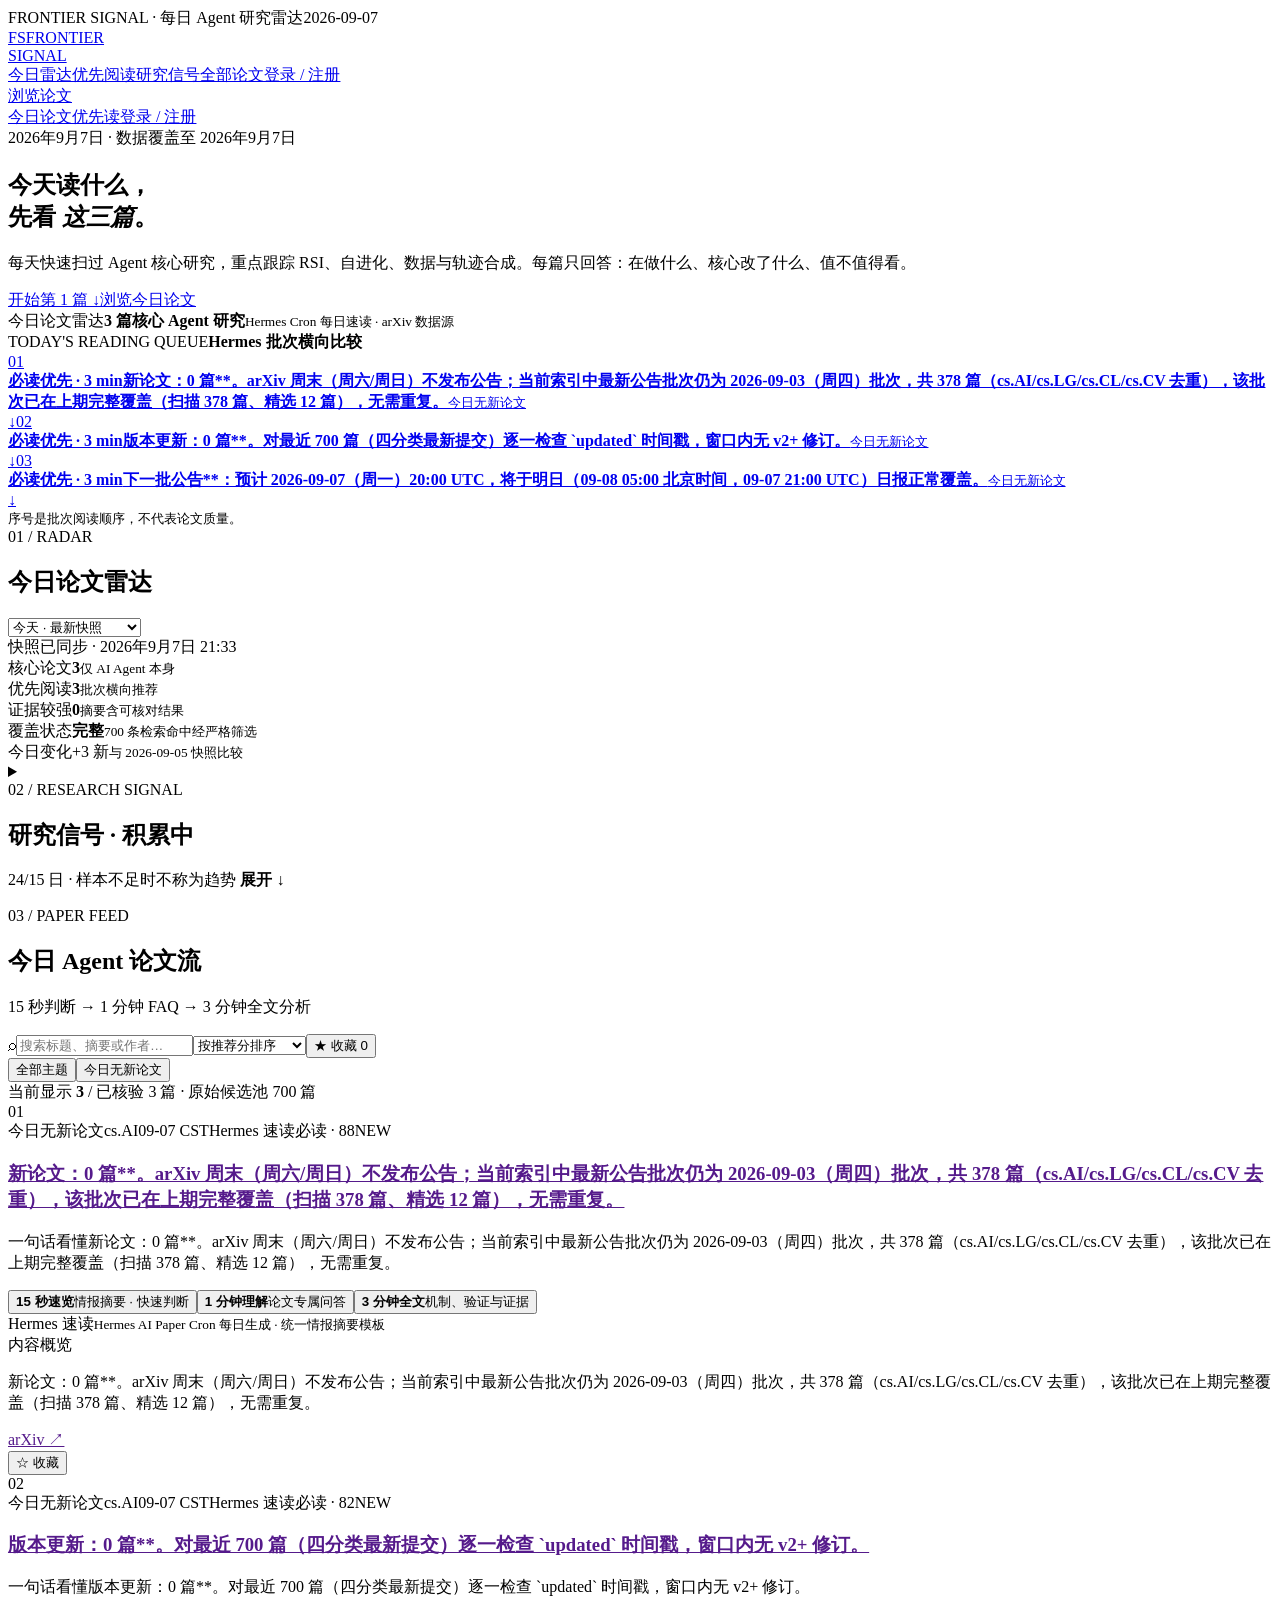
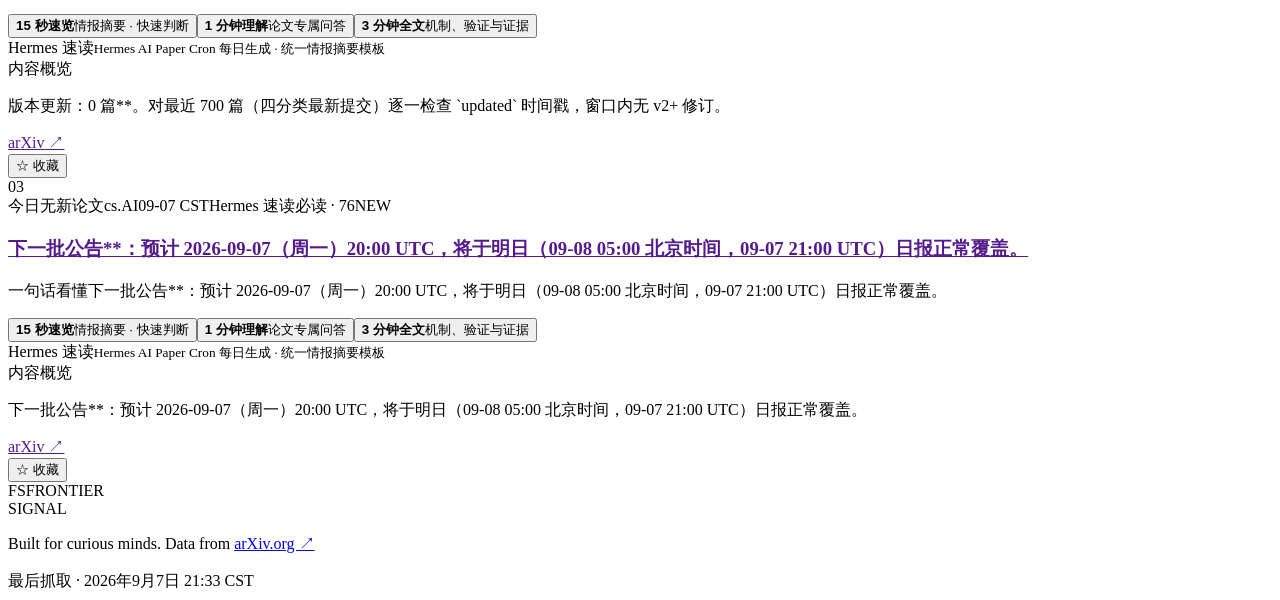
==== index.html @ bb6a9680 "deploy: 2026-09-07 21:33 snapshot" ====
<!DOCTYPE html><html lang="zh-CN"><head><meta charSet="utf-8"/><meta name="viewport" content="width=device-width, initial-scale=1"/><link rel="stylesheet" href="/frontier-signal/_next/static/chunks/1w3bdzmc4qrg8.css" data-precedence="next"/><link rel="preload" as="script" fetchPriority="low" href="/frontier-signal/_next/static/chunks/0z8bgzyg81jvk.js"/><script src="/frontier-signal/_next/static/chunks/3ydj8delk1zkn.js" async=""></script><script src="/frontier-signal/_next/static/chunks/1o28u_ngue-xa.js" async=""></script><script src="/frontier-signal/_next/static/chunks/turbopack-27rqnnx8qh0g7.js" async=""></script><script src="/frontier-signal/_next/static/chunks/3tcpkp-i54j72.js" async="" crossorigin=""></script><script src="/frontier-signal/_next/static/chunks/2cjpafaoxjp1f.js" async="" crossorigin=""></script><title>Frontier Signal — 每日 Agent 研究雷达</title><meta name="description" content="每天 5 分钟，从最新 arXiv 论文中看懂 Agent 与 AI 前沿技术信号。"/><link rel="icon" href="/frontier-signal/favicon.ico?favicon.2vob68tjqpejf.ico" sizes="256x256" type="image/x-icon"/><script src="/frontier-signal/_next/static/chunks/0cz1d0mv5g_q7.js" noModule=""></script></head><body><div hidden=""><!--$--><!--/$--></div><main><div class="top-strip"><span>FRONTIER SIGNAL · 每日 Agent 研究雷达</span><span>2026-09-07</span></div><header class="site-header"><a class="brand" href="#top" aria-label="Frontier Signal 首页"><span class="brand-mark">FS</span><span>FRONTIER<br/>SIGNAL</span></a><nav aria-label="主导航"><a class="active" href="#today">今日雷达</a><a href="#must-read">优先阅读</a><a href="#trends">研究信号</a><a href="#papers">全部论文</a><a href="#papers">登录 / 注册</a></nav><a class="refresh-button" href="#papers">浏览论文</a></header><nav class="mobile-nav" aria-label="移动端快捷导航"><a href="#today">今日</a><a href="#papers">论文</a><a href="#must-read">优先读</a><a href="#papers">登录 / 注册</a></nav><section class="hero" id="top"><div class="hero-copy"><div class="eyebrow"><span class="live-dot"></span> <!-- -->2026年9月7日 · 数据覆盖至 2026年9月7日</div><h1><span>今天读什么，</span><br/><span class="hero-second">先看 <em>这三篇</em>。</span></h1><p>每天快速扫过 Agent 核心研究，重点跟踪 RSI、自进化、数据与轨迹合成。每篇只回答：在做什么、核心改了什么、值不值得看。</p><div class="hero-actions"><a class="primary-button" href="#paper-unknown-2026-09-07-1">开始第 1 篇 ↓</a><a class="secondary-button" href="#papers">浏览今日论文</a></div><div class="hero-brief"><span>今日论文雷达</span><strong>3<!-- --> 篇核心 Agent 研究</strong><small>Hermes Cron 每日速读 · arXiv 数据源</small></div></div><div class="hero-queue" id="must-read" aria-label="今日阅读队列"><div class="queue-heading"><span>TODAY&#x27;S READING QUEUE</span><b>Hermes 批次横向比较</b></div><a href="#paper-unknown-2026-09-07-1" class="queue-paper"><span>0<!-- -->1</span><div><b>必读优先<!-- --> · <!-- -->3<!-- --> min</b><strong>新论文：0 篇**。arXiv 周末（周六/周日）不发布公告；当前索引中最新公告批次仍为 2026-09-03（周四）批次，共 378 篇（cs.AI/cs.LG/cs.CL/cs.CV 去重），该批次已在上期完整覆盖（扫描 378 篇、精选 12 篇），无需重复。</strong><small>今日无新论文</small></div><em>↓</em></a><a href="#paper-unknown-2026-09-07-2" class="queue-paper"><span>0<!-- -->2</span><div><b>必读优先<!-- --> · <!-- -->3<!-- --> min</b><strong>版本更新：0 篇**。对最近 700 篇（四分类最新提交）逐一检查 `updated` 时间戳，窗口内无 v2+ 修订。</strong><small>今日无新论文</small></div><em>↓</em></a><a href="#paper-unknown-2026-09-07-3" class="queue-paper"><span>0<!-- -->3</span><div><b>必读优先<!-- --> · <!-- -->3<!-- --> min</b><strong>下一批公告**：预计 2026-09-07（周一）20:00 UTC，将于明日（09-08 05:00 北京时间，09-07 21:00 UTC）日报正常覆盖。</strong><small>今日无新论文</small></div><em>↓</em></a><div class="queue-share"><small>序号是批次阅读顺序，不代表论文质量。</small></div></div></section><section class="daily-brief" id="today"><div class="section-heading"><div><span class="section-index">01 / <!-- -->RADAR</span><h2>今日论文雷达</h2></div><div class="history-status"><select class="history-control" aria-label="选择历史快照"><option value="" selected="">今天 · 最新快照</option><option value="2026-09-07">2026-09-07<!-- --> · <!-- -->3<!-- --> 篇</option><option value="2026-09-05">2026-09-05<!-- --> · <!-- -->12<!-- --> 篇</option><option value="2026-09-04">2026-09-04<!-- --> · <!-- -->12<!-- --> 篇</option><option value="2026-09-03">2026-09-03<!-- --> · <!-- -->12<!-- --> 篇</option><option value="2026-09-02">2026-09-02<!-- --> · <!-- -->12<!-- --> 篇</option><option value="2026-08-29">2026-08-29<!-- --> · <!-- -->10<!-- --> 篇</option><option value="2026-08-28">2026-08-28<!-- --> · <!-- -->11<!-- --> 篇</option><option value="2026-08-18">2026-08-18<!-- --> · <!-- -->12<!-- --> 篇</option><option value="2026-08-16">2026-08-16<!-- --> · <!-- -->11<!-- --> 篇</option><option value="2026-08-15">2026-08-15<!-- --> · <!-- -->12<!-- --> 篇</option><option value="2026-08-12">2026-08-12<!-- --> · <!-- -->12<!-- --> 篇</option><option value="2026-08-10">2026-08-10<!-- --> · <!-- -->13<!-- --> 篇</option><option value="2026-08-09">2026-08-09<!-- --> · <!-- -->12<!-- --> 篇</option><option value="2026-08-08">2026-08-08<!-- --> · <!-- -->12<!-- --> 篇</option><option value="2026-08-07">2026-08-07<!-- --> · <!-- -->12<!-- --> 篇</option><option value="2026-08-06">2026-08-06<!-- --> · <!-- -->11<!-- --> 篇</option><option value="2026-08-05">2026-08-05<!-- --> · <!-- -->6<!-- --> 篇</option><option value="2026-08-04">2026-08-04<!-- --> · <!-- -->17<!-- --> 篇</option><option value="2026-08-02">2026-08-02<!-- --> · <!-- -->12<!-- --> 篇</option><option value="2026-07-31">2026-07-31<!-- --> · <!-- -->11<!-- --> 篇</option><option value="2026-07-30">2026-07-30<!-- --> · <!-- -->9<!-- --> 篇</option><option value="2026-07-28">2026-07-28<!-- --> · <!-- -->21<!-- --> 篇</option><option value="2026-07-27">2026-07-27<!-- --> · <!-- -->26<!-- --> 篇</option><option value="2026-07-26">2026-07-26<!-- --> · <!-- -->15<!-- --> 篇</option></select><div class="sync-status" role="status" aria-live="polite"><span></span>快照已同步 · 2026年9月7日 21:33</div></div></div><div class="radar-status-grid"><div><span>核心论文</span><strong>3</strong><small>仅 AI Agent 本身</small></div><div><span>优先阅读</span><strong>3</strong><small>批次横向推荐</small></div><div><span>证据较强</span><strong>0</strong><small>摘要含可核对结果</small></div><div><span>覆盖状态</span><strong>完整</strong><small>700<!-- --> 条检索命中经严格筛选</small></div></div><div class="change-strip" aria-label="今日变化"><span>今日变化</span><span class="change-badge">+<!-- -->3<!-- --> 新</span><small>与 2026-09-05 快照比较</small></div></section><section class="trends" id="trends"><details class="research-signal-details"><summary><div><span class="section-index">02 / RESEARCH SIGNAL</span><h2>研究信号 · 积累中</h2></div><p>24/15 日 · 样本不足时不称为趋势<!-- --> <b>展开 ↓</b></p></summary><div class="research-signal-body"><div class="trend-wait"><b>为什么还没有趋势？</b><p>已积累 24/15 个每日快照。先用边界快照确定 first-seen，再比较两个互不重叠的 7 日窗口。</p></div><div class="trend-layout"><div class="trend-chart" role="img" aria-label="最新论文批次各主题论文数量条形图"><div class="chart-head"><span>主题</span><span>相对数量</span><span>篇数 · 份额</span></div><button><span>今日无新论文</span><i><b style="width:100%"></b></i><em>3<!-- --> 篇 · <!-- -->100<!-- -->%</em></button></div><aside class="trend-insight"><span class="mini-label">BATCH NOTE</span><h3>今日无新论文是当前批次的最大主题</h3><p>这表示它在本次最新检索结果中出现最频繁。要判断持续升温仍需积累多日快照；本站不会用单日数量替代长期趋势。</p><div class="confidence"><span>候选池占用</span><b><i style="width:5%"></i></b><strong>3<!-- -->/60</strong></div></aside></div></div></details></section><section class="paper-section" id="papers"><div class="section-heading compact"><div><span class="section-index">03 / PAPER FEED</span><h2>今日 Agent 论文流</h2></div><p>15 秒判断 → 1 分钟 FAQ → 3 分钟全文分析</p></div><div class="filter-bar"><label class="search-box"><span>⌕</span><input placeholder="搜索标题、摘要或作者…" aria-label="搜索论文" value=""/></label><select aria-label="排序方式"><option value="signal" selected="">按推荐分排序</option><option value="latest">按发布时间排序</option></select><button class="" aria-pressed="false">★ 收藏 <!-- -->0</button></div><div class="topic-tabs" role="group" aria-label="主题筛选"><button class="active">全部主题</button><button class="">今日无新论文</button></div><div class="result-line"><span>当前显示 <strong>3</strong> / 已核验 <!-- -->3<!-- --> 篇 · 原始候选池<!-- --> <!-- -->700<!-- --> 篇</span></div><div class="paper-list"><article class="paper-card" id="paper-unknown-2026-09-07-1"><div class="paper-rank" aria-label="排名 1">01</div><div class="paper-main"><div class="paper-meta"><span class="topic-pill">今日无新论文</span><span>cs.AI</span><span>09-07<!-- --> CST</span><span class="analysis-chip ai">Hermes 速读</span><span class="priority-pill deep">必读<!-- --> · <!-- -->88</span><span class="change-badge">NEW</span></div><h3><a href="" target="_blank" rel="noreferrer">新论文：0 篇**。arXiv 周末（周六/周日）不发布公告；当前索引中最新公告批次仍为 2026-09-03（周四）批次，共 378 篇（cs.AI/cs.LG/cs.CL/cs.CV 去重），该批次已在上期完整覆盖（扫描 378 篇、精选 12 篇），无需重复。</a></h3><p class="paper-summary"><span>一句话看懂</span>新论文：0 篇**。arXiv 周末（周六/周日）不发布公告；当前索引中最新公告批次仍为 2026-09-03（周四）批次，共 378 篇（cs.AI/cs.LG/cs.CL/cs.CV 去重），该批次已在上期完整覆盖（扫描 378 篇、精选 12 篇），无需重复。</p><div class="progressive-tabs" role="tablist" aria-label="选择阅读深度"><button data-level="15" role="tab" aria-selected="true" class="active"><b>15 秒速览</b><span>情报摘要 · 快速判断</span></button><button data-level="60" role="tab" aria-selected="false" class=""><b>1 分钟理解</b><span>论文专属问答</span></button><button data-level="180" role="tab" aria-selected="false" class=""><b>3 分钟全文</b><span>机制、验证与证据</span></button></div><div role="tabpanel" class="paper-digest progressive-panel progressive-reading-panel"><div class="reading-source"><span>Hermes 速读</span><small>Hermes AI Paper Cron 每日生成 · 统一情报摘要模板</small></div><div class="digest-grid"><div class="digest-row wide"><div class="digest-label">内容概览</div><p>新论文：0 篇**。arXiv 周末（周六/周日）不发布公告；当前索引中最新公告批次仍为 2026-09-03（周四）批次，共 378 篇（cs.AI/cs.LG/cs.CL/cs.CV 去重），该批次已在上期完整覆盖（扫描 378 篇、精选 12 篇），无需重复。</p></div></div></div><div class="paper-footer"><div class="paper-actions"><a class="action-button" href="" target="_blank" rel="noreferrer">arXiv ↗</a></div><button class="action-button" aria-pressed="false">☆ 收藏</button></div></div></article><article class="paper-card" id="paper-unknown-2026-09-07-2"><div class="paper-rank" aria-label="排名 2">02</div><div class="paper-main"><div class="paper-meta"><span class="topic-pill">今日无新论文</span><span>cs.AI</span><span>09-07<!-- --> CST</span><span class="analysis-chip ai">Hermes 速读</span><span class="priority-pill deep">必读<!-- --> · <!-- -->82</span><span class="change-badge">NEW</span></div><h3><a href="" target="_blank" rel="noreferrer">版本更新：0 篇**。对最近 700 篇（四分类最新提交）逐一检查 `updated` 时间戳，窗口内无 v2+ 修订。</a></h3><p class="paper-summary"><span>一句话看懂</span>版本更新：0 篇**。对最近 700 篇（四分类最新提交）逐一检查 `updated` 时间戳，窗口内无 v2+ 修订。</p><div class="progressive-tabs" role="tablist" aria-label="选择阅读深度"><button data-level="15" role="tab" aria-selected="true" class="active"><b>15 秒速览</b><span>情报摘要 · 快速判断</span></button><button data-level="60" role="tab" aria-selected="false" class=""><b>1 分钟理解</b><span>论文专属问答</span></button><button data-level="180" role="tab" aria-selected="false" class=""><b>3 分钟全文</b><span>机制、验证与证据</span></button></div><div role="tabpanel" class="paper-digest progressive-panel progressive-reading-panel"><div class="reading-source"><span>Hermes 速读</span><small>Hermes AI Paper Cron 每日生成 · 统一情报摘要模板</small></div><div class="digest-grid"><div class="digest-row wide"><div class="digest-label">内容概览</div><p>版本更新：0 篇**。对最近 700 篇（四分类最新提交）逐一检查 `updated` 时间戳，窗口内无 v2+ 修订。</p></div></div></div><div class="paper-footer"><div class="paper-actions"><a class="action-button" href="" target="_blank" rel="noreferrer">arXiv ↗</a></div><button class="action-button" aria-pressed="false">☆ 收藏</button></div></div></article><article class="paper-card" id="paper-unknown-2026-09-07-3"><div class="paper-rank" aria-label="排名 3">03</div><div class="paper-main"><div class="paper-meta"><span class="topic-pill">今日无新论文</span><span>cs.AI</span><span>09-07<!-- --> CST</span><span class="analysis-chip ai">Hermes 速读</span><span class="priority-pill deep">必读<!-- --> · <!-- -->76</span><span class="change-badge">NEW</span></div><h3><a href="" target="_blank" rel="noreferrer">下一批公告**：预计 2026-09-07（周一）20:00 UTC，将于明日（09-08 05:00 北京时间，09-07 21:00 UTC）日报正常覆盖。</a></h3><p class="paper-summary"><span>一句话看懂</span>下一批公告**：预计 2026-09-07（周一）20:00 UTC，将于明日（09-08 05:00 北京时间，09-07 21:00 UTC）日报正常覆盖。</p><div class="progressive-tabs" role="tablist" aria-label="选择阅读深度"><button data-level="15" role="tab" aria-selected="true" class="active"><b>15 秒速览</b><span>情报摘要 · 快速判断</span></button><button data-level="60" role="tab" aria-selected="false" class=""><b>1 分钟理解</b><span>论文专属问答</span></button><button data-level="180" role="tab" aria-selected="false" class=""><b>3 分钟全文</b><span>机制、验证与证据</span></button></div><div role="tabpanel" class="paper-digest progressive-panel progressive-reading-panel"><div class="reading-source"><span>Hermes 速读</span><small>Hermes AI Paper Cron 每日生成 · 统一情报摘要模板</small></div><div class="digest-grid"><div class="digest-row wide"><div class="digest-label">内容概览</div><p>下一批公告**：预计 2026-09-07（周一）20:00 UTC，将于明日（09-08 05:00 北京时间，09-07 21:00 UTC）日报正常覆盖。</p></div></div></div><div class="paper-footer"><div class="paper-actions"><a class="action-button" href="" target="_blank" rel="noreferrer">arXiv ↗</a></div><button class="action-button" aria-pressed="false">☆ 收藏</button></div></div></article></div></section><footer><div class="brand footer-brand"><span class="brand-mark">FS</span><span>FRONTIER<br/>SIGNAL</span></div><p>Built for curious minds. Data from<!-- --> <a href="https://arxiv.org" target="_blank" rel="noreferrer">arXiv.org ↗</a></p><span>最后抓取 · <!-- -->2026年9月7日<!-- --> <!-- -->21:33<!-- --> CST</span></footer></main><!--$--><!--/$--><script src="/frontier-signal/_next/static/chunks/0z8bgzyg81jvk.js" id="_R_" async=""></script><script>(self.__next_f=self.__next_f||[]).push([0])</script><script>self.__next_f.push([1,"1:\"$Sreact.fragment\"\n2:I[56703,[\"/frontier-signal/_next/static/chunks/3tcpkp-i54j72.js\"],\"default\"]\n3:I[11423,[\"/frontier-signal/_next/static/chunks/3tcpkp-i54j72.js\"],\"default\"]\n5:I[27504,[\"/frontier-signal/_next/static/chunks/3tcpkp-i54j72.js\"],\"OutletBoundary\"]\n6:\"$Sreact.suspense\"\n8:I[27504,[\"/frontier-signal/_next/static/chunks/3tcpkp-i54j72.js\"],\"ViewportBoundary\"]\na:I[27504,[\"/frontier-signal/_next/static/chunks/3tcpkp-i54j72.js\"],\"MetadataBoundary\"]\nc:I[18674,[\"/frontier-signal/_next/static/chunks/3tcpkp-i54j72.js\"],\"default\",1]\n:HL[\"/frontier-signal/_next/static/chunks/1w3bdzmc4qrg8.css\",\"style\"]\n0:{\"P\":null,\"c\":[\"\",\"\"],\"q\":\"\",\"i\":false,\"f\":[[[\"\",{\"children\":[\"__PAGE__\",{},\"$undefined\",\"$undefined\",4608]},\"$undefined\",\"$undefined\",4624],[[\"$\",\"$1\",\"c\",{\"children\":[[[\"$\",\"link\",\"0\",{\"rel\":\"stylesheet\",\"href\":\"/frontier-signal/_next/static/chunks/1w3bdzmc4qrg8.css\",\"precedence\":\"next\",\"crossOrigin\":\"$undefined\",\"nonce\":\"$undefined\"}],[\"$\",\"script\",\"script-0\",{\"src\":\"/frontier-signal/_next/static/chunks/3tcpkp-i54j72.js\",\"async\":true,\"nonce\":\"$undefined\"}]],[\"$\",\"html\",null,{\"lang\":\"zh-CN\",\"children\":[\"$\",\"body\",null,{\"children\":[\"$\",\"$L2\",null,{\"parallelRouterKey\":\"children\",\"error\":\"$undefined\",\"errorStyles\":\"$undefined\",\"errorScripts\":\"$undefined\",\"template\":[\"$\",\"$L3\",null,{}],\"templateStyles\":\"$undefined\",\"templateScripts\":\"$undefined\",\"notFound\":[[[\"$\",\"title\",null,{\"children\":\"404: This page could not be found.\"}],[\"$\",\"div\",null,{\"style\":{\"fontFamily\":\"system-ui,\\\"Segoe UI\\\",Roboto,Helvetica,Arial,sans-serif,\\\"Apple Color Emoji\\\",\\\"Segoe UI Emoji\\\"\",\"height\":\"100vh\",\"textAlign\":\"center\",\"display\":\"flex\",\"flexDirection\":\"column\",\"alignItems\":\"center\",\"justifyContent\":\"center\"},\"children\":[\"$\",\"div\",null,{\"children\":[[\"$\",\"style\",null,{\"dangerouslySetInnerHTML\":{\"__html\":\"body{color:#000;background:#fff;margin:0}.next-error-h1{border-right:1px solid rgba(0,0,0,.3)}@media (prefers-color-scheme:dark){body{color:#fff;background:#000}.next-error-h1{border-right:1px solid rgba(255,255,255,.3)}}\"}}],[\"$\",\"h1\",null,{\"className\":\"next-error-h1\",\"style\":{\"display\":\"inline-block\",\"margin\":\"0 20px 0 0\",\"padding\":\"0 23px 0 0\",\"fontSize\":24,\"fontWeight\":500,\"verticalAlign\":\"top\",\"lineHeight\":\"49px\"},\"children\":404}],[\"$\",\"div\",null,{\"style\":{\"display\":\"inline-block\"},\"children\":[\"$\",\"h2\",null,{\"style\":{\"fontSize\":14,\"fontWeight\":400,\"lineHeight\":\"49px\",\"margin\":0},\"children\":\"This page could not be found.\"}]}]]}]}]],[]],\"forbidden\":\"$undefined\",\"unauthorized\":\"$undefined\"}]}]}]]}],{\"children\":[[\"$\",\"$1\",\"c\",{\"children\":[\"$L4\",[[\"$\",\"script\",\"script-0\",{\"src\":\"/frontier-signal/_next/static/chunks/2cjpafaoxjp1f.js\",\"async\":true,\"nonce\":\"$undefined\"}]],[\"$\",\"$L5\",null,{\"children\":[\"$\",\"$6\",null,{\"name\":\"Next.MetadataOutlet\",\"children\":\"$@7\"}]}]]}],{},null,false,null]},null,false,null],[\"$\",\"$1\",\"h\",{\"children\":[null,[\"$\",\"$L8\",null,{\"children\":\"$L9\"}],[\"$\",\"div\",null,{\"hidden\":true,\"children\":[\"$\",\"$La\",null,{\"children\":[\"$\",\"$6\",null,{\"name\":\"Next.Metadata\",\"children\":\"$Lb\"}]}]}],null]}],false]],\"m\":\"$undefined\",\"G\":[\"$c\",[[\"$\",\"link\",\"0\",{\"rel\":\"stylesheet\",\"href\":\"/frontier-signal/_next/static/chunks/1w3bdzmc4qrg8.css\",\"precedence\":\"next\",\"crossOrigin\":\"$undefined\",\"nonce\":\"$undefined\"}]]],\"S\":true,\"h\":null,\"r\":\"$undefined\",\"s\":\"$undefined\",\"a\":\"$undefined\",\"l\":\"$undefined\",\"p\":\"$undefined\",\"d\":\"$undefined\",\"b\":\"6y_NMhv0iAJC4L8XpQAuD\"}\nd:I[43556,[\"/frontier-signal/_next/static/chunks/3tcpkp-i54j72.js\",\"/frontier-signal/_next/static/chunks/2cjpafaoxjp1f.js\"],\"FrontierHome\"]\n4:[\"$\",\"$Ld\",null,{\"initialSnapshot\":{\"papers\":[{\"id\":\"unknown-2026-09-07-1\",\"version\":1,\"title\":\"新论文：0 篇**。arXiv 周末（周六/周日）不发布公告；当前索引中最新公告批次仍为 2026-09-03（周四）批次，共 378 篇（cs.AI/cs.LG/cs.CL/cs.CV 去重），该批次已在上期完整覆盖（扫描 378 篇、精选 12 篇），无需重复。\",\"abstract\":\"\",\"authors\":[],\"published\":\"2026-09-07T04:00:00.000Z\",\"updated\":\"2026-09-07T04:00:00.000Z\",\"categories\":[\"cs.AI\",\"cs.LG\",\"cs.CL\",\"cs.CV\"],\"primaryCategory\":\"cs.AI\",\"link\":\"\",\"pdf\":\"\",\"announceType\":\"new\",\"summary\":\"新论文：0 篇**。arXiv 周末（周六/周日）不发布公告；当前索引中最新公告批次仍为 2026-09-03（周四）批次，共 378 篇（cs.AI/cs.LG/cs.CL/cs.CV 去重），该批次已在上期完整覆盖（扫描 378 篇、精选 12 篇），无需重复。\",\"topic\":\"今日无新论文\",\"comments\":\"\",\"links\":[],\"hotScore\":88,\"scoreParts\":{\"relevance\":80,\"evidence\":45,\"noveltyClaim\":76,\"actionability\":78,\"reliability\":62,\"freshness\":96,\"personalMatch\":80},\"reason\":\"\",\"repository\":null,\"motivation\":\"\",\"coreProblem\":\"\",\"contributions\":[],\"innovations\":[],\"method\":\"\",\"results\":\"\",\"value\":\"\",\"analysis\":{\"source\":\"hermes-cron\",\"scope\":\"abstract+introduction\",\"label\":\"Hermes 速读\",\"model\":\"hermes-daily-report\",\"promptVersion\":\"hermes-cron-md-v1\",\"generatedAt\":\"2026-09-07T21:33:46.000Z\",\"keyContribution\":\"\",\"agentChange\":\"\",\"selfEvolution\":null,\"evidence\":[],\"faq\":{\"problem\":\"\",\"mechanism\":\"\",\"agentChange\":\"\",\"support\":\"\",\"rsi\":\"\",\"limitation\":\"\"},\"limitation\":\"\",\"confidence\":\"medium\",\"verificationStatus\":\"abstract-only\",\"editorialRank\":1,\"editorialScore\":88,\"editorialTier\":\"must-read\",\"recommendationReason\":\"\"}},{\"id\":\"unknown-2026-09-07-2\",\"version\":1,\"title\":\"版本更新：0 篇**。对最近 700 篇（四分类最新提交）逐一检查 `updated` 时间戳，窗口内无 v2+ 修订。\",\"abstract\":\"\",\"authors\":[],\"published\":\"2026-09-07T04:00:00.000Z\",\"updated\":\"2026-09-07T04:00:00.000Z\",\"categories\":[\"cs.AI\",\"cs.LG\",\"cs.CL\",\"cs.CV\"],\"primaryCategory\":\"cs.AI\",\"link\":\"\",\"pdf\":\"\",\"announceType\":\"new\",\"summary\":\"版本更新：0 篇**。对最近 700 篇（四分类最新提交）逐一检查 `updated` 时间戳，窗口内无 v2+ 修订。\",\"topic\":\"今日无新论文\",\"comments\":\"\",\"links\":[],\"hotScore\":82,\"scoreParts\":{\"relevance\":74,\"evidence\":45,\"noveltyClaim\":70,\"actionability\":72,\"reliability\":62,\"freshness\":96,\"personalMatch\":80},\"reason\":\"\",\"repository\":null,\"motivation\":\"\",\"coreProblem\":\"\",\"contributions\":[],\"innovations\":[],\"method\":\"\",\"results\":\"\",\"value\":\"\",\"analysis\":{\"source\":\"hermes-cron\",\"scope\":\"abstract+introduction\",\"label\":\"Hermes 速读\",\"model\":\"hermes-daily-report\",\"promptVersion\":\"hermes-cron-md-v1\",\"generatedAt\":\"2026-09-07T21:33:46.000Z\",\"keyContribution\":\"\",\"agentChange\":\"\",\"selfEvolution\":null,\"evidence\":[],\"faq\":{\"problem\":\"\",\"mechanism\":\"\",\"agentChange\":\"\",\"support\":\"\",\"rsi\":\"\",\"limitation\":\"\"},\"limitation\":\"\",\"confidence\":\"medium\",\"verificationStatus\":\"abstract-only\",\"editorialRank\":2,\"editorialScore\":82,\"editorialTier\":\"must-read\",\"recommendationReason\":\"\"}},{\"id\":\"unknown-2026-09-07-3\",\"version\":1,\"title\":\"下一批公告**：预计 2026-09-07（周一）20:00 UTC，将于明日（09-08 05:00 北京时间，09-07 21:00 UTC）日报正常覆盖。\",\"abstract\":\"\",\"authors\":[],\"published\":\"2026-09-07T04:00:00.000Z\",\"updated\":\"2026-09-07T04:00:00.000Z\",\"categories\":[\"cs.AI\",\"cs.LG\",\"cs.CL\",\"cs.CV\"],\"primaryCategory\":\"cs.AI\",\"link\":\"\",\"pdf\":\"\",\"announceType\":\"new\",\"summary\":\"下一批公告**：预计 2026-09-07（周一）20:00 UTC，将于明日（09-08 05:00 北京时间，09-07 21:00 UTC）日报正常覆盖。\",\"topic\":\"今日无新论文\",\"comments\":\"\",\"links\":[],\"hotScore\":76,\"scoreParts\":{\"relevance\":68,\"evidence\":45,\"noveltyClaim\":64,\"actionability\":66,\"reliability\":62,\"freshness\":96,\"personalMatch\":80},\"reason\":\"\",\"repository\":null,\"motivation\":\"\",\"coreProblem\":\"\",\"contributions\":[],\"innovations\":[],\"method\":\"\",\"results\":\"\",\"value\":\"\",\"analysis\":{\"source\":\"hermes-cron\",\"scope\":\"abstract+introduction\",\"label\":\"Hermes 速读\",\"model\":\"hermes-daily-report\",\"promptVersion\":\"hermes-cron-md-v1\",\"generatedAt\":\"2026-09-07T21:33:46.000Z\",\"keyContribution\":\"\",\"agentChange\":\"\",\"selfEvolution\":null,\"evidence\":[],\"faq\":{\"problem\":\"\",\"mechanism\":\"\",\"agentChange\":\"\",\"support\":\"\",\"rsi\":\"\",\"limitation\":\"\"},\"limitation\":\"\",\"confidence\":\"medium\",\"verificationStatus\":\"abstract-only\",\"editorialRank\":3,\"editorialScore\":76,\"editorialTier\":\"must-read\",\"recommendationReason\":\"\"}}],\"analysisMeta\":{\"status\":\"generated\",\"provider\":\"Hermes Cron\",\"model\":\"hermes-daily-report\",\"scope\":\"arXiv abstracts + Hermes daily digest\"},\"dailyChanges\":{\"status\":\"ready\",\"comparedWith\":\"2026-09-05\",\"newCount\":3,\"updatedCount\":0,\"repositoryAddedCount\":0,\"message\":\"与 2026-09-05 快照比较\"},\"sourceUpdatedAt\":\"2026-09-07T21:33:46.000Z\",\"latestPaperAt\":\"2026-09-07T04:00:00.000Z\",\"totalMatched\":700,\"source\":\"arXiv API\",\"coverageStatus\":\"complete\",\"sourceRuns\":[{\"name\":\"hermes-cron\",\"status\":\"complete\",\"candidates\":700}],\"queryVersion\":\"hermes-cron-v1\",\"taxonomyVersion\":\"hermes-topics-v1\",\"scoreVersion\":\"hermes-score-v1\",\"promptVersion\":\"hermes-cron-md-v1\",\"scopeVersion\":\"hermes-scope-v1\",\"historyDays\":24,\"trends\":{\"status\":\"accumulating\",\"days\":24,\"minimumDays\":15,\"message\":\"已积累 24/15 个每日快照。先用边界快照确定 first-seen，再比较两个互不重叠的 7 日窗口。\"},\"fetchedAt\":\"2026-09-07T21:33:46.000Z\",\"snapshotDay\":\"2026-09-07\",\"historical\":true},\"days\":[{\"day\":\"2026-09-07\",\"fetchedAt\":\"2026-09-07T21:33:46.000Z\",\"paperCount\":3},{\"day\":\"2026-09-05\",\"fetchedAt\":\"2026-09-07T21:33:46.000Z\",\"paperCount\":12},{\"day\":\"2026-09-04\",\"fetchedAt\":\"2026-09-07T21:33:46.000Z\",\"paperCount\":12},{\"day\":\"2026-09-03\",\"fetchedAt\":\"2026-09-07T21:33:46.000Z\",\"paperCount\":12},{\"day\":\"2026-09-02\",\"fetchedAt\":\"2026-09-07T21:33:46.000Z\",\"paperCount\":12},{\"day\":\"2026-08-29\",\"fetchedAt\":\"2026-09-07T21:33:46.000Z\",\"paperCount\":10},{\"day\":\"2026-08-28\",\"fetchedAt\":\"2026-09-07T21:33:46.000Z\",\"paperCount\":11},{\"day\":\"2026-08-18\",\"fetchedAt\":\"2026-09-07T21:33:46.000Z\",\"paperCount\":12},{\"day\":\"2026-08-16\",\"fetchedAt\":\"2026-09-07T21:33:46.000Z\",\"paperCount\":11},{\"day\":\"2026-08-15\",\"fetchedAt\":\"2026-09-07T21:33:46.000Z\",\"paperCount\":12},{\"day\":\"2026-08-12\",\"fetchedAt\":\"2026-09-07T21:33:46.000Z\",\"paperCount\":12},{\"day\":\"2026-08-10\",\"fetchedAt\":\"2026-09-07T21:33:46.000Z\",\"paperCount\":13},{\"day\":\"2026-08-09\",\"fetchedAt\":\"2026-09-07T21:33:46.000Z\",\"paperCount\":12},{\"day\":\"2026-08-08\",\"fetchedAt\":\"2026-09-07T21:33:46.000Z\",\"paperCount\":12},{\"day\":\"2026-08-07\",\"fetchedAt\":\"2026-09-07T21:33:46.000Z\",\"paperCount\":12},{\"day\":\"2026-08-06\",\"fetchedAt\":\"2026-09-07T21:33:46.000Z\",\"paperCount\":11},{\"day\":\"2026-08-05\",\"fetchedAt\":\"2026-09-07T21:33:46.000Z\",\"paperCount\":6},{\"day\":\"2026-08-04\",\"fetchedAt\":\"2026-09-07T21:33:46.000Z\",\"paperCount\":17},{\"day\":\"2026-08-02\",\"fetchedAt\":\"2026-09-07T21:33:46.000Z\",\"paperCount\":12},{\"day\":\"2026-07-31\",\"fetchedAt\":\"2026-09-07T21:33:46.000Z\",\"paperCount\":11},{\"day\":\"2026-07-30\",\"fetchedAt\":\"2026-09-07T21:33:46.000Z\",\"paperCount\":9},{\"day\":\"2026-07-28\",\"fetchedAt\":\"2026-09-07T21:33:46.000Z\",\"paperCount\":21},{\"day\":\"2026-07-27\",\"fetchedAt\":\"2026-09-07T21:33:46.000Z\",\"paperCount\":26},{\"day\":\"2026-07-26\",\"fetchedAt\":\"2026-09-07T21:33:46.000Z\",\"paperCount\":15}]}]\n9:[[\"$\",\"meta\",\"0\",{\"charSet\":\"utf-8\"}],[\"$\",\"meta\",\"1\",{\"name\":\"viewport\",\"content\":\"width=device-width, initial-scale=1\"}]]\ne:I[59208,[\"/frontier-signal/_next/static/chunks/3tcpkp-i54j72.js\"],\"IconMark\"]\n7:null\nb:[[\"$\",\"title\",\"0\",{\"children\":\"Frontier Signal — 每日 Agent 研究雷达\"}],[\"$\",\"meta\",\"1\",{\"name\":\"description\",\"content\":\"每天 5 分钟，从最新 arXiv 论文中看懂 Agent 与 AI 前沿技术信号。\"}],[\"$\",\"link\",\"2\",{\"rel\":\"icon\",\"href\":\"/frontier-signal/favicon.ico?favicon.2vob68tjqpejf.ico\",\"sizes\":\"256x256\",\"type\":\"image/x-icon\"}],[\"$\",\"$Le\",\"3\",{}]]\n"])</script></body></html>
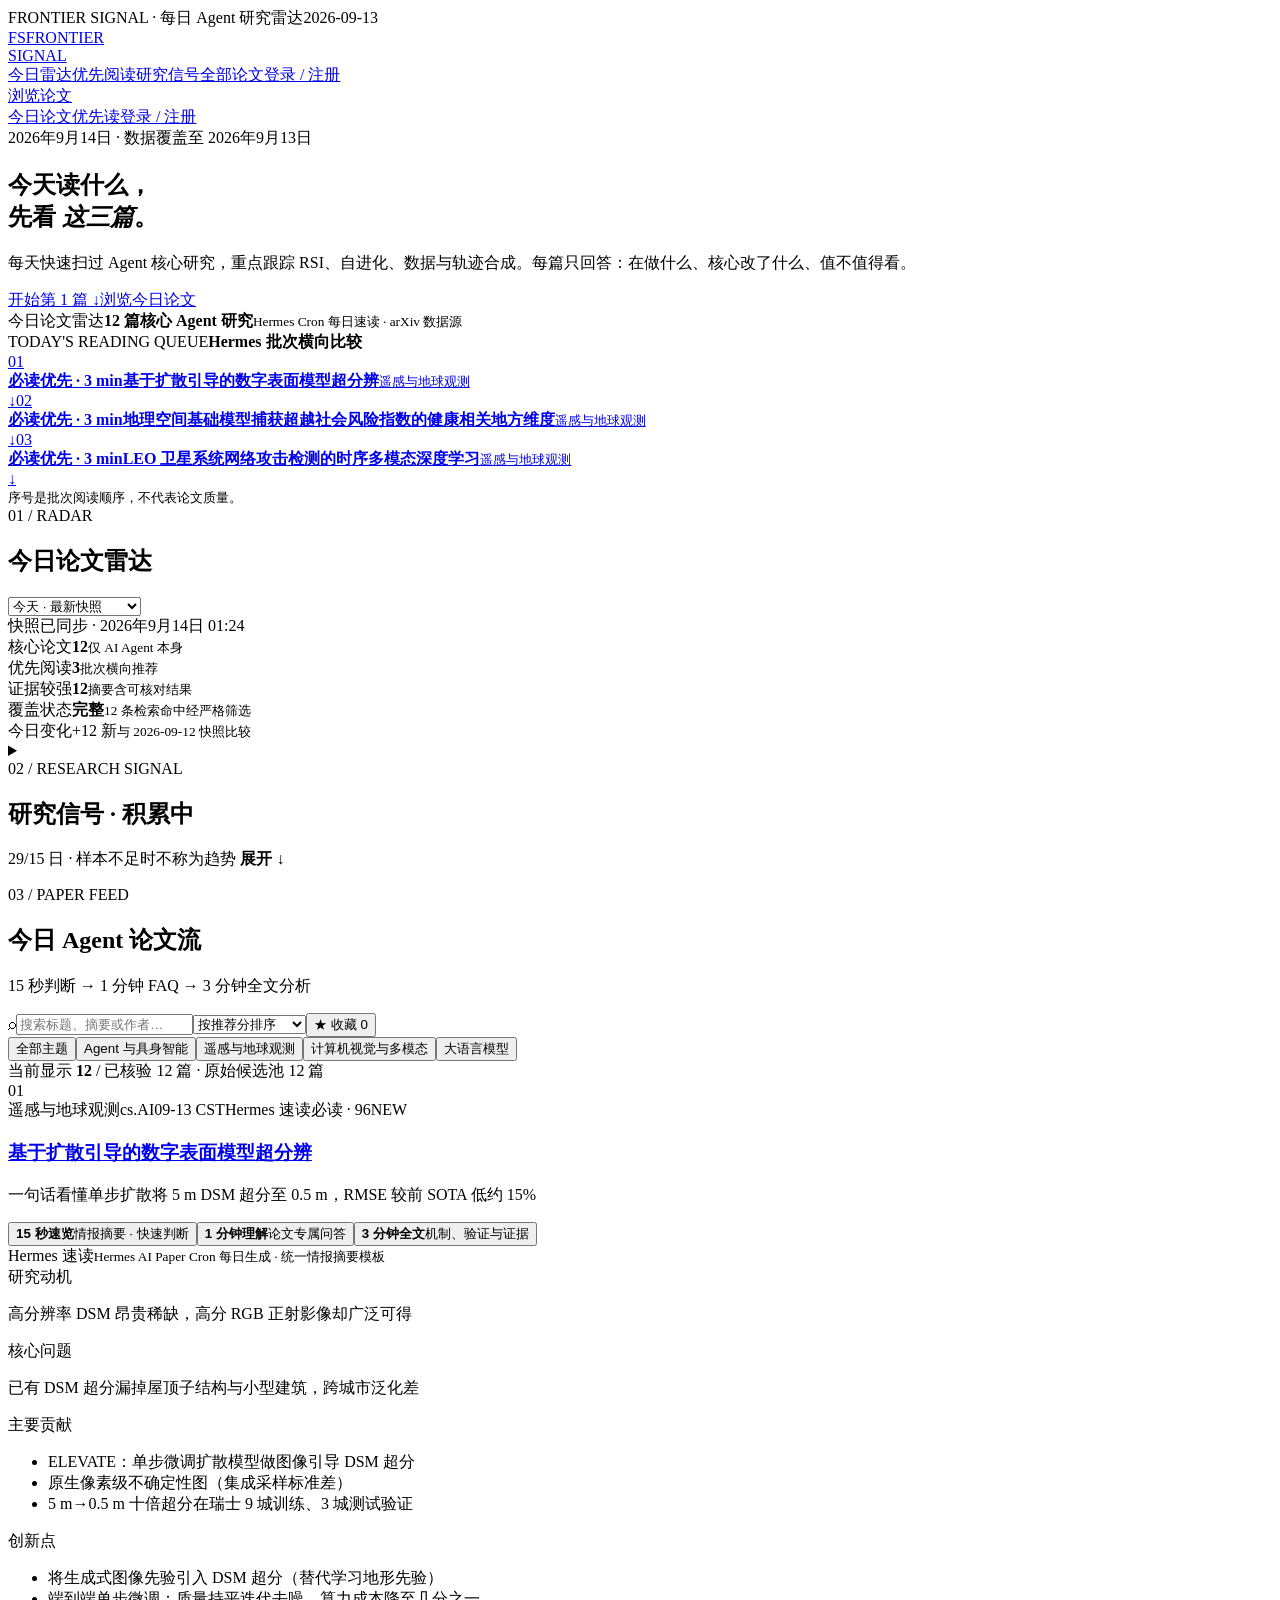
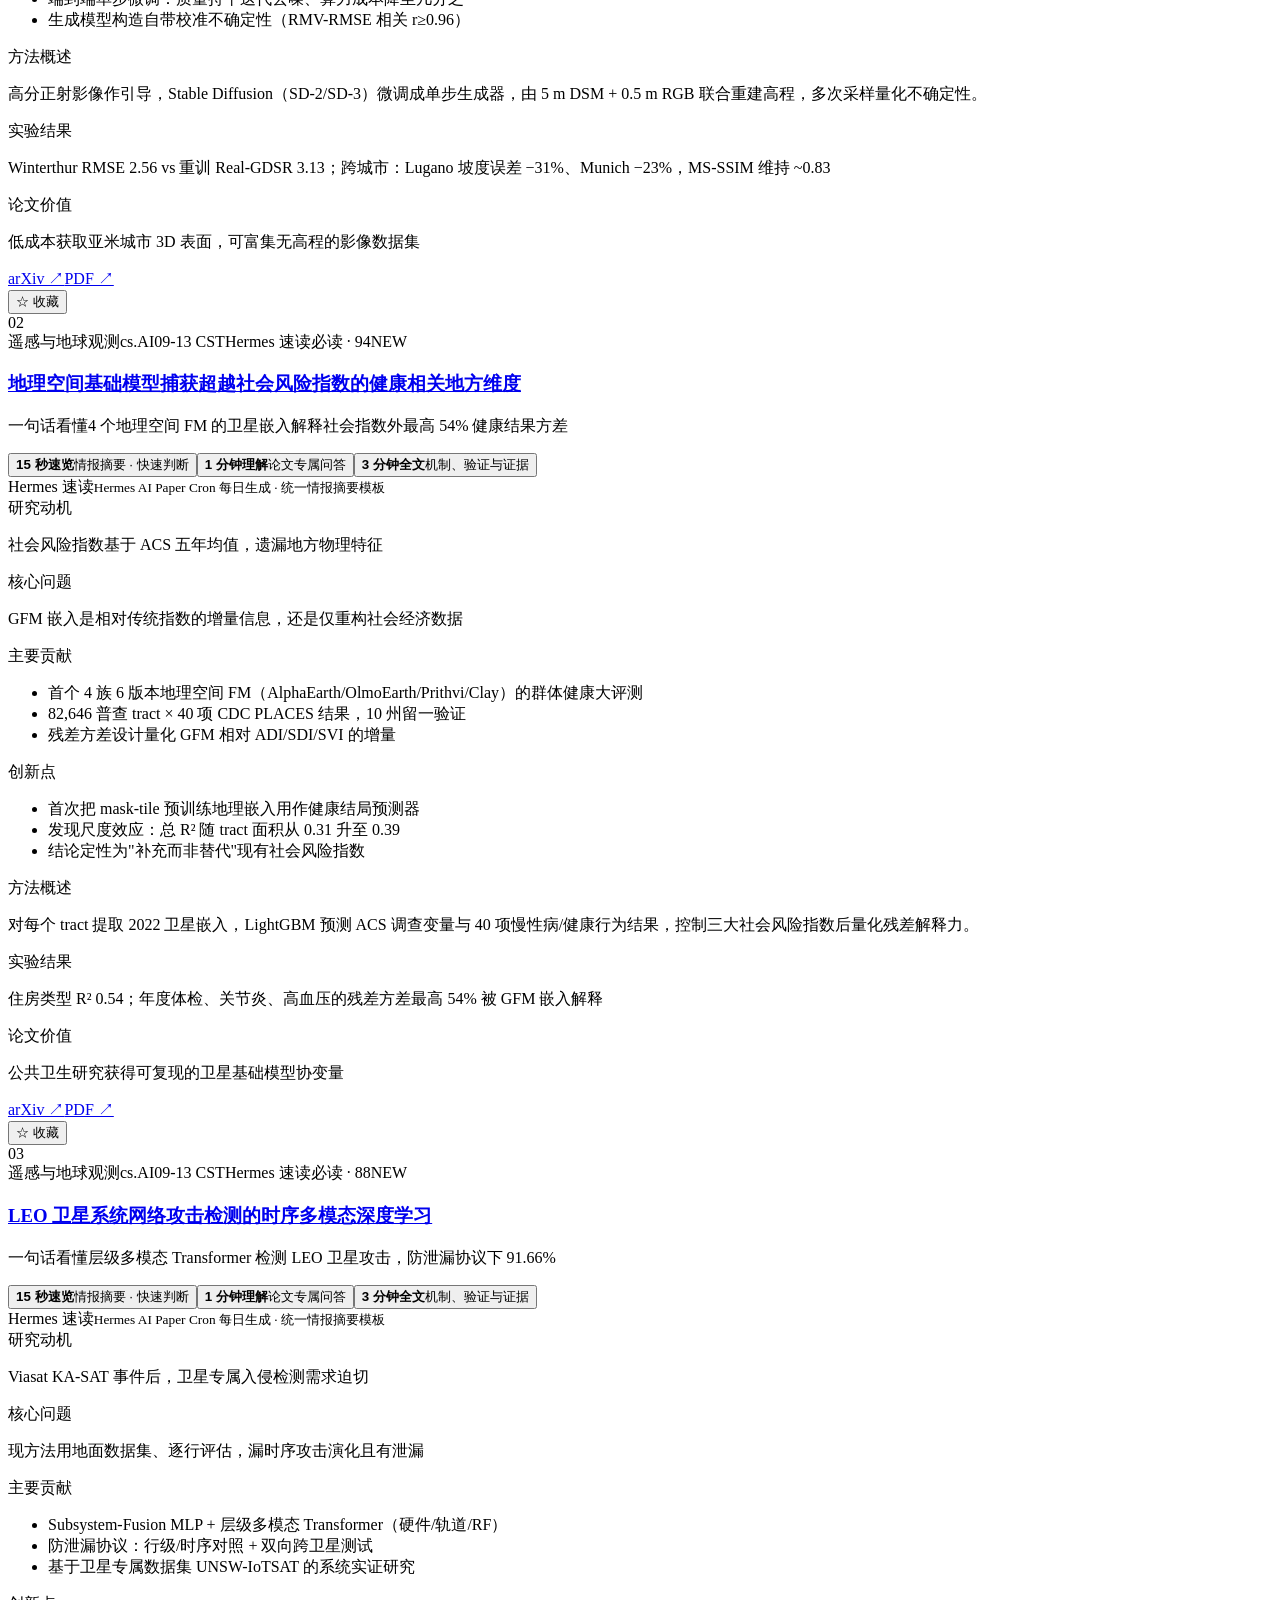
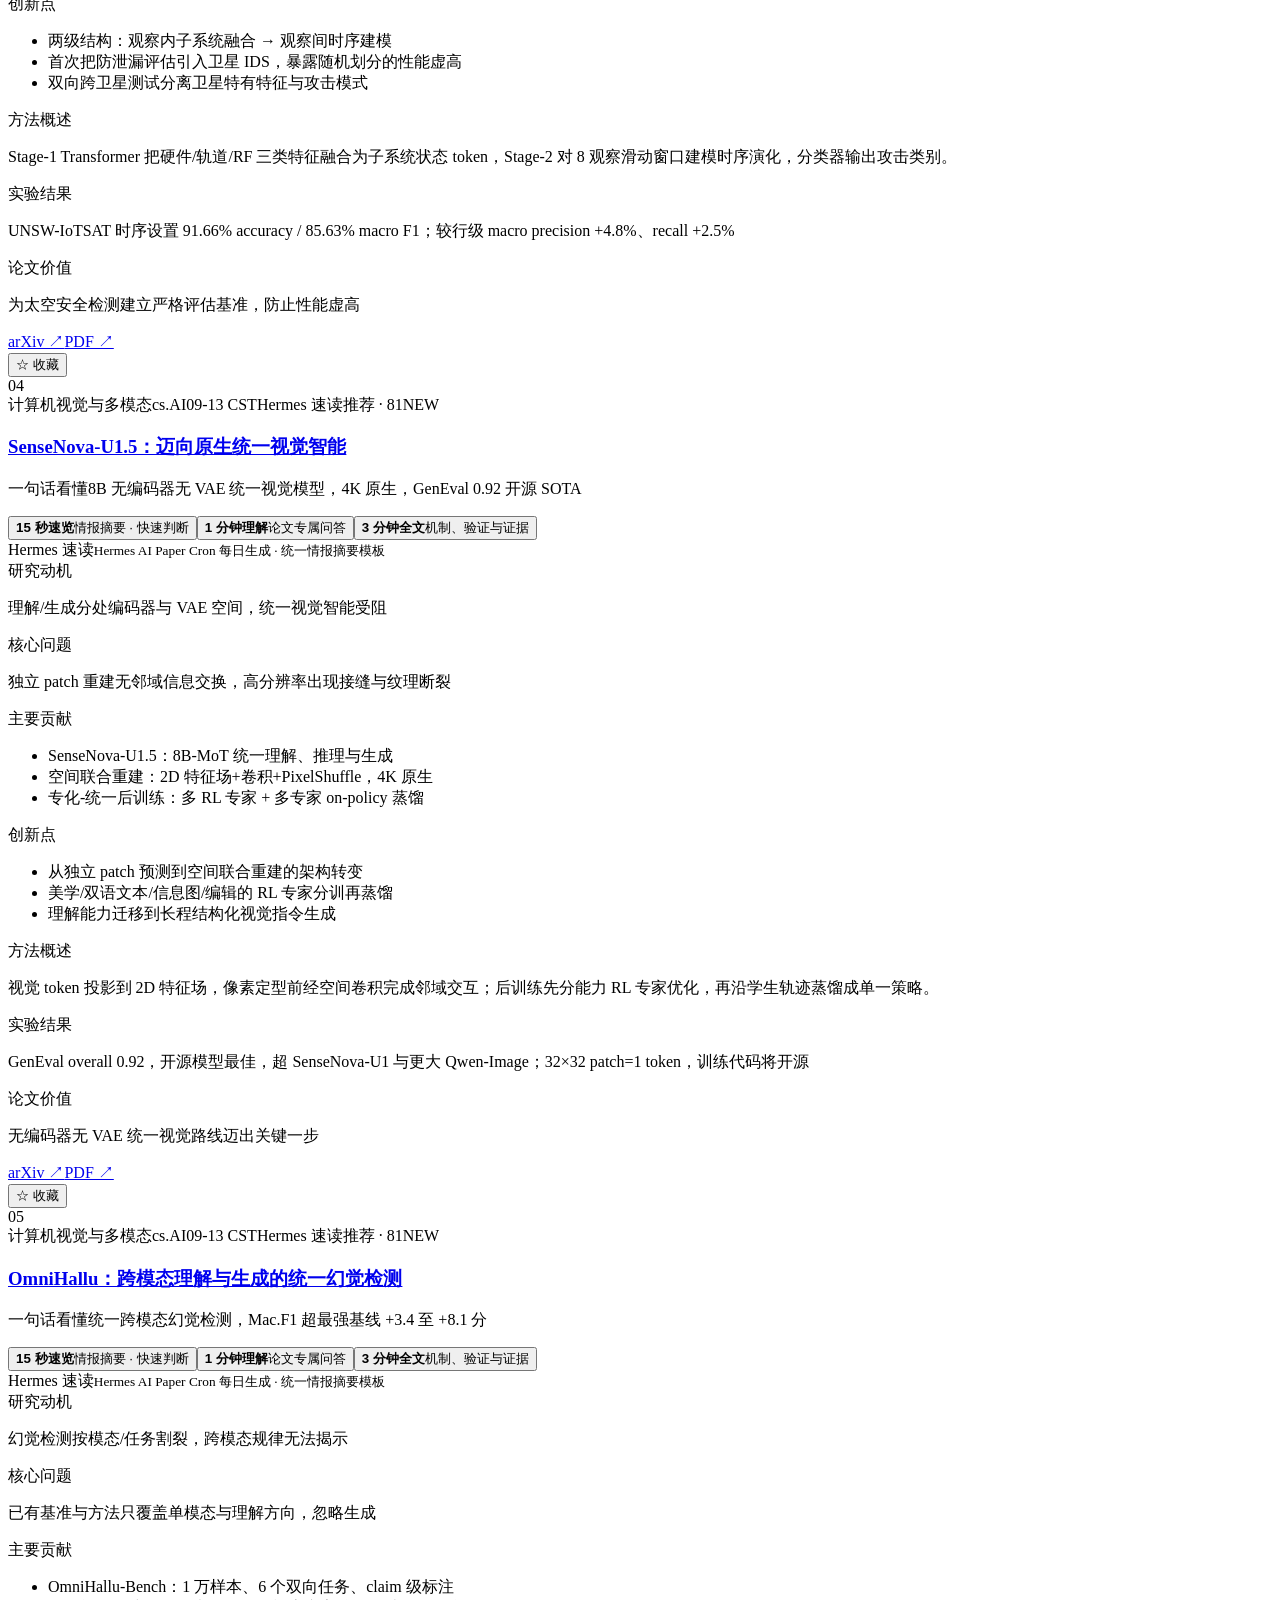
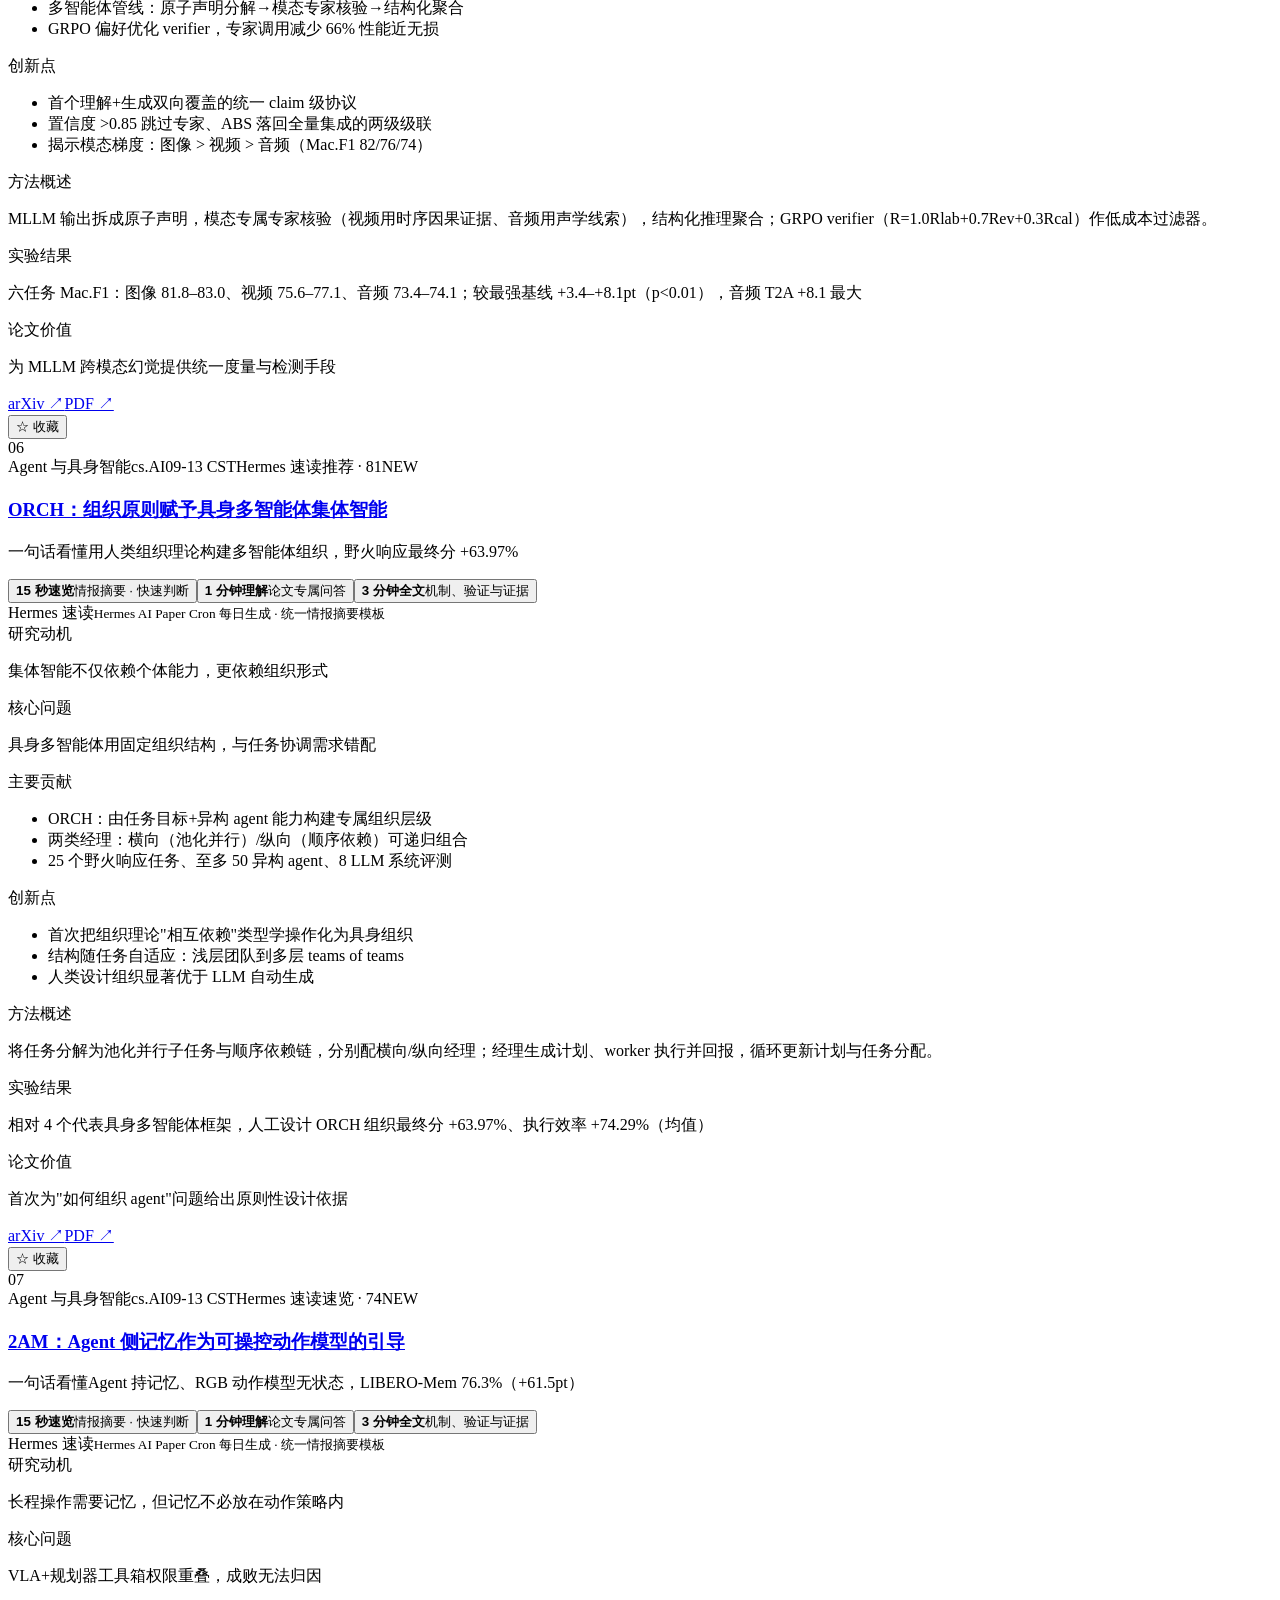
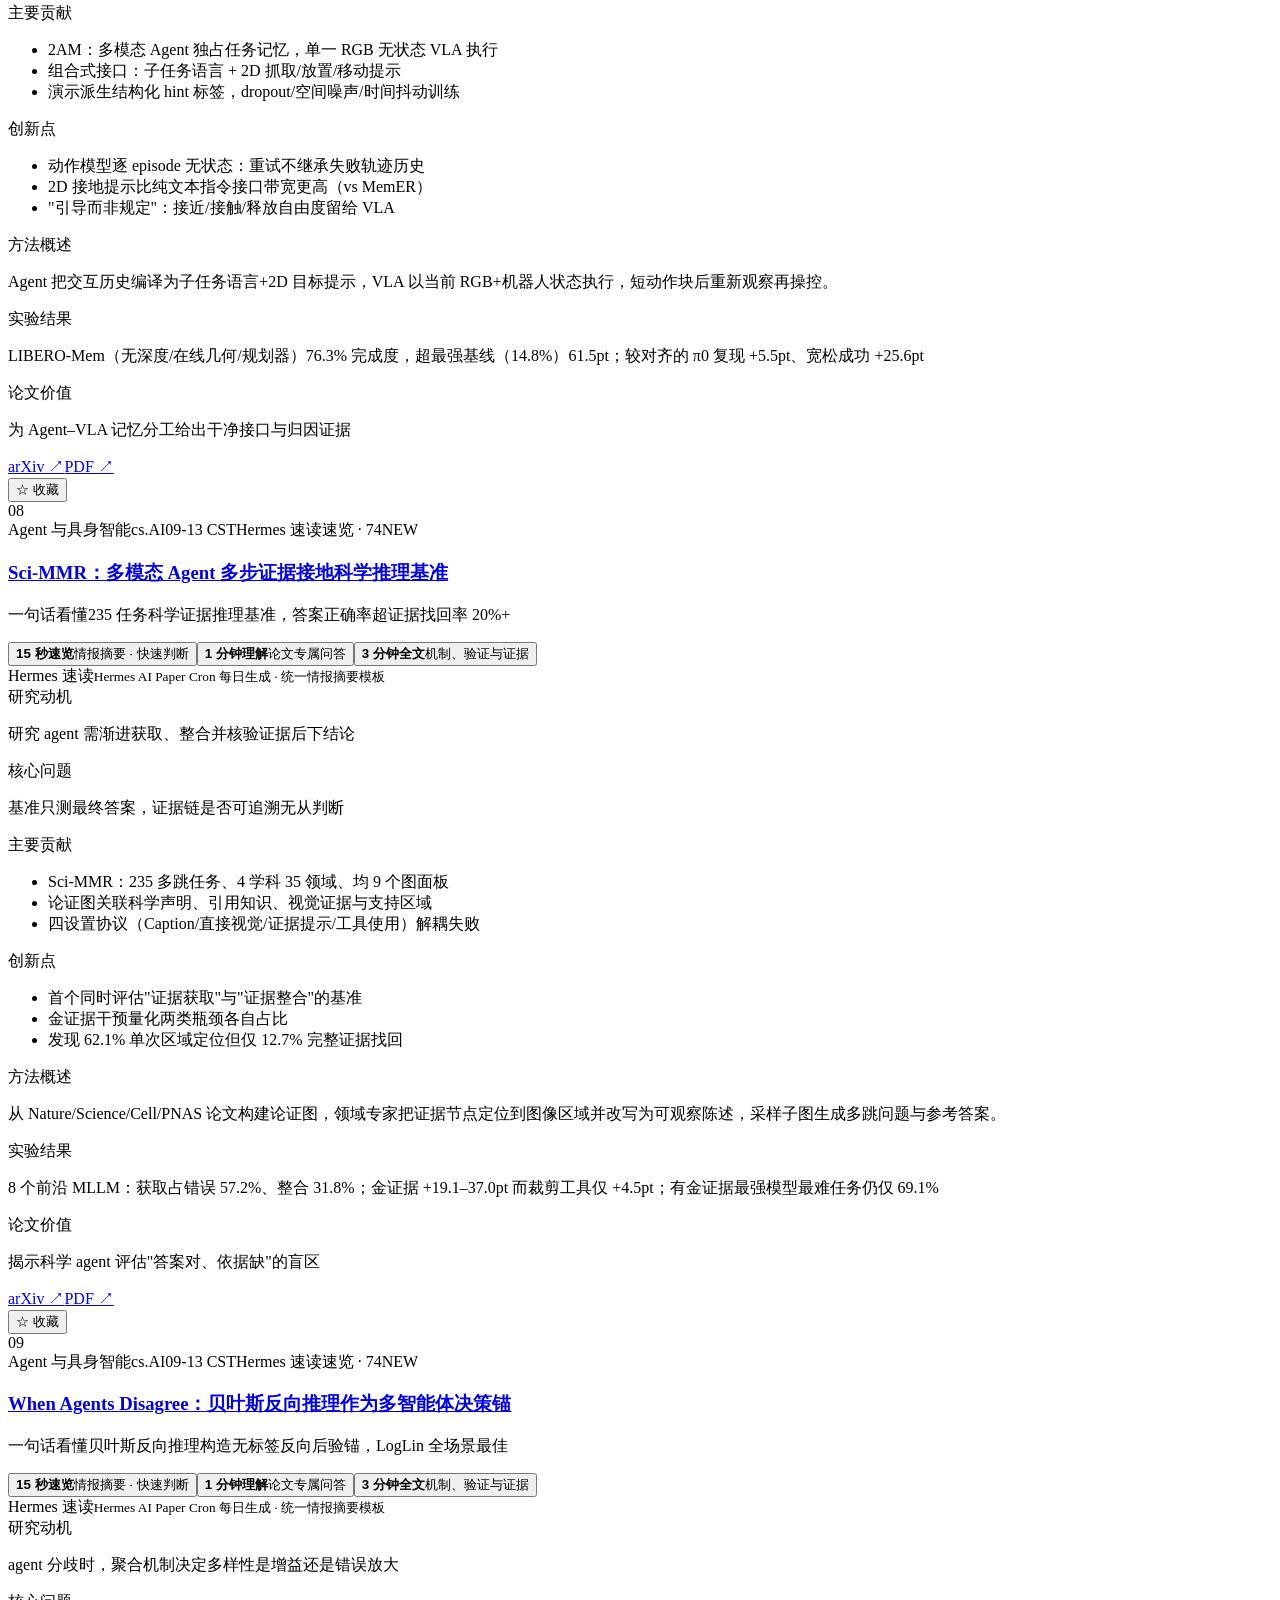
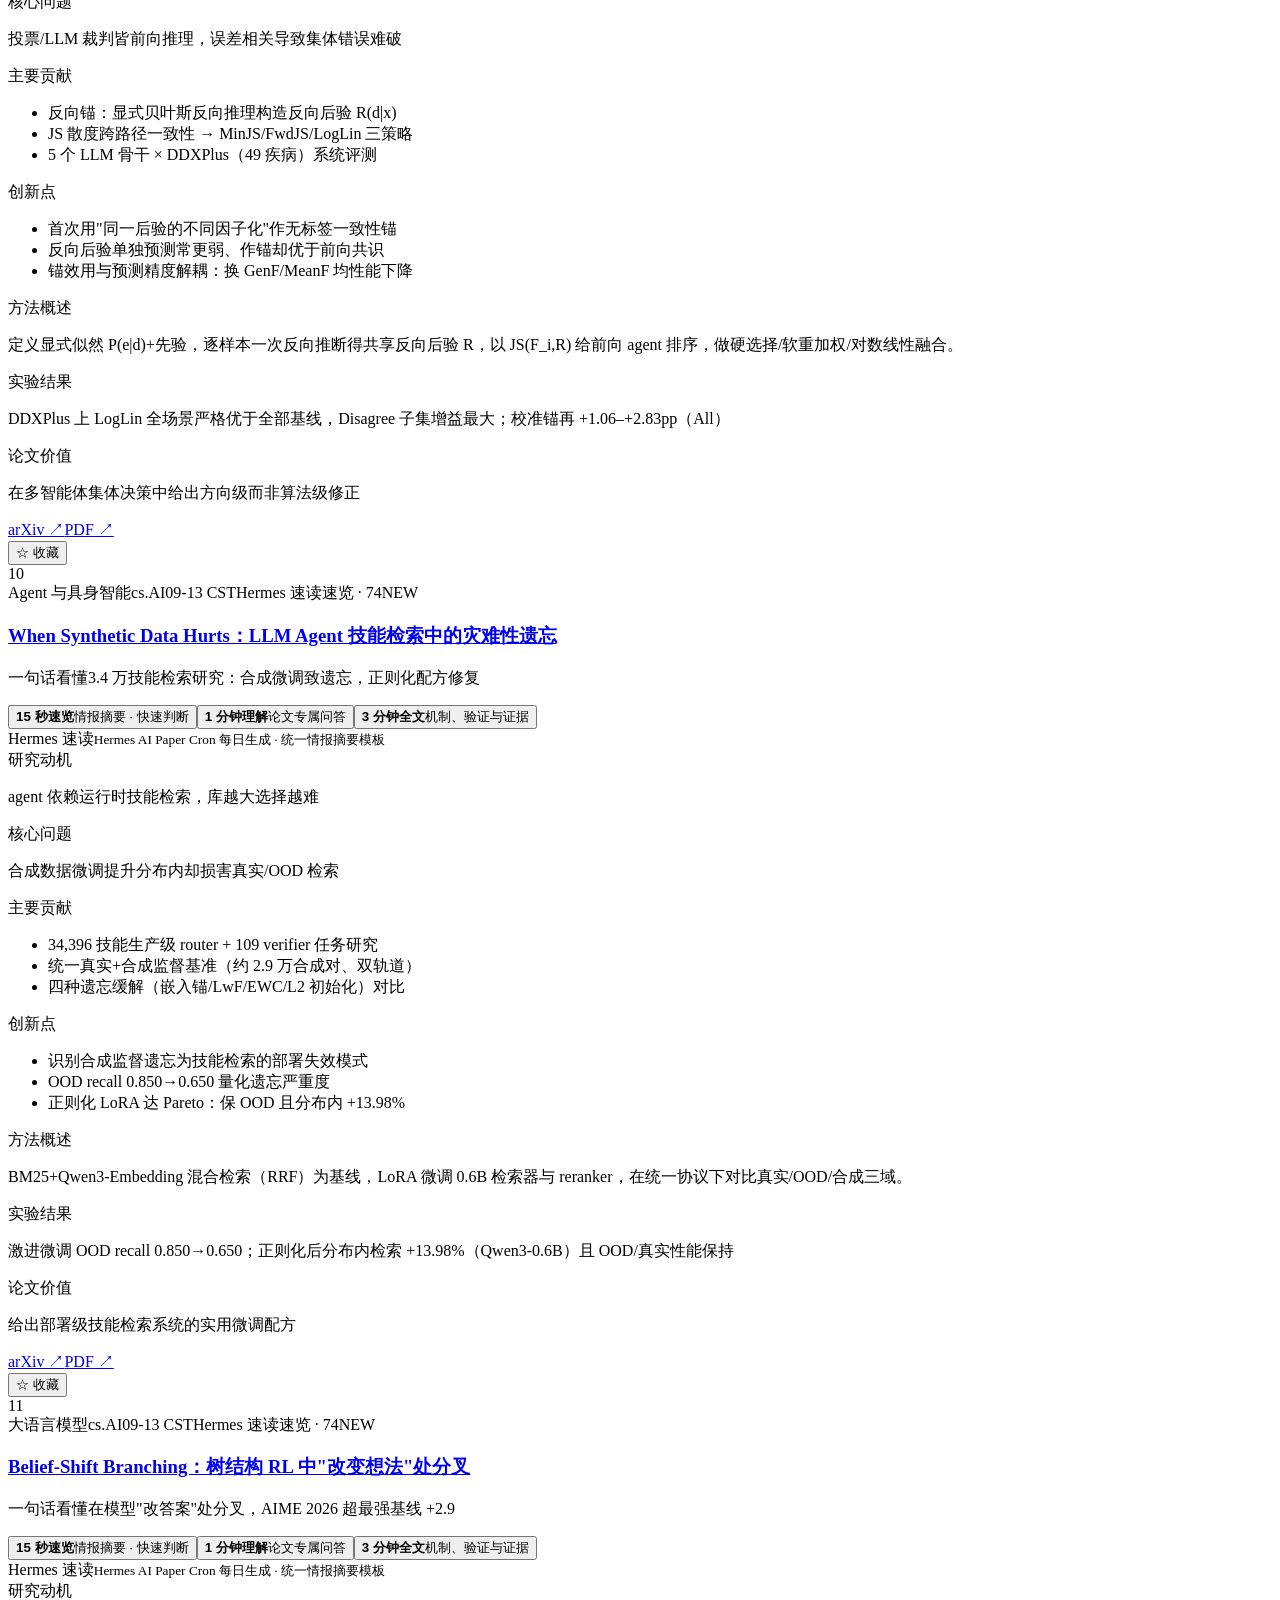
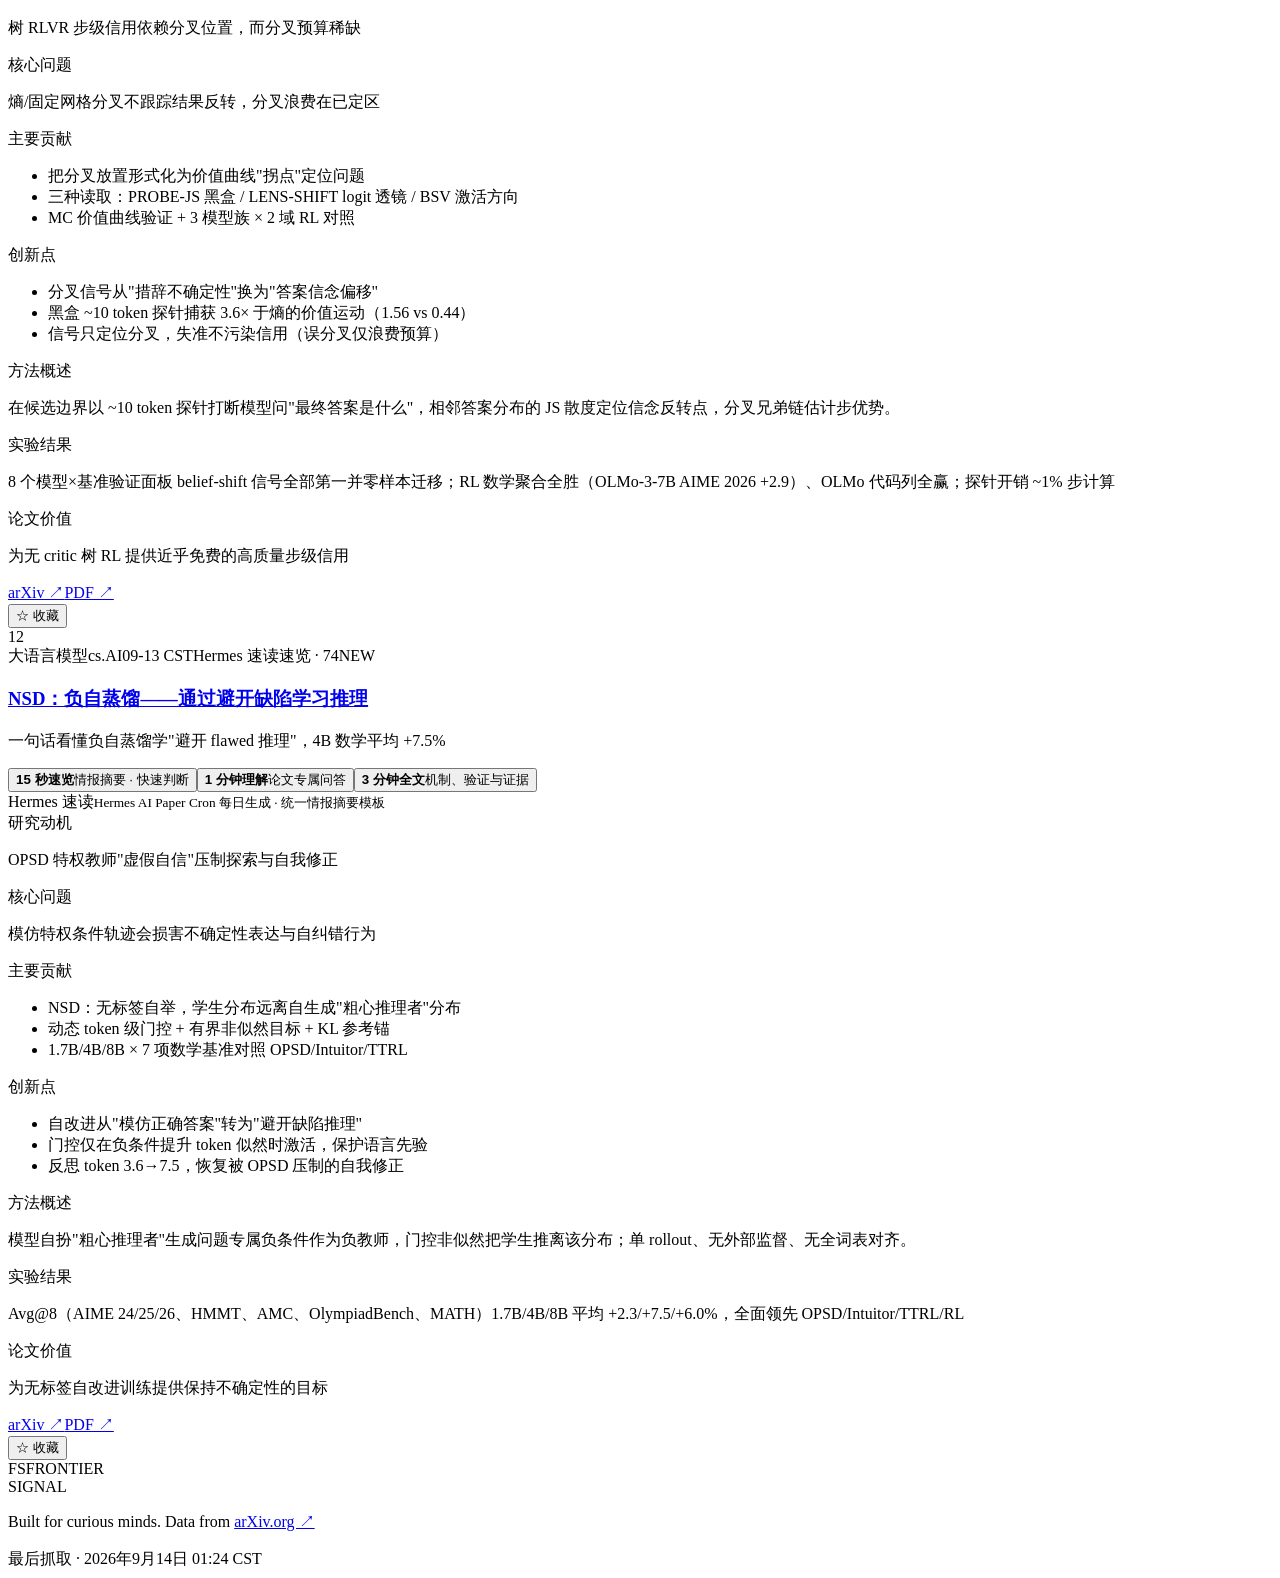
==== commit 634bc384: "deploy: 2026-09-14 01:43 snapshot" ====
--- a/index.html
+++ b/index.html
@@ -1 +1 @@
-<!DOCTYPE html><html lang="zh-CN"><head><meta charSet="utf-8"/><meta name="viewport" content="width=device-width, initial-scale=1"/><link rel="stylesheet" href="/frontier-signal/_next/static/chunks/1w3bdzmc4qrg8.css" data-precedence="next"/><link rel="preload" as="script" fetchPriority="low" href="/frontier-signal/_next/static/chunks/0z8bgzyg81jvk.js"/><script src="/frontier-signal/_next/static/chunks/3ydj8delk1zkn.js" async=""></script><script src="/frontier-signal/_next/static/chunks/1o28u_ngue-xa.js" async=""></script><script src="/frontier-signal/_next/static/chunks/turbopack-27rqnnx8qh0g7.js" async=""></script><script src="/frontier-signal/_next/static/chunks/3tcpkp-i54j72.js" async="" crossorigin=""></script><script src="/frontier-signal/_next/static/chunks/2cjpafaoxjp1f.js" async="" crossorigin=""></script><title>Frontier Signal — 每日 Agent 研究雷达</title><meta name="description" content="每天 5 分钟，从最新 arXiv 论文中看懂 Agent 与 AI 前沿技术信号。"/><link rel="icon" href="/frontier-signal/favicon.ico?favicon.2vob68tjqpejf.ico" sizes="256x256" type="image/x-icon"/><script src="/frontier-signal/_next/static/chunks/0cz1d0mv5g_q7.js" noModule=""></script></head><body><div hidden=""><!--$--><!--/$--></div><main><div class="top-strip"><span>FRONTIER SIGNAL · 每日 Agent 研究雷达</span><span>2026-09-07</span></div><header class="site-header"><a class="brand" href="#top" aria-label="Frontier Signal 首页"><span class="brand-mark">FS</span><span>FRONTIER<br/>SIGNAL</span></a><nav aria-label="主导航"><a class="active" href="#today">今日雷达</a><a href="#must-read">优先阅读</a><a href="#trends">研究信号</a><a href="#papers">全部论文</a><a href="#papers">登录 / 注册</a></nav><a class="refresh-button" href="#papers">浏览论文</a></header><nav class="mobile-nav" aria-label="移动端快捷导航"><a href="#today">今日</a><a href="#papers">论文</a><a href="#must-read">优先读</a><a href="#papers">登录 / 注册</a></nav><section class="hero" id="top"><div class="hero-copy"><div class="eyebrow"><span class="live-dot"></span> <!-- -->2026年9月7日 · 数据覆盖至 2026年9月7日</div><h1><span>今天读什么，</span><br/><span class="hero-second">先看 <em>这三篇</em>。</span></h1><p>每天快速扫过 Agent 核心研究，重点跟踪 RSI、自进化、数据与轨迹合成。每篇只回答：在做什么、核心改了什么、值不值得看。</p><div class="hero-actions"><a class="primary-button" href="#paper-unknown-2026-09-07-1">开始第 1 篇 ↓</a><a class="secondary-button" href="#papers">浏览今日论文</a></div><div class="hero-brief"><span>今日论文雷达</span><strong>3<!-- --> 篇核心 Agent 研究</strong><small>Hermes Cron 每日速读 · arXiv 数据源</small></div></div><div class="hero-queue" id="must-read" aria-label="今日阅读队列"><div class="queue-heading"><span>TODAY&#x27;S READING QUEUE</span><b>Hermes 批次横向比较</b></div><a href="#paper-unknown-2026-09-07-1" class="queue-paper"><span>0<!-- -->1</span><div><b>必读优先<!-- --> · <!-- -->3<!-- --> min</b><strong>新论文：0 篇**。arXiv 周末（周六/周日）不发布公告；当前索引中最新公告批次仍为 2026-09-03（周四）批次，共 378 篇（cs.AI/cs.LG/cs.CL/cs.CV 去重），该批次已在上期完整覆盖（扫描 378 篇、精选 12 篇），无需重复。</strong><small>今日无新论文</small></div><em>↓</em></a><a href="#paper-unknown-2026-09-07-2" class="queue-paper"><span>0<!-- -->2</span><div><b>必读优先<!-- --> · <!-- -->3<!-- --> min</b><strong>版本更新：0 篇**。对最近 700 篇（四分类最新提交）逐一检查 `updated` 时间戳，窗口内无 v2+ 修订。</strong><small>今日无新论文</small></div><em>↓</em></a><a href="#paper-unknown-2026-09-07-3" class="queue-paper"><span>0<!-- -->3</span><div><b>必读优先<!-- --> · <!-- -->3<!-- --> min</b><strong>下一批公告**：预计 2026-09-07（周一）20:00 UTC，将于明日（09-08 05:00 北京时间，09-07 21:00 UTC）日报正常覆盖。</strong><small>今日无新论文</small></div><em>↓</em></a><div class="queue-share"><small>序号是批次阅读顺序，不代表论文质量。</small></div></div></section><section class="daily-brief" id="today"><div class="section-heading"><div><span class="section-index">01 / <!-- -->RADAR</span><h2>今日论文雷达</h2></div><div class="history-status"><select class="history-control" aria-label="选择历史快照"><option value="" selected="">今天 · 最新快照</option><option value="2026-09-07">2026-09-07<!-- --> · <!-- -->3<!-- --> 篇</option><option value="2026-09-05">2026-09-05<!-- --> · <!-- -->12<!-- --> 篇</option><option value="2026-09-04">2026-09-04<!-- --> · <!-- -->12<!-- --> 篇</option><option value="2026-09-03">2026-09-03<!-- --> · <!-- -->12<!-- --> 篇</option><option value="2026-09-02">2026-09-02<!-- --> · <!-- -->12<!-- --> 篇</option><option value="2026-08-29">2026-08-29<!-- --> · <!-- -->10<!-- --> 篇</option><option value="2026-08-28">2026-08-28<!-- --> · <!-- -->11<!-- --> 篇</option><option value="2026-08-18">2026-08-18<!-- --> · <!-- -->12<!-- --> 篇</option><option value="2026-08-16">2026-08-16<!-- --> · <!-- -->11<!-- --> 篇</option><option value="2026-08-15">2026-08-15<!-- --> · <!-- -->12<!-- --> 篇</option><option value="2026-08-12">2026-08-12<!-- --> · <!-- -->12<!-- --> 篇</option><option value="2026-08-10">2026-08-10<!-- --> · <!-- -->13<!-- --> 篇</option><option value="2026-08-09">2026-08-09<!-- --> · <!-- -->12<!-- --> 篇</option><option value="2026-08-08">2026-08-08<!-- --> · <!-- -->12<!-- --> 篇</option><option value="2026-08-07">2026-08-07<!-- --> · <!-- -->12<!-- --> 篇</option><option value="2026-08-06">2026-08-06<!-- --> · <!-- -->11<!-- --> 篇</option><option value="2026-08-05">2026-08-05<!-- --> · <!-- -->6<!-- --> 篇</option><option value="2026-08-04">2026-08-04<!-- --> · <!-- -->17<!-- --> 篇</option><option value="2026-08-02">2026-08-02<!-- --> · <!-- -->12<!-- --> 篇</option><option value="2026-07-31">2026-07-31<!-- --> · <!-- -->11<!-- --> 篇</option><option value="2026-07-30">2026-07-30<!-- --> · <!-- -->9<!-- --> 篇</option><option value="2026-07-28">2026-07-28<!-- --> · <!-- -->21<!-- --> 篇</option><option value="2026-07-27">2026-07-27<!-- --> · <!-- -->26<!-- --> 篇</option><option value="2026-07-26">2026-07-26<!-- --> · <!-- -->15<!-- --> 篇</option></select><div class="sync-status" role="status" aria-live="polite"><span></span>快照已同步 · 2026年9月7日 21:33</div></div></div><div class="radar-status-grid"><div><span>核心论文</span><strong>3</strong><small>仅 AI Agent 本身</small></div><div><span>优先阅读</span><strong>3</strong><small>批次横向推荐</small></div><div><span>证据较强</span><strong>0</strong><small>摘要含可核对结果</small></div><div><span>覆盖状态</span><strong>完整</strong><small>700<!-- --> 条检索命中经严格筛选</small></div></div><div class="change-strip" aria-label="今日变化"><span>今日变化</span><span class="change-badge">+<!-- -->3<!-- --> 新</span><small>与 2026-09-05 快照比较</small></div></section><section class="trends" id="trends"><details class="research-signal-details"><summary><div><span class="section-index">02 / RESEARCH SIGNAL</span><h2>研究信号 · 积累中</h2></div><p>24/15 日 · 样本不足时不称为趋势<!-- --> <b>展开 ↓</b></p></summary><div class="research-signal-body"><div class="trend-wait"><b>为什么还没有趋势？</b><p>已积累 24/15 个每日快照。先用边界快照确定 first-seen，再比较两个互不重叠的 7 日窗口。</p></div><div class="trend-layout"><div class="trend-chart" role="img" aria-label="最新论文批次各主题论文数量条形图"><div class="chart-head"><span>主题</span><span>相对数量</span><span>篇数 · 份额</span></div><button><span>今日无新论文</span><i><b style="width:100%"></b></i><em>3<!-- --> 篇 · <!-- -->100<!-- -->%</em></button></div><aside class="trend-insight"><span class="mini-label">BATCH NOTE</span><h3>今日无新论文是当前批次的最大主题</h3><p>这表示它在本次最新检索结果中出现最频繁。要判断持续升温仍需积累多日快照；本站不会用单日数量替代长期趋势。</p><div class="confidence"><span>候选池占用</span><b><i style="width:5%"></i></b><strong>3<!-- -->/60</strong></div></aside></div></div></details></section><section class="paper-section" id="papers"><div class="section-heading compact"><div><span class="section-index">03 / PAPER FEED</span><h2>今日 Agent 论文流</h2></div><p>15 秒判断 → 1 分钟 FAQ → 3 分钟全文分析</p></div><div class="filter-bar"><label class="search-box"><span>⌕</span><input placeholder="搜索标题、摘要或作者…" aria-label="搜索论文" value=""/></label><select aria-label="排序方式"><option value="signal" selected="">按推荐分排序</option><option value="latest">按发布时间排序</option></select><button class="" aria-pressed="false">★ 收藏 <!-- -->0</button></div><div class="topic-tabs" role="group" aria-label="主题筛选"><button class="active">全部主题</button><button class="">今日无新论文</button></div><div class="result-line"><span>当前显示 <strong>3</strong> / 已核验 <!-- -->3<!-- --> 篇 · 原始候选池<!-- --> <!-- -->700<!-- --> 篇</span></div><div class="paper-list"><article class="paper-card" id="paper-unknown-2026-09-07-1"><div class="paper-rank" aria-label="排名 1">01</div><div class="paper-main"><div class="paper-meta"><span class="topic-pill">今日无新论文</span><span>cs.AI</span><span>09-07<!-- --> CST</span><span class="analysis-chip ai">Hermes 速读</span><span class="priority-pill deep">必读<!-- --> · <!-- -->88</span><span class="change-badge">NEW</span></div><h3><a href="" target="_blank" rel="noreferrer">新论文：0 篇**。arXiv 周末（周六/周日）不发布公告；当前索引中最新公告批次仍为 2026-09-03（周四）批次，共 378 篇（cs.AI/cs.LG/cs.CL/cs.CV 去重），该批次已在上期完整覆盖（扫描 378 篇、精选 12 篇），无需重复。</a></h3><p class="paper-summary"><span>一句话看懂</span>新论文：0 篇**。arXiv 周末（周六/周日）不发布公告；当前索引中最新公告批次仍为 2026-09-03（周四）批次，共 378 篇（cs.AI/cs.LG/cs.CL/cs.CV 去重），该批次已在上期完整覆盖（扫描 378 篇、精选 12 篇），无需重复。</p><div class="progressive-tabs" role="tablist" aria-label="选择阅读深度"><button data-level="15" role="tab" aria-selected="true" class="active"><b>15 秒速览</b><span>情报摘要 · 快速判断</span></button><button data-level="60" role="tab" aria-selected="false" class=""><b>1 分钟理解</b><span>论文专属问答</span></button><button data-level="180" role="tab" aria-selected="false" class=""><b>3 分钟全文</b><span>机制、验证与证据</span></button></div><div role="tabpanel" class="paper-digest progressive-panel progressive-reading-panel"><div class="reading-source"><span>Hermes 速读</span><small>Hermes AI Paper Cron 每日生成 · 统一情报摘要模板</small></div><div class="digest-grid"><div class="digest-row wide"><div class="digest-label">内容概览</div><p>新论文：0 篇**。arXiv 周末（周六/周日）不发布公告；当前索引中最新公告批次仍为 2026-09-03（周四）批次，共 378 篇（cs.AI/cs.LG/cs.CL/cs.CV 去重），该批次已在上期完整覆盖（扫描 378 篇、精选 12 篇），无需重复。</p></div></div></div><div class="paper-footer"><div class="paper-actions"><a class="action-button" href="" target="_blank" rel="noreferrer">arXiv ↗</a></div><button class="action-button" aria-pressed="false">☆ 收藏</button></div></div></article><article class="paper-card" id="paper-unknown-2026-09-07-2"><div class="paper-rank" aria-label="排名 2">02</div><div class="paper-main"><div class="paper-meta"><span class="topic-pill">今日无新论文</span><span>cs.AI</span><span>09-07<!-- --> CST</span><span class="analysis-chip ai">Hermes 速读</span><span class="priority-pill deep">必读<!-- --> · <!-- -->82</span><span class="change-badge">NEW</span></div><h3><a href="" target="_blank" rel="noreferrer">版本更新：0 篇**。对最近 700 篇（四分类最新提交）逐一检查 `updated` 时间戳，窗口内无 v2+ 修订。</a></h3><p class="paper-summary"><span>一句话看懂</span>版本更新：0 篇**。对最近 700 篇（四分类最新提交）逐一检查 `updated` 时间戳，窗口内无 v2+ 修订。</p><div class="progressive-tabs" role="tablist" aria-label="选择阅读深度"><button data-level="15" role="tab" aria-selected="true" class="active"><b>15 秒速览</b><span>情报摘要 · 快速判断</span></button><button data-level="60" role="tab" aria-selected="false" class=""><b>1 分钟理解</b><span>论文专属问答</span></button><button data-level="180" role="tab" aria-selected="false" class=""><b>3 分钟全文</b><span>机制、验证与证据</span></button></div><div role="tabpanel" class="paper-digest progressive-panel progressive-reading-panel"><div class="reading-source"><span>Hermes 速读</span><small>Hermes AI Paper Cron 每日生成 · 统一情报摘要模板</small></div><div class="digest-grid"><div class="digest-row wide"><div class="digest-label">内容概览</div><p>版本更新：0 篇**。对最近 700 篇（四分类最新提交）逐一检查 `updated` 时间戳，窗口内无 v2+ 修订。</p></div></div></div><div class="paper-footer"><div class="paper-actions"><a class="action-button" href="" target="_blank" rel="noreferrer">arXiv ↗</a></div><button class="action-button" aria-pressed="false">☆ 收藏</button></div></div></article><article class="paper-card" id="paper-unknown-2026-09-07-3"><div class="paper-rank" aria-label="排名 3">03</div><div class="paper-main"><div class="paper-meta"><span class="topic-pill">今日无新论文</span><span>cs.AI</span><span>09-07<!-- --> CST</span><span class="analysis-chip ai">Hermes 速读</span><span class="priority-pill deep">必读<!-- --> · <!-- -->76</span><span class="change-badge">NEW</span></div><h3><a href="" target="_blank" rel="noreferrer">下一批公告**：预计 2026-09-07（周一）20:00 UTC，将于明日（09-08 05:00 北京时间，09-07 21:00 UTC）日报正常覆盖。</a></h3><p class="paper-summary"><span>一句话看懂</span>下一批公告**：预计 2026-09-07（周一）20:00 UTC，将于明日（09-08 05:00 北京时间，09-07 21:00 UTC）日报正常覆盖。</p><div class="progressive-tabs" role="tablist" aria-label="选择阅读深度"><button data-level="15" role="tab" aria-selected="true" class="active"><b>15 秒速览</b><span>情报摘要 · 快速判断</span></button><button data-level="60" role="tab" aria-selected="false" class=""><b>1 分钟理解</b><span>论文专属问答</span></button><button data-level="180" role="tab" aria-selected="false" class=""><b>3 分钟全文</b><span>机制、验证与证据</span></button></div><div role="tabpanel" class="paper-digest progressive-panel progressive-reading-panel"><div class="reading-source"><span>Hermes 速读</span><small>Hermes AI Paper Cron 每日生成 · 统一情报摘要模板</small></div><div class="digest-grid"><div class="digest-row wide"><div class="digest-label">内容概览</div><p>下一批公告**：预计 2026-09-07（周一）20:00 UTC，将于明日（09-08 05:00 北京时间，09-07 21:00 UTC）日报正常覆盖。</p></div></div></div><div class="paper-footer"><div class="paper-actions"><a class="action-button" href="" target="_blank" rel="noreferrer">arXiv ↗</a></div><button class="action-button" aria-pressed="false">☆ 收藏</button></div></div></article></div></section><footer><div class="brand footer-brand"><span class="brand-mark">FS</span><span>FRONTIER<br/>SIGNAL</span></div><p>Built for curious minds. Data from<!-- --> <a href="https://arxiv.org" target="_blank" rel="noreferrer">arXiv.org ↗</a></p><span>最后抓取 · <!-- -->2026年9月7日<!-- --> <!-- -->21:33<!-- --> CST</span></footer></main><!--$--><!--/$--><script src="/frontier-signal/_next/static/chunks/0z8bgzyg81jvk.js" id="_R_" async=""></script><script>(self.__next_f=self.__next_f||[]).push([0])</script><script>self.__next_f.push([1,"1:\"$Sreact.fragment\"\n2:I[56703,[\"/frontier-signal/_next/static/chunks/3tcpkp-i54j72.js\"],\"default\"]\n3:I[11423,[\"/frontier-signal/_next/static/chunks/3tcpkp-i54j72.js\"],\"default\"]\n5:I[27504,[\"/frontier-signal/_next/static/chunks/3tcpkp-i54j72.js\"],\"OutletBoundary\"]\n6:\"$Sreact.suspense\"\n8:I[27504,[\"/frontier-signal/_next/static/chunks/3tcpkp-i54j72.js\"],\"ViewportBoundary\"]\na:I[27504,[\"/frontier-signal/_next/static/chunks/3tcpkp-i54j72.js\"],\"MetadataBoundary\"]\nc:I[18674,[\"/frontier-signal/_next/static/chunks/3tcpkp-i54j72.js\"],\"default\",1]\n:HL[\"/frontier-signal/_next/static/chunks/1w3bdzmc4qrg8.css\",\"style\"]\n0:{\"P\":null,\"c\":[\"\",\"\"],\"q\":\"\",\"i\":false,\"f\":[[[\"\",{\"children\":[\"__PAGE__\",{},\"$undefined\",\"$undefined\",4608]},\"$undefined\",\"$undefined\",4624],[[\"$\",\"$1\",\"c\",{\"children\":[[[\"$\",\"link\",\"0\",{\"rel\":\"stylesheet\",\"href\":\"/frontier-signal/_next/static/chunks/1w3bdzmc4qrg8.css\",\"precedence\":\"next\",\"crossOrigin\":\"$undefined\",\"nonce\":\"$undefined\"}],[\"$\",\"script\",\"script-0\",{\"src\":\"/frontier-signal/_next/static/chunks/3tcpkp-i54j72.js\",\"async\":true,\"nonce\":\"$undefined\"}]],[\"$\",\"html\",null,{\"lang\":\"zh-CN\",\"children\":[\"$\",\"body\",null,{\"children\":[\"$\",\"$L2\",null,{\"parallelRouterKey\":\"children\",\"error\":\"$undefined\",\"errorStyles\":\"$undefined\",\"errorScripts\":\"$undefined\",\"template\":[\"$\",\"$L3\",null,{}],\"templateStyles\":\"$undefined\",\"templateScripts\":\"$undefined\",\"notFound\":[[[\"$\",\"title\",null,{\"children\":\"404: This page could not be found.\"}],[\"$\",\"div\",null,{\"style\":{\"fontFamily\":\"system-ui,\\\"Segoe UI\\\",Roboto,Helvetica,Arial,sans-serif,\\\"Apple Color Emoji\\\",\\\"Segoe UI Emoji\\\"\",\"height\":\"100vh\",\"textAlign\":\"center\",\"display\":\"flex\",\"flexDirection\":\"column\",\"alignItems\":\"center\",\"justifyContent\":\"center\"},\"children\":[\"$\",\"div\",null,{\"children\":[[\"$\",\"style\",null,{\"dangerouslySetInnerHTML\":{\"__html\":\"body{color:#000;background:#fff;margin:0}.next-error-h1{border-right:1px solid rgba(0,0,0,.3)}@media (prefers-color-scheme:dark){body{color:#fff;background:#000}.next-error-h1{border-right:1px solid rgba(255,255,255,.3)}}\"}}],[\"$\",\"h1\",null,{\"className\":\"next-error-h1\",\"style\":{\"display\":\"inline-block\",\"margin\":\"0 20px 0 0\",\"padding\":\"0 23px 0 0\",\"fontSize\":24,\"fontWeight\":500,\"verticalAlign\":\"top\",\"lineHeight\":\"49px\"},\"children\":404}],[\"$\",\"div\",null,{\"style\":{\"display\":\"inline-block\"},\"children\":[\"$\",\"h2\",null,{\"style\":{\"fontSize\":14,\"fontWeight\":400,\"lineHeight\":\"49px\",\"margin\":0},\"children\":\"This page could not be found.\"}]}]]}]}]],[]],\"forbidden\":\"$undefined\",\"unauthorized\":\"$undefined\"}]}]}]]}],{\"children\":[[\"$\",\"$1\",\"c\",{\"children\":[\"$L4\",[[\"$\",\"script\",\"script-0\",{\"src\":\"/frontier-signal/_next/static/chunks/2cjpafaoxjp1f.js\",\"async\":true,\"nonce\":\"$undefined\"}]],[\"$\",\"$L5\",null,{\"children\":[\"$\",\"$6\",null,{\"name\":\"Next.MetadataOutlet\",\"children\":\"$@7\"}]}]]}],{},null,false,null]},null,false,null],[\"$\",\"$1\",\"h\",{\"children\":[null,[\"$\",\"$L8\",null,{\"children\":\"$L9\"}],[\"$\",\"div\",null,{\"hidden\":true,\"children\":[\"$\",\"$La\",null,{\"children\":[\"$\",\"$6\",null,{\"name\":\"Next.Metadata\",\"children\":\"$Lb\"}]}]}],null]}],false]],\"m\":\"$undefined\",\"G\":[\"$c\",[[\"$\",\"link\",\"0\",{\"rel\":\"stylesheet\",\"href\":\"/frontier-signal/_next/static/chunks/1w3bdzmc4qrg8.css\",\"precedence\":\"next\",\"crossOrigin\":\"$undefined\",\"nonce\":\"$undefined\"}]]],\"S\":true,\"h\":null,\"r\":\"$undefined\",\"s\":\"$undefined\",\"a\":\"$undefined\",\"l\":\"$undefined\",\"p\":\"$undefined\",\"d\":\"$undefined\",\"b\":\"6y_NMhv0iAJC4L8XpQAuD\"}\nd:I[43556,[\"/frontier-signal/_next/static/chunks/3tcpkp-i54j72.js\",\"/frontier-signal/_next/static/chunks/2cjpafaoxjp1f.js\"],\"FrontierHome\"]\n4:[\"$\",\"$Ld\",null,{\"initialSnapshot\":{\"papers\":[{\"id\":\"unknown-2026-09-07-1\",\"version\":1,\"title\":\"新论文：0 篇**。arXiv 周末（周六/周日）不发布公告；当前索引中最新公告批次仍为 2026-09-03（周四）批次，共 378 篇（cs.AI/cs.LG/cs.CL/cs.CV 去重），该批次已在上期完整覆盖（扫描 378 篇、精选 12 篇），无需重复。\",\"abstract\":\"\",\"authors\":[],\"published\":\"2026-09-07T04:00:00.000Z\",\"updated\":\"2026-09-07T04:00:00.000Z\",\"categories\":[\"cs.AI\",\"cs.LG\",\"cs.CL\",\"cs.CV\"],\"primaryCategory\":\"cs.AI\",\"link\":\"\",\"pdf\":\"\",\"announceType\":\"new\",\"summary\":\"新论文：0 篇**。arXiv 周末（周六/周日）不发布公告；当前索引中最新公告批次仍为 2026-09-03（周四）批次，共 378 篇（cs.AI/cs.LG/cs.CL/cs.CV 去重），该批次已在上期完整覆盖（扫描 378 篇、精选 12 篇），无需重复。\",\"topic\":\"今日无新论文\",\"comments\":\"\",\"links\":[],\"hotScore\":88,\"scoreParts\":{\"relevance\":80,\"evidence\":45,\"noveltyClaim\":76,\"actionability\":78,\"reliability\":62,\"freshness\":96,\"personalMatch\":80},\"reason\":\"\",\"repository\":null,\"motivation\":\"\",\"coreProblem\":\"\",\"contributions\":[],\"innovations\":[],\"method\":\"\",\"results\":\"\",\"value\":\"\",\"analysis\":{\"source\":\"hermes-cron\",\"scope\":\"abstract+introduction\",\"label\":\"Hermes 速读\",\"model\":\"hermes-daily-report\",\"promptVersion\":\"hermes-cron-md-v1\",\"generatedAt\":\"2026-09-07T21:33:46.000Z\",\"keyContribution\":\"\",\"agentChange\":\"\",\"selfEvolution\":null,\"evidence\":[],\"faq\":{\"problem\":\"\",\"mechanism\":\"\",\"agentChange\":\"\",\"support\":\"\",\"rsi\":\"\",\"limitation\":\"\"},\"limitation\":\"\",\"confidence\":\"medium\",\"verificationStatus\":\"abstract-only\",\"editorialRank\":1,\"editorialScore\":88,\"editorialTier\":\"must-read\",\"recommendationReason\":\"\"}},{\"id\":\"unknown-2026-09-07-2\",\"version\":1,\"title\":\"版本更新：0 篇**。对最近 700 篇（四分类最新提交）逐一检查 `updated` 时间戳，窗口内无 v2+ 修订。\",\"abstract\":\"\",\"authors\":[],\"published\":\"2026-09-07T04:00:00.000Z\",\"updated\":\"2026-09-07T04:00:00.000Z\",\"categories\":[\"cs.AI\",\"cs.LG\",\"cs.CL\",\"cs.CV\"],\"primaryCategory\":\"cs.AI\",\"link\":\"\",\"pdf\":\"\",\"announceType\":\"new\",\"summary\":\"版本更新：0 篇**。对最近 700 篇（四分类最新提交）逐一检查 `updated` 时间戳，窗口内无 v2+ 修订。\",\"topic\":\"今日无新论文\",\"comments\":\"\",\"links\":[],\"hotScore\":82,\"scoreParts\":{\"relevance\":74,\"evidence\":45,\"noveltyClaim\":70,\"actionability\":72,\"reliability\":62,\"freshness\":96,\"personalMatch\":80},\"reason\":\"\",\"repository\":null,\"motivation\":\"\",\"coreProblem\":\"\",\"contributions\":[],\"innovations\":[],\"method\":\"\",\"results\":\"\",\"value\":\"\",\"analysis\":{\"source\":\"hermes-cron\",\"scope\":\"abstract+introduction\",\"label\":\"Hermes 速读\",\"model\":\"hermes-daily-report\",\"promptVersion\":\"hermes-cron-md-v1\",\"generatedAt\":\"2026-09-07T21:33:46.000Z\",\"keyContribution\":\"\",\"agentChange\":\"\",\"selfEvolution\":null,\"evidence\":[],\"faq\":{\"problem\":\"\",\"mechanism\":\"\",\"agentChange\":\"\",\"support\":\"\",\"rsi\":\"\",\"limitation\":\"\"},\"limitation\":\"\",\"confidence\":\"medium\",\"verificationStatus\":\"abstract-only\",\"editorialRank\":2,\"editorialScore\":82,\"editorialTier\":\"must-read\",\"recommendationReason\":\"\"}},{\"id\":\"unknown-2026-09-07-3\",\"version\":1,\"title\":\"下一批公告**：预计 2026-09-07（周一）20:00 UTC，将于明日（09-08 05:00 北京时间，09-07 21:00 UTC）日报正常覆盖。\",\"abstract\":\"\",\"authors\":[],\"published\":\"2026-09-07T04:00:00.000Z\",\"updated\":\"2026-09-07T04:00:00.000Z\",\"categories\":[\"cs.AI\",\"cs.LG\",\"cs.CL\",\"cs.CV\"],\"primaryCategory\":\"cs.AI\",\"link\":\"\",\"pdf\":\"\",\"announceType\":\"new\",\"summary\":\"下一批公告**：预计 2026-09-07（周一）20:00 UTC，将于明日（09-08 05:00 北京时间，09-07 21:00 UTC）日报正常覆盖。\",\"topic\":\"今日无新论文\",\"comments\":\"\",\"links\":[],\"hotScore\":76,\"scoreParts\":{\"relevance\":68,\"evidence\":45,\"noveltyClaim\":64,\"actionability\":66,\"reliability\":62,\"freshness\":96,\"personalMatch\":80},\"reason\":\"\",\"repository\":null,\"motivation\":\"\",\"coreProblem\":\"\",\"contributions\":[],\"innovations\":[],\"method\":\"\",\"results\":\"\",\"value\":\"\",\"analysis\":{\"source\":\"hermes-cron\",\"scope\":\"abstract+introduction\",\"label\":\"Hermes 速读\",\"model\":\"hermes-daily-report\",\"promptVersion\":\"hermes-cron-md-v1\",\"generatedAt\":\"2026-09-07T21:33:46.000Z\",\"keyContribution\":\"\",\"agentChange\":\"\",\"selfEvolution\":null,\"evidence\":[],\"faq\":{\"problem\":\"\",\"mechanism\":\"\",\"agentChange\":\"\",\"support\":\"\",\"rsi\":\"\",\"limitation\":\"\"},\"limitation\":\"\",\"confidence\":\"medium\",\"verificationStatus\":\"abstract-only\",\"editorialRank\":3,\"editorialScore\":76,\"editorialTier\":\"must-read\",\"recommendationReason\":\"\"}}],\"analysisMeta\":{\"status\":\"generated\",\"provider\":\"Hermes Cron\",\"model\":\"hermes-daily-report\",\"scope\":\"arXiv abstracts + Hermes daily digest\"},\"dailyChanges\":{\"status\":\"ready\",\"comparedWith\":\"2026-09-05\",\"newCount\":3,\"updatedCount\":0,\"repositoryAddedCount\":0,\"message\":\"与 2026-09-05 快照比较\"},\"sourceUpdatedAt\":\"2026-09-07T21:33:46.000Z\",\"latestPaperAt\":\"2026-09-07T04:00:00.000Z\",\"totalMatched\":700,\"source\":\"arXiv API\",\"coverageStatus\":\"complete\",\"sourceRuns\":[{\"name\":\"hermes-cron\",\"status\":\"complete\",\"candidates\":700}],\"queryVersion\":\"hermes-cron-v1\",\"taxonomyVersion\":\"hermes-topics-v1\",\"scoreVersion\":\"hermes-score-v1\",\"promptVersion\":\"hermes-cron-md-v1\",\"scopeVersion\":\"hermes-scope-v1\",\"historyDays\":24,\"trends\":{\"status\":\"accumulating\",\"days\":24,\"minimumDays\":15,\"message\":\"已积累 24/15 个每日快照。先用边界快照确定 first-seen，再比较两个互不重叠的 7 日窗口。\"},\"fetchedAt\":\"2026-09-07T21:33:46.000Z\",\"snapshotDay\":\"2026-09-07\",\"historical\":true},\"days\":[{\"day\":\"2026-09-07\",\"fetchedAt\":\"2026-09-07T21:33:46.000Z\",\"paperCount\":3},{\"day\":\"2026-09-05\",\"fetchedAt\":\"2026-09-07T21:33:46.000Z\",\"paperCount\":12},{\"day\":\"2026-09-04\",\"fetchedAt\":\"2026-09-07T21:33:46.000Z\",\"paperCount\":12},{\"day\":\"2026-09-03\",\"fetchedAt\":\"2026-09-07T21:33:46.000Z\",\"paperCount\":12},{\"day\":\"2026-09-02\",\"fetchedAt\":\"2026-09-07T21:33:46.000Z\",\"paperCount\":12},{\"day\":\"2026-08-29\",\"fetchedAt\":\"2026-09-07T21:33:46.000Z\",\"paperCount\":10},{\"day\":\"2026-08-28\",\"fetchedAt\":\"2026-09-07T21:33:46.000Z\",\"paperCount\":11},{\"day\":\"2026-08-18\",\"fetchedAt\":\"2026-09-07T21:33:46.000Z\",\"paperCount\":12},{\"day\":\"2026-08-16\",\"fetchedAt\":\"2026-09-07T21:33:46.000Z\",\"paperCount\":11},{\"day\":\"2026-08-15\",\"fetchedAt\":\"2026-09-07T21:33:46.000Z\",\"paperCount\":12},{\"day\":\"2026-08-12\",\"fetchedAt\":\"2026-09-07T21:33:46.000Z\",\"paperCount\":12},{\"day\":\"2026-08-10\",\"fetchedAt\":\"2026-09-07T21:33:46.000Z\",\"paperCount\":13},{\"day\":\"2026-08-09\",\"fetchedAt\":\"2026-09-07T21:33:46.000Z\",\"paperCount\":12},{\"day\":\"2026-08-08\",\"fetchedAt\":\"2026-09-07T21:33:46.000Z\",\"paperCount\":12},{\"day\":\"2026-08-07\",\"fetchedAt\":\"2026-09-07T21:33:46.000Z\",\"paperCount\":12},{\"day\":\"2026-08-06\",\"fetchedAt\":\"2026-09-07T21:33:46.000Z\",\"paperCount\":11},{\"day\":\"2026-08-05\",\"fetchedAt\":\"2026-09-07T21:33:46.000Z\",\"paperCount\":6},{\"day\":\"2026-08-04\",\"fetchedAt\":\"2026-09-07T21:33:46.000Z\",\"paperCount\":17},{\"day\":\"2026-08-02\",\"fetchedAt\":\"2026-09-07T21:33:46.000Z\",\"paperCount\":12},{\"day\":\"2026-07-31\",\"fetchedAt\":\"2026-09-07T21:33:46.000Z\",\"paperCount\":11},{\"day\":\"2026-07-30\",\"fetchedAt\":\"2026-09-07T21:33:46.000Z\",\"paperCount\":9},{\"day\":\"2026-07-28\",\"fetchedAt\":\"2026-09-07T21:33:46.000Z\",\"paperCount\":21},{\"day\":\"2026-07-27\",\"fetchedAt\":\"2026-09-07T21:33:46.000Z\",\"paperCount\":26},{\"day\":\"2026-07-26\",\"fetchedAt\":\"2026-09-07T21:33:46.000Z\",\"paperCount\":15}]}]\n9:[[\"$\",\"meta\",\"0\",{\"charSet\":\"utf-8\"}],[\"$\",\"meta\",\"1\",{\"name\":\"viewport\",\"content\":\"width=device-width, initial-scale=1\"}]]\ne:I[59208,[\"/frontier-signal/_next/static/chunks/3tcpkp-i54j72.js\"],\"IconMark\"]\n7:null\nb:[[\"$\",\"title\",\"0\",{\"children\":\"Frontier Signal — 每日 Agent 研究雷达\"}],[\"$\",\"meta\",\"1\",{\"name\":\"description\",\"content\":\"每天 5 分钟，从最新 arXiv 论文中看懂 Agent 与 AI 前沿技术信号。\"}],[\"$\",\"link\",\"2\",{\"rel\":\"icon\",\"href\":\"/frontier-signal/favicon.ico?favicon.2vob68tjqpejf.ico\",\"sizes\":\"256x256\",\"type\":\"image/x-icon\"}],[\"$\",\"$Le\",\"3\",{}]]\n"])</script></body></html>+<!DOCTYPE html><html lang="zh-CN"><head><meta charSet="utf-8"/><meta name="viewport" content="width=device-width, initial-scale=1"/><link rel="stylesheet" href="/frontier-signal/_next/static/chunks/1w3bdzmc4qrg8.css" data-precedence="next"/><link rel="preload" as="script" fetchPriority="low" href="/frontier-signal/_next/static/chunks/0z8bgzyg81jvk.js"/><script src="/frontier-signal/_next/static/chunks/3ydj8delk1zkn.js" async=""></script><script src="/frontier-signal/_next/static/chunks/1o28u_ngue-xa.js" async=""></script><script src="/frontier-signal/_next/static/chunks/turbopack-27rqnnx8qh0g7.js" async=""></script><script src="/frontier-signal/_next/static/chunks/3tcpkp-i54j72.js" async="" crossorigin=""></script><script src="/frontier-signal/_next/static/chunks/2cjpafaoxjp1f.js" async="" crossorigin=""></script><title>Frontier Signal — 每日 Agent 研究雷达</title><meta name="description" content="每天 5 分钟，从最新 arXiv 论文中看懂 Agent 与 AI 前沿技术信号。"/><link rel="icon" href="/frontier-signal/favicon.ico?favicon.2vob68tjqpejf.ico" sizes="256x256" type="image/x-icon"/><script src="/frontier-signal/_next/static/chunks/0cz1d0mv5g_q7.js" noModule=""></script></head><body><div hidden=""><!--$--><!--/$--></div><main><div class="top-strip"><span>FRONTIER SIGNAL · 每日 Agent 研究雷达</span><span>2026-09-13</span></div><header class="site-header"><a class="brand" href="#top" aria-label="Frontier Signal 首页"><span class="brand-mark">FS</span><span>FRONTIER<br/>SIGNAL</span></a><nav aria-label="主导航"><a class="active" href="#today">今日雷达</a><a href="#must-read">优先阅读</a><a href="#trends">研究信号</a><a href="#papers">全部论文</a><a href="#papers">登录 / 注册</a></nav><a class="refresh-button" href="#papers">浏览论文</a></header><nav class="mobile-nav" aria-label="移动端快捷导航"><a href="#today">今日</a><a href="#papers">论文</a><a href="#must-read">优先读</a><a href="#papers">登录 / 注册</a></nav><section class="hero" id="top"><div class="hero-copy"><div class="eyebrow"><span class="live-dot"></span> <!-- -->2026年9月14日 · 数据覆盖至 2026年9月13日</div><h1><span>今天读什么，</span><br/><span class="hero-second">先看 <em>这三篇</em>。</span></h1><p>每天快速扫过 Agent 核心研究，重点跟踪 RSI、自进化、数据与轨迹合成。每篇只回答：在做什么、核心改了什么、值不值得看。</p><div class="hero-actions"><a class="primary-button" href="#paper-2609.11886">开始第 1 篇 ↓</a><a class="secondary-button" href="#papers">浏览今日论文</a></div><div class="hero-brief"><span>今日论文雷达</span><strong>12<!-- --> 篇核心 Agent 研究</strong><small>Hermes Cron 每日速读 · arXiv 数据源</small></div></div><div class="hero-queue" id="must-read" aria-label="今日阅读队列"><div class="queue-heading"><span>TODAY&#x27;S READING QUEUE</span><b>Hermes 批次横向比较</b></div><a href="#paper-2609.11886" class="queue-paper"><span>0<!-- -->1</span><div><b>必读优先<!-- --> · <!-- -->3<!-- --> min</b><strong>基于扩散引导的数字表面模型超分辨</strong><small>遥感与地球观测</small></div><em>↓</em></a><a href="#paper-2609.11689" class="queue-paper"><span>0<!-- -->2</span><div><b>必读优先<!-- --> · <!-- -->3<!-- --> min</b><strong>地理空间基础模型捕获超越社会风险指数的健康相关地方维度</strong><small>遥感与地球观测</small></div><em>↓</em></a><a href="#paper-2609.10746" class="queue-paper"><span>0<!-- -->3</span><div><b>必读优先<!-- --> · <!-- -->3<!-- --> min</b><strong>LEO 卫星系统网络攻击检测的时序多模态深度学习</strong><small>遥感与地球观测</small></div><em>↓</em></a><div class="queue-share"><small>序号是批次阅读顺序，不代表论文质量。</small></div></div></section><section class="daily-brief" id="today"><div class="section-heading"><div><span class="section-index">01 / <!-- -->RADAR</span><h2>今日论文雷达</h2></div><div class="history-status"><select class="history-control" aria-label="选择历史快照"><option value="" selected="">今天 · 最新快照</option><option value="2026-09-13">2026-09-13<!-- --> · <!-- -->12<!-- --> 篇</option><option value="2026-09-12">2026-09-12<!-- --> · <!-- -->12<!-- --> 篇</option><option value="2026-09-10">2026-09-10<!-- --> · <!-- -->3<!-- --> 篇</option><option value="2026-09-09">2026-09-09<!-- --> · <!-- -->4<!-- --> 篇</option><option value="2026-09-08">2026-09-08<!-- --> · <!-- -->12<!-- --> 篇</option><option value="2026-09-07">2026-09-07<!-- --> · <!-- -->3<!-- --> 篇</option><option value="2026-09-05">2026-09-05<!-- --> · <!-- -->12<!-- --> 篇</option><option value="2026-09-04">2026-09-04<!-- --> · <!-- -->12<!-- --> 篇</option><option value="2026-09-03">2026-09-03<!-- --> · <!-- -->12<!-- --> 篇</option><option value="2026-09-02">2026-09-02<!-- --> · <!-- -->12<!-- --> 篇</option><option value="2026-08-29">2026-08-29<!-- --> · <!-- -->10<!-- --> 篇</option><option value="2026-08-28">2026-08-28<!-- --> · <!-- -->11<!-- --> 篇</option><option value="2026-08-18">2026-08-18<!-- --> · <!-- -->12<!-- --> 篇</option><option value="2026-08-16">2026-08-16<!-- --> · <!-- -->11<!-- --> 篇</option><option value="2026-08-15">2026-08-15<!-- --> · <!-- -->12<!-- --> 篇</option><option value="2026-08-12">2026-08-12<!-- --> · <!-- -->12<!-- --> 篇</option><option value="2026-08-10">2026-08-10<!-- --> · <!-- -->13<!-- --> 篇</option><option value="2026-08-09">2026-08-09<!-- --> · <!-- -->12<!-- --> 篇</option><option value="2026-08-08">2026-08-08<!-- --> · <!-- -->12<!-- --> 篇</option><option value="2026-08-07">2026-08-07<!-- --> · <!-- -->12<!-- --> 篇</option><option value="2026-08-06">2026-08-06<!-- --> · <!-- -->11<!-- --> 篇</option><option value="2026-08-05">2026-08-05<!-- --> · <!-- -->6<!-- --> 篇</option><option value="2026-08-04">2026-08-04<!-- --> · <!-- -->17<!-- --> 篇</option><option value="2026-08-02">2026-08-02<!-- --> · <!-- -->12<!-- --> 篇</option><option value="2026-07-31">2026-07-31<!-- --> · <!-- -->11<!-- --> 篇</option><option value="2026-07-30">2026-07-30<!-- --> · <!-- -->9<!-- --> 篇</option><option value="2026-07-28">2026-07-28<!-- --> · <!-- -->21<!-- --> 篇</option><option value="2026-07-27">2026-07-27<!-- --> · <!-- -->26<!-- --> 篇</option><option value="2026-07-26">2026-07-26<!-- --> · <!-- -->15<!-- --> 篇</option></select><div class="sync-status" role="status" aria-live="polite"><span></span>快照已同步 · 2026年9月14日 01:24</div></div></div><div class="radar-status-grid"><div><span>核心论文</span><strong>12</strong><small>仅 AI Agent 本身</small></div><div><span>优先阅读</span><strong>3</strong><small>批次横向推荐</small></div><div><span>证据较强</span><strong>12</strong><small>摘要含可核对结果</small></div><div><span>覆盖状态</span><strong>完整</strong><small>12<!-- --> 条检索命中经严格筛选</small></div></div><div class="change-strip" aria-label="今日变化"><span>今日变化</span><span class="change-badge">+<!-- -->12<!-- --> 新</span><small>与 2026-09-12 快照比较</small></div></section><section class="trends" id="trends"><details class="research-signal-details"><summary><div><span class="section-index">02 / RESEARCH SIGNAL</span><h2>研究信号 · 积累中</h2></div><p>29/15 日 · 样本不足时不称为趋势<!-- --> <b>展开 ↓</b></p></summary><div class="research-signal-body"><div class="trend-wait"><b>为什么还没有趋势？</b><p>已积累 29/15 个每日快照。先用边界快照确定 first-seen，再比较两个互不重叠的 7 日窗口。</p></div><div class="trend-layout"><div class="trend-chart" role="img" aria-label="最新论文批次各主题论文数量条形图"><div class="chart-head"><span>主题</span><span>相对数量</span><span>篇数 · 份额</span></div><button><span>Agent 与具身智能</span><i><b style="width:42%"></b></i><em>5<!-- --> 篇 · <!-- -->42<!-- -->%</em></button><button><span>遥感与地球观测</span><i><b style="width:25%"></b></i><em>3<!-- --> 篇 · <!-- -->25<!-- -->%</em></button><button><span>计算机视觉与多模态</span><i><b style="width:17%"></b></i><em>2<!-- --> 篇 · <!-- -->17<!-- -->%</em></button><button><span>大语言模型</span><i><b style="width:17%"></b></i><em>2<!-- --> 篇 · <!-- -->17<!-- -->%</em></button></div><aside class="trend-insight"><span class="mini-label">BATCH NOTE</span><h3>Agent 与具身智能是当前批次的最大主题</h3><p>这表示它在本次最新检索结果中出现最频繁。要判断持续升温仍需积累多日快照；本站不会用单日数量替代长期趋势。</p><div class="confidence"><span>候选池占用</span><b><i style="width:20%"></i></b><strong>12<!-- -->/60</strong></div></aside></div></div></details></section><section class="paper-section" id="papers"><div class="section-heading compact"><div><span class="section-index">03 / PAPER FEED</span><h2>今日 Agent 论文流</h2></div><p>15 秒判断 → 1 分钟 FAQ → 3 分钟全文分析</p></div><div class="filter-bar"><label class="search-box"><span>⌕</span><input placeholder="搜索标题、摘要或作者…" aria-label="搜索论文" value=""/></label><select aria-label="排序方式"><option value="signal" selected="">按推荐分排序</option><option value="latest">按发布时间排序</option></select><button class="" aria-pressed="false">★ 收藏 <!-- -->0</button></div><div class="topic-tabs" role="group" aria-label="主题筛选"><button class="active">全部主题</button><button class="">Agent 与具身智能</button><button class="">遥感与地球观测</button><button class="">计算机视觉与多模态</button><button class="">大语言模型</button></div><div class="result-line"><span>当前显示 <strong>12</strong> / 已核验 <!-- -->12<!-- --> 篇 · 原始候选池<!-- --> <!-- -->12<!-- --> 篇</span></div><div class="paper-list"><article class="paper-card" id="paper-2609.11886"><div class="paper-rank" aria-label="排名 1">01</div><div class="paper-main"><div class="paper-meta"><span class="topic-pill">遥感与地球观测</span><span>cs.AI</span><span>09-13<!-- --> CST</span><span class="analysis-chip ai">Hermes 速读</span><span class="priority-pill deep">必读<!-- --> · <!-- -->96</span><span class="change-badge">NEW</span></div><h3><a href="https://arxiv.org/abs/2609.11886" target="_blank" rel="noreferrer">基于扩散引导的数字表面模型超分辨</a></h3><p class="paper-summary"><span>一句话看懂</span>单步扩散将 5 m DSM 超分至 0.5 m，RMSE 较前 SOTA 低约 15%</p><div class="progressive-tabs" role="tablist" aria-label="选择阅读深度"><button data-level="15" role="tab" aria-selected="true" class="active"><b>15 秒速览</b><span>情报摘要 · 快速判断</span></button><button data-level="60" role="tab" aria-selected="false" class=""><b>1 分钟理解</b><span>论文专属问答</span></button><button data-level="180" role="tab" aria-selected="false" class=""><b>3 分钟全文</b><span>机制、验证与证据</span></button></div><div role="tabpanel" class="paper-digest progressive-panel progressive-reading-panel"><div class="reading-source"><span>Hermes 速读</span><small>Hermes AI Paper Cron 每日生成 · 统一情报摘要模板</small></div><div class="digest-grid"><div class="digest-row"><div class="digest-label">研究动机</div><p>高分辨率 DSM 昂贵稀缺，高分 RGB 正射影像却广泛可得</p></div><div class="digest-row"><div class="digest-label">核心问题</div><p>已有 DSM 超分漏掉屋顶子结构与小型建筑，跨城市泛化差</p></div><div class="digest-row wide"><div class="digest-label">主要贡献</div><ul><li>ELEVATE：单步微调扩散模型做图像引导 DSM 超分</li><li>原生像素级不确定性图（集成采样标准差）</li><li>5 m→0.5 m 十倍超分在瑞士 9 城训练、3 城测试验证</li></ul></div><div class="digest-row wide mark"><div class="digest-label">创新点</div><ul><li>将生成式图像先验引入 DSM 超分（替代学习地形先验）</li><li>端到端单步微调：质量持平迭代去噪、算力成本降至几分之一</li><li>生成模型构造自带校准不确定性（RMV-RMSE 相关 r≥0.96）</li></ul></div><div class="digest-row"><div class="digest-label">方法概述</div><p>高分正射影像作引导，Stable Diffusion（SD-2/SD-3）微调成单步生成器，由 5 m DSM + 0.5 m RGB 联合重建高程，多次采样量化不确定性。</p></div><div class="digest-row"><div class="digest-label">实验结果</div><p>Winterthur RMSE 2.56 vs 重训 Real-GDSR 3.13；跨城市：Lugano 坡度误差 −31%、Munich −23%，MS-SSIM 维持 ~0.83</p></div><div class="digest-row wide value-row"><div class="digest-label">论文价值</div><p>低成本获取亚米城市 3D 表面，可富集无高程的影像数据集</p></div></div></div><div class="paper-footer"><div class="paper-actions"><a class="action-button" href="https://arxiv.org/abs/2609.11886" target="_blank" rel="noreferrer">arXiv ↗</a><a class="action-button" href="https://arxiv.org/pdf/2609.11886" target="_blank" rel="noreferrer">PDF ↗</a></div><button class="action-button" aria-pressed="false">☆ 收藏</button></div></div></article><article class="paper-card" id="paper-2609.11689"><div class="paper-rank" aria-label="排名 2">02</div><div class="paper-main"><div class="paper-meta"><span class="topic-pill">遥感与地球观测</span><span>cs.AI</span><span>09-13<!-- --> CST</span><span class="analysis-chip ai">Hermes 速读</span><span class="priority-pill deep">必读<!-- --> · <!-- -->94</span><span class="change-badge">NEW</span></div><h3><a href="https://arxiv.org/abs/2609.11689" target="_blank" rel="noreferrer">地理空间基础模型捕获超越社会风险指数的健康相关地方维度</a></h3><p class="paper-summary"><span>一句话看懂</span>4 个地理空间 FM 的卫星嵌入解释社会指数外最高 54% 健康结果方差</p><div class="progressive-tabs" role="tablist" aria-label="选择阅读深度"><button data-level="15" role="tab" aria-selected="true" class="active"><b>15 秒速览</b><span>情报摘要 · 快速判断</span></button><button data-level="60" role="tab" aria-selected="false" class=""><b>1 分钟理解</b><span>论文专属问答</span></button><button data-level="180" role="tab" aria-selected="false" class=""><b>3 分钟全文</b><span>机制、验证与证据</span></button></div><div role="tabpanel" class="paper-digest progressive-panel progressive-reading-panel"><div class="reading-source"><span>Hermes 速读</span><small>Hermes AI Paper Cron 每日生成 · 统一情报摘要模板</small></div><div class="digest-grid"><div class="digest-row"><div class="digest-label">研究动机</div><p>社会风险指数基于 ACS 五年均值，遗漏地方物理特征</p></div><div class="digest-row"><div class="digest-label">核心问题</div><p>GFM 嵌入是相对传统指数的增量信息，还是仅重构社会经济数据</p></div><div class="digest-row wide"><div class="digest-label">主要贡献</div><ul><li>首个 4 族 6 版本地理空间 FM（AlphaEarth/OlmoEarth/Prithvi/Clay）的群体健康大评测</li><li>82,646 普查 tract × 40 项 CDC PLACES 结果，10 州留一验证</li><li>残差方差设计量化 GFM 相对 ADI/SDI/SVI 的增量</li></ul></div><div class="digest-row wide mark"><div class="digest-label">创新点</div><ul><li>首次把 mask-tile 预训练地理嵌入用作健康结局预测器</li><li>发现尺度效应：总 R² 随 tract 面积从 0.31 升至 0.39</li><li>结论定性为&quot;补充而非替代&quot;现有社会风险指数</li></ul></div><div class="digest-row"><div class="digest-label">方法概述</div><p>对每个 tract 提取 2022 卫星嵌入，LightGBM 预测 ACS 调查变量与 40 项慢性病/健康行为结果，控制三大社会风险指数后量化残差解释力。</p></div><div class="digest-row"><div class="digest-label">实验结果</div><p>住房类型 R² 0.54；年度体检、关节炎、高血压的残差方差最高 54% 被 GFM 嵌入解释</p></div><div class="digest-row wide value-row"><div class="digest-label">论文价值</div><p>公共卫生研究获得可复现的卫星基础模型协变量</p></div></div></div><div class="paper-footer"><div class="paper-actions"><a class="action-button" href="https://arxiv.org/abs/2609.11689" target="_blank" rel="noreferrer">arXiv ↗</a><a class="action-button" href="https://arxiv.org/pdf/2609.11689" target="_blank" rel="noreferrer">PDF ↗</a></div><button class="action-button" aria-pressed="false">☆ 收藏</button></div></div></article><article class="paper-card" id="paper-2609.10746"><div class="paper-rank" aria-label="排名 3">03</div><div class="paper-main"><div class="paper-meta"><span class="topic-pill">遥感与地球观测</span><span>cs.AI</span><span>09-13<!-- --> CST</span><span class="analysis-chip ai">Hermes 速读</span><span class="priority-pill deep">必读<!-- --> · <!-- -->88</span><span class="change-badge">NEW</span></div><h3><a href="https://arxiv.org/abs/2609.10746" target="_blank" rel="noreferrer">LEO 卫星系统网络攻击检测的时序多模态深度学习</a></h3><p class="paper-summary"><span>一句话看懂</span>层级多模态 Transformer 检测 LEO 卫星攻击，防泄漏协议下 91.66%</p><div class="progressive-tabs" role="tablist" aria-label="选择阅读深度"><button data-level="15" role="tab" aria-selected="true" class="active"><b>15 秒速览</b><span>情报摘要 · 快速判断</span></button><button data-level="60" role="tab" aria-selected="false" class=""><b>1 分钟理解</b><span>论文专属问答</span></button><button data-level="180" role="tab" aria-selected="false" class=""><b>3 分钟全文</b><span>机制、验证与证据</span></button></div><div role="tabpanel" class="paper-digest progressive-panel progressive-reading-panel"><div class="reading-source"><span>Hermes 速读</span><small>Hermes AI Paper Cron 每日生成 · 统一情报摘要模板</small></div><div class="digest-grid"><div class="digest-row"><div class="digest-label">研究动机</div><p>Viasat KA-SAT 事件后，卫星专属入侵检测需求迫切</p></div><div class="digest-row"><div class="digest-label">核心问题</div><p>现方法用地面数据集、逐行评估，漏时序攻击演化且有泄漏</p></div><div class="digest-row wide"><div class="digest-label">主要贡献</div><ul><li>Subsystem-Fusion MLP + 层级多模态 Transformer（硬件/轨道/RF）</li><li>防泄漏协议：行级/时序对照 + 双向跨卫星测试</li><li>基于卫星专属数据集 UNSW-IoTSAT 的系统实证研究</li></ul></div><div class="digest-row wide mark"><div class="digest-label">创新点</div><ul><li>两级结构：观察内子系统融合 → 观察间时序建模</li><li>首次把防泄漏评估引入卫星 IDS，暴露随机划分的性能虚高</li><li>双向跨卫星测试分离卫星特有特征与攻击模式</li></ul></div><div class="digest-row"><div class="digest-label">方法概述</div><p>Stage-1 Transformer 把硬件/轨道/RF 三类特征融合为子系统状态 token，Stage-2 对 8 观察滑动窗口建模时序演化，分类器输出攻击类别。</p></div><div class="digest-row"><div class="digest-label">实验结果</div><p>UNSW-IoTSAT 时序设置 91.66% accuracy / 85.63% macro F1；较行级 macro precision +4.8%、recall +2.5%</p></div><div class="digest-row wide value-row"><div class="digest-label">论文价值</div><p>为太空安全检测建立严格评估基准，防止性能虚高</p></div></div></div><div class="paper-footer"><div class="paper-actions"><a class="action-button" href="https://arxiv.org/abs/2609.10746" target="_blank" rel="noreferrer">arXiv ↗</a><a class="action-button" href="https://arxiv.org/pdf/2609.10746" target="_blank" rel="noreferrer">PDF ↗</a></div><button class="action-button" aria-pressed="false">☆ 收藏</button></div></div></article><article class="paper-card" id="paper-2609.11929"><div class="paper-rank" aria-label="排名 4">04</div><div class="paper-main"><div class="paper-meta"><span class="topic-pill">计算机视觉与多模态</span><span>cs.AI</span><span>09-13<!-- --> CST</span><span class="analysis-chip ai">Hermes 速读</span><span class="priority-pill skim">推荐<!-- --> · <!-- -->81</span><span class="change-badge">NEW</span></div><h3><a href="https://arxiv.org/abs/2609.11929" target="_blank" rel="noreferrer">SenseNova-U1.5：迈向原生统一视觉智能</a></h3><p class="paper-summary"><span>一句话看懂</span>8B 无编码器无 VAE 统一视觉模型，4K 原生，GenEval 0.92 开源 SOTA</p><div class="progressive-tabs" role="tablist" aria-label="选择阅读深度"><button data-level="15" role="tab" aria-selected="true" class="active"><b>15 秒速览</b><span>情报摘要 · 快速判断</span></button><button data-level="60" role="tab" aria-selected="false" class=""><b>1 分钟理解</b><span>论文专属问答</span></button><button data-level="180" role="tab" aria-selected="false" class=""><b>3 分钟全文</b><span>机制、验证与证据</span></button></div><div role="tabpanel" class="paper-digest progressive-panel progressive-reading-panel"><div class="reading-source"><span>Hermes 速读</span><small>Hermes AI Paper Cron 每日生成 · 统一情报摘要模板</small></div><div class="digest-grid"><div class="digest-row"><div class="digest-label">研究动机</div><p>理解/生成分处编码器与 VAE 空间，统一视觉智能受阻</p></div><div class="digest-row"><div class="digest-label">核心问题</div><p>独立 patch 重建无邻域信息交换，高分辨率出现接缝与纹理断裂</p></div><div class="digest-row wide"><div class="digest-label">主要贡献</div><ul><li>SenseNova-U1.5：8B-MoT 统一理解、推理与生成</li><li>空间联合重建：2D 特征场+卷积+PixelShuffle，4K 原生</li><li>专化-统一后训练：多 RL 专家 + 多专家 on-policy 蒸馏</li></ul></div><div class="digest-row wide mark"><div class="digest-label">创新点</div><ul><li>从独立 patch 预测到空间联合重建的架构转变</li><li>美学/双语文本/信息图/编辑的 RL 专家分训再蒸馏</li><li>理解能力迁移到长程结构化视觉指令生成</li></ul></div><div class="digest-row"><div class="digest-label">方法概述</div><p>视觉 token 投影到 2D 特征场，像素定型前经空间卷积完成邻域交互；后训练先分能力 RL 专家优化，再沿学生轨迹蒸馏成单一策略。</p></div><div class="digest-row"><div class="digest-label">实验结果</div><p>GenEval overall 0.92，开源模型最佳，超 SenseNova-U1 与更大 Qwen-Image；32×32 patch=1 token，训练代码将开源</p></div><div class="digest-row wide value-row"><div class="digest-label">论文价值</div><p>无编码器无 VAE 统一视觉路线迈出关键一步</p></div></div></div><div class="paper-footer"><div class="paper-actions"><a class="action-button" href="https://arxiv.org/abs/2609.11929" target="_blank" rel="noreferrer">arXiv ↗</a><a class="action-button" href="https://arxiv.org/pdf/2609.11929" target="_blank" rel="noreferrer">PDF ↗</a></div><button class="action-button" aria-pressed="false">☆ 收藏</button></div></div></article><article class="paper-card" id="paper-2609.11244"><div class="paper-rank" aria-label="排名 5">05</div><div class="paper-main"><div class="paper-meta"><span class="topic-pill">计算机视觉与多模态</span><span>cs.AI</span><span>09-13<!-- --> CST</span><span class="analysis-chip ai">Hermes 速读</span><span class="priority-pill skim">推荐<!-- --> · <!-- -->81</span><span class="change-badge">NEW</span></div><h3><a href="https://arxiv.org/abs/2609.11244" target="_blank" rel="noreferrer">OmniHallu：跨模态理解与生成的统一幻觉检测</a></h3><p class="paper-summary"><span>一句话看懂</span>统一跨模态幻觉检测，Mac.F1 超最强基线 +3.4 至 +8.1 分</p><div class="progressive-tabs" role="tablist" aria-label="选择阅读深度"><button data-level="15" role="tab" aria-selected="true" class="active"><b>15 秒速览</b><span>情报摘要 · 快速判断</span></button><button data-level="60" role="tab" aria-selected="false" class=""><b>1 分钟理解</b><span>论文专属问答</span></button><button data-level="180" role="tab" aria-selected="false" class=""><b>3 分钟全文</b><span>机制、验证与证据</span></button></div><div role="tabpanel" class="paper-digest progressive-panel progressive-reading-panel"><div class="reading-source"><span>Hermes 速读</span><small>Hermes AI Paper Cron 每日生成 · 统一情报摘要模板</small></div><div class="digest-grid"><div class="digest-row"><div class="digest-label">研究动机</div><p>幻觉检测按模态/任务割裂，跨模态规律无法揭示</p></div><div class="digest-row"><div class="digest-label">核心问题</div><p>已有基准与方法只覆盖单模态与理解方向，忽略生成</p></div><div class="digest-row wide"><div class="digest-label">主要贡献</div><ul><li>OmniHallu-Bench：1 万样本、6 个双向任务、claim 级标注</li><li>多智能体管线：原子声明分解→模态专家核验→结构化聚合</li><li>GRPO 偏好优化 verifier，专家调用减少 66% 性能近无损</li></ul></div><div class="digest-row wide mark"><div class="digest-label">创新点</div><ul><li>首个理解+生成双向覆盖的统一 claim 级协议</li><li>置信度 &gt;0.85 跳过专家、ABS 落回全量集成的两级级联</li><li>揭示模态梯度：图像 &gt; 视频 &gt; 音频（Mac.F1 82/76/74）</li></ul></div><div class="digest-row"><div class="digest-label">方法概述</div><p>MLLM 输出拆成原子声明，模态专属专家核验（视频用时序因果证据、音频用声学线索），结构化推理聚合；GRPO verifier（R=1.0Rlab+0.7Rev+0.3Rcal）作低成本过滤器。</p></div><div class="digest-row"><div class="digest-label">实验结果</div><p>六任务 Mac.F1：图像 81.8–83.0、视频 75.6–77.1、音频 73.4–74.1；较最强基线 +3.4–+8.1pt（p&lt;0.01），音频 T2A +8.1 最大</p></div><div class="digest-row wide value-row"><div class="digest-label">论文价值</div><p>为 MLLM 跨模态幻觉提供统一度量与检测手段</p></div></div></div><div class="paper-footer"><div class="paper-actions"><a class="action-button" href="https://arxiv.org/abs/2609.11244" target="_blank" rel="noreferrer">arXiv ↗</a><a class="action-button" href="https://arxiv.org/pdf/2609.11244" target="_blank" rel="noreferrer">PDF ↗</a></div><button class="action-button" aria-pressed="false">☆ 收藏</button></div></div></article><article class="paper-card" id="paper-2609.11737"><div class="paper-rank" aria-label="排名 6">06</div><div class="paper-main"><div class="paper-meta"><span class="topic-pill">Agent 与具身智能</span><span>cs.AI</span><span>09-13<!-- --> CST</span><span class="analysis-chip ai">Hermes 速读</span><span class="priority-pill skim">推荐<!-- --> · <!-- -->81</span><span class="change-badge">NEW</span></div><h3><a href="https://arxiv.org/abs/2609.11737" target="_blank" rel="noreferrer">ORCH：组织原则赋予具身多智能体集体智能</a></h3><p class="paper-summary"><span>一句话看懂</span>用人类组织理论构建多智能体组织，野火响应最终分 +63.97%</p><div class="progressive-tabs" role="tablist" aria-label="选择阅读深度"><button data-level="15" role="tab" aria-selected="true" class="active"><b>15 秒速览</b><span>情报摘要 · 快速判断</span></button><button data-level="60" role="tab" aria-selected="false" class=""><b>1 分钟理解</b><span>论文专属问答</span></button><button data-level="180" role="tab" aria-selected="false" class=""><b>3 分钟全文</b><span>机制、验证与证据</span></button></div><div role="tabpanel" class="paper-digest progressive-panel progressive-reading-panel"><div class="reading-source"><span>Hermes 速读</span><small>Hermes AI Paper Cron 每日生成 · 统一情报摘要模板</small></div><div class="digest-grid"><div class="digest-row"><div class="digest-label">研究动机</div><p>集体智能不仅依赖个体能力，更依赖组织形式</p></div><div class="digest-row"><div class="digest-label">核心问题</div><p>具身多智能体用固定组织结构，与任务协调需求错配</p></div><div class="digest-row wide"><div class="digest-label">主要贡献</div><ul><li>ORCH：由任务目标+异构 agent 能力构建专属组织层级</li><li>两类经理：横向（池化并行）/纵向（顺序依赖）可递归组合</li><li>25 个野火响应任务、至多 50 异构 agent、8 LLM 系统评测</li></ul></div><div class="digest-row wide mark"><div class="digest-label">创新点</div><ul><li>首次把组织理论&quot;相互依赖&quot;类型学操作化为具身组织</li><li>结构随任务自适应：浅层团队到多层 teams of teams</li><li>人类设计组织显著优于 LLM 自动生成</li></ul></div><div class="digest-row"><div class="digest-label">方法概述</div><p>将任务分解为池化并行子任务与顺序依赖链，分别配横向/纵向经理；经理生成计划、worker 执行并回报，循环更新计划与任务分配。</p></div><div class="digest-row"><div class="digest-label">实验结果</div><p>相对 4 个代表具身多智能体框架，人工设计 ORCH 组织最终分 +63.97%、执行效率 +74.29%（均值）</p></div><div class="digest-row wide value-row"><div class="digest-label">论文价值</div><p>首次为&quot;如何组织 agent&quot;问题给出原则性设计依据</p></div></div></div><div class="paper-footer"><div class="paper-actions"><a class="action-button" href="https://arxiv.org/abs/2609.11737" target="_blank" rel="noreferrer">arXiv ↗</a><a class="action-button" href="https://arxiv.org/pdf/2609.11737" target="_blank" rel="noreferrer">PDF ↗</a></div><button class="action-button" aria-pressed="false">☆ 收藏</button></div></div></article><article class="paper-card" id="paper-2609.11308"><div class="paper-rank" aria-label="排名 7">07</div><div class="paper-main"><div class="paper-meta"><span class="topic-pill">Agent 与具身智能</span><span>cs.AI</span><span>09-13<!-- --> CST</span><span class="analysis-chip ai">Hermes 速读</span><span class="priority-pill">速览<!-- --> · <!-- -->74</span><span class="change-badge">NEW</span></div><h3><a href="https://arxiv.org/abs/2609.11308" target="_blank" rel="noreferrer">2AM：Agent 侧记忆作为可操控动作模型的引导</a></h3><p class="paper-summary"><span>一句话看懂</span>Agent 持记忆、RGB 动作模型无状态，LIBERO-Mem 76.3%（+61.5pt）</p><div class="progressive-tabs" role="tablist" aria-label="选择阅读深度"><button data-level="15" role="tab" aria-selected="true" class="active"><b>15 秒速览</b><span>情报摘要 · 快速判断</span></button><button data-level="60" role="tab" aria-selected="false" class=""><b>1 分钟理解</b><span>论文专属问答</span></button><button data-level="180" role="tab" aria-selected="false" class=""><b>3 分钟全文</b><span>机制、验证与证据</span></button></div><div role="tabpanel" class="paper-digest progressive-panel progressive-reading-panel"><div class="reading-source"><span>Hermes 速读</span><small>Hermes AI Paper Cron 每日生成 · 统一情报摘要模板</small></div><div class="digest-grid"><div class="digest-row"><div class="digest-label">研究动机</div><p>长程操作需要记忆，但记忆不必放在动作策略内</p></div><div class="digest-row"><div class="digest-label">核心问题</div><p>VLA+规划器工具箱权限重叠，成败无法归因</p></div><div class="digest-row wide"><div class="digest-label">主要贡献</div><ul><li>2AM：多模态 Agent 独占任务记忆，单一 RGB 无状态 VLA 执行</li><li>组合式接口：子任务语言 + 2D 抓取/放置/移动提示</li><li>演示派生结构化 hint 标签，dropout/空间噪声/时间抖动训练</li></ul></div><div class="digest-row wide mark"><div class="digest-label">创新点</div><ul><li>动作模型逐 episode 无状态：重试不继承失败轨迹历史</li><li>2D 接地提示比纯文本指令接口带宽更高（vs MemER）</li><li>&quot;引导而非规定&quot;：接近/接触/释放自由度留给 VLA</li></ul></div><div class="digest-row"><div class="digest-label">方法概述</div><p>Agent 把交互历史编译为子任务语言+2D 目标提示，VLA 以当前 RGB+机器人状态执行，短动作块后重新观察再操控。</p></div><div class="digest-row"><div class="digest-label">实验结果</div><p>LIBERO-Mem（无深度/在线几何/规划器）76.3% 完成度，超最强基线（14.8%）61.5pt；较对齐的 π0 复现 +5.5pt、宽松成功 +25.6pt</p></div><div class="digest-row wide value-row"><div class="digest-label">论文价值</div><p>为 Agent–VLA 记忆分工给出干净接口与归因证据</p></div></div></div><div class="paper-footer"><div class="paper-actions"><a class="action-button" href="https://arxiv.org/abs/2609.11308" target="_blank" rel="noreferrer">arXiv ↗</a><a class="action-button" href="https://arxiv.org/pdf/2609.11308" target="_blank" rel="noreferrer">PDF ↗</a></div><button class="action-button" aria-pressed="false">☆ 收藏</button></div></div></article><article class="paper-card" id="paper-2609.11243"><div class="paper-rank" aria-label="排名 8">08</div><div class="paper-main"><div class="paper-meta"><span class="topic-pill">Agent 与具身智能</span><span>cs.AI</span><span>09-13<!-- --> CST</span><span class="analysis-chip ai">Hermes 速读</span><span class="priority-pill">速览<!-- --> · <!-- -->74</span><span class="change-badge">NEW</span></div><h3><a href="https://arxiv.org/abs/2609.11243" target="_blank" rel="noreferrer">Sci-MMR：多模态 Agent 多步证据接地科学推理基准</a></h3><p class="paper-summary"><span>一句话看懂</span>235 任务科学证据推理基准，答案正确率超证据找回率 20%+</p><div class="progressive-tabs" role="tablist" aria-label="选择阅读深度"><button data-level="15" role="tab" aria-selected="true" class="active"><b>15 秒速览</b><span>情报摘要 · 快速判断</span></button><button data-level="60" role="tab" aria-selected="false" class=""><b>1 分钟理解</b><span>论文专属问答</span></button><button data-level="180" role="tab" aria-selected="false" class=""><b>3 分钟全文</b><span>机制、验证与证据</span></button></div><div role="tabpanel" class="paper-digest progressive-panel progressive-reading-panel"><div class="reading-source"><span>Hermes 速读</span><small>Hermes AI Paper Cron 每日生成 · 统一情报摘要模板</small></div><div class="digest-grid"><div class="digest-row"><div class="digest-label">研究动机</div><p>研究 agent 需渐进获取、整合并核验证据后下结论</p></div><div class="digest-row"><div class="digest-label">核心问题</div><p>基准只测最终答案，证据链是否可追溯无从判断</p></div><div class="digest-row wide"><div class="digest-label">主要贡献</div><ul><li>Sci-MMR：235 多跳任务、4 学科 35 领域、均 9 个图面板</li><li>论证图关联科学声明、引用知识、视觉证据与支持区域</li><li>四设置协议（Caption/直接视觉/证据提示/工具使用）解耦失败</li></ul></div><div class="digest-row wide mark"><div class="digest-label">创新点</div><ul><li>首个同时评估&quot;证据获取&quot;与&quot;证据整合&quot;的基准</li><li>金证据干预量化两类瓶颈各自占比</li><li>发现 62.1% 单次区域定位但仅 12.7% 完整证据找回</li></ul></div><div class="digest-row"><div class="digest-label">方法概述</div><p>从 Nature/Science/Cell/PNAS 论文构建论证图，领域专家把证据节点定位到图像区域并改写为可观察陈述，采样子图生成多跳问题与参考答案。</p></div><div class="digest-row"><div class="digest-label">实验结果</div><p>8 个前沿 MLLM：获取占错误 57.2%、整合 31.8%；金证据 +19.1–37.0pt 而裁剪工具仅 +4.5pt；有金证据最强模型最难任务仍仅 69.1%</p></div><div class="digest-row wide value-row"><div class="digest-label">论文价值</div><p>揭示科学 agent 评估&quot;答案对、依据缺&quot;的盲区</p></div></div></div><div class="paper-footer"><div class="paper-actions"><a class="action-button" href="https://arxiv.org/abs/2609.11243" target="_blank" rel="noreferrer">arXiv ↗</a><a class="action-button" href="https://arxiv.org/pdf/2609.11243" target="_blank" rel="noreferrer">PDF ↗</a></div><button class="action-button" aria-pressed="false">☆ 收藏</button></div></div></article><article class="paper-card" id="paper-2609.11709"><div class="paper-rank" aria-label="排名 9">09</div><div class="paper-main"><div class="paper-meta"><span class="topic-pill">Agent 与具身智能</span><span>cs.AI</span><span>09-13<!-- --> CST</span><span class="analysis-chip ai">Hermes 速读</span><span class="priority-pill">速览<!-- --> · <!-- -->74</span><span class="change-badge">NEW</span></div><h3><a href="https://arxiv.org/abs/2609.11709" target="_blank" rel="noreferrer">When Agents Disagree：贝叶斯反向推理作为多智能体决策锚</a></h3><p class="paper-summary"><span>一句话看懂</span>贝叶斯反向推理构造无标签反向后验锚，LogLin 全场景最佳</p><div class="progressive-tabs" role="tablist" aria-label="选择阅读深度"><button data-level="15" role="tab" aria-selected="true" class="active"><b>15 秒速览</b><span>情报摘要 · 快速判断</span></button><button data-level="60" role="tab" aria-selected="false" class=""><b>1 分钟理解</b><span>论文专属问答</span></button><button data-level="180" role="tab" aria-selected="false" class=""><b>3 分钟全文</b><span>机制、验证与证据</span></button></div><div role="tabpanel" class="paper-digest progressive-panel progressive-reading-panel"><div class="reading-source"><span>Hermes 速读</span><small>Hermes AI Paper Cron 每日生成 · 统一情报摘要模板</small></div><div class="digest-grid"><div class="digest-row"><div class="digest-label">研究动机</div><p>agent 分歧时，聚合机制决定多样性是增益还是错误放大</p></div><div class="digest-row"><div class="digest-label">核心问题</div><p>投票/LLM 裁判皆前向推理，误差相关导致集体错误难破</p></div><div class="digest-row wide"><div class="digest-label">主要贡献</div><ul><li>反向锚：显式贝叶斯反向推理构造反向后验 R(d|x)</li><li>JS 散度跨路径一致性 → MinJS/FwdJS/LogLin 三策略</li><li>5 个 LLM 骨干 × DDXPlus（49 疾病）系统评测</li></ul></div><div class="digest-row wide mark"><div class="digest-label">创新点</div><ul><li>首次用&quot;同一后验的不同因子化&quot;作无标签一致性锚</li><li>反向后验单独预测常更弱、作锚却优于前向共识</li><li>锚效用与预测精度解耦：换 GenF/MeanF 均性能下降</li></ul></div><div class="digest-row"><div class="digest-label">方法概述</div><p>定义显式似然 P(e|d)+先验，逐样本一次反向推断得共享反向后验 R，以 JS(F_i,R) 给前向 agent 排序，做硬选择/软重加权/对数线性融合。</p></div><div class="digest-row"><div class="digest-label">实验结果</div><p>DDXPlus 上 LogLin 全场景严格优于全部基线，Disagree 子集增益最大；校准锚再 +1.06–+2.83pp（All）</p></div><div class="digest-row wide value-row"><div class="digest-label">论文价值</div><p>在多智能体集体决策中给出方向级而非算法级修正</p></div></div></div><div class="paper-footer"><div class="paper-actions"><a class="action-button" href="https://arxiv.org/abs/2609.11709" target="_blank" rel="noreferrer">arXiv ↗</a><a class="action-button" href="https://arxiv.org/pdf/2609.11709" target="_blank" rel="noreferrer">PDF ↗</a></div><button class="action-button" aria-pressed="false">☆ 收藏</button></div></div></article><article class="paper-card" id="paper-2609.10750"><div class="paper-rank" aria-label="排名 10">10</div><div class="paper-main"><div class="paper-meta"><span class="topic-pill">Agent 与具身智能</span><span>cs.AI</span><span>09-13<!-- --> CST</span><span class="analysis-chip ai">Hermes 速读</span><span class="priority-pill">速览<!-- --> · <!-- -->74</span><span class="change-badge">NEW</span></div><h3><a href="https://arxiv.org/abs/2609.10750" target="_blank" rel="noreferrer">When Synthetic Data Hurts：LLM Agent 技能检索中的灾难性遗忘</a></h3><p class="paper-summary"><span>一句话看懂</span>3.4 万技能检索研究：合成微调致遗忘，正则化配方修复</p><div class="progressive-tabs" role="tablist" aria-label="选择阅读深度"><button data-level="15" role="tab" aria-selected="true" class="active"><b>15 秒速览</b><span>情报摘要 · 快速判断</span></button><button data-level="60" role="tab" aria-selected="false" class=""><b>1 分钟理解</b><span>论文专属问答</span></button><button data-level="180" role="tab" aria-selected="false" class=""><b>3 分钟全文</b><span>机制、验证与证据</span></button></div><div role="tabpanel" class="paper-digest progressive-panel progressive-reading-panel"><div class="reading-source"><span>Hermes 速读</span><small>Hermes AI Paper Cron 每日生成 · 统一情报摘要模板</small></div><div class="digest-grid"><div class="digest-row"><div class="digest-label">研究动机</div><p>agent 依赖运行时技能检索，库越大选择越难</p></div><div class="digest-row"><div class="digest-label">核心问题</div><p>合成数据微调提升分布内却损害真实/OOD 检索</p></div><div class="digest-row wide"><div class="digest-label">主要贡献</div><ul><li>34,396 技能生产级 router + 109 verifier 任务研究</li><li>统一真实+合成监督基准（约 2.9 万合成对、双轨道）</li><li>四种遗忘缓解（嵌入锚/LwF/EWC/L2 初始化）对比</li></ul></div><div class="digest-row wide mark"><div class="digest-label">创新点</div><ul><li>识别合成监督遗忘为技能检索的部署失效模式</li><li>OOD recall 0.850→0.650 量化遗忘严重度</li><li>正则化 LoRA 达 Pareto：保 OOD 且分布内 +13.98%</li></ul></div><div class="digest-row"><div class="digest-label">方法概述</div><p>BM25+Qwen3-Embedding 混合检索（RRF）为基线，LoRA 微调 0.6B 检索器与 reranker，在统一协议下对比真实/OOD/合成三域。</p></div><div class="digest-row"><div class="digest-label">实验结果</div><p>激进微调 OOD recall 0.850→0.650；正则化后分布内检索 +13.98%（Qwen3-0.6B）且 OOD/真实性能保持</p></div><div class="digest-row wide value-row"><div class="digest-label">论文价值</div><p>给出部署级技能检索系统的实用微调配方</p></div></div></div><div class="paper-footer"><div class="paper-actions"><a class="action-button" href="https://arxiv.org/abs/2609.10750" target="_blank" rel="noreferrer">arXiv ↗</a><a class="action-button" href="https://arxiv.org/pdf/2609.10750" target="_blank" rel="noreferrer">PDF ↗</a></div><button class="action-button" aria-pressed="false">☆ 收藏</button></div></div></article><article class="paper-card" id="paper-2609.11061"><div class="paper-rank" aria-label="排名 11">11</div><div class="paper-main"><div class="paper-meta"><span class="topic-pill">大语言模型</span><span>cs.AI</span><span>09-13<!-- --> CST</span><span class="analysis-chip ai">Hermes 速读</span><span class="priority-pill">速览<!-- --> · <!-- -->74</span><span class="change-badge">NEW</span></div><h3><a href="https://arxiv.org/abs/2609.11061" target="_blank" rel="noreferrer">Belief-Shift Branching：树结构 RL 中&quot;改变想法&quot;处分叉</a></h3><p class="paper-summary"><span>一句话看懂</span>在模型&quot;改答案&quot;处分叉，AIME 2026 超最强基线 +2.9</p><div class="progressive-tabs" role="tablist" aria-label="选择阅读深度"><button data-level="15" role="tab" aria-selected="true" class="active"><b>15 秒速览</b><span>情报摘要 · 快速判断</span></button><button data-level="60" role="tab" aria-selected="false" class=""><b>1 分钟理解</b><span>论文专属问答</span></button><button data-level="180" role="tab" aria-selected="false" class=""><b>3 分钟全文</b><span>机制、验证与证据</span></button></div><div role="tabpanel" class="paper-digest progressive-panel progressive-reading-panel"><div class="reading-source"><span>Hermes 速读</span><small>Hermes AI Paper Cron 每日生成 · 统一情报摘要模板</small></div><div class="digest-grid"><div class="digest-row"><div class="digest-label">研究动机</div><p>树 RLVR 步级信用依赖分叉位置，而分叉预算稀缺</p></div><div class="digest-row"><div class="digest-label">核心问题</div><p>熵/固定网格分叉不跟踪结果反转，分叉浪费在已定区</p></div><div class="digest-row wide"><div class="digest-label">主要贡献</div><ul><li>把分叉放置形式化为价值曲线&quot;拐点&quot;定位问题</li><li>三种读取：PROBE-JS 黑盒 / LENS-SHIFT logit 透镜 / BSV 激活方向</li><li>MC 价值曲线验证 + 3 模型族 × 2 域 RL 对照</li></ul></div><div class="digest-row wide mark"><div class="digest-label">创新点</div><ul><li>分叉信号从&quot;措辞不确定性&quot;换为&quot;答案信念偏移&quot;</li><li>黑盒 ~10 token 探针捕获 3.6× 于熵的价值运动（1.56 vs 0.44）</li><li>信号只定位分叉，失准不污染信用（误分叉仅浪费预算）</li></ul></div><div class="digest-row"><div class="digest-label">方法概述</div><p>在候选边界以 ~10 token 探针打断模型问&quot;最终答案是什么&quot;，相邻答案分布的 JS 散度定位信念反转点，分叉兄弟链估计步优势。</p></div><div class="digest-row"><div class="digest-label">实验结果</div><p>8 个模型×基准验证面板 belief-shift 信号全部第一并零样本迁移；RL 数学聚合全胜（OLMo-3-7B AIME 2026 +2.9）、OLMo 代码列全赢；探针开销 ~1% 步计算</p></div><div class="digest-row wide value-row"><div class="digest-label">论文价值</div><p>为无 critic 树 RL 提供近乎免费的高质量步级信用</p></div></div></div><div class="paper-footer"><div class="paper-actions"><a class="action-button" href="https://arxiv.org/abs/2609.11061" target="_blank" rel="noreferrer">arXiv ↗</a><a class="action-button" href="https://arxiv.org/pdf/2609.11061" target="_blank" rel="noreferrer">PDF ↗</a></div><button class="action-button" aria-pressed="false">☆ 收藏</button></div></div></article><article class="paper-card" id="paper-2609.11699"><div class="paper-rank" aria-label="排名 12">12</div><div class="paper-main"><div class="paper-meta"><span class="topic-pill">大语言模型</span><span>cs.AI</span><span>09-13<!-- --> CST</span><span class="analysis-chip ai">Hermes 速读</span><span class="priority-pill">速览<!-- --> · <!-- -->74</span><span class="change-badge">NEW</span></div><h3><a href="https://arxiv.org/abs/2609.11699" target="_blank" rel="noreferrer">NSD：负自蒸馏——通过避开缺陷学习推理</a></h3><p class="paper-summary"><span>一句话看懂</span>负自蒸馏学&quot;避开 flawed 推理&quot;，4B 数学平均 +7.5%</p><div class="progressive-tabs" role="tablist" aria-label="选择阅读深度"><button data-level="15" role="tab" aria-selected="true" class="active"><b>15 秒速览</b><span>情报摘要 · 快速判断</span></button><button data-level="60" role="tab" aria-selected="false" class=""><b>1 分钟理解</b><span>论文专属问答</span></button><button data-level="180" role="tab" aria-selected="false" class=""><b>3 分钟全文</b><span>机制、验证与证据</span></button></div><div role="tabpanel" class="paper-digest progressive-panel progressive-reading-panel"><div class="reading-source"><span>Hermes 速读</span><small>Hermes AI Paper Cron 每日生成 · 统一情报摘要模板</small></div><div class="digest-grid"><div class="digest-row"><div class="digest-label">研究动机</div><p>OPSD 特权教师&quot;虚假自信&quot;压制探索与自我修正</p></div><div class="digest-row"><div class="digest-label">核心问题</div><p>模仿特权条件轨迹会损害不确定性表达与自纠错行为</p></div><div class="digest-row wide"><div class="digest-label">主要贡献</div><ul><li>NSD：无标签自举，学生分布远离自生成&quot;粗心推理者&quot;分布</li><li>动态 token 级门控 + 有界非似然目标 + KL 参考锚</li><li>1.7B/4B/8B × 7 项数学基准对照 OPSD/Intuitor/TTRL</li></ul></div><div class="digest-row wide mark"><div class="digest-label">创新点</div><ul><li>自改进从&quot;模仿正确答案&quot;转为&quot;避开缺陷推理&quot;</li><li>门控仅在负条件提升 token 似然时激活，保护语言先验</li><li>反思 token 3.6→7.5，恢复被 OPSD 压制的自我修正</li></ul></div><div class="digest-row"><div class="digest-label">方法概述</div><p>模型自扮&quot;粗心推理者&quot;生成问题专属负条件作为负教师，门控非似然把学生推离该分布；单 rollout、无外部监督、无全词表对齐。</p></div><div class="digest-row"><div class="digest-label">实验结果</div><p>Avg@8（AIME 24/25/26、HMMT、AMC、OlympiadBench、MATH）1.7B/4B/8B 平均 +2.3/+7.5/+6.0%，全面领先 OPSD/Intuitor/TTRL/RL</p></div><div class="digest-row wide value-row"><div class="digest-label">论文价值</div><p>为无标签自改进训练提供保持不确定性的目标</p></div></div></div><div class="paper-footer"><div class="paper-actions"><a class="action-button" href="https://arxiv.org/abs/2609.11699" target="_blank" rel="noreferrer">arXiv ↗</a><a class="action-button" href="https://arxiv.org/pdf/2609.11699" target="_blank" rel="noreferrer">PDF ↗</a></div><button class="action-button" aria-pressed="false">☆ 收藏</button></div></div></article></div></section><footer><div class="brand footer-brand"><span class="brand-mark">FS</span><span>FRONTIER<br/>SIGNAL</span></div><p>Built for curious minds. Data from<!-- --> <a href="https://arxiv.org" target="_blank" rel="noreferrer">arXiv.org ↗</a></p><span>最后抓取 · <!-- -->2026年9月14日<!-- --> <!-- -->01:24<!-- --> CST</span></footer></main><!--$--><!--/$--><script src="/frontier-signal/_next/static/chunks/0z8bgzyg81jvk.js" id="_R_" async=""></script><script>(self.__next_f=self.__next_f||[]).push([0])</script><script>self.__next_f.push([1,"1:\"$Sreact.fragment\"\n2:I[56703,[\"/frontier-signal/_next/static/chunks/3tcpkp-i54j72.js\"],\"default\"]\n3:I[11423,[\"/frontier-signal/_next/static/chunks/3tcpkp-i54j72.js\"],\"default\"]\n5:I[27504,[\"/frontier-signal/_next/static/chunks/3tcpkp-i54j72.js\"],\"OutletBoundary\"]\n6:\"$Sreact.suspense\"\n8:I[27504,[\"/frontier-signal/_next/static/chunks/3tcpkp-i54j72.js\"],\"ViewportBoundary\"]\na:I[27504,[\"/frontier-signal/_next/static/chunks/3tcpkp-i54j72.js\"],\"MetadataBoundary\"]\nc:I[18674,[\"/frontier-signal/_next/static/chunks/3tcpkp-i54j72.js\"],\"default\",1]\n:HL[\"/frontier-signal/_next/static/chunks/1w3bdzmc4qrg8.css\",\"style\"]\n0:{\"P\":null,\"c\":[\"\",\"\"],\"q\":\"\",\"i\":false,\"f\":[[[\"\",{\"children\":[\"__PAGE__\",{},\"$undefined\",\"$undefined\",4608]},\"$undefined\",\"$undefined\",4624],[[\"$\",\"$1\",\"c\",{\"children\":[[[\"$\",\"link\",\"0\",{\"rel\":\"stylesheet\",\"href\":\"/frontier-signal/_next/static/chunks/1w3bdzmc4qrg8.css\",\"precedence\":\"next\",\"crossOrigin\":\"$undefined\",\"nonce\":\"$undefined\"}],[\"$\",\"script\",\"script-0\",{\"src\":\"/frontier-signal/_next/static/chunks/3tcpkp-i54j72.js\",\"async\":true,\"nonce\":\"$undefined\"}]],[\"$\",\"html\",null,{\"lang\":\"zh-CN\",\"children\":[\"$\",\"body\",null,{\"children\":[\"$\",\"$L2\",null,{\"parallelRouterKey\":\"children\",\"error\":\"$undefined\",\"errorStyles\":\"$undefined\",\"errorScripts\":\"$undefined\",\"template\":[\"$\",\"$L3\",null,{}],\"templateStyles\":\"$undefined\",\"templateScripts\":\"$undefined\",\"notFound\":[[[\"$\",\"title\",null,{\"children\":\"404: This page could not be found.\"}],[\"$\",\"div\",null,{\"style\":{\"fontFamily\":\"system-ui,\\\"Segoe UI\\\",Roboto,Helvetica,Arial,sans-serif,\\\"Apple Color Emoji\\\",\\\"Segoe UI Emoji\\\"\",\"height\":\"100vh\",\"textAlign\":\"center\",\"display\":\"flex\",\"flexDirection\":\"column\",\"alignItems\":\"center\",\"justifyContent\":\"center\"},\"children\":[\"$\",\"div\",null,{\"children\":[[\"$\",\"style\",null,{\"dangerouslySetInnerHTML\":{\"__html\":\"body{color:#000;background:#fff;margin:0}.next-error-h1{border-right:1px solid rgba(0,0,0,.3)}@media (prefers-color-scheme:dark){body{color:#fff;background:#000}.next-error-h1{border-right:1px solid rgba(255,255,255,.3)}}\"}}],[\"$\",\"h1\",null,{\"className\":\"next-error-h1\",\"style\":{\"display\":\"inline-block\",\"margin\":\"0 20px 0 0\",\"padding\":\"0 23px 0 0\",\"fontSize\":24,\"fontWeight\":500,\"verticalAlign\":\"top\",\"lineHeight\":\"49px\"},\"children\":404}],[\"$\",\"div\",null,{\"style\":{\"display\":\"inline-block\"},\"children\":[\"$\",\"h2\",null,{\"style\":{\"fontSize\":14,\"fontWeight\":400,\"lineHeight\":\"49px\",\"margin\":0},\"children\":\"This page could not be found.\"}]}]]}]}]],[]],\"forbidden\":\"$undefined\",\"unauthorized\":\"$undefined\"}]}]}]]}],{\"children\":[[\"$\",\"$1\",\"c\",{\"children\":[\"$L4\",[[\"$\",\"script\",\"script-0\",{\"src\":\"/frontier-signal/_next/static/chunks/2cjpafaoxjp1f.js\",\"async\":true,\"nonce\":\"$undefined\"}]],[\"$\",\"$L5\",null,{\"children\":[\"$\",\"$6\",null,{\"name\":\"Next.MetadataOutlet\",\"children\":\"$@7\"}]}]]}],{},null,false,null]},null,false,null],[\"$\",\"$1\",\"h\",{\"children\":[null,[\"$\",\"$L8\",null,{\"children\":\"$L9\"}],[\"$\",\"div\",null,{\"hidden\":true,\"children\":[\"$\",\"$La\",null,{\"children\":[\"$\",\"$6\",null,{\"name\":\"Next.Metadata\",\"children\":\"$Lb\"}]}]}],null]}],false]],\"m\":\"$undefined\",\"G\":[\"$c\",[[\"$\",\"link\",\"0\",{\"rel\":\"stylesheet\",\"href\":\"/frontier-signal/_next/static/chunks/1w3bdzmc4qrg8.css\",\"precedence\":\"next\",\"crossOrigin\":\"$undefined\",\"nonce\":\"$undefined\"}]]],\"S\":true,\"h\":null,\"r\":\"$undefined\",\"s\":\"$undefined\",\"a\":\"$undefined\",\"l\":\"$undefined\",\"p\":\"$undefined\",\"d\":\"$undefined\",\"b\":\"cW_tzFfAtJb-DMei3a2Pw\"}\nd:I[43556,[\"/frontier-signal/_next/static/chunks/3tcpkp-i54j72.js\",\"/frontier-signal/_next/static/chunks/2cjpafaoxjp1f.js\"],\"FrontierHome\"]\n4:[\"$\",\"$Ld\",null,{\"initialSnapshot\":{\"papers\":[{\"id\":\"2609.11886\",\"version\":1,\"title\":\"基于扩散引导的数字表面模型超分辨\",\"abstract\":\"单步扩散将 5 m DSM 超分至 0.5 m，RMSE 较前 SOTA 低约 15%\",\"authors\":[],\"published\":\"2026-09-13T04:00:00.000Z\",\"updated\":\"2026-09-13T04:00:00.000Z\",\"categories\":[\"cs.AI\",\"cs.LG\",\"cs.CL\",\"cs.CV\"],\"primaryCategory\":\"cs.AI\",\"link\":\"https://arxiv.org/abs/2609.11886\",\"pdf\":\"https://arxiv.org/pdf/2609.11886\",\"announceType\":\"new\",\"summary\":\"单步扩散将 5 m DSM 超分至 0.5 m，RMSE 较前 SOTA 低约 15%\",\"topic\":\"遥感与地球观测\",\"comments\":\"\",\"links\":[\"https://arxiv.org/abs/2609.11886\"],\"hotScore\":96,\"scoreParts\":{\"relevance\":88,\"evidence\":70,\"noveltyClaim\":84,\"actionability\":86,\"reliability\":62,\"freshness\":96,\"personalMatch\":80},\"reason\":\"低成本获取亚米城市 3D 表面，可富集无高程的影像数据集\",\"repository\":null,\"motivation\":\"高分辨率 DSM 昂贵稀缺，高分 RGB 正射影像却广泛可得\",\"coreProblem\":\"已有 DSM 超分漏掉屋顶子结构与小型建筑，跨城市泛化差\",\"contributions\":[\"ELEVATE：单步微调扩散模型做图像引导 DSM 超分\",\"原生像素级不确定性图（集成采样标准差）\",\"5 m→0.5 m 十倍超分在瑞士 9 城训练、3 城测试验证\"],\"innovations\":[\"将生成式图像先验引入 DSM 超分（替代学习地形先验）\",\"端到端单步微调：质量持平迭代去噪、算力成本降至几分之一\",\"生成模型构造自带校准不确定性（RMV-RMSE 相关 r≥0.96）\"],\"method\":\"高分正射影像作引导，Stable Diffusion（SD-2/SD-3）微调成单步生成器，由 5 m DSM + 0.5 m RGB 联合重建高程，多次采样量化不确定性。\",\"results\":\"Winterthur RMSE 2.56 vs 重训 Real-GDSR 3.13；跨城市：Lugano 坡度误差 −31%、Munich −23%，MS-SSIM 维持 ~0.83\",\"value\":\"低成本获取亚米城市 3D 表面，可富集无高程的影像数据集\",\"analysis\":{\"source\":\"hermes-cron\",\"scope\":\"abstract+introduction\",\"label\":\"Hermes 速读\",\"model\":\"hermes-daily-report\",\"promptVersion\":\"hermes-cron-md-v1\",\"generatedAt\":\"2026-09-14T01:24:34.000Z\",\"keyContribution\":\"ELEVATE：单步微调扩散模型做图像引导 DSM 超分\",\"agentChange\":\"高分正射影像作引导，Stable Diffusion（SD-2/SD-3）微调成单步生成器，由 5 m DSM + 0.5 m RGB 联合重建高程，多次采样量化不确定性。\",\"selfEvolution\":null,\"evidence\":[\"Winterthur RMSE 2.56 vs 重训 Real-GDSR 3.13；跨城市：Lugano 坡度误差 −31%、Munich −23%，MS-SSIM 维持 ~0.83\",\"端到端单步微调：质量持平迭代去噪、算力成本降至几分之一\",\"生成模型构造自带校准不确定性（RMV-RMSE 相关 r≥0.96）\"],\"faq\":{\"problem\":\"单步扩散将 5 m DSM 超分至 0.5 m，RMSE 较前 SOTA 低约 15%\",\"mechanism\":\"高分正射影像作引导，Stable Diffusion（SD-2/SD-3）微调成单步生成器，由 5 m DSM + 0.5 m RGB 联合重建高程，多次采样量化不确定性。\",\"agentChange\":\"高分正射影像作引导，Stable Diffusion（SD-2/SD-3）微调成单步生成器，由 5 m DSM + 0.5 m RGB 联合重建高程，多次采样量化不确定性。\",\"support\":\"Winterthur RMSE 2.56 vs 重训 Real-GDSR 3.13；跨城市：Lugano 坡度误差 −31%、Munich −23%，MS-SSIM 维持 ~0.83\",\"rsi\":\"\",\"limitation\":\"\"},\"limitation\":\"\",\"confidence\":\"medium\",\"verificationStatus\":\"abstract-only\",\"editorialRank\":1,\"editorialScore\":96,\"editorialTier\":\"must-read\",\"recommendationReason\":\"低成本获取亚米城市 3D 表面，可富集无高程的影像数据集\"}},{\"id\":\"2609.11689\",\"version\":1,\"title\":\"地理空间基础模型捕获超越社会风险指数的健康相关地方维度\",\"abstract\":\"4 个地理空间 FM 的卫星嵌入解释社会指数外最高 54% 健康结果方差\",\"authors\":[],\"published\":\"2026-09-13T04:00:00.000Z\",\"updated\":\"2026-09-13T04:00:00.000Z\",\"categories\":[\"cs.AI\",\"cs.LG\",\"cs.CL\",\"cs.CV\"],\"primaryCategory\":\"cs.AI\",\"link\":\"https://arxiv.org/abs/2609.11689\",\"pdf\":\"https://arxiv.org/pdf/2609.11689\",\"announceType\":\"new\",\"summary\":\"4 个地理空间 FM 的卫星嵌入解释社会指数外最高 54% 健康结果方差\",\"topic\":\"遥感与地球观测\",\"comments\":\"\",\"links\":[\"https://arxiv.org/abs/2609.11689\"],\"hotScore\":94,\"scoreParts\":{\"relevance\":86,\"evidence\":70,\"noveltyClaim\":82,\"actionability\":84,\"reliability\":62,\"freshness\":96,\"personalMatch\":80},\"reason\":\"公共卫生研究获得可复现的卫星基础模型协变量\",\"repository\":null,\"motivation\":\"社会风险指数基于 ACS 五年均值，遗漏地方物理特征\",\"coreProblem\":\"GFM 嵌入是相对传统指数的增量信息，还是仅重构社会经济数据\",\"contributions\":[\"首个 4 族 6 版本地理空间 FM（AlphaEarth/OlmoEarth/Prithvi/Clay）的群体健康大评测\",\"82,646 普查 tract × 40 项 CDC PLACES 结果，10 州留一验证\",\"残差方差设计量化 GFM 相对 ADI/SDI/SVI 的增量\"],\"innovations\":[\"首次把 mask-tile 预训练地理嵌入用作健康结局预测器\",\"发现尺度效应：总 R² 随 tract 面积从 0.31 升至 0.39\",\"结论定性为\\\"补充而非替代\\\"现有社会风险指数\"],\"method\":\"对每个 tract 提取 2022 卫星嵌入，LightGBM 预测 ACS 调查变量与 40 项慢性病/健康行为结果，控制三大社会风险指数后量化残差解释力。\",\"results\":\"住房类型 R² 0.54；年度体检、关节炎、高血压的残差方差最高 54% 被 GFM 嵌入解释\",\"value\":\"公共卫生研究获得可复现的卫星基础模型协变量\",\"analysis\":{\"source\":\"hermes-cron\",\"scope\":\"abstract+introduction\",\"label\":\"Hermes 速读\",\"model\":\"hermes-daily-report\",\"promptVersion\":\"hermes-cron-md-v1\",\"generatedAt\":\"2026-09-14T01:24:34.000Z\",\"keyContribution\":\"首个 4 族 6 版本地理空间 FM（AlphaEarth/OlmoEarth/Prithvi/Clay）的群体健康大评测\",\"agentChange\":\"对每个 tract 提取 2022 卫星嵌入，LightGBM 预测 ACS 调查变量与 40 项慢性病/健康行为结果，控制三大社会风险指数后量化残差解释力。\",\"selfEvolution\":null,\"evidence\":[\"住房类型 R² 0.54；年度体检、关节炎、高血压的残差方差最高 54% 被 GFM 嵌入解释\",\"发现尺度效应：总 R² 随 tract 面积从 0.31 升至 0.39\",\"结论定性为\\\"补充而非替代\\\"现有社会风险指数\"],\"faq\":{\"problem\":\"4 个地理空间 FM 的卫星嵌入解释社会指数外最高 54% 健康结果方差\",\"mechanism\":\"对每个 tract 提取 2022 卫星嵌入，LightGBM 预测 ACS 调查变量与 40 项慢性病/健康行为结果，控制三大社会风险指数后量化残差解释力。\",\"agentChange\":\"对每个 tract 提取 2022 卫星嵌入，LightGBM 预测 ACS 调查变量与 40 项慢性病/健康行为结果，控制三大社会风险指数后量化残差解释力。\",\"support\":\"住房类型 R² 0.54；年度体检、关节炎、高血压的残差方差最高 54% 被 GFM 嵌入解释\",\"rsi\":\"\",\"limitation\":\"\"},\"limitation\":\"\",\"confidence\":\"medium\",\"verificationStatus\":\"abstract-only\",\"editorialRank\":2,\"editorialScore\":94,\"editorialTier\":\"must-read\",\"recommendationReason\":\"公共卫生研究获得可复现的卫星基础模型协变量\"}},{\"id\":\"2609.10746\",\"version\":1,\"title\":\"LEO 卫星系统网络攻击检测的时序多模态深度学习\",\"abstract\":\"层级多模态 Transformer 检测 LEO 卫星攻击，防泄漏协议下 91.66%\",\"authors\":[],\"published\":\"2026-09-13T04:00:00.000Z\",\"updated\":\"2026-09-13T04:00:00.000Z\",\"categories\":[\"cs.AI\",\"cs.LG\",\"cs.CL\",\"cs.CV\"],\"primaryCategory\":\"cs.AI\",\"link\":\"https://arxiv.org/abs/2609.10746\",\"pdf\":\"https://arxiv.org/pdf/2609.10746\",\"announceType\":\"new\",\"summary\":\"层级多模态 Transformer 检测 LEO 卫星攻击，防泄漏协议下 91.66%\",\"topic\":\"遥感与地球观测\",\"comments\":\"\",\"links\":[\"https://arxiv.org/abs/2609.10746\"],\"hotScore\":88,\"scoreParts\":{\"relevance\":80,\"evidence\":70,\"noveltyClaim\":76,\"actionability\":78,\"reliability\":62,\"freshness\":96,\"personalMatch\":80},\"reason\":\"为太空安全检测建立严格评估基准，防止性能虚高\",\"repository\":null,\"motivation\":\"Viasat KA-SAT 事件后，卫星专属入侵检测需求迫切\",\"coreProblem\":\"现方法用地面数据集、逐行评估，漏时序攻击演化且有泄漏\",\"contributions\":[\"Subsystem-Fusion MLP + 层级多模态 Transformer（硬件/轨道/RF）\",\"防泄漏协议：行级/时序对照 + 双向跨卫星测试\",\"基于卫星专属数据集 UNSW-IoTSAT 的系统实证研究\"],\"innovations\":[\"两级结构：观察内子系统融合 → 观察间时序建模\",\"首次把防泄漏评估引入卫星 IDS，暴露随机划分的性能虚高\",\"双向跨卫星测试分离卫星特有特征与攻击模式\"],\"method\":\"Stage-1 Transformer 把硬件/轨道/RF 三类特征融合为子系统状态 token，Stage-2 对 8 观察滑动窗口建模时序演化，分类器输出攻击类别。\",\"results\":\"UNSW-IoTSAT 时序设置 91.66% accuracy / 85.63% macro F1；较行级 macro precision +4.8%、recall +2.5%\",\"value\":\"为太空安全检测建立严格评估基准，防止性能虚高\",\"analysis\":{\"source\":\"hermes-cron\",\"scope\":\"abstract+introduction\",\"label\":\"Hermes 速读\",\"model\":\"hermes-daily-report\",\"promptVersion\":\"hermes-cron-md-v1\",\"generatedAt\":\"2026-09-14T01:24:34.000Z\",\"keyContribution\":\"Subsystem-Fusion MLP + 层级多模态 Transformer（硬件/轨道/RF）\",\"agentChange\":\"Stage-1 Transformer 把硬件/轨道/RF 三类特征融合为子系统状态 token，Stage-2 对 8 观察滑动窗口建模时序演化，分类器输出攻击类别。\",\"selfEvolution\":null,\"evidence\":[\"UNSW-IoTSAT 时序设置 91.66% accuracy / 85.63% macro F1；较行级 macro precision +4.8%、recall +2.5%\",\"首次把防泄漏评估引入卫星 IDS，暴露随机划分的性能虚高\",\"双向跨卫星测试分离卫星特有特征与攻击模式\"],\"faq\":{\"problem\":\"层级多模态 Transformer 检测 LEO 卫星攻击，防泄漏协议下 91.66%\",\"mechanism\":\"Stage-1 Transformer 把硬件/轨道/RF 三类特征融合为子系统状态 token，Stage-2 对 8 观察滑动窗口建模时序演化，分类器输出攻击类别。\",\"agentChange\":\"Stage-1 Transformer 把硬件/轨道/RF 三类特征融合为子系统状态 token，Stage-2 对 8 观察滑动窗口建模时序演化，分类器输出攻击类别。\",\"support\":\"UNSW-IoTSAT 时序设置 91.66% accuracy / 85.63% macro F1；较行级 macro precision +4.8%、recall +2.5%\",\"rsi\":\"\",\"limitation\":\"\"},\"limitation\":\"\",\"confidence\":\"medium\",\"verificationStatus\":\"abstract-only\",\"editorialRank\":3,\"editorialScore\":88,\"editorialTier\":\"must-read\",\"recommendationReason\":\"为太空安全检测建立严格评估基准，防止性能虚高\"}},{\"id\":\"2609.11929\",\"version\":1,\"title\":\"SenseNova-U1.5：迈向原生统一视觉智能\",\"abstract\":\"8B 无编码器无 VAE 统一视觉模型，4K 原生，GenEval 0.92 开源 SOTA\",\"authors\":[],\"published\":\"2026-09-13T04:00:00.000Z\",\"updated\":\"2026-09-13T04:00:00.000Z\",\"categories\":[\"cs.AI\",\"cs.LG\",\"cs.CL\",\"cs.CV\"],\"primaryCategory\":\"cs.AI\",\"link\":\"https://arxiv.org/abs/2609.11929\",\"pdf\":\"https://arxiv.org/pdf/2609.11929\",\"announceType\":\"new\",\"summary\":\"8B 无编码器无 VAE 统一视觉模型，4K 原生，GenEval 0.92 开源 SOTA\",\"topic\":\"计算机视觉与多模态\",\"comments\":\"\",\"links\":[\"https://arxiv.org/abs/2609.11929\"],\"hotScore\":81,\"scoreParts\":{\"relevance\":73,\"evidence\":70,\"noveltyClaim\":69,\"actionability\":71,\"reliability\":62,\"freshness\":96,\"personalMatch\":80},\"reason\":\"无编码器无 VAE 统一视觉路线迈出关键一步\",\"repository\":null,\"motivation\":\"理解/生成分处编码器与 VAE 空间，统一视觉智能受阻\",\"coreProblem\":\"独立 patch 重建无邻域信息交换，高分辨率出现接缝与纹理断裂\",\"contributions\":[\"SenseNova-U1.5：8B-MoT 统一理解、推理与生成\",\"空间联合重建：2D 特征场+卷积+PixelShuffle，4K 原生\",\"专化-统一后训练：多 RL 专家 + 多专家 on-policy 蒸馏\"],\"innovations\":[\"从独立 patch 预测到空间联合重建的架构转变\",\"美学/双语文本/信息图/编辑的 RL 专家分训再蒸馏\",\"理解能力迁移到长程结构化视觉指令生成\"],\"method\":\"视觉 token 投影到 2D 特征场，像素定型前经空间卷积完成邻域交互；后训练先分能力 RL 专家优化，再沿学生轨迹蒸馏成单一策略。\",\"results\":\"GenEval overall 0.92，开源模型最佳，超 SenseNova-U1 与更大 Qwen-Image；32×32 patch=1 token，训练代码将开源\",\"value\":\"无编码器无 VAE 统一视觉路线迈出关键一步\",\"analysis\":{\"source\":\"hermes-cron\",\"scope\":\"abstract+introduction\",\"label\":\"Hermes 速读\",\"model\":\"hermes-daily-report\",\"promptVersion\":\"hermes-cron-md-v1\",\"generatedAt\":\"2026-09-14T01:24:34.000Z\",\"keyContribution\":\"SenseNova-U1.5：8B-MoT 统一理解、推理与生成\",\"agentChange\":\"视觉 token 投影到 2D 特征场，像素定型前经空间卷积完成邻域交互；后训练先分能力 RL 专家优化，再沿学生轨迹蒸馏成单一策略。\",\"selfEvolution\":null,\"evidence\":[\"GenEval overall 0.92，开源模型最佳，超 SenseNova-U1 与更大 Qwen-Image；32×32 patch=1 token，训练代码将开源\",\"美学/双语文本/信息图/编辑的 RL 专家分训再蒸馏\",\"理解能力迁移到长程结构化视觉指令生成\"],\"faq\":{\"problem\":\"8B 无编码器无 VAE 统一视觉模型，4K 原生，GenEval 0.92 开源 SOTA\",\"mechanism\":\"视觉 token 投影到 2D 特征场，像素定型前经空间卷积完成邻域交互；后训练先分能力 RL 专家优化，再沿学生轨迹蒸馏成单一策略。\",\"agentChange\":\"视觉 token 投影到 2D 特征场，像素定型前经空间卷积完成邻域交互；后训练先分能力 RL 专家优化，再沿学生轨迹蒸馏成单一策略。\",\"support\":\"GenEval overall 0.92，开源模型最佳，超 SenseNova-U1 与更大 Qwen-Image；32×32 patch=1 token，训练代码将开源\",\"rsi\":\"\",\"limitation\":\"\"},\"limitation\":\"\",\"confidence\":\"medium\",\"verificationStatus\":\"abstract-only\",\"editorialRank\":4,\"editorialScore\":81,\"editorialTier\":\"recommended\",\"recommendationReason\":\"无编码器无 VAE 统一视觉路线迈出关键一步\"}},{\"id\":\"2609.11244\",\"version\":1,\"title\":\"OmniHallu：跨模态理解与生成的统一幻觉检测\",\"abstract\":\"统一跨模态幻觉检测，Mac.F1 超最强基线 +3.4 至 +8.1 分\",\"authors\":[],\"published\":\"2026-09-13T04:00:00.000Z\",\"updated\":\"2026-09-13T04:00:00.000Z\",\"categories\":[\"cs.AI\",\"cs.LG\",\"cs.CL\",\"cs.CV\"],\"primaryCategory\":\"cs.AI\",\"link\":\"https://arxiv.org/abs/2609.11244\",\"pdf\":\"https://arxiv.org/pdf/2609.11244\",\"announceType\":\"new\",\"summary\":\"统一跨模态幻觉检测，Mac.F1 超最强基线 +3.4 至 +8.1 分\",\"topic\":\"计算机视觉与多模态\",\"comments\":\"\",\"links\":[\"https://arxiv.org/abs/2609.11244\"],\"hotScore\":81,\"scoreParts\":{\"relevance\":73,\"evidence\":70,\"noveltyClaim\":69,\"actionability\":71,\"reliability\":62,\"freshness\":96,\"personalMatch\":80},\"reason\":\"为 MLLM 跨模态幻觉提供统一度量与检测手段\",\"repository\":null,\"motivation\":\"幻觉检测按模态/任务割裂，跨模态规律无法揭示\",\"coreProblem\":\"已有基准与方法只覆盖单模态与理解方向，忽略生成\",\"contributions\":[\"OmniHallu-Bench：1 万样本、6 个双向任务、claim 级标注\",\"多智能体管线：原子声明分解→模态专家核验→结构化聚合\",\"GRPO 偏好优化 verifier，专家调用减少 66% 性能近无损\"],\"innovations\":[\"首个理解+生成双向覆盖的统一 claim 级协议\",\"置信度 \u003e0.85 跳过专家、ABS 落回全量集成的两级级联\",\"揭示模态梯度：图像 \u003e 视频 \u003e 音频（Mac.F1 82/76/74）\"],\"method\":\"MLLM 输出拆成原子声明，模态专属专家核验（视频用时序因果证据、音频用声学线索），结构化推理聚合；GRPO verifier（R=1.0Rlab+0.7Rev+0.3Rcal）作低成本过滤器。\",\"results\":\"六任务 Mac.F1：图像 81.8–83.0、视频 75.6–77.1、音频 73.4–74.1；较最强基线 +3.4–+8.1pt（p\u003c0.01），音频 T2A +8.1 最大\",\"value\":\"为 MLLM 跨模态幻觉提供统一度量与检测手段\",\"analysis\":{\"source\":\"hermes-cron\",\"scope\":\"abstract+introduction\",\"label\":\"Hermes 速读\",\"model\":\"hermes-daily-report\",\"promptVersion\":\"hermes-cron-md-v1\",\"generatedAt\":\"2026-09-14T01:24:34.000Z\",\"keyContribution\":\"OmniHallu-Bench：1 万样本、6 个双向任务、claim 级标注\",\"agentChange\":\"MLLM 输出拆成原子声明，模态专属专家核验（视频用时序因果证据、音频用声学线索），结构化推理聚合；GRPO verifier（R=1.0Rlab+0.7Rev+0.3Rcal）作低成本过滤器。\",\"selfEvolution\":null,\"evidence\":[\"六任务 Mac.F1：图像 81.8–83.0、视频 75.6–77.1、音频 73.4–74.1；较最强基线 +3.4–+8.1pt（p\u003c0.01），音频 T2A +8.1 最大\",\"置信度 \u003e0.85 跳过专家、ABS 落回全量集成的两级级联\",\"揭示模态梯度：图像 \u003e 视频 \u003e 音频（Mac.F1 82/76/74）\"],\"faq\":{\"problem\":\"统一跨模态幻觉检测，Mac.F1 超最强基线 +3.4 至 +8.1 分\",\"mechanism\":\"MLLM 输出拆成原子声明，模态专属专家核验（视频用时序因果证据、音频用声学线索），结构化推理聚合；GRPO verifier（R=1.0Rlab+0.7Rev+0.3Rcal）作低成本过滤器。\",\"agentChange\":\"MLLM 输出拆成原子声明，模态专属专家核验（视频用时序因果证据、音频用声学线索），结构化推理聚合；GRPO verifier（R=1.0Rlab+0.7Rev+0.3Rcal）作低成本过滤器。\",\"support\":\"六任务 Mac.F1：图像 81.8–83.0、视频 75.6–77.1、音频 73.4–74.1；较最强基线 +3.4–+8.1pt（p\u003c0.01），音频 T2A +8.1 最大\",\"rsi\":\"\",\"limitation\":\"\"},\"limitation\":\"\",\"confidence\":\"medium\",\"verificationStatus\":\"abstract-only\",\"editorialRank\":5,\"editorialScore\":81,\"editorialTier\":\"recommended\",\"recommendationReason\":\"为 MLLM 跨模态幻觉提供统一度量与检测手段\"}},{\"id\":\"2609.11737\",\"version\":1,\"title\":\"ORCH：组织原则赋予具身多智能体集体智能\",\"abstract\":\"用人类组织理论构建多智能体组织，野火响应最终分 +63.97%\",\"authors\":[],\"published\":\"2026-09-13T04:00:00.000Z\",\"updated\":\"2026-09-13T04:00:00.000Z\",\"categories\":[\"cs.AI\",\"cs.LG\",\"cs.CL\",\"cs.CV\"],\"primaryCategory\":\"cs.AI\",\"link\":\"https://arxiv.org/abs/2609.11737\",\"pdf\":\"https://arxiv.org/pdf/2609.11737\",\"announceType\":\"new\",\"summary\":\"用人类组织理论构建多智能体组织，野火响应最终分 +63.97%\",\"topic\":\"Agent 与具身智能\",\"comments\":\"\",\"links\":[\"https://arxiv.org/abs/2609.11737\"],\"hotScore\":81,\"scoreParts\":{\"relevance\":73,\"evidence\":70,\"noveltyClaim\":69,\"actionability\":71,\"reliability\":62,\"freshness\":96,\"personalMatch\":80},\"reason\":\"首次为\\\"如何组织 agent\\\"问题给出原则性设计依据\",\"repository\":null,\"motivation\":\"集体智能不仅依赖个体能力，更依赖组织形式\",\"coreProblem\":\"具身多智能体用固定组织结构，与任务协调需求错配\",\"contributions\":[\"ORCH：由任务目标+异构 agent 能力构建专属组织层级\",\"两类经理：横向（池化并行）/纵向（顺序依赖）可递归组合\",\"25 个野火响应任务、至多 50 异构 agent、8 LLM 系统评测\"],\"innovations\":[\"首次把组织理论\\\"相互依赖\\\"类型学操作化为具身组织\",\"结构随任务自适应：浅层团队到多层 teams of teams\",\"人类设计组织显著优于 LLM 自动生成\"],\"method\":\"将任务分解为池化并行子任务与顺序依赖链，分别配横向/纵向经理；经理生成计划、worker 执行并回报，循环更新计划与任务分配。\",\"results\":\"相对 4 个代表具身多智能体框架，人工设计 ORCH 组织最终分 +63.97%、执行效率 +74.29%（均值）\",\"value\":\"首次为\\\"如何组织 agent\\\"问题给出原则性设计依据\",\"analysis\":{\"source\":\"hermes-cron\",\"scope\":\"abstract+introduction\",\"label\":\"Hermes 速读\",\"model\":\"hermes-daily-report\",\"promptVersion\":\"hermes-cron-md-v1\",\"generatedAt\":\"2026-09-14T01:24:34.000Z\",\"keyContribution\":\"ORCH：由任务目标+异构 agent 能力构建专属组织层级\",\"agentChange\":\"将任务分解为池化并行子任务与顺序依赖链，分别配横向/纵向经理；经理生成计划、worker 执行并回报，循环更新计划与任务分配。\",\"selfEvolution\":null,\"evidence\":[\"相对 4 个代表具身多智能体框架，人工设计 ORCH 组织最终分 +63.97%、执行效率 +74.29%（均值）\",\"结构随任务自适应：浅层团队到多层 teams of teams\",\"人类设计组织显著优于 LLM 自动生成\"],\"faq\":{\"problem\":\"用人类组织理论构建多智能体组织，野火响应最终分 +63.97%\",\"mechanism\":\"将任务分解为池化并行子任务与顺序依赖链，分别配横向/纵向经理；经理生成计划、worker 执行并回报，循环更新计划与任务分配。\",\"agentChange\":\"将任务分解为池化并行子任务与顺序依赖链，分别配横向/纵向经理；经理生成计划、worker 执行并回报，循环更新计划与任务分配。\",\"support\":\"相对 4 个代表具身多智能体框架，人工设计 ORCH 组织最终分 +63.97%、执行效率 +74.29%（均值）\",\"rsi\":\"\",\"limitation\":\"\"},\"limitation\":\"\",\"confidence\":\"medium\",\"verificationStatus\":\"abstract-only\",\"editorialRank\":6,\"editorialScore\":81,\"editorialTier\":\"recommended\",\"recommendationReason\":\"首次为\\\"如何组织 agent\\\"问题给出原则性设计依据\"}},{\"id\":\"2609.11308\",\"version\":1,\"title\":\"2AM：Agent 侧记忆作为可操控动作模型的引导\",\"abstract\":\"Agent 持记忆、RGB 动作模型无状态，LIBERO-Mem 76.3%（+61.5pt）\",\"authors\":[],\"published\":\"2026-09-13T04:00:00.000Z\",\"updated\":\"2026-09-13T04:00:00.000Z\",\"categories\":[\"cs.AI\",\"cs.LG\",\"cs.CL\",\"cs.CV\"],\"primaryCategory\":\"cs.AI\",\"link\":\"https://arxiv.org/abs/2609.11308\",\"pdf\":\"https://arxiv.org/pdf/2609.11308\",\"announceType\":\"new\",\"summary\":\"Agent 持记忆、RGB 动作模型无状态，LIBERO-Mem 76.3%（+61.5pt）\",\"topic\":\"Agent 与具身智能\",\"comments\":\"\",\"links\":[\"https://arxiv.org/abs/2609.11308\"],\"hotScore\":74,\"scoreParts\":{\"relevance\":66,\"evidence\":70,\"noveltyClaim\":62,\"actionability\":64,\"reliability\":62,\"freshness\":96,\"personalMatch\":80},\"reason\":\"为 Agent–VLA 记忆分工给出干净接口与归因证据\",\"repository\":null,\"motivation\":\"长程操作需要记忆，但记忆不必放在动作策略内\",\"coreProblem\":\"VLA+规划器工具箱权限重叠，成败无法归因\",\"contributions\":[\"2AM：多模态 Agent 独占任务记忆，单一 RGB 无状态 VLA 执行\",\"组合式接口：子任务语言 + 2D 抓取/放置/移动提示\",\"演示派生结构化 hint 标签，dropout/空间噪声/时间抖动训练\"],\"innovations\":[\"动作模型逐 episode 无状态：重试不继承失败轨迹历史\",\"2D 接地提示比纯文本指令接口带宽更高（vs MemER）\",\"\\\"引导而非规定\\\"：接近/接触/释放自由度留给 VLA\"],\"method\":\"Agent 把交互历史编译为子任务语言+2D 目标提示，VLA 以当前 RGB+机器人状态执行，短动作块后重新观察再操控。\",\"results\":\"LIBERO-Mem（无深度/在线几何/规划器）76.3% 完成度，超最强基线（14.8%）61.5pt；较对齐的 π0 复现 +5.5pt、宽松成功 +25.6pt\",\"value\":\"为 Agent–VLA 记忆分工给出干净接口与归因证据\",\"analysis\":{\"source\":\"hermes-cron\",\"scope\":\"abstract+introduction\",\"label\":\"Hermes 速读\",\"model\":\"hermes-daily-report\",\"promptVersion\":\"hermes-cron-md-v1\",\"generatedAt\":\"2026-09-14T01:24:34.000Z\",\"keyContribution\":\"2AM：多模态 Agent 独占任务记忆，单一 RGB 无状态 VLA 执行\",\"agentChange\":\"Agent 把交互历史编译为子任务语言+2D 目标提示，VLA 以当前 RGB+机器人状态执行，短动作块后重新观察再操控。\",\"selfEvolution\":null,\"evidence\":[\"LIBERO-Mem（无深度/在线几何/规划器）76.3% 完成度，超最强基线（14.8%）61.5pt；较对齐的 π0 复现 +5.5pt、宽松成功 +25.6pt\",\"2D 接地提示比纯文本指令接口带宽更高（vs MemER）\",\"\\\"引导而非规定\\\"：接近/接触/释放自由度留给 VLA\"],\"faq\":{\"problem\":\"Agent 持记忆、RGB 动作模型无状态，LIBERO-Mem 76.3%（+61.5pt）\",\"mechanism\":\"Agent 把交互历史编译为子任务语言+2D 目标提示，VLA 以当前 RGB+机器人状态执行，短动作块后重新观察再操控。\",\"agentChange\":\"Agent 把交互历史编译为子任务语言+2D 目标提示，VLA 以当前 RGB+机器人状态执行，短动作块后重新观察再操控。\",\"support\":\"LIBERO-Mem（无深度/在线几何/规划器）76.3% 完成度，超最强基线（14.8%）61.5pt；较对齐的 π0 复现 +5.5pt、宽松成功 +25.6pt\",\"rsi\":\"\",\"limitation\":\"\"},\"limitation\":\"\",\"confidence\":\"medium\",\"verificationStatus\":\"abstract-only\",\"editorialRank\":7,\"editorialScore\":74,\"editorialTier\":\"skim\",\"recommendationReason\":\"为 Agent–VLA 记忆分工给出干净接口与归因证据\"}},{\"id\":\"2609.11243\",\"version\":1,\"title\":\"Sci-MMR：多模态 Agent 多步证据接地科学推理基准\",\"abstract\":\"235 任务科学证据推理基准，答案正确率超证据找回率 20%+\",\"authors\":[],\"published\":\"2026-09-13T04:00:00.000Z\",\"updated\":\"2026-09-13T04:00:00.000Z\",\"categories\":[\"cs.AI\",\"cs.LG\",\"cs.CL\",\"cs.CV\"],\"primaryCategory\":\"cs.AI\",\"link\":\"https://arxiv.org/abs/2609.11243\",\"pdf\":\"https://arxiv.org/pdf/2609.11243\",\"announceType\":\"new\",\"summary\":\"235 任务科学证据推理基准，答案正确率超证据找回率 20%+\",\"topic\":\"Agent 与具身智能\",\"comments\":\"\",\"links\":[\"https://arxiv.org/abs/2609.11243\"],\"hotScore\":74,\"scoreParts\":{\"relevance\":66,\"evidence\":70,\"noveltyClaim\":62,\"actionability\":64,\"reliability\":62,\"freshness\":96,\"personalMatch\":80},\"reason\":\"揭示科学 agent 评估\\\"答案对、依据缺\\\"的盲区\",\"repository\":null,\"motivation\":\"研究 agent 需渐进获取、整合并核验证据后下结论\",\"coreProblem\":\"基准只测最终答案，证据链是否可追溯无从判断\",\"contributions\":[\"Sci-MMR：235 多跳任务、4 学科 35 领域、均 9 个图面板\",\"论证图关联科学声明、引用知识、视觉证据与支持区域\",\"四设置协议（Caption/直接视觉/证据提示/工具使用）解耦失败\"],\"innovations\":[\"首个同时评估\\\"证据获取\\\"与\\\"证据整合\\\"的基准\",\"金证据干预量化两类瓶颈各自占比\",\"发现 62.1% 单次区域定位但仅 12.7% 完整证据找回\"],\"method\":\"从 Nature/Science/Cell/PNAS 论文构建论证图，领域专家把证据节点定位到图像区域并改写为可观察陈述，采样子图生成多跳问题与参考答案。\",\"results\":\"8 个前沿 MLLM：获取占错误 57.2%、整合 31.8%；金证据 +19.1–37.0pt 而裁剪工具仅 +4.5pt；有金证据最强模型最难任务仍仅 69.1%\",\"value\":\"揭示科学 agent 评估\\\"答案对、依据缺\\\"的盲区\",\"analysis\":{\"source\":\"hermes-cron\",\"scope\":\"abstract+introduction\",\"label\":\"Hermes 速读\",\"model\":\"hermes-daily-report\",\"promptVersion\":\"hermes-cron-md-v1\",\"generatedAt\":\"2026-09-14T01:24:34.000Z\",\"keyContribution\":\"Sci-MMR：235 多跳任务、4 学科 35 领域、均 9 个图面板\",\"agentChange\":\"从 Nature/Science/Cell/PNAS 论文构建论证图，领域专家把证据节点定位到图像区域并改写为可观察陈述，采样子图生成多跳问题与参考答案。\",\"selfEvolution\":null,\"evidence\":[\"8 个前沿 MLLM：获取占错误 57.2%、整合 31.8%；金证据 +19.1–37.0pt 而裁剪工具仅 +4.5pt；有金证据最强模型最难任务仍仅 69.1%\",\"金证据干预量化两类瓶颈各自占比\",\"发现 62.1% 单次区域定位但仅 12.7% 完整证据找回\"],\"faq\":{\"problem\":\"235 任务科学证据推理基准，答案正确率超证据找回率 20%+\",\"mechanism\":\"从 Nature/Science/Cell/PNAS 论文构建论证图，领域专家把证据节点定位到图像区域并改写为可观察陈述，采样子图生成多跳问题与参考答案。\",\"agentChange\":\"从 Nature/Science/Cell/PNAS 论文构建论证图，领域专家把证据节点定位到图像区域并改写为可观察陈述，采样子图生成多跳问题与参考答案。\",\"support\":\"8 个前沿 MLLM：获取占错误 57.2%、整合 31.8%；金证据 +19.1–37.0pt 而裁剪工具仅 +4.5pt；有金证据最强模型最难任务仍仅 69.1%\",\"rsi\":\"\",\"limitation\":\"\"},\"limitation\":\"\",\"confidence\":\"medium\",\"verificationStatus\":\"abstract-only\",\"editorialRank\":8,\"editorialScore\":74,\"editorialTier\":\"skim\",\"recommendationReason\":\"揭示科学 agent 评估\\\"答案对、依据缺\\\"的盲区\"}},{\"id\":\"2609.11709\",\"version\":1,\"title\":\"When Agents Disagree：贝叶斯反向推理作为多智能体决策锚\",\"abstract\":\"贝叶斯反向推理构造无标签反向后验锚，LogLin 全场景最佳\",\"authors\":[],\"published\":\"2026-09-13T04:00:00.000Z\",\"updated\":\"2026-09-13T04:00:00.000Z\",\"categories\":[\"cs.AI\",\"cs.LG\",\"cs.CL\",\"cs.CV\"],\"primaryCategory\":\"cs.AI\",\"link\":\"https://arxiv.org/abs/2609.11709\",\"pdf\":\"https://arxiv.org/pdf/2609.11709\",\"announceType\":\"new\",\"summary\":\"贝叶斯反向推理构造无标签反向后验锚，LogLin 全场景最佳\",\"topic\":\"Agent 与具身智能\",\"comments\":\"\",\"links\":[\"https://arxiv.org/abs/2609.11709\"],\"hotScore\":74,\"scoreParts\":{\"relevance\":66,\"evidence\":70,\"noveltyClaim\":62,\"actionability\":64,\"reliability\":62,\"freshness\":96,\"personalMatch\":80},\"reason\":\"在多智能体集体决策中给出方向级而非算法级修正\",\"repository\":null,\"motivation\":\"agent 分歧时，聚合机制决定多样性是增益还是错误放大\",\"coreProblem\":\"投票/LLM 裁判皆前向推理，误差相关导致集体错误难破\",\"contributions\":[\"反向锚：显式贝叶斯反向推理构造反向后验 R(d|x)\",\"JS 散度跨路径一致性 → MinJS/FwdJS/LogLin 三策略\",\"5 个 LLM 骨干 × DDXPlus（49 疾病）系统评测\"],\"innovations\":[\"首次用\\\"同一后验的不同因子化\\\"作无标签一致性锚\",\"反向后验单独预测常更弱、作锚却优于前向共识\",\"锚效用与预测精度解耦：换 GenF/MeanF 均性能下降\"],\"method\":\"定义显式似然 P(e|d)+先验，逐样本一次反向推断得共享反向后验 R，以 JS(F_i,R) 给前向 agent 排序，做硬选择/软重加权/对数线性融合。\",\"results\":\"DDXPlus 上 LogLin 全场景严格优于全部基线，Disagree 子集增益最大；校准锚再 +1.06–+2.83pp（All）\",\"value\":\"在多智能体集体决策中给出方向级而非算法级修正\",\"analysis\":{\"source\":\"hermes-cron\",\"scope\":\"abstract+introduction\",\"label\":\"Hermes 速读\",\"model\":\"hermes-daily-report\",\"promptVersion\":\"hermes-cron-md-v1\",\"generatedAt\":\"2026-09-14T01:24:34.000Z\",\"keyContribution\":\"反向锚：显式贝叶斯反向推理构造反向后验 R(d|x)\",\"agentChange\":\"定义显式似然 P(e|d)+先验，逐样本一次反向推断得共享反向后验 R，以 JS(F_i,R) 给前向 agent 排序，做硬选择/软重加权/对数线性融合。\",\"selfEvolution\":null,\"evidence\":[\"DDXPlus 上 LogLin 全场景严格优于全部基线，Disagree 子集增益最大；校准锚再 +1.06–+2.83pp（All）\",\"反向后验单独预测常更弱、作锚却优于前向共识\",\"锚效用与预测精度解耦：换 GenF/MeanF 均性能下降\"],\"faq\":{\"problem\":\"贝叶斯反向推理构造无标签反向后验锚，LogLin 全场景最佳\",\"mechanism\":\"定义显式似然 P(e|d)+先验，逐样本一次反向推断得共享反向后验 R，以 JS(F_i,R) 给前向 agent 排序，做硬选择/软重加权/对数线性融合。\",\"agentChange\":\"定义显式似然 P(e|d)+先验，逐样本一次反向推断得共享反向后验 R，以 JS(F_i,R) 给前向 agent 排序，做硬选择/软重加权/对数线性融合。\",\"support\":\"DDXPlus 上 LogLin 全场景严格优于全部基线，Disagree 子集增益最大；校准锚再 +1.06–+2.83pp（All）\",\"rsi\":\"\",\"limitation\":\"\"},\"limitation\":\"\",\"confidence\":\"medium\",\"verificationStatus\":\"abstract-only\",\"editorialRank\":9,\"editorialScore\":74,\"editorialTier\":\"skim\",\"recommendationReason\":\"在多智能体集体决策中给出方向级而非算法级修正\"}},{\"id\":\"2609.10750\",\"version\":1,\"title\":\"When Synthetic Data Hurts：LLM Agent 技能检索中的灾难性遗忘\",\"abstract\":\"3.4 万技能检索研究：合成微调致遗忘，正则化配方修复\",\"authors\":[],\"published\":\"2026-09-13T04:00:00.000Z\",\"updated\":\"2026-09-13T04:00:00.000Z\",\"categories\":[\"cs.AI\",\"cs.LG\",\"cs.CL\",\"cs.CV\"],\"primaryCategory\":\"cs.AI\",\"link\":\"https://arxiv.org/abs/2609.10750\",\"pdf\":\"https://arxiv.org/pdf/2609.10750\",\"announceType\":\"new\",\"summary\":\"3.4 万技能检索研究：合成微调致遗忘，正则化配方修复\",\"topic\":\"Agent 与具身智能\",\"comments\":\"\",\"links\":[\"https://arxiv.org/abs/2609.10750\"],\"hotScore\":74,\"scoreParts\":{\"relevance\":66,\"evidence\":70,\"noveltyClaim\":62,\"actionability\":64,\"reliability\":62,\"freshness\":96,\"personalMatch\":80},\"reason\":\"给出部署级技能检索系统的实用微调配方\",\"repository\":null,\"motivation\":\"agent 依赖运行时技能检索，库越大选择越难\",\"coreProblem\":\"合成数据微调提升分布内却损害真实/OOD 检索\",\"contributions\":[\"34,396 技能生产级 router + 109 verifier 任务研究\",\"统一真实+合成监督基准（约 2.9 万合成对、双轨道）\",\"四种遗忘缓解（嵌入锚/LwF/EWC/L2 初始化）对比\"],\"innovations\":[\"识别合成监督遗忘为技能检索的部署失效模式\",\"OOD recall 0.850→0.650 量化遗忘严重度\",\"正则化 LoRA 达 Pareto：保 OOD 且分布内 +13.98%\"],\"method\":\"BM25+Qwen3-Embedding 混合检索（RRF）为基线，LoRA 微调 0.6B 检索器与 reranker，在统一协议下对比真实/OOD/合成三域。\",\"results\":\"激进微调 OOD recall 0.850→0.650；正则化后分布内检索 +13.98%（Qwen3-0.6B）且 OOD/真实性能保持\",\"value\":\"给出部署级技能检索系统的实用微调配方\",\"analysis\":{\"source\":\"hermes-cron\",\"scope\":\"abstract+introduction\",\"label\":\"Hermes 速读\",\"model\":\"hermes-daily-report\",\"promptVersion\":\"hermes-cron-md-v1\",\"generatedAt\":\"2026-09-14T01:24:34.000Z\",\"keyContribution\":\"34,396 技能生产级 router + 109 verifier 任务研究\",\"agentChange\":\"BM25+Qwen3-Embedding 混合检索（RRF）为基线，LoRA 微调 0.6B 检索器与 reranker，在统一协议下对比真实/OOD/合成三域。\",\"selfEvolution\":null,\"evidence\":[\"激进微调 OOD recall 0.850→0.650；正则化后分布内检索 +13.98%（Qwen3-0.6B）且 OOD/真实性能保持\",\"OOD recall 0.850→0.650 量化遗忘严重度\",\"正则化 LoRA 达 Pareto：保 OOD 且分布内 +13.98%\"],\"faq\":{\"problem\":\"3.4 万技能检索研究：合成微调致遗忘，正则化配方修复\",\"mechanism\":\"BM25+Qwen3-Embedding 混合检索（RRF）为基线，LoRA 微调 0.6B 检索器与 reranker，在统一协议下对比真实/OOD/合成三域。\",\"agentChange\":\"BM25+Qwen3-Embedding 混合检索（RRF）为基线，LoRA 微调 0.6B 检索器与 reranker，在统一协议下对比真实/OOD/合成三域。\",\"support\":\"激进微调 OOD recall 0.850→0.650；正则化后分布内检索 +13.98%（Qwen3-0.6B）且 OOD/真实性能保持\",\"rsi\":\"\",\"limitation\":\"\"},\"limitation\":\"\",\"confidence\":\"medium\",\"verificationStatus\":\"abstract-only\",\"editorialRank\":10,\"editorialScore\":74,\"editorialTier\":\"skim\",\"recommendationReason\":\"给出部署级技能检索系统的实用微调配方\"}},{\"id\":\"2609.11061\",\"version\":1,\"title\":\"Belief-Shift Branching：树结构 RL 中\\\"改变想法\\\"处分叉\",\"abstract\":\"在模型\\\"改答案\\\"处分叉，AIME 2026 超最强基线 +2.9\",\"authors\":[],\"published\":\"2026-09-13T04:00:00.000Z\",\"updated\":\"2026-09-13T04:00:00.000Z\",\"categories\":[\"cs.AI\",\"cs.LG\",\"cs.CL\",\"cs.CV\"],\"primaryCategory\":\"cs.AI\",\"link\":\"https://arxiv.org/abs/2609.11061\",\"pdf\":\"https://arxiv.org/pdf/2609.11061\",\"announceType\":\"new\",\"summary\":\"在模型\\\"改答案\\\"处分叉，AIME 2026 超最强基线 +2.9\",\"topic\":\"大语言模型\",\"comments\":\"\",\"links\":[\"https://arxiv.org/abs/2609.11061\"],\"hotScore\":74,\"scoreParts\":{\"relevance\":66,\"evidence\":70,\"noveltyClaim\":62,\"actionability\":64,\"reliability\":62,\"freshness\":96,\"personalMatch\":80},\"reason\":\"为无 critic 树 RL 提供近乎免费的高质量步级信用\",\"repository\":null,\"motivation\":\"树 RLVR 步级信用依赖分叉位置，而分叉预算稀缺\",\"coreProblem\":\"熵/固定网格分叉不跟踪结果反转，分叉浪费在已定区\",\"contributions\":[\"把分叉放置形式化为价值曲线\\\"拐点\\\"定位问题\",\"三种读取：PROBE-JS 黑盒 / LENS-SHIFT logit 透镜 / BSV 激活方向\",\"MC 价值曲线验证 + 3 模型族 × 2 域 RL 对照\"],\"innovations\":[\"分叉信号从\\\"措辞不确定性\\\"换为\\\"答案信念偏移\\\"\",\"黑盒 ~10 token 探针捕获 3.6× 于熵的价值运动（1.56 vs 0.44）\",\"信号只定位分叉，失准不污染信用（误分叉仅浪费预算）\"],\"method\":\"在候选边界以 ~10 token 探针打断模型问\\\"最终答案是什么\\\"，相邻答案分布的 JS 散度定位信念反转点，分叉兄弟链估计步优势。\",\"results\":\"8 个模型×基准验证面板 belief-shift 信号全部第一并零样本迁移；RL 数学聚合全胜（OLMo-3-7B AIME 2026 +2.9）、OLMo 代码列全赢；探针开销 ~1% 步计算\",\"value\":\"为无 critic 树 RL 提供近乎免费的高质量步级信用\",\"analysis\":{\"source\":\"hermes-cron\",\"scope\":\"abstract+introduction\",\"label\":\"Hermes 速读\",\"model\":\"hermes-daily-report\",\"promptVersion\":\"hermes-cron-md-v1\",\"generatedAt\":\"2026-09-14T01:24:34.000Z\",\"keyContribution\":\"把分叉放置形式化为价值曲线\\\"拐点\\\"定位问题\",\"agentChange\":\"在候选边界以 ~10 token 探针打断模型问\\\"最终答案是什么\\\"，相邻答案分布的 JS 散度定位信念反转点，分叉兄弟链估计步优势。\",\"selfEvolution\":null,\"evidence\":[\"8 个模型×基准验证面板 belief-shift 信号全部第一并零样本迁移；RL 数学聚合全胜（OLMo-3-7B AIME 2026 +2.9）、OLMo 代码列全赢；探针开销 ~1% 步计算\",\"黑盒 ~10 token 探针捕获 3.6× 于熵的价值运动（1.56 vs 0.44）\",\"信号只定位分叉，失准不污染信用（误分叉仅浪费预算）\"],\"faq\":{\"problem\":\"在模型\\\"改答案\\\"处分叉，AIME 2026 超最强基线 +2.9\",\"mechanism\":\"在候选边界以 ~10 token 探针打断模型问\\\"最终答案是什么\\\"，相邻答案分布的 JS 散度定位信念反转点，分叉兄弟链估计步优势。\",\"agentChange\":\"在候选边界以 ~10 token 探针打断模型问\\\"最终答案是什么\\\"，相邻答案分布的 JS 散度定位信念反转点，分叉兄弟链估计步优势。\",\"support\":\"8 个模型×基准验证面板 belief-shift 信号全部第一并零样本迁移；RL 数学聚合全胜（OLMo-3-7B AIME 2026 +2.9）、OLMo 代码列全赢；探针开销 ~1% 步计算\",\"rsi\":\"\",\"limitation\":\"\"},\"limitation\":\"\",\"confidence\":\"medium\",\"verificationStatus\":\"abstract-only\",\"editorialRank\":11,\"editorialScore\":74,\"editorialTier\":\"skim\",\"recommendationReason\":\"为无 critic 树 RL 提供近乎免费的高质量步级信用\"}},{\"id\":\"2609.11699\",\"version\":1,\"title\":\"NSD：负自蒸馏——通过避开缺陷学习推理\",\"abstract\":\"负自蒸馏学\\\"避开 flawed 推理\\\"，4B 数学平均 +7.5%\",\"authors\":[],\"published\":\"2026-09-13T04:00:00.000Z\",\"updated\":\"2026-09-13T04:00:00.000Z\",\"categories\":[\"cs.AI\",\"cs.LG\",\"cs.CL\",\"cs.CV\"],\"primaryCategory\":\"cs.AI\",\"link\":\"https://arxiv.org/abs/2609.11699\",\"pdf\":\"https://arxiv.org/pdf/2609.11699\",\"announceType\":\"new\",\"summary\":\"负自蒸馏学\\\"避开 flawed 推理\\\"，4B 数学平均 +7.5%\",\"topic\":\"大语言模型\",\"comments\":\"\",\"links\":[\"https://arxiv.org/abs/2609.11699\"],\"hotScore\":74,\"scoreParts\":{\"relevance\":66,\"evidence\":70,\"noveltyClaim\":62,\"actionability\":64,\"reliability\":62,\"freshness\":96,\"personalMatch\":80},\"reason\":\"为无标签自改进训练提供保持不确定性的目标\",\"repository\":null,\"motivation\":\"OPSD 特权教师\\\"虚假自信\\\"压制探索与自我修正\",\"coreProblem\":\"模仿特权条件轨迹会损害不确定性表达与自纠错行为\",\"contributions\":[\"NSD：无标签自举，学生分布远离自生成\\\"粗心推理者\\\"分布\",\"动态 token 级门控 + 有界非似然目标 + KL 参考锚\",\"1.7B/4B/8B × 7 项数学基准对照 OPSD/Intuitor/TTRL\"],\"innovations\":[\"自改进从\\\"模仿正确答案\\\"转为\\\"避开缺陷推理\\\"\",\"门控仅在负条件提升 token 似然时激活，保护语言先验\",\"反思 token 3.6→7.5，恢复被 OPSD 压制的自我修正\"],\"method\":\"模型自扮\\\"粗心推理者\\\"生成问题专属负条件作为负教师，门控非似然把学生推离该分布；单 rollout、无外部监督、无全词表对齐。\",\"results\":\"Avg@8（AIME 24/25/26、HMMT、AMC、OlympiadBench、MATH）1.7B/4B/8B 平均 +2.3/+7.5/+6.0%，全面领先 OPSD/Intuitor/TTRL/RL\",\"value\":\"为无标签自改进训练提供保持不确定性的目标\",\"analysis\":{\"source\":\"hermes-cron\",\"scope\":\"abstract+introduction\",\"label\":\"Hermes 速读\",\"model\":\"hermes-daily-report\",\"promptVersion\":\"hermes-cron-md-v1\",\"generatedAt\":\"2026-09-14T01:24:34.000Z\",\"keyContribution\":\"NSD：无标签自举，学生分布远离自生成\\\"粗心推理者\\\"分布\",\"agentChange\":\"模型自扮\\\"粗心推理者\\\"生成问题专属负条件作为负教师，门控非似然把学生推离该分布；单 rollout、无外部监督、无全词表对齐。\",\"selfEvolution\":null,\"evidence\":[\"Avg@8（AIME 24/25/26、HMMT、AMC、OlympiadBench、MATH）1.7B/4B/8B 平均 +2.3/+7.5/+6.0%，全面领先 OPSD/Intuitor/TTRL/RL\",\"门控仅在负条件提升 token 似然时激活，保护语言先验\",\"反思 token 3.6→7.5，恢复被 OPSD 压制的自我修正\"],\"faq\":{\"problem\":\"负自蒸馏学\\\"避开 flawed 推理\\\"，4B 数学平均 +7.5%\",\"mechanism\":\"模型自扮\\\"粗心推理者\\\"生成问题专属负条件作为负教师，门控非似然把学生推离该分布；单 rollout、无外部监督、无全词表对齐。\",\"agentChange\":\"模型自扮\\\"粗心推理者\\\"生成问题专属负条件作为负教师，门控非似然把学生推离该分布；单 rollout、无外部监督、无全词表对齐。\",\"support\":\"Avg@8（AIME 24/25/26、HMMT、AMC、OlympiadBench、MATH）1.7B/4B/8B 平均 +2.3/+7.5/+6.0%，全面领先 OPSD/Intuitor/TTRL/RL\",\"rsi\":\"\",\"limitation\":\"\"},\"limitation\":\"\",\"confidence\":\"medium\",\"verificationStatus\":\"abstract-only\",\"editorialRank\":12,\"editorialScore\":74,\"editorialTier\":\"skim\",\"recommendationReason\":\"为无标签自改进训练提供保持不确定性的目标\"}}],\"analysisMeta\":{\"status\":\"generated\",\"provider\":\"Hermes Cron\",\"model\":\"hermes-daily-report\",\"scope\":\"arXiv abstracts + Hermes daily digest\"},\"dailyChanges\":{\"status\":\"ready\",\"comparedWith\":\"2026-09-12\",\"newCount\":12,\"updatedCount\":0,\"repositoryAddedCount\":0,\"message\":\"与 2026-09-12 快照比较\"},\"sourceUpdatedAt\":\"2026-09-14T01:24:34.000Z\",\"latestPaperAt\":\"2026-09-13T04:00:00.000Z\",\"totalMatched\":12,\"source\":\"arXiv API\",\"coverageStatus\":\"complete\",\"sourceRuns\":[{\"name\":\"hermes-cron\",\"status\":\"complete\",\"candidates\":12}],\"queryVersion\":\"hermes-cron-v1\",\"taxonomyVersion\":\"hermes-topics-v1\",\"scoreVersion\":\"hermes-score-v1\",\"promptVersion\":\"hermes-cron-md-v1\",\"scopeVersion\":\"hermes-scope-v1\",\"historyDays\":29,\"trends\":{\"status\":\"accumulating\",\"days\":29,\"minimumDays\":15,\"message\":\"已积累 29/15 个每日快照。先用边界快照确定 first-seen，再比较两个互不重叠的 7 日窗口。\"},\"fetchedAt\":\"2026-09-14T01:24:34.000Z\",\"snapshotDay\":\"2026-09-13\",\"historical\":true},\"days\":[{\"day\":\"2026-09-13\",\"fetchedAt\":\"2026-09-14T01:24:34.000Z\",\"paperCount\":12},{\"day\":\"2026-09-12\",\"fetchedAt\":\"2026-09-14T01:24:34.000Z\",\"paperCount\":12},{\"day\":\"2026-09-10\",\"fetchedAt\":\"2026-09-14T01:24:34.000Z\",\"paperCount\":3},{\"day\":\"2026-09-09\",\"fetchedAt\":\"2026-09-14T01:24:34.000Z\",\"paperCount\":4},{\"day\":\"2026-09-08\",\"fetchedAt\":\"2026-09-14T01:24:34.000Z\",\"paperCount\":12},{\"day\":\"2026-09-07\",\"fetchedAt\":\"2026-09-14T01:24:34.000Z\",\"paperCount\":3},{\"day\":\"2026-09-05\",\"fetchedAt\":\"2026-09-14T01:24:34.000Z\",\"paperCount\":12},{\"day\":\"2026-09-04\",\"fetchedAt\":\"2026-09-14T01:24:34.000Z\",\"paperCount\":12},{\"day\":\"2026-09-03\",\"fetchedAt\":\"2026-09-14T01:24:34.000Z\",\"paperCount\":12},{\"day\":\"2026-09-02\",\"fetchedAt\":\"2026-09-14T01:24:34.000Z\",\"paperCount\":12},{\"day\":\"2026-08-29\",\"fetchedAt\":\"2026-09-14T01:24:34.000Z\",\"paperCount\":10},{\"day\":\"2026-08-28\",\"fetchedAt\":\"2026-09-14T01:24:34.000Z\",\"paperCount\":11},{\"day\":\"2026-08-18\",\"fetchedAt\":\"2026-09-14T01:24:34.000Z\",\"paperCount\":12},{\"day\":\"2026-08-16\",\"fetchedAt\":\"2026-09-14T01:24:34.000Z\",\"paperCount\":11},{\"day\":\"2026-08-15\",\"fetchedAt\":\"2026-09-14T01:24:34.000Z\",\"paperCount\":12},{\"day\":\"2026-08-12\",\"fetchedAt\":\"2026-09-14T01:24:34.000Z\",\"paperCount\":12},{\"day\":\"2026-08-10\",\"fetchedAt\":\"2026-09-14T01:24:34.000Z\",\"paperCount\":13},{\"day\":\"2026-08-09\",\"fetchedAt\":\"2026-09-14T01:24:34.000Z\",\"paperCount\":12},{\"day\":\"2026-08-08\",\"fetchedAt\":\"2026-09-14T01:24:34.000Z\",\"paperCount\":12},{\"day\":\"2026-08-07\",\"fetchedAt\":\"2026-09-14T01:24:34.000Z\",\"paperCount\":12},{\"day\":\"2026-08-06\",\"fetchedAt\":\"2026-09-14T01:24:34.000Z\",\"paperCount\":11},{\"day\":\"2026-08-05\",\"fetchedAt\":\"2026-09-14T01:24:34.000Z\",\"paperCount\":6},{\"day\":\"2026-08-04\",\"fetchedAt\":\"2026-09-14T01:24:34.000Z\",\"paperCount\":17},{\"day\":\"2026-08-02\",\"fetchedAt\":\"2026-09-14T01:24:34.000Z\",\"paperCount\":12},{\"day\":\"2026-07-31\",\"fetchedAt\":\"2026-09-14T01:24:34.000Z\",\"paperCount\":11},{\"day\":\"2026-07-30\",\"fetchedAt\":\"2026-09-14T01:24:34.000Z\",\"paperCount\":9},{\"day\":\"2026-07-28\",\"fetchedAt\":\"2026-09-14T01:24:34.000Z\",\"paperCount\":21},{\"day\":\"2026-07-27\",\"fetchedAt\":\"2026-09-14T01:24:34.000Z\",\"paperCount\":26},{\"day\":\"2026-07-26\",\"fetchedAt\":\"2026-09-14T01:24:34.000Z\",\"paperCount\":15}]}]\n9:[[\"$\",\"meta\",\"0\",{\"charSet\":\"utf-8\"}],[\"$\",\"meta\",\"1\",{\"name\":\"viewport\",\"content\":\"width=device-width, initial-scale=1\"}]]\ne:I[59208,[\"/frontier-signal/_next/static/chunks/3tcpkp-i54j72.js\"],\"IconMark\"]\n7:null\nb:[[\"$\",\"title\",\"0\",{\"children\":\"Frontier Signal — 每日 Agent 研究雷达\"}],[\"$\",\"meta\",\"1\",{\"name\":\"description\",\"content\":\"每天 5 分钟，从最新 arXiv 论文中看懂 Agent 与 AI 前沿技术信号。\"}],[\"$\",\"link\",\"2\",{\"rel\":\"icon\",\"href\":\"/frontier-signal/favicon.ico?favicon.2vob68tjqpejf.ico\",\"sizes\":\"256x256\",\"type\":\"image/x-icon\"}],[\"$\",\"$Le\",\"3\",{}]]\n"])</script></body></html>
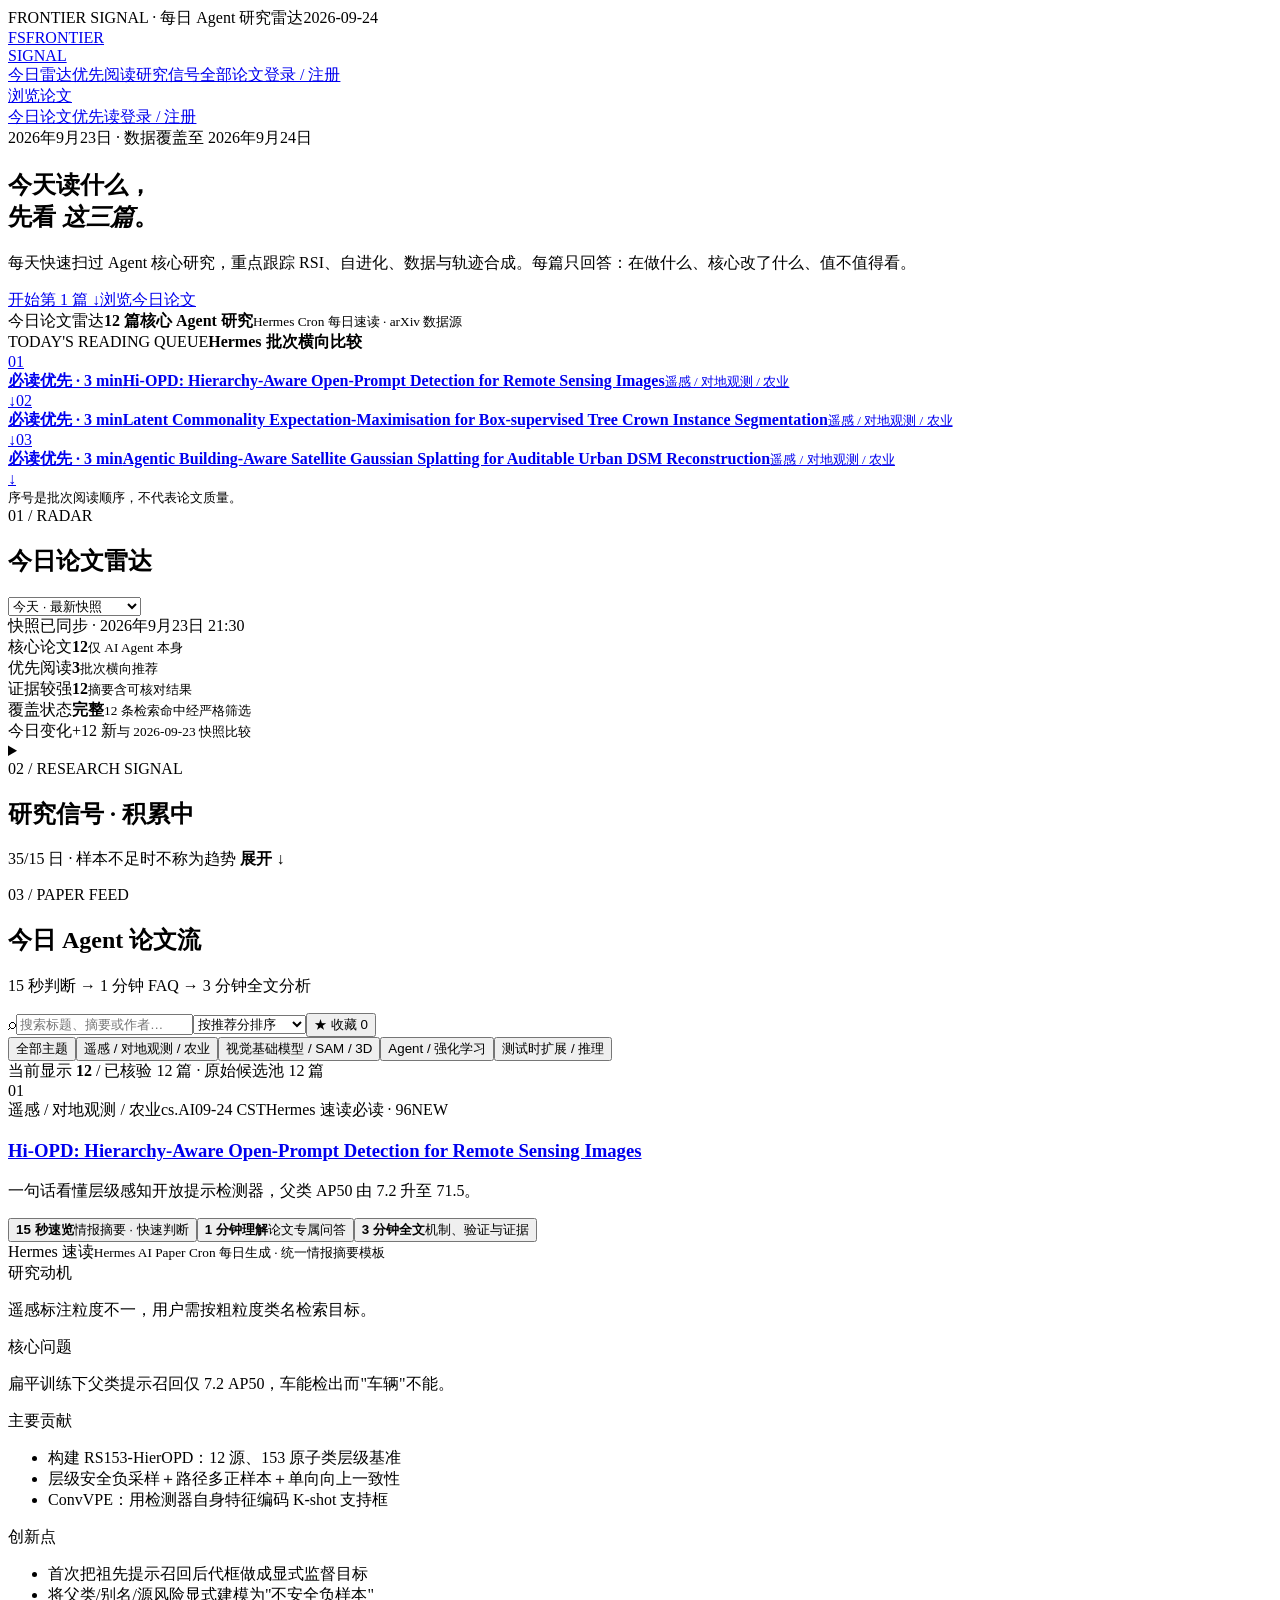
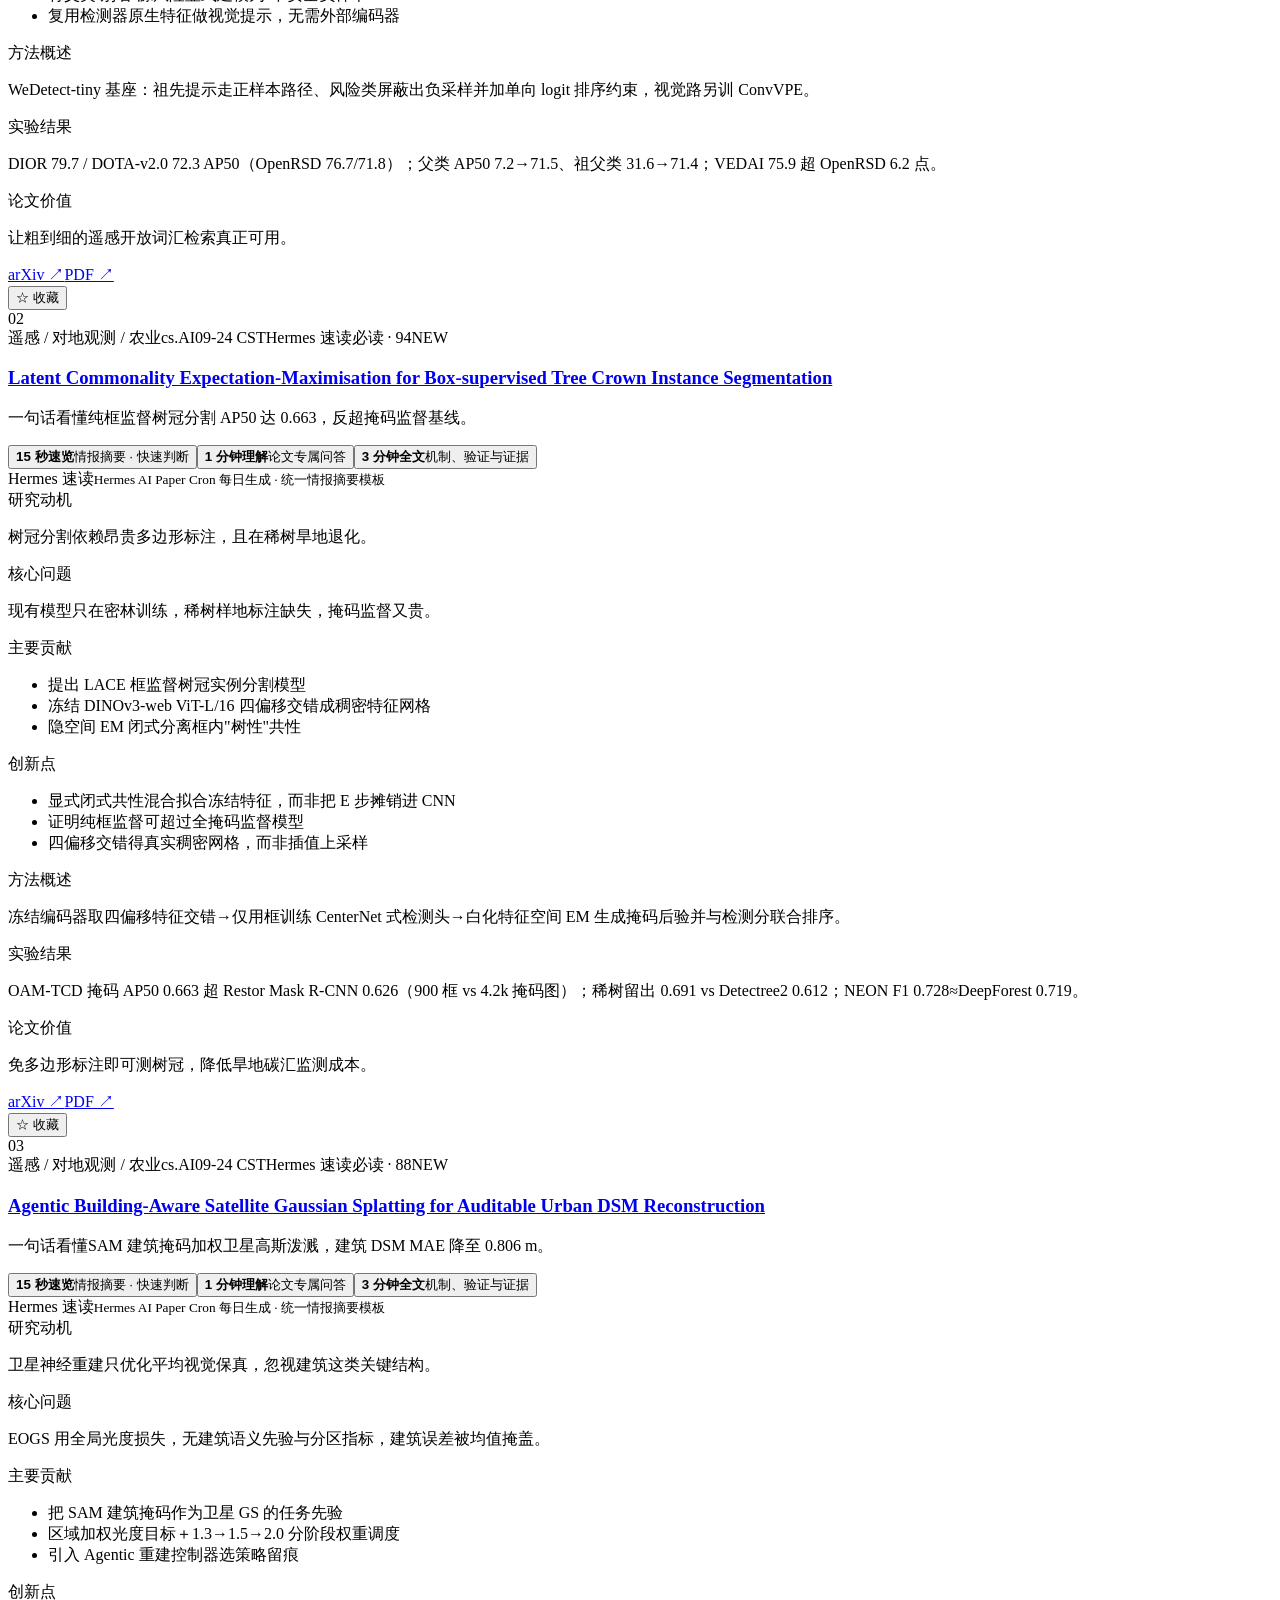
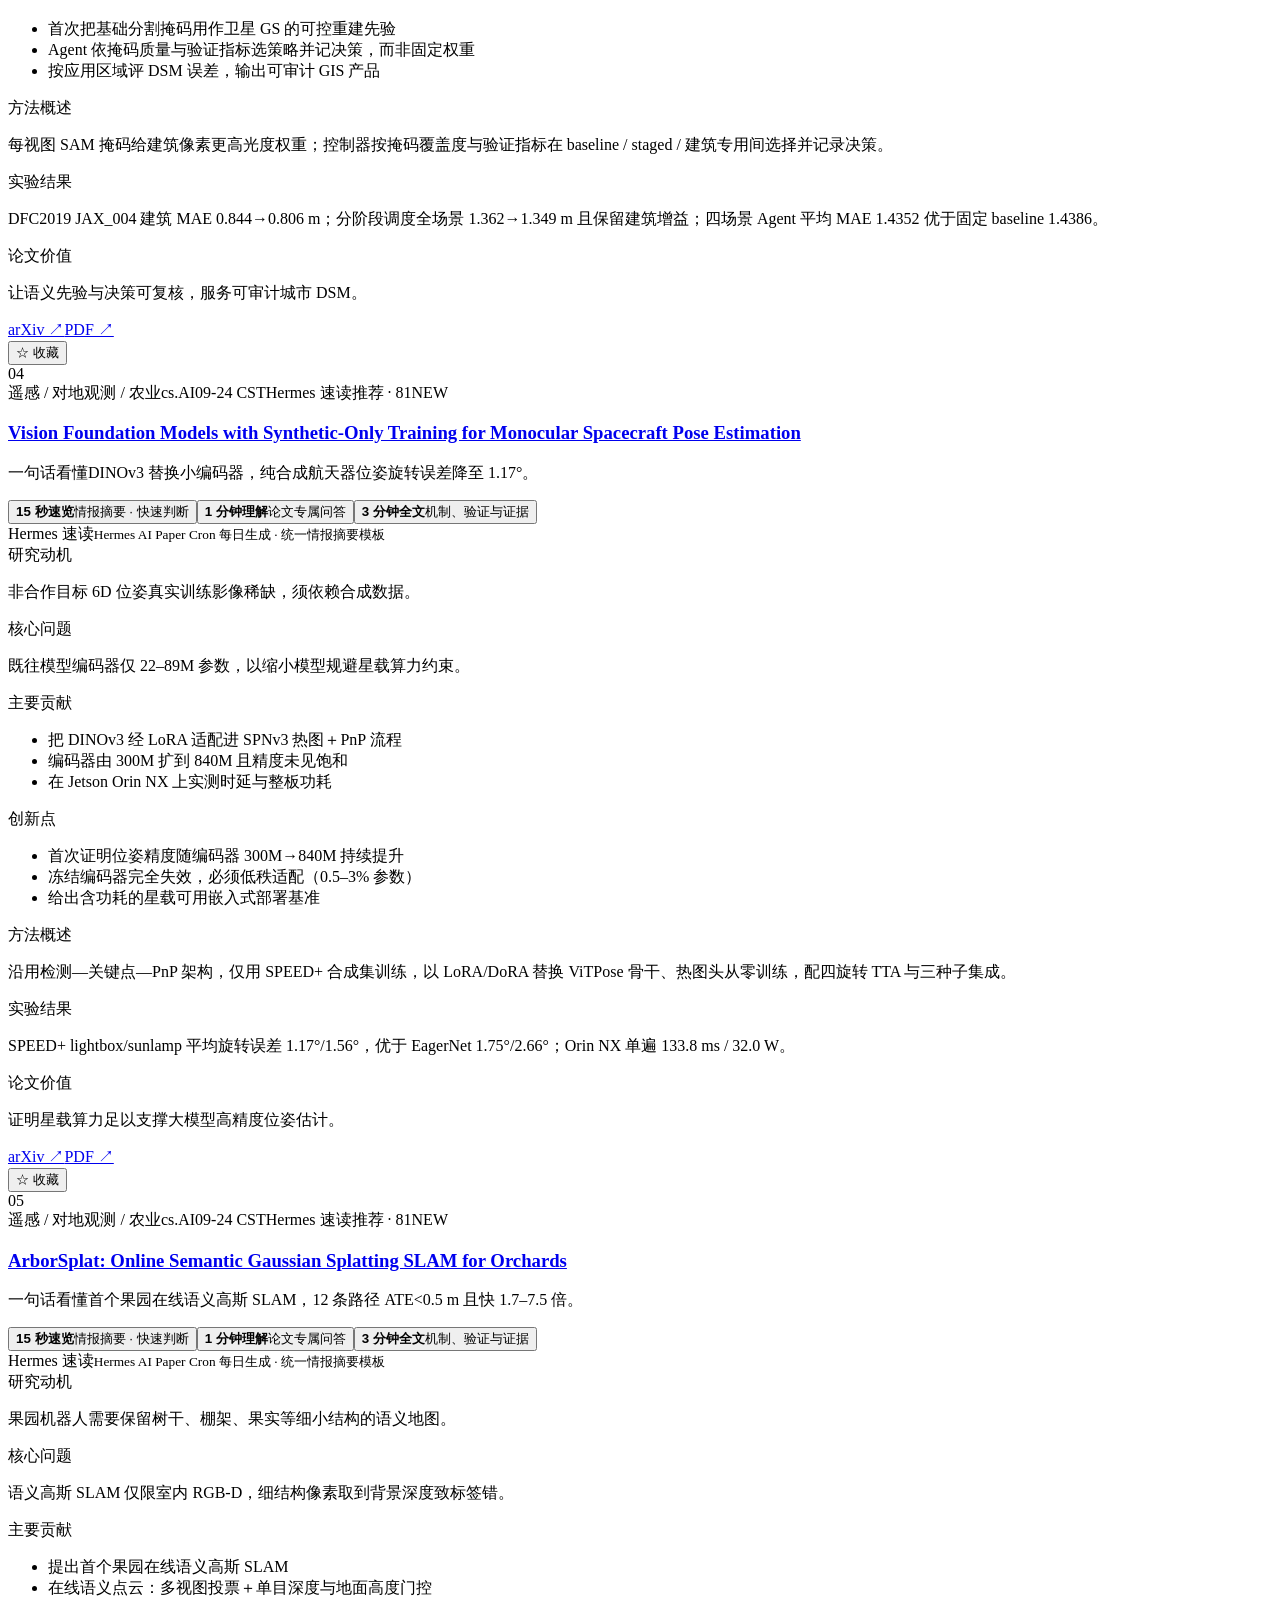
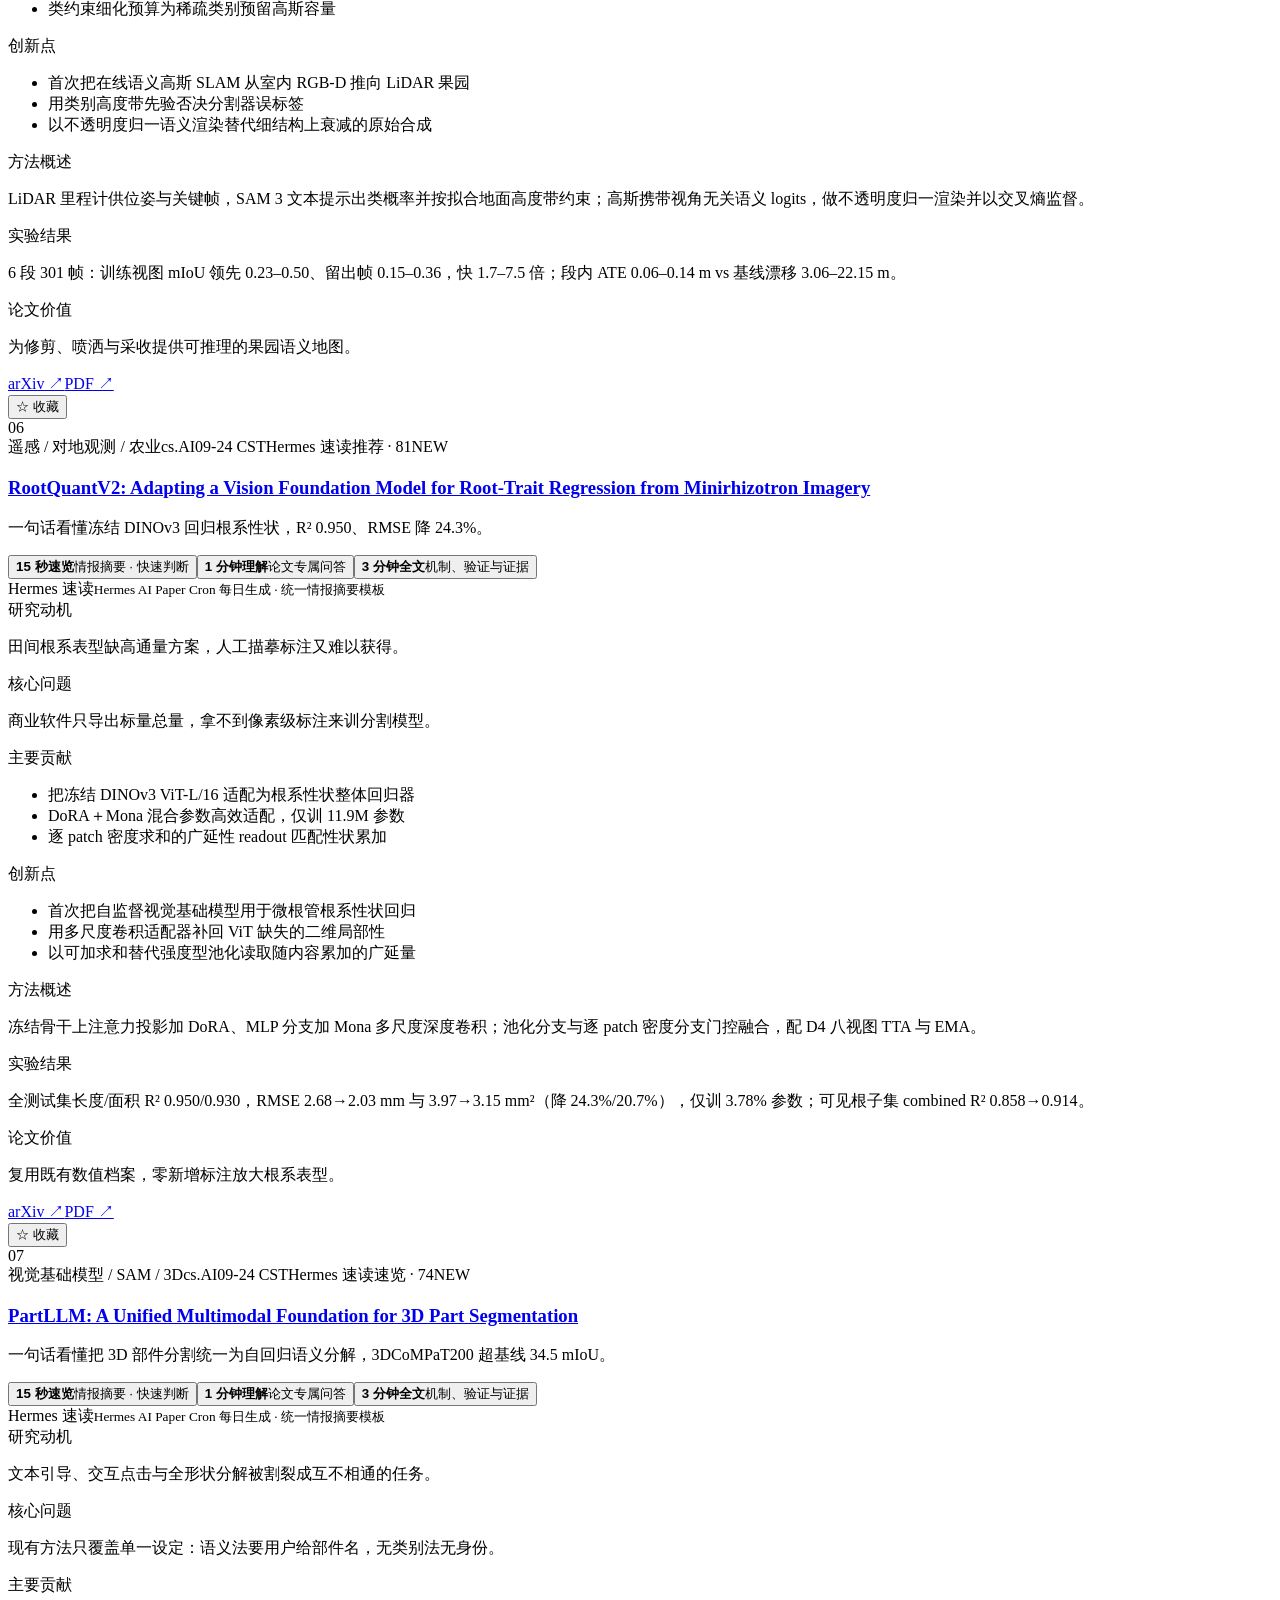
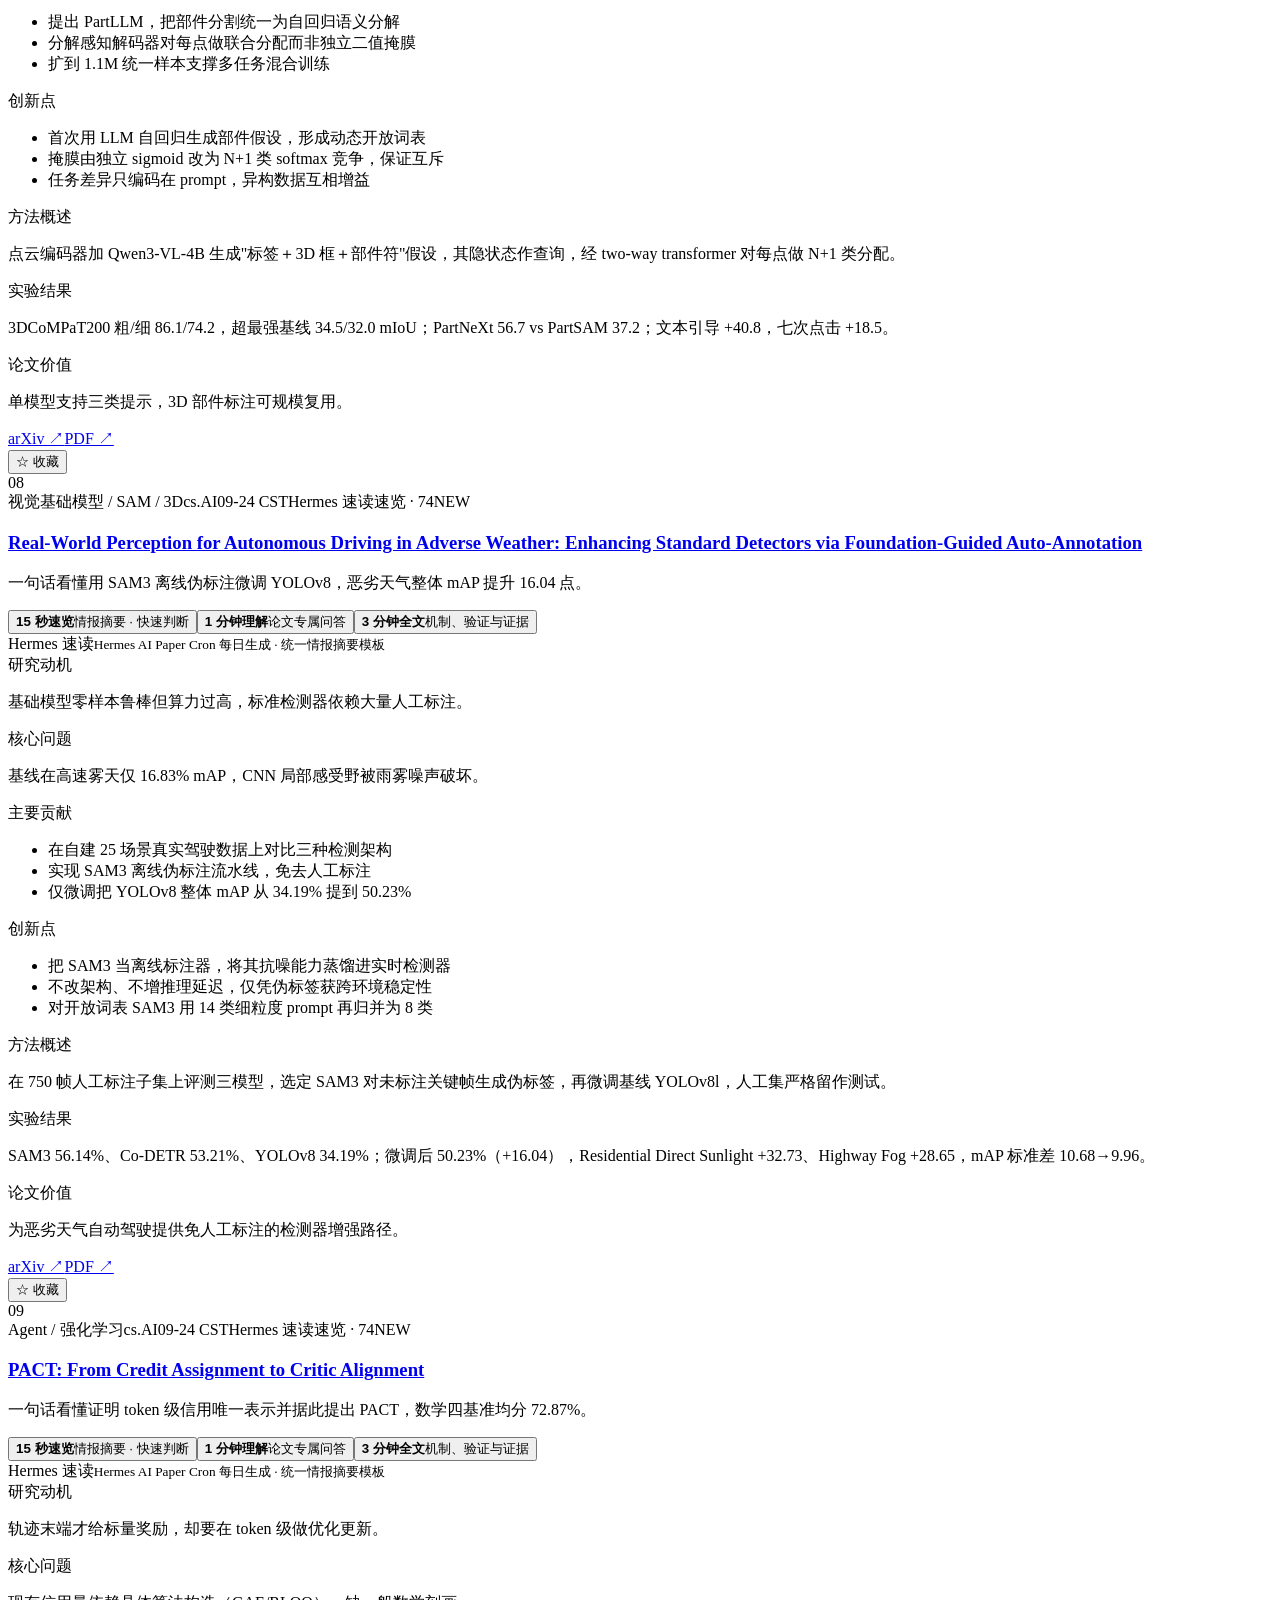
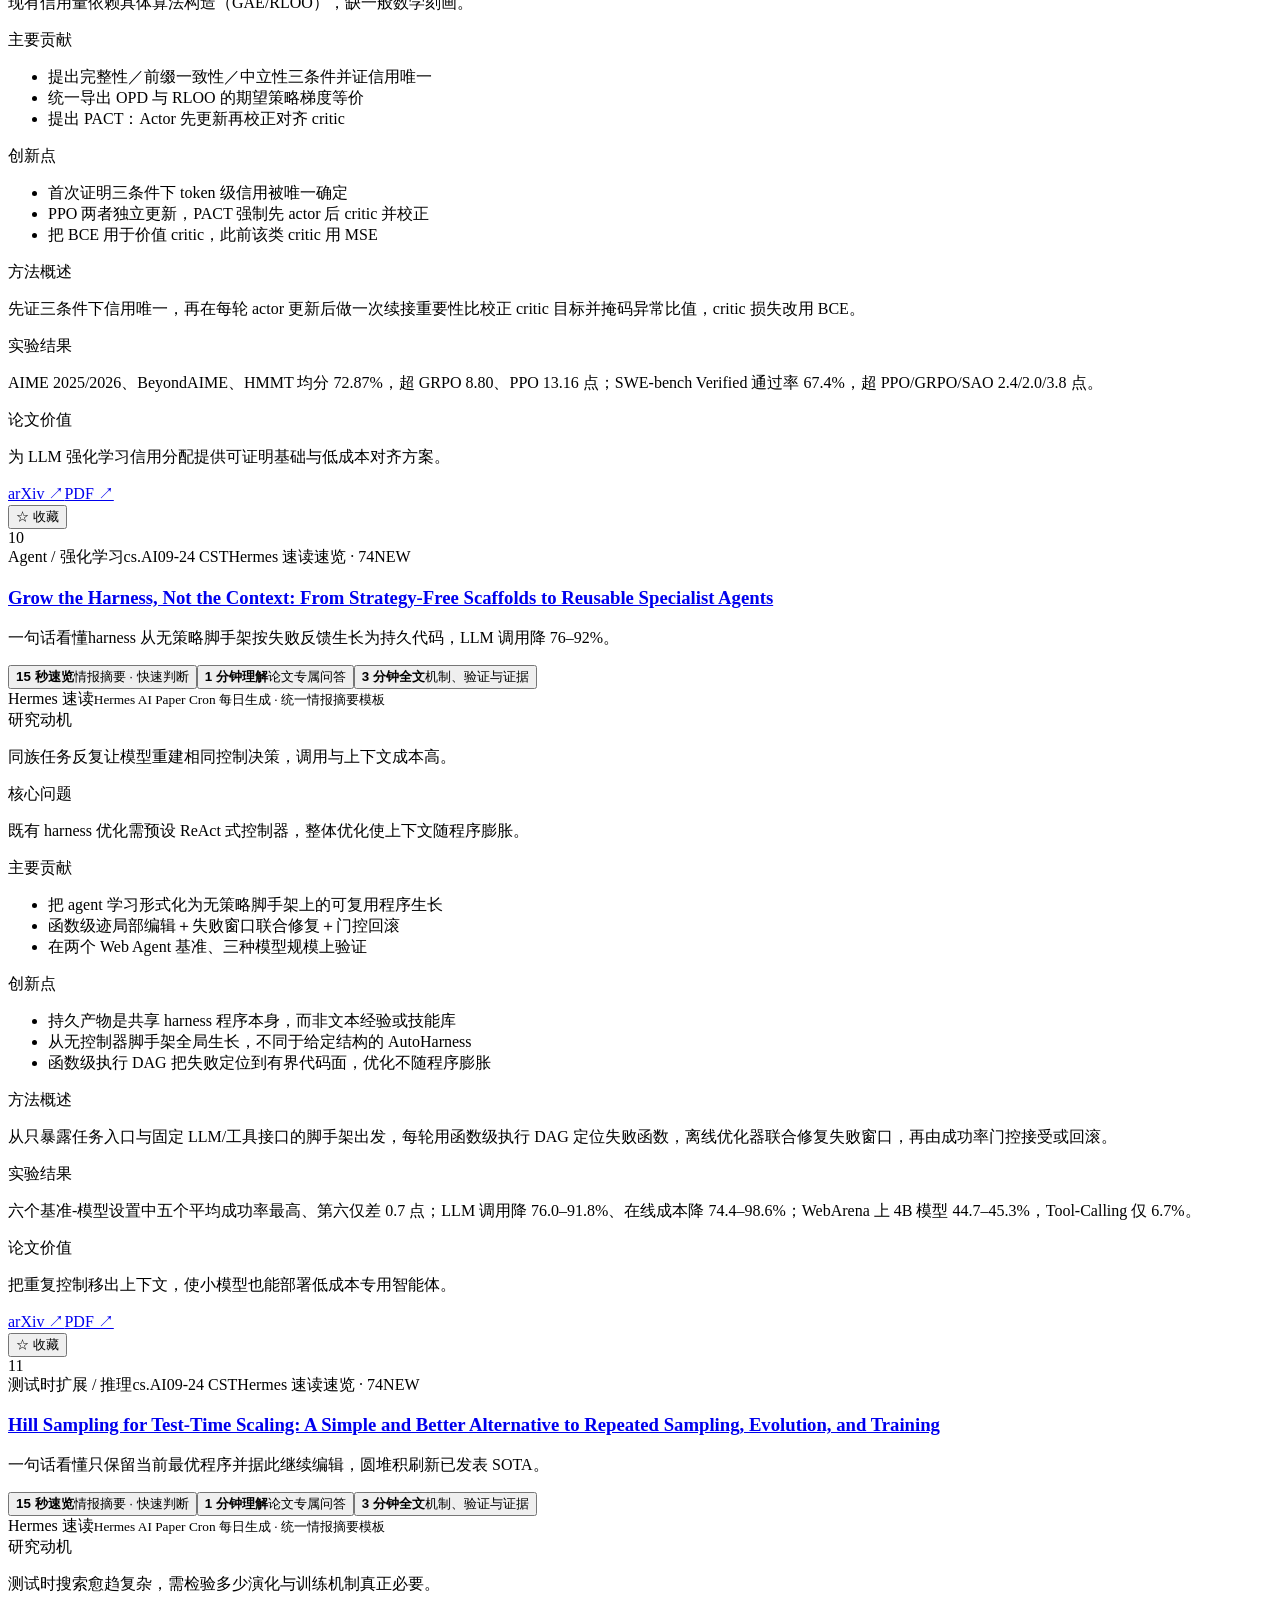
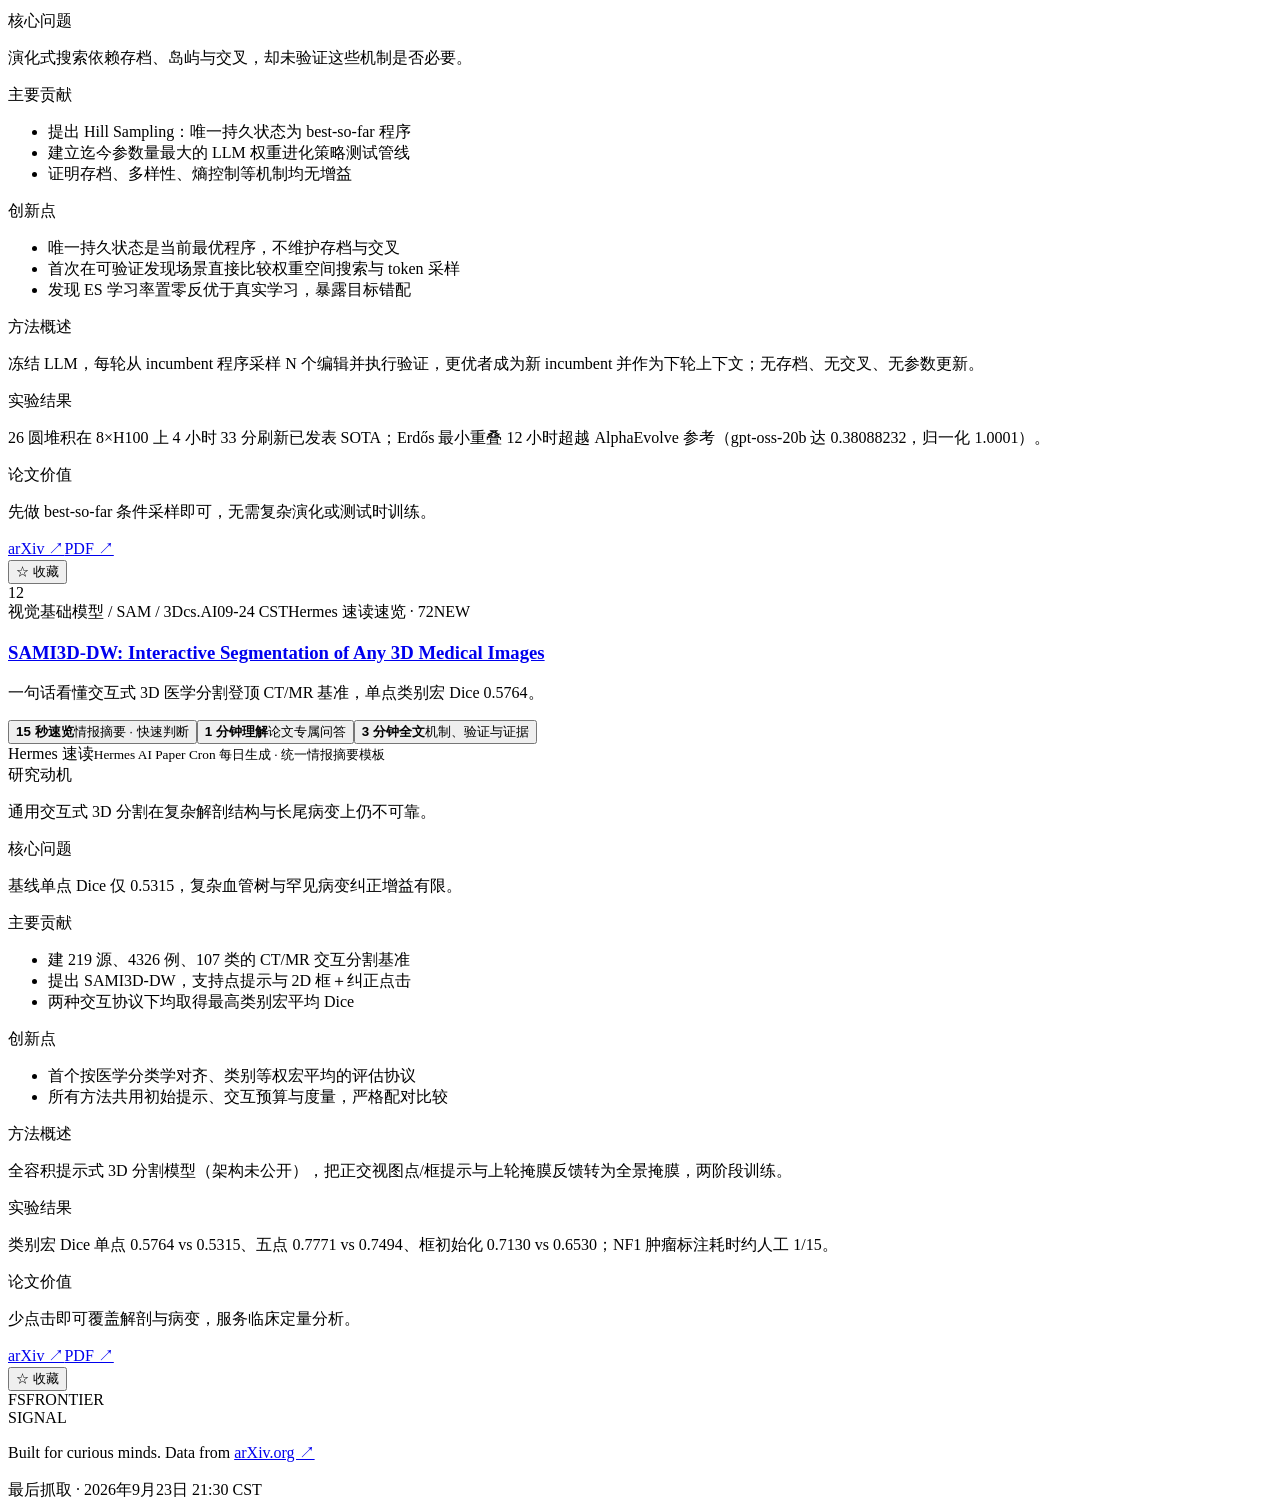
==== commit 0f05d989: "deploy: 2026-09-23 21:30 snapshot" ====
--- a/index.html
+++ b/index.html
@@ -1 +1 @@
-<!DOCTYPE html><html lang="zh-CN"><head><meta charSet="utf-8"/><meta name="viewport" content="width=device-width, initial-scale=1"/><link rel="stylesheet" href="/frontier-signal/_next/static/chunks/1w3bdzmc4qrg8.css" data-precedence="next"/><link rel="preload" as="script" fetchPriority="low" href="/frontier-signal/_next/static/chunks/0z8bgzyg81jvk.js"/><script src="/frontier-signal/_next/static/chunks/3ydj8delk1zkn.js" async=""></script><script src="/frontier-signal/_next/static/chunks/1o28u_ngue-xa.js" async=""></script><script src="/frontier-signal/_next/static/chunks/turbopack-27rqnnx8qh0g7.js" async=""></script><script src="/frontier-signal/_next/static/chunks/3tcpkp-i54j72.js" async="" crossorigin=""></script><script src="/frontier-signal/_next/static/chunks/2cjpafaoxjp1f.js" async="" crossorigin=""></script><title>Frontier Signal — 每日 Agent 研究雷达</title><meta name="description" content="每天 5 分钟，从最新 arXiv 论文中看懂 Agent 与 AI 前沿技术信号。"/><link rel="icon" href="/frontier-signal/favicon.ico?favicon.2vob68tjqpejf.ico" sizes="256x256" type="image/x-icon"/><script src="/frontier-signal/_next/static/chunks/0cz1d0mv5g_q7.js" noModule=""></script></head><body><div hidden=""><!--$--><!--/$--></div><main><div class="top-strip"><span>FRONTIER SIGNAL · 每日 Agent 研究雷达</span><span>2026-09-13</span></div><header class="site-header"><a class="brand" href="#top" aria-label="Frontier Signal 首页"><span class="brand-mark">FS</span><span>FRONTIER<br/>SIGNAL</span></a><nav aria-label="主导航"><a class="active" href="#today">今日雷达</a><a href="#must-read">优先阅读</a><a href="#trends">研究信号</a><a href="#papers">全部论文</a><a href="#papers">登录 / 注册</a></nav><a class="refresh-button" href="#papers">浏览论文</a></header><nav class="mobile-nav" aria-label="移动端快捷导航"><a href="#today">今日</a><a href="#papers">论文</a><a href="#must-read">优先读</a><a href="#papers">登录 / 注册</a></nav><section class="hero" id="top"><div class="hero-copy"><div class="eyebrow"><span class="live-dot"></span> <!-- -->2026年9月14日 · 数据覆盖至 2026年9月13日</div><h1><span>今天读什么，</span><br/><span class="hero-second">先看 <em>这三篇</em>。</span></h1><p>每天快速扫过 Agent 核心研究，重点跟踪 RSI、自进化、数据与轨迹合成。每篇只回答：在做什么、核心改了什么、值不值得看。</p><div class="hero-actions"><a class="primary-button" href="#paper-2609.11886">开始第 1 篇 ↓</a><a class="secondary-button" href="#papers">浏览今日论文</a></div><div class="hero-brief"><span>今日论文雷达</span><strong>12<!-- --> 篇核心 Agent 研究</strong><small>Hermes Cron 每日速读 · arXiv 数据源</small></div></div><div class="hero-queue" id="must-read" aria-label="今日阅读队列"><div class="queue-heading"><span>TODAY&#x27;S READING QUEUE</span><b>Hermes 批次横向比较</b></div><a href="#paper-2609.11886" class="queue-paper"><span>0<!-- -->1</span><div><b>必读优先<!-- --> · <!-- -->3<!-- --> min</b><strong>基于扩散引导的数字表面模型超分辨</strong><small>遥感与地球观测</small></div><em>↓</em></a><a href="#paper-2609.11689" class="queue-paper"><span>0<!-- -->2</span><div><b>必读优先<!-- --> · <!-- -->3<!-- --> min</b><strong>地理空间基础模型捕获超越社会风险指数的健康相关地方维度</strong><small>遥感与地球观测</small></div><em>↓</em></a><a href="#paper-2609.10746" class="queue-paper"><span>0<!-- -->3</span><div><b>必读优先<!-- --> · <!-- -->3<!-- --> min</b><strong>LEO 卫星系统网络攻击检测的时序多模态深度学习</strong><small>遥感与地球观测</small></div><em>↓</em></a><div class="queue-share"><small>序号是批次阅读顺序，不代表论文质量。</small></div></div></section><section class="daily-brief" id="today"><div class="section-heading"><div><span class="section-index">01 / <!-- -->RADAR</span><h2>今日论文雷达</h2></div><div class="history-status"><select class="history-control" aria-label="选择历史快照"><option value="" selected="">今天 · 最新快照</option><option value="2026-09-13">2026-09-13<!-- --> · <!-- -->12<!-- --> 篇</option><option value="2026-09-12">2026-09-12<!-- --> · <!-- -->12<!-- --> 篇</option><option value="2026-09-10">2026-09-10<!-- --> · <!-- -->3<!-- --> 篇</option><option value="2026-09-09">2026-09-09<!-- --> · <!-- -->4<!-- --> 篇</option><option value="2026-09-08">2026-09-08<!-- --> · <!-- -->12<!-- --> 篇</option><option value="2026-09-07">2026-09-07<!-- --> · <!-- -->3<!-- --> 篇</option><option value="2026-09-05">2026-09-05<!-- --> · <!-- -->12<!-- --> 篇</option><option value="2026-09-04">2026-09-04<!-- --> · <!-- -->12<!-- --> 篇</option><option value="2026-09-03">2026-09-03<!-- --> · <!-- -->12<!-- --> 篇</option><option value="2026-09-02">2026-09-02<!-- --> · <!-- -->12<!-- --> 篇</option><option value="2026-08-29">2026-08-29<!-- --> · <!-- -->10<!-- --> 篇</option><option value="2026-08-28">2026-08-28<!-- --> · <!-- -->11<!-- --> 篇</option><option value="2026-08-18">2026-08-18<!-- --> · <!-- -->12<!-- --> 篇</option><option value="2026-08-16">2026-08-16<!-- --> · <!-- -->11<!-- --> 篇</option><option value="2026-08-15">2026-08-15<!-- --> · <!-- -->12<!-- --> 篇</option><option value="2026-08-12">2026-08-12<!-- --> · <!-- -->12<!-- --> 篇</option><option value="2026-08-10">2026-08-10<!-- --> · <!-- -->13<!-- --> 篇</option><option value="2026-08-09">2026-08-09<!-- --> · <!-- -->12<!-- --> 篇</option><option value="2026-08-08">2026-08-08<!-- --> · <!-- -->12<!-- --> 篇</option><option value="2026-08-07">2026-08-07<!-- --> · <!-- -->12<!-- --> 篇</option><option value="2026-08-06">2026-08-06<!-- --> · <!-- -->11<!-- --> 篇</option><option value="2026-08-05">2026-08-05<!-- --> · <!-- -->6<!-- --> 篇</option><option value="2026-08-04">2026-08-04<!-- --> · <!-- -->17<!-- --> 篇</option><option value="2026-08-02">2026-08-02<!-- --> · <!-- -->12<!-- --> 篇</option><option value="2026-07-31">2026-07-31<!-- --> · <!-- -->11<!-- --> 篇</option><option value="2026-07-30">2026-07-30<!-- --> · <!-- -->9<!-- --> 篇</option><option value="2026-07-28">2026-07-28<!-- --> · <!-- -->21<!-- --> 篇</option><option value="2026-07-27">2026-07-27<!-- --> · <!-- -->26<!-- --> 篇</option><option value="2026-07-26">2026-07-26<!-- --> · <!-- -->15<!-- --> 篇</option></select><div class="sync-status" role="status" aria-live="polite"><span></span>快照已同步 · 2026年9月14日 01:24</div></div></div><div class="radar-status-grid"><div><span>核心论文</span><strong>12</strong><small>仅 AI Agent 本身</small></div><div><span>优先阅读</span><strong>3</strong><small>批次横向推荐</small></div><div><span>证据较强</span><strong>12</strong><small>摘要含可核对结果</small></div><div><span>覆盖状态</span><strong>完整</strong><small>12<!-- --> 条检索命中经严格筛选</small></div></div><div class="change-strip" aria-label="今日变化"><span>今日变化</span><span class="change-badge">+<!-- -->12<!-- --> 新</span><small>与 2026-09-12 快照比较</small></div></section><section class="trends" id="trends"><details class="research-signal-details"><summary><div><span class="section-index">02 / RESEARCH SIGNAL</span><h2>研究信号 · 积累中</h2></div><p>29/15 日 · 样本不足时不称为趋势<!-- --> <b>展开 ↓</b></p></summary><div class="research-signal-body"><div class="trend-wait"><b>为什么还没有趋势？</b><p>已积累 29/15 个每日快照。先用边界快照确定 first-seen，再比较两个互不重叠的 7 日窗口。</p></div><div class="trend-layout"><div class="trend-chart" role="img" aria-label="最新论文批次各主题论文数量条形图"><div class="chart-head"><span>主题</span><span>相对数量</span><span>篇数 · 份额</span></div><button><span>Agent 与具身智能</span><i><b style="width:42%"></b></i><em>5<!-- --> 篇 · <!-- -->42<!-- -->%</em></button><button><span>遥感与地球观测</span><i><b style="width:25%"></b></i><em>3<!-- --> 篇 · <!-- -->25<!-- -->%</em></button><button><span>计算机视觉与多模态</span><i><b style="width:17%"></b></i><em>2<!-- --> 篇 · <!-- -->17<!-- -->%</em></button><button><span>大语言模型</span><i><b style="width:17%"></b></i><em>2<!-- --> 篇 · <!-- -->17<!-- -->%</em></button></div><aside class="trend-insight"><span class="mini-label">BATCH NOTE</span><h3>Agent 与具身智能是当前批次的最大主题</h3><p>这表示它在本次最新检索结果中出现最频繁。要判断持续升温仍需积累多日快照；本站不会用单日数量替代长期趋势。</p><div class="confidence"><span>候选池占用</span><b><i style="width:20%"></i></b><strong>12<!-- -->/60</strong></div></aside></div></div></details></section><section class="paper-section" id="papers"><div class="section-heading compact"><div><span class="section-index">03 / PAPER FEED</span><h2>今日 Agent 论文流</h2></div><p>15 秒判断 → 1 分钟 FAQ → 3 分钟全文分析</p></div><div class="filter-bar"><label class="search-box"><span>⌕</span><input placeholder="搜索标题、摘要或作者…" aria-label="搜索论文" value=""/></label><select aria-label="排序方式"><option value="signal" selected="">按推荐分排序</option><option value="latest">按发布时间排序</option></select><button class="" aria-pressed="false">★ 收藏 <!-- -->0</button></div><div class="topic-tabs" role="group" aria-label="主题筛选"><button class="active">全部主题</button><button class="">Agent 与具身智能</button><button class="">遥感与地球观测</button><button class="">计算机视觉与多模态</button><button class="">大语言模型</button></div><div class="result-line"><span>当前显示 <strong>12</strong> / 已核验 <!-- -->12<!-- --> 篇 · 原始候选池<!-- --> <!-- -->12<!-- --> 篇</span></div><div class="paper-list"><article class="paper-card" id="paper-2609.11886"><div class="paper-rank" aria-label="排名 1">01</div><div class="paper-main"><div class="paper-meta"><span class="topic-pill">遥感与地球观测</span><span>cs.AI</span><span>09-13<!-- --> CST</span><span class="analysis-chip ai">Hermes 速读</span><span class="priority-pill deep">必读<!-- --> · <!-- -->96</span><span class="change-badge">NEW</span></div><h3><a href="https://arxiv.org/abs/2609.11886" target="_blank" rel="noreferrer">基于扩散引导的数字表面模型超分辨</a></h3><p class="paper-summary"><span>一句话看懂</span>单步扩散将 5 m DSM 超分至 0.5 m，RMSE 较前 SOTA 低约 15%</p><div class="progressive-tabs" role="tablist" aria-label="选择阅读深度"><button data-level="15" role="tab" aria-selected="true" class="active"><b>15 秒速览</b><span>情报摘要 · 快速判断</span></button><button data-level="60" role="tab" aria-selected="false" class=""><b>1 分钟理解</b><span>论文专属问答</span></button><button data-level="180" role="tab" aria-selected="false" class=""><b>3 分钟全文</b><span>机制、验证与证据</span></button></div><div role="tabpanel" class="paper-digest progressive-panel progressive-reading-panel"><div class="reading-source"><span>Hermes 速读</span><small>Hermes AI Paper Cron 每日生成 · 统一情报摘要模板</small></div><div class="digest-grid"><div class="digest-row"><div class="digest-label">研究动机</div><p>高分辨率 DSM 昂贵稀缺，高分 RGB 正射影像却广泛可得</p></div><div class="digest-row"><div class="digest-label">核心问题</div><p>已有 DSM 超分漏掉屋顶子结构与小型建筑，跨城市泛化差</p></div><div class="digest-row wide"><div class="digest-label">主要贡献</div><ul><li>ELEVATE：单步微调扩散模型做图像引导 DSM 超分</li><li>原生像素级不确定性图（集成采样标准差）</li><li>5 m→0.5 m 十倍超分在瑞士 9 城训练、3 城测试验证</li></ul></div><div class="digest-row wide mark"><div class="digest-label">创新点</div><ul><li>将生成式图像先验引入 DSM 超分（替代学习地形先验）</li><li>端到端单步微调：质量持平迭代去噪、算力成本降至几分之一</li><li>生成模型构造自带校准不确定性（RMV-RMSE 相关 r≥0.96）</li></ul></div><div class="digest-row"><div class="digest-label">方法概述</div><p>高分正射影像作引导，Stable Diffusion（SD-2/SD-3）微调成单步生成器，由 5 m DSM + 0.5 m RGB 联合重建高程，多次采样量化不确定性。</p></div><div class="digest-row"><div class="digest-label">实验结果</div><p>Winterthur RMSE 2.56 vs 重训 Real-GDSR 3.13；跨城市：Lugano 坡度误差 −31%、Munich −23%，MS-SSIM 维持 ~0.83</p></div><div class="digest-row wide value-row"><div class="digest-label">论文价值</div><p>低成本获取亚米城市 3D 表面，可富集无高程的影像数据集</p></div></div></div><div class="paper-footer"><div class="paper-actions"><a class="action-button" href="https://arxiv.org/abs/2609.11886" target="_blank" rel="noreferrer">arXiv ↗</a><a class="action-button" href="https://arxiv.org/pdf/2609.11886" target="_blank" rel="noreferrer">PDF ↗</a></div><button class="action-button" aria-pressed="false">☆ 收藏</button></div></div></article><article class="paper-card" id="paper-2609.11689"><div class="paper-rank" aria-label="排名 2">02</div><div class="paper-main"><div class="paper-meta"><span class="topic-pill">遥感与地球观测</span><span>cs.AI</span><span>09-13<!-- --> CST</span><span class="analysis-chip ai">Hermes 速读</span><span class="priority-pill deep">必读<!-- --> · <!-- -->94</span><span class="change-badge">NEW</span></div><h3><a href="https://arxiv.org/abs/2609.11689" target="_blank" rel="noreferrer">地理空间基础模型捕获超越社会风险指数的健康相关地方维度</a></h3><p class="paper-summary"><span>一句话看懂</span>4 个地理空间 FM 的卫星嵌入解释社会指数外最高 54% 健康结果方差</p><div class="progressive-tabs" role="tablist" aria-label="选择阅读深度"><button data-level="15" role="tab" aria-selected="true" class="active"><b>15 秒速览</b><span>情报摘要 · 快速判断</span></button><button data-level="60" role="tab" aria-selected="false" class=""><b>1 分钟理解</b><span>论文专属问答</span></button><button data-level="180" role="tab" aria-selected="false" class=""><b>3 分钟全文</b><span>机制、验证与证据</span></button></div><div role="tabpanel" class="paper-digest progressive-panel progressive-reading-panel"><div class="reading-source"><span>Hermes 速读</span><small>Hermes AI Paper Cron 每日生成 · 统一情报摘要模板</small></div><div class="digest-grid"><div class="digest-row"><div class="digest-label">研究动机</div><p>社会风险指数基于 ACS 五年均值，遗漏地方物理特征</p></div><div class="digest-row"><div class="digest-label">核心问题</div><p>GFM 嵌入是相对传统指数的增量信息，还是仅重构社会经济数据</p></div><div class="digest-row wide"><div class="digest-label">主要贡献</div><ul><li>首个 4 族 6 版本地理空间 FM（AlphaEarth/OlmoEarth/Prithvi/Clay）的群体健康大评测</li><li>82,646 普查 tract × 40 项 CDC PLACES 结果，10 州留一验证</li><li>残差方差设计量化 GFM 相对 ADI/SDI/SVI 的增量</li></ul></div><div class="digest-row wide mark"><div class="digest-label">创新点</div><ul><li>首次把 mask-tile 预训练地理嵌入用作健康结局预测器</li><li>发现尺度效应：总 R² 随 tract 面积从 0.31 升至 0.39</li><li>结论定性为&quot;补充而非替代&quot;现有社会风险指数</li></ul></div><div class="digest-row"><div class="digest-label">方法概述</div><p>对每个 tract 提取 2022 卫星嵌入，LightGBM 预测 ACS 调查变量与 40 项慢性病/健康行为结果，控制三大社会风险指数后量化残差解释力。</p></div><div class="digest-row"><div class="digest-label">实验结果</div><p>住房类型 R² 0.54；年度体检、关节炎、高血压的残差方差最高 54% 被 GFM 嵌入解释</p></div><div class="digest-row wide value-row"><div class="digest-label">论文价值</div><p>公共卫生研究获得可复现的卫星基础模型协变量</p></div></div></div><div class="paper-footer"><div class="paper-actions"><a class="action-button" href="https://arxiv.org/abs/2609.11689" target="_blank" rel="noreferrer">arXiv ↗</a><a class="action-button" href="https://arxiv.org/pdf/2609.11689" target="_blank" rel="noreferrer">PDF ↗</a></div><button class="action-button" aria-pressed="false">☆ 收藏</button></div></div></article><article class="paper-card" id="paper-2609.10746"><div class="paper-rank" aria-label="排名 3">03</div><div class="paper-main"><div class="paper-meta"><span class="topic-pill">遥感与地球观测</span><span>cs.AI</span><span>09-13<!-- --> CST</span><span class="analysis-chip ai">Hermes 速读</span><span class="priority-pill deep">必读<!-- --> · <!-- -->88</span><span class="change-badge">NEW</span></div><h3><a href="https://arxiv.org/abs/2609.10746" target="_blank" rel="noreferrer">LEO 卫星系统网络攻击检测的时序多模态深度学习</a></h3><p class="paper-summary"><span>一句话看懂</span>层级多模态 Transformer 检测 LEO 卫星攻击，防泄漏协议下 91.66%</p><div class="progressive-tabs" role="tablist" aria-label="选择阅读深度"><button data-level="15" role="tab" aria-selected="true" class="active"><b>15 秒速览</b><span>情报摘要 · 快速判断</span></button><button data-level="60" role="tab" aria-selected="false" class=""><b>1 分钟理解</b><span>论文专属问答</span></button><button data-level="180" role="tab" aria-selected="false" class=""><b>3 分钟全文</b><span>机制、验证与证据</span></button></div><div role="tabpanel" class="paper-digest progressive-panel progressive-reading-panel"><div class="reading-source"><span>Hermes 速读</span><small>Hermes AI Paper Cron 每日生成 · 统一情报摘要模板</small></div><div class="digest-grid"><div class="digest-row"><div class="digest-label">研究动机</div><p>Viasat KA-SAT 事件后，卫星专属入侵检测需求迫切</p></div><div class="digest-row"><div class="digest-label">核心问题</div><p>现方法用地面数据集、逐行评估，漏时序攻击演化且有泄漏</p></div><div class="digest-row wide"><div class="digest-label">主要贡献</div><ul><li>Subsystem-Fusion MLP + 层级多模态 Transformer（硬件/轨道/RF）</li><li>防泄漏协议：行级/时序对照 + 双向跨卫星测试</li><li>基于卫星专属数据集 UNSW-IoTSAT 的系统实证研究</li></ul></div><div class="digest-row wide mark"><div class="digest-label">创新点</div><ul><li>两级结构：观察内子系统融合 → 观察间时序建模</li><li>首次把防泄漏评估引入卫星 IDS，暴露随机划分的性能虚高</li><li>双向跨卫星测试分离卫星特有特征与攻击模式</li></ul></div><div class="digest-row"><div class="digest-label">方法概述</div><p>Stage-1 Transformer 把硬件/轨道/RF 三类特征融合为子系统状态 token，Stage-2 对 8 观察滑动窗口建模时序演化，分类器输出攻击类别。</p></div><div class="digest-row"><div class="digest-label">实验结果</div><p>UNSW-IoTSAT 时序设置 91.66% accuracy / 85.63% macro F1；较行级 macro precision +4.8%、recall +2.5%</p></div><div class="digest-row wide value-row"><div class="digest-label">论文价值</div><p>为太空安全检测建立严格评估基准，防止性能虚高</p></div></div></div><div class="paper-footer"><div class="paper-actions"><a class="action-button" href="https://arxiv.org/abs/2609.10746" target="_blank" rel="noreferrer">arXiv ↗</a><a class="action-button" href="https://arxiv.org/pdf/2609.10746" target="_blank" rel="noreferrer">PDF ↗</a></div><button class="action-button" aria-pressed="false">☆ 收藏</button></div></div></article><article class="paper-card" id="paper-2609.11929"><div class="paper-rank" aria-label="排名 4">04</div><div class="paper-main"><div class="paper-meta"><span class="topic-pill">计算机视觉与多模态</span><span>cs.AI</span><span>09-13<!-- --> CST</span><span class="analysis-chip ai">Hermes 速读</span><span class="priority-pill skim">推荐<!-- --> · <!-- -->81</span><span class="change-badge">NEW</span></div><h3><a href="https://arxiv.org/abs/2609.11929" target="_blank" rel="noreferrer">SenseNova-U1.5：迈向原生统一视觉智能</a></h3><p class="paper-summary"><span>一句话看懂</span>8B 无编码器无 VAE 统一视觉模型，4K 原生，GenEval 0.92 开源 SOTA</p><div class="progressive-tabs" role="tablist" aria-label="选择阅读深度"><button data-level="15" role="tab" aria-selected="true" class="active"><b>15 秒速览</b><span>情报摘要 · 快速判断</span></button><button data-level="60" role="tab" aria-selected="false" class=""><b>1 分钟理解</b><span>论文专属问答</span></button><button data-level="180" role="tab" aria-selected="false" class=""><b>3 分钟全文</b><span>机制、验证与证据</span></button></div><div role="tabpanel" class="paper-digest progressive-panel progressive-reading-panel"><div class="reading-source"><span>Hermes 速读</span><small>Hermes AI Paper Cron 每日生成 · 统一情报摘要模板</small></div><div class="digest-grid"><div class="digest-row"><div class="digest-label">研究动机</div><p>理解/生成分处编码器与 VAE 空间，统一视觉智能受阻</p></div><div class="digest-row"><div class="digest-label">核心问题</div><p>独立 patch 重建无邻域信息交换，高分辨率出现接缝与纹理断裂</p></div><div class="digest-row wide"><div class="digest-label">主要贡献</div><ul><li>SenseNova-U1.5：8B-MoT 统一理解、推理与生成</li><li>空间联合重建：2D 特征场+卷积+PixelShuffle，4K 原生</li><li>专化-统一后训练：多 RL 专家 + 多专家 on-policy 蒸馏</li></ul></div><div class="digest-row wide mark"><div class="digest-label">创新点</div><ul><li>从独立 patch 预测到空间联合重建的架构转变</li><li>美学/双语文本/信息图/编辑的 RL 专家分训再蒸馏</li><li>理解能力迁移到长程结构化视觉指令生成</li></ul></div><div class="digest-row"><div class="digest-label">方法概述</div><p>视觉 token 投影到 2D 特征场，像素定型前经空间卷积完成邻域交互；后训练先分能力 RL 专家优化，再沿学生轨迹蒸馏成单一策略。</p></div><div class="digest-row"><div class="digest-label">实验结果</div><p>GenEval overall 0.92，开源模型最佳，超 SenseNova-U1 与更大 Qwen-Image；32×32 patch=1 token，训练代码将开源</p></div><div class="digest-row wide value-row"><div class="digest-label">论文价值</div><p>无编码器无 VAE 统一视觉路线迈出关键一步</p></div></div></div><div class="paper-footer"><div class="paper-actions"><a class="action-button" href="https://arxiv.org/abs/2609.11929" target="_blank" rel="noreferrer">arXiv ↗</a><a class="action-button" href="https://arxiv.org/pdf/2609.11929" target="_blank" rel="noreferrer">PDF ↗</a></div><button class="action-button" aria-pressed="false">☆ 收藏</button></div></div></article><article class="paper-card" id="paper-2609.11244"><div class="paper-rank" aria-label="排名 5">05</div><div class="paper-main"><div class="paper-meta"><span class="topic-pill">计算机视觉与多模态</span><span>cs.AI</span><span>09-13<!-- --> CST</span><span class="analysis-chip ai">Hermes 速读</span><span class="priority-pill skim">推荐<!-- --> · <!-- -->81</span><span class="change-badge">NEW</span></div><h3><a href="https://arxiv.org/abs/2609.11244" target="_blank" rel="noreferrer">OmniHallu：跨模态理解与生成的统一幻觉检测</a></h3><p class="paper-summary"><span>一句话看懂</span>统一跨模态幻觉检测，Mac.F1 超最强基线 +3.4 至 +8.1 分</p><div class="progressive-tabs" role="tablist" aria-label="选择阅读深度"><button data-level="15" role="tab" aria-selected="true" class="active"><b>15 秒速览</b><span>情报摘要 · 快速判断</span></button><button data-level="60" role="tab" aria-selected="false" class=""><b>1 分钟理解</b><span>论文专属问答</span></button><button data-level="180" role="tab" aria-selected="false" class=""><b>3 分钟全文</b><span>机制、验证与证据</span></button></div><div role="tabpanel" class="paper-digest progressive-panel progressive-reading-panel"><div class="reading-source"><span>Hermes 速读</span><small>Hermes AI Paper Cron 每日生成 · 统一情报摘要模板</small></div><div class="digest-grid"><div class="digest-row"><div class="digest-label">研究动机</div><p>幻觉检测按模态/任务割裂，跨模态规律无法揭示</p></div><div class="digest-row"><div class="digest-label">核心问题</div><p>已有基准与方法只覆盖单模态与理解方向，忽略生成</p></div><div class="digest-row wide"><div class="digest-label">主要贡献</div><ul><li>OmniHallu-Bench：1 万样本、6 个双向任务、claim 级标注</li><li>多智能体管线：原子声明分解→模态专家核验→结构化聚合</li><li>GRPO 偏好优化 verifier，专家调用减少 66% 性能近无损</li></ul></div><div class="digest-row wide mark"><div class="digest-label">创新点</div><ul><li>首个理解+生成双向覆盖的统一 claim 级协议</li><li>置信度 &gt;0.85 跳过专家、ABS 落回全量集成的两级级联</li><li>揭示模态梯度：图像 &gt; 视频 &gt; 音频（Mac.F1 82/76/74）</li></ul></div><div class="digest-row"><div class="digest-label">方法概述</div><p>MLLM 输出拆成原子声明，模态专属专家核验（视频用时序因果证据、音频用声学线索），结构化推理聚合；GRPO verifier（R=1.0Rlab+0.7Rev+0.3Rcal）作低成本过滤器。</p></div><div class="digest-row"><div class="digest-label">实验结果</div><p>六任务 Mac.F1：图像 81.8–83.0、视频 75.6–77.1、音频 73.4–74.1；较最强基线 +3.4–+8.1pt（p&lt;0.01），音频 T2A +8.1 最大</p></div><div class="digest-row wide value-row"><div class="digest-label">论文价值</div><p>为 MLLM 跨模态幻觉提供统一度量与检测手段</p></div></div></div><div class="paper-footer"><div class="paper-actions"><a class="action-button" href="https://arxiv.org/abs/2609.11244" target="_blank" rel="noreferrer">arXiv ↗</a><a class="action-button" href="https://arxiv.org/pdf/2609.11244" target="_blank" rel="noreferrer">PDF ↗</a></div><button class="action-button" aria-pressed="false">☆ 收藏</button></div></div></article><article class="paper-card" id="paper-2609.11737"><div class="paper-rank" aria-label="排名 6">06</div><div class="paper-main"><div class="paper-meta"><span class="topic-pill">Agent 与具身智能</span><span>cs.AI</span><span>09-13<!-- --> CST</span><span class="analysis-chip ai">Hermes 速读</span><span class="priority-pill skim">推荐<!-- --> · <!-- -->81</span><span class="change-badge">NEW</span></div><h3><a href="https://arxiv.org/abs/2609.11737" target="_blank" rel="noreferrer">ORCH：组织原则赋予具身多智能体集体智能</a></h3><p class="paper-summary"><span>一句话看懂</span>用人类组织理论构建多智能体组织，野火响应最终分 +63.97%</p><div class="progressive-tabs" role="tablist" aria-label="选择阅读深度"><button data-level="15" role="tab" aria-selected="true" class="active"><b>15 秒速览</b><span>情报摘要 · 快速判断</span></button><button data-level="60" role="tab" aria-selected="false" class=""><b>1 分钟理解</b><span>论文专属问答</span></button><button data-level="180" role="tab" aria-selected="false" class=""><b>3 分钟全文</b><span>机制、验证与证据</span></button></div><div role="tabpanel" class="paper-digest progressive-panel progressive-reading-panel"><div class="reading-source"><span>Hermes 速读</span><small>Hermes AI Paper Cron 每日生成 · 统一情报摘要模板</small></div><div class="digest-grid"><div class="digest-row"><div class="digest-label">研究动机</div><p>集体智能不仅依赖个体能力，更依赖组织形式</p></div><div class="digest-row"><div class="digest-label">核心问题</div><p>具身多智能体用固定组织结构，与任务协调需求错配</p></div><div class="digest-row wide"><div class="digest-label">主要贡献</div><ul><li>ORCH：由任务目标+异构 agent 能力构建专属组织层级</li><li>两类经理：横向（池化并行）/纵向（顺序依赖）可递归组合</li><li>25 个野火响应任务、至多 50 异构 agent、8 LLM 系统评测</li></ul></div><div class="digest-row wide mark"><div class="digest-label">创新点</div><ul><li>首次把组织理论&quot;相互依赖&quot;类型学操作化为具身组织</li><li>结构随任务自适应：浅层团队到多层 teams of teams</li><li>人类设计组织显著优于 LLM 自动生成</li></ul></div><div class="digest-row"><div class="digest-label">方法概述</div><p>将任务分解为池化并行子任务与顺序依赖链，分别配横向/纵向经理；经理生成计划、worker 执行并回报，循环更新计划与任务分配。</p></div><div class="digest-row"><div class="digest-label">实验结果</div><p>相对 4 个代表具身多智能体框架，人工设计 ORCH 组织最终分 +63.97%、执行效率 +74.29%（均值）</p></div><div class="digest-row wide value-row"><div class="digest-label">论文价值</div><p>首次为&quot;如何组织 agent&quot;问题给出原则性设计依据</p></div></div></div><div class="paper-footer"><div class="paper-actions"><a class="action-button" href="https://arxiv.org/abs/2609.11737" target="_blank" rel="noreferrer">arXiv ↗</a><a class="action-button" href="https://arxiv.org/pdf/2609.11737" target="_blank" rel="noreferrer">PDF ↗</a></div><button class="action-button" aria-pressed="false">☆ 收藏</button></div></div></article><article class="paper-card" id="paper-2609.11308"><div class="paper-rank" aria-label="排名 7">07</div><div class="paper-main"><div class="paper-meta"><span class="topic-pill">Agent 与具身智能</span><span>cs.AI</span><span>09-13<!-- --> CST</span><span class="analysis-chip ai">Hermes 速读</span><span class="priority-pill">速览<!-- --> · <!-- -->74</span><span class="change-badge">NEW</span></div><h3><a href="https://arxiv.org/abs/2609.11308" target="_blank" rel="noreferrer">2AM：Agent 侧记忆作为可操控动作模型的引导</a></h3><p class="paper-summary"><span>一句话看懂</span>Agent 持记忆、RGB 动作模型无状态，LIBERO-Mem 76.3%（+61.5pt）</p><div class="progressive-tabs" role="tablist" aria-label="选择阅读深度"><button data-level="15" role="tab" aria-selected="true" class="active"><b>15 秒速览</b><span>情报摘要 · 快速判断</span></button><button data-level="60" role="tab" aria-selected="false" class=""><b>1 分钟理解</b><span>论文专属问答</span></button><button data-level="180" role="tab" aria-selected="false" class=""><b>3 分钟全文</b><span>机制、验证与证据</span></button></div><div role="tabpanel" class="paper-digest progressive-panel progressive-reading-panel"><div class="reading-source"><span>Hermes 速读</span><small>Hermes AI Paper Cron 每日生成 · 统一情报摘要模板</small></div><div class="digest-grid"><div class="digest-row"><div class="digest-label">研究动机</div><p>长程操作需要记忆，但记忆不必放在动作策略内</p></div><div class="digest-row"><div class="digest-label">核心问题</div><p>VLA+规划器工具箱权限重叠，成败无法归因</p></div><div class="digest-row wide"><div class="digest-label">主要贡献</div><ul><li>2AM：多模态 Agent 独占任务记忆，单一 RGB 无状态 VLA 执行</li><li>组合式接口：子任务语言 + 2D 抓取/放置/移动提示</li><li>演示派生结构化 hint 标签，dropout/空间噪声/时间抖动训练</li></ul></div><div class="digest-row wide mark"><div class="digest-label">创新点</div><ul><li>动作模型逐 episode 无状态：重试不继承失败轨迹历史</li><li>2D 接地提示比纯文本指令接口带宽更高（vs MemER）</li><li>&quot;引导而非规定&quot;：接近/接触/释放自由度留给 VLA</li></ul></div><div class="digest-row"><div class="digest-label">方法概述</div><p>Agent 把交互历史编译为子任务语言+2D 目标提示，VLA 以当前 RGB+机器人状态执行，短动作块后重新观察再操控。</p></div><div class="digest-row"><div class="digest-label">实验结果</div><p>LIBERO-Mem（无深度/在线几何/规划器）76.3% 完成度，超最强基线（14.8%）61.5pt；较对齐的 π0 复现 +5.5pt、宽松成功 +25.6pt</p></div><div class="digest-row wide value-row"><div class="digest-label">论文价值</div><p>为 Agent–VLA 记忆分工给出干净接口与归因证据</p></div></div></div><div class="paper-footer"><div class="paper-actions"><a class="action-button" href="https://arxiv.org/abs/2609.11308" target="_blank" rel="noreferrer">arXiv ↗</a><a class="action-button" href="https://arxiv.org/pdf/2609.11308" target="_blank" rel="noreferrer">PDF ↗</a></div><button class="action-button" aria-pressed="false">☆ 收藏</button></div></div></article><article class="paper-card" id="paper-2609.11243"><div class="paper-rank" aria-label="排名 8">08</div><div class="paper-main"><div class="paper-meta"><span class="topic-pill">Agent 与具身智能</span><span>cs.AI</span><span>09-13<!-- --> CST</span><span class="analysis-chip ai">Hermes 速读</span><span class="priority-pill">速览<!-- --> · <!-- -->74</span><span class="change-badge">NEW</span></div><h3><a href="https://arxiv.org/abs/2609.11243" target="_blank" rel="noreferrer">Sci-MMR：多模态 Agent 多步证据接地科学推理基准</a></h3><p class="paper-summary"><span>一句话看懂</span>235 任务科学证据推理基准，答案正确率超证据找回率 20%+</p><div class="progressive-tabs" role="tablist" aria-label="选择阅读深度"><button data-level="15" role="tab" aria-selected="true" class="active"><b>15 秒速览</b><span>情报摘要 · 快速判断</span></button><button data-level="60" role="tab" aria-selected="false" class=""><b>1 分钟理解</b><span>论文专属问答</span></button><button data-level="180" role="tab" aria-selected="false" class=""><b>3 分钟全文</b><span>机制、验证与证据</span></button></div><div role="tabpanel" class="paper-digest progressive-panel progressive-reading-panel"><div class="reading-source"><span>Hermes 速读</span><small>Hermes AI Paper Cron 每日生成 · 统一情报摘要模板</small></div><div class="digest-grid"><div class="digest-row"><div class="digest-label">研究动机</div><p>研究 agent 需渐进获取、整合并核验证据后下结论</p></div><div class="digest-row"><div class="digest-label">核心问题</div><p>基准只测最终答案，证据链是否可追溯无从判断</p></div><div class="digest-row wide"><div class="digest-label">主要贡献</div><ul><li>Sci-MMR：235 多跳任务、4 学科 35 领域、均 9 个图面板</li><li>论证图关联科学声明、引用知识、视觉证据与支持区域</li><li>四设置协议（Caption/直接视觉/证据提示/工具使用）解耦失败</li></ul></div><div class="digest-row wide mark"><div class="digest-label">创新点</div><ul><li>首个同时评估&quot;证据获取&quot;与&quot;证据整合&quot;的基准</li><li>金证据干预量化两类瓶颈各自占比</li><li>发现 62.1% 单次区域定位但仅 12.7% 完整证据找回</li></ul></div><div class="digest-row"><div class="digest-label">方法概述</div><p>从 Nature/Science/Cell/PNAS 论文构建论证图，领域专家把证据节点定位到图像区域并改写为可观察陈述，采样子图生成多跳问题与参考答案。</p></div><div class="digest-row"><div class="digest-label">实验结果</div><p>8 个前沿 MLLM：获取占错误 57.2%、整合 31.8%；金证据 +19.1–37.0pt 而裁剪工具仅 +4.5pt；有金证据最强模型最难任务仍仅 69.1%</p></div><div class="digest-row wide value-row"><div class="digest-label">论文价值</div><p>揭示科学 agent 评估&quot;答案对、依据缺&quot;的盲区</p></div></div></div><div class="paper-footer"><div class="paper-actions"><a class="action-button" href="https://arxiv.org/abs/2609.11243" target="_blank" rel="noreferrer">arXiv ↗</a><a class="action-button" href="https://arxiv.org/pdf/2609.11243" target="_blank" rel="noreferrer">PDF ↗</a></div><button class="action-button" aria-pressed="false">☆ 收藏</button></div></div></article><article class="paper-card" id="paper-2609.11709"><div class="paper-rank" aria-label="排名 9">09</div><div class="paper-main"><div class="paper-meta"><span class="topic-pill">Agent 与具身智能</span><span>cs.AI</span><span>09-13<!-- --> CST</span><span class="analysis-chip ai">Hermes 速读</span><span class="priority-pill">速览<!-- --> · <!-- -->74</span><span class="change-badge">NEW</span></div><h3><a href="https://arxiv.org/abs/2609.11709" target="_blank" rel="noreferrer">When Agents Disagree：贝叶斯反向推理作为多智能体决策锚</a></h3><p class="paper-summary"><span>一句话看懂</span>贝叶斯反向推理构造无标签反向后验锚，LogLin 全场景最佳</p><div class="progressive-tabs" role="tablist" aria-label="选择阅读深度"><button data-level="15" role="tab" aria-selected="true" class="active"><b>15 秒速览</b><span>情报摘要 · 快速判断</span></button><button data-level="60" role="tab" aria-selected="false" class=""><b>1 分钟理解</b><span>论文专属问答</span></button><button data-level="180" role="tab" aria-selected="false" class=""><b>3 分钟全文</b><span>机制、验证与证据</span></button></div><div role="tabpanel" class="paper-digest progressive-panel progressive-reading-panel"><div class="reading-source"><span>Hermes 速读</span><small>Hermes AI Paper Cron 每日生成 · 统一情报摘要模板</small></div><div class="digest-grid"><div class="digest-row"><div class="digest-label">研究动机</div><p>agent 分歧时，聚合机制决定多样性是增益还是错误放大</p></div><div class="digest-row"><div class="digest-label">核心问题</div><p>投票/LLM 裁判皆前向推理，误差相关导致集体错误难破</p></div><div class="digest-row wide"><div class="digest-label">主要贡献</div><ul><li>反向锚：显式贝叶斯反向推理构造反向后验 R(d|x)</li><li>JS 散度跨路径一致性 → MinJS/FwdJS/LogLin 三策略</li><li>5 个 LLM 骨干 × DDXPlus（49 疾病）系统评测</li></ul></div><div class="digest-row wide mark"><div class="digest-label">创新点</div><ul><li>首次用&quot;同一后验的不同因子化&quot;作无标签一致性锚</li><li>反向后验单独预测常更弱、作锚却优于前向共识</li><li>锚效用与预测精度解耦：换 GenF/MeanF 均性能下降</li></ul></div><div class="digest-row"><div class="digest-label">方法概述</div><p>定义显式似然 P(e|d)+先验，逐样本一次反向推断得共享反向后验 R，以 JS(F_i,R) 给前向 agent 排序，做硬选择/软重加权/对数线性融合。</p></div><div class="digest-row"><div class="digest-label">实验结果</div><p>DDXPlus 上 LogLin 全场景严格优于全部基线，Disagree 子集增益最大；校准锚再 +1.06–+2.83pp（All）</p></div><div class="digest-row wide value-row"><div class="digest-label">论文价值</div><p>在多智能体集体决策中给出方向级而非算法级修正</p></div></div></div><div class="paper-footer"><div class="paper-actions"><a class="action-button" href="https://arxiv.org/abs/2609.11709" target="_blank" rel="noreferrer">arXiv ↗</a><a class="action-button" href="https://arxiv.org/pdf/2609.11709" target="_blank" rel="noreferrer">PDF ↗</a></div><button class="action-button" aria-pressed="false">☆ 收藏</button></div></div></article><article class="paper-card" id="paper-2609.10750"><div class="paper-rank" aria-label="排名 10">10</div><div class="paper-main"><div class="paper-meta"><span class="topic-pill">Agent 与具身智能</span><span>cs.AI</span><span>09-13<!-- --> CST</span><span class="analysis-chip ai">Hermes 速读</span><span class="priority-pill">速览<!-- --> · <!-- -->74</span><span class="change-badge">NEW</span></div><h3><a href="https://arxiv.org/abs/2609.10750" target="_blank" rel="noreferrer">When Synthetic Data Hurts：LLM Agent 技能检索中的灾难性遗忘</a></h3><p class="paper-summary"><span>一句话看懂</span>3.4 万技能检索研究：合成微调致遗忘，正则化配方修复</p><div class="progressive-tabs" role="tablist" aria-label="选择阅读深度"><button data-level="15" role="tab" aria-selected="true" class="active"><b>15 秒速览</b><span>情报摘要 · 快速判断</span></button><button data-level="60" role="tab" aria-selected="false" class=""><b>1 分钟理解</b><span>论文专属问答</span></button><button data-level="180" role="tab" aria-selected="false" class=""><b>3 分钟全文</b><span>机制、验证与证据</span></button></div><div role="tabpanel" class="paper-digest progressive-panel progressive-reading-panel"><div class="reading-source"><span>Hermes 速读</span><small>Hermes AI Paper Cron 每日生成 · 统一情报摘要模板</small></div><div class="digest-grid"><div class="digest-row"><div class="digest-label">研究动机</div><p>agent 依赖运行时技能检索，库越大选择越难</p></div><div class="digest-row"><div class="digest-label">核心问题</div><p>合成数据微调提升分布内却损害真实/OOD 检索</p></div><div class="digest-row wide"><div class="digest-label">主要贡献</div><ul><li>34,396 技能生产级 router + 109 verifier 任务研究</li><li>统一真实+合成监督基准（约 2.9 万合成对、双轨道）</li><li>四种遗忘缓解（嵌入锚/LwF/EWC/L2 初始化）对比</li></ul></div><div class="digest-row wide mark"><div class="digest-label">创新点</div><ul><li>识别合成监督遗忘为技能检索的部署失效模式</li><li>OOD recall 0.850→0.650 量化遗忘严重度</li><li>正则化 LoRA 达 Pareto：保 OOD 且分布内 +13.98%</li></ul></div><div class="digest-row"><div class="digest-label">方法概述</div><p>BM25+Qwen3-Embedding 混合检索（RRF）为基线，LoRA 微调 0.6B 检索器与 reranker，在统一协议下对比真实/OOD/合成三域。</p></div><div class="digest-row"><div class="digest-label">实验结果</div><p>激进微调 OOD recall 0.850→0.650；正则化后分布内检索 +13.98%（Qwen3-0.6B）且 OOD/真实性能保持</p></div><div class="digest-row wide value-row"><div class="digest-label">论文价值</div><p>给出部署级技能检索系统的实用微调配方</p></div></div></div><div class="paper-footer"><div class="paper-actions"><a class="action-button" href="https://arxiv.org/abs/2609.10750" target="_blank" rel="noreferrer">arXiv ↗</a><a class="action-button" href="https://arxiv.org/pdf/2609.10750" target="_blank" rel="noreferrer">PDF ↗</a></div><button class="action-button" aria-pressed="false">☆ 收藏</button></div></div></article><article class="paper-card" id="paper-2609.11061"><div class="paper-rank" aria-label="排名 11">11</div><div class="paper-main"><div class="paper-meta"><span class="topic-pill">大语言模型</span><span>cs.AI</span><span>09-13<!-- --> CST</span><span class="analysis-chip ai">Hermes 速读</span><span class="priority-pill">速览<!-- --> · <!-- -->74</span><span class="change-badge">NEW</span></div><h3><a href="https://arxiv.org/abs/2609.11061" target="_blank" rel="noreferrer">Belief-Shift Branching：树结构 RL 中&quot;改变想法&quot;处分叉</a></h3><p class="paper-summary"><span>一句话看懂</span>在模型&quot;改答案&quot;处分叉，AIME 2026 超最强基线 +2.9</p><div class="progressive-tabs" role="tablist" aria-label="选择阅读深度"><button data-level="15" role="tab" aria-selected="true" class="active"><b>15 秒速览</b><span>情报摘要 · 快速判断</span></button><button data-level="60" role="tab" aria-selected="false" class=""><b>1 分钟理解</b><span>论文专属问答</span></button><button data-level="180" role="tab" aria-selected="false" class=""><b>3 分钟全文</b><span>机制、验证与证据</span></button></div><div role="tabpanel" class="paper-digest progressive-panel progressive-reading-panel"><div class="reading-source"><span>Hermes 速读</span><small>Hermes AI Paper Cron 每日生成 · 统一情报摘要模板</small></div><div class="digest-grid"><div class="digest-row"><div class="digest-label">研究动机</div><p>树 RLVR 步级信用依赖分叉位置，而分叉预算稀缺</p></div><div class="digest-row"><div class="digest-label">核心问题</div><p>熵/固定网格分叉不跟踪结果反转，分叉浪费在已定区</p></div><div class="digest-row wide"><div class="digest-label">主要贡献</div><ul><li>把分叉放置形式化为价值曲线&quot;拐点&quot;定位问题</li><li>三种读取：PROBE-JS 黑盒 / LENS-SHIFT logit 透镜 / BSV 激活方向</li><li>MC 价值曲线验证 + 3 模型族 × 2 域 RL 对照</li></ul></div><div class="digest-row wide mark"><div class="digest-label">创新点</div><ul><li>分叉信号从&quot;措辞不确定性&quot;换为&quot;答案信念偏移&quot;</li><li>黑盒 ~10 token 探针捕获 3.6× 于熵的价值运动（1.56 vs 0.44）</li><li>信号只定位分叉，失准不污染信用（误分叉仅浪费预算）</li></ul></div><div class="digest-row"><div class="digest-label">方法概述</div><p>在候选边界以 ~10 token 探针打断模型问&quot;最终答案是什么&quot;，相邻答案分布的 JS 散度定位信念反转点，分叉兄弟链估计步优势。</p></div><div class="digest-row"><div class="digest-label">实验结果</div><p>8 个模型×基准验证面板 belief-shift 信号全部第一并零样本迁移；RL 数学聚合全胜（OLMo-3-7B AIME 2026 +2.9）、OLMo 代码列全赢；探针开销 ~1% 步计算</p></div><div class="digest-row wide value-row"><div class="digest-label">论文价值</div><p>为无 critic 树 RL 提供近乎免费的高质量步级信用</p></div></div></div><div class="paper-footer"><div class="paper-actions"><a class="action-button" href="https://arxiv.org/abs/2609.11061" target="_blank" rel="noreferrer">arXiv ↗</a><a class="action-button" href="https://arxiv.org/pdf/2609.11061" target="_blank" rel="noreferrer">PDF ↗</a></div><button class="action-button" aria-pressed="false">☆ 收藏</button></div></div></article><article class="paper-card" id="paper-2609.11699"><div class="paper-rank" aria-label="排名 12">12</div><div class="paper-main"><div class="paper-meta"><span class="topic-pill">大语言模型</span><span>cs.AI</span><span>09-13<!-- --> CST</span><span class="analysis-chip ai">Hermes 速读</span><span class="priority-pill">速览<!-- --> · <!-- -->74</span><span class="change-badge">NEW</span></div><h3><a href="https://arxiv.org/abs/2609.11699" target="_blank" rel="noreferrer">NSD：负自蒸馏——通过避开缺陷学习推理</a></h3><p class="paper-summary"><span>一句话看懂</span>负自蒸馏学&quot;避开 flawed 推理&quot;，4B 数学平均 +7.5%</p><div class="progressive-tabs" role="tablist" aria-label="选择阅读深度"><button data-level="15" role="tab" aria-selected="true" class="active"><b>15 秒速览</b><span>情报摘要 · 快速判断</span></button><button data-level="60" role="tab" aria-selected="false" class=""><b>1 分钟理解</b><span>论文专属问答</span></button><button data-level="180" role="tab" aria-selected="false" class=""><b>3 分钟全文</b><span>机制、验证与证据</span></button></div><div role="tabpanel" class="paper-digest progressive-panel progressive-reading-panel"><div class="reading-source"><span>Hermes 速读</span><small>Hermes AI Paper Cron 每日生成 · 统一情报摘要模板</small></div><div class="digest-grid"><div class="digest-row"><div class="digest-label">研究动机</div><p>OPSD 特权教师&quot;虚假自信&quot;压制探索与自我修正</p></div><div class="digest-row"><div class="digest-label">核心问题</div><p>模仿特权条件轨迹会损害不确定性表达与自纠错行为</p></div><div class="digest-row wide"><div class="digest-label">主要贡献</div><ul><li>NSD：无标签自举，学生分布远离自生成&quot;粗心推理者&quot;分布</li><li>动态 token 级门控 + 有界非似然目标 + KL 参考锚</li><li>1.7B/4B/8B × 7 项数学基准对照 OPSD/Intuitor/TTRL</li></ul></div><div class="digest-row wide mark"><div class="digest-label">创新点</div><ul><li>自改进从&quot;模仿正确答案&quot;转为&quot;避开缺陷推理&quot;</li><li>门控仅在负条件提升 token 似然时激活，保护语言先验</li><li>反思 token 3.6→7.5，恢复被 OPSD 压制的自我修正</li></ul></div><div class="digest-row"><div class="digest-label">方法概述</div><p>模型自扮&quot;粗心推理者&quot;生成问题专属负条件作为负教师，门控非似然把学生推离该分布；单 rollout、无外部监督、无全词表对齐。</p></div><div class="digest-row"><div class="digest-label">实验结果</div><p>Avg@8（AIME 24/25/26、HMMT、AMC、OlympiadBench、MATH）1.7B/4B/8B 平均 +2.3/+7.5/+6.0%，全面领先 OPSD/Intuitor/TTRL/RL</p></div><div class="digest-row wide value-row"><div class="digest-label">论文价值</div><p>为无标签自改进训练提供保持不确定性的目标</p></div></div></div><div class="paper-footer"><div class="paper-actions"><a class="action-button" href="https://arxiv.org/abs/2609.11699" target="_blank" rel="noreferrer">arXiv ↗</a><a class="action-button" href="https://arxiv.org/pdf/2609.11699" target="_blank" rel="noreferrer">PDF ↗</a></div><button class="action-button" aria-pressed="false">☆ 收藏</button></div></div></article></div></section><footer><div class="brand footer-brand"><span class="brand-mark">FS</span><span>FRONTIER<br/>SIGNAL</span></div><p>Built for curious minds. Data from<!-- --> <a href="https://arxiv.org" target="_blank" rel="noreferrer">arXiv.org ↗</a></p><span>最后抓取 · <!-- -->2026年9月14日<!-- --> <!-- -->01:24<!-- --> CST</span></footer></main><!--$--><!--/$--><script src="/frontier-signal/_next/static/chunks/0z8bgzyg81jvk.js" id="_R_" async=""></script><script>(self.__next_f=self.__next_f||[]).push([0])</script><script>self.__next_f.push([1,"1:\"$Sreact.fragment\"\n2:I[56703,[\"/frontier-signal/_next/static/chunks/3tcpkp-i54j72.js\"],\"default\"]\n3:I[11423,[\"/frontier-signal/_next/static/chunks/3tcpkp-i54j72.js\"],\"default\"]\n5:I[27504,[\"/frontier-signal/_next/static/chunks/3tcpkp-i54j72.js\"],\"OutletBoundary\"]\n6:\"$Sreact.suspense\"\n8:I[27504,[\"/frontier-signal/_next/static/chunks/3tcpkp-i54j72.js\"],\"ViewportBoundary\"]\na:I[27504,[\"/frontier-signal/_next/static/chunks/3tcpkp-i54j72.js\"],\"MetadataBoundary\"]\nc:I[18674,[\"/frontier-signal/_next/static/chunks/3tcpkp-i54j72.js\"],\"default\",1]\n:HL[\"/frontier-signal/_next/static/chunks/1w3bdzmc4qrg8.css\",\"style\"]\n0:{\"P\":null,\"c\":[\"\",\"\"],\"q\":\"\",\"i\":false,\"f\":[[[\"\",{\"children\":[\"__PAGE__\",{},\"$undefined\",\"$undefined\",4608]},\"$undefined\",\"$undefined\",4624],[[\"$\",\"$1\",\"c\",{\"children\":[[[\"$\",\"link\",\"0\",{\"rel\":\"stylesheet\",\"href\":\"/frontier-signal/_next/static/chunks/1w3bdzmc4qrg8.css\",\"precedence\":\"next\",\"crossOrigin\":\"$undefined\",\"nonce\":\"$undefined\"}],[\"$\",\"script\",\"script-0\",{\"src\":\"/frontier-signal/_next/static/chunks/3tcpkp-i54j72.js\",\"async\":true,\"nonce\":\"$undefined\"}]],[\"$\",\"html\",null,{\"lang\":\"zh-CN\",\"children\":[\"$\",\"body\",null,{\"children\":[\"$\",\"$L2\",null,{\"parallelRouterKey\":\"children\",\"error\":\"$undefined\",\"errorStyles\":\"$undefined\",\"errorScripts\":\"$undefined\",\"template\":[\"$\",\"$L3\",null,{}],\"templateStyles\":\"$undefined\",\"templateScripts\":\"$undefined\",\"notFound\":[[[\"$\",\"title\",null,{\"children\":\"404: This page could not be found.\"}],[\"$\",\"div\",null,{\"style\":{\"fontFamily\":\"system-ui,\\\"Segoe UI\\\",Roboto,Helvetica,Arial,sans-serif,\\\"Apple Color Emoji\\\",\\\"Segoe UI Emoji\\\"\",\"height\":\"100vh\",\"textAlign\":\"center\",\"display\":\"flex\",\"flexDirection\":\"column\",\"alignItems\":\"center\",\"justifyContent\":\"center\"},\"children\":[\"$\",\"div\",null,{\"children\":[[\"$\",\"style\",null,{\"dangerouslySetInnerHTML\":{\"__html\":\"body{color:#000;background:#fff;margin:0}.next-error-h1{border-right:1px solid rgba(0,0,0,.3)}@media (prefers-color-scheme:dark){body{color:#fff;background:#000}.next-error-h1{border-right:1px solid rgba(255,255,255,.3)}}\"}}],[\"$\",\"h1\",null,{\"className\":\"next-error-h1\",\"style\":{\"display\":\"inline-block\",\"margin\":\"0 20px 0 0\",\"padding\":\"0 23px 0 0\",\"fontSize\":24,\"fontWeight\":500,\"verticalAlign\":\"top\",\"lineHeight\":\"49px\"},\"children\":404}],[\"$\",\"div\",null,{\"style\":{\"display\":\"inline-block\"},\"children\":[\"$\",\"h2\",null,{\"style\":{\"fontSize\":14,\"fontWeight\":400,\"lineHeight\":\"49px\",\"margin\":0},\"children\":\"This page could not be found.\"}]}]]}]}]],[]],\"forbidden\":\"$undefined\",\"unauthorized\":\"$undefined\"}]}]}]]}],{\"children\":[[\"$\",\"$1\",\"c\",{\"children\":[\"$L4\",[[\"$\",\"script\",\"script-0\",{\"src\":\"/frontier-signal/_next/static/chunks/2cjpafaoxjp1f.js\",\"async\":true,\"nonce\":\"$undefined\"}]],[\"$\",\"$L5\",null,{\"children\":[\"$\",\"$6\",null,{\"name\":\"Next.MetadataOutlet\",\"children\":\"$@7\"}]}]]}],{},null,false,null]},null,false,null],[\"$\",\"$1\",\"h\",{\"children\":[null,[\"$\",\"$L8\",null,{\"children\":\"$L9\"}],[\"$\",\"div\",null,{\"hidden\":true,\"children\":[\"$\",\"$La\",null,{\"children\":[\"$\",\"$6\",null,{\"name\":\"Next.Metadata\",\"children\":\"$Lb\"}]}]}],null]}],false]],\"m\":\"$undefined\",\"G\":[\"$c\",[[\"$\",\"link\",\"0\",{\"rel\":\"stylesheet\",\"href\":\"/frontier-signal/_next/static/chunks/1w3bdzmc4qrg8.css\",\"precedence\":\"next\",\"crossOrigin\":\"$undefined\",\"nonce\":\"$undefined\"}]]],\"S\":true,\"h\":null,\"r\":\"$undefined\",\"s\":\"$undefined\",\"a\":\"$undefined\",\"l\":\"$undefined\",\"p\":\"$undefined\",\"d\":\"$undefined\",\"b\":\"cW_tzFfAtJb-DMei3a2Pw\"}\nd:I[43556,[\"/frontier-signal/_next/static/chunks/3tcpkp-i54j72.js\",\"/frontier-signal/_next/static/chunks/2cjpafaoxjp1f.js\"],\"FrontierHome\"]\n4:[\"$\",\"$Ld\",null,{\"initialSnapshot\":{\"papers\":[{\"id\":\"2609.11886\",\"version\":1,\"title\":\"基于扩散引导的数字表面模型超分辨\",\"abstract\":\"单步扩散将 5 m DSM 超分至 0.5 m，RMSE 较前 SOTA 低约 15%\",\"authors\":[],\"published\":\"2026-09-13T04:00:00.000Z\",\"updated\":\"2026-09-13T04:00:00.000Z\",\"categories\":[\"cs.AI\",\"cs.LG\",\"cs.CL\",\"cs.CV\"],\"primaryCategory\":\"cs.AI\",\"link\":\"https://arxiv.org/abs/2609.11886\",\"pdf\":\"https://arxiv.org/pdf/2609.11886\",\"announceType\":\"new\",\"summary\":\"单步扩散将 5 m DSM 超分至 0.5 m，RMSE 较前 SOTA 低约 15%\",\"topic\":\"遥感与地球观测\",\"comments\":\"\",\"links\":[\"https://arxiv.org/abs/2609.11886\"],\"hotScore\":96,\"scoreParts\":{\"relevance\":88,\"evidence\":70,\"noveltyClaim\":84,\"actionability\":86,\"reliability\":62,\"freshness\":96,\"personalMatch\":80},\"reason\":\"低成本获取亚米城市 3D 表面，可富集无高程的影像数据集\",\"repository\":null,\"motivation\":\"高分辨率 DSM 昂贵稀缺，高分 RGB 正射影像却广泛可得\",\"coreProblem\":\"已有 DSM 超分漏掉屋顶子结构与小型建筑，跨城市泛化差\",\"contributions\":[\"ELEVATE：单步微调扩散模型做图像引导 DSM 超分\",\"原生像素级不确定性图（集成采样标准差）\",\"5 m→0.5 m 十倍超分在瑞士 9 城训练、3 城测试验证\"],\"innovations\":[\"将生成式图像先验引入 DSM 超分（替代学习地形先验）\",\"端到端单步微调：质量持平迭代去噪、算力成本降至几分之一\",\"生成模型构造自带校准不确定性（RMV-RMSE 相关 r≥0.96）\"],\"method\":\"高分正射影像作引导，Stable Diffusion（SD-2/SD-3）微调成单步生成器，由 5 m DSM + 0.5 m RGB 联合重建高程，多次采样量化不确定性。\",\"results\":\"Winterthur RMSE 2.56 vs 重训 Real-GDSR 3.13；跨城市：Lugano 坡度误差 −31%、Munich −23%，MS-SSIM 维持 ~0.83\",\"value\":\"低成本获取亚米城市 3D 表面，可富集无高程的影像数据集\",\"analysis\":{\"source\":\"hermes-cron\",\"scope\":\"abstract+introduction\",\"label\":\"Hermes 速读\",\"model\":\"hermes-daily-report\",\"promptVersion\":\"hermes-cron-md-v1\",\"generatedAt\":\"2026-09-14T01:24:34.000Z\",\"keyContribution\":\"ELEVATE：单步微调扩散模型做图像引导 DSM 超分\",\"agentChange\":\"高分正射影像作引导，Stable Diffusion（SD-2/SD-3）微调成单步生成器，由 5 m DSM + 0.5 m RGB 联合重建高程，多次采样量化不确定性。\",\"selfEvolution\":null,\"evidence\":[\"Winterthur RMSE 2.56 vs 重训 Real-GDSR 3.13；跨城市：Lugano 坡度误差 −31%、Munich −23%，MS-SSIM 维持 ~0.83\",\"端到端单步微调：质量持平迭代去噪、算力成本降至几分之一\",\"生成模型构造自带校准不确定性（RMV-RMSE 相关 r≥0.96）\"],\"faq\":{\"problem\":\"单步扩散将 5 m DSM 超分至 0.5 m，RMSE 较前 SOTA 低约 15%\",\"mechanism\":\"高分正射影像作引导，Stable Diffusion（SD-2/SD-3）微调成单步生成器，由 5 m DSM + 0.5 m RGB 联合重建高程，多次采样量化不确定性。\",\"agentChange\":\"高分正射影像作引导，Stable Diffusion（SD-2/SD-3）微调成单步生成器，由 5 m DSM + 0.5 m RGB 联合重建高程，多次采样量化不确定性。\",\"support\":\"Winterthur RMSE 2.56 vs 重训 Real-GDSR 3.13；跨城市：Lugano 坡度误差 −31%、Munich −23%，MS-SSIM 维持 ~0.83\",\"rsi\":\"\",\"limitation\":\"\"},\"limitation\":\"\",\"confidence\":\"medium\",\"verificationStatus\":\"abstract-only\",\"editorialRank\":1,\"editorialScore\":96,\"editorialTier\":\"must-read\",\"recommendationReason\":\"低成本获取亚米城市 3D 表面，可富集无高程的影像数据集\"}},{\"id\":\"2609.11689\",\"version\":1,\"title\":\"地理空间基础模型捕获超越社会风险指数的健康相关地方维度\",\"abstract\":\"4 个地理空间 FM 的卫星嵌入解释社会指数外最高 54% 健康结果方差\",\"authors\":[],\"published\":\"2026-09-13T04:00:00.000Z\",\"updated\":\"2026-09-13T04:00:00.000Z\",\"categories\":[\"cs.AI\",\"cs.LG\",\"cs.CL\",\"cs.CV\"],\"primaryCategory\":\"cs.AI\",\"link\":\"https://arxiv.org/abs/2609.11689\",\"pdf\":\"https://arxiv.org/pdf/2609.11689\",\"announceType\":\"new\",\"summary\":\"4 个地理空间 FM 的卫星嵌入解释社会指数外最高 54% 健康结果方差\",\"topic\":\"遥感与地球观测\",\"comments\":\"\",\"links\":[\"https://arxiv.org/abs/2609.11689\"],\"hotScore\":94,\"scoreParts\":{\"relevance\":86,\"evidence\":70,\"noveltyClaim\":82,\"actionability\":84,\"reliability\":62,\"freshness\":96,\"personalMatch\":80},\"reason\":\"公共卫生研究获得可复现的卫星基础模型协变量\",\"repository\":null,\"motivation\":\"社会风险指数基于 ACS 五年均值，遗漏地方物理特征\",\"coreProblem\":\"GFM 嵌入是相对传统指数的增量信息，还是仅重构社会经济数据\",\"contributions\":[\"首个 4 族 6 版本地理空间 FM（AlphaEarth/OlmoEarth/Prithvi/Clay）的群体健康大评测\",\"82,646 普查 tract × 40 项 CDC PLACES 结果，10 州留一验证\",\"残差方差设计量化 GFM 相对 ADI/SDI/SVI 的增量\"],\"innovations\":[\"首次把 mask-tile 预训练地理嵌入用作健康结局预测器\",\"发现尺度效应：总 R² 随 tract 面积从 0.31 升至 0.39\",\"结论定性为\\\"补充而非替代\\\"现有社会风险指数\"],\"method\":\"对每个 tract 提取 2022 卫星嵌入，LightGBM 预测 ACS 调查变量与 40 项慢性病/健康行为结果，控制三大社会风险指数后量化残差解释力。\",\"results\":\"住房类型 R² 0.54；年度体检、关节炎、高血压的残差方差最高 54% 被 GFM 嵌入解释\",\"value\":\"公共卫生研究获得可复现的卫星基础模型协变量\",\"analysis\":{\"source\":\"hermes-cron\",\"scope\":\"abstract+introduction\",\"label\":\"Hermes 速读\",\"model\":\"hermes-daily-report\",\"promptVersion\":\"hermes-cron-md-v1\",\"generatedAt\":\"2026-09-14T01:24:34.000Z\",\"keyContribution\":\"首个 4 族 6 版本地理空间 FM（AlphaEarth/OlmoEarth/Prithvi/Clay）的群体健康大评测\",\"agentChange\":\"对每个 tract 提取 2022 卫星嵌入，LightGBM 预测 ACS 调查变量与 40 项慢性病/健康行为结果，控制三大社会风险指数后量化残差解释力。\",\"selfEvolution\":null,\"evidence\":[\"住房类型 R² 0.54；年度体检、关节炎、高血压的残差方差最高 54% 被 GFM 嵌入解释\",\"发现尺度效应：总 R² 随 tract 面积从 0.31 升至 0.39\",\"结论定性为\\\"补充而非替代\\\"现有社会风险指数\"],\"faq\":{\"problem\":\"4 个地理空间 FM 的卫星嵌入解释社会指数外最高 54% 健康结果方差\",\"mechanism\":\"对每个 tract 提取 2022 卫星嵌入，LightGBM 预测 ACS 调查变量与 40 项慢性病/健康行为结果，控制三大社会风险指数后量化残差解释力。\",\"agentChange\":\"对每个 tract 提取 2022 卫星嵌入，LightGBM 预测 ACS 调查变量与 40 项慢性病/健康行为结果，控制三大社会风险指数后量化残差解释力。\",\"support\":\"住房类型 R² 0.54；年度体检、关节炎、高血压的残差方差最高 54% 被 GFM 嵌入解释\",\"rsi\":\"\",\"limitation\":\"\"},\"limitation\":\"\",\"confidence\":\"medium\",\"verificationStatus\":\"abstract-only\",\"editorialRank\":2,\"editorialScore\":94,\"editorialTier\":\"must-read\",\"recommendationReason\":\"公共卫生研究获得可复现的卫星基础模型协变量\"}},{\"id\":\"2609.10746\",\"version\":1,\"title\":\"LEO 卫星系统网络攻击检测的时序多模态深度学习\",\"abstract\":\"层级多模态 Transformer 检测 LEO 卫星攻击，防泄漏协议下 91.66%\",\"authors\":[],\"published\":\"2026-09-13T04:00:00.000Z\",\"updated\":\"2026-09-13T04:00:00.000Z\",\"categories\":[\"cs.AI\",\"cs.LG\",\"cs.CL\",\"cs.CV\"],\"primaryCategory\":\"cs.AI\",\"link\":\"https://arxiv.org/abs/2609.10746\",\"pdf\":\"https://arxiv.org/pdf/2609.10746\",\"announceType\":\"new\",\"summary\":\"层级多模态 Transformer 检测 LEO 卫星攻击，防泄漏协议下 91.66%\",\"topic\":\"遥感与地球观测\",\"comments\":\"\",\"links\":[\"https://arxiv.org/abs/2609.10746\"],\"hotScore\":88,\"scoreParts\":{\"relevance\":80,\"evidence\":70,\"noveltyClaim\":76,\"actionability\":78,\"reliability\":62,\"freshness\":96,\"personalMatch\":80},\"reason\":\"为太空安全检测建立严格评估基准，防止性能虚高\",\"repository\":null,\"motivation\":\"Viasat KA-SAT 事件后，卫星专属入侵检测需求迫切\",\"coreProblem\":\"现方法用地面数据集、逐行评估，漏时序攻击演化且有泄漏\",\"contributions\":[\"Subsystem-Fusion MLP + 层级多模态 Transformer（硬件/轨道/RF）\",\"防泄漏协议：行级/时序对照 + 双向跨卫星测试\",\"基于卫星专属数据集 UNSW-IoTSAT 的系统实证研究\"],\"innovations\":[\"两级结构：观察内子系统融合 → 观察间时序建模\",\"首次把防泄漏评估引入卫星 IDS，暴露随机划分的性能虚高\",\"双向跨卫星测试分离卫星特有特征与攻击模式\"],\"method\":\"Stage-1 Transformer 把硬件/轨道/RF 三类特征融合为子系统状态 token，Stage-2 对 8 观察滑动窗口建模时序演化，分类器输出攻击类别。\",\"results\":\"UNSW-IoTSAT 时序设置 91.66% accuracy / 85.63% macro F1；较行级 macro precision +4.8%、recall +2.5%\",\"value\":\"为太空安全检测建立严格评估基准，防止性能虚高\",\"analysis\":{\"source\":\"hermes-cron\",\"scope\":\"abstract+introduction\",\"label\":\"Hermes 速读\",\"model\":\"hermes-daily-report\",\"promptVersion\":\"hermes-cron-md-v1\",\"generatedAt\":\"2026-09-14T01:24:34.000Z\",\"keyContribution\":\"Subsystem-Fusion MLP + 层级多模态 Transformer（硬件/轨道/RF）\",\"agentChange\":\"Stage-1 Transformer 把硬件/轨道/RF 三类特征融合为子系统状态 token，Stage-2 对 8 观察滑动窗口建模时序演化，分类器输出攻击类别。\",\"selfEvolution\":null,\"evidence\":[\"UNSW-IoTSAT 时序设置 91.66% accuracy / 85.63% macro F1；较行级 macro precision +4.8%、recall +2.5%\",\"首次把防泄漏评估引入卫星 IDS，暴露随机划分的性能虚高\",\"双向跨卫星测试分离卫星特有特征与攻击模式\"],\"faq\":{\"problem\":\"层级多模态 Transformer 检测 LEO 卫星攻击，防泄漏协议下 91.66%\",\"mechanism\":\"Stage-1 Transformer 把硬件/轨道/RF 三类特征融合为子系统状态 token，Stage-2 对 8 观察滑动窗口建模时序演化，分类器输出攻击类别。\",\"agentChange\":\"Stage-1 Transformer 把硬件/轨道/RF 三类特征融合为子系统状态 token，Stage-2 对 8 观察滑动窗口建模时序演化，分类器输出攻击类别。\",\"support\":\"UNSW-IoTSAT 时序设置 91.66% accuracy / 85.63% macro F1；较行级 macro precision +4.8%、recall +2.5%\",\"rsi\":\"\",\"limitation\":\"\"},\"limitation\":\"\",\"confidence\":\"medium\",\"verificationStatus\":\"abstract-only\",\"editorialRank\":3,\"editorialScore\":88,\"editorialTier\":\"must-read\",\"recommendationReason\":\"为太空安全检测建立严格评估基准，防止性能虚高\"}},{\"id\":\"2609.11929\",\"version\":1,\"title\":\"SenseNova-U1.5：迈向原生统一视觉智能\",\"abstract\":\"8B 无编码器无 VAE 统一视觉模型，4K 原生，GenEval 0.92 开源 SOTA\",\"authors\":[],\"published\":\"2026-09-13T04:00:00.000Z\",\"updated\":\"2026-09-13T04:00:00.000Z\",\"categories\":[\"cs.AI\",\"cs.LG\",\"cs.CL\",\"cs.CV\"],\"primaryCategory\":\"cs.AI\",\"link\":\"https://arxiv.org/abs/2609.11929\",\"pdf\":\"https://arxiv.org/pdf/2609.11929\",\"announceType\":\"new\",\"summary\":\"8B 无编码器无 VAE 统一视觉模型，4K 原生，GenEval 0.92 开源 SOTA\",\"topic\":\"计算机视觉与多模态\",\"comments\":\"\",\"links\":[\"https://arxiv.org/abs/2609.11929\"],\"hotScore\":81,\"scoreParts\":{\"relevance\":73,\"evidence\":70,\"noveltyClaim\":69,\"actionability\":71,\"reliability\":62,\"freshness\":96,\"personalMatch\":80},\"reason\":\"无编码器无 VAE 统一视觉路线迈出关键一步\",\"repository\":null,\"motivation\":\"理解/生成分处编码器与 VAE 空间，统一视觉智能受阻\",\"coreProblem\":\"独立 patch 重建无邻域信息交换，高分辨率出现接缝与纹理断裂\",\"contributions\":[\"SenseNova-U1.5：8B-MoT 统一理解、推理与生成\",\"空间联合重建：2D 特征场+卷积+PixelShuffle，4K 原生\",\"专化-统一后训练：多 RL 专家 + 多专家 on-policy 蒸馏\"],\"innovations\":[\"从独立 patch 预测到空间联合重建的架构转变\",\"美学/双语文本/信息图/编辑的 RL 专家分训再蒸馏\",\"理解能力迁移到长程结构化视觉指令生成\"],\"method\":\"视觉 token 投影到 2D 特征场，像素定型前经空间卷积完成邻域交互；后训练先分能力 RL 专家优化，再沿学生轨迹蒸馏成单一策略。\",\"results\":\"GenEval overall 0.92，开源模型最佳，超 SenseNova-U1 与更大 Qwen-Image；32×32 patch=1 token，训练代码将开源\",\"value\":\"无编码器无 VAE 统一视觉路线迈出关键一步\",\"analysis\":{\"source\":\"hermes-cron\",\"scope\":\"abstract+introduction\",\"label\":\"Hermes 速读\",\"model\":\"hermes-daily-report\",\"promptVersion\":\"hermes-cron-md-v1\",\"generatedAt\":\"2026-09-14T01:24:34.000Z\",\"keyContribution\":\"SenseNova-U1.5：8B-MoT 统一理解、推理与生成\",\"agentChange\":\"视觉 token 投影到 2D 特征场，像素定型前经空间卷积完成邻域交互；后训练先分能力 RL 专家优化，再沿学生轨迹蒸馏成单一策略。\",\"selfEvolution\":null,\"evidence\":[\"GenEval overall 0.92，开源模型最佳，超 SenseNova-U1 与更大 Qwen-Image；32×32 patch=1 token，训练代码将开源\",\"美学/双语文本/信息图/编辑的 RL 专家分训再蒸馏\",\"理解能力迁移到长程结构化视觉指令生成\"],\"faq\":{\"problem\":\"8B 无编码器无 VAE 统一视觉模型，4K 原生，GenEval 0.92 开源 SOTA\",\"mechanism\":\"视觉 token 投影到 2D 特征场，像素定型前经空间卷积完成邻域交互；后训练先分能力 RL 专家优化，再沿学生轨迹蒸馏成单一策略。\",\"agentChange\":\"视觉 token 投影到 2D 特征场，像素定型前经空间卷积完成邻域交互；后训练先分能力 RL 专家优化，再沿学生轨迹蒸馏成单一策略。\",\"support\":\"GenEval overall 0.92，开源模型最佳，超 SenseNova-U1 与更大 Qwen-Image；32×32 patch=1 token，训练代码将开源\",\"rsi\":\"\",\"limitation\":\"\"},\"limitation\":\"\",\"confidence\":\"medium\",\"verificationStatus\":\"abstract-only\",\"editorialRank\":4,\"editorialScore\":81,\"editorialTier\":\"recommended\",\"recommendationReason\":\"无编码器无 VAE 统一视觉路线迈出关键一步\"}},{\"id\":\"2609.11244\",\"version\":1,\"title\":\"OmniHallu：跨模态理解与生成的统一幻觉检测\",\"abstract\":\"统一跨模态幻觉检测，Mac.F1 超最强基线 +3.4 至 +8.1 分\",\"authors\":[],\"published\":\"2026-09-13T04:00:00.000Z\",\"updated\":\"2026-09-13T04:00:00.000Z\",\"categories\":[\"cs.AI\",\"cs.LG\",\"cs.CL\",\"cs.CV\"],\"primaryCategory\":\"cs.AI\",\"link\":\"https://arxiv.org/abs/2609.11244\",\"pdf\":\"https://arxiv.org/pdf/2609.11244\",\"announceType\":\"new\",\"summary\":\"统一跨模态幻觉检测，Mac.F1 超最强基线 +3.4 至 +8.1 分\",\"topic\":\"计算机视觉与多模态\",\"comments\":\"\",\"links\":[\"https://arxiv.org/abs/2609.11244\"],\"hotScore\":81,\"scoreParts\":{\"relevance\":73,\"evidence\":70,\"noveltyClaim\":69,\"actionability\":71,\"reliability\":62,\"freshness\":96,\"personalMatch\":80},\"reason\":\"为 MLLM 跨模态幻觉提供统一度量与检测手段\",\"repository\":null,\"motivation\":\"幻觉检测按模态/任务割裂，跨模态规律无法揭示\",\"coreProblem\":\"已有基准与方法只覆盖单模态与理解方向，忽略生成\",\"contributions\":[\"OmniHallu-Bench：1 万样本、6 个双向任务、claim 级标注\",\"多智能体管线：原子声明分解→模态专家核验→结构化聚合\",\"GRPO 偏好优化 verifier，专家调用减少 66% 性能近无损\"],\"innovations\":[\"首个理解+生成双向覆盖的统一 claim 级协议\",\"置信度 \u003e0.85 跳过专家、ABS 落回全量集成的两级级联\",\"揭示模态梯度：图像 \u003e 视频 \u003e 音频（Mac.F1 82/76/74）\"],\"method\":\"MLLM 输出拆成原子声明，模态专属专家核验（视频用时序因果证据、音频用声学线索），结构化推理聚合；GRPO verifier（R=1.0Rlab+0.7Rev+0.3Rcal）作低成本过滤器。\",\"results\":\"六任务 Mac.F1：图像 81.8–83.0、视频 75.6–77.1、音频 73.4–74.1；较最强基线 +3.4–+8.1pt（p\u003c0.01），音频 T2A +8.1 最大\",\"value\":\"为 MLLM 跨模态幻觉提供统一度量与检测手段\",\"analysis\":{\"source\":\"hermes-cron\",\"scope\":\"abstract+introduction\",\"label\":\"Hermes 速读\",\"model\":\"hermes-daily-report\",\"promptVersion\":\"hermes-cron-md-v1\",\"generatedAt\":\"2026-09-14T01:24:34.000Z\",\"keyContribution\":\"OmniHallu-Bench：1 万样本、6 个双向任务、claim 级标注\",\"agentChange\":\"MLLM 输出拆成原子声明，模态专属专家核验（视频用时序因果证据、音频用声学线索），结构化推理聚合；GRPO verifier（R=1.0Rlab+0.7Rev+0.3Rcal）作低成本过滤器。\",\"selfEvolution\":null,\"evidence\":[\"六任务 Mac.F1：图像 81.8–83.0、视频 75.6–77.1、音频 73.4–74.1；较最强基线 +3.4–+8.1pt（p\u003c0.01），音频 T2A +8.1 最大\",\"置信度 \u003e0.85 跳过专家、ABS 落回全量集成的两级级联\",\"揭示模态梯度：图像 \u003e 视频 \u003e 音频（Mac.F1 82/76/74）\"],\"faq\":{\"problem\":\"统一跨模态幻觉检测，Mac.F1 超最强基线 +3.4 至 +8.1 分\",\"mechanism\":\"MLLM 输出拆成原子声明，模态专属专家核验（视频用时序因果证据、音频用声学线索），结构化推理聚合；GRPO verifier（R=1.0Rlab+0.7Rev+0.3Rcal）作低成本过滤器。\",\"agentChange\":\"MLLM 输出拆成原子声明，模态专属专家核验（视频用时序因果证据、音频用声学线索），结构化推理聚合；GRPO verifier（R=1.0Rlab+0.7Rev+0.3Rcal）作低成本过滤器。\",\"support\":\"六任务 Mac.F1：图像 81.8–83.0、视频 75.6–77.1、音频 73.4–74.1；较最强基线 +3.4–+8.1pt（p\u003c0.01），音频 T2A +8.1 最大\",\"rsi\":\"\",\"limitation\":\"\"},\"limitation\":\"\",\"confidence\":\"medium\",\"verificationStatus\":\"abstract-only\",\"editorialRank\":5,\"editorialScore\":81,\"editorialTier\":\"recommended\",\"recommendationReason\":\"为 MLLM 跨模态幻觉提供统一度量与检测手段\"}},{\"id\":\"2609.11737\",\"version\":1,\"title\":\"ORCH：组织原则赋予具身多智能体集体智能\",\"abstract\":\"用人类组织理论构建多智能体组织，野火响应最终分 +63.97%\",\"authors\":[],\"published\":\"2026-09-13T04:00:00.000Z\",\"updated\":\"2026-09-13T04:00:00.000Z\",\"categories\":[\"cs.AI\",\"cs.LG\",\"cs.CL\",\"cs.CV\"],\"primaryCategory\":\"cs.AI\",\"link\":\"https://arxiv.org/abs/2609.11737\",\"pdf\":\"https://arxiv.org/pdf/2609.11737\",\"announceType\":\"new\",\"summary\":\"用人类组织理论构建多智能体组织，野火响应最终分 +63.97%\",\"topic\":\"Agent 与具身智能\",\"comments\":\"\",\"links\":[\"https://arxiv.org/abs/2609.11737\"],\"hotScore\":81,\"scoreParts\":{\"relevance\":73,\"evidence\":70,\"noveltyClaim\":69,\"actionability\":71,\"reliability\":62,\"freshness\":96,\"personalMatch\":80},\"reason\":\"首次为\\\"如何组织 agent\\\"问题给出原则性设计依据\",\"repository\":null,\"motivation\":\"集体智能不仅依赖个体能力，更依赖组织形式\",\"coreProblem\":\"具身多智能体用固定组织结构，与任务协调需求错配\",\"contributions\":[\"ORCH：由任务目标+异构 agent 能力构建专属组织层级\",\"两类经理：横向（池化并行）/纵向（顺序依赖）可递归组合\",\"25 个野火响应任务、至多 50 异构 agent、8 LLM 系统评测\"],\"innovations\":[\"首次把组织理论\\\"相互依赖\\\"类型学操作化为具身组织\",\"结构随任务自适应：浅层团队到多层 teams of teams\",\"人类设计组织显著优于 LLM 自动生成\"],\"method\":\"将任务分解为池化并行子任务与顺序依赖链，分别配横向/纵向经理；经理生成计划、worker 执行并回报，循环更新计划与任务分配。\",\"results\":\"相对 4 个代表具身多智能体框架，人工设计 ORCH 组织最终分 +63.97%、执行效率 +74.29%（均值）\",\"value\":\"首次为\\\"如何组织 agent\\\"问题给出原则性设计依据\",\"analysis\":{\"source\":\"hermes-cron\",\"scope\":\"abstract+introduction\",\"label\":\"Hermes 速读\",\"model\":\"hermes-daily-report\",\"promptVersion\":\"hermes-cron-md-v1\",\"generatedAt\":\"2026-09-14T01:24:34.000Z\",\"keyContribution\":\"ORCH：由任务目标+异构 agent 能力构建专属组织层级\",\"agentChange\":\"将任务分解为池化并行子任务与顺序依赖链，分别配横向/纵向经理；经理生成计划、worker 执行并回报，循环更新计划与任务分配。\",\"selfEvolution\":null,\"evidence\":[\"相对 4 个代表具身多智能体框架，人工设计 ORCH 组织最终分 +63.97%、执行效率 +74.29%（均值）\",\"结构随任务自适应：浅层团队到多层 teams of teams\",\"人类设计组织显著优于 LLM 自动生成\"],\"faq\":{\"problem\":\"用人类组织理论构建多智能体组织，野火响应最终分 +63.97%\",\"mechanism\":\"将任务分解为池化并行子任务与顺序依赖链，分别配横向/纵向经理；经理生成计划、worker 执行并回报，循环更新计划与任务分配。\",\"agentChange\":\"将任务分解为池化并行子任务与顺序依赖链，分别配横向/纵向经理；经理生成计划、worker 执行并回报，循环更新计划与任务分配。\",\"support\":\"相对 4 个代表具身多智能体框架，人工设计 ORCH 组织最终分 +63.97%、执行效率 +74.29%（均值）\",\"rsi\":\"\",\"limitation\":\"\"},\"limitation\":\"\",\"confidence\":\"medium\",\"verificationStatus\":\"abstract-only\",\"editorialRank\":6,\"editorialScore\":81,\"editorialTier\":\"recommended\",\"recommendationReason\":\"首次为\\\"如何组织 agent\\\"问题给出原则性设计依据\"}},{\"id\":\"2609.11308\",\"version\":1,\"title\":\"2AM：Agent 侧记忆作为可操控动作模型的引导\",\"abstract\":\"Agent 持记忆、RGB 动作模型无状态，LIBERO-Mem 76.3%（+61.5pt）\",\"authors\":[],\"published\":\"2026-09-13T04:00:00.000Z\",\"updated\":\"2026-09-13T04:00:00.000Z\",\"categories\":[\"cs.AI\",\"cs.LG\",\"cs.CL\",\"cs.CV\"],\"primaryCategory\":\"cs.AI\",\"link\":\"https://arxiv.org/abs/2609.11308\",\"pdf\":\"https://arxiv.org/pdf/2609.11308\",\"announceType\":\"new\",\"summary\":\"Agent 持记忆、RGB 动作模型无状态，LIBERO-Mem 76.3%（+61.5pt）\",\"topic\":\"Agent 与具身智能\",\"comments\":\"\",\"links\":[\"https://arxiv.org/abs/2609.11308\"],\"hotScore\":74,\"scoreParts\":{\"relevance\":66,\"evidence\":70,\"noveltyClaim\":62,\"actionability\":64,\"reliability\":62,\"freshness\":96,\"personalMatch\":80},\"reason\":\"为 Agent–VLA 记忆分工给出干净接口与归因证据\",\"repository\":null,\"motivation\":\"长程操作需要记忆，但记忆不必放在动作策略内\",\"coreProblem\":\"VLA+规划器工具箱权限重叠，成败无法归因\",\"contributions\":[\"2AM：多模态 Agent 独占任务记忆，单一 RGB 无状态 VLA 执行\",\"组合式接口：子任务语言 + 2D 抓取/放置/移动提示\",\"演示派生结构化 hint 标签，dropout/空间噪声/时间抖动训练\"],\"innovations\":[\"动作模型逐 episode 无状态：重试不继承失败轨迹历史\",\"2D 接地提示比纯文本指令接口带宽更高（vs MemER）\",\"\\\"引导而非规定\\\"：接近/接触/释放自由度留给 VLA\"],\"method\":\"Agent 把交互历史编译为子任务语言+2D 目标提示，VLA 以当前 RGB+机器人状态执行，短动作块后重新观察再操控。\",\"results\":\"LIBERO-Mem（无深度/在线几何/规划器）76.3% 完成度，超最强基线（14.8%）61.5pt；较对齐的 π0 复现 +5.5pt、宽松成功 +25.6pt\",\"value\":\"为 Agent–VLA 记忆分工给出干净接口与归因证据\",\"analysis\":{\"source\":\"hermes-cron\",\"scope\":\"abstract+introduction\",\"label\":\"Hermes 速读\",\"model\":\"hermes-daily-report\",\"promptVersion\":\"hermes-cron-md-v1\",\"generatedAt\":\"2026-09-14T01:24:34.000Z\",\"keyContribution\":\"2AM：多模态 Agent 独占任务记忆，单一 RGB 无状态 VLA 执行\",\"agentChange\":\"Agent 把交互历史编译为子任务语言+2D 目标提示，VLA 以当前 RGB+机器人状态执行，短动作块后重新观察再操控。\",\"selfEvolution\":null,\"evidence\":[\"LIBERO-Mem（无深度/在线几何/规划器）76.3% 完成度，超最强基线（14.8%）61.5pt；较对齐的 π0 复现 +5.5pt、宽松成功 +25.6pt\",\"2D 接地提示比纯文本指令接口带宽更高（vs MemER）\",\"\\\"引导而非规定\\\"：接近/接触/释放自由度留给 VLA\"],\"faq\":{\"problem\":\"Agent 持记忆、RGB 动作模型无状态，LIBERO-Mem 76.3%（+61.5pt）\",\"mechanism\":\"Agent 把交互历史编译为子任务语言+2D 目标提示，VLA 以当前 RGB+机器人状态执行，短动作块后重新观察再操控。\",\"agentChange\":\"Agent 把交互历史编译为子任务语言+2D 目标提示，VLA 以当前 RGB+机器人状态执行，短动作块后重新观察再操控。\",\"support\":\"LIBERO-Mem（无深度/在线几何/规划器）76.3% 完成度，超最强基线（14.8%）61.5pt；较对齐的 π0 复现 +5.5pt、宽松成功 +25.6pt\",\"rsi\":\"\",\"limitation\":\"\"},\"limitation\":\"\",\"confidence\":\"medium\",\"verificationStatus\":\"abstract-only\",\"editorialRank\":7,\"editorialScore\":74,\"editorialTier\":\"skim\",\"recommendationReason\":\"为 Agent–VLA 记忆分工给出干净接口与归因证据\"}},{\"id\":\"2609.11243\",\"version\":1,\"title\":\"Sci-MMR：多模态 Agent 多步证据接地科学推理基准\",\"abstract\":\"235 任务科学证据推理基准，答案正确率超证据找回率 20%+\",\"authors\":[],\"published\":\"2026-09-13T04:00:00.000Z\",\"updated\":\"2026-09-13T04:00:00.000Z\",\"categories\":[\"cs.AI\",\"cs.LG\",\"cs.CL\",\"cs.CV\"],\"primaryCategory\":\"cs.AI\",\"link\":\"https://arxiv.org/abs/2609.11243\",\"pdf\":\"https://arxiv.org/pdf/2609.11243\",\"announceType\":\"new\",\"summary\":\"235 任务科学证据推理基准，答案正确率超证据找回率 20%+\",\"topic\":\"Agent 与具身智能\",\"comments\":\"\",\"links\":[\"https://arxiv.org/abs/2609.11243\"],\"hotScore\":74,\"scoreParts\":{\"relevance\":66,\"evidence\":70,\"noveltyClaim\":62,\"actionability\":64,\"reliability\":62,\"freshness\":96,\"personalMatch\":80},\"reason\":\"揭示科学 agent 评估\\\"答案对、依据缺\\\"的盲区\",\"repository\":null,\"motivation\":\"研究 agent 需渐进获取、整合并核验证据后下结论\",\"coreProblem\":\"基准只测最终答案，证据链是否可追溯无从判断\",\"contributions\":[\"Sci-MMR：235 多跳任务、4 学科 35 领域、均 9 个图面板\",\"论证图关联科学声明、引用知识、视觉证据与支持区域\",\"四设置协议（Caption/直接视觉/证据提示/工具使用）解耦失败\"],\"innovations\":[\"首个同时评估\\\"证据获取\\\"与\\\"证据整合\\\"的基准\",\"金证据干预量化两类瓶颈各自占比\",\"发现 62.1% 单次区域定位但仅 12.7% 完整证据找回\"],\"method\":\"从 Nature/Science/Cell/PNAS 论文构建论证图，领域专家把证据节点定位到图像区域并改写为可观察陈述，采样子图生成多跳问题与参考答案。\",\"results\":\"8 个前沿 MLLM：获取占错误 57.2%、整合 31.8%；金证据 +19.1–37.0pt 而裁剪工具仅 +4.5pt；有金证据最强模型最难任务仍仅 69.1%\",\"value\":\"揭示科学 agent 评估\\\"答案对、依据缺\\\"的盲区\",\"analysis\":{\"source\":\"hermes-cron\",\"scope\":\"abstract+introduction\",\"label\":\"Hermes 速读\",\"model\":\"hermes-daily-report\",\"promptVersion\":\"hermes-cron-md-v1\",\"generatedAt\":\"2026-09-14T01:24:34.000Z\",\"keyContribution\":\"Sci-MMR：235 多跳任务、4 学科 35 领域、均 9 个图面板\",\"agentChange\":\"从 Nature/Science/Cell/PNAS 论文构建论证图，领域专家把证据节点定位到图像区域并改写为可观察陈述，采样子图生成多跳问题与参考答案。\",\"selfEvolution\":null,\"evidence\":[\"8 个前沿 MLLM：获取占错误 57.2%、整合 31.8%；金证据 +19.1–37.0pt 而裁剪工具仅 +4.5pt；有金证据最强模型最难任务仍仅 69.1%\",\"金证据干预量化两类瓶颈各自占比\",\"发现 62.1% 单次区域定位但仅 12.7% 完整证据找回\"],\"faq\":{\"problem\":\"235 任务科学证据推理基准，答案正确率超证据找回率 20%+\",\"mechanism\":\"从 Nature/Science/Cell/PNAS 论文构建论证图，领域专家把证据节点定位到图像区域并改写为可观察陈述，采样子图生成多跳问题与参考答案。\",\"agentChange\":\"从 Nature/Science/Cell/PNAS 论文构建论证图，领域专家把证据节点定位到图像区域并改写为可观察陈述，采样子图生成多跳问题与参考答案。\",\"support\":\"8 个前沿 MLLM：获取占错误 57.2%、整合 31.8%；金证据 +19.1–37.0pt 而裁剪工具仅 +4.5pt；有金证据最强模型最难任务仍仅 69.1%\",\"rsi\":\"\",\"limitation\":\"\"},\"limitation\":\"\",\"confidence\":\"medium\",\"verificationStatus\":\"abstract-only\",\"editorialRank\":8,\"editorialScore\":74,\"editorialTier\":\"skim\",\"recommendationReason\":\"揭示科学 agent 评估\\\"答案对、依据缺\\\"的盲区\"}},{\"id\":\"2609.11709\",\"version\":1,\"title\":\"When Agents Disagree：贝叶斯反向推理作为多智能体决策锚\",\"abstract\":\"贝叶斯反向推理构造无标签反向后验锚，LogLin 全场景最佳\",\"authors\":[],\"published\":\"2026-09-13T04:00:00.000Z\",\"updated\":\"2026-09-13T04:00:00.000Z\",\"categories\":[\"cs.AI\",\"cs.LG\",\"cs.CL\",\"cs.CV\"],\"primaryCategory\":\"cs.AI\",\"link\":\"https://arxiv.org/abs/2609.11709\",\"pdf\":\"https://arxiv.org/pdf/2609.11709\",\"announceType\":\"new\",\"summary\":\"贝叶斯反向推理构造无标签反向后验锚，LogLin 全场景最佳\",\"topic\":\"Agent 与具身智能\",\"comments\":\"\",\"links\":[\"https://arxiv.org/abs/2609.11709\"],\"hotScore\":74,\"scoreParts\":{\"relevance\":66,\"evidence\":70,\"noveltyClaim\":62,\"actionability\":64,\"reliability\":62,\"freshness\":96,\"personalMatch\":80},\"reason\":\"在多智能体集体决策中给出方向级而非算法级修正\",\"repository\":null,\"motivation\":\"agent 分歧时，聚合机制决定多样性是增益还是错误放大\",\"coreProblem\":\"投票/LLM 裁判皆前向推理，误差相关导致集体错误难破\",\"contributions\":[\"反向锚：显式贝叶斯反向推理构造反向后验 R(d|x)\",\"JS 散度跨路径一致性 → MinJS/FwdJS/LogLin 三策略\",\"5 个 LLM 骨干 × DDXPlus（49 疾病）系统评测\"],\"innovations\":[\"首次用\\\"同一后验的不同因子化\\\"作无标签一致性锚\",\"反向后验单独预测常更弱、作锚却优于前向共识\",\"锚效用与预测精度解耦：换 GenF/MeanF 均性能下降\"],\"method\":\"定义显式似然 P(e|d)+先验，逐样本一次反向推断得共享反向后验 R，以 JS(F_i,R) 给前向 agent 排序，做硬选择/软重加权/对数线性融合。\",\"results\":\"DDXPlus 上 LogLin 全场景严格优于全部基线，Disagree 子集增益最大；校准锚再 +1.06–+2.83pp（All）\",\"value\":\"在多智能体集体决策中给出方向级而非算法级修正\",\"analysis\":{\"source\":\"hermes-cron\",\"scope\":\"abstract+introduction\",\"label\":\"Hermes 速读\",\"model\":\"hermes-daily-report\",\"promptVersion\":\"hermes-cron-md-v1\",\"generatedAt\":\"2026-09-14T01:24:34.000Z\",\"keyContribution\":\"反向锚：显式贝叶斯反向推理构造反向后验 R(d|x)\",\"agentChange\":\"定义显式似然 P(e|d)+先验，逐样本一次反向推断得共享反向后验 R，以 JS(F_i,R) 给前向 agent 排序，做硬选择/软重加权/对数线性融合。\",\"selfEvolution\":null,\"evidence\":[\"DDXPlus 上 LogLin 全场景严格优于全部基线，Disagree 子集增益最大；校准锚再 +1.06–+2.83pp（All）\",\"反向后验单独预测常更弱、作锚却优于前向共识\",\"锚效用与预测精度解耦：换 GenF/MeanF 均性能下降\"],\"faq\":{\"problem\":\"贝叶斯反向推理构造无标签反向后验锚，LogLin 全场景最佳\",\"mechanism\":\"定义显式似然 P(e|d)+先验，逐样本一次反向推断得共享反向后验 R，以 JS(F_i,R) 给前向 agent 排序，做硬选择/软重加权/对数线性融合。\",\"agentChange\":\"定义显式似然 P(e|d)+先验，逐样本一次反向推断得共享反向后验 R，以 JS(F_i,R) 给前向 agent 排序，做硬选择/软重加权/对数线性融合。\",\"support\":\"DDXPlus 上 LogLin 全场景严格优于全部基线，Disagree 子集增益最大；校准锚再 +1.06–+2.83pp（All）\",\"rsi\":\"\",\"limitation\":\"\"},\"limitation\":\"\",\"confidence\":\"medium\",\"verificationStatus\":\"abstract-only\",\"editorialRank\":9,\"editorialScore\":74,\"editorialTier\":\"skim\",\"recommendationReason\":\"在多智能体集体决策中给出方向级而非算法级修正\"}},{\"id\":\"2609.10750\",\"version\":1,\"title\":\"When Synthetic Data Hurts：LLM Agent 技能检索中的灾难性遗忘\",\"abstract\":\"3.4 万技能检索研究：合成微调致遗忘，正则化配方修复\",\"authors\":[],\"published\":\"2026-09-13T04:00:00.000Z\",\"updated\":\"2026-09-13T04:00:00.000Z\",\"categories\":[\"cs.AI\",\"cs.LG\",\"cs.CL\",\"cs.CV\"],\"primaryCategory\":\"cs.AI\",\"link\":\"https://arxiv.org/abs/2609.10750\",\"pdf\":\"https://arxiv.org/pdf/2609.10750\",\"announceType\":\"new\",\"summary\":\"3.4 万技能检索研究：合成微调致遗忘，正则化配方修复\",\"topic\":\"Agent 与具身智能\",\"comments\":\"\",\"links\":[\"https://arxiv.org/abs/2609.10750\"],\"hotScore\":74,\"scoreParts\":{\"relevance\":66,\"evidence\":70,\"noveltyClaim\":62,\"actionability\":64,\"reliability\":62,\"freshness\":96,\"personalMatch\":80},\"reason\":\"给出部署级技能检索系统的实用微调配方\",\"repository\":null,\"motivation\":\"agent 依赖运行时技能检索，库越大选择越难\",\"coreProblem\":\"合成数据微调提升分布内却损害真实/OOD 检索\",\"contributions\":[\"34,396 技能生产级 router + 109 verifier 任务研究\",\"统一真实+合成监督基准（约 2.9 万合成对、双轨道）\",\"四种遗忘缓解（嵌入锚/LwF/EWC/L2 初始化）对比\"],\"innovations\":[\"识别合成监督遗忘为技能检索的部署失效模式\",\"OOD recall 0.850→0.650 量化遗忘严重度\",\"正则化 LoRA 达 Pareto：保 OOD 且分布内 +13.98%\"],\"method\":\"BM25+Qwen3-Embedding 混合检索（RRF）为基线，LoRA 微调 0.6B 检索器与 reranker，在统一协议下对比真实/OOD/合成三域。\",\"results\":\"激进微调 OOD recall 0.850→0.650；正则化后分布内检索 +13.98%（Qwen3-0.6B）且 OOD/真实性能保持\",\"value\":\"给出部署级技能检索系统的实用微调配方\",\"analysis\":{\"source\":\"hermes-cron\",\"scope\":\"abstract+introduction\",\"label\":\"Hermes 速读\",\"model\":\"hermes-daily-report\",\"promptVersion\":\"hermes-cron-md-v1\",\"generatedAt\":\"2026-09-14T01:24:34.000Z\",\"keyContribution\":\"34,396 技能生产级 router + 109 verifier 任务研究\",\"agentChange\":\"BM25+Qwen3-Embedding 混合检索（RRF）为基线，LoRA 微调 0.6B 检索器与 reranker，在统一协议下对比真实/OOD/合成三域。\",\"selfEvolution\":null,\"evidence\":[\"激进微调 OOD recall 0.850→0.650；正则化后分布内检索 +13.98%（Qwen3-0.6B）且 OOD/真实性能保持\",\"OOD recall 0.850→0.650 量化遗忘严重度\",\"正则化 LoRA 达 Pareto：保 OOD 且分布内 +13.98%\"],\"faq\":{\"problem\":\"3.4 万技能检索研究：合成微调致遗忘，正则化配方修复\",\"mechanism\":\"BM25+Qwen3-Embedding 混合检索（RRF）为基线，LoRA 微调 0.6B 检索器与 reranker，在统一协议下对比真实/OOD/合成三域。\",\"agentChange\":\"BM25+Qwen3-Embedding 混合检索（RRF）为基线，LoRA 微调 0.6B 检索器与 reranker，在统一协议下对比真实/OOD/合成三域。\",\"support\":\"激进微调 OOD recall 0.850→0.650；正则化后分布内检索 +13.98%（Qwen3-0.6B）且 OOD/真实性能保持\",\"rsi\":\"\",\"limitation\":\"\"},\"limitation\":\"\",\"confidence\":\"medium\",\"verificationStatus\":\"abstract-only\",\"editorialRank\":10,\"editorialScore\":74,\"editorialTier\":\"skim\",\"recommendationReason\":\"给出部署级技能检索系统的实用微调配方\"}},{\"id\":\"2609.11061\",\"version\":1,\"title\":\"Belief-Shift Branching：树结构 RL 中\\\"改变想法\\\"处分叉\",\"abstract\":\"在模型\\\"改答案\\\"处分叉，AIME 2026 超最强基线 +2.9\",\"authors\":[],\"published\":\"2026-09-13T04:00:00.000Z\",\"updated\":\"2026-09-13T04:00:00.000Z\",\"categories\":[\"cs.AI\",\"cs.LG\",\"cs.CL\",\"cs.CV\"],\"primaryCategory\":\"cs.AI\",\"link\":\"https://arxiv.org/abs/2609.11061\",\"pdf\":\"https://arxiv.org/pdf/2609.11061\",\"announceType\":\"new\",\"summary\":\"在模型\\\"改答案\\\"处分叉，AIME 2026 超最强基线 +2.9\",\"topic\":\"大语言模型\",\"comments\":\"\",\"links\":[\"https://arxiv.org/abs/2609.11061\"],\"hotScore\":74,\"scoreParts\":{\"relevance\":66,\"evidence\":70,\"noveltyClaim\":62,\"actionability\":64,\"reliability\":62,\"freshness\":96,\"personalMatch\":80},\"reason\":\"为无 critic 树 RL 提供近乎免费的高质量步级信用\",\"repository\":null,\"motivation\":\"树 RLVR 步级信用依赖分叉位置，而分叉预算稀缺\",\"coreProblem\":\"熵/固定网格分叉不跟踪结果反转，分叉浪费在已定区\",\"contributions\":[\"把分叉放置形式化为价值曲线\\\"拐点\\\"定位问题\",\"三种读取：PROBE-JS 黑盒 / LENS-SHIFT logit 透镜 / BSV 激活方向\",\"MC 价值曲线验证 + 3 模型族 × 2 域 RL 对照\"],\"innovations\":[\"分叉信号从\\\"措辞不确定性\\\"换为\\\"答案信念偏移\\\"\",\"黑盒 ~10 token 探针捕获 3.6× 于熵的价值运动（1.56 vs 0.44）\",\"信号只定位分叉，失准不污染信用（误分叉仅浪费预算）\"],\"method\":\"在候选边界以 ~10 token 探针打断模型问\\\"最终答案是什么\\\"，相邻答案分布的 JS 散度定位信念反转点，分叉兄弟链估计步优势。\",\"results\":\"8 个模型×基准验证面板 belief-shift 信号全部第一并零样本迁移；RL 数学聚合全胜（OLMo-3-7B AIME 2026 +2.9）、OLMo 代码列全赢；探针开销 ~1% 步计算\",\"value\":\"为无 critic 树 RL 提供近乎免费的高质量步级信用\",\"analysis\":{\"source\":\"hermes-cron\",\"scope\":\"abstract+introduction\",\"label\":\"Hermes 速读\",\"model\":\"hermes-daily-report\",\"promptVersion\":\"hermes-cron-md-v1\",\"generatedAt\":\"2026-09-14T01:24:34.000Z\",\"keyContribution\":\"把分叉放置形式化为价值曲线\\\"拐点\\\"定位问题\",\"agentChange\":\"在候选边界以 ~10 token 探针打断模型问\\\"最终答案是什么\\\"，相邻答案分布的 JS 散度定位信念反转点，分叉兄弟链估计步优势。\",\"selfEvolution\":null,\"evidence\":[\"8 个模型×基准验证面板 belief-shift 信号全部第一并零样本迁移；RL 数学聚合全胜（OLMo-3-7B AIME 2026 +2.9）、OLMo 代码列全赢；探针开销 ~1% 步计算\",\"黑盒 ~10 token 探针捕获 3.6× 于熵的价值运动（1.56 vs 0.44）\",\"信号只定位分叉，失准不污染信用（误分叉仅浪费预算）\"],\"faq\":{\"problem\":\"在模型\\\"改答案\\\"处分叉，AIME 2026 超最强基线 +2.9\",\"mechanism\":\"在候选边界以 ~10 token 探针打断模型问\\\"最终答案是什么\\\"，相邻答案分布的 JS 散度定位信念反转点，分叉兄弟链估计步优势。\",\"agentChange\":\"在候选边界以 ~10 token 探针打断模型问\\\"最终答案是什么\\\"，相邻答案分布的 JS 散度定位信念反转点，分叉兄弟链估计步优势。\",\"support\":\"8 个模型×基准验证面板 belief-shift 信号全部第一并零样本迁移；RL 数学聚合全胜（OLMo-3-7B AIME 2026 +2.9）、OLMo 代码列全赢；探针开销 ~1% 步计算\",\"rsi\":\"\",\"limitation\":\"\"},\"limitation\":\"\",\"confidence\":\"medium\",\"verificationStatus\":\"abstract-only\",\"editorialRank\":11,\"editorialScore\":74,\"editorialTier\":\"skim\",\"recommendationReason\":\"为无 critic 树 RL 提供近乎免费的高质量步级信用\"}},{\"id\":\"2609.11699\",\"version\":1,\"title\":\"NSD：负自蒸馏——通过避开缺陷学习推理\",\"abstract\":\"负自蒸馏学\\\"避开 flawed 推理\\\"，4B 数学平均 +7.5%\",\"authors\":[],\"published\":\"2026-09-13T04:00:00.000Z\",\"updated\":\"2026-09-13T04:00:00.000Z\",\"categories\":[\"cs.AI\",\"cs.LG\",\"cs.CL\",\"cs.CV\"],\"primaryCategory\":\"cs.AI\",\"link\":\"https://arxiv.org/abs/2609.11699\",\"pdf\":\"https://arxiv.org/pdf/2609.11699\",\"announceType\":\"new\",\"summary\":\"负自蒸馏学\\\"避开 flawed 推理\\\"，4B 数学平均 +7.5%\",\"topic\":\"大语言模型\",\"comments\":\"\",\"links\":[\"https://arxiv.org/abs/2609.11699\"],\"hotScore\":74,\"scoreParts\":{\"relevance\":66,\"evidence\":70,\"noveltyClaim\":62,\"actionability\":64,\"reliability\":62,\"freshness\":96,\"personalMatch\":80},\"reason\":\"为无标签自改进训练提供保持不确定性的目标\",\"repository\":null,\"motivation\":\"OPSD 特权教师\\\"虚假自信\\\"压制探索与自我修正\",\"coreProblem\":\"模仿特权条件轨迹会损害不确定性表达与自纠错行为\",\"contributions\":[\"NSD：无标签自举，学生分布远离自生成\\\"粗心推理者\\\"分布\",\"动态 token 级门控 + 有界非似然目标 + KL 参考锚\",\"1.7B/4B/8B × 7 项数学基准对照 OPSD/Intuitor/TTRL\"],\"innovations\":[\"自改进从\\\"模仿正确答案\\\"转为\\\"避开缺陷推理\\\"\",\"门控仅在负条件提升 token 似然时激活，保护语言先验\",\"反思 token 3.6→7.5，恢复被 OPSD 压制的自我修正\"],\"method\":\"模型自扮\\\"粗心推理者\\\"生成问题专属负条件作为负教师，门控非似然把学生推离该分布；单 rollout、无外部监督、无全词表对齐。\",\"results\":\"Avg@8（AIME 24/25/26、HMMT、AMC、OlympiadBench、MATH）1.7B/4B/8B 平均 +2.3/+7.5/+6.0%，全面领先 OPSD/Intuitor/TTRL/RL\",\"value\":\"为无标签自改进训练提供保持不确定性的目标\",\"analysis\":{\"source\":\"hermes-cron\",\"scope\":\"abstract+introduction\",\"label\":\"Hermes 速读\",\"model\":\"hermes-daily-report\",\"promptVersion\":\"hermes-cron-md-v1\",\"generatedAt\":\"2026-09-14T01:24:34.000Z\",\"keyContribution\":\"NSD：无标签自举，学生分布远离自生成\\\"粗心推理者\\\"分布\",\"agentChange\":\"模型自扮\\\"粗心推理者\\\"生成问题专属负条件作为负教师，门控非似然把学生推离该分布；单 rollout、无外部监督、无全词表对齐。\",\"selfEvolution\":null,\"evidence\":[\"Avg@8（AIME 24/25/26、HMMT、AMC、OlympiadBench、MATH）1.7B/4B/8B 平均 +2.3/+7.5/+6.0%，全面领先 OPSD/Intuitor/TTRL/RL\",\"门控仅在负条件提升 token 似然时激活，保护语言先验\",\"反思 token 3.6→7.5，恢复被 OPSD 压制的自我修正\"],\"faq\":{\"problem\":\"负自蒸馏学\\\"避开 flawed 推理\\\"，4B 数学平均 +7.5%\",\"mechanism\":\"模型自扮\\\"粗心推理者\\\"生成问题专属负条件作为负教师，门控非似然把学生推离该分布；单 rollout、无外部监督、无全词表对齐。\",\"agentChange\":\"模型自扮\\\"粗心推理者\\\"生成问题专属负条件作为负教师，门控非似然把学生推离该分布；单 rollout、无外部监督、无全词表对齐。\",\"support\":\"Avg@8（AIME 24/25/26、HMMT、AMC、OlympiadBench、MATH）1.7B/4B/8B 平均 +2.3/+7.5/+6.0%，全面领先 OPSD/Intuitor/TTRL/RL\",\"rsi\":\"\",\"limitation\":\"\"},\"limitation\":\"\",\"confidence\":\"medium\",\"verificationStatus\":\"abstract-only\",\"editorialRank\":12,\"editorialScore\":74,\"editorialTier\":\"skim\",\"recommendationReason\":\"为无标签自改进训练提供保持不确定性的目标\"}}],\"analysisMeta\":{\"status\":\"generated\",\"provider\":\"Hermes Cron\",\"model\":\"hermes-daily-report\",\"scope\":\"arXiv abstracts + Hermes daily digest\"},\"dailyChanges\":{\"status\":\"ready\",\"comparedWith\":\"2026-09-12\",\"newCount\":12,\"updatedCount\":0,\"repositoryAddedCount\":0,\"message\":\"与 2026-09-12 快照比较\"},\"sourceUpdatedAt\":\"2026-09-14T01:24:34.000Z\",\"latestPaperAt\":\"2026-09-13T04:00:00.000Z\",\"totalMatched\":12,\"source\":\"arXiv API\",\"coverageStatus\":\"complete\",\"sourceRuns\":[{\"name\":\"hermes-cron\",\"status\":\"complete\",\"candidates\":12}],\"queryVersion\":\"hermes-cron-v1\",\"taxonomyVersion\":\"hermes-topics-v1\",\"scoreVersion\":\"hermes-score-v1\",\"promptVersion\":\"hermes-cron-md-v1\",\"scopeVersion\":\"hermes-scope-v1\",\"historyDays\":29,\"trends\":{\"status\":\"accumulating\",\"days\":29,\"minimumDays\":15,\"message\":\"已积累 29/15 个每日快照。先用边界快照确定 first-seen，再比较两个互不重叠的 7 日窗口。\"},\"fetchedAt\":\"2026-09-14T01:24:34.000Z\",\"snapshotDay\":\"2026-09-13\",\"historical\":true},\"days\":[{\"day\":\"2026-09-13\",\"fetchedAt\":\"2026-09-14T01:24:34.000Z\",\"paperCount\":12},{\"day\":\"2026-09-12\",\"fetchedAt\":\"2026-09-14T01:24:34.000Z\",\"paperCount\":12},{\"day\":\"2026-09-10\",\"fetchedAt\":\"2026-09-14T01:24:34.000Z\",\"paperCount\":3},{\"day\":\"2026-09-09\",\"fetchedAt\":\"2026-09-14T01:24:34.000Z\",\"paperCount\":4},{\"day\":\"2026-09-08\",\"fetchedAt\":\"2026-09-14T01:24:34.000Z\",\"paperCount\":12},{\"day\":\"2026-09-07\",\"fetchedAt\":\"2026-09-14T01:24:34.000Z\",\"paperCount\":3},{\"day\":\"2026-09-05\",\"fetchedAt\":\"2026-09-14T01:24:34.000Z\",\"paperCount\":12},{\"day\":\"2026-09-04\",\"fetchedAt\":\"2026-09-14T01:24:34.000Z\",\"paperCount\":12},{\"day\":\"2026-09-03\",\"fetchedAt\":\"2026-09-14T01:24:34.000Z\",\"paperCount\":12},{\"day\":\"2026-09-02\",\"fetchedAt\":\"2026-09-14T01:24:34.000Z\",\"paperCount\":12},{\"day\":\"2026-08-29\",\"fetchedAt\":\"2026-09-14T01:24:34.000Z\",\"paperCount\":10},{\"day\":\"2026-08-28\",\"fetchedAt\":\"2026-09-14T01:24:34.000Z\",\"paperCount\":11},{\"day\":\"2026-08-18\",\"fetchedAt\":\"2026-09-14T01:24:34.000Z\",\"paperCount\":12},{\"day\":\"2026-08-16\",\"fetchedAt\":\"2026-09-14T01:24:34.000Z\",\"paperCount\":11},{\"day\":\"2026-08-15\",\"fetchedAt\":\"2026-09-14T01:24:34.000Z\",\"paperCount\":12},{\"day\":\"2026-08-12\",\"fetchedAt\":\"2026-09-14T01:24:34.000Z\",\"paperCount\":12},{\"day\":\"2026-08-10\",\"fetchedAt\":\"2026-09-14T01:24:34.000Z\",\"paperCount\":13},{\"day\":\"2026-08-09\",\"fetchedAt\":\"2026-09-14T01:24:34.000Z\",\"paperCount\":12},{\"day\":\"2026-08-08\",\"fetchedAt\":\"2026-09-14T01:24:34.000Z\",\"paperCount\":12},{\"day\":\"2026-08-07\",\"fetchedAt\":\"2026-09-14T01:24:34.000Z\",\"paperCount\":12},{\"day\":\"2026-08-06\",\"fetchedAt\":\"2026-09-14T01:24:34.000Z\",\"paperCount\":11},{\"day\":\"2026-08-05\",\"fetchedAt\":\"2026-09-14T01:24:34.000Z\",\"paperCount\":6},{\"day\":\"2026-08-04\",\"fetchedAt\":\"2026-09-14T01:24:34.000Z\",\"paperCount\":17},{\"day\":\"2026-08-02\",\"fetchedAt\":\"2026-09-14T01:24:34.000Z\",\"paperCount\":12},{\"day\":\"2026-07-31\",\"fetchedAt\":\"2026-09-14T01:24:34.000Z\",\"paperCount\":11},{\"day\":\"2026-07-30\",\"fetchedAt\":\"2026-09-14T01:24:34.000Z\",\"paperCount\":9},{\"day\":\"2026-07-28\",\"fetchedAt\":\"2026-09-14T01:24:34.000Z\",\"paperCount\":21},{\"day\":\"2026-07-27\",\"fetchedAt\":\"2026-09-14T01:24:34.000Z\",\"paperCount\":26},{\"day\":\"2026-07-26\",\"fetchedAt\":\"2026-09-14T01:24:34.000Z\",\"paperCount\":15}]}]\n9:[[\"$\",\"meta\",\"0\",{\"charSet\":\"utf-8\"}],[\"$\",\"meta\",\"1\",{\"name\":\"viewport\",\"content\":\"width=device-width, initial-scale=1\"}]]\ne:I[59208,[\"/frontier-signal/_next/static/chunks/3tcpkp-i54j72.js\"],\"IconMark\"]\n7:null\nb:[[\"$\",\"title\",\"0\",{\"children\":\"Frontier Signal — 每日 Agent 研究雷达\"}],[\"$\",\"meta\",\"1\",{\"name\":\"description\",\"content\":\"每天 5 分钟，从最新 arXiv 论文中看懂 Agent 与 AI 前沿技术信号。\"}],[\"$\",\"link\",\"2\",{\"rel\":\"icon\",\"href\":\"/frontier-signal/favicon.ico?favicon.2vob68tjqpejf.ico\",\"sizes\":\"256x256\",\"type\":\"image/x-icon\"}],[\"$\",\"$Le\",\"3\",{}]]\n"])</script></body></html>+<!DOCTYPE html><html lang="zh-CN"><head><meta charSet="utf-8"/><meta name="viewport" content="width=device-width, initial-scale=1"/><link rel="stylesheet" href="/frontier-signal/_next/static/chunks/1w3bdzmc4qrg8.css" data-precedence="next"/><link rel="preload" as="script" fetchPriority="low" href="/frontier-signal/_next/static/chunks/0z8bgzyg81jvk.js"/><script src="/frontier-signal/_next/static/chunks/3ydj8delk1zkn.js" async=""></script><script src="/frontier-signal/_next/static/chunks/1o28u_ngue-xa.js" async=""></script><script src="/frontier-signal/_next/static/chunks/turbopack-27rqnnx8qh0g7.js" async=""></script><script src="/frontier-signal/_next/static/chunks/3tcpkp-i54j72.js" async="" crossorigin=""></script><script src="/frontier-signal/_next/static/chunks/2cjpafaoxjp1f.js" async="" crossorigin=""></script><title>Frontier Signal — 每日 Agent 研究雷达</title><meta name="description" content="每天 5 分钟，从最新 arXiv 论文中看懂 Agent 与 AI 前沿技术信号。"/><link rel="icon" href="/frontier-signal/favicon.ico?favicon.2vob68tjqpejf.ico" sizes="256x256" type="image/x-icon"/><script src="/frontier-signal/_next/static/chunks/0cz1d0mv5g_q7.js" noModule=""></script></head><body><div hidden=""><!--$--><!--/$--></div><main><div class="top-strip"><span>FRONTIER SIGNAL · 每日 Agent 研究雷达</span><span>2026-09-24</span></div><header class="site-header"><a class="brand" href="#top" aria-label="Frontier Signal 首页"><span class="brand-mark">FS</span><span>FRONTIER<br/>SIGNAL</span></a><nav aria-label="主导航"><a class="active" href="#today">今日雷达</a><a href="#must-read">优先阅读</a><a href="#trends">研究信号</a><a href="#papers">全部论文</a><a href="#papers">登录 / 注册</a></nav><a class="refresh-button" href="#papers">浏览论文</a></header><nav class="mobile-nav" aria-label="移动端快捷导航"><a href="#today">今日</a><a href="#papers">论文</a><a href="#must-read">优先读</a><a href="#papers">登录 / 注册</a></nav><section class="hero" id="top"><div class="hero-copy"><div class="eyebrow"><span class="live-dot"></span> <!-- -->2026年9月23日 · 数据覆盖至 2026年9月24日</div><h1><span>今天读什么，</span><br/><span class="hero-second">先看 <em>这三篇</em>。</span></h1><p>每天快速扫过 Agent 核心研究，重点跟踪 RSI、自进化、数据与轨迹合成。每篇只回答：在做什么、核心改了什么、值不值得看。</p><div class="hero-actions"><a class="primary-button" href="#paper-2609.25584">开始第 1 篇 ↓</a><a class="secondary-button" href="#papers">浏览今日论文</a></div><div class="hero-brief"><span>今日论文雷达</span><strong>12<!-- --> 篇核心 Agent 研究</strong><small>Hermes Cron 每日速读 · arXiv 数据源</small></div></div><div class="hero-queue" id="must-read" aria-label="今日阅读队列"><div class="queue-heading"><span>TODAY&#x27;S READING QUEUE</span><b>Hermes 批次横向比较</b></div><a href="#paper-2609.25584" class="queue-paper"><span>0<!-- -->1</span><div><b>必读优先<!-- --> · <!-- -->3<!-- --> min</b><strong>Hi-OPD: Hierarchy-Aware Open-Prompt Detection for Remote Sensing Images</strong><small>遥感 / 对地观测 / 农业</small></div><em>↓</em></a><a href="#paper-2609.26549" class="queue-paper"><span>0<!-- -->2</span><div><b>必读优先<!-- --> · <!-- -->3<!-- --> min</b><strong>Latent Commonality Expectation-Maximisation for Box-supervised Tree Crown Instance Segmentation</strong><small>遥感 / 对地观测 / 农业</small></div><em>↓</em></a><a href="#paper-2609.25578" class="queue-paper"><span>0<!-- -->3</span><div><b>必读优先<!-- --> · <!-- -->3<!-- --> min</b><strong>Agentic Building-Aware Satellite Gaussian Splatting for Auditable Urban DSM Reconstruction</strong><small>遥感 / 对地观测 / 农业</small></div><em>↓</em></a><div class="queue-share"><small>序号是批次阅读顺序，不代表论文质量。</small></div></div></section><section class="daily-brief" id="today"><div class="section-heading"><div><span class="section-index">01 / <!-- -->RADAR</span><h2>今日论文雷达</h2></div><div class="history-status"><select class="history-control" aria-label="选择历史快照"><option value="" selected="">今天 · 最新快照</option><option value="2026-09-24">2026-09-24<!-- --> · <!-- -->12<!-- --> 篇</option><option value="2026-09-23">2026-09-23<!-- --> · <!-- -->12<!-- --> 篇</option><option value="2026-09-22">2026-09-22<!-- --> · <!-- -->12<!-- --> 篇</option><option value="2026-09-21">2026-09-21<!-- --> · <!-- -->12<!-- --> 篇</option><option value="2026-09-19">2026-09-19<!-- --> · <!-- -->12<!-- --> 篇</option><option value="2026-09-18">2026-09-18<!-- --> · <!-- -->12<!-- --> 篇</option><option value="2026-09-13">2026-09-13<!-- --> · <!-- -->12<!-- --> 篇</option><option value="2026-09-12">2026-09-12<!-- --> · <!-- -->12<!-- --> 篇</option><option value="2026-09-10">2026-09-10<!-- --> · <!-- -->3<!-- --> 篇</option><option value="2026-09-09">2026-09-09<!-- --> · <!-- -->4<!-- --> 篇</option><option value="2026-09-08">2026-09-08<!-- --> · <!-- -->12<!-- --> 篇</option><option value="2026-09-07">2026-09-07<!-- --> · <!-- -->3<!-- --> 篇</option><option value="2026-09-05">2026-09-05<!-- --> · <!-- -->12<!-- --> 篇</option><option value="2026-09-04">2026-09-04<!-- --> · <!-- -->12<!-- --> 篇</option><option value="2026-09-03">2026-09-03<!-- --> · <!-- -->12<!-- --> 篇</option><option value="2026-09-02">2026-09-02<!-- --> · <!-- -->12<!-- --> 篇</option><option value="2026-08-29">2026-08-29<!-- --> · <!-- -->10<!-- --> 篇</option><option value="2026-08-28">2026-08-28<!-- --> · <!-- -->11<!-- --> 篇</option><option value="2026-08-18">2026-08-18<!-- --> · <!-- -->12<!-- --> 篇</option><option value="2026-08-16">2026-08-16<!-- --> · <!-- -->11<!-- --> 篇</option><option value="2026-08-15">2026-08-15<!-- --> · <!-- -->12<!-- --> 篇</option><option value="2026-08-12">2026-08-12<!-- --> · <!-- -->12<!-- --> 篇</option><option value="2026-08-10">2026-08-10<!-- --> · <!-- -->13<!-- --> 篇</option><option value="2026-08-09">2026-08-09<!-- --> · <!-- -->12<!-- --> 篇</option><option value="2026-08-08">2026-08-08<!-- --> · <!-- -->12<!-- --> 篇</option><option value="2026-08-07">2026-08-07<!-- --> · <!-- -->12<!-- --> 篇</option><option value="2026-08-06">2026-08-06<!-- --> · <!-- -->11<!-- --> 篇</option><option value="2026-08-05">2026-08-05<!-- --> · <!-- -->6<!-- --> 篇</option><option value="2026-08-04">2026-08-04<!-- --> · <!-- -->17<!-- --> 篇</option><option value="2026-08-02">2026-08-02<!-- --> · <!-- -->12<!-- --> 篇</option><option value="2026-07-31">2026-07-31<!-- --> · <!-- -->11<!-- --> 篇</option><option value="2026-07-30">2026-07-30<!-- --> · <!-- -->9<!-- --> 篇</option><option value="2026-07-28">2026-07-28<!-- --> · <!-- -->21<!-- --> 篇</option><option value="2026-07-27">2026-07-27<!-- --> · <!-- -->26<!-- --> 篇</option><option value="2026-07-26">2026-07-26<!-- --> · <!-- -->15<!-- --> 篇</option></select><div class="sync-status" role="status" aria-live="polite"><span></span>快照已同步 · 2026年9月23日 21:30</div></div></div><div class="radar-status-grid"><div><span>核心论文</span><strong>12</strong><small>仅 AI Agent 本身</small></div><div><span>优先阅读</span><strong>3</strong><small>批次横向推荐</small></div><div><span>证据较强</span><strong>12</strong><small>摘要含可核对结果</small></div><div><span>覆盖状态</span><strong>完整</strong><small>12<!-- --> 条检索命中经严格筛选</small></div></div><div class="change-strip" aria-label="今日变化"><span>今日变化</span><span class="change-badge">+<!-- -->12<!-- --> 新</span><small>与 2026-09-23 快照比较</small></div></section><section class="trends" id="trends"><details class="research-signal-details"><summary><div><span class="section-index">02 / RESEARCH SIGNAL</span><h2>研究信号 · 积累中</h2></div><p>35/15 日 · 样本不足时不称为趋势<!-- --> <b>展开 ↓</b></p></summary><div class="research-signal-body"><div class="trend-wait"><b>为什么还没有趋势？</b><p>已积累 35/15 个每日快照。先用边界快照确定 first-seen，再比较两个互不重叠的 7 日窗口。</p></div><div class="trend-layout"><div class="trend-chart" role="img" aria-label="最新论文批次各主题论文数量条形图"><div class="chart-head"><span>主题</span><span>相对数量</span><span>篇数 · 份额</span></div><button><span>遥感 / 对地观测 / 农业</span><i><b style="width:50%"></b></i><em>6<!-- --> 篇 · <!-- -->50<!-- -->%</em></button><button><span>视觉基础模型 / SAM / 3D</span><i><b style="width:25%"></b></i><em>3<!-- --> 篇 · <!-- -->25<!-- -->%</em></button><button><span>Agent / 强化学习</span><i><b style="width:17%"></b></i><em>2<!-- --> 篇 · <!-- -->17<!-- -->%</em></button><button><span>测试时扩展 / 推理</span><i><b style="width:8%"></b></i><em>1<!-- --> 篇 · <!-- -->8<!-- -->%</em></button></div><aside class="trend-insight"><span class="mini-label">BATCH NOTE</span><h3>遥感 / 对地观测 / 农业是当前批次的最大主题</h3><p>这表示它在本次最新检索结果中出现最频繁。要判断持续升温仍需积累多日快照；本站不会用单日数量替代长期趋势。</p><div class="confidence"><span>候选池占用</span><b><i style="width:20%"></i></b><strong>12<!-- -->/60</strong></div></aside></div></div></details></section><section class="paper-section" id="papers"><div class="section-heading compact"><div><span class="section-index">03 / PAPER FEED</span><h2>今日 Agent 论文流</h2></div><p>15 秒判断 → 1 分钟 FAQ → 3 分钟全文分析</p></div><div class="filter-bar"><label class="search-box"><span>⌕</span><input placeholder="搜索标题、摘要或作者…" aria-label="搜索论文" value=""/></label><select aria-label="排序方式"><option value="signal" selected="">按推荐分排序</option><option value="latest">按发布时间排序</option></select><button class="" aria-pressed="false">★ 收藏 <!-- -->0</button></div><div class="topic-tabs" role="group" aria-label="主题筛选"><button class="active">全部主题</button><button class="">遥感 / 对地观测 / 农业</button><button class="">视觉基础模型 / SAM / 3D</button><button class="">Agent / 强化学习</button><button class="">测试时扩展 / 推理</button></div><div class="result-line"><span>当前显示 <strong>12</strong> / 已核验 <!-- -->12<!-- --> 篇 · 原始候选池<!-- --> <!-- -->12<!-- --> 篇</span></div><div class="paper-list"><article class="paper-card" id="paper-2609.25584"><div class="paper-rank" aria-label="排名 1">01</div><div class="paper-main"><div class="paper-meta"><span class="topic-pill">遥感 / 对地观测 / 农业</span><span>cs.AI</span><span>09-24<!-- --> CST</span><span class="analysis-chip ai">Hermes 速读</span><span class="priority-pill deep">必读<!-- --> · <!-- -->96</span><span class="change-badge">NEW</span></div><h3><a href="https://arxiv.org/abs/2609.25584" target="_blank" rel="noreferrer">Hi-OPD: Hierarchy-Aware Open-Prompt Detection for Remote Sensing Images</a></h3><p class="paper-summary"><span>一句话看懂</span>层级感知开放提示检测器，父类 AP50 由 7.2 升至 71.5。</p><div class="progressive-tabs" role="tablist" aria-label="选择阅读深度"><button data-level="15" role="tab" aria-selected="true" class="active"><b>15 秒速览</b><span>情报摘要 · 快速判断</span></button><button data-level="60" role="tab" aria-selected="false" class=""><b>1 分钟理解</b><span>论文专属问答</span></button><button data-level="180" role="tab" aria-selected="false" class=""><b>3 分钟全文</b><span>机制、验证与证据</span></button></div><div role="tabpanel" class="paper-digest progressive-panel progressive-reading-panel"><div class="reading-source"><span>Hermes 速读</span><small>Hermes AI Paper Cron 每日生成 · 统一情报摘要模板</small></div><div class="digest-grid"><div class="digest-row"><div class="digest-label">研究动机</div><p>遥感标注粒度不一，用户需按粗粒度类名检索目标。</p></div><div class="digest-row"><div class="digest-label">核心问题</div><p>扁平训练下父类提示召回仅 7.2 AP50，车能检出而&quot;车辆&quot;不能。</p></div><div class="digest-row wide"><div class="digest-label">主要贡献</div><ul><li>构建 RS153-HierOPD：12 源、153 原子类层级基准</li><li>层级安全负采样＋路径多正样本＋单向向上一致性</li><li>ConvVPE：用检测器自身特征编码 K-shot 支持框</li></ul></div><div class="digest-row wide mark"><div class="digest-label">创新点</div><ul><li>首次把祖先提示召回后代框做成显式监督目标</li><li>将父类/别名/源风险显式建模为&quot;不安全负样本&quot;</li><li>复用检测器原生特征做视觉提示，无需外部编码器</li></ul></div><div class="digest-row"><div class="digest-label">方法概述</div><p>WeDetect-tiny 基座：祖先提示走正样本路径、风险类屏蔽出负采样并加单向 logit 排序约束，视觉路另训 ConvVPE。</p></div><div class="digest-row"><div class="digest-label">实验结果</div><p>DIOR 79.7 / DOTA-v2.0 72.3 AP50（OpenRSD 76.7/71.8）；父类 AP50 7.2→71.5、祖父类 31.6→71.4；VEDAI 75.9 超 OpenRSD 6.2 点。</p></div><div class="digest-row wide value-row"><div class="digest-label">论文价值</div><p>让粗到细的遥感开放词汇检索真正可用。</p></div></div></div><div class="paper-footer"><div class="paper-actions"><a class="action-button" href="https://arxiv.org/abs/2609.25584" target="_blank" rel="noreferrer">arXiv ↗</a><a class="action-button" href="https://arxiv.org/pdf/2609.25584" target="_blank" rel="noreferrer">PDF ↗</a></div><button class="action-button" aria-pressed="false">☆ 收藏</button></div></div></article><article class="paper-card" id="paper-2609.26549"><div class="paper-rank" aria-label="排名 2">02</div><div class="paper-main"><div class="paper-meta"><span class="topic-pill">遥感 / 对地观测 / 农业</span><span>cs.AI</span><span>09-24<!-- --> CST</span><span class="analysis-chip ai">Hermes 速读</span><span class="priority-pill deep">必读<!-- --> · <!-- -->94</span><span class="change-badge">NEW</span></div><h3><a href="https://arxiv.org/abs/2609.26549" target="_blank" rel="noreferrer">Latent Commonality Expectation-Maximisation for Box-supervised Tree Crown Instance Segmentation</a></h3><p class="paper-summary"><span>一句话看懂</span>纯框监督树冠分割 AP50 达 0.663，反超掩码监督基线。</p><div class="progressive-tabs" role="tablist" aria-label="选择阅读深度"><button data-level="15" role="tab" aria-selected="true" class="active"><b>15 秒速览</b><span>情报摘要 · 快速判断</span></button><button data-level="60" role="tab" aria-selected="false" class=""><b>1 分钟理解</b><span>论文专属问答</span></button><button data-level="180" role="tab" aria-selected="false" class=""><b>3 分钟全文</b><span>机制、验证与证据</span></button></div><div role="tabpanel" class="paper-digest progressive-panel progressive-reading-panel"><div class="reading-source"><span>Hermes 速读</span><small>Hermes AI Paper Cron 每日生成 · 统一情报摘要模板</small></div><div class="digest-grid"><div class="digest-row"><div class="digest-label">研究动机</div><p>树冠分割依赖昂贵多边形标注，且在稀树旱地退化。</p></div><div class="digest-row"><div class="digest-label">核心问题</div><p>现有模型只在密林训练，稀树样地标注缺失，掩码监督又贵。</p></div><div class="digest-row wide"><div class="digest-label">主要贡献</div><ul><li>提出 LACE 框监督树冠实例分割模型</li><li>冻结 DINOv3-web ViT-L/16 四偏移交错成稠密特征网格</li><li>隐空间 EM 闭式分离框内&quot;树性&quot;共性</li></ul></div><div class="digest-row wide mark"><div class="digest-label">创新点</div><ul><li>显式闭式共性混合拟合冻结特征，而非把 E 步摊销进 CNN</li><li>证明纯框监督可超过全掩码监督模型</li><li>四偏移交错得真实稠密网格，而非插值上采样</li></ul></div><div class="digest-row"><div class="digest-label">方法概述</div><p>冻结编码器取四偏移特征交错→仅用框训练 CenterNet 式检测头→白化特征空间 EM 生成掩码后验并与检测分联合排序。</p></div><div class="digest-row"><div class="digest-label">实验结果</div><p>OAM-TCD 掩码 AP50 0.663 超 Restor Mask R-CNN 0.626（900 框 vs 4.2k 掩码图）；稀树留出 0.691 vs Detectree2 0.612；NEON F1 0.728≈DeepForest 0.719。</p></div><div class="digest-row wide value-row"><div class="digest-label">论文价值</div><p>免多边形标注即可测树冠，降低旱地碳汇监测成本。</p></div></div></div><div class="paper-footer"><div class="paper-actions"><a class="action-button" href="https://arxiv.org/abs/2609.26549" target="_blank" rel="noreferrer">arXiv ↗</a><a class="action-button" href="https://arxiv.org/pdf/2609.26549" target="_blank" rel="noreferrer">PDF ↗</a></div><button class="action-button" aria-pressed="false">☆ 收藏</button></div></div></article><article class="paper-card" id="paper-2609.25578"><div class="paper-rank" aria-label="排名 3">03</div><div class="paper-main"><div class="paper-meta"><span class="topic-pill">遥感 / 对地观测 / 农业</span><span>cs.AI</span><span>09-24<!-- --> CST</span><span class="analysis-chip ai">Hermes 速读</span><span class="priority-pill deep">必读<!-- --> · <!-- -->88</span><span class="change-badge">NEW</span></div><h3><a href="https://arxiv.org/abs/2609.25578" target="_blank" rel="noreferrer">Agentic Building-Aware Satellite Gaussian Splatting for Auditable Urban DSM Reconstruction</a></h3><p class="paper-summary"><span>一句话看懂</span>SAM 建筑掩码加权卫星高斯泼溅，建筑 DSM MAE 降至 0.806 m。</p><div class="progressive-tabs" role="tablist" aria-label="选择阅读深度"><button data-level="15" role="tab" aria-selected="true" class="active"><b>15 秒速览</b><span>情报摘要 · 快速判断</span></button><button data-level="60" role="tab" aria-selected="false" class=""><b>1 分钟理解</b><span>论文专属问答</span></button><button data-level="180" role="tab" aria-selected="false" class=""><b>3 分钟全文</b><span>机制、验证与证据</span></button></div><div role="tabpanel" class="paper-digest progressive-panel progressive-reading-panel"><div class="reading-source"><span>Hermes 速读</span><small>Hermes AI Paper Cron 每日生成 · 统一情报摘要模板</small></div><div class="digest-grid"><div class="digest-row"><div class="digest-label">研究动机</div><p>卫星神经重建只优化平均视觉保真，忽视建筑这类关键结构。</p></div><div class="digest-row"><div class="digest-label">核心问题</div><p>EOGS 用全局光度损失，无建筑语义先验与分区指标，建筑误差被均值掩盖。</p></div><div class="digest-row wide"><div class="digest-label">主要贡献</div><ul><li>把 SAM 建筑掩码作为卫星 GS 的任务先验</li><li>区域加权光度目标＋1.3→1.5→2.0 分阶段权重调度</li><li>引入 Agentic 重建控制器选策略留痕</li></ul></div><div class="digest-row wide mark"><div class="digest-label">创新点</div><ul><li>首次把基础分割掩码用作卫星 GS 的可控重建先验</li><li>Agent 依掩码质量与验证指标选策略并记决策，而非固定权重</li><li>按应用区域评 DSM 误差，输出可审计 GIS 产品</li></ul></div><div class="digest-row"><div class="digest-label">方法概述</div><p>每视图 SAM 掩码给建筑像素更高光度权重；控制器按掩码覆盖度与验证指标在 baseline / staged / 建筑专用间选择并记录决策。</p></div><div class="digest-row"><div class="digest-label">实验结果</div><p>DFC2019 JAX_004 建筑 MAE 0.844→0.806 m；分阶段调度全场景 1.362→1.349 m 且保留建筑增益；四场景 Agent 平均 MAE 1.4352 优于固定 baseline 1.4386。</p></div><div class="digest-row wide value-row"><div class="digest-label">论文价值</div><p>让语义先验与决策可复核，服务可审计城市 DSM。</p></div></div></div><div class="paper-footer"><div class="paper-actions"><a class="action-button" href="https://arxiv.org/abs/2609.25578" target="_blank" rel="noreferrer">arXiv ↗</a><a class="action-button" href="https://arxiv.org/pdf/2609.25578" target="_blank" rel="noreferrer">PDF ↗</a></div><button class="action-button" aria-pressed="false">☆ 收藏</button></div></div></article><article class="paper-card" id="paper-2609.26561"><div class="paper-rank" aria-label="排名 4">04</div><div class="paper-main"><div class="paper-meta"><span class="topic-pill">遥感 / 对地观测 / 农业</span><span>cs.AI</span><span>09-24<!-- --> CST</span><span class="analysis-chip ai">Hermes 速读</span><span class="priority-pill skim">推荐<!-- --> · <!-- -->81</span><span class="change-badge">NEW</span></div><h3><a href="https://arxiv.org/abs/2609.26561" target="_blank" rel="noreferrer">Vision Foundation Models with Synthetic-Only Training for Monocular Spacecraft Pose Estimation</a></h3><p class="paper-summary"><span>一句话看懂</span>DINOv3 替换小编码器，纯合成航天器位姿旋转误差降至 1.17°。</p><div class="progressive-tabs" role="tablist" aria-label="选择阅读深度"><button data-level="15" role="tab" aria-selected="true" class="active"><b>15 秒速览</b><span>情报摘要 · 快速判断</span></button><button data-level="60" role="tab" aria-selected="false" class=""><b>1 分钟理解</b><span>论文专属问答</span></button><button data-level="180" role="tab" aria-selected="false" class=""><b>3 分钟全文</b><span>机制、验证与证据</span></button></div><div role="tabpanel" class="paper-digest progressive-panel progressive-reading-panel"><div class="reading-source"><span>Hermes 速读</span><small>Hermes AI Paper Cron 每日生成 · 统一情报摘要模板</small></div><div class="digest-grid"><div class="digest-row"><div class="digest-label">研究动机</div><p>非合作目标 6D 位姿真实训练影像稀缺，须依赖合成数据。</p></div><div class="digest-row"><div class="digest-label">核心问题</div><p>既往模型编码器仅 22–89M 参数，以缩小模型规避星载算力约束。</p></div><div class="digest-row wide"><div class="digest-label">主要贡献</div><ul><li>把 DINOv3 经 LoRA 适配进 SPNv3 热图＋PnP 流程</li><li>编码器由 300M 扩到 840M 且精度未见饱和</li><li>在 Jetson Orin NX 上实测时延与整板功耗</li></ul></div><div class="digest-row wide mark"><div class="digest-label">创新点</div><ul><li>首次证明位姿精度随编码器 300M→840M 持续提升</li><li>冻结编码器完全失效，必须低秩适配（0.5–3% 参数）</li><li>给出含功耗的星载可用嵌入式部署基准</li></ul></div><div class="digest-row"><div class="digest-label">方法概述</div><p>沿用检测—关键点—PnP 架构，仅用 SPEED+ 合成集训练，以 LoRA/DoRA 替换 ViTPose 骨干、热图头从零训练，配四旋转 TTA 与三种子集成。</p></div><div class="digest-row"><div class="digest-label">实验结果</div><p>SPEED+ lightbox/sunlamp 平均旋转误差 1.17°/1.56°，优于 EagerNet 1.75°/2.66°；Orin NX 单遍 133.8 ms / 32.0 W。</p></div><div class="digest-row wide value-row"><div class="digest-label">论文价值</div><p>证明星载算力足以支撑大模型高精度位姿估计。</p></div></div></div><div class="paper-footer"><div class="paper-actions"><a class="action-button" href="https://arxiv.org/abs/2609.26561" target="_blank" rel="noreferrer">arXiv ↗</a><a class="action-button" href="https://arxiv.org/pdf/2609.26561" target="_blank" rel="noreferrer">PDF ↗</a></div><button class="action-button" aria-pressed="false">☆ 收藏</button></div></div></article><article class="paper-card" id="paper-2609.26315"><div class="paper-rank" aria-label="排名 5">05</div><div class="paper-main"><div class="paper-meta"><span class="topic-pill">遥感 / 对地观测 / 农业</span><span>cs.AI</span><span>09-24<!-- --> CST</span><span class="analysis-chip ai">Hermes 速读</span><span class="priority-pill skim">推荐<!-- --> · <!-- -->81</span><span class="change-badge">NEW</span></div><h3><a href="https://arxiv.org/abs/2609.26315" target="_blank" rel="noreferrer">ArborSplat: Online Semantic Gaussian Splatting SLAM for Orchards</a></h3><p class="paper-summary"><span>一句话看懂</span>首个果园在线语义高斯 SLAM，12 条路径 ATE&lt;0.5 m 且快 1.7–7.5 倍。</p><div class="progressive-tabs" role="tablist" aria-label="选择阅读深度"><button data-level="15" role="tab" aria-selected="true" class="active"><b>15 秒速览</b><span>情报摘要 · 快速判断</span></button><button data-level="60" role="tab" aria-selected="false" class=""><b>1 分钟理解</b><span>论文专属问答</span></button><button data-level="180" role="tab" aria-selected="false" class=""><b>3 分钟全文</b><span>机制、验证与证据</span></button></div><div role="tabpanel" class="paper-digest progressive-panel progressive-reading-panel"><div class="reading-source"><span>Hermes 速读</span><small>Hermes AI Paper Cron 每日生成 · 统一情报摘要模板</small></div><div class="digest-grid"><div class="digest-row"><div class="digest-label">研究动机</div><p>果园机器人需要保留树干、棚架、果实等细小结构的语义地图。</p></div><div class="digest-row"><div class="digest-label">核心问题</div><p>语义高斯 SLAM 仅限室内 RGB-D，细结构像素取到背景深度致标签错。</p></div><div class="digest-row wide"><div class="digest-label">主要贡献</div><ul><li>提出首个果园在线语义高斯 SLAM</li><li>在线语义点云：多视图投票＋单目深度与地面高度门控</li><li>类约束细化预算为稀疏类别预留高斯容量</li></ul></div><div class="digest-row wide mark"><div class="digest-label">创新点</div><ul><li>首次把在线语义高斯 SLAM 从室内 RGB-D 推向 LiDAR 果园</li><li>用类别高度带先验否决分割器误标签</li><li>以不透明度归一语义渲染替代细结构上衰减的原始合成</li></ul></div><div class="digest-row"><div class="digest-label">方法概述</div><p>LiDAR 里程计供位姿与关键帧，SAM 3 文本提示出类概率并按拟合地面高度带约束；高斯携带视角无关语义 logits，做不透明度归一渲染并以交叉熵监督。</p></div><div class="digest-row"><div class="digest-label">实验结果</div><p>6 段 301 帧：训练视图 mIoU 领先 0.23–0.50、留出帧 0.15–0.36，快 1.7–7.5 倍；段内 ATE 0.06–0.14 m vs 基线漂移 3.06–22.15 m。</p></div><div class="digest-row wide value-row"><div class="digest-label">论文价值</div><p>为修剪、喷洒与采收提供可推理的果园语义地图。</p></div></div></div><div class="paper-footer"><div class="paper-actions"><a class="action-button" href="https://arxiv.org/abs/2609.26315" target="_blank" rel="noreferrer">arXiv ↗</a><a class="action-button" href="https://arxiv.org/pdf/2609.26315" target="_blank" rel="noreferrer">PDF ↗</a></div><button class="action-button" aria-pressed="false">☆ 收藏</button></div></div></article><article class="paper-card" id="paper-2609.25567"><div class="paper-rank" aria-label="排名 6">06</div><div class="paper-main"><div class="paper-meta"><span class="topic-pill">遥感 / 对地观测 / 农业</span><span>cs.AI</span><span>09-24<!-- --> CST</span><span class="analysis-chip ai">Hermes 速读</span><span class="priority-pill skim">推荐<!-- --> · <!-- -->81</span><span class="change-badge">NEW</span></div><h3><a href="https://arxiv.org/abs/2609.25567" target="_blank" rel="noreferrer">RootQuantV2: Adapting a Vision Foundation Model for Root-Trait Regression from Minirhizotron Imagery</a></h3><p class="paper-summary"><span>一句话看懂</span>冻结 DINOv3 回归根系性状，R² 0.950、RMSE 降 24.3%。</p><div class="progressive-tabs" role="tablist" aria-label="选择阅读深度"><button data-level="15" role="tab" aria-selected="true" class="active"><b>15 秒速览</b><span>情报摘要 · 快速判断</span></button><button data-level="60" role="tab" aria-selected="false" class=""><b>1 分钟理解</b><span>论文专属问答</span></button><button data-level="180" role="tab" aria-selected="false" class=""><b>3 分钟全文</b><span>机制、验证与证据</span></button></div><div role="tabpanel" class="paper-digest progressive-panel progressive-reading-panel"><div class="reading-source"><span>Hermes 速读</span><small>Hermes AI Paper Cron 每日生成 · 统一情报摘要模板</small></div><div class="digest-grid"><div class="digest-row"><div class="digest-label">研究动机</div><p>田间根系表型缺高通量方案，人工描摹标注又难以获得。</p></div><div class="digest-row"><div class="digest-label">核心问题</div><p>商业软件只导出标量总量，拿不到像素级标注来训分割模型。</p></div><div class="digest-row wide"><div class="digest-label">主要贡献</div><ul><li>把冻结 DINOv3 ViT-L/16 适配为根系性状整体回归器</li><li>DoRA＋Mona 混合参数高效适配，仅训 11.9M 参数</li><li>逐 patch 密度求和的广延性 readout 匹配性状累加</li></ul></div><div class="digest-row wide mark"><div class="digest-label">创新点</div><ul><li>首次把自监督视觉基础模型用于微根管根系性状回归</li><li>用多尺度卷积适配器补回 ViT 缺失的二维局部性</li><li>以可加求和替代强度型池化读取随内容累加的广延量</li></ul></div><div class="digest-row"><div class="digest-label">方法概述</div><p>冻结骨干上注意力投影加 DoRA、MLP 分支加 Mona 多尺度深度卷积；池化分支与逐 patch 密度分支门控融合，配 D4 八视图 TTA 与 EMA。</p></div><div class="digest-row"><div class="digest-label">实验结果</div><p>全测试集长度/面积 R² 0.950/0.930，RMSE 2.68→2.03 mm 与 3.97→3.15 mm²（降 24.3%/20.7%），仅训 3.78% 参数；可见根子集 combined R² 0.858→0.914。</p></div><div class="digest-row wide value-row"><div class="digest-label">论文价值</div><p>复用既有数值档案，零新增标注放大根系表型。</p></div></div></div><div class="paper-footer"><div class="paper-actions"><a class="action-button" href="https://arxiv.org/abs/2609.25567" target="_blank" rel="noreferrer">arXiv ↗</a><a class="action-button" href="https://arxiv.org/pdf/2609.25567" target="_blank" rel="noreferrer">PDF ↗</a></div><button class="action-button" aria-pressed="false">☆ 收藏</button></div></div></article><article class="paper-card" id="paper-2609.25832"><div class="paper-rank" aria-label="排名 7">07</div><div class="paper-main"><div class="paper-meta"><span class="topic-pill">视觉基础模型 / SAM / 3D</span><span>cs.AI</span><span>09-24<!-- --> CST</span><span class="analysis-chip ai">Hermes 速读</span><span class="priority-pill">速览<!-- --> · <!-- -->74</span><span class="change-badge">NEW</span></div><h3><a href="https://arxiv.org/abs/2609.25832" target="_blank" rel="noreferrer">PartLLM: A Unified Multimodal Foundation for 3D Part Segmentation</a></h3><p class="paper-summary"><span>一句话看懂</span>把 3D 部件分割统一为自回归语义分解，3DCoMPaT200 超基线 34.5 mIoU。</p><div class="progressive-tabs" role="tablist" aria-label="选择阅读深度"><button data-level="15" role="tab" aria-selected="true" class="active"><b>15 秒速览</b><span>情报摘要 · 快速判断</span></button><button data-level="60" role="tab" aria-selected="false" class=""><b>1 分钟理解</b><span>论文专属问答</span></button><button data-level="180" role="tab" aria-selected="false" class=""><b>3 分钟全文</b><span>机制、验证与证据</span></button></div><div role="tabpanel" class="paper-digest progressive-panel progressive-reading-panel"><div class="reading-source"><span>Hermes 速读</span><small>Hermes AI Paper Cron 每日生成 · 统一情报摘要模板</small></div><div class="digest-grid"><div class="digest-row"><div class="digest-label">研究动机</div><p>文本引导、交互点击与全形状分解被割裂成互不相通的任务。</p></div><div class="digest-row"><div class="digest-label">核心问题</div><p>现有方法只覆盖单一设定：语义法要用户给部件名，无类别法无身份。</p></div><div class="digest-row wide"><div class="digest-label">主要贡献</div><ul><li>提出 PartLLM，把部件分割统一为自回归语义分解</li><li>分解感知解码器对每点做联合分配而非独立二值掩膜</li><li>扩到 1.1M 统一样本支撑多任务混合训练</li></ul></div><div class="digest-row wide mark"><div class="digest-label">创新点</div><ul><li>首次用 LLM 自回归生成部件假设，形成动态开放词表</li><li>掩膜由独立 sigmoid 改为 N+1 类 softmax 竞争，保证互斥</li><li>任务差异只编码在 prompt，异构数据互相增益</li></ul></div><div class="digest-row"><div class="digest-label">方法概述</div><p>点云编码器加 Qwen3-VL-4B 生成&quot;标签＋3D 框＋部件符&quot;假设，其隐状态作查询，经 two-way transformer 对每点做 N+1 类分配。</p></div><div class="digest-row"><div class="digest-label">实验结果</div><p>3DCoMPaT200 粗/细 86.1/74.2，超最强基线 34.5/32.0 mIoU；PartNeXt 56.7 vs PartSAM 37.2；文本引导 +40.8，七次点击 +18.5。</p></div><div class="digest-row wide value-row"><div class="digest-label">论文价值</div><p>单模型支持三类提示，3D 部件标注可规模复用。</p></div></div></div><div class="paper-footer"><div class="paper-actions"><a class="action-button" href="https://arxiv.org/abs/2609.25832" target="_blank" rel="noreferrer">arXiv ↗</a><a class="action-button" href="https://arxiv.org/pdf/2609.25832" target="_blank" rel="noreferrer">PDF ↗</a></div><button class="action-button" aria-pressed="false">☆ 收藏</button></div></div></article><article class="paper-card" id="paper-2609.25515"><div class="paper-rank" aria-label="排名 8">08</div><div class="paper-main"><div class="paper-meta"><span class="topic-pill">视觉基础模型 / SAM / 3D</span><span>cs.AI</span><span>09-24<!-- --> CST</span><span class="analysis-chip ai">Hermes 速读</span><span class="priority-pill">速览<!-- --> · <!-- -->74</span><span class="change-badge">NEW</span></div><h3><a href="https://arxiv.org/abs/2609.25515" target="_blank" rel="noreferrer">Real-World Perception for Autonomous Driving in Adverse Weather: Enhancing Standard Detectors via Foundation-Guided Auto-Annotation</a></h3><p class="paper-summary"><span>一句话看懂</span>用 SAM3 离线伪标注微调 YOLOv8，恶劣天气整体 mAP 提升 16.04 点。</p><div class="progressive-tabs" role="tablist" aria-label="选择阅读深度"><button data-level="15" role="tab" aria-selected="true" class="active"><b>15 秒速览</b><span>情报摘要 · 快速判断</span></button><button data-level="60" role="tab" aria-selected="false" class=""><b>1 分钟理解</b><span>论文专属问答</span></button><button data-level="180" role="tab" aria-selected="false" class=""><b>3 分钟全文</b><span>机制、验证与证据</span></button></div><div role="tabpanel" class="paper-digest progressive-panel progressive-reading-panel"><div class="reading-source"><span>Hermes 速读</span><small>Hermes AI Paper Cron 每日生成 · 统一情报摘要模板</small></div><div class="digest-grid"><div class="digest-row"><div class="digest-label">研究动机</div><p>基础模型零样本鲁棒但算力过高，标准检测器依赖大量人工标注。</p></div><div class="digest-row"><div class="digest-label">核心问题</div><p>基线在高速雾天仅 16.83% mAP，CNN 局部感受野被雨雾噪声破坏。</p></div><div class="digest-row wide"><div class="digest-label">主要贡献</div><ul><li>在自建 25 场景真实驾驶数据上对比三种检测架构</li><li>实现 SAM3 离线伪标注流水线，免去人工标注</li><li>仅微调把 YOLOv8 整体 mAP 从 34.19% 提到 50.23%</li></ul></div><div class="digest-row wide mark"><div class="digest-label">创新点</div><ul><li>把 SAM3 当离线标注器，将其抗噪能力蒸馏进实时检测器</li><li>不改架构、不增推理延迟，仅凭伪标签获跨环境稳定性</li><li>对开放词表 SAM3 用 14 类细粒度 prompt 再归并为 8 类</li></ul></div><div class="digest-row"><div class="digest-label">方法概述</div><p>在 750 帧人工标注子集上评测三模型，选定 SAM3 对未标注关键帧生成伪标签，再微调基线 YOLOv8l，人工集严格留作测试。</p></div><div class="digest-row"><div class="digest-label">实验结果</div><p>SAM3 56.14%、Co-DETR 53.21%、YOLOv8 34.19%；微调后 50.23%（+16.04），Residential Direct Sunlight +32.73、Highway Fog +28.65，mAP 标准差 10.68→9.96。</p></div><div class="digest-row wide value-row"><div class="digest-label">论文价值</div><p>为恶劣天气自动驾驶提供免人工标注的检测器增强路径。</p></div></div></div><div class="paper-footer"><div class="paper-actions"><a class="action-button" href="https://arxiv.org/abs/2609.25515" target="_blank" rel="noreferrer">arXiv ↗</a><a class="action-button" href="https://arxiv.org/pdf/2609.25515" target="_blank" rel="noreferrer">PDF ↗</a></div><button class="action-button" aria-pressed="false">☆ 收藏</button></div></div></article><article class="paper-card" id="paper-2609.26355"><div class="paper-rank" aria-label="排名 9">09</div><div class="paper-main"><div class="paper-meta"><span class="topic-pill">Agent / 强化学习</span><span>cs.AI</span><span>09-24<!-- --> CST</span><span class="analysis-chip ai">Hermes 速读</span><span class="priority-pill">速览<!-- --> · <!-- -->74</span><span class="change-badge">NEW</span></div><h3><a href="https://arxiv.org/abs/2609.26355" target="_blank" rel="noreferrer">PACT: From Credit Assignment to Critic Alignment</a></h3><p class="paper-summary"><span>一句话看懂</span>证明 token 级信用唯一表示并据此提出 PACT，数学四基准均分 72.87%。</p><div class="progressive-tabs" role="tablist" aria-label="选择阅读深度"><button data-level="15" role="tab" aria-selected="true" class="active"><b>15 秒速览</b><span>情报摘要 · 快速判断</span></button><button data-level="60" role="tab" aria-selected="false" class=""><b>1 分钟理解</b><span>论文专属问答</span></button><button data-level="180" role="tab" aria-selected="false" class=""><b>3 分钟全文</b><span>机制、验证与证据</span></button></div><div role="tabpanel" class="paper-digest progressive-panel progressive-reading-panel"><div class="reading-source"><span>Hermes 速读</span><small>Hermes AI Paper Cron 每日生成 · 统一情报摘要模板</small></div><div class="digest-grid"><div class="digest-row"><div class="digest-label">研究动机</div><p>轨迹末端才给标量奖励，却要在 token 级做优化更新。</p></div><div class="digest-row"><div class="digest-label">核心问题</div><p>现有信用量依赖具体算法构造（GAE/RLOO），缺一般数学刻画。</p></div><div class="digest-row wide"><div class="digest-label">主要贡献</div><ul><li>提出完整性／前缀一致性／中立性三条件并证信用唯一</li><li>统一导出 OPD 与 RLOO 的期望策略梯度等价</li><li>提出 PACT：Actor 先更新再校正对齐 critic</li></ul></div><div class="digest-row wide mark"><div class="digest-label">创新点</div><ul><li>首次证明三条件下 token 级信用被唯一确定</li><li>PPO 两者独立更新，PACT 强制先 actor 后 critic 并校正</li><li>把 BCE 用于价值 critic，此前该类 critic 用 MSE</li></ul></div><div class="digest-row"><div class="digest-label">方法概述</div><p>先证三条件下信用唯一，再在每轮 actor 更新后做一次续接重要性比校正 critic 目标并掩码异常比值，critic 损失改用 BCE。</p></div><div class="digest-row"><div class="digest-label">实验结果</div><p>AIME 2025/2026、BeyondAIME、HMMT 均分 72.87%，超 GRPO 8.80、PPO 13.16 点；SWE-bench Verified 通过率 67.4%，超 PPO/GRPO/SAO 2.4/2.0/3.8 点。</p></div><div class="digest-row wide value-row"><div class="digest-label">论文价值</div><p>为 LLM 强化学习信用分配提供可证明基础与低成本对齐方案。</p></div></div></div><div class="paper-footer"><div class="paper-actions"><a class="action-button" href="https://arxiv.org/abs/2609.26355" target="_blank" rel="noreferrer">arXiv ↗</a><a class="action-button" href="https://arxiv.org/pdf/2609.26355" target="_blank" rel="noreferrer">PDF ↗</a></div><button class="action-button" aria-pressed="false">☆ 收藏</button></div></div></article><article class="paper-card" id="paper-2609.26760"><div class="paper-rank" aria-label="排名 10">10</div><div class="paper-main"><div class="paper-meta"><span class="topic-pill">Agent / 强化学习</span><span>cs.AI</span><span>09-24<!-- --> CST</span><span class="analysis-chip ai">Hermes 速读</span><span class="priority-pill">速览<!-- --> · <!-- -->74</span><span class="change-badge">NEW</span></div><h3><a href="https://arxiv.org/abs/2609.26760" target="_blank" rel="noreferrer">Grow the Harness, Not the Context: From Strategy-Free Scaffolds to Reusable Specialist Agents</a></h3><p class="paper-summary"><span>一句话看懂</span>harness 从无策略脚手架按失败反馈生长为持久代码，LLM 调用降 76–92%。</p><div class="progressive-tabs" role="tablist" aria-label="选择阅读深度"><button data-level="15" role="tab" aria-selected="true" class="active"><b>15 秒速览</b><span>情报摘要 · 快速判断</span></button><button data-level="60" role="tab" aria-selected="false" class=""><b>1 分钟理解</b><span>论文专属问答</span></button><button data-level="180" role="tab" aria-selected="false" class=""><b>3 分钟全文</b><span>机制、验证与证据</span></button></div><div role="tabpanel" class="paper-digest progressive-panel progressive-reading-panel"><div class="reading-source"><span>Hermes 速读</span><small>Hermes AI Paper Cron 每日生成 · 统一情报摘要模板</small></div><div class="digest-grid"><div class="digest-row"><div class="digest-label">研究动机</div><p>同族任务反复让模型重建相同控制决策，调用与上下文成本高。</p></div><div class="digest-row"><div class="digest-label">核心问题</div><p>既有 harness 优化需预设 ReAct 式控制器，整体优化使上下文随程序膨胀。</p></div><div class="digest-row wide"><div class="digest-label">主要贡献</div><ul><li>把 agent 学习形式化为无策略脚手架上的可复用程序生长</li><li>函数级迹局部编辑＋失败窗口联合修复＋门控回滚</li><li>在两个 Web Agent 基准、三种模型规模上验证</li></ul></div><div class="digest-row wide mark"><div class="digest-label">创新点</div><ul><li>持久产物是共享 harness 程序本身，而非文本经验或技能库</li><li>从无控制器脚手架全局生长，不同于给定结构的 AutoHarness</li><li>函数级执行 DAG 把失败定位到有界代码面，优化不随程序膨胀</li></ul></div><div class="digest-row"><div class="digest-label">方法概述</div><p>从只暴露任务入口与固定 LLM/工具接口的脚手架出发，每轮用函数级执行 DAG 定位失败函数，离线优化器联合修复失败窗口，再由成功率门控接受或回滚。</p></div><div class="digest-row"><div class="digest-label">实验结果</div><p>六个基准-模型设置中五个平均成功率最高、第六仅差 0.7 点；LLM 调用降 76.0–91.8%、在线成本降 74.4–98.6%；WebArena 上 4B 模型 44.7–45.3%，Tool-Calling 仅 6.7%。</p></div><div class="digest-row wide value-row"><div class="digest-label">论文价值</div><p>把重复控制移出上下文，使小模型也能部署低成本专用智能体。</p></div></div></div><div class="paper-footer"><div class="paper-actions"><a class="action-button" href="https://arxiv.org/abs/2609.26760" target="_blank" rel="noreferrer">arXiv ↗</a><a class="action-button" href="https://arxiv.org/pdf/2609.26760" target="_blank" rel="noreferrer">PDF ↗</a></div><button class="action-button" aria-pressed="false">☆ 收藏</button></div></div></article><article class="paper-card" id="paper-2609.25510"><div class="paper-rank" aria-label="排名 11">11</div><div class="paper-main"><div class="paper-meta"><span class="topic-pill">测试时扩展 / 推理</span><span>cs.AI</span><span>09-24<!-- --> CST</span><span class="analysis-chip ai">Hermes 速读</span><span class="priority-pill">速览<!-- --> · <!-- -->74</span><span class="change-badge">NEW</span></div><h3><a href="https://arxiv.org/abs/2609.25510" target="_blank" rel="noreferrer">Hill Sampling for Test-Time Scaling: A Simple and Better Alternative to Repeated Sampling, Evolution, and Training</a></h3><p class="paper-summary"><span>一句话看懂</span>只保留当前最优程序并据此继续编辑，圆堆积刷新已发表 SOTA。</p><div class="progressive-tabs" role="tablist" aria-label="选择阅读深度"><button data-level="15" role="tab" aria-selected="true" class="active"><b>15 秒速览</b><span>情报摘要 · 快速判断</span></button><button data-level="60" role="tab" aria-selected="false" class=""><b>1 分钟理解</b><span>论文专属问答</span></button><button data-level="180" role="tab" aria-selected="false" class=""><b>3 分钟全文</b><span>机制、验证与证据</span></button></div><div role="tabpanel" class="paper-digest progressive-panel progressive-reading-panel"><div class="reading-source"><span>Hermes 速读</span><small>Hermes AI Paper Cron 每日生成 · 统一情报摘要模板</small></div><div class="digest-grid"><div class="digest-row"><div class="digest-label">研究动机</div><p>测试时搜索愈趋复杂，需检验多少演化与训练机制真正必要。</p></div><div class="digest-row"><div class="digest-label">核心问题</div><p>演化式搜索依赖存档、岛屿与交叉，却未验证这些机制是否必要。</p></div><div class="digest-row wide"><div class="digest-label">主要贡献</div><ul><li>提出 Hill Sampling：唯一持久状态为 best-so-far 程序</li><li>建立迄今参数量最大的 LLM 权重进化策略测试管线</li><li>证明存档、多样性、熵控制等机制均无增益</li></ul></div><div class="digest-row wide mark"><div class="digest-label">创新点</div><ul><li>唯一持久状态是当前最优程序，不维护存档与交叉</li><li>首次在可验证发现场景直接比较权重空间搜索与 token 采样</li><li>发现 ES 学习率置零反优于真实学习，暴露目标错配</li></ul></div><div class="digest-row"><div class="digest-label">方法概述</div><p>冻结 LLM，每轮从 incumbent 程序采样 N 个编辑并执行验证，更优者成为新 incumbent 并作为下轮上下文；无存档、无交叉、无参数更新。</p></div><div class="digest-row"><div class="digest-label">实验结果</div><p>26 圆堆积在 8×H100 上 4 小时 33 分刷新已发表 SOTA；Erdős 最小重叠 12 小时超越 AlphaEvolve 参考（gpt-oss-20b 达 0.38088232，归一化 1.0001）。</p></div><div class="digest-row wide value-row"><div class="digest-label">论文价值</div><p>先做 best-so-far 条件采样即可，无需复杂演化或测试时训练。</p></div></div></div><div class="paper-footer"><div class="paper-actions"><a class="action-button" href="https://arxiv.org/abs/2609.25510" target="_blank" rel="noreferrer">arXiv ↗</a><a class="action-button" href="https://arxiv.org/pdf/2609.25510" target="_blank" rel="noreferrer">PDF ↗</a></div><button class="action-button" aria-pressed="false">☆ 收藏</button></div></div></article><article class="paper-card" id="paper-2609.25743"><div class="paper-rank" aria-label="排名 12">12</div><div class="paper-main"><div class="paper-meta"><span class="topic-pill">视觉基础模型 / SAM / 3D</span><span>cs.AI</span><span>09-24<!-- --> CST</span><span class="analysis-chip ai">Hermes 速读</span><span class="priority-pill">速览<!-- --> · <!-- -->72</span><span class="change-badge">NEW</span></div><h3><a href="https://arxiv.org/abs/2609.25743" target="_blank" rel="noreferrer">SAMI3D-DW: Interactive Segmentation of Any 3D Medical Images</a></h3><p class="paper-summary"><span>一句话看懂</span>交互式 3D 医学分割登顶 CT/MR 基准，单点类别宏 Dice 0.5764。</p><div class="progressive-tabs" role="tablist" aria-label="选择阅读深度"><button data-level="15" role="tab" aria-selected="true" class="active"><b>15 秒速览</b><span>情报摘要 · 快速判断</span></button><button data-level="60" role="tab" aria-selected="false" class=""><b>1 分钟理解</b><span>论文专属问答</span></button><button data-level="180" role="tab" aria-selected="false" class=""><b>3 分钟全文</b><span>机制、验证与证据</span></button></div><div role="tabpanel" class="paper-digest progressive-panel progressive-reading-panel"><div class="reading-source"><span>Hermes 速读</span><small>Hermes AI Paper Cron 每日生成 · 统一情报摘要模板</small></div><div class="digest-grid"><div class="digest-row"><div class="digest-label">研究动机</div><p>通用交互式 3D 分割在复杂解剖结构与长尾病变上仍不可靠。</p></div><div class="digest-row"><div class="digest-label">核心问题</div><p>基线单点 Dice 仅 0.5315，复杂血管树与罕见病变纠正增益有限。</p></div><div class="digest-row wide"><div class="digest-label">主要贡献</div><ul><li>建 219 源、4326 例、107 类的 CT/MR 交互分割基准</li><li>提出 SAMI3D-DW，支持点提示与 2D 框＋纠正点击</li><li>两种交互协议下均取得最高类别宏平均 Dice</li></ul></div><div class="digest-row wide mark"><div class="digest-label">创新点</div><ul><li>首个按医学分类学对齐、类别等权宏平均的评估协议</li><li>所有方法共用初始提示、交互预算与度量，严格配对比较</li></ul></div><div class="digest-row"><div class="digest-label">方法概述</div><p>全容积提示式 3D 分割模型（架构未公开），把正交视图点/框提示与上轮掩膜反馈转为全景掩膜，两阶段训练。</p></div><div class="digest-row"><div class="digest-label">实验结果</div><p>类别宏 Dice 单点 0.5764 vs 0.5315、五点 0.7771 vs 0.7494、框初始化 0.7130 vs 0.6530；NF1 肿瘤标注耗时约人工 1/15。</p></div><div class="digest-row wide value-row"><div class="digest-label">论文价值</div><p>少点击即可覆盖解剖与病变，服务临床定量分析。</p></div></div></div><div class="paper-footer"><div class="paper-actions"><a class="action-button" href="https://arxiv.org/abs/2609.25743" target="_blank" rel="noreferrer">arXiv ↗</a><a class="action-button" href="https://arxiv.org/pdf/2609.25743" target="_blank" rel="noreferrer">PDF ↗</a></div><button class="action-button" aria-pressed="false">☆ 收藏</button></div></div></article></div></section><footer><div class="brand footer-brand"><span class="brand-mark">FS</span><span>FRONTIER<br/>SIGNAL</span></div><p>Built for curious minds. Data from<!-- --> <a href="https://arxiv.org" target="_blank" rel="noreferrer">arXiv.org ↗</a></p><span>最后抓取 · <!-- -->2026年9月23日<!-- --> <!-- -->21:30<!-- --> CST</span></footer></main><!--$--><!--/$--><script src="/frontier-signal/_next/static/chunks/0z8bgzyg81jvk.js" id="_R_" async=""></script><script>(self.__next_f=self.__next_f||[]).push([0])</script><script>self.__next_f.push([1,"1:\"$Sreact.fragment\"\n2:I[56703,[\"/frontier-signal/_next/static/chunks/3tcpkp-i54j72.js\"],\"default\"]\n3:I[11423,[\"/frontier-signal/_next/static/chunks/3tcpkp-i54j72.js\"],\"default\"]\n5:I[27504,[\"/frontier-signal/_next/static/chunks/3tcpkp-i54j72.js\"],\"OutletBoundary\"]\n6:\"$Sreact.suspense\"\n8:I[27504,[\"/frontier-signal/_next/static/chunks/3tcpkp-i54j72.js\"],\"ViewportBoundary\"]\na:I[27504,[\"/frontier-signal/_next/static/chunks/3tcpkp-i54j72.js\"],\"MetadataBoundary\"]\nc:I[18674,[\"/frontier-signal/_next/static/chunks/3tcpkp-i54j72.js\"],\"default\",1]\n:HL[\"/frontier-signal/_next/static/chunks/1w3bdzmc4qrg8.css\",\"style\"]\n0:{\"P\":null,\"c\":[\"\",\"\"],\"q\":\"\",\"i\":false,\"f\":[[[\"\",{\"children\":[\"__PAGE__\",{},\"$undefined\",\"$undefined\",4608]},\"$undefined\",\"$undefined\",4624],[[\"$\",\"$1\",\"c\",{\"children\":[[[\"$\",\"link\",\"0\",{\"rel\":\"stylesheet\",\"href\":\"/frontier-signal/_next/static/chunks/1w3bdzmc4qrg8.css\",\"precedence\":\"next\",\"crossOrigin\":\"$undefined\",\"nonce\":\"$undefined\"}],[\"$\",\"script\",\"script-0\",{\"src\":\"/frontier-signal/_next/static/chunks/3tcpkp-i54j72.js\",\"async\":true,\"nonce\":\"$undefined\"}]],[\"$\",\"html\",null,{\"lang\":\"zh-CN\",\"children\":[\"$\",\"body\",null,{\"children\":[\"$\",\"$L2\",null,{\"parallelRouterKey\":\"children\",\"error\":\"$undefined\",\"errorStyles\":\"$undefined\",\"errorScripts\":\"$undefined\",\"template\":[\"$\",\"$L3\",null,{}],\"templateStyles\":\"$undefined\",\"templateScripts\":\"$undefined\",\"notFound\":[[[\"$\",\"title\",null,{\"children\":\"404: This page could not be found.\"}],[\"$\",\"div\",null,{\"style\":{\"fontFamily\":\"system-ui,\\\"Segoe UI\\\",Roboto,Helvetica,Arial,sans-serif,\\\"Apple Color Emoji\\\",\\\"Segoe UI Emoji\\\"\",\"height\":\"100vh\",\"textAlign\":\"center\",\"display\":\"flex\",\"flexDirection\":\"column\",\"alignItems\":\"center\",\"justifyContent\":\"center\"},\"children\":[\"$\",\"div\",null,{\"children\":[[\"$\",\"style\",null,{\"dangerouslySetInnerHTML\":{\"__html\":\"body{color:#000;background:#fff;margin:0}.next-error-h1{border-right:1px solid rgba(0,0,0,.3)}@media (prefers-color-scheme:dark){body{color:#fff;background:#000}.next-error-h1{border-right:1px solid rgba(255,255,255,.3)}}\"}}],[\"$\",\"h1\",null,{\"className\":\"next-error-h1\",\"style\":{\"display\":\"inline-block\",\"margin\":\"0 20px 0 0\",\"padding\":\"0 23px 0 0\",\"fontSize\":24,\"fontWeight\":500,\"verticalAlign\":\"top\",\"lineHeight\":\"49px\"},\"children\":404}],[\"$\",\"div\",null,{\"style\":{\"display\":\"inline-block\"},\"children\":[\"$\",\"h2\",null,{\"style\":{\"fontSize\":14,\"fontWeight\":400,\"lineHeight\":\"49px\",\"margin\":0},\"children\":\"This page could not be found.\"}]}]]}]}]],[]],\"forbidden\":\"$undefined\",\"unauthorized\":\"$undefined\"}]}]}]]}],{\"children\":[[\"$\",\"$1\",\"c\",{\"children\":[\"$L4\",[[\"$\",\"script\",\"script-0\",{\"src\":\"/frontier-signal/_next/static/chunks/2cjpafaoxjp1f.js\",\"async\":true,\"nonce\":\"$undefined\"}]],[\"$\",\"$L5\",null,{\"children\":[\"$\",\"$6\",null,{\"name\":\"Next.MetadataOutlet\",\"children\":\"$@7\"}]}]]}],{},null,false,null]},null,false,null],[\"$\",\"$1\",\"h\",{\"children\":[null,[\"$\",\"$L8\",null,{\"children\":\"$L9\"}],[\"$\",\"div\",null,{\"hidden\":true,\"children\":[\"$\",\"$La\",null,{\"children\":[\"$\",\"$6\",null,{\"name\":\"Next.Metadata\",\"children\":\"$Lb\"}]}]}],null]}],false]],\"m\":\"$undefined\",\"G\":[\"$c\",[[\"$\",\"link\",\"0\",{\"rel\":\"stylesheet\",\"href\":\"/frontier-signal/_next/static/chunks/1w3bdzmc4qrg8.css\",\"precedence\":\"next\",\"crossOrigin\":\"$undefined\",\"nonce\":\"$undefined\"}]]],\"S\":true,\"h\":null,\"r\":\"$undefined\",\"s\":\"$undefined\",\"a\":\"$undefined\",\"l\":\"$undefined\",\"p\":\"$undefined\",\"d\":\"$undefined\",\"b\":\"PSzZsUGRWAFSv1O5W5hr9\"}\nd:I[43556,[\"/frontier-signal/_next/static/chunks/3tcpkp-i54j72.js\",\"/frontier-signal/_next/static/chunks/2cjpafaoxjp1f.js\"],\"FrontierHome\"]\n4:[\"$\",\"$Ld\",null,{\"initialSnapshot\":{\"papers\":[{\"id\":\"2609.25584\",\"version\":1,\"title\":\"Hi-OPD: Hierarchy-Aware Open-Prompt Detection for Remote Sensing Images\",\"abstract\":\"层级感知开放提示检测器，父类 AP50 由 7.2 升至 71.5。\",\"authors\":[],\"published\":\"2026-09-24T04:00:00.000Z\",\"updated\":\"2026-09-24T04:00:00.000Z\",\"categories\":[\"cs.AI\",\"cs.LG\",\"cs.CL\",\"cs.CV\"],\"primaryCategory\":\"cs.AI\",\"link\":\"https://arxiv.org/abs/2609.25584\",\"pdf\":\"https://arxiv.org/pdf/2609.25584\",\"announceType\":\"new\",\"summary\":\"层级感知开放提示检测器，父类 AP50 由 7.2 升至 71.5。\",\"topic\":\"遥感 / 对地观测 / 农业\",\"comments\":\"\",\"links\":[\"https://arxiv.org/abs/2609.25584\"],\"hotScore\":96,\"scoreParts\":{\"relevance\":88,\"evidence\":70,\"noveltyClaim\":84,\"actionability\":86,\"reliability\":62,\"freshness\":96,\"personalMatch\":80},\"reason\":\"让粗到细的遥感开放词汇检索真正可用。\",\"repository\":null,\"motivation\":\"遥感标注粒度不一，用户需按粗粒度类名检索目标。\",\"coreProblem\":\"扁平训练下父类提示召回仅 7.2 AP50，车能检出而\\\"车辆\\\"不能。\",\"contributions\":[\"构建 RS153-HierOPD：12 源、153 原子类层级基准\",\"层级安全负采样＋路径多正样本＋单向向上一致性\",\"ConvVPE：用检测器自身特征编码 K-shot 支持框\"],\"innovations\":[\"首次把祖先提示召回后代框做成显式监督目标\",\"将父类/别名/源风险显式建模为\\\"不安全负样本\\\"\",\"复用检测器原生特征做视觉提示，无需外部编码器\"],\"method\":\"WeDetect-tiny 基座：祖先提示走正样本路径、风险类屏蔽出负采样并加单向 logit 排序约束，视觉路另训 ConvVPE。\",\"results\":\"DIOR 79.7 / DOTA-v2.0 72.3 AP50（OpenRSD 76.7/71.8）；父类 AP50 7.2→71.5、祖父类 31.6→71.4；VEDAI 75.9 超 OpenRSD 6.2 点。\",\"value\":\"让粗到细的遥感开放词汇检索真正可用。\",\"analysis\":{\"source\":\"hermes-cron\",\"scope\":\"abstract+introduction\",\"label\":\"Hermes 速读\",\"model\":\"hermes-daily-report\",\"promptVersion\":\"hermes-cron-md-v1\",\"generatedAt\":\"2026-09-23T21:30:10.000Z\",\"keyContribution\":\"构建 RS153-HierOPD：12 源、153 原子类层级基准\",\"agentChange\":\"WeDetect-tiny 基座：祖先提示走正样本路径、风险类屏蔽出负采样并加单向 logit 排序约束，视觉路另训 ConvVPE。\",\"selfEvolution\":null,\"evidence\":[\"DIOR 79.7 / DOTA-v2.0 72.3 AP50（OpenRSD 76.7/71.8）；父类 AP50 7.2→71.5、祖父类 31.6→71.4；VEDAI 75.9 超 OpenRSD 6.2 点。\",\"将父类/别名/源风险显式建模为\\\"不安全负样本\\\"\",\"复用检测器原生特征做视觉提示，无需外部编码器\"],\"faq\":{\"problem\":\"层级感知开放提示检测器，父类 AP50 由 7.2 升至 71.5。\",\"mechanism\":\"WeDetect-tiny 基座：祖先提示走正样本路径、风险类屏蔽出负采样并加单向 logit 排序约束，视觉路另训 ConvVPE。\",\"agentChange\":\"WeDetect-tiny 基座：祖先提示走正样本路径、风险类屏蔽出负采样并加单向 logit 排序约束，视觉路另训 ConvVPE。\",\"support\":\"DIOR 79.7 / DOTA-v2.0 72.3 AP50（OpenRSD 76.7/71.8）；父类 AP50 7.2→71.5、祖父类 31.6→71.4；VEDAI 75.9 超 OpenRSD 6.2 点。\",\"rsi\":\"\",\"limitation\":\"\"},\"limitation\":\"\",\"confidence\":\"medium\",\"verificationStatus\":\"abstract-only\",\"editorialRank\":1,\"editorialScore\":96,\"editorialTier\":\"must-read\",\"recommendationReason\":\"让粗到细的遥感开放词汇检索真正可用。\"}},{\"id\":\"2609.26549\",\"version\":1,\"title\":\"Latent Commonality Expectation-Maximisation for Box-supervised Tree Crown Instance Segmentation\",\"abstract\":\"纯框监督树冠分割 AP50 达 0.663，反超掩码监督基线。\",\"authors\":[],\"published\":\"2026-09-24T04:00:00.000Z\",\"updated\":\"2026-09-24T04:00:00.000Z\",\"categories\":[\"cs.AI\",\"cs.LG\",\"cs.CL\",\"cs.CV\"],\"primaryCategory\":\"cs.AI\",\"link\":\"https://arxiv.org/abs/2609.26549\",\"pdf\":\"https://arxiv.org/pdf/2609.26549\",\"announceType\":\"new\",\"summary\":\"纯框监督树冠分割 AP50 达 0.663，反超掩码监督基线。\",\"topic\":\"遥感 / 对地观测 / 农业\",\"comments\":\"\",\"links\":[\"https://arxiv.org/abs/2609.26549\"],\"hotScore\":94,\"scoreParts\":{\"relevance\":86,\"evidence\":70,\"noveltyClaim\":82,\"actionability\":84,\"reliability\":62,\"freshness\":96,\"personalMatch\":80},\"reason\":\"免多边形标注即可测树冠，降低旱地碳汇监测成本。\",\"repository\":null,\"motivation\":\"树冠分割依赖昂贵多边形标注，且在稀树旱地退化。\",\"coreProblem\":\"现有模型只在密林训练，稀树样地标注缺失，掩码监督又贵。\",\"contributions\":[\"提出 LACE 框监督树冠实例分割模型\",\"冻结 DINOv3-web ViT-L/16 四偏移交错成稠密特征网格\",\"隐空间 EM 闭式分离框内\\\"树性\\\"共性\"],\"innovations\":[\"显式闭式共性混合拟合冻结特征，而非把 E 步摊销进 CNN\",\"证明纯框监督可超过全掩码监督模型\",\"四偏移交错得真实稠密网格，而非插值上采样\"],\"method\":\"冻结编码器取四偏移特征交错→仅用框训练 CenterNet 式检测头→白化特征空间 EM 生成掩码后验并与检测分联合排序。\",\"results\":\"OAM-TCD 掩码 AP50 0.663 超 Restor Mask R-CNN 0.626（900 框 vs 4.2k 掩码图）；稀树留出 0.691 vs Detectree2 0.612；NEON F1 0.728≈DeepForest 0.719。\",\"value\":\"免多边形标注即可测树冠，降低旱地碳汇监测成本。\",\"analysis\":{\"source\":\"hermes-cron\",\"scope\":\"abstract+introduction\",\"label\":\"Hermes 速读\",\"model\":\"hermes-daily-report\",\"promptVersion\":\"hermes-cron-md-v1\",\"generatedAt\":\"2026-09-23T21:30:10.000Z\",\"keyContribution\":\"提出 LACE 框监督树冠实例分割模型\",\"agentChange\":\"冻结编码器取四偏移特征交错→仅用框训练 CenterNet 式检测头→白化特征空间 EM 生成掩码后验并与检测分联合排序。\",\"selfEvolution\":null,\"evidence\":[\"OAM-TCD 掩码 AP50 0.663 超 Restor Mask R-CNN 0.626（900 框 vs 4.2k 掩码图）；稀树留出 0.691 vs Detectree2 0.612；NEON F1 0.728≈DeepForest 0.719。\",\"证明纯框监督可超过全掩码监督模型\",\"四偏移交错得真实稠密网格，而非插值上采样\"],\"faq\":{\"problem\":\"纯框监督树冠分割 AP50 达 0.663，反超掩码监督基线。\",\"mechanism\":\"冻结编码器取四偏移特征交错→仅用框训练 CenterNet 式检测头→白化特征空间 EM 生成掩码后验并与检测分联合排序。\",\"agentChange\":\"冻结编码器取四偏移特征交错→仅用框训练 CenterNet 式检测头→白化特征空间 EM 生成掩码后验并与检测分联合排序。\",\"support\":\"OAM-TCD 掩码 AP50 0.663 超 Restor Mask R-CNN 0.626（900 框 vs 4.2k 掩码图）；稀树留出 0.691 vs Detectree2 0.612；NEON F1 0.728≈DeepForest 0.719。\",\"rsi\":\"\",\"limitation\":\"\"},\"limitation\":\"\",\"confidence\":\"medium\",\"verificationStatus\":\"abstract-only\",\"editorialRank\":2,\"editorialScore\":94,\"editorialTier\":\"must-read\",\"recommendationReason\":\"免多边形标注即可测树冠，降低旱地碳汇监测成本。\"}},{\"id\":\"2609.25578\",\"version\":1,\"title\":\"Agentic Building-Aware Satellite Gaussian Splatting for Auditable Urban DSM Reconstruction\",\"abstract\":\"SAM 建筑掩码加权卫星高斯泼溅，建筑 DSM MAE 降至 0.806 m。\",\"authors\":[],\"published\":\"2026-09-24T04:00:00.000Z\",\"updated\":\"2026-09-24T04:00:00.000Z\",\"categories\":[\"cs.AI\",\"cs.LG\",\"cs.CL\",\"cs.CV\"],\"primaryCategory\":\"cs.AI\",\"link\":\"https://arxiv.org/abs/2609.25578\",\"pdf\":\"https://arxiv.org/pdf/2609.25578\",\"announceType\":\"new\",\"summary\":\"SAM 建筑掩码加权卫星高斯泼溅，建筑 DSM MAE 降至 0.806 m。\",\"topic\":\"遥感 / 对地观测 / 农业\",\"comments\":\"\",\"links\":[\"https://arxiv.org/abs/2609.25578\"],\"hotScore\":88,\"scoreParts\":{\"relevance\":80,\"evidence\":70,\"noveltyClaim\":76,\"actionability\":78,\"reliability\":62,\"freshness\":96,\"personalMatch\":80},\"reason\":\"让语义先验与决策可复核，服务可审计城市 DSM。\",\"repository\":null,\"motivation\":\"卫星神经重建只优化平均视觉保真，忽视建筑这类关键结构。\",\"coreProblem\":\"EOGS 用全局光度损失，无建筑语义先验与分区指标，建筑误差被均值掩盖。\",\"contributions\":[\"把 SAM 建筑掩码作为卫星 GS 的任务先验\",\"区域加权光度目标＋1.3→1.5→2.0 分阶段权重调度\",\"引入 Agentic 重建控制器选策略留痕\"],\"innovations\":[\"首次把基础分割掩码用作卫星 GS 的可控重建先验\",\"Agent 依掩码质量与验证指标选策略并记决策，而非固定权重\",\"按应用区域评 DSM 误差，输出可审计 GIS 产品\"],\"method\":\"每视图 SAM 掩码给建筑像素更高光度权重；控制器按掩码覆盖度与验证指标在 baseline / staged / 建筑专用间选择并记录决策。\",\"results\":\"DFC2019 JAX_004 建筑 MAE 0.844→0.806 m；分阶段调度全场景 1.362→1.349 m 且保留建筑增益；四场景 Agent 平均 MAE 1.4352 优于固定 baseline 1.4386。\",\"value\":\"让语义先验与决策可复核，服务可审计城市 DSM。\",\"analysis\":{\"source\":\"hermes-cron\",\"scope\":\"abstract+introduction\",\"label\":\"Hermes 速读\",\"model\":\"hermes-daily-report\",\"promptVersion\":\"hermes-cron-md-v1\",\"generatedAt\":\"2026-09-23T21:30:10.000Z\",\"keyContribution\":\"把 SAM 建筑掩码作为卫星 GS 的任务先验\",\"agentChange\":\"每视图 SAM 掩码给建筑像素更高光度权重；控制器按掩码覆盖度与验证指标在 baseline / staged / 建筑专用间选择并记录决策。\",\"selfEvolution\":null,\"evidence\":[\"DFC2019 JAX_004 建筑 MAE 0.844→0.806 m；分阶段调度全场景 1.362→1.349 m 且保留建筑增益；四场景 Agent 平均 MAE 1.4352 优于固定 baseline 1.4386。\",\"Agent 依掩码质量与验证指标选策略并记决策，而非固定权重\",\"按应用区域评 DSM 误差，输出可审计 GIS 产品\"],\"faq\":{\"problem\":\"SAM 建筑掩码加权卫星高斯泼溅，建筑 DSM MAE 降至 0.806 m。\",\"mechanism\":\"每视图 SAM 掩码给建筑像素更高光度权重；控制器按掩码覆盖度与验证指标在 baseline / staged / 建筑专用间选择并记录决策。\",\"agentChange\":\"每视图 SAM 掩码给建筑像素更高光度权重；控制器按掩码覆盖度与验证指标在 baseline / staged / 建筑专用间选择并记录决策。\",\"support\":\"DFC2019 JAX_004 建筑 MAE 0.844→0.806 m；分阶段调度全场景 1.362→1.349 m 且保留建筑增益；四场景 Agent 平均 MAE 1.4352 优于固定 baseline 1.4386。\",\"rsi\":\"\",\"limitation\":\"\"},\"limitation\":\"\",\"confidence\":\"medium\",\"verificationStatus\":\"abstract-only\",\"editorialRank\":3,\"editorialScore\":88,\"editorialTier\":\"must-read\",\"recommendationReason\":\"让语义先验与决策可复核，服务可审计城市 DSM。\"}},{\"id\":\"2609.26561\",\"version\":1,\"title\":\"Vision Foundation Models with Synthetic-Only Training for Monocular Spacecraft Pose Estimation\",\"abstract\":\"DINOv3 替换小编码器，纯合成航天器位姿旋转误差降至 1.17°。\",\"authors\":[],\"published\":\"2026-09-24T04:00:00.000Z\",\"updated\":\"2026-09-24T04:00:00.000Z\",\"categories\":[\"cs.AI\",\"cs.LG\",\"cs.CL\",\"cs.CV\"],\"primaryCategory\":\"cs.AI\",\"link\":\"https://arxiv.org/abs/2609.26561\",\"pdf\":\"https://arxiv.org/pdf/2609.26561\",\"announceType\":\"new\",\"summary\":\"DINOv3 替换小编码器，纯合成航天器位姿旋转误差降至 1.17°。\",\"topic\":\"遥感 / 对地观测 / 农业\",\"comments\":\"\",\"links\":[\"https://arxiv.org/abs/2609.26561\"],\"hotScore\":81,\"scoreParts\":{\"relevance\":73,\"evidence\":70,\"noveltyClaim\":69,\"actionability\":71,\"reliability\":62,\"freshness\":96,\"personalMatch\":80},\"reason\":\"证明星载算力足以支撑大模型高精度位姿估计。\",\"repository\":null,\"motivation\":\"非合作目标 6D 位姿真实训练影像稀缺，须依赖合成数据。\",\"coreProblem\":\"既往模型编码器仅 22–89M 参数，以缩小模型规避星载算力约束。\",\"contributions\":[\"把 DINOv3 经 LoRA 适配进 SPNv3 热图＋PnP 流程\",\"编码器由 300M 扩到 840M 且精度未见饱和\",\"在 Jetson Orin NX 上实测时延与整板功耗\"],\"innovations\":[\"首次证明位姿精度随编码器 300M→840M 持续提升\",\"冻结编码器完全失效，必须低秩适配（0.5–3% 参数）\",\"给出含功耗的星载可用嵌入式部署基准\"],\"method\":\"沿用检测—关键点—PnP 架构，仅用 SPEED+ 合成集训练，以 LoRA/DoRA 替换 ViTPose 骨干、热图头从零训练，配四旋转 TTA 与三种子集成。\",\"results\":\"SPEED+ lightbox/sunlamp 平均旋转误差 1.17°/1.56°，优于 EagerNet 1.75°/2.66°；Orin NX 单遍 133.8 ms / 32.0 W。\",\"value\":\"证明星载算力足以支撑大模型高精度位姿估计。\",\"analysis\":{\"source\":\"hermes-cron\",\"scope\":\"abstract+introduction\",\"label\":\"Hermes 速读\",\"model\":\"hermes-daily-report\",\"promptVersion\":\"hermes-cron-md-v1\",\"generatedAt\":\"2026-09-23T21:30:10.000Z\",\"keyContribution\":\"把 DINOv3 经 LoRA 适配进 SPNv3 热图＋PnP 流程\",\"agentChange\":\"沿用检测—关键点—PnP 架构，仅用 SPEED+ 合成集训练，以 LoRA/DoRA 替换 ViTPose 骨干、热图头从零训练，配四旋转 TTA 与三种子集成。\",\"selfEvolution\":null,\"evidence\":[\"SPEED+ lightbox/sunlamp 平均旋转误差 1.17°/1.56°，优于 EagerNet 1.75°/2.66°；Orin NX 单遍 133.8 ms / 32.0 W。\",\"冻结编码器完全失效，必须低秩适配（0.5–3% 参数）\",\"给出含功耗的星载可用嵌入式部署基准\"],\"faq\":{\"problem\":\"DINOv3 替换小编码器，纯合成航天器位姿旋转误差降至 1.17°。\",\"mechanism\":\"沿用检测—关键点—PnP 架构，仅用 SPEED+ 合成集训练，以 LoRA/DoRA 替换 ViTPose 骨干、热图头从零训练，配四旋转 TTA 与三种子集成。\",\"agentChange\":\"沿用检测—关键点—PnP 架构，仅用 SPEED+ 合成集训练，以 LoRA/DoRA 替换 ViTPose 骨干、热图头从零训练，配四旋转 TTA 与三种子集成。\",\"support\":\"SPEED+ lightbox/sunlamp 平均旋转误差 1.17°/1.56°，优于 EagerNet 1.75°/2.66°；Orin NX 单遍 133.8 ms / 32.0 W。\",\"rsi\":\"\",\"limitation\":\"\"},\"limitation\":\"\",\"confidence\":\"medium\",\"verificationStatus\":\"abstract-only\",\"editorialRank\":4,\"editorialScore\":81,\"editorialTier\":\"recommended\",\"recommendationReason\":\"证明星载算力足以支撑大模型高精度位姿估计。\"}},{\"id\":\"2609.26315\",\"version\":1,\"title\":\"ArborSplat: Online Semantic Gaussian Splatting SLAM for Orchards\",\"abstract\":\"首个果园在线语义高斯 SLAM，12 条路径 ATE\u003c0.5 m 且快 1.7–7.5 倍。\",\"authors\":[],\"published\":\"2026-09-24T04:00:00.000Z\",\"updated\":\"2026-09-24T04:00:00.000Z\",\"categories\":[\"cs.AI\",\"cs.LG\",\"cs.CL\",\"cs.CV\"],\"primaryCategory\":\"cs.AI\",\"link\":\"https://arxiv.org/abs/2609.26315\",\"pdf\":\"https://arxiv.org/pdf/2609.26315\",\"announceType\":\"new\",\"summary\":\"首个果园在线语义高斯 SLAM，12 条路径 ATE\u003c0.5 m 且快 1.7–7.5 倍。\",\"topic\":\"遥感 / 对地观测 / 农业\",\"comments\":\"\",\"links\":[\"https://arxiv.org/abs/2609.26315\"],\"hotScore\":81,\"scoreParts\":{\"relevance\":73,\"evidence\":70,\"noveltyClaim\":69,\"actionability\":71,\"reliability\":62,\"freshness\":96,\"personalMatch\":80},\"reason\":\"为修剪、喷洒与采收提供可推理的果园语义地图。\",\"repository\":null,\"motivation\":\"果园机器人需要保留树干、棚架、果实等细小结构的语义地图。\",\"coreProblem\":\"语义高斯 SLAM 仅限室内 RGB-D，细结构像素取到背景深度致标签错。\",\"contributions\":[\"提出首个果园在线语义高斯 SLAM\",\"在线语义点云：多视图投票＋单目深度与地面高度门控\",\"类约束细化预算为稀疏类别预留高斯容量\"],\"innovations\":[\"首次把在线语义高斯 SLAM 从室内 RGB-D 推向 LiDAR 果园\",\"用类别高度带先验否决分割器误标签\",\"以不透明度归一语义渲染替代细结构上衰减的原始合成\"],\"method\":\"LiDAR 里程计供位姿与关键帧，SAM 3 文本提示出类概率并按拟合地面高度带约束；高斯携带视角无关语义 logits，做不透明度归一渲染并以交叉熵监督。\",\"results\":\"6 段 301 帧：训练视图 mIoU 领先 0.23–0.50、留出帧 0.15–0.36，快 1.7–7.5 倍；段内 ATE 0.06–0.14 m vs 基线漂移 3.06–22.15 m。\",\"value\":\"为修剪、喷洒与采收提供可推理的果园语义地图。\",\"analysis\":{\"source\":\"hermes-cron\",\"scope\":\"abstract+introduction\",\"label\":\"Hermes 速读\",\"model\":\"hermes-daily-report\",\"promptVersion\":\"hermes-cron-md-v1\",\"generatedAt\":\"2026-09-23T21:30:10.000Z\",\"keyContribution\":\"提出首个果园在线语义高斯 SLAM\",\"agentChange\":\"LiDAR 里程计供位姿与关键帧，SAM 3 文本提示出类概率并按拟合地面高度带约束；高斯携带视角无关语义 logits，做不透明度归一渲染并以交叉熵监督。\",\"selfEvolution\":null,\"evidence\":[\"6 段 301 帧：训练视图 mIoU 领先 0.23–0.50、留出帧 0.15–0.36，快 1.7–7.5 倍；段内 ATE 0.06–0.14 m vs 基线漂移 3.06–22.15 m。\",\"用类别高度带先验否决分割器误标签\",\"以不透明度归一语义渲染替代细结构上衰减的原始合成\"],\"faq\":{\"problem\":\"首个果园在线语义高斯 SLAM，12 条路径 ATE\u003c0.5 m 且快 1.7–7.5 倍。\",\"mechanism\":\"LiDAR 里程计供位姿与关键帧，SAM 3 文本提示出类概率并按拟合地面高度带约束；高斯携带视角无关语义 logits，做不透明度归一渲染并以交叉熵监督。\",\"agentChange\":\"LiDAR 里程计供位姿与关键帧，SAM 3 文本提示出类概率并按拟合地面高度带约束；高斯携带视角无关语义 logits，做不透明度归一渲染并以交叉熵监督。\",\"support\":\"6 段 301 帧：训练视图 mIoU 领先 0.23–0.50、留出帧 0.15–0.36，快 1.7–7.5 倍；段内 ATE 0.06–0.14 m vs 基线漂移 3.06–22.15 m。\",\"rsi\":\"\",\"limitation\":\"\"},\"limitation\":\"\",\"confidence\":\"medium\",\"verificationStatus\":\"abstract-only\",\"editorialRank\":5,\"editorialScore\":81,\"editorialTier\":\"recommended\",\"recommendationReason\":\"为修剪、喷洒与采收提供可推理的果园语义地图。\"}},{\"id\":\"2609.25567\",\"version\":1,\"title\":\"RootQuantV2: Adapting a Vision Foundation Model for Root-Trait Regression from Minirhizotron Imagery\",\"abstract\":\"冻结 DINOv3 回归根系性状，R² 0.950、RMSE 降 24.3%。\",\"authors\":[],\"published\":\"2026-09-24T04:00:00.000Z\",\"updated\":\"2026-09-24T04:00:00.000Z\",\"categories\":[\"cs.AI\",\"cs.LG\",\"cs.CL\",\"cs.CV\"],\"primaryCategory\":\"cs.AI\",\"link\":\"https://arxiv.org/abs/2609.25567\",\"pdf\":\"https://arxiv.org/pdf/2609.25567\",\"announceType\":\"new\",\"summary\":\"冻结 DINOv3 回归根系性状，R² 0.950、RMSE 降 24.3%。\",\"topic\":\"遥感 / 对地观测 / 农业\",\"comments\":\"\",\"links\":[\"https://arxiv.org/abs/2609.25567\"],\"hotScore\":81,\"scoreParts\":{\"relevance\":73,\"evidence\":70,\"noveltyClaim\":69,\"actionability\":71,\"reliability\":62,\"freshness\":96,\"personalMatch\":80},\"reason\":\"复用既有数值档案，零新增标注放大根系表型。\",\"repository\":null,\"motivation\":\"田间根系表型缺高通量方案，人工描摹标注又难以获得。\",\"coreProblem\":\"商业软件只导出标量总量，拿不到像素级标注来训分割模型。\",\"contributions\":[\"把冻结 DINOv3 ViT-L/16 适配为根系性状整体回归器\",\"DoRA＋Mona 混合参数高效适配，仅训 11.9M 参数\",\"逐 patch 密度求和的广延性 readout 匹配性状累加\"],\"innovations\":[\"首次把自监督视觉基础模型用于微根管根系性状回归\",\"用多尺度卷积适配器补回 ViT 缺失的二维局部性\",\"以可加求和替代强度型池化读取随内容累加的广延量\"],\"method\":\"冻结骨干上注意力投影加 DoRA、MLP 分支加 Mona 多尺度深度卷积；池化分支与逐 patch 密度分支门控融合，配 D4 八视图 TTA 与 EMA。\",\"results\":\"全测试集长度/面积 R² 0.950/0.930，RMSE 2.68→2.03 mm 与 3.97→3.15 mm²（降 24.3%/20.7%），仅训 3.78% 参数；可见根子集 combined R² 0.858→0.914。\",\"value\":\"复用既有数值档案，零新增标注放大根系表型。\",\"analysis\":{\"source\":\"hermes-cron\",\"scope\":\"abstract+introduction\",\"label\":\"Hermes 速读\",\"model\":\"hermes-daily-report\",\"promptVersion\":\"hermes-cron-md-v1\",\"generatedAt\":\"2026-09-23T21:30:10.000Z\",\"keyContribution\":\"把冻结 DINOv3 ViT-L/16 适配为根系性状整体回归器\",\"agentChange\":\"冻结骨干上注意力投影加 DoRA、MLP 分支加 Mona 多尺度深度卷积；池化分支与逐 patch 密度分支门控融合，配 D4 八视图 TTA 与 EMA。\",\"selfEvolution\":null,\"evidence\":[\"全测试集长度/面积 R² 0.950/0.930，RMSE 2.68→2.03 mm 与 3.97→3.15 mm²（降 24.3%/20.7%），仅训 3.78% 参数；可见根子集 combined R² 0.858→0.914。\",\"用多尺度卷积适配器补回 ViT 缺失的二维局部性\",\"以可加求和替代强度型池化读取随内容累加的广延量\"],\"faq\":{\"problem\":\"冻结 DINOv3 回归根系性状，R² 0.950、RMSE 降 24.3%。\",\"mechanism\":\"冻结骨干上注意力投影加 DoRA、MLP 分支加 Mona 多尺度深度卷积；池化分支与逐 patch 密度分支门控融合，配 D4 八视图 TTA 与 EMA。\",\"agentChange\":\"冻结骨干上注意力投影加 DoRA、MLP 分支加 Mona 多尺度深度卷积；池化分支与逐 patch 密度分支门控融合，配 D4 八视图 TTA 与 EMA。\",\"support\":\"全测试集长度/面积 R² 0.950/0.930，RMSE 2.68→2.03 mm 与 3.97→3.15 mm²（降 24.3%/20.7%），仅训 3.78% 参数；可见根子集 combined R² 0.858→0.914。\",\"rsi\":\"\",\"limitation\":\"\"},\"limitation\":\"\",\"confidence\":\"medium\",\"verificationStatus\":\"abstract-only\",\"editorialRank\":6,\"editorialScore\":81,\"editorialTier\":\"recommended\",\"recommendationReason\":\"复用既有数值档案，零新增标注放大根系表型。\"}},{\"id\":\"2609.25832\",\"version\":1,\"title\":\"PartLLM: A Unified Multimodal Foundation for 3D Part Segmentation\",\"abstract\":\"把 3D 部件分割统一为自回归语义分解，3DCoMPaT200 超基线 34.5 mIoU。\",\"authors\":[],\"published\":\"2026-09-24T04:00:00.000Z\",\"updated\":\"2026-09-24T04:00:00.000Z\",\"categories\":[\"cs.AI\",\"cs.LG\",\"cs.CL\",\"cs.CV\"],\"primaryCategory\":\"cs.AI\",\"link\":\"https://arxiv.org/abs/2609.25832\",\"pdf\":\"https://arxiv.org/pdf/2609.25832\",\"announceType\":\"new\",\"summary\":\"把 3D 部件分割统一为自回归语义分解，3DCoMPaT200 超基线 34.5 mIoU。\",\"topic\":\"视觉基础模型 / SAM / 3D\",\"comments\":\"\",\"links\":[\"https://arxiv.org/abs/2609.25832\"],\"hotScore\":74,\"scoreParts\":{\"relevance\":66,\"evidence\":70,\"noveltyClaim\":62,\"actionability\":64,\"reliability\":62,\"freshness\":96,\"personalMatch\":80},\"reason\":\"单模型支持三类提示，3D 部件标注可规模复用。\",\"repository\":null,\"motivation\":\"文本引导、交互点击与全形状分解被割裂成互不相通的任务。\",\"coreProblem\":\"现有方法只覆盖单一设定：语义法要用户给部件名，无类别法无身份。\",\"contributions\":[\"提出 PartLLM，把部件分割统一为自回归语义分解\",\"分解感知解码器对每点做联合分配而非独立二值掩膜\",\"扩到 1.1M 统一样本支撑多任务混合训练\"],\"innovations\":[\"首次用 LLM 自回归生成部件假设，形成动态开放词表\",\"掩膜由独立 sigmoid 改为 N+1 类 softmax 竞争，保证互斥\",\"任务差异只编码在 prompt，异构数据互相增益\"],\"method\":\"点云编码器加 Qwen3-VL-4B 生成\\\"标签＋3D 框＋部件符\\\"假设，其隐状态作查询，经 two-way transformer 对每点做 N+1 类分配。\",\"results\":\"3DCoMPaT200 粗/细 86.1/74.2，超最强基线 34.5/32.0 mIoU；PartNeXt 56.7 vs PartSAM 37.2；文本引导 +40.8，七次点击 +18.5。\",\"value\":\"单模型支持三类提示，3D 部件标注可规模复用。\",\"analysis\":{\"source\":\"hermes-cron\",\"scope\":\"abstract+introduction\",\"label\":\"Hermes 速读\",\"model\":\"hermes-daily-report\",\"promptVersion\":\"hermes-cron-md-v1\",\"generatedAt\":\"2026-09-23T21:30:10.000Z\",\"keyContribution\":\"提出 PartLLM，把部件分割统一为自回归语义分解\",\"agentChange\":\"点云编码器加 Qwen3-VL-4B 生成\\\"标签＋3D 框＋部件符\\\"假设，其隐状态作查询，经 two-way transformer 对每点做 N+1 类分配。\",\"selfEvolution\":null,\"evidence\":[\"3DCoMPaT200 粗/细 86.1/74.2，超最强基线 34.5/32.0 mIoU；PartNeXt 56.7 vs PartSAM 37.2；文本引导 +40.8，七次点击 +18.5。\",\"掩膜由独立 sigmoid 改为 N+1 类 softmax 竞争，保证互斥\",\"任务差异只编码在 prompt，异构数据互相增益\"],\"faq\":{\"problem\":\"把 3D 部件分割统一为自回归语义分解，3DCoMPaT200 超基线 34.5 mIoU。\",\"mechanism\":\"点云编码器加 Qwen3-VL-4B 生成\\\"标签＋3D 框＋部件符\\\"假设，其隐状态作查询，经 two-way transformer 对每点做 N+1 类分配。\",\"agentChange\":\"点云编码器加 Qwen3-VL-4B 生成\\\"标签＋3D 框＋部件符\\\"假设，其隐状态作查询，经 two-way transformer 对每点做 N+1 类分配。\",\"support\":\"3DCoMPaT200 粗/细 86.1/74.2，超最强基线 34.5/32.0 mIoU；PartNeXt 56.7 vs PartSAM 37.2；文本引导 +40.8，七次点击 +18.5。\",\"rsi\":\"\",\"limitation\":\"\"},\"limitation\":\"\",\"confidence\":\"medium\",\"verificationStatus\":\"abstract-only\",\"editorialRank\":7,\"editorialScore\":74,\"editorialTier\":\"skim\",\"recommendationReason\":\"单模型支持三类提示，3D 部件标注可规模复用。\"}},{\"id\":\"2609.25743\",\"version\":1,\"title\":\"SAMI3D-DW: Interactive Segmentation of Any 3D Medical Images\",\"abstract\":\"交互式 3D 医学分割登顶 CT/MR 基准，单点类别宏 Dice 0.5764。\",\"authors\":[],\"published\":\"2026-09-24T04:00:00.000Z\",\"updated\":\"2026-09-24T04:00:00.000Z\",\"categories\":[\"cs.AI\",\"cs.LG\",\"cs.CL\",\"cs.CV\"],\"primaryCategory\":\"cs.AI\",\"link\":\"https://arxiv.org/abs/2609.25743\",\"pdf\":\"https://arxiv.org/pdf/2609.25743\",\"announceType\":\"new\",\"summary\":\"交互式 3D 医学分割登顶 CT/MR 基准，单点类别宏 Dice 0.5764。\",\"topic\":\"视觉基础模型 / SAM / 3D\",\"comments\":\"\",\"links\":[\"https://arxiv.org/abs/2609.25743\"],\"hotScore\":72,\"scoreParts\":{\"relevance\":64,\"evidence\":70,\"noveltyClaim\":60,\"actionability\":62,\"reliability\":62,\"freshness\":96,\"personalMatch\":80},\"reason\":\"少点击即可覆盖解剖与病变，服务临床定量分析。\",\"repository\":null,\"motivation\":\"通用交互式 3D 分割在复杂解剖结构与长尾病变上仍不可靠。\",\"coreProblem\":\"基线单点 Dice 仅 0.5315，复杂血管树与罕见病变纠正增益有限。\",\"contributions\":[\"建 219 源、4326 例、107 类的 CT/MR 交互分割基准\",\"提出 SAMI3D-DW，支持点提示与 2D 框＋纠正点击\",\"两种交互协议下均取得最高类别宏平均 Dice\"],\"innovations\":[\"首个按医学分类学对齐、类别等权宏平均的评估协议\",\"所有方法共用初始提示、交互预算与度量，严格配对比较\"],\"method\":\"全容积提示式 3D 分割模型（架构未公开），把正交视图点/框提示与上轮掩膜反馈转为全景掩膜，两阶段训练。\",\"results\":\"类别宏 Dice 单点 0.5764 vs 0.5315、五点 0.7771 vs 0.7494、框初始化 0.7130 vs 0.6530；NF1 肿瘤标注耗时约人工 1/15。\",\"value\":\"少点击即可覆盖解剖与病变，服务临床定量分析。\",\"analysis\":{\"source\":\"hermes-cron\",\"scope\":\"abstract+introduction\",\"label\":\"Hermes 速读\",\"model\":\"hermes-daily-report\",\"promptVersion\":\"hermes-cron-md-v1\",\"generatedAt\":\"2026-09-23T21:30:10.000Z\",\"keyContribution\":\"建 219 源、4326 例、107 类的 CT/MR 交互分割基准\",\"agentChange\":\"全容积提示式 3D 分割模型（架构未公开），把正交视图点/框提示与上轮掩膜反馈转为全景掩膜，两阶段训练。\",\"selfEvolution\":null,\"evidence\":[\"类别宏 Dice 单点 0.5764 vs 0.5315、五点 0.7771 vs 0.7494、框初始化 0.7130 vs 0.6530；NF1 肿瘤标注耗时约人工 1/15。\",\"所有方法共用初始提示、交互预算与度量，严格配对比较\"],\"faq\":{\"problem\":\"交互式 3D 医学分割登顶 CT/MR 基准，单点类别宏 Dice 0.5764。\",\"mechanism\":\"全容积提示式 3D 分割模型（架构未公开），把正交视图点/框提示与上轮掩膜反馈转为全景掩膜，两阶段训练。\",\"agentChange\":\"全容积提示式 3D 分割模型（架构未公开），把正交视图点/框提示与上轮掩膜反馈转为全景掩膜，两阶段训练。\",\"support\":\"类别宏 Dice 单点 0.5764 vs 0.5315、五点 0.7771 vs 0.7494、框初始化 0.7130 vs 0.6530；NF1 肿瘤标注耗时约人工 1/15。\",\"rsi\":\"\",\"limitation\":\"\"},\"limitation\":\"\",\"confidence\":\"medium\",\"verificationStatus\":\"abstract-only\",\"editorialRank\":8,\"editorialScore\":72,\"editorialTier\":\"skim\",\"recommendationReason\":\"少点击即可覆盖解剖与病变，服务临床定量分析。\"}},{\"id\":\"2609.25515\",\"version\":1,\"title\":\"Real-World Perception for Autonomous Driving in Adverse Weather: Enhancing Standard Detectors via Foundation-Guided Auto-Annotation\",\"abstract\":\"用 SAM3 离线伪标注微调 YOLOv8，恶劣天气整体 mAP 提升 16.04 点。\",\"authors\":[],\"published\":\"2026-09-24T04:00:00.000Z\",\"updated\":\"2026-09-24T04:00:00.000Z\",\"categories\":[\"cs.AI\",\"cs.LG\",\"cs.CL\",\"cs.CV\"],\"primaryCategory\":\"cs.AI\",\"link\":\"https://arxiv.org/abs/2609.25515\",\"pdf\":\"https://arxiv.org/pdf/2609.25515\",\"announceType\":\"new\",\"summary\":\"用 SAM3 离线伪标注微调 YOLOv8，恶劣天气整体 mAP 提升 16.04 点。\",\"topic\":\"视觉基础模型 / SAM / 3D\",\"comments\":\"\",\"links\":[\"https://arxiv.org/abs/2609.25515\"],\"hotScore\":74,\"scoreParts\":{\"relevance\":66,\"evidence\":70,\"noveltyClaim\":62,\"actionability\":64,\"reliability\":62,\"freshness\":96,\"personalMatch\":80},\"reason\":\"为恶劣天气自动驾驶提供免人工标注的检测器增强路径。\",\"repository\":null,\"motivation\":\"基础模型零样本鲁棒但算力过高，标准检测器依赖大量人工标注。\",\"coreProblem\":\"基线在高速雾天仅 16.83% mAP，CNN 局部感受野被雨雾噪声破坏。\",\"contributions\":[\"在自建 25 场景真实驾驶数据上对比三种检测架构\",\"实现 SAM3 离线伪标注流水线，免去人工标注\",\"仅微调把 YOLOv8 整体 mAP 从 34.19% 提到 50.23%\"],\"innovations\":[\"把 SAM3 当离线标注器，将其抗噪能力蒸馏进实时检测器\",\"不改架构、不增推理延迟，仅凭伪标签获跨环境稳定性\",\"对开放词表 SAM3 用 14 类细粒度 prompt 再归并为 8 类\"],\"method\":\"在 750 帧人工标注子集上评测三模型，选定 SAM3 对未标注关键帧生成伪标签，再微调基线 YOLOv8l，人工集严格留作测试。\",\"results\":\"SAM3 56.14%、Co-DETR 53.21%、YOLOv8 34.19%；微调后 50.23%（+16.04），Residential Direct Sunlight +32.73、Highway Fog +28.65，mAP 标准差 10.68→9.96。\",\"value\":\"为恶劣天气自动驾驶提供免人工标注的检测器增强路径。\",\"analysis\":{\"source\":\"hermes-cron\",\"scope\":\"abstract+introduction\",\"label\":\"Hermes 速读\",\"model\":\"hermes-daily-report\",\"promptVersion\":\"hermes-cron-md-v1\",\"generatedAt\":\"2026-09-23T21:30:10.000Z\",\"keyContribution\":\"在自建 25 场景真实驾驶数据上对比三种检测架构\",\"agentChange\":\"在 750 帧人工标注子集上评测三模型，选定 SAM3 对未标注关键帧生成伪标签，再微调基线 YOLOv8l，人工集严格留作测试。\",\"selfEvolution\":null,\"evidence\":[\"SAM3 56.14%、Co-DETR 53.21%、YOLOv8 34.19%；微调后 50.23%（+16.04），Residential Direct Sunlight +32.73、Highway Fog +28.65，mAP 标准差 10.68→9.96。\",\"不改架构、不增推理延迟，仅凭伪标签获跨环境稳定性\",\"对开放词表 SAM3 用 14 类细粒度 prompt 再归并为 8 类\"],\"faq\":{\"problem\":\"用 SAM3 离线伪标注微调 YOLOv8，恶劣天气整体 mAP 提升 16.04 点。\",\"mechanism\":\"在 750 帧人工标注子集上评测三模型，选定 SAM3 对未标注关键帧生成伪标签，再微调基线 YOLOv8l，人工集严格留作测试。\",\"agentChange\":\"在 750 帧人工标注子集上评测三模型，选定 SAM3 对未标注关键帧生成伪标签，再微调基线 YOLOv8l，人工集严格留作测试。\",\"support\":\"SAM3 56.14%、Co-DETR 53.21%、YOLOv8 34.19%；微调后 50.23%（+16.04），Residential Direct Sunlight +32.73、Highway Fog +28.65，mAP 标准差 10.68→9.96。\",\"rsi\":\"\",\"limitation\":\"\"},\"limitation\":\"\",\"confidence\":\"medium\",\"verificationStatus\":\"abstract-only\",\"editorialRank\":9,\"editorialScore\":74,\"editorialTier\":\"skim\",\"recommendationReason\":\"为恶劣天气自动驾驶提供免人工标注的检测器增强路径。\"}},{\"id\":\"2609.26355\",\"version\":1,\"title\":\"PACT: From Credit Assignment to Critic Alignment\",\"abstract\":\"证明 token 级信用唯一表示并据此提出 PACT，数学四基准均分 72.87%。\",\"authors\":[],\"published\":\"2026-09-24T04:00:00.000Z\",\"updated\":\"2026-09-24T04:00:00.000Z\",\"categories\":[\"cs.AI\",\"cs.LG\",\"cs.CL\",\"cs.CV\"],\"primaryCategory\":\"cs.AI\",\"link\":\"https://arxiv.org/abs/2609.26355\",\"pdf\":\"https://arxiv.org/pdf/2609.26355\",\"announceType\":\"new\",\"summary\":\"证明 token 级信用唯一表示并据此提出 PACT，数学四基准均分 72.87%。\",\"topic\":\"Agent / 强化学习\",\"comments\":\"\",\"links\":[\"https://arxiv.org/abs/2609.26355\"],\"hotScore\":74,\"scoreParts\":{\"relevance\":66,\"evidence\":70,\"noveltyClaim\":62,\"actionability\":64,\"reliability\":62,\"freshness\":96,\"personalMatch\":80},\"reason\":\"为 LLM 强化学习信用分配提供可证明基础与低成本对齐方案。\",\"repository\":null,\"motivation\":\"轨迹末端才给标量奖励，却要在 token 级做优化更新。\",\"coreProblem\":\"现有信用量依赖具体算法构造（GAE/RLOO），缺一般数学刻画。\",\"contributions\":[\"提出完整性／前缀一致性／中立性三条件并证信用唯一\",\"统一导出 OPD 与 RLOO 的期望策略梯度等价\",\"提出 PACT：Actor 先更新再校正对齐 critic\"],\"innovations\":[\"首次证明三条件下 token 级信用被唯一确定\",\"PPO 两者独立更新，PACT 强制先 actor 后 critic 并校正\",\"把 BCE 用于价值 critic，此前该类 critic 用 MSE\"],\"method\":\"先证三条件下信用唯一，再在每轮 actor 更新后做一次续接重要性比校正 critic 目标并掩码异常比值，critic 损失改用 BCE。\",\"results\":\"AIME 2025/2026、BeyondAIME、HMMT 均分 72.87%，超 GRPO 8.80、PPO 13.16 点；SWE-bench Verified 通过率 67.4%，超 PPO/GRPO/SAO 2.4/2.0/3.8 点。\",\"value\":\"为 LLM 强化学习信用分配提供可证明基础与低成本对齐方案。\",\"analysis\":{\"source\":\"hermes-cron\",\"scope\":\"abstract+introduction\",\"label\":\"Hermes 速读\",\"model\":\"hermes-daily-report\",\"promptVersion\":\"hermes-cron-md-v1\",\"generatedAt\":\"2026-09-23T21:30:10.000Z\",\"keyContribution\":\"提出完整性／前缀一致性／中立性三条件并证信用唯一\",\"agentChange\":\"先证三条件下信用唯一，再在每轮 actor 更新后做一次续接重要性比校正 critic 目标并掩码异常比值，critic 损失改用 BCE。\",\"selfEvolution\":null,\"evidence\":[\"AIME 2025/2026、BeyondAIME、HMMT 均分 72.87%，超 GRPO 8.80、PPO 13.16 点；SWE-bench Verified 通过率 67.4%，超 PPO/GRPO/SAO 2.4/2.0/3.8 点。\",\"PPO 两者独立更新，PACT 强制先 actor 后 critic 并校正\",\"把 BCE 用于价值 critic，此前该类 critic 用 MSE\"],\"faq\":{\"problem\":\"证明 token 级信用唯一表示并据此提出 PACT，数学四基准均分 72.87%。\",\"mechanism\":\"先证三条件下信用唯一，再在每轮 actor 更新后做一次续接重要性比校正 critic 目标并掩码异常比值，critic 损失改用 BCE。\",\"agentChange\":\"先证三条件下信用唯一，再在每轮 actor 更新后做一次续接重要性比校正 critic 目标并掩码异常比值，critic 损失改用 BCE。\",\"support\":\"AIME 2025/2026、BeyondAIME、HMMT 均分 72.87%，超 GRPO 8.80、PPO 13.16 点；SWE-bench Verified 通过率 67.4%，超 PPO/GRPO/SAO 2.4/2.0/3.8 点。\",\"rsi\":\"\",\"limitation\":\"\"},\"limitation\":\"\",\"confidence\":\"medium\",\"verificationStatus\":\"abstract-only\",\"editorialRank\":10,\"editorialScore\":74,\"editorialTier\":\"skim\",\"recommendationReason\":\"为 LLM 强化学习信用分配提供可证明基础与低成本对齐方案。\"}},{\"id\":\"2609.26760\",\"version\":1,\"title\":\"Grow the Harness, Not the Context: From Strategy-Free Scaffolds to Reusable Specialist Agents\",\"abstract\":\"harness 从无策略脚手架按失败反馈生长为持久代码，LLM 调用降 76–92%。\",\"authors\":[],\"published\":\"2026-09-24T04:00:00.000Z\",\"updated\":\"2026-09-24T04:00:00.000Z\",\"categories\":[\"cs.AI\",\"cs.LG\",\"cs.CL\",\"cs.CV\"],\"primaryCategory\":\"cs.AI\",\"link\":\"https://arxiv.org/abs/2609.26760\",\"pdf\":\"https://arxiv.org/pdf/2609.26760\",\"announceType\":\"new\",\"summary\":\"harness 从无策略脚手架按失败反馈生长为持久代码，LLM 调用降 76–92%。\",\"topic\":\"Agent / 强化学习\",\"comments\":\"\",\"links\":[\"https://arxiv.org/abs/2609.26760\"],\"hotScore\":74,\"scoreParts\":{\"relevance\":66,\"evidence\":70,\"noveltyClaim\":62,\"actionability\":64,\"reliability\":62,\"freshness\":96,\"personalMatch\":80},\"reason\":\"把重复控制移出上下文，使小模型也能部署低成本专用智能体。\",\"repository\":null,\"motivation\":\"同族任务反复让模型重建相同控制决策，调用与上下文成本高。\",\"coreProblem\":\"既有 harness 优化需预设 ReAct 式控制器，整体优化使上下文随程序膨胀。\",\"contributions\":[\"把 agent 学习形式化为无策略脚手架上的可复用程序生长\",\"函数级迹局部编辑＋失败窗口联合修复＋门控回滚\",\"在两个 Web Agent 基准、三种模型规模上验证\"],\"innovations\":[\"持久产物是共享 harness 程序本身，而非文本经验或技能库\",\"从无控制器脚手架全局生长，不同于给定结构的 AutoHarness\",\"函数级执行 DAG 把失败定位到有界代码面，优化不随程序膨胀\"],\"method\":\"从只暴露任务入口与固定 LLM/工具接口的脚手架出发，每轮用函数级执行 DAG 定位失败函数，离线优化器联合修复失败窗口，再由成功率门控接受或回滚。\",\"results\":\"六个基准-模型设置中五个平均成功率最高、第六仅差 0.7 点；LLM 调用降 76.0–91.8%、在线成本降 74.4–98.6%；WebArena 上 4B 模型 44.7–45.3%，Tool-Calling 仅 6.7%。\",\"value\":\"把重复控制移出上下文，使小模型也能部署低成本专用智能体。\",\"analysis\":{\"source\":\"hermes-cron\",\"scope\":\"abstract+introduction\",\"label\":\"Hermes 速读\",\"model\":\"hermes-daily-report\",\"promptVersion\":\"hermes-cron-md-v1\",\"generatedAt\":\"2026-09-23T21:30:10.000Z\",\"keyContribution\":\"把 agent 学习形式化为无策略脚手架上的可复用程序生长\",\"agentChange\":\"从只暴露任务入口与固定 LLM/工具接口的脚手架出发，每轮用函数级执行 DAG 定位失败函数，离线优化器联合修复失败窗口，再由成功率门控接受或回滚。\",\"selfEvolution\":null,\"evidence\":[\"六个基准-模型设置中五个平均成功率最高、第六仅差 0.7 点；LLM 调用降 76.0–91.8%、在线成本降 74.4–98.6%；WebArena 上 4B 模型 44.7–45.3%，Tool-Calling 仅 6.7%。\",\"从无控制器脚手架全局生长，不同于给定结构的 AutoHarness\",\"函数级执行 DAG 把失败定位到有界代码面，优化不随程序膨胀\"],\"faq\":{\"problem\":\"harness 从无策略脚手架按失败反馈生长为持久代码，LLM 调用降 76–92%。\",\"mechanism\":\"从只暴露任务入口与固定 LLM/工具接口的脚手架出发，每轮用函数级执行 DAG 定位失败函数，离线优化器联合修复失败窗口，再由成功率门控接受或回滚。\",\"agentChange\":\"从只暴露任务入口与固定 LLM/工具接口的脚手架出发，每轮用函数级执行 DAG 定位失败函数，离线优化器联合修复失败窗口，再由成功率门控接受或回滚。\",\"support\":\"六个基准-模型设置中五个平均成功率最高、第六仅差 0.7 点；LLM 调用降 76.0–91.8%、在线成本降 74.4–98.6%；WebArena 上 4B 模型 44.7–45.3%，Tool-Calling 仅 6.7%。\",\"rsi\":\"\",\"limitation\":\"\"},\"limitation\":\"\",\"confidence\":\"medium\",\"verificationStatus\":\"abstract-only\",\"editorialRank\":11,\"editorialScore\":74,\"editorialTier\":\"skim\",\"recommendationReason\":\"把重复控制移出上下文，使小模型也能部署低成本专用智能体。\"}},{\"id\":\"2609.25510\",\"version\":1,\"title\":\"Hill Sampling for Test-Time Scaling: A Simple and Better Alternative to Repeated Sampling, Evolution, and Training\",\"abstract\":\"只保留当前最优程序并据此继续编辑，圆堆积刷新已发表 SOTA。\",\"authors\":[],\"published\":\"2026-09-24T04:00:00.000Z\",\"updated\":\"2026-09-24T04:00:00.000Z\",\"categories\":[\"cs.AI\",\"cs.LG\",\"cs.CL\",\"cs.CV\"],\"primaryCategory\":\"cs.AI\",\"link\":\"https://arxiv.org/abs/2609.25510\",\"pdf\":\"https://arxiv.org/pdf/2609.25510\",\"announceType\":\"new\",\"summary\":\"只保留当前最优程序并据此继续编辑，圆堆积刷新已发表 SOTA。\",\"topic\":\"测试时扩展 / 推理\",\"comments\":\"\",\"links\":[\"https://arxiv.org/abs/2609.25510\"],\"hotScore\":74,\"scoreParts\":{\"relevance\":66,\"evidence\":70,\"noveltyClaim\":62,\"actionability\":64,\"reliability\":62,\"freshness\":96,\"personalMatch\":80},\"reason\":\"先做 best-so-far 条件采样即可，无需复杂演化或测试时训练。\",\"repository\":null,\"motivation\":\"测试时搜索愈趋复杂，需检验多少演化与训练机制真正必要。\",\"coreProblem\":\"演化式搜索依赖存档、岛屿与交叉，却未验证这些机制是否必要。\",\"contributions\":[\"提出 Hill Sampling：唯一持久状态为 best-so-far 程序\",\"建立迄今参数量最大的 LLM 权重进化策略测试管线\",\"证明存档、多样性、熵控制等机制均无增益\"],\"innovations\":[\"唯一持久状态是当前最优程序，不维护存档与交叉\",\"首次在可验证发现场景直接比较权重空间搜索与 token 采样\",\"发现 ES 学习率置零反优于真实学习，暴露目标错配\"],\"method\":\"冻结 LLM，每轮从 incumbent 程序采样 N 个编辑并执行验证，更优者成为新 incumbent 并作为下轮上下文；无存档、无交叉、无参数更新。\",\"results\":\"26 圆堆积在 8×H100 上 4 小时 33 分刷新已发表 SOTA；Erdős 最小重叠 12 小时超越 AlphaEvolve 参考（gpt-oss-20b 达 0.38088232，归一化 1.0001）。\",\"value\":\"先做 best-so-far 条件采样即可，无需复杂演化或测试时训练。\",\"analysis\":{\"source\":\"hermes-cron\",\"scope\":\"abstract+introduction\",\"label\":\"Hermes 速读\",\"model\":\"hermes-daily-report\",\"promptVersion\":\"hermes-cron-md-v1\",\"generatedAt\":\"2026-09-23T21:30:10.000Z\",\"keyContribution\":\"提出 Hill Sampling：唯一持久状态为 best-so-far 程序\",\"agentChange\":\"冻结 LLM，每轮从 incumbent 程序采样 N 个编辑并执行验证，更优者成为新 incumbent 并作为下轮上下文；无存档、无交叉、无参数更新。\",\"selfEvolution\":null,\"evidence\":[\"26 圆堆积在 8×H100 上 4 小时 33 分刷新已发表 SOTA；Erdős 最小重叠 12 小时超越 AlphaEvolve 参考（gpt-oss-20b 达 0.38088232，归一化 1.0001）。\",\"首次在可验证发现场景直接比较权重空间搜索与 token 采样\",\"发现 ES 学习率置零反优于真实学习，暴露目标错配\"],\"faq\":{\"problem\":\"只保留当前最优程序并据此继续编辑，圆堆积刷新已发表 SOTA。\",\"mechanism\":\"冻结 LLM，每轮从 incumbent 程序采样 N 个编辑并执行验证，更优者成为新 incumbent 并作为下轮上下文；无存档、无交叉、无参数更新。\",\"agentChange\":\"冻结 LLM，每轮从 incumbent 程序采样 N 个编辑并执行验证，更优者成为新 incumbent 并作为下轮上下文；无存档、无交叉、无参数更新。\",\"support\":\"26 圆堆积在 8×H100 上 4 小时 33 分刷新已发表 SOTA；Erdős 最小重叠 12 小时超越 AlphaEvolve 参考（gpt-oss-20b 达 0.38088232，归一化 1.0001）。\",\"rsi\":\"\",\"limitation\":\"\"},\"limitation\":\"\",\"confidence\":\"medium\",\"verificationStatus\":\"abstract-only\",\"editorialRank\":12,\"editorialScore\":74,\"editorialTier\":\"skim\",\"recommendationReason\":\"先做 best-so-far 条件采样即可，无需复杂演化或测试时训练。\"}}],\"analysisMeta\":{\"status\":\"generated\",\"provider\":\"Hermes Cron\",\"model\":\"hermes-daily-report\",\"scope\":\"arXiv abstracts + Hermes daily digest\"},\"dailyChanges\":{\"status\":\"ready\",\"comparedWith\":\"2026-09-23\",\"newCount\":12,\"updatedCount\":0,\"repositoryAddedCount\":0,\"message\":\"与 2026-09-23 快照比较\"},\"sourceUpdatedAt\":\"2026-09-23T21:30:10.000Z\",\"latestPaperAt\":\"2026-09-24T04:00:00.000Z\",\"totalMatched\":12,\"source\":\"arXiv API\",\"coverageStatus\":\"complete\",\"sourceRuns\":[{\"name\":\"hermes-cron\",\"status\":\"complete\",\"candidates\":12}],\"queryVersion\":\"hermes-cron-v1\",\"taxonomyVersion\":\"hermes-topics-v1\",\"scoreVersion\":\"hermes-score-v1\",\"promptVersion\":\"hermes-cron-md-v1\",\"scopeVersion\":\"hermes-scope-v1\",\"historyDays\":35,\"trends\":{\"status\":\"accumulating\",\"days\":35,\"minimumDays\":15,\"message\":\"已积累 35/15 个每日快照。先用边界快照确定 first-seen，再比较两个互不重叠的 7 日窗口。\"},\"fetchedAt\":\"2026-09-23T21:30:10.000Z\",\"snapshotDay\":\"2026-09-24\",\"historical\":true},\"days\":[{\"day\":\"2026-09-24\",\"fetchedAt\":\"2026-09-23T21:30:10.000Z\",\"paperCount\":12},{\"day\":\"2026-09-23\",\"fetchedAt\":\"2026-09-23T21:30:10.000Z\",\"paperCount\":12},{\"day\":\"2026-09-22\",\"fetchedAt\":\"2026-09-23T21:30:10.000Z\",\"paperCount\":12},{\"day\":\"2026-09-21\",\"fetchedAt\":\"2026-09-23T21:30:10.000Z\",\"paperCount\":12},{\"day\":\"2026-09-19\",\"fetchedAt\":\"2026-09-23T21:30:10.000Z\",\"paperCount\":12},{\"day\":\"2026-09-18\",\"fetchedAt\":\"2026-09-23T21:30:10.000Z\",\"paperCount\":12},{\"day\":\"2026-09-13\",\"fetchedAt\":\"2026-09-23T21:30:10.000Z\",\"paperCount\":12},{\"day\":\"2026-09-12\",\"fetchedAt\":\"2026-09-23T21:30:10.000Z\",\"paperCount\":12},{\"day\":\"2026-09-10\",\"fetchedAt\":\"2026-09-23T21:30:10.000Z\",\"paperCount\":3},{\"day\":\"2026-09-09\",\"fetchedAt\":\"2026-09-23T21:30:10.000Z\",\"paperCount\":4},{\"day\":\"2026-09-08\",\"fetchedAt\":\"2026-09-23T21:30:10.000Z\",\"paperCount\":12},{\"day\":\"2026-09-07\",\"fetchedAt\":\"2026-09-23T21:30:10.000Z\",\"paperCount\":3},{\"day\":\"2026-09-05\",\"fetchedAt\":\"2026-09-23T21:30:10.000Z\",\"paperCount\":12},{\"day\":\"2026-09-04\",\"fetchedAt\":\"2026-09-23T21:30:10.000Z\",\"paperCount\":12},{\"day\":\"2026-09-03\",\"fetchedAt\":\"2026-09-23T21:30:10.000Z\",\"paperCount\":12},{\"day\":\"2026-09-02\",\"fetchedAt\":\"2026-09-23T21:30:10.000Z\",\"paperCount\":12},{\"day\":\"2026-08-29\",\"fetchedAt\":\"2026-09-23T21:30:10.000Z\",\"paperCount\":10},{\"day\":\"2026-08-28\",\"fetchedAt\":\"2026-09-23T21:30:10.000Z\",\"paperCount\":11},{\"day\":\"2026-08-18\",\"fetchedAt\":\"2026-09-23T21:30:10.000Z\",\"paperCount\":12},{\"day\":\"2026-08-16\",\"fetchedAt\":\"2026-09-23T21:30:10.000Z\",\"paperCount\":11},{\"day\":\"2026-08-15\",\"fetchedAt\":\"2026-09-23T21:30:10.000Z\",\"paperCount\":12},{\"day\":\"2026-08-12\",\"fetchedAt\":\"2026-09-23T21:30:10.000Z\",\"paperCount\":12},{\"day\":\"2026-08-10\",\"fetchedAt\":\"2026-09-23T21:30:10.000Z\",\"paperCount\":13},{\"day\":\"2026-08-09\",\"fetchedAt\":\"2026-09-23T21:30:10.000Z\",\"paperCount\":12},{\"day\":\"2026-08-08\",\"fetchedAt\":\"2026-09-23T21:30:10.000Z\",\"paperCount\":12},{\"day\":\"2026-08-07\",\"fetchedAt\":\"2026-09-23T21:30:10.000Z\",\"paperCount\":12},{\"day\":\"2026-08-06\",\"fetchedAt\":\"2026-09-23T21:30:10.000Z\",\"paperCount\":11},{\"day\":\"2026-08-05\",\"fetchedAt\":\"2026-09-23T21:30:10.000Z\",\"paperCount\":6},{\"day\":\"2026-08-04\",\"fetchedAt\":\"2026-09-23T21:30:10.000Z\",\"paperCount\":17},{\"day\":\"2026-08-02\",\"fetchedAt\":\"2026-09-23T21:30:10.000Z\",\"paperCount\":12},{\"day\":\"2026-07-31\",\"fetchedAt\":\"2026-09-23T21:30:10.000Z\",\"paperCount\":11},{\"day\":\"2026-07-30\",\"fetchedAt\":\"2026-09-23T21:30:10.000Z\",\"paperCount\":9},{\"day\":\"2026-07-28\",\"fetchedAt\":\"2026-09-23T21:30:10.000Z\",\"paperCount\":21},{\"day\":\"2026-07-27\",\"fetchedAt\":\"2026-09-23T21:30:10.000Z\",\"paperCount\":26},{\"day\":\"2026-07-26\",\"fetchedAt\":\"2026-09-23T21:30:10.000Z\",\"paperCount\":15}]}]\n9:[[\"$\",\"meta\",\"0\",{\"charSet\":\"utf-8\"}],[\"$\",\"meta\",\"1\",{\"name\":\"viewport\",\"content\":\"width=device-width, initial-scale=1\"}]]\ne:I[59208,[\"/frontier-signal/_next/static/chunks/3tcpkp-i54j72.js\"],\"IconMark\"]\n7:null\nb:[[\"$\",\"title\",\"0\",{\"children\":\"Frontier Signal — 每日 Agent 研究雷达\"}],[\"$\",\"meta\",\"1\",{\"name\":\"description\",\"content\":\"每天 5 分钟，从最新 arXiv 论文中看懂 Agent 与 AI 前沿技术信号。\"}],[\"$\",\"link\",\"2\",{\"rel\":\"icon\",\"href\":\"/frontier-signal/favicon.ico?favicon.2vob68tjqpejf.ico\",\"sizes\":\"256x256\",\"type\":\"image/x-icon\"}],[\"$\",\"$Le\",\"3\",{}]]\n"])</script></body></html>
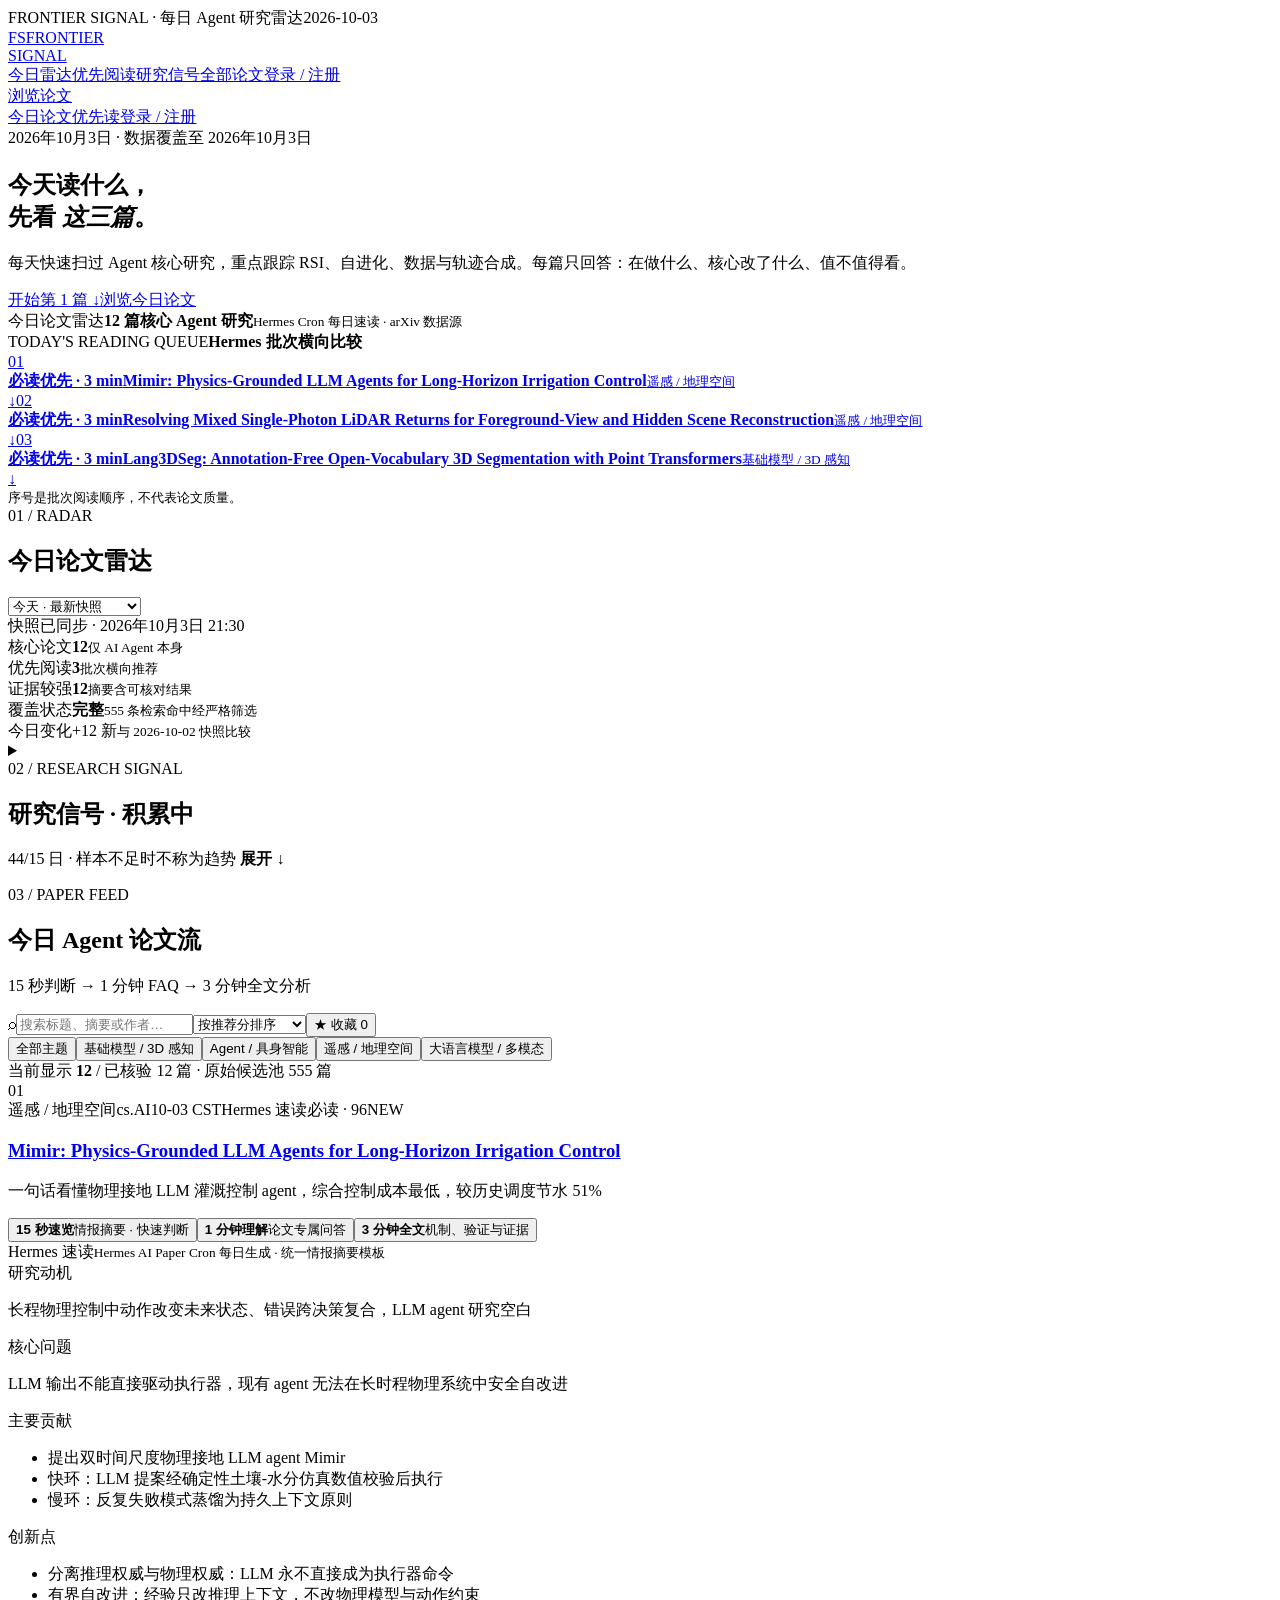
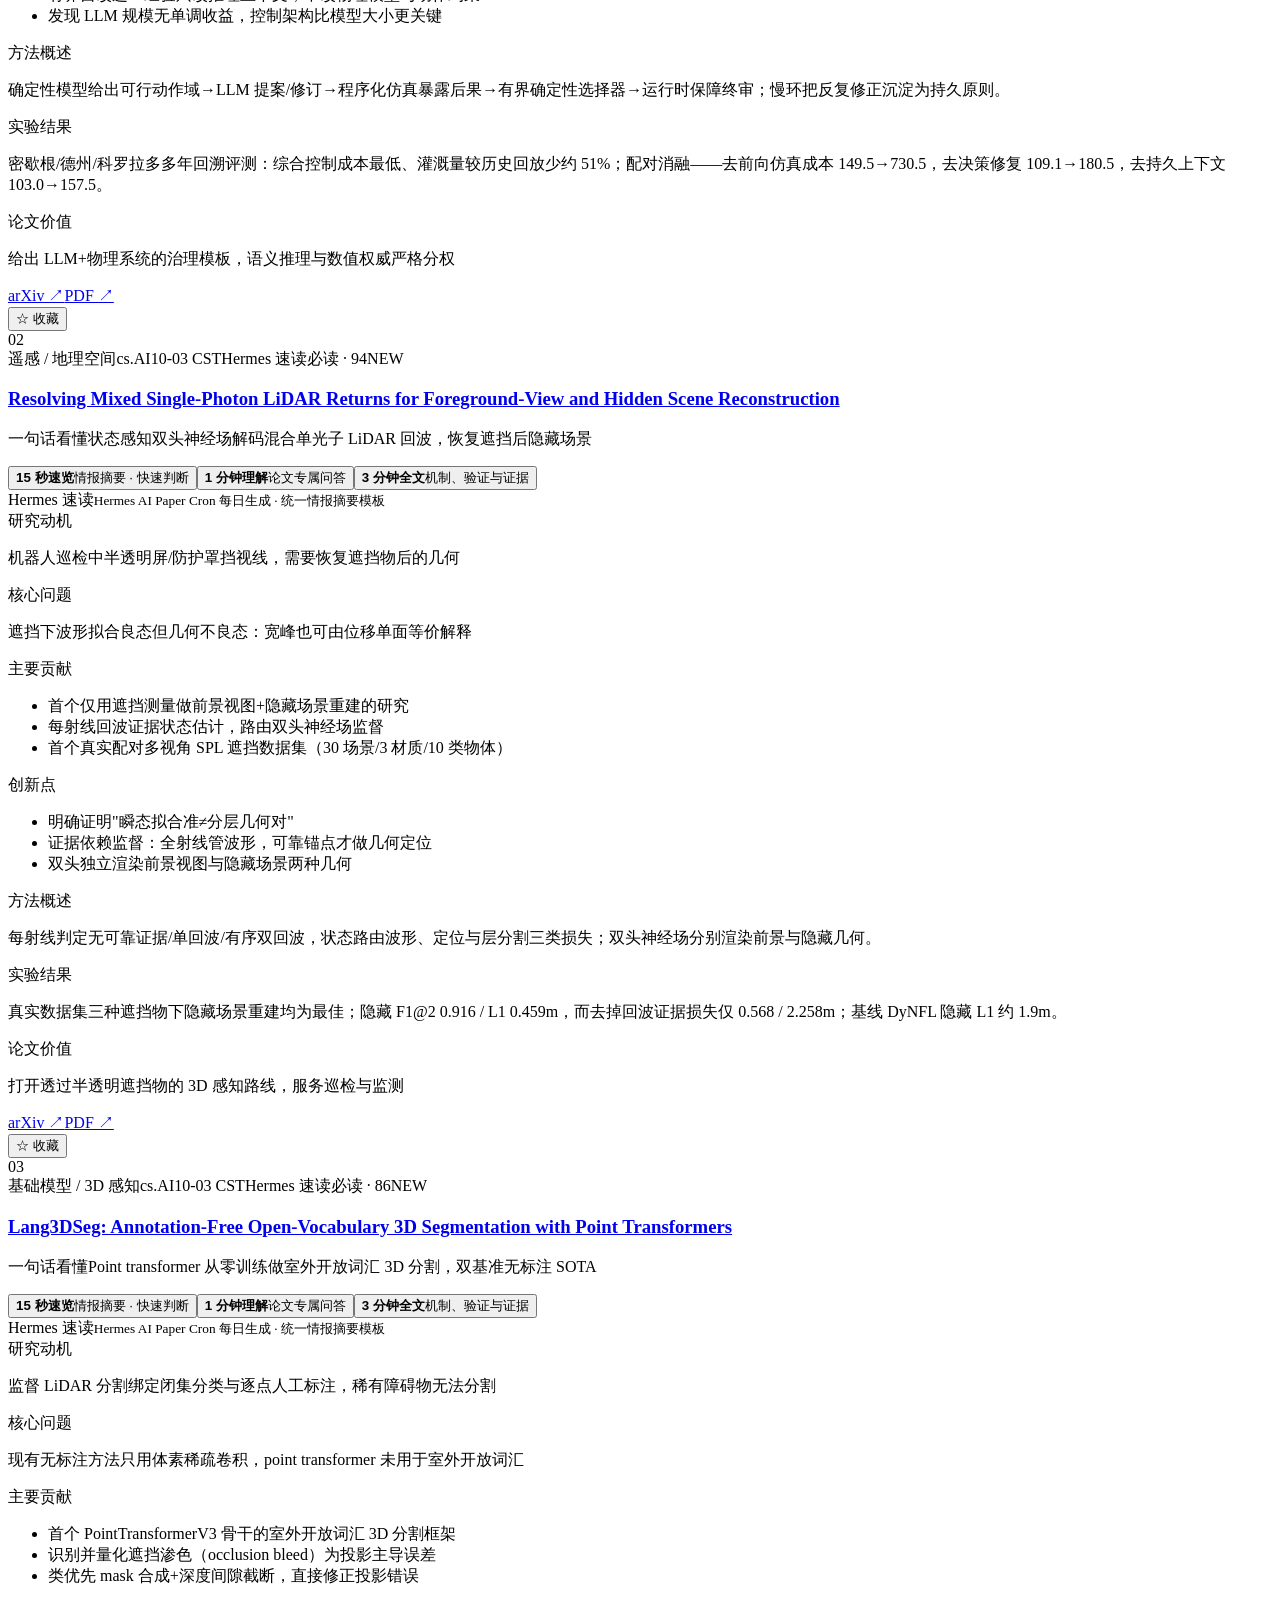
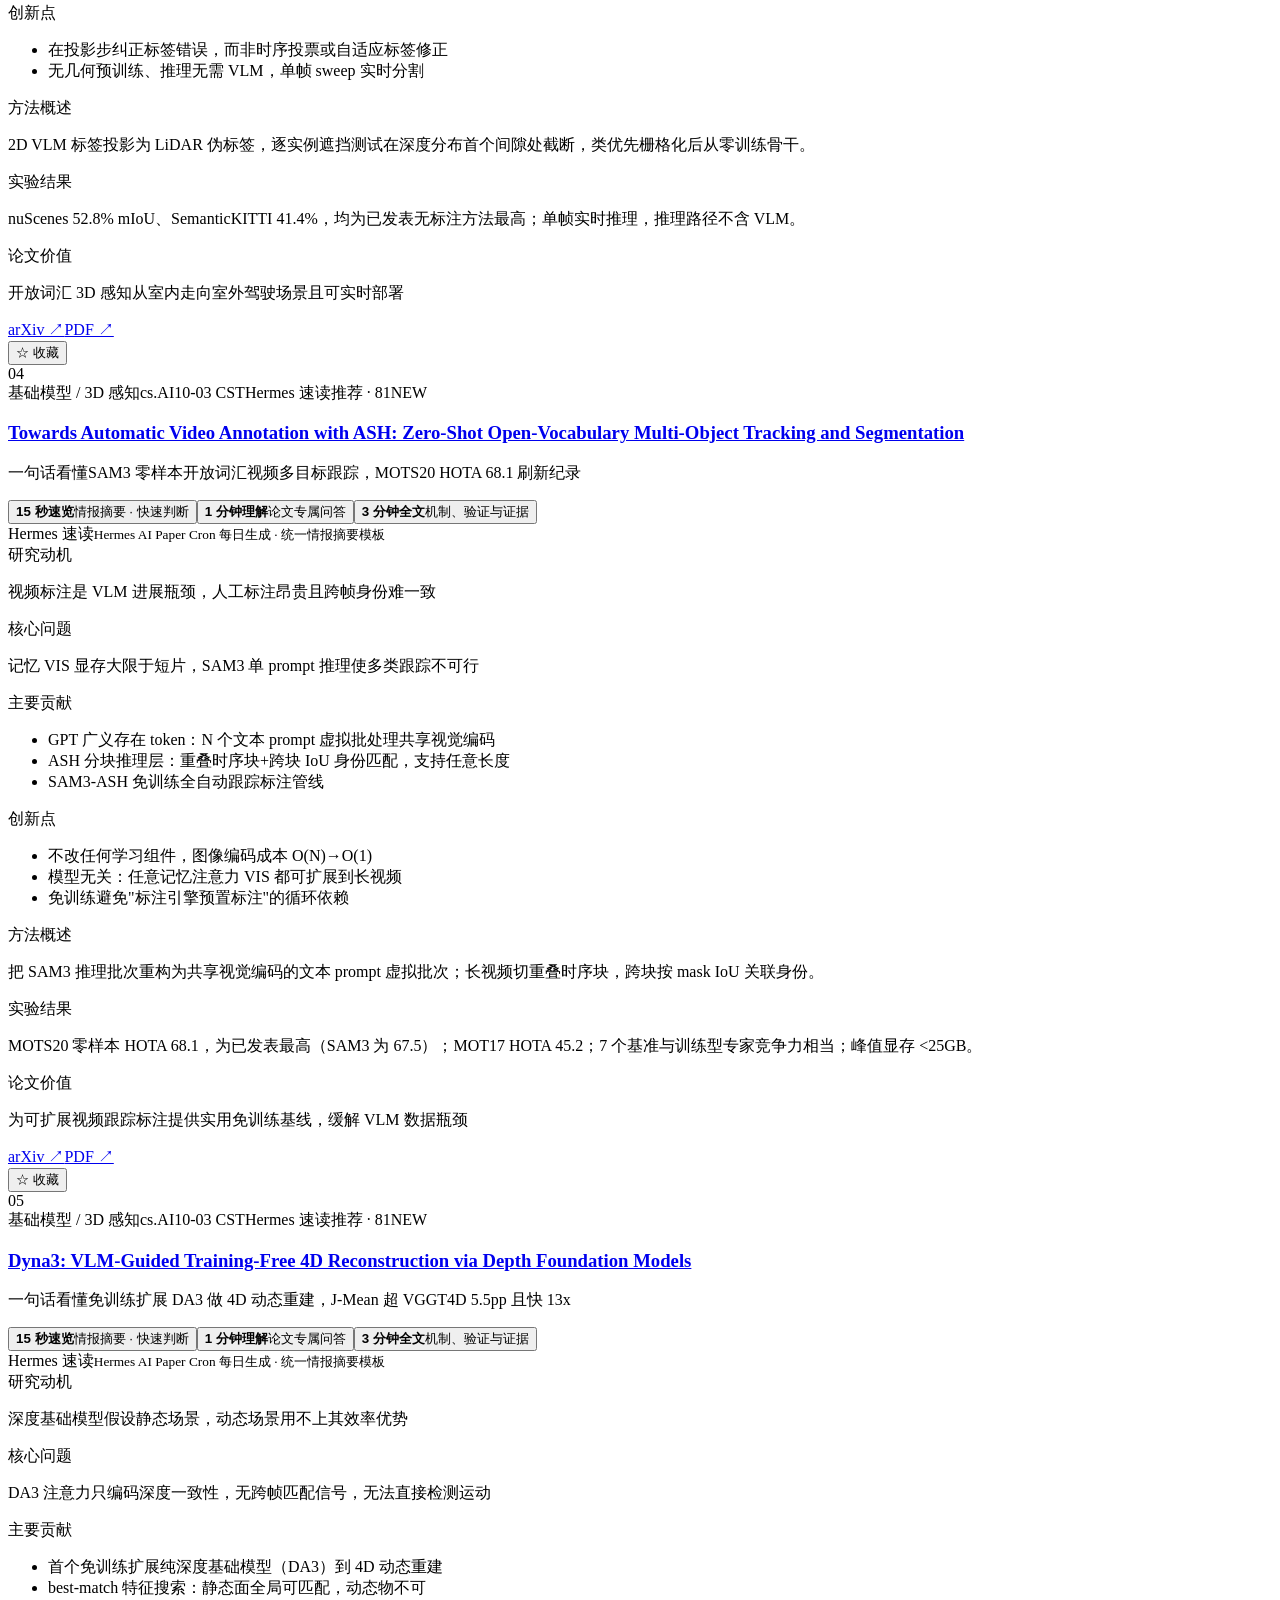
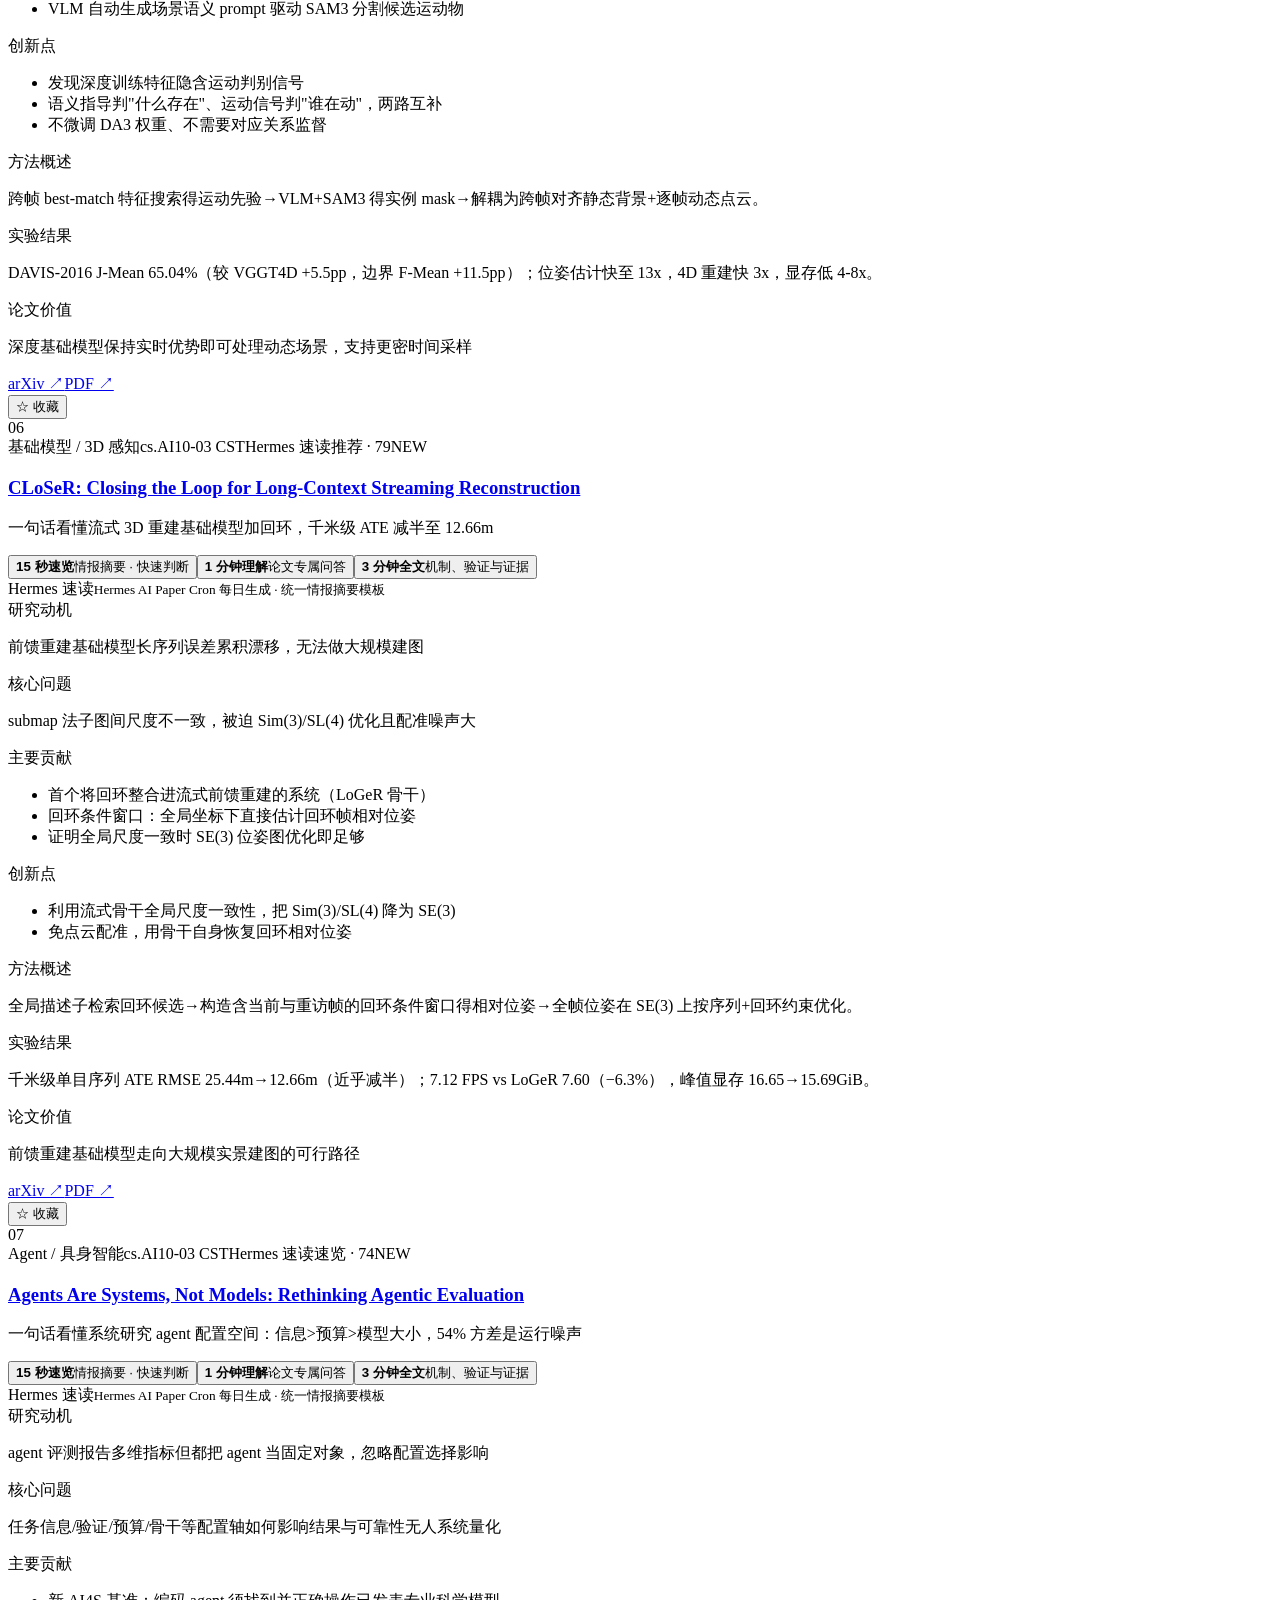
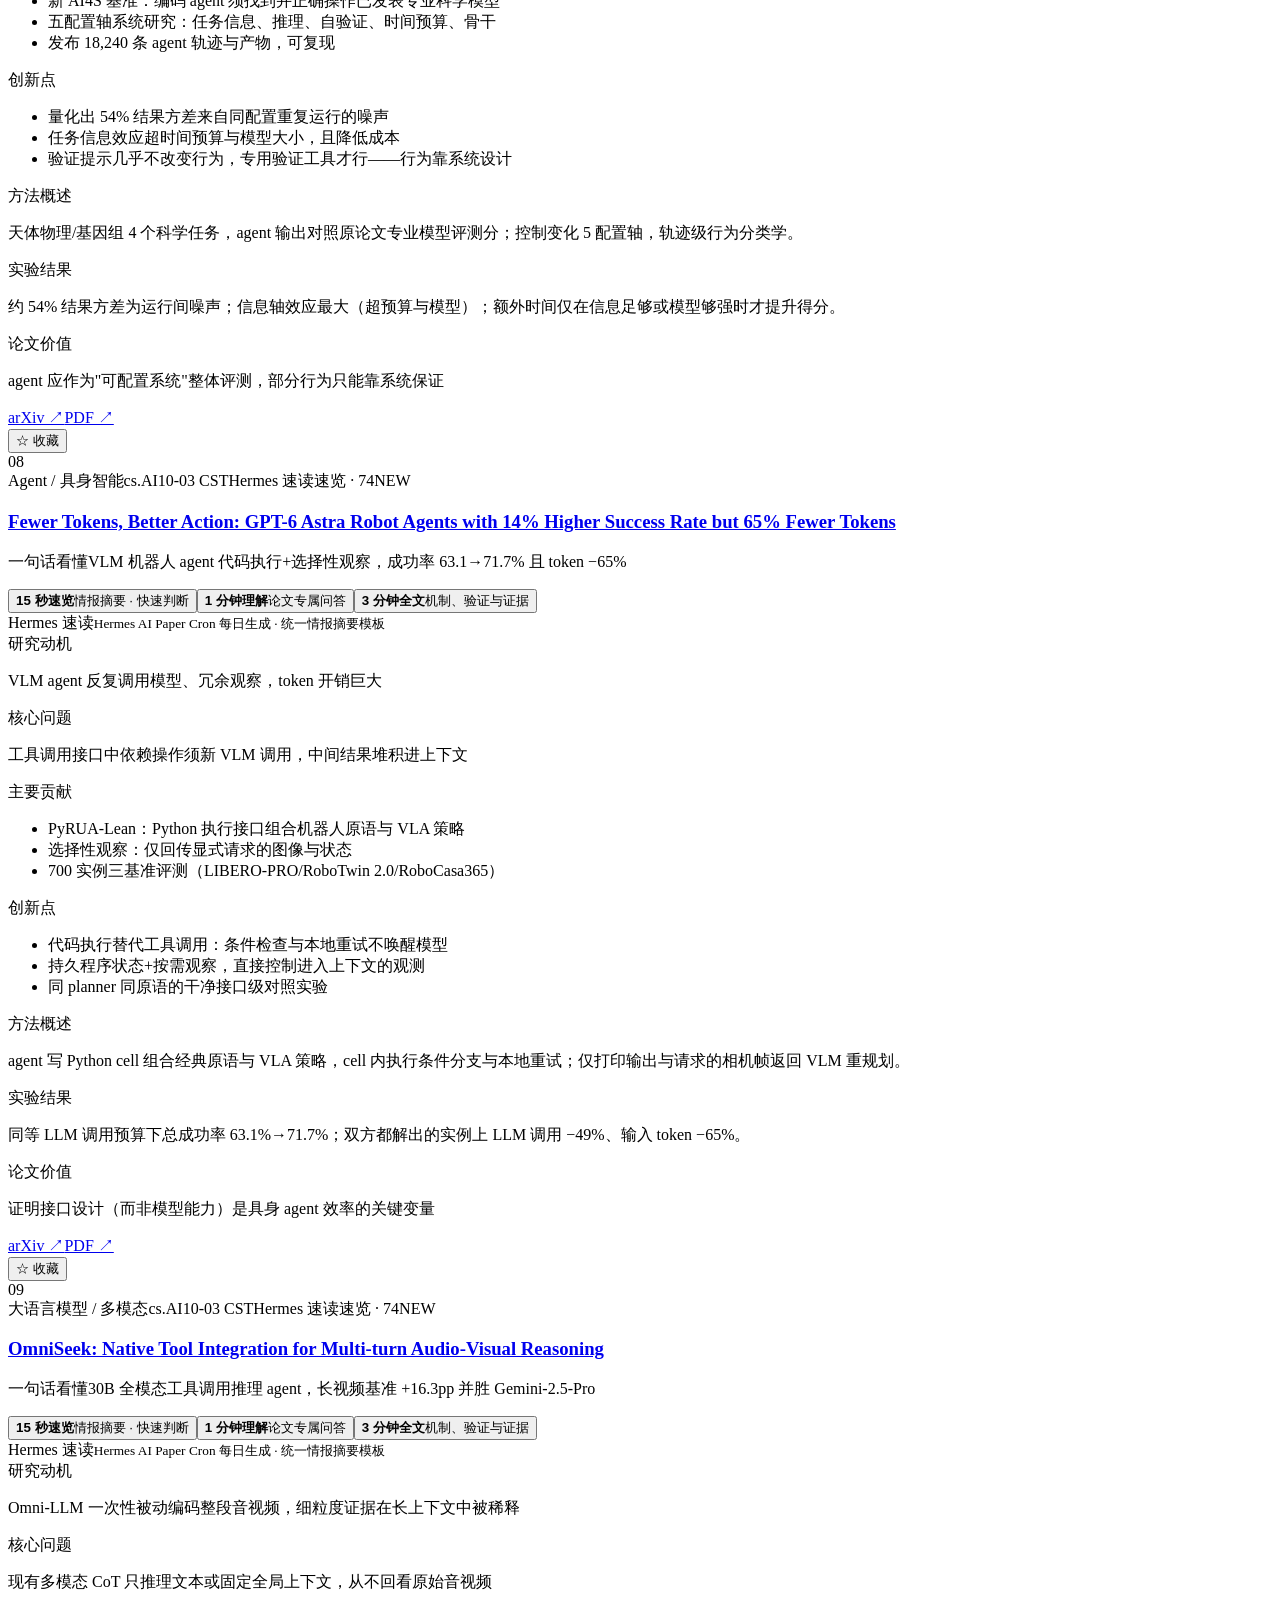
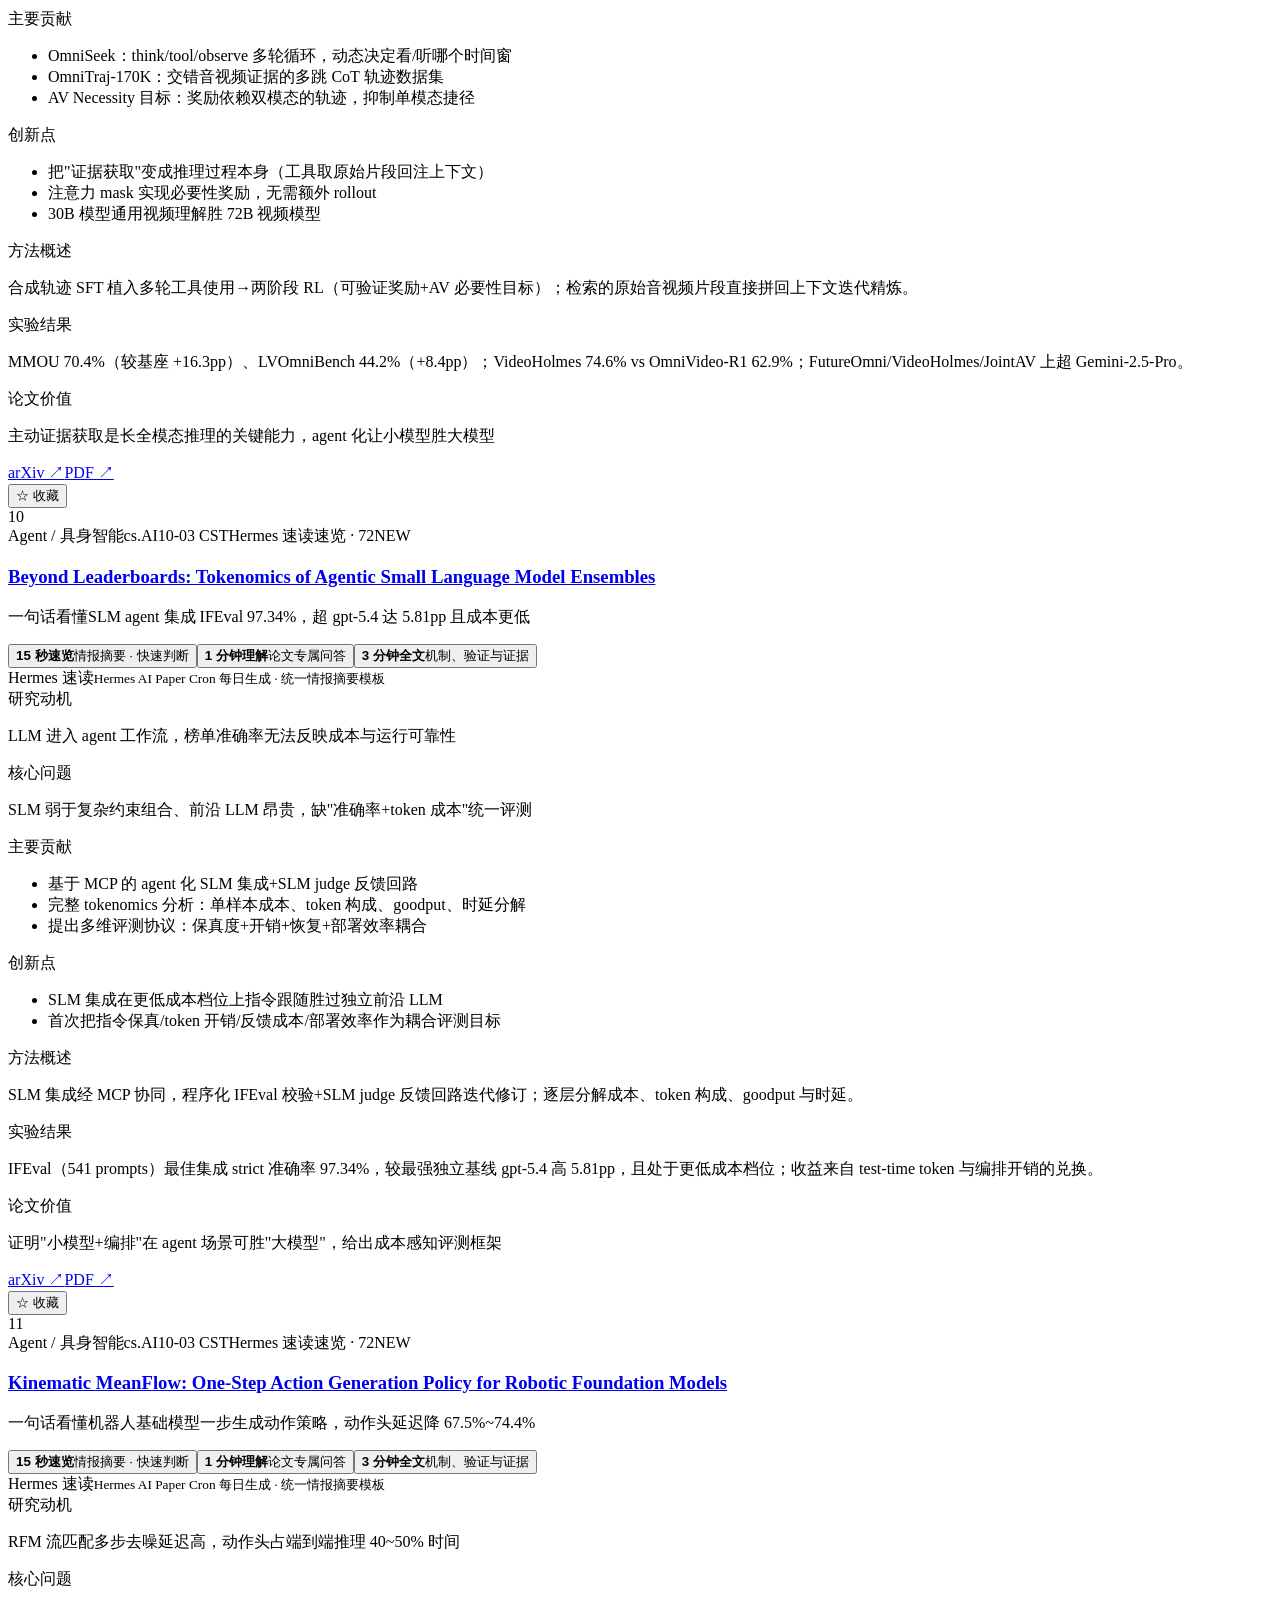
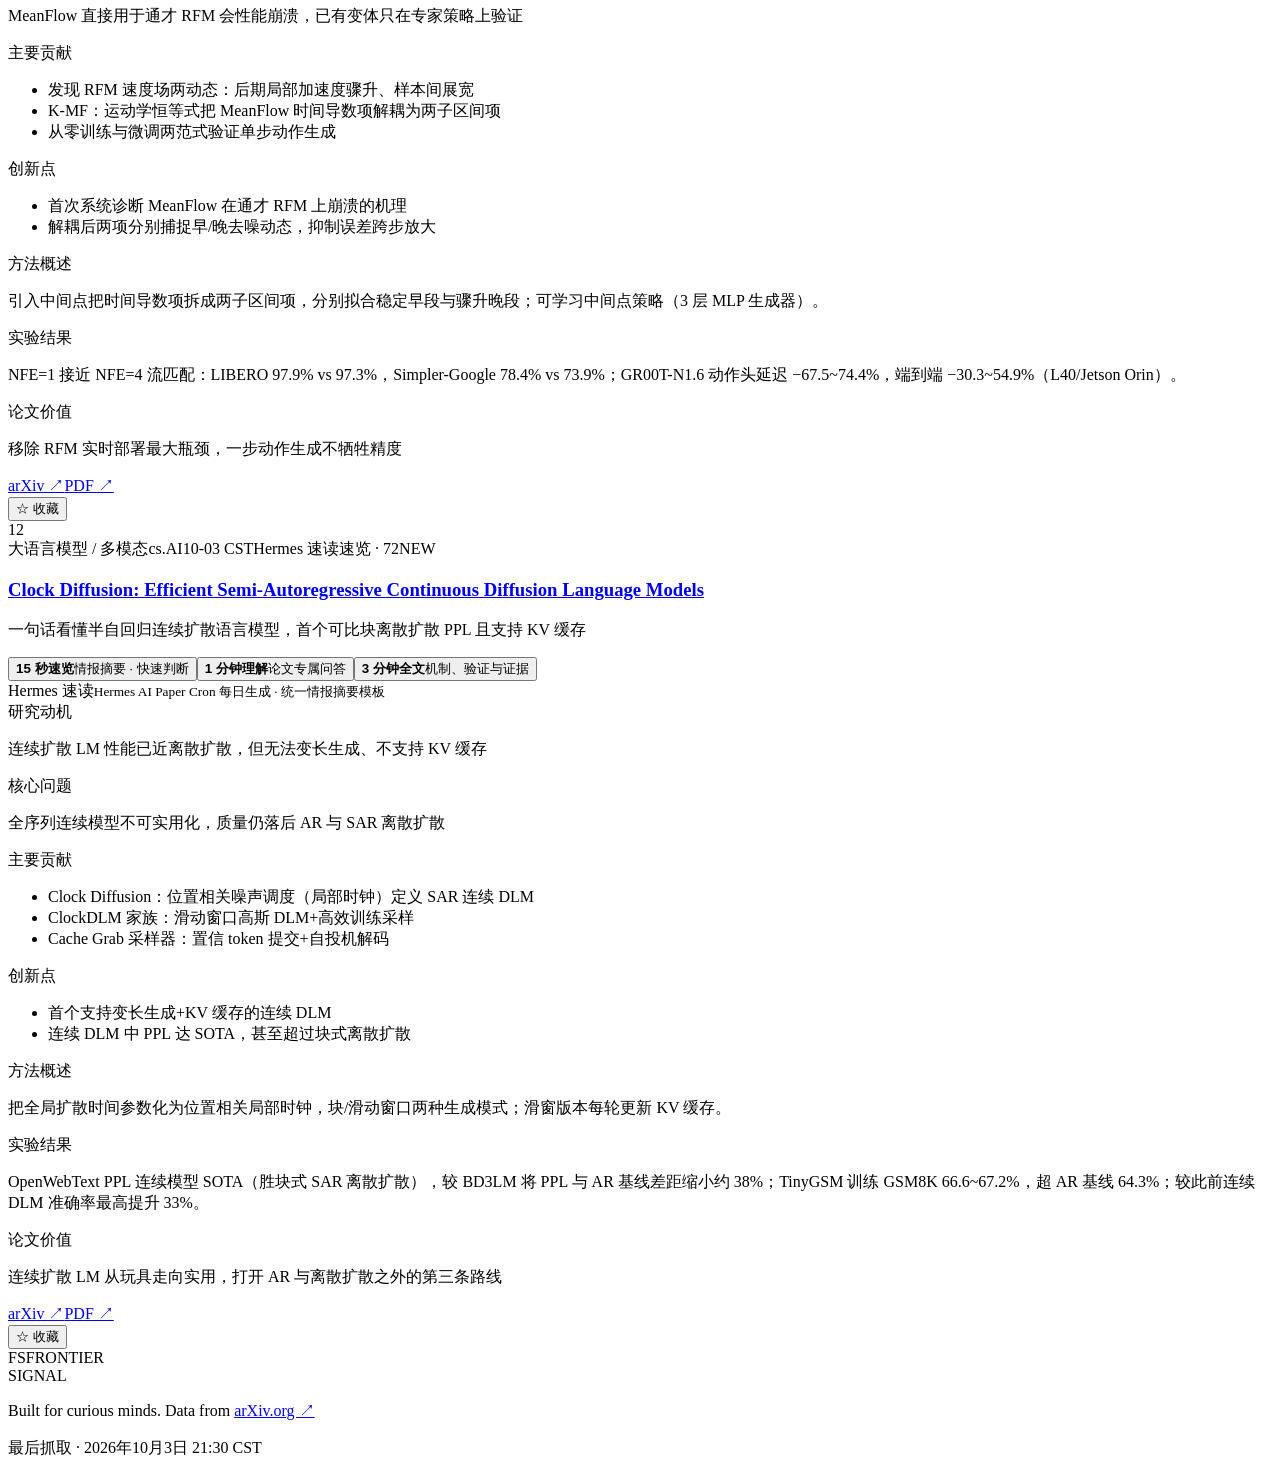
==== commit 9341d939: "deploy: 2026-10-03 21:30 snapshot" ====
--- a/index.html
+++ b/index.html
@@ -1 +1 @@
-<!DOCTYPE html><html lang="zh-CN"><head><meta charSet="utf-8"/><meta name="viewport" content="width=device-width, initial-scale=1"/><link rel="stylesheet" href="/frontier-signal/_next/static/chunks/1w3bdzmc4qrg8.css" data-precedence="next"/><link rel="preload" as="script" fetchPriority="low" href="/frontier-signal/_next/static/chunks/0z8bgzyg81jvk.js"/><script src="/frontier-signal/_next/static/chunks/3ydj8delk1zkn.js" async=""></script><script src="/frontier-signal/_next/static/chunks/1o28u_ngue-xa.js" async=""></script><script src="/frontier-signal/_next/static/chunks/turbopack-27rqnnx8qh0g7.js" async=""></script><script src="/frontier-signal/_next/static/chunks/3tcpkp-i54j72.js" async="" crossorigin=""></script><script src="/frontier-signal/_next/static/chunks/2cjpafaoxjp1f.js" async="" crossorigin=""></script><title>Frontier Signal — 每日 Agent 研究雷达</title><meta name="description" content="每天 5 分钟，从最新 arXiv 论文中看懂 Agent 与 AI 前沿技术信号。"/><link rel="icon" href="/frontier-signal/favicon.ico?favicon.2vob68tjqpejf.ico" sizes="256x256" type="image/x-icon"/><script src="/frontier-signal/_next/static/chunks/0cz1d0mv5g_q7.js" noModule=""></script></head><body><div hidden=""><!--$--><!--/$--></div><main><div class="top-strip"><span>FRONTIER SIGNAL · 每日 Agent 研究雷达</span><span>2026-09-24</span></div><header class="site-header"><a class="brand" href="#top" aria-label="Frontier Signal 首页"><span class="brand-mark">FS</span><span>FRONTIER<br/>SIGNAL</span></a><nav aria-label="主导航"><a class="active" href="#today">今日雷达</a><a href="#must-read">优先阅读</a><a href="#trends">研究信号</a><a href="#papers">全部论文</a><a href="#papers">登录 / 注册</a></nav><a class="refresh-button" href="#papers">浏览论文</a></header><nav class="mobile-nav" aria-label="移动端快捷导航"><a href="#today">今日</a><a href="#papers">论文</a><a href="#must-read">优先读</a><a href="#papers">登录 / 注册</a></nav><section class="hero" id="top"><div class="hero-copy"><div class="eyebrow"><span class="live-dot"></span> <!-- -->2026年9月23日 · 数据覆盖至 2026年9月24日</div><h1><span>今天读什么，</span><br/><span class="hero-second">先看 <em>这三篇</em>。</span></h1><p>每天快速扫过 Agent 核心研究，重点跟踪 RSI、自进化、数据与轨迹合成。每篇只回答：在做什么、核心改了什么、值不值得看。</p><div class="hero-actions"><a class="primary-button" href="#paper-2609.25584">开始第 1 篇 ↓</a><a class="secondary-button" href="#papers">浏览今日论文</a></div><div class="hero-brief"><span>今日论文雷达</span><strong>12<!-- --> 篇核心 Agent 研究</strong><small>Hermes Cron 每日速读 · arXiv 数据源</small></div></div><div class="hero-queue" id="must-read" aria-label="今日阅读队列"><div class="queue-heading"><span>TODAY&#x27;S READING QUEUE</span><b>Hermes 批次横向比较</b></div><a href="#paper-2609.25584" class="queue-paper"><span>0<!-- -->1</span><div><b>必读优先<!-- --> · <!-- -->3<!-- --> min</b><strong>Hi-OPD: Hierarchy-Aware Open-Prompt Detection for Remote Sensing Images</strong><small>遥感 / 对地观测 / 农业</small></div><em>↓</em></a><a href="#paper-2609.26549" class="queue-paper"><span>0<!-- -->2</span><div><b>必读优先<!-- --> · <!-- -->3<!-- --> min</b><strong>Latent Commonality Expectation-Maximisation for Box-supervised Tree Crown Instance Segmentation</strong><small>遥感 / 对地观测 / 农业</small></div><em>↓</em></a><a href="#paper-2609.25578" class="queue-paper"><span>0<!-- -->3</span><div><b>必读优先<!-- --> · <!-- -->3<!-- --> min</b><strong>Agentic Building-Aware Satellite Gaussian Splatting for Auditable Urban DSM Reconstruction</strong><small>遥感 / 对地观测 / 农业</small></div><em>↓</em></a><div class="queue-share"><small>序号是批次阅读顺序，不代表论文质量。</small></div></div></section><section class="daily-brief" id="today"><div class="section-heading"><div><span class="section-index">01 / <!-- -->RADAR</span><h2>今日论文雷达</h2></div><div class="history-status"><select class="history-control" aria-label="选择历史快照"><option value="" selected="">今天 · 最新快照</option><option value="2026-09-24">2026-09-24<!-- --> · <!-- -->12<!-- --> 篇</option><option value="2026-09-23">2026-09-23<!-- --> · <!-- -->12<!-- --> 篇</option><option value="2026-09-22">2026-09-22<!-- --> · <!-- -->12<!-- --> 篇</option><option value="2026-09-21">2026-09-21<!-- --> · <!-- -->12<!-- --> 篇</option><option value="2026-09-19">2026-09-19<!-- --> · <!-- -->12<!-- --> 篇</option><option value="2026-09-18">2026-09-18<!-- --> · <!-- -->12<!-- --> 篇</option><option value="2026-09-13">2026-09-13<!-- --> · <!-- -->12<!-- --> 篇</option><option value="2026-09-12">2026-09-12<!-- --> · <!-- -->12<!-- --> 篇</option><option value="2026-09-10">2026-09-10<!-- --> · <!-- -->3<!-- --> 篇</option><option value="2026-09-09">2026-09-09<!-- --> · <!-- -->4<!-- --> 篇</option><option value="2026-09-08">2026-09-08<!-- --> · <!-- -->12<!-- --> 篇</option><option value="2026-09-07">2026-09-07<!-- --> · <!-- -->3<!-- --> 篇</option><option value="2026-09-05">2026-09-05<!-- --> · <!-- -->12<!-- --> 篇</option><option value="2026-09-04">2026-09-04<!-- --> · <!-- -->12<!-- --> 篇</option><option value="2026-09-03">2026-09-03<!-- --> · <!-- -->12<!-- --> 篇</option><option value="2026-09-02">2026-09-02<!-- --> · <!-- -->12<!-- --> 篇</option><option value="2026-08-29">2026-08-29<!-- --> · <!-- -->10<!-- --> 篇</option><option value="2026-08-28">2026-08-28<!-- --> · <!-- -->11<!-- --> 篇</option><option value="2026-08-18">2026-08-18<!-- --> · <!-- -->12<!-- --> 篇</option><option value="2026-08-16">2026-08-16<!-- --> · <!-- -->11<!-- --> 篇</option><option value="2026-08-15">2026-08-15<!-- --> · <!-- -->12<!-- --> 篇</option><option value="2026-08-12">2026-08-12<!-- --> · <!-- -->12<!-- --> 篇</option><option value="2026-08-10">2026-08-10<!-- --> · <!-- -->13<!-- --> 篇</option><option value="2026-08-09">2026-08-09<!-- --> · <!-- -->12<!-- --> 篇</option><option value="2026-08-08">2026-08-08<!-- --> · <!-- -->12<!-- --> 篇</option><option value="2026-08-07">2026-08-07<!-- --> · <!-- -->12<!-- --> 篇</option><option value="2026-08-06">2026-08-06<!-- --> · <!-- -->11<!-- --> 篇</option><option value="2026-08-05">2026-08-05<!-- --> · <!-- -->6<!-- --> 篇</option><option value="2026-08-04">2026-08-04<!-- --> · <!-- -->17<!-- --> 篇</option><option value="2026-08-02">2026-08-02<!-- --> · <!-- -->12<!-- --> 篇</option><option value="2026-07-31">2026-07-31<!-- --> · <!-- -->11<!-- --> 篇</option><option value="2026-07-30">2026-07-30<!-- --> · <!-- -->9<!-- --> 篇</option><option value="2026-07-28">2026-07-28<!-- --> · <!-- -->21<!-- --> 篇</option><option value="2026-07-27">2026-07-27<!-- --> · <!-- -->26<!-- --> 篇</option><option value="2026-07-26">2026-07-26<!-- --> · <!-- -->15<!-- --> 篇</option></select><div class="sync-status" role="status" aria-live="polite"><span></span>快照已同步 · 2026年9月23日 21:30</div></div></div><div class="radar-status-grid"><div><span>核心论文</span><strong>12</strong><small>仅 AI Agent 本身</small></div><div><span>优先阅读</span><strong>3</strong><small>批次横向推荐</small></div><div><span>证据较强</span><strong>12</strong><small>摘要含可核对结果</small></div><div><span>覆盖状态</span><strong>完整</strong><small>12<!-- --> 条检索命中经严格筛选</small></div></div><div class="change-strip" aria-label="今日变化"><span>今日变化</span><span class="change-badge">+<!-- -->12<!-- --> 新</span><small>与 2026-09-23 快照比较</small></div></section><section class="trends" id="trends"><details class="research-signal-details"><summary><div><span class="section-index">02 / RESEARCH SIGNAL</span><h2>研究信号 · 积累中</h2></div><p>35/15 日 · 样本不足时不称为趋势<!-- --> <b>展开 ↓</b></p></summary><div class="research-signal-body"><div class="trend-wait"><b>为什么还没有趋势？</b><p>已积累 35/15 个每日快照。先用边界快照确定 first-seen，再比较两个互不重叠的 7 日窗口。</p></div><div class="trend-layout"><div class="trend-chart" role="img" aria-label="最新论文批次各主题论文数量条形图"><div class="chart-head"><span>主题</span><span>相对数量</span><span>篇数 · 份额</span></div><button><span>遥感 / 对地观测 / 农业</span><i><b style="width:50%"></b></i><em>6<!-- --> 篇 · <!-- -->50<!-- -->%</em></button><button><span>视觉基础模型 / SAM / 3D</span><i><b style="width:25%"></b></i><em>3<!-- --> 篇 · <!-- -->25<!-- -->%</em></button><button><span>Agent / 强化学习</span><i><b style="width:17%"></b></i><em>2<!-- --> 篇 · <!-- -->17<!-- -->%</em></button><button><span>测试时扩展 / 推理</span><i><b style="width:8%"></b></i><em>1<!-- --> 篇 · <!-- -->8<!-- -->%</em></button></div><aside class="trend-insight"><span class="mini-label">BATCH NOTE</span><h3>遥感 / 对地观测 / 农业是当前批次的最大主题</h3><p>这表示它在本次最新检索结果中出现最频繁。要判断持续升温仍需积累多日快照；本站不会用单日数量替代长期趋势。</p><div class="confidence"><span>候选池占用</span><b><i style="width:20%"></i></b><strong>12<!-- -->/60</strong></div></aside></div></div></details></section><section class="paper-section" id="papers"><div class="section-heading compact"><div><span class="section-index">03 / PAPER FEED</span><h2>今日 Agent 论文流</h2></div><p>15 秒判断 → 1 分钟 FAQ → 3 分钟全文分析</p></div><div class="filter-bar"><label class="search-box"><span>⌕</span><input placeholder="搜索标题、摘要或作者…" aria-label="搜索论文" value=""/></label><select aria-label="排序方式"><option value="signal" selected="">按推荐分排序</option><option value="latest">按发布时间排序</option></select><button class="" aria-pressed="false">★ 收藏 <!-- -->0</button></div><div class="topic-tabs" role="group" aria-label="主题筛选"><button class="active">全部主题</button><button class="">遥感 / 对地观测 / 农业</button><button class="">视觉基础模型 / SAM / 3D</button><button class="">Agent / 强化学习</button><button class="">测试时扩展 / 推理</button></div><div class="result-line"><span>当前显示 <strong>12</strong> / 已核验 <!-- -->12<!-- --> 篇 · 原始候选池<!-- --> <!-- -->12<!-- --> 篇</span></div><div class="paper-list"><article class="paper-card" id="paper-2609.25584"><div class="paper-rank" aria-label="排名 1">01</div><div class="paper-main"><div class="paper-meta"><span class="topic-pill">遥感 / 对地观测 / 农业</span><span>cs.AI</span><span>09-24<!-- --> CST</span><span class="analysis-chip ai">Hermes 速读</span><span class="priority-pill deep">必读<!-- --> · <!-- -->96</span><span class="change-badge">NEW</span></div><h3><a href="https://arxiv.org/abs/2609.25584" target="_blank" rel="noreferrer">Hi-OPD: Hierarchy-Aware Open-Prompt Detection for Remote Sensing Images</a></h3><p class="paper-summary"><span>一句话看懂</span>层级感知开放提示检测器，父类 AP50 由 7.2 升至 71.5。</p><div class="progressive-tabs" role="tablist" aria-label="选择阅读深度"><button data-level="15" role="tab" aria-selected="true" class="active"><b>15 秒速览</b><span>情报摘要 · 快速判断</span></button><button data-level="60" role="tab" aria-selected="false" class=""><b>1 分钟理解</b><span>论文专属问答</span></button><button data-level="180" role="tab" aria-selected="false" class=""><b>3 分钟全文</b><span>机制、验证与证据</span></button></div><div role="tabpanel" class="paper-digest progressive-panel progressive-reading-panel"><div class="reading-source"><span>Hermes 速读</span><small>Hermes AI Paper Cron 每日生成 · 统一情报摘要模板</small></div><div class="digest-grid"><div class="digest-row"><div class="digest-label">研究动机</div><p>遥感标注粒度不一，用户需按粗粒度类名检索目标。</p></div><div class="digest-row"><div class="digest-label">核心问题</div><p>扁平训练下父类提示召回仅 7.2 AP50，车能检出而&quot;车辆&quot;不能。</p></div><div class="digest-row wide"><div class="digest-label">主要贡献</div><ul><li>构建 RS153-HierOPD：12 源、153 原子类层级基准</li><li>层级安全负采样＋路径多正样本＋单向向上一致性</li><li>ConvVPE：用检测器自身特征编码 K-shot 支持框</li></ul></div><div class="digest-row wide mark"><div class="digest-label">创新点</div><ul><li>首次把祖先提示召回后代框做成显式监督目标</li><li>将父类/别名/源风险显式建模为&quot;不安全负样本&quot;</li><li>复用检测器原生特征做视觉提示，无需外部编码器</li></ul></div><div class="digest-row"><div class="digest-label">方法概述</div><p>WeDetect-tiny 基座：祖先提示走正样本路径、风险类屏蔽出负采样并加单向 logit 排序约束，视觉路另训 ConvVPE。</p></div><div class="digest-row"><div class="digest-label">实验结果</div><p>DIOR 79.7 / DOTA-v2.0 72.3 AP50（OpenRSD 76.7/71.8）；父类 AP50 7.2→71.5、祖父类 31.6→71.4；VEDAI 75.9 超 OpenRSD 6.2 点。</p></div><div class="digest-row wide value-row"><div class="digest-label">论文价值</div><p>让粗到细的遥感开放词汇检索真正可用。</p></div></div></div><div class="paper-footer"><div class="paper-actions"><a class="action-button" href="https://arxiv.org/abs/2609.25584" target="_blank" rel="noreferrer">arXiv ↗</a><a class="action-button" href="https://arxiv.org/pdf/2609.25584" target="_blank" rel="noreferrer">PDF ↗</a></div><button class="action-button" aria-pressed="false">☆ 收藏</button></div></div></article><article class="paper-card" id="paper-2609.26549"><div class="paper-rank" aria-label="排名 2">02</div><div class="paper-main"><div class="paper-meta"><span class="topic-pill">遥感 / 对地观测 / 农业</span><span>cs.AI</span><span>09-24<!-- --> CST</span><span class="analysis-chip ai">Hermes 速读</span><span class="priority-pill deep">必读<!-- --> · <!-- -->94</span><span class="change-badge">NEW</span></div><h3><a href="https://arxiv.org/abs/2609.26549" target="_blank" rel="noreferrer">Latent Commonality Expectation-Maximisation for Box-supervised Tree Crown Instance Segmentation</a></h3><p class="paper-summary"><span>一句话看懂</span>纯框监督树冠分割 AP50 达 0.663，反超掩码监督基线。</p><div class="progressive-tabs" role="tablist" aria-label="选择阅读深度"><button data-level="15" role="tab" aria-selected="true" class="active"><b>15 秒速览</b><span>情报摘要 · 快速判断</span></button><button data-level="60" role="tab" aria-selected="false" class=""><b>1 分钟理解</b><span>论文专属问答</span></button><button data-level="180" role="tab" aria-selected="false" class=""><b>3 分钟全文</b><span>机制、验证与证据</span></button></div><div role="tabpanel" class="paper-digest progressive-panel progressive-reading-panel"><div class="reading-source"><span>Hermes 速读</span><small>Hermes AI Paper Cron 每日生成 · 统一情报摘要模板</small></div><div class="digest-grid"><div class="digest-row"><div class="digest-label">研究动机</div><p>树冠分割依赖昂贵多边形标注，且在稀树旱地退化。</p></div><div class="digest-row"><div class="digest-label">核心问题</div><p>现有模型只在密林训练，稀树样地标注缺失，掩码监督又贵。</p></div><div class="digest-row wide"><div class="digest-label">主要贡献</div><ul><li>提出 LACE 框监督树冠实例分割模型</li><li>冻结 DINOv3-web ViT-L/16 四偏移交错成稠密特征网格</li><li>隐空间 EM 闭式分离框内&quot;树性&quot;共性</li></ul></div><div class="digest-row wide mark"><div class="digest-label">创新点</div><ul><li>显式闭式共性混合拟合冻结特征，而非把 E 步摊销进 CNN</li><li>证明纯框监督可超过全掩码监督模型</li><li>四偏移交错得真实稠密网格，而非插值上采样</li></ul></div><div class="digest-row"><div class="digest-label">方法概述</div><p>冻结编码器取四偏移特征交错→仅用框训练 CenterNet 式检测头→白化特征空间 EM 生成掩码后验并与检测分联合排序。</p></div><div class="digest-row"><div class="digest-label">实验结果</div><p>OAM-TCD 掩码 AP50 0.663 超 Restor Mask R-CNN 0.626（900 框 vs 4.2k 掩码图）；稀树留出 0.691 vs Detectree2 0.612；NEON F1 0.728≈DeepForest 0.719。</p></div><div class="digest-row wide value-row"><div class="digest-label">论文价值</div><p>免多边形标注即可测树冠，降低旱地碳汇监测成本。</p></div></div></div><div class="paper-footer"><div class="paper-actions"><a class="action-button" href="https://arxiv.org/abs/2609.26549" target="_blank" rel="noreferrer">arXiv ↗</a><a class="action-button" href="https://arxiv.org/pdf/2609.26549" target="_blank" rel="noreferrer">PDF ↗</a></div><button class="action-button" aria-pressed="false">☆ 收藏</button></div></div></article><article class="paper-card" id="paper-2609.25578"><div class="paper-rank" aria-label="排名 3">03</div><div class="paper-main"><div class="paper-meta"><span class="topic-pill">遥感 / 对地观测 / 农业</span><span>cs.AI</span><span>09-24<!-- --> CST</span><span class="analysis-chip ai">Hermes 速读</span><span class="priority-pill deep">必读<!-- --> · <!-- -->88</span><span class="change-badge">NEW</span></div><h3><a href="https://arxiv.org/abs/2609.25578" target="_blank" rel="noreferrer">Agentic Building-Aware Satellite Gaussian Splatting for Auditable Urban DSM Reconstruction</a></h3><p class="paper-summary"><span>一句话看懂</span>SAM 建筑掩码加权卫星高斯泼溅，建筑 DSM MAE 降至 0.806 m。</p><div class="progressive-tabs" role="tablist" aria-label="选择阅读深度"><button data-level="15" role="tab" aria-selected="true" class="active"><b>15 秒速览</b><span>情报摘要 · 快速判断</span></button><button data-level="60" role="tab" aria-selected="false" class=""><b>1 分钟理解</b><span>论文专属问答</span></button><button data-level="180" role="tab" aria-selected="false" class=""><b>3 分钟全文</b><span>机制、验证与证据</span></button></div><div role="tabpanel" class="paper-digest progressive-panel progressive-reading-panel"><div class="reading-source"><span>Hermes 速读</span><small>Hermes AI Paper Cron 每日生成 · 统一情报摘要模板</small></div><div class="digest-grid"><div class="digest-row"><div class="digest-label">研究动机</div><p>卫星神经重建只优化平均视觉保真，忽视建筑这类关键结构。</p></div><div class="digest-row"><div class="digest-label">核心问题</div><p>EOGS 用全局光度损失，无建筑语义先验与分区指标，建筑误差被均值掩盖。</p></div><div class="digest-row wide"><div class="digest-label">主要贡献</div><ul><li>把 SAM 建筑掩码作为卫星 GS 的任务先验</li><li>区域加权光度目标＋1.3→1.5→2.0 分阶段权重调度</li><li>引入 Agentic 重建控制器选策略留痕</li></ul></div><div class="digest-row wide mark"><div class="digest-label">创新点</div><ul><li>首次把基础分割掩码用作卫星 GS 的可控重建先验</li><li>Agent 依掩码质量与验证指标选策略并记决策，而非固定权重</li><li>按应用区域评 DSM 误差，输出可审计 GIS 产品</li></ul></div><div class="digest-row"><div class="digest-label">方法概述</div><p>每视图 SAM 掩码给建筑像素更高光度权重；控制器按掩码覆盖度与验证指标在 baseline / staged / 建筑专用间选择并记录决策。</p></div><div class="digest-row"><div class="digest-label">实验结果</div><p>DFC2019 JAX_004 建筑 MAE 0.844→0.806 m；分阶段调度全场景 1.362→1.349 m 且保留建筑增益；四场景 Agent 平均 MAE 1.4352 优于固定 baseline 1.4386。</p></div><div class="digest-row wide value-row"><div class="digest-label">论文价值</div><p>让语义先验与决策可复核，服务可审计城市 DSM。</p></div></div></div><div class="paper-footer"><div class="paper-actions"><a class="action-button" href="https://arxiv.org/abs/2609.25578" target="_blank" rel="noreferrer">arXiv ↗</a><a class="action-button" href="https://arxiv.org/pdf/2609.25578" target="_blank" rel="noreferrer">PDF ↗</a></div><button class="action-button" aria-pressed="false">☆ 收藏</button></div></div></article><article class="paper-card" id="paper-2609.26561"><div class="paper-rank" aria-label="排名 4">04</div><div class="paper-main"><div class="paper-meta"><span class="topic-pill">遥感 / 对地观测 / 农业</span><span>cs.AI</span><span>09-24<!-- --> CST</span><span class="analysis-chip ai">Hermes 速读</span><span class="priority-pill skim">推荐<!-- --> · <!-- -->81</span><span class="change-badge">NEW</span></div><h3><a href="https://arxiv.org/abs/2609.26561" target="_blank" rel="noreferrer">Vision Foundation Models with Synthetic-Only Training for Monocular Spacecraft Pose Estimation</a></h3><p class="paper-summary"><span>一句话看懂</span>DINOv3 替换小编码器，纯合成航天器位姿旋转误差降至 1.17°。</p><div class="progressive-tabs" role="tablist" aria-label="选择阅读深度"><button data-level="15" role="tab" aria-selected="true" class="active"><b>15 秒速览</b><span>情报摘要 · 快速判断</span></button><button data-level="60" role="tab" aria-selected="false" class=""><b>1 分钟理解</b><span>论文专属问答</span></button><button data-level="180" role="tab" aria-selected="false" class=""><b>3 分钟全文</b><span>机制、验证与证据</span></button></div><div role="tabpanel" class="paper-digest progressive-panel progressive-reading-panel"><div class="reading-source"><span>Hermes 速读</span><small>Hermes AI Paper Cron 每日生成 · 统一情报摘要模板</small></div><div class="digest-grid"><div class="digest-row"><div class="digest-label">研究动机</div><p>非合作目标 6D 位姿真实训练影像稀缺，须依赖合成数据。</p></div><div class="digest-row"><div class="digest-label">核心问题</div><p>既往模型编码器仅 22–89M 参数，以缩小模型规避星载算力约束。</p></div><div class="digest-row wide"><div class="digest-label">主要贡献</div><ul><li>把 DINOv3 经 LoRA 适配进 SPNv3 热图＋PnP 流程</li><li>编码器由 300M 扩到 840M 且精度未见饱和</li><li>在 Jetson Orin NX 上实测时延与整板功耗</li></ul></div><div class="digest-row wide mark"><div class="digest-label">创新点</div><ul><li>首次证明位姿精度随编码器 300M→840M 持续提升</li><li>冻结编码器完全失效，必须低秩适配（0.5–3% 参数）</li><li>给出含功耗的星载可用嵌入式部署基准</li></ul></div><div class="digest-row"><div class="digest-label">方法概述</div><p>沿用检测—关键点—PnP 架构，仅用 SPEED+ 合成集训练，以 LoRA/DoRA 替换 ViTPose 骨干、热图头从零训练，配四旋转 TTA 与三种子集成。</p></div><div class="digest-row"><div class="digest-label">实验结果</div><p>SPEED+ lightbox/sunlamp 平均旋转误差 1.17°/1.56°，优于 EagerNet 1.75°/2.66°；Orin NX 单遍 133.8 ms / 32.0 W。</p></div><div class="digest-row wide value-row"><div class="digest-label">论文价值</div><p>证明星载算力足以支撑大模型高精度位姿估计。</p></div></div></div><div class="paper-footer"><div class="paper-actions"><a class="action-button" href="https://arxiv.org/abs/2609.26561" target="_blank" rel="noreferrer">arXiv ↗</a><a class="action-button" href="https://arxiv.org/pdf/2609.26561" target="_blank" rel="noreferrer">PDF ↗</a></div><button class="action-button" aria-pressed="false">☆ 收藏</button></div></div></article><article class="paper-card" id="paper-2609.26315"><div class="paper-rank" aria-label="排名 5">05</div><div class="paper-main"><div class="paper-meta"><span class="topic-pill">遥感 / 对地观测 / 农业</span><span>cs.AI</span><span>09-24<!-- --> CST</span><span class="analysis-chip ai">Hermes 速读</span><span class="priority-pill skim">推荐<!-- --> · <!-- -->81</span><span class="change-badge">NEW</span></div><h3><a href="https://arxiv.org/abs/2609.26315" target="_blank" rel="noreferrer">ArborSplat: Online Semantic Gaussian Splatting SLAM for Orchards</a></h3><p class="paper-summary"><span>一句话看懂</span>首个果园在线语义高斯 SLAM，12 条路径 ATE&lt;0.5 m 且快 1.7–7.5 倍。</p><div class="progressive-tabs" role="tablist" aria-label="选择阅读深度"><button data-level="15" role="tab" aria-selected="true" class="active"><b>15 秒速览</b><span>情报摘要 · 快速判断</span></button><button data-level="60" role="tab" aria-selected="false" class=""><b>1 分钟理解</b><span>论文专属问答</span></button><button data-level="180" role="tab" aria-selected="false" class=""><b>3 分钟全文</b><span>机制、验证与证据</span></button></div><div role="tabpanel" class="paper-digest progressive-panel progressive-reading-panel"><div class="reading-source"><span>Hermes 速读</span><small>Hermes AI Paper Cron 每日生成 · 统一情报摘要模板</small></div><div class="digest-grid"><div class="digest-row"><div class="digest-label">研究动机</div><p>果园机器人需要保留树干、棚架、果实等细小结构的语义地图。</p></div><div class="digest-row"><div class="digest-label">核心问题</div><p>语义高斯 SLAM 仅限室内 RGB-D，细结构像素取到背景深度致标签错。</p></div><div class="digest-row wide"><div class="digest-label">主要贡献</div><ul><li>提出首个果园在线语义高斯 SLAM</li><li>在线语义点云：多视图投票＋单目深度与地面高度门控</li><li>类约束细化预算为稀疏类别预留高斯容量</li></ul></div><div class="digest-row wide mark"><div class="digest-label">创新点</div><ul><li>首次把在线语义高斯 SLAM 从室内 RGB-D 推向 LiDAR 果园</li><li>用类别高度带先验否决分割器误标签</li><li>以不透明度归一语义渲染替代细结构上衰减的原始合成</li></ul></div><div class="digest-row"><div class="digest-label">方法概述</div><p>LiDAR 里程计供位姿与关键帧，SAM 3 文本提示出类概率并按拟合地面高度带约束；高斯携带视角无关语义 logits，做不透明度归一渲染并以交叉熵监督。</p></div><div class="digest-row"><div class="digest-label">实验结果</div><p>6 段 301 帧：训练视图 mIoU 领先 0.23–0.50、留出帧 0.15–0.36，快 1.7–7.5 倍；段内 ATE 0.06–0.14 m vs 基线漂移 3.06–22.15 m。</p></div><div class="digest-row wide value-row"><div class="digest-label">论文价值</div><p>为修剪、喷洒与采收提供可推理的果园语义地图。</p></div></div></div><div class="paper-footer"><div class="paper-actions"><a class="action-button" href="https://arxiv.org/abs/2609.26315" target="_blank" rel="noreferrer">arXiv ↗</a><a class="action-button" href="https://arxiv.org/pdf/2609.26315" target="_blank" rel="noreferrer">PDF ↗</a></div><button class="action-button" aria-pressed="false">☆ 收藏</button></div></div></article><article class="paper-card" id="paper-2609.25567"><div class="paper-rank" aria-label="排名 6">06</div><div class="paper-main"><div class="paper-meta"><span class="topic-pill">遥感 / 对地观测 / 农业</span><span>cs.AI</span><span>09-24<!-- --> CST</span><span class="analysis-chip ai">Hermes 速读</span><span class="priority-pill skim">推荐<!-- --> · <!-- -->81</span><span class="change-badge">NEW</span></div><h3><a href="https://arxiv.org/abs/2609.25567" target="_blank" rel="noreferrer">RootQuantV2: Adapting a Vision Foundation Model for Root-Trait Regression from Minirhizotron Imagery</a></h3><p class="paper-summary"><span>一句话看懂</span>冻结 DINOv3 回归根系性状，R² 0.950、RMSE 降 24.3%。</p><div class="progressive-tabs" role="tablist" aria-label="选择阅读深度"><button data-level="15" role="tab" aria-selected="true" class="active"><b>15 秒速览</b><span>情报摘要 · 快速判断</span></button><button data-level="60" role="tab" aria-selected="false" class=""><b>1 分钟理解</b><span>论文专属问答</span></button><button data-level="180" role="tab" aria-selected="false" class=""><b>3 分钟全文</b><span>机制、验证与证据</span></button></div><div role="tabpanel" class="paper-digest progressive-panel progressive-reading-panel"><div class="reading-source"><span>Hermes 速读</span><small>Hermes AI Paper Cron 每日生成 · 统一情报摘要模板</small></div><div class="digest-grid"><div class="digest-row"><div class="digest-label">研究动机</div><p>田间根系表型缺高通量方案，人工描摹标注又难以获得。</p></div><div class="digest-row"><div class="digest-label">核心问题</div><p>商业软件只导出标量总量，拿不到像素级标注来训分割模型。</p></div><div class="digest-row wide"><div class="digest-label">主要贡献</div><ul><li>把冻结 DINOv3 ViT-L/16 适配为根系性状整体回归器</li><li>DoRA＋Mona 混合参数高效适配，仅训 11.9M 参数</li><li>逐 patch 密度求和的广延性 readout 匹配性状累加</li></ul></div><div class="digest-row wide mark"><div class="digest-label">创新点</div><ul><li>首次把自监督视觉基础模型用于微根管根系性状回归</li><li>用多尺度卷积适配器补回 ViT 缺失的二维局部性</li><li>以可加求和替代强度型池化读取随内容累加的广延量</li></ul></div><div class="digest-row"><div class="digest-label">方法概述</div><p>冻结骨干上注意力投影加 DoRA、MLP 分支加 Mona 多尺度深度卷积；池化分支与逐 patch 密度分支门控融合，配 D4 八视图 TTA 与 EMA。</p></div><div class="digest-row"><div class="digest-label">实验结果</div><p>全测试集长度/面积 R² 0.950/0.930，RMSE 2.68→2.03 mm 与 3.97→3.15 mm²（降 24.3%/20.7%），仅训 3.78% 参数；可见根子集 combined R² 0.858→0.914。</p></div><div class="digest-row wide value-row"><div class="digest-label">论文价值</div><p>复用既有数值档案，零新增标注放大根系表型。</p></div></div></div><div class="paper-footer"><div class="paper-actions"><a class="action-button" href="https://arxiv.org/abs/2609.25567" target="_blank" rel="noreferrer">arXiv ↗</a><a class="action-button" href="https://arxiv.org/pdf/2609.25567" target="_blank" rel="noreferrer">PDF ↗</a></div><button class="action-button" aria-pressed="false">☆ 收藏</button></div></div></article><article class="paper-card" id="paper-2609.25832"><div class="paper-rank" aria-label="排名 7">07</div><div class="paper-main"><div class="paper-meta"><span class="topic-pill">视觉基础模型 / SAM / 3D</span><span>cs.AI</span><span>09-24<!-- --> CST</span><span class="analysis-chip ai">Hermes 速读</span><span class="priority-pill">速览<!-- --> · <!-- -->74</span><span class="change-badge">NEW</span></div><h3><a href="https://arxiv.org/abs/2609.25832" target="_blank" rel="noreferrer">PartLLM: A Unified Multimodal Foundation for 3D Part Segmentation</a></h3><p class="paper-summary"><span>一句话看懂</span>把 3D 部件分割统一为自回归语义分解，3DCoMPaT200 超基线 34.5 mIoU。</p><div class="progressive-tabs" role="tablist" aria-label="选择阅读深度"><button data-level="15" role="tab" aria-selected="true" class="active"><b>15 秒速览</b><span>情报摘要 · 快速判断</span></button><button data-level="60" role="tab" aria-selected="false" class=""><b>1 分钟理解</b><span>论文专属问答</span></button><button data-level="180" role="tab" aria-selected="false" class=""><b>3 分钟全文</b><span>机制、验证与证据</span></button></div><div role="tabpanel" class="paper-digest progressive-panel progressive-reading-panel"><div class="reading-source"><span>Hermes 速读</span><small>Hermes AI Paper Cron 每日生成 · 统一情报摘要模板</small></div><div class="digest-grid"><div class="digest-row"><div class="digest-label">研究动机</div><p>文本引导、交互点击与全形状分解被割裂成互不相通的任务。</p></div><div class="digest-row"><div class="digest-label">核心问题</div><p>现有方法只覆盖单一设定：语义法要用户给部件名，无类别法无身份。</p></div><div class="digest-row wide"><div class="digest-label">主要贡献</div><ul><li>提出 PartLLM，把部件分割统一为自回归语义分解</li><li>分解感知解码器对每点做联合分配而非独立二值掩膜</li><li>扩到 1.1M 统一样本支撑多任务混合训练</li></ul></div><div class="digest-row wide mark"><div class="digest-label">创新点</div><ul><li>首次用 LLM 自回归生成部件假设，形成动态开放词表</li><li>掩膜由独立 sigmoid 改为 N+1 类 softmax 竞争，保证互斥</li><li>任务差异只编码在 prompt，异构数据互相增益</li></ul></div><div class="digest-row"><div class="digest-label">方法概述</div><p>点云编码器加 Qwen3-VL-4B 生成&quot;标签＋3D 框＋部件符&quot;假设，其隐状态作查询，经 two-way transformer 对每点做 N+1 类分配。</p></div><div class="digest-row"><div class="digest-label">实验结果</div><p>3DCoMPaT200 粗/细 86.1/74.2，超最强基线 34.5/32.0 mIoU；PartNeXt 56.7 vs PartSAM 37.2；文本引导 +40.8，七次点击 +18.5。</p></div><div class="digest-row wide value-row"><div class="digest-label">论文价值</div><p>单模型支持三类提示，3D 部件标注可规模复用。</p></div></div></div><div class="paper-footer"><div class="paper-actions"><a class="action-button" href="https://arxiv.org/abs/2609.25832" target="_blank" rel="noreferrer">arXiv ↗</a><a class="action-button" href="https://arxiv.org/pdf/2609.25832" target="_blank" rel="noreferrer">PDF ↗</a></div><button class="action-button" aria-pressed="false">☆ 收藏</button></div></div></article><article class="paper-card" id="paper-2609.25515"><div class="paper-rank" aria-label="排名 8">08</div><div class="paper-main"><div class="paper-meta"><span class="topic-pill">视觉基础模型 / SAM / 3D</span><span>cs.AI</span><span>09-24<!-- --> CST</span><span class="analysis-chip ai">Hermes 速读</span><span class="priority-pill">速览<!-- --> · <!-- -->74</span><span class="change-badge">NEW</span></div><h3><a href="https://arxiv.org/abs/2609.25515" target="_blank" rel="noreferrer">Real-World Perception for Autonomous Driving in Adverse Weather: Enhancing Standard Detectors via Foundation-Guided Auto-Annotation</a></h3><p class="paper-summary"><span>一句话看懂</span>用 SAM3 离线伪标注微调 YOLOv8，恶劣天气整体 mAP 提升 16.04 点。</p><div class="progressive-tabs" role="tablist" aria-label="选择阅读深度"><button data-level="15" role="tab" aria-selected="true" class="active"><b>15 秒速览</b><span>情报摘要 · 快速判断</span></button><button data-level="60" role="tab" aria-selected="false" class=""><b>1 分钟理解</b><span>论文专属问答</span></button><button data-level="180" role="tab" aria-selected="false" class=""><b>3 分钟全文</b><span>机制、验证与证据</span></button></div><div role="tabpanel" class="paper-digest progressive-panel progressive-reading-panel"><div class="reading-source"><span>Hermes 速读</span><small>Hermes AI Paper Cron 每日生成 · 统一情报摘要模板</small></div><div class="digest-grid"><div class="digest-row"><div class="digest-label">研究动机</div><p>基础模型零样本鲁棒但算力过高，标准检测器依赖大量人工标注。</p></div><div class="digest-row"><div class="digest-label">核心问题</div><p>基线在高速雾天仅 16.83% mAP，CNN 局部感受野被雨雾噪声破坏。</p></div><div class="digest-row wide"><div class="digest-label">主要贡献</div><ul><li>在自建 25 场景真实驾驶数据上对比三种检测架构</li><li>实现 SAM3 离线伪标注流水线，免去人工标注</li><li>仅微调把 YOLOv8 整体 mAP 从 34.19% 提到 50.23%</li></ul></div><div class="digest-row wide mark"><div class="digest-label">创新点</div><ul><li>把 SAM3 当离线标注器，将其抗噪能力蒸馏进实时检测器</li><li>不改架构、不增推理延迟，仅凭伪标签获跨环境稳定性</li><li>对开放词表 SAM3 用 14 类细粒度 prompt 再归并为 8 类</li></ul></div><div class="digest-row"><div class="digest-label">方法概述</div><p>在 750 帧人工标注子集上评测三模型，选定 SAM3 对未标注关键帧生成伪标签，再微调基线 YOLOv8l，人工集严格留作测试。</p></div><div class="digest-row"><div class="digest-label">实验结果</div><p>SAM3 56.14%、Co-DETR 53.21%、YOLOv8 34.19%；微调后 50.23%（+16.04），Residential Direct Sunlight +32.73、Highway Fog +28.65，mAP 标准差 10.68→9.96。</p></div><div class="digest-row wide value-row"><div class="digest-label">论文价值</div><p>为恶劣天气自动驾驶提供免人工标注的检测器增强路径。</p></div></div></div><div class="paper-footer"><div class="paper-actions"><a class="action-button" href="https://arxiv.org/abs/2609.25515" target="_blank" rel="noreferrer">arXiv ↗</a><a class="action-button" href="https://arxiv.org/pdf/2609.25515" target="_blank" rel="noreferrer">PDF ↗</a></div><button class="action-button" aria-pressed="false">☆ 收藏</button></div></div></article><article class="paper-card" id="paper-2609.26355"><div class="paper-rank" aria-label="排名 9">09</div><div class="paper-main"><div class="paper-meta"><span class="topic-pill">Agent / 强化学习</span><span>cs.AI</span><span>09-24<!-- --> CST</span><span class="analysis-chip ai">Hermes 速读</span><span class="priority-pill">速览<!-- --> · <!-- -->74</span><span class="change-badge">NEW</span></div><h3><a href="https://arxiv.org/abs/2609.26355" target="_blank" rel="noreferrer">PACT: From Credit Assignment to Critic Alignment</a></h3><p class="paper-summary"><span>一句话看懂</span>证明 token 级信用唯一表示并据此提出 PACT，数学四基准均分 72.87%。</p><div class="progressive-tabs" role="tablist" aria-label="选择阅读深度"><button data-level="15" role="tab" aria-selected="true" class="active"><b>15 秒速览</b><span>情报摘要 · 快速判断</span></button><button data-level="60" role="tab" aria-selected="false" class=""><b>1 分钟理解</b><span>论文专属问答</span></button><button data-level="180" role="tab" aria-selected="false" class=""><b>3 分钟全文</b><span>机制、验证与证据</span></button></div><div role="tabpanel" class="paper-digest progressive-panel progressive-reading-panel"><div class="reading-source"><span>Hermes 速读</span><small>Hermes AI Paper Cron 每日生成 · 统一情报摘要模板</small></div><div class="digest-grid"><div class="digest-row"><div class="digest-label">研究动机</div><p>轨迹末端才给标量奖励，却要在 token 级做优化更新。</p></div><div class="digest-row"><div class="digest-label">核心问题</div><p>现有信用量依赖具体算法构造（GAE/RLOO），缺一般数学刻画。</p></div><div class="digest-row wide"><div class="digest-label">主要贡献</div><ul><li>提出完整性／前缀一致性／中立性三条件并证信用唯一</li><li>统一导出 OPD 与 RLOO 的期望策略梯度等价</li><li>提出 PACT：Actor 先更新再校正对齐 critic</li></ul></div><div class="digest-row wide mark"><div class="digest-label">创新点</div><ul><li>首次证明三条件下 token 级信用被唯一确定</li><li>PPO 两者独立更新，PACT 强制先 actor 后 critic 并校正</li><li>把 BCE 用于价值 critic，此前该类 critic 用 MSE</li></ul></div><div class="digest-row"><div class="digest-label">方法概述</div><p>先证三条件下信用唯一，再在每轮 actor 更新后做一次续接重要性比校正 critic 目标并掩码异常比值，critic 损失改用 BCE。</p></div><div class="digest-row"><div class="digest-label">实验结果</div><p>AIME 2025/2026、BeyondAIME、HMMT 均分 72.87%，超 GRPO 8.80、PPO 13.16 点；SWE-bench Verified 通过率 67.4%，超 PPO/GRPO/SAO 2.4/2.0/3.8 点。</p></div><div class="digest-row wide value-row"><div class="digest-label">论文价值</div><p>为 LLM 强化学习信用分配提供可证明基础与低成本对齐方案。</p></div></div></div><div class="paper-footer"><div class="paper-actions"><a class="action-button" href="https://arxiv.org/abs/2609.26355" target="_blank" rel="noreferrer">arXiv ↗</a><a class="action-button" href="https://arxiv.org/pdf/2609.26355" target="_blank" rel="noreferrer">PDF ↗</a></div><button class="action-button" aria-pressed="false">☆ 收藏</button></div></div></article><article class="paper-card" id="paper-2609.26760"><div class="paper-rank" aria-label="排名 10">10</div><div class="paper-main"><div class="paper-meta"><span class="topic-pill">Agent / 强化学习</span><span>cs.AI</span><span>09-24<!-- --> CST</span><span class="analysis-chip ai">Hermes 速读</span><span class="priority-pill">速览<!-- --> · <!-- -->74</span><span class="change-badge">NEW</span></div><h3><a href="https://arxiv.org/abs/2609.26760" target="_blank" rel="noreferrer">Grow the Harness, Not the Context: From Strategy-Free Scaffolds to Reusable Specialist Agents</a></h3><p class="paper-summary"><span>一句话看懂</span>harness 从无策略脚手架按失败反馈生长为持久代码，LLM 调用降 76–92%。</p><div class="progressive-tabs" role="tablist" aria-label="选择阅读深度"><button data-level="15" role="tab" aria-selected="true" class="active"><b>15 秒速览</b><span>情报摘要 · 快速判断</span></button><button data-level="60" role="tab" aria-selected="false" class=""><b>1 分钟理解</b><span>论文专属问答</span></button><button data-level="180" role="tab" aria-selected="false" class=""><b>3 分钟全文</b><span>机制、验证与证据</span></button></div><div role="tabpanel" class="paper-digest progressive-panel progressive-reading-panel"><div class="reading-source"><span>Hermes 速读</span><small>Hermes AI Paper Cron 每日生成 · 统一情报摘要模板</small></div><div class="digest-grid"><div class="digest-row"><div class="digest-label">研究动机</div><p>同族任务反复让模型重建相同控制决策，调用与上下文成本高。</p></div><div class="digest-row"><div class="digest-label">核心问题</div><p>既有 harness 优化需预设 ReAct 式控制器，整体优化使上下文随程序膨胀。</p></div><div class="digest-row wide"><div class="digest-label">主要贡献</div><ul><li>把 agent 学习形式化为无策略脚手架上的可复用程序生长</li><li>函数级迹局部编辑＋失败窗口联合修复＋门控回滚</li><li>在两个 Web Agent 基准、三种模型规模上验证</li></ul></div><div class="digest-row wide mark"><div class="digest-label">创新点</div><ul><li>持久产物是共享 harness 程序本身，而非文本经验或技能库</li><li>从无控制器脚手架全局生长，不同于给定结构的 AutoHarness</li><li>函数级执行 DAG 把失败定位到有界代码面，优化不随程序膨胀</li></ul></div><div class="digest-row"><div class="digest-label">方法概述</div><p>从只暴露任务入口与固定 LLM/工具接口的脚手架出发，每轮用函数级执行 DAG 定位失败函数，离线优化器联合修复失败窗口，再由成功率门控接受或回滚。</p></div><div class="digest-row"><div class="digest-label">实验结果</div><p>六个基准-模型设置中五个平均成功率最高、第六仅差 0.7 点；LLM 调用降 76.0–91.8%、在线成本降 74.4–98.6%；WebArena 上 4B 模型 44.7–45.3%，Tool-Calling 仅 6.7%。</p></div><div class="digest-row wide value-row"><div class="digest-label">论文价值</div><p>把重复控制移出上下文，使小模型也能部署低成本专用智能体。</p></div></div></div><div class="paper-footer"><div class="paper-actions"><a class="action-button" href="https://arxiv.org/abs/2609.26760" target="_blank" rel="noreferrer">arXiv ↗</a><a class="action-button" href="https://arxiv.org/pdf/2609.26760" target="_blank" rel="noreferrer">PDF ↗</a></div><button class="action-button" aria-pressed="false">☆ 收藏</button></div></div></article><article class="paper-card" id="paper-2609.25510"><div class="paper-rank" aria-label="排名 11">11</div><div class="paper-main"><div class="paper-meta"><span class="topic-pill">测试时扩展 / 推理</span><span>cs.AI</span><span>09-24<!-- --> CST</span><span class="analysis-chip ai">Hermes 速读</span><span class="priority-pill">速览<!-- --> · <!-- -->74</span><span class="change-badge">NEW</span></div><h3><a href="https://arxiv.org/abs/2609.25510" target="_blank" rel="noreferrer">Hill Sampling for Test-Time Scaling: A Simple and Better Alternative to Repeated Sampling, Evolution, and Training</a></h3><p class="paper-summary"><span>一句话看懂</span>只保留当前最优程序并据此继续编辑，圆堆积刷新已发表 SOTA。</p><div class="progressive-tabs" role="tablist" aria-label="选择阅读深度"><button data-level="15" role="tab" aria-selected="true" class="active"><b>15 秒速览</b><span>情报摘要 · 快速判断</span></button><button data-level="60" role="tab" aria-selected="false" class=""><b>1 分钟理解</b><span>论文专属问答</span></button><button data-level="180" role="tab" aria-selected="false" class=""><b>3 分钟全文</b><span>机制、验证与证据</span></button></div><div role="tabpanel" class="paper-digest progressive-panel progressive-reading-panel"><div class="reading-source"><span>Hermes 速读</span><small>Hermes AI Paper Cron 每日生成 · 统一情报摘要模板</small></div><div class="digest-grid"><div class="digest-row"><div class="digest-label">研究动机</div><p>测试时搜索愈趋复杂，需检验多少演化与训练机制真正必要。</p></div><div class="digest-row"><div class="digest-label">核心问题</div><p>演化式搜索依赖存档、岛屿与交叉，却未验证这些机制是否必要。</p></div><div class="digest-row wide"><div class="digest-label">主要贡献</div><ul><li>提出 Hill Sampling：唯一持久状态为 best-so-far 程序</li><li>建立迄今参数量最大的 LLM 权重进化策略测试管线</li><li>证明存档、多样性、熵控制等机制均无增益</li></ul></div><div class="digest-row wide mark"><div class="digest-label">创新点</div><ul><li>唯一持久状态是当前最优程序，不维护存档与交叉</li><li>首次在可验证发现场景直接比较权重空间搜索与 token 采样</li><li>发现 ES 学习率置零反优于真实学习，暴露目标错配</li></ul></div><div class="digest-row"><div class="digest-label">方法概述</div><p>冻结 LLM，每轮从 incumbent 程序采样 N 个编辑并执行验证，更优者成为新 incumbent 并作为下轮上下文；无存档、无交叉、无参数更新。</p></div><div class="digest-row"><div class="digest-label">实验结果</div><p>26 圆堆积在 8×H100 上 4 小时 33 分刷新已发表 SOTA；Erdős 最小重叠 12 小时超越 AlphaEvolve 参考（gpt-oss-20b 达 0.38088232，归一化 1.0001）。</p></div><div class="digest-row wide value-row"><div class="digest-label">论文价值</div><p>先做 best-so-far 条件采样即可，无需复杂演化或测试时训练。</p></div></div></div><div class="paper-footer"><div class="paper-actions"><a class="action-button" href="https://arxiv.org/abs/2609.25510" target="_blank" rel="noreferrer">arXiv ↗</a><a class="action-button" href="https://arxiv.org/pdf/2609.25510" target="_blank" rel="noreferrer">PDF ↗</a></div><button class="action-button" aria-pressed="false">☆ 收藏</button></div></div></article><article class="paper-card" id="paper-2609.25743"><div class="paper-rank" aria-label="排名 12">12</div><div class="paper-main"><div class="paper-meta"><span class="topic-pill">视觉基础模型 / SAM / 3D</span><span>cs.AI</span><span>09-24<!-- --> CST</span><span class="analysis-chip ai">Hermes 速读</span><span class="priority-pill">速览<!-- --> · <!-- -->72</span><span class="change-badge">NEW</span></div><h3><a href="https://arxiv.org/abs/2609.25743" target="_blank" rel="noreferrer">SAMI3D-DW: Interactive Segmentation of Any 3D Medical Images</a></h3><p class="paper-summary"><span>一句话看懂</span>交互式 3D 医学分割登顶 CT/MR 基准，单点类别宏 Dice 0.5764。</p><div class="progressive-tabs" role="tablist" aria-label="选择阅读深度"><button data-level="15" role="tab" aria-selected="true" class="active"><b>15 秒速览</b><span>情报摘要 · 快速判断</span></button><button data-level="60" role="tab" aria-selected="false" class=""><b>1 分钟理解</b><span>论文专属问答</span></button><button data-level="180" role="tab" aria-selected="false" class=""><b>3 分钟全文</b><span>机制、验证与证据</span></button></div><div role="tabpanel" class="paper-digest progressive-panel progressive-reading-panel"><div class="reading-source"><span>Hermes 速读</span><small>Hermes AI Paper Cron 每日生成 · 统一情报摘要模板</small></div><div class="digest-grid"><div class="digest-row"><div class="digest-label">研究动机</div><p>通用交互式 3D 分割在复杂解剖结构与长尾病变上仍不可靠。</p></div><div class="digest-row"><div class="digest-label">核心问题</div><p>基线单点 Dice 仅 0.5315，复杂血管树与罕见病变纠正增益有限。</p></div><div class="digest-row wide"><div class="digest-label">主要贡献</div><ul><li>建 219 源、4326 例、107 类的 CT/MR 交互分割基准</li><li>提出 SAMI3D-DW，支持点提示与 2D 框＋纠正点击</li><li>两种交互协议下均取得最高类别宏平均 Dice</li></ul></div><div class="digest-row wide mark"><div class="digest-label">创新点</div><ul><li>首个按医学分类学对齐、类别等权宏平均的评估协议</li><li>所有方法共用初始提示、交互预算与度量，严格配对比较</li></ul></div><div class="digest-row"><div class="digest-label">方法概述</div><p>全容积提示式 3D 分割模型（架构未公开），把正交视图点/框提示与上轮掩膜反馈转为全景掩膜，两阶段训练。</p></div><div class="digest-row"><div class="digest-label">实验结果</div><p>类别宏 Dice 单点 0.5764 vs 0.5315、五点 0.7771 vs 0.7494、框初始化 0.7130 vs 0.6530；NF1 肿瘤标注耗时约人工 1/15。</p></div><div class="digest-row wide value-row"><div class="digest-label">论文价值</div><p>少点击即可覆盖解剖与病变，服务临床定量分析。</p></div></div></div><div class="paper-footer"><div class="paper-actions"><a class="action-button" href="https://arxiv.org/abs/2609.25743" target="_blank" rel="noreferrer">arXiv ↗</a><a class="action-button" href="https://arxiv.org/pdf/2609.25743" target="_blank" rel="noreferrer">PDF ↗</a></div><button class="action-button" aria-pressed="false">☆ 收藏</button></div></div></article></div></section><footer><div class="brand footer-brand"><span class="brand-mark">FS</span><span>FRONTIER<br/>SIGNAL</span></div><p>Built for curious minds. Data from<!-- --> <a href="https://arxiv.org" target="_blank" rel="noreferrer">arXiv.org ↗</a></p><span>最后抓取 · <!-- -->2026年9月23日<!-- --> <!-- -->21:30<!-- --> CST</span></footer></main><!--$--><!--/$--><script src="/frontier-signal/_next/static/chunks/0z8bgzyg81jvk.js" id="_R_" async=""></script><script>(self.__next_f=self.__next_f||[]).push([0])</script><script>self.__next_f.push([1,"1:\"$Sreact.fragment\"\n2:I[56703,[\"/frontier-signal/_next/static/chunks/3tcpkp-i54j72.js\"],\"default\"]\n3:I[11423,[\"/frontier-signal/_next/static/chunks/3tcpkp-i54j72.js\"],\"default\"]\n5:I[27504,[\"/frontier-signal/_next/static/chunks/3tcpkp-i54j72.js\"],\"OutletBoundary\"]\n6:\"$Sreact.suspense\"\n8:I[27504,[\"/frontier-signal/_next/static/chunks/3tcpkp-i54j72.js\"],\"ViewportBoundary\"]\na:I[27504,[\"/frontier-signal/_next/static/chunks/3tcpkp-i54j72.js\"],\"MetadataBoundary\"]\nc:I[18674,[\"/frontier-signal/_next/static/chunks/3tcpkp-i54j72.js\"],\"default\",1]\n:HL[\"/frontier-signal/_next/static/chunks/1w3bdzmc4qrg8.css\",\"style\"]\n0:{\"P\":null,\"c\":[\"\",\"\"],\"q\":\"\",\"i\":false,\"f\":[[[\"\",{\"children\":[\"__PAGE__\",{},\"$undefined\",\"$undefined\",4608]},\"$undefined\",\"$undefined\",4624],[[\"$\",\"$1\",\"c\",{\"children\":[[[\"$\",\"link\",\"0\",{\"rel\":\"stylesheet\",\"href\":\"/frontier-signal/_next/static/chunks/1w3bdzmc4qrg8.css\",\"precedence\":\"next\",\"crossOrigin\":\"$undefined\",\"nonce\":\"$undefined\"}],[\"$\",\"script\",\"script-0\",{\"src\":\"/frontier-signal/_next/static/chunks/3tcpkp-i54j72.js\",\"async\":true,\"nonce\":\"$undefined\"}]],[\"$\",\"html\",null,{\"lang\":\"zh-CN\",\"children\":[\"$\",\"body\",null,{\"children\":[\"$\",\"$L2\",null,{\"parallelRouterKey\":\"children\",\"error\":\"$undefined\",\"errorStyles\":\"$undefined\",\"errorScripts\":\"$undefined\",\"template\":[\"$\",\"$L3\",null,{}],\"templateStyles\":\"$undefined\",\"templateScripts\":\"$undefined\",\"notFound\":[[[\"$\",\"title\",null,{\"children\":\"404: This page could not be found.\"}],[\"$\",\"div\",null,{\"style\":{\"fontFamily\":\"system-ui,\\\"Segoe UI\\\",Roboto,Helvetica,Arial,sans-serif,\\\"Apple Color Emoji\\\",\\\"Segoe UI Emoji\\\"\",\"height\":\"100vh\",\"textAlign\":\"center\",\"display\":\"flex\",\"flexDirection\":\"column\",\"alignItems\":\"center\",\"justifyContent\":\"center\"},\"children\":[\"$\",\"div\",null,{\"children\":[[\"$\",\"style\",null,{\"dangerouslySetInnerHTML\":{\"__html\":\"body{color:#000;background:#fff;margin:0}.next-error-h1{border-right:1px solid rgba(0,0,0,.3)}@media (prefers-color-scheme:dark){body{color:#fff;background:#000}.next-error-h1{border-right:1px solid rgba(255,255,255,.3)}}\"}}],[\"$\",\"h1\",null,{\"className\":\"next-error-h1\",\"style\":{\"display\":\"inline-block\",\"margin\":\"0 20px 0 0\",\"padding\":\"0 23px 0 0\",\"fontSize\":24,\"fontWeight\":500,\"verticalAlign\":\"top\",\"lineHeight\":\"49px\"},\"children\":404}],[\"$\",\"div\",null,{\"style\":{\"display\":\"inline-block\"},\"children\":[\"$\",\"h2\",null,{\"style\":{\"fontSize\":14,\"fontWeight\":400,\"lineHeight\":\"49px\",\"margin\":0},\"children\":\"This page could not be found.\"}]}]]}]}]],[]],\"forbidden\":\"$undefined\",\"unauthorized\":\"$undefined\"}]}]}]]}],{\"children\":[[\"$\",\"$1\",\"c\",{\"children\":[\"$L4\",[[\"$\",\"script\",\"script-0\",{\"src\":\"/frontier-signal/_next/static/chunks/2cjpafaoxjp1f.js\",\"async\":true,\"nonce\":\"$undefined\"}]],[\"$\",\"$L5\",null,{\"children\":[\"$\",\"$6\",null,{\"name\":\"Next.MetadataOutlet\",\"children\":\"$@7\"}]}]]}],{},null,false,null]},null,false,null],[\"$\",\"$1\",\"h\",{\"children\":[null,[\"$\",\"$L8\",null,{\"children\":\"$L9\"}],[\"$\",\"div\",null,{\"hidden\":true,\"children\":[\"$\",\"$La\",null,{\"children\":[\"$\",\"$6\",null,{\"name\":\"Next.Metadata\",\"children\":\"$Lb\"}]}]}],null]}],false]],\"m\":\"$undefined\",\"G\":[\"$c\",[[\"$\",\"link\",\"0\",{\"rel\":\"stylesheet\",\"href\":\"/frontier-signal/_next/static/chunks/1w3bdzmc4qrg8.css\",\"precedence\":\"next\",\"crossOrigin\":\"$undefined\",\"nonce\":\"$undefined\"}]]],\"S\":true,\"h\":null,\"r\":\"$undefined\",\"s\":\"$undefined\",\"a\":\"$undefined\",\"l\":\"$undefined\",\"p\":\"$undefined\",\"d\":\"$undefined\",\"b\":\"PSzZsUGRWAFSv1O5W5hr9\"}\nd:I[43556,[\"/frontier-signal/_next/static/chunks/3tcpkp-i54j72.js\",\"/frontier-signal/_next/static/chunks/2cjpafaoxjp1f.js\"],\"FrontierHome\"]\n4:[\"$\",\"$Ld\",null,{\"initialSnapshot\":{\"papers\":[{\"id\":\"2609.25584\",\"version\":1,\"title\":\"Hi-OPD: Hierarchy-Aware Open-Prompt Detection for Remote Sensing Images\",\"abstract\":\"层级感知开放提示检测器，父类 AP50 由 7.2 升至 71.5。\",\"authors\":[],\"published\":\"2026-09-24T04:00:00.000Z\",\"updated\":\"2026-09-24T04:00:00.000Z\",\"categories\":[\"cs.AI\",\"cs.LG\",\"cs.CL\",\"cs.CV\"],\"primaryCategory\":\"cs.AI\",\"link\":\"https://arxiv.org/abs/2609.25584\",\"pdf\":\"https://arxiv.org/pdf/2609.25584\",\"announceType\":\"new\",\"summary\":\"层级感知开放提示检测器，父类 AP50 由 7.2 升至 71.5。\",\"topic\":\"遥感 / 对地观测 / 农业\",\"comments\":\"\",\"links\":[\"https://arxiv.org/abs/2609.25584\"],\"hotScore\":96,\"scoreParts\":{\"relevance\":88,\"evidence\":70,\"noveltyClaim\":84,\"actionability\":86,\"reliability\":62,\"freshness\":96,\"personalMatch\":80},\"reason\":\"让粗到细的遥感开放词汇检索真正可用。\",\"repository\":null,\"motivation\":\"遥感标注粒度不一，用户需按粗粒度类名检索目标。\",\"coreProblem\":\"扁平训练下父类提示召回仅 7.2 AP50，车能检出而\\\"车辆\\\"不能。\",\"contributions\":[\"构建 RS153-HierOPD：12 源、153 原子类层级基准\",\"层级安全负采样＋路径多正样本＋单向向上一致性\",\"ConvVPE：用检测器自身特征编码 K-shot 支持框\"],\"innovations\":[\"首次把祖先提示召回后代框做成显式监督目标\",\"将父类/别名/源风险显式建模为\\\"不安全负样本\\\"\",\"复用检测器原生特征做视觉提示，无需外部编码器\"],\"method\":\"WeDetect-tiny 基座：祖先提示走正样本路径、风险类屏蔽出负采样并加单向 logit 排序约束，视觉路另训 ConvVPE。\",\"results\":\"DIOR 79.7 / DOTA-v2.0 72.3 AP50（OpenRSD 76.7/71.8）；父类 AP50 7.2→71.5、祖父类 31.6→71.4；VEDAI 75.9 超 OpenRSD 6.2 点。\",\"value\":\"让粗到细的遥感开放词汇检索真正可用。\",\"analysis\":{\"source\":\"hermes-cron\",\"scope\":\"abstract+introduction\",\"label\":\"Hermes 速读\",\"model\":\"hermes-daily-report\",\"promptVersion\":\"hermes-cron-md-v1\",\"generatedAt\":\"2026-09-23T21:30:10.000Z\",\"keyContribution\":\"构建 RS153-HierOPD：12 源、153 原子类层级基准\",\"agentChange\":\"WeDetect-tiny 基座：祖先提示走正样本路径、风险类屏蔽出负采样并加单向 logit 排序约束，视觉路另训 ConvVPE。\",\"selfEvolution\":null,\"evidence\":[\"DIOR 79.7 / DOTA-v2.0 72.3 AP50（OpenRSD 76.7/71.8）；父类 AP50 7.2→71.5、祖父类 31.6→71.4；VEDAI 75.9 超 OpenRSD 6.2 点。\",\"将父类/别名/源风险显式建模为\\\"不安全负样本\\\"\",\"复用检测器原生特征做视觉提示，无需外部编码器\"],\"faq\":{\"problem\":\"层级感知开放提示检测器，父类 AP50 由 7.2 升至 71.5。\",\"mechanism\":\"WeDetect-tiny 基座：祖先提示走正样本路径、风险类屏蔽出负采样并加单向 logit 排序约束，视觉路另训 ConvVPE。\",\"agentChange\":\"WeDetect-tiny 基座：祖先提示走正样本路径、风险类屏蔽出负采样并加单向 logit 排序约束，视觉路另训 ConvVPE。\",\"support\":\"DIOR 79.7 / DOTA-v2.0 72.3 AP50（OpenRSD 76.7/71.8）；父类 AP50 7.2→71.5、祖父类 31.6→71.4；VEDAI 75.9 超 OpenRSD 6.2 点。\",\"rsi\":\"\",\"limitation\":\"\"},\"limitation\":\"\",\"confidence\":\"medium\",\"verificationStatus\":\"abstract-only\",\"editorialRank\":1,\"editorialScore\":96,\"editorialTier\":\"must-read\",\"recommendationReason\":\"让粗到细的遥感开放词汇检索真正可用。\"}},{\"id\":\"2609.26549\",\"version\":1,\"title\":\"Latent Commonality Expectation-Maximisation for Box-supervised Tree Crown Instance Segmentation\",\"abstract\":\"纯框监督树冠分割 AP50 达 0.663，反超掩码监督基线。\",\"authors\":[],\"published\":\"2026-09-24T04:00:00.000Z\",\"updated\":\"2026-09-24T04:00:00.000Z\",\"categories\":[\"cs.AI\",\"cs.LG\",\"cs.CL\",\"cs.CV\"],\"primaryCategory\":\"cs.AI\",\"link\":\"https://arxiv.org/abs/2609.26549\",\"pdf\":\"https://arxiv.org/pdf/2609.26549\",\"announceType\":\"new\",\"summary\":\"纯框监督树冠分割 AP50 达 0.663，反超掩码监督基线。\",\"topic\":\"遥感 / 对地观测 / 农业\",\"comments\":\"\",\"links\":[\"https://arxiv.org/abs/2609.26549\"],\"hotScore\":94,\"scoreParts\":{\"relevance\":86,\"evidence\":70,\"noveltyClaim\":82,\"actionability\":84,\"reliability\":62,\"freshness\":96,\"personalMatch\":80},\"reason\":\"免多边形标注即可测树冠，降低旱地碳汇监测成本。\",\"repository\":null,\"motivation\":\"树冠分割依赖昂贵多边形标注，且在稀树旱地退化。\",\"coreProblem\":\"现有模型只在密林训练，稀树样地标注缺失，掩码监督又贵。\",\"contributions\":[\"提出 LACE 框监督树冠实例分割模型\",\"冻结 DINOv3-web ViT-L/16 四偏移交错成稠密特征网格\",\"隐空间 EM 闭式分离框内\\\"树性\\\"共性\"],\"innovations\":[\"显式闭式共性混合拟合冻结特征，而非把 E 步摊销进 CNN\",\"证明纯框监督可超过全掩码监督模型\",\"四偏移交错得真实稠密网格，而非插值上采样\"],\"method\":\"冻结编码器取四偏移特征交错→仅用框训练 CenterNet 式检测头→白化特征空间 EM 生成掩码后验并与检测分联合排序。\",\"results\":\"OAM-TCD 掩码 AP50 0.663 超 Restor Mask R-CNN 0.626（900 框 vs 4.2k 掩码图）；稀树留出 0.691 vs Detectree2 0.612；NEON F1 0.728≈DeepForest 0.719。\",\"value\":\"免多边形标注即可测树冠，降低旱地碳汇监测成本。\",\"analysis\":{\"source\":\"hermes-cron\",\"scope\":\"abstract+introduction\",\"label\":\"Hermes 速读\",\"model\":\"hermes-daily-report\",\"promptVersion\":\"hermes-cron-md-v1\",\"generatedAt\":\"2026-09-23T21:30:10.000Z\",\"keyContribution\":\"提出 LACE 框监督树冠实例分割模型\",\"agentChange\":\"冻结编码器取四偏移特征交错→仅用框训练 CenterNet 式检测头→白化特征空间 EM 生成掩码后验并与检测分联合排序。\",\"selfEvolution\":null,\"evidence\":[\"OAM-TCD 掩码 AP50 0.663 超 Restor Mask R-CNN 0.626（900 框 vs 4.2k 掩码图）；稀树留出 0.691 vs Detectree2 0.612；NEON F1 0.728≈DeepForest 0.719。\",\"证明纯框监督可超过全掩码监督模型\",\"四偏移交错得真实稠密网格，而非插值上采样\"],\"faq\":{\"problem\":\"纯框监督树冠分割 AP50 达 0.663，反超掩码监督基线。\",\"mechanism\":\"冻结编码器取四偏移特征交错→仅用框训练 CenterNet 式检测头→白化特征空间 EM 生成掩码后验并与检测分联合排序。\",\"agentChange\":\"冻结编码器取四偏移特征交错→仅用框训练 CenterNet 式检测头→白化特征空间 EM 生成掩码后验并与检测分联合排序。\",\"support\":\"OAM-TCD 掩码 AP50 0.663 超 Restor Mask R-CNN 0.626（900 框 vs 4.2k 掩码图）；稀树留出 0.691 vs Detectree2 0.612；NEON F1 0.728≈DeepForest 0.719。\",\"rsi\":\"\",\"limitation\":\"\"},\"limitation\":\"\",\"confidence\":\"medium\",\"verificationStatus\":\"abstract-only\",\"editorialRank\":2,\"editorialScore\":94,\"editorialTier\":\"must-read\",\"recommendationReason\":\"免多边形标注即可测树冠，降低旱地碳汇监测成本。\"}},{\"id\":\"2609.25578\",\"version\":1,\"title\":\"Agentic Building-Aware Satellite Gaussian Splatting for Auditable Urban DSM Reconstruction\",\"abstract\":\"SAM 建筑掩码加权卫星高斯泼溅，建筑 DSM MAE 降至 0.806 m。\",\"authors\":[],\"published\":\"2026-09-24T04:00:00.000Z\",\"updated\":\"2026-09-24T04:00:00.000Z\",\"categories\":[\"cs.AI\",\"cs.LG\",\"cs.CL\",\"cs.CV\"],\"primaryCategory\":\"cs.AI\",\"link\":\"https://arxiv.org/abs/2609.25578\",\"pdf\":\"https://arxiv.org/pdf/2609.25578\",\"announceType\":\"new\",\"summary\":\"SAM 建筑掩码加权卫星高斯泼溅，建筑 DSM MAE 降至 0.806 m。\",\"topic\":\"遥感 / 对地观测 / 农业\",\"comments\":\"\",\"links\":[\"https://arxiv.org/abs/2609.25578\"],\"hotScore\":88,\"scoreParts\":{\"relevance\":80,\"evidence\":70,\"noveltyClaim\":76,\"actionability\":78,\"reliability\":62,\"freshness\":96,\"personalMatch\":80},\"reason\":\"让语义先验与决策可复核，服务可审计城市 DSM。\",\"repository\":null,\"motivation\":\"卫星神经重建只优化平均视觉保真，忽视建筑这类关键结构。\",\"coreProblem\":\"EOGS 用全局光度损失，无建筑语义先验与分区指标，建筑误差被均值掩盖。\",\"contributions\":[\"把 SAM 建筑掩码作为卫星 GS 的任务先验\",\"区域加权光度目标＋1.3→1.5→2.0 分阶段权重调度\",\"引入 Agentic 重建控制器选策略留痕\"],\"innovations\":[\"首次把基础分割掩码用作卫星 GS 的可控重建先验\",\"Agent 依掩码质量与验证指标选策略并记决策，而非固定权重\",\"按应用区域评 DSM 误差，输出可审计 GIS 产品\"],\"method\":\"每视图 SAM 掩码给建筑像素更高光度权重；控制器按掩码覆盖度与验证指标在 baseline / staged / 建筑专用间选择并记录决策。\",\"results\":\"DFC2019 JAX_004 建筑 MAE 0.844→0.806 m；分阶段调度全场景 1.362→1.349 m 且保留建筑增益；四场景 Agent 平均 MAE 1.4352 优于固定 baseline 1.4386。\",\"value\":\"让语义先验与决策可复核，服务可审计城市 DSM。\",\"analysis\":{\"source\":\"hermes-cron\",\"scope\":\"abstract+introduction\",\"label\":\"Hermes 速读\",\"model\":\"hermes-daily-report\",\"promptVersion\":\"hermes-cron-md-v1\",\"generatedAt\":\"2026-09-23T21:30:10.000Z\",\"keyContribution\":\"把 SAM 建筑掩码作为卫星 GS 的任务先验\",\"agentChange\":\"每视图 SAM 掩码给建筑像素更高光度权重；控制器按掩码覆盖度与验证指标在 baseline / staged / 建筑专用间选择并记录决策。\",\"selfEvolution\":null,\"evidence\":[\"DFC2019 JAX_004 建筑 MAE 0.844→0.806 m；分阶段调度全场景 1.362→1.349 m 且保留建筑增益；四场景 Agent 平均 MAE 1.4352 优于固定 baseline 1.4386。\",\"Agent 依掩码质量与验证指标选策略并记决策，而非固定权重\",\"按应用区域评 DSM 误差，输出可审计 GIS 产品\"],\"faq\":{\"problem\":\"SAM 建筑掩码加权卫星高斯泼溅，建筑 DSM MAE 降至 0.806 m。\",\"mechanism\":\"每视图 SAM 掩码给建筑像素更高光度权重；控制器按掩码覆盖度与验证指标在 baseline / staged / 建筑专用间选择并记录决策。\",\"agentChange\":\"每视图 SAM 掩码给建筑像素更高光度权重；控制器按掩码覆盖度与验证指标在 baseline / staged / 建筑专用间选择并记录决策。\",\"support\":\"DFC2019 JAX_004 建筑 MAE 0.844→0.806 m；分阶段调度全场景 1.362→1.349 m 且保留建筑增益；四场景 Agent 平均 MAE 1.4352 优于固定 baseline 1.4386。\",\"rsi\":\"\",\"limitation\":\"\"},\"limitation\":\"\",\"confidence\":\"medium\",\"verificationStatus\":\"abstract-only\",\"editorialRank\":3,\"editorialScore\":88,\"editorialTier\":\"must-read\",\"recommendationReason\":\"让语义先验与决策可复核，服务可审计城市 DSM。\"}},{\"id\":\"2609.26561\",\"version\":1,\"title\":\"Vision Foundation Models with Synthetic-Only Training for Monocular Spacecraft Pose Estimation\",\"abstract\":\"DINOv3 替换小编码器，纯合成航天器位姿旋转误差降至 1.17°。\",\"authors\":[],\"published\":\"2026-09-24T04:00:00.000Z\",\"updated\":\"2026-09-24T04:00:00.000Z\",\"categories\":[\"cs.AI\",\"cs.LG\",\"cs.CL\",\"cs.CV\"],\"primaryCategory\":\"cs.AI\",\"link\":\"https://arxiv.org/abs/2609.26561\",\"pdf\":\"https://arxiv.org/pdf/2609.26561\",\"announceType\":\"new\",\"summary\":\"DINOv3 替换小编码器，纯合成航天器位姿旋转误差降至 1.17°。\",\"topic\":\"遥感 / 对地观测 / 农业\",\"comments\":\"\",\"links\":[\"https://arxiv.org/abs/2609.26561\"],\"hotScore\":81,\"scoreParts\":{\"relevance\":73,\"evidence\":70,\"noveltyClaim\":69,\"actionability\":71,\"reliability\":62,\"freshness\":96,\"personalMatch\":80},\"reason\":\"证明星载算力足以支撑大模型高精度位姿估计。\",\"repository\":null,\"motivation\":\"非合作目标 6D 位姿真实训练影像稀缺，须依赖合成数据。\",\"coreProblem\":\"既往模型编码器仅 22–89M 参数，以缩小模型规避星载算力约束。\",\"contributions\":[\"把 DINOv3 经 LoRA 适配进 SPNv3 热图＋PnP 流程\",\"编码器由 300M 扩到 840M 且精度未见饱和\",\"在 Jetson Orin NX 上实测时延与整板功耗\"],\"innovations\":[\"首次证明位姿精度随编码器 300M→840M 持续提升\",\"冻结编码器完全失效，必须低秩适配（0.5–3% 参数）\",\"给出含功耗的星载可用嵌入式部署基准\"],\"method\":\"沿用检测—关键点—PnP 架构，仅用 SPEED+ 合成集训练，以 LoRA/DoRA 替换 ViTPose 骨干、热图头从零训练，配四旋转 TTA 与三种子集成。\",\"results\":\"SPEED+ lightbox/sunlamp 平均旋转误差 1.17°/1.56°，优于 EagerNet 1.75°/2.66°；Orin NX 单遍 133.8 ms / 32.0 W。\",\"value\":\"证明星载算力足以支撑大模型高精度位姿估计。\",\"analysis\":{\"source\":\"hermes-cron\",\"scope\":\"abstract+introduction\",\"label\":\"Hermes 速读\",\"model\":\"hermes-daily-report\",\"promptVersion\":\"hermes-cron-md-v1\",\"generatedAt\":\"2026-09-23T21:30:10.000Z\",\"keyContribution\":\"把 DINOv3 经 LoRA 适配进 SPNv3 热图＋PnP 流程\",\"agentChange\":\"沿用检测—关键点—PnP 架构，仅用 SPEED+ 合成集训练，以 LoRA/DoRA 替换 ViTPose 骨干、热图头从零训练，配四旋转 TTA 与三种子集成。\",\"selfEvolution\":null,\"evidence\":[\"SPEED+ lightbox/sunlamp 平均旋转误差 1.17°/1.56°，优于 EagerNet 1.75°/2.66°；Orin NX 单遍 133.8 ms / 32.0 W。\",\"冻结编码器完全失效，必须低秩适配（0.5–3% 参数）\",\"给出含功耗的星载可用嵌入式部署基准\"],\"faq\":{\"problem\":\"DINOv3 替换小编码器，纯合成航天器位姿旋转误差降至 1.17°。\",\"mechanism\":\"沿用检测—关键点—PnP 架构，仅用 SPEED+ 合成集训练，以 LoRA/DoRA 替换 ViTPose 骨干、热图头从零训练，配四旋转 TTA 与三种子集成。\",\"agentChange\":\"沿用检测—关键点—PnP 架构，仅用 SPEED+ 合成集训练，以 LoRA/DoRA 替换 ViTPose 骨干、热图头从零训练，配四旋转 TTA 与三种子集成。\",\"support\":\"SPEED+ lightbox/sunlamp 平均旋转误差 1.17°/1.56°，优于 EagerNet 1.75°/2.66°；Orin NX 单遍 133.8 ms / 32.0 W。\",\"rsi\":\"\",\"limitation\":\"\"},\"limitation\":\"\",\"confidence\":\"medium\",\"verificationStatus\":\"abstract-only\",\"editorialRank\":4,\"editorialScore\":81,\"editorialTier\":\"recommended\",\"recommendationReason\":\"证明星载算力足以支撑大模型高精度位姿估计。\"}},{\"id\":\"2609.26315\",\"version\":1,\"title\":\"ArborSplat: Online Semantic Gaussian Splatting SLAM for Orchards\",\"abstract\":\"首个果园在线语义高斯 SLAM，12 条路径 ATE\u003c0.5 m 且快 1.7–7.5 倍。\",\"authors\":[],\"published\":\"2026-09-24T04:00:00.000Z\",\"updated\":\"2026-09-24T04:00:00.000Z\",\"categories\":[\"cs.AI\",\"cs.LG\",\"cs.CL\",\"cs.CV\"],\"primaryCategory\":\"cs.AI\",\"link\":\"https://arxiv.org/abs/2609.26315\",\"pdf\":\"https://arxiv.org/pdf/2609.26315\",\"announceType\":\"new\",\"summary\":\"首个果园在线语义高斯 SLAM，12 条路径 ATE\u003c0.5 m 且快 1.7–7.5 倍。\",\"topic\":\"遥感 / 对地观测 / 农业\",\"comments\":\"\",\"links\":[\"https://arxiv.org/abs/2609.26315\"],\"hotScore\":81,\"scoreParts\":{\"relevance\":73,\"evidence\":70,\"noveltyClaim\":69,\"actionability\":71,\"reliability\":62,\"freshness\":96,\"personalMatch\":80},\"reason\":\"为修剪、喷洒与采收提供可推理的果园语义地图。\",\"repository\":null,\"motivation\":\"果园机器人需要保留树干、棚架、果实等细小结构的语义地图。\",\"coreProblem\":\"语义高斯 SLAM 仅限室内 RGB-D，细结构像素取到背景深度致标签错。\",\"contributions\":[\"提出首个果园在线语义高斯 SLAM\",\"在线语义点云：多视图投票＋单目深度与地面高度门控\",\"类约束细化预算为稀疏类别预留高斯容量\"],\"innovations\":[\"首次把在线语义高斯 SLAM 从室内 RGB-D 推向 LiDAR 果园\",\"用类别高度带先验否决分割器误标签\",\"以不透明度归一语义渲染替代细结构上衰减的原始合成\"],\"method\":\"LiDAR 里程计供位姿与关键帧，SAM 3 文本提示出类概率并按拟合地面高度带约束；高斯携带视角无关语义 logits，做不透明度归一渲染并以交叉熵监督。\",\"results\":\"6 段 301 帧：训练视图 mIoU 领先 0.23–0.50、留出帧 0.15–0.36，快 1.7–7.5 倍；段内 ATE 0.06–0.14 m vs 基线漂移 3.06–22.15 m。\",\"value\":\"为修剪、喷洒与采收提供可推理的果园语义地图。\",\"analysis\":{\"source\":\"hermes-cron\",\"scope\":\"abstract+introduction\",\"label\":\"Hermes 速读\",\"model\":\"hermes-daily-report\",\"promptVersion\":\"hermes-cron-md-v1\",\"generatedAt\":\"2026-09-23T21:30:10.000Z\",\"keyContribution\":\"提出首个果园在线语义高斯 SLAM\",\"agentChange\":\"LiDAR 里程计供位姿与关键帧，SAM 3 文本提示出类概率并按拟合地面高度带约束；高斯携带视角无关语义 logits，做不透明度归一渲染并以交叉熵监督。\",\"selfEvolution\":null,\"evidence\":[\"6 段 301 帧：训练视图 mIoU 领先 0.23–0.50、留出帧 0.15–0.36，快 1.7–7.5 倍；段内 ATE 0.06–0.14 m vs 基线漂移 3.06–22.15 m。\",\"用类别高度带先验否决分割器误标签\",\"以不透明度归一语义渲染替代细结构上衰减的原始合成\"],\"faq\":{\"problem\":\"首个果园在线语义高斯 SLAM，12 条路径 ATE\u003c0.5 m 且快 1.7–7.5 倍。\",\"mechanism\":\"LiDAR 里程计供位姿与关键帧，SAM 3 文本提示出类概率并按拟合地面高度带约束；高斯携带视角无关语义 logits，做不透明度归一渲染并以交叉熵监督。\",\"agentChange\":\"LiDAR 里程计供位姿与关键帧，SAM 3 文本提示出类概率并按拟合地面高度带约束；高斯携带视角无关语义 logits，做不透明度归一渲染并以交叉熵监督。\",\"support\":\"6 段 301 帧：训练视图 mIoU 领先 0.23–0.50、留出帧 0.15–0.36，快 1.7–7.5 倍；段内 ATE 0.06–0.14 m vs 基线漂移 3.06–22.15 m。\",\"rsi\":\"\",\"limitation\":\"\"},\"limitation\":\"\",\"confidence\":\"medium\",\"verificationStatus\":\"abstract-only\",\"editorialRank\":5,\"editorialScore\":81,\"editorialTier\":\"recommended\",\"recommendationReason\":\"为修剪、喷洒与采收提供可推理的果园语义地图。\"}},{\"id\":\"2609.25567\",\"version\":1,\"title\":\"RootQuantV2: Adapting a Vision Foundation Model for Root-Trait Regression from Minirhizotron Imagery\",\"abstract\":\"冻结 DINOv3 回归根系性状，R² 0.950、RMSE 降 24.3%。\",\"authors\":[],\"published\":\"2026-09-24T04:00:00.000Z\",\"updated\":\"2026-09-24T04:00:00.000Z\",\"categories\":[\"cs.AI\",\"cs.LG\",\"cs.CL\",\"cs.CV\"],\"primaryCategory\":\"cs.AI\",\"link\":\"https://arxiv.org/abs/2609.25567\",\"pdf\":\"https://arxiv.org/pdf/2609.25567\",\"announceType\":\"new\",\"summary\":\"冻结 DINOv3 回归根系性状，R² 0.950、RMSE 降 24.3%。\",\"topic\":\"遥感 / 对地观测 / 农业\",\"comments\":\"\",\"links\":[\"https://arxiv.org/abs/2609.25567\"],\"hotScore\":81,\"scoreParts\":{\"relevance\":73,\"evidence\":70,\"noveltyClaim\":69,\"actionability\":71,\"reliability\":62,\"freshness\":96,\"personalMatch\":80},\"reason\":\"复用既有数值档案，零新增标注放大根系表型。\",\"repository\":null,\"motivation\":\"田间根系表型缺高通量方案，人工描摹标注又难以获得。\",\"coreProblem\":\"商业软件只导出标量总量，拿不到像素级标注来训分割模型。\",\"contributions\":[\"把冻结 DINOv3 ViT-L/16 适配为根系性状整体回归器\",\"DoRA＋Mona 混合参数高效适配，仅训 11.9M 参数\",\"逐 patch 密度求和的广延性 readout 匹配性状累加\"],\"innovations\":[\"首次把自监督视觉基础模型用于微根管根系性状回归\",\"用多尺度卷积适配器补回 ViT 缺失的二维局部性\",\"以可加求和替代强度型池化读取随内容累加的广延量\"],\"method\":\"冻结骨干上注意力投影加 DoRA、MLP 分支加 Mona 多尺度深度卷积；池化分支与逐 patch 密度分支门控融合，配 D4 八视图 TTA 与 EMA。\",\"results\":\"全测试集长度/面积 R² 0.950/0.930，RMSE 2.68→2.03 mm 与 3.97→3.15 mm²（降 24.3%/20.7%），仅训 3.78% 参数；可见根子集 combined R² 0.858→0.914。\",\"value\":\"复用既有数值档案，零新增标注放大根系表型。\",\"analysis\":{\"source\":\"hermes-cron\",\"scope\":\"abstract+introduction\",\"label\":\"Hermes 速读\",\"model\":\"hermes-daily-report\",\"promptVersion\":\"hermes-cron-md-v1\",\"generatedAt\":\"2026-09-23T21:30:10.000Z\",\"keyContribution\":\"把冻结 DINOv3 ViT-L/16 适配为根系性状整体回归器\",\"agentChange\":\"冻结骨干上注意力投影加 DoRA、MLP 分支加 Mona 多尺度深度卷积；池化分支与逐 patch 密度分支门控融合，配 D4 八视图 TTA 与 EMA。\",\"selfEvolution\":null,\"evidence\":[\"全测试集长度/面积 R² 0.950/0.930，RMSE 2.68→2.03 mm 与 3.97→3.15 mm²（降 24.3%/20.7%），仅训 3.78% 参数；可见根子集 combined R² 0.858→0.914。\",\"用多尺度卷积适配器补回 ViT 缺失的二维局部性\",\"以可加求和替代强度型池化读取随内容累加的广延量\"],\"faq\":{\"problem\":\"冻结 DINOv3 回归根系性状，R² 0.950、RMSE 降 24.3%。\",\"mechanism\":\"冻结骨干上注意力投影加 DoRA、MLP 分支加 Mona 多尺度深度卷积；池化分支与逐 patch 密度分支门控融合，配 D4 八视图 TTA 与 EMA。\",\"agentChange\":\"冻结骨干上注意力投影加 DoRA、MLP 分支加 Mona 多尺度深度卷积；池化分支与逐 patch 密度分支门控融合，配 D4 八视图 TTA 与 EMA。\",\"support\":\"全测试集长度/面积 R² 0.950/0.930，RMSE 2.68→2.03 mm 与 3.97→3.15 mm²（降 24.3%/20.7%），仅训 3.78% 参数；可见根子集 combined R² 0.858→0.914。\",\"rsi\":\"\",\"limitation\":\"\"},\"limitation\":\"\",\"confidence\":\"medium\",\"verificationStatus\":\"abstract-only\",\"editorialRank\":6,\"editorialScore\":81,\"editorialTier\":\"recommended\",\"recommendationReason\":\"复用既有数值档案，零新增标注放大根系表型。\"}},{\"id\":\"2609.25832\",\"version\":1,\"title\":\"PartLLM: A Unified Multimodal Foundation for 3D Part Segmentation\",\"abstract\":\"把 3D 部件分割统一为自回归语义分解，3DCoMPaT200 超基线 34.5 mIoU。\",\"authors\":[],\"published\":\"2026-09-24T04:00:00.000Z\",\"updated\":\"2026-09-24T04:00:00.000Z\",\"categories\":[\"cs.AI\",\"cs.LG\",\"cs.CL\",\"cs.CV\"],\"primaryCategory\":\"cs.AI\",\"link\":\"https://arxiv.org/abs/2609.25832\",\"pdf\":\"https://arxiv.org/pdf/2609.25832\",\"announceType\":\"new\",\"summary\":\"把 3D 部件分割统一为自回归语义分解，3DCoMPaT200 超基线 34.5 mIoU。\",\"topic\":\"视觉基础模型 / SAM / 3D\",\"comments\":\"\",\"links\":[\"https://arxiv.org/abs/2609.25832\"],\"hotScore\":74,\"scoreParts\":{\"relevance\":66,\"evidence\":70,\"noveltyClaim\":62,\"actionability\":64,\"reliability\":62,\"freshness\":96,\"personalMatch\":80},\"reason\":\"单模型支持三类提示，3D 部件标注可规模复用。\",\"repository\":null,\"motivation\":\"文本引导、交互点击与全形状分解被割裂成互不相通的任务。\",\"coreProblem\":\"现有方法只覆盖单一设定：语义法要用户给部件名，无类别法无身份。\",\"contributions\":[\"提出 PartLLM，把部件分割统一为自回归语义分解\",\"分解感知解码器对每点做联合分配而非独立二值掩膜\",\"扩到 1.1M 统一样本支撑多任务混合训练\"],\"innovations\":[\"首次用 LLM 自回归生成部件假设，形成动态开放词表\",\"掩膜由独立 sigmoid 改为 N+1 类 softmax 竞争，保证互斥\",\"任务差异只编码在 prompt，异构数据互相增益\"],\"method\":\"点云编码器加 Qwen3-VL-4B 生成\\\"标签＋3D 框＋部件符\\\"假设，其隐状态作查询，经 two-way transformer 对每点做 N+1 类分配。\",\"results\":\"3DCoMPaT200 粗/细 86.1/74.2，超最强基线 34.5/32.0 mIoU；PartNeXt 56.7 vs PartSAM 37.2；文本引导 +40.8，七次点击 +18.5。\",\"value\":\"单模型支持三类提示，3D 部件标注可规模复用。\",\"analysis\":{\"source\":\"hermes-cron\",\"scope\":\"abstract+introduction\",\"label\":\"Hermes 速读\",\"model\":\"hermes-daily-report\",\"promptVersion\":\"hermes-cron-md-v1\",\"generatedAt\":\"2026-09-23T21:30:10.000Z\",\"keyContribution\":\"提出 PartLLM，把部件分割统一为自回归语义分解\",\"agentChange\":\"点云编码器加 Qwen3-VL-4B 生成\\\"标签＋3D 框＋部件符\\\"假设，其隐状态作查询，经 two-way transformer 对每点做 N+1 类分配。\",\"selfEvolution\":null,\"evidence\":[\"3DCoMPaT200 粗/细 86.1/74.2，超最强基线 34.5/32.0 mIoU；PartNeXt 56.7 vs PartSAM 37.2；文本引导 +40.8，七次点击 +18.5。\",\"掩膜由独立 sigmoid 改为 N+1 类 softmax 竞争，保证互斥\",\"任务差异只编码在 prompt，异构数据互相增益\"],\"faq\":{\"problem\":\"把 3D 部件分割统一为自回归语义分解，3DCoMPaT200 超基线 34.5 mIoU。\",\"mechanism\":\"点云编码器加 Qwen3-VL-4B 生成\\\"标签＋3D 框＋部件符\\\"假设，其隐状态作查询，经 two-way transformer 对每点做 N+1 类分配。\",\"agentChange\":\"点云编码器加 Qwen3-VL-4B 生成\\\"标签＋3D 框＋部件符\\\"假设，其隐状态作查询，经 two-way transformer 对每点做 N+1 类分配。\",\"support\":\"3DCoMPaT200 粗/细 86.1/74.2，超最强基线 34.5/32.0 mIoU；PartNeXt 56.7 vs PartSAM 37.2；文本引导 +40.8，七次点击 +18.5。\",\"rsi\":\"\",\"limitation\":\"\"},\"limitation\":\"\",\"confidence\":\"medium\",\"verificationStatus\":\"abstract-only\",\"editorialRank\":7,\"editorialScore\":74,\"editorialTier\":\"skim\",\"recommendationReason\":\"单模型支持三类提示，3D 部件标注可规模复用。\"}},{\"id\":\"2609.25743\",\"version\":1,\"title\":\"SAMI3D-DW: Interactive Segmentation of Any 3D Medical Images\",\"abstract\":\"交互式 3D 医学分割登顶 CT/MR 基准，单点类别宏 Dice 0.5764。\",\"authors\":[],\"published\":\"2026-09-24T04:00:00.000Z\",\"updated\":\"2026-09-24T04:00:00.000Z\",\"categories\":[\"cs.AI\",\"cs.LG\",\"cs.CL\",\"cs.CV\"],\"primaryCategory\":\"cs.AI\",\"link\":\"https://arxiv.org/abs/2609.25743\",\"pdf\":\"https://arxiv.org/pdf/2609.25743\",\"announceType\":\"new\",\"summary\":\"交互式 3D 医学分割登顶 CT/MR 基准，单点类别宏 Dice 0.5764。\",\"topic\":\"视觉基础模型 / SAM / 3D\",\"comments\":\"\",\"links\":[\"https://arxiv.org/abs/2609.25743\"],\"hotScore\":72,\"scoreParts\":{\"relevance\":64,\"evidence\":70,\"noveltyClaim\":60,\"actionability\":62,\"reliability\":62,\"freshness\":96,\"personalMatch\":80},\"reason\":\"少点击即可覆盖解剖与病变，服务临床定量分析。\",\"repository\":null,\"motivation\":\"通用交互式 3D 分割在复杂解剖结构与长尾病变上仍不可靠。\",\"coreProblem\":\"基线单点 Dice 仅 0.5315，复杂血管树与罕见病变纠正增益有限。\",\"contributions\":[\"建 219 源、4326 例、107 类的 CT/MR 交互分割基准\",\"提出 SAMI3D-DW，支持点提示与 2D 框＋纠正点击\",\"两种交互协议下均取得最高类别宏平均 Dice\"],\"innovations\":[\"首个按医学分类学对齐、类别等权宏平均的评估协议\",\"所有方法共用初始提示、交互预算与度量，严格配对比较\"],\"method\":\"全容积提示式 3D 分割模型（架构未公开），把正交视图点/框提示与上轮掩膜反馈转为全景掩膜，两阶段训练。\",\"results\":\"类别宏 Dice 单点 0.5764 vs 0.5315、五点 0.7771 vs 0.7494、框初始化 0.7130 vs 0.6530；NF1 肿瘤标注耗时约人工 1/15。\",\"value\":\"少点击即可覆盖解剖与病变，服务临床定量分析。\",\"analysis\":{\"source\":\"hermes-cron\",\"scope\":\"abstract+introduction\",\"label\":\"Hermes 速读\",\"model\":\"hermes-daily-report\",\"promptVersion\":\"hermes-cron-md-v1\",\"generatedAt\":\"2026-09-23T21:30:10.000Z\",\"keyContribution\":\"建 219 源、4326 例、107 类的 CT/MR 交互分割基准\",\"agentChange\":\"全容积提示式 3D 分割模型（架构未公开），把正交视图点/框提示与上轮掩膜反馈转为全景掩膜，两阶段训练。\",\"selfEvolution\":null,\"evidence\":[\"类别宏 Dice 单点 0.5764 vs 0.5315、五点 0.7771 vs 0.7494、框初始化 0.7130 vs 0.6530；NF1 肿瘤标注耗时约人工 1/15。\",\"所有方法共用初始提示、交互预算与度量，严格配对比较\"],\"faq\":{\"problem\":\"交互式 3D 医学分割登顶 CT/MR 基准，单点类别宏 Dice 0.5764。\",\"mechanism\":\"全容积提示式 3D 分割模型（架构未公开），把正交视图点/框提示与上轮掩膜反馈转为全景掩膜，两阶段训练。\",\"agentChange\":\"全容积提示式 3D 分割模型（架构未公开），把正交视图点/框提示与上轮掩膜反馈转为全景掩膜，两阶段训练。\",\"support\":\"类别宏 Dice 单点 0.5764 vs 0.5315、五点 0.7771 vs 0.7494、框初始化 0.7130 vs 0.6530；NF1 肿瘤标注耗时约人工 1/15。\",\"rsi\":\"\",\"limitation\":\"\"},\"limitation\":\"\",\"confidence\":\"medium\",\"verificationStatus\":\"abstract-only\",\"editorialRank\":8,\"editorialScore\":72,\"editorialTier\":\"skim\",\"recommendationReason\":\"少点击即可覆盖解剖与病变，服务临床定量分析。\"}},{\"id\":\"2609.25515\",\"version\":1,\"title\":\"Real-World Perception for Autonomous Driving in Adverse Weather: Enhancing Standard Detectors via Foundation-Guided Auto-Annotation\",\"abstract\":\"用 SAM3 离线伪标注微调 YOLOv8，恶劣天气整体 mAP 提升 16.04 点。\",\"authors\":[],\"published\":\"2026-09-24T04:00:00.000Z\",\"updated\":\"2026-09-24T04:00:00.000Z\",\"categories\":[\"cs.AI\",\"cs.LG\",\"cs.CL\",\"cs.CV\"],\"primaryCategory\":\"cs.AI\",\"link\":\"https://arxiv.org/abs/2609.25515\",\"pdf\":\"https://arxiv.org/pdf/2609.25515\",\"announceType\":\"new\",\"summary\":\"用 SAM3 离线伪标注微调 YOLOv8，恶劣天气整体 mAP 提升 16.04 点。\",\"topic\":\"视觉基础模型 / SAM / 3D\",\"comments\":\"\",\"links\":[\"https://arxiv.org/abs/2609.25515\"],\"hotScore\":74,\"scoreParts\":{\"relevance\":66,\"evidence\":70,\"noveltyClaim\":62,\"actionability\":64,\"reliability\":62,\"freshness\":96,\"personalMatch\":80},\"reason\":\"为恶劣天气自动驾驶提供免人工标注的检测器增强路径。\",\"repository\":null,\"motivation\":\"基础模型零样本鲁棒但算力过高，标准检测器依赖大量人工标注。\",\"coreProblem\":\"基线在高速雾天仅 16.83% mAP，CNN 局部感受野被雨雾噪声破坏。\",\"contributions\":[\"在自建 25 场景真实驾驶数据上对比三种检测架构\",\"实现 SAM3 离线伪标注流水线，免去人工标注\",\"仅微调把 YOLOv8 整体 mAP 从 34.19% 提到 50.23%\"],\"innovations\":[\"把 SAM3 当离线标注器，将其抗噪能力蒸馏进实时检测器\",\"不改架构、不增推理延迟，仅凭伪标签获跨环境稳定性\",\"对开放词表 SAM3 用 14 类细粒度 prompt 再归并为 8 类\"],\"method\":\"在 750 帧人工标注子集上评测三模型，选定 SAM3 对未标注关键帧生成伪标签，再微调基线 YOLOv8l，人工集严格留作测试。\",\"results\":\"SAM3 56.14%、Co-DETR 53.21%、YOLOv8 34.19%；微调后 50.23%（+16.04），Residential Direct Sunlight +32.73、Highway Fog +28.65，mAP 标准差 10.68→9.96。\",\"value\":\"为恶劣天气自动驾驶提供免人工标注的检测器增强路径。\",\"analysis\":{\"source\":\"hermes-cron\",\"scope\":\"abstract+introduction\",\"label\":\"Hermes 速读\",\"model\":\"hermes-daily-report\",\"promptVersion\":\"hermes-cron-md-v1\",\"generatedAt\":\"2026-09-23T21:30:10.000Z\",\"keyContribution\":\"在自建 25 场景真实驾驶数据上对比三种检测架构\",\"agentChange\":\"在 750 帧人工标注子集上评测三模型，选定 SAM3 对未标注关键帧生成伪标签，再微调基线 YOLOv8l，人工集严格留作测试。\",\"selfEvolution\":null,\"evidence\":[\"SAM3 56.14%、Co-DETR 53.21%、YOLOv8 34.19%；微调后 50.23%（+16.04），Residential Direct Sunlight +32.73、Highway Fog +28.65，mAP 标准差 10.68→9.96。\",\"不改架构、不增推理延迟，仅凭伪标签获跨环境稳定性\",\"对开放词表 SAM3 用 14 类细粒度 prompt 再归并为 8 类\"],\"faq\":{\"problem\":\"用 SAM3 离线伪标注微调 YOLOv8，恶劣天气整体 mAP 提升 16.04 点。\",\"mechanism\":\"在 750 帧人工标注子集上评测三模型，选定 SAM3 对未标注关键帧生成伪标签，再微调基线 YOLOv8l，人工集严格留作测试。\",\"agentChange\":\"在 750 帧人工标注子集上评测三模型，选定 SAM3 对未标注关键帧生成伪标签，再微调基线 YOLOv8l，人工集严格留作测试。\",\"support\":\"SAM3 56.14%、Co-DETR 53.21%、YOLOv8 34.19%；微调后 50.23%（+16.04），Residential Direct Sunlight +32.73、Highway Fog +28.65，mAP 标准差 10.68→9.96。\",\"rsi\":\"\",\"limitation\":\"\"},\"limitation\":\"\",\"confidence\":\"medium\",\"verificationStatus\":\"abstract-only\",\"editorialRank\":9,\"editorialScore\":74,\"editorialTier\":\"skim\",\"recommendationReason\":\"为恶劣天气自动驾驶提供免人工标注的检测器增强路径。\"}},{\"id\":\"2609.26355\",\"version\":1,\"title\":\"PACT: From Credit Assignment to Critic Alignment\",\"abstract\":\"证明 token 级信用唯一表示并据此提出 PACT，数学四基准均分 72.87%。\",\"authors\":[],\"published\":\"2026-09-24T04:00:00.000Z\",\"updated\":\"2026-09-24T04:00:00.000Z\",\"categories\":[\"cs.AI\",\"cs.LG\",\"cs.CL\",\"cs.CV\"],\"primaryCategory\":\"cs.AI\",\"link\":\"https://arxiv.org/abs/2609.26355\",\"pdf\":\"https://arxiv.org/pdf/2609.26355\",\"announceType\":\"new\",\"summary\":\"证明 token 级信用唯一表示并据此提出 PACT，数学四基准均分 72.87%。\",\"topic\":\"Agent / 强化学习\",\"comments\":\"\",\"links\":[\"https://arxiv.org/abs/2609.26355\"],\"hotScore\":74,\"scoreParts\":{\"relevance\":66,\"evidence\":70,\"noveltyClaim\":62,\"actionability\":64,\"reliability\":62,\"freshness\":96,\"personalMatch\":80},\"reason\":\"为 LLM 强化学习信用分配提供可证明基础与低成本对齐方案。\",\"repository\":null,\"motivation\":\"轨迹末端才给标量奖励，却要在 token 级做优化更新。\",\"coreProblem\":\"现有信用量依赖具体算法构造（GAE/RLOO），缺一般数学刻画。\",\"contributions\":[\"提出完整性／前缀一致性／中立性三条件并证信用唯一\",\"统一导出 OPD 与 RLOO 的期望策略梯度等价\",\"提出 PACT：Actor 先更新再校正对齐 critic\"],\"innovations\":[\"首次证明三条件下 token 级信用被唯一确定\",\"PPO 两者独立更新，PACT 强制先 actor 后 critic 并校正\",\"把 BCE 用于价值 critic，此前该类 critic 用 MSE\"],\"method\":\"先证三条件下信用唯一，再在每轮 actor 更新后做一次续接重要性比校正 critic 目标并掩码异常比值，critic 损失改用 BCE。\",\"results\":\"AIME 2025/2026、BeyondAIME、HMMT 均分 72.87%，超 GRPO 8.80、PPO 13.16 点；SWE-bench Verified 通过率 67.4%，超 PPO/GRPO/SAO 2.4/2.0/3.8 点。\",\"value\":\"为 LLM 强化学习信用分配提供可证明基础与低成本对齐方案。\",\"analysis\":{\"source\":\"hermes-cron\",\"scope\":\"abstract+introduction\",\"label\":\"Hermes 速读\",\"model\":\"hermes-daily-report\",\"promptVersion\":\"hermes-cron-md-v1\",\"generatedAt\":\"2026-09-23T21:30:10.000Z\",\"keyContribution\":\"提出完整性／前缀一致性／中立性三条件并证信用唯一\",\"agentChange\":\"先证三条件下信用唯一，再在每轮 actor 更新后做一次续接重要性比校正 critic 目标并掩码异常比值，critic 损失改用 BCE。\",\"selfEvolution\":null,\"evidence\":[\"AIME 2025/2026、BeyondAIME、HMMT 均分 72.87%，超 GRPO 8.80、PPO 13.16 点；SWE-bench Verified 通过率 67.4%，超 PPO/GRPO/SAO 2.4/2.0/3.8 点。\",\"PPO 两者独立更新，PACT 强制先 actor 后 critic 并校正\",\"把 BCE 用于价值 critic，此前该类 critic 用 MSE\"],\"faq\":{\"problem\":\"证明 token 级信用唯一表示并据此提出 PACT，数学四基准均分 72.87%。\",\"mechanism\":\"先证三条件下信用唯一，再在每轮 actor 更新后做一次续接重要性比校正 critic 目标并掩码异常比值，critic 损失改用 BCE。\",\"agentChange\":\"先证三条件下信用唯一，再在每轮 actor 更新后做一次续接重要性比校正 critic 目标并掩码异常比值，critic 损失改用 BCE。\",\"support\":\"AIME 2025/2026、BeyondAIME、HMMT 均分 72.87%，超 GRPO 8.80、PPO 13.16 点；SWE-bench Verified 通过率 67.4%，超 PPO/GRPO/SAO 2.4/2.0/3.8 点。\",\"rsi\":\"\",\"limitation\":\"\"},\"limitation\":\"\",\"confidence\":\"medium\",\"verificationStatus\":\"abstract-only\",\"editorialRank\":10,\"editorialScore\":74,\"editorialTier\":\"skim\",\"recommendationReason\":\"为 LLM 强化学习信用分配提供可证明基础与低成本对齐方案。\"}},{\"id\":\"2609.26760\",\"version\":1,\"title\":\"Grow the Harness, Not the Context: From Strategy-Free Scaffolds to Reusable Specialist Agents\",\"abstract\":\"harness 从无策略脚手架按失败反馈生长为持久代码，LLM 调用降 76–92%。\",\"authors\":[],\"published\":\"2026-09-24T04:00:00.000Z\",\"updated\":\"2026-09-24T04:00:00.000Z\",\"categories\":[\"cs.AI\",\"cs.LG\",\"cs.CL\",\"cs.CV\"],\"primaryCategory\":\"cs.AI\",\"link\":\"https://arxiv.org/abs/2609.26760\",\"pdf\":\"https://arxiv.org/pdf/2609.26760\",\"announceType\":\"new\",\"summary\":\"harness 从无策略脚手架按失败反馈生长为持久代码，LLM 调用降 76–92%。\",\"topic\":\"Agent / 强化学习\",\"comments\":\"\",\"links\":[\"https://arxiv.org/abs/2609.26760\"],\"hotScore\":74,\"scoreParts\":{\"relevance\":66,\"evidence\":70,\"noveltyClaim\":62,\"actionability\":64,\"reliability\":62,\"freshness\":96,\"personalMatch\":80},\"reason\":\"把重复控制移出上下文，使小模型也能部署低成本专用智能体。\",\"repository\":null,\"motivation\":\"同族任务反复让模型重建相同控制决策，调用与上下文成本高。\",\"coreProblem\":\"既有 harness 优化需预设 ReAct 式控制器，整体优化使上下文随程序膨胀。\",\"contributions\":[\"把 agent 学习形式化为无策略脚手架上的可复用程序生长\",\"函数级迹局部编辑＋失败窗口联合修复＋门控回滚\",\"在两个 Web Agent 基准、三种模型规模上验证\"],\"innovations\":[\"持久产物是共享 harness 程序本身，而非文本经验或技能库\",\"从无控制器脚手架全局生长，不同于给定结构的 AutoHarness\",\"函数级执行 DAG 把失败定位到有界代码面，优化不随程序膨胀\"],\"method\":\"从只暴露任务入口与固定 LLM/工具接口的脚手架出发，每轮用函数级执行 DAG 定位失败函数，离线优化器联合修复失败窗口，再由成功率门控接受或回滚。\",\"results\":\"六个基准-模型设置中五个平均成功率最高、第六仅差 0.7 点；LLM 调用降 76.0–91.8%、在线成本降 74.4–98.6%；WebArena 上 4B 模型 44.7–45.3%，Tool-Calling 仅 6.7%。\",\"value\":\"把重复控制移出上下文，使小模型也能部署低成本专用智能体。\",\"analysis\":{\"source\":\"hermes-cron\",\"scope\":\"abstract+introduction\",\"label\":\"Hermes 速读\",\"model\":\"hermes-daily-report\",\"promptVersion\":\"hermes-cron-md-v1\",\"generatedAt\":\"2026-09-23T21:30:10.000Z\",\"keyContribution\":\"把 agent 学习形式化为无策略脚手架上的可复用程序生长\",\"agentChange\":\"从只暴露任务入口与固定 LLM/工具接口的脚手架出发，每轮用函数级执行 DAG 定位失败函数，离线优化器联合修复失败窗口，再由成功率门控接受或回滚。\",\"selfEvolution\":null,\"evidence\":[\"六个基准-模型设置中五个平均成功率最高、第六仅差 0.7 点；LLM 调用降 76.0–91.8%、在线成本降 74.4–98.6%；WebArena 上 4B 模型 44.7–45.3%，Tool-Calling 仅 6.7%。\",\"从无控制器脚手架全局生长，不同于给定结构的 AutoHarness\",\"函数级执行 DAG 把失败定位到有界代码面，优化不随程序膨胀\"],\"faq\":{\"problem\":\"harness 从无策略脚手架按失败反馈生长为持久代码，LLM 调用降 76–92%。\",\"mechanism\":\"从只暴露任务入口与固定 LLM/工具接口的脚手架出发，每轮用函数级执行 DAG 定位失败函数，离线优化器联合修复失败窗口，再由成功率门控接受或回滚。\",\"agentChange\":\"从只暴露任务入口与固定 LLM/工具接口的脚手架出发，每轮用函数级执行 DAG 定位失败函数，离线优化器联合修复失败窗口，再由成功率门控接受或回滚。\",\"support\":\"六个基准-模型设置中五个平均成功率最高、第六仅差 0.7 点；LLM 调用降 76.0–91.8%、在线成本降 74.4–98.6%；WebArena 上 4B 模型 44.7–45.3%，Tool-Calling 仅 6.7%。\",\"rsi\":\"\",\"limitation\":\"\"},\"limitation\":\"\",\"confidence\":\"medium\",\"verificationStatus\":\"abstract-only\",\"editorialRank\":11,\"editorialScore\":74,\"editorialTier\":\"skim\",\"recommendationReason\":\"把重复控制移出上下文，使小模型也能部署低成本专用智能体。\"}},{\"id\":\"2609.25510\",\"version\":1,\"title\":\"Hill Sampling for Test-Time Scaling: A Simple and Better Alternative to Repeated Sampling, Evolution, and Training\",\"abstract\":\"只保留当前最优程序并据此继续编辑，圆堆积刷新已发表 SOTA。\",\"authors\":[],\"published\":\"2026-09-24T04:00:00.000Z\",\"updated\":\"2026-09-24T04:00:00.000Z\",\"categories\":[\"cs.AI\",\"cs.LG\",\"cs.CL\",\"cs.CV\"],\"primaryCategory\":\"cs.AI\",\"link\":\"https://arxiv.org/abs/2609.25510\",\"pdf\":\"https://arxiv.org/pdf/2609.25510\",\"announceType\":\"new\",\"summary\":\"只保留当前最优程序并据此继续编辑，圆堆积刷新已发表 SOTA。\",\"topic\":\"测试时扩展 / 推理\",\"comments\":\"\",\"links\":[\"https://arxiv.org/abs/2609.25510\"],\"hotScore\":74,\"scoreParts\":{\"relevance\":66,\"evidence\":70,\"noveltyClaim\":62,\"actionability\":64,\"reliability\":62,\"freshness\":96,\"personalMatch\":80},\"reason\":\"先做 best-so-far 条件采样即可，无需复杂演化或测试时训练。\",\"repository\":null,\"motivation\":\"测试时搜索愈趋复杂，需检验多少演化与训练机制真正必要。\",\"coreProblem\":\"演化式搜索依赖存档、岛屿与交叉，却未验证这些机制是否必要。\",\"contributions\":[\"提出 Hill Sampling：唯一持久状态为 best-so-far 程序\",\"建立迄今参数量最大的 LLM 权重进化策略测试管线\",\"证明存档、多样性、熵控制等机制均无增益\"],\"innovations\":[\"唯一持久状态是当前最优程序，不维护存档与交叉\",\"首次在可验证发现场景直接比较权重空间搜索与 token 采样\",\"发现 ES 学习率置零反优于真实学习，暴露目标错配\"],\"method\":\"冻结 LLM，每轮从 incumbent 程序采样 N 个编辑并执行验证，更优者成为新 incumbent 并作为下轮上下文；无存档、无交叉、无参数更新。\",\"results\":\"26 圆堆积在 8×H100 上 4 小时 33 分刷新已发表 SOTA；Erdős 最小重叠 12 小时超越 AlphaEvolve 参考（gpt-oss-20b 达 0.38088232，归一化 1.0001）。\",\"value\":\"先做 best-so-far 条件采样即可，无需复杂演化或测试时训练。\",\"analysis\":{\"source\":\"hermes-cron\",\"scope\":\"abstract+introduction\",\"label\":\"Hermes 速读\",\"model\":\"hermes-daily-report\",\"promptVersion\":\"hermes-cron-md-v1\",\"generatedAt\":\"2026-09-23T21:30:10.000Z\",\"keyContribution\":\"提出 Hill Sampling：唯一持久状态为 best-so-far 程序\",\"agentChange\":\"冻结 LLM，每轮从 incumbent 程序采样 N 个编辑并执行验证，更优者成为新 incumbent 并作为下轮上下文；无存档、无交叉、无参数更新。\",\"selfEvolution\":null,\"evidence\":[\"26 圆堆积在 8×H100 上 4 小时 33 分刷新已发表 SOTA；Erdős 最小重叠 12 小时超越 AlphaEvolve 参考（gpt-oss-20b 达 0.38088232，归一化 1.0001）。\",\"首次在可验证发现场景直接比较权重空间搜索与 token 采样\",\"发现 ES 学习率置零反优于真实学习，暴露目标错配\"],\"faq\":{\"problem\":\"只保留当前最优程序并据此继续编辑，圆堆积刷新已发表 SOTA。\",\"mechanism\":\"冻结 LLM，每轮从 incumbent 程序采样 N 个编辑并执行验证，更优者成为新 incumbent 并作为下轮上下文；无存档、无交叉、无参数更新。\",\"agentChange\":\"冻结 LLM，每轮从 incumbent 程序采样 N 个编辑并执行验证，更优者成为新 incumbent 并作为下轮上下文；无存档、无交叉、无参数更新。\",\"support\":\"26 圆堆积在 8×H100 上 4 小时 33 分刷新已发表 SOTA；Erdős 最小重叠 12 小时超越 AlphaEvolve 参考（gpt-oss-20b 达 0.38088232，归一化 1.0001）。\",\"rsi\":\"\",\"limitation\":\"\"},\"limitation\":\"\",\"confidence\":\"medium\",\"verificationStatus\":\"abstract-only\",\"editorialRank\":12,\"editorialScore\":74,\"editorialTier\":\"skim\",\"recommendationReason\":\"先做 best-so-far 条件采样即可，无需复杂演化或测试时训练。\"}}],\"analysisMeta\":{\"status\":\"generated\",\"provider\":\"Hermes Cron\",\"model\":\"hermes-daily-report\",\"scope\":\"arXiv abstracts + Hermes daily digest\"},\"dailyChanges\":{\"status\":\"ready\",\"comparedWith\":\"2026-09-23\",\"newCount\":12,\"updatedCount\":0,\"repositoryAddedCount\":0,\"message\":\"与 2026-09-23 快照比较\"},\"sourceUpdatedAt\":\"2026-09-23T21:30:10.000Z\",\"latestPaperAt\":\"2026-09-24T04:00:00.000Z\",\"totalMatched\":12,\"source\":\"arXiv API\",\"coverageStatus\":\"complete\",\"sourceRuns\":[{\"name\":\"hermes-cron\",\"status\":\"complete\",\"candidates\":12}],\"queryVersion\":\"hermes-cron-v1\",\"taxonomyVersion\":\"hermes-topics-v1\",\"scoreVersion\":\"hermes-score-v1\",\"promptVersion\":\"hermes-cron-md-v1\",\"scopeVersion\":\"hermes-scope-v1\",\"historyDays\":35,\"trends\":{\"status\":\"accumulating\",\"days\":35,\"minimumDays\":15,\"message\":\"已积累 35/15 个每日快照。先用边界快照确定 first-seen，再比较两个互不重叠的 7 日窗口。\"},\"fetchedAt\":\"2026-09-23T21:30:10.000Z\",\"snapshotDay\":\"2026-09-24\",\"historical\":true},\"days\":[{\"day\":\"2026-09-24\",\"fetchedAt\":\"2026-09-23T21:30:10.000Z\",\"paperCount\":12},{\"day\":\"2026-09-23\",\"fetchedAt\":\"2026-09-23T21:30:10.000Z\",\"paperCount\":12},{\"day\":\"2026-09-22\",\"fetchedAt\":\"2026-09-23T21:30:10.000Z\",\"paperCount\":12},{\"day\":\"2026-09-21\",\"fetchedAt\":\"2026-09-23T21:30:10.000Z\",\"paperCount\":12},{\"day\":\"2026-09-19\",\"fetchedAt\":\"2026-09-23T21:30:10.000Z\",\"paperCount\":12},{\"day\":\"2026-09-18\",\"fetchedAt\":\"2026-09-23T21:30:10.000Z\",\"paperCount\":12},{\"day\":\"2026-09-13\",\"fetchedAt\":\"2026-09-23T21:30:10.000Z\",\"paperCount\":12},{\"day\":\"2026-09-12\",\"fetchedAt\":\"2026-09-23T21:30:10.000Z\",\"paperCount\":12},{\"day\":\"2026-09-10\",\"fetchedAt\":\"2026-09-23T21:30:10.000Z\",\"paperCount\":3},{\"day\":\"2026-09-09\",\"fetchedAt\":\"2026-09-23T21:30:10.000Z\",\"paperCount\":4},{\"day\":\"2026-09-08\",\"fetchedAt\":\"2026-09-23T21:30:10.000Z\",\"paperCount\":12},{\"day\":\"2026-09-07\",\"fetchedAt\":\"2026-09-23T21:30:10.000Z\",\"paperCount\":3},{\"day\":\"2026-09-05\",\"fetchedAt\":\"2026-09-23T21:30:10.000Z\",\"paperCount\":12},{\"day\":\"2026-09-04\",\"fetchedAt\":\"2026-09-23T21:30:10.000Z\",\"paperCount\":12},{\"day\":\"2026-09-03\",\"fetchedAt\":\"2026-09-23T21:30:10.000Z\",\"paperCount\":12},{\"day\":\"2026-09-02\",\"fetchedAt\":\"2026-09-23T21:30:10.000Z\",\"paperCount\":12},{\"day\":\"2026-08-29\",\"fetchedAt\":\"2026-09-23T21:30:10.000Z\",\"paperCount\":10},{\"day\":\"2026-08-28\",\"fetchedAt\":\"2026-09-23T21:30:10.000Z\",\"paperCount\":11},{\"day\":\"2026-08-18\",\"fetchedAt\":\"2026-09-23T21:30:10.000Z\",\"paperCount\":12},{\"day\":\"2026-08-16\",\"fetchedAt\":\"2026-09-23T21:30:10.000Z\",\"paperCount\":11},{\"day\":\"2026-08-15\",\"fetchedAt\":\"2026-09-23T21:30:10.000Z\",\"paperCount\":12},{\"day\":\"2026-08-12\",\"fetchedAt\":\"2026-09-23T21:30:10.000Z\",\"paperCount\":12},{\"day\":\"2026-08-10\",\"fetchedAt\":\"2026-09-23T21:30:10.000Z\",\"paperCount\":13},{\"day\":\"2026-08-09\",\"fetchedAt\":\"2026-09-23T21:30:10.000Z\",\"paperCount\":12},{\"day\":\"2026-08-08\",\"fetchedAt\":\"2026-09-23T21:30:10.000Z\",\"paperCount\":12},{\"day\":\"2026-08-07\",\"fetchedAt\":\"2026-09-23T21:30:10.000Z\",\"paperCount\":12},{\"day\":\"2026-08-06\",\"fetchedAt\":\"2026-09-23T21:30:10.000Z\",\"paperCount\":11},{\"day\":\"2026-08-05\",\"fetchedAt\":\"2026-09-23T21:30:10.000Z\",\"paperCount\":6},{\"day\":\"2026-08-04\",\"fetchedAt\":\"2026-09-23T21:30:10.000Z\",\"paperCount\":17},{\"day\":\"2026-08-02\",\"fetchedAt\":\"2026-09-23T21:30:10.000Z\",\"paperCount\":12},{\"day\":\"2026-07-31\",\"fetchedAt\":\"2026-09-23T21:30:10.000Z\",\"paperCount\":11},{\"day\":\"2026-07-30\",\"fetchedAt\":\"2026-09-23T21:30:10.000Z\",\"paperCount\":9},{\"day\":\"2026-07-28\",\"fetchedAt\":\"2026-09-23T21:30:10.000Z\",\"paperCount\":21},{\"day\":\"2026-07-27\",\"fetchedAt\":\"2026-09-23T21:30:10.000Z\",\"paperCount\":26},{\"day\":\"2026-07-26\",\"fetchedAt\":\"2026-09-23T21:30:10.000Z\",\"paperCount\":15}]}]\n9:[[\"$\",\"meta\",\"0\",{\"charSet\":\"utf-8\"}],[\"$\",\"meta\",\"1\",{\"name\":\"viewport\",\"content\":\"width=device-width, initial-scale=1\"}]]\ne:I[59208,[\"/frontier-signal/_next/static/chunks/3tcpkp-i54j72.js\"],\"IconMark\"]\n7:null\nb:[[\"$\",\"title\",\"0\",{\"children\":\"Frontier Signal — 每日 Agent 研究雷达\"}],[\"$\",\"meta\",\"1\",{\"name\":\"description\",\"content\":\"每天 5 分钟，从最新 arXiv 论文中看懂 Agent 与 AI 前沿技术信号。\"}],[\"$\",\"link\",\"2\",{\"rel\":\"icon\",\"href\":\"/frontier-signal/favicon.ico?favicon.2vob68tjqpejf.ico\",\"sizes\":\"256x256\",\"type\":\"image/x-icon\"}],[\"$\",\"$Le\",\"3\",{}]]\n"])</script></body></html>+<!DOCTYPE html><html lang="zh-CN"><head><meta charSet="utf-8"/><meta name="viewport" content="width=device-width, initial-scale=1"/><link rel="stylesheet" href="/frontier-signal/_next/static/chunks/042h2ins79kd_.css" data-precedence="next"/><link rel="preload" as="script" fetchPriority="low" href="/frontier-signal/_next/static/chunks/0z8bgzyg81jvk.js"/><script src="/frontier-signal/_next/static/chunks/3ydj8delk1zkn.js" async=""></script><script src="/frontier-signal/_next/static/chunks/1o28u_ngue-xa.js" async=""></script><script src="/frontier-signal/_next/static/chunks/turbopack-27rqnnx8qh0g7.js" async=""></script><script src="/frontier-signal/_next/static/chunks/3tcpkp-i54j72.js" async="" crossorigin=""></script><script src="/frontier-signal/_next/static/chunks/2cjpafaoxjp1f.js" async="" crossorigin=""></script><title>Frontier Signal — 每日 Agent 研究雷达</title><meta name="description" content="每天 5 分钟，从最新 arXiv 论文中看懂 Agent 与 AI 前沿技术信号。"/><link rel="icon" href="/frontier-signal/favicon.ico?favicon.2vob68tjqpejf.ico" sizes="256x256" type="image/x-icon"/><script src="/frontier-signal/_next/static/chunks/0cz1d0mv5g_q7.js" noModule=""></script></head><body><div hidden=""><!--$--><!--/$--></div><main><div class="top-strip"><span>FRONTIER SIGNAL · 每日 Agent 研究雷达</span><span>2026-10-03</span></div><header class="site-header"><a class="brand" href="#top" aria-label="Frontier Signal 首页"><span class="brand-mark">FS</span><span>FRONTIER<br/>SIGNAL</span></a><nav aria-label="主导航"><a class="active" href="#today">今日雷达</a><a href="#must-read">优先阅读</a><a href="#trends">研究信号</a><a href="#papers">全部论文</a><a href="#papers">登录 / 注册</a></nav><a class="refresh-button" href="#papers">浏览论文</a></header><nav class="mobile-nav" aria-label="移动端快捷导航"><a href="#today">今日</a><a href="#papers">论文</a><a href="#must-read">优先读</a><a href="#papers">登录 / 注册</a></nav><section class="hero" id="top"><div class="hero-copy"><div class="eyebrow"><span class="live-dot"></span> <!-- -->2026年10月3日 · 数据覆盖至 2026年10月3日</div><h1><span>今天读什么，</span><br/><span class="hero-second">先看 <em>这三篇</em>。</span></h1><p>每天快速扫过 Agent 核心研究，重点跟踪 RSI、自进化、数据与轨迹合成。每篇只回答：在做什么、核心改了什么、值不值得看。</p><div class="hero-actions"><a class="primary-button" href="#paper-2610.02038">开始第 1 篇 ↓</a><a class="secondary-button" href="#papers">浏览今日论文</a></div><div class="hero-brief"><span>今日论文雷达</span><strong>12<!-- --> 篇核心 Agent 研究</strong><small>Hermes Cron 每日速读 · arXiv 数据源</small></div></div><div class="hero-queue" id="must-read" aria-label="今日阅读队列"><div class="queue-heading"><span>TODAY&#x27;S READING QUEUE</span><b>Hermes 批次横向比较</b></div><a href="#paper-2610.02038" class="queue-paper"><span>0<!-- -->1</span><div><b>必读优先<!-- --> · <!-- -->3<!-- --> min</b><strong>Mimir: Physics-Grounded LLM Agents for Long-Horizon Irrigation Control</strong><small>遥感 / 地理空间</small></div><em>↓</em></a><a href="#paper-2610.01206" class="queue-paper"><span>0<!-- -->2</span><div><b>必读优先<!-- --> · <!-- -->3<!-- --> min</b><strong>Resolving Mixed Single-Photon LiDAR Returns for Foreground-View and Hidden Scene Reconstruction</strong><small>遥感 / 地理空间</small></div><em>↓</em></a><a href="#paper-2610.00855" class="queue-paper"><span>0<!-- -->3</span><div><b>必读优先<!-- --> · <!-- -->3<!-- --> min</b><strong>Lang3DSeg: Annotation-Free Open-Vocabulary 3D Segmentation with Point Transformers</strong><small>基础模型 / 3D 感知</small></div><em>↓</em></a><div class="queue-share"><small>序号是批次阅读顺序，不代表论文质量。</small></div></div></section><section class="daily-brief" id="today"><div class="section-heading"><div><span class="section-index">01 / <!-- -->RADAR</span><h2>今日论文雷达</h2></div><div class="history-status"><select class="history-control" aria-label="选择历史快照"><option value="" selected="">今天 · 最新快照</option><option value="2026-10-03">2026-10-03<!-- --> · <!-- -->12<!-- --> 篇</option><option value="2026-10-02">2026-10-02<!-- --> · <!-- -->12<!-- --> 篇</option><option value="2026-10-01">2026-10-01<!-- --> · <!-- -->20<!-- --> 篇</option><option value="2026-09-30">2026-09-30<!-- --> · <!-- -->12<!-- --> 篇</option><option value="2026-09-29">2026-09-29<!-- --> · <!-- -->12<!-- --> 篇</option><option value="2026-09-28">2026-09-28<!-- --> · <!-- -->12<!-- --> 篇</option><option value="2026-09-27">2026-09-27<!-- --> · <!-- -->9<!-- --> 篇</option><option value="2026-09-26">2026-09-26<!-- --> · <!-- -->12<!-- --> 篇</option><option value="2026-09-25">2026-09-25<!-- --> · <!-- -->12<!-- --> 篇</option><option value="2026-09-24">2026-09-24<!-- --> · <!-- -->12<!-- --> 篇</option><option value="2026-09-23">2026-09-23<!-- --> · <!-- -->12<!-- --> 篇</option><option value="2026-09-22">2026-09-22<!-- --> · <!-- -->12<!-- --> 篇</option><option value="2026-09-21">2026-09-21<!-- --> · <!-- -->12<!-- --> 篇</option><option value="2026-09-19">2026-09-19<!-- --> · <!-- -->12<!-- --> 篇</option><option value="2026-09-18">2026-09-18<!-- --> · <!-- -->12<!-- --> 篇</option><option value="2026-09-13">2026-09-13<!-- --> · <!-- -->12<!-- --> 篇</option><option value="2026-09-12">2026-09-12<!-- --> · <!-- -->12<!-- --> 篇</option><option value="2026-09-10">2026-09-10<!-- --> · <!-- -->3<!-- --> 篇</option><option value="2026-09-09">2026-09-09<!-- --> · <!-- -->4<!-- --> 篇</option><option value="2026-09-08">2026-09-08<!-- --> · <!-- -->12<!-- --> 篇</option><option value="2026-09-07">2026-09-07<!-- --> · <!-- -->3<!-- --> 篇</option><option value="2026-09-05">2026-09-05<!-- --> · <!-- -->12<!-- --> 篇</option><option value="2026-09-04">2026-09-04<!-- --> · <!-- -->12<!-- --> 篇</option><option value="2026-09-03">2026-09-03<!-- --> · <!-- -->12<!-- --> 篇</option><option value="2026-09-02">2026-09-02<!-- --> · <!-- -->12<!-- --> 篇</option><option value="2026-08-29">2026-08-29<!-- --> · <!-- -->10<!-- --> 篇</option><option value="2026-08-28">2026-08-28<!-- --> · <!-- -->11<!-- --> 篇</option><option value="2026-08-18">2026-08-18<!-- --> · <!-- -->12<!-- --> 篇</option><option value="2026-08-16">2026-08-16<!-- --> · <!-- -->11<!-- --> 篇</option><option value="2026-08-15">2026-08-15<!-- --> · <!-- -->12<!-- --> 篇</option><option value="2026-08-12">2026-08-12<!-- --> · <!-- -->12<!-- --> 篇</option><option value="2026-08-10">2026-08-10<!-- --> · <!-- -->13<!-- --> 篇</option><option value="2026-08-09">2026-08-09<!-- --> · <!-- -->12<!-- --> 篇</option><option value="2026-08-08">2026-08-08<!-- --> · <!-- -->12<!-- --> 篇</option><option value="2026-08-07">2026-08-07<!-- --> · <!-- -->12<!-- --> 篇</option><option value="2026-08-06">2026-08-06<!-- --> · <!-- -->11<!-- --> 篇</option><option value="2026-08-05">2026-08-05<!-- --> · <!-- -->6<!-- --> 篇</option><option value="2026-08-04">2026-08-04<!-- --> · <!-- -->17<!-- --> 篇</option><option value="2026-08-02">2026-08-02<!-- --> · <!-- -->12<!-- --> 篇</option><option value="2026-07-31">2026-07-31<!-- --> · <!-- -->11<!-- --> 篇</option><option value="2026-07-30">2026-07-30<!-- --> · <!-- -->9<!-- --> 篇</option><option value="2026-07-28">2026-07-28<!-- --> · <!-- -->21<!-- --> 篇</option><option value="2026-07-27">2026-07-27<!-- --> · <!-- -->26<!-- --> 篇</option><option value="2026-07-26">2026-07-26<!-- --> · <!-- -->15<!-- --> 篇</option></select><div class="sync-status" role="status" aria-live="polite"><span></span>快照已同步 · 2026年10月3日 21:30</div></div></div><div class="radar-status-grid"><div><span>核心论文</span><strong>12</strong><small>仅 AI Agent 本身</small></div><div><span>优先阅读</span><strong>3</strong><small>批次横向推荐</small></div><div><span>证据较强</span><strong>12</strong><small>摘要含可核对结果</small></div><div><span>覆盖状态</span><strong>完整</strong><small>555<!-- --> 条检索命中经严格筛选</small></div></div><div class="change-strip" aria-label="今日变化"><span>今日变化</span><span class="change-badge">+<!-- -->12<!-- --> 新</span><small>与 2026-10-02 快照比较</small></div></section><section class="trends" id="trends"><details class="research-signal-details"><summary><div><span class="section-index">02 / RESEARCH SIGNAL</span><h2>研究信号 · 积累中</h2></div><p>44/15 日 · 样本不足时不称为趋势<!-- --> <b>展开 ↓</b></p></summary><div class="research-signal-body"><div class="trend-wait"><b>为什么还没有趋势？</b><p>已积累 44/15 个每日快照。先用边界快照确定 first-seen，再比较两个互不重叠的 7 日窗口。</p></div><div class="trend-layout"><div class="trend-chart" role="img" aria-label="最新论文批次各主题论文数量条形图"><div class="chart-head"><span>主题</span><span>相对数量</span><span>篇数 · 份额</span></div><button><span>基础模型 / 3D 感知</span><i><b style="width:33%"></b></i><em>4<!-- --> 篇 · <!-- -->33<!-- -->%</em></button><button><span>Agent / 具身智能</span><i><b style="width:33%"></b></i><em>4<!-- --> 篇 · <!-- -->33<!-- -->%</em></button><button><span>遥感 / 地理空间</span><i><b style="width:17%"></b></i><em>2<!-- --> 篇 · <!-- -->17<!-- -->%</em></button><button><span>大语言模型 / 多模态</span><i><b style="width:17%"></b></i><em>2<!-- --> 篇 · <!-- -->17<!-- -->%</em></button></div><aside class="trend-insight"><span class="mini-label">BATCH NOTE</span><h3>基础模型 / 3D 感知是当前批次的最大主题</h3><p>这表示它在本次最新检索结果中出现最频繁。要判断持续升温仍需积累多日快照；本站不会用单日数量替代长期趋势。</p><div class="confidence"><span>候选池占用</span><b><i style="width:20%"></i></b><strong>12<!-- -->/60</strong></div></aside></div></div></details></section><section class="paper-section" id="papers"><div class="section-heading compact"><div><span class="section-index">03 / PAPER FEED</span><h2>今日 Agent 论文流</h2></div><p>15 秒判断 → 1 分钟 FAQ → 3 分钟全文分析</p></div><div class="filter-bar"><label class="search-box"><span>⌕</span><input placeholder="搜索标题、摘要或作者…" aria-label="搜索论文" value=""/></label><select aria-label="排序方式"><option value="signal" selected="">按推荐分排序</option><option value="latest">按发布时间排序</option></select><button class="" aria-pressed="false">★ 收藏 <!-- -->0</button></div><div class="topic-tabs" role="group" aria-label="主题筛选"><button class="active">全部主题</button><button class="">基础模型 / 3D 感知</button><button class="">Agent / 具身智能</button><button class="">遥感 / 地理空间</button><button class="">大语言模型 / 多模态</button></div><div class="result-line"><span>当前显示 <strong>12</strong> / 已核验 <!-- -->12<!-- --> 篇 · 原始候选池<!-- --> <!-- -->555<!-- --> 篇</span></div><div class="paper-list"><article class="paper-card" id="paper-2610.02038"><div class="paper-rank" aria-label="排名 1">01</div><div class="paper-main"><div class="paper-meta"><span class="topic-pill">遥感 / 地理空间</span><span>cs.AI</span><span>10-03<!-- --> CST</span><span class="analysis-chip ai">Hermes 速读</span><span class="priority-pill deep">必读<!-- --> · <!-- -->96</span><span class="change-badge">NEW</span></div><h3><a href="https://arxiv.org/abs/2610.02038" target="_blank" rel="noreferrer">Mimir: Physics-Grounded LLM Agents for Long-Horizon Irrigation Control</a></h3><p class="paper-summary"><span>一句话看懂</span>物理接地 LLM 灌溉控制 agent，综合控制成本最低，较历史调度节水 51%</p><div class="progressive-tabs" role="tablist" aria-label="选择阅读深度"><button data-level="15" role="tab" aria-selected="true" class="active"><b>15 秒速览</b><span>情报摘要 · 快速判断</span></button><button data-level="60" role="tab" aria-selected="false" class=""><b>1 分钟理解</b><span>论文专属问答</span></button><button data-level="180" role="tab" aria-selected="false" class=""><b>3 分钟全文</b><span>机制、验证与证据</span></button></div><div role="tabpanel" class="paper-digest progressive-panel progressive-reading-panel"><div class="reading-source"><span>Hermes 速读</span><small>Hermes AI Paper Cron 每日生成 · 统一情报摘要模板</small></div><div class="digest-grid"><div class="digest-row"><div class="digest-label">研究动机</div><p>长程物理控制中动作改变未来状态、错误跨决策复合，LLM agent 研究空白</p></div><div class="digest-row"><div class="digest-label">核心问题</div><p>LLM 输出不能直接驱动执行器，现有 agent 无法在长时程物理系统中安全自改进</p></div><div class="digest-row wide"><div class="digest-label">主要贡献</div><ul><li>提出双时间尺度物理接地 LLM agent Mimir</li><li>快环：LLM 提案经确定性土壤-水分仿真数值校验后执行</li><li>慢环：反复失败模式蒸馏为持久上下文原则</li></ul></div><div class="digest-row wide mark"><div class="digest-label">创新点</div><ul><li>分离推理权威与物理权威：LLM 永不直接成为执行器命令</li><li>有界自改进：经验只改推理上下文，不改物理模型与动作约束</li><li>发现 LLM 规模无单调收益，控制架构比模型大小更关键</li></ul></div><div class="digest-row"><div class="digest-label">方法概述</div><p>确定性模型给出可行动作域→LLM 提案/修订→程序化仿真暴露后果→有界确定性选择器→运行时保障终审；慢环把反复修正沉淀为持久原则。</p></div><div class="digest-row"><div class="digest-label">实验结果</div><p>密歇根/德州/科罗拉多多年回溯评测：综合控制成本最低、灌溉量较历史回放少约 51%；配对消融——去前向仿真成本 149.5→730.5，去决策修复 109.1→180.5，去持久上下文 103.0→157.5。</p></div><div class="digest-row wide value-row"><div class="digest-label">论文价值</div><p>给出 LLM+物理系统的治理模板，语义推理与数值权威严格分权</p></div></div></div><div class="paper-footer"><div class="paper-actions"><a class="action-button" href="https://arxiv.org/abs/2610.02038" target="_blank" rel="noreferrer">arXiv ↗</a><a class="action-button" href="https://arxiv.org/pdf/2610.02038" target="_blank" rel="noreferrer">PDF ↗</a></div><button class="action-button" aria-pressed="false">☆ 收藏</button></div></div></article><article class="paper-card" id="paper-2610.01206"><div class="paper-rank" aria-label="排名 2">02</div><div class="paper-main"><div class="paper-meta"><span class="topic-pill">遥感 / 地理空间</span><span>cs.AI</span><span>10-03<!-- --> CST</span><span class="analysis-chip ai">Hermes 速读</span><span class="priority-pill deep">必读<!-- --> · <!-- -->94</span><span class="change-badge">NEW</span></div><h3><a href="https://arxiv.org/abs/2610.01206" target="_blank" rel="noreferrer">Resolving Mixed Single-Photon LiDAR Returns for Foreground-View and Hidden Scene Reconstruction</a></h3><p class="paper-summary"><span>一句话看懂</span>状态感知双头神经场解码混合单光子 LiDAR 回波，恢复遮挡后隐藏场景</p><div class="progressive-tabs" role="tablist" aria-label="选择阅读深度"><button data-level="15" role="tab" aria-selected="true" class="active"><b>15 秒速览</b><span>情报摘要 · 快速判断</span></button><button data-level="60" role="tab" aria-selected="false" class=""><b>1 分钟理解</b><span>论文专属问答</span></button><button data-level="180" role="tab" aria-selected="false" class=""><b>3 分钟全文</b><span>机制、验证与证据</span></button></div><div role="tabpanel" class="paper-digest progressive-panel progressive-reading-panel"><div class="reading-source"><span>Hermes 速读</span><small>Hermes AI Paper Cron 每日生成 · 统一情报摘要模板</small></div><div class="digest-grid"><div class="digest-row"><div class="digest-label">研究动机</div><p>机器人巡检中半透明屏/防护罩挡视线，需要恢复遮挡物后的几何</p></div><div class="digest-row"><div class="digest-label">核心问题</div><p>遮挡下波形拟合良态但几何不良态：宽峰也可由位移单面等价解释</p></div><div class="digest-row wide"><div class="digest-label">主要贡献</div><ul><li>首个仅用遮挡测量做前景视图+隐藏场景重建的研究</li><li>每射线回波证据状态估计，路由双头神经场监督</li><li>首个真实配对多视角 SPL 遮挡数据集（30 场景/3 材质/10 类物体）</li></ul></div><div class="digest-row wide mark"><div class="digest-label">创新点</div><ul><li>明确证明&quot;瞬态拟合准≠分层几何对&quot;</li><li>证据依赖监督：全射线管波形，可靠锚点才做几何定位</li><li>双头独立渲染前景视图与隐藏场景两种几何</li></ul></div><div class="digest-row"><div class="digest-label">方法概述</div><p>每射线判定无可靠证据/单回波/有序双回波，状态路由波形、定位与层分割三类损失；双头神经场分别渲染前景与隐藏几何。</p></div><div class="digest-row"><div class="digest-label">实验结果</div><p>真实数据集三种遮挡物下隐藏场景重建均为最佳；隐藏 F1@2 0.916 / L1 0.459m，而去掉回波证据损失仅 0.568 / 2.258m；基线 DyNFL 隐藏 L1 约 1.9m。</p></div><div class="digest-row wide value-row"><div class="digest-label">论文价值</div><p>打开透过半透明遮挡物的 3D 感知路线，服务巡检与监测</p></div></div></div><div class="paper-footer"><div class="paper-actions"><a class="action-button" href="https://arxiv.org/abs/2610.01206" target="_blank" rel="noreferrer">arXiv ↗</a><a class="action-button" href="https://arxiv.org/pdf/2610.01206" target="_blank" rel="noreferrer">PDF ↗</a></div><button class="action-button" aria-pressed="false">☆ 收藏</button></div></div></article><article class="paper-card" id="paper-2610.00855"><div class="paper-rank" aria-label="排名 3">03</div><div class="paper-main"><div class="paper-meta"><span class="topic-pill">基础模型 / 3D 感知</span><span>cs.AI</span><span>10-03<!-- --> CST</span><span class="analysis-chip ai">Hermes 速读</span><span class="priority-pill deep">必读<!-- --> · <!-- -->86</span><span class="change-badge">NEW</span></div><h3><a href="https://arxiv.org/abs/2610.00855" target="_blank" rel="noreferrer">Lang3DSeg: Annotation-Free Open-Vocabulary 3D Segmentation with Point Transformers</a></h3><p class="paper-summary"><span>一句话看懂</span>Point transformer 从零训练做室外开放词汇 3D 分割，双基准无标注 SOTA</p><div class="progressive-tabs" role="tablist" aria-label="选择阅读深度"><button data-level="15" role="tab" aria-selected="true" class="active"><b>15 秒速览</b><span>情报摘要 · 快速判断</span></button><button data-level="60" role="tab" aria-selected="false" class=""><b>1 分钟理解</b><span>论文专属问答</span></button><button data-level="180" role="tab" aria-selected="false" class=""><b>3 分钟全文</b><span>机制、验证与证据</span></button></div><div role="tabpanel" class="paper-digest progressive-panel progressive-reading-panel"><div class="reading-source"><span>Hermes 速读</span><small>Hermes AI Paper Cron 每日生成 · 统一情报摘要模板</small></div><div class="digest-grid"><div class="digest-row"><div class="digest-label">研究动机</div><p>监督 LiDAR 分割绑定闭集分类与逐点人工标注，稀有障碍物无法分割</p></div><div class="digest-row"><div class="digest-label">核心问题</div><p>现有无标注方法只用体素稀疏卷积，point transformer 未用于室外开放词汇</p></div><div class="digest-row wide"><div class="digest-label">主要贡献</div><ul><li>首个 PointTransformerV3 骨干的室外开放词汇 3D 分割框架</li><li>识别并量化遮挡渗色（occlusion bleed）为投影主导误差</li><li>类优先 mask 合成+深度间隙截断，直接修正投影错误</li></ul></div><div class="digest-row wide mark"><div class="digest-label">创新点</div><ul><li>在投影步纠正标签错误，而非时序投票或自适应标签修正</li><li>无几何预训练、推理无需 VLM，单帧 sweep 实时分割</li></ul></div><div class="digest-row"><div class="digest-label">方法概述</div><p>2D VLM 标签投影为 LiDAR 伪标签，逐实例遮挡测试在深度分布首个间隙处截断，类优先栅格化后从零训练骨干。</p></div><div class="digest-row"><div class="digest-label">实验结果</div><p>nuScenes 52.8% mIoU、SemanticKITTI 41.4%，均为已发表无标注方法最高；单帧实时推理，推理路径不含 VLM。</p></div><div class="digest-row wide value-row"><div class="digest-label">论文价值</div><p>开放词汇 3D 感知从室内走向室外驾驶场景且可实时部署</p></div></div></div><div class="paper-footer"><div class="paper-actions"><a class="action-button" href="https://arxiv.org/abs/2610.00855" target="_blank" rel="noreferrer">arXiv ↗</a><a class="action-button" href="https://arxiv.org/pdf/2610.00855" target="_blank" rel="noreferrer">PDF ↗</a></div><button class="action-button" aria-pressed="false">☆ 收藏</button></div></div></article><article class="paper-card" id="paper-2610.01022"><div class="paper-rank" aria-label="排名 4">04</div><div class="paper-main"><div class="paper-meta"><span class="topic-pill">基础模型 / 3D 感知</span><span>cs.AI</span><span>10-03<!-- --> CST</span><span class="analysis-chip ai">Hermes 速读</span><span class="priority-pill skim">推荐<!-- --> · <!-- -->81</span><span class="change-badge">NEW</span></div><h3><a href="https://arxiv.org/abs/2610.01022" target="_blank" rel="noreferrer">Towards Automatic Video Annotation with ASH: Zero-Shot Open-Vocabulary Multi-Object Tracking and Segmentation</a></h3><p class="paper-summary"><span>一句话看懂</span>SAM3 零样本开放词汇视频多目标跟踪，MOTS20 HOTA 68.1 刷新纪录</p><div class="progressive-tabs" role="tablist" aria-label="选择阅读深度"><button data-level="15" role="tab" aria-selected="true" class="active"><b>15 秒速览</b><span>情报摘要 · 快速判断</span></button><button data-level="60" role="tab" aria-selected="false" class=""><b>1 分钟理解</b><span>论文专属问答</span></button><button data-level="180" role="tab" aria-selected="false" class=""><b>3 分钟全文</b><span>机制、验证与证据</span></button></div><div role="tabpanel" class="paper-digest progressive-panel progressive-reading-panel"><div class="reading-source"><span>Hermes 速读</span><small>Hermes AI Paper Cron 每日生成 · 统一情报摘要模板</small></div><div class="digest-grid"><div class="digest-row"><div class="digest-label">研究动机</div><p>视频标注是 VLM 进展瓶颈，人工标注昂贵且跨帧身份难一致</p></div><div class="digest-row"><div class="digest-label">核心问题</div><p>记忆 VIS 显存大限于短片，SAM3 单 prompt 推理使多类跟踪不可行</p></div><div class="digest-row wide"><div class="digest-label">主要贡献</div><ul><li>GPT 广义存在 token：N 个文本 prompt 虚拟批处理共享视觉编码</li><li>ASH 分块推理层：重叠时序块+跨块 IoU 身份匹配，支持任意长度</li><li>SAM3-ASH 免训练全自动跟踪标注管线</li></ul></div><div class="digest-row wide mark"><div class="digest-label">创新点</div><ul><li>不改任何学习组件，图像编码成本 O(N)→O(1)</li><li>模型无关：任意记忆注意力 VIS 都可扩展到长视频</li><li>免训练避免&quot;标注引擎预置标注&quot;的循环依赖</li></ul></div><div class="digest-row"><div class="digest-label">方法概述</div><p>把 SAM3 推理批次重构为共享视觉编码的文本 prompt 虚拟批次；长视频切重叠时序块，跨块按 mask IoU 关联身份。</p></div><div class="digest-row"><div class="digest-label">实验结果</div><p>MOTS20 零样本 HOTA 68.1，为已发表最高（SAM3 为 67.5）；MOT17 HOTA 45.2；7 个基准与训练型专家竞争力相当；峰值显存 &lt;25GB。</p></div><div class="digest-row wide value-row"><div class="digest-label">论文价值</div><p>为可扩展视频跟踪标注提供实用免训练基线，缓解 VLM 数据瓶颈</p></div></div></div><div class="paper-footer"><div class="paper-actions"><a class="action-button" href="https://arxiv.org/abs/2610.01022" target="_blank" rel="noreferrer">arXiv ↗</a><a class="action-button" href="https://arxiv.org/pdf/2610.01022" target="_blank" rel="noreferrer">PDF ↗</a></div><button class="action-button" aria-pressed="false">☆ 收藏</button></div></div></article><article class="paper-card" id="paper-2610.01286"><div class="paper-rank" aria-label="排名 5">05</div><div class="paper-main"><div class="paper-meta"><span class="topic-pill">基础模型 / 3D 感知</span><span>cs.AI</span><span>10-03<!-- --> CST</span><span class="analysis-chip ai">Hermes 速读</span><span class="priority-pill skim">推荐<!-- --> · <!-- -->81</span><span class="change-badge">NEW</span></div><h3><a href="https://arxiv.org/abs/2610.01286" target="_blank" rel="noreferrer">Dyna3: VLM-Guided Training-Free 4D Reconstruction via Depth Foundation Models</a></h3><p class="paper-summary"><span>一句话看懂</span>免训练扩展 DA3 做 4D 动态重建，J-Mean 超 VGGT4D 5.5pp 且快 13x</p><div class="progressive-tabs" role="tablist" aria-label="选择阅读深度"><button data-level="15" role="tab" aria-selected="true" class="active"><b>15 秒速览</b><span>情报摘要 · 快速判断</span></button><button data-level="60" role="tab" aria-selected="false" class=""><b>1 分钟理解</b><span>论文专属问答</span></button><button data-level="180" role="tab" aria-selected="false" class=""><b>3 分钟全文</b><span>机制、验证与证据</span></button></div><div role="tabpanel" class="paper-digest progressive-panel progressive-reading-panel"><div class="reading-source"><span>Hermes 速读</span><small>Hermes AI Paper Cron 每日生成 · 统一情报摘要模板</small></div><div class="digest-grid"><div class="digest-row"><div class="digest-label">研究动机</div><p>深度基础模型假设静态场景，动态场景用不上其效率优势</p></div><div class="digest-row"><div class="digest-label">核心问题</div><p>DA3 注意力只编码深度一致性，无跨帧匹配信号，无法直接检测运动</p></div><div class="digest-row wide"><div class="digest-label">主要贡献</div><ul><li>首个免训练扩展纯深度基础模型（DA3）到 4D 动态重建</li><li>best-match 特征搜索：静态面全局可匹配，动态物不可</li><li>VLM 自动生成场景语义 prompt 驱动 SAM3 分割候选运动物</li></ul></div><div class="digest-row wide mark"><div class="digest-label">创新点</div><ul><li>发现深度训练特征隐含运动判别信号</li><li>语义指导判&quot;什么存在&quot;、运动信号判&quot;谁在动&quot;，两路互补</li><li>不微调 DA3 权重、不需要对应关系监督</li></ul></div><div class="digest-row"><div class="digest-label">方法概述</div><p>跨帧 best-match 特征搜索得运动先验→VLM+SAM3 得实例 mask→解耦为跨帧对齐静态背景+逐帧动态点云。</p></div><div class="digest-row"><div class="digest-label">实验结果</div><p>DAVIS-2016 J-Mean 65.04%（较 VGGT4D +5.5pp，边界 F-Mean +11.5pp）；位姿估计快至 13x，4D 重建快 3x，显存低 4-8x。</p></div><div class="digest-row wide value-row"><div class="digest-label">论文价值</div><p>深度基础模型保持实时优势即可处理动态场景，支持更密时间采样</p></div></div></div><div class="paper-footer"><div class="paper-actions"><a class="action-button" href="https://arxiv.org/abs/2610.01286" target="_blank" rel="noreferrer">arXiv ↗</a><a class="action-button" href="https://arxiv.org/pdf/2610.01286" target="_blank" rel="noreferrer">PDF ↗</a></div><button class="action-button" aria-pressed="false">☆ 收藏</button></div></div></article><article class="paper-card" id="paper-2610.01927"><div class="paper-rank" aria-label="排名 6">06</div><div class="paper-main"><div class="paper-meta"><span class="topic-pill">基础模型 / 3D 感知</span><span>cs.AI</span><span>10-03<!-- --> CST</span><span class="analysis-chip ai">Hermes 速读</span><span class="priority-pill skim">推荐<!-- --> · <!-- -->79</span><span class="change-badge">NEW</span></div><h3><a href="https://arxiv.org/abs/2610.01927" target="_blank" rel="noreferrer">CLoSeR: Closing the Loop for Long-Context Streaming Reconstruction</a></h3><p class="paper-summary"><span>一句话看懂</span>流式 3D 重建基础模型加回环，千米级 ATE 减半至 12.66m</p><div class="progressive-tabs" role="tablist" aria-label="选择阅读深度"><button data-level="15" role="tab" aria-selected="true" class="active"><b>15 秒速览</b><span>情报摘要 · 快速判断</span></button><button data-level="60" role="tab" aria-selected="false" class=""><b>1 分钟理解</b><span>论文专属问答</span></button><button data-level="180" role="tab" aria-selected="false" class=""><b>3 分钟全文</b><span>机制、验证与证据</span></button></div><div role="tabpanel" class="paper-digest progressive-panel progressive-reading-panel"><div class="reading-source"><span>Hermes 速读</span><small>Hermes AI Paper Cron 每日生成 · 统一情报摘要模板</small></div><div class="digest-grid"><div class="digest-row"><div class="digest-label">研究动机</div><p>前馈重建基础模型长序列误差累积漂移，无法做大规模建图</p></div><div class="digest-row"><div class="digest-label">核心问题</div><p>submap 法子图间尺度不一致，被迫 Sim(3)/SL(4) 优化且配准噪声大</p></div><div class="digest-row wide"><div class="digest-label">主要贡献</div><ul><li>首个将回环整合进流式前馈重建的系统（LoGeR 骨干）</li><li>回环条件窗口：全局坐标下直接估计回环帧相对位姿</li><li>证明全局尺度一致时 SE(3) 位姿图优化即足够</li></ul></div><div class="digest-row wide mark"><div class="digest-label">创新点</div><ul><li>利用流式骨干全局尺度一致性，把 Sim(3)/SL(4) 降为 SE(3)</li><li>免点云配准，用骨干自身恢复回环相对位姿</li></ul></div><div class="digest-row"><div class="digest-label">方法概述</div><p>全局描述子检索回环候选→构造含当前与重访帧的回环条件窗口得相对位姿→全帧位姿在 SE(3) 上按序列+回环约束优化。</p></div><div class="digest-row"><div class="digest-label">实验结果</div><p>千米级单目序列 ATE RMSE 25.44m→12.66m（近乎减半）；7.12 FPS vs LoGeR 7.60（−6.3%），峰值显存 16.65→15.69GiB。</p></div><div class="digest-row wide value-row"><div class="digest-label">论文价值</div><p>前馈重建基础模型走向大规模实景建图的可行路径</p></div></div></div><div class="paper-footer"><div class="paper-actions"><a class="action-button" href="https://arxiv.org/abs/2610.01927" target="_blank" rel="noreferrer">arXiv ↗</a><a class="action-button" href="https://arxiv.org/pdf/2610.01927" target="_blank" rel="noreferrer">PDF ↗</a></div><button class="action-button" aria-pressed="false">☆ 收藏</button></div></div></article><article class="paper-card" id="paper-2610.01618"><div class="paper-rank" aria-label="排名 7">07</div><div class="paper-main"><div class="paper-meta"><span class="topic-pill">Agent / 具身智能</span><span>cs.AI</span><span>10-03<!-- --> CST</span><span class="analysis-chip ai">Hermes 速读</span><span class="priority-pill">速览<!-- --> · <!-- -->74</span><span class="change-badge">NEW</span></div><h3><a href="https://arxiv.org/abs/2610.01618" target="_blank" rel="noreferrer">Agents Are Systems, Not Models: Rethinking Agentic Evaluation</a></h3><p class="paper-summary"><span>一句话看懂</span>系统研究 agent 配置空间：信息&gt;预算&gt;模型大小，54% 方差是运行噪声</p><div class="progressive-tabs" role="tablist" aria-label="选择阅读深度"><button data-level="15" role="tab" aria-selected="true" class="active"><b>15 秒速览</b><span>情报摘要 · 快速判断</span></button><button data-level="60" role="tab" aria-selected="false" class=""><b>1 分钟理解</b><span>论文专属问答</span></button><button data-level="180" role="tab" aria-selected="false" class=""><b>3 分钟全文</b><span>机制、验证与证据</span></button></div><div role="tabpanel" class="paper-digest progressive-panel progressive-reading-panel"><div class="reading-source"><span>Hermes 速读</span><small>Hermes AI Paper Cron 每日生成 · 统一情报摘要模板</small></div><div class="digest-grid"><div class="digest-row"><div class="digest-label">研究动机</div><p>agent 评测报告多维指标但都把 agent 当固定对象，忽略配置选择影响</p></div><div class="digest-row"><div class="digest-label">核心问题</div><p>任务信息/验证/预算/骨干等配置轴如何影响结果与可靠性无人系统量化</p></div><div class="digest-row wide"><div class="digest-label">主要贡献</div><ul><li>新 AI4S 基准：编码 agent 须找到并正确操作已发表专业科学模型</li><li>五配置轴系统研究：任务信息、推理、自验证、时间预算、骨干</li><li>发布 18,240 条 agent 轨迹与产物，可复现</li></ul></div><div class="digest-row wide mark"><div class="digest-label">创新点</div><ul><li>量化出 54% 结果方差来自同配置重复运行的噪声</li><li>任务信息效应超时间预算与模型大小，且降低成本</li><li>验证提示几乎不改变行为，专用验证工具才行——行为靠系统设计</li></ul></div><div class="digest-row"><div class="digest-label">方法概述</div><p>天体物理/基因组 4 个科学任务，agent 输出对照原论文专业模型评测分；控制变化 5 配置轴，轨迹级行为分类学。</p></div><div class="digest-row"><div class="digest-label">实验结果</div><p>约 54% 结果方差为运行间噪声；信息轴效应最大（超预算与模型）；额外时间仅在信息足够或模型够强时才提升得分。</p></div><div class="digest-row wide value-row"><div class="digest-label">论文价值</div><p>agent 应作为&quot;可配置系统&quot;整体评测，部分行为只能靠系统保证</p></div></div></div><div class="paper-footer"><div class="paper-actions"><a class="action-button" href="https://arxiv.org/abs/2610.01618" target="_blank" rel="noreferrer">arXiv ↗</a><a class="action-button" href="https://arxiv.org/pdf/2610.01618" target="_blank" rel="noreferrer">PDF ↗</a></div><button class="action-button" aria-pressed="false">☆ 收藏</button></div></div></article><article class="paper-card" id="paper-2610.01939"><div class="paper-rank" aria-label="排名 8">08</div><div class="paper-main"><div class="paper-meta"><span class="topic-pill">Agent / 具身智能</span><span>cs.AI</span><span>10-03<!-- --> CST</span><span class="analysis-chip ai">Hermes 速读</span><span class="priority-pill">速览<!-- --> · <!-- -->74</span><span class="change-badge">NEW</span></div><h3><a href="https://arxiv.org/abs/2610.01939" target="_blank" rel="noreferrer">Fewer Tokens, Better Action: GPT-6 Astra Robot Agents with 14% Higher Success Rate but 65% Fewer Tokens</a></h3><p class="paper-summary"><span>一句话看懂</span>VLM 机器人 agent 代码执行+选择性观察，成功率 63.1→71.7% 且 token −65%</p><div class="progressive-tabs" role="tablist" aria-label="选择阅读深度"><button data-level="15" role="tab" aria-selected="true" class="active"><b>15 秒速览</b><span>情报摘要 · 快速判断</span></button><button data-level="60" role="tab" aria-selected="false" class=""><b>1 分钟理解</b><span>论文专属问答</span></button><button data-level="180" role="tab" aria-selected="false" class=""><b>3 分钟全文</b><span>机制、验证与证据</span></button></div><div role="tabpanel" class="paper-digest progressive-panel progressive-reading-panel"><div class="reading-source"><span>Hermes 速读</span><small>Hermes AI Paper Cron 每日生成 · 统一情报摘要模板</small></div><div class="digest-grid"><div class="digest-row"><div class="digest-label">研究动机</div><p>VLM agent 反复调用模型、冗余观察，token 开销巨大</p></div><div class="digest-row"><div class="digest-label">核心问题</div><p>工具调用接口中依赖操作须新 VLM 调用，中间结果堆积进上下文</p></div><div class="digest-row wide"><div class="digest-label">主要贡献</div><ul><li>PyRUA-Lean：Python 执行接口组合机器人原语与 VLA 策略</li><li>选择性观察：仅回传显式请求的图像与状态</li><li>700 实例三基准评测（LIBERO-PRO/RoboTwin 2.0/RoboCasa365）</li></ul></div><div class="digest-row wide mark"><div class="digest-label">创新点</div><ul><li>代码执行替代工具调用：条件检查与本地重试不唤醒模型</li><li>持久程序状态+按需观察，直接控制进入上下文的观测</li><li>同 planner 同原语的干净接口级对照实验</li></ul></div><div class="digest-row"><div class="digest-label">方法概述</div><p>agent 写 Python cell 组合经典原语与 VLA 策略，cell 内执行条件分支与本地重试；仅打印输出与请求的相机帧返回 VLM 重规划。</p></div><div class="digest-row"><div class="digest-label">实验结果</div><p>同等 LLM 调用预算下总成功率 63.1%→71.7%；双方都解出的实例上 LLM 调用 −49%、输入 token −65%。</p></div><div class="digest-row wide value-row"><div class="digest-label">论文价值</div><p>证明接口设计（而非模型能力）是具身 agent 效率的关键变量</p></div></div></div><div class="paper-footer"><div class="paper-actions"><a class="action-button" href="https://arxiv.org/abs/2610.01939" target="_blank" rel="noreferrer">arXiv ↗</a><a class="action-button" href="https://arxiv.org/pdf/2610.01939" target="_blank" rel="noreferrer">PDF ↗</a></div><button class="action-button" aria-pressed="false">☆ 收藏</button></div></div></article><article class="paper-card" id="paper-2610.02181"><div class="paper-rank" aria-label="排名 9">09</div><div class="paper-main"><div class="paper-meta"><span class="topic-pill">大语言模型 / 多模态</span><span>cs.AI</span><span>10-03<!-- --> CST</span><span class="analysis-chip ai">Hermes 速读</span><span class="priority-pill">速览<!-- --> · <!-- -->74</span><span class="change-badge">NEW</span></div><h3><a href="https://arxiv.org/abs/2610.02181" target="_blank" rel="noreferrer">OmniSeek: Native Tool Integration for Multi-turn Audio-Visual Reasoning</a></h3><p class="paper-summary"><span>一句话看懂</span>30B 全模态工具调用推理 agent，长视频基准 +16.3pp 并胜 Gemini-2.5-Pro</p><div class="progressive-tabs" role="tablist" aria-label="选择阅读深度"><button data-level="15" role="tab" aria-selected="true" class="active"><b>15 秒速览</b><span>情报摘要 · 快速判断</span></button><button data-level="60" role="tab" aria-selected="false" class=""><b>1 分钟理解</b><span>论文专属问答</span></button><button data-level="180" role="tab" aria-selected="false" class=""><b>3 分钟全文</b><span>机制、验证与证据</span></button></div><div role="tabpanel" class="paper-digest progressive-panel progressive-reading-panel"><div class="reading-source"><span>Hermes 速读</span><small>Hermes AI Paper Cron 每日生成 · 统一情报摘要模板</small></div><div class="digest-grid"><div class="digest-row"><div class="digest-label">研究动机</div><p>Omni-LLM 一次性被动编码整段音视频，细粒度证据在长上下文中被稀释</p></div><div class="digest-row"><div class="digest-label">核心问题</div><p>现有多模态 CoT 只推理文本或固定全局上下文，从不回看原始音视频</p></div><div class="digest-row wide"><div class="digest-label">主要贡献</div><ul><li>OmniSeek：think/tool/observe 多轮循环，动态决定看/听哪个时间窗</li><li>OmniTraj-170K：交错音视频证据的多跳 CoT 轨迹数据集</li><li>AV Necessity 目标：奖励依赖双模态的轨迹，抑制单模态捷径</li></ul></div><div class="digest-row wide mark"><div class="digest-label">创新点</div><ul><li>把&quot;证据获取&quot;变成推理过程本身（工具取原始片段回注上下文）</li><li>注意力 mask 实现必要性奖励，无需额外 rollout</li><li>30B 模型通用视频理解胜 72B 视频模型</li></ul></div><div class="digest-row"><div class="digest-label">方法概述</div><p>合成轨迹 SFT 植入多轮工具使用→两阶段 RL（可验证奖励+AV 必要性目标）；检索的原始音视频片段直接拼回上下文迭代精炼。</p></div><div class="digest-row"><div class="digest-label">实验结果</div><p>MMOU 70.4%（较基座 +16.3pp）、LVOmniBench 44.2%（+8.4pp）；VideoHolmes 74.6% vs OmniVideo-R1 62.9%；FutureOmni/VideoHolmes/JointAV 上超 Gemini-2.5-Pro。</p></div><div class="digest-row wide value-row"><div class="digest-label">论文价值</div><p>主动证据获取是长全模态推理的关键能力，agent 化让小模型胜大模型</p></div></div></div><div class="paper-footer"><div class="paper-actions"><a class="action-button" href="https://arxiv.org/abs/2610.02181" target="_blank" rel="noreferrer">arXiv ↗</a><a class="action-button" href="https://arxiv.org/pdf/2610.02181" target="_blank" rel="noreferrer">PDF ↗</a></div><button class="action-button" aria-pressed="false">☆ 收藏</button></div></div></article><article class="paper-card" id="paper-2610.00954"><div class="paper-rank" aria-label="排名 10">10</div><div class="paper-main"><div class="paper-meta"><span class="topic-pill">Agent / 具身智能</span><span>cs.AI</span><span>10-03<!-- --> CST</span><span class="analysis-chip ai">Hermes 速读</span><span class="priority-pill">速览<!-- --> · <!-- -->72</span><span class="change-badge">NEW</span></div><h3><a href="https://arxiv.org/abs/2610.00954" target="_blank" rel="noreferrer">Beyond Leaderboards: Tokenomics of Agentic Small Language Model Ensembles</a></h3><p class="paper-summary"><span>一句话看懂</span>SLM agent 集成 IFEval 97.34%，超 gpt-5.4 达 5.81pp 且成本更低</p><div class="progressive-tabs" role="tablist" aria-label="选择阅读深度"><button data-level="15" role="tab" aria-selected="true" class="active"><b>15 秒速览</b><span>情报摘要 · 快速判断</span></button><button data-level="60" role="tab" aria-selected="false" class=""><b>1 分钟理解</b><span>论文专属问答</span></button><button data-level="180" role="tab" aria-selected="false" class=""><b>3 分钟全文</b><span>机制、验证与证据</span></button></div><div role="tabpanel" class="paper-digest progressive-panel progressive-reading-panel"><div class="reading-source"><span>Hermes 速读</span><small>Hermes AI Paper Cron 每日生成 · 统一情报摘要模板</small></div><div class="digest-grid"><div class="digest-row"><div class="digest-label">研究动机</div><p>LLM 进入 agent 工作流，榜单准确率无法反映成本与运行可靠性</p></div><div class="digest-row"><div class="digest-label">核心问题</div><p>SLM 弱于复杂约束组合、前沿 LLM 昂贵，缺&quot;准确率+token 成本&quot;统一评测</p></div><div class="digest-row wide"><div class="digest-label">主要贡献</div><ul><li>基于 MCP 的 agent 化 SLM 集成+SLM judge 反馈回路</li><li>完整 tokenomics 分析：单样本成本、token 构成、goodput、时延分解</li><li>提出多维评测协议：保真度+开销+恢复+部署效率耦合</li></ul></div><div class="digest-row wide mark"><div class="digest-label">创新点</div><ul><li>SLM 集成在更低成本档位上指令跟随胜过独立前沿 LLM</li><li>首次把指令保真/token 开销/反馈成本/部署效率作为耦合评测目标</li></ul></div><div class="digest-row"><div class="digest-label">方法概述</div><p>SLM 集成经 MCP 协同，程序化 IFEval 校验+SLM judge 反馈回路迭代修订；逐层分解成本、token 构成、goodput 与时延。</p></div><div class="digest-row"><div class="digest-label">实验结果</div><p>IFEval（541 prompts）最佳集成 strict 准确率 97.34%，较最强独立基线 gpt-5.4 高 5.81pp，且处于更低成本档位；收益来自 test-time token 与编排开销的兑换。</p></div><div class="digest-row wide value-row"><div class="digest-label">论文价值</div><p>证明&quot;小模型+编排&quot;在 agent 场景可胜&quot;大模型&quot;，给出成本感知评测框架</p></div></div></div><div class="paper-footer"><div class="paper-actions"><a class="action-button" href="https://arxiv.org/abs/2610.00954" target="_blank" rel="noreferrer">arXiv ↗</a><a class="action-button" href="https://arxiv.org/pdf/2610.00954" target="_blank" rel="noreferrer">PDF ↗</a></div><button class="action-button" aria-pressed="false">☆ 收藏</button></div></div></article><article class="paper-card" id="paper-2610.00864"><div class="paper-rank" aria-label="排名 11">11</div><div class="paper-main"><div class="paper-meta"><span class="topic-pill">Agent / 具身智能</span><span>cs.AI</span><span>10-03<!-- --> CST</span><span class="analysis-chip ai">Hermes 速读</span><span class="priority-pill">速览<!-- --> · <!-- -->72</span><span class="change-badge">NEW</span></div><h3><a href="https://arxiv.org/abs/2610.00864" target="_blank" rel="noreferrer">Kinematic MeanFlow: One-Step Action Generation Policy for Robotic Foundation Models</a></h3><p class="paper-summary"><span>一句话看懂</span>机器人基础模型一步生成动作策略，动作头延迟降 67.5%~74.4%</p><div class="progressive-tabs" role="tablist" aria-label="选择阅读深度"><button data-level="15" role="tab" aria-selected="true" class="active"><b>15 秒速览</b><span>情报摘要 · 快速判断</span></button><button data-level="60" role="tab" aria-selected="false" class=""><b>1 分钟理解</b><span>论文专属问答</span></button><button data-level="180" role="tab" aria-selected="false" class=""><b>3 分钟全文</b><span>机制、验证与证据</span></button></div><div role="tabpanel" class="paper-digest progressive-panel progressive-reading-panel"><div class="reading-source"><span>Hermes 速读</span><small>Hermes AI Paper Cron 每日生成 · 统一情报摘要模板</small></div><div class="digest-grid"><div class="digest-row"><div class="digest-label">研究动机</div><p>RFM 流匹配多步去噪延迟高，动作头占端到端推理 40~50% 时间</p></div><div class="digest-row"><div class="digest-label">核心问题</div><p>MeanFlow 直接用于通才 RFM 会性能崩溃，已有变体只在专家策略上验证</p></div><div class="digest-row wide"><div class="digest-label">主要贡献</div><ul><li>发现 RFM 速度场两动态：后期局部加速度骤升、样本间展宽</li><li>K-MF：运动学恒等式把 MeanFlow 时间导数项解耦为两子区间项</li><li>从零训练与微调两范式验证单步动作生成</li></ul></div><div class="digest-row wide mark"><div class="digest-label">创新点</div><ul><li>首次系统诊断 MeanFlow 在通才 RFM 上崩溃的机理</li><li>解耦后两项分别捕捉早/晚去噪动态，抑制误差跨步放大</li></ul></div><div class="digest-row"><div class="digest-label">方法概述</div><p>引入中间点把时间导数项拆成两子区间项，分别拟合稳定早段与骤升晚段；可学习中间点策略（3 层 MLP 生成器）。</p></div><div class="digest-row"><div class="digest-label">实验结果</div><p>NFE=1 接近 NFE=4 流匹配：LIBERO 97.9% vs 97.3%，Simpler-Google 78.4% vs 73.9%；GR00T-N1.6 动作头延迟 −67.5~74.4%，端到端 −30.3~54.9%（L40/Jetson Orin）。</p></div><div class="digest-row wide value-row"><div class="digest-label">论文价值</div><p>移除 RFM 实时部署最大瓶颈，一步动作生成不牺牲精度</p></div></div></div><div class="paper-footer"><div class="paper-actions"><a class="action-button" href="https://arxiv.org/abs/2610.00864" target="_blank" rel="noreferrer">arXiv ↗</a><a class="action-button" href="https://arxiv.org/pdf/2610.00864" target="_blank" rel="noreferrer">PDF ↗</a></div><button class="action-button" aria-pressed="false">☆ 收藏</button></div></div></article><article class="paper-card" id="paper-2610.00894"><div class="paper-rank" aria-label="排名 12">12</div><div class="paper-main"><div class="paper-meta"><span class="topic-pill">大语言模型 / 多模态</span><span>cs.AI</span><span>10-03<!-- --> CST</span><span class="analysis-chip ai">Hermes 速读</span><span class="priority-pill">速览<!-- --> · <!-- -->72</span><span class="change-badge">NEW</span></div><h3><a href="https://arxiv.org/abs/2610.00894" target="_blank" rel="noreferrer">Clock Diffusion: Efficient Semi-Autoregressive Continuous Diffusion Language Models</a></h3><p class="paper-summary"><span>一句话看懂</span>半自回归连续扩散语言模型，首个可比块离散扩散 PPL 且支持 KV 缓存</p><div class="progressive-tabs" role="tablist" aria-label="选择阅读深度"><button data-level="15" role="tab" aria-selected="true" class="active"><b>15 秒速览</b><span>情报摘要 · 快速判断</span></button><button data-level="60" role="tab" aria-selected="false" class=""><b>1 分钟理解</b><span>论文专属问答</span></button><button data-level="180" role="tab" aria-selected="false" class=""><b>3 分钟全文</b><span>机制、验证与证据</span></button></div><div role="tabpanel" class="paper-digest progressive-panel progressive-reading-panel"><div class="reading-source"><span>Hermes 速读</span><small>Hermes AI Paper Cron 每日生成 · 统一情报摘要模板</small></div><div class="digest-grid"><div class="digest-row"><div class="digest-label">研究动机</div><p>连续扩散 LM 性能已近离散扩散，但无法变长生成、不支持 KV 缓存</p></div><div class="digest-row"><div class="digest-label">核心问题</div><p>全序列连续模型不可实用化，质量仍落后 AR 与 SAR 离散扩散</p></div><div class="digest-row wide"><div class="digest-label">主要贡献</div><ul><li>Clock Diffusion：位置相关噪声调度（局部时钟）定义 SAR 连续 DLM</li><li>ClockDLM 家族：滑动窗口高斯 DLM+高效训练采样</li><li>Cache Grab 采样器：置信 token 提交+自投机解码</li></ul></div><div class="digest-row wide mark"><div class="digest-label">创新点</div><ul><li>首个支持变长生成+KV 缓存的连续 DLM</li><li>连续 DLM 中 PPL 达 SOTA，甚至超过块式离散扩散</li></ul></div><div class="digest-row"><div class="digest-label">方法概述</div><p>把全局扩散时间参数化为位置相关局部时钟，块/滑动窗口两种生成模式；滑窗版本每轮更新 KV 缓存。</p></div><div class="digest-row"><div class="digest-label">实验结果</div><p>OpenWebText PPL 连续模型 SOTA（胜块式 SAR 离散扩散），较 BD3LM 将 PPL 与 AR 基线差距缩小约 38%；TinyGSM 训练 GSM8K 66.6~67.2%，超 AR 基线 64.3%；较此前连续 DLM 准确率最高提升 33%。</p></div><div class="digest-row wide value-row"><div class="digest-label">论文价值</div><p>连续扩散 LM 从玩具走向实用，打开 AR 与离散扩散之外的第三条路线</p></div></div></div><div class="paper-footer"><div class="paper-actions"><a class="action-button" href="https://arxiv.org/abs/2610.00894" target="_blank" rel="noreferrer">arXiv ↗</a><a class="action-button" href="https://arxiv.org/pdf/2610.00894" target="_blank" rel="noreferrer">PDF ↗</a></div><button class="action-button" aria-pressed="false">☆ 收藏</button></div></div></article></div></section><footer><div class="brand footer-brand"><span class="brand-mark">FS</span><span>FRONTIER<br/>SIGNAL</span></div><p>Built for curious minds. Data from<!-- --> <a href="https://arxiv.org" target="_blank" rel="noreferrer">arXiv.org ↗</a></p><span>最后抓取 · <!-- -->2026年10月3日<!-- --> <!-- -->21:30<!-- --> CST</span></footer></main><!--$--><!--/$--><script src="/frontier-signal/_next/static/chunks/0z8bgzyg81jvk.js" id="_R_" async=""></script><script>(self.__next_f=self.__next_f||[]).push([0])</script><script>self.__next_f.push([1,"1:\"$Sreact.fragment\"\n2:I[56703,[\"/frontier-signal/_next/static/chunks/3tcpkp-i54j72.js\"],\"default\"]\n3:I[11423,[\"/frontier-signal/_next/static/chunks/3tcpkp-i54j72.js\"],\"default\"]\n5:I[27504,[\"/frontier-signal/_next/static/chunks/3tcpkp-i54j72.js\"],\"OutletBoundary\"]\n6:\"$Sreact.suspense\"\n8:I[27504,[\"/frontier-signal/_next/static/chunks/3tcpkp-i54j72.js\"],\"ViewportBoundary\"]\na:I[27504,[\"/frontier-signal/_next/static/chunks/3tcpkp-i54j72.js\"],\"MetadataBoundary\"]\nc:I[18674,[\"/frontier-signal/_next/static/chunks/3tcpkp-i54j72.js\"],\"default\",1]\n:HL[\"/frontier-signal/_next/static/chunks/042h2ins79kd_.css\",\"style\"]\n0:{\"P\":null,\"c\":[\"\",\"\"],\"q\":\"\",\"i\":false,\"f\":[[[\"\",{\"children\":[\"__PAGE__\",{},\"$undefined\",\"$undefined\",4608]},\"$undefined\",\"$undefined\",4624],[[\"$\",\"$1\",\"c\",{\"children\":[[[\"$\",\"link\",\"0\",{\"rel\":\"stylesheet\",\"href\":\"/frontier-signal/_next/static/chunks/042h2ins79kd_.css\",\"precedence\":\"next\",\"crossOrigin\":\"$undefined\",\"nonce\":\"$undefined\"}],[\"$\",\"script\",\"script-0\",{\"src\":\"/frontier-signal/_next/static/chunks/3tcpkp-i54j72.js\",\"async\":true,\"nonce\":\"$undefined\"}]],[\"$\",\"html\",null,{\"lang\":\"zh-CN\",\"children\":[\"$\",\"body\",null,{\"children\":[\"$\",\"$L2\",null,{\"parallelRouterKey\":\"children\",\"error\":\"$undefined\",\"errorStyles\":\"$undefined\",\"errorScripts\":\"$undefined\",\"template\":[\"$\",\"$L3\",null,{}],\"templateStyles\":\"$undefined\",\"templateScripts\":\"$undefined\",\"notFound\":[[[\"$\",\"title\",null,{\"children\":\"404: This page could not be found.\"}],[\"$\",\"div\",null,{\"style\":{\"fontFamily\":\"system-ui,\\\"Segoe UI\\\",Roboto,Helvetica,Arial,sans-serif,\\\"Apple Color Emoji\\\",\\\"Segoe UI Emoji\\\"\",\"height\":\"100vh\",\"textAlign\":\"center\",\"display\":\"flex\",\"flexDirection\":\"column\",\"alignItems\":\"center\",\"justifyContent\":\"center\"},\"children\":[\"$\",\"div\",null,{\"children\":[[\"$\",\"style\",null,{\"dangerouslySetInnerHTML\":{\"__html\":\"body{color:#000;background:#fff;margin:0}.next-error-h1{border-right:1px solid rgba(0,0,0,.3)}@media (prefers-color-scheme:dark){body{color:#fff;background:#000}.next-error-h1{border-right:1px solid rgba(255,255,255,.3)}}\"}}],[\"$\",\"h1\",null,{\"className\":\"next-error-h1\",\"style\":{\"display\":\"inline-block\",\"margin\":\"0 20px 0 0\",\"padding\":\"0 23px 0 0\",\"fontSize\":24,\"fontWeight\":500,\"verticalAlign\":\"top\",\"lineHeight\":\"49px\"},\"children\":404}],[\"$\",\"div\",null,{\"style\":{\"display\":\"inline-block\"},\"children\":[\"$\",\"h2\",null,{\"style\":{\"fontSize\":14,\"fontWeight\":400,\"lineHeight\":\"49px\",\"margin\":0},\"children\":\"This page could not be found.\"}]}]]}]}]],[]],\"forbidden\":\"$undefined\",\"unauthorized\":\"$undefined\"}]}]}]]}],{\"children\":[[\"$\",\"$1\",\"c\",{\"children\":[\"$L4\",[[\"$\",\"script\",\"script-0\",{\"src\":\"/frontier-signal/_next/static/chunks/2cjpafaoxjp1f.js\",\"async\":true,\"nonce\":\"$undefined\"}]],[\"$\",\"$L5\",null,{\"children\":[\"$\",\"$6\",null,{\"name\":\"Next.MetadataOutlet\",\"children\":\"$@7\"}]}]]}],{},null,false,null]},null,false,null],[\"$\",\"$1\",\"h\",{\"children\":[null,[\"$\",\"$L8\",null,{\"children\":\"$L9\"}],[\"$\",\"div\",null,{\"hidden\":true,\"children\":[\"$\",\"$La\",null,{\"children\":[\"$\",\"$6\",null,{\"name\":\"Next.Metadata\",\"children\":\"$Lb\"}]}]}],null]}],false]],\"m\":\"$undefined\",\"G\":[\"$c\",[[\"$\",\"link\",\"0\",{\"rel\":\"stylesheet\",\"href\":\"/frontier-signal/_next/static/chunks/042h2ins79kd_.css\",\"precedence\":\"next\",\"crossOrigin\":\"$undefined\",\"nonce\":\"$undefined\"}]]],\"S\":true,\"h\":null,\"r\":\"$undefined\",\"s\":\"$undefined\",\"a\":\"$undefined\",\"l\":\"$undefined\",\"p\":\"$undefined\",\"d\":\"$undefined\",\"b\":\"Hb3tF9c5Pm9t2gYL0ZUqb\"}\nd:I[43556,[\"/frontier-signal/_next/static/chunks/3tcpkp-i54j72.js\",\"/frontier-signal/_next/static/chunks/2cjpafaoxjp1f.js\"],\"FrontierHome\"]\n4:[\"$\",\"$Ld\",null,{\"initialSnapshot\":{\"papers\":[{\"id\":\"2610.02038\",\"version\":1,\"title\":\"Mimir: Physics-Grounded LLM Agents for Long-Horizon Irrigation Control\",\"abstract\":\"物理接地 LLM 灌溉控制 agent，综合控制成本最低，较历史调度节水 51%\",\"authors\":[],\"published\":\"2026-10-03T04:00:00.000Z\",\"updated\":\"2026-10-03T04:00:00.000Z\",\"categories\":[\"cs.AI\",\"cs.LG\",\"cs.CL\",\"cs.CV\"],\"primaryCategory\":\"cs.AI\",\"link\":\"https://arxiv.org/abs/2610.02038\",\"pdf\":\"https://arxiv.org/pdf/2610.02038\",\"announceType\":\"new\",\"summary\":\"物理接地 LLM 灌溉控制 agent，综合控制成本最低，较历史调度节水 51%\",\"topic\":\"遥感 / 地理空间\",\"comments\":\"\",\"links\":[\"https://arxiv.org/abs/2610.02038\"],\"hotScore\":96,\"scoreParts\":{\"relevance\":88,\"evidence\":70,\"noveltyClaim\":84,\"actionability\":86,\"reliability\":62,\"freshness\":96,\"personalMatch\":80},\"reason\":\"给出 LLM+物理系统的治理模板，语义推理与数值权威严格分权\",\"repository\":null,\"motivation\":\"长程物理控制中动作改变未来状态、错误跨决策复合，LLM agent 研究空白\",\"coreProblem\":\"LLM 输出不能直接驱动执行器，现有 agent 无法在长时程物理系统中安全自改进\",\"contributions\":[\"提出双时间尺度物理接地 LLM agent Mimir\",\"快环：LLM 提案经确定性土壤-水分仿真数值校验后执行\",\"慢环：反复失败模式蒸馏为持久上下文原则\"],\"innovations\":[\"分离推理权威与物理权威：LLM 永不直接成为执行器命令\",\"有界自改进：经验只改推理上下文，不改物理模型与动作约束\",\"发现 LLM 规模无单调收益，控制架构比模型大小更关键\"],\"method\":\"确定性模型给出可行动作域→LLM 提案/修订→程序化仿真暴露后果→有界确定性选择器→运行时保障终审；慢环把反复修正沉淀为持久原则。\",\"results\":\"密歇根/德州/科罗拉多多年回溯评测：综合控制成本最低、灌溉量较历史回放少约 51%；配对消融——去前向仿真成本 149.5→730.5，去决策修复 109.1→180.5，去持久上下文 103.0→157.5。\",\"value\":\"给出 LLM+物理系统的治理模板，语义推理与数值权威严格分权\",\"analysis\":{\"source\":\"hermes-cron\",\"scope\":\"abstract+introduction\",\"label\":\"Hermes 速读\",\"model\":\"hermes-daily-report\",\"promptVersion\":\"hermes-cron-md-v1\",\"generatedAt\":\"2026-10-03T21:30:20.000Z\",\"keyContribution\":\"提出双时间尺度物理接地 LLM agent Mimir\",\"agentChange\":\"确定性模型给出可行动作域→LLM 提案/修订→程序化仿真暴露后果→有界确定性选择器→运行时保障终审；慢环把反复修正沉淀为持久原则。\",\"selfEvolution\":null,\"evidence\":[\"密歇根/德州/科罗拉多多年回溯评测：综合控制成本最低、灌溉量较历史回放少约 51%；配对消融——去前向仿真成本 149.5→730.5，去决策修复 109.1→180.5，去持久上下文 103.0→157.5。\",\"有界自改进：经验只改推理上下文，不改物理模型与动作约束\",\"发现 LLM 规模无单调收益，控制架构比模型大小更关键\"],\"faq\":{\"problem\":\"物理接地 LLM 灌溉控制 agent，综合控制成本最低，较历史调度节水 51%\",\"mechanism\":\"确定性模型给出可行动作域→LLM 提案/修订→程序化仿真暴露后果→有界确定性选择器→运行时保障终审；慢环把反复修正沉淀为持久原则。\",\"agentChange\":\"确定性模型给出可行动作域→LLM 提案/修订→程序化仿真暴露后果→有界确定性选择器→运行时保障终审；慢环把反复修正沉淀为持久原则。\",\"support\":\"密歇根/德州/科罗拉多多年回溯评测：综合控制成本最低、灌溉量较历史回放少约 51%；配对消融——去前向仿真成本 149.5→730.5，去决策修复 109.1→180.5，去持久上下文 103.0→157.5。\",\"rsi\":\"\",\"limitation\":\"\"},\"limitation\":\"\",\"confidence\":\"medium\",\"verificationStatus\":\"abstract-only\",\"editorialRank\":1,\"editorialScore\":96,\"editorialTier\":\"must-read\",\"recommendationReason\":\"给出 LLM+物理系统的治理模板，语义推理与数值权威严格分权\"}},{\"id\":\"2610.01206\",\"version\":1,\"title\":\"Resolving Mixed Single-Photon LiDAR Returns for Foreground-View and Hidden Scene Reconstruction\",\"abstract\":\"状态感知双头神经场解码混合单光子 LiDAR 回波，恢复遮挡后隐藏场景\",\"authors\":[],\"published\":\"2026-10-03T04:00:00.000Z\",\"updated\":\"2026-10-03T04:00:00.000Z\",\"categories\":[\"cs.AI\",\"cs.LG\",\"cs.CL\",\"cs.CV\"],\"primaryCategory\":\"cs.AI\",\"link\":\"https://arxiv.org/abs/2610.01206\",\"pdf\":\"https://arxiv.org/pdf/2610.01206\",\"announceType\":\"new\",\"summary\":\"状态感知双头神经场解码混合单光子 LiDAR 回波，恢复遮挡后隐藏场景\",\"topic\":\"遥感 / 地理空间\",\"comments\":\"\",\"links\":[\"https://arxiv.org/abs/2610.01206\"],\"hotScore\":94,\"scoreParts\":{\"relevance\":86,\"evidence\":70,\"noveltyClaim\":82,\"actionability\":84,\"reliability\":62,\"freshness\":96,\"personalMatch\":80},\"reason\":\"打开透过半透明遮挡物的 3D 感知路线，服务巡检与监测\",\"repository\":null,\"motivation\":\"机器人巡检中半透明屏/防护罩挡视线，需要恢复遮挡物后的几何\",\"coreProblem\":\"遮挡下波形拟合良态但几何不良态：宽峰也可由位移单面等价解释\",\"contributions\":[\"首个仅用遮挡测量做前景视图+隐藏场景重建的研究\",\"每射线回波证据状态估计，路由双头神经场监督\",\"首个真实配对多视角 SPL 遮挡数据集（30 场景/3 材质/10 类物体）\"],\"innovations\":[\"明确证明\\\"瞬态拟合准≠分层几何对\\\"\",\"证据依赖监督：全射线管波形，可靠锚点才做几何定位\",\"双头独立渲染前景视图与隐藏场景两种几何\"],\"method\":\"每射线判定无可靠证据/单回波/有序双回波，状态路由波形、定位与层分割三类损失；双头神经场分别渲染前景与隐藏几何。\",\"results\":\"真实数据集三种遮挡物下隐藏场景重建均为最佳；隐藏 F1@2 0.916 / L1 0.459m，而去掉回波证据损失仅 0.568 / 2.258m；基线 DyNFL 隐藏 L1 约 1.9m。\",\"value\":\"打开透过半透明遮挡物的 3D 感知路线，服务巡检与监测\",\"analysis\":{\"source\":\"hermes-cron\",\"scope\":\"abstract+introduction\",\"label\":\"Hermes 速读\",\"model\":\"hermes-daily-report\",\"promptVersion\":\"hermes-cron-md-v1\",\"generatedAt\":\"2026-10-03T21:30:20.000Z\",\"keyContribution\":\"首个仅用遮挡测量做前景视图+隐藏场景重建的研究\",\"agentChange\":\"每射线判定无可靠证据/单回波/有序双回波，状态路由波形、定位与层分割三类损失；双头神经场分别渲染前景与隐藏几何。\",\"selfEvolution\":null,\"evidence\":[\"真实数据集三种遮挡物下隐藏场景重建均为最佳；隐藏 F1@2 0.916 / L1 0.459m，而去掉回波证据损失仅 0.568 / 2.258m；基线 DyNFL 隐藏 L1 约 1.9m。\",\"证据依赖监督：全射线管波形，可靠锚点才做几何定位\",\"双头独立渲染前景视图与隐藏场景两种几何\"],\"faq\":{\"problem\":\"状态感知双头神经场解码混合单光子 LiDAR 回波，恢复遮挡后隐藏场景\",\"mechanism\":\"每射线判定无可靠证据/单回波/有序双回波，状态路由波形、定位与层分割三类损失；双头神经场分别渲染前景与隐藏几何。\",\"agentChange\":\"每射线判定无可靠证据/单回波/有序双回波，状态路由波形、定位与层分割三类损失；双头神经场分别渲染前景与隐藏几何。\",\"support\":\"真实数据集三种遮挡物下隐藏场景重建均为最佳；隐藏 F1@2 0.916 / L1 0.459m，而去掉回波证据损失仅 0.568 / 2.258m；基线 DyNFL 隐藏 L1 约 1.9m。\",\"rsi\":\"\",\"limitation\":\"\"},\"limitation\":\"\",\"confidence\":\"medium\",\"verificationStatus\":\"abstract-only\",\"editorialRank\":2,\"editorialScore\":94,\"editorialTier\":\"must-read\",\"recommendationReason\":\"打开透过半透明遮挡物的 3D 感知路线，服务巡检与监测\"}},{\"id\":\"2610.00855\",\"version\":1,\"title\":\"Lang3DSeg: Annotation-Free Open-Vocabulary 3D Segmentation with Point Transformers\",\"abstract\":\"Point transformer 从零训练做室外开放词汇 3D 分割，双基准无标注 SOTA\",\"authors\":[],\"published\":\"2026-10-03T04:00:00.000Z\",\"updated\":\"2026-10-03T04:00:00.000Z\",\"categories\":[\"cs.AI\",\"cs.LG\",\"cs.CL\",\"cs.CV\"],\"primaryCategory\":\"cs.AI\",\"link\":\"https://arxiv.org/abs/2610.00855\",\"pdf\":\"https://arxiv.org/pdf/2610.00855\",\"announceType\":\"new\",\"summary\":\"Point transformer 从零训练做室外开放词汇 3D 分割，双基准无标注 SOTA\",\"topic\":\"基础模型 / 3D 感知\",\"comments\":\"\",\"links\":[\"https://arxiv.org/abs/2610.00855\"],\"hotScore\":86,\"scoreParts\":{\"relevance\":78,\"evidence\":70,\"noveltyClaim\":74,\"actionability\":76,\"reliability\":62,\"freshness\":96,\"personalMatch\":80},\"reason\":\"开放词汇 3D 感知从室内走向室外驾驶场景且可实时部署\",\"repository\":null,\"motivation\":\"监督 LiDAR 分割绑定闭集分类与逐点人工标注，稀有障碍物无法分割\",\"coreProblem\":\"现有无标注方法只用体素稀疏卷积，point transformer 未用于室外开放词汇\",\"contributions\":[\"首个 PointTransformerV3 骨干的室外开放词汇 3D 分割框架\",\"识别并量化遮挡渗色（occlusion bleed）为投影主导误差\",\"类优先 mask 合成+深度间隙截断，直接修正投影错误\"],\"innovations\":[\"在投影步纠正标签错误，而非时序投票或自适应标签修正\",\"无几何预训练、推理无需 VLM，单帧 sweep 实时分割\"],\"method\":\"2D VLM 标签投影为 LiDAR 伪标签，逐实例遮挡测试在深度分布首个间隙处截断，类优先栅格化后从零训练骨干。\",\"results\":\"nuScenes 52.8% mIoU、SemanticKITTI 41.4%，均为已发表无标注方法最高；单帧实时推理，推理路径不含 VLM。\",\"value\":\"开放词汇 3D 感知从室内走向室外驾驶场景且可实时部署\",\"analysis\":{\"source\":\"hermes-cron\",\"scope\":\"abstract+introduction\",\"label\":\"Hermes 速读\",\"model\":\"hermes-daily-report\",\"promptVersion\":\"hermes-cron-md-v1\",\"generatedAt\":\"2026-10-03T21:30:20.000Z\",\"keyContribution\":\"首个 PointTransformerV3 骨干的室外开放词汇 3D 分割框架\",\"agentChange\":\"2D VLM 标签投影为 LiDAR 伪标签，逐实例遮挡测试在深度分布首个间隙处截断，类优先栅格化后从零训练骨干。\",\"selfEvolution\":null,\"evidence\":[\"nuScenes 52.8% mIoU、SemanticKITTI 41.4%，均为已发表无标注方法最高；单帧实时推理，推理路径不含 VLM。\",\"无几何预训练、推理无需 VLM，单帧 sweep 实时分割\"],\"faq\":{\"problem\":\"Point transformer 从零训练做室外开放词汇 3D 分割，双基准无标注 SOTA\",\"mechanism\":\"2D VLM 标签投影为 LiDAR 伪标签，逐实例遮挡测试在深度分布首个间隙处截断，类优先栅格化后从零训练骨干。\",\"agentChange\":\"2D VLM 标签投影为 LiDAR 伪标签，逐实例遮挡测试在深度分布首个间隙处截断，类优先栅格化后从零训练骨干。\",\"support\":\"nuScenes 52.8% mIoU、SemanticKITTI 41.4%，均为已发表无标注方法最高；单帧实时推理，推理路径不含 VLM。\",\"rsi\":\"\",\"limitation\":\"\"},\"limitation\":\"\",\"confidence\":\"medium\",\"verificationStatus\":\"abstract-only\",\"editorialRank\":3,\"editorialScore\":86,\"editorialTier\":\"must-read\",\"recommendationReason\":\"开放词汇 3D 感知从室内走向室外驾驶场景且可实时部署\"}},{\"id\":\"2610.01927\",\"version\":1,\"title\":\"CLoSeR: Closing the Loop for Long-Context Streaming Reconstruction\",\"abstract\":\"流式 3D 重建基础模型加回环，千米级 ATE 减半至 12.66m\",\"authors\":[],\"published\":\"2026-10-03T04:00:00.000Z\",\"updated\":\"2026-10-03T04:00:00.000Z\",\"categories\":[\"cs.AI\",\"cs.LG\",\"cs.CL\",\"cs.CV\"],\"primaryCategory\":\"cs.AI\",\"link\":\"https://arxiv.org/abs/2610.01927\",\"pdf\":\"https://arxiv.org/pdf/2610.01927\",\"announceType\":\"new\",\"summary\":\"流式 3D 重建基础模型加回环，千米级 ATE 减半至 12.66m\",\"topic\":\"基础模型 / 3D 感知\",\"comments\":\"\",\"links\":[\"https://arxiv.org/abs/2610.01927\"],\"hotScore\":79,\"scoreParts\":{\"relevance\":71,\"evidence\":70,\"noveltyClaim\":67,\"actionability\":69,\"reliability\":62,\"freshness\":96,\"personalMatch\":80},\"reason\":\"前馈重建基础模型走向大规模实景建图的可行路径\",\"repository\":null,\"motivation\":\"前馈重建基础模型长序列误差累积漂移，无法做大规模建图\",\"coreProblem\":\"submap 法子图间尺度不一致，被迫 Sim(3)/SL(4) 优化且配准噪声大\",\"contributions\":[\"首个将回环整合进流式前馈重建的系统（LoGeR 骨干）\",\"回环条件窗口：全局坐标下直接估计回环帧相对位姿\",\"证明全局尺度一致时 SE(3) 位姿图优化即足够\"],\"innovations\":[\"利用流式骨干全局尺度一致性，把 Sim(3)/SL(4) 降为 SE(3)\",\"免点云配准，用骨干自身恢复回环相对位姿\"],\"method\":\"全局描述子检索回环候选→构造含当前与重访帧的回环条件窗口得相对位姿→全帧位姿在 SE(3) 上按序列+回环约束优化。\",\"results\":\"千米级单目序列 ATE RMSE 25.44m→12.66m（近乎减半）；7.12 FPS vs LoGeR 7.60（−6.3%），峰值显存 16.65→15.69GiB。\",\"value\":\"前馈重建基础模型走向大规模实景建图的可行路径\",\"analysis\":{\"source\":\"hermes-cron\",\"scope\":\"abstract+introduction\",\"label\":\"Hermes 速读\",\"model\":\"hermes-daily-report\",\"promptVersion\":\"hermes-cron-md-v1\",\"generatedAt\":\"2026-10-03T21:30:20.000Z\",\"keyContribution\":\"首个将回环整合进流式前馈重建的系统（LoGeR 骨干）\",\"agentChange\":\"全局描述子检索回环候选→构造含当前与重访帧的回环条件窗口得相对位姿→全帧位姿在 SE(3) 上按序列+回环约束优化。\",\"selfEvolution\":null,\"evidence\":[\"千米级单目序列 ATE RMSE 25.44m→12.66m（近乎减半）；7.12 FPS vs LoGeR 7.60（−6.3%），峰值显存 16.65→15.69GiB。\",\"免点云配准，用骨干自身恢复回环相对位姿\"],\"faq\":{\"problem\":\"流式 3D 重建基础模型加回环，千米级 ATE 减半至 12.66m\",\"mechanism\":\"全局描述子检索回环候选→构造含当前与重访帧的回环条件窗口得相对位姿→全帧位姿在 SE(3) 上按序列+回环约束优化。\",\"agentChange\":\"全局描述子检索回环候选→构造含当前与重访帧的回环条件窗口得相对位姿→全帧位姿在 SE(3) 上按序列+回环约束优化。\",\"support\":\"千米级单目序列 ATE RMSE 25.44m→12.66m（近乎减半）；7.12 FPS vs LoGeR 7.60（−6.3%），峰值显存 16.65→15.69GiB。\",\"rsi\":\"\",\"limitation\":\"\"},\"limitation\":\"\",\"confidence\":\"medium\",\"verificationStatus\":\"abstract-only\",\"editorialRank\":4,\"editorialScore\":79,\"editorialTier\":\"recommended\",\"recommendationReason\":\"前馈重建基础模型走向大规模实景建图的可行路径\"}},{\"id\":\"2610.01022\",\"version\":1,\"title\":\"Towards Automatic Video Annotation with ASH: Zero-Shot Open-Vocabulary Multi-Object Tracking and Segmentation\",\"abstract\":\"SAM3 零样本开放词汇视频多目标跟踪，MOTS20 HOTA 68.1 刷新纪录\",\"authors\":[],\"published\":\"2026-10-03T04:00:00.000Z\",\"updated\":\"2026-10-03T04:00:00.000Z\",\"categories\":[\"cs.AI\",\"cs.LG\",\"cs.CL\",\"cs.CV\"],\"primaryCategory\":\"cs.AI\",\"link\":\"https://arxiv.org/abs/2610.01022\",\"pdf\":\"https://arxiv.org/pdf/2610.01022\",\"announceType\":\"new\",\"summary\":\"SAM3 零样本开放词汇视频多目标跟踪，MOTS20 HOTA 68.1 刷新纪录\",\"topic\":\"基础模型 / 3D 感知\",\"comments\":\"\",\"links\":[\"https://arxiv.org/abs/2610.01022\"],\"hotScore\":81,\"scoreParts\":{\"relevance\":73,\"evidence\":70,\"noveltyClaim\":69,\"actionability\":71,\"reliability\":62,\"freshness\":96,\"personalMatch\":80},\"reason\":\"为可扩展视频跟踪标注提供实用免训练基线，缓解 VLM 数据瓶颈\",\"repository\":null,\"motivation\":\"视频标注是 VLM 进展瓶颈，人工标注昂贵且跨帧身份难一致\",\"coreProblem\":\"记忆 VIS 显存大限于短片，SAM3 单 prompt 推理使多类跟踪不可行\",\"contributions\":[\"GPT 广义存在 token：N 个文本 prompt 虚拟批处理共享视觉编码\",\"ASH 分块推理层：重叠时序块+跨块 IoU 身份匹配，支持任意长度\",\"SAM3-ASH 免训练全自动跟踪标注管线\"],\"innovations\":[\"不改任何学习组件，图像编码成本 O(N)→O(1)\",\"模型无关：任意记忆注意力 VIS 都可扩展到长视频\",\"免训练避免\\\"标注引擎预置标注\\\"的循环依赖\"],\"method\":\"把 SAM3 推理批次重构为共享视觉编码的文本 prompt 虚拟批次；长视频切重叠时序块，跨块按 mask IoU 关联身份。\",\"results\":\"MOTS20 零样本 HOTA 68.1，为已发表最高（SAM3 为 67.5）；MOT17 HOTA 45.2；7 个基准与训练型专家竞争力相当；峰值显存 \u003c25GB。\",\"value\":\"为可扩展视频跟踪标注提供实用免训练基线，缓解 VLM 数据瓶颈\",\"analysis\":{\"source\":\"hermes-cron\",\"scope\":\"abstract+introduction\",\"label\":\"Hermes 速读\",\"model\":\"hermes-daily-report\",\"promptVersion\":\"hermes-cron-md-v1\",\"generatedAt\":\"2026-10-03T21:30:20.000Z\",\"keyContribution\":\"GPT 广义存在 token：N 个文本 prompt 虚拟批处理共享视觉编码\",\"agentChange\":\"把 SAM3 推理批次重构为共享视觉编码的文本 prompt 虚拟批次；长视频切重叠时序块，跨块按 mask IoU 关联身份。\",\"selfEvolution\":null,\"evidence\":[\"MOTS20 零样本 HOTA 68.1，为已发表最高（SAM3 为 67.5）；MOT17 HOTA 45.2；7 个基准与训练型专家竞争力相当；峰值显存 \u003c25GB。\",\"模型无关：任意记忆注意力 VIS 都可扩展到长视频\",\"免训练避免\\\"标注引擎预置标注\\\"的循环依赖\"],\"faq\":{\"problem\":\"SAM3 零样本开放词汇视频多目标跟踪，MOTS20 HOTA 68.1 刷新纪录\",\"mechanism\":\"把 SAM3 推理批次重构为共享视觉编码的文本 prompt 虚拟批次；长视频切重叠时序块，跨块按 mask IoU 关联身份。\",\"agentChange\":\"把 SAM3 推理批次重构为共享视觉编码的文本 prompt 虚拟批次；长视频切重叠时序块，跨块按 mask IoU 关联身份。\",\"support\":\"MOTS20 零样本 HOTA 68.1，为已发表最高（SAM3 为 67.5）；MOT17 HOTA 45.2；7 个基准与训练型专家竞争力相当；峰值显存 \u003c25GB。\",\"rsi\":\"\",\"limitation\":\"\"},\"limitation\":\"\",\"confidence\":\"medium\",\"verificationStatus\":\"abstract-only\",\"editorialRank\":5,\"editorialScore\":81,\"editorialTier\":\"recommended\",\"recommendationReason\":\"为可扩展视频跟踪标注提供实用免训练基线，缓解 VLM 数据瓶颈\"}},{\"id\":\"2610.01286\",\"version\":1,\"title\":\"Dyna3: VLM-Guided Training-Free 4D Reconstruction via Depth Foundation Models\",\"abstract\":\"免训练扩展 DA3 做 4D 动态重建，J-Mean 超 VGGT4D 5.5pp 且快 13x\",\"authors\":[],\"published\":\"2026-10-03T04:00:00.000Z\",\"updated\":\"2026-10-03T04:00:00.000Z\",\"categories\":[\"cs.AI\",\"cs.LG\",\"cs.CL\",\"cs.CV\"],\"primaryCategory\":\"cs.AI\",\"link\":\"https://arxiv.org/abs/2610.01286\",\"pdf\":\"https://arxiv.org/pdf/2610.01286\",\"announceType\":\"new\",\"summary\":\"免训练扩展 DA3 做 4D 动态重建，J-Mean 超 VGGT4D 5.5pp 且快 13x\",\"topic\":\"基础模型 / 3D 感知\",\"comments\":\"\",\"links\":[\"https://arxiv.org/abs/2610.01286\"],\"hotScore\":81,\"scoreParts\":{\"relevance\":73,\"evidence\":70,\"noveltyClaim\":69,\"actionability\":71,\"reliability\":62,\"freshness\":96,\"personalMatch\":80},\"reason\":\"深度基础模型保持实时优势即可处理动态场景，支持更密时间采样\",\"repository\":null,\"motivation\":\"深度基础模型假设静态场景，动态场景用不上其效率优势\",\"coreProblem\":\"DA3 注意力只编码深度一致性，无跨帧匹配信号，无法直接检测运动\",\"contributions\":[\"首个免训练扩展纯深度基础模型（DA3）到 4D 动态重建\",\"best-match 特征搜索：静态面全局可匹配，动态物不可\",\"VLM 自动生成场景语义 prompt 驱动 SAM3 分割候选运动物\"],\"innovations\":[\"发现深度训练特征隐含运动判别信号\",\"语义指导判\\\"什么存在\\\"、运动信号判\\\"谁在动\\\"，两路互补\",\"不微调 DA3 权重、不需要对应关系监督\"],\"method\":\"跨帧 best-match 特征搜索得运动先验→VLM+SAM3 得实例 mask→解耦为跨帧对齐静态背景+逐帧动态点云。\",\"results\":\"DAVIS-2016 J-Mean 65.04%（较 VGGT4D +5.5pp，边界 F-Mean +11.5pp）；位姿估计快至 13x，4D 重建快 3x，显存低 4-8x。\",\"value\":\"深度基础模型保持实时优势即可处理动态场景，支持更密时间采样\",\"analysis\":{\"source\":\"hermes-cron\",\"scope\":\"abstract+introduction\",\"label\":\"Hermes 速读\",\"model\":\"hermes-daily-report\",\"promptVersion\":\"hermes-cron-md-v1\",\"generatedAt\":\"2026-10-03T21:30:20.000Z\",\"keyContribution\":\"首个免训练扩展纯深度基础模型（DA3）到 4D 动态重建\",\"agentChange\":\"跨帧 best-match 特征搜索得运动先验→VLM+SAM3 得实例 mask→解耦为跨帧对齐静态背景+逐帧动态点云。\",\"selfEvolution\":null,\"evidence\":[\"DAVIS-2016 J-Mean 65.04%（较 VGGT4D +5.5pp，边界 F-Mean +11.5pp）；位姿估计快至 13x，4D 重建快 3x，显存低 4-8x。\",\"语义指导判\\\"什么存在\\\"、运动信号判\\\"谁在动\\\"，两路互补\",\"不微调 DA3 权重、不需要对应关系监督\"],\"faq\":{\"problem\":\"免训练扩展 DA3 做 4D 动态重建，J-Mean 超 VGGT4D 5.5pp 且快 13x\",\"mechanism\":\"跨帧 best-match 特征搜索得运动先验→VLM+SAM3 得实例 mask→解耦为跨帧对齐静态背景+逐帧动态点云。\",\"agentChange\":\"跨帧 best-match 特征搜索得运动先验→VLM+SAM3 得实例 mask→解耦为跨帧对齐静态背景+逐帧动态点云。\",\"support\":\"DAVIS-2016 J-Mean 65.04%（较 VGGT4D +5.5pp，边界 F-Mean +11.5pp）；位姿估计快至 13x，4D 重建快 3x，显存低 4-8x。\",\"rsi\":\"\",\"limitation\":\"\"},\"limitation\":\"\",\"confidence\":\"medium\",\"verificationStatus\":\"abstract-only\",\"editorialRank\":6,\"editorialScore\":81,\"editorialTier\":\"recommended\",\"recommendationReason\":\"深度基础模型保持实时优势即可处理动态场景，支持更密时间采样\"}},{\"id\":\"2610.01618\",\"version\":1,\"title\":\"Agents Are Systems, Not Models: Rethinking Agentic Evaluation\",\"abstract\":\"系统研究 agent 配置空间：信息\u003e预算\u003e模型大小，54% 方差是运行噪声\",\"authors\":[],\"published\":\"2026-10-03T04:00:00.000Z\",\"updated\":\"2026-10-03T04:00:00.000Z\",\"categories\":[\"cs.AI\",\"cs.LG\",\"cs.CL\",\"cs.CV\"],\"primaryCategory\":\"cs.AI\",\"link\":\"https://arxiv.org/abs/2610.01618\",\"pdf\":\"https://arxiv.org/pdf/2610.01618\",\"announceType\":\"new\",\"summary\":\"系统研究 agent 配置空间：信息\u003e预算\u003e模型大小，54% 方差是运行噪声\",\"topic\":\"Agent / 具身智能\",\"comments\":\"\",\"links\":[\"https://arxiv.org/abs/2610.01618\"],\"hotScore\":74,\"scoreParts\":{\"relevance\":66,\"evidence\":70,\"noveltyClaim\":62,\"actionability\":64,\"reliability\":62,\"freshness\":96,\"personalMatch\":80},\"reason\":\"agent 应作为\\\"可配置系统\\\"整体评测，部分行为只能靠系统保证\",\"repository\":null,\"motivation\":\"agent 评测报告多维指标但都把 agent 当固定对象，忽略配置选择影响\",\"coreProblem\":\"任务信息/验证/预算/骨干等配置轴如何影响结果与可靠性无人系统量化\",\"contributions\":[\"新 AI4S 基准：编码 agent 须找到并正确操作已发表专业科学模型\",\"五配置轴系统研究：任务信息、推理、自验证、时间预算、骨干\",\"发布 18,240 条 agent 轨迹与产物，可复现\"],\"innovations\":[\"量化出 54% 结果方差来自同配置重复运行的噪声\",\"任务信息效应超时间预算与模型大小，且降低成本\",\"验证提示几乎不改变行为，专用验证工具才行——行为靠系统设计\"],\"method\":\"天体物理/基因组 4 个科学任务，agent 输出对照原论文专业模型评测分；控制变化 5 配置轴，轨迹级行为分类学。\",\"results\":\"约 54% 结果方差为运行间噪声；信息轴效应最大（超预算与模型）；额外时间仅在信息足够或模型够强时才提升得分。\",\"value\":\"agent 应作为\\\"可配置系统\\\"整体评测，部分行为只能靠系统保证\",\"analysis\":{\"source\":\"hermes-cron\",\"scope\":\"abstract+introduction\",\"label\":\"Hermes 速读\",\"model\":\"hermes-daily-report\",\"promptVersion\":\"hermes-cron-md-v1\",\"generatedAt\":\"2026-10-03T21:30:20.000Z\",\"keyContribution\":\"新 AI4S 基准：编码 agent 须找到并正确操作已发表专业科学模型\",\"agentChange\":\"天体物理/基因组 4 个科学任务，agent 输出对照原论文专业模型评测分；控制变化 5 配置轴，轨迹级行为分类学。\",\"selfEvolution\":null,\"evidence\":[\"约 54% 结果方差为运行间噪声；信息轴效应最大（超预算与模型）；额外时间仅在信息足够或模型够强时才提升得分。\",\"任务信息效应超时间预算与模型大小，且降低成本\",\"验证提示几乎不改变行为，专用验证工具才行——行为靠系统设计\"],\"faq\":{\"problem\":\"系统研究 agent 配置空间：信息\u003e预算\u003e模型大小，54% 方差是运行噪声\",\"mechanism\":\"天体物理/基因组 4 个科学任务，agent 输出对照原论文专业模型评测分；控制变化 5 配置轴，轨迹级行为分类学。\",\"agentChange\":\"天体物理/基因组 4 个科学任务，agent 输出对照原论文专业模型评测分；控制变化 5 配置轴，轨迹级行为分类学。\",\"support\":\"约 54% 结果方差为运行间噪声；信息轴效应最大（超预算与模型）；额外时间仅在信息足够或模型够强时才提升得分。\",\"rsi\":\"\",\"limitation\":\"\"},\"limitation\":\"\",\"confidence\":\"medium\",\"verificationStatus\":\"abstract-only\",\"editorialRank\":7,\"editorialScore\":74,\"editorialTier\":\"skim\",\"recommendationReason\":\"agent 应作为\\\"可配置系统\\\"整体评测，部分行为只能靠系统保证\"}},{\"id\":\"2610.00954\",\"version\":1,\"title\":\"Beyond Leaderboards: Tokenomics of Agentic Small Language Model Ensembles\",\"abstract\":\"SLM agent 集成 IFEval 97.34%，超 gpt-5.4 达 5.81pp 且成本更低\",\"authors\":[],\"published\":\"2026-10-03T04:00:00.000Z\",\"updated\":\"2026-10-03T04:00:00.000Z\",\"categories\":[\"cs.AI\",\"cs.LG\",\"cs.CL\",\"cs.CV\"],\"primaryCategory\":\"cs.AI\",\"link\":\"https://arxiv.org/abs/2610.00954\",\"pdf\":\"https://arxiv.org/pdf/2610.00954\",\"announceType\":\"new\",\"summary\":\"SLM agent 集成 IFEval 97.34%，超 gpt-5.4 达 5.81pp 且成本更低\",\"topic\":\"Agent / 具身智能\",\"comments\":\"\",\"links\":[\"https://arxiv.org/abs/2610.00954\"],\"hotScore\":72,\"scoreParts\":{\"relevance\":64,\"evidence\":70,\"noveltyClaim\":60,\"actionability\":62,\"reliability\":62,\"freshness\":96,\"personalMatch\":80},\"reason\":\"证明\\\"小模型+编排\\\"在 agent 场景可胜\\\"大模型\\\"，给出成本感知评测框架\",\"repository\":null,\"motivation\":\"LLM 进入 agent 工作流，榜单准确率无法反映成本与运行可靠性\",\"coreProblem\":\"SLM 弱于复杂约束组合、前沿 LLM 昂贵，缺\\\"准确率+token 成本\\\"统一评测\",\"contributions\":[\"基于 MCP 的 agent 化 SLM 集成+SLM judge 反馈回路\",\"完整 tokenomics 分析：单样本成本、token 构成、goodput、时延分解\",\"提出多维评测协议：保真度+开销+恢复+部署效率耦合\"],\"innovations\":[\"SLM 集成在更低成本档位上指令跟随胜过独立前沿 LLM\",\"首次把指令保真/token 开销/反馈成本/部署效率作为耦合评测目标\"],\"method\":\"SLM 集成经 MCP 协同，程序化 IFEval 校验+SLM judge 反馈回路迭代修订；逐层分解成本、token 构成、goodput 与时延。\",\"results\":\"IFEval（541 prompts）最佳集成 strict 准确率 97.34%，较最强独立基线 gpt-5.4 高 5.81pp，且处于更低成本档位；收益来自 test-time token 与编排开销的兑换。\",\"value\":\"证明\\\"小模型+编排\\\"在 agent 场景可胜\\\"大模型\\\"，给出成本感知评测框架\",\"analysis\":{\"source\":\"hermes-cron\",\"scope\":\"abstract+introduction\",\"label\":\"Hermes 速读\",\"model\":\"hermes-daily-report\",\"promptVersion\":\"hermes-cron-md-v1\",\"generatedAt\":\"2026-10-03T21:30:20.000Z\",\"keyContribution\":\"基于 MCP 的 agent 化 SLM 集成+SLM judge 反馈回路\",\"agentChange\":\"SLM 集成经 MCP 协同，程序化 IFEval 校验+SLM judge 反馈回路迭代修订；逐层分解成本、token 构成、goodput 与时延。\",\"selfEvolution\":null,\"evidence\":[\"IFEval（541 prompts）最佳集成 strict 准确率 97.34%，较最强独立基线 gpt-5.4 高 5.81pp，且处于更低成本档位；收益来自 test-time token 与编排开销的兑换。\",\"首次把指令保真/token 开销/反馈成本/部署效率作为耦合评测目标\"],\"faq\":{\"problem\":\"SLM agent 集成 IFEval 97.34%，超 gpt-5.4 达 5.81pp 且成本更低\",\"mechanism\":\"SLM 集成经 MCP 协同，程序化 IFEval 校验+SLM judge 反馈回路迭代修订；逐层分解成本、token 构成、goodput 与时延。\",\"agentChange\":\"SLM 集成经 MCP 协同，程序化 IFEval 校验+SLM judge 反馈回路迭代修订；逐层分解成本、token 构成、goodput 与时延。\",\"support\":\"IFEval（541 prompts）最佳集成 strict 准确率 97.34%，较最强独立基线 gpt-5.4 高 5.81pp，且处于更低成本档位；收益来自 test-time token 与编排开销的兑换。\",\"rsi\":\"\",\"limitation\":\"\"},\"limitation\":\"\",\"confidence\":\"medium\",\"verificationStatus\":\"abstract-only\",\"editorialRank\":8,\"editorialScore\":72,\"editorialTier\":\"skim\",\"recommendationReason\":\"证明\\\"小模型+编排\\\"在 agent 场景可胜\\\"大模型\\\"，给出成本感知评测框架\"}},{\"id\":\"2610.00864\",\"version\":1,\"title\":\"Kinematic MeanFlow: One-Step Action Generation Policy for Robotic Foundation Models\",\"abstract\":\"机器人基础模型一步生成动作策略，动作头延迟降 67.5%~74.4%\",\"authors\":[],\"published\":\"2026-10-03T04:00:00.000Z\",\"updated\":\"2026-10-03T04:00:00.000Z\",\"categories\":[\"cs.AI\",\"cs.LG\",\"cs.CL\",\"cs.CV\"],\"primaryCategory\":\"cs.AI\",\"link\":\"https://arxiv.org/abs/2610.00864\",\"pdf\":\"https://arxiv.org/pdf/2610.00864\",\"announceType\":\"new\",\"summary\":\"机器人基础模型一步生成动作策略，动作头延迟降 67.5%~74.4%\",\"topic\":\"Agent / 具身智能\",\"comments\":\"\",\"links\":[\"https://arxiv.org/abs/2610.00864\"],\"hotScore\":72,\"scoreParts\":{\"relevance\":64,\"evidence\":70,\"noveltyClaim\":60,\"actionability\":62,\"reliability\":62,\"freshness\":96,\"personalMatch\":80},\"reason\":\"移除 RFM 实时部署最大瓶颈，一步动作生成不牺牲精度\",\"repository\":null,\"motivation\":\"RFM 流匹配多步去噪延迟高，动作头占端到端推理 40~50% 时间\",\"coreProblem\":\"MeanFlow 直接用于通才 RFM 会性能崩溃，已有变体只在专家策略上验证\",\"contributions\":[\"发现 RFM 速度场两动态：后期局部加速度骤升、样本间展宽\",\"K-MF：运动学恒等式把 MeanFlow 时间导数项解耦为两子区间项\",\"从零训练与微调两范式验证单步动作生成\"],\"innovations\":[\"首次系统诊断 MeanFlow 在通才 RFM 上崩溃的机理\",\"解耦后两项分别捕捉早/晚去噪动态，抑制误差跨步放大\"],\"method\":\"引入中间点把时间导数项拆成两子区间项，分别拟合稳定早段与骤升晚段；可学习中间点策略（3 层 MLP 生成器）。\",\"results\":\"NFE=1 接近 NFE=4 流匹配：LIBERO 97.9% vs 97.3%，Simpler-Google 78.4% vs 73.9%；GR00T-N1.6 动作头延迟 −67.5~74.4%，端到端 −30.3~54.9%（L40/Jetson Orin）。\",\"value\":\"移除 RFM 实时部署最大瓶颈，一步动作生成不牺牲精度\",\"analysis\":{\"source\":\"hermes-cron\",\"scope\":\"abstract+introduction\",\"label\":\"Hermes 速读\",\"model\":\"hermes-daily-report\",\"promptVersion\":\"hermes-cron-md-v1\",\"generatedAt\":\"2026-10-03T21:30:20.000Z\",\"keyContribution\":\"发现 RFM 速度场两动态：后期局部加速度骤升、样本间展宽\",\"agentChange\":\"引入中间点把时间导数项拆成两子区间项，分别拟合稳定早段与骤升晚段；可学习中间点策略（3 层 MLP 生成器）。\",\"selfEvolution\":null,\"evidence\":[\"NFE=1 接近 NFE=4 流匹配：LIBERO 97.9% vs 97.3%，Simpler-Google 78.4% vs 73.9%；GR00T-N1.6 动作头延迟 −67.5~74.4%，端到端 −30.3~54.9%（L40/Jetson Orin）。\",\"解耦后两项分别捕捉早/晚去噪动态，抑制误差跨步放大\"],\"faq\":{\"problem\":\"机器人基础模型一步生成动作策略，动作头延迟降 67.5%~74.4%\",\"mechanism\":\"引入中间点把时间导数项拆成两子区间项，分别拟合稳定早段与骤升晚段；可学习中间点策略（3 层 MLP 生成器）。\",\"agentChange\":\"引入中间点把时间导数项拆成两子区间项，分别拟合稳定早段与骤升晚段；可学习中间点策略（3 层 MLP 生成器）。\",\"support\":\"NFE=1 接近 NFE=4 流匹配：LIBERO 97.9% vs 97.3%，Simpler-Google 78.4% vs 73.9%；GR00T-N1.6 动作头延迟 −67.5~74.4%，端到端 −30.3~54.9%（L40/Jetson Orin）。\",\"rsi\":\"\",\"limitation\":\"\"},\"limitation\":\"\",\"confidence\":\"medium\",\"verificationStatus\":\"abstract-only\",\"editorialRank\":9,\"editorialScore\":72,\"editorialTier\":\"skim\",\"recommendationReason\":\"移除 RFM 实时部署最大瓶颈，一步动作生成不牺牲精度\"}},{\"id\":\"2610.01939\",\"version\":1,\"title\":\"Fewer Tokens, Better Action: GPT-6 Astra Robot Agents with 14% Higher Success Rate but 65% Fewer Tokens\",\"abstract\":\"VLM 机器人 agent 代码执行+选择性观察，成功率 63.1→71.7% 且 token −65%\",\"authors\":[],\"published\":\"2026-10-03T04:00:00.000Z\",\"updated\":\"2026-10-03T04:00:00.000Z\",\"categories\":[\"cs.AI\",\"cs.LG\",\"cs.CL\",\"cs.CV\"],\"primaryCategory\":\"cs.AI\",\"link\":\"https://arxiv.org/abs/2610.01939\",\"pdf\":\"https://arxiv.org/pdf/2610.01939\",\"announceType\":\"new\",\"summary\":\"VLM 机器人 agent 代码执行+选择性观察，成功率 63.1→71.7% 且 token −65%\",\"topic\":\"Agent / 具身智能\",\"comments\":\"\",\"links\":[\"https://arxiv.org/abs/2610.01939\"],\"hotScore\":74,\"scoreParts\":{\"relevance\":66,\"evidence\":70,\"noveltyClaim\":62,\"actionability\":64,\"reliability\":62,\"freshness\":96,\"personalMatch\":80},\"reason\":\"证明接口设计（而非模型能力）是具身 agent 效率的关键变量\",\"repository\":null,\"motivation\":\"VLM agent 反复调用模型、冗余观察，token 开销巨大\",\"coreProblem\":\"工具调用接口中依赖操作须新 VLM 调用，中间结果堆积进上下文\",\"contributions\":[\"PyRUA-Lean：Python 执行接口组合机器人原语与 VLA 策略\",\"选择性观察：仅回传显式请求的图像与状态\",\"700 实例三基准评测（LIBERO-PRO/RoboTwin 2.0/RoboCasa365）\"],\"innovations\":[\"代码执行替代工具调用：条件检查与本地重试不唤醒模型\",\"持久程序状态+按需观察，直接控制进入上下文的观测\",\"同 planner 同原语的干净接口级对照实验\"],\"method\":\"agent 写 Python cell 组合经典原语与 VLA 策略，cell 内执行条件分支与本地重试；仅打印输出与请求的相机帧返回 VLM 重规划。\",\"results\":\"同等 LLM 调用预算下总成功率 63.1%→71.7%；双方都解出的实例上 LLM 调用 −49%、输入 token −65%。\",\"value\":\"证明接口设计（而非模型能力）是具身 agent 效率的关键变量\",\"analysis\":{\"source\":\"hermes-cron\",\"scope\":\"abstract+introduction\",\"label\":\"Hermes 速读\",\"model\":\"hermes-daily-report\",\"promptVersion\":\"hermes-cron-md-v1\",\"generatedAt\":\"2026-10-03T21:30:20.000Z\",\"keyContribution\":\"PyRUA-Lean：Python 执行接口组合机器人原语与 VLA 策略\",\"agentChange\":\"agent 写 Python cell 组合经典原语与 VLA 策略，cell 内执行条件分支与本地重试；仅打印输出与请求的相机帧返回 VLM 重规划。\",\"selfEvolution\":null,\"evidence\":[\"同等 LLM 调用预算下总成功率 63.1%→71.7%；双方都解出的实例上 LLM 调用 −49%、输入 token −65%。\",\"持久程序状态+按需观察，直接控制进入上下文的观测\",\"同 planner 同原语的干净接口级对照实验\"],\"faq\":{\"problem\":\"VLM 机器人 agent 代码执行+选择性观察，成功率 63.1→71.7% 且 token −65%\",\"mechanism\":\"agent 写 Python cell 组合经典原语与 VLA 策略，cell 内执行条件分支与本地重试；仅打印输出与请求的相机帧返回 VLM 重规划。\",\"agentChange\":\"agent 写 Python cell 组合经典原语与 VLA 策略，cell 内执行条件分支与本地重试；仅打印输出与请求的相机帧返回 VLM 重规划。\",\"support\":\"同等 LLM 调用预算下总成功率 63.1%→71.7%；双方都解出的实例上 LLM 调用 −49%、输入 token −65%。\",\"rsi\":\"\",\"limitation\":\"\"},\"limitation\":\"\",\"confidence\":\"medium\",\"verificationStatus\":\"abstract-only\",\"editorialRank\":10,\"editorialScore\":74,\"editorialTier\":\"skim\",\"recommendationReason\":\"证明接口设计（而非模型能力）是具身 agent 效率的关键变量\"}},{\"id\":\"2610.00894\",\"version\":1,\"title\":\"Clock Diffusion: Efficient Semi-Autoregressive Continuous Diffusion Language Models\",\"abstract\":\"半自回归连续扩散语言模型，首个可比块离散扩散 PPL 且支持 KV 缓存\",\"authors\":[],\"published\":\"2026-10-03T04:00:00.000Z\",\"updated\":\"2026-10-03T04:00:00.000Z\",\"categories\":[\"cs.AI\",\"cs.LG\",\"cs.CL\",\"cs.CV\"],\"primaryCategory\":\"cs.AI\",\"link\":\"https://arxiv.org/abs/2610.00894\",\"pdf\":\"https://arxiv.org/pdf/2610.00894\",\"announceType\":\"new\",\"summary\":\"半自回归连续扩散语言模型，首个可比块离散扩散 PPL 且支持 KV 缓存\",\"topic\":\"大语言模型 / 多模态\",\"comments\":\"\",\"links\":[\"https://arxiv.org/abs/2610.00894\"],\"hotScore\":72,\"scoreParts\":{\"relevance\":64,\"evidence\":70,\"noveltyClaim\":60,\"actionability\":62,\"reliability\":62,\"freshness\":96,\"personalMatch\":80},\"reason\":\"连续扩散 LM 从玩具走向实用，打开 AR 与离散扩散之外的第三条路线\",\"repository\":null,\"motivation\":\"连续扩散 LM 性能已近离散扩散，但无法变长生成、不支持 KV 缓存\",\"coreProblem\":\"全序列连续模型不可实用化，质量仍落后 AR 与 SAR 离散扩散\",\"contributions\":[\"Clock Diffusion：位置相关噪声调度（局部时钟）定义 SAR 连续 DLM\",\"ClockDLM 家族：滑动窗口高斯 DLM+高效训练采样\",\"Cache Grab 采样器：置信 token 提交+自投机解码\"],\"innovations\":[\"首个支持变长生成+KV 缓存的连续 DLM\",\"连续 DLM 中 PPL 达 SOTA，甚至超过块式离散扩散\"],\"method\":\"把全局扩散时间参数化为位置相关局部时钟，块/滑动窗口两种生成模式；滑窗版本每轮更新 KV 缓存。\",\"results\":\"OpenWebText PPL 连续模型 SOTA（胜块式 SAR 离散扩散），较 BD3LM 将 PPL 与 AR 基线差距缩小约 38%；TinyGSM 训练 GSM8K 66.6~67.2%，超 AR 基线 64.3%；较此前连续 DLM 准确率最高提升 33%。\",\"value\":\"连续扩散 LM 从玩具走向实用，打开 AR 与离散扩散之外的第三条路线\",\"analysis\":{\"source\":\"hermes-cron\",\"scope\":\"abstract+introduction\",\"label\":\"Hermes 速读\",\"model\":\"hermes-daily-report\",\"promptVersion\":\"hermes-cron-md-v1\",\"generatedAt\":\"2026-10-03T21:30:20.000Z\",\"keyContribution\":\"Clock Diffusion：位置相关噪声调度（局部时钟）定义 SAR 连续 DLM\",\"agentChange\":\"把全局扩散时间参数化为位置相关局部时钟，块/滑动窗口两种生成模式；滑窗版本每轮更新 KV 缓存。\",\"selfEvolution\":null,\"evidence\":[\"OpenWebText PPL 连续模型 SOTA（胜块式 SAR 离散扩散），较 BD3LM 将 PPL 与 AR 基线差距缩小约 38%；TinyGSM 训练 GSM8K 66.6~67.2%，超 AR 基线 64.3%；较此前连续 DLM 准确率最高提升 33%。\",\"连续 DLM 中 PPL 达 SOTA，甚至超过块式离散扩散\"],\"faq\":{\"problem\":\"半自回归连续扩散语言模型，首个可比块离散扩散 PPL 且支持 KV 缓存\",\"mechanism\":\"把全局扩散时间参数化为位置相关局部时钟，块/滑动窗口两种生成模式；滑窗版本每轮更新 KV 缓存。\",\"agentChange\":\"把全局扩散时间参数化为位置相关局部时钟，块/滑动窗口两种生成模式；滑窗版本每轮更新 KV 缓存。\",\"support\":\"OpenWebText PPL 连续模型 SOTA（胜块式 SAR 离散扩散），较 BD3LM 将 PPL 与 AR 基线差距缩小约 38%；TinyGSM 训练 GSM8K 66.6~67.2%，超 AR 基线 64.3%；较此前连续 DLM 准确率最高提升 33%。\",\"rsi\":\"\",\"limitation\":\"\"},\"limitation\":\"\",\"confidence\":\"medium\",\"verificationStatus\":\"abstract-only\",\"editorialRank\":11,\"editorialScore\":72,\"editorialTier\":\"skim\",\"recommendationReason\":\"连续扩散 LM 从玩具走向实用，打开 AR 与离散扩散之外的第三条路线\"}},{\"id\":\"2610.02181\",\"version\":1,\"title\":\"OmniSeek: Native Tool Integration for Multi-turn Audio-Visual Reasoning\",\"abstract\":\"30B 全模态工具调用推理 agent，长视频基准 +16.3pp 并胜 Gemini-2.5-Pro\",\"authors\":[],\"published\":\"2026-10-03T04:00:00.000Z\",\"updated\":\"2026-10-03T04:00:00.000Z\",\"categories\":[\"cs.AI\",\"cs.LG\",\"cs.CL\",\"cs.CV\"],\"primaryCategory\":\"cs.AI\",\"link\":\"https://arxiv.org/abs/2610.02181\",\"pdf\":\"https://arxiv.org/pdf/2610.02181\",\"announceType\":\"new\",\"summary\":\"30B 全模态工具调用推理 agent，长视频基准 +16.3pp 并胜 Gemini-2.5-Pro\",\"topic\":\"大语言模型 / 多模态\",\"comments\":\"\",\"links\":[\"https://arxiv.org/abs/2610.02181\"],\"hotScore\":74,\"scoreParts\":{\"relevance\":66,\"evidence\":70,\"noveltyClaim\":62,\"actionability\":64,\"reliability\":62,\"freshness\":96,\"personalMatch\":80},\"reason\":\"主动证据获取是长全模态推理的关键能力，agent 化让小模型胜大模型\",\"repository\":null,\"motivation\":\"Omni-LLM 一次性被动编码整段音视频，细粒度证据在长上下文中被稀释\",\"coreProblem\":\"现有多模态 CoT 只推理文本或固定全局上下文，从不回看原始音视频\",\"contributions\":[\"OmniSeek：think/tool/observe 多轮循环，动态决定看/听哪个时间窗\",\"OmniTraj-170K：交错音视频证据的多跳 CoT 轨迹数据集\",\"AV Necessity 目标：奖励依赖双模态的轨迹，抑制单模态捷径\"],\"innovations\":[\"把\\\"证据获取\\\"变成推理过程本身（工具取原始片段回注上下文）\",\"注意力 mask 实现必要性奖励，无需额外 rollout\",\"30B 模型通用视频理解胜 72B 视频模型\"],\"method\":\"合成轨迹 SFT 植入多轮工具使用→两阶段 RL（可验证奖励+AV 必要性目标）；检索的原始音视频片段直接拼回上下文迭代精炼。\",\"results\":\"MMOU 70.4%（较基座 +16.3pp）、LVOmniBench 44.2%（+8.4pp）；VideoHolmes 74.6% vs OmniVideo-R1 62.9%；FutureOmni/VideoHolmes/JointAV 上超 Gemini-2.5-Pro。\",\"value\":\"主动证据获取是长全模态推理的关键能力，agent 化让小模型胜大模型\",\"analysis\":{\"source\":\"hermes-cron\",\"scope\":\"abstract+introduction\",\"label\":\"Hermes 速读\",\"model\":\"hermes-daily-report\",\"promptVersion\":\"hermes-cron-md-v1\",\"generatedAt\":\"2026-10-03T21:30:20.000Z\",\"keyContribution\":\"OmniSeek：think/tool/observe 多轮循环，动态决定看/听哪个时间窗\",\"agentChange\":\"合成轨迹 SFT 植入多轮工具使用→两阶段 RL（可验证奖励+AV 必要性目标）；检索的原始音视频片段直接拼回上下文迭代精炼。\",\"selfEvolution\":null,\"evidence\":[\"MMOU 70.4%（较基座 +16.3pp）、LVOmniBench 44.2%（+8.4pp）；VideoHolmes 74.6% vs OmniVideo-R1 62.9%；FutureOmni/VideoHolmes/JointAV 上超 Gemini-2.5-Pro。\",\"注意力 mask 实现必要性奖励，无需额外 rollout\",\"30B 模型通用视频理解胜 72B 视频模型\"],\"faq\":{\"problem\":\"30B 全模态工具调用推理 agent，长视频基准 +16.3pp 并胜 Gemini-2.5-Pro\",\"mechanism\":\"合成轨迹 SFT 植入多轮工具使用→两阶段 RL（可验证奖励+AV 必要性目标）；检索的原始音视频片段直接拼回上下文迭代精炼。\",\"agentChange\":\"合成轨迹 SFT 植入多轮工具使用→两阶段 RL（可验证奖励+AV 必要性目标）；检索的原始音视频片段直接拼回上下文迭代精炼。\",\"support\":\"MMOU 70.4%（较基座 +16.3pp）、LVOmniBench 44.2%（+8.4pp）；VideoHolmes 74.6% vs OmniVideo-R1 62.9%；FutureOmni/VideoHolmes/JointAV 上超 Gemini-2.5-Pro。\",\"rsi\":\"\",\"limitation\":\"\"},\"limitation\":\"\",\"confidence\":\"medium\",\"verificationStatus\":\"abstract-only\",\"editorialRank\":12,\"editorialScore\":74,\"editorialTier\":\"skim\",\"recommendationReason\":\"主动证据获取是长全模态推理的关键能力，agent 化让小模型胜大模型\"}}],\"analysisMeta\":{\"status\":\"generated\",\"provider\":\"Hermes Cron\",\"model\":\"hermes-daily-report\",\"scope\":\"arXiv abstracts + Hermes daily digest\"},\"dailyChanges\":{\"status\":\"ready\",\"comparedWith\":\"2026-10-02\",\"newCount\":12,\"updatedCount\":0,\"repositoryAddedCount\":0,\"message\":\"与 2026-10-02 快照比较\"},\"sourceUpdatedAt\":\"2026-10-03T21:30:20.000Z\",\"latestPaperAt\":\"2026-10-03T04:00:00.000Z\",\"totalMatched\":555,\"source\":\"arXiv API\",\"coverageStatus\":\"complete\",\"sourceRuns\":[{\"name\":\"hermes-cron\",\"status\":\"complete\",\"candidates\":555}],\"queryVersion\":\"hermes-cron-v1\",\"taxonomyVersion\":\"hermes-topics-v1\",\"scoreVersion\":\"hermes-score-v1\",\"promptVersion\":\"hermes-cron-md-v1\",\"scopeVersion\":\"hermes-scope-v1\",\"historyDays\":44,\"trends\":{\"status\":\"accumulating\",\"days\":44,\"minimumDays\":15,\"message\":\"已积累 44/15 个每日快照。先用边界快照确定 first-seen，再比较两个互不重叠的 7 日窗口。\"},\"fetchedAt\":\"2026-10-03T21:30:20.000Z\",\"snapshotDay\":\"2026-10-03\",\"historical\":true},\"days\":[{\"day\":\"2026-10-03\",\"fetchedAt\":\"2026-10-03T21:30:20.000Z\",\"paperCount\":12},{\"day\":\"2026-10-02\",\"fetchedAt\":\"2026-10-03T21:30:20.000Z\",\"paperCount\":12},{\"day\":\"2026-10-01\",\"fetchedAt\":\"2026-10-03T21:30:20.000Z\",\"paperCount\":20},{\"day\":\"2026-09-30\",\"fetchedAt\":\"2026-10-03T21:30:20.000Z\",\"paperCount\":12},{\"day\":\"2026-09-29\",\"fetchedAt\":\"2026-10-03T21:30:20.000Z\",\"paperCount\":12},{\"day\":\"2026-09-28\",\"fetchedAt\":\"2026-10-03T21:30:20.000Z\",\"paperCount\":12},{\"day\":\"2026-09-27\",\"fetchedAt\":\"2026-10-03T21:30:20.000Z\",\"paperCount\":9},{\"day\":\"2026-09-26\",\"fetchedAt\":\"2026-10-03T21:30:20.000Z\",\"paperCount\":12},{\"day\":\"2026-09-25\",\"fetchedAt\":\"2026-10-03T21:30:20.000Z\",\"paperCount\":12},{\"day\":\"2026-09-24\",\"fetchedAt\":\"2026-10-03T21:30:20.000Z\",\"paperCount\":12},{\"day\":\"2026-09-23\",\"fetchedAt\":\"2026-10-03T21:30:20.000Z\",\"paperCount\":12},{\"day\":\"2026-09-22\",\"fetchedAt\":\"2026-10-03T21:30:20.000Z\",\"paperCount\":12},{\"day\":\"2026-09-21\",\"fetchedAt\":\"2026-10-03T21:30:20.000Z\",\"paperCount\":12},{\"day\":\"2026-09-19\",\"fetchedAt\":\"2026-10-03T21:30:20.000Z\",\"paperCount\":12},{\"day\":\"2026-09-18\",\"fetchedAt\":\"2026-10-03T21:30:20.000Z\",\"paperCount\":12},{\"day\":\"2026-09-13\",\"fetchedAt\":\"2026-10-03T21:30:20.000Z\",\"paperCount\":12},{\"day\":\"2026-09-12\",\"fetchedAt\":\"2026-10-03T21:30:20.000Z\",\"paperCount\":12},{\"day\":\"2026-09-10\",\"fetchedAt\":\"2026-10-03T21:30:20.000Z\",\"paperCount\":3},{\"day\":\"2026-09-09\",\"fetchedAt\":\"2026-10-03T21:30:20.000Z\",\"paperCount\":4},{\"day\":\"2026-09-08\",\"fetchedAt\":\"2026-10-03T21:30:20.000Z\",\"paperCount\":12},{\"day\":\"2026-09-07\",\"fetchedAt\":\"2026-10-03T21:30:20.000Z\",\"paperCount\":3},{\"day\":\"2026-09-05\",\"fetchedAt\":\"2026-10-03T21:30:20.000Z\",\"paperCount\":12},{\"day\":\"2026-09-04\",\"fetchedAt\":\"2026-10-03T21:30:20.000Z\",\"paperCount\":12},{\"day\":\"2026-09-03\",\"fetchedAt\":\"2026-10-03T21:30:20.000Z\",\"paperCount\":12},{\"day\":\"2026-09-02\",\"fetchedAt\":\"2026-10-03T21:30:20.000Z\",\"paperCount\":12},{\"day\":\"2026-08-29\",\"fetchedAt\":\"2026-10-03T21:30:20.000Z\",\"paperCount\":10},{\"day\":\"2026-08-28\",\"fetchedAt\":\"2026-10-03T21:30:20.000Z\",\"paperCount\":11},{\"day\":\"2026-08-18\",\"fetchedAt\":\"2026-10-03T21:30:20.000Z\",\"paperCount\":12},{\"day\":\"2026-08-16\",\"fetchedAt\":\"2026-10-03T21:30:20.000Z\",\"paperCount\":11},{\"day\":\"2026-08-15\",\"fetchedAt\":\"2026-10-03T21:30:20.000Z\",\"paperCount\":12},{\"day\":\"2026-08-12\",\"fetchedAt\":\"2026-10-03T21:30:20.000Z\",\"paperCount\":12},{\"day\":\"2026-08-10\",\"fetchedAt\":\"2026-10-03T21:30:20.000Z\",\"paperCount\":13},{\"day\":\"2026-08-09\",\"fetchedAt\":\"2026-10-03T21:30:20.000Z\",\"paperCount\":12},{\"day\":\"2026-08-08\",\"fetchedAt\":\"2026-10-03T21:30:20.000Z\",\"paperCount\":12},{\"day\":\"2026-08-07\",\"fetchedAt\":\"2026-10-03T21:30:20.000Z\",\"paperCount\":12},{\"day\":\"2026-08-06\",\"fetchedAt\":\"2026-10-03T21:30:20.000Z\",\"paperCount\":11},{\"day\":\"2026-08-05\",\"fetchedAt\":\"2026-10-03T21:30:20.000Z\",\"paperCount\":6},{\"day\":\"2026-08-04\",\"fetchedAt\":\"2026-10-03T21:30:20.000Z\",\"paperCount\":17},{\"day\":\"2026-08-02\",\"fetchedAt\":\"2026-10-03T21:30:20.000Z\",\"paperCount\":12},{\"day\":\"2026-07-31\",\"fetchedAt\":\"2026-10-03T21:30:20.000Z\",\"paperCount\":11},{\"day\":\"2026-07-30\",\"fetchedAt\":\"2026-10-03T21:30:20.000Z\",\"paperCount\":9},{\"day\":\"2026-07-28\",\"fetchedAt\":\"2026-10-03T21:30:20.000Z\",\"paperCount\":21},{\"day\":\"2026-07-27\",\"fetchedAt\":\"2026-10-03T21:30:20.000Z\",\"paperCount\":26},{\"day\":\"2026-07-26\",\"fetchedAt\":\"2026-10-03T21:30:20.000Z\",\"paperCount\":15}]}]\n9:[[\"$\",\"meta\",\"0\",{\"charSet\":\"utf-8\"}],[\"$\",\"meta\",\"1\",{\"name\":\"viewport\",\"content\":\"width=device-width, initial-scale=1\"}]]\ne:I[59208,[\"/frontier-signal/_next/static/chunks/3tcpkp-i54j72.js\"],\"IconMark\"]\n7:null\nb:[[\"$\",\"title\",\"0\",{\"children\":\"Frontier Signal — 每日 Agent 研究雷达\"}],[\"$\",\"meta\",\"1\",{\"name\":\"description\",\"content\":\"每天 5 分钟，从最新 arXiv 论文中看懂 Agent 与 AI 前沿技术信号。\"}],[\"$\",\"link\",\"2\",{\"rel\":\"icon\",\"href\":\"/frontier-signal/favicon.ico?favicon.2vob68tjqpejf.ico\",\"sizes\":\"256x256\",\"type\":\"image/x-icon\"}],[\"$\",\"$Le\",\"3\",{}]]\n"])</script></body></html>
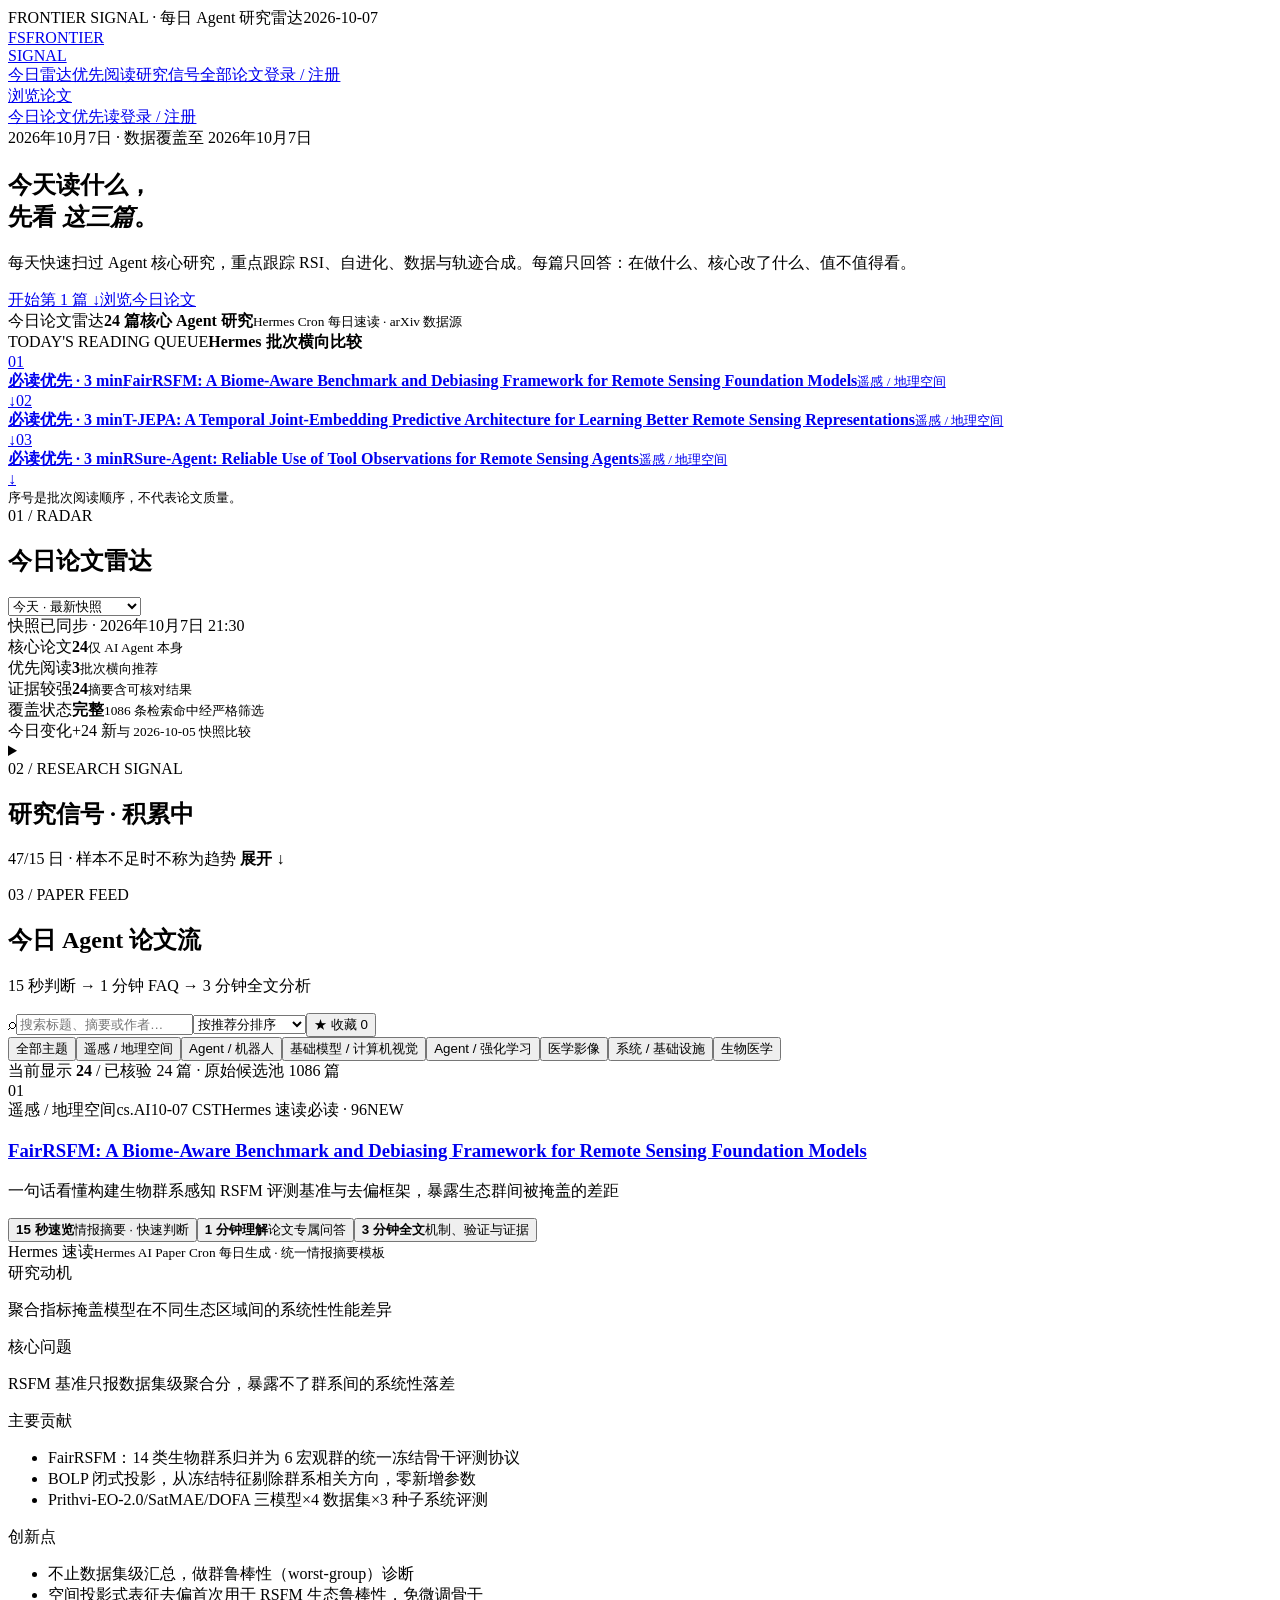
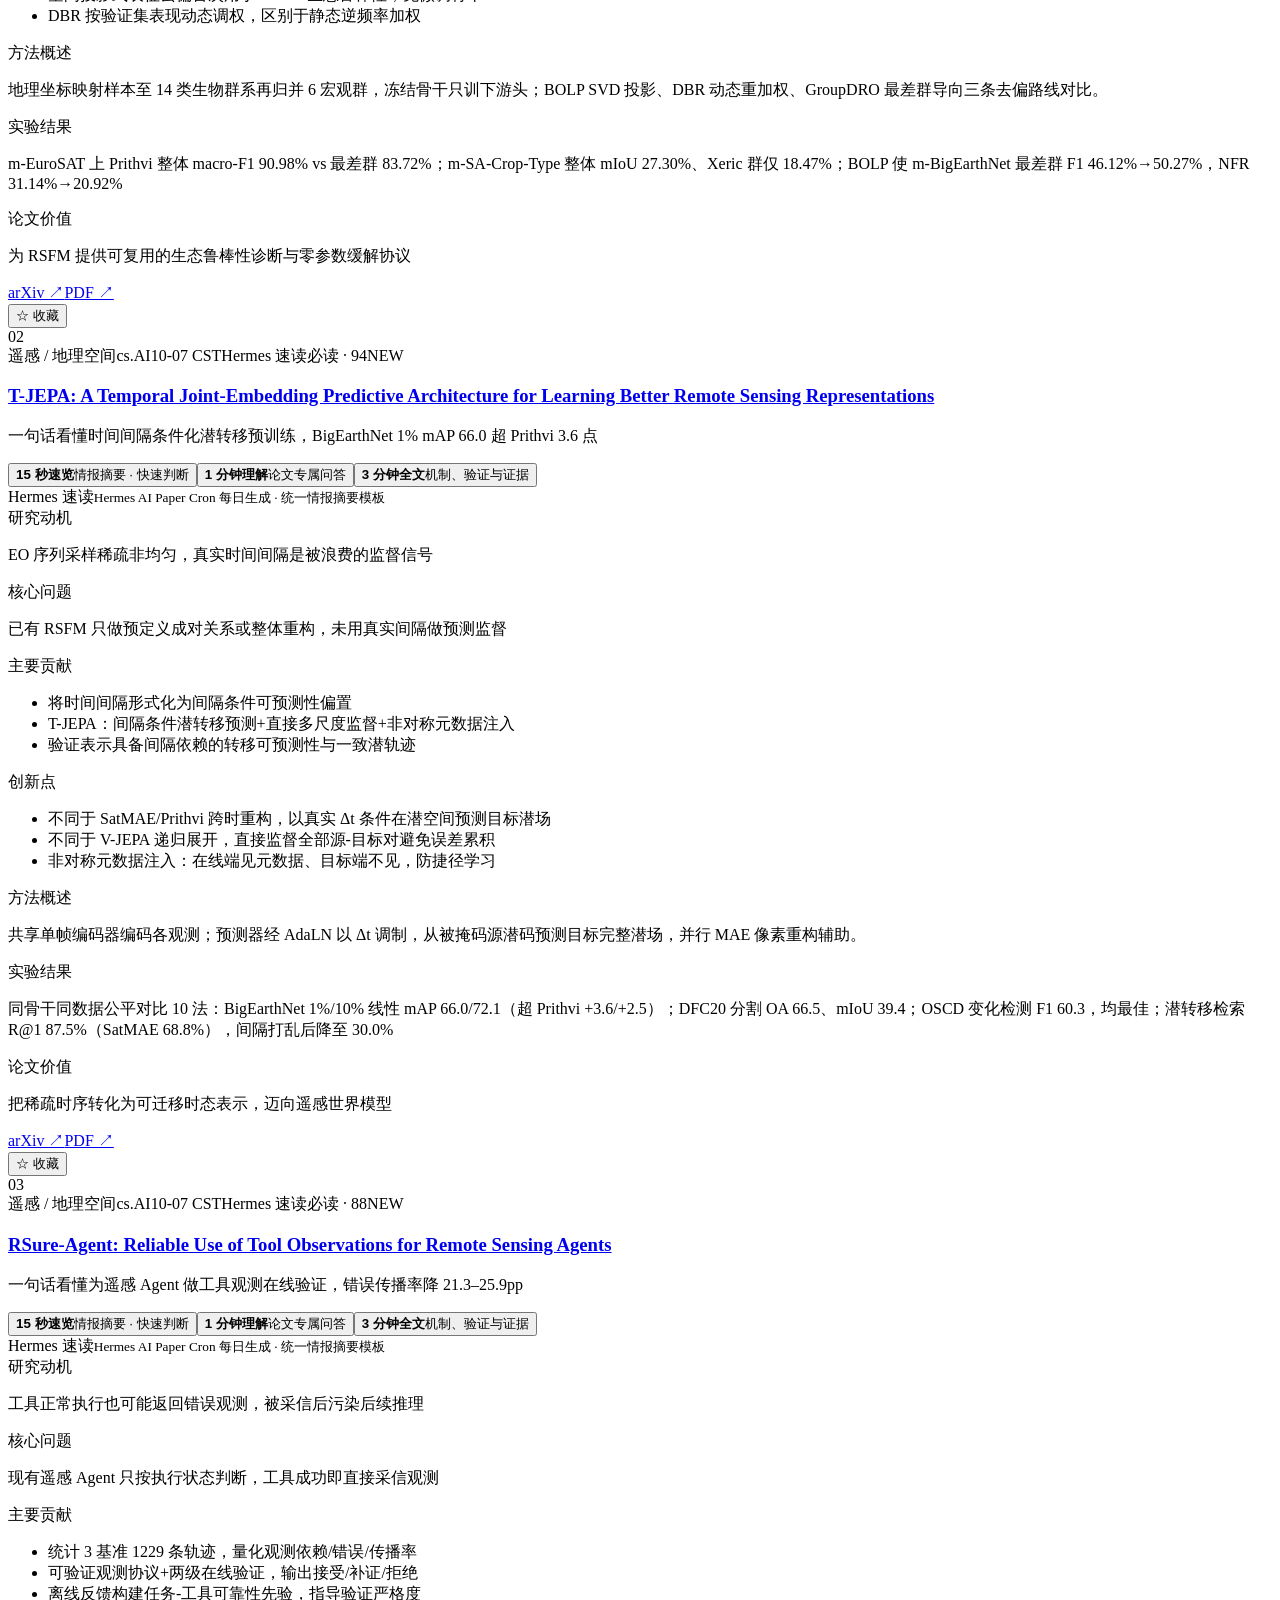
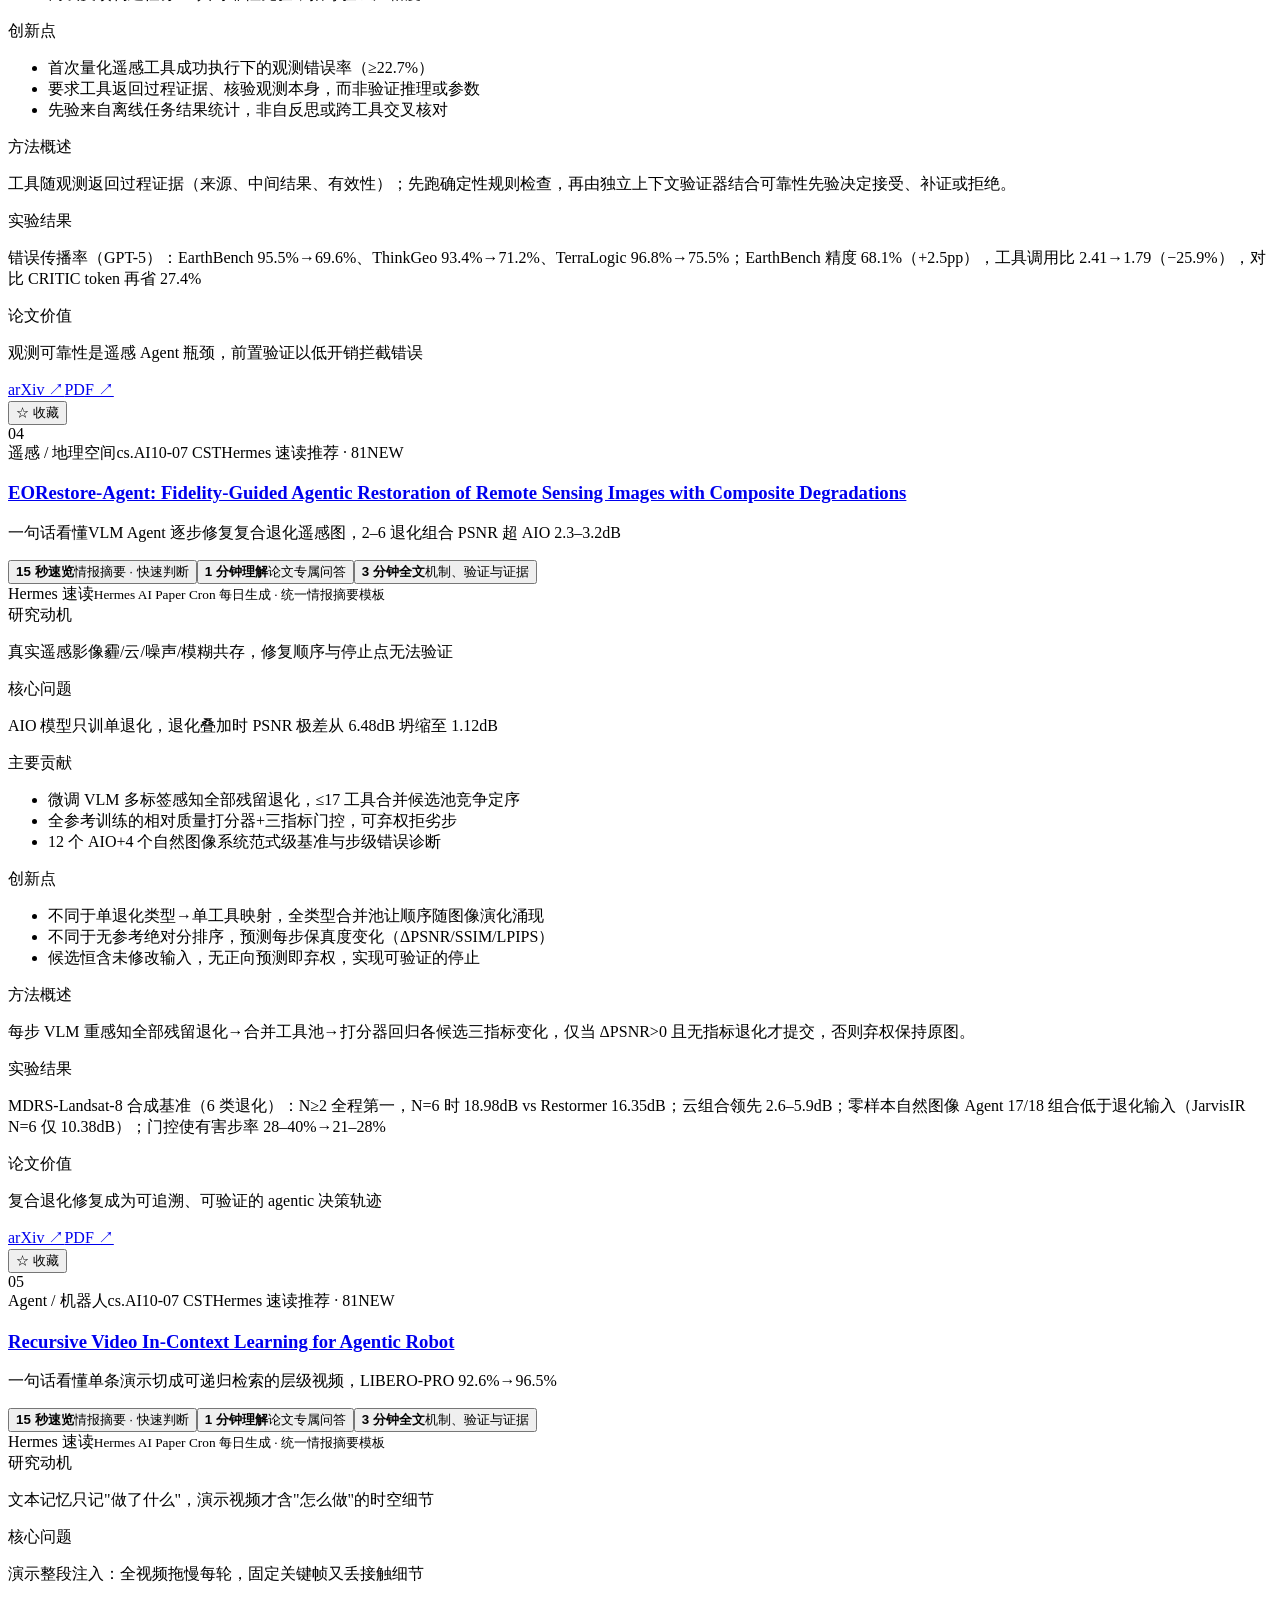
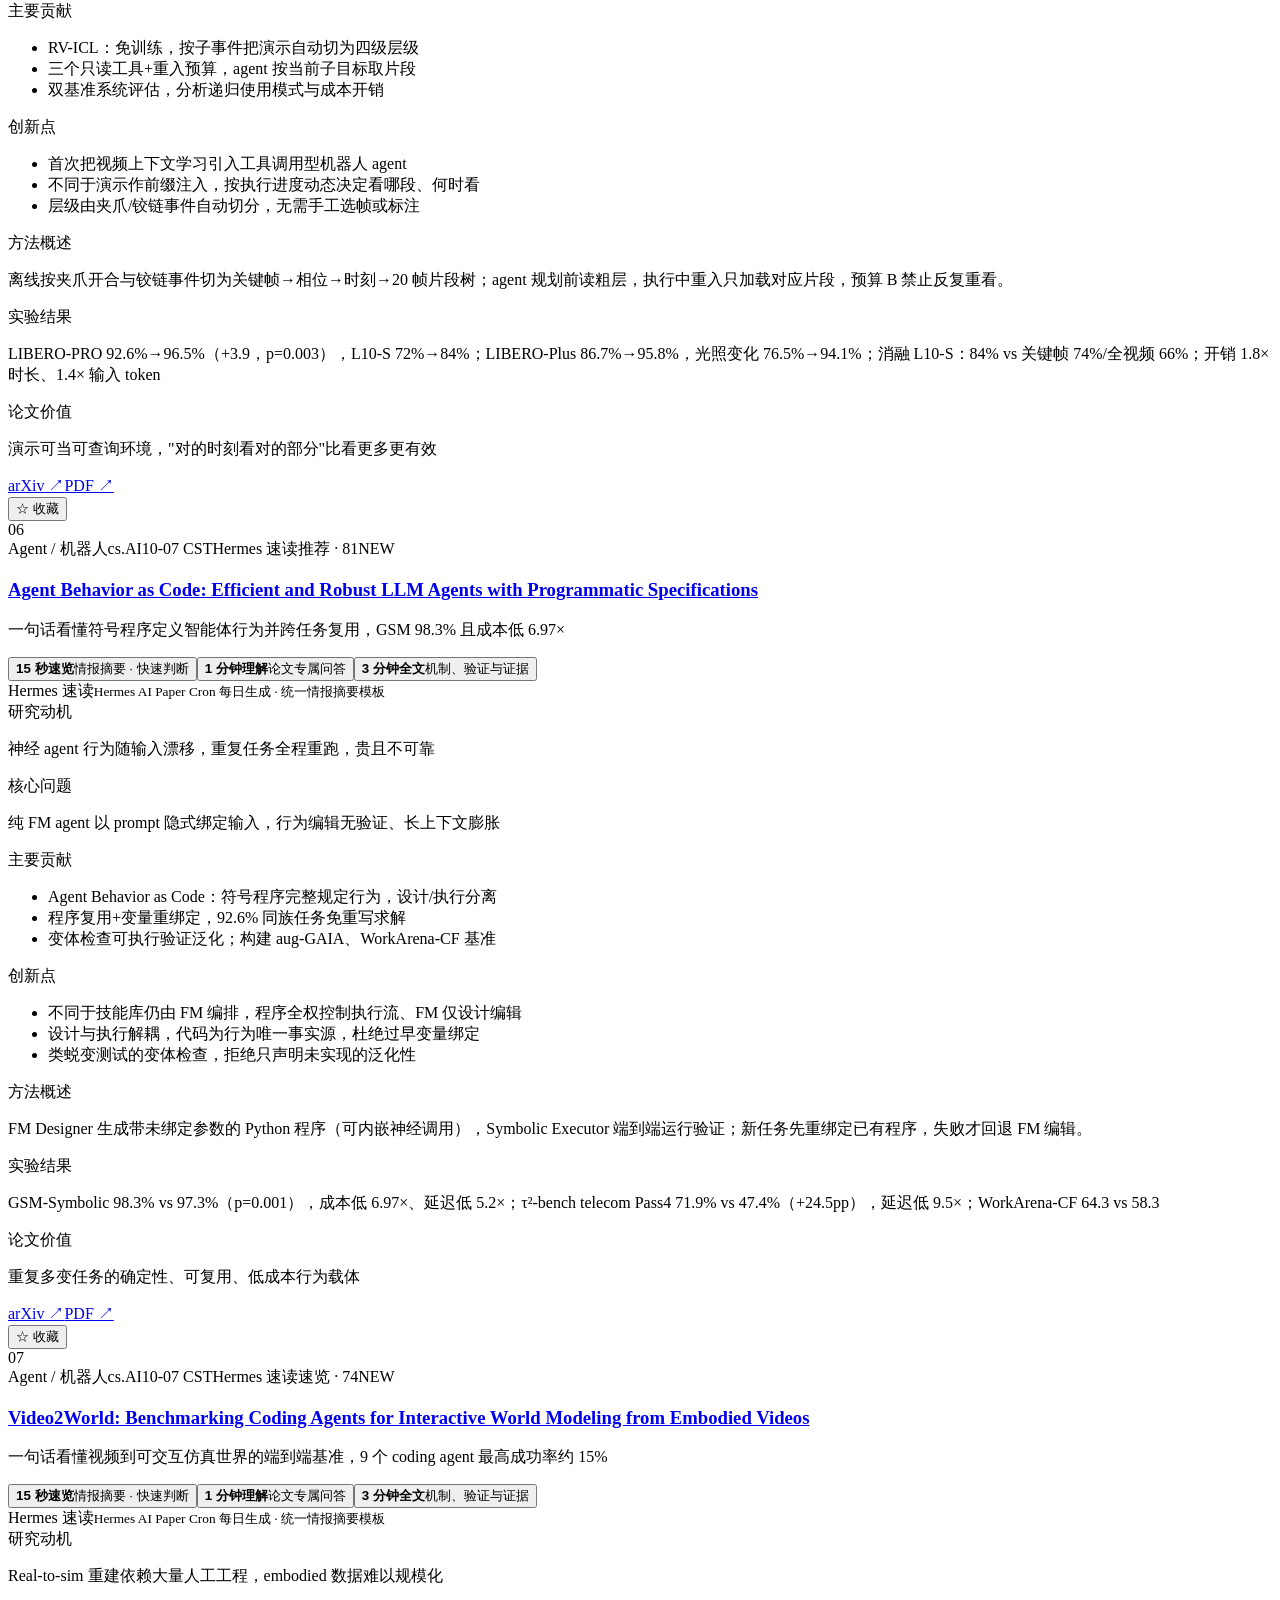
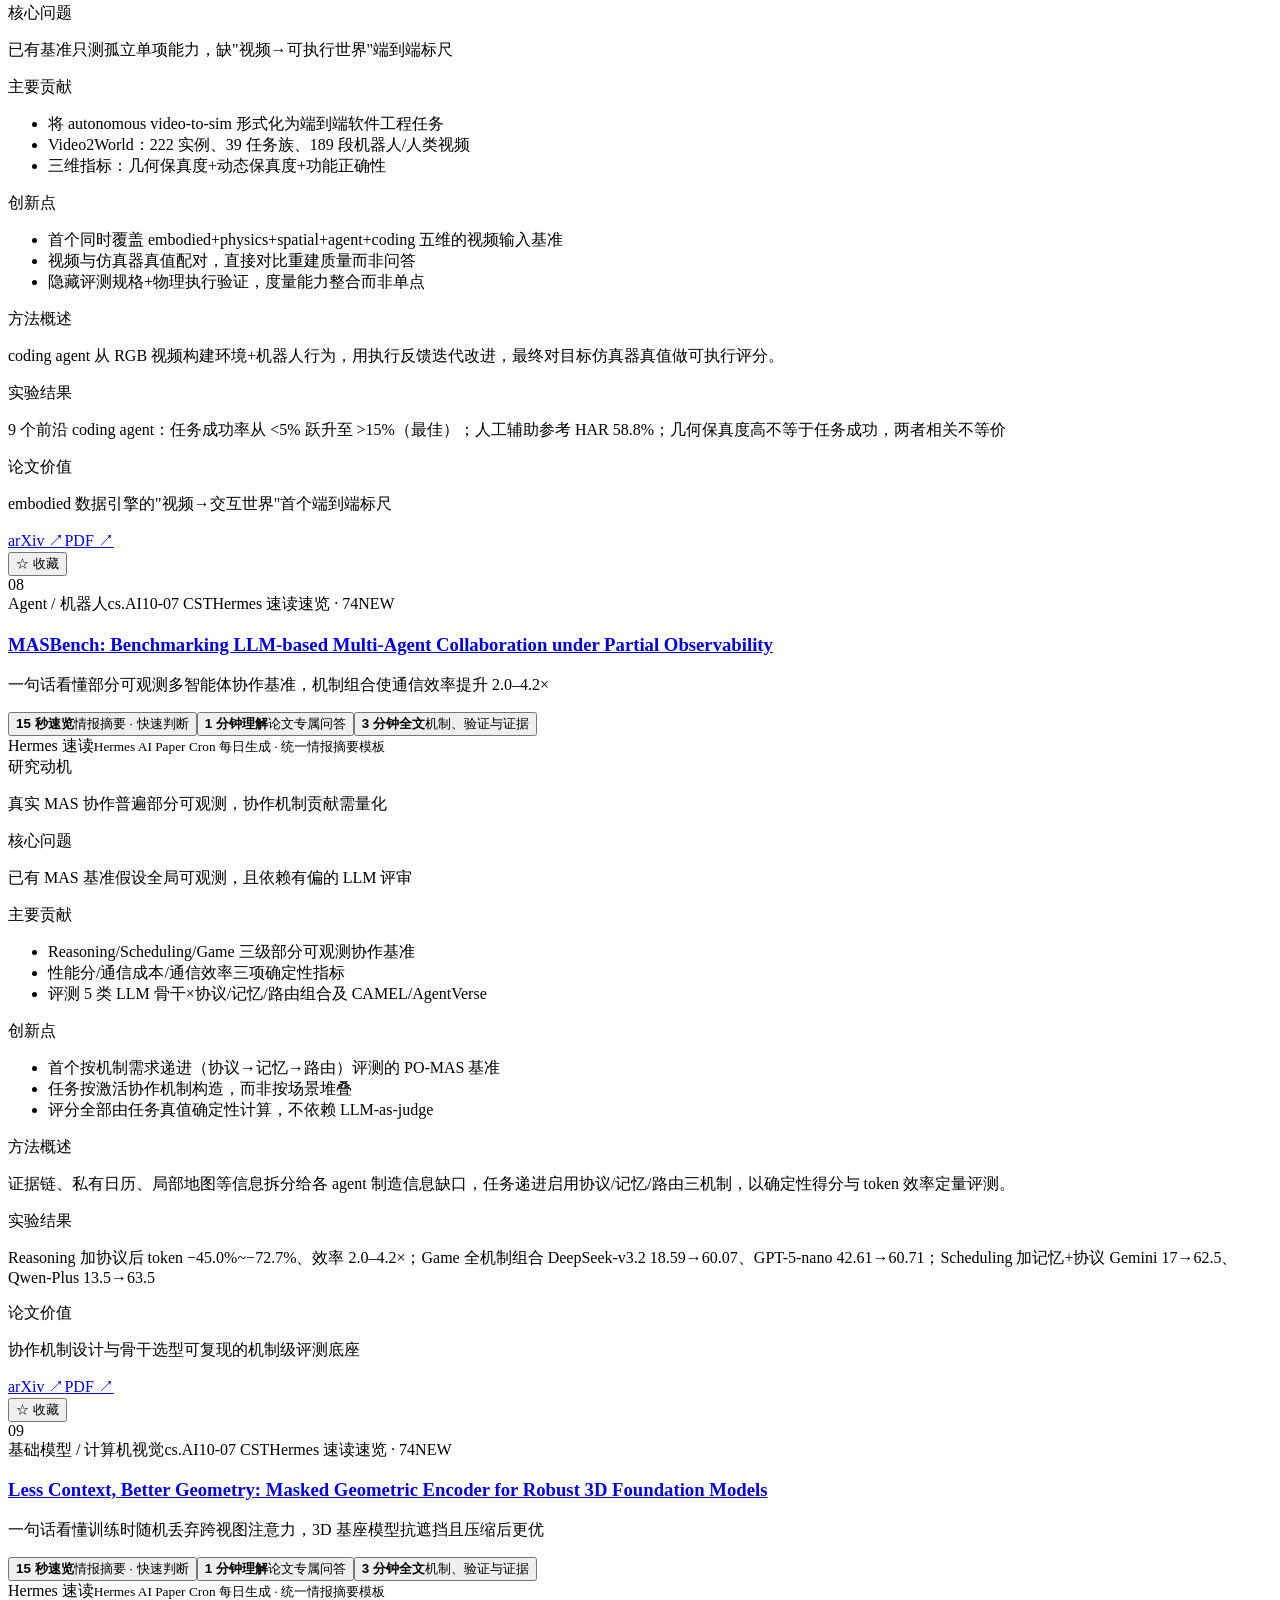
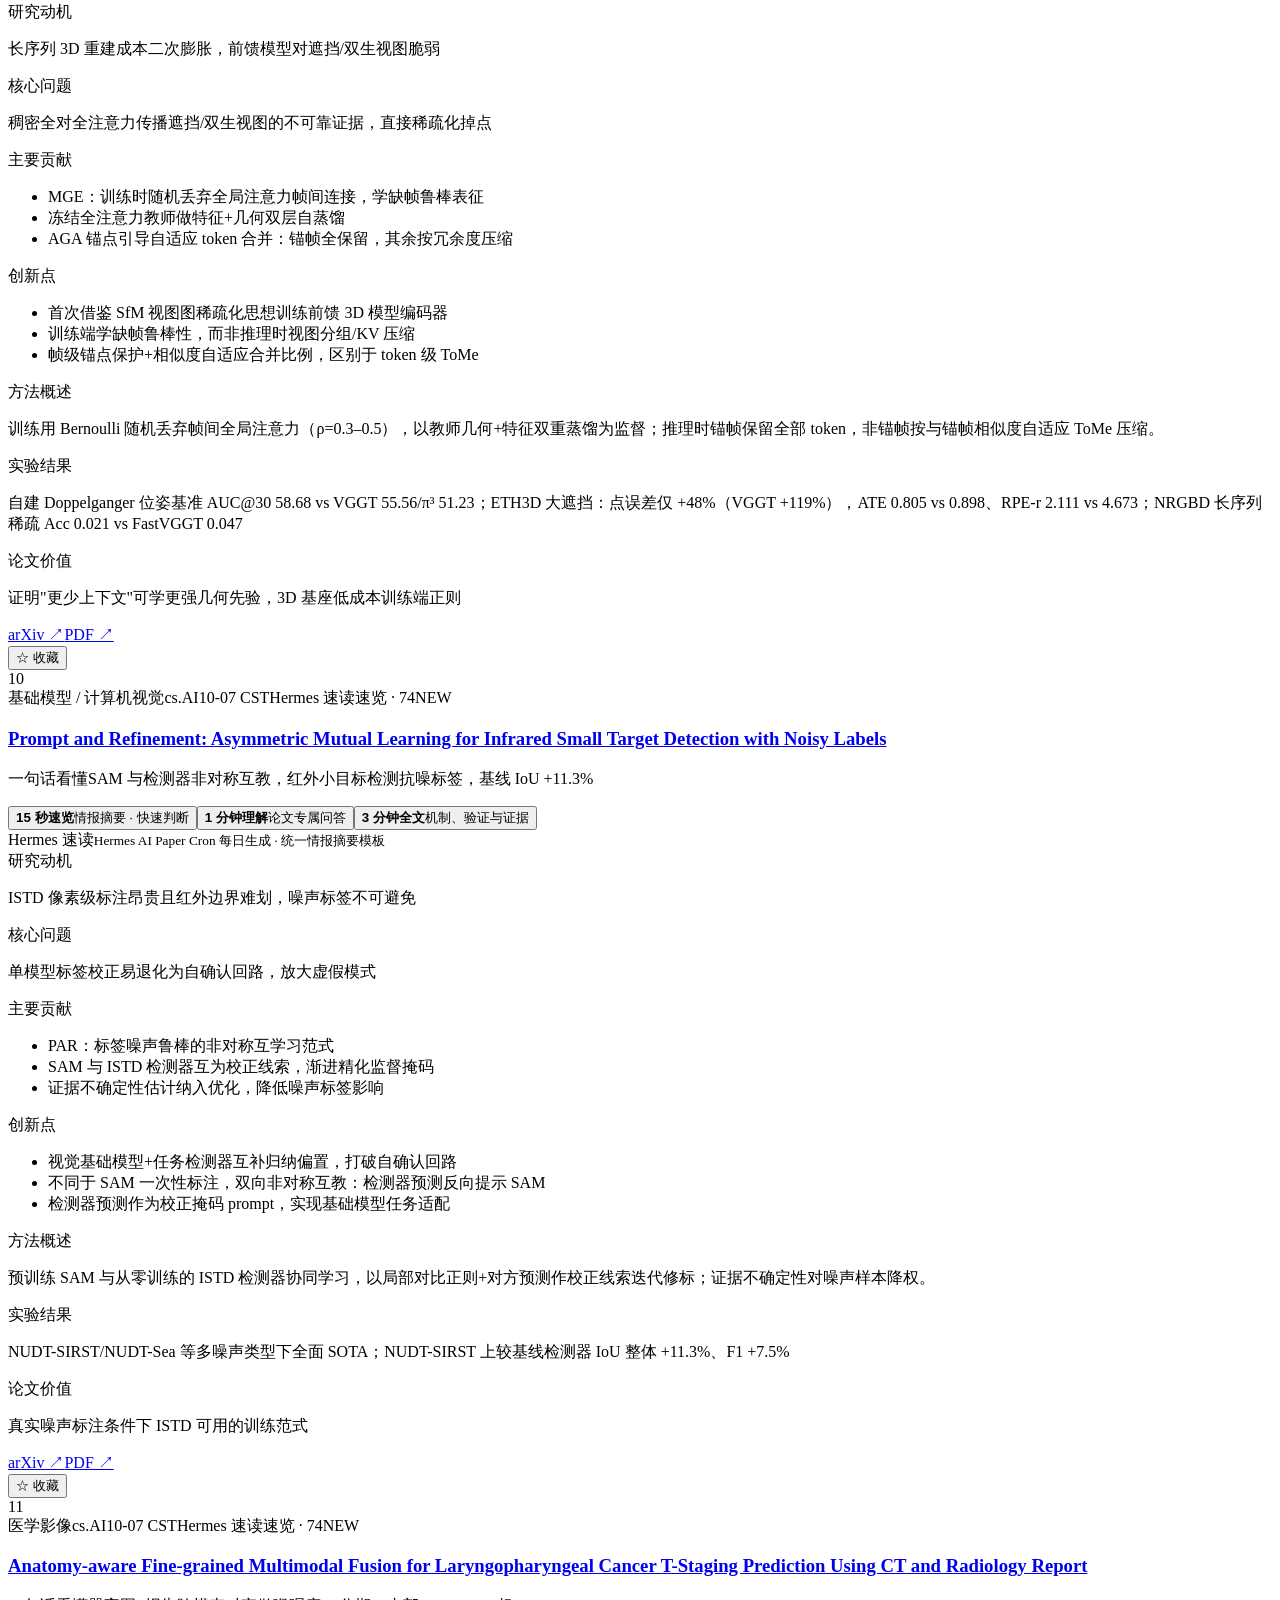
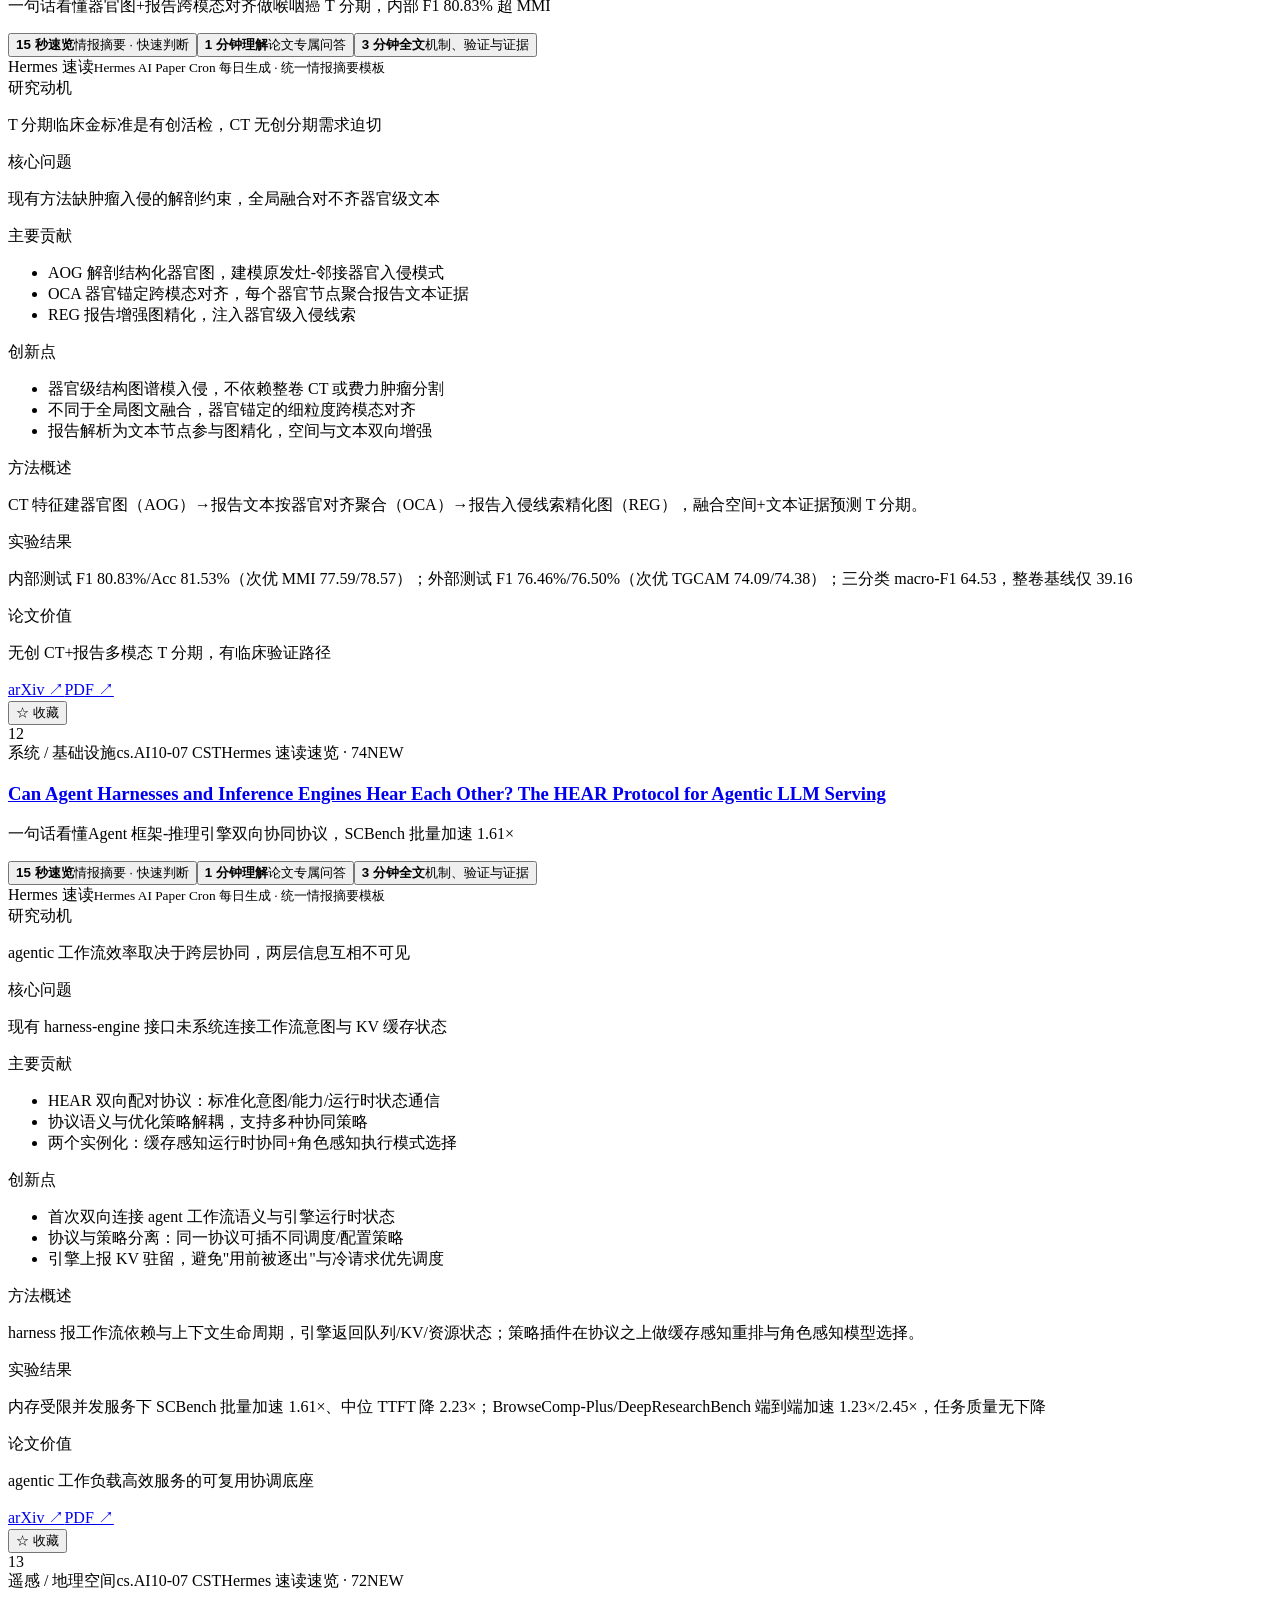
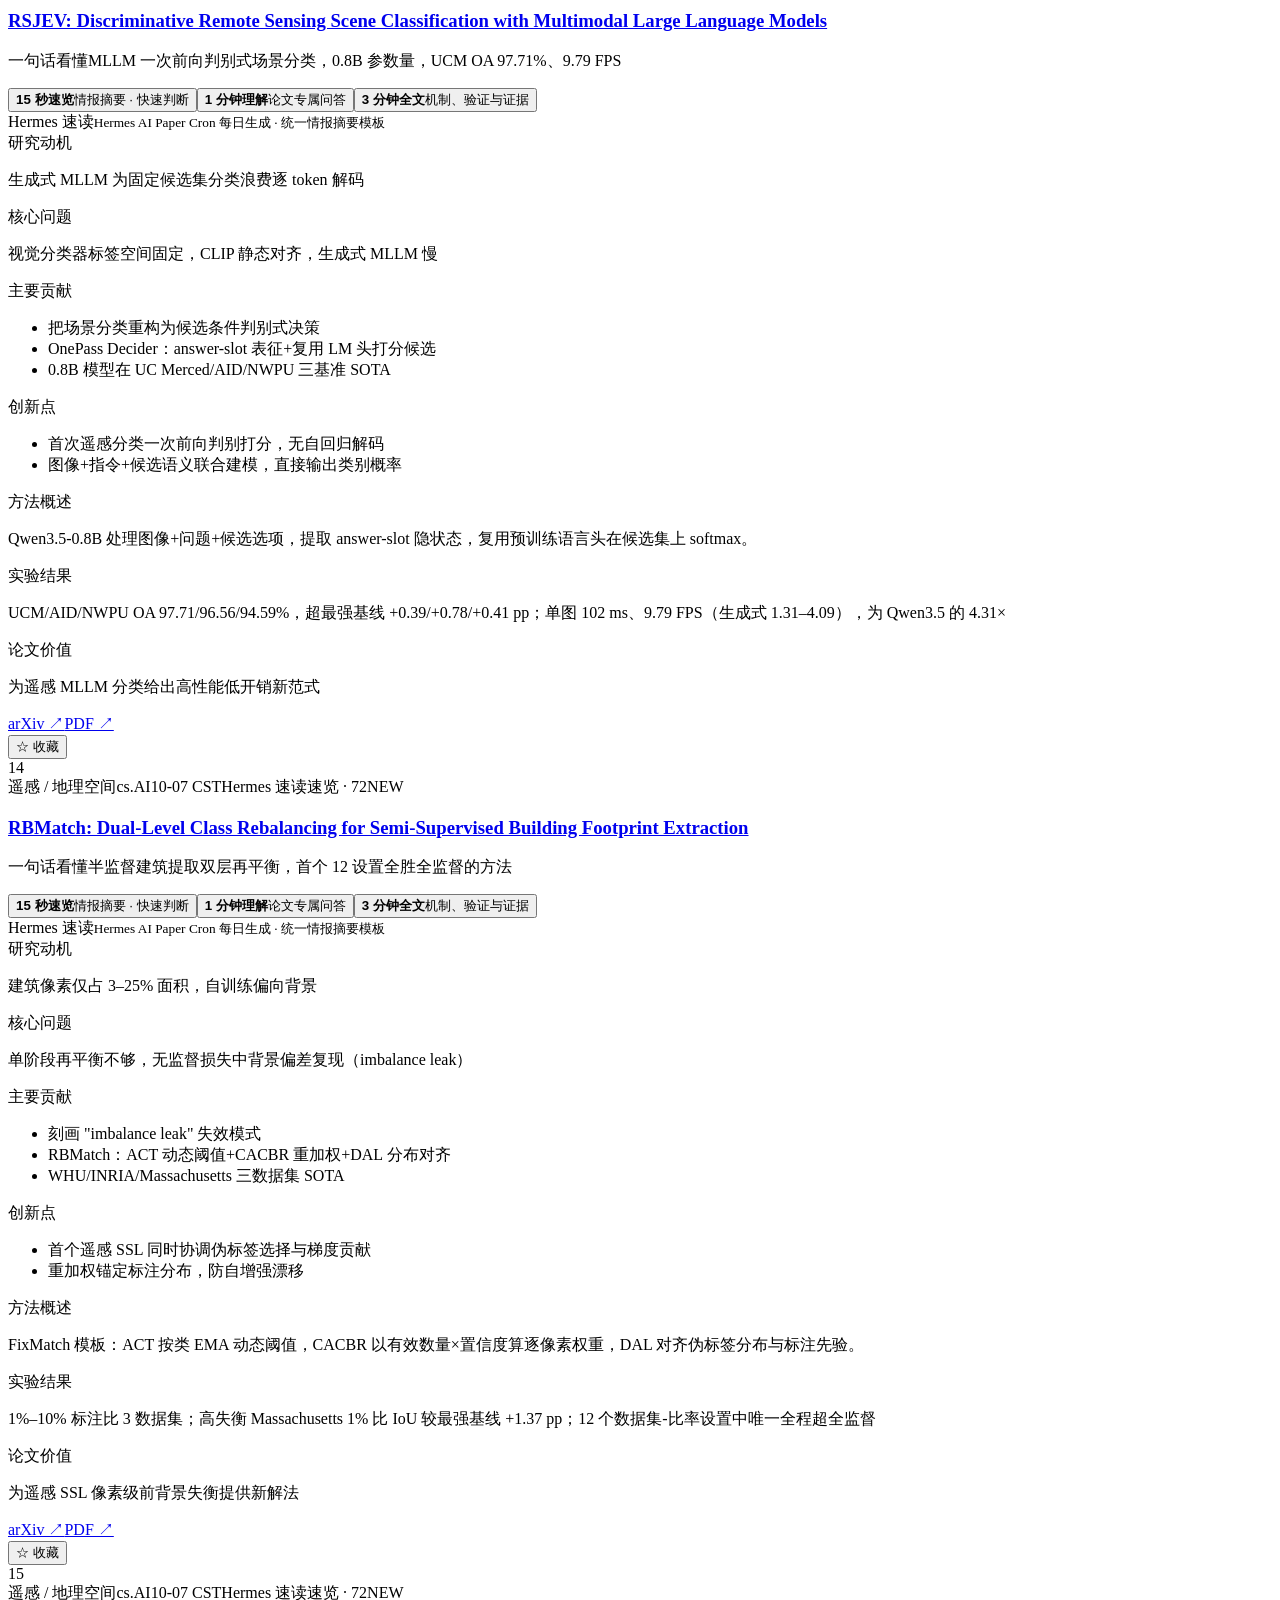
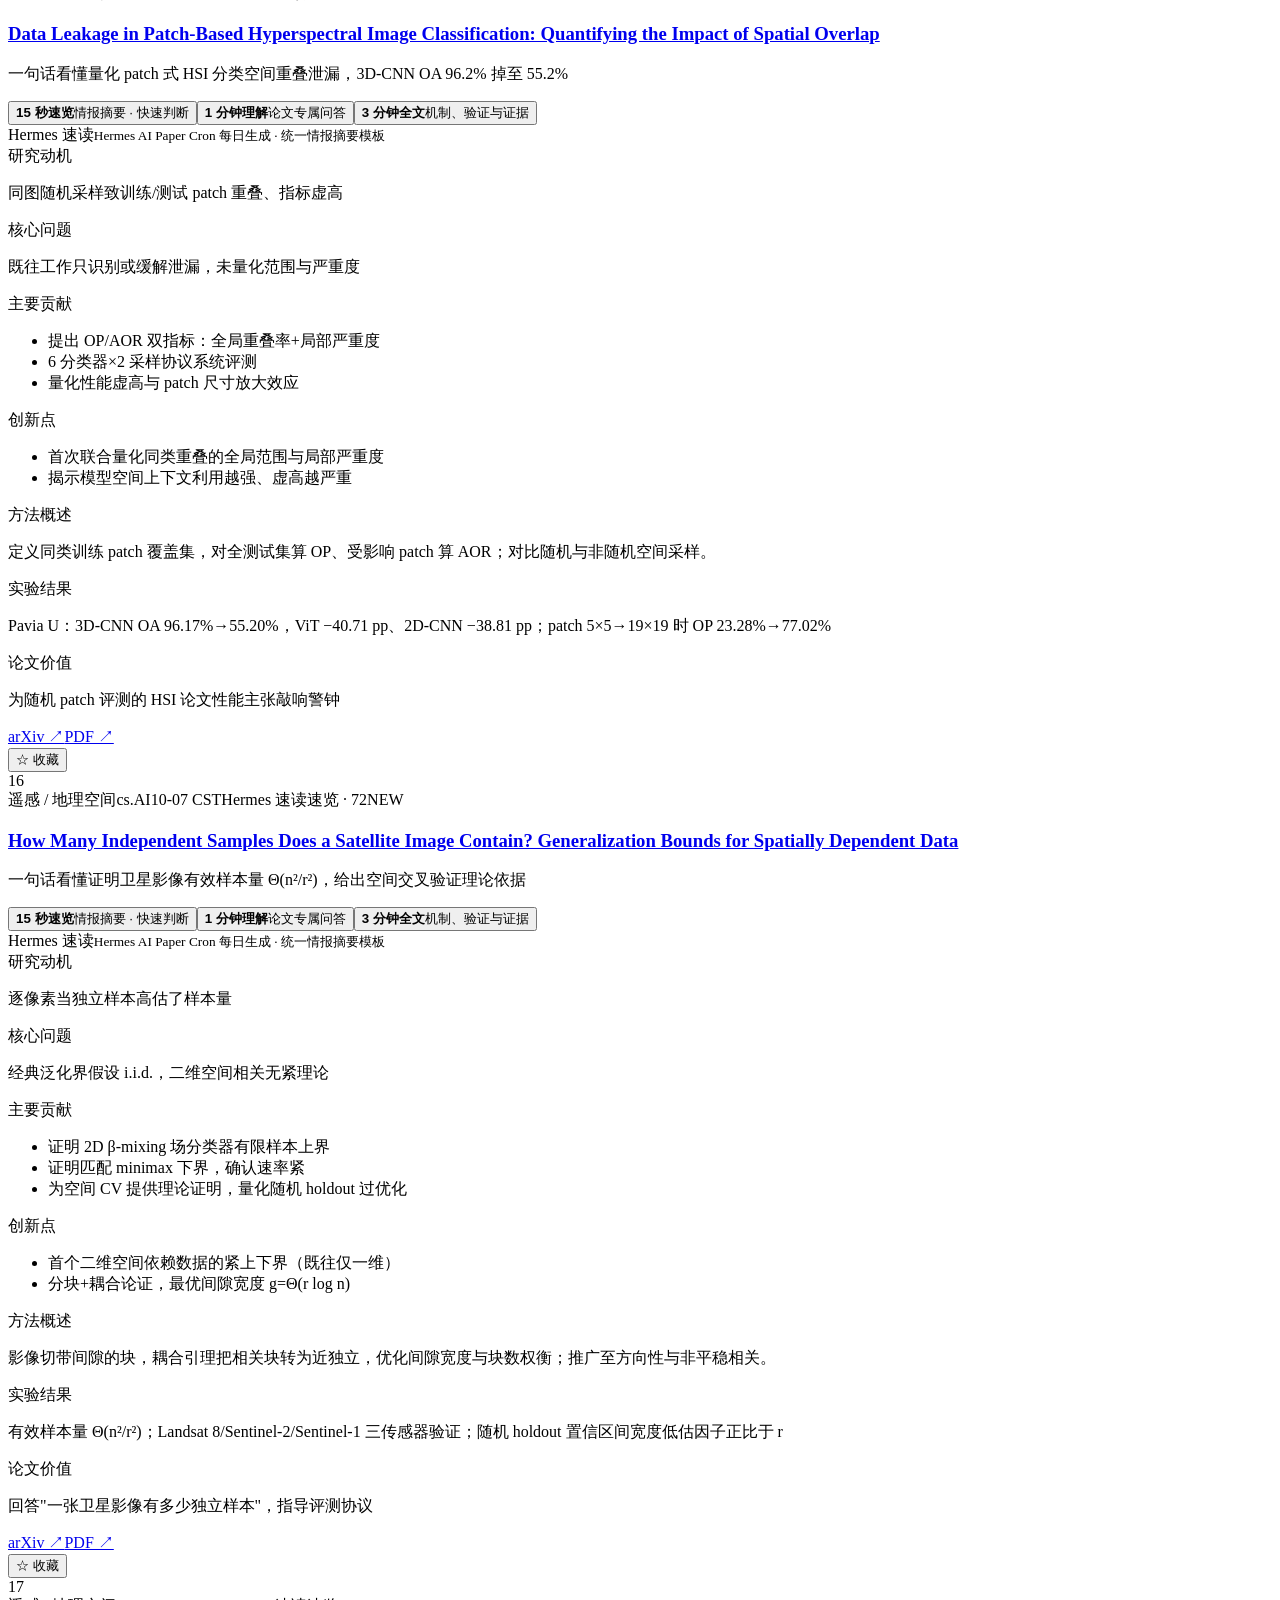
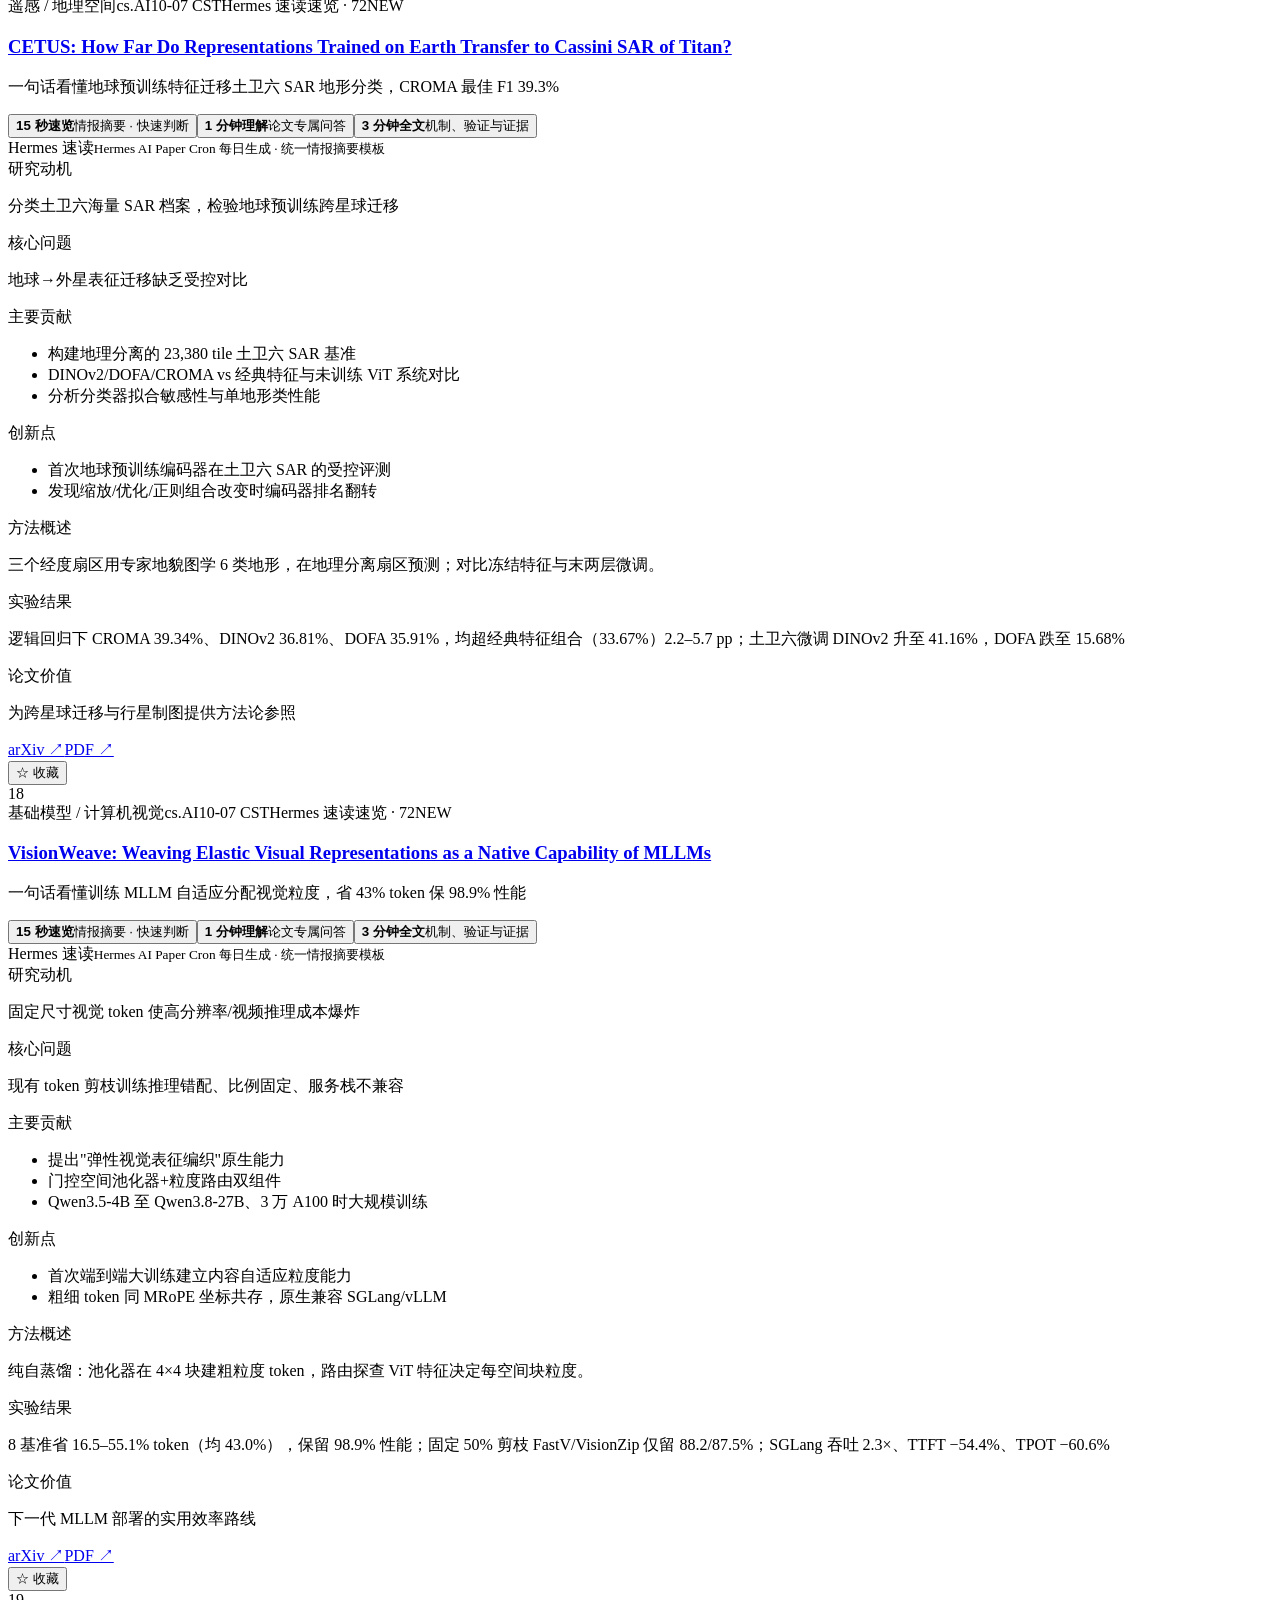
==== commit 0d2f84e3: "deploy: 2026-10-07 21:30 snapshot" ====
--- a/index.html
+++ b/index.html
@@ -1 +1 @@
-<!DOCTYPE html><html lang="zh-CN"><head><meta charSet="utf-8"/><meta name="viewport" content="width=device-width, initial-scale=1"/><link rel="stylesheet" href="/frontier-signal/_next/static/chunks/042h2ins79kd_.css" data-precedence="next"/><link rel="preload" as="script" fetchPriority="low" href="/frontier-signal/_next/static/chunks/0z8bgzyg81jvk.js"/><script src="/frontier-signal/_next/static/chunks/3ydj8delk1zkn.js" async=""></script><script src="/frontier-signal/_next/static/chunks/1o28u_ngue-xa.js" async=""></script><script src="/frontier-signal/_next/static/chunks/turbopack-27rqnnx8qh0g7.js" async=""></script><script src="/frontier-signal/_next/static/chunks/3tcpkp-i54j72.js" async="" crossorigin=""></script><script src="/frontier-signal/_next/static/chunks/2cjpafaoxjp1f.js" async="" crossorigin=""></script><title>Frontier Signal — 每日 Agent 研究雷达</title><meta name="description" content="每天 5 分钟，从最新 arXiv 论文中看懂 Agent 与 AI 前沿技术信号。"/><link rel="icon" href="/frontier-signal/favicon.ico?favicon.2vob68tjqpejf.ico" sizes="256x256" type="image/x-icon"/><script src="/frontier-signal/_next/static/chunks/0cz1d0mv5g_q7.js" noModule=""></script></head><body><div hidden=""><!--$--><!--/$--></div><main><div class="top-strip"><span>FRONTIER SIGNAL · 每日 Agent 研究雷达</span><span>2026-10-03</span></div><header class="site-header"><a class="brand" href="#top" aria-label="Frontier Signal 首页"><span class="brand-mark">FS</span><span>FRONTIER<br/>SIGNAL</span></a><nav aria-label="主导航"><a class="active" href="#today">今日雷达</a><a href="#must-read">优先阅读</a><a href="#trends">研究信号</a><a href="#papers">全部论文</a><a href="#papers">登录 / 注册</a></nav><a class="refresh-button" href="#papers">浏览论文</a></header><nav class="mobile-nav" aria-label="移动端快捷导航"><a href="#today">今日</a><a href="#papers">论文</a><a href="#must-read">优先读</a><a href="#papers">登录 / 注册</a></nav><section class="hero" id="top"><div class="hero-copy"><div class="eyebrow"><span class="live-dot"></span> <!-- -->2026年10月3日 · 数据覆盖至 2026年10月3日</div><h1><span>今天读什么，</span><br/><span class="hero-second">先看 <em>这三篇</em>。</span></h1><p>每天快速扫过 Agent 核心研究，重点跟踪 RSI、自进化、数据与轨迹合成。每篇只回答：在做什么、核心改了什么、值不值得看。</p><div class="hero-actions"><a class="primary-button" href="#paper-2610.02038">开始第 1 篇 ↓</a><a class="secondary-button" href="#papers">浏览今日论文</a></div><div class="hero-brief"><span>今日论文雷达</span><strong>12<!-- --> 篇核心 Agent 研究</strong><small>Hermes Cron 每日速读 · arXiv 数据源</small></div></div><div class="hero-queue" id="must-read" aria-label="今日阅读队列"><div class="queue-heading"><span>TODAY&#x27;S READING QUEUE</span><b>Hermes 批次横向比较</b></div><a href="#paper-2610.02038" class="queue-paper"><span>0<!-- -->1</span><div><b>必读优先<!-- --> · <!-- -->3<!-- --> min</b><strong>Mimir: Physics-Grounded LLM Agents for Long-Horizon Irrigation Control</strong><small>遥感 / 地理空间</small></div><em>↓</em></a><a href="#paper-2610.01206" class="queue-paper"><span>0<!-- -->2</span><div><b>必读优先<!-- --> · <!-- -->3<!-- --> min</b><strong>Resolving Mixed Single-Photon LiDAR Returns for Foreground-View and Hidden Scene Reconstruction</strong><small>遥感 / 地理空间</small></div><em>↓</em></a><a href="#paper-2610.00855" class="queue-paper"><span>0<!-- -->3</span><div><b>必读优先<!-- --> · <!-- -->3<!-- --> min</b><strong>Lang3DSeg: Annotation-Free Open-Vocabulary 3D Segmentation with Point Transformers</strong><small>基础模型 / 3D 感知</small></div><em>↓</em></a><div class="queue-share"><small>序号是批次阅读顺序，不代表论文质量。</small></div></div></section><section class="daily-brief" id="today"><div class="section-heading"><div><span class="section-index">01 / <!-- -->RADAR</span><h2>今日论文雷达</h2></div><div class="history-status"><select class="history-control" aria-label="选择历史快照"><option value="" selected="">今天 · 最新快照</option><option value="2026-10-03">2026-10-03<!-- --> · <!-- -->12<!-- --> 篇</option><option value="2026-10-02">2026-10-02<!-- --> · <!-- -->12<!-- --> 篇</option><option value="2026-10-01">2026-10-01<!-- --> · <!-- -->20<!-- --> 篇</option><option value="2026-09-30">2026-09-30<!-- --> · <!-- -->12<!-- --> 篇</option><option value="2026-09-29">2026-09-29<!-- --> · <!-- -->12<!-- --> 篇</option><option value="2026-09-28">2026-09-28<!-- --> · <!-- -->12<!-- --> 篇</option><option value="2026-09-27">2026-09-27<!-- --> · <!-- -->9<!-- --> 篇</option><option value="2026-09-26">2026-09-26<!-- --> · <!-- -->12<!-- --> 篇</option><option value="2026-09-25">2026-09-25<!-- --> · <!-- -->12<!-- --> 篇</option><option value="2026-09-24">2026-09-24<!-- --> · <!-- -->12<!-- --> 篇</option><option value="2026-09-23">2026-09-23<!-- --> · <!-- -->12<!-- --> 篇</option><option value="2026-09-22">2026-09-22<!-- --> · <!-- -->12<!-- --> 篇</option><option value="2026-09-21">2026-09-21<!-- --> · <!-- -->12<!-- --> 篇</option><option value="2026-09-19">2026-09-19<!-- --> · <!-- -->12<!-- --> 篇</option><option value="2026-09-18">2026-09-18<!-- --> · <!-- -->12<!-- --> 篇</option><option value="2026-09-13">2026-09-13<!-- --> · <!-- -->12<!-- --> 篇</option><option value="2026-09-12">2026-09-12<!-- --> · <!-- -->12<!-- --> 篇</option><option value="2026-09-10">2026-09-10<!-- --> · <!-- -->3<!-- --> 篇</option><option value="2026-09-09">2026-09-09<!-- --> · <!-- -->4<!-- --> 篇</option><option value="2026-09-08">2026-09-08<!-- --> · <!-- -->12<!-- --> 篇</option><option value="2026-09-07">2026-09-07<!-- --> · <!-- -->3<!-- --> 篇</option><option value="2026-09-05">2026-09-05<!-- --> · <!-- -->12<!-- --> 篇</option><option value="2026-09-04">2026-09-04<!-- --> · <!-- -->12<!-- --> 篇</option><option value="2026-09-03">2026-09-03<!-- --> · <!-- -->12<!-- --> 篇</option><option value="2026-09-02">2026-09-02<!-- --> · <!-- -->12<!-- --> 篇</option><option value="2026-08-29">2026-08-29<!-- --> · <!-- -->10<!-- --> 篇</option><option value="2026-08-28">2026-08-28<!-- --> · <!-- -->11<!-- --> 篇</option><option value="2026-08-18">2026-08-18<!-- --> · <!-- -->12<!-- --> 篇</option><option value="2026-08-16">2026-08-16<!-- --> · <!-- -->11<!-- --> 篇</option><option value="2026-08-15">2026-08-15<!-- --> · <!-- -->12<!-- --> 篇</option><option value="2026-08-12">2026-08-12<!-- --> · <!-- -->12<!-- --> 篇</option><option value="2026-08-10">2026-08-10<!-- --> · <!-- -->13<!-- --> 篇</option><option value="2026-08-09">2026-08-09<!-- --> · <!-- -->12<!-- --> 篇</option><option value="2026-08-08">2026-08-08<!-- --> · <!-- -->12<!-- --> 篇</option><option value="2026-08-07">2026-08-07<!-- --> · <!-- -->12<!-- --> 篇</option><option value="2026-08-06">2026-08-06<!-- --> · <!-- -->11<!-- --> 篇</option><option value="2026-08-05">2026-08-05<!-- --> · <!-- -->6<!-- --> 篇</option><option value="2026-08-04">2026-08-04<!-- --> · <!-- -->17<!-- --> 篇</option><option value="2026-08-02">2026-08-02<!-- --> · <!-- -->12<!-- --> 篇</option><option value="2026-07-31">2026-07-31<!-- --> · <!-- -->11<!-- --> 篇</option><option value="2026-07-30">2026-07-30<!-- --> · <!-- -->9<!-- --> 篇</option><option value="2026-07-28">2026-07-28<!-- --> · <!-- -->21<!-- --> 篇</option><option value="2026-07-27">2026-07-27<!-- --> · <!-- -->26<!-- --> 篇</option><option value="2026-07-26">2026-07-26<!-- --> · <!-- -->15<!-- --> 篇</option></select><div class="sync-status" role="status" aria-live="polite"><span></span>快照已同步 · 2026年10月3日 21:30</div></div></div><div class="radar-status-grid"><div><span>核心论文</span><strong>12</strong><small>仅 AI Agent 本身</small></div><div><span>优先阅读</span><strong>3</strong><small>批次横向推荐</small></div><div><span>证据较强</span><strong>12</strong><small>摘要含可核对结果</small></div><div><span>覆盖状态</span><strong>完整</strong><small>555<!-- --> 条检索命中经严格筛选</small></div></div><div class="change-strip" aria-label="今日变化"><span>今日变化</span><span class="change-badge">+<!-- -->12<!-- --> 新</span><small>与 2026-10-02 快照比较</small></div></section><section class="trends" id="trends"><details class="research-signal-details"><summary><div><span class="section-index">02 / RESEARCH SIGNAL</span><h2>研究信号 · 积累中</h2></div><p>44/15 日 · 样本不足时不称为趋势<!-- --> <b>展开 ↓</b></p></summary><div class="research-signal-body"><div class="trend-wait"><b>为什么还没有趋势？</b><p>已积累 44/15 个每日快照。先用边界快照确定 first-seen，再比较两个互不重叠的 7 日窗口。</p></div><div class="trend-layout"><div class="trend-chart" role="img" aria-label="最新论文批次各主题论文数量条形图"><div class="chart-head"><span>主题</span><span>相对数量</span><span>篇数 · 份额</span></div><button><span>基础模型 / 3D 感知</span><i><b style="width:33%"></b></i><em>4<!-- --> 篇 · <!-- -->33<!-- -->%</em></button><button><span>Agent / 具身智能</span><i><b style="width:33%"></b></i><em>4<!-- --> 篇 · <!-- -->33<!-- -->%</em></button><button><span>遥感 / 地理空间</span><i><b style="width:17%"></b></i><em>2<!-- --> 篇 · <!-- -->17<!-- -->%</em></button><button><span>大语言模型 / 多模态</span><i><b style="width:17%"></b></i><em>2<!-- --> 篇 · <!-- -->17<!-- -->%</em></button></div><aside class="trend-insight"><span class="mini-label">BATCH NOTE</span><h3>基础模型 / 3D 感知是当前批次的最大主题</h3><p>这表示它在本次最新检索结果中出现最频繁。要判断持续升温仍需积累多日快照；本站不会用单日数量替代长期趋势。</p><div class="confidence"><span>候选池占用</span><b><i style="width:20%"></i></b><strong>12<!-- -->/60</strong></div></aside></div></div></details></section><section class="paper-section" id="papers"><div class="section-heading compact"><div><span class="section-index">03 / PAPER FEED</span><h2>今日 Agent 论文流</h2></div><p>15 秒判断 → 1 分钟 FAQ → 3 分钟全文分析</p></div><div class="filter-bar"><label class="search-box"><span>⌕</span><input placeholder="搜索标题、摘要或作者…" aria-label="搜索论文" value=""/></label><select aria-label="排序方式"><option value="signal" selected="">按推荐分排序</option><option value="latest">按发布时间排序</option></select><button class="" aria-pressed="false">★ 收藏 <!-- -->0</button></div><div class="topic-tabs" role="group" aria-label="主题筛选"><button class="active">全部主题</button><button class="">基础模型 / 3D 感知</button><button class="">Agent / 具身智能</button><button class="">遥感 / 地理空间</button><button class="">大语言模型 / 多模态</button></div><div class="result-line"><span>当前显示 <strong>12</strong> / 已核验 <!-- -->12<!-- --> 篇 · 原始候选池<!-- --> <!-- -->555<!-- --> 篇</span></div><div class="paper-list"><article class="paper-card" id="paper-2610.02038"><div class="paper-rank" aria-label="排名 1">01</div><div class="paper-main"><div class="paper-meta"><span class="topic-pill">遥感 / 地理空间</span><span>cs.AI</span><span>10-03<!-- --> CST</span><span class="analysis-chip ai">Hermes 速读</span><span class="priority-pill deep">必读<!-- --> · <!-- -->96</span><span class="change-badge">NEW</span></div><h3><a href="https://arxiv.org/abs/2610.02038" target="_blank" rel="noreferrer">Mimir: Physics-Grounded LLM Agents for Long-Horizon Irrigation Control</a></h3><p class="paper-summary"><span>一句话看懂</span>物理接地 LLM 灌溉控制 agent，综合控制成本最低，较历史调度节水 51%</p><div class="progressive-tabs" role="tablist" aria-label="选择阅读深度"><button data-level="15" role="tab" aria-selected="true" class="active"><b>15 秒速览</b><span>情报摘要 · 快速判断</span></button><button data-level="60" role="tab" aria-selected="false" class=""><b>1 分钟理解</b><span>论文专属问答</span></button><button data-level="180" role="tab" aria-selected="false" class=""><b>3 分钟全文</b><span>机制、验证与证据</span></button></div><div role="tabpanel" class="paper-digest progressive-panel progressive-reading-panel"><div class="reading-source"><span>Hermes 速读</span><small>Hermes AI Paper Cron 每日生成 · 统一情报摘要模板</small></div><div class="digest-grid"><div class="digest-row"><div class="digest-label">研究动机</div><p>长程物理控制中动作改变未来状态、错误跨决策复合，LLM agent 研究空白</p></div><div class="digest-row"><div class="digest-label">核心问题</div><p>LLM 输出不能直接驱动执行器，现有 agent 无法在长时程物理系统中安全自改进</p></div><div class="digest-row wide"><div class="digest-label">主要贡献</div><ul><li>提出双时间尺度物理接地 LLM agent Mimir</li><li>快环：LLM 提案经确定性土壤-水分仿真数值校验后执行</li><li>慢环：反复失败模式蒸馏为持久上下文原则</li></ul></div><div class="digest-row wide mark"><div class="digest-label">创新点</div><ul><li>分离推理权威与物理权威：LLM 永不直接成为执行器命令</li><li>有界自改进：经验只改推理上下文，不改物理模型与动作约束</li><li>发现 LLM 规模无单调收益，控制架构比模型大小更关键</li></ul></div><div class="digest-row"><div class="digest-label">方法概述</div><p>确定性模型给出可行动作域→LLM 提案/修订→程序化仿真暴露后果→有界确定性选择器→运行时保障终审；慢环把反复修正沉淀为持久原则。</p></div><div class="digest-row"><div class="digest-label">实验结果</div><p>密歇根/德州/科罗拉多多年回溯评测：综合控制成本最低、灌溉量较历史回放少约 51%；配对消融——去前向仿真成本 149.5→730.5，去决策修复 109.1→180.5，去持久上下文 103.0→157.5。</p></div><div class="digest-row wide value-row"><div class="digest-label">论文价值</div><p>给出 LLM+物理系统的治理模板，语义推理与数值权威严格分权</p></div></div></div><div class="paper-footer"><div class="paper-actions"><a class="action-button" href="https://arxiv.org/abs/2610.02038" target="_blank" rel="noreferrer">arXiv ↗</a><a class="action-button" href="https://arxiv.org/pdf/2610.02038" target="_blank" rel="noreferrer">PDF ↗</a></div><button class="action-button" aria-pressed="false">☆ 收藏</button></div></div></article><article class="paper-card" id="paper-2610.01206"><div class="paper-rank" aria-label="排名 2">02</div><div class="paper-main"><div class="paper-meta"><span class="topic-pill">遥感 / 地理空间</span><span>cs.AI</span><span>10-03<!-- --> CST</span><span class="analysis-chip ai">Hermes 速读</span><span class="priority-pill deep">必读<!-- --> · <!-- -->94</span><span class="change-badge">NEW</span></div><h3><a href="https://arxiv.org/abs/2610.01206" target="_blank" rel="noreferrer">Resolving Mixed Single-Photon LiDAR Returns for Foreground-View and Hidden Scene Reconstruction</a></h3><p class="paper-summary"><span>一句话看懂</span>状态感知双头神经场解码混合单光子 LiDAR 回波，恢复遮挡后隐藏场景</p><div class="progressive-tabs" role="tablist" aria-label="选择阅读深度"><button data-level="15" role="tab" aria-selected="true" class="active"><b>15 秒速览</b><span>情报摘要 · 快速判断</span></button><button data-level="60" role="tab" aria-selected="false" class=""><b>1 分钟理解</b><span>论文专属问答</span></button><button data-level="180" role="tab" aria-selected="false" class=""><b>3 分钟全文</b><span>机制、验证与证据</span></button></div><div role="tabpanel" class="paper-digest progressive-panel progressive-reading-panel"><div class="reading-source"><span>Hermes 速读</span><small>Hermes AI Paper Cron 每日生成 · 统一情报摘要模板</small></div><div class="digest-grid"><div class="digest-row"><div class="digest-label">研究动机</div><p>机器人巡检中半透明屏/防护罩挡视线，需要恢复遮挡物后的几何</p></div><div class="digest-row"><div class="digest-label">核心问题</div><p>遮挡下波形拟合良态但几何不良态：宽峰也可由位移单面等价解释</p></div><div class="digest-row wide"><div class="digest-label">主要贡献</div><ul><li>首个仅用遮挡测量做前景视图+隐藏场景重建的研究</li><li>每射线回波证据状态估计，路由双头神经场监督</li><li>首个真实配对多视角 SPL 遮挡数据集（30 场景/3 材质/10 类物体）</li></ul></div><div class="digest-row wide mark"><div class="digest-label">创新点</div><ul><li>明确证明&quot;瞬态拟合准≠分层几何对&quot;</li><li>证据依赖监督：全射线管波形，可靠锚点才做几何定位</li><li>双头独立渲染前景视图与隐藏场景两种几何</li></ul></div><div class="digest-row"><div class="digest-label">方法概述</div><p>每射线判定无可靠证据/单回波/有序双回波，状态路由波形、定位与层分割三类损失；双头神经场分别渲染前景与隐藏几何。</p></div><div class="digest-row"><div class="digest-label">实验结果</div><p>真实数据集三种遮挡物下隐藏场景重建均为最佳；隐藏 F1@2 0.916 / L1 0.459m，而去掉回波证据损失仅 0.568 / 2.258m；基线 DyNFL 隐藏 L1 约 1.9m。</p></div><div class="digest-row wide value-row"><div class="digest-label">论文价值</div><p>打开透过半透明遮挡物的 3D 感知路线，服务巡检与监测</p></div></div></div><div class="paper-footer"><div class="paper-actions"><a class="action-button" href="https://arxiv.org/abs/2610.01206" target="_blank" rel="noreferrer">arXiv ↗</a><a class="action-button" href="https://arxiv.org/pdf/2610.01206" target="_blank" rel="noreferrer">PDF ↗</a></div><button class="action-button" aria-pressed="false">☆ 收藏</button></div></div></article><article class="paper-card" id="paper-2610.00855"><div class="paper-rank" aria-label="排名 3">03</div><div class="paper-main"><div class="paper-meta"><span class="topic-pill">基础模型 / 3D 感知</span><span>cs.AI</span><span>10-03<!-- --> CST</span><span class="analysis-chip ai">Hermes 速读</span><span class="priority-pill deep">必读<!-- --> · <!-- -->86</span><span class="change-badge">NEW</span></div><h3><a href="https://arxiv.org/abs/2610.00855" target="_blank" rel="noreferrer">Lang3DSeg: Annotation-Free Open-Vocabulary 3D Segmentation with Point Transformers</a></h3><p class="paper-summary"><span>一句话看懂</span>Point transformer 从零训练做室外开放词汇 3D 分割，双基准无标注 SOTA</p><div class="progressive-tabs" role="tablist" aria-label="选择阅读深度"><button data-level="15" role="tab" aria-selected="true" class="active"><b>15 秒速览</b><span>情报摘要 · 快速判断</span></button><button data-level="60" role="tab" aria-selected="false" class=""><b>1 分钟理解</b><span>论文专属问答</span></button><button data-level="180" role="tab" aria-selected="false" class=""><b>3 分钟全文</b><span>机制、验证与证据</span></button></div><div role="tabpanel" class="paper-digest progressive-panel progressive-reading-panel"><div class="reading-source"><span>Hermes 速读</span><small>Hermes AI Paper Cron 每日生成 · 统一情报摘要模板</small></div><div class="digest-grid"><div class="digest-row"><div class="digest-label">研究动机</div><p>监督 LiDAR 分割绑定闭集分类与逐点人工标注，稀有障碍物无法分割</p></div><div class="digest-row"><div class="digest-label">核心问题</div><p>现有无标注方法只用体素稀疏卷积，point transformer 未用于室外开放词汇</p></div><div class="digest-row wide"><div class="digest-label">主要贡献</div><ul><li>首个 PointTransformerV3 骨干的室外开放词汇 3D 分割框架</li><li>识别并量化遮挡渗色（occlusion bleed）为投影主导误差</li><li>类优先 mask 合成+深度间隙截断，直接修正投影错误</li></ul></div><div class="digest-row wide mark"><div class="digest-label">创新点</div><ul><li>在投影步纠正标签错误，而非时序投票或自适应标签修正</li><li>无几何预训练、推理无需 VLM，单帧 sweep 实时分割</li></ul></div><div class="digest-row"><div class="digest-label">方法概述</div><p>2D VLM 标签投影为 LiDAR 伪标签，逐实例遮挡测试在深度分布首个间隙处截断，类优先栅格化后从零训练骨干。</p></div><div class="digest-row"><div class="digest-label">实验结果</div><p>nuScenes 52.8% mIoU、SemanticKITTI 41.4%，均为已发表无标注方法最高；单帧实时推理，推理路径不含 VLM。</p></div><div class="digest-row wide value-row"><div class="digest-label">论文价值</div><p>开放词汇 3D 感知从室内走向室外驾驶场景且可实时部署</p></div></div></div><div class="paper-footer"><div class="paper-actions"><a class="action-button" href="https://arxiv.org/abs/2610.00855" target="_blank" rel="noreferrer">arXiv ↗</a><a class="action-button" href="https://arxiv.org/pdf/2610.00855" target="_blank" rel="noreferrer">PDF ↗</a></div><button class="action-button" aria-pressed="false">☆ 收藏</button></div></div></article><article class="paper-card" id="paper-2610.01022"><div class="paper-rank" aria-label="排名 4">04</div><div class="paper-main"><div class="paper-meta"><span class="topic-pill">基础模型 / 3D 感知</span><span>cs.AI</span><span>10-03<!-- --> CST</span><span class="analysis-chip ai">Hermes 速读</span><span class="priority-pill skim">推荐<!-- --> · <!-- -->81</span><span class="change-badge">NEW</span></div><h3><a href="https://arxiv.org/abs/2610.01022" target="_blank" rel="noreferrer">Towards Automatic Video Annotation with ASH: Zero-Shot Open-Vocabulary Multi-Object Tracking and Segmentation</a></h3><p class="paper-summary"><span>一句话看懂</span>SAM3 零样本开放词汇视频多目标跟踪，MOTS20 HOTA 68.1 刷新纪录</p><div class="progressive-tabs" role="tablist" aria-label="选择阅读深度"><button data-level="15" role="tab" aria-selected="true" class="active"><b>15 秒速览</b><span>情报摘要 · 快速判断</span></button><button data-level="60" role="tab" aria-selected="false" class=""><b>1 分钟理解</b><span>论文专属问答</span></button><button data-level="180" role="tab" aria-selected="false" class=""><b>3 分钟全文</b><span>机制、验证与证据</span></button></div><div role="tabpanel" class="paper-digest progressive-panel progressive-reading-panel"><div class="reading-source"><span>Hermes 速读</span><small>Hermes AI Paper Cron 每日生成 · 统一情报摘要模板</small></div><div class="digest-grid"><div class="digest-row"><div class="digest-label">研究动机</div><p>视频标注是 VLM 进展瓶颈，人工标注昂贵且跨帧身份难一致</p></div><div class="digest-row"><div class="digest-label">核心问题</div><p>记忆 VIS 显存大限于短片，SAM3 单 prompt 推理使多类跟踪不可行</p></div><div class="digest-row wide"><div class="digest-label">主要贡献</div><ul><li>GPT 广义存在 token：N 个文本 prompt 虚拟批处理共享视觉编码</li><li>ASH 分块推理层：重叠时序块+跨块 IoU 身份匹配，支持任意长度</li><li>SAM3-ASH 免训练全自动跟踪标注管线</li></ul></div><div class="digest-row wide mark"><div class="digest-label">创新点</div><ul><li>不改任何学习组件，图像编码成本 O(N)→O(1)</li><li>模型无关：任意记忆注意力 VIS 都可扩展到长视频</li><li>免训练避免&quot;标注引擎预置标注&quot;的循环依赖</li></ul></div><div class="digest-row"><div class="digest-label">方法概述</div><p>把 SAM3 推理批次重构为共享视觉编码的文本 prompt 虚拟批次；长视频切重叠时序块，跨块按 mask IoU 关联身份。</p></div><div class="digest-row"><div class="digest-label">实验结果</div><p>MOTS20 零样本 HOTA 68.1，为已发表最高（SAM3 为 67.5）；MOT17 HOTA 45.2；7 个基准与训练型专家竞争力相当；峰值显存 &lt;25GB。</p></div><div class="digest-row wide value-row"><div class="digest-label">论文价值</div><p>为可扩展视频跟踪标注提供实用免训练基线，缓解 VLM 数据瓶颈</p></div></div></div><div class="paper-footer"><div class="paper-actions"><a class="action-button" href="https://arxiv.org/abs/2610.01022" target="_blank" rel="noreferrer">arXiv ↗</a><a class="action-button" href="https://arxiv.org/pdf/2610.01022" target="_blank" rel="noreferrer">PDF ↗</a></div><button class="action-button" aria-pressed="false">☆ 收藏</button></div></div></article><article class="paper-card" id="paper-2610.01286"><div class="paper-rank" aria-label="排名 5">05</div><div class="paper-main"><div class="paper-meta"><span class="topic-pill">基础模型 / 3D 感知</span><span>cs.AI</span><span>10-03<!-- --> CST</span><span class="analysis-chip ai">Hermes 速读</span><span class="priority-pill skim">推荐<!-- --> · <!-- -->81</span><span class="change-badge">NEW</span></div><h3><a href="https://arxiv.org/abs/2610.01286" target="_blank" rel="noreferrer">Dyna3: VLM-Guided Training-Free 4D Reconstruction via Depth Foundation Models</a></h3><p class="paper-summary"><span>一句话看懂</span>免训练扩展 DA3 做 4D 动态重建，J-Mean 超 VGGT4D 5.5pp 且快 13x</p><div class="progressive-tabs" role="tablist" aria-label="选择阅读深度"><button data-level="15" role="tab" aria-selected="true" class="active"><b>15 秒速览</b><span>情报摘要 · 快速判断</span></button><button data-level="60" role="tab" aria-selected="false" class=""><b>1 分钟理解</b><span>论文专属问答</span></button><button data-level="180" role="tab" aria-selected="false" class=""><b>3 分钟全文</b><span>机制、验证与证据</span></button></div><div role="tabpanel" class="paper-digest progressive-panel progressive-reading-panel"><div class="reading-source"><span>Hermes 速读</span><small>Hermes AI Paper Cron 每日生成 · 统一情报摘要模板</small></div><div class="digest-grid"><div class="digest-row"><div class="digest-label">研究动机</div><p>深度基础模型假设静态场景，动态场景用不上其效率优势</p></div><div class="digest-row"><div class="digest-label">核心问题</div><p>DA3 注意力只编码深度一致性，无跨帧匹配信号，无法直接检测运动</p></div><div class="digest-row wide"><div class="digest-label">主要贡献</div><ul><li>首个免训练扩展纯深度基础模型（DA3）到 4D 动态重建</li><li>best-match 特征搜索：静态面全局可匹配，动态物不可</li><li>VLM 自动生成场景语义 prompt 驱动 SAM3 分割候选运动物</li></ul></div><div class="digest-row wide mark"><div class="digest-label">创新点</div><ul><li>发现深度训练特征隐含运动判别信号</li><li>语义指导判&quot;什么存在&quot;、运动信号判&quot;谁在动&quot;，两路互补</li><li>不微调 DA3 权重、不需要对应关系监督</li></ul></div><div class="digest-row"><div class="digest-label">方法概述</div><p>跨帧 best-match 特征搜索得运动先验→VLM+SAM3 得实例 mask→解耦为跨帧对齐静态背景+逐帧动态点云。</p></div><div class="digest-row"><div class="digest-label">实验结果</div><p>DAVIS-2016 J-Mean 65.04%（较 VGGT4D +5.5pp，边界 F-Mean +11.5pp）；位姿估计快至 13x，4D 重建快 3x，显存低 4-8x。</p></div><div class="digest-row wide value-row"><div class="digest-label">论文价值</div><p>深度基础模型保持实时优势即可处理动态场景，支持更密时间采样</p></div></div></div><div class="paper-footer"><div class="paper-actions"><a class="action-button" href="https://arxiv.org/abs/2610.01286" target="_blank" rel="noreferrer">arXiv ↗</a><a class="action-button" href="https://arxiv.org/pdf/2610.01286" target="_blank" rel="noreferrer">PDF ↗</a></div><button class="action-button" aria-pressed="false">☆ 收藏</button></div></div></article><article class="paper-card" id="paper-2610.01927"><div class="paper-rank" aria-label="排名 6">06</div><div class="paper-main"><div class="paper-meta"><span class="topic-pill">基础模型 / 3D 感知</span><span>cs.AI</span><span>10-03<!-- --> CST</span><span class="analysis-chip ai">Hermes 速读</span><span class="priority-pill skim">推荐<!-- --> · <!-- -->79</span><span class="change-badge">NEW</span></div><h3><a href="https://arxiv.org/abs/2610.01927" target="_blank" rel="noreferrer">CLoSeR: Closing the Loop for Long-Context Streaming Reconstruction</a></h3><p class="paper-summary"><span>一句话看懂</span>流式 3D 重建基础模型加回环，千米级 ATE 减半至 12.66m</p><div class="progressive-tabs" role="tablist" aria-label="选择阅读深度"><button data-level="15" role="tab" aria-selected="true" class="active"><b>15 秒速览</b><span>情报摘要 · 快速判断</span></button><button data-level="60" role="tab" aria-selected="false" class=""><b>1 分钟理解</b><span>论文专属问答</span></button><button data-level="180" role="tab" aria-selected="false" class=""><b>3 分钟全文</b><span>机制、验证与证据</span></button></div><div role="tabpanel" class="paper-digest progressive-panel progressive-reading-panel"><div class="reading-source"><span>Hermes 速读</span><small>Hermes AI Paper Cron 每日生成 · 统一情报摘要模板</small></div><div class="digest-grid"><div class="digest-row"><div class="digest-label">研究动机</div><p>前馈重建基础模型长序列误差累积漂移，无法做大规模建图</p></div><div class="digest-row"><div class="digest-label">核心问题</div><p>submap 法子图间尺度不一致，被迫 Sim(3)/SL(4) 优化且配准噪声大</p></div><div class="digest-row wide"><div class="digest-label">主要贡献</div><ul><li>首个将回环整合进流式前馈重建的系统（LoGeR 骨干）</li><li>回环条件窗口：全局坐标下直接估计回环帧相对位姿</li><li>证明全局尺度一致时 SE(3) 位姿图优化即足够</li></ul></div><div class="digest-row wide mark"><div class="digest-label">创新点</div><ul><li>利用流式骨干全局尺度一致性，把 Sim(3)/SL(4) 降为 SE(3)</li><li>免点云配准，用骨干自身恢复回环相对位姿</li></ul></div><div class="digest-row"><div class="digest-label">方法概述</div><p>全局描述子检索回环候选→构造含当前与重访帧的回环条件窗口得相对位姿→全帧位姿在 SE(3) 上按序列+回环约束优化。</p></div><div class="digest-row"><div class="digest-label">实验结果</div><p>千米级单目序列 ATE RMSE 25.44m→12.66m（近乎减半）；7.12 FPS vs LoGeR 7.60（−6.3%），峰值显存 16.65→15.69GiB。</p></div><div class="digest-row wide value-row"><div class="digest-label">论文价值</div><p>前馈重建基础模型走向大规模实景建图的可行路径</p></div></div></div><div class="paper-footer"><div class="paper-actions"><a class="action-button" href="https://arxiv.org/abs/2610.01927" target="_blank" rel="noreferrer">arXiv ↗</a><a class="action-button" href="https://arxiv.org/pdf/2610.01927" target="_blank" rel="noreferrer">PDF ↗</a></div><button class="action-button" aria-pressed="false">☆ 收藏</button></div></div></article><article class="paper-card" id="paper-2610.01618"><div class="paper-rank" aria-label="排名 7">07</div><div class="paper-main"><div class="paper-meta"><span class="topic-pill">Agent / 具身智能</span><span>cs.AI</span><span>10-03<!-- --> CST</span><span class="analysis-chip ai">Hermes 速读</span><span class="priority-pill">速览<!-- --> · <!-- -->74</span><span class="change-badge">NEW</span></div><h3><a href="https://arxiv.org/abs/2610.01618" target="_blank" rel="noreferrer">Agents Are Systems, Not Models: Rethinking Agentic Evaluation</a></h3><p class="paper-summary"><span>一句话看懂</span>系统研究 agent 配置空间：信息&gt;预算&gt;模型大小，54% 方差是运行噪声</p><div class="progressive-tabs" role="tablist" aria-label="选择阅读深度"><button data-level="15" role="tab" aria-selected="true" class="active"><b>15 秒速览</b><span>情报摘要 · 快速判断</span></button><button data-level="60" role="tab" aria-selected="false" class=""><b>1 分钟理解</b><span>论文专属问答</span></button><button data-level="180" role="tab" aria-selected="false" class=""><b>3 分钟全文</b><span>机制、验证与证据</span></button></div><div role="tabpanel" class="paper-digest progressive-panel progressive-reading-panel"><div class="reading-source"><span>Hermes 速读</span><small>Hermes AI Paper Cron 每日生成 · 统一情报摘要模板</small></div><div class="digest-grid"><div class="digest-row"><div class="digest-label">研究动机</div><p>agent 评测报告多维指标但都把 agent 当固定对象，忽略配置选择影响</p></div><div class="digest-row"><div class="digest-label">核心问题</div><p>任务信息/验证/预算/骨干等配置轴如何影响结果与可靠性无人系统量化</p></div><div class="digest-row wide"><div class="digest-label">主要贡献</div><ul><li>新 AI4S 基准：编码 agent 须找到并正确操作已发表专业科学模型</li><li>五配置轴系统研究：任务信息、推理、自验证、时间预算、骨干</li><li>发布 18,240 条 agent 轨迹与产物，可复现</li></ul></div><div class="digest-row wide mark"><div class="digest-label">创新点</div><ul><li>量化出 54% 结果方差来自同配置重复运行的噪声</li><li>任务信息效应超时间预算与模型大小，且降低成本</li><li>验证提示几乎不改变行为，专用验证工具才行——行为靠系统设计</li></ul></div><div class="digest-row"><div class="digest-label">方法概述</div><p>天体物理/基因组 4 个科学任务，agent 输出对照原论文专业模型评测分；控制变化 5 配置轴，轨迹级行为分类学。</p></div><div class="digest-row"><div class="digest-label">实验结果</div><p>约 54% 结果方差为运行间噪声；信息轴效应最大（超预算与模型）；额外时间仅在信息足够或模型够强时才提升得分。</p></div><div class="digest-row wide value-row"><div class="digest-label">论文价值</div><p>agent 应作为&quot;可配置系统&quot;整体评测，部分行为只能靠系统保证</p></div></div></div><div class="paper-footer"><div class="paper-actions"><a class="action-button" href="https://arxiv.org/abs/2610.01618" target="_blank" rel="noreferrer">arXiv ↗</a><a class="action-button" href="https://arxiv.org/pdf/2610.01618" target="_blank" rel="noreferrer">PDF ↗</a></div><button class="action-button" aria-pressed="false">☆ 收藏</button></div></div></article><article class="paper-card" id="paper-2610.01939"><div class="paper-rank" aria-label="排名 8">08</div><div class="paper-main"><div class="paper-meta"><span class="topic-pill">Agent / 具身智能</span><span>cs.AI</span><span>10-03<!-- --> CST</span><span class="analysis-chip ai">Hermes 速读</span><span class="priority-pill">速览<!-- --> · <!-- -->74</span><span class="change-badge">NEW</span></div><h3><a href="https://arxiv.org/abs/2610.01939" target="_blank" rel="noreferrer">Fewer Tokens, Better Action: GPT-6 Astra Robot Agents with 14% Higher Success Rate but 65% Fewer Tokens</a></h3><p class="paper-summary"><span>一句话看懂</span>VLM 机器人 agent 代码执行+选择性观察，成功率 63.1→71.7% 且 token −65%</p><div class="progressive-tabs" role="tablist" aria-label="选择阅读深度"><button data-level="15" role="tab" aria-selected="true" class="active"><b>15 秒速览</b><span>情报摘要 · 快速判断</span></button><button data-level="60" role="tab" aria-selected="false" class=""><b>1 分钟理解</b><span>论文专属问答</span></button><button data-level="180" role="tab" aria-selected="false" class=""><b>3 分钟全文</b><span>机制、验证与证据</span></button></div><div role="tabpanel" class="paper-digest progressive-panel progressive-reading-panel"><div class="reading-source"><span>Hermes 速读</span><small>Hermes AI Paper Cron 每日生成 · 统一情报摘要模板</small></div><div class="digest-grid"><div class="digest-row"><div class="digest-label">研究动机</div><p>VLM agent 反复调用模型、冗余观察，token 开销巨大</p></div><div class="digest-row"><div class="digest-label">核心问题</div><p>工具调用接口中依赖操作须新 VLM 调用，中间结果堆积进上下文</p></div><div class="digest-row wide"><div class="digest-label">主要贡献</div><ul><li>PyRUA-Lean：Python 执行接口组合机器人原语与 VLA 策略</li><li>选择性观察：仅回传显式请求的图像与状态</li><li>700 实例三基准评测（LIBERO-PRO/RoboTwin 2.0/RoboCasa365）</li></ul></div><div class="digest-row wide mark"><div class="digest-label">创新点</div><ul><li>代码执行替代工具调用：条件检查与本地重试不唤醒模型</li><li>持久程序状态+按需观察，直接控制进入上下文的观测</li><li>同 planner 同原语的干净接口级对照实验</li></ul></div><div class="digest-row"><div class="digest-label">方法概述</div><p>agent 写 Python cell 组合经典原语与 VLA 策略，cell 内执行条件分支与本地重试；仅打印输出与请求的相机帧返回 VLM 重规划。</p></div><div class="digest-row"><div class="digest-label">实验结果</div><p>同等 LLM 调用预算下总成功率 63.1%→71.7%；双方都解出的实例上 LLM 调用 −49%、输入 token −65%。</p></div><div class="digest-row wide value-row"><div class="digest-label">论文价值</div><p>证明接口设计（而非模型能力）是具身 agent 效率的关键变量</p></div></div></div><div class="paper-footer"><div class="paper-actions"><a class="action-button" href="https://arxiv.org/abs/2610.01939" target="_blank" rel="noreferrer">arXiv ↗</a><a class="action-button" href="https://arxiv.org/pdf/2610.01939" target="_blank" rel="noreferrer">PDF ↗</a></div><button class="action-button" aria-pressed="false">☆ 收藏</button></div></div></article><article class="paper-card" id="paper-2610.02181"><div class="paper-rank" aria-label="排名 9">09</div><div class="paper-main"><div class="paper-meta"><span class="topic-pill">大语言模型 / 多模态</span><span>cs.AI</span><span>10-03<!-- --> CST</span><span class="analysis-chip ai">Hermes 速读</span><span class="priority-pill">速览<!-- --> · <!-- -->74</span><span class="change-badge">NEW</span></div><h3><a href="https://arxiv.org/abs/2610.02181" target="_blank" rel="noreferrer">OmniSeek: Native Tool Integration for Multi-turn Audio-Visual Reasoning</a></h3><p class="paper-summary"><span>一句话看懂</span>30B 全模态工具调用推理 agent，长视频基准 +16.3pp 并胜 Gemini-2.5-Pro</p><div class="progressive-tabs" role="tablist" aria-label="选择阅读深度"><button data-level="15" role="tab" aria-selected="true" class="active"><b>15 秒速览</b><span>情报摘要 · 快速判断</span></button><button data-level="60" role="tab" aria-selected="false" class=""><b>1 分钟理解</b><span>论文专属问答</span></button><button data-level="180" role="tab" aria-selected="false" class=""><b>3 分钟全文</b><span>机制、验证与证据</span></button></div><div role="tabpanel" class="paper-digest progressive-panel progressive-reading-panel"><div class="reading-source"><span>Hermes 速读</span><small>Hermes AI Paper Cron 每日生成 · 统一情报摘要模板</small></div><div class="digest-grid"><div class="digest-row"><div class="digest-label">研究动机</div><p>Omni-LLM 一次性被动编码整段音视频，细粒度证据在长上下文中被稀释</p></div><div class="digest-row"><div class="digest-label">核心问题</div><p>现有多模态 CoT 只推理文本或固定全局上下文，从不回看原始音视频</p></div><div class="digest-row wide"><div class="digest-label">主要贡献</div><ul><li>OmniSeek：think/tool/observe 多轮循环，动态决定看/听哪个时间窗</li><li>OmniTraj-170K：交错音视频证据的多跳 CoT 轨迹数据集</li><li>AV Necessity 目标：奖励依赖双模态的轨迹，抑制单模态捷径</li></ul></div><div class="digest-row wide mark"><div class="digest-label">创新点</div><ul><li>把&quot;证据获取&quot;变成推理过程本身（工具取原始片段回注上下文）</li><li>注意力 mask 实现必要性奖励，无需额外 rollout</li><li>30B 模型通用视频理解胜 72B 视频模型</li></ul></div><div class="digest-row"><div class="digest-label">方法概述</div><p>合成轨迹 SFT 植入多轮工具使用→两阶段 RL（可验证奖励+AV 必要性目标）；检索的原始音视频片段直接拼回上下文迭代精炼。</p></div><div class="digest-row"><div class="digest-label">实验结果</div><p>MMOU 70.4%（较基座 +16.3pp）、LVOmniBench 44.2%（+8.4pp）；VideoHolmes 74.6% vs OmniVideo-R1 62.9%；FutureOmni/VideoHolmes/JointAV 上超 Gemini-2.5-Pro。</p></div><div class="digest-row wide value-row"><div class="digest-label">论文价值</div><p>主动证据获取是长全模态推理的关键能力，agent 化让小模型胜大模型</p></div></div></div><div class="paper-footer"><div class="paper-actions"><a class="action-button" href="https://arxiv.org/abs/2610.02181" target="_blank" rel="noreferrer">arXiv ↗</a><a class="action-button" href="https://arxiv.org/pdf/2610.02181" target="_blank" rel="noreferrer">PDF ↗</a></div><button class="action-button" aria-pressed="false">☆ 收藏</button></div></div></article><article class="paper-card" id="paper-2610.00954"><div class="paper-rank" aria-label="排名 10">10</div><div class="paper-main"><div class="paper-meta"><span class="topic-pill">Agent / 具身智能</span><span>cs.AI</span><span>10-03<!-- --> CST</span><span class="analysis-chip ai">Hermes 速读</span><span class="priority-pill">速览<!-- --> · <!-- -->72</span><span class="change-badge">NEW</span></div><h3><a href="https://arxiv.org/abs/2610.00954" target="_blank" rel="noreferrer">Beyond Leaderboards: Tokenomics of Agentic Small Language Model Ensembles</a></h3><p class="paper-summary"><span>一句话看懂</span>SLM agent 集成 IFEval 97.34%，超 gpt-5.4 达 5.81pp 且成本更低</p><div class="progressive-tabs" role="tablist" aria-label="选择阅读深度"><button data-level="15" role="tab" aria-selected="true" class="active"><b>15 秒速览</b><span>情报摘要 · 快速判断</span></button><button data-level="60" role="tab" aria-selected="false" class=""><b>1 分钟理解</b><span>论文专属问答</span></button><button data-level="180" role="tab" aria-selected="false" class=""><b>3 分钟全文</b><span>机制、验证与证据</span></button></div><div role="tabpanel" class="paper-digest progressive-panel progressive-reading-panel"><div class="reading-source"><span>Hermes 速读</span><small>Hermes AI Paper Cron 每日生成 · 统一情报摘要模板</small></div><div class="digest-grid"><div class="digest-row"><div class="digest-label">研究动机</div><p>LLM 进入 agent 工作流，榜单准确率无法反映成本与运行可靠性</p></div><div class="digest-row"><div class="digest-label">核心问题</div><p>SLM 弱于复杂约束组合、前沿 LLM 昂贵，缺&quot;准确率+token 成本&quot;统一评测</p></div><div class="digest-row wide"><div class="digest-label">主要贡献</div><ul><li>基于 MCP 的 agent 化 SLM 集成+SLM judge 反馈回路</li><li>完整 tokenomics 分析：单样本成本、token 构成、goodput、时延分解</li><li>提出多维评测协议：保真度+开销+恢复+部署效率耦合</li></ul></div><div class="digest-row wide mark"><div class="digest-label">创新点</div><ul><li>SLM 集成在更低成本档位上指令跟随胜过独立前沿 LLM</li><li>首次把指令保真/token 开销/反馈成本/部署效率作为耦合评测目标</li></ul></div><div class="digest-row"><div class="digest-label">方法概述</div><p>SLM 集成经 MCP 协同，程序化 IFEval 校验+SLM judge 反馈回路迭代修订；逐层分解成本、token 构成、goodput 与时延。</p></div><div class="digest-row"><div class="digest-label">实验结果</div><p>IFEval（541 prompts）最佳集成 strict 准确率 97.34%，较最强独立基线 gpt-5.4 高 5.81pp，且处于更低成本档位；收益来自 test-time token 与编排开销的兑换。</p></div><div class="digest-row wide value-row"><div class="digest-label">论文价值</div><p>证明&quot;小模型+编排&quot;在 agent 场景可胜&quot;大模型&quot;，给出成本感知评测框架</p></div></div></div><div class="paper-footer"><div class="paper-actions"><a class="action-button" href="https://arxiv.org/abs/2610.00954" target="_blank" rel="noreferrer">arXiv ↗</a><a class="action-button" href="https://arxiv.org/pdf/2610.00954" target="_blank" rel="noreferrer">PDF ↗</a></div><button class="action-button" aria-pressed="false">☆ 收藏</button></div></div></article><article class="paper-card" id="paper-2610.00864"><div class="paper-rank" aria-label="排名 11">11</div><div class="paper-main"><div class="paper-meta"><span class="topic-pill">Agent / 具身智能</span><span>cs.AI</span><span>10-03<!-- --> CST</span><span class="analysis-chip ai">Hermes 速读</span><span class="priority-pill">速览<!-- --> · <!-- -->72</span><span class="change-badge">NEW</span></div><h3><a href="https://arxiv.org/abs/2610.00864" target="_blank" rel="noreferrer">Kinematic MeanFlow: One-Step Action Generation Policy for Robotic Foundation Models</a></h3><p class="paper-summary"><span>一句话看懂</span>机器人基础模型一步生成动作策略，动作头延迟降 67.5%~74.4%</p><div class="progressive-tabs" role="tablist" aria-label="选择阅读深度"><button data-level="15" role="tab" aria-selected="true" class="active"><b>15 秒速览</b><span>情报摘要 · 快速判断</span></button><button data-level="60" role="tab" aria-selected="false" class=""><b>1 分钟理解</b><span>论文专属问答</span></button><button data-level="180" role="tab" aria-selected="false" class=""><b>3 分钟全文</b><span>机制、验证与证据</span></button></div><div role="tabpanel" class="paper-digest progressive-panel progressive-reading-panel"><div class="reading-source"><span>Hermes 速读</span><small>Hermes AI Paper Cron 每日生成 · 统一情报摘要模板</small></div><div class="digest-grid"><div class="digest-row"><div class="digest-label">研究动机</div><p>RFM 流匹配多步去噪延迟高，动作头占端到端推理 40~50% 时间</p></div><div class="digest-row"><div class="digest-label">核心问题</div><p>MeanFlow 直接用于通才 RFM 会性能崩溃，已有变体只在专家策略上验证</p></div><div class="digest-row wide"><div class="digest-label">主要贡献</div><ul><li>发现 RFM 速度场两动态：后期局部加速度骤升、样本间展宽</li><li>K-MF：运动学恒等式把 MeanFlow 时间导数项解耦为两子区间项</li><li>从零训练与微调两范式验证单步动作生成</li></ul></div><div class="digest-row wide mark"><div class="digest-label">创新点</div><ul><li>首次系统诊断 MeanFlow 在通才 RFM 上崩溃的机理</li><li>解耦后两项分别捕捉早/晚去噪动态，抑制误差跨步放大</li></ul></div><div class="digest-row"><div class="digest-label">方法概述</div><p>引入中间点把时间导数项拆成两子区间项，分别拟合稳定早段与骤升晚段；可学习中间点策略（3 层 MLP 生成器）。</p></div><div class="digest-row"><div class="digest-label">实验结果</div><p>NFE=1 接近 NFE=4 流匹配：LIBERO 97.9% vs 97.3%，Simpler-Google 78.4% vs 73.9%；GR00T-N1.6 动作头延迟 −67.5~74.4%，端到端 −30.3~54.9%（L40/Jetson Orin）。</p></div><div class="digest-row wide value-row"><div class="digest-label">论文价值</div><p>移除 RFM 实时部署最大瓶颈，一步动作生成不牺牲精度</p></div></div></div><div class="paper-footer"><div class="paper-actions"><a class="action-button" href="https://arxiv.org/abs/2610.00864" target="_blank" rel="noreferrer">arXiv ↗</a><a class="action-button" href="https://arxiv.org/pdf/2610.00864" target="_blank" rel="noreferrer">PDF ↗</a></div><button class="action-button" aria-pressed="false">☆ 收藏</button></div></div></article><article class="paper-card" id="paper-2610.00894"><div class="paper-rank" aria-label="排名 12">12</div><div class="paper-main"><div class="paper-meta"><span class="topic-pill">大语言模型 / 多模态</span><span>cs.AI</span><span>10-03<!-- --> CST</span><span class="analysis-chip ai">Hermes 速读</span><span class="priority-pill">速览<!-- --> · <!-- -->72</span><span class="change-badge">NEW</span></div><h3><a href="https://arxiv.org/abs/2610.00894" target="_blank" rel="noreferrer">Clock Diffusion: Efficient Semi-Autoregressive Continuous Diffusion Language Models</a></h3><p class="paper-summary"><span>一句话看懂</span>半自回归连续扩散语言模型，首个可比块离散扩散 PPL 且支持 KV 缓存</p><div class="progressive-tabs" role="tablist" aria-label="选择阅读深度"><button data-level="15" role="tab" aria-selected="true" class="active"><b>15 秒速览</b><span>情报摘要 · 快速判断</span></button><button data-level="60" role="tab" aria-selected="false" class=""><b>1 分钟理解</b><span>论文专属问答</span></button><button data-level="180" role="tab" aria-selected="false" class=""><b>3 分钟全文</b><span>机制、验证与证据</span></button></div><div role="tabpanel" class="paper-digest progressive-panel progressive-reading-panel"><div class="reading-source"><span>Hermes 速读</span><small>Hermes AI Paper Cron 每日生成 · 统一情报摘要模板</small></div><div class="digest-grid"><div class="digest-row"><div class="digest-label">研究动机</div><p>连续扩散 LM 性能已近离散扩散，但无法变长生成、不支持 KV 缓存</p></div><div class="digest-row"><div class="digest-label">核心问题</div><p>全序列连续模型不可实用化，质量仍落后 AR 与 SAR 离散扩散</p></div><div class="digest-row wide"><div class="digest-label">主要贡献</div><ul><li>Clock Diffusion：位置相关噪声调度（局部时钟）定义 SAR 连续 DLM</li><li>ClockDLM 家族：滑动窗口高斯 DLM+高效训练采样</li><li>Cache Grab 采样器：置信 token 提交+自投机解码</li></ul></div><div class="digest-row wide mark"><div class="digest-label">创新点</div><ul><li>首个支持变长生成+KV 缓存的连续 DLM</li><li>连续 DLM 中 PPL 达 SOTA，甚至超过块式离散扩散</li></ul></div><div class="digest-row"><div class="digest-label">方法概述</div><p>把全局扩散时间参数化为位置相关局部时钟，块/滑动窗口两种生成模式；滑窗版本每轮更新 KV 缓存。</p></div><div class="digest-row"><div class="digest-label">实验结果</div><p>OpenWebText PPL 连续模型 SOTA（胜块式 SAR 离散扩散），较 BD3LM 将 PPL 与 AR 基线差距缩小约 38%；TinyGSM 训练 GSM8K 66.6~67.2%，超 AR 基线 64.3%；较此前连续 DLM 准确率最高提升 33%。</p></div><div class="digest-row wide value-row"><div class="digest-label">论文价值</div><p>连续扩散 LM 从玩具走向实用，打开 AR 与离散扩散之外的第三条路线</p></div></div></div><div class="paper-footer"><div class="paper-actions"><a class="action-button" href="https://arxiv.org/abs/2610.00894" target="_blank" rel="noreferrer">arXiv ↗</a><a class="action-button" href="https://arxiv.org/pdf/2610.00894" target="_blank" rel="noreferrer">PDF ↗</a></div><button class="action-button" aria-pressed="false">☆ 收藏</button></div></div></article></div></section><footer><div class="brand footer-brand"><span class="brand-mark">FS</span><span>FRONTIER<br/>SIGNAL</span></div><p>Built for curious minds. Data from<!-- --> <a href="https://arxiv.org" target="_blank" rel="noreferrer">arXiv.org ↗</a></p><span>最后抓取 · <!-- -->2026年10月3日<!-- --> <!-- -->21:30<!-- --> CST</span></footer></main><!--$--><!--/$--><script src="/frontier-signal/_next/static/chunks/0z8bgzyg81jvk.js" id="_R_" async=""></script><script>(self.__next_f=self.__next_f||[]).push([0])</script><script>self.__next_f.push([1,"1:\"$Sreact.fragment\"\n2:I[56703,[\"/frontier-signal/_next/static/chunks/3tcpkp-i54j72.js\"],\"default\"]\n3:I[11423,[\"/frontier-signal/_next/static/chunks/3tcpkp-i54j72.js\"],\"default\"]\n5:I[27504,[\"/frontier-signal/_next/static/chunks/3tcpkp-i54j72.js\"],\"OutletBoundary\"]\n6:\"$Sreact.suspense\"\n8:I[27504,[\"/frontier-signal/_next/static/chunks/3tcpkp-i54j72.js\"],\"ViewportBoundary\"]\na:I[27504,[\"/frontier-signal/_next/static/chunks/3tcpkp-i54j72.js\"],\"MetadataBoundary\"]\nc:I[18674,[\"/frontier-signal/_next/static/chunks/3tcpkp-i54j72.js\"],\"default\",1]\n:HL[\"/frontier-signal/_next/static/chunks/042h2ins79kd_.css\",\"style\"]\n0:{\"P\":null,\"c\":[\"\",\"\"],\"q\":\"\",\"i\":false,\"f\":[[[\"\",{\"children\":[\"__PAGE__\",{},\"$undefined\",\"$undefined\",4608]},\"$undefined\",\"$undefined\",4624],[[\"$\",\"$1\",\"c\",{\"children\":[[[\"$\",\"link\",\"0\",{\"rel\":\"stylesheet\",\"href\":\"/frontier-signal/_next/static/chunks/042h2ins79kd_.css\",\"precedence\":\"next\",\"crossOrigin\":\"$undefined\",\"nonce\":\"$undefined\"}],[\"$\",\"script\",\"script-0\",{\"src\":\"/frontier-signal/_next/static/chunks/3tcpkp-i54j72.js\",\"async\":true,\"nonce\":\"$undefined\"}]],[\"$\",\"html\",null,{\"lang\":\"zh-CN\",\"children\":[\"$\",\"body\",null,{\"children\":[\"$\",\"$L2\",null,{\"parallelRouterKey\":\"children\",\"error\":\"$undefined\",\"errorStyles\":\"$undefined\",\"errorScripts\":\"$undefined\",\"template\":[\"$\",\"$L3\",null,{}],\"templateStyles\":\"$undefined\",\"templateScripts\":\"$undefined\",\"notFound\":[[[\"$\",\"title\",null,{\"children\":\"404: This page could not be found.\"}],[\"$\",\"div\",null,{\"style\":{\"fontFamily\":\"system-ui,\\\"Segoe UI\\\",Roboto,Helvetica,Arial,sans-serif,\\\"Apple Color Emoji\\\",\\\"Segoe UI Emoji\\\"\",\"height\":\"100vh\",\"textAlign\":\"center\",\"display\":\"flex\",\"flexDirection\":\"column\",\"alignItems\":\"center\",\"justifyContent\":\"center\"},\"children\":[\"$\",\"div\",null,{\"children\":[[\"$\",\"style\",null,{\"dangerouslySetInnerHTML\":{\"__html\":\"body{color:#000;background:#fff;margin:0}.next-error-h1{border-right:1px solid rgba(0,0,0,.3)}@media (prefers-color-scheme:dark){body{color:#fff;background:#000}.next-error-h1{border-right:1px solid rgba(255,255,255,.3)}}\"}}],[\"$\",\"h1\",null,{\"className\":\"next-error-h1\",\"style\":{\"display\":\"inline-block\",\"margin\":\"0 20px 0 0\",\"padding\":\"0 23px 0 0\",\"fontSize\":24,\"fontWeight\":500,\"verticalAlign\":\"top\",\"lineHeight\":\"49px\"},\"children\":404}],[\"$\",\"div\",null,{\"style\":{\"display\":\"inline-block\"},\"children\":[\"$\",\"h2\",null,{\"style\":{\"fontSize\":14,\"fontWeight\":400,\"lineHeight\":\"49px\",\"margin\":0},\"children\":\"This page could not be found.\"}]}]]}]}]],[]],\"forbidden\":\"$undefined\",\"unauthorized\":\"$undefined\"}]}]}]]}],{\"children\":[[\"$\",\"$1\",\"c\",{\"children\":[\"$L4\",[[\"$\",\"script\",\"script-0\",{\"src\":\"/frontier-signal/_next/static/chunks/2cjpafaoxjp1f.js\",\"async\":true,\"nonce\":\"$undefined\"}]],[\"$\",\"$L5\",null,{\"children\":[\"$\",\"$6\",null,{\"name\":\"Next.MetadataOutlet\",\"children\":\"$@7\"}]}]]}],{},null,false,null]},null,false,null],[\"$\",\"$1\",\"h\",{\"children\":[null,[\"$\",\"$L8\",null,{\"children\":\"$L9\"}],[\"$\",\"div\",null,{\"hidden\":true,\"children\":[\"$\",\"$La\",null,{\"children\":[\"$\",\"$6\",null,{\"name\":\"Next.Metadata\",\"children\":\"$Lb\"}]}]}],null]}],false]],\"m\":\"$undefined\",\"G\":[\"$c\",[[\"$\",\"link\",\"0\",{\"rel\":\"stylesheet\",\"href\":\"/frontier-signal/_next/static/chunks/042h2ins79kd_.css\",\"precedence\":\"next\",\"crossOrigin\":\"$undefined\",\"nonce\":\"$undefined\"}]]],\"S\":true,\"h\":null,\"r\":\"$undefined\",\"s\":\"$undefined\",\"a\":\"$undefined\",\"l\":\"$undefined\",\"p\":\"$undefined\",\"d\":\"$undefined\",\"b\":\"Hb3tF9c5Pm9t2gYL0ZUqb\"}\nd:I[43556,[\"/frontier-signal/_next/static/chunks/3tcpkp-i54j72.js\",\"/frontier-signal/_next/static/chunks/2cjpafaoxjp1f.js\"],\"FrontierHome\"]\n4:[\"$\",\"$Ld\",null,{\"initialSnapshot\":{\"papers\":[{\"id\":\"2610.02038\",\"version\":1,\"title\":\"Mimir: Physics-Grounded LLM Agents for Long-Horizon Irrigation Control\",\"abstract\":\"物理接地 LLM 灌溉控制 agent，综合控制成本最低，较历史调度节水 51%\",\"authors\":[],\"published\":\"2026-10-03T04:00:00.000Z\",\"updated\":\"2026-10-03T04:00:00.000Z\",\"categories\":[\"cs.AI\",\"cs.LG\",\"cs.CL\",\"cs.CV\"],\"primaryCategory\":\"cs.AI\",\"link\":\"https://arxiv.org/abs/2610.02038\",\"pdf\":\"https://arxiv.org/pdf/2610.02038\",\"announceType\":\"new\",\"summary\":\"物理接地 LLM 灌溉控制 agent，综合控制成本最低，较历史调度节水 51%\",\"topic\":\"遥感 / 地理空间\",\"comments\":\"\",\"links\":[\"https://arxiv.org/abs/2610.02038\"],\"hotScore\":96,\"scoreParts\":{\"relevance\":88,\"evidence\":70,\"noveltyClaim\":84,\"actionability\":86,\"reliability\":62,\"freshness\":96,\"personalMatch\":80},\"reason\":\"给出 LLM+物理系统的治理模板，语义推理与数值权威严格分权\",\"repository\":null,\"motivation\":\"长程物理控制中动作改变未来状态、错误跨决策复合，LLM agent 研究空白\",\"coreProblem\":\"LLM 输出不能直接驱动执行器，现有 agent 无法在长时程物理系统中安全自改进\",\"contributions\":[\"提出双时间尺度物理接地 LLM agent Mimir\",\"快环：LLM 提案经确定性土壤-水分仿真数值校验后执行\",\"慢环：反复失败模式蒸馏为持久上下文原则\"],\"innovations\":[\"分离推理权威与物理权威：LLM 永不直接成为执行器命令\",\"有界自改进：经验只改推理上下文，不改物理模型与动作约束\",\"发现 LLM 规模无单调收益，控制架构比模型大小更关键\"],\"method\":\"确定性模型给出可行动作域→LLM 提案/修订→程序化仿真暴露后果→有界确定性选择器→运行时保障终审；慢环把反复修正沉淀为持久原则。\",\"results\":\"密歇根/德州/科罗拉多多年回溯评测：综合控制成本最低、灌溉量较历史回放少约 51%；配对消融——去前向仿真成本 149.5→730.5，去决策修复 109.1→180.5，去持久上下文 103.0→157.5。\",\"value\":\"给出 LLM+物理系统的治理模板，语义推理与数值权威严格分权\",\"analysis\":{\"source\":\"hermes-cron\",\"scope\":\"abstract+introduction\",\"label\":\"Hermes 速读\",\"model\":\"hermes-daily-report\",\"promptVersion\":\"hermes-cron-md-v1\",\"generatedAt\":\"2026-10-03T21:30:20.000Z\",\"keyContribution\":\"提出双时间尺度物理接地 LLM agent Mimir\",\"agentChange\":\"确定性模型给出可行动作域→LLM 提案/修订→程序化仿真暴露后果→有界确定性选择器→运行时保障终审；慢环把反复修正沉淀为持久原则。\",\"selfEvolution\":null,\"evidence\":[\"密歇根/德州/科罗拉多多年回溯评测：综合控制成本最低、灌溉量较历史回放少约 51%；配对消融——去前向仿真成本 149.5→730.5，去决策修复 109.1→180.5，去持久上下文 103.0→157.5。\",\"有界自改进：经验只改推理上下文，不改物理模型与动作约束\",\"发现 LLM 规模无单调收益，控制架构比模型大小更关键\"],\"faq\":{\"problem\":\"物理接地 LLM 灌溉控制 agent，综合控制成本最低，较历史调度节水 51%\",\"mechanism\":\"确定性模型给出可行动作域→LLM 提案/修订→程序化仿真暴露后果→有界确定性选择器→运行时保障终审；慢环把反复修正沉淀为持久原则。\",\"agentChange\":\"确定性模型给出可行动作域→LLM 提案/修订→程序化仿真暴露后果→有界确定性选择器→运行时保障终审；慢环把反复修正沉淀为持久原则。\",\"support\":\"密歇根/德州/科罗拉多多年回溯评测：综合控制成本最低、灌溉量较历史回放少约 51%；配对消融——去前向仿真成本 149.5→730.5，去决策修复 109.1→180.5，去持久上下文 103.0→157.5。\",\"rsi\":\"\",\"limitation\":\"\"},\"limitation\":\"\",\"confidence\":\"medium\",\"verificationStatus\":\"abstract-only\",\"editorialRank\":1,\"editorialScore\":96,\"editorialTier\":\"must-read\",\"recommendationReason\":\"给出 LLM+物理系统的治理模板，语义推理与数值权威严格分权\"}},{\"id\":\"2610.01206\",\"version\":1,\"title\":\"Resolving Mixed Single-Photon LiDAR Returns for Foreground-View and Hidden Scene Reconstruction\",\"abstract\":\"状态感知双头神经场解码混合单光子 LiDAR 回波，恢复遮挡后隐藏场景\",\"authors\":[],\"published\":\"2026-10-03T04:00:00.000Z\",\"updated\":\"2026-10-03T04:00:00.000Z\",\"categories\":[\"cs.AI\",\"cs.LG\",\"cs.CL\",\"cs.CV\"],\"primaryCategory\":\"cs.AI\",\"link\":\"https://arxiv.org/abs/2610.01206\",\"pdf\":\"https://arxiv.org/pdf/2610.01206\",\"announceType\":\"new\",\"summary\":\"状态感知双头神经场解码混合单光子 LiDAR 回波，恢复遮挡后隐藏场景\",\"topic\":\"遥感 / 地理空间\",\"comments\":\"\",\"links\":[\"https://arxiv.org/abs/2610.01206\"],\"hotScore\":94,\"scoreParts\":{\"relevance\":86,\"evidence\":70,\"noveltyClaim\":82,\"actionability\":84,\"reliability\":62,\"freshness\":96,\"personalMatch\":80},\"reason\":\"打开透过半透明遮挡物的 3D 感知路线，服务巡检与监测\",\"repository\":null,\"motivation\":\"机器人巡检中半透明屏/防护罩挡视线，需要恢复遮挡物后的几何\",\"coreProblem\":\"遮挡下波形拟合良态但几何不良态：宽峰也可由位移单面等价解释\",\"contributions\":[\"首个仅用遮挡测量做前景视图+隐藏场景重建的研究\",\"每射线回波证据状态估计，路由双头神经场监督\",\"首个真实配对多视角 SPL 遮挡数据集（30 场景/3 材质/10 类物体）\"],\"innovations\":[\"明确证明\\\"瞬态拟合准≠分层几何对\\\"\",\"证据依赖监督：全射线管波形，可靠锚点才做几何定位\",\"双头独立渲染前景视图与隐藏场景两种几何\"],\"method\":\"每射线判定无可靠证据/单回波/有序双回波，状态路由波形、定位与层分割三类损失；双头神经场分别渲染前景与隐藏几何。\",\"results\":\"真实数据集三种遮挡物下隐藏场景重建均为最佳；隐藏 F1@2 0.916 / L1 0.459m，而去掉回波证据损失仅 0.568 / 2.258m；基线 DyNFL 隐藏 L1 约 1.9m。\",\"value\":\"打开透过半透明遮挡物的 3D 感知路线，服务巡检与监测\",\"analysis\":{\"source\":\"hermes-cron\",\"scope\":\"abstract+introduction\",\"label\":\"Hermes 速读\",\"model\":\"hermes-daily-report\",\"promptVersion\":\"hermes-cron-md-v1\",\"generatedAt\":\"2026-10-03T21:30:20.000Z\",\"keyContribution\":\"首个仅用遮挡测量做前景视图+隐藏场景重建的研究\",\"agentChange\":\"每射线判定无可靠证据/单回波/有序双回波，状态路由波形、定位与层分割三类损失；双头神经场分别渲染前景与隐藏几何。\",\"selfEvolution\":null,\"evidence\":[\"真实数据集三种遮挡物下隐藏场景重建均为最佳；隐藏 F1@2 0.916 / L1 0.459m，而去掉回波证据损失仅 0.568 / 2.258m；基线 DyNFL 隐藏 L1 约 1.9m。\",\"证据依赖监督：全射线管波形，可靠锚点才做几何定位\",\"双头独立渲染前景视图与隐藏场景两种几何\"],\"faq\":{\"problem\":\"状态感知双头神经场解码混合单光子 LiDAR 回波，恢复遮挡后隐藏场景\",\"mechanism\":\"每射线判定无可靠证据/单回波/有序双回波，状态路由波形、定位与层分割三类损失；双头神经场分别渲染前景与隐藏几何。\",\"agentChange\":\"每射线判定无可靠证据/单回波/有序双回波，状态路由波形、定位与层分割三类损失；双头神经场分别渲染前景与隐藏几何。\",\"support\":\"真实数据集三种遮挡物下隐藏场景重建均为最佳；隐藏 F1@2 0.916 / L1 0.459m，而去掉回波证据损失仅 0.568 / 2.258m；基线 DyNFL 隐藏 L1 约 1.9m。\",\"rsi\":\"\",\"limitation\":\"\"},\"limitation\":\"\",\"confidence\":\"medium\",\"verificationStatus\":\"abstract-only\",\"editorialRank\":2,\"editorialScore\":94,\"editorialTier\":\"must-read\",\"recommendationReason\":\"打开透过半透明遮挡物的 3D 感知路线，服务巡检与监测\"}},{\"id\":\"2610.00855\",\"version\":1,\"title\":\"Lang3DSeg: Annotation-Free Open-Vocabulary 3D Segmentation with Point Transformers\",\"abstract\":\"Point transformer 从零训练做室外开放词汇 3D 分割，双基准无标注 SOTA\",\"authors\":[],\"published\":\"2026-10-03T04:00:00.000Z\",\"updated\":\"2026-10-03T04:00:00.000Z\",\"categories\":[\"cs.AI\",\"cs.LG\",\"cs.CL\",\"cs.CV\"],\"primaryCategory\":\"cs.AI\",\"link\":\"https://arxiv.org/abs/2610.00855\",\"pdf\":\"https://arxiv.org/pdf/2610.00855\",\"announceType\":\"new\",\"summary\":\"Point transformer 从零训练做室外开放词汇 3D 分割，双基准无标注 SOTA\",\"topic\":\"基础模型 / 3D 感知\",\"comments\":\"\",\"links\":[\"https://arxiv.org/abs/2610.00855\"],\"hotScore\":86,\"scoreParts\":{\"relevance\":78,\"evidence\":70,\"noveltyClaim\":74,\"actionability\":76,\"reliability\":62,\"freshness\":96,\"personalMatch\":80},\"reason\":\"开放词汇 3D 感知从室内走向室外驾驶场景且可实时部署\",\"repository\":null,\"motivation\":\"监督 LiDAR 分割绑定闭集分类与逐点人工标注，稀有障碍物无法分割\",\"coreProblem\":\"现有无标注方法只用体素稀疏卷积，point transformer 未用于室外开放词汇\",\"contributions\":[\"首个 PointTransformerV3 骨干的室外开放词汇 3D 分割框架\",\"识别并量化遮挡渗色（occlusion bleed）为投影主导误差\",\"类优先 mask 合成+深度间隙截断，直接修正投影错误\"],\"innovations\":[\"在投影步纠正标签错误，而非时序投票或自适应标签修正\",\"无几何预训练、推理无需 VLM，单帧 sweep 实时分割\"],\"method\":\"2D VLM 标签投影为 LiDAR 伪标签，逐实例遮挡测试在深度分布首个间隙处截断，类优先栅格化后从零训练骨干。\",\"results\":\"nuScenes 52.8% mIoU、SemanticKITTI 41.4%，均为已发表无标注方法最高；单帧实时推理，推理路径不含 VLM。\",\"value\":\"开放词汇 3D 感知从室内走向室外驾驶场景且可实时部署\",\"analysis\":{\"source\":\"hermes-cron\",\"scope\":\"abstract+introduction\",\"label\":\"Hermes 速读\",\"model\":\"hermes-daily-report\",\"promptVersion\":\"hermes-cron-md-v1\",\"generatedAt\":\"2026-10-03T21:30:20.000Z\",\"keyContribution\":\"首个 PointTransformerV3 骨干的室外开放词汇 3D 分割框架\",\"agentChange\":\"2D VLM 标签投影为 LiDAR 伪标签，逐实例遮挡测试在深度分布首个间隙处截断，类优先栅格化后从零训练骨干。\",\"selfEvolution\":null,\"evidence\":[\"nuScenes 52.8% mIoU、SemanticKITTI 41.4%，均为已发表无标注方法最高；单帧实时推理，推理路径不含 VLM。\",\"无几何预训练、推理无需 VLM，单帧 sweep 实时分割\"],\"faq\":{\"problem\":\"Point transformer 从零训练做室外开放词汇 3D 分割，双基准无标注 SOTA\",\"mechanism\":\"2D VLM 标签投影为 LiDAR 伪标签，逐实例遮挡测试在深度分布首个间隙处截断，类优先栅格化后从零训练骨干。\",\"agentChange\":\"2D VLM 标签投影为 LiDAR 伪标签，逐实例遮挡测试在深度分布首个间隙处截断，类优先栅格化后从零训练骨干。\",\"support\":\"nuScenes 52.8% mIoU、SemanticKITTI 41.4%，均为已发表无标注方法最高；单帧实时推理，推理路径不含 VLM。\",\"rsi\":\"\",\"limitation\":\"\"},\"limitation\":\"\",\"confidence\":\"medium\",\"verificationStatus\":\"abstract-only\",\"editorialRank\":3,\"editorialScore\":86,\"editorialTier\":\"must-read\",\"recommendationReason\":\"开放词汇 3D 感知从室内走向室外驾驶场景且可实时部署\"}},{\"id\":\"2610.01927\",\"version\":1,\"title\":\"CLoSeR: Closing the Loop for Long-Context Streaming Reconstruction\",\"abstract\":\"流式 3D 重建基础模型加回环，千米级 ATE 减半至 12.66m\",\"authors\":[],\"published\":\"2026-10-03T04:00:00.000Z\",\"updated\":\"2026-10-03T04:00:00.000Z\",\"categories\":[\"cs.AI\",\"cs.LG\",\"cs.CL\",\"cs.CV\"],\"primaryCategory\":\"cs.AI\",\"link\":\"https://arxiv.org/abs/2610.01927\",\"pdf\":\"https://arxiv.org/pdf/2610.01927\",\"announceType\":\"new\",\"summary\":\"流式 3D 重建基础模型加回环，千米级 ATE 减半至 12.66m\",\"topic\":\"基础模型 / 3D 感知\",\"comments\":\"\",\"links\":[\"https://arxiv.org/abs/2610.01927\"],\"hotScore\":79,\"scoreParts\":{\"relevance\":71,\"evidence\":70,\"noveltyClaim\":67,\"actionability\":69,\"reliability\":62,\"freshness\":96,\"personalMatch\":80},\"reason\":\"前馈重建基础模型走向大规模实景建图的可行路径\",\"repository\":null,\"motivation\":\"前馈重建基础模型长序列误差累积漂移，无法做大规模建图\",\"coreProblem\":\"submap 法子图间尺度不一致，被迫 Sim(3)/SL(4) 优化且配准噪声大\",\"contributions\":[\"首个将回环整合进流式前馈重建的系统（LoGeR 骨干）\",\"回环条件窗口：全局坐标下直接估计回环帧相对位姿\",\"证明全局尺度一致时 SE(3) 位姿图优化即足够\"],\"innovations\":[\"利用流式骨干全局尺度一致性，把 Sim(3)/SL(4) 降为 SE(3)\",\"免点云配准，用骨干自身恢复回环相对位姿\"],\"method\":\"全局描述子检索回环候选→构造含当前与重访帧的回环条件窗口得相对位姿→全帧位姿在 SE(3) 上按序列+回环约束优化。\",\"results\":\"千米级单目序列 ATE RMSE 25.44m→12.66m（近乎减半）；7.12 FPS vs LoGeR 7.60（−6.3%），峰值显存 16.65→15.69GiB。\",\"value\":\"前馈重建基础模型走向大规模实景建图的可行路径\",\"analysis\":{\"source\":\"hermes-cron\",\"scope\":\"abstract+introduction\",\"label\":\"Hermes 速读\",\"model\":\"hermes-daily-report\",\"promptVersion\":\"hermes-cron-md-v1\",\"generatedAt\":\"2026-10-03T21:30:20.000Z\",\"keyContribution\":\"首个将回环整合进流式前馈重建的系统（LoGeR 骨干）\",\"agentChange\":\"全局描述子检索回环候选→构造含当前与重访帧的回环条件窗口得相对位姿→全帧位姿在 SE(3) 上按序列+回环约束优化。\",\"selfEvolution\":null,\"evidence\":[\"千米级单目序列 ATE RMSE 25.44m→12.66m（近乎减半）；7.12 FPS vs LoGeR 7.60（−6.3%），峰值显存 16.65→15.69GiB。\",\"免点云配准，用骨干自身恢复回环相对位姿\"],\"faq\":{\"problem\":\"流式 3D 重建基础模型加回环，千米级 ATE 减半至 12.66m\",\"mechanism\":\"全局描述子检索回环候选→构造含当前与重访帧的回环条件窗口得相对位姿→全帧位姿在 SE(3) 上按序列+回环约束优化。\",\"agentChange\":\"全局描述子检索回环候选→构造含当前与重访帧的回环条件窗口得相对位姿→全帧位姿在 SE(3) 上按序列+回环约束优化。\",\"support\":\"千米级单目序列 ATE RMSE 25.44m→12.66m（近乎减半）；7.12 FPS vs LoGeR 7.60（−6.3%），峰值显存 16.65→15.69GiB。\",\"rsi\":\"\",\"limitation\":\"\"},\"limitation\":\"\",\"confidence\":\"medium\",\"verificationStatus\":\"abstract-only\",\"editorialRank\":4,\"editorialScore\":79,\"editorialTier\":\"recommended\",\"recommendationReason\":\"前馈重建基础模型走向大规模实景建图的可行路径\"}},{\"id\":\"2610.01022\",\"version\":1,\"title\":\"Towards Automatic Video Annotation with ASH: Zero-Shot Open-Vocabulary Multi-Object Tracking and Segmentation\",\"abstract\":\"SAM3 零样本开放词汇视频多目标跟踪，MOTS20 HOTA 68.1 刷新纪录\",\"authors\":[],\"published\":\"2026-10-03T04:00:00.000Z\",\"updated\":\"2026-10-03T04:00:00.000Z\",\"categories\":[\"cs.AI\",\"cs.LG\",\"cs.CL\",\"cs.CV\"],\"primaryCategory\":\"cs.AI\",\"link\":\"https://arxiv.org/abs/2610.01022\",\"pdf\":\"https://arxiv.org/pdf/2610.01022\",\"announceType\":\"new\",\"summary\":\"SAM3 零样本开放词汇视频多目标跟踪，MOTS20 HOTA 68.1 刷新纪录\",\"topic\":\"基础模型 / 3D 感知\",\"comments\":\"\",\"links\":[\"https://arxiv.org/abs/2610.01022\"],\"hotScore\":81,\"scoreParts\":{\"relevance\":73,\"evidence\":70,\"noveltyClaim\":69,\"actionability\":71,\"reliability\":62,\"freshness\":96,\"personalMatch\":80},\"reason\":\"为可扩展视频跟踪标注提供实用免训练基线，缓解 VLM 数据瓶颈\",\"repository\":null,\"motivation\":\"视频标注是 VLM 进展瓶颈，人工标注昂贵且跨帧身份难一致\",\"coreProblem\":\"记忆 VIS 显存大限于短片，SAM3 单 prompt 推理使多类跟踪不可行\",\"contributions\":[\"GPT 广义存在 token：N 个文本 prompt 虚拟批处理共享视觉编码\",\"ASH 分块推理层：重叠时序块+跨块 IoU 身份匹配，支持任意长度\",\"SAM3-ASH 免训练全自动跟踪标注管线\"],\"innovations\":[\"不改任何学习组件，图像编码成本 O(N)→O(1)\",\"模型无关：任意记忆注意力 VIS 都可扩展到长视频\",\"免训练避免\\\"标注引擎预置标注\\\"的循环依赖\"],\"method\":\"把 SAM3 推理批次重构为共享视觉编码的文本 prompt 虚拟批次；长视频切重叠时序块，跨块按 mask IoU 关联身份。\",\"results\":\"MOTS20 零样本 HOTA 68.1，为已发表最高（SAM3 为 67.5）；MOT17 HOTA 45.2；7 个基准与训练型专家竞争力相当；峰值显存 \u003c25GB。\",\"value\":\"为可扩展视频跟踪标注提供实用免训练基线，缓解 VLM 数据瓶颈\",\"analysis\":{\"source\":\"hermes-cron\",\"scope\":\"abstract+introduction\",\"label\":\"Hermes 速读\",\"model\":\"hermes-daily-report\",\"promptVersion\":\"hermes-cron-md-v1\",\"generatedAt\":\"2026-10-03T21:30:20.000Z\",\"keyContribution\":\"GPT 广义存在 token：N 个文本 prompt 虚拟批处理共享视觉编码\",\"agentChange\":\"把 SAM3 推理批次重构为共享视觉编码的文本 prompt 虚拟批次；长视频切重叠时序块，跨块按 mask IoU 关联身份。\",\"selfEvolution\":null,\"evidence\":[\"MOTS20 零样本 HOTA 68.1，为已发表最高（SAM3 为 67.5）；MOT17 HOTA 45.2；7 个基准与训练型专家竞争力相当；峰值显存 \u003c25GB。\",\"模型无关：任意记忆注意力 VIS 都可扩展到长视频\",\"免训练避免\\\"标注引擎预置标注\\\"的循环依赖\"],\"faq\":{\"problem\":\"SAM3 零样本开放词汇视频多目标跟踪，MOTS20 HOTA 68.1 刷新纪录\",\"mechanism\":\"把 SAM3 推理批次重构为共享视觉编码的文本 prompt 虚拟批次；长视频切重叠时序块，跨块按 mask IoU 关联身份。\",\"agentChange\":\"把 SAM3 推理批次重构为共享视觉编码的文本 prompt 虚拟批次；长视频切重叠时序块，跨块按 mask IoU 关联身份。\",\"support\":\"MOTS20 零样本 HOTA 68.1，为已发表最高（SAM3 为 67.5）；MOT17 HOTA 45.2；7 个基准与训练型专家竞争力相当；峰值显存 \u003c25GB。\",\"rsi\":\"\",\"limitation\":\"\"},\"limitation\":\"\",\"confidence\":\"medium\",\"verificationStatus\":\"abstract-only\",\"editorialRank\":5,\"editorialScore\":81,\"editorialTier\":\"recommended\",\"recommendationReason\":\"为可扩展视频跟踪标注提供实用免训练基线，缓解 VLM 数据瓶颈\"}},{\"id\":\"2610.01286\",\"version\":1,\"title\":\"Dyna3: VLM-Guided Training-Free 4D Reconstruction via Depth Foundation Models\",\"abstract\":\"免训练扩展 DA3 做 4D 动态重建，J-Mean 超 VGGT4D 5.5pp 且快 13x\",\"authors\":[],\"published\":\"2026-10-03T04:00:00.000Z\",\"updated\":\"2026-10-03T04:00:00.000Z\",\"categories\":[\"cs.AI\",\"cs.LG\",\"cs.CL\",\"cs.CV\"],\"primaryCategory\":\"cs.AI\",\"link\":\"https://arxiv.org/abs/2610.01286\",\"pdf\":\"https://arxiv.org/pdf/2610.01286\",\"announceType\":\"new\",\"summary\":\"免训练扩展 DA3 做 4D 动态重建，J-Mean 超 VGGT4D 5.5pp 且快 13x\",\"topic\":\"基础模型 / 3D 感知\",\"comments\":\"\",\"links\":[\"https://arxiv.org/abs/2610.01286\"],\"hotScore\":81,\"scoreParts\":{\"relevance\":73,\"evidence\":70,\"noveltyClaim\":69,\"actionability\":71,\"reliability\":62,\"freshness\":96,\"personalMatch\":80},\"reason\":\"深度基础模型保持实时优势即可处理动态场景，支持更密时间采样\",\"repository\":null,\"motivation\":\"深度基础模型假设静态场景，动态场景用不上其效率优势\",\"coreProblem\":\"DA3 注意力只编码深度一致性，无跨帧匹配信号，无法直接检测运动\",\"contributions\":[\"首个免训练扩展纯深度基础模型（DA3）到 4D 动态重建\",\"best-match 特征搜索：静态面全局可匹配，动态物不可\",\"VLM 自动生成场景语义 prompt 驱动 SAM3 分割候选运动物\"],\"innovations\":[\"发现深度训练特征隐含运动判别信号\",\"语义指导判\\\"什么存在\\\"、运动信号判\\\"谁在动\\\"，两路互补\",\"不微调 DA3 权重、不需要对应关系监督\"],\"method\":\"跨帧 best-match 特征搜索得运动先验→VLM+SAM3 得实例 mask→解耦为跨帧对齐静态背景+逐帧动态点云。\",\"results\":\"DAVIS-2016 J-Mean 65.04%（较 VGGT4D +5.5pp，边界 F-Mean +11.5pp）；位姿估计快至 13x，4D 重建快 3x，显存低 4-8x。\",\"value\":\"深度基础模型保持实时优势即可处理动态场景，支持更密时间采样\",\"analysis\":{\"source\":\"hermes-cron\",\"scope\":\"abstract+introduction\",\"label\":\"Hermes 速读\",\"model\":\"hermes-daily-report\",\"promptVersion\":\"hermes-cron-md-v1\",\"generatedAt\":\"2026-10-03T21:30:20.000Z\",\"keyContribution\":\"首个免训练扩展纯深度基础模型（DA3）到 4D 动态重建\",\"agentChange\":\"跨帧 best-match 特征搜索得运动先验→VLM+SAM3 得实例 mask→解耦为跨帧对齐静态背景+逐帧动态点云。\",\"selfEvolution\":null,\"evidence\":[\"DAVIS-2016 J-Mean 65.04%（较 VGGT4D +5.5pp，边界 F-Mean +11.5pp）；位姿估计快至 13x，4D 重建快 3x，显存低 4-8x。\",\"语义指导判\\\"什么存在\\\"、运动信号判\\\"谁在动\\\"，两路互补\",\"不微调 DA3 权重、不需要对应关系监督\"],\"faq\":{\"problem\":\"免训练扩展 DA3 做 4D 动态重建，J-Mean 超 VGGT4D 5.5pp 且快 13x\",\"mechanism\":\"跨帧 best-match 特征搜索得运动先验→VLM+SAM3 得实例 mask→解耦为跨帧对齐静态背景+逐帧动态点云。\",\"agentChange\":\"跨帧 best-match 特征搜索得运动先验→VLM+SAM3 得实例 mask→解耦为跨帧对齐静态背景+逐帧动态点云。\",\"support\":\"DAVIS-2016 J-Mean 65.04%（较 VGGT4D +5.5pp，边界 F-Mean +11.5pp）；位姿估计快至 13x，4D 重建快 3x，显存低 4-8x。\",\"rsi\":\"\",\"limitation\":\"\"},\"limitation\":\"\",\"confidence\":\"medium\",\"verificationStatus\":\"abstract-only\",\"editorialRank\":6,\"editorialScore\":81,\"editorialTier\":\"recommended\",\"recommendationReason\":\"深度基础模型保持实时优势即可处理动态场景，支持更密时间采样\"}},{\"id\":\"2610.01618\",\"version\":1,\"title\":\"Agents Are Systems, Not Models: Rethinking Agentic Evaluation\",\"abstract\":\"系统研究 agent 配置空间：信息\u003e预算\u003e模型大小，54% 方差是运行噪声\",\"authors\":[],\"published\":\"2026-10-03T04:00:00.000Z\",\"updated\":\"2026-10-03T04:00:00.000Z\",\"categories\":[\"cs.AI\",\"cs.LG\",\"cs.CL\",\"cs.CV\"],\"primaryCategory\":\"cs.AI\",\"link\":\"https://arxiv.org/abs/2610.01618\",\"pdf\":\"https://arxiv.org/pdf/2610.01618\",\"announceType\":\"new\",\"summary\":\"系统研究 agent 配置空间：信息\u003e预算\u003e模型大小，54% 方差是运行噪声\",\"topic\":\"Agent / 具身智能\",\"comments\":\"\",\"links\":[\"https://arxiv.org/abs/2610.01618\"],\"hotScore\":74,\"scoreParts\":{\"relevance\":66,\"evidence\":70,\"noveltyClaim\":62,\"actionability\":64,\"reliability\":62,\"freshness\":96,\"personalMatch\":80},\"reason\":\"agent 应作为\\\"可配置系统\\\"整体评测，部分行为只能靠系统保证\",\"repository\":null,\"motivation\":\"agent 评测报告多维指标但都把 agent 当固定对象，忽略配置选择影响\",\"coreProblem\":\"任务信息/验证/预算/骨干等配置轴如何影响结果与可靠性无人系统量化\",\"contributions\":[\"新 AI4S 基准：编码 agent 须找到并正确操作已发表专业科学模型\",\"五配置轴系统研究：任务信息、推理、自验证、时间预算、骨干\",\"发布 18,240 条 agent 轨迹与产物，可复现\"],\"innovations\":[\"量化出 54% 结果方差来自同配置重复运行的噪声\",\"任务信息效应超时间预算与模型大小，且降低成本\",\"验证提示几乎不改变行为，专用验证工具才行——行为靠系统设计\"],\"method\":\"天体物理/基因组 4 个科学任务，agent 输出对照原论文专业模型评测分；控制变化 5 配置轴，轨迹级行为分类学。\",\"results\":\"约 54% 结果方差为运行间噪声；信息轴效应最大（超预算与模型）；额外时间仅在信息足够或模型够强时才提升得分。\",\"value\":\"agent 应作为\\\"可配置系统\\\"整体评测，部分行为只能靠系统保证\",\"analysis\":{\"source\":\"hermes-cron\",\"scope\":\"abstract+introduction\",\"label\":\"Hermes 速读\",\"model\":\"hermes-daily-report\",\"promptVersion\":\"hermes-cron-md-v1\",\"generatedAt\":\"2026-10-03T21:30:20.000Z\",\"keyContribution\":\"新 AI4S 基准：编码 agent 须找到并正确操作已发表专业科学模型\",\"agentChange\":\"天体物理/基因组 4 个科学任务，agent 输出对照原论文专业模型评测分；控制变化 5 配置轴，轨迹级行为分类学。\",\"selfEvolution\":null,\"evidence\":[\"约 54% 结果方差为运行间噪声；信息轴效应最大（超预算与模型）；额外时间仅在信息足够或模型够强时才提升得分。\",\"任务信息效应超时间预算与模型大小，且降低成本\",\"验证提示几乎不改变行为，专用验证工具才行——行为靠系统设计\"],\"faq\":{\"problem\":\"系统研究 agent 配置空间：信息\u003e预算\u003e模型大小，54% 方差是运行噪声\",\"mechanism\":\"天体物理/基因组 4 个科学任务，agent 输出对照原论文专业模型评测分；控制变化 5 配置轴，轨迹级行为分类学。\",\"agentChange\":\"天体物理/基因组 4 个科学任务，agent 输出对照原论文专业模型评测分；控制变化 5 配置轴，轨迹级行为分类学。\",\"support\":\"约 54% 结果方差为运行间噪声；信息轴效应最大（超预算与模型）；额外时间仅在信息足够或模型够强时才提升得分。\",\"rsi\":\"\",\"limitation\":\"\"},\"limitation\":\"\",\"confidence\":\"medium\",\"verificationStatus\":\"abstract-only\",\"editorialRank\":7,\"editorialScore\":74,\"editorialTier\":\"skim\",\"recommendationReason\":\"agent 应作为\\\"可配置系统\\\"整体评测，部分行为只能靠系统保证\"}},{\"id\":\"2610.00954\",\"version\":1,\"title\":\"Beyond Leaderboards: Tokenomics of Agentic Small Language Model Ensembles\",\"abstract\":\"SLM agent 集成 IFEval 97.34%，超 gpt-5.4 达 5.81pp 且成本更低\",\"authors\":[],\"published\":\"2026-10-03T04:00:00.000Z\",\"updated\":\"2026-10-03T04:00:00.000Z\",\"categories\":[\"cs.AI\",\"cs.LG\",\"cs.CL\",\"cs.CV\"],\"primaryCategory\":\"cs.AI\",\"link\":\"https://arxiv.org/abs/2610.00954\",\"pdf\":\"https://arxiv.org/pdf/2610.00954\",\"announceType\":\"new\",\"summary\":\"SLM agent 集成 IFEval 97.34%，超 gpt-5.4 达 5.81pp 且成本更低\",\"topic\":\"Agent / 具身智能\",\"comments\":\"\",\"links\":[\"https://arxiv.org/abs/2610.00954\"],\"hotScore\":72,\"scoreParts\":{\"relevance\":64,\"evidence\":70,\"noveltyClaim\":60,\"actionability\":62,\"reliability\":62,\"freshness\":96,\"personalMatch\":80},\"reason\":\"证明\\\"小模型+编排\\\"在 agent 场景可胜\\\"大模型\\\"，给出成本感知评测框架\",\"repository\":null,\"motivation\":\"LLM 进入 agent 工作流，榜单准确率无法反映成本与运行可靠性\",\"coreProblem\":\"SLM 弱于复杂约束组合、前沿 LLM 昂贵，缺\\\"准确率+token 成本\\\"统一评测\",\"contributions\":[\"基于 MCP 的 agent 化 SLM 集成+SLM judge 反馈回路\",\"完整 tokenomics 分析：单样本成本、token 构成、goodput、时延分解\",\"提出多维评测协议：保真度+开销+恢复+部署效率耦合\"],\"innovations\":[\"SLM 集成在更低成本档位上指令跟随胜过独立前沿 LLM\",\"首次把指令保真/token 开销/反馈成本/部署效率作为耦合评测目标\"],\"method\":\"SLM 集成经 MCP 协同，程序化 IFEval 校验+SLM judge 反馈回路迭代修订；逐层分解成本、token 构成、goodput 与时延。\",\"results\":\"IFEval（541 prompts）最佳集成 strict 准确率 97.34%，较最强独立基线 gpt-5.4 高 5.81pp，且处于更低成本档位；收益来自 test-time token 与编排开销的兑换。\",\"value\":\"证明\\\"小模型+编排\\\"在 agent 场景可胜\\\"大模型\\\"，给出成本感知评测框架\",\"analysis\":{\"source\":\"hermes-cron\",\"scope\":\"abstract+introduction\",\"label\":\"Hermes 速读\",\"model\":\"hermes-daily-report\",\"promptVersion\":\"hermes-cron-md-v1\",\"generatedAt\":\"2026-10-03T21:30:20.000Z\",\"keyContribution\":\"基于 MCP 的 agent 化 SLM 集成+SLM judge 反馈回路\",\"agentChange\":\"SLM 集成经 MCP 协同，程序化 IFEval 校验+SLM judge 反馈回路迭代修订；逐层分解成本、token 构成、goodput 与时延。\",\"selfEvolution\":null,\"evidence\":[\"IFEval（541 prompts）最佳集成 strict 准确率 97.34%，较最强独立基线 gpt-5.4 高 5.81pp，且处于更低成本档位；收益来自 test-time token 与编排开销的兑换。\",\"首次把指令保真/token 开销/反馈成本/部署效率作为耦合评测目标\"],\"faq\":{\"problem\":\"SLM agent 集成 IFEval 97.34%，超 gpt-5.4 达 5.81pp 且成本更低\",\"mechanism\":\"SLM 集成经 MCP 协同，程序化 IFEval 校验+SLM judge 反馈回路迭代修订；逐层分解成本、token 构成、goodput 与时延。\",\"agentChange\":\"SLM 集成经 MCP 协同，程序化 IFEval 校验+SLM judge 反馈回路迭代修订；逐层分解成本、token 构成、goodput 与时延。\",\"support\":\"IFEval（541 prompts）最佳集成 strict 准确率 97.34%，较最强独立基线 gpt-5.4 高 5.81pp，且处于更低成本档位；收益来自 test-time token 与编排开销的兑换。\",\"rsi\":\"\",\"limitation\":\"\"},\"limitation\":\"\",\"confidence\":\"medium\",\"verificationStatus\":\"abstract-only\",\"editorialRank\":8,\"editorialScore\":72,\"editorialTier\":\"skim\",\"recommendationReason\":\"证明\\\"小模型+编排\\\"在 agent 场景可胜\\\"大模型\\\"，给出成本感知评测框架\"}},{\"id\":\"2610.00864\",\"version\":1,\"title\":\"Kinematic MeanFlow: One-Step Action Generation Policy for Robotic Foundation Models\",\"abstract\":\"机器人基础模型一步生成动作策略，动作头延迟降 67.5%~74.4%\",\"authors\":[],\"published\":\"2026-10-03T04:00:00.000Z\",\"updated\":\"2026-10-03T04:00:00.000Z\",\"categories\":[\"cs.AI\",\"cs.LG\",\"cs.CL\",\"cs.CV\"],\"primaryCategory\":\"cs.AI\",\"link\":\"https://arxiv.org/abs/2610.00864\",\"pdf\":\"https://arxiv.org/pdf/2610.00864\",\"announceType\":\"new\",\"summary\":\"机器人基础模型一步生成动作策略，动作头延迟降 67.5%~74.4%\",\"topic\":\"Agent / 具身智能\",\"comments\":\"\",\"links\":[\"https://arxiv.org/abs/2610.00864\"],\"hotScore\":72,\"scoreParts\":{\"relevance\":64,\"evidence\":70,\"noveltyClaim\":60,\"actionability\":62,\"reliability\":62,\"freshness\":96,\"personalMatch\":80},\"reason\":\"移除 RFM 实时部署最大瓶颈，一步动作生成不牺牲精度\",\"repository\":null,\"motivation\":\"RFM 流匹配多步去噪延迟高，动作头占端到端推理 40~50% 时间\",\"coreProblem\":\"MeanFlow 直接用于通才 RFM 会性能崩溃，已有变体只在专家策略上验证\",\"contributions\":[\"发现 RFM 速度场两动态：后期局部加速度骤升、样本间展宽\",\"K-MF：运动学恒等式把 MeanFlow 时间导数项解耦为两子区间项\",\"从零训练与微调两范式验证单步动作生成\"],\"innovations\":[\"首次系统诊断 MeanFlow 在通才 RFM 上崩溃的机理\",\"解耦后两项分别捕捉早/晚去噪动态，抑制误差跨步放大\"],\"method\":\"引入中间点把时间导数项拆成两子区间项，分别拟合稳定早段与骤升晚段；可学习中间点策略（3 层 MLP 生成器）。\",\"results\":\"NFE=1 接近 NFE=4 流匹配：LIBERO 97.9% vs 97.3%，Simpler-Google 78.4% vs 73.9%；GR00T-N1.6 动作头延迟 −67.5~74.4%，端到端 −30.3~54.9%（L40/Jetson Orin）。\",\"value\":\"移除 RFM 实时部署最大瓶颈，一步动作生成不牺牲精度\",\"analysis\":{\"source\":\"hermes-cron\",\"scope\":\"abstract+introduction\",\"label\":\"Hermes 速读\",\"model\":\"hermes-daily-report\",\"promptVersion\":\"hermes-cron-md-v1\",\"generatedAt\":\"2026-10-03T21:30:20.000Z\",\"keyContribution\":\"发现 RFM 速度场两动态：后期局部加速度骤升、样本间展宽\",\"agentChange\":\"引入中间点把时间导数项拆成两子区间项，分别拟合稳定早段与骤升晚段；可学习中间点策略（3 层 MLP 生成器）。\",\"selfEvolution\":null,\"evidence\":[\"NFE=1 接近 NFE=4 流匹配：LIBERO 97.9% vs 97.3%，Simpler-Google 78.4% vs 73.9%；GR00T-N1.6 动作头延迟 −67.5~74.4%，端到端 −30.3~54.9%（L40/Jetson Orin）。\",\"解耦后两项分别捕捉早/晚去噪动态，抑制误差跨步放大\"],\"faq\":{\"problem\":\"机器人基础模型一步生成动作策略，动作头延迟降 67.5%~74.4%\",\"mechanism\":\"引入中间点把时间导数项拆成两子区间项，分别拟合稳定早段与骤升晚段；可学习中间点策略（3 层 MLP 生成器）。\",\"agentChange\":\"引入中间点把时间导数项拆成两子区间项，分别拟合稳定早段与骤升晚段；可学习中间点策略（3 层 MLP 生成器）。\",\"support\":\"NFE=1 接近 NFE=4 流匹配：LIBERO 97.9% vs 97.3%，Simpler-Google 78.4% vs 73.9%；GR00T-N1.6 动作头延迟 −67.5~74.4%，端到端 −30.3~54.9%（L40/Jetson Orin）。\",\"rsi\":\"\",\"limitation\":\"\"},\"limitation\":\"\",\"confidence\":\"medium\",\"verificationStatus\":\"abstract-only\",\"editorialRank\":9,\"editorialScore\":72,\"editorialTier\":\"skim\",\"recommendationReason\":\"移除 RFM 实时部署最大瓶颈，一步动作生成不牺牲精度\"}},{\"id\":\"2610.01939\",\"version\":1,\"title\":\"Fewer Tokens, Better Action: GPT-6 Astra Robot Agents with 14% Higher Success Rate but 65% Fewer Tokens\",\"abstract\":\"VLM 机器人 agent 代码执行+选择性观察，成功率 63.1→71.7% 且 token −65%\",\"authors\":[],\"published\":\"2026-10-03T04:00:00.000Z\",\"updated\":\"2026-10-03T04:00:00.000Z\",\"categories\":[\"cs.AI\",\"cs.LG\",\"cs.CL\",\"cs.CV\"],\"primaryCategory\":\"cs.AI\",\"link\":\"https://arxiv.org/abs/2610.01939\",\"pdf\":\"https://arxiv.org/pdf/2610.01939\",\"announceType\":\"new\",\"summary\":\"VLM 机器人 agent 代码执行+选择性观察，成功率 63.1→71.7% 且 token −65%\",\"topic\":\"Agent / 具身智能\",\"comments\":\"\",\"links\":[\"https://arxiv.org/abs/2610.01939\"],\"hotScore\":74,\"scoreParts\":{\"relevance\":66,\"evidence\":70,\"noveltyClaim\":62,\"actionability\":64,\"reliability\":62,\"freshness\":96,\"personalMatch\":80},\"reason\":\"证明接口设计（而非模型能力）是具身 agent 效率的关键变量\",\"repository\":null,\"motivation\":\"VLM agent 反复调用模型、冗余观察，token 开销巨大\",\"coreProblem\":\"工具调用接口中依赖操作须新 VLM 调用，中间结果堆积进上下文\",\"contributions\":[\"PyRUA-Lean：Python 执行接口组合机器人原语与 VLA 策略\",\"选择性观察：仅回传显式请求的图像与状态\",\"700 实例三基准评测（LIBERO-PRO/RoboTwin 2.0/RoboCasa365）\"],\"innovations\":[\"代码执行替代工具调用：条件检查与本地重试不唤醒模型\",\"持久程序状态+按需观察，直接控制进入上下文的观测\",\"同 planner 同原语的干净接口级对照实验\"],\"method\":\"agent 写 Python cell 组合经典原语与 VLA 策略，cell 内执行条件分支与本地重试；仅打印输出与请求的相机帧返回 VLM 重规划。\",\"results\":\"同等 LLM 调用预算下总成功率 63.1%→71.7%；双方都解出的实例上 LLM 调用 −49%、输入 token −65%。\",\"value\":\"证明接口设计（而非模型能力）是具身 agent 效率的关键变量\",\"analysis\":{\"source\":\"hermes-cron\",\"scope\":\"abstract+introduction\",\"label\":\"Hermes 速读\",\"model\":\"hermes-daily-report\",\"promptVersion\":\"hermes-cron-md-v1\",\"generatedAt\":\"2026-10-03T21:30:20.000Z\",\"keyContribution\":\"PyRUA-Lean：Python 执行接口组合机器人原语与 VLA 策略\",\"agentChange\":\"agent 写 Python cell 组合经典原语与 VLA 策略，cell 内执行条件分支与本地重试；仅打印输出与请求的相机帧返回 VLM 重规划。\",\"selfEvolution\":null,\"evidence\":[\"同等 LLM 调用预算下总成功率 63.1%→71.7%；双方都解出的实例上 LLM 调用 −49%、输入 token −65%。\",\"持久程序状态+按需观察，直接控制进入上下文的观测\",\"同 planner 同原语的干净接口级对照实验\"],\"faq\":{\"problem\":\"VLM 机器人 agent 代码执行+选择性观察，成功率 63.1→71.7% 且 token −65%\",\"mechanism\":\"agent 写 Python cell 组合经典原语与 VLA 策略，cell 内执行条件分支与本地重试；仅打印输出与请求的相机帧返回 VLM 重规划。\",\"agentChange\":\"agent 写 Python cell 组合经典原语与 VLA 策略，cell 内执行条件分支与本地重试；仅打印输出与请求的相机帧返回 VLM 重规划。\",\"support\":\"同等 LLM 调用预算下总成功率 63.1%→71.7%；双方都解出的实例上 LLM 调用 −49%、输入 token −65%。\",\"rsi\":\"\",\"limitation\":\"\"},\"limitation\":\"\",\"confidence\":\"medium\",\"verificationStatus\":\"abstract-only\",\"editorialRank\":10,\"editorialScore\":74,\"editorialTier\":\"skim\",\"recommendationReason\":\"证明接口设计（而非模型能力）是具身 agent 效率的关键变量\"}},{\"id\":\"2610.00894\",\"version\":1,\"title\":\"Clock Diffusion: Efficient Semi-Autoregressive Continuous Diffusion Language Models\",\"abstract\":\"半自回归连续扩散语言模型，首个可比块离散扩散 PPL 且支持 KV 缓存\",\"authors\":[],\"published\":\"2026-10-03T04:00:00.000Z\",\"updated\":\"2026-10-03T04:00:00.000Z\",\"categories\":[\"cs.AI\",\"cs.LG\",\"cs.CL\",\"cs.CV\"],\"primaryCategory\":\"cs.AI\",\"link\":\"https://arxiv.org/abs/2610.00894\",\"pdf\":\"https://arxiv.org/pdf/2610.00894\",\"announceType\":\"new\",\"summary\":\"半自回归连续扩散语言模型，首个可比块离散扩散 PPL 且支持 KV 缓存\",\"topic\":\"大语言模型 / 多模态\",\"comments\":\"\",\"links\":[\"https://arxiv.org/abs/2610.00894\"],\"hotScore\":72,\"scoreParts\":{\"relevance\":64,\"evidence\":70,\"noveltyClaim\":60,\"actionability\":62,\"reliability\":62,\"freshness\":96,\"personalMatch\":80},\"reason\":\"连续扩散 LM 从玩具走向实用，打开 AR 与离散扩散之外的第三条路线\",\"repository\":null,\"motivation\":\"连续扩散 LM 性能已近离散扩散，但无法变长生成、不支持 KV 缓存\",\"coreProblem\":\"全序列连续模型不可实用化，质量仍落后 AR 与 SAR 离散扩散\",\"contributions\":[\"Clock Diffusion：位置相关噪声调度（局部时钟）定义 SAR 连续 DLM\",\"ClockDLM 家族：滑动窗口高斯 DLM+高效训练采样\",\"Cache Grab 采样器：置信 token 提交+自投机解码\"],\"innovations\":[\"首个支持变长生成+KV 缓存的连续 DLM\",\"连续 DLM 中 PPL 达 SOTA，甚至超过块式离散扩散\"],\"method\":\"把全局扩散时间参数化为位置相关局部时钟，块/滑动窗口两种生成模式；滑窗版本每轮更新 KV 缓存。\",\"results\":\"OpenWebText PPL 连续模型 SOTA（胜块式 SAR 离散扩散），较 BD3LM 将 PPL 与 AR 基线差距缩小约 38%；TinyGSM 训练 GSM8K 66.6~67.2%，超 AR 基线 64.3%；较此前连续 DLM 准确率最高提升 33%。\",\"value\":\"连续扩散 LM 从玩具走向实用，打开 AR 与离散扩散之外的第三条路线\",\"analysis\":{\"source\":\"hermes-cron\",\"scope\":\"abstract+introduction\",\"label\":\"Hermes 速读\",\"model\":\"hermes-daily-report\",\"promptVersion\":\"hermes-cron-md-v1\",\"generatedAt\":\"2026-10-03T21:30:20.000Z\",\"keyContribution\":\"Clock Diffusion：位置相关噪声调度（局部时钟）定义 SAR 连续 DLM\",\"agentChange\":\"把全局扩散时间参数化为位置相关局部时钟，块/滑动窗口两种生成模式；滑窗版本每轮更新 KV 缓存。\",\"selfEvolution\":null,\"evidence\":[\"OpenWebText PPL 连续模型 SOTA（胜块式 SAR 离散扩散），较 BD3LM 将 PPL 与 AR 基线差距缩小约 38%；TinyGSM 训练 GSM8K 66.6~67.2%，超 AR 基线 64.3%；较此前连续 DLM 准确率最高提升 33%。\",\"连续 DLM 中 PPL 达 SOTA，甚至超过块式离散扩散\"],\"faq\":{\"problem\":\"半自回归连续扩散语言模型，首个可比块离散扩散 PPL 且支持 KV 缓存\",\"mechanism\":\"把全局扩散时间参数化为位置相关局部时钟，块/滑动窗口两种生成模式；滑窗版本每轮更新 KV 缓存。\",\"agentChange\":\"把全局扩散时间参数化为位置相关局部时钟，块/滑动窗口两种生成模式；滑窗版本每轮更新 KV 缓存。\",\"support\":\"OpenWebText PPL 连续模型 SOTA（胜块式 SAR 离散扩散），较 BD3LM 将 PPL 与 AR 基线差距缩小约 38%；TinyGSM 训练 GSM8K 66.6~67.2%，超 AR 基线 64.3%；较此前连续 DLM 准确率最高提升 33%。\",\"rsi\":\"\",\"limitation\":\"\"},\"limitation\":\"\",\"confidence\":\"medium\",\"verificationStatus\":\"abstract-only\",\"editorialRank\":11,\"editorialScore\":72,\"editorialTier\":\"skim\",\"recommendationReason\":\"连续扩散 LM 从玩具走向实用，打开 AR 与离散扩散之外的第三条路线\"}},{\"id\":\"2610.02181\",\"version\":1,\"title\":\"OmniSeek: Native Tool Integration for Multi-turn Audio-Visual Reasoning\",\"abstract\":\"30B 全模态工具调用推理 agent，长视频基准 +16.3pp 并胜 Gemini-2.5-Pro\",\"authors\":[],\"published\":\"2026-10-03T04:00:00.000Z\",\"updated\":\"2026-10-03T04:00:00.000Z\",\"categories\":[\"cs.AI\",\"cs.LG\",\"cs.CL\",\"cs.CV\"],\"primaryCategory\":\"cs.AI\",\"link\":\"https://arxiv.org/abs/2610.02181\",\"pdf\":\"https://arxiv.org/pdf/2610.02181\",\"announceType\":\"new\",\"summary\":\"30B 全模态工具调用推理 agent，长视频基准 +16.3pp 并胜 Gemini-2.5-Pro\",\"topic\":\"大语言模型 / 多模态\",\"comments\":\"\",\"links\":[\"https://arxiv.org/abs/2610.02181\"],\"hotScore\":74,\"scoreParts\":{\"relevance\":66,\"evidence\":70,\"noveltyClaim\":62,\"actionability\":64,\"reliability\":62,\"freshness\":96,\"personalMatch\":80},\"reason\":\"主动证据获取是长全模态推理的关键能力，agent 化让小模型胜大模型\",\"repository\":null,\"motivation\":\"Omni-LLM 一次性被动编码整段音视频，细粒度证据在长上下文中被稀释\",\"coreProblem\":\"现有多模态 CoT 只推理文本或固定全局上下文，从不回看原始音视频\",\"contributions\":[\"OmniSeek：think/tool/observe 多轮循环，动态决定看/听哪个时间窗\",\"OmniTraj-170K：交错音视频证据的多跳 CoT 轨迹数据集\",\"AV Necessity 目标：奖励依赖双模态的轨迹，抑制单模态捷径\"],\"innovations\":[\"把\\\"证据获取\\\"变成推理过程本身（工具取原始片段回注上下文）\",\"注意力 mask 实现必要性奖励，无需额外 rollout\",\"30B 模型通用视频理解胜 72B 视频模型\"],\"method\":\"合成轨迹 SFT 植入多轮工具使用→两阶段 RL（可验证奖励+AV 必要性目标）；检索的原始音视频片段直接拼回上下文迭代精炼。\",\"results\":\"MMOU 70.4%（较基座 +16.3pp）、LVOmniBench 44.2%（+8.4pp）；VideoHolmes 74.6% vs OmniVideo-R1 62.9%；FutureOmni/VideoHolmes/JointAV 上超 Gemini-2.5-Pro。\",\"value\":\"主动证据获取是长全模态推理的关键能力，agent 化让小模型胜大模型\",\"analysis\":{\"source\":\"hermes-cron\",\"scope\":\"abstract+introduction\",\"label\":\"Hermes 速读\",\"model\":\"hermes-daily-report\",\"promptVersion\":\"hermes-cron-md-v1\",\"generatedAt\":\"2026-10-03T21:30:20.000Z\",\"keyContribution\":\"OmniSeek：think/tool/observe 多轮循环，动态决定看/听哪个时间窗\",\"agentChange\":\"合成轨迹 SFT 植入多轮工具使用→两阶段 RL（可验证奖励+AV 必要性目标）；检索的原始音视频片段直接拼回上下文迭代精炼。\",\"selfEvolution\":null,\"evidence\":[\"MMOU 70.4%（较基座 +16.3pp）、LVOmniBench 44.2%（+8.4pp）；VideoHolmes 74.6% vs OmniVideo-R1 62.9%；FutureOmni/VideoHolmes/JointAV 上超 Gemini-2.5-Pro。\",\"注意力 mask 实现必要性奖励，无需额外 rollout\",\"30B 模型通用视频理解胜 72B 视频模型\"],\"faq\":{\"problem\":\"30B 全模态工具调用推理 agent，长视频基准 +16.3pp 并胜 Gemini-2.5-Pro\",\"mechanism\":\"合成轨迹 SFT 植入多轮工具使用→两阶段 RL（可验证奖励+AV 必要性目标）；检索的原始音视频片段直接拼回上下文迭代精炼。\",\"agentChange\":\"合成轨迹 SFT 植入多轮工具使用→两阶段 RL（可验证奖励+AV 必要性目标）；检索的原始音视频片段直接拼回上下文迭代精炼。\",\"support\":\"MMOU 70.4%（较基座 +16.3pp）、LVOmniBench 44.2%（+8.4pp）；VideoHolmes 74.6% vs OmniVideo-R1 62.9%；FutureOmni/VideoHolmes/JointAV 上超 Gemini-2.5-Pro。\",\"rsi\":\"\",\"limitation\":\"\"},\"limitation\":\"\",\"confidence\":\"medium\",\"verificationStatus\":\"abstract-only\",\"editorialRank\":12,\"editorialScore\":74,\"editorialTier\":\"skim\",\"recommendationReason\":\"主动证据获取是长全模态推理的关键能力，agent 化让小模型胜大模型\"}}],\"analysisMeta\":{\"status\":\"generated\",\"provider\":\"Hermes Cron\",\"model\":\"hermes-daily-report\",\"scope\":\"arXiv abstracts + Hermes daily digest\"},\"dailyChanges\":{\"status\":\"ready\",\"comparedWith\":\"2026-10-02\",\"newCount\":12,\"updatedCount\":0,\"repositoryAddedCount\":0,\"message\":\"与 2026-10-02 快照比较\"},\"sourceUpdatedAt\":\"2026-10-03T21:30:20.000Z\",\"latestPaperAt\":\"2026-10-03T04:00:00.000Z\",\"totalMatched\":555,\"source\":\"arXiv API\",\"coverageStatus\":\"complete\",\"sourceRuns\":[{\"name\":\"hermes-cron\",\"status\":\"complete\",\"candidates\":555}],\"queryVersion\":\"hermes-cron-v1\",\"taxonomyVersion\":\"hermes-topics-v1\",\"scoreVersion\":\"hermes-score-v1\",\"promptVersion\":\"hermes-cron-md-v1\",\"scopeVersion\":\"hermes-scope-v1\",\"historyDays\":44,\"trends\":{\"status\":\"accumulating\",\"days\":44,\"minimumDays\":15,\"message\":\"已积累 44/15 个每日快照。先用边界快照确定 first-seen，再比较两个互不重叠的 7 日窗口。\"},\"fetchedAt\":\"2026-10-03T21:30:20.000Z\",\"snapshotDay\":\"2026-10-03\",\"historical\":true},\"days\":[{\"day\":\"2026-10-03\",\"fetchedAt\":\"2026-10-03T21:30:20.000Z\",\"paperCount\":12},{\"day\":\"2026-10-02\",\"fetchedAt\":\"2026-10-03T21:30:20.000Z\",\"paperCount\":12},{\"day\":\"2026-10-01\",\"fetchedAt\":\"2026-10-03T21:30:20.000Z\",\"paperCount\":20},{\"day\":\"2026-09-30\",\"fetchedAt\":\"2026-10-03T21:30:20.000Z\",\"paperCount\":12},{\"day\":\"2026-09-29\",\"fetchedAt\":\"2026-10-03T21:30:20.000Z\",\"paperCount\":12},{\"day\":\"2026-09-28\",\"fetchedAt\":\"2026-10-03T21:30:20.000Z\",\"paperCount\":12},{\"day\":\"2026-09-27\",\"fetchedAt\":\"2026-10-03T21:30:20.000Z\",\"paperCount\":9},{\"day\":\"2026-09-26\",\"fetchedAt\":\"2026-10-03T21:30:20.000Z\",\"paperCount\":12},{\"day\":\"2026-09-25\",\"fetchedAt\":\"2026-10-03T21:30:20.000Z\",\"paperCount\":12},{\"day\":\"2026-09-24\",\"fetchedAt\":\"2026-10-03T21:30:20.000Z\",\"paperCount\":12},{\"day\":\"2026-09-23\",\"fetchedAt\":\"2026-10-03T21:30:20.000Z\",\"paperCount\":12},{\"day\":\"2026-09-22\",\"fetchedAt\":\"2026-10-03T21:30:20.000Z\",\"paperCount\":12},{\"day\":\"2026-09-21\",\"fetchedAt\":\"2026-10-03T21:30:20.000Z\",\"paperCount\":12},{\"day\":\"2026-09-19\",\"fetchedAt\":\"2026-10-03T21:30:20.000Z\",\"paperCount\":12},{\"day\":\"2026-09-18\",\"fetchedAt\":\"2026-10-03T21:30:20.000Z\",\"paperCount\":12},{\"day\":\"2026-09-13\",\"fetchedAt\":\"2026-10-03T21:30:20.000Z\",\"paperCount\":12},{\"day\":\"2026-09-12\",\"fetchedAt\":\"2026-10-03T21:30:20.000Z\",\"paperCount\":12},{\"day\":\"2026-09-10\",\"fetchedAt\":\"2026-10-03T21:30:20.000Z\",\"paperCount\":3},{\"day\":\"2026-09-09\",\"fetchedAt\":\"2026-10-03T21:30:20.000Z\",\"paperCount\":4},{\"day\":\"2026-09-08\",\"fetchedAt\":\"2026-10-03T21:30:20.000Z\",\"paperCount\":12},{\"day\":\"2026-09-07\",\"fetchedAt\":\"2026-10-03T21:30:20.000Z\",\"paperCount\":3},{\"day\":\"2026-09-05\",\"fetchedAt\":\"2026-10-03T21:30:20.000Z\",\"paperCount\":12},{\"day\":\"2026-09-04\",\"fetchedAt\":\"2026-10-03T21:30:20.000Z\",\"paperCount\":12},{\"day\":\"2026-09-03\",\"fetchedAt\":\"2026-10-03T21:30:20.000Z\",\"paperCount\":12},{\"day\":\"2026-09-02\",\"fetchedAt\":\"2026-10-03T21:30:20.000Z\",\"paperCount\":12},{\"day\":\"2026-08-29\",\"fetchedAt\":\"2026-10-03T21:30:20.000Z\",\"paperCount\":10},{\"day\":\"2026-08-28\",\"fetchedAt\":\"2026-10-03T21:30:20.000Z\",\"paperCount\":11},{\"day\":\"2026-08-18\",\"fetchedAt\":\"2026-10-03T21:30:20.000Z\",\"paperCount\":12},{\"day\":\"2026-08-16\",\"fetchedAt\":\"2026-10-03T21:30:20.000Z\",\"paperCount\":11},{\"day\":\"2026-08-15\",\"fetchedAt\":\"2026-10-03T21:30:20.000Z\",\"paperCount\":12},{\"day\":\"2026-08-12\",\"fetchedAt\":\"2026-10-03T21:30:20.000Z\",\"paperCount\":12},{\"day\":\"2026-08-10\",\"fetchedAt\":\"2026-10-03T21:30:20.000Z\",\"paperCount\":13},{\"day\":\"2026-08-09\",\"fetchedAt\":\"2026-10-03T21:30:20.000Z\",\"paperCount\":12},{\"day\":\"2026-08-08\",\"fetchedAt\":\"2026-10-03T21:30:20.000Z\",\"paperCount\":12},{\"day\":\"2026-08-07\",\"fetchedAt\":\"2026-10-03T21:30:20.000Z\",\"paperCount\":12},{\"day\":\"2026-08-06\",\"fetchedAt\":\"2026-10-03T21:30:20.000Z\",\"paperCount\":11},{\"day\":\"2026-08-05\",\"fetchedAt\":\"2026-10-03T21:30:20.000Z\",\"paperCount\":6},{\"day\":\"2026-08-04\",\"fetchedAt\":\"2026-10-03T21:30:20.000Z\",\"paperCount\":17},{\"day\":\"2026-08-02\",\"fetchedAt\":\"2026-10-03T21:30:20.000Z\",\"paperCount\":12},{\"day\":\"2026-07-31\",\"fetchedAt\":\"2026-10-03T21:30:20.000Z\",\"paperCount\":11},{\"day\":\"2026-07-30\",\"fetchedAt\":\"2026-10-03T21:30:20.000Z\",\"paperCount\":9},{\"day\":\"2026-07-28\",\"fetchedAt\":\"2026-10-03T21:30:20.000Z\",\"paperCount\":21},{\"day\":\"2026-07-27\",\"fetchedAt\":\"2026-10-03T21:30:20.000Z\",\"paperCount\":26},{\"day\":\"2026-07-26\",\"fetchedAt\":\"2026-10-03T21:30:20.000Z\",\"paperCount\":15}]}]\n9:[[\"$\",\"meta\",\"0\",{\"charSet\":\"utf-8\"}],[\"$\",\"meta\",\"1\",{\"name\":\"viewport\",\"content\":\"width=device-width, initial-scale=1\"}]]\ne:I[59208,[\"/frontier-signal/_next/static/chunks/3tcpkp-i54j72.js\"],\"IconMark\"]\n7:null\nb:[[\"$\",\"title\",\"0\",{\"children\":\"Frontier Signal — 每日 Agent 研究雷达\"}],[\"$\",\"meta\",\"1\",{\"name\":\"description\",\"content\":\"每天 5 分钟，从最新 arXiv 论文中看懂 Agent 与 AI 前沿技术信号。\"}],[\"$\",\"link\",\"2\",{\"rel\":\"icon\",\"href\":\"/frontier-signal/favicon.ico?favicon.2vob68tjqpejf.ico\",\"sizes\":\"256x256\",\"type\":\"image/x-icon\"}],[\"$\",\"$Le\",\"3\",{}]]\n"])</script></body></html>+<!DOCTYPE html><html lang="zh-CN"><head><meta charSet="utf-8"/><meta name="viewport" content="width=device-width, initial-scale=1"/><link rel="stylesheet" href="/frontier-signal/_next/static/chunks/042h2ins79kd_.css" data-precedence="next"/><link rel="preload" as="script" fetchPriority="low" href="/frontier-signal/_next/static/chunks/0z8bgzyg81jvk.js"/><script src="/frontier-signal/_next/static/chunks/3ydj8delk1zkn.js" async=""></script><script src="/frontier-signal/_next/static/chunks/1o28u_ngue-xa.js" async=""></script><script src="/frontier-signal/_next/static/chunks/turbopack-27rqnnx8qh0g7.js" async=""></script><script src="/frontier-signal/_next/static/chunks/3tcpkp-i54j72.js" async="" crossorigin=""></script><script src="/frontier-signal/_next/static/chunks/2cjpafaoxjp1f.js" async="" crossorigin=""></script><title>Frontier Signal — 每日 Agent 研究雷达</title><meta name="description" content="每天 5 分钟，从最新 arXiv 论文中看懂 Agent 与 AI 前沿技术信号。"/><link rel="icon" href="/frontier-signal/favicon.ico?favicon.2vob68tjqpejf.ico" sizes="256x256" type="image/x-icon"/><script src="/frontier-signal/_next/static/chunks/0cz1d0mv5g_q7.js" noModule=""></script></head><body><div hidden=""><!--$--><!--/$--></div><main><div class="top-strip"><span>FRONTIER SIGNAL · 每日 Agent 研究雷达</span><span>2026-10-07</span></div><header class="site-header"><a class="brand" href="#top" aria-label="Frontier Signal 首页"><span class="brand-mark">FS</span><span>FRONTIER<br/>SIGNAL</span></a><nav aria-label="主导航"><a class="active" href="#today">今日雷达</a><a href="#must-read">优先阅读</a><a href="#trends">研究信号</a><a href="#papers">全部论文</a><a href="#papers">登录 / 注册</a></nav><a class="refresh-button" href="#papers">浏览论文</a></header><nav class="mobile-nav" aria-label="移动端快捷导航"><a href="#today">今日</a><a href="#papers">论文</a><a href="#must-read">优先读</a><a href="#papers">登录 / 注册</a></nav><section class="hero" id="top"><div class="hero-copy"><div class="eyebrow"><span class="live-dot"></span> <!-- -->2026年10月7日 · 数据覆盖至 2026年10月7日</div><h1><span>今天读什么，</span><br/><span class="hero-second">先看 <em>这三篇</em>。</span></h1><p>每天快速扫过 Agent 核心研究，重点跟踪 RSI、自进化、数据与轨迹合成。每篇只回答：在做什么、核心改了什么、值不值得看。</p><div class="hero-actions"><a class="primary-button" href="#paper-2610.05790">开始第 1 篇 ↓</a><a class="secondary-button" href="#papers">浏览今日论文</a></div><div class="hero-brief"><span>今日论文雷达</span><strong>24<!-- --> 篇核心 Agent 研究</strong><small>Hermes Cron 每日速读 · arXiv 数据源</small></div></div><div class="hero-queue" id="must-read" aria-label="今日阅读队列"><div class="queue-heading"><span>TODAY&#x27;S READING QUEUE</span><b>Hermes 批次横向比较</b></div><a href="#paper-2610.05790" class="queue-paper"><span>0<!-- -->1</span><div><b>必读优先<!-- --> · <!-- -->3<!-- --> min</b><strong>FairRSFM: A Biome-Aware Benchmark and Debiasing Framework for Remote Sensing Foundation Models</strong><small>遥感 / 地理空间</small></div><em>↓</em></a><a href="#paper-2610.05731" class="queue-paper"><span>0<!-- -->2</span><div><b>必读优先<!-- --> · <!-- -->3<!-- --> min</b><strong>T-JEPA: A Temporal Joint-Embedding Predictive Architecture for Learning Better Remote Sensing Representations</strong><small>遥感 / 地理空间</small></div><em>↓</em></a><a href="#paper-2610.04836" class="queue-paper"><span>0<!-- -->3</span><div><b>必读优先<!-- --> · <!-- -->3<!-- --> min</b><strong>RSure-Agent: Reliable Use of Tool Observations for Remote Sensing Agents</strong><small>遥感 / 地理空间</small></div><em>↓</em></a><div class="queue-share"><small>序号是批次阅读顺序，不代表论文质量。</small></div></div></section><section class="daily-brief" id="today"><div class="section-heading"><div><span class="section-index">01 / <!-- -->RADAR</span><h2>今日论文雷达</h2></div><div class="history-status"><select class="history-control" aria-label="选择历史快照"><option value="" selected="">今天 · 最新快照</option><option value="2026-10-07">2026-10-07<!-- --> · <!-- -->24<!-- --> 篇</option><option value="2026-10-05">2026-10-05<!-- --> · <!-- -->12<!-- --> 篇</option><option value="2026-10-04">2026-10-04<!-- --> · <!-- -->12<!-- --> 篇</option><option value="2026-10-03">2026-10-03<!-- --> · <!-- -->12<!-- --> 篇</option><option value="2026-10-02">2026-10-02<!-- --> · <!-- -->12<!-- --> 篇</option><option value="2026-10-01">2026-10-01<!-- --> · <!-- -->20<!-- --> 篇</option><option value="2026-09-30">2026-09-30<!-- --> · <!-- -->12<!-- --> 篇</option><option value="2026-09-29">2026-09-29<!-- --> · <!-- -->12<!-- --> 篇</option><option value="2026-09-28">2026-09-28<!-- --> · <!-- -->12<!-- --> 篇</option><option value="2026-09-27">2026-09-27<!-- --> · <!-- -->9<!-- --> 篇</option><option value="2026-09-26">2026-09-26<!-- --> · <!-- -->12<!-- --> 篇</option><option value="2026-09-25">2026-09-25<!-- --> · <!-- -->12<!-- --> 篇</option><option value="2026-09-24">2026-09-24<!-- --> · <!-- -->12<!-- --> 篇</option><option value="2026-09-23">2026-09-23<!-- --> · <!-- -->12<!-- --> 篇</option><option value="2026-09-22">2026-09-22<!-- --> · <!-- -->12<!-- --> 篇</option><option value="2026-09-21">2026-09-21<!-- --> · <!-- -->12<!-- --> 篇</option><option value="2026-09-19">2026-09-19<!-- --> · <!-- -->12<!-- --> 篇</option><option value="2026-09-18">2026-09-18<!-- --> · <!-- -->12<!-- --> 篇</option><option value="2026-09-13">2026-09-13<!-- --> · <!-- -->12<!-- --> 篇</option><option value="2026-09-12">2026-09-12<!-- --> · <!-- -->12<!-- --> 篇</option><option value="2026-09-10">2026-09-10<!-- --> · <!-- -->3<!-- --> 篇</option><option value="2026-09-09">2026-09-09<!-- --> · <!-- -->4<!-- --> 篇</option><option value="2026-09-08">2026-09-08<!-- --> · <!-- -->12<!-- --> 篇</option><option value="2026-09-07">2026-09-07<!-- --> · <!-- -->3<!-- --> 篇</option><option value="2026-09-05">2026-09-05<!-- --> · <!-- -->12<!-- --> 篇</option><option value="2026-09-04">2026-09-04<!-- --> · <!-- -->12<!-- --> 篇</option><option value="2026-09-03">2026-09-03<!-- --> · <!-- -->12<!-- --> 篇</option><option value="2026-09-02">2026-09-02<!-- --> · <!-- -->12<!-- --> 篇</option><option value="2026-08-29">2026-08-29<!-- --> · <!-- -->10<!-- --> 篇</option><option value="2026-08-28">2026-08-28<!-- --> · <!-- -->11<!-- --> 篇</option><option value="2026-08-18">2026-08-18<!-- --> · <!-- -->12<!-- --> 篇</option><option value="2026-08-16">2026-08-16<!-- --> · <!-- -->11<!-- --> 篇</option><option value="2026-08-15">2026-08-15<!-- --> · <!-- -->12<!-- --> 篇</option><option value="2026-08-12">2026-08-12<!-- --> · <!-- -->12<!-- --> 篇</option><option value="2026-08-10">2026-08-10<!-- --> · <!-- -->13<!-- --> 篇</option><option value="2026-08-09">2026-08-09<!-- --> · <!-- -->12<!-- --> 篇</option><option value="2026-08-08">2026-08-08<!-- --> · <!-- -->12<!-- --> 篇</option><option value="2026-08-07">2026-08-07<!-- --> · <!-- -->12<!-- --> 篇</option><option value="2026-08-06">2026-08-06<!-- --> · <!-- -->11<!-- --> 篇</option><option value="2026-08-05">2026-08-05<!-- --> · <!-- -->6<!-- --> 篇</option><option value="2026-08-04">2026-08-04<!-- --> · <!-- -->17<!-- --> 篇</option><option value="2026-08-02">2026-08-02<!-- --> · <!-- -->12<!-- --> 篇</option><option value="2026-07-31">2026-07-31<!-- --> · <!-- -->11<!-- --> 篇</option><option value="2026-07-30">2026-07-30<!-- --> · <!-- -->9<!-- --> 篇</option><option value="2026-07-28">2026-07-28<!-- --> · <!-- -->21<!-- --> 篇</option><option value="2026-07-27">2026-07-27<!-- --> · <!-- -->26<!-- --> 篇</option><option value="2026-07-26">2026-07-26<!-- --> · <!-- -->15<!-- --> 篇</option></select><div class="sync-status" role="status" aria-live="polite"><span></span>快照已同步 · 2026年10月7日 21:30</div></div></div><div class="radar-status-grid"><div><span>核心论文</span><strong>24</strong><small>仅 AI Agent 本身</small></div><div><span>优先阅读</span><strong>3</strong><small>批次横向推荐</small></div><div><span>证据较强</span><strong>24</strong><small>摘要含可核对结果</small></div><div><span>覆盖状态</span><strong>完整</strong><small>1086<!-- --> 条检索命中经严格筛选</small></div></div><div class="change-strip" aria-label="今日变化"><span>今日变化</span><span class="change-badge">+<!-- -->24<!-- --> 新</span><small>与 2026-10-05 快照比较</small></div></section><section class="trends" id="trends"><details class="research-signal-details"><summary><div><span class="section-index">02 / RESEARCH SIGNAL</span><h2>研究信号 · 积累中</h2></div><p>47/15 日 · 样本不足时不称为趋势<!-- --> <b>展开 ↓</b></p></summary><div class="research-signal-body"><div class="trend-wait"><b>为什么还没有趋势？</b><p>已积累 47/15 个每日快照。先用边界快照确定 first-seen，再比较两个互不重叠的 7 日窗口。</p></div><div class="trend-layout"><div class="trend-chart" role="img" aria-label="最新论文批次各主题论文数量条形图"><div class="chart-head"><span>主题</span><span>相对数量</span><span>篇数 · 份额</span></div><button><span>遥感 / 地理空间</span><i><b style="width:38%"></b></i><em>9<!-- --> 篇 · <!-- -->38<!-- -->%</em></button><button><span>Agent / 机器人</span><i><b style="width:17%"></b></i><em>4<!-- --> 篇 · <!-- -->17<!-- -->%</em></button><button><span>基础模型 / 计算机视觉</span><i><b style="width:17%"></b></i><em>4<!-- --> 篇 · <!-- -->17<!-- -->%</em></button><button><span>Agent / 强化学习</span><i><b style="width:17%"></b></i><em>4<!-- --> 篇 · <!-- -->17<!-- -->%</em></button><button><span>医学影像</span><i><b style="width:4%"></b></i><em>1<!-- --> 篇 · <!-- -->4<!-- -->%</em></button><button><span>系统 / 基础设施</span><i><b style="width:4%"></b></i><em>1<!-- --> 篇 · <!-- -->4<!-- -->%</em></button><button><span>生物医学</span><i><b style="width:4%"></b></i><em>1<!-- --> 篇 · <!-- -->4<!-- -->%</em></button></div><aside class="trend-insight"><span class="mini-label">BATCH NOTE</span><h3>遥感 / 地理空间是当前批次的最大主题</h3><p>这表示它在本次最新检索结果中出现最频繁。要判断持续升温仍需积累多日快照；本站不会用单日数量替代长期趋势。</p><div class="confidence"><span>候选池占用</span><b><i style="width:40%"></i></b><strong>24<!-- -->/60</strong></div></aside></div></div></details></section><section class="paper-section" id="papers"><div class="section-heading compact"><div><span class="section-index">03 / PAPER FEED</span><h2>今日 Agent 论文流</h2></div><p>15 秒判断 → 1 分钟 FAQ → 3 分钟全文分析</p></div><div class="filter-bar"><label class="search-box"><span>⌕</span><input placeholder="搜索标题、摘要或作者…" aria-label="搜索论文" value=""/></label><select aria-label="排序方式"><option value="signal" selected="">按推荐分排序</option><option value="latest">按发布时间排序</option></select><button class="" aria-pressed="false">★ 收藏 <!-- -->0</button></div><div class="topic-tabs" role="group" aria-label="主题筛选"><button class="active">全部主题</button><button class="">遥感 / 地理空间</button><button class="">Agent / 机器人</button><button class="">基础模型 / 计算机视觉</button><button class="">Agent / 强化学习</button><button class="">医学影像</button><button class="">系统 / 基础设施</button><button class="">生物医学</button></div><div class="result-line"><span>当前显示 <strong>24</strong> / 已核验 <!-- -->24<!-- --> 篇 · 原始候选池<!-- --> <!-- -->1086<!-- --> 篇</span></div><div class="paper-list"><article class="paper-card" id="paper-2610.05790"><div class="paper-rank" aria-label="排名 1">01</div><div class="paper-main"><div class="paper-meta"><span class="topic-pill">遥感 / 地理空间</span><span>cs.AI</span><span>10-07<!-- --> CST</span><span class="analysis-chip ai">Hermes 速读</span><span class="priority-pill deep">必读<!-- --> · <!-- -->96</span><span class="change-badge">NEW</span></div><h3><a href="https://arxiv.org/abs/2610.05790" target="_blank" rel="noreferrer">FairRSFM: A Biome-Aware Benchmark and Debiasing Framework for Remote Sensing Foundation Models</a></h3><p class="paper-summary"><span>一句话看懂</span>构建生物群系感知 RSFM 评测基准与去偏框架，暴露生态群间被掩盖的差距</p><div class="progressive-tabs" role="tablist" aria-label="选择阅读深度"><button data-level="15" role="tab" aria-selected="true" class="active"><b>15 秒速览</b><span>情报摘要 · 快速判断</span></button><button data-level="60" role="tab" aria-selected="false" class=""><b>1 分钟理解</b><span>论文专属问答</span></button><button data-level="180" role="tab" aria-selected="false" class=""><b>3 分钟全文</b><span>机制、验证与证据</span></button></div><div role="tabpanel" class="paper-digest progressive-panel progressive-reading-panel"><div class="reading-source"><span>Hermes 速读</span><small>Hermes AI Paper Cron 每日生成 · 统一情报摘要模板</small></div><div class="digest-grid"><div class="digest-row"><div class="digest-label">研究动机</div><p>聚合指标掩盖模型在不同生态区域间的系统性性能差异</p></div><div class="digest-row"><div class="digest-label">核心问题</div><p>RSFM 基准只报数据集级聚合分，暴露不了群系间的系统性落差</p></div><div class="digest-row wide"><div class="digest-label">主要贡献</div><ul><li>FairRSFM：14 类生物群系归并为 6 宏观群的统一冻结骨干评测协议</li><li>BOLP 闭式投影，从冻结特征剔除群系相关方向，零新增参数</li><li>Prithvi-EO-2.0/SatMAE/DOFA 三模型×4 数据集×3 种子系统评测</li></ul></div><div class="digest-row wide mark"><div class="digest-label">创新点</div><ul><li>不止数据集级汇总，做群鲁棒性（worst-group）诊断</li><li>空间投影式表征去偏首次用于 RSFM 生态鲁棒性，免微调骨干</li><li>DBR 按验证集表现动态调权，区别于静态逆频率加权</li></ul></div><div class="digest-row"><div class="digest-label">方法概述</div><p>地理坐标映射样本至 14 类生物群系再归并 6 宏观群，冻结骨干只训下游头；BOLP SVD 投影、DBR 动态重加权、GroupDRO 最差群导向三条去偏路线对比。</p></div><div class="digest-row"><div class="digest-label">实验结果</div><p>m-EuroSAT 上 Prithvi 整体 macro-F1 90.98% vs 最差群 83.72%；m-SA-Crop-Type 整体 mIoU 27.30%、Xeric 群仅 18.47%；BOLP 使 m-BigEarthNet 最差群 F1 46.12%→50.27%，NFR 31.14%→20.92%</p></div><div class="digest-row wide value-row"><div class="digest-label">论文价值</div><p>为 RSFM 提供可复用的生态鲁棒性诊断与零参数缓解协议</p></div></div></div><div class="paper-footer"><div class="paper-actions"><a class="action-button" href="https://arxiv.org/abs/2610.05790" target="_blank" rel="noreferrer">arXiv ↗</a><a class="action-button" href="https://arxiv.org/pdf/2610.05790" target="_blank" rel="noreferrer">PDF ↗</a></div><button class="action-button" aria-pressed="false">☆ 收藏</button></div></div></article><article class="paper-card" id="paper-2610.05731"><div class="paper-rank" aria-label="排名 2">02</div><div class="paper-main"><div class="paper-meta"><span class="topic-pill">遥感 / 地理空间</span><span>cs.AI</span><span>10-07<!-- --> CST</span><span class="analysis-chip ai">Hermes 速读</span><span class="priority-pill deep">必读<!-- --> · <!-- -->94</span><span class="change-badge">NEW</span></div><h3><a href="https://arxiv.org/abs/2610.05731" target="_blank" rel="noreferrer">T-JEPA: A Temporal Joint-Embedding Predictive Architecture for Learning Better Remote Sensing Representations</a></h3><p class="paper-summary"><span>一句话看懂</span>时间间隔条件化潜转移预训练，BigEarthNet 1% mAP 66.0 超 Prithvi 3.6 点</p><div class="progressive-tabs" role="tablist" aria-label="选择阅读深度"><button data-level="15" role="tab" aria-selected="true" class="active"><b>15 秒速览</b><span>情报摘要 · 快速判断</span></button><button data-level="60" role="tab" aria-selected="false" class=""><b>1 分钟理解</b><span>论文专属问答</span></button><button data-level="180" role="tab" aria-selected="false" class=""><b>3 分钟全文</b><span>机制、验证与证据</span></button></div><div role="tabpanel" class="paper-digest progressive-panel progressive-reading-panel"><div class="reading-source"><span>Hermes 速读</span><small>Hermes AI Paper Cron 每日生成 · 统一情报摘要模板</small></div><div class="digest-grid"><div class="digest-row"><div class="digest-label">研究动机</div><p>EO 序列采样稀疏非均匀，真实时间间隔是被浪费的监督信号</p></div><div class="digest-row"><div class="digest-label">核心问题</div><p>已有 RSFM 只做预定义成对关系或整体重构，未用真实间隔做预测监督</p></div><div class="digest-row wide"><div class="digest-label">主要贡献</div><ul><li>将时间间隔形式化为间隔条件可预测性偏置</li><li>T-JEPA：间隔条件潜转移预测+直接多尺度监督+非对称元数据注入</li><li>验证表示具备间隔依赖的转移可预测性与一致潜轨迹</li></ul></div><div class="digest-row wide mark"><div class="digest-label">创新点</div><ul><li>不同于 SatMAE/Prithvi 跨时重构，以真实 Δt 条件在潜空间预测目标潜场</li><li>不同于 V-JEPA 递归展开，直接监督全部源-目标对避免误差累积</li><li>非对称元数据注入：在线端见元数据、目标端不见，防捷径学习</li></ul></div><div class="digest-row"><div class="digest-label">方法概述</div><p>共享单帧编码器编码各观测；预测器经 AdaLN 以 Δt 调制，从被掩码源潜码预测目标完整潜场，并行 MAE 像素重构辅助。</p></div><div class="digest-row"><div class="digest-label">实验结果</div><p>同骨干同数据公平对比 10 法：BigEarthNet 1%/10% 线性 mAP 66.0/72.1（超 Prithvi +3.6/+2.5）；DFC20 分割 OA 66.5、mIoU 39.4；OSCD 变化检测 F1 60.3，均最佳；潜转移检索 R@1 87.5%（SatMAE 68.8%），间隔打乱后降至 30.0%</p></div><div class="digest-row wide value-row"><div class="digest-label">论文价值</div><p>把稀疏时序转化为可迁移时态表示，迈向遥感世界模型</p></div></div></div><div class="paper-footer"><div class="paper-actions"><a class="action-button" href="https://arxiv.org/abs/2610.05731" target="_blank" rel="noreferrer">arXiv ↗</a><a class="action-button" href="https://arxiv.org/pdf/2610.05731" target="_blank" rel="noreferrer">PDF ↗</a></div><button class="action-button" aria-pressed="false">☆ 收藏</button></div></div></article><article class="paper-card" id="paper-2610.04836"><div class="paper-rank" aria-label="排名 3">03</div><div class="paper-main"><div class="paper-meta"><span class="topic-pill">遥感 / 地理空间</span><span>cs.AI</span><span>10-07<!-- --> CST</span><span class="analysis-chip ai">Hermes 速读</span><span class="priority-pill deep">必读<!-- --> · <!-- -->88</span><span class="change-badge">NEW</span></div><h3><a href="https://arxiv.org/abs/2610.04836" target="_blank" rel="noreferrer">RSure-Agent: Reliable Use of Tool Observations for Remote Sensing Agents</a></h3><p class="paper-summary"><span>一句话看懂</span>为遥感 Agent 做工具观测在线验证，错误传播率降 21.3–25.9pp</p><div class="progressive-tabs" role="tablist" aria-label="选择阅读深度"><button data-level="15" role="tab" aria-selected="true" class="active"><b>15 秒速览</b><span>情报摘要 · 快速判断</span></button><button data-level="60" role="tab" aria-selected="false" class=""><b>1 分钟理解</b><span>论文专属问答</span></button><button data-level="180" role="tab" aria-selected="false" class=""><b>3 分钟全文</b><span>机制、验证与证据</span></button></div><div role="tabpanel" class="paper-digest progressive-panel progressive-reading-panel"><div class="reading-source"><span>Hermes 速读</span><small>Hermes AI Paper Cron 每日生成 · 统一情报摘要模板</small></div><div class="digest-grid"><div class="digest-row"><div class="digest-label">研究动机</div><p>工具正常执行也可能返回错误观测，被采信后污染后续推理</p></div><div class="digest-row"><div class="digest-label">核心问题</div><p>现有遥感 Agent 只按执行状态判断，工具成功即直接采信观测</p></div><div class="digest-row wide"><div class="digest-label">主要贡献</div><ul><li>统计 3 基准 1229 条轨迹，量化观测依赖/错误/传播率</li><li>可验证观测协议+两级在线验证，输出接受/补证/拒绝</li><li>离线反馈构建任务-工具可靠性先验，指导验证严格度</li></ul></div><div class="digest-row wide mark"><div class="digest-label">创新点</div><ul><li>首次量化遥感工具成功执行下的观测错误率（≥22.7%）</li><li>要求工具返回过程证据、核验观测本身，而非验证推理或参数</li><li>先验来自离线任务结果统计，非自反思或跨工具交叉核对</li></ul></div><div class="digest-row"><div class="digest-label">方法概述</div><p>工具随观测返回过程证据（来源、中间结果、有效性）；先跑确定性规则检查，再由独立上下文验证器结合可靠性先验决定接受、补证或拒绝。</p></div><div class="digest-row"><div class="digest-label">实验结果</div><p>错误传播率（GPT-5）：EarthBench 95.5%→69.6%、ThinkGeo 93.4%→71.2%、TerraLogic 96.8%→75.5%；EarthBench 精度 68.1%（+2.5pp），工具调用比 2.41→1.79（−25.9%），对比 CRITIC token 再省 27.4%</p></div><div class="digest-row wide value-row"><div class="digest-label">论文价值</div><p>观测可靠性是遥感 Agent 瓶颈，前置验证以低开销拦截错误</p></div></div></div><div class="paper-footer"><div class="paper-actions"><a class="action-button" href="https://arxiv.org/abs/2610.04836" target="_blank" rel="noreferrer">arXiv ↗</a><a class="action-button" href="https://arxiv.org/pdf/2610.04836" target="_blank" rel="noreferrer">PDF ↗</a></div><button class="action-button" aria-pressed="false">☆ 收藏</button></div></div></article><article class="paper-card" id="paper-2610.06196"><div class="paper-rank" aria-label="排名 4">04</div><div class="paper-main"><div class="paper-meta"><span class="topic-pill">遥感 / 地理空间</span><span>cs.AI</span><span>10-07<!-- --> CST</span><span class="analysis-chip ai">Hermes 速读</span><span class="priority-pill skim">推荐<!-- --> · <!-- -->81</span><span class="change-badge">NEW</span></div><h3><a href="https://arxiv.org/abs/2610.06196" target="_blank" rel="noreferrer">EORestore-Agent: Fidelity-Guided Agentic Restoration of Remote Sensing Images with Composite Degradations</a></h3><p class="paper-summary"><span>一句话看懂</span>VLM Agent 逐步修复复合退化遥感图，2–6 退化组合 PSNR 超 AIO 2.3–3.2dB</p><div class="progressive-tabs" role="tablist" aria-label="选择阅读深度"><button data-level="15" role="tab" aria-selected="true" class="active"><b>15 秒速览</b><span>情报摘要 · 快速判断</span></button><button data-level="60" role="tab" aria-selected="false" class=""><b>1 分钟理解</b><span>论文专属问答</span></button><button data-level="180" role="tab" aria-selected="false" class=""><b>3 分钟全文</b><span>机制、验证与证据</span></button></div><div role="tabpanel" class="paper-digest progressive-panel progressive-reading-panel"><div class="reading-source"><span>Hermes 速读</span><small>Hermes AI Paper Cron 每日生成 · 统一情报摘要模板</small></div><div class="digest-grid"><div class="digest-row"><div class="digest-label">研究动机</div><p>真实遥感影像霾/云/噪声/模糊共存，修复顺序与停止点无法验证</p></div><div class="digest-row"><div class="digest-label">核心问题</div><p>AIO 模型只训单退化，退化叠加时 PSNR 极差从 6.48dB 坍缩至 1.12dB</p></div><div class="digest-row wide"><div class="digest-label">主要贡献</div><ul><li>微调 VLM 多标签感知全部残留退化，≤17 工具合并候选池竞争定序</li><li>全参考训练的相对质量打分器+三指标门控，可弃权拒劣步</li><li>12 个 AIO+4 个自然图像系统范式级基准与步级错误诊断</li></ul></div><div class="digest-row wide mark"><div class="digest-label">创新点</div><ul><li>不同于单退化类型→单工具映射，全类型合并池让顺序随图像演化涌现</li><li>不同于无参考绝对分排序，预测每步保真度变化（ΔPSNR/SSIM/LPIPS）</li><li>候选恒含未修改输入，无正向预测即弃权，实现可验证的停止</li></ul></div><div class="digest-row"><div class="digest-label">方法概述</div><p>每步 VLM 重感知全部残留退化→合并工具池→打分器回归各候选三指标变化，仅当 ΔPSNR&gt;0 且无指标退化才提交，否则弃权保持原图。</p></div><div class="digest-row"><div class="digest-label">实验结果</div><p>MDRS-Landsat-8 合成基准（6 类退化）：N≥2 全程第一，N=6 时 18.98dB vs Restormer 16.35dB；云组合领先 2.6–5.9dB；零样本自然图像 Agent 17/18 组合低于退化输入（JarvisIR N=6 仅 10.38dB）；门控使有害步率 28–40%→21–28%</p></div><div class="digest-row wide value-row"><div class="digest-label">论文价值</div><p>复合退化修复成为可追溯、可验证的 agentic 决策轨迹</p></div></div></div><div class="paper-footer"><div class="paper-actions"><a class="action-button" href="https://arxiv.org/abs/2610.06196" target="_blank" rel="noreferrer">arXiv ↗</a><a class="action-button" href="https://arxiv.org/pdf/2610.06196" target="_blank" rel="noreferrer">PDF ↗</a></div><button class="action-button" aria-pressed="false">☆ 收藏</button></div></div></article><article class="paper-card" id="paper-2610.06843"><div class="paper-rank" aria-label="排名 5">05</div><div class="paper-main"><div class="paper-meta"><span class="topic-pill">Agent / 机器人</span><span>cs.AI</span><span>10-07<!-- --> CST</span><span class="analysis-chip ai">Hermes 速读</span><span class="priority-pill skim">推荐<!-- --> · <!-- -->81</span><span class="change-badge">NEW</span></div><h3><a href="https://arxiv.org/abs/2610.06843" target="_blank" rel="noreferrer">Recursive Video In-Context Learning for Agentic Robot</a></h3><p class="paper-summary"><span>一句话看懂</span>单条演示切成可递归检索的层级视频，LIBERO-PRO 92.6%→96.5%</p><div class="progressive-tabs" role="tablist" aria-label="选择阅读深度"><button data-level="15" role="tab" aria-selected="true" class="active"><b>15 秒速览</b><span>情报摘要 · 快速判断</span></button><button data-level="60" role="tab" aria-selected="false" class=""><b>1 分钟理解</b><span>论文专属问答</span></button><button data-level="180" role="tab" aria-selected="false" class=""><b>3 分钟全文</b><span>机制、验证与证据</span></button></div><div role="tabpanel" class="paper-digest progressive-panel progressive-reading-panel"><div class="reading-source"><span>Hermes 速读</span><small>Hermes AI Paper Cron 每日生成 · 统一情报摘要模板</small></div><div class="digest-grid"><div class="digest-row"><div class="digest-label">研究动机</div><p>文本记忆只记&quot;做了什么&quot;，演示视频才含&quot;怎么做&quot;的时空细节</p></div><div class="digest-row"><div class="digest-label">核心问题</div><p>演示整段注入：全视频拖慢每轮，固定关键帧又丢接触细节</p></div><div class="digest-row wide"><div class="digest-label">主要贡献</div><ul><li>RV-ICL：免训练，按子事件把演示自动切为四级层级</li><li>三个只读工具+重入预算，agent 按当前子目标取片段</li><li>双基准系统评估，分析递归使用模式与成本开销</li></ul></div><div class="digest-row wide mark"><div class="digest-label">创新点</div><ul><li>首次把视频上下文学习引入工具调用型机器人 agent</li><li>不同于演示作前缀注入，按执行进度动态决定看哪段、何时看</li><li>层级由夹爪/铰链事件自动切分，无需手工选帧或标注</li></ul></div><div class="digest-row"><div class="digest-label">方法概述</div><p>离线按夹爪开合与铰链事件切为关键帧→相位→时刻→20 帧片段树；agent 规划前读粗层，执行中重入只加载对应片段，预算 B 禁止反复重看。</p></div><div class="digest-row"><div class="digest-label">实验结果</div><p>LIBERO-PRO 92.6%→96.5%（+3.9，p=0.003），L10-S 72%→84%；LIBERO-Plus 86.7%→95.8%，光照变化 76.5%→94.1%；消融 L10-S：84% vs 关键帧 74%/全视频 66%；开销 1.8× 时长、1.4× 输入 token</p></div><div class="digest-row wide value-row"><div class="digest-label">论文价值</div><p>演示可当可查询环境，&quot;对的时刻看对的部分&quot;比看更多更有效</p></div></div></div><div class="paper-footer"><div class="paper-actions"><a class="action-button" href="https://arxiv.org/abs/2610.06843" target="_blank" rel="noreferrer">arXiv ↗</a><a class="action-button" href="https://arxiv.org/pdf/2610.06843" target="_blank" rel="noreferrer">PDF ↗</a></div><button class="action-button" aria-pressed="false">☆ 收藏</button></div></div></article><article class="paper-card" id="paper-2610.04824"><div class="paper-rank" aria-label="排名 6">06</div><div class="paper-main"><div class="paper-meta"><span class="topic-pill">Agent / 机器人</span><span>cs.AI</span><span>10-07<!-- --> CST</span><span class="analysis-chip ai">Hermes 速读</span><span class="priority-pill skim">推荐<!-- --> · <!-- -->81</span><span class="change-badge">NEW</span></div><h3><a href="https://arxiv.org/abs/2610.04824" target="_blank" rel="noreferrer">Agent Behavior as Code: Efficient and Robust LLM Agents with Programmatic Specifications</a></h3><p class="paper-summary"><span>一句话看懂</span>符号程序定义智能体行为并跨任务复用，GSM 98.3% 且成本低 6.97×</p><div class="progressive-tabs" role="tablist" aria-label="选择阅读深度"><button data-level="15" role="tab" aria-selected="true" class="active"><b>15 秒速览</b><span>情报摘要 · 快速判断</span></button><button data-level="60" role="tab" aria-selected="false" class=""><b>1 分钟理解</b><span>论文专属问答</span></button><button data-level="180" role="tab" aria-selected="false" class=""><b>3 分钟全文</b><span>机制、验证与证据</span></button></div><div role="tabpanel" class="paper-digest progressive-panel progressive-reading-panel"><div class="reading-source"><span>Hermes 速读</span><small>Hermes AI Paper Cron 每日生成 · 统一情报摘要模板</small></div><div class="digest-grid"><div class="digest-row"><div class="digest-label">研究动机</div><p>神经 agent 行为随输入漂移，重复任务全程重跑，贵且不可靠</p></div><div class="digest-row"><div class="digest-label">核心问题</div><p>纯 FM agent 以 prompt 隐式绑定输入，行为编辑无验证、长上下文膨胀</p></div><div class="digest-row wide"><div class="digest-label">主要贡献</div><ul><li>Agent Behavior as Code：符号程序完整规定行为，设计/执行分离</li><li>程序复用+变量重绑定，92.6% 同族任务免重写求解</li><li>变体检查可执行验证泛化；构建 aug-GAIA、WorkArena-CF 基准</li></ul></div><div class="digest-row wide mark"><div class="digest-label">创新点</div><ul><li>不同于技能库仍由 FM 编排，程序全权控制执行流、FM 仅设计编辑</li><li>设计与执行解耦，代码为行为唯一事实源，杜绝过早变量绑定</li><li>类蜕变测试的变体检查，拒绝只声明未实现的泛化性</li></ul></div><div class="digest-row"><div class="digest-label">方法概述</div><p>FM Designer 生成带未绑定参数的 Python 程序（可内嵌神经调用），Symbolic Executor 端到端运行验证；新任务先重绑定已有程序，失败才回退 FM 编辑。</p></div><div class="digest-row"><div class="digest-label">实验结果</div><p>GSM-Symbolic 98.3% vs 97.3%（p=0.001），成本低 6.97×、延迟低 5.2×；τ²-bench telecom Pass4 71.9% vs 47.4%（+24.5pp），延迟低 9.5×；WorkArena-CF 64.3 vs 58.3</p></div><div class="digest-row wide value-row"><div class="digest-label">论文价值</div><p>重复多变任务的确定性、可复用、低成本行为载体</p></div></div></div><div class="paper-footer"><div class="paper-actions"><a class="action-button" href="https://arxiv.org/abs/2610.04824" target="_blank" rel="noreferrer">arXiv ↗</a><a class="action-button" href="https://arxiv.org/pdf/2610.04824" target="_blank" rel="noreferrer">PDF ↗</a></div><button class="action-button" aria-pressed="false">☆ 收藏</button></div></div></article><article class="paper-card" id="paper-2610.04432"><div class="paper-rank" aria-label="排名 7">07</div><div class="paper-main"><div class="paper-meta"><span class="topic-pill">Agent / 机器人</span><span>cs.AI</span><span>10-07<!-- --> CST</span><span class="analysis-chip ai">Hermes 速读</span><span class="priority-pill">速览<!-- --> · <!-- -->74</span><span class="change-badge">NEW</span></div><h3><a href="https://arxiv.org/abs/2610.04432" target="_blank" rel="noreferrer">Video2World: Benchmarking Coding Agents for Interactive World Modeling from Embodied Videos</a></h3><p class="paper-summary"><span>一句话看懂</span>视频到可交互仿真世界的端到端基准，9 个 coding agent 最高成功率约 15%</p><div class="progressive-tabs" role="tablist" aria-label="选择阅读深度"><button data-level="15" role="tab" aria-selected="true" class="active"><b>15 秒速览</b><span>情报摘要 · 快速判断</span></button><button data-level="60" role="tab" aria-selected="false" class=""><b>1 分钟理解</b><span>论文专属问答</span></button><button data-level="180" role="tab" aria-selected="false" class=""><b>3 分钟全文</b><span>机制、验证与证据</span></button></div><div role="tabpanel" class="paper-digest progressive-panel progressive-reading-panel"><div class="reading-source"><span>Hermes 速读</span><small>Hermes AI Paper Cron 每日生成 · 统一情报摘要模板</small></div><div class="digest-grid"><div class="digest-row"><div class="digest-label">研究动机</div><p>Real-to-sim 重建依赖大量人工工程，embodied 数据难以规模化</p></div><div class="digest-row"><div class="digest-label">核心问题</div><p>已有基准只测孤立单项能力，缺&quot;视频→可执行世界&quot;端到端标尺</p></div><div class="digest-row wide"><div class="digest-label">主要贡献</div><ul><li>将 autonomous video-to-sim 形式化为端到端软件工程任务</li><li>Video2World：222 实例、39 任务族、189 段机器人/人类视频</li><li>三维指标：几何保真度+动态保真度+功能正确性</li></ul></div><div class="digest-row wide mark"><div class="digest-label">创新点</div><ul><li>首个同时覆盖 embodied+physics+spatial+agent+coding 五维的视频输入基准</li><li>视频与仿真器真值配对，直接对比重建质量而非问答</li><li>隐藏评测规格+物理执行验证，度量能力整合而非单点</li></ul></div><div class="digest-row"><div class="digest-label">方法概述</div><p>coding agent 从 RGB 视频构建环境+机器人行为，用执行反馈迭代改进，最终对目标仿真器真值做可执行评分。</p></div><div class="digest-row"><div class="digest-label">实验结果</div><p>9 个前沿 coding agent：任务成功率从 &lt;5% 跃升至 &gt;15%（最佳）；人工辅助参考 HAR 58.8%；几何保真度高不等于任务成功，两者相关不等价</p></div><div class="digest-row wide value-row"><div class="digest-label">论文价值</div><p>embodied 数据引擎的&quot;视频→交互世界&quot;首个端到端标尺</p></div></div></div><div class="paper-footer"><div class="paper-actions"><a class="action-button" href="https://arxiv.org/abs/2610.04432" target="_blank" rel="noreferrer">arXiv ↗</a><a class="action-button" href="https://arxiv.org/pdf/2610.04432" target="_blank" rel="noreferrer">PDF ↗</a></div><button class="action-button" aria-pressed="false">☆ 收藏</button></div></div></article><article class="paper-card" id="paper-2610.04672"><div class="paper-rank" aria-label="排名 8">08</div><div class="paper-main"><div class="paper-meta"><span class="topic-pill">Agent / 机器人</span><span>cs.AI</span><span>10-07<!-- --> CST</span><span class="analysis-chip ai">Hermes 速读</span><span class="priority-pill">速览<!-- --> · <!-- -->74</span><span class="change-badge">NEW</span></div><h3><a href="https://arxiv.org/abs/2610.04672" target="_blank" rel="noreferrer">MASBench: Benchmarking LLM-based Multi-Agent Collaboration under Partial Observability</a></h3><p class="paper-summary"><span>一句话看懂</span>部分可观测多智能体协作基准，机制组合使通信效率提升 2.0–4.2×</p><div class="progressive-tabs" role="tablist" aria-label="选择阅读深度"><button data-level="15" role="tab" aria-selected="true" class="active"><b>15 秒速览</b><span>情报摘要 · 快速判断</span></button><button data-level="60" role="tab" aria-selected="false" class=""><b>1 分钟理解</b><span>论文专属问答</span></button><button data-level="180" role="tab" aria-selected="false" class=""><b>3 分钟全文</b><span>机制、验证与证据</span></button></div><div role="tabpanel" class="paper-digest progressive-panel progressive-reading-panel"><div class="reading-source"><span>Hermes 速读</span><small>Hermes AI Paper Cron 每日生成 · 统一情报摘要模板</small></div><div class="digest-grid"><div class="digest-row"><div class="digest-label">研究动机</div><p>真实 MAS 协作普遍部分可观测，协作机制贡献需量化</p></div><div class="digest-row"><div class="digest-label">核心问题</div><p>已有 MAS 基准假设全局可观测，且依赖有偏的 LLM 评审</p></div><div class="digest-row wide"><div class="digest-label">主要贡献</div><ul><li>Reasoning/Scheduling/Game 三级部分可观测协作基准</li><li>性能分/通信成本/通信效率三项确定性指标</li><li>评测 5 类 LLM 骨干×协议/记忆/路由组合及 CAMEL/AgentVerse</li></ul></div><div class="digest-row wide mark"><div class="digest-label">创新点</div><ul><li>首个按机制需求递进（协议→记忆→路由）评测的 PO-MAS 基准</li><li>任务按激活协作机制构造，而非按场景堆叠</li><li>评分全部由任务真值确定性计算，不依赖 LLM-as-judge</li></ul></div><div class="digest-row"><div class="digest-label">方法概述</div><p>证据链、私有日历、局部地图等信息拆分给各 agent 制造信息缺口，任务递进启用协议/记忆/路由三机制，以确定性得分与 token 效率定量评测。</p></div><div class="digest-row"><div class="digest-label">实验结果</div><p>Reasoning 加协议后 token −45.0%~−72.7%、效率 2.0–4.2×；Game 全机制组合 DeepSeek-v3.2 18.59→60.07、GPT-5-nano 42.61→60.71；Scheduling 加记忆+协议 Gemini 17→62.5、Qwen-Plus 13.5→63.5</p></div><div class="digest-row wide value-row"><div class="digest-label">论文价值</div><p>协作机制设计与骨干选型可复现的机制级评测底座</p></div></div></div><div class="paper-footer"><div class="paper-actions"><a class="action-button" href="https://arxiv.org/abs/2610.04672" target="_blank" rel="noreferrer">arXiv ↗</a><a class="action-button" href="https://arxiv.org/pdf/2610.04672" target="_blank" rel="noreferrer">PDF ↗</a></div><button class="action-button" aria-pressed="false">☆ 收藏</button></div></div></article><article class="paper-card" id="paper-2610.06813"><div class="paper-rank" aria-label="排名 9">09</div><div class="paper-main"><div class="paper-meta"><span class="topic-pill">基础模型 / 计算机视觉</span><span>cs.AI</span><span>10-07<!-- --> CST</span><span class="analysis-chip ai">Hermes 速读</span><span class="priority-pill">速览<!-- --> · <!-- -->74</span><span class="change-badge">NEW</span></div><h3><a href="https://arxiv.org/abs/2610.06813" target="_blank" rel="noreferrer">Less Context, Better Geometry: Masked Geometric Encoder for Robust 3D Foundation Models</a></h3><p class="paper-summary"><span>一句话看懂</span>训练时随机丢弃跨视图注意力，3D 基座模型抗遮挡且压缩后更优</p><div class="progressive-tabs" role="tablist" aria-label="选择阅读深度"><button data-level="15" role="tab" aria-selected="true" class="active"><b>15 秒速览</b><span>情报摘要 · 快速判断</span></button><button data-level="60" role="tab" aria-selected="false" class=""><b>1 分钟理解</b><span>论文专属问答</span></button><button data-level="180" role="tab" aria-selected="false" class=""><b>3 分钟全文</b><span>机制、验证与证据</span></button></div><div role="tabpanel" class="paper-digest progressive-panel progressive-reading-panel"><div class="reading-source"><span>Hermes 速读</span><small>Hermes AI Paper Cron 每日生成 · 统一情报摘要模板</small></div><div class="digest-grid"><div class="digest-row"><div class="digest-label">研究动机</div><p>长序列 3D 重建成本二次膨胀，前馈模型对遮挡/双生视图脆弱</p></div><div class="digest-row"><div class="digest-label">核心问题</div><p>稠密全对全注意力传播遮挡/双生视图的不可靠证据，直接稀疏化掉点</p></div><div class="digest-row wide"><div class="digest-label">主要贡献</div><ul><li>MGE：训练时随机丢弃全局注意力帧间连接，学缺帧鲁棒表征</li><li>冻结全注意力教师做特征+几何双层自蒸馏</li><li>AGA 锚点引导自适应 token 合并：锚帧全保留，其余按冗余度压缩</li></ul></div><div class="digest-row wide mark"><div class="digest-label">创新点</div><ul><li>首次借鉴 SfM 视图图稀疏化思想训练前馈 3D 模型编码器</li><li>训练端学缺帧鲁棒性，而非推理时视图分组/KV 压缩</li><li>帧级锚点保护+相似度自适应合并比例，区别于 token 级 ToMe</li></ul></div><div class="digest-row"><div class="digest-label">方法概述</div><p>训练用 Bernoulli 随机丢弃帧间全局注意力（ρ=0.3–0.5），以教师几何+特征双重蒸馏为监督；推理时锚帧保留全部 token，非锚帧按与锚帧相似度自适应 ToMe 压缩。</p></div><div class="digest-row"><div class="digest-label">实验结果</div><p>自建 Doppelganger 位姿基准 AUC@30 58.68 vs VGGT 55.56/π³ 51.23；ETH3D 大遮挡：点误差仅 +48%（VGGT +119%），ATE 0.805 vs 0.898、RPE-r 2.111 vs 4.673；NRGBD 长序列稀疏 Acc 0.021 vs FastVGGT 0.047</p></div><div class="digest-row wide value-row"><div class="digest-label">论文价值</div><p>证明&quot;更少上下文&quot;可学更强几何先验，3D 基座低成本训练端正则</p></div></div></div><div class="paper-footer"><div class="paper-actions"><a class="action-button" href="https://arxiv.org/abs/2610.06813" target="_blank" rel="noreferrer">arXiv ↗</a><a class="action-button" href="https://arxiv.org/pdf/2610.06813" target="_blank" rel="noreferrer">PDF ↗</a></div><button class="action-button" aria-pressed="false">☆ 收藏</button></div></div></article><article class="paper-card" id="paper-2610.05918"><div class="paper-rank" aria-label="排名 10">10</div><div class="paper-main"><div class="paper-meta"><span class="topic-pill">基础模型 / 计算机视觉</span><span>cs.AI</span><span>10-07<!-- --> CST</span><span class="analysis-chip ai">Hermes 速读</span><span class="priority-pill">速览<!-- --> · <!-- -->74</span><span class="change-badge">NEW</span></div><h3><a href="https://arxiv.org/abs/2610.05918" target="_blank" rel="noreferrer">Prompt and Refinement: Asymmetric Mutual Learning for Infrared Small Target Detection with Noisy Labels</a></h3><p class="paper-summary"><span>一句话看懂</span>SAM 与检测器非对称互教，红外小目标检测抗噪标签，基线 IoU +11.3%</p><div class="progressive-tabs" role="tablist" aria-label="选择阅读深度"><button data-level="15" role="tab" aria-selected="true" class="active"><b>15 秒速览</b><span>情报摘要 · 快速判断</span></button><button data-level="60" role="tab" aria-selected="false" class=""><b>1 分钟理解</b><span>论文专属问答</span></button><button data-level="180" role="tab" aria-selected="false" class=""><b>3 分钟全文</b><span>机制、验证与证据</span></button></div><div role="tabpanel" class="paper-digest progressive-panel progressive-reading-panel"><div class="reading-source"><span>Hermes 速读</span><small>Hermes AI Paper Cron 每日生成 · 统一情报摘要模板</small></div><div class="digest-grid"><div class="digest-row"><div class="digest-label">研究动机</div><p>ISTD 像素级标注昂贵且红外边界难划，噪声标签不可避免</p></div><div class="digest-row"><div class="digest-label">核心问题</div><p>单模型标签校正易退化为自确认回路，放大虚假模式</p></div><div class="digest-row wide"><div class="digest-label">主要贡献</div><ul><li>PAR：标签噪声鲁棒的非对称互学习范式</li><li>SAM 与 ISTD 检测器互为校正线索，渐进精化监督掩码</li><li>证据不确定性估计纳入优化，降低噪声标签影响</li></ul></div><div class="digest-row wide mark"><div class="digest-label">创新点</div><ul><li>视觉基础模型+任务检测器互补归纳偏置，打破自确认回路</li><li>不同于 SAM 一次性标注，双向非对称互教：检测器预测反向提示 SAM</li><li>检测器预测作为校正掩码 prompt，实现基础模型任务适配</li></ul></div><div class="digest-row"><div class="digest-label">方法概述</div><p>预训练 SAM 与从零训练的 ISTD 检测器协同学习，以局部对比正则+对方预测作校正线索迭代修标；证据不确定性对噪声样本降权。</p></div><div class="digest-row"><div class="digest-label">实验结果</div><p>NUDT-SIRST/NUDT-Sea 等多噪声类型下全面 SOTA；NUDT-SIRST 上较基线检测器 IoU 整体 +11.3%、F1 +7.5%</p></div><div class="digest-row wide value-row"><div class="digest-label">论文价值</div><p>真实噪声标注条件下 ISTD 可用的训练范式</p></div></div></div><div class="paper-footer"><div class="paper-actions"><a class="action-button" href="https://arxiv.org/abs/2610.05918" target="_blank" rel="noreferrer">arXiv ↗</a><a class="action-button" href="https://arxiv.org/pdf/2610.05918" target="_blank" rel="noreferrer">PDF ↗</a></div><button class="action-button" aria-pressed="false">☆ 收藏</button></div></div></article><article class="paper-card" id="paper-2610.06837"><div class="paper-rank" aria-label="排名 11">11</div><div class="paper-main"><div class="paper-meta"><span class="topic-pill">医学影像</span><span>cs.AI</span><span>10-07<!-- --> CST</span><span class="analysis-chip ai">Hermes 速读</span><span class="priority-pill">速览<!-- --> · <!-- -->74</span><span class="change-badge">NEW</span></div><h3><a href="https://arxiv.org/abs/2610.06837" target="_blank" rel="noreferrer">Anatomy-aware Fine-grained Multimodal Fusion for Laryngopharyngeal Cancer T-Staging Prediction Using CT and Radiology Report</a></h3><p class="paper-summary"><span>一句话看懂</span>器官图+报告跨模态对齐做喉咽癌 T 分期，内部 F1 80.83% 超 MMI</p><div class="progressive-tabs" role="tablist" aria-label="选择阅读深度"><button data-level="15" role="tab" aria-selected="true" class="active"><b>15 秒速览</b><span>情报摘要 · 快速判断</span></button><button data-level="60" role="tab" aria-selected="false" class=""><b>1 分钟理解</b><span>论文专属问答</span></button><button data-level="180" role="tab" aria-selected="false" class=""><b>3 分钟全文</b><span>机制、验证与证据</span></button></div><div role="tabpanel" class="paper-digest progressive-panel progressive-reading-panel"><div class="reading-source"><span>Hermes 速读</span><small>Hermes AI Paper Cron 每日生成 · 统一情报摘要模板</small></div><div class="digest-grid"><div class="digest-row"><div class="digest-label">研究动机</div><p>T 分期临床金标准是有创活检，CT 无创分期需求迫切</p></div><div class="digest-row"><div class="digest-label">核心问题</div><p>现有方法缺肿瘤入侵的解剖约束，全局融合对不齐器官级文本</p></div><div class="digest-row wide"><div class="digest-label">主要贡献</div><ul><li>AOG 解剖结构化器官图，建模原发灶-邻接器官入侵模式</li><li>OCA 器官锚定跨模态对齐，每个器官节点聚合报告文本证据</li><li>REG 报告增强图精化，注入器官级入侵线索</li></ul></div><div class="digest-row wide mark"><div class="digest-label">创新点</div><ul><li>器官级结构图谱模入侵，不依赖整卷 CT 或费力肿瘤分割</li><li>不同于全局图文融合，器官锚定的细粒度跨模态对齐</li><li>报告解析为文本节点参与图精化，空间与文本双向增强</li></ul></div><div class="digest-row"><div class="digest-label">方法概述</div><p>CT 特征建器官图（AOG）→报告文本按器官对齐聚合（OCA）→报告入侵线索精化图（REG），融合空间+文本证据预测 T 分期。</p></div><div class="digest-row"><div class="digest-label">实验结果</div><p>内部测试 F1 80.83%/Acc 81.53%（次优 MMI 77.59/78.57）；外部测试 F1 76.46%/76.50%（次优 TGCAM 74.09/74.38）；三分类 macro-F1 64.53，整卷基线仅 39.16</p></div><div class="digest-row wide value-row"><div class="digest-label">论文价值</div><p>无创 CT+报告多模态 T 分期，有临床验证路径</p></div></div></div><div class="paper-footer"><div class="paper-actions"><a class="action-button" href="https://arxiv.org/abs/2610.06837" target="_blank" rel="noreferrer">arXiv ↗</a><a class="action-button" href="https://arxiv.org/pdf/2610.06837" target="_blank" rel="noreferrer">PDF ↗</a></div><button class="action-button" aria-pressed="false">☆ 收藏</button></div></div></article><article class="paper-card" id="paper-2610.06597"><div class="paper-rank" aria-label="排名 12">12</div><div class="paper-main"><div class="paper-meta"><span class="topic-pill">系统 / 基础设施</span><span>cs.AI</span><span>10-07<!-- --> CST</span><span class="analysis-chip ai">Hermes 速读</span><span class="priority-pill">速览<!-- --> · <!-- -->74</span><span class="change-badge">NEW</span></div><h3><a href="https://arxiv.org/abs/2610.06597" target="_blank" rel="noreferrer">Can Agent Harnesses and Inference Engines Hear Each Other? The HEAR Protocol for Agentic LLM Serving</a></h3><p class="paper-summary"><span>一句话看懂</span>Agent 框架-推理引擎双向协同协议，SCBench 批量加速 1.61×</p><div class="progressive-tabs" role="tablist" aria-label="选择阅读深度"><button data-level="15" role="tab" aria-selected="true" class="active"><b>15 秒速览</b><span>情报摘要 · 快速判断</span></button><button data-level="60" role="tab" aria-selected="false" class=""><b>1 分钟理解</b><span>论文专属问答</span></button><button data-level="180" role="tab" aria-selected="false" class=""><b>3 分钟全文</b><span>机制、验证与证据</span></button></div><div role="tabpanel" class="paper-digest progressive-panel progressive-reading-panel"><div class="reading-source"><span>Hermes 速读</span><small>Hermes AI Paper Cron 每日生成 · 统一情报摘要模板</small></div><div class="digest-grid"><div class="digest-row"><div class="digest-label">研究动机</div><p>agentic 工作流效率取决于跨层协同，两层信息互相不可见</p></div><div class="digest-row"><div class="digest-label">核心问题</div><p>现有 harness-engine 接口未系统连接工作流意图与 KV 缓存状态</p></div><div class="digest-row wide"><div class="digest-label">主要贡献</div><ul><li>HEAR 双向配对协议：标准化意图/能力/运行时状态通信</li><li>协议语义与优化策略解耦，支持多种协同策略</li><li>两个实例化：缓存感知运行时协同+角色感知执行模式选择</li></ul></div><div class="digest-row wide mark"><div class="digest-label">创新点</div><ul><li>首次双向连接 agent 工作流语义与引擎运行时状态</li><li>协议与策略分离：同一协议可插不同调度/配置策略</li><li>引擎上报 KV 驻留，避免&quot;用前被逐出&quot;与冷请求优先调度</li></ul></div><div class="digest-row"><div class="digest-label">方法概述</div><p>harness 报工作流依赖与上下文生命周期，引擎返回队列/KV/资源状态；策略插件在协议之上做缓存感知重排与角色感知模型选择。</p></div><div class="digest-row"><div class="digest-label">实验结果</div><p>内存受限并发服务下 SCBench 批量加速 1.61×、中位 TTFT 降 2.23×；BrowseComp-Plus/DeepResearchBench 端到端加速 1.23×/2.45×，任务质量无下降</p></div><div class="digest-row wide value-row"><div class="digest-label">论文价值</div><p>agentic 工作负载高效服务的可复用协调底座</p></div></div></div><div class="paper-footer"><div class="paper-actions"><a class="action-button" href="https://arxiv.org/abs/2610.06597" target="_blank" rel="noreferrer">arXiv ↗</a><a class="action-button" href="https://arxiv.org/pdf/2610.06597" target="_blank" rel="noreferrer">PDF ↗</a></div><button class="action-button" aria-pressed="false">☆ 收藏</button></div></div></article><article class="paper-card" id="paper-2610.08539"><div class="paper-rank" aria-label="排名 13">13</div><div class="paper-main"><div class="paper-meta"><span class="topic-pill">遥感 / 地理空间</span><span>cs.AI</span><span>10-07<!-- --> CST</span><span class="analysis-chip ai">Hermes 速读</span><span class="priority-pill">速览<!-- --> · <!-- -->72</span><span class="change-badge">NEW</span></div><h3><a href="https://arxiv.org/abs/2610.08539" target="_blank" rel="noreferrer">RSJEV: Discriminative Remote Sensing Scene Classification with Multimodal Large Language Models</a></h3><p class="paper-summary"><span>一句话看懂</span>MLLM 一次前向判别式场景分类，0.8B 参数量，UCM OA 97.71%、9.79 FPS</p><div class="progressive-tabs" role="tablist" aria-label="选择阅读深度"><button data-level="15" role="tab" aria-selected="true" class="active"><b>15 秒速览</b><span>情报摘要 · 快速判断</span></button><button data-level="60" role="tab" aria-selected="false" class=""><b>1 分钟理解</b><span>论文专属问答</span></button><button data-level="180" role="tab" aria-selected="false" class=""><b>3 分钟全文</b><span>机制、验证与证据</span></button></div><div role="tabpanel" class="paper-digest progressive-panel progressive-reading-panel"><div class="reading-source"><span>Hermes 速读</span><small>Hermes AI Paper Cron 每日生成 · 统一情报摘要模板</small></div><div class="digest-grid"><div class="digest-row"><div class="digest-label">研究动机</div><p>生成式 MLLM 为固定候选集分类浪费逐 token 解码</p></div><div class="digest-row"><div class="digest-label">核心问题</div><p>视觉分类器标签空间固定，CLIP 静态对齐，生成式 MLLM 慢</p></div><div class="digest-row wide"><div class="digest-label">主要贡献</div><ul><li>把场景分类重构为候选条件判别式决策</li><li>OnePass Decider：answer-slot 表征+复用 LM 头打分候选</li><li>0.8B 模型在 UC Merced/AID/NWPU 三基准 SOTA</li></ul></div><div class="digest-row wide mark"><div class="digest-label">创新点</div><ul><li>首次遥感分类一次前向判别打分，无自回归解码</li><li>图像+指令+候选语义联合建模，直接输出类别概率</li></ul></div><div class="digest-row"><div class="digest-label">方法概述</div><p>Qwen3.5-0.8B 处理图像+问题+候选选项，提取 answer-slot 隐状态，复用预训练语言头在候选集上 softmax。</p></div><div class="digest-row"><div class="digest-label">实验结果</div><p>UCM/AID/NWPU OA 97.71/96.56/94.59%，超最强基线 +0.39/+0.78/+0.41 pp；单图 102 ms、9.79 FPS（生成式 1.31–4.09），为 Qwen3.5 的 4.31×</p></div><div class="digest-row wide value-row"><div class="digest-label">论文价值</div><p>为遥感 MLLM 分类给出高性能低开销新范式</p></div></div></div><div class="paper-footer"><div class="paper-actions"><a class="action-button" href="https://arxiv.org/abs/2610.08539" target="_blank" rel="noreferrer">arXiv ↗</a><a class="action-button" href="https://arxiv.org/pdf/2610.08539" target="_blank" rel="noreferrer">PDF ↗</a></div><button class="action-button" aria-pressed="false">☆ 收藏</button></div></div></article><article class="paper-card" id="paper-2610.07698"><div class="paper-rank" aria-label="排名 14">14</div><div class="paper-main"><div class="paper-meta"><span class="topic-pill">遥感 / 地理空间</span><span>cs.AI</span><span>10-07<!-- --> CST</span><span class="analysis-chip ai">Hermes 速读</span><span class="priority-pill">速览<!-- --> · <!-- -->72</span><span class="change-badge">NEW</span></div><h3><a href="https://arxiv.org/abs/2610.07698" target="_blank" rel="noreferrer">RBMatch: Dual-Level Class Rebalancing for Semi-Supervised Building Footprint Extraction</a></h3><p class="paper-summary"><span>一句话看懂</span>半监督建筑提取双层再平衡，首个 12 设置全胜全监督的方法</p><div class="progressive-tabs" role="tablist" aria-label="选择阅读深度"><button data-level="15" role="tab" aria-selected="true" class="active"><b>15 秒速览</b><span>情报摘要 · 快速判断</span></button><button data-level="60" role="tab" aria-selected="false" class=""><b>1 分钟理解</b><span>论文专属问答</span></button><button data-level="180" role="tab" aria-selected="false" class=""><b>3 分钟全文</b><span>机制、验证与证据</span></button></div><div role="tabpanel" class="paper-digest progressive-panel progressive-reading-panel"><div class="reading-source"><span>Hermes 速读</span><small>Hermes AI Paper Cron 每日生成 · 统一情报摘要模板</small></div><div class="digest-grid"><div class="digest-row"><div class="digest-label">研究动机</div><p>建筑像素仅占 3–25% 面积，自训练偏向背景</p></div><div class="digest-row"><div class="digest-label">核心问题</div><p>单阶段再平衡不够，无监督损失中背景偏差复现（imbalance leak）</p></div><div class="digest-row wide"><div class="digest-label">主要贡献</div><ul><li>刻画 &quot;imbalance leak&quot; 失效模式</li><li>RBMatch：ACT 动态阈值+CACBR 重加权+DAL 分布对齐</li><li>WHU/INRIA/Massachusetts 三数据集 SOTA</li></ul></div><div class="digest-row wide mark"><div class="digest-label">创新点</div><ul><li>首个遥感 SSL 同时协调伪标签选择与梯度贡献</li><li>重加权锚定标注分布，防自增强漂移</li></ul></div><div class="digest-row"><div class="digest-label">方法概述</div><p>FixMatch 模板：ACT 按类 EMA 动态阈值，CACBR 以有效数量×置信度算逐像素权重，DAL 对齐伪标签分布与标注先验。</p></div><div class="digest-row"><div class="digest-label">实验结果</div><p>1%–10% 标注比 3 数据集；高失衡 Massachusetts 1% 比 IoU 较最强基线 +1.37 pp；12 个数据集-比率设置中唯一全程超全监督</p></div><div class="digest-row wide value-row"><div class="digest-label">论文价值</div><p>为遥感 SSL 像素级前背景失衡提供新解法</p></div></div></div><div class="paper-footer"><div class="paper-actions"><a class="action-button" href="https://arxiv.org/abs/2610.07698" target="_blank" rel="noreferrer">arXiv ↗</a><a class="action-button" href="https://arxiv.org/pdf/2610.07698" target="_blank" rel="noreferrer">PDF ↗</a></div><button class="action-button" aria-pressed="false">☆ 收藏</button></div></div></article><article class="paper-card" id="paper-2610.08770"><div class="paper-rank" aria-label="排名 15">15</div><div class="paper-main"><div class="paper-meta"><span class="topic-pill">遥感 / 地理空间</span><span>cs.AI</span><span>10-07<!-- --> CST</span><span class="analysis-chip ai">Hermes 速读</span><span class="priority-pill">速览<!-- --> · <!-- -->72</span><span class="change-badge">NEW</span></div><h3><a href="https://arxiv.org/abs/2610.08770" target="_blank" rel="noreferrer">Data Leakage in Patch-Based Hyperspectral Image Classification: Quantifying the Impact of Spatial Overlap</a></h3><p class="paper-summary"><span>一句话看懂</span>量化 patch 式 HSI 分类空间重叠泄漏，3D-CNN OA 96.2% 掉至 55.2%</p><div class="progressive-tabs" role="tablist" aria-label="选择阅读深度"><button data-level="15" role="tab" aria-selected="true" class="active"><b>15 秒速览</b><span>情报摘要 · 快速判断</span></button><button data-level="60" role="tab" aria-selected="false" class=""><b>1 分钟理解</b><span>论文专属问答</span></button><button data-level="180" role="tab" aria-selected="false" class=""><b>3 分钟全文</b><span>机制、验证与证据</span></button></div><div role="tabpanel" class="paper-digest progressive-panel progressive-reading-panel"><div class="reading-source"><span>Hermes 速读</span><small>Hermes AI Paper Cron 每日生成 · 统一情报摘要模板</small></div><div class="digest-grid"><div class="digest-row"><div class="digest-label">研究动机</div><p>同图随机采样致训练/测试 patch 重叠、指标虚高</p></div><div class="digest-row"><div class="digest-label">核心问题</div><p>既往工作只识别或缓解泄漏，未量化范围与严重度</p></div><div class="digest-row wide"><div class="digest-label">主要贡献</div><ul><li>提出 OP/AOR 双指标：全局重叠率+局部严重度</li><li>6 分类器×2 采样协议系统评测</li><li>量化性能虚高与 patch 尺寸放大效应</li></ul></div><div class="digest-row wide mark"><div class="digest-label">创新点</div><ul><li>首次联合量化同类重叠的全局范围与局部严重度</li><li>揭示模型空间上下文利用越强、虚高越严重</li></ul></div><div class="digest-row"><div class="digest-label">方法概述</div><p>定义同类训练 patch 覆盖集，对全测试集算 OP、受影响 patch 算 AOR；对比随机与非随机空间采样。</p></div><div class="digest-row"><div class="digest-label">实验结果</div><p>Pavia U：3D-CNN OA 96.17%→55.20%，ViT −40.71 pp、2D-CNN −38.81 pp；patch 5×5→19×19 时 OP 23.28%→77.02%</p></div><div class="digest-row wide value-row"><div class="digest-label">论文价值</div><p>为随机 patch 评测的 HSI 论文性能主张敲响警钟</p></div></div></div><div class="paper-footer"><div class="paper-actions"><a class="action-button" href="https://arxiv.org/abs/2610.08770" target="_blank" rel="noreferrer">arXiv ↗</a><a class="action-button" href="https://arxiv.org/pdf/2610.08770" target="_blank" rel="noreferrer">PDF ↗</a></div><button class="action-button" aria-pressed="false">☆ 收藏</button></div></div></article><article class="paper-card" id="paper-2610.08227"><div class="paper-rank" aria-label="排名 16">16</div><div class="paper-main"><div class="paper-meta"><span class="topic-pill">遥感 / 地理空间</span><span>cs.AI</span><span>10-07<!-- --> CST</span><span class="analysis-chip ai">Hermes 速读</span><span class="priority-pill">速览<!-- --> · <!-- -->72</span><span class="change-badge">NEW</span></div><h3><a href="https://arxiv.org/abs/2610.08227" target="_blank" rel="noreferrer">How Many Independent Samples Does a Satellite Image Contain? Generalization Bounds for Spatially Dependent Data</a></h3><p class="paper-summary"><span>一句话看懂</span>证明卫星影像有效样本量 Θ(n²/r²)，给出空间交叉验证理论依据</p><div class="progressive-tabs" role="tablist" aria-label="选择阅读深度"><button data-level="15" role="tab" aria-selected="true" class="active"><b>15 秒速览</b><span>情报摘要 · 快速判断</span></button><button data-level="60" role="tab" aria-selected="false" class=""><b>1 分钟理解</b><span>论文专属问答</span></button><button data-level="180" role="tab" aria-selected="false" class=""><b>3 分钟全文</b><span>机制、验证与证据</span></button></div><div role="tabpanel" class="paper-digest progressive-panel progressive-reading-panel"><div class="reading-source"><span>Hermes 速读</span><small>Hermes AI Paper Cron 每日生成 · 统一情报摘要模板</small></div><div class="digest-grid"><div class="digest-row"><div class="digest-label">研究动机</div><p>逐像素当独立样本高估了样本量</p></div><div class="digest-row"><div class="digest-label">核心问题</div><p>经典泛化界假设 i.i.d.，二维空间相关无紧理论</p></div><div class="digest-row wide"><div class="digest-label">主要贡献</div><ul><li>证明 2D β-mixing 场分类器有限样本上界</li><li>证明匹配 minimax 下界，确认速率紧</li><li>为空间 CV 提供理论证明，量化随机 holdout 过优化</li></ul></div><div class="digest-row wide mark"><div class="digest-label">创新点</div><ul><li>首个二维空间依赖数据的紧上下界（既往仅一维）</li><li>分块+耦合论证，最优间隙宽度 g=Θ(r log n)</li></ul></div><div class="digest-row"><div class="digest-label">方法概述</div><p>影像切带间隙的块，耦合引理把相关块转为近独立，优化间隙宽度与块数权衡；推广至方向性与非平稳相关。</p></div><div class="digest-row"><div class="digest-label">实验结果</div><p>有效样本量 Θ(n²/r²)；Landsat 8/Sentinel-2/Sentinel-1 三传感器验证；随机 holdout 置信区间宽度低估因子正比于 r</p></div><div class="digest-row wide value-row"><div class="digest-label">论文价值</div><p>回答&quot;一张卫星影像有多少独立样本&quot;，指导评测协议</p></div></div></div><div class="paper-footer"><div class="paper-actions"><a class="action-button" href="https://arxiv.org/abs/2610.08227" target="_blank" rel="noreferrer">arXiv ↗</a><a class="action-button" href="https://arxiv.org/pdf/2610.08227" target="_blank" rel="noreferrer">PDF ↗</a></div><button class="action-button" aria-pressed="false">☆ 收藏</button></div></div></article><article class="paper-card" id="paper-2610.07576"><div class="paper-rank" aria-label="排名 17">17</div><div class="paper-main"><div class="paper-meta"><span class="topic-pill">遥感 / 地理空间</span><span>cs.AI</span><span>10-07<!-- --> CST</span><span class="analysis-chip ai">Hermes 速读</span><span class="priority-pill">速览<!-- --> · <!-- -->72</span><span class="change-badge">NEW</span></div><h3><a href="https://arxiv.org/abs/2610.07576" target="_blank" rel="noreferrer">CETUS: How Far Do Representations Trained on Earth Transfer to Cassini SAR of Titan?</a></h3><p class="paper-summary"><span>一句话看懂</span>地球预训练特征迁移土卫六 SAR 地形分类，CROMA 最佳 F1 39.3%</p><div class="progressive-tabs" role="tablist" aria-label="选择阅读深度"><button data-level="15" role="tab" aria-selected="true" class="active"><b>15 秒速览</b><span>情报摘要 · 快速判断</span></button><button data-level="60" role="tab" aria-selected="false" class=""><b>1 分钟理解</b><span>论文专属问答</span></button><button data-level="180" role="tab" aria-selected="false" class=""><b>3 分钟全文</b><span>机制、验证与证据</span></button></div><div role="tabpanel" class="paper-digest progressive-panel progressive-reading-panel"><div class="reading-source"><span>Hermes 速读</span><small>Hermes AI Paper Cron 每日生成 · 统一情报摘要模板</small></div><div class="digest-grid"><div class="digest-row"><div class="digest-label">研究动机</div><p>分类土卫六海量 SAR 档案，检验地球预训练跨星球迁移</p></div><div class="digest-row"><div class="digest-label">核心问题</div><p>地球→外星表征迁移缺乏受控对比</p></div><div class="digest-row wide"><div class="digest-label">主要贡献</div><ul><li>构建地理分离的 23,380 tile 土卫六 SAR 基准</li><li>DINOv2/DOFA/CROMA vs 经典特征与未训练 ViT 系统对比</li><li>分析分类器拟合敏感性与单地形类性能</li></ul></div><div class="digest-row wide mark"><div class="digest-label">创新点</div><ul><li>首次地球预训练编码器在土卫六 SAR 的受控评测</li><li>发现缩放/优化/正则组合改变时编码器排名翻转</li></ul></div><div class="digest-row"><div class="digest-label">方法概述</div><p>三个经度扇区用专家地貌图学 6 类地形，在地理分离扇区预测；对比冻结特征与末两层微调。</p></div><div class="digest-row"><div class="digest-label">实验结果</div><p>逻辑回归下 CROMA 39.34%、DINOv2 36.81%、DOFA 35.91%，均超经典特征组合（33.67%）2.2–5.7 pp；土卫六微调 DINOv2 升至 41.16%，DOFA 跌至 15.68%</p></div><div class="digest-row wide value-row"><div class="digest-label">论文价值</div><p>为跨星球迁移与行星制图提供方法论参照</p></div></div></div><div class="paper-footer"><div class="paper-actions"><a class="action-button" href="https://arxiv.org/abs/2610.07576" target="_blank" rel="noreferrer">arXiv ↗</a><a class="action-button" href="https://arxiv.org/pdf/2610.07576" target="_blank" rel="noreferrer">PDF ↗</a></div><button class="action-button" aria-pressed="false">☆ 收藏</button></div></div></article><article class="paper-card" id="paper-2610.07987"><div class="paper-rank" aria-label="排名 18">18</div><div class="paper-main"><div class="paper-meta"><span class="topic-pill">基础模型 / 计算机视觉</span><span>cs.AI</span><span>10-07<!-- --> CST</span><span class="analysis-chip ai">Hermes 速读</span><span class="priority-pill">速览<!-- --> · <!-- -->72</span><span class="change-badge">NEW</span></div><h3><a href="https://arxiv.org/abs/2610.07987" target="_blank" rel="noreferrer">VisionWeave: Weaving Elastic Visual Representations as a Native Capability of MLLMs</a></h3><p class="paper-summary"><span>一句话看懂</span>训练 MLLM 自适应分配视觉粒度，省 43% token 保 98.9% 性能</p><div class="progressive-tabs" role="tablist" aria-label="选择阅读深度"><button data-level="15" role="tab" aria-selected="true" class="active"><b>15 秒速览</b><span>情报摘要 · 快速判断</span></button><button data-level="60" role="tab" aria-selected="false" class=""><b>1 分钟理解</b><span>论文专属问答</span></button><button data-level="180" role="tab" aria-selected="false" class=""><b>3 分钟全文</b><span>机制、验证与证据</span></button></div><div role="tabpanel" class="paper-digest progressive-panel progressive-reading-panel"><div class="reading-source"><span>Hermes 速读</span><small>Hermes AI Paper Cron 每日生成 · 统一情报摘要模板</small></div><div class="digest-grid"><div class="digest-row"><div class="digest-label">研究动机</div><p>固定尺寸视觉 token 使高分辨率/视频推理成本爆炸</p></div><div class="digest-row"><div class="digest-label">核心问题</div><p>现有 token 剪枝训练推理错配、比例固定、服务栈不兼容</p></div><div class="digest-row wide"><div class="digest-label">主要贡献</div><ul><li>提出&quot;弹性视觉表征编织&quot;原生能力</li><li>门控空间池化器+粒度路由双组件</li><li>Qwen3.5-4B 至 Qwen3.8-27B、3 万 A100 时大规模训练</li></ul></div><div class="digest-row wide mark"><div class="digest-label">创新点</div><ul><li>首次端到端大训练建立内容自适应粒度能力</li><li>粗细 token 同 MRoPE 坐标共存，原生兼容 SGLang/vLLM</li></ul></div><div class="digest-row"><div class="digest-label">方法概述</div><p>纯自蒸馏：池化器在 4×4 块建粗粒度 token，路由探查 ViT 特征决定每空间块粒度。</p></div><div class="digest-row"><div class="digest-label">实验结果</div><p>8 基准省 16.5–55.1% token（均 43.0%），保留 98.9% 性能；固定 50% 剪枝 FastV/VisionZip 仅留 88.2/87.5%；SGLang 吞吐 2.3×、TTFT −54.4%、TPOT −60.6%</p></div><div class="digest-row wide value-row"><div class="digest-label">论文价值</div><p>下一代 MLLM 部署的实用效率路线</p></div></div></div><div class="paper-footer"><div class="paper-actions"><a class="action-button" href="https://arxiv.org/abs/2610.07987" target="_blank" rel="noreferrer">arXiv ↗</a><a class="action-button" href="https://arxiv.org/pdf/2610.07987" target="_blank" rel="noreferrer">PDF ↗</a></div><button class="action-button" aria-pressed="false">☆ 收藏</button></div></div></article><article class="paper-card" id="paper-2610.08620"><div class="paper-rank" aria-label="排名 19">19</div><div class="paper-main"><div class="paper-meta"><span class="topic-pill">基础模型 / 计算机视觉</span><span>cs.AI</span><span>10-07<!-- --> CST</span><span class="analysis-chip ai">Hermes 速读</span><span class="priority-pill">速览<!-- --> · <!-- -->72</span><span class="change-badge">NEW</span></div><h3><a href="https://arxiv.org/abs/2610.08620" target="_blank" rel="noreferrer">LiDAR Resolution Recovery via Foundation-Model-Guided Diffusion</a></h3><p class="paper-summary"><span>一句话看懂</span>基础模型引导扩散，4 线束 LiDAR 恢复密集深度 δ1.25 达 66.8%</p><div class="progressive-tabs" role="tablist" aria-label="选择阅读深度"><button data-level="15" role="tab" aria-selected="true" class="active"><b>15 秒速览</b><span>情报摘要 · 快速判断</span></button><button data-level="60" role="tab" aria-selected="false" class=""><b>1 分钟理解</b><span>论文专属问答</span></button><button data-level="180" role="tab" aria-selected="false" class=""><b>3 分钟全文</b><span>机制、验证与证据</span></button></div><div role="tabpanel" class="paper-digest progressive-panel progressive-reading-panel"><div class="reading-source"><span>Hermes 速读</span><small>Hermes AI Paper Cron 每日生成 · 统一情报摘要模板</small></div><div class="digest-grid"><div class="digest-row"><div class="digest-label">研究动机</div><p>高线束 LiDAR 昂贵，低线束需逼近密集角采样</p></div><div class="digest-row"><div class="digest-label">核心问题</div><p>距离域扩散困于传感器自身流形且需高分辨率监督</p></div><div class="digest-row wide"><div class="digest-label">主要贡献</div><ul><li>LiDAR 条件相机空间深度扩散，免高分辨率 LiDAR 监督</li><li>随机线束删减训练，单模型覆盖全部线束预算</li><li>刻画恢复率-预算退化曲线与分类失败分析</li></ul></div><div class="digest-row wide mark"><div class="digest-label">创新点</div><ul><li>首次把 2D 基础模型先验注入 LiDAR 线束恢复</li><li>物理留出真实线束评测，分离恢复与拟合</li></ul></div><div class="digest-row"><div class="digest-label">方法概述</div><p>SD1.5 骨干+Depth Anything 3 伪深度监督；均匀步长抽选环模拟低线束传感器。</p></div><div class="digest-row"><div class="digest-label">实验结果</div><p>nuScenes 4 线束输入 δ1.25=66.8% vs 散点插值 45.1%（+21.7 pp）；平面先恢复、深度不连续物体最先退化</p></div><div class="digest-row wide value-row"><div class="digest-label">论文价值</div><p>量化 LiDAR 线束数下限与 2D 先验增益</p></div></div></div><div class="paper-footer"><div class="paper-actions"><a class="action-button" href="https://arxiv.org/abs/2610.08620" target="_blank" rel="noreferrer">arXiv ↗</a><a class="action-button" href="https://arxiv.org/pdf/2610.08620" target="_blank" rel="noreferrer">PDF ↗</a></div><button class="action-button" aria-pressed="false">☆ 收藏</button></div></div></article><article class="paper-card" id="paper-2610.07625"><div class="paper-rank" aria-label="排名 20">20</div><div class="paper-main"><div class="paper-meta"><span class="topic-pill">Agent / 强化学习</span><span>cs.AI</span><span>10-07<!-- --> CST</span><span class="analysis-chip ai">Hermes 速读</span><span class="priority-pill">速览<!-- --> · <!-- -->72</span><span class="change-badge">NEW</span></div><h3><a href="https://arxiv.org/abs/2610.07625" target="_blank" rel="noreferrer">Stateless Language Agents: Scaling Long-Horizon Automated Research</a></h3><p class="paper-summary"><span>一句话看懂</span>有状态搜索+无状态 agent，省 84%+ token 且长程研究任务全胜</p><div class="progressive-tabs" role="tablist" aria-label="选择阅读深度"><button data-level="15" role="tab" aria-selected="true" class="active"><b>15 秒速览</b><span>情报摘要 · 快速判断</span></button><button data-level="60" role="tab" aria-selected="false" class=""><b>1 分钟理解</b><span>论文专属问答</span></button><button data-level="180" role="tab" aria-selected="false" class=""><b>3 分钟全文</b><span>机制、验证与证据</span></button></div><div role="tabpanel" class="paper-digest progressive-panel progressive-reading-panel"><div class="reading-source"><span>Hermes 速读</span><small>Hermes AI Paper Cron 每日生成 · 统一情报摘要模板</small></div><div class="digest-grid"><div class="digest-row"><div class="digest-label">研究动机</div><p>推理更多≠进展更多：重放历史、重复实验、停止探索</p></div><div class="digest-row"><div class="digest-label">核心问题</div><p>长会话上下文膨胀，积累证据不自动变有效探索</p></div><div class="digest-row wide"><div class="digest-label">主要贡献</div><ul><li>SLA 框架：harness 管研究状态，Advisor 派实验给并行 Worker</li><li>10 亿 token 预算评测超 EvoX/CORAL/SwarmResearch</li><li>消融证明聚焦上下文与显式指派效果随运行复利</li></ul></div><div class="digest-row wide mark"><div class="digest-label">创新点</div><ul><li>首次让&quot;agent 看到什么&quot;成为显式设计选择而非历史副产品</li><li>证明短预算评测会系统性误判研究系统</li></ul></div><div class="digest-row"><div class="digest-label">方法概述</div><p>harness 持有候选解与结果，每次调用重建角色专属新上下文；Advisor 读跨方向证据派具体实验，Worker 只见自身任务与局部反馈。</p></div><div class="digest-row"><div class="digest-label">实验结果</div><p>全部任务最终结果最佳；以 93%/84% 更少 token 达最强基线终值；FrontierSWE +4.95 分；Advisor 仅耗 0.24–0.51% token</p></div><div class="digest-row wide value-row"><div class="digest-label">论文价值</div><p>长程 AutoResearch/AI4Science 系统可直接复用</p></div></div></div><div class="paper-footer"><div class="paper-actions"><a class="action-button" href="https://arxiv.org/abs/2610.07625" target="_blank" rel="noreferrer">arXiv ↗</a><a class="action-button" href="https://arxiv.org/pdf/2610.07625" target="_blank" rel="noreferrer">PDF ↗</a></div><button class="action-button" aria-pressed="false">☆ 收藏</button></div></div></article><article class="paper-card" id="paper-2610.08773"><div class="paper-rank" aria-label="排名 21">21</div><div class="paper-main"><div class="paper-meta"><span class="topic-pill">Agent / 强化学习</span><span>cs.AI</span><span>10-07<!-- --> CST</span><span class="analysis-chip ai">Hermes 速读</span><span class="priority-pill">速览<!-- --> · <!-- -->72</span><span class="change-badge">NEW</span></div><h3><a href="https://arxiv.org/abs/2610.08773" target="_blank" rel="noreferrer">AdvSim2Real: Training Web Agents Against Adaptive Prompt Injection in a Web World Model</a></h3><p class="paper-summary"><span>一句话看懂</span>Web 世界模型内任务/攻击者/agent 三方共演，4B agent 抗自适应注入</p><div class="progressive-tabs" role="tablist" aria-label="选择阅读深度"><button data-level="15" role="tab" aria-selected="true" class="active"><b>15 秒速览</b><span>情报摘要 · 快速判断</span></button><button data-level="60" role="tab" aria-selected="false" class=""><b>1 分钟理解</b><span>论文专属问答</span></button><button data-level="180" role="tab" aria-selected="false" class=""><b>3 分钟全文</b><span>机制、验证与证据</span></button></div><div role="tabpanel" class="paper-digest progressive-panel progressive-reading-panel"><div class="reading-source"><span>Hermes 速读</span><small>Hermes AI Paper Cron 每日生成 · 统一情报摘要模板</small></div><div class="digest-grid"><div class="digest-row"><div class="digest-label">研究动机</div><p>网页由第三方书写，间接注入可劫持 agent</p></div><div class="digest-row"><div class="digest-label">核心问题</div><p>固定注入防御被自适应攻击绕过，既有共训练任务固定</p></div><div class="digest-row wide"><div class="digest-label">主要贡献</div><ul><li>AdvSim2Real：冻结 Web 世界模型内三方共演</li><li>success-flip 奖励：注入把成功翻成失败才计攻击者功</li><li>150 表单任务、5 技能层基准开源</li></ul></div><div class="digest-row wide mark"><div class="digest-label">创新点</div><ul><li>首次在 web 世界模型内同时共演任务与攻击</li><li>success-flip 奖励避免 agent 自身失败被记攻击功</li></ul></div><div class="digest-row"><div class="digest-label">方法概述</div><p>两阶段：先课程与执行器交替更新，再冻结课程、对抗者与执行器交替训练。</p></div><div class="digest-row"><div class="digest-label">实验结果</div><p>干净 74.89→81.33%；受攻击 48.07→57.48%；对未见前沿模型攻击者相对 +33.6%；真实浏览器 25.56→44.44%</p></div><div class="digest-row wide value-row"><div class="digest-label">论文价值</div><p>Web agent 安全训练的 sim2real 新范式</p></div></div></div><div class="paper-footer"><div class="paper-actions"><a class="action-button" href="https://arxiv.org/abs/2610.08773" target="_blank" rel="noreferrer">arXiv ↗</a><a class="action-button" href="https://arxiv.org/pdf/2610.08773" target="_blank" rel="noreferrer">PDF ↗</a></div><button class="action-button" aria-pressed="false">☆ 收藏</button></div></div></article><article class="paper-card" id="paper-2610.08775"><div class="paper-rank" aria-label="排名 22">22</div><div class="paper-main"><div class="paper-meta"><span class="topic-pill">Agent / 强化学习</span><span>cs.AI</span><span>10-07<!-- --> CST</span><span class="analysis-chip ai">Hermes 速读</span><span class="priority-pill">速览<!-- --> · <!-- -->72</span><span class="change-badge">NEW</span></div><h3><a href="https://arxiv.org/abs/2610.08775" target="_blank" rel="noreferrer">Agent in a Bottle: Can LLM Agents Turn Their Capabilities Into Cheap, Scalable Artifacts?</a></h3><p class="paper-summary"><span>一句话看懂</span>BOTTLED 基准测 agent&quot;装瓶&quot;能力，48/60 次跑输零样本</p><div class="progressive-tabs" role="tablist" aria-label="选择阅读深度"><button data-level="15" role="tab" aria-selected="true" class="active"><b>15 秒速览</b><span>情报摘要 · 快速判断</span></button><button data-level="60" role="tab" aria-selected="false" class=""><b>1 分钟理解</b><span>论文专属问答</span></button><button data-level="180" role="tab" aria-selected="false" class=""><b>3 分钟全文</b><span>机制、验证与证据</span></button></div><div role="tabpanel" class="paper-digest progressive-panel progressive-reading-panel"><div class="reading-source"><span>Hermes 速读</span><small>Hermes AI Paper Cron 每日生成 · 统一情报摘要模板</small></div><div class="digest-grid"><div class="digest-row"><div class="digest-label">研究动机</div><p>百万级同类实例逐条调大模型成本极高</p></div><div class="digest-row"><div class="digest-label">核心问题</div><p>零样本能力≠投资前置成本构建廉价可复用解的能力</p></div><div class="digest-row wide"><div class="digest-label">主要贡献</div><ul><li>提出 bottling 概念与 BOTTLED 基准（260–560 万实例/任务）</li><li>评测 10 模型×3 任务的摊销决策</li><li>提供零样本与同 token 预算蒸馏基线</li></ul></div><div class="digest-row wide mark"><div class="digest-label">创新点</div><ul><li>首次全工作量下评测 agent 资源分配与摊销决策</li><li>揭示多数 SOTA agent 被朴素蒸馏打败（31/60）</li></ul></div><div class="digest-row"><div class="digest-label">方法概述</div><p>agent 一次性拿到全部无标签工作负载+固定时间/算力/API 预算，自主决定训小模型、写程序或混合。</p></div><div class="digest-row"><div class="digest-label">实验结果</div><p>48/60 次运行低于零样本 95% CI 下界；Opus 5 以 1/657 成本保住 82% macro-F1；以 1/4 成本达 Jev 的 94%</p></div><div class="digest-row wide value-row"><div class="digest-label">论文价值</div><p>agent 智能新维度：跨实例复用计算</p></div></div></div><div class="paper-footer"><div class="paper-actions"><a class="action-button" href="https://arxiv.org/abs/2610.08775" target="_blank" rel="noreferrer">arXiv ↗</a><a class="action-button" href="https://arxiv.org/pdf/2610.08775" target="_blank" rel="noreferrer">PDF ↗</a></div><button class="action-button" aria-pressed="false">☆ 收藏</button></div></div></article><article class="paper-card" id="paper-2610.08048"><div class="paper-rank" aria-label="排名 23">23</div><div class="paper-main"><div class="paper-meta"><span class="topic-pill">Agent / 强化学习</span><span>cs.AI</span><span>10-07<!-- --> CST</span><span class="analysis-chip ai">Hermes 速读</span><span class="priority-pill">速览<!-- --> · <!-- -->72</span><span class="change-badge">NEW</span></div><h3><a href="https://arxiv.org/abs/2610.08048" target="_blank" rel="noreferrer">DAEDALUS: Bootstrapping Agent Memory from Self-Generated Tasks</a></h3><p class="paper-summary"><span>一句话看懂</span>自生成任务引导 agent 记忆自举，免训练任务与验证器</p><div class="progressive-tabs" role="tablist" aria-label="选择阅读深度"><button data-level="15" role="tab" aria-selected="true" class="active"><b>15 秒速览</b><span>情报摘要 · 快速判断</span></button><button data-level="60" role="tab" aria-selected="false" class=""><b>1 分钟理解</b><span>论文专属问答</span></button><button data-level="180" role="tab" aria-selected="false" class=""><b>3 分钟全文</b><span>机制、验证与证据</span></button></div><div role="tabpanel" class="paper-digest progressive-panel progressive-reading-panel"><div class="reading-source"><span>Hermes 速读</span><small>Hermes AI Paper Cron 每日生成 · 统一情报摘要模板</small></div><div class="digest-grid"><div class="digest-row"><div class="digest-label">研究动机</div><p>agent 在新环境缺操作知识，重复犯同样错误</p></div><div class="digest-row"><div class="digest-label">核心问题</div><p>既有记忆构建依赖人工策划任务与 oracle 验证器</p></div><div class="digest-row wide"><div class="digest-label">主要贡献</div><ul><li>Explorer+Solver 双 agent 自生成任务练习框架</li><li>&quot;失败→成功&quot;启发式验证机制</li><li>三基准评测+跨模型族迁移+消融</li></ul></div><div class="digest-row wide mark"><div class="digest-label">创新点</div><ul><li>首次无任务、无验证器自举记忆</li><li>任务难度按 solver 表现校准，经验凝成任务设计指南</li></ul></div><div class="digest-row"><div class="digest-label">方法概述</div><p>外环 Explorer 调难度，内环 Solver 反复尝试、Extractor 从失败提炼启发式，反复成功验证后才入记忆库。</p></div><div class="digest-row"><div class="digest-label">实验结果</div><p>AppWorld/τ²-bench/AutomationBench 成功率最高 +15.9 pp，pass^5 1.7–2.2×；启发式库可跨模型族迁移；生成任务可替代官方基准排名模型</p></div><div class="digest-row wide value-row"><div class="digest-label">论文价值</div><p>新环境无需人工策划即可&quot;开箱即用&quot;</p></div></div></div><div class="paper-footer"><div class="paper-actions"><a class="action-button" href="https://arxiv.org/abs/2610.08048" target="_blank" rel="noreferrer">arXiv ↗</a><a class="action-button" href="https://arxiv.org/pdf/2610.08048" target="_blank" rel="noreferrer">PDF ↗</a></div><button class="action-button" aria-pressed="false">☆ 收藏</button></div></div></article><article class="paper-card" id="paper-2610.08694"><div class="paper-rank" aria-label="排名 24">24</div><div class="paper-main"><div class="paper-meta"><span class="topic-pill">生物医学</span><span>cs.AI</span><span>10-07<!-- --> CST</span><span class="analysis-chip ai">Hermes 速读</span><span class="priority-pill">速览<!-- --> · <!-- -->72</span><span class="change-badge">NEW</span></div><h3><a href="https://arxiv.org/abs/2610.08694" target="_blank" rel="noreferrer">GeneICL: A Tabular Foundation Model for Bulk Transcriptomics</a></h3><p class="paper-summary"><span>一句话看懂</span>4.2M 参数转录组表格基础模型，80 个临床任务上下文学习</p><div class="progressive-tabs" role="tablist" aria-label="选择阅读深度"><button data-level="15" role="tab" aria-selected="true" class="active"><b>15 秒速览</b><span>情报摘要 · 快速判断</span></button><button data-level="60" role="tab" aria-selected="false" class=""><b>1 分钟理解</b><span>论文专属问答</span></button><button data-level="180" role="tab" aria-selected="false" class=""><b>3 分钟全文</b><span>机制、验证与证据</span></button></div><div role="tabpanel" class="paper-digest progressive-panel progressive-reading-panel"><div class="reading-source"><span>Hermes 速读</span><small>Hermes AI Paper Cron 每日生成 · 统一情报摘要模板</small></div><div class="digest-grid"><div class="digest-row"><div class="digest-label">研究动机</div><p>转录组高维少样本，自监督 FM 常打不过简单基线</p></div><div class="digest-row"><div class="digest-label">核心问题</div><p>通用表格 FM 缺转录组相关结构，规模不是关键</p></div><div class="digest-row wide"><div class="digest-label">主要贡献</div><ul><li>GeneICL：半合成预训练先验+循环 transformer ICL</li><li>80 任务转化医学基准（分类/回归/生存）</li><li>免训练生存扩展：Cox 偏似然残差回归</li></ul></div><div class="digest-row wide mark"><div class="digest-label">创新点</div><ul><li>首次论证&quot;领域预训练而非规模&quot;是转录组预测关键</li><li>以 Cox 偏似然残差把右删失生存归约为回归</li></ul></div><div class="digest-row"><div class="digest-label">方法概述</div><p>VAE 采样 50 万+ 真实 RNA-seq 生成表达+合成标签预训练；权重共享循环 ICL 块在 PC 空间运行。</p></div><div class="digest-row"><div class="digest-label">实验结果</div><p>80 任务总体排名最佳；参数较通用表格 FM 少至 387×；推理免梯度更新，笔记本 CPU 秒级出预测</p></div><div class="digest-row wide value-row"><div class="digest-label">论文价值</div><p>小模型+领域先验胜大自监督模型，临床可部署</p></div></div></div><div class="paper-footer"><div class="paper-actions"><a class="action-button" href="https://arxiv.org/abs/2610.08694" target="_blank" rel="noreferrer">arXiv ↗</a><a class="action-button" href="https://arxiv.org/pdf/2610.08694" target="_blank" rel="noreferrer">PDF ↗</a></div><button class="action-button" aria-pressed="false">☆ 收藏</button></div></div></article></div></section><footer><div class="brand footer-brand"><span class="brand-mark">FS</span><span>FRONTIER<br/>SIGNAL</span></div><p>Built for curious minds. Data from<!-- --> <a href="https://arxiv.org" target="_blank" rel="noreferrer">arXiv.org ↗</a></p><span>最后抓取 · <!-- -->2026年10月7日<!-- --> <!-- -->21:30<!-- --> CST</span></footer></main><!--$--><!--/$--><script src="/frontier-signal/_next/static/chunks/0z8bgzyg81jvk.js" id="_R_" async=""></script><script>(self.__next_f=self.__next_f||[]).push([0])</script><script>self.__next_f.push([1,"1:\"$Sreact.fragment\"\n2:I[56703,[\"/frontier-signal/_next/static/chunks/3tcpkp-i54j72.js\"],\"default\"]\n3:I[11423,[\"/frontier-signal/_next/static/chunks/3tcpkp-i54j72.js\"],\"default\"]\n5:I[27504,[\"/frontier-signal/_next/static/chunks/3tcpkp-i54j72.js\"],\"OutletBoundary\"]\n6:\"$Sreact.suspense\"\n8:I[27504,[\"/frontier-signal/_next/static/chunks/3tcpkp-i54j72.js\"],\"ViewportBoundary\"]\na:I[27504,[\"/frontier-signal/_next/static/chunks/3tcpkp-i54j72.js\"],\"MetadataBoundary\"]\nc:I[18674,[\"/frontier-signal/_next/static/chunks/3tcpkp-i54j72.js\"],\"default\",1]\n:HL[\"/frontier-signal/_next/static/chunks/042h2ins79kd_.css\",\"style\"]\n0:{\"P\":null,\"c\":[\"\",\"\"],\"q\":\"\",\"i\":false,\"f\":[[[\"\",{\"children\":[\"__PAGE__\",{},\"$undefined\",\"$undefined\",4608]},\"$undefined\",\"$undefined\",4624],[[\"$\",\"$1\",\"c\",{\"children\":[[[\"$\",\"link\",\"0\",{\"rel\":\"stylesheet\",\"href\":\"/frontier-signal/_next/static/chunks/042h2ins79kd_.css\",\"precedence\":\"next\",\"crossOrigin\":\"$undefined\",\"nonce\":\"$undefined\"}],[\"$\",\"script\",\"script-0\",{\"src\":\"/frontier-signal/_next/static/chunks/3tcpkp-i54j72.js\",\"async\":true,\"nonce\":\"$undefined\"}]],[\"$\",\"html\",null,{\"lang\":\"zh-CN\",\"children\":[\"$\",\"body\",null,{\"children\":[\"$\",\"$L2\",null,{\"parallelRouterKey\":\"children\",\"error\":\"$undefined\",\"errorStyles\":\"$undefined\",\"errorScripts\":\"$undefined\",\"template\":[\"$\",\"$L3\",null,{}],\"templateStyles\":\"$undefined\",\"templateScripts\":\"$undefined\",\"notFound\":[[[\"$\",\"title\",null,{\"children\":\"404: This page could not be found.\"}],[\"$\",\"div\",null,{\"style\":{\"fontFamily\":\"system-ui,\\\"Segoe UI\\\",Roboto,Helvetica,Arial,sans-serif,\\\"Apple Color Emoji\\\",\\\"Segoe UI Emoji\\\"\",\"height\":\"100vh\",\"textAlign\":\"center\",\"display\":\"flex\",\"flexDirection\":\"column\",\"alignItems\":\"center\",\"justifyContent\":\"center\"},\"children\":[\"$\",\"div\",null,{\"children\":[[\"$\",\"style\",null,{\"dangerouslySetInnerHTML\":{\"__html\":\"body{color:#000;background:#fff;margin:0}.next-error-h1{border-right:1px solid rgba(0,0,0,.3)}@media (prefers-color-scheme:dark){body{color:#fff;background:#000}.next-error-h1{border-right:1px solid rgba(255,255,255,.3)}}\"}}],[\"$\",\"h1\",null,{\"className\":\"next-error-h1\",\"style\":{\"display\":\"inline-block\",\"margin\":\"0 20px 0 0\",\"padding\":\"0 23px 0 0\",\"fontSize\":24,\"fontWeight\":500,\"verticalAlign\":\"top\",\"lineHeight\":\"49px\"},\"children\":404}],[\"$\",\"div\",null,{\"style\":{\"display\":\"inline-block\"},\"children\":[\"$\",\"h2\",null,{\"style\":{\"fontSize\":14,\"fontWeight\":400,\"lineHeight\":\"49px\",\"margin\":0},\"children\":\"This page could not be found.\"}]}]]}]}]],[]],\"forbidden\":\"$undefined\",\"unauthorized\":\"$undefined\"}]}]}]]}],{\"children\":[[\"$\",\"$1\",\"c\",{\"children\":[\"$L4\",[[\"$\",\"script\",\"script-0\",{\"src\":\"/frontier-signal/_next/static/chunks/2cjpafaoxjp1f.js\",\"async\":true,\"nonce\":\"$undefined\"}]],[\"$\",\"$L5\",null,{\"children\":[\"$\",\"$6\",null,{\"name\":\"Next.MetadataOutlet\",\"children\":\"$@7\"}]}]]}],{},null,false,null]},null,false,null],[\"$\",\"$1\",\"h\",{\"children\":[null,[\"$\",\"$L8\",null,{\"children\":\"$L9\"}],[\"$\",\"div\",null,{\"hidden\":true,\"children\":[\"$\",\"$La\",null,{\"children\":[\"$\",\"$6\",null,{\"name\":\"Next.Metadata\",\"children\":\"$Lb\"}]}]}],null]}],false]],\"m\":\"$undefined\",\"G\":[\"$c\",[[\"$\",\"link\",\"0\",{\"rel\":\"stylesheet\",\"href\":\"/frontier-signal/_next/static/chunks/042h2ins79kd_.css\",\"precedence\":\"next\",\"crossOrigin\":\"$undefined\",\"nonce\":\"$undefined\"}]]],\"S\":true,\"h\":null,\"r\":\"$undefined\",\"s\":\"$undefined\",\"a\":\"$undefined\",\"l\":\"$undefined\",\"p\":\"$undefined\",\"d\":\"$undefined\",\"b\":\"jMn396Uqr8nkJu5fBQyRw\"}\nd:I[43556,[\"/frontier-signal/_next/static/chunks/3tcpkp-i54j72.js\",\"/frontier-signal/_next/static/chunks/2cjpafaoxjp1f.js\"],\"FrontierHome\"]\n4:[\"$\",\"$Ld\",null,{\"initialSnapshot\":{\"papers\":[{\"id\":\"2610.05790\",\"version\":1,\"title\":\"FairRSFM: A Biome-Aware Benchmark and Debiasing Framework for Remote Sensing Foundation Models\",\"abstract\":\"构建生物群系感知 RSFM 评测基准与去偏框架，暴露生态群间被掩盖的差距\",\"authors\":[],\"published\":\"2026-10-07T04:00:00.000Z\",\"updated\":\"2026-10-07T04:00:00.000Z\",\"categories\":[\"cs.AI\",\"cs.LG\",\"cs.CL\",\"cs.CV\"],\"primaryCategory\":\"cs.AI\",\"link\":\"https://arxiv.org/abs/2610.05790\",\"pdf\":\"https://arxiv.org/pdf/2610.05790\",\"announceType\":\"new\",\"summary\":\"构建生物群系感知 RSFM 评测基准与去偏框架，暴露生态群间被掩盖的差距\",\"topic\":\"遥感 / 地理空间\",\"comments\":\"\",\"links\":[\"https://arxiv.org/abs/2610.05790\"],\"hotScore\":96,\"scoreParts\":{\"relevance\":88,\"evidence\":70,\"noveltyClaim\":84,\"actionability\":86,\"reliability\":62,\"freshness\":96,\"personalMatch\":80},\"reason\":\"为 RSFM 提供可复用的生态鲁棒性诊断与零参数缓解协议\",\"repository\":null,\"motivation\":\"聚合指标掩盖模型在不同生态区域间的系统性性能差异\",\"coreProblem\":\"RSFM 基准只报数据集级聚合分，暴露不了群系间的系统性落差\",\"contributions\":[\"FairRSFM：14 类生物群系归并为 6 宏观群的统一冻结骨干评测协议\",\"BOLP 闭式投影，从冻结特征剔除群系相关方向，零新增参数\",\"Prithvi-EO-2.0/SatMAE/DOFA 三模型×4 数据集×3 种子系统评测\"],\"innovations\":[\"不止数据集级汇总，做群鲁棒性（worst-group）诊断\",\"空间投影式表征去偏首次用于 RSFM 生态鲁棒性，免微调骨干\",\"DBR 按验证集表现动态调权，区别于静态逆频率加权\"],\"method\":\"地理坐标映射样本至 14 类生物群系再归并 6 宏观群，冻结骨干只训下游头；BOLP SVD 投影、DBR 动态重加权、GroupDRO 最差群导向三条去偏路线对比。\",\"results\":\"m-EuroSAT 上 Prithvi 整体 macro-F1 90.98% vs 最差群 83.72%；m-SA-Crop-Type 整体 mIoU 27.30%、Xeric 群仅 18.47%；BOLP 使 m-BigEarthNet 最差群 F1 46.12%→50.27%，NFR 31.14%→20.92%\",\"value\":\"为 RSFM 提供可复用的生态鲁棒性诊断与零参数缓解协议\",\"analysis\":{\"source\":\"hermes-cron\",\"scope\":\"abstract+introduction\",\"label\":\"Hermes 速读\",\"model\":\"hermes-daily-report\",\"promptVersion\":\"hermes-cron-md-v1\",\"generatedAt\":\"2026-10-07T21:30:39.000Z\",\"keyContribution\":\"FairRSFM：14 类生物群系归并为 6 宏观群的统一冻结骨干评测协议\",\"agentChange\":\"地理坐标映射样本至 14 类生物群系再归并 6 宏观群，冻结骨干只训下游头；BOLP SVD 投影、DBR 动态重加权、GroupDRO 最差群导向三条去偏路线对比。\",\"selfEvolution\":null,\"evidence\":[\"m-EuroSAT 上 Prithvi 整体 macro-F1 90.98% vs 最差群 83.72%；m-SA-Crop-Type 整体 mIoU 27.30%、Xeric 群仅 18.47%；BOLP 使 m-BigEarthNet 最差群 F1 46.12%→50.27%，NFR 31.14%→20.92%\",\"空间投影式表征去偏首次用于 RSFM 生态鲁棒性，免微调骨干\",\"DBR 按验证集表现动态调权，区别于静态逆频率加权\"],\"faq\":{\"problem\":\"构建生物群系感知 RSFM 评测基准与去偏框架，暴露生态群间被掩盖的差距\",\"mechanism\":\"地理坐标映射样本至 14 类生物群系再归并 6 宏观群，冻结骨干只训下游头；BOLP SVD 投影、DBR 动态重加权、GroupDRO 最差群导向三条去偏路线对比。\",\"agentChange\":\"地理坐标映射样本至 14 类生物群系再归并 6 宏观群，冻结骨干只训下游头；BOLP SVD 投影、DBR 动态重加权、GroupDRO 最差群导向三条去偏路线对比。\",\"support\":\"m-EuroSAT 上 Prithvi 整体 macro-F1 90.98% vs 最差群 83.72%；m-SA-Crop-Type 整体 mIoU 27.30%、Xeric 群仅 18.47%；BOLP 使 m-BigEarthNet 最差群 F1 46.12%→50.27%，NFR 31.14%→20.92%\",\"rsi\":\"\",\"limitation\":\"\"},\"limitation\":\"\",\"confidence\":\"medium\",\"verificationStatus\":\"abstract-only\",\"editorialRank\":1,\"editorialScore\":96,\"editorialTier\":\"must-read\",\"recommendationReason\":\"为 RSFM 提供可复用的生态鲁棒性诊断与零参数缓解协议\"}},{\"id\":\"2610.05731\",\"version\":1,\"title\":\"T-JEPA: A Temporal Joint-Embedding Predictive Architecture for Learning Better Remote Sensing Representations\",\"abstract\":\"时间间隔条件化潜转移预训练，BigEarthNet 1% mAP 66.0 超 Prithvi 3.6 点\",\"authors\":[],\"published\":\"2026-10-07T04:00:00.000Z\",\"updated\":\"2026-10-07T04:00:00.000Z\",\"categories\":[\"cs.AI\",\"cs.LG\",\"cs.CL\",\"cs.CV\"],\"primaryCategory\":\"cs.AI\",\"link\":\"https://arxiv.org/abs/2610.05731\",\"pdf\":\"https://arxiv.org/pdf/2610.05731\",\"announceType\":\"new\",\"summary\":\"时间间隔条件化潜转移预训练，BigEarthNet 1% mAP 66.0 超 Prithvi 3.6 点\",\"topic\":\"遥感 / 地理空间\",\"comments\":\"\",\"links\":[\"https://arxiv.org/abs/2610.05731\"],\"hotScore\":94,\"scoreParts\":{\"relevance\":86,\"evidence\":70,\"noveltyClaim\":82,\"actionability\":84,\"reliability\":62,\"freshness\":96,\"personalMatch\":80},\"reason\":\"把稀疏时序转化为可迁移时态表示，迈向遥感世界模型\",\"repository\":null,\"motivation\":\"EO 序列采样稀疏非均匀，真实时间间隔是被浪费的监督信号\",\"coreProblem\":\"已有 RSFM 只做预定义成对关系或整体重构，未用真实间隔做预测监督\",\"contributions\":[\"将时间间隔形式化为间隔条件可预测性偏置\",\"T-JEPA：间隔条件潜转移预测+直接多尺度监督+非对称元数据注入\",\"验证表示具备间隔依赖的转移可预测性与一致潜轨迹\"],\"innovations\":[\"不同于 SatMAE/Prithvi 跨时重构，以真实 Δt 条件在潜空间预测目标潜场\",\"不同于 V-JEPA 递归展开，直接监督全部源-目标对避免误差累积\",\"非对称元数据注入：在线端见元数据、目标端不见，防捷径学习\"],\"method\":\"共享单帧编码器编码各观测；预测器经 AdaLN 以 Δt 调制，从被掩码源潜码预测目标完整潜场，并行 MAE 像素重构辅助。\",\"results\":\"同骨干同数据公平对比 10 法：BigEarthNet 1%/10% 线性 mAP 66.0/72.1（超 Prithvi +3.6/+2.5）；DFC20 分割 OA 66.5、mIoU 39.4；OSCD 变化检测 F1 60.3，均最佳；潜转移检索 R@1 87.5%（SatMAE 68.8%），间隔打乱后降至 30.0%\",\"value\":\"把稀疏时序转化为可迁移时态表示，迈向遥感世界模型\",\"analysis\":{\"source\":\"hermes-cron\",\"scope\":\"abstract+introduction\",\"label\":\"Hermes 速读\",\"model\":\"hermes-daily-report\",\"promptVersion\":\"hermes-cron-md-v1\",\"generatedAt\":\"2026-10-07T21:30:39.000Z\",\"keyContribution\":\"将时间间隔形式化为间隔条件可预测性偏置\",\"agentChange\":\"共享单帧编码器编码各观测；预测器经 AdaLN 以 Δt 调制，从被掩码源潜码预测目标完整潜场，并行 MAE 像素重构辅助。\",\"selfEvolution\":null,\"evidence\":[\"同骨干同数据公平对比 10 法：BigEarthNet 1%/10% 线性 mAP 66.0/72.1（超 Prithvi +3.6/+2.5）；DFC20 分割 OA 66.5、mIoU 39.4；OSCD 变化检测 F1 60.3，均最佳；潜转移检索 R@1 87.5%（SatMAE 68.8%），间隔打乱后降至 30.0%\",\"不同于 V-JEPA 递归展开，直接监督全部源-目标对避免误差累积\",\"非对称元数据注入：在线端见元数据、目标端不见，防捷径学习\"],\"faq\":{\"problem\":\"时间间隔条件化潜转移预训练，BigEarthNet 1% mAP 66.0 超 Prithvi 3.6 点\",\"mechanism\":\"共享单帧编码器编码各观测；预测器经 AdaLN 以 Δt 调制，从被掩码源潜码预测目标完整潜场，并行 MAE 像素重构辅助。\",\"agentChange\":\"共享单帧编码器编码各观测；预测器经 AdaLN 以 Δt 调制，从被掩码源潜码预测目标完整潜场，并行 MAE 像素重构辅助。\",\"support\":\"同骨干同数据公平对比 10 法：BigEarthNet 1%/10% 线性 mAP 66.0/72.1（超 Prithvi +3.6/+2.5）；DFC20 分割 OA 66.5、mIoU 39.4；OSCD 变化检测 F1 60.3，均最佳；潜转移检索 R@1 87.5%（SatMAE 68.8%），间隔打乱后降至 30.0%\",\"rsi\":\"\",\"limitation\":\"\"},\"limitation\":\"\",\"confidence\":\"medium\",\"verificationStatus\":\"abstract-only\",\"editorialRank\":2,\"editorialScore\":94,\"editorialTier\":\"must-read\",\"recommendationReason\":\"把稀疏时序转化为可迁移时态表示，迈向遥感世界模型\"}},{\"id\":\"2610.04836\",\"version\":1,\"title\":\"RSure-Agent: Reliable Use of Tool Observations for Remote Sensing Agents\",\"abstract\":\"为遥感 Agent 做工具观测在线验证，错误传播率降 21.3–25.9pp\",\"authors\":[],\"published\":\"2026-10-07T04:00:00.000Z\",\"updated\":\"2026-10-07T04:00:00.000Z\",\"categories\":[\"cs.AI\",\"cs.LG\",\"cs.CL\",\"cs.CV\"],\"primaryCategory\":\"cs.AI\",\"link\":\"https://arxiv.org/abs/2610.04836\",\"pdf\":\"https://arxiv.org/pdf/2610.04836\",\"announceType\":\"new\",\"summary\":\"为遥感 Agent 做工具观测在线验证，错误传播率降 21.3–25.9pp\",\"topic\":\"遥感 / 地理空间\",\"comments\":\"\",\"links\":[\"https://arxiv.org/abs/2610.04836\"],\"hotScore\":88,\"scoreParts\":{\"relevance\":80,\"evidence\":70,\"noveltyClaim\":76,\"actionability\":78,\"reliability\":62,\"freshness\":96,\"personalMatch\":80},\"reason\":\"观测可靠性是遥感 Agent 瓶颈，前置验证以低开销拦截错误\",\"repository\":null,\"motivation\":\"工具正常执行也可能返回错误观测，被采信后污染后续推理\",\"coreProblem\":\"现有遥感 Agent 只按执行状态判断，工具成功即直接采信观测\",\"contributions\":[\"统计 3 基准 1229 条轨迹，量化观测依赖/错误/传播率\",\"可验证观测协议+两级在线验证，输出接受/补证/拒绝\",\"离线反馈构建任务-工具可靠性先验，指导验证严格度\"],\"innovations\":[\"首次量化遥感工具成功执行下的观测错误率（≥22.7%）\",\"要求工具返回过程证据、核验观测本身，而非验证推理或参数\",\"先验来自离线任务结果统计，非自反思或跨工具交叉核对\"],\"method\":\"工具随观测返回过程证据（来源、中间结果、有效性）；先跑确定性规则检查，再由独立上下文验证器结合可靠性先验决定接受、补证或拒绝。\",\"results\":\"错误传播率（GPT-5）：EarthBench 95.5%→69.6%、ThinkGeo 93.4%→71.2%、TerraLogic 96.8%→75.5%；EarthBench 精度 68.1%（+2.5pp），工具调用比 2.41→1.79（−25.9%），对比 CRITIC token 再省 27.4%\",\"value\":\"观测可靠性是遥感 Agent 瓶颈，前置验证以低开销拦截错误\",\"analysis\":{\"source\":\"hermes-cron\",\"scope\":\"abstract+introduction\",\"label\":\"Hermes 速读\",\"model\":\"hermes-daily-report\",\"promptVersion\":\"hermes-cron-md-v1\",\"generatedAt\":\"2026-10-07T21:30:39.000Z\",\"keyContribution\":\"统计 3 基准 1229 条轨迹，量化观测依赖/错误/传播率\",\"agentChange\":\"工具随观测返回过程证据（来源、中间结果、有效性）；先跑确定性规则检查，再由独立上下文验证器结合可靠性先验决定接受、补证或拒绝。\",\"selfEvolution\":null,\"evidence\":[\"错误传播率（GPT-5）：EarthBench 95.5%→69.6%、ThinkGeo 93.4%→71.2%、TerraLogic 96.8%→75.5%；EarthBench 精度 68.1%（+2.5pp），工具调用比 2.41→1.79（−25.9%），对比 CRITIC token 再省 27.4%\",\"要求工具返回过程证据、核验观测本身，而非验证推理或参数\",\"先验来自离线任务结果统计，非自反思或跨工具交叉核对\"],\"faq\":{\"problem\":\"为遥感 Agent 做工具观测在线验证，错误传播率降 21.3–25.9pp\",\"mechanism\":\"工具随观测返回过程证据（来源、中间结果、有效性）；先跑确定性规则检查，再由独立上下文验证器结合可靠性先验决定接受、补证或拒绝。\",\"agentChange\":\"工具随观测返回过程证据（来源、中间结果、有效性）；先跑确定性规则检查，再由独立上下文验证器结合可靠性先验决定接受、补证或拒绝。\",\"support\":\"错误传播率（GPT-5）：EarthBench 95.5%→69.6%、ThinkGeo 93.4%→71.2%、TerraLogic 96.8%→75.5%；EarthBench 精度 68.1%（+2.5pp），工具调用比 2.41→1.79（−25.9%），对比 CRITIC token 再省 27.4%\",\"rsi\":\"\",\"limitation\":\"\"},\"limitation\":\"\",\"confidence\":\"medium\",\"verificationStatus\":\"abstract-only\",\"editorialRank\":3,\"editorialScore\":88,\"editorialTier\":\"must-read\",\"recommendationReason\":\"观测可靠性是遥感 Agent 瓶颈，前置验证以低开销拦截错误\"}},{\"id\":\"2610.06196\",\"version\":1,\"title\":\"EORestore-Agent: Fidelity-Guided Agentic Restoration of Remote Sensing Images with Composite Degradations\",\"abstract\":\"VLM Agent 逐步修复复合退化遥感图，2–6 退化组合 PSNR 超 AIO 2.3–3.2dB\",\"authors\":[],\"published\":\"2026-10-07T04:00:00.000Z\",\"updated\":\"2026-10-07T04:00:00.000Z\",\"categories\":[\"cs.AI\",\"cs.LG\",\"cs.CL\",\"cs.CV\"],\"primaryCategory\":\"cs.AI\",\"link\":\"https://arxiv.org/abs/2610.06196\",\"pdf\":\"https://arxiv.org/pdf/2610.06196\",\"announceType\":\"new\",\"summary\":\"VLM Agent 逐步修复复合退化遥感图，2–6 退化组合 PSNR 超 AIO 2.3–3.2dB\",\"topic\":\"遥感 / 地理空间\",\"comments\":\"\",\"links\":[\"https://arxiv.org/abs/2610.06196\"],\"hotScore\":81,\"scoreParts\":{\"relevance\":73,\"evidence\":70,\"noveltyClaim\":69,\"actionability\":71,\"reliability\":62,\"freshness\":96,\"personalMatch\":80},\"reason\":\"复合退化修复成为可追溯、可验证的 agentic 决策轨迹\",\"repository\":null,\"motivation\":\"真实遥感影像霾/云/噪声/模糊共存，修复顺序与停止点无法验证\",\"coreProblem\":\"AIO 模型只训单退化，退化叠加时 PSNR 极差从 6.48dB 坍缩至 1.12dB\",\"contributions\":[\"微调 VLM 多标签感知全部残留退化，≤17 工具合并候选池竞争定序\",\"全参考训练的相对质量打分器+三指标门控，可弃权拒劣步\",\"12 个 AIO+4 个自然图像系统范式级基准与步级错误诊断\"],\"innovations\":[\"不同于单退化类型→单工具映射，全类型合并池让顺序随图像演化涌现\",\"不同于无参考绝对分排序，预测每步保真度变化（ΔPSNR/SSIM/LPIPS）\",\"候选恒含未修改输入，无正向预测即弃权，实现可验证的停止\"],\"method\":\"每步 VLM 重感知全部残留退化→合并工具池→打分器回归各候选三指标变化，仅当 ΔPSNR\u003e0 且无指标退化才提交，否则弃权保持原图。\",\"results\":\"MDRS-Landsat-8 合成基准（6 类退化）：N≥2 全程第一，N=6 时 18.98dB vs Restormer 16.35dB；云组合领先 2.6–5.9dB；零样本自然图像 Agent 17/18 组合低于退化输入（JarvisIR N=6 仅 10.38dB）；门控使有害步率 28–40%→21–28%\",\"value\":\"复合退化修复成为可追溯、可验证的 agentic 决策轨迹\",\"analysis\":{\"source\":\"hermes-cron\",\"scope\":\"abstract+introduction\",\"label\":\"Hermes 速读\",\"model\":\"hermes-daily-report\",\"promptVersion\":\"hermes-cron-md-v1\",\"generatedAt\":\"2026-10-07T21:30:39.000Z\",\"keyContribution\":\"微调 VLM 多标签感知全部残留退化，≤17 工具合并候选池竞争定序\",\"agentChange\":\"每步 VLM 重感知全部残留退化→合并工具池→打分器回归各候选三指标变化，仅当 ΔPSNR\u003e0 且无指标退化才提交，否则弃权保持原图。\",\"selfEvolution\":null,\"evidence\":[\"MDRS-Landsat-8 合成基准（6 类退化）：N≥2 全程第一，N=6 时 18.98dB vs Restormer 16.35dB；云组合领先 2.6–5.9dB；零样本自然图像 Agent 17/18 组合低于退化输入（JarvisIR N=6 仅 10.38dB）；门控使有害步率 28–40%→21–28%\",\"不同于无参考绝对分排序，预测每步保真度变化（ΔPSNR/SSIM/LPIPS）\",\"候选恒含未修改输入，无正向预测即弃权，实现可验证的停止\"],\"faq\":{\"problem\":\"VLM Agent 逐步修复复合退化遥感图，2–6 退化组合 PSNR 超 AIO 2.3–3.2dB\",\"mechanism\":\"每步 VLM 重感知全部残留退化→合并工具池→打分器回归各候选三指标变化，仅当 ΔPSNR\u003e0 且无指标退化才提交，否则弃权保持原图。\",\"agentChange\":\"每步 VLM 重感知全部残留退化→合并工具池→打分器回归各候选三指标变化，仅当 ΔPSNR\u003e0 且无指标退化才提交，否则弃权保持原图。\",\"support\":\"MDRS-Landsat-8 合成基准（6 类退化）：N≥2 全程第一，N=6 时 18.98dB vs Restormer 16.35dB；云组合领先 2.6–5.9dB；零样本自然图像 Agent 17/18 组合低于退化输入（JarvisIR N=6 仅 10.38dB）；门控使有害步率 28–40%→21–28%\",\"rsi\":\"\",\"limitation\":\"\"},\"limitation\":\"\",\"confidence\":\"medium\",\"verificationStatus\":\"abstract-only\",\"editorialRank\":4,\"editorialScore\":81,\"editorialTier\":\"recommended\",\"recommendationReason\":\"复合退化修复成为可追溯、可验证的 agentic 决策轨迹\"}},{\"id\":\"2610.06843\",\"version\":1,\"title\":\"Recursive Video In-Context Learning for Agentic Robot\",\"abstract\":\"单条演示切成可递归检索的层级视频，LIBERO-PRO 92.6%→96.5%\",\"authors\":[],\"published\":\"2026-10-07T04:00:00.000Z\",\"updated\":\"2026-10-07T04:00:00.000Z\",\"categories\":[\"cs.AI\",\"cs.LG\",\"cs.CL\",\"cs.CV\"],\"primaryCategory\":\"cs.AI\",\"link\":\"https://arxiv.org/abs/2610.06843\",\"pdf\":\"https://arxiv.org/pdf/2610.06843\",\"announceType\":\"new\",\"summary\":\"单条演示切成可递归检索的层级视频，LIBERO-PRO 92.6%→96.5%\",\"topic\":\"Agent / 机器人\",\"comments\":\"\",\"links\":[\"https://arxiv.org/abs/2610.06843\"],\"hotScore\":81,\"scoreParts\":{\"relevance\":73,\"evidence\":70,\"noveltyClaim\":69,\"actionability\":71,\"reliability\":62,\"freshness\":96,\"personalMatch\":80},\"reason\":\"演示可当可查询环境，\\\"对的时刻看对的部分\\\"比看更多更有效\",\"repository\":null,\"motivation\":\"文本记忆只记\\\"做了什么\\\"，演示视频才含\\\"怎么做\\\"的时空细节\",\"coreProblem\":\"演示整段注入：全视频拖慢每轮，固定关键帧又丢接触细节\",\"contributions\":[\"RV-ICL：免训练，按子事件把演示自动切为四级层级\",\"三个只读工具+重入预算，agent 按当前子目标取片段\",\"双基准系统评估，分析递归使用模式与成本开销\"],\"innovations\":[\"首次把视频上下文学习引入工具调用型机器人 agent\",\"不同于演示作前缀注入，按执行进度动态决定看哪段、何时看\",\"层级由夹爪/铰链事件自动切分，无需手工选帧或标注\"],\"method\":\"离线按夹爪开合与铰链事件切为关键帧→相位→时刻→20 帧片段树；agent 规划前读粗层，执行中重入只加载对应片段，预算 B 禁止反复重看。\",\"results\":\"LIBERO-PRO 92.6%→96.5%（+3.9，p=0.003），L10-S 72%→84%；LIBERO-Plus 86.7%→95.8%，光照变化 76.5%→94.1%；消融 L10-S：84% vs 关键帧 74%/全视频 66%；开销 1.8× 时长、1.4× 输入 token\",\"value\":\"演示可当可查询环境，\\\"对的时刻看对的部分\\\"比看更多更有效\",\"analysis\":{\"source\":\"hermes-cron\",\"scope\":\"abstract+introduction\",\"label\":\"Hermes 速读\",\"model\":\"hermes-daily-report\",\"promptVersion\":\"hermes-cron-md-v1\",\"generatedAt\":\"2026-10-07T21:30:39.000Z\",\"keyContribution\":\"RV-ICL：免训练，按子事件把演示自动切为四级层级\",\"agentChange\":\"离线按夹爪开合与铰链事件切为关键帧→相位→时刻→20 帧片段树；agent 规划前读粗层，执行中重入只加载对应片段，预算 B 禁止反复重看。\",\"selfEvolution\":null,\"evidence\":[\"LIBERO-PRO 92.6%→96.5%（+3.9，p=0.003），L10-S 72%→84%；LIBERO-Plus 86.7%→95.8%，光照变化 76.5%→94.1%；消融 L10-S：84% vs 关键帧 74%/全视频 66%；开销 1.8× 时长、1.4× 输入 token\",\"不同于演示作前缀注入，按执行进度动态决定看哪段、何时看\",\"层级由夹爪/铰链事件自动切分，无需手工选帧或标注\"],\"faq\":{\"problem\":\"单条演示切成可递归检索的层级视频，LIBERO-PRO 92.6%→96.5%\",\"mechanism\":\"离线按夹爪开合与铰链事件切为关键帧→相位→时刻→20 帧片段树；agent 规划前读粗层，执行中重入只加载对应片段，预算 B 禁止反复重看。\",\"agentChange\":\"离线按夹爪开合与铰链事件切为关键帧→相位→时刻→20 帧片段树；agent 规划前读粗层，执行中重入只加载对应片段，预算 B 禁止反复重看。\",\"support\":\"LIBERO-PRO 92.6%→96.5%（+3.9，p=0.003），L10-S 72%→84%；LIBERO-Plus 86.7%→95.8%，光照变化 76.5%→94.1%；消融 L10-S：84% vs 关键帧 74%/全视频 66%；开销 1.8× 时长、1.4× 输入 token\",\"rsi\":\"\",\"limitation\":\"\"},\"limitation\":\"\",\"confidence\":\"medium\",\"verificationStatus\":\"abstract-only\",\"editorialRank\":5,\"editorialScore\":81,\"editorialTier\":\"recommended\",\"recommendationReason\":\"演示可当可查询环境，\\\"对的时刻看对的部分\\\"比看更多更有效\"}},{\"id\":\"2610.04824\",\"version\":1,\"title\":\"Agent Behavior as Code: Efficient and Robust LLM Agents with Programmatic Specifications\",\"abstract\":\"符号程序定义智能体行为并跨任务复用，GSM 98.3% 且成本低 6.97×\",\"authors\":[],\"published\":\"2026-10-07T04:00:00.000Z\",\"updated\":\"2026-10-07T04:00:00.000Z\",\"categories\":[\"cs.AI\",\"cs.LG\",\"cs.CL\",\"cs.CV\"],\"primaryCategory\":\"cs.AI\",\"link\":\"https://arxiv.org/abs/2610.04824\",\"pdf\":\"https://arxiv.org/pdf/2610.04824\",\"announceType\":\"new\",\"summary\":\"符号程序定义智能体行为并跨任务复用，GSM 98.3% 且成本低 6.97×\",\"topic\":\"Agent / 机器人\",\"comments\":\"\",\"links\":[\"https://arxiv.org/abs/2610.04824\"],\"hotScore\":81,\"scoreParts\":{\"relevance\":73,\"evidence\":70,\"noveltyClaim\":69,\"actionability\":71,\"reliability\":62,\"freshness\":96,\"personalMatch\":80},\"reason\":\"重复多变任务的确定性、可复用、低成本行为载体\",\"repository\":null,\"motivation\":\"神经 agent 行为随输入漂移，重复任务全程重跑，贵且不可靠\",\"coreProblem\":\"纯 FM agent 以 prompt 隐式绑定输入，行为编辑无验证、长上下文膨胀\",\"contributions\":[\"Agent Behavior as Code：符号程序完整规定行为，设计/执行分离\",\"程序复用+变量重绑定，92.6% 同族任务免重写求解\",\"变体检查可执行验证泛化；构建 aug-GAIA、WorkArena-CF 基准\"],\"innovations\":[\"不同于技能库仍由 FM 编排，程序全权控制执行流、FM 仅设计编辑\",\"设计与执行解耦，代码为行为唯一事实源，杜绝过早变量绑定\",\"类蜕变测试的变体检查，拒绝只声明未实现的泛化性\"],\"method\":\"FM Designer 生成带未绑定参数的 Python 程序（可内嵌神经调用），Symbolic Executor 端到端运行验证；新任务先重绑定已有程序，失败才回退 FM 编辑。\",\"results\":\"GSM-Symbolic 98.3% vs 97.3%（p=0.001），成本低 6.97×、延迟低 5.2×；τ²-bench telecom Pass4 71.9% vs 47.4%（+24.5pp），延迟低 9.5×；WorkArena-CF 64.3 vs 58.3\",\"value\":\"重复多变任务的确定性、可复用、低成本行为载体\",\"analysis\":{\"source\":\"hermes-cron\",\"scope\":\"abstract+introduction\",\"label\":\"Hermes 速读\",\"model\":\"hermes-daily-report\",\"promptVersion\":\"hermes-cron-md-v1\",\"generatedAt\":\"2026-10-07T21:30:39.000Z\",\"keyContribution\":\"Agent Behavior as Code：符号程序完整规定行为，设计/执行分离\",\"agentChange\":\"FM Designer 生成带未绑定参数的 Python 程序（可内嵌神经调用），Symbolic Executor 端到端运行验证；新任务先重绑定已有程序，失败才回退 FM 编辑。\",\"selfEvolution\":null,\"evidence\":[\"GSM-Symbolic 98.3% vs 97.3%（p=0.001），成本低 6.97×、延迟低 5.2×；τ²-bench telecom Pass4 71.9% vs 47.4%（+24.5pp），延迟低 9.5×；WorkArena-CF 64.3 vs 58.3\",\"设计与执行解耦，代码为行为唯一事实源，杜绝过早变量绑定\",\"类蜕变测试的变体检查，拒绝只声明未实现的泛化性\"],\"faq\":{\"problem\":\"符号程序定义智能体行为并跨任务复用，GSM 98.3% 且成本低 6.97×\",\"mechanism\":\"FM Designer 生成带未绑定参数的 Python 程序（可内嵌神经调用），Symbolic Executor 端到端运行验证；新任务先重绑定已有程序，失败才回退 FM 编辑。\",\"agentChange\":\"FM Designer 生成带未绑定参数的 Python 程序（可内嵌神经调用），Symbolic Executor 端到端运行验证；新任务先重绑定已有程序，失败才回退 FM 编辑。\",\"support\":\"GSM-Symbolic 98.3% vs 97.3%（p=0.001），成本低 6.97×、延迟低 5.2×；τ²-bench telecom Pass4 71.9% vs 47.4%（+24.5pp），延迟低 9.5×；WorkArena-CF 64.3 vs 58.3\",\"rsi\":\"\",\"limitation\":\"\"},\"limitation\":\"\",\"confidence\":\"medium\",\"verificationStatus\":\"abstract-only\",\"editorialRank\":6,\"editorialScore\":81,\"editorialTier\":\"recommended\",\"recommendationReason\":\"重复多变任务的确定性、可复用、低成本行为载体\"}},{\"id\":\"2610.04432\",\"version\":1,\"title\":\"Video2World: Benchmarking Coding Agents for Interactive World Modeling from Embodied Videos\",\"abstract\":\"视频到可交互仿真世界的端到端基准，9 个 coding agent 最高成功率约 15%\",\"authors\":[],\"published\":\"2026-10-07T04:00:00.000Z\",\"updated\":\"2026-10-07T04:00:00.000Z\",\"categories\":[\"cs.AI\",\"cs.LG\",\"cs.CL\",\"cs.CV\"],\"primaryCategory\":\"cs.AI\",\"link\":\"https://arxiv.org/abs/2610.04432\",\"pdf\":\"https://arxiv.org/pdf/2610.04432\",\"announceType\":\"new\",\"summary\":\"视频到可交互仿真世界的端到端基准，9 个 coding agent 最高成功率约 15%\",\"topic\":\"Agent / 机器人\",\"comments\":\"\",\"links\":[\"https://arxiv.org/abs/2610.04432\"],\"hotScore\":74,\"scoreParts\":{\"relevance\":66,\"evidence\":70,\"noveltyClaim\":62,\"actionability\":64,\"reliability\":62,\"freshness\":96,\"personalMatch\":80},\"reason\":\"embodied 数据引擎的\\\"视频→交互世界\\\"首个端到端标尺\",\"repository\":null,\"motivation\":\"Real-to-sim 重建依赖大量人工工程，embodied 数据难以规模化\",\"coreProblem\":\"已有基准只测孤立单项能力，缺\\\"视频→可执行世界\\\"端到端标尺\",\"contributions\":[\"将 autonomous video-to-sim 形式化为端到端软件工程任务\",\"Video2World：222 实例、39 任务族、189 段机器人/人类视频\",\"三维指标：几何保真度+动态保真度+功能正确性\"],\"innovations\":[\"首个同时覆盖 embodied+physics+spatial+agent+coding 五维的视频输入基准\",\"视频与仿真器真值配对，直接对比重建质量而非问答\",\"隐藏评测规格+物理执行验证，度量能力整合而非单点\"],\"method\":\"coding agent 从 RGB 视频构建环境+机器人行为，用执行反馈迭代改进，最终对目标仿真器真值做可执行评分。\",\"results\":\"9 个前沿 coding agent：任务成功率从 \u003c5% 跃升至 \u003e15%（最佳）；人工辅助参考 HAR 58.8%；几何保真度高不等于任务成功，两者相关不等价\",\"value\":\"embodied 数据引擎的\\\"视频→交互世界\\\"首个端到端标尺\",\"analysis\":{\"source\":\"hermes-cron\",\"scope\":\"abstract+introduction\",\"label\":\"Hermes 速读\",\"model\":\"hermes-daily-report\",\"promptVersion\":\"hermes-cron-md-v1\",\"generatedAt\":\"2026-10-07T21:30:39.000Z\",\"keyContribution\":\"将 autonomous video-to-sim 形式化为端到端软件工程任务\",\"agentChange\":\"coding agent 从 RGB 视频构建环境+机器人行为，用执行反馈迭代改进，最终对目标仿真器真值做可执行评分。\",\"selfEvolution\":null,\"evidence\":[\"9 个前沿 coding agent：任务成功率从 \u003c5% 跃升至 \u003e15%（最佳）；人工辅助参考 HAR 58.8%；几何保真度高不等于任务成功，两者相关不等价\",\"视频与仿真器真值配对，直接对比重建质量而非问答\",\"隐藏评测规格+物理执行验证，度量能力整合而非单点\"],\"faq\":{\"problem\":\"视频到可交互仿真世界的端到端基准，9 个 coding agent 最高成功率约 15%\",\"mechanism\":\"coding agent 从 RGB 视频构建环境+机器人行为，用执行反馈迭代改进，最终对目标仿真器真值做可执行评分。\",\"agentChange\":\"coding agent 从 RGB 视频构建环境+机器人行为，用执行反馈迭代改进，最终对目标仿真器真值做可执行评分。\",\"support\":\"9 个前沿 coding agent：任务成功率从 \u003c5% 跃升至 \u003e15%（最佳）；人工辅助参考 HAR 58.8%；几何保真度高不等于任务成功，两者相关不等价\",\"rsi\":\"\",\"limitation\":\"\"},\"limitation\":\"\",\"confidence\":\"medium\",\"verificationStatus\":\"abstract-only\",\"editorialRank\":7,\"editorialScore\":74,\"editorialTier\":\"skim\",\"recommendationReason\":\"embodied 数据引擎的\\\"视频→交互世界\\\"首个端到端标尺\"}},{\"id\":\"2610.04672\",\"version\":1,\"title\":\"MASBench: Benchmarking LLM-based Multi-Agent Collaboration under Partial Observability\",\"abstract\":\"部分可观测多智能体协作基准，机制组合使通信效率提升 2.0–4.2×\",\"authors\":[],\"published\":\"2026-10-07T04:00:00.000Z\",\"updated\":\"2026-10-07T04:00:00.000Z\",\"categories\":[\"cs.AI\",\"cs.LG\",\"cs.CL\",\"cs.CV\"],\"primaryCategory\":\"cs.AI\",\"link\":\"https://arxiv.org/abs/2610.04672\",\"pdf\":\"https://arxiv.org/pdf/2610.04672\",\"announceType\":\"new\",\"summary\":\"部分可观测多智能体协作基准，机制组合使通信效率提升 2.0–4.2×\",\"topic\":\"Agent / 机器人\",\"comments\":\"\",\"links\":[\"https://arxiv.org/abs/2610.04672\"],\"hotScore\":74,\"scoreParts\":{\"relevance\":66,\"evidence\":70,\"noveltyClaim\":62,\"actionability\":64,\"reliability\":62,\"freshness\":96,\"personalMatch\":80},\"reason\":\"协作机制设计与骨干选型可复现的机制级评测底座\",\"repository\":null,\"motivation\":\"真实 MAS 协作普遍部分可观测，协作机制贡献需量化\",\"coreProblem\":\"已有 MAS 基准假设全局可观测，且依赖有偏的 LLM 评审\",\"contributions\":[\"Reasoning/Scheduling/Game 三级部分可观测协作基准\",\"性能分/通信成本/通信效率三项确定性指标\",\"评测 5 类 LLM 骨干×协议/记忆/路由组合及 CAMEL/AgentVerse\"],\"innovations\":[\"首个按机制需求递进（协议→记忆→路由）评测的 PO-MAS 基准\",\"任务按激活协作机制构造，而非按场景堆叠\",\"评分全部由任务真值确定性计算，不依赖 LLM-as-judge\"],\"method\":\"证据链、私有日历、局部地图等信息拆分给各 agent 制造信息缺口，任务递进启用协议/记忆/路由三机制，以确定性得分与 token 效率定量评测。\",\"results\":\"Reasoning 加协议后 token −45.0%~−72.7%、效率 2.0–4.2×；Game 全机制组合 DeepSeek-v3.2 18.59→60.07、GPT-5-nano 42.61→60.71；Scheduling 加记忆+协议 Gemini 17→62.5、Qwen-Plus 13.5→63.5\",\"value\":\"协作机制设计与骨干选型可复现的机制级评测底座\",\"analysis\":{\"source\":\"hermes-cron\",\"scope\":\"abstract+introduction\",\"label\":\"Hermes 速读\",\"model\":\"hermes-daily-report\",\"promptVersion\":\"hermes-cron-md-v1\",\"generatedAt\":\"2026-10-07T21:30:39.000Z\",\"keyContribution\":\"Reasoning/Scheduling/Game 三级部分可观测协作基准\",\"agentChange\":\"证据链、私有日历、局部地图等信息拆分给各 agent 制造信息缺口，任务递进启用协议/记忆/路由三机制，以确定性得分与 token 效率定量评测。\",\"selfEvolution\":null,\"evidence\":[\"Reasoning 加协议后 token −45.0%~−72.7%、效率 2.0–4.2×；Game 全机制组合 DeepSeek-v3.2 18.59→60.07、GPT-5-nano 42.61→60.71；Scheduling 加记忆+协议 Gemini 17→62.5、Qwen-Plus 13.5→63.5\",\"任务按激活协作机制构造，而非按场景堆叠\",\"评分全部由任务真值确定性计算，不依赖 LLM-as-judge\"],\"faq\":{\"problem\":\"部分可观测多智能体协作基准，机制组合使通信效率提升 2.0–4.2×\",\"mechanism\":\"证据链、私有日历、局部地图等信息拆分给各 agent 制造信息缺口，任务递进启用协议/记忆/路由三机制，以确定性得分与 token 效率定量评测。\",\"agentChange\":\"证据链、私有日历、局部地图等信息拆分给各 agent 制造信息缺口，任务递进启用协议/记忆/路由三机制，以确定性得分与 token 效率定量评测。\",\"support\":\"Reasoning 加协议后 token −45.0%~−72.7%、效率 2.0–4.2×；Game 全机制组合 DeepSeek-v3.2 18.59→60.07、GPT-5-nano 42.61→60.71；Scheduling 加记忆+协议 Gemini 17→62.5、Qwen-Plus 13.5→63.5\",\"rsi\":\"\",\"limitation\":\"\"},\"limitation\":\"\",\"confidence\":\"medium\",\"verificationStatus\":\"abstract-only\",\"editorialRank\":8,\"editorialScore\":74,\"editorialTier\":\"skim\",\"recommendationReason\":\"协作机制设计与骨干选型可复现的机制级评测底座\"}},{\"id\":\"2610.06813\",\"version\":1,\"title\":\"Less Context, Better Geometry: Masked Geometric Encoder for Robust 3D Foundation Models\",\"abstract\":\"训练时随机丢弃跨视图注意力，3D 基座模型抗遮挡且压缩后更优\",\"authors\":[],\"published\":\"2026-10-07T04:00:00.000Z\",\"updated\":\"2026-10-07T04:00:00.000Z\",\"categories\":[\"cs.AI\",\"cs.LG\",\"cs.CL\",\"cs.CV\"],\"primaryCategory\":\"cs.AI\",\"link\":\"https://arxiv.org/abs/2610.06813\",\"pdf\":\"https://arxiv.org/pdf/2610.06813\",\"announceType\":\"new\",\"summary\":\"训练时随机丢弃跨视图注意力，3D 基座模型抗遮挡且压缩后更优\",\"topic\":\"基础模型 / 计算机视觉\",\"comments\":\"\",\"links\":[\"https://arxiv.org/abs/2610.06813\"],\"hotScore\":74,\"scoreParts\":{\"relevance\":66,\"evidence\":70,\"noveltyClaim\":62,\"actionability\":64,\"reliability\":62,\"freshness\":96,\"personalMatch\":80},\"reason\":\"证明\\\"更少上下文\\\"可学更强几何先验，3D 基座低成本训练端正则\",\"repository\":null,\"motivation\":\"长序列 3D 重建成本二次膨胀，前馈模型对遮挡/双生视图脆弱\",\"coreProblem\":\"稠密全对全注意力传播遮挡/双生视图的不可靠证据，直接稀疏化掉点\",\"contributions\":[\"MGE：训练时随机丢弃全局注意力帧间连接，学缺帧鲁棒表征\",\"冻结全注意力教师做特征+几何双层自蒸馏\",\"AGA 锚点引导自适应 token 合并：锚帧全保留，其余按冗余度压缩\"],\"innovations\":[\"首次借鉴 SfM 视图图稀疏化思想训练前馈 3D 模型编码器\",\"训练端学缺帧鲁棒性，而非推理时视图分组/KV 压缩\",\"帧级锚点保护+相似度自适应合并比例，区别于 token 级 ToMe\"],\"method\":\"训练用 Bernoulli 随机丢弃帧间全局注意力（ρ=0.3–0.5），以教师几何+特征双重蒸馏为监督；推理时锚帧保留全部 token，非锚帧按与锚帧相似度自适应 ToMe 压缩。\",\"results\":\"自建 Doppelganger 位姿基准 AUC@30 58.68 vs VGGT 55.56/π³ 51.23；ETH3D 大遮挡：点误差仅 +48%（VGGT +119%），ATE 0.805 vs 0.898、RPE-r 2.111 vs 4.673；NRGBD 长序列稀疏 Acc 0.021 vs FastVGGT 0.047\",\"value\":\"证明\\\"更少上下文\\\"可学更强几何先验，3D 基座低成本训练端正则\",\"analysis\":{\"source\":\"hermes-cron\",\"scope\":\"abstract+introduction\",\"label\":\"Hermes 速读\",\"model\":\"hermes-daily-report\",\"promptVersion\":\"hermes-cron-md-v1\",\"generatedAt\":\"2026-10-07T21:30:39.000Z\",\"keyContribution\":\"MGE：训练时随机丢弃全局注意力帧间连接，学缺帧鲁棒表征\",\"agentChange\":\"训练用 Bernoulli 随机丢弃帧间全局注意力（ρ=0.3–0.5），以教师几何+特征双重蒸馏为监督；推理时锚帧保留全部 token，非锚帧按与锚帧相似度自适应 ToMe 压缩。\",\"selfEvolution\":null,\"evidence\":[\"自建 Doppelganger 位姿基准 AUC@30 58.68 vs VGGT 55.56/π³ 51.23；ETH3D 大遮挡：点误差仅 +48%（VGGT +119%），ATE 0.805 vs 0.898、RPE-r 2.111 vs 4.673；NRGBD 长序列稀疏 Acc 0.021 vs FastVGGT 0.047\",\"训练端学缺帧鲁棒性，而非推理时视图分组/KV 压缩\",\"帧级锚点保护+相似度自适应合并比例，区别于 token 级 ToMe\"],\"faq\":{\"problem\":\"训练时随机丢弃跨视图注意力，3D 基座模型抗遮挡且压缩后更优\",\"mechanism\":\"训练用 Bernoulli 随机丢弃帧间全局注意力（ρ=0.3–0.5），以教师几何+特征双重蒸馏为监督；推理时锚帧保留全部 token，非锚帧按与锚帧相似度自适应 ToMe 压缩。\",\"agentChange\":\"训练用 Bernoulli 随机丢弃帧间全局注意力（ρ=0.3–0.5），以教师几何+特征双重蒸馏为监督；推理时锚帧保留全部 token，非锚帧按与锚帧相似度自适应 ToMe 压缩。\",\"support\":\"自建 Doppelganger 位姿基准 AUC@30 58.68 vs VGGT 55.56/π³ 51.23；ETH3D 大遮挡：点误差仅 +48%（VGGT +119%），ATE 0.805 vs 0.898、RPE-r 2.111 vs 4.673；NRGBD 长序列稀疏 Acc 0.021 vs FastVGGT 0.047\",\"rsi\":\"\",\"limitation\":\"\"},\"limitation\":\"\",\"confidence\":\"medium\",\"verificationStatus\":\"abstract-only\",\"editorialRank\":9,\"editorialScore\":74,\"editorialTier\":\"skim\",\"recommendationReason\":\"证明\\\"更少上下文\\\"可学更强几何先验，3D 基座低成本训练端正则\"}},{\"id\":\"2610.05918\",\"version\":1,\"title\":\"Prompt and Refinement: Asymmetric Mutual Learning for Infrared Small Target Detection with Noisy Labels\",\"abstract\":\"SAM 与检测器非对称互教，红外小目标检测抗噪标签，基线 IoU +11.3%\",\"authors\":[],\"published\":\"2026-10-07T04:00:00.000Z\",\"updated\":\"2026-10-07T04:00:00.000Z\",\"categories\":[\"cs.AI\",\"cs.LG\",\"cs.CL\",\"cs.CV\"],\"primaryCategory\":\"cs.AI\",\"link\":\"https://arxiv.org/abs/2610.05918\",\"pdf\":\"https://arxiv.org/pdf/2610.05918\",\"announceType\":\"new\",\"summary\":\"SAM 与检测器非对称互教，红外小目标检测抗噪标签，基线 IoU +11.3%\",\"topic\":\"基础模型 / 计算机视觉\",\"comments\":\"\",\"links\":[\"https://arxiv.org/abs/2610.05918\"],\"hotScore\":74,\"scoreParts\":{\"relevance\":66,\"evidence\":70,\"noveltyClaim\":62,\"actionability\":64,\"reliability\":62,\"freshness\":96,\"personalMatch\":80},\"reason\":\"真实噪声标注条件下 ISTD 可用的训练范式\",\"repository\":null,\"motivation\":\"ISTD 像素级标注昂贵且红外边界难划，噪声标签不可避免\",\"coreProblem\":\"单模型标签校正易退化为自确认回路，放大虚假模式\",\"contributions\":[\"PAR：标签噪声鲁棒的非对称互学习范式\",\"SAM 与 ISTD 检测器互为校正线索，渐进精化监督掩码\",\"证据不确定性估计纳入优化，降低噪声标签影响\"],\"innovations\":[\"视觉基础模型+任务检测器互补归纳偏置，打破自确认回路\",\"不同于 SAM 一次性标注，双向非对称互教：检测器预测反向提示 SAM\",\"检测器预测作为校正掩码 prompt，实现基础模型任务适配\"],\"method\":\"预训练 SAM 与从零训练的 ISTD 检测器协同学习，以局部对比正则+对方预测作校正线索迭代修标；证据不确定性对噪声样本降权。\",\"results\":\"NUDT-SIRST/NUDT-Sea 等多噪声类型下全面 SOTA；NUDT-SIRST 上较基线检测器 IoU 整体 +11.3%、F1 +7.5%\",\"value\":\"真实噪声标注条件下 ISTD 可用的训练范式\",\"analysis\":{\"source\":\"hermes-cron\",\"scope\":\"abstract+introduction\",\"label\":\"Hermes 速读\",\"model\":\"hermes-daily-report\",\"promptVersion\":\"hermes-cron-md-v1\",\"generatedAt\":\"2026-10-07T21:30:39.000Z\",\"keyContribution\":\"PAR：标签噪声鲁棒的非对称互学习范式\",\"agentChange\":\"预训练 SAM 与从零训练的 ISTD 检测器协同学习，以局部对比正则+对方预测作校正线索迭代修标；证据不确定性对噪声样本降权。\",\"selfEvolution\":null,\"evidence\":[\"NUDT-SIRST/NUDT-Sea 等多噪声类型下全面 SOTA；NUDT-SIRST 上较基线检测器 IoU 整体 +11.3%、F1 +7.5%\",\"不同于 SAM 一次性标注，双向非对称互教：检测器预测反向提示 SAM\",\"检测器预测作为校正掩码 prompt，实现基础模型任务适配\"],\"faq\":{\"problem\":\"SAM 与检测器非对称互教，红外小目标检测抗噪标签，基线 IoU +11.3%\",\"mechanism\":\"预训练 SAM 与从零训练的 ISTD 检测器协同学习，以局部对比正则+对方预测作校正线索迭代修标；证据不确定性对噪声样本降权。\",\"agentChange\":\"预训练 SAM 与从零训练的 ISTD 检测器协同学习，以局部对比正则+对方预测作校正线索迭代修标；证据不确定性对噪声样本降权。\",\"support\":\"NUDT-SIRST/NUDT-Sea 等多噪声类型下全面 SOTA；NUDT-SIRST 上较基线检测器 IoU 整体 +11.3%、F1 +7.5%\",\"rsi\":\"\",\"limitation\":\"\"},\"limitation\":\"\",\"confidence\":\"medium\",\"verificationStatus\":\"abstract-only\",\"editorialRank\":10,\"editorialScore\":74,\"editorialTier\":\"skim\",\"recommendationReason\":\"真实噪声标注条件下 ISTD 可用的训练范式\"}},{\"id\":\"2610.06837\",\"version\":1,\"title\":\"Anatomy-aware Fine-grained Multimodal Fusion for Laryngopharyngeal Cancer T-Staging Prediction Using CT and Radiology Report\",\"abstract\":\"器官图+报告跨模态对齐做喉咽癌 T 分期，内部 F1 80.83% 超 MMI\",\"authors\":[],\"published\":\"2026-10-07T04:00:00.000Z\",\"updated\":\"2026-10-07T04:00:00.000Z\",\"categories\":[\"cs.AI\",\"cs.LG\",\"cs.CL\",\"cs.CV\"],\"primaryCategory\":\"cs.AI\",\"link\":\"https://arxiv.org/abs/2610.06837\",\"pdf\":\"https://arxiv.org/pdf/2610.06837\",\"announceType\":\"new\",\"summary\":\"器官图+报告跨模态对齐做喉咽癌 T 分期，内部 F1 80.83% 超 MMI\",\"topic\":\"医学影像\",\"comments\":\"\",\"links\":[\"https://arxiv.org/abs/2610.06837\"],\"hotScore\":74,\"scoreParts\":{\"relevance\":66,\"evidence\":70,\"noveltyClaim\":62,\"actionability\":64,\"reliability\":62,\"freshness\":96,\"personalMatch\":80},\"reason\":\"无创 CT+报告多模态 T 分期，有临床验证路径\",\"repository\":null,\"motivation\":\"T 分期临床金标准是有创活检，CT 无创分期需求迫切\",\"coreProblem\":\"现有方法缺肿瘤入侵的解剖约束，全局融合对不齐器官级文本\",\"contributions\":[\"AOG 解剖结构化器官图，建模原发灶-邻接器官入侵模式\",\"OCA 器官锚定跨模态对齐，每个器官节点聚合报告文本证据\",\"REG 报告增强图精化，注入器官级入侵线索\"],\"innovations\":[\"器官级结构图谱模入侵，不依赖整卷 CT 或费力肿瘤分割\",\"不同于全局图文融合，器官锚定的细粒度跨模态对齐\",\"报告解析为文本节点参与图精化，空间与文本双向增强\"],\"method\":\"CT 特征建器官图（AOG）→报告文本按器官对齐聚合（OCA）→报告入侵线索精化图（REG），融合空间+文本证据预测 T 分期。\",\"results\":\"内部测试 F1 80.83%/Acc 81.53%（次优 MMI 77.59/78.57）；外部测试 F1 76.46%/76.50%（次优 TGCAM 74.09/74.38）；三分类 macro-F1 64.53，整卷基线仅 39.16\",\"value\":\"无创 CT+报告多模态 T 分期，有临床验证路径\",\"analysis\":{\"source\":\"hermes-cron\",\"scope\":\"abstract+introduction\",\"label\":\"Hermes 速读\",\"model\":\"hermes-daily-report\",\"promptVersion\":\"hermes-cron-md-v1\",\"generatedAt\":\"2026-10-07T21:30:39.000Z\",\"keyContribution\":\"AOG 解剖结构化器官图，建模原发灶-邻接器官入侵模式\",\"agentChange\":\"CT 特征建器官图（AOG）→报告文本按器官对齐聚合（OCA）→报告入侵线索精化图（REG），融合空间+文本证据预测 T 分期。\",\"selfEvolution\":null,\"evidence\":[\"内部测试 F1 80.83%/Acc 81.53%（次优 MMI 77.59/78.57）；外部测试 F1 76.46%/76.50%（次优 TGCAM 74.09/74.38）；三分类 macro-F1 64.53，整卷基线仅 39.16\",\"不同于全局图文融合，器官锚定的细粒度跨模态对齐\",\"报告解析为文本节点参与图精化，空间与文本双向增强\"],\"faq\":{\"problem\":\"器官图+报告跨模态对齐做喉咽癌 T 分期，内部 F1 80.83% 超 MMI\",\"mechanism\":\"CT 特征建器官图（AOG）→报告文本按器官对齐聚合（OCA）→报告入侵线索精化图（REG），融合空间+文本证据预测 T 分期。\",\"agentChange\":\"CT 特征建器官图（AOG）→报告文本按器官对齐聚合（OCA）→报告入侵线索精化图（REG），融合空间+文本证据预测 T 分期。\",\"support\":\"内部测试 F1 80.83%/Acc 81.53%（次优 MMI 77.59/78.57）；外部测试 F1 76.46%/76.50%（次优 TGCAM 74.09/74.38）；三分类 macro-F1 64.53，整卷基线仅 39.16\",\"rsi\":\"\",\"limitation\":\"\"},\"limitation\":\"\",\"confidence\":\"medium\",\"verificationStatus\":\"abstract-only\",\"editorialRank\":11,\"editorialScore\":74,\"editorialTier\":\"skim\",\"recommendationReason\":\"无创 CT+报告多模态 T 分期，有临床验证路径\"}},{\"id\":\"2610.06597\",\"version\":1,\"title\":\"Can Agent Harnesses and Inference Engines Hear Each Other? The HEAR Protocol for Agentic LLM Serving\",\"abstract\":\"Agent 框架-推理引擎双向协同协议，SCBench 批量加速 1.61×\",\"authors\":[],\"published\":\"2026-10-07T04:00:00.000Z\",\"updated\":\"2026-10-07T04:00:00.000Z\",\"categories\":[\"cs.AI\",\"cs.LG\",\"cs.CL\",\"cs.CV\"],\"primaryCategory\":\"cs.AI\",\"link\":\"https://arxiv.org/abs/2610.06597\",\"pdf\":\"https://arxiv.org/pdf/2610.06597\",\"announceType\":\"new\",\"summary\":\"Agent 框架-推理引擎双向协同协议，SCBench 批量加速 1.61×\",\"topic\":\"系统 / 基础设施\",\"comments\":\"\",\"links\":[\"https://arxiv.org/abs/2610.06597\"],\"hotScore\":74,\"scoreParts\":{\"relevance\":66,\"evidence\":70,\"noveltyClaim\":62,\"actionability\":64,\"reliability\":62,\"freshness\":96,\"personalMatch\":80},\"reason\":\"agentic 工作负载高效服务的可复用协调底座\",\"repository\":null,\"motivation\":\"agentic 工作流效率取决于跨层协同，两层信息互相不可见\",\"coreProblem\":\"现有 harness-engine 接口未系统连接工作流意图与 KV 缓存状态\",\"contributions\":[\"HEAR 双向配对协议：标准化意图/能力/运行时状态通信\",\"协议语义与优化策略解耦，支持多种协同策略\",\"两个实例化：缓存感知运行时协同+角色感知执行模式选择\"],\"innovations\":[\"首次双向连接 agent 工作流语义与引擎运行时状态\",\"协议与策略分离：同一协议可插不同调度/配置策略\",\"引擎上报 KV 驻留，避免\\\"用前被逐出\\\"与冷请求优先调度\"],\"method\":\"harness 报工作流依赖与上下文生命周期，引擎返回队列/KV/资源状态；策略插件在协议之上做缓存感知重排与角色感知模型选择。\",\"results\":\"内存受限并发服务下 SCBench 批量加速 1.61×、中位 TTFT 降 2.23×；BrowseComp-Plus/DeepResearchBench 端到端加速 1.23×/2.45×，任务质量无下降\",\"value\":\"agentic 工作负载高效服务的可复用协调底座\",\"analysis\":{\"source\":\"hermes-cron\",\"scope\":\"abstract+introduction\",\"label\":\"Hermes 速读\",\"model\":\"hermes-daily-report\",\"promptVersion\":\"hermes-cron-md-v1\",\"generatedAt\":\"2026-10-07T21:30:39.000Z\",\"keyContribution\":\"HEAR 双向配对协议：标准化意图/能力/运行时状态通信\",\"agentChange\":\"harness 报工作流依赖与上下文生命周期，引擎返回队列/KV/资源状态；策略插件在协议之上做缓存感知重排与角色感知模型选择。\",\"selfEvolution\":null,\"evidence\":[\"内存受限并发服务下 SCBench 批量加速 1.61×、中位 TTFT 降 2.23×；BrowseComp-Plus/DeepResearchBench 端到端加速 1.23×/2.45×，任务质量无下降\",\"协议与策略分离：同一协议可插不同调度/配置策略\",\"引擎上报 KV 驻留，避免\\\"用前被逐出\\\"与冷请求优先调度\"],\"faq\":{\"problem\":\"Agent 框架-推理引擎双向协同协议，SCBench 批量加速 1.61×\",\"mechanism\":\"harness 报工作流依赖与上下文生命周期，引擎返回队列/KV/资源状态；策略插件在协议之上做缓存感知重排与角色感知模型选择。\",\"agentChange\":\"harness 报工作流依赖与上下文生命周期，引擎返回队列/KV/资源状态；策略插件在协议之上做缓存感知重排与角色感知模型选择。\",\"support\":\"内存受限并发服务下 SCBench 批量加速 1.61×、中位 TTFT 降 2.23×；BrowseComp-Plus/DeepResearchBench 端到端加速 1.23×/2.45×，任务质量无下降\",\"rsi\":\"\",\"limitation\":\"\"},\"limitation\":\"\",\"confidence\":\"medium\",\"verificationStatus\":\"abstract-only\",\"editorialRank\":12,\"editorialScore\":74,\"editorialTier\":\"skim\",\"recommendationReason\":\"agentic 工作负载高效服务的可复用协调底座\"}},{\"id\":\"2610.08539\",\"version\":1,\"title\":\"RSJEV: Discriminative Remote Sensing Scene Classification with Multimodal Large Language Models\",\"abstract\":\"MLLM 一次前向判别式场景分类，0.8B 参数量，UCM OA 97.71%、9.79 FPS\",\"authors\":[],\"published\":\"2026-10-07T04:00:00.000Z\",\"updated\":\"2026-10-07T04:00:00.000Z\",\"categories\":[\"cs.AI\",\"cs.LG\",\"cs.CL\",\"cs.CV\"],\"primaryCategory\":\"cs.AI\",\"link\":\"https://arxiv.org/abs/2610.08539\",\"pdf\":\"https://arxiv.org/pdf/2610.08539\",\"announceType\":\"new\",\"summary\":\"MLLM 一次前向判别式场景分类，0.8B 参数量，UCM OA 97.71%、9.79 FPS\",\"topic\":\"遥感 / 地理空间\",\"comments\":\"\",\"links\":[\"https://arxiv.org/abs/2610.08539\"],\"hotScore\":72,\"scoreParts\":{\"relevance\":64,\"evidence\":70,\"noveltyClaim\":60,\"actionability\":62,\"reliability\":62,\"freshness\":96,\"personalMatch\":80},\"reason\":\"为遥感 MLLM 分类给出高性能低开销新范式\",\"repository\":null,\"motivation\":\"生成式 MLLM 为固定候选集分类浪费逐 token 解码\",\"coreProblem\":\"视觉分类器标签空间固定，CLIP 静态对齐，生成式 MLLM 慢\",\"contributions\":[\"把场景分类重构为候选条件判别式决策\",\"OnePass Decider：answer-slot 表征+复用 LM 头打分候选\",\"0.8B 模型在 UC Merced/AID/NWPU 三基准 SOTA\"],\"innovations\":[\"首次遥感分类一次前向判别打分，无自回归解码\",\"图像+指令+候选语义联合建模，直接输出类别概率\"],\"method\":\"Qwen3.5-0.8B 处理图像+问题+候选选项，提取 answer-slot 隐状态，复用预训练语言头在候选集上 softmax。\",\"results\":\"UCM/AID/NWPU OA 97.71/96.56/94.59%，超最强基线 +0.39/+0.78/+0.41 pp；单图 102 ms、9.79 FPS（生成式 1.31–4.09），为 Qwen3.5 的 4.31×\",\"value\":\"为遥感 MLLM 分类给出高性能低开销新范式\",\"analysis\":{\"source\":\"hermes-cron\",\"scope\":\"abstract+introduction\",\"label\":\"Hermes 速读\",\"model\":\"hermes-daily-report\",\"promptVersion\":\"hermes-cron-md-v1\",\"generatedAt\":\"2026-10-07T21:30:39.000Z\",\"keyContribution\":\"把场景分类重构为候选条件判别式决策\",\"agentChange\":\"Qwen3.5-0.8B 处理图像+问题+候选选项，提取 answer-slot 隐状态，复用预训练语言头在候选集上 softmax。\",\"selfEvolution\":null,\"evidence\":[\"UCM/AID/NWPU OA 97.71/96.56/94.59%，超最强基线 +0.39/+0.78/+0.41 pp；单图 102 ms、9.79 FPS（生成式 1.31–4.09），为 Qwen3.5 的 4.31×\",\"图像+指令+候选语义联合建模，直接输出类别概率\"],\"faq\":{\"problem\":\"MLLM 一次前向判别式场景分类，0.8B 参数量，UCM OA 97.71%、9.79 FPS\",\"mechanism\":\"Qwen3.5-0.8B 处理图像+问题+候选选项，提取 answer-slot 隐状态，复用预训练语言头在候选集上 softmax。\",\"agentChange\":\"Qwen3.5-0.8B 处理图像+问题+候选选项，提取 answer-slot 隐状态，复用预训练语言头在候选集上 softmax。\",\"support\":\"UCM/AID/NWPU OA 97.71/96.56/94.59%，超最强基线 +0.39/+0.78/+0.41 pp；单图 102 ms、9.79 FPS（生成式 1.31–4.09），为 Qwen3.5 的 4.31×\",\"rsi\":\"\",\"limitation\":\"\"},\"limitation\":\"\",\"confidence\":\"medium\",\"verificationStatus\":\"abstract-only\",\"editorialRank\":13,\"editorialScore\":72,\"editorialTier\":\"skim\",\"recommendationReason\":\"为遥感 MLLM 分类给出高性能低开销新范式\"}},{\"id\":\"2610.07698\",\"version\":1,\"title\":\"RBMatch: Dual-Level Class Rebalancing for Semi-Supervised Building Footprint Extraction\",\"abstract\":\"半监督建筑提取双层再平衡，首个 12 设置全胜全监督的方法\",\"authors\":[],\"published\":\"2026-10-07T04:00:00.000Z\",\"updated\":\"2026-10-07T04:00:00.000Z\",\"categories\":[\"cs.AI\",\"cs.LG\",\"cs.CL\",\"cs.CV\"],\"primaryCategory\":\"cs.AI\",\"link\":\"https://arxiv.org/abs/2610.07698\",\"pdf\":\"https://arxiv.org/pdf/2610.07698\",\"announceType\":\"new\",\"summary\":\"半监督建筑提取双层再平衡，首个 12 设置全胜全监督的方法\",\"topic\":\"遥感 / 地理空间\",\"comments\":\"\",\"links\":[\"https://arxiv.org/abs/2610.07698\"],\"hotScore\":72,\"scoreParts\":{\"relevance\":64,\"evidence\":70,\"noveltyClaim\":60,\"actionability\":62,\"reliability\":62,\"freshness\":96,\"personalMatch\":80},\"reason\":\"为遥感 SSL 像素级前背景失衡提供新解法\",\"repository\":null,\"motivation\":\"建筑像素仅占 3–25% 面积，自训练偏向背景\",\"coreProblem\":\"单阶段再平衡不够，无监督损失中背景偏差复现（imbalance leak）\",\"contributions\":[\"刻画 \\\"imbalance leak\\\" 失效模式\",\"RBMatch：ACT 动态阈值+CACBR 重加权+DAL 分布对齐\",\"WHU/INRIA/Massachusetts 三数据集 SOTA\"],\"innovations\":[\"首个遥感 SSL 同时协调伪标签选择与梯度贡献\",\"重加权锚定标注分布，防自增强漂移\"],\"method\":\"FixMatch 模板：ACT 按类 EMA 动态阈值，CACBR 以有效数量×置信度算逐像素权重，DAL 对齐伪标签分布与标注先验。\",\"results\":\"1%–10% 标注比 3 数据集；高失衡 Massachusetts 1% 比 IoU 较最强基线 +1.37 pp；12 个数据集-比率设置中唯一全程超全监督\",\"value\":\"为遥感 SSL 像素级前背景失衡提供新解法\",\"analysis\":{\"source\":\"hermes-cron\",\"scope\":\"abstract+introduction\",\"label\":\"Hermes 速读\",\"model\":\"hermes-daily-report\",\"promptVersion\":\"hermes-cron-md-v1\",\"generatedAt\":\"2026-10-07T21:30:39.000Z\",\"keyContribution\":\"刻画 \\\"imbalance leak\\\" 失效模式\",\"agentChange\":\"FixMatch 模板：ACT 按类 EMA 动态阈值，CACBR 以有效数量×置信度算逐像素权重，DAL 对齐伪标签分布与标注先验。\",\"selfEvolution\":null,\"evidence\":[\"1%–10% 标注比 3 数据集；高失衡 Massachusetts 1% 比 IoU 较最强基线 +1.37 pp；12 个数据集-比率设置中唯一全程超全监督\",\"重加权锚定标注分布，防自增强漂移\"],\"faq\":{\"problem\":\"半监督建筑提取双层再平衡，首个 12 设置全胜全监督的方法\",\"mechanism\":\"FixMatch 模板：ACT 按类 EMA 动态阈值，CACBR 以有效数量×置信度算逐像素权重，DAL 对齐伪标签分布与标注先验。\",\"agentChange\":\"FixMatch 模板：ACT 按类 EMA 动态阈值，CACBR 以有效数量×置信度算逐像素权重，DAL 对齐伪标签分布与标注先验。\",\"support\":\"1%–10% 标注比 3 数据集；高失衡 Massachusetts 1% 比 IoU 较最强基线 +1.37 pp；12 个数据集-比率设置中唯一全程超全监督\",\"rsi\":\"\",\"limitation\":\"\"},\"limitation\":\"\",\"confidence\":\"medium\",\"verificationStatus\":\"abstract-only\",\"editorialRank\":14,\"editorialScore\":72,\"editorialTier\":\"skim\",\"recommendationReason\":\"为遥感 SSL 像素级前背景失衡提供新解法\"}},{\"id\":\"2610.08770\",\"version\":1,\"title\":\"Data Leakage in Patch-Based Hyperspectral Image Classification: Quantifying the Impact of Spatial Overlap\",\"abstract\":\"量化 patch 式 HSI 分类空间重叠泄漏，3D-CNN OA 96.2% 掉至 55.2%\",\"authors\":[],\"published\":\"2026-10-07T04:00:00.000Z\",\"updated\":\"2026-10-07T04:00:00.000Z\",\"categories\":[\"cs.AI\",\"cs.LG\",\"cs.CL\",\"cs.CV\"],\"primaryCategory\":\"cs.AI\",\"link\":\"https://arxiv.org/abs/2610.08770\",\"pdf\":\"https://arxiv.org/pdf/2610.08770\",\"announceType\":\"new\",\"summary\":\"量化 patch 式 HSI 分类空间重叠泄漏，3D-CNN OA 96.2% 掉至 55.2%\",\"topic\":\"遥感 / 地理空间\",\"comments\":\"\",\"links\":[\"https://arxiv.org/abs/2610.08770\"],\"hotScore\":72,\"scoreParts\":{\"relevance\":64,\"evidence\":70,\"noveltyClaim\":60,\"actionability\":62,\"reliability\":62,\"freshness\":96,\"personalMatch\":80},\"reason\":\"为随机 patch 评测的 HSI 论文性能主张敲响警钟\",\"repository\":null,\"motivation\":\"同图随机采样致训练/测试 patch 重叠、指标虚高\",\"coreProblem\":\"既往工作只识别或缓解泄漏，未量化范围与严重度\",\"contributions\":[\"提出 OP/AOR 双指标：全局重叠率+局部严重度\",\"6 分类器×2 采样协议系统评测\",\"量化性能虚高与 patch 尺寸放大效应\"],\"innovations\":[\"首次联合量化同类重叠的全局范围与局部严重度\",\"揭示模型空间上下文利用越强、虚高越严重\"],\"method\":\"定义同类训练 patch 覆盖集，对全测试集算 OP、受影响 patch 算 AOR；对比随机与非随机空间采样。\",\"results\":\"Pavia U：3D-CNN OA 96.17%→55.20%，ViT −40.71 pp、2D-CNN −38.81 pp；patch 5×5→19×19 时 OP 23.28%→77.02%\",\"value\":\"为随机 patch 评测的 HSI 论文性能主张敲响警钟\",\"analysis\":{\"source\":\"hermes-cron\",\"scope\":\"abstract+introduction\",\"label\":\"Hermes 速读\",\"model\":\"hermes-daily-report\",\"promptVersion\":\"hermes-cron-md-v1\",\"generatedAt\":\"2026-10-07T21:30:39.000Z\",\"keyContribution\":\"提出 OP/AOR 双指标：全局重叠率+局部严重度\",\"agentChange\":\"定义同类训练 patch 覆盖集，对全测试集算 OP、受影响 patch 算 AOR；对比随机与非随机空间采样。\",\"selfEvolution\":null,\"evidence\":[\"Pavia U：3D-CNN OA 96.17%→55.20%，ViT −40.71 pp、2D-CNN −38.81 pp；patch 5×5→19×19 时 OP 23.28%→77.02%\",\"揭示模型空间上下文利用越强、虚高越严重\"],\"faq\":{\"problem\":\"量化 patch 式 HSI 分类空间重叠泄漏，3D-CNN OA 96.2% 掉至 55.2%\",\"mechanism\":\"定义同类训练 patch 覆盖集，对全测试集算 OP、受影响 patch 算 AOR；对比随机与非随机空间采样。\",\"agentChange\":\"定义同类训练 patch 覆盖集，对全测试集算 OP、受影响 patch 算 AOR；对比随机与非随机空间采样。\",\"support\":\"Pavia U：3D-CNN OA 96.17%→55.20%，ViT −40.71 pp、2D-CNN −38.81 pp；patch 5×5→19×19 时 OP 23.28%→77.02%\",\"rsi\":\"\",\"limitation\":\"\"},\"limitation\":\"\",\"confidence\":\"medium\",\"verificationStatus\":\"abstract-only\",\"editorialRank\":15,\"editorialScore\":72,\"editorialTier\":\"skim\",\"recommendationReason\":\"为随机 patch 评测的 HSI 论文性能主张敲响警钟\"}},{\"id\":\"2610.08227\",\"version\":1,\"title\":\"How Many Independent Samples Does a Satellite Image Contain? Generalization Bounds for Spatially Dependent Data\",\"abstract\":\"证明卫星影像有效样本量 Θ(n²/r²)，给出空间交叉验证理论依据\",\"authors\":[],\"published\":\"2026-10-07T04:00:00.000Z\",\"updated\":\"2026-10-07T04:00:00.000Z\",\"categories\":[\"cs.AI\",\"cs.LG\",\"cs.CL\",\"cs.CV\"],\"primaryCategory\":\"cs.AI\",\"link\":\"https://arxiv.org/abs/2610.08227\",\"pdf\":\"https://arxiv.org/pdf/2610.08227\",\"announceType\":\"new\",\"summary\":\"证明卫星影像有效样本量 Θ(n²/r²)，给出空间交叉验证理论依据\",\"topic\":\"遥感 / 地理空间\",\"comments\":\"\",\"links\":[\"https://arxiv.org/abs/2610.08227\"],\"hotScore\":72,\"scoreParts\":{\"relevance\":64,\"evidence\":70,\"noveltyClaim\":60,\"actionability\":62,\"reliability\":62,\"freshness\":96,\"personalMatch\":80},\"reason\":\"回答\\\"一张卫星影像有多少独立样本\\\"，指导评测协议\",\"repository\":null,\"motivation\":\"逐像素当独立样本高估了样本量\",\"coreProblem\":\"经典泛化界假设 i.i.d.，二维空间相关无紧理论\",\"contributions\":[\"证明 2D β-mixing 场分类器有限样本上界\",\"证明匹配 minimax 下界，确认速率紧\",\"为空间 CV 提供理论证明，量化随机 holdout 过优化\"],\"innovations\":[\"首个二维空间依赖数据的紧上下界（既往仅一维）\",\"分块+耦合论证，最优间隙宽度 g=Θ(r log n)\"],\"method\":\"影像切带间隙的块，耦合引理把相关块转为近独立，优化间隙宽度与块数权衡；推广至方向性与非平稳相关。\",\"results\":\"有效样本量 Θ(n²/r²)；Landsat 8/Sentinel-2/Sentinel-1 三传感器验证；随机 holdout 置信区间宽度低估因子正比于 r\",\"value\":\"回答\\\"一张卫星影像有多少独立样本\\\"，指导评测协议\",\"analysis\":{\"source\":\"hermes-cron\",\"scope\":\"abstract+introduction\",\"label\":\"Hermes 速读\",\"model\":\"hermes-daily-report\",\"promptVersion\":\"hermes-cron-md-v1\",\"generatedAt\":\"2026-10-07T21:30:39.000Z\",\"keyContribution\":\"证明 2D β-mixing 场分类器有限样本上界\",\"agentChange\":\"影像切带间隙的块，耦合引理把相关块转为近独立，优化间隙宽度与块数权衡；推广至方向性与非平稳相关。\",\"selfEvolution\":null,\"evidence\":[\"有效样本量 Θ(n²/r²)；Landsat 8/Sentinel-2/Sentinel-1 三传感器验证；随机 holdout 置信区间宽度低估因子正比于 r\",\"分块+耦合论证，最优间隙宽度 g=Θ(r log n)\"],\"faq\":{\"problem\":\"证明卫星影像有效样本量 Θ(n²/r²)，给出空间交叉验证理论依据\",\"mechanism\":\"影像切带间隙的块，耦合引理把相关块转为近独立，优化间隙宽度与块数权衡；推广至方向性与非平稳相关。\",\"agentChange\":\"影像切带间隙的块，耦合引理把相关块转为近独立，优化间隙宽度与块数权衡；推广至方向性与非平稳相关。\",\"support\":\"有效样本量 Θ(n²/r²)；Landsat 8/Sentinel-2/Sentinel-1 三传感器验证；随机 holdout 置信区间宽度低估因子正比于 r\",\"rsi\":\"\",\"limitation\":\"\"},\"limitation\":\"\",\"confidence\":\"medium\",\"verificationStatus\":\"abstract-only\",\"editorialRank\":16,\"editorialScore\":72,\"editorialTier\":\"skim\",\"recommendationReason\":\"回答\\\"一张卫星影像有多少独立样本\\\"，指导评测协议\"}},{\"id\":\"2610.07576\",\"version\":1,\"title\":\"CETUS: How Far Do Representations Trained on Earth Transfer to Cassini SAR of Titan?\",\"abstract\":\"地球预训练特征迁移土卫六 SAR 地形分类，CROMA 最佳 F1 39.3%\",\"authors\":[],\"published\":\"2026-10-07T04:00:00.000Z\",\"updated\":\"2026-10-07T04:00:00.000Z\",\"categories\":[\"cs.AI\",\"cs.LG\",\"cs.CL\",\"cs.CV\"],\"primaryCategory\":\"cs.AI\",\"link\":\"https://arxiv.org/abs/2610.07576\",\"pdf\":\"https://arxiv.org/pdf/2610.07576\",\"announceType\":\"new\",\"summary\":\"地球预训练特征迁移土卫六 SAR 地形分类，CROMA 最佳 F1 39.3%\",\"topic\":\"遥感 / 地理空间\",\"comments\":\"\",\"links\":[\"https://arxiv.org/abs/2610.07576\"],\"hotScore\":72,\"scoreParts\":{\"relevance\":64,\"evidence\":70,\"noveltyClaim\":60,\"actionability\":62,\"reliability\":62,\"freshness\":96,\"personalMatch\":80},\"reason\":\"为跨星球迁移与行星制图提供方法论参照\",\"repository\":null,\"motivation\":\"分类土卫六海量 SAR 档案，检验地球预训练跨星球迁移\",\"coreProblem\":\"地球→外星表征迁移缺乏受控对比\",\"contributions\":[\"构建地理分离的 23,380 tile 土卫六 SAR 基准\",\"DINOv2/DOFA/CROMA vs 经典特征与未训练 ViT 系统对比\",\"分析分类器拟合敏感性与单地形类性能\"],\"innovations\":[\"首次地球预训练编码器在土卫六 SAR 的受控评测\",\"发现缩放/优化/正则组合改变时编码器排名翻转\"],\"method\":\"三个经度扇区用专家地貌图学 6 类地形，在地理分离扇区预测；对比冻结特征与末两层微调。\",\"results\":\"逻辑回归下 CROMA 39.34%、DINOv2 36.81%、DOFA 35.91%，均超经典特征组合（33.67%）2.2–5.7 pp；土卫六微调 DINOv2 升至 41.16%，DOFA 跌至 15.68%\",\"value\":\"为跨星球迁移与行星制图提供方法论参照\",\"analysis\":{\"source\":\"hermes-cron\",\"scope\":\"abstract+introduction\",\"label\":\"Hermes 速读\",\"model\":\"hermes-daily-report\",\"promptVersion\":\"hermes-cron-md-v1\",\"generatedAt\":\"2026-10-07T21:30:39.000Z\",\"keyContribution\":\"构建地理分离的 23,380 tile 土卫六 SAR 基准\",\"agentChange\":\"三个经度扇区用专家地貌图学 6 类地形，在地理分离扇区预测；对比冻结特征与末两层微调。\",\"selfEvolution\":null,\"evidence\":[\"逻辑回归下 CROMA 39.34%、DINOv2 36.81%、DOFA 35.91%，均超经典特征组合（33.67%）2.2–5.7 pp；土卫六微调 DINOv2 升至 41.16%，DOFA 跌至 15.68%\",\"发现缩放/优化/正则组合改变时编码器排名翻转\"],\"faq\":{\"problem\":\"地球预训练特征迁移土卫六 SAR 地形分类，CROMA 最佳 F1 39.3%\",\"mechanism\":\"三个经度扇区用专家地貌图学 6 类地形，在地理分离扇区预测；对比冻结特征与末两层微调。\",\"agentChange\":\"三个经度扇区用专家地貌图学 6 类地形，在地理分离扇区预测；对比冻结特征与末两层微调。\",\"support\":\"逻辑回归下 CROMA 39.34%、DINOv2 36.81%、DOFA 35.91%，均超经典特征组合（33.67%）2.2–5.7 pp；土卫六微调 DINOv2 升至 41.16%，DOFA 跌至 15.68%\",\"rsi\":\"\",\"limitation\":\"\"},\"limitation\":\"\",\"confidence\":\"medium\",\"verificationStatus\":\"abstract-only\",\"editorialRank\":17,\"editorialScore\":72,\"editorialTier\":\"skim\",\"recommendationReason\":\"为跨星球迁移与行星制图提供方法论参照\"}},{\"id\":\"2610.07987\",\"version\":1,\"title\":\"VisionWeave: Weaving Elastic Visual Representations as a Native Capability of MLLMs\",\"abstract\":\"训练 MLLM 自适应分配视觉粒度，省 43% token 保 98.9% 性能\",\"authors\":[],\"published\":\"2026-10-07T04:00:00.000Z\",\"updated\":\"2026-10-07T04:00:00.000Z\",\"categories\":[\"cs.AI\",\"cs.LG\",\"cs.CL\",\"cs.CV\"],\"primaryCategory\":\"cs.AI\",\"link\":\"https://arxiv.org/abs/2610.07987\",\"pdf\":\"https://arxiv.org/pdf/2610.07987\",\"announceType\":\"new\",\"summary\":\"训练 MLLM 自适应分配视觉粒度，省 43% token 保 98.9% 性能\",\"topic\":\"基础模型 / 计算机视觉\",\"comments\":\"\",\"links\":[\"https://arxiv.org/abs/2610.07987\"],\"hotScore\":72,\"scoreParts\":{\"relevance\":64,\"evidence\":70,\"noveltyClaim\":60,\"actionability\":62,\"reliability\":62,\"freshness\":96,\"personalMatch\":80},\"reason\":\"下一代 MLLM 部署的实用效率路线\",\"repository\":null,\"motivation\":\"固定尺寸视觉 token 使高分辨率/视频推理成本爆炸\",\"coreProblem\":\"现有 token 剪枝训练推理错配、比例固定、服务栈不兼容\",\"contributions\":[\"提出\\\"弹性视觉表征编织\\\"原生能力\",\"门控空间池化器+粒度路由双组件\",\"Qwen3.5-4B 至 Qwen3.8-27B、3 万 A100 时大规模训练\"],\"innovations\":[\"首次端到端大训练建立内容自适应粒度能力\",\"粗细 token 同 MRoPE 坐标共存，原生兼容 SGLang/vLLM\"],\"method\":\"纯自蒸馏：池化器在 4×4 块建粗粒度 token，路由探查 ViT 特征决定每空间块粒度。\",\"results\":\"8 基准省 16.5–55.1% token（均 43.0%），保留 98.9% 性能；固定 50% 剪枝 FastV/VisionZip 仅留 88.2/87.5%；SGLang 吞吐 2.3×、TTFT −54.4%、TPOT −60.6%\",\"value\":\"下一代 MLLM 部署的实用效率路线\",\"analysis\":{\"source\":\"hermes-cron\",\"scope\":\"abstract+introduction\",\"label\":\"Hermes 速读\",\"model\":\"hermes-daily-report\",\"promptVersion\":\"hermes-cron-md-v1\",\"generatedAt\":\"2026-10-07T21:30:39.000Z\",\"keyContribution\":\"提出\\\"弹性视觉表征编织\\\"原生能力\",\"agentChange\":\"纯自蒸馏：池化器在 4×4 块建粗粒度 token，路由探查 ViT 特征决定每空间块粒度。\",\"selfEvolution\":null,\"evidence\":[\"8 基准省 16.5–55.1% token（均 43.0%），保留 98.9% 性能；固定 50% 剪枝 FastV/VisionZip 仅留 88.2/87.5%；SGLang 吞吐 2.3×、TTFT −54.4%、TPOT −60.6%\",\"粗细 token 同 MRoPE 坐标共存，原生兼容 SGLang/vLLM\"],\"faq\":{\"problem\":\"训练 MLLM 自适应分配视觉粒度，省 43% token 保 98.9% 性能\",\"mechanism\":\"纯自蒸馏：池化器在 4×4 块建粗粒度 token，路由探查 ViT 特征决定每空间块粒度。\",\"agentChange\":\"纯自蒸馏：池化器在 4×4 块建粗粒度 token，路由探查 ViT 特征决定每空间块粒度。\",\"support\":\"8 基准省 16.5–55.1% token（均 43.0%），保留 98.9% 性能；固定 50% 剪枝 FastV/VisionZip 仅留 88.2/87.5%；SGLang 吞吐 2.3×、TTFT −54.4%、TPOT −60.6%\",\"rsi\":\"\",\"limitation\":\"\"},\"limitation\":\"\",\"confidence\":\"medium\",\"verificationStatus\":\"abstract-only\",\"editorialRank\":18,\"editorialScore\":72,\"editorialTier\":\"skim\",\"recommendationReason\":\"下一代 MLLM 部署的实用效率路线\"}},{\"id\":\"2610.08620\",\"version\":1,\"title\":\"LiDAR Resolution Recovery via Foundation-Model-Guided Diffusion\",\"abstract\":\"基础模型引导扩散，4 线束 LiDAR 恢复密集深度 δ1.25 达 66.8%\",\"authors\":[],\"published\":\"2026-10-07T04:00:00.000Z\",\"updated\":\"2026-10-07T04:00:00.000Z\",\"categories\":[\"cs.AI\",\"cs.LG\",\"cs.CL\",\"cs.CV\"],\"primaryCategory\":\"cs.AI\",\"link\":\"https://arxiv.org/abs/2610.08620\",\"pdf\":\"https://arxiv.org/pdf/2610.08620\",\"announceType\":\"new\",\"summary\":\"基础模型引导扩散，4 线束 LiDAR 恢复密集深度 δ1.25 达 66.8%\",\"topic\":\"基础模型 / 计算机视觉\",\"comments\":\"\",\"links\":[\"https://arxiv.org/abs/2610.08620\"],\"hotScore\":72,\"scoreParts\":{\"relevance\":64,\"evidence\":70,\"noveltyClaim\":60,\"actionability\":62,\"reliability\":62,\"freshness\":96,\"personalMatch\":80},\"reason\":\"量化 LiDAR 线束数下限与 2D 先验增益\",\"repository\":null,\"motivation\":\"高线束 LiDAR 昂贵，低线束需逼近密集角采样\",\"coreProblem\":\"距离域扩散困于传感器自身流形且需高分辨率监督\",\"contributions\":[\"LiDAR 条件相机空间深度扩散，免高分辨率 LiDAR 监督\",\"随机线束删减训练，单模型覆盖全部线束预算\",\"刻画恢复率-预算退化曲线与分类失败分析\"],\"innovations\":[\"首次把 2D 基础模型先验注入 LiDAR 线束恢复\",\"物理留出真实线束评测，分离恢复与拟合\"],\"method\":\"SD1.5 骨干+Depth Anything 3 伪深度监督；均匀步长抽选环模拟低线束传感器。\",\"results\":\"nuScenes 4 线束输入 δ1.25=66.8% vs 散点插值 45.1%（+21.7 pp）；平面先恢复、深度不连续物体最先退化\",\"value\":\"量化 LiDAR 线束数下限与 2D 先验增益\",\"analysis\":{\"source\":\"hermes-cron\",\"scope\":\"abstract+introduction\",\"label\":\"Hermes 速读\",\"model\":\"hermes-daily-report\",\"promptVersion\":\"hermes-cron-md-v1\",\"generatedAt\":\"2026-10-07T21:30:39.000Z\",\"keyContribution\":\"LiDAR 条件相机空间深度扩散，免高分辨率 LiDAR 监督\",\"agentChange\":\"SD1.5 骨干+Depth Anything 3 伪深度监督；均匀步长抽选环模拟低线束传感器。\",\"selfEvolution\":null,\"evidence\":[\"nuScenes 4 线束输入 δ1.25=66.8% vs 散点插值 45.1%（+21.7 pp）；平面先恢复、深度不连续物体最先退化\",\"物理留出真实线束评测，分离恢复与拟合\"],\"faq\":{\"problem\":\"基础模型引导扩散，4 线束 LiDAR 恢复密集深度 δ1.25 达 66.8%\",\"mechanism\":\"SD1.5 骨干+Depth Anything 3 伪深度监督；均匀步长抽选环模拟低线束传感器。\",\"agentChange\":\"SD1.5 骨干+Depth Anything 3 伪深度监督；均匀步长抽选环模拟低线束传感器。\",\"support\":\"nuScenes 4 线束输入 δ1.25=66.8% vs 散点插值 45.1%（+21.7 pp）；平面先恢复、深度不连续物体最先退化\",\"rsi\":\"\",\"limitation\":\"\"},\"limitation\":\"\",\"confidence\":\"medium\",\"verificationStatus\":\"abstract-only\",\"editorialRank\":19,\"editorialScore\":72,\"editorialTier\":\"skim\",\"recommendationReason\":\"量化 LiDAR 线束数下限与 2D 先验增益\"}},{\"id\":\"2610.07625\",\"version\":1,\"title\":\"Stateless Language Agents: Scaling Long-Horizon Automated Research\",\"abstract\":\"有状态搜索+无状态 agent，省 84%+ token 且长程研究任务全胜\",\"authors\":[],\"published\":\"2026-10-07T04:00:00.000Z\",\"updated\":\"2026-10-07T04:00:00.000Z\",\"categories\":[\"cs.AI\",\"cs.LG\",\"cs.CL\",\"cs.CV\"],\"primaryCategory\":\"cs.AI\",\"link\":\"https://arxiv.org/abs/2610.07625\",\"pdf\":\"https://arxiv.org/pdf/2610.07625\",\"announceType\":\"new\",\"summary\":\"有状态搜索+无状态 agent，省 84%+ token 且长程研究任务全胜\",\"topic\":\"Agent / 强化学习\",\"comments\":\"\",\"links\":[\"https://arxiv.org/abs/2610.07625\"],\"hotScore\":72,\"scoreParts\":{\"relevance\":64,\"evidence\":70,\"noveltyClaim\":60,\"actionability\":62,\"reliability\":62,\"freshness\":96,\"personalMatch\":80},\"reason\":\"长程 AutoResearch/AI4Science 系统可直接复用\",\"repository\":null,\"motivation\":\"推理更多≠进展更多：重放历史、重复实验、停止探索\",\"coreProblem\":\"长会话上下文膨胀，积累证据不自动变有效探索\",\"contributions\":[\"SLA 框架：harness 管研究状态，Advisor 派实验给并行 Worker\",\"10 亿 token 预算评测超 EvoX/CORAL/SwarmResearch\",\"消融证明聚焦上下文与显式指派效果随运行复利\"],\"innovations\":[\"首次让\\\"agent 看到什么\\\"成为显式设计选择而非历史副产品\",\"证明短预算评测会系统性误判研究系统\"],\"method\":\"harness 持有候选解与结果，每次调用重建角色专属新上下文；Advisor 读跨方向证据派具体实验，Worker 只见自身任务与局部反馈。\",\"results\":\"全部任务最终结果最佳；以 93%/84% 更少 token 达最强基线终值；FrontierSWE +4.95 分；Advisor 仅耗 0.24–0.51% token\",\"value\":\"长程 AutoResearch/AI4Science 系统可直接复用\",\"analysis\":{\"source\":\"hermes-cron\",\"scope\":\"abstract+introduction\",\"label\":\"Hermes 速读\",\"model\":\"hermes-daily-report\",\"promptVersion\":\"hermes-cron-md-v1\",\"generatedAt\":\"2026-10-07T21:30:39.000Z\",\"keyContribution\":\"SLA 框架：harness 管研究状态，Advisor 派实验给并行 Worker\",\"agentChange\":\"harness 持有候选解与结果，每次调用重建角色专属新上下文；Advisor 读跨方向证据派具体实验，Worker 只见自身任务与局部反馈。\",\"selfEvolution\":null,\"evidence\":[\"全部任务最终结果最佳；以 93%/84% 更少 token 达最强基线终值；FrontierSWE +4.95 分；Advisor 仅耗 0.24–0.51% token\",\"证明短预算评测会系统性误判研究系统\"],\"faq\":{\"problem\":\"有状态搜索+无状态 agent，省 84%+ token 且长程研究任务全胜\",\"mechanism\":\"harness 持有候选解与结果，每次调用重建角色专属新上下文；Advisor 读跨方向证据派具体实验，Worker 只见自身任务与局部反馈。\",\"agentChange\":\"harness 持有候选解与结果，每次调用重建角色专属新上下文；Advisor 读跨方向证据派具体实验，Worker 只见自身任务与局部反馈。\",\"support\":\"全部任务最终结果最佳；以 93%/84% 更少 token 达最强基线终值；FrontierSWE +4.95 分；Advisor 仅耗 0.24–0.51% token\",\"rsi\":\"\",\"limitation\":\"\"},\"limitation\":\"\",\"confidence\":\"medium\",\"verificationStatus\":\"abstract-only\",\"editorialRank\":20,\"editorialScore\":72,\"editorialTier\":\"skim\",\"recommendationReason\":\"长程 AutoResearch/AI4Science 系统可直接复用\"}},{\"id\":\"2610.08773\",\"version\":1,\"title\":\"AdvSim2Real: Training Web Agents Against Adaptive Prompt Injection in a Web World Model\",\"abstract\":\"Web 世界模型内任务/攻击者/agent 三方共演，4B agent 抗自适应注入\",\"authors\":[],\"published\":\"2026-10-07T04:00:00.000Z\",\"updated\":\"2026-10-07T04:00:00.000Z\",\"categories\":[\"cs.AI\",\"cs.LG\",\"cs.CL\",\"cs.CV\"],\"primaryCategory\":\"cs.AI\",\"link\":\"https://arxiv.org/abs/2610.08773\",\"pdf\":\"https://arxiv.org/pdf/2610.08773\",\"announceType\":\"new\",\"summary\":\"Web 世界模型内任务/攻击者/agent 三方共演，4B agent 抗自适应注入\",\"topic\":\"Agent / 强化学习\",\"comments\":\"\",\"links\":[\"https://arxiv.org/abs/2610.08773\"],\"hotScore\":72,\"scoreParts\":{\"relevance\":64,\"evidence\":70,\"noveltyClaim\":60,\"actionability\":62,\"reliability\":62,\"freshness\":96,\"personalMatch\":80},\"reason\":\"Web agent 安全训练的 sim2real 新范式\",\"repository\":null,\"motivation\":\"网页由第三方书写，间接注入可劫持 agent\",\"coreProblem\":\"固定注入防御被自适应攻击绕过，既有共训练任务固定\",\"contributions\":[\"AdvSim2Real：冻结 Web 世界模型内三方共演\",\"success-flip 奖励：注入把成功翻成失败才计攻击者功\",\"150 表单任务、5 技能层基准开源\"],\"innovations\":[\"首次在 web 世界模型内同时共演任务与攻击\",\"success-flip 奖励避免 agent 自身失败被记攻击功\"],\"method\":\"两阶段：先课程与执行器交替更新，再冻结课程、对抗者与执行器交替训练。\",\"results\":\"干净 74.89→81.33%；受攻击 48.07→57.48%；对未见前沿模型攻击者相对 +33.6%；真实浏览器 25.56→44.44%\",\"value\":\"Web agent 安全训练的 sim2real 新范式\",\"analysis\":{\"source\":\"hermes-cron\",\"scope\":\"abstract+introduction\",\"label\":\"Hermes 速读\",\"model\":\"hermes-daily-report\",\"promptVersion\":\"hermes-cron-md-v1\",\"generatedAt\":\"2026-10-07T21:30:39.000Z\",\"keyContribution\":\"AdvSim2Real：冻结 Web 世界模型内三方共演\",\"agentChange\":\"两阶段：先课程与执行器交替更新，再冻结课程、对抗者与执行器交替训练。\",\"selfEvolution\":null,\"evidence\":[\"干净 74.89→81.33%；受攻击 48.07→57.48%；对未见前沿模型攻击者相对 +33.6%；真实浏览器 25.56→44.44%\",\"success-flip 奖励避免 agent 自身失败被记攻击功\"],\"faq\":{\"problem\":\"Web 世界模型内任务/攻击者/agent 三方共演，4B agent 抗自适应注入\",\"mechanism\":\"两阶段：先课程与执行器交替更新，再冻结课程、对抗者与执行器交替训练。\",\"agentChange\":\"两阶段：先课程与执行器交替更新，再冻结课程、对抗者与执行器交替训练。\",\"support\":\"干净 74.89→81.33%；受攻击 48.07→57.48%；对未见前沿模型攻击者相对 +33.6%；真实浏览器 25.56→44.44%\",\"rsi\":\"\",\"limitation\":\"\"},\"limitation\":\"\",\"confidence\":\"medium\",\"verificationStatus\":\"abstract-only\",\"editorialRank\":21,\"editorialScore\":72,\"editorialTier\":\"skim\",\"recommendationReason\":\"Web agent 安全训练的 sim2real 新范式\"}},{\"id\":\"2610.08775\",\"version\":1,\"title\":\"Agent in a Bottle: Can LLM Agents Turn Their Capabilities Into Cheap, Scalable Artifacts?\",\"abstract\":\"BOTTLED 基准测 agent\\\"装瓶\\\"能力，48/60 次跑输零样本\",\"authors\":[],\"published\":\"2026-10-07T04:00:00.000Z\",\"updated\":\"2026-10-07T04:00:00.000Z\",\"categories\":[\"cs.AI\",\"cs.LG\",\"cs.CL\",\"cs.CV\"],\"primaryCategory\":\"cs.AI\",\"link\":\"https://arxiv.org/abs/2610.08775\",\"pdf\":\"https://arxiv.org/pdf/2610.08775\",\"announceType\":\"new\",\"summary\":\"BOTTLED 基准测 agent\\\"装瓶\\\"能力，48/60 次跑输零样本\",\"topic\":\"Agent / 强化学习\",\"comments\":\"\",\"links\":[\"https://arxiv.org/abs/2610.08775\"],\"hotScore\":72,\"scoreParts\":{\"relevance\":64,\"evidence\":70,\"noveltyClaim\":60,\"actionability\":62,\"reliability\":62,\"freshness\":96,\"personalMatch\":80},\"reason\":\"agent 智能新维度：跨实例复用计算\",\"repository\":null,\"motivation\":\"百万级同类实例逐条调大模型成本极高\",\"coreProblem\":\"零样本能力≠投资前置成本构建廉价可复用解的能力\",\"contributions\":[\"提出 bottling 概念与 BOTTLED 基准（260–560 万实例/任务）\",\"评测 10 模型×3 任务的摊销决策\",\"提供零样本与同 token 预算蒸馏基线\"],\"innovations\":[\"首次全工作量下评测 agent 资源分配与摊销决策\",\"揭示多数 SOTA agent 被朴素蒸馏打败（31/60）\"],\"method\":\"agent 一次性拿到全部无标签工作负载+固定时间/算力/API 预算，自主决定训小模型、写程序或混合。\",\"results\":\"48/60 次运行低于零样本 95% CI 下界；Opus 5 以 1/657 成本保住 82% macro-F1；以 1/4 成本达 Jev 的 94%\",\"value\":\"agent 智能新维度：跨实例复用计算\",\"analysis\":{\"source\":\"hermes-cron\",\"scope\":\"abstract+introduction\",\"label\":\"Hermes 速读\",\"model\":\"hermes-daily-report\",\"promptVersion\":\"hermes-cron-md-v1\",\"generatedAt\":\"2026-10-07T21:30:39.000Z\",\"keyContribution\":\"提出 bottling 概念与 BOTTLED 基准（260–560 万实例/任务）\",\"agentChange\":\"agent 一次性拿到全部无标签工作负载+固定时间/算力/API 预算，自主决定训小模型、写程序或混合。\",\"selfEvolution\":null,\"evidence\":[\"48/60 次运行低于零样本 95% CI 下界；Opus 5 以 1/657 成本保住 82% macro-F1；以 1/4 成本达 Jev 的 94%\",\"揭示多数 SOTA agent 被朴素蒸馏打败（31/60）\"],\"faq\":{\"problem\":\"BOTTLED 基准测 agent\\\"装瓶\\\"能力，48/60 次跑输零样本\",\"mechanism\":\"agent 一次性拿到全部无标签工作负载+固定时间/算力/API 预算，自主决定训小模型、写程序或混合。\",\"agentChange\":\"agent 一次性拿到全部无标签工作负载+固定时间/算力/API 预算，自主决定训小模型、写程序或混合。\",\"support\":\"48/60 次运行低于零样本 95% CI 下界；Opus 5 以 1/657 成本保住 82% macro-F1；以 1/4 成本达 Jev 的 94%\",\"rsi\":\"\",\"limitation\":\"\"},\"limitation\":\"\",\"confidence\":\"medium\",\"verificationStatus\":\"abstract-only\",\"editorialRank\":22,\"editorialScore\":72,\"editorialTier\":\"skim\",\"recommendationReason\":\"agent 智能新维度：跨实例复用计算\"}},{\"id\":\"2610.08048\",\"version\":1,\"title\":\"DAEDALUS: Bootstrapping Agent Memory from Self-Generated Tasks\",\"abstract\":\"自生成任务引导 agent 记忆自举，免训练任务与验证器\",\"authors\":[],\"published\":\"2026-10-07T04:00:00.000Z\",\"updated\":\"2026-10-07T04:00:00.000Z\",\"categories\":[\"cs.AI\",\"cs.LG\",\"cs.CL\",\"cs.CV\"],\"primaryCategory\":\"cs.AI\",\"link\":\"https://arxiv.org/abs/2610.08048\",\"pdf\":\"https://arxiv.org/pdf/2610.08048\",\"announceType\":\"new\",\"summary\":\"自生成任务引导 agent 记忆自举，免训练任务与验证器\",\"topic\":\"Agent / 强化学习\",\"comments\":\"\",\"links\":[\"https://arxiv.org/abs/2610.08048\"],\"hotScore\":72,\"scoreParts\":{\"relevance\":64,\"evidence\":70,\"noveltyClaim\":60,\"actionability\":62,\"reliability\":62,\"freshness\":96,\"personalMatch\":80},\"reason\":\"新环境无需人工策划即可\\\"开箱即用\\\"\",\"repository\":null,\"motivation\":\"agent 在新环境缺操作知识，重复犯同样错误\",\"coreProblem\":\"既有记忆构建依赖人工策划任务与 oracle 验证器\",\"contributions\":[\"Explorer+Solver 双 agent 自生成任务练习框架\",\"\\\"失败→成功\\\"启发式验证机制\",\"三基准评测+跨模型族迁移+消融\"],\"innovations\":[\"首次无任务、无验证器自举记忆\",\"任务难度按 solver 表现校准，经验凝成任务设计指南\"],\"method\":\"外环 Explorer 调难度，内环 Solver 反复尝试、Extractor 从失败提炼启发式，反复成功验证后才入记忆库。\",\"results\":\"AppWorld/τ²-bench/AutomationBench 成功率最高 +15.9 pp，pass^5 1.7–2.2×；启发式库可跨模型族迁移；生成任务可替代官方基准排名模型\",\"value\":\"新环境无需人工策划即可\\\"开箱即用\\\"\",\"analysis\":{\"source\":\"hermes-cron\",\"scope\":\"abstract+introduction\",\"label\":\"Hermes 速读\",\"model\":\"hermes-daily-report\",\"promptVersion\":\"hermes-cron-md-v1\",\"generatedAt\":\"2026-10-07T21:30:39.000Z\",\"keyContribution\":\"Explorer+Solver 双 agent 自生成任务练习框架\",\"agentChange\":\"外环 Explorer 调难度，内环 Solver 反复尝试、Extractor 从失败提炼启发式，反复成功验证后才入记忆库。\",\"selfEvolution\":null,\"evidence\":[\"AppWorld/τ²-bench/AutomationBench 成功率最高 +15.9 pp，pass^5 1.7–2.2×；启发式库可跨模型族迁移；生成任务可替代官方基准排名模型\",\"任务难度按 solver 表现校准，经验凝成任务设计指南\"],\"faq\":{\"problem\":\"自生成任务引导 agent 记忆自举，免训练任务与验证器\",\"mechanism\":\"外环 Explorer 调难度，内环 Solver 反复尝试、Extractor 从失败提炼启发式，反复成功验证后才入记忆库。\",\"agentChange\":\"外环 Explorer 调难度，内环 Solver 反复尝试、Extractor 从失败提炼启发式，反复成功验证后才入记忆库。\",\"support\":\"AppWorld/τ²-bench/AutomationBench 成功率最高 +15.9 pp，pass^5 1.7–2.2×；启发式库可跨模型族迁移；生成任务可替代官方基准排名模型\",\"rsi\":\"\",\"limitation\":\"\"},\"limitation\":\"\",\"confidence\":\"medium\",\"verificationStatus\":\"abstract-only\",\"editorialRank\":23,\"editorialScore\":72,\"editorialTier\":\"skim\",\"recommendationReason\":\"新环境无需人工策划即可\\\"开箱即用\\\"\"}},{\"id\":\"2610.08694\",\"version\":1,\"title\":\"GeneICL: A Tabular Foundation Model for Bulk Transcriptomics\",\"abstract\":\"4.2M 参数转录组表格基础模型，80 个临床任务上下文学习\",\"authors\":[],\"published\":\"2026-10-07T04:00:00.000Z\",\"updated\":\"2026-10-07T04:00:00.000Z\",\"categories\":[\"cs.AI\",\"cs.LG\",\"cs.CL\",\"cs.CV\"],\"primaryCategory\":\"cs.AI\",\"link\":\"https://arxiv.org/abs/2610.08694\",\"pdf\":\"https://arxiv.org/pdf/2610.08694\",\"announceType\":\"new\",\"summary\":\"4.2M 参数转录组表格基础模型，80 个临床任务上下文学习\",\"topic\":\"生物医学\",\"comments\":\"\",\"links\":[\"https://arxiv.org/abs/2610.08694\"],\"hotScore\":72,\"scoreParts\":{\"relevance\":64,\"evidence\":70,\"noveltyClaim\":60,\"actionability\":62,\"reliability\":62,\"freshness\":96,\"personalMatch\":80},\"reason\":\"小模型+领域先验胜大自监督模型，临床可部署\",\"repository\":null,\"motivation\":\"转录组高维少样本，自监督 FM 常打不过简单基线\",\"coreProblem\":\"通用表格 FM 缺转录组相关结构，规模不是关键\",\"contributions\":[\"GeneICL：半合成预训练先验+循环 transformer ICL\",\"80 任务转化医学基准（分类/回归/生存）\",\"免训练生存扩展：Cox 偏似然残差回归\"],\"innovations\":[\"首次论证\\\"领域预训练而非规模\\\"是转录组预测关键\",\"以 Cox 偏似然残差把右删失生存归约为回归\"],\"method\":\"VAE 采样 50 万+ 真实 RNA-seq 生成表达+合成标签预训练；权重共享循环 ICL 块在 PC 空间运行。\",\"results\":\"80 任务总体排名最佳；参数较通用表格 FM 少至 387×；推理免梯度更新，笔记本 CPU 秒级出预测\",\"value\":\"小模型+领域先验胜大自监督模型，临床可部署\",\"analysis\":{\"source\":\"hermes-cron\",\"scope\":\"abstract+introduction\",\"label\":\"Hermes 速读\",\"model\":\"hermes-daily-report\",\"promptVersion\":\"hermes-cron-md-v1\",\"generatedAt\":\"2026-10-07T21:30:39.000Z\",\"keyContribution\":\"GeneICL：半合成预训练先验+循环 transformer ICL\",\"agentChange\":\"VAE 采样 50 万+ 真实 RNA-seq 生成表达+合成标签预训练；权重共享循环 ICL 块在 PC 空间运行。\",\"selfEvolution\":null,\"evidence\":[\"80 任务总体排名最佳；参数较通用表格 FM 少至 387×；推理免梯度更新，笔记本 CPU 秒级出预测\",\"以 Cox 偏似然残差把右删失生存归约为回归\"],\"faq\":{\"problem\":\"4.2M 参数转录组表格基础模型，80 个临床任务上下文学习\",\"mechanism\":\"VAE 采样 50 万+ 真实 RNA-seq 生成表达+合成标签预训练；权重共享循环 ICL 块在 PC 空间运行。\",\"agentChange\":\"VAE 采样 50 万+ 真实 RNA-seq 生成表达+合成标签预训练；权重共享循环 ICL 块在 PC 空间运行。\",\"support\":\"80 任务总体排名最佳；参数较通用表格 FM 少至 387×；推理免梯度更新，笔记本 CPU 秒级出预测\",\"rsi\":\"\",\"limitation\":\"\"},\"limitation\":\"\",\"confidence\":\"medium\",\"verificationStatus\":\"abstract-only\",\"editorialRank\":24,\"editorialScore\":72,\"editorialTier\":\"skim\",\"recommendationReason\":\"小模型+领域先验胜大自监督模型，临床可部署\"}}],\"analysisMeta\":{\"status\":\"generated\",\"provider\":\"Hermes Cron\",\"model\":\"hermes-daily-report\",\"scope\":\"arXiv abstracts + Hermes daily digest\"},\"dailyChanges\":{\"status\":\"ready\",\"comparedWith\":\"2026-10-05\",\"newCount\":24,\"updatedCount\":0,\"repositoryAddedCount\":0,\"message\":\"与 2026-10-05 快照比较\"},\"sourceUpdatedAt\":\"2026-10-07T21:30:39.000Z\",\"latestPaperAt\":\"2026-10-07T04:00:00.000Z\",\"totalMatched\":1086,\"source\":\"arXiv API\",\"coverageStatus\":\"complete\",\"sourceRuns\":[{\"name\":\"hermes-cron\",\"status\":\"complete\",\"candidates\":1086}],\"queryVersion\":\"hermes-cron-v1\",\"taxonomyVersion\":\"hermes-topics-v1\",\"scoreVersion\":\"hermes-score-v1\",\"promptVersion\":\"hermes-cron-md-v1\",\"scopeVersion\":\"hermes-scope-v1\",\"historyDays\":47,\"trends\":{\"status\":\"accumulating\",\"days\":47,\"minimumDays\":15,\"message\":\"已积累 47/15 个每日快照。先用边界快照确定 first-seen，再比较两个互不重叠的 7 日窗口。\"},\"fetchedAt\":\"2026-10-07T21:30:39.000Z\",\"snapshotDay\":\"2026-10-07\",\"historical\":true},\"days\":[{\"day\":\"2026-10-07\",\"fetchedAt\":\"2026-10-07T21:30:39.000Z\",\"paperCount\":24},{\"day\":\"2026-10-05\",\"fetchedAt\":\"2026-10-07T21:30:39.000Z\",\"paperCount\":12},{\"day\":\"2026-10-04\",\"fetchedAt\":\"2026-10-07T21:30:39.000Z\",\"paperCount\":12},{\"day\":\"2026-10-03\",\"fetchedAt\":\"2026-10-07T21:30:39.000Z\",\"paperCount\":12},{\"day\":\"2026-10-02\",\"fetchedAt\":\"2026-10-07T21:30:39.000Z\",\"paperCount\":12},{\"day\":\"2026-10-01\",\"fetchedAt\":\"2026-10-07T21:30:39.000Z\",\"paperCount\":20},{\"day\":\"2026-09-30\",\"fetchedAt\":\"2026-10-07T21:30:39.000Z\",\"paperCount\":12},{\"day\":\"2026-09-29\",\"fetchedAt\":\"2026-10-07T21:30:39.000Z\",\"paperCount\":12},{\"day\":\"2026-09-28\",\"fetchedAt\":\"2026-10-07T21:30:39.000Z\",\"paperCount\":12},{\"day\":\"2026-09-27\",\"fetchedAt\":\"2026-10-07T21:30:39.000Z\",\"paperCount\":9},{\"day\":\"2026-09-26\",\"fetchedAt\":\"2026-10-07T21:30:39.000Z\",\"paperCount\":12},{\"day\":\"2026-09-25\",\"fetchedAt\":\"2026-10-07T21:30:39.000Z\",\"paperCount\":12},{\"day\":\"2026-09-24\",\"fetchedAt\":\"2026-10-07T21:30:39.000Z\",\"paperCount\":12},{\"day\":\"2026-09-23\",\"fetchedAt\":\"2026-10-07T21:30:39.000Z\",\"paperCount\":12},{\"day\":\"2026-09-22\",\"fetchedAt\":\"2026-10-07T21:30:39.000Z\",\"paperCount\":12},{\"day\":\"2026-09-21\",\"fetchedAt\":\"2026-10-07T21:30:39.000Z\",\"paperCount\":12},{\"day\":\"2026-09-19\",\"fetchedAt\":\"2026-10-07T21:30:39.000Z\",\"paperCount\":12},{\"day\":\"2026-09-18\",\"fetchedAt\":\"2026-10-07T21:30:39.000Z\",\"paperCount\":12},{\"day\":\"2026-09-13\",\"fetchedAt\":\"2026-10-07T21:30:39.000Z\",\"paperCount\":12},{\"day\":\"2026-09-12\",\"fetchedAt\":\"2026-10-07T21:30:39.000Z\",\"paperCount\":12},{\"day\":\"2026-09-10\",\"fetchedAt\":\"2026-10-07T21:30:39.000Z\",\"paperCount\":3},{\"day\":\"2026-09-09\",\"fetchedAt\":\"2026-10-07T21:30:39.000Z\",\"paperCount\":4},{\"day\":\"2026-09-08\",\"fetchedAt\":\"2026-10-07T21:30:39.000Z\",\"paperCount\":12},{\"day\":\"2026-09-07\",\"fetchedAt\":\"2026-10-07T21:30:39.000Z\",\"paperCount\":3},{\"day\":\"2026-09-05\",\"fetchedAt\":\"2026-10-07T21:30:39.000Z\",\"paperCount\":12},{\"day\":\"2026-09-04\",\"fetchedAt\":\"2026-10-07T21:30:39.000Z\",\"paperCount\":12},{\"day\":\"2026-09-03\",\"fetchedAt\":\"2026-10-07T21:30:39.000Z\",\"paperCount\":12},{\"day\":\"2026-09-02\",\"fetchedAt\":\"2026-10-07T21:30:39.000Z\",\"paperCount\":12},{\"day\":\"2026-08-29\",\"fetchedAt\":\"2026-10-07T21:30:39.000Z\",\"paperCount\":10},{\"day\":\"2026-08-28\",\"fetchedAt\":\"2026-10-07T21:30:39.000Z\",\"paperCount\":11},{\"day\":\"2026-08-18\",\"fetchedAt\":\"2026-10-07T21:30:39.000Z\",\"paperCount\":12},{\"day\":\"2026-08-16\",\"fetchedAt\":\"2026-10-07T21:30:39.000Z\",\"paperCount\":11},{\"day\":\"2026-08-15\",\"fetchedAt\":\"2026-10-07T21:30:39.000Z\",\"paperCount\":12},{\"day\":\"2026-08-12\",\"fetchedAt\":\"2026-10-07T21:30:39.000Z\",\"paperCount\":12},{\"day\":\"2026-08-10\",\"fetchedAt\":\"2026-10-07T21:30:39.000Z\",\"paperCount\":13},{\"day\":\"2026-08-09\",\"fetchedAt\":\"2026-10-07T21:30:39.000Z\",\"paperCount\":12},{\"day\":\"2026-08-08\",\"fetchedAt\":\"2026-10-07T21:30:39.000Z\",\"paperCount\":12},{\"day\":\"2026-08-07\",\"fetchedAt\":\"2026-10-07T21:30:39.000Z\",\"paperCount\":12},{\"day\":\"2026-08-06\",\"fetchedAt\":\"2026-10-07T21:30:39.000Z\",\"paperCount\":11},{\"day\":\"2026-08-05\",\"fetchedAt\":\"2026-10-07T21:30:39.000Z\",\"paperCount\":6},{\"day\":\"2026-08-04\",\"fetchedAt\":\"2026-10-07T21:30:39.000Z\",\"paperCount\":17},{\"day\":\"2026-08-02\",\"fetchedAt\":\"2026-10-07T21:30:39.000Z\",\"paperCount\":12},{\"day\":\"2026-07-31\",\"fetchedAt\":\"2026-10-07T21:30:39.000Z\",\"paperCount\":11},{\"day\":\"2026-07-30\",\"fetchedAt\":\"2026-10-07T21:30:39.000Z\",\"paperCount\":9},{\"day\":\"2026-07-28\",\"fetchedAt\":\"2026-10-07T21:30:39.000Z\",\"paperCount\":21},{\"day\":\"2026-07-27\",\"fetchedAt\":\"2026-10-07T21:30:39.000Z\",\"paperCount\":26},{\"day\":\"2026-07-26\",\"fetchedAt\":\"2026-10-07T21:30:39.000Z\",\"paperCount\":15}]}]\ne:I[59208,[\"/frontier-signal/_next/static/chunks/3tcpkp-i54j72.js\"],\"IconMark\"]\n9:[[\"$\",\"meta\",\"0\",{\"charSet\":\"utf-8\"}],[\"$\",\"meta\",\"1\",{\"name\":\"viewport\",\"content\":\"width=device-width, initial-scale=1\"}]]\n7:null\nb:[[\"$\",\"title\",\"0\",{\"children\":\"Frontier Signal — 每日 Agent 研究雷达\"}],[\"$\",\"meta\",\"1\",{\"name\":\"description\",\"content\":\"每天 5 分钟，从最新 arXiv 论文中看懂 Agent 与 AI 前沿技术信号。\"}],[\"$\",\"link\",\"2\",{\"rel\":\"icon\",\"href\":\"/frontier-signal/favicon.ico?favicon.2vob68tjqpejf.ico\",\"sizes\":\"256x256\",\"type\":\"image/x-icon\"}],[\"$\",\"$Le\",\"3\",{}]]\n"])</script></body></html>
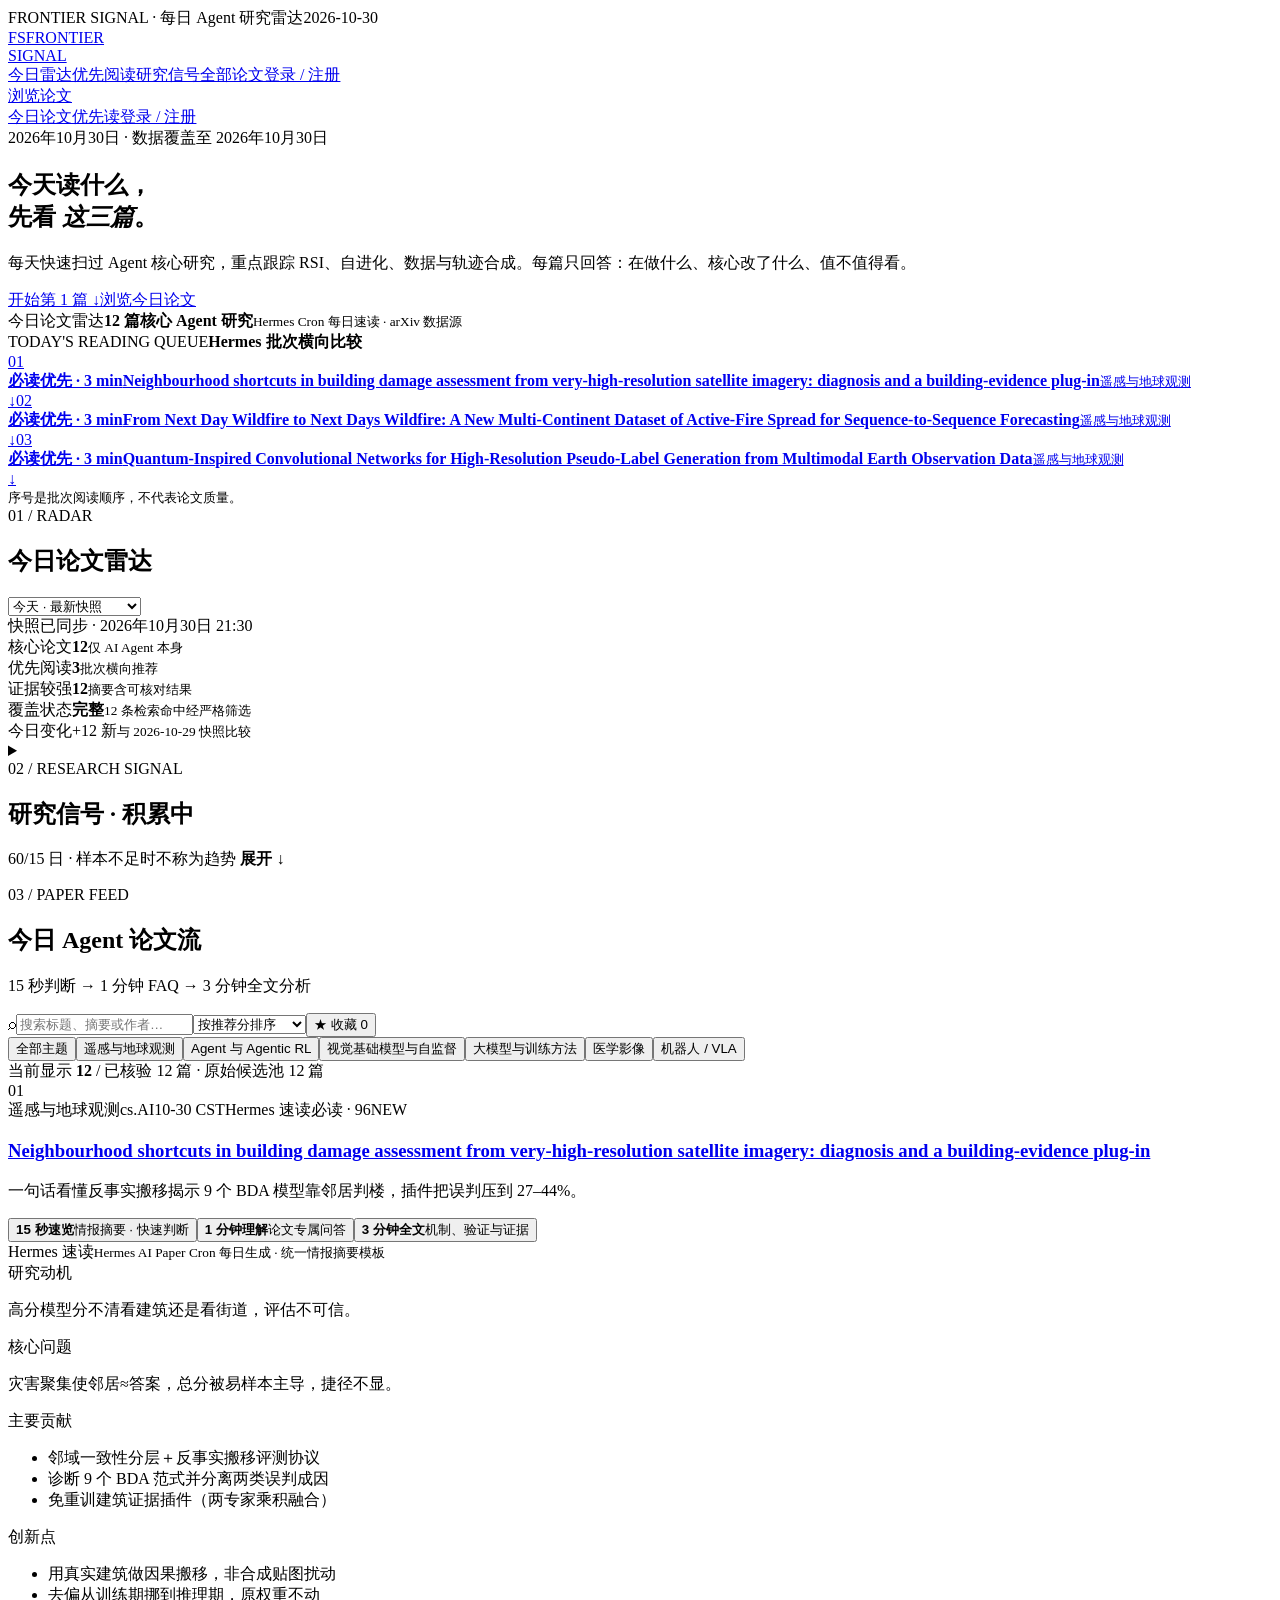
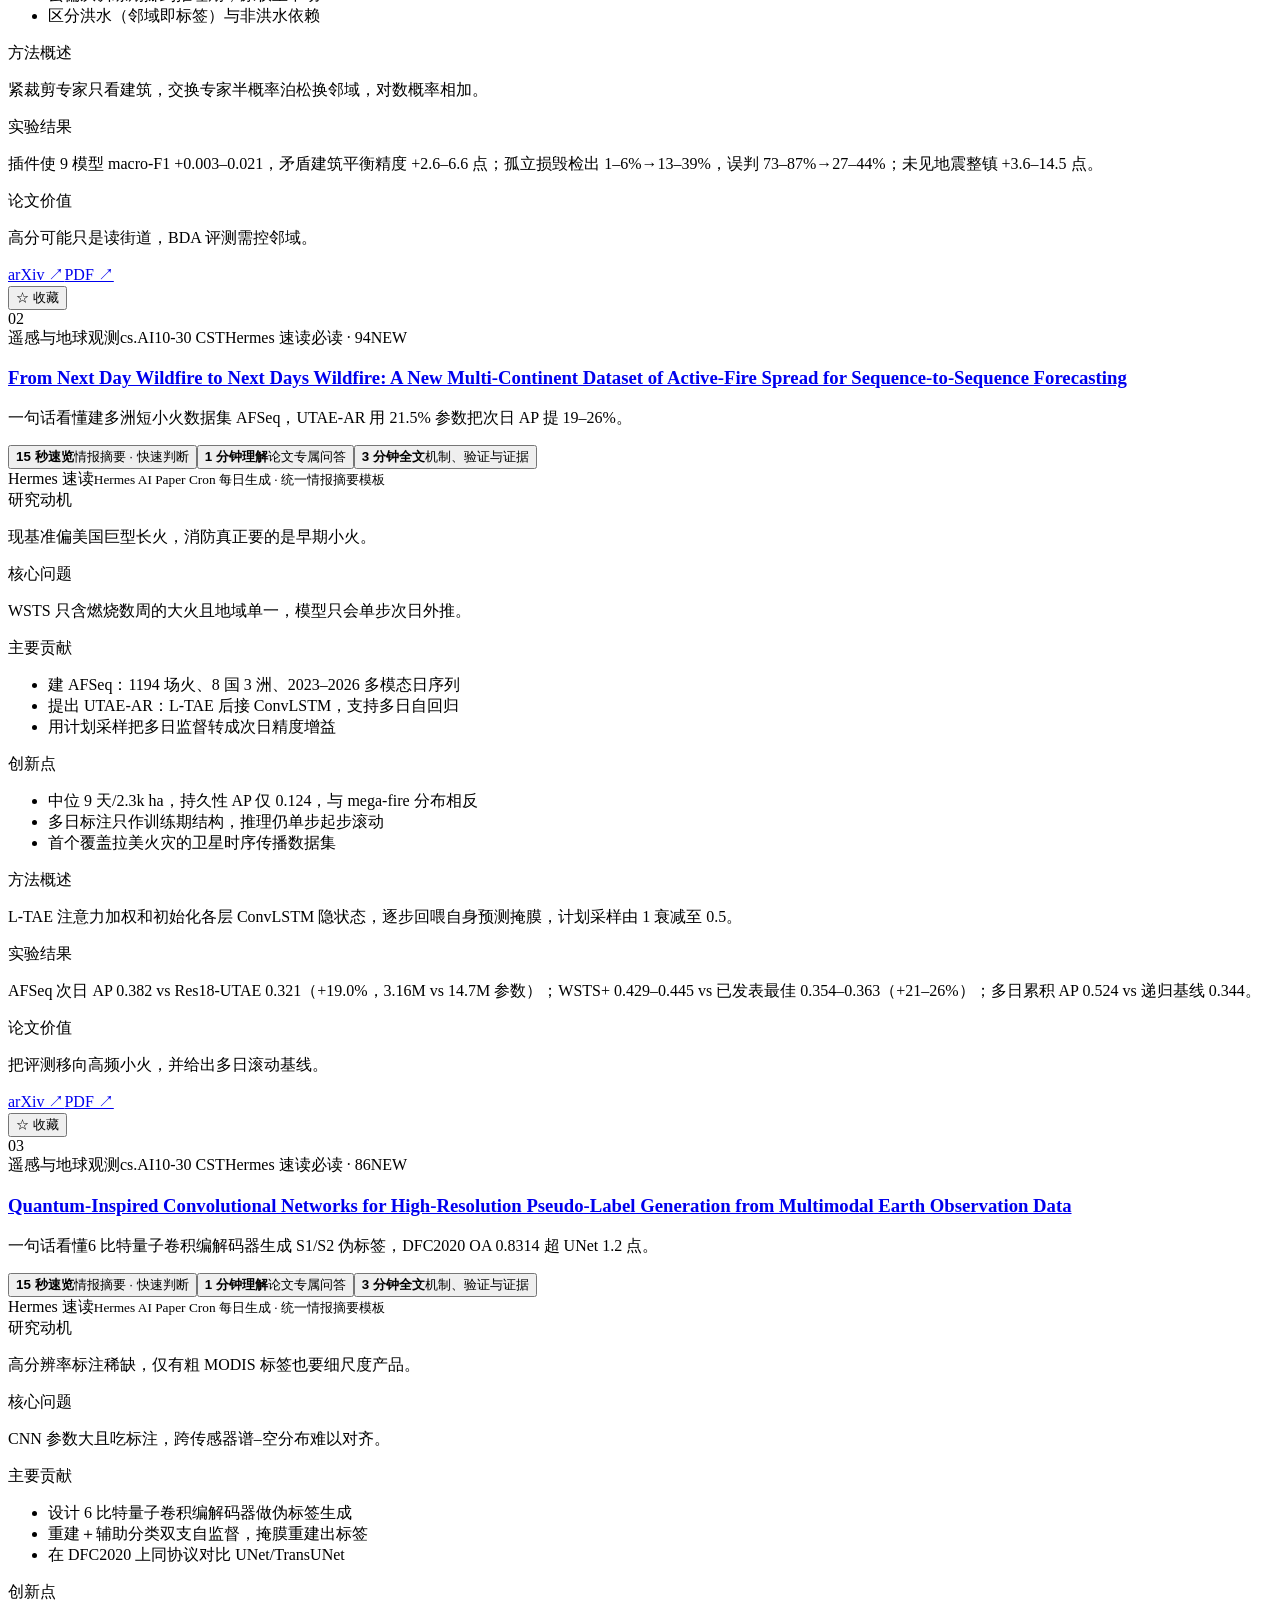
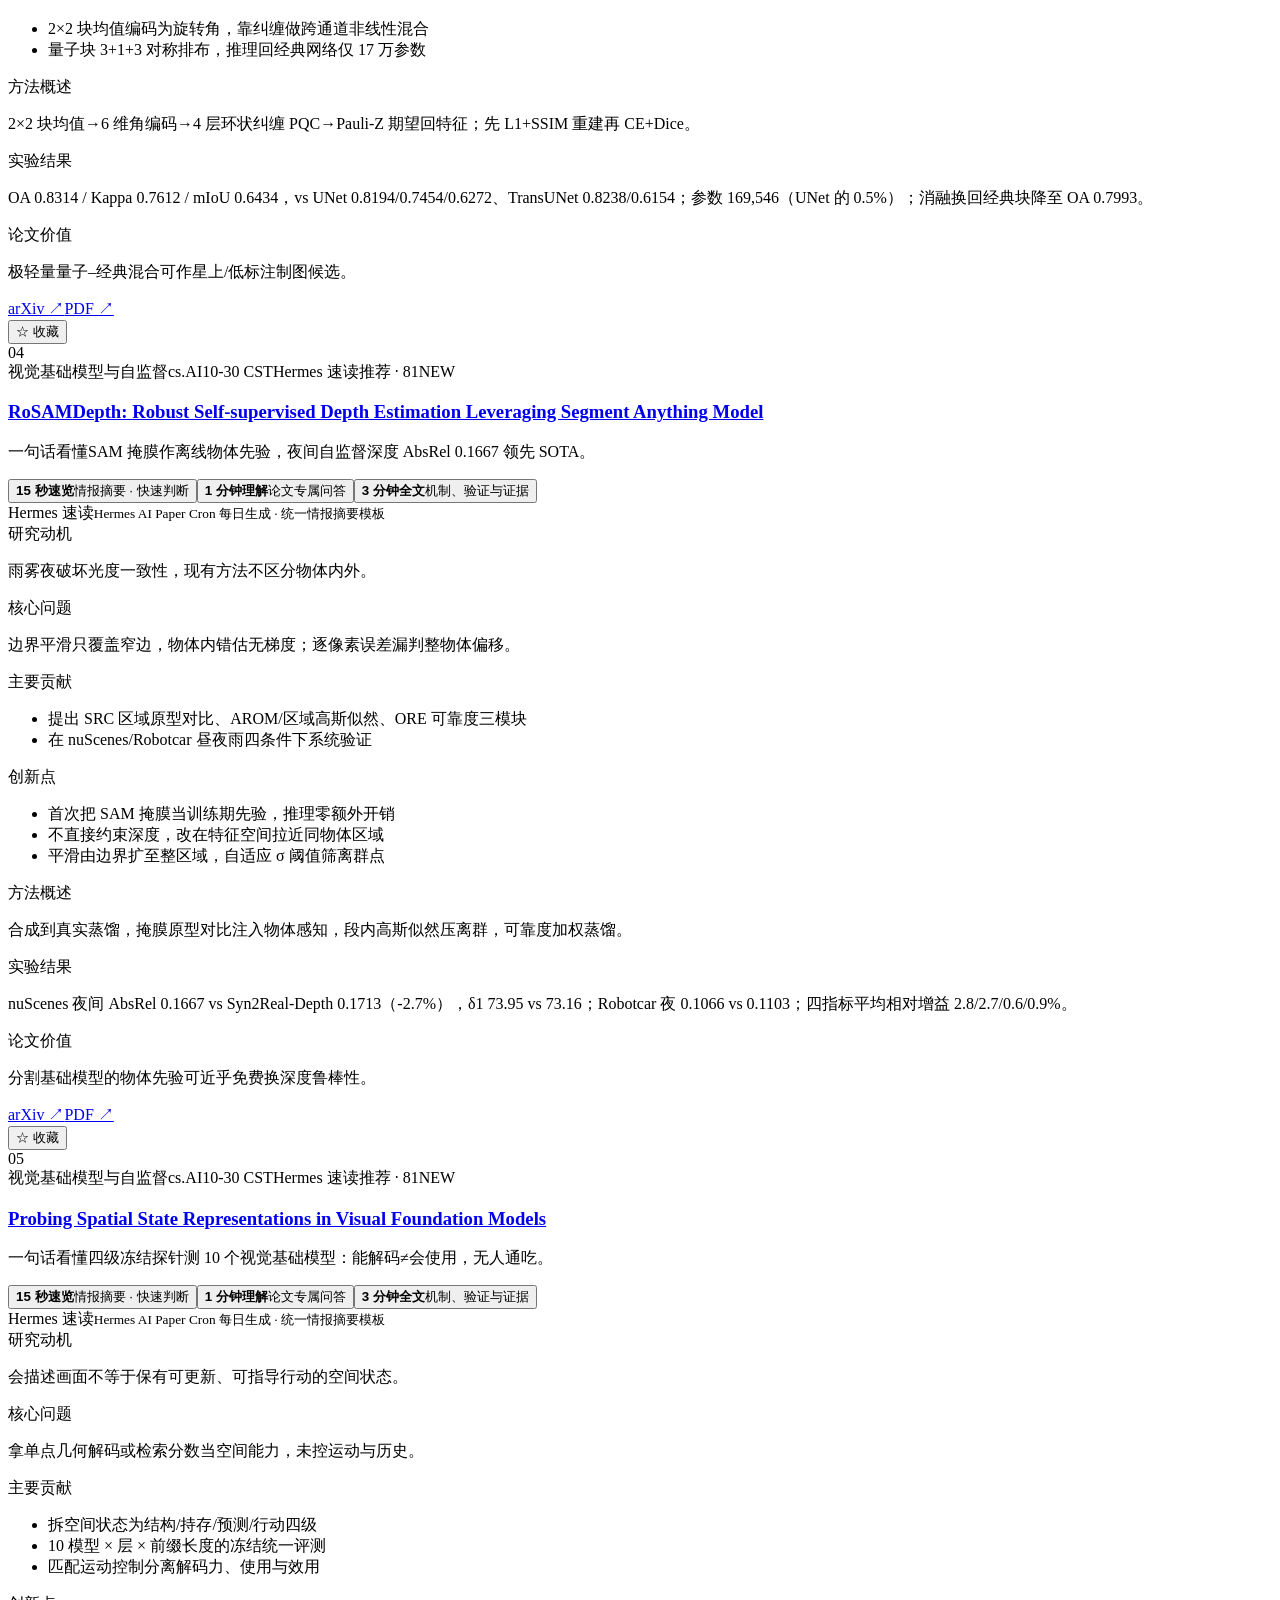
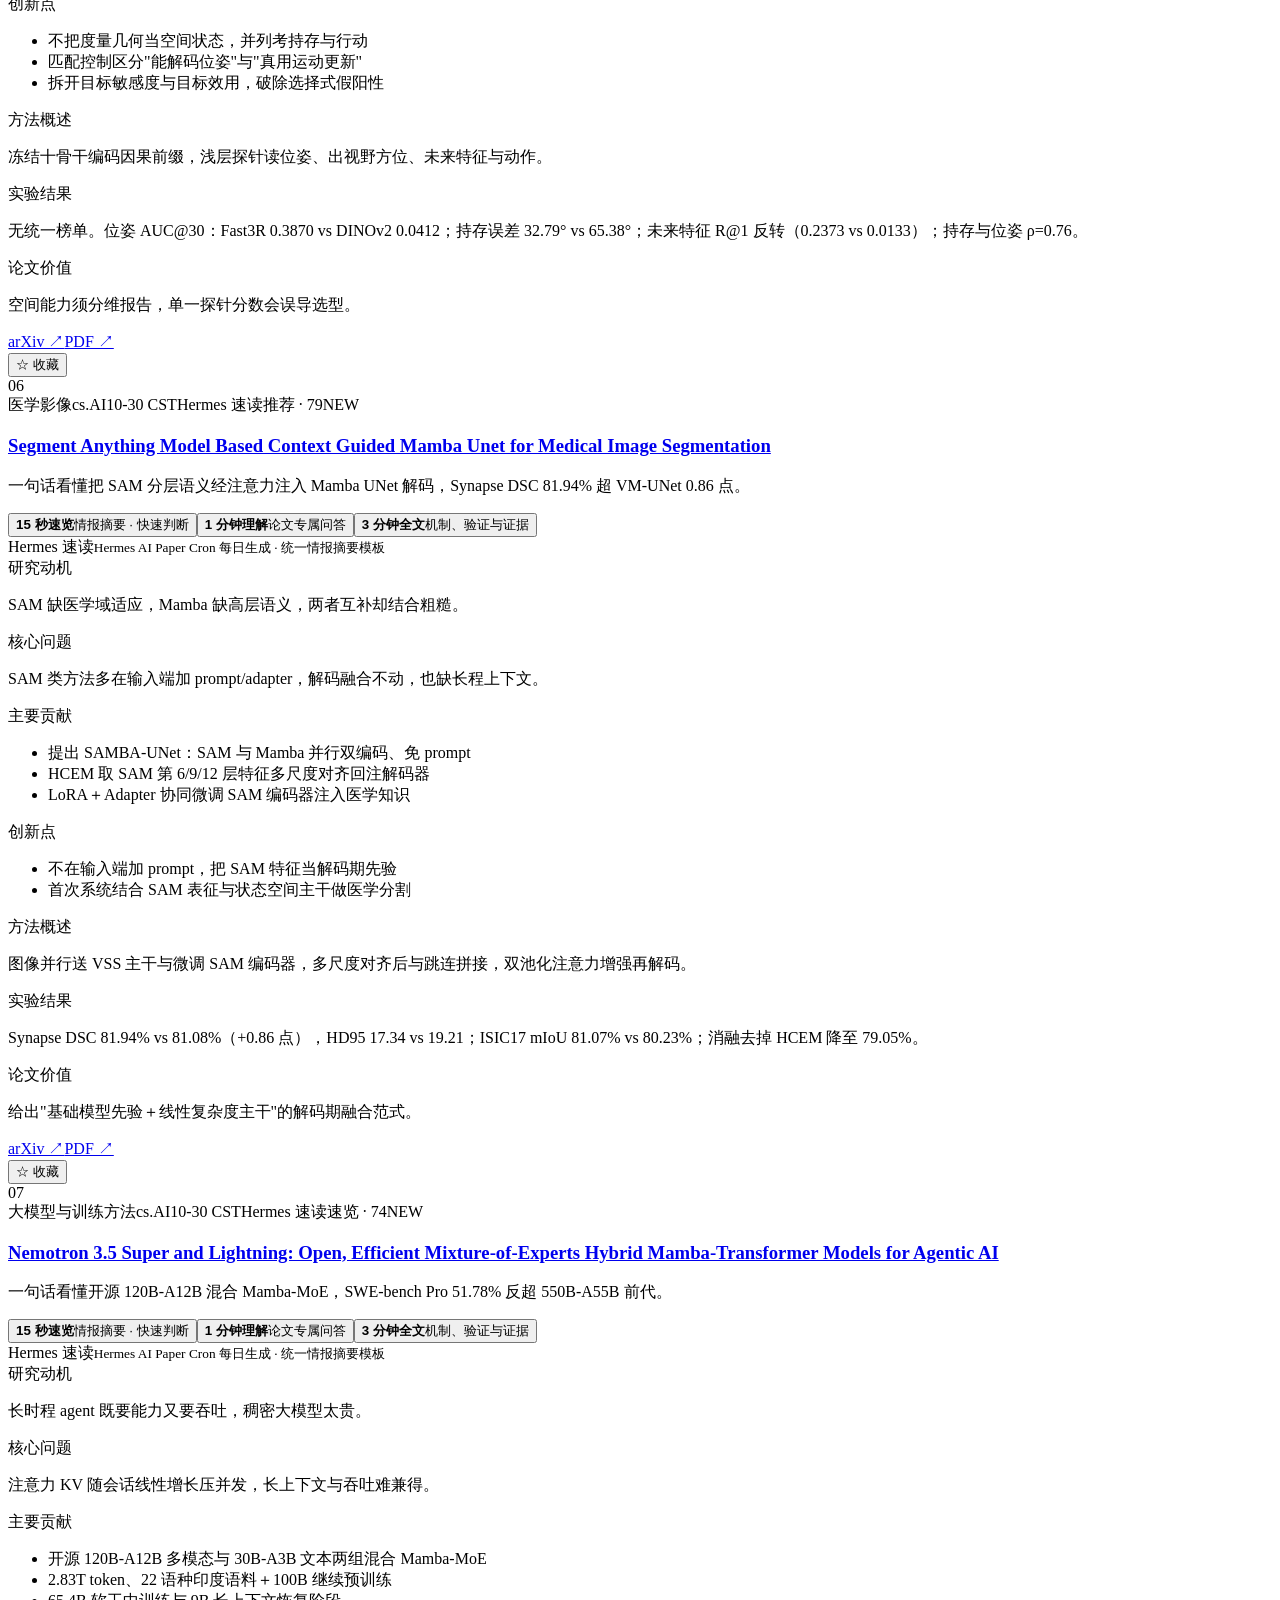
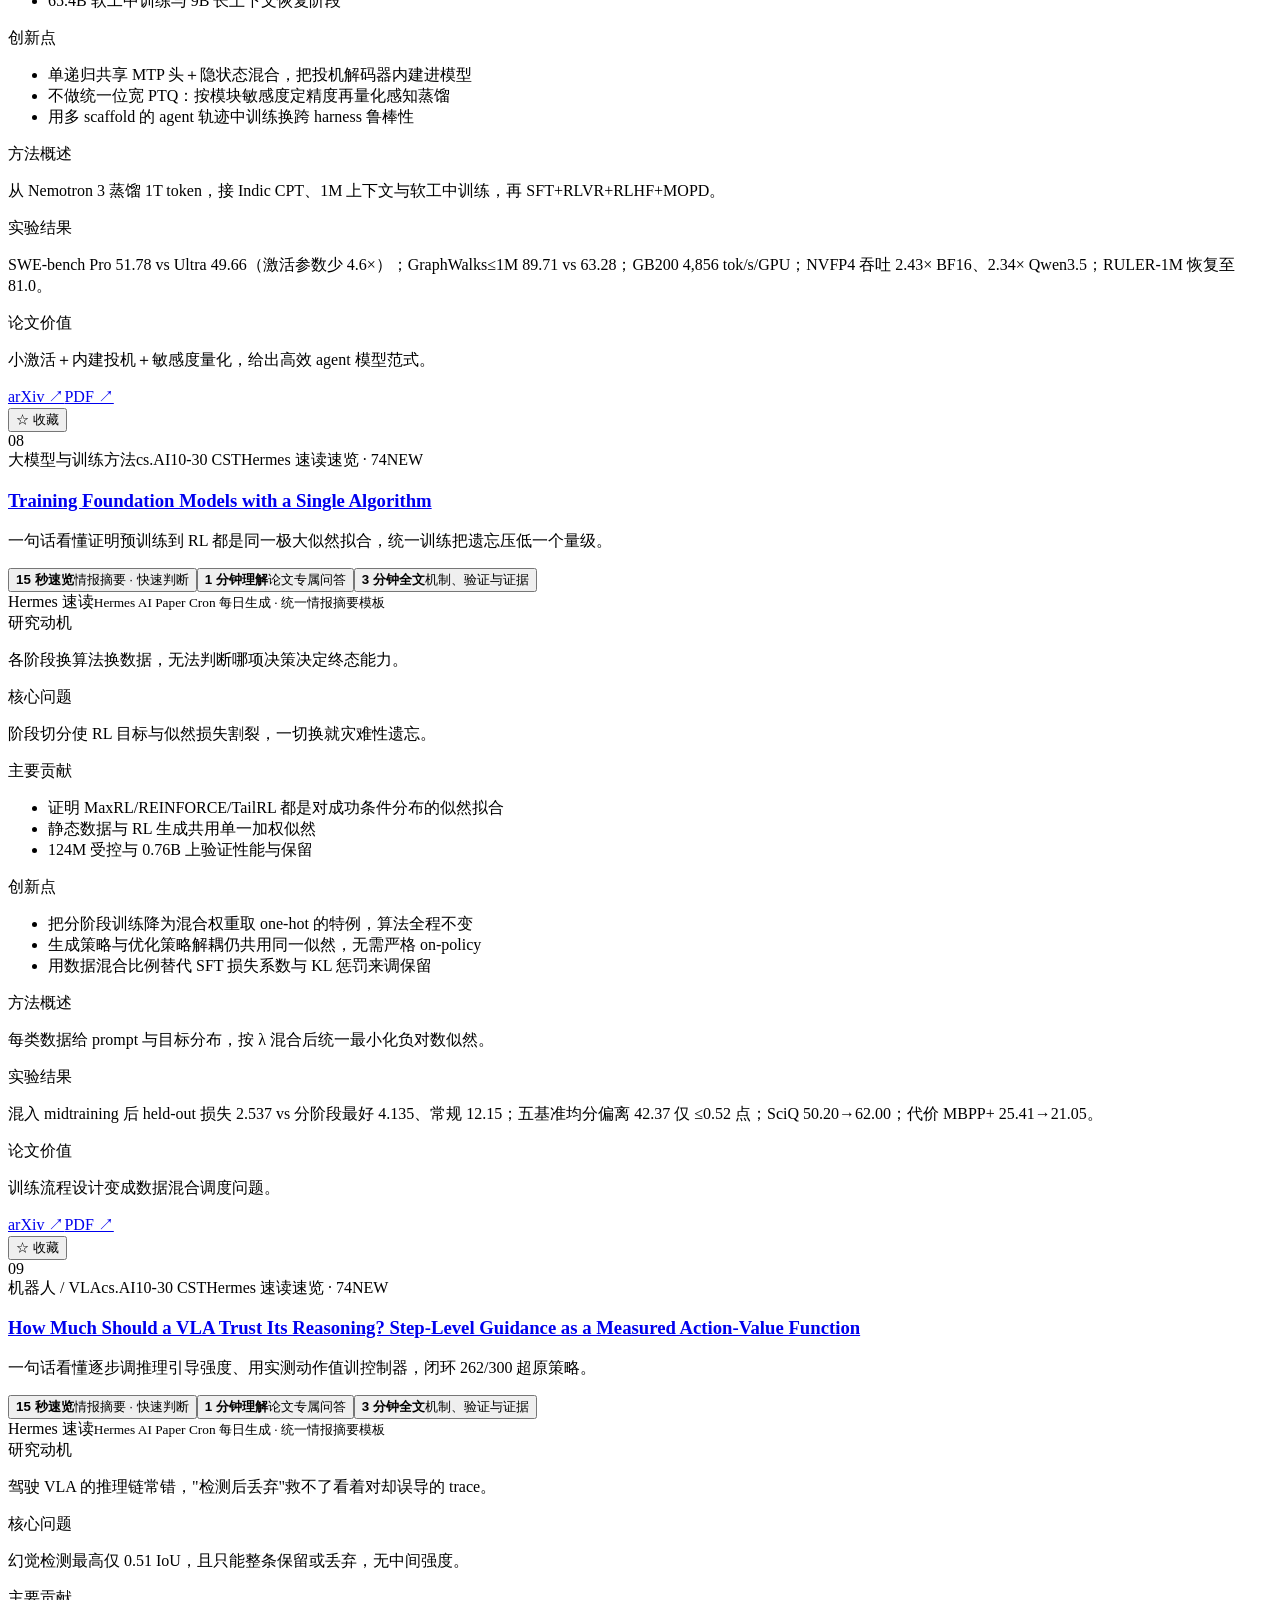
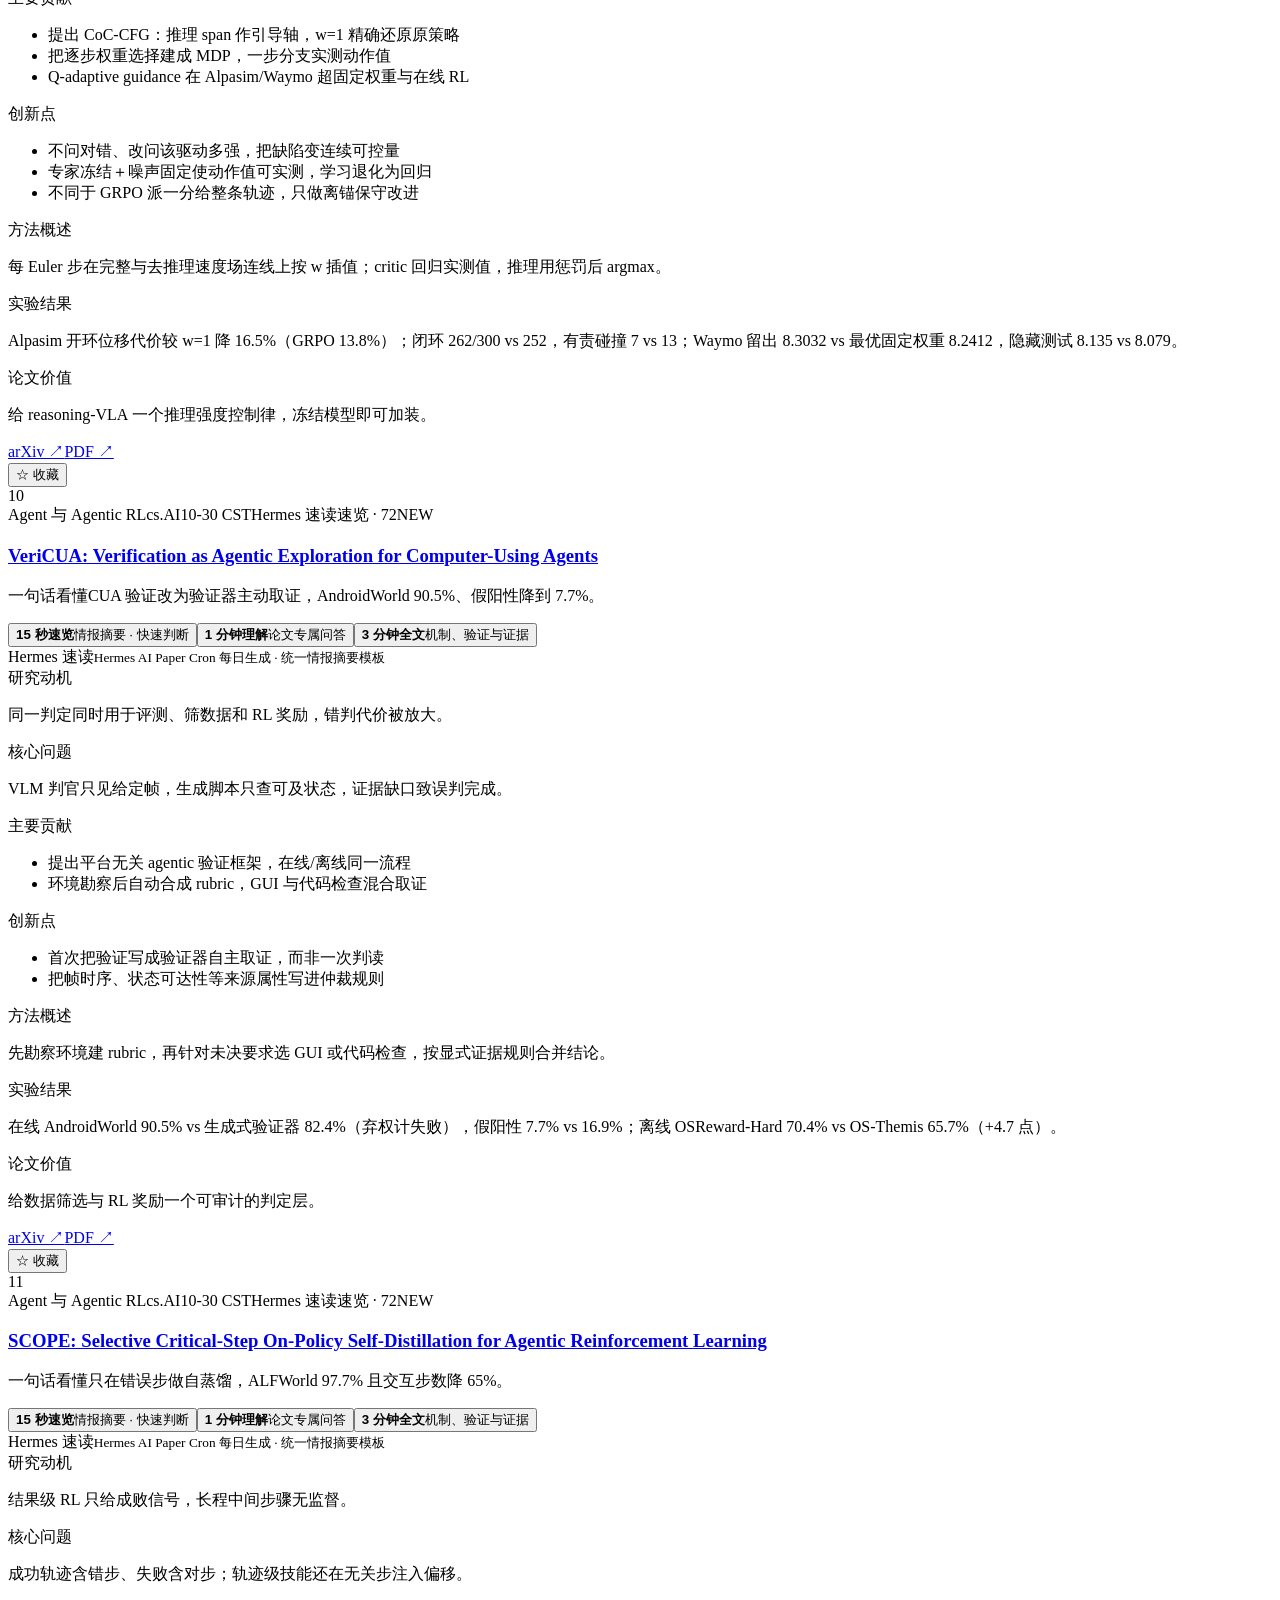
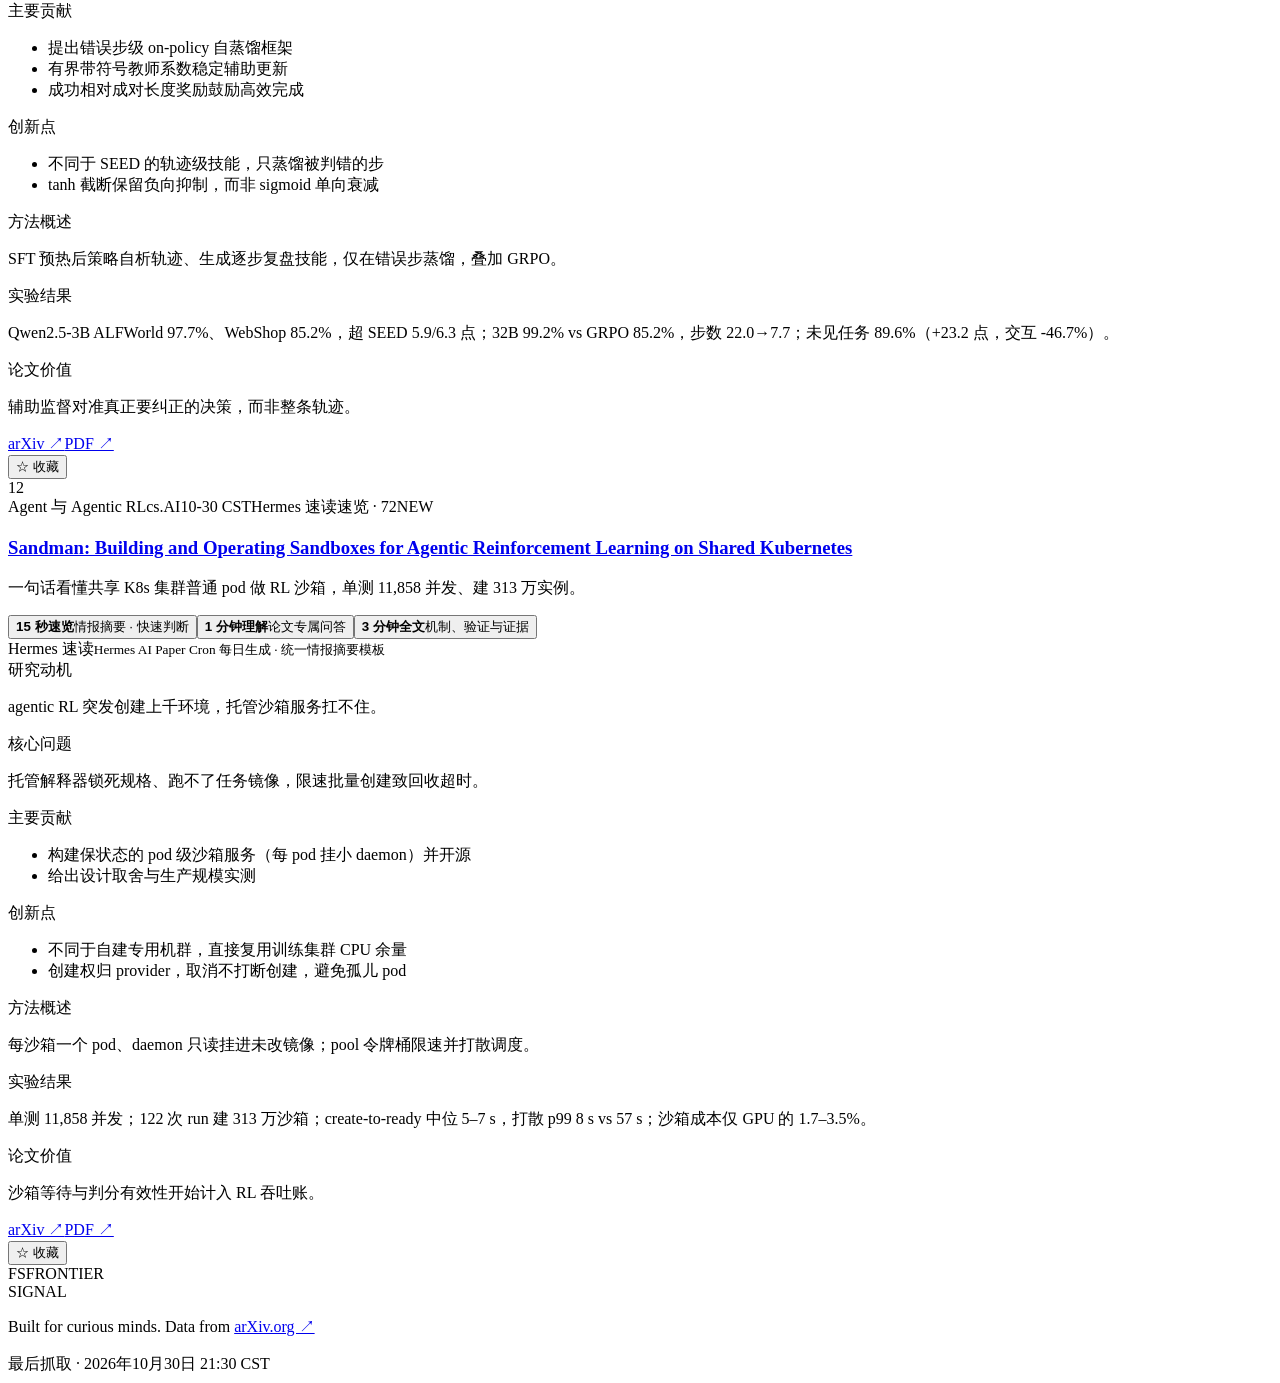
==== commit 451bd82b: "deploy: 2026-10-30 21:30 snapshot" ====
--- a/index.html
+++ b/index.html
@@ -1 +1 @@
-<!DOCTYPE html><html lang="zh-CN"><head><meta charSet="utf-8"/><meta name="viewport" content="width=device-width, initial-scale=1"/><link rel="stylesheet" href="/frontier-signal/_next/static/chunks/042h2ins79kd_.css" data-precedence="next"/><link rel="preload" as="script" fetchPriority="low" href="/frontier-signal/_next/static/chunks/0z8bgzyg81jvk.js"/><script src="/frontier-signal/_next/static/chunks/3ydj8delk1zkn.js" async=""></script><script src="/frontier-signal/_next/static/chunks/1o28u_ngue-xa.js" async=""></script><script src="/frontier-signal/_next/static/chunks/turbopack-27rqnnx8qh0g7.js" async=""></script><script src="/frontier-signal/_next/static/chunks/3tcpkp-i54j72.js" async="" crossorigin=""></script><script src="/frontier-signal/_next/static/chunks/2cjpafaoxjp1f.js" async="" crossorigin=""></script><title>Frontier Signal — 每日 Agent 研究雷达</title><meta name="description" content="每天 5 分钟，从最新 arXiv 论文中看懂 Agent 与 AI 前沿技术信号。"/><link rel="icon" href="/frontier-signal/favicon.ico?favicon.2vob68tjqpejf.ico" sizes="256x256" type="image/x-icon"/><script src="/frontier-signal/_next/static/chunks/0cz1d0mv5g_q7.js" noModule=""></script></head><body><div hidden=""><!--$--><!--/$--></div><main><div class="top-strip"><span>FRONTIER SIGNAL · 每日 Agent 研究雷达</span><span>2026-10-07</span></div><header class="site-header"><a class="brand" href="#top" aria-label="Frontier Signal 首页"><span class="brand-mark">FS</span><span>FRONTIER<br/>SIGNAL</span></a><nav aria-label="主导航"><a class="active" href="#today">今日雷达</a><a href="#must-read">优先阅读</a><a href="#trends">研究信号</a><a href="#papers">全部论文</a><a href="#papers">登录 / 注册</a></nav><a class="refresh-button" href="#papers">浏览论文</a></header><nav class="mobile-nav" aria-label="移动端快捷导航"><a href="#today">今日</a><a href="#papers">论文</a><a href="#must-read">优先读</a><a href="#papers">登录 / 注册</a></nav><section class="hero" id="top"><div class="hero-copy"><div class="eyebrow"><span class="live-dot"></span> <!-- -->2026年10月7日 · 数据覆盖至 2026年10月7日</div><h1><span>今天读什么，</span><br/><span class="hero-second">先看 <em>这三篇</em>。</span></h1><p>每天快速扫过 Agent 核心研究，重点跟踪 RSI、自进化、数据与轨迹合成。每篇只回答：在做什么、核心改了什么、值不值得看。</p><div class="hero-actions"><a class="primary-button" href="#paper-2610.05790">开始第 1 篇 ↓</a><a class="secondary-button" href="#papers">浏览今日论文</a></div><div class="hero-brief"><span>今日论文雷达</span><strong>24<!-- --> 篇核心 Agent 研究</strong><small>Hermes Cron 每日速读 · arXiv 数据源</small></div></div><div class="hero-queue" id="must-read" aria-label="今日阅读队列"><div class="queue-heading"><span>TODAY&#x27;S READING QUEUE</span><b>Hermes 批次横向比较</b></div><a href="#paper-2610.05790" class="queue-paper"><span>0<!-- -->1</span><div><b>必读优先<!-- --> · <!-- -->3<!-- --> min</b><strong>FairRSFM: A Biome-Aware Benchmark and Debiasing Framework for Remote Sensing Foundation Models</strong><small>遥感 / 地理空间</small></div><em>↓</em></a><a href="#paper-2610.05731" class="queue-paper"><span>0<!-- -->2</span><div><b>必读优先<!-- --> · <!-- -->3<!-- --> min</b><strong>T-JEPA: A Temporal Joint-Embedding Predictive Architecture for Learning Better Remote Sensing Representations</strong><small>遥感 / 地理空间</small></div><em>↓</em></a><a href="#paper-2610.04836" class="queue-paper"><span>0<!-- -->3</span><div><b>必读优先<!-- --> · <!-- -->3<!-- --> min</b><strong>RSure-Agent: Reliable Use of Tool Observations for Remote Sensing Agents</strong><small>遥感 / 地理空间</small></div><em>↓</em></a><div class="queue-share"><small>序号是批次阅读顺序，不代表论文质量。</small></div></div></section><section class="daily-brief" id="today"><div class="section-heading"><div><span class="section-index">01 / <!-- -->RADAR</span><h2>今日论文雷达</h2></div><div class="history-status"><select class="history-control" aria-label="选择历史快照"><option value="" selected="">今天 · 最新快照</option><option value="2026-10-07">2026-10-07<!-- --> · <!-- -->24<!-- --> 篇</option><option value="2026-10-05">2026-10-05<!-- --> · <!-- -->12<!-- --> 篇</option><option value="2026-10-04">2026-10-04<!-- --> · <!-- -->12<!-- --> 篇</option><option value="2026-10-03">2026-10-03<!-- --> · <!-- -->12<!-- --> 篇</option><option value="2026-10-02">2026-10-02<!-- --> · <!-- -->12<!-- --> 篇</option><option value="2026-10-01">2026-10-01<!-- --> · <!-- -->20<!-- --> 篇</option><option value="2026-09-30">2026-09-30<!-- --> · <!-- -->12<!-- --> 篇</option><option value="2026-09-29">2026-09-29<!-- --> · <!-- -->12<!-- --> 篇</option><option value="2026-09-28">2026-09-28<!-- --> · <!-- -->12<!-- --> 篇</option><option value="2026-09-27">2026-09-27<!-- --> · <!-- -->9<!-- --> 篇</option><option value="2026-09-26">2026-09-26<!-- --> · <!-- -->12<!-- --> 篇</option><option value="2026-09-25">2026-09-25<!-- --> · <!-- -->12<!-- --> 篇</option><option value="2026-09-24">2026-09-24<!-- --> · <!-- -->12<!-- --> 篇</option><option value="2026-09-23">2026-09-23<!-- --> · <!-- -->12<!-- --> 篇</option><option value="2026-09-22">2026-09-22<!-- --> · <!-- -->12<!-- --> 篇</option><option value="2026-09-21">2026-09-21<!-- --> · <!-- -->12<!-- --> 篇</option><option value="2026-09-19">2026-09-19<!-- --> · <!-- -->12<!-- --> 篇</option><option value="2026-09-18">2026-09-18<!-- --> · <!-- -->12<!-- --> 篇</option><option value="2026-09-13">2026-09-13<!-- --> · <!-- -->12<!-- --> 篇</option><option value="2026-09-12">2026-09-12<!-- --> · <!-- -->12<!-- --> 篇</option><option value="2026-09-10">2026-09-10<!-- --> · <!-- -->3<!-- --> 篇</option><option value="2026-09-09">2026-09-09<!-- --> · <!-- -->4<!-- --> 篇</option><option value="2026-09-08">2026-09-08<!-- --> · <!-- -->12<!-- --> 篇</option><option value="2026-09-07">2026-09-07<!-- --> · <!-- -->3<!-- --> 篇</option><option value="2026-09-05">2026-09-05<!-- --> · <!-- -->12<!-- --> 篇</option><option value="2026-09-04">2026-09-04<!-- --> · <!-- -->12<!-- --> 篇</option><option value="2026-09-03">2026-09-03<!-- --> · <!-- -->12<!-- --> 篇</option><option value="2026-09-02">2026-09-02<!-- --> · <!-- -->12<!-- --> 篇</option><option value="2026-08-29">2026-08-29<!-- --> · <!-- -->10<!-- --> 篇</option><option value="2026-08-28">2026-08-28<!-- --> · <!-- -->11<!-- --> 篇</option><option value="2026-08-18">2026-08-18<!-- --> · <!-- -->12<!-- --> 篇</option><option value="2026-08-16">2026-08-16<!-- --> · <!-- -->11<!-- --> 篇</option><option value="2026-08-15">2026-08-15<!-- --> · <!-- -->12<!-- --> 篇</option><option value="2026-08-12">2026-08-12<!-- --> · <!-- -->12<!-- --> 篇</option><option value="2026-08-10">2026-08-10<!-- --> · <!-- -->13<!-- --> 篇</option><option value="2026-08-09">2026-08-09<!-- --> · <!-- -->12<!-- --> 篇</option><option value="2026-08-08">2026-08-08<!-- --> · <!-- -->12<!-- --> 篇</option><option value="2026-08-07">2026-08-07<!-- --> · <!-- -->12<!-- --> 篇</option><option value="2026-08-06">2026-08-06<!-- --> · <!-- -->11<!-- --> 篇</option><option value="2026-08-05">2026-08-05<!-- --> · <!-- -->6<!-- --> 篇</option><option value="2026-08-04">2026-08-04<!-- --> · <!-- -->17<!-- --> 篇</option><option value="2026-08-02">2026-08-02<!-- --> · <!-- -->12<!-- --> 篇</option><option value="2026-07-31">2026-07-31<!-- --> · <!-- -->11<!-- --> 篇</option><option value="2026-07-30">2026-07-30<!-- --> · <!-- -->9<!-- --> 篇</option><option value="2026-07-28">2026-07-28<!-- --> · <!-- -->21<!-- --> 篇</option><option value="2026-07-27">2026-07-27<!-- --> · <!-- -->26<!-- --> 篇</option><option value="2026-07-26">2026-07-26<!-- --> · <!-- -->15<!-- --> 篇</option></select><div class="sync-status" role="status" aria-live="polite"><span></span>快照已同步 · 2026年10月7日 21:30</div></div></div><div class="radar-status-grid"><div><span>核心论文</span><strong>24</strong><small>仅 AI Agent 本身</small></div><div><span>优先阅读</span><strong>3</strong><small>批次横向推荐</small></div><div><span>证据较强</span><strong>24</strong><small>摘要含可核对结果</small></div><div><span>覆盖状态</span><strong>完整</strong><small>1086<!-- --> 条检索命中经严格筛选</small></div></div><div class="change-strip" aria-label="今日变化"><span>今日变化</span><span class="change-badge">+<!-- -->24<!-- --> 新</span><small>与 2026-10-05 快照比较</small></div></section><section class="trends" id="trends"><details class="research-signal-details"><summary><div><span class="section-index">02 / RESEARCH SIGNAL</span><h2>研究信号 · 积累中</h2></div><p>47/15 日 · 样本不足时不称为趋势<!-- --> <b>展开 ↓</b></p></summary><div class="research-signal-body"><div class="trend-wait"><b>为什么还没有趋势？</b><p>已积累 47/15 个每日快照。先用边界快照确定 first-seen，再比较两个互不重叠的 7 日窗口。</p></div><div class="trend-layout"><div class="trend-chart" role="img" aria-label="最新论文批次各主题论文数量条形图"><div class="chart-head"><span>主题</span><span>相对数量</span><span>篇数 · 份额</span></div><button><span>遥感 / 地理空间</span><i><b style="width:38%"></b></i><em>9<!-- --> 篇 · <!-- -->38<!-- -->%</em></button><button><span>Agent / 机器人</span><i><b style="width:17%"></b></i><em>4<!-- --> 篇 · <!-- -->17<!-- -->%</em></button><button><span>基础模型 / 计算机视觉</span><i><b style="width:17%"></b></i><em>4<!-- --> 篇 · <!-- -->17<!-- -->%</em></button><button><span>Agent / 强化学习</span><i><b style="width:17%"></b></i><em>4<!-- --> 篇 · <!-- -->17<!-- -->%</em></button><button><span>医学影像</span><i><b style="width:4%"></b></i><em>1<!-- --> 篇 · <!-- -->4<!-- -->%</em></button><button><span>系统 / 基础设施</span><i><b style="width:4%"></b></i><em>1<!-- --> 篇 · <!-- -->4<!-- -->%</em></button><button><span>生物医学</span><i><b style="width:4%"></b></i><em>1<!-- --> 篇 · <!-- -->4<!-- -->%</em></button></div><aside class="trend-insight"><span class="mini-label">BATCH NOTE</span><h3>遥感 / 地理空间是当前批次的最大主题</h3><p>这表示它在本次最新检索结果中出现最频繁。要判断持续升温仍需积累多日快照；本站不会用单日数量替代长期趋势。</p><div class="confidence"><span>候选池占用</span><b><i style="width:40%"></i></b><strong>24<!-- -->/60</strong></div></aside></div></div></details></section><section class="paper-section" id="papers"><div class="section-heading compact"><div><span class="section-index">03 / PAPER FEED</span><h2>今日 Agent 论文流</h2></div><p>15 秒判断 → 1 分钟 FAQ → 3 分钟全文分析</p></div><div class="filter-bar"><label class="search-box"><span>⌕</span><input placeholder="搜索标题、摘要或作者…" aria-label="搜索论文" value=""/></label><select aria-label="排序方式"><option value="signal" selected="">按推荐分排序</option><option value="latest">按发布时间排序</option></select><button class="" aria-pressed="false">★ 收藏 <!-- -->0</button></div><div class="topic-tabs" role="group" aria-label="主题筛选"><button class="active">全部主题</button><button class="">遥感 / 地理空间</button><button class="">Agent / 机器人</button><button class="">基础模型 / 计算机视觉</button><button class="">Agent / 强化学习</button><button class="">医学影像</button><button class="">系统 / 基础设施</button><button class="">生物医学</button></div><div class="result-line"><span>当前显示 <strong>24</strong> / 已核验 <!-- -->24<!-- --> 篇 · 原始候选池<!-- --> <!-- -->1086<!-- --> 篇</span></div><div class="paper-list"><article class="paper-card" id="paper-2610.05790"><div class="paper-rank" aria-label="排名 1">01</div><div class="paper-main"><div class="paper-meta"><span class="topic-pill">遥感 / 地理空间</span><span>cs.AI</span><span>10-07<!-- --> CST</span><span class="analysis-chip ai">Hermes 速读</span><span class="priority-pill deep">必读<!-- --> · <!-- -->96</span><span class="change-badge">NEW</span></div><h3><a href="https://arxiv.org/abs/2610.05790" target="_blank" rel="noreferrer">FairRSFM: A Biome-Aware Benchmark and Debiasing Framework for Remote Sensing Foundation Models</a></h3><p class="paper-summary"><span>一句话看懂</span>构建生物群系感知 RSFM 评测基准与去偏框架，暴露生态群间被掩盖的差距</p><div class="progressive-tabs" role="tablist" aria-label="选择阅读深度"><button data-level="15" role="tab" aria-selected="true" class="active"><b>15 秒速览</b><span>情报摘要 · 快速判断</span></button><button data-level="60" role="tab" aria-selected="false" class=""><b>1 分钟理解</b><span>论文专属问答</span></button><button data-level="180" role="tab" aria-selected="false" class=""><b>3 分钟全文</b><span>机制、验证与证据</span></button></div><div role="tabpanel" class="paper-digest progressive-panel progressive-reading-panel"><div class="reading-source"><span>Hermes 速读</span><small>Hermes AI Paper Cron 每日生成 · 统一情报摘要模板</small></div><div class="digest-grid"><div class="digest-row"><div class="digest-label">研究动机</div><p>聚合指标掩盖模型在不同生态区域间的系统性性能差异</p></div><div class="digest-row"><div class="digest-label">核心问题</div><p>RSFM 基准只报数据集级聚合分，暴露不了群系间的系统性落差</p></div><div class="digest-row wide"><div class="digest-label">主要贡献</div><ul><li>FairRSFM：14 类生物群系归并为 6 宏观群的统一冻结骨干评测协议</li><li>BOLP 闭式投影，从冻结特征剔除群系相关方向，零新增参数</li><li>Prithvi-EO-2.0/SatMAE/DOFA 三模型×4 数据集×3 种子系统评测</li></ul></div><div class="digest-row wide mark"><div class="digest-label">创新点</div><ul><li>不止数据集级汇总，做群鲁棒性（worst-group）诊断</li><li>空间投影式表征去偏首次用于 RSFM 生态鲁棒性，免微调骨干</li><li>DBR 按验证集表现动态调权，区别于静态逆频率加权</li></ul></div><div class="digest-row"><div class="digest-label">方法概述</div><p>地理坐标映射样本至 14 类生物群系再归并 6 宏观群，冻结骨干只训下游头；BOLP SVD 投影、DBR 动态重加权、GroupDRO 最差群导向三条去偏路线对比。</p></div><div class="digest-row"><div class="digest-label">实验结果</div><p>m-EuroSAT 上 Prithvi 整体 macro-F1 90.98% vs 最差群 83.72%；m-SA-Crop-Type 整体 mIoU 27.30%、Xeric 群仅 18.47%；BOLP 使 m-BigEarthNet 最差群 F1 46.12%→50.27%，NFR 31.14%→20.92%</p></div><div class="digest-row wide value-row"><div class="digest-label">论文价值</div><p>为 RSFM 提供可复用的生态鲁棒性诊断与零参数缓解协议</p></div></div></div><div class="paper-footer"><div class="paper-actions"><a class="action-button" href="https://arxiv.org/abs/2610.05790" target="_blank" rel="noreferrer">arXiv ↗</a><a class="action-button" href="https://arxiv.org/pdf/2610.05790" target="_blank" rel="noreferrer">PDF ↗</a></div><button class="action-button" aria-pressed="false">☆ 收藏</button></div></div></article><article class="paper-card" id="paper-2610.05731"><div class="paper-rank" aria-label="排名 2">02</div><div class="paper-main"><div class="paper-meta"><span class="topic-pill">遥感 / 地理空间</span><span>cs.AI</span><span>10-07<!-- --> CST</span><span class="analysis-chip ai">Hermes 速读</span><span class="priority-pill deep">必读<!-- --> · <!-- -->94</span><span class="change-badge">NEW</span></div><h3><a href="https://arxiv.org/abs/2610.05731" target="_blank" rel="noreferrer">T-JEPA: A Temporal Joint-Embedding Predictive Architecture for Learning Better Remote Sensing Representations</a></h3><p class="paper-summary"><span>一句话看懂</span>时间间隔条件化潜转移预训练，BigEarthNet 1% mAP 66.0 超 Prithvi 3.6 点</p><div class="progressive-tabs" role="tablist" aria-label="选择阅读深度"><button data-level="15" role="tab" aria-selected="true" class="active"><b>15 秒速览</b><span>情报摘要 · 快速判断</span></button><button data-level="60" role="tab" aria-selected="false" class=""><b>1 分钟理解</b><span>论文专属问答</span></button><button data-level="180" role="tab" aria-selected="false" class=""><b>3 分钟全文</b><span>机制、验证与证据</span></button></div><div role="tabpanel" class="paper-digest progressive-panel progressive-reading-panel"><div class="reading-source"><span>Hermes 速读</span><small>Hermes AI Paper Cron 每日生成 · 统一情报摘要模板</small></div><div class="digest-grid"><div class="digest-row"><div class="digest-label">研究动机</div><p>EO 序列采样稀疏非均匀，真实时间间隔是被浪费的监督信号</p></div><div class="digest-row"><div class="digest-label">核心问题</div><p>已有 RSFM 只做预定义成对关系或整体重构，未用真实间隔做预测监督</p></div><div class="digest-row wide"><div class="digest-label">主要贡献</div><ul><li>将时间间隔形式化为间隔条件可预测性偏置</li><li>T-JEPA：间隔条件潜转移预测+直接多尺度监督+非对称元数据注入</li><li>验证表示具备间隔依赖的转移可预测性与一致潜轨迹</li></ul></div><div class="digest-row wide mark"><div class="digest-label">创新点</div><ul><li>不同于 SatMAE/Prithvi 跨时重构，以真实 Δt 条件在潜空间预测目标潜场</li><li>不同于 V-JEPA 递归展开，直接监督全部源-目标对避免误差累积</li><li>非对称元数据注入：在线端见元数据、目标端不见，防捷径学习</li></ul></div><div class="digest-row"><div class="digest-label">方法概述</div><p>共享单帧编码器编码各观测；预测器经 AdaLN 以 Δt 调制，从被掩码源潜码预测目标完整潜场，并行 MAE 像素重构辅助。</p></div><div class="digest-row"><div class="digest-label">实验结果</div><p>同骨干同数据公平对比 10 法：BigEarthNet 1%/10% 线性 mAP 66.0/72.1（超 Prithvi +3.6/+2.5）；DFC20 分割 OA 66.5、mIoU 39.4；OSCD 变化检测 F1 60.3，均最佳；潜转移检索 R@1 87.5%（SatMAE 68.8%），间隔打乱后降至 30.0%</p></div><div class="digest-row wide value-row"><div class="digest-label">论文价值</div><p>把稀疏时序转化为可迁移时态表示，迈向遥感世界模型</p></div></div></div><div class="paper-footer"><div class="paper-actions"><a class="action-button" href="https://arxiv.org/abs/2610.05731" target="_blank" rel="noreferrer">arXiv ↗</a><a class="action-button" href="https://arxiv.org/pdf/2610.05731" target="_blank" rel="noreferrer">PDF ↗</a></div><button class="action-button" aria-pressed="false">☆ 收藏</button></div></div></article><article class="paper-card" id="paper-2610.04836"><div class="paper-rank" aria-label="排名 3">03</div><div class="paper-main"><div class="paper-meta"><span class="topic-pill">遥感 / 地理空间</span><span>cs.AI</span><span>10-07<!-- --> CST</span><span class="analysis-chip ai">Hermes 速读</span><span class="priority-pill deep">必读<!-- --> · <!-- -->88</span><span class="change-badge">NEW</span></div><h3><a href="https://arxiv.org/abs/2610.04836" target="_blank" rel="noreferrer">RSure-Agent: Reliable Use of Tool Observations for Remote Sensing Agents</a></h3><p class="paper-summary"><span>一句话看懂</span>为遥感 Agent 做工具观测在线验证，错误传播率降 21.3–25.9pp</p><div class="progressive-tabs" role="tablist" aria-label="选择阅读深度"><button data-level="15" role="tab" aria-selected="true" class="active"><b>15 秒速览</b><span>情报摘要 · 快速判断</span></button><button data-level="60" role="tab" aria-selected="false" class=""><b>1 分钟理解</b><span>论文专属问答</span></button><button data-level="180" role="tab" aria-selected="false" class=""><b>3 分钟全文</b><span>机制、验证与证据</span></button></div><div role="tabpanel" class="paper-digest progressive-panel progressive-reading-panel"><div class="reading-source"><span>Hermes 速读</span><small>Hermes AI Paper Cron 每日生成 · 统一情报摘要模板</small></div><div class="digest-grid"><div class="digest-row"><div class="digest-label">研究动机</div><p>工具正常执行也可能返回错误观测，被采信后污染后续推理</p></div><div class="digest-row"><div class="digest-label">核心问题</div><p>现有遥感 Agent 只按执行状态判断，工具成功即直接采信观测</p></div><div class="digest-row wide"><div class="digest-label">主要贡献</div><ul><li>统计 3 基准 1229 条轨迹，量化观测依赖/错误/传播率</li><li>可验证观测协议+两级在线验证，输出接受/补证/拒绝</li><li>离线反馈构建任务-工具可靠性先验，指导验证严格度</li></ul></div><div class="digest-row wide mark"><div class="digest-label">创新点</div><ul><li>首次量化遥感工具成功执行下的观测错误率（≥22.7%）</li><li>要求工具返回过程证据、核验观测本身，而非验证推理或参数</li><li>先验来自离线任务结果统计，非自反思或跨工具交叉核对</li></ul></div><div class="digest-row"><div class="digest-label">方法概述</div><p>工具随观测返回过程证据（来源、中间结果、有效性）；先跑确定性规则检查，再由独立上下文验证器结合可靠性先验决定接受、补证或拒绝。</p></div><div class="digest-row"><div class="digest-label">实验结果</div><p>错误传播率（GPT-5）：EarthBench 95.5%→69.6%、ThinkGeo 93.4%→71.2%、TerraLogic 96.8%→75.5%；EarthBench 精度 68.1%（+2.5pp），工具调用比 2.41→1.79（−25.9%），对比 CRITIC token 再省 27.4%</p></div><div class="digest-row wide value-row"><div class="digest-label">论文价值</div><p>观测可靠性是遥感 Agent 瓶颈，前置验证以低开销拦截错误</p></div></div></div><div class="paper-footer"><div class="paper-actions"><a class="action-button" href="https://arxiv.org/abs/2610.04836" target="_blank" rel="noreferrer">arXiv ↗</a><a class="action-button" href="https://arxiv.org/pdf/2610.04836" target="_blank" rel="noreferrer">PDF ↗</a></div><button class="action-button" aria-pressed="false">☆ 收藏</button></div></div></article><article class="paper-card" id="paper-2610.06196"><div class="paper-rank" aria-label="排名 4">04</div><div class="paper-main"><div class="paper-meta"><span class="topic-pill">遥感 / 地理空间</span><span>cs.AI</span><span>10-07<!-- --> CST</span><span class="analysis-chip ai">Hermes 速读</span><span class="priority-pill skim">推荐<!-- --> · <!-- -->81</span><span class="change-badge">NEW</span></div><h3><a href="https://arxiv.org/abs/2610.06196" target="_blank" rel="noreferrer">EORestore-Agent: Fidelity-Guided Agentic Restoration of Remote Sensing Images with Composite Degradations</a></h3><p class="paper-summary"><span>一句话看懂</span>VLM Agent 逐步修复复合退化遥感图，2–6 退化组合 PSNR 超 AIO 2.3–3.2dB</p><div class="progressive-tabs" role="tablist" aria-label="选择阅读深度"><button data-level="15" role="tab" aria-selected="true" class="active"><b>15 秒速览</b><span>情报摘要 · 快速判断</span></button><button data-level="60" role="tab" aria-selected="false" class=""><b>1 分钟理解</b><span>论文专属问答</span></button><button data-level="180" role="tab" aria-selected="false" class=""><b>3 分钟全文</b><span>机制、验证与证据</span></button></div><div role="tabpanel" class="paper-digest progressive-panel progressive-reading-panel"><div class="reading-source"><span>Hermes 速读</span><small>Hermes AI Paper Cron 每日生成 · 统一情报摘要模板</small></div><div class="digest-grid"><div class="digest-row"><div class="digest-label">研究动机</div><p>真实遥感影像霾/云/噪声/模糊共存，修复顺序与停止点无法验证</p></div><div class="digest-row"><div class="digest-label">核心问题</div><p>AIO 模型只训单退化，退化叠加时 PSNR 极差从 6.48dB 坍缩至 1.12dB</p></div><div class="digest-row wide"><div class="digest-label">主要贡献</div><ul><li>微调 VLM 多标签感知全部残留退化，≤17 工具合并候选池竞争定序</li><li>全参考训练的相对质量打分器+三指标门控，可弃权拒劣步</li><li>12 个 AIO+4 个自然图像系统范式级基准与步级错误诊断</li></ul></div><div class="digest-row wide mark"><div class="digest-label">创新点</div><ul><li>不同于单退化类型→单工具映射，全类型合并池让顺序随图像演化涌现</li><li>不同于无参考绝对分排序，预测每步保真度变化（ΔPSNR/SSIM/LPIPS）</li><li>候选恒含未修改输入，无正向预测即弃权，实现可验证的停止</li></ul></div><div class="digest-row"><div class="digest-label">方法概述</div><p>每步 VLM 重感知全部残留退化→合并工具池→打分器回归各候选三指标变化，仅当 ΔPSNR&gt;0 且无指标退化才提交，否则弃权保持原图。</p></div><div class="digest-row"><div class="digest-label">实验结果</div><p>MDRS-Landsat-8 合成基准（6 类退化）：N≥2 全程第一，N=6 时 18.98dB vs Restormer 16.35dB；云组合领先 2.6–5.9dB；零样本自然图像 Agent 17/18 组合低于退化输入（JarvisIR N=6 仅 10.38dB）；门控使有害步率 28–40%→21–28%</p></div><div class="digest-row wide value-row"><div class="digest-label">论文价值</div><p>复合退化修复成为可追溯、可验证的 agentic 决策轨迹</p></div></div></div><div class="paper-footer"><div class="paper-actions"><a class="action-button" href="https://arxiv.org/abs/2610.06196" target="_blank" rel="noreferrer">arXiv ↗</a><a class="action-button" href="https://arxiv.org/pdf/2610.06196" target="_blank" rel="noreferrer">PDF ↗</a></div><button class="action-button" aria-pressed="false">☆ 收藏</button></div></div></article><article class="paper-card" id="paper-2610.06843"><div class="paper-rank" aria-label="排名 5">05</div><div class="paper-main"><div class="paper-meta"><span class="topic-pill">Agent / 机器人</span><span>cs.AI</span><span>10-07<!-- --> CST</span><span class="analysis-chip ai">Hermes 速读</span><span class="priority-pill skim">推荐<!-- --> · <!-- -->81</span><span class="change-badge">NEW</span></div><h3><a href="https://arxiv.org/abs/2610.06843" target="_blank" rel="noreferrer">Recursive Video In-Context Learning for Agentic Robot</a></h3><p class="paper-summary"><span>一句话看懂</span>单条演示切成可递归检索的层级视频，LIBERO-PRO 92.6%→96.5%</p><div class="progressive-tabs" role="tablist" aria-label="选择阅读深度"><button data-level="15" role="tab" aria-selected="true" class="active"><b>15 秒速览</b><span>情报摘要 · 快速判断</span></button><button data-level="60" role="tab" aria-selected="false" class=""><b>1 分钟理解</b><span>论文专属问答</span></button><button data-level="180" role="tab" aria-selected="false" class=""><b>3 分钟全文</b><span>机制、验证与证据</span></button></div><div role="tabpanel" class="paper-digest progressive-panel progressive-reading-panel"><div class="reading-source"><span>Hermes 速读</span><small>Hermes AI Paper Cron 每日生成 · 统一情报摘要模板</small></div><div class="digest-grid"><div class="digest-row"><div class="digest-label">研究动机</div><p>文本记忆只记&quot;做了什么&quot;，演示视频才含&quot;怎么做&quot;的时空细节</p></div><div class="digest-row"><div class="digest-label">核心问题</div><p>演示整段注入：全视频拖慢每轮，固定关键帧又丢接触细节</p></div><div class="digest-row wide"><div class="digest-label">主要贡献</div><ul><li>RV-ICL：免训练，按子事件把演示自动切为四级层级</li><li>三个只读工具+重入预算，agent 按当前子目标取片段</li><li>双基准系统评估，分析递归使用模式与成本开销</li></ul></div><div class="digest-row wide mark"><div class="digest-label">创新点</div><ul><li>首次把视频上下文学习引入工具调用型机器人 agent</li><li>不同于演示作前缀注入，按执行进度动态决定看哪段、何时看</li><li>层级由夹爪/铰链事件自动切分，无需手工选帧或标注</li></ul></div><div class="digest-row"><div class="digest-label">方法概述</div><p>离线按夹爪开合与铰链事件切为关键帧→相位→时刻→20 帧片段树；agent 规划前读粗层，执行中重入只加载对应片段，预算 B 禁止反复重看。</p></div><div class="digest-row"><div class="digest-label">实验结果</div><p>LIBERO-PRO 92.6%→96.5%（+3.9，p=0.003），L10-S 72%→84%；LIBERO-Plus 86.7%→95.8%，光照变化 76.5%→94.1%；消融 L10-S：84% vs 关键帧 74%/全视频 66%；开销 1.8× 时长、1.4× 输入 token</p></div><div class="digest-row wide value-row"><div class="digest-label">论文价值</div><p>演示可当可查询环境，&quot;对的时刻看对的部分&quot;比看更多更有效</p></div></div></div><div class="paper-footer"><div class="paper-actions"><a class="action-button" href="https://arxiv.org/abs/2610.06843" target="_blank" rel="noreferrer">arXiv ↗</a><a class="action-button" href="https://arxiv.org/pdf/2610.06843" target="_blank" rel="noreferrer">PDF ↗</a></div><button class="action-button" aria-pressed="false">☆ 收藏</button></div></div></article><article class="paper-card" id="paper-2610.04824"><div class="paper-rank" aria-label="排名 6">06</div><div class="paper-main"><div class="paper-meta"><span class="topic-pill">Agent / 机器人</span><span>cs.AI</span><span>10-07<!-- --> CST</span><span class="analysis-chip ai">Hermes 速读</span><span class="priority-pill skim">推荐<!-- --> · <!-- -->81</span><span class="change-badge">NEW</span></div><h3><a href="https://arxiv.org/abs/2610.04824" target="_blank" rel="noreferrer">Agent Behavior as Code: Efficient and Robust LLM Agents with Programmatic Specifications</a></h3><p class="paper-summary"><span>一句话看懂</span>符号程序定义智能体行为并跨任务复用，GSM 98.3% 且成本低 6.97×</p><div class="progressive-tabs" role="tablist" aria-label="选择阅读深度"><button data-level="15" role="tab" aria-selected="true" class="active"><b>15 秒速览</b><span>情报摘要 · 快速判断</span></button><button data-level="60" role="tab" aria-selected="false" class=""><b>1 分钟理解</b><span>论文专属问答</span></button><button data-level="180" role="tab" aria-selected="false" class=""><b>3 分钟全文</b><span>机制、验证与证据</span></button></div><div role="tabpanel" class="paper-digest progressive-panel progressive-reading-panel"><div class="reading-source"><span>Hermes 速读</span><small>Hermes AI Paper Cron 每日生成 · 统一情报摘要模板</small></div><div class="digest-grid"><div class="digest-row"><div class="digest-label">研究动机</div><p>神经 agent 行为随输入漂移，重复任务全程重跑，贵且不可靠</p></div><div class="digest-row"><div class="digest-label">核心问题</div><p>纯 FM agent 以 prompt 隐式绑定输入，行为编辑无验证、长上下文膨胀</p></div><div class="digest-row wide"><div class="digest-label">主要贡献</div><ul><li>Agent Behavior as Code：符号程序完整规定行为，设计/执行分离</li><li>程序复用+变量重绑定，92.6% 同族任务免重写求解</li><li>变体检查可执行验证泛化；构建 aug-GAIA、WorkArena-CF 基准</li></ul></div><div class="digest-row wide mark"><div class="digest-label">创新点</div><ul><li>不同于技能库仍由 FM 编排，程序全权控制执行流、FM 仅设计编辑</li><li>设计与执行解耦，代码为行为唯一事实源，杜绝过早变量绑定</li><li>类蜕变测试的变体检查，拒绝只声明未实现的泛化性</li></ul></div><div class="digest-row"><div class="digest-label">方法概述</div><p>FM Designer 生成带未绑定参数的 Python 程序（可内嵌神经调用），Symbolic Executor 端到端运行验证；新任务先重绑定已有程序，失败才回退 FM 编辑。</p></div><div class="digest-row"><div class="digest-label">实验结果</div><p>GSM-Symbolic 98.3% vs 97.3%（p=0.001），成本低 6.97×、延迟低 5.2×；τ²-bench telecom Pass4 71.9% vs 47.4%（+24.5pp），延迟低 9.5×；WorkArena-CF 64.3 vs 58.3</p></div><div class="digest-row wide value-row"><div class="digest-label">论文价值</div><p>重复多变任务的确定性、可复用、低成本行为载体</p></div></div></div><div class="paper-footer"><div class="paper-actions"><a class="action-button" href="https://arxiv.org/abs/2610.04824" target="_blank" rel="noreferrer">arXiv ↗</a><a class="action-button" href="https://arxiv.org/pdf/2610.04824" target="_blank" rel="noreferrer">PDF ↗</a></div><button class="action-button" aria-pressed="false">☆ 收藏</button></div></div></article><article class="paper-card" id="paper-2610.04432"><div class="paper-rank" aria-label="排名 7">07</div><div class="paper-main"><div class="paper-meta"><span class="topic-pill">Agent / 机器人</span><span>cs.AI</span><span>10-07<!-- --> CST</span><span class="analysis-chip ai">Hermes 速读</span><span class="priority-pill">速览<!-- --> · <!-- -->74</span><span class="change-badge">NEW</span></div><h3><a href="https://arxiv.org/abs/2610.04432" target="_blank" rel="noreferrer">Video2World: Benchmarking Coding Agents for Interactive World Modeling from Embodied Videos</a></h3><p class="paper-summary"><span>一句话看懂</span>视频到可交互仿真世界的端到端基准，9 个 coding agent 最高成功率约 15%</p><div class="progressive-tabs" role="tablist" aria-label="选择阅读深度"><button data-level="15" role="tab" aria-selected="true" class="active"><b>15 秒速览</b><span>情报摘要 · 快速判断</span></button><button data-level="60" role="tab" aria-selected="false" class=""><b>1 分钟理解</b><span>论文专属问答</span></button><button data-level="180" role="tab" aria-selected="false" class=""><b>3 分钟全文</b><span>机制、验证与证据</span></button></div><div role="tabpanel" class="paper-digest progressive-panel progressive-reading-panel"><div class="reading-source"><span>Hermes 速读</span><small>Hermes AI Paper Cron 每日生成 · 统一情报摘要模板</small></div><div class="digest-grid"><div class="digest-row"><div class="digest-label">研究动机</div><p>Real-to-sim 重建依赖大量人工工程，embodied 数据难以规模化</p></div><div class="digest-row"><div class="digest-label">核心问题</div><p>已有基准只测孤立单项能力，缺&quot;视频→可执行世界&quot;端到端标尺</p></div><div class="digest-row wide"><div class="digest-label">主要贡献</div><ul><li>将 autonomous video-to-sim 形式化为端到端软件工程任务</li><li>Video2World：222 实例、39 任务族、189 段机器人/人类视频</li><li>三维指标：几何保真度+动态保真度+功能正确性</li></ul></div><div class="digest-row wide mark"><div class="digest-label">创新点</div><ul><li>首个同时覆盖 embodied+physics+spatial+agent+coding 五维的视频输入基准</li><li>视频与仿真器真值配对，直接对比重建质量而非问答</li><li>隐藏评测规格+物理执行验证，度量能力整合而非单点</li></ul></div><div class="digest-row"><div class="digest-label">方法概述</div><p>coding agent 从 RGB 视频构建环境+机器人行为，用执行反馈迭代改进，最终对目标仿真器真值做可执行评分。</p></div><div class="digest-row"><div class="digest-label">实验结果</div><p>9 个前沿 coding agent：任务成功率从 &lt;5% 跃升至 &gt;15%（最佳）；人工辅助参考 HAR 58.8%；几何保真度高不等于任务成功，两者相关不等价</p></div><div class="digest-row wide value-row"><div class="digest-label">论文价值</div><p>embodied 数据引擎的&quot;视频→交互世界&quot;首个端到端标尺</p></div></div></div><div class="paper-footer"><div class="paper-actions"><a class="action-button" href="https://arxiv.org/abs/2610.04432" target="_blank" rel="noreferrer">arXiv ↗</a><a class="action-button" href="https://arxiv.org/pdf/2610.04432" target="_blank" rel="noreferrer">PDF ↗</a></div><button class="action-button" aria-pressed="false">☆ 收藏</button></div></div></article><article class="paper-card" id="paper-2610.04672"><div class="paper-rank" aria-label="排名 8">08</div><div class="paper-main"><div class="paper-meta"><span class="topic-pill">Agent / 机器人</span><span>cs.AI</span><span>10-07<!-- --> CST</span><span class="analysis-chip ai">Hermes 速读</span><span class="priority-pill">速览<!-- --> · <!-- -->74</span><span class="change-badge">NEW</span></div><h3><a href="https://arxiv.org/abs/2610.04672" target="_blank" rel="noreferrer">MASBench: Benchmarking LLM-based Multi-Agent Collaboration under Partial Observability</a></h3><p class="paper-summary"><span>一句话看懂</span>部分可观测多智能体协作基准，机制组合使通信效率提升 2.0–4.2×</p><div class="progressive-tabs" role="tablist" aria-label="选择阅读深度"><button data-level="15" role="tab" aria-selected="true" class="active"><b>15 秒速览</b><span>情报摘要 · 快速判断</span></button><button data-level="60" role="tab" aria-selected="false" class=""><b>1 分钟理解</b><span>论文专属问答</span></button><button data-level="180" role="tab" aria-selected="false" class=""><b>3 分钟全文</b><span>机制、验证与证据</span></button></div><div role="tabpanel" class="paper-digest progressive-panel progressive-reading-panel"><div class="reading-source"><span>Hermes 速读</span><small>Hermes AI Paper Cron 每日生成 · 统一情报摘要模板</small></div><div class="digest-grid"><div class="digest-row"><div class="digest-label">研究动机</div><p>真实 MAS 协作普遍部分可观测，协作机制贡献需量化</p></div><div class="digest-row"><div class="digest-label">核心问题</div><p>已有 MAS 基准假设全局可观测，且依赖有偏的 LLM 评审</p></div><div class="digest-row wide"><div class="digest-label">主要贡献</div><ul><li>Reasoning/Scheduling/Game 三级部分可观测协作基准</li><li>性能分/通信成本/通信效率三项确定性指标</li><li>评测 5 类 LLM 骨干×协议/记忆/路由组合及 CAMEL/AgentVerse</li></ul></div><div class="digest-row wide mark"><div class="digest-label">创新点</div><ul><li>首个按机制需求递进（协议→记忆→路由）评测的 PO-MAS 基准</li><li>任务按激活协作机制构造，而非按场景堆叠</li><li>评分全部由任务真值确定性计算，不依赖 LLM-as-judge</li></ul></div><div class="digest-row"><div class="digest-label">方法概述</div><p>证据链、私有日历、局部地图等信息拆分给各 agent 制造信息缺口，任务递进启用协议/记忆/路由三机制，以确定性得分与 token 效率定量评测。</p></div><div class="digest-row"><div class="digest-label">实验结果</div><p>Reasoning 加协议后 token −45.0%~−72.7%、效率 2.0–4.2×；Game 全机制组合 DeepSeek-v3.2 18.59→60.07、GPT-5-nano 42.61→60.71；Scheduling 加记忆+协议 Gemini 17→62.5、Qwen-Plus 13.5→63.5</p></div><div class="digest-row wide value-row"><div class="digest-label">论文价值</div><p>协作机制设计与骨干选型可复现的机制级评测底座</p></div></div></div><div class="paper-footer"><div class="paper-actions"><a class="action-button" href="https://arxiv.org/abs/2610.04672" target="_blank" rel="noreferrer">arXiv ↗</a><a class="action-button" href="https://arxiv.org/pdf/2610.04672" target="_blank" rel="noreferrer">PDF ↗</a></div><button class="action-button" aria-pressed="false">☆ 收藏</button></div></div></article><article class="paper-card" id="paper-2610.06813"><div class="paper-rank" aria-label="排名 9">09</div><div class="paper-main"><div class="paper-meta"><span class="topic-pill">基础模型 / 计算机视觉</span><span>cs.AI</span><span>10-07<!-- --> CST</span><span class="analysis-chip ai">Hermes 速读</span><span class="priority-pill">速览<!-- --> · <!-- -->74</span><span class="change-badge">NEW</span></div><h3><a href="https://arxiv.org/abs/2610.06813" target="_blank" rel="noreferrer">Less Context, Better Geometry: Masked Geometric Encoder for Robust 3D Foundation Models</a></h3><p class="paper-summary"><span>一句话看懂</span>训练时随机丢弃跨视图注意力，3D 基座模型抗遮挡且压缩后更优</p><div class="progressive-tabs" role="tablist" aria-label="选择阅读深度"><button data-level="15" role="tab" aria-selected="true" class="active"><b>15 秒速览</b><span>情报摘要 · 快速判断</span></button><button data-level="60" role="tab" aria-selected="false" class=""><b>1 分钟理解</b><span>论文专属问答</span></button><button data-level="180" role="tab" aria-selected="false" class=""><b>3 分钟全文</b><span>机制、验证与证据</span></button></div><div role="tabpanel" class="paper-digest progressive-panel progressive-reading-panel"><div class="reading-source"><span>Hermes 速读</span><small>Hermes AI Paper Cron 每日生成 · 统一情报摘要模板</small></div><div class="digest-grid"><div class="digest-row"><div class="digest-label">研究动机</div><p>长序列 3D 重建成本二次膨胀，前馈模型对遮挡/双生视图脆弱</p></div><div class="digest-row"><div class="digest-label">核心问题</div><p>稠密全对全注意力传播遮挡/双生视图的不可靠证据，直接稀疏化掉点</p></div><div class="digest-row wide"><div class="digest-label">主要贡献</div><ul><li>MGE：训练时随机丢弃全局注意力帧间连接，学缺帧鲁棒表征</li><li>冻结全注意力教师做特征+几何双层自蒸馏</li><li>AGA 锚点引导自适应 token 合并：锚帧全保留，其余按冗余度压缩</li></ul></div><div class="digest-row wide mark"><div class="digest-label">创新点</div><ul><li>首次借鉴 SfM 视图图稀疏化思想训练前馈 3D 模型编码器</li><li>训练端学缺帧鲁棒性，而非推理时视图分组/KV 压缩</li><li>帧级锚点保护+相似度自适应合并比例，区别于 token 级 ToMe</li></ul></div><div class="digest-row"><div class="digest-label">方法概述</div><p>训练用 Bernoulli 随机丢弃帧间全局注意力（ρ=0.3–0.5），以教师几何+特征双重蒸馏为监督；推理时锚帧保留全部 token，非锚帧按与锚帧相似度自适应 ToMe 压缩。</p></div><div class="digest-row"><div class="digest-label">实验结果</div><p>自建 Doppelganger 位姿基准 AUC@30 58.68 vs VGGT 55.56/π³ 51.23；ETH3D 大遮挡：点误差仅 +48%（VGGT +119%），ATE 0.805 vs 0.898、RPE-r 2.111 vs 4.673；NRGBD 长序列稀疏 Acc 0.021 vs FastVGGT 0.047</p></div><div class="digest-row wide value-row"><div class="digest-label">论文价值</div><p>证明&quot;更少上下文&quot;可学更强几何先验，3D 基座低成本训练端正则</p></div></div></div><div class="paper-footer"><div class="paper-actions"><a class="action-button" href="https://arxiv.org/abs/2610.06813" target="_blank" rel="noreferrer">arXiv ↗</a><a class="action-button" href="https://arxiv.org/pdf/2610.06813" target="_blank" rel="noreferrer">PDF ↗</a></div><button class="action-button" aria-pressed="false">☆ 收藏</button></div></div></article><article class="paper-card" id="paper-2610.05918"><div class="paper-rank" aria-label="排名 10">10</div><div class="paper-main"><div class="paper-meta"><span class="topic-pill">基础模型 / 计算机视觉</span><span>cs.AI</span><span>10-07<!-- --> CST</span><span class="analysis-chip ai">Hermes 速读</span><span class="priority-pill">速览<!-- --> · <!-- -->74</span><span class="change-badge">NEW</span></div><h3><a href="https://arxiv.org/abs/2610.05918" target="_blank" rel="noreferrer">Prompt and Refinement: Asymmetric Mutual Learning for Infrared Small Target Detection with Noisy Labels</a></h3><p class="paper-summary"><span>一句话看懂</span>SAM 与检测器非对称互教，红外小目标检测抗噪标签，基线 IoU +11.3%</p><div class="progressive-tabs" role="tablist" aria-label="选择阅读深度"><button data-level="15" role="tab" aria-selected="true" class="active"><b>15 秒速览</b><span>情报摘要 · 快速判断</span></button><button data-level="60" role="tab" aria-selected="false" class=""><b>1 分钟理解</b><span>论文专属问答</span></button><button data-level="180" role="tab" aria-selected="false" class=""><b>3 分钟全文</b><span>机制、验证与证据</span></button></div><div role="tabpanel" class="paper-digest progressive-panel progressive-reading-panel"><div class="reading-source"><span>Hermes 速读</span><small>Hermes AI Paper Cron 每日生成 · 统一情报摘要模板</small></div><div class="digest-grid"><div class="digest-row"><div class="digest-label">研究动机</div><p>ISTD 像素级标注昂贵且红外边界难划，噪声标签不可避免</p></div><div class="digest-row"><div class="digest-label">核心问题</div><p>单模型标签校正易退化为自确认回路，放大虚假模式</p></div><div class="digest-row wide"><div class="digest-label">主要贡献</div><ul><li>PAR：标签噪声鲁棒的非对称互学习范式</li><li>SAM 与 ISTD 检测器互为校正线索，渐进精化监督掩码</li><li>证据不确定性估计纳入优化，降低噪声标签影响</li></ul></div><div class="digest-row wide mark"><div class="digest-label">创新点</div><ul><li>视觉基础模型+任务检测器互补归纳偏置，打破自确认回路</li><li>不同于 SAM 一次性标注，双向非对称互教：检测器预测反向提示 SAM</li><li>检测器预测作为校正掩码 prompt，实现基础模型任务适配</li></ul></div><div class="digest-row"><div class="digest-label">方法概述</div><p>预训练 SAM 与从零训练的 ISTD 检测器协同学习，以局部对比正则+对方预测作校正线索迭代修标；证据不确定性对噪声样本降权。</p></div><div class="digest-row"><div class="digest-label">实验结果</div><p>NUDT-SIRST/NUDT-Sea 等多噪声类型下全面 SOTA；NUDT-SIRST 上较基线检测器 IoU 整体 +11.3%、F1 +7.5%</p></div><div class="digest-row wide value-row"><div class="digest-label">论文价值</div><p>真实噪声标注条件下 ISTD 可用的训练范式</p></div></div></div><div class="paper-footer"><div class="paper-actions"><a class="action-button" href="https://arxiv.org/abs/2610.05918" target="_blank" rel="noreferrer">arXiv ↗</a><a class="action-button" href="https://arxiv.org/pdf/2610.05918" target="_blank" rel="noreferrer">PDF ↗</a></div><button class="action-button" aria-pressed="false">☆ 收藏</button></div></div></article><article class="paper-card" id="paper-2610.06837"><div class="paper-rank" aria-label="排名 11">11</div><div class="paper-main"><div class="paper-meta"><span class="topic-pill">医学影像</span><span>cs.AI</span><span>10-07<!-- --> CST</span><span class="analysis-chip ai">Hermes 速读</span><span class="priority-pill">速览<!-- --> · <!-- -->74</span><span class="change-badge">NEW</span></div><h3><a href="https://arxiv.org/abs/2610.06837" target="_blank" rel="noreferrer">Anatomy-aware Fine-grained Multimodal Fusion for Laryngopharyngeal Cancer T-Staging Prediction Using CT and Radiology Report</a></h3><p class="paper-summary"><span>一句话看懂</span>器官图+报告跨模态对齐做喉咽癌 T 分期，内部 F1 80.83% 超 MMI</p><div class="progressive-tabs" role="tablist" aria-label="选择阅读深度"><button data-level="15" role="tab" aria-selected="true" class="active"><b>15 秒速览</b><span>情报摘要 · 快速判断</span></button><button data-level="60" role="tab" aria-selected="false" class=""><b>1 分钟理解</b><span>论文专属问答</span></button><button data-level="180" role="tab" aria-selected="false" class=""><b>3 分钟全文</b><span>机制、验证与证据</span></button></div><div role="tabpanel" class="paper-digest progressive-panel progressive-reading-panel"><div class="reading-source"><span>Hermes 速读</span><small>Hermes AI Paper Cron 每日生成 · 统一情报摘要模板</small></div><div class="digest-grid"><div class="digest-row"><div class="digest-label">研究动机</div><p>T 分期临床金标准是有创活检，CT 无创分期需求迫切</p></div><div class="digest-row"><div class="digest-label">核心问题</div><p>现有方法缺肿瘤入侵的解剖约束，全局融合对不齐器官级文本</p></div><div class="digest-row wide"><div class="digest-label">主要贡献</div><ul><li>AOG 解剖结构化器官图，建模原发灶-邻接器官入侵模式</li><li>OCA 器官锚定跨模态对齐，每个器官节点聚合报告文本证据</li><li>REG 报告增强图精化，注入器官级入侵线索</li></ul></div><div class="digest-row wide mark"><div class="digest-label">创新点</div><ul><li>器官级结构图谱模入侵，不依赖整卷 CT 或费力肿瘤分割</li><li>不同于全局图文融合，器官锚定的细粒度跨模态对齐</li><li>报告解析为文本节点参与图精化，空间与文本双向增强</li></ul></div><div class="digest-row"><div class="digest-label">方法概述</div><p>CT 特征建器官图（AOG）→报告文本按器官对齐聚合（OCA）→报告入侵线索精化图（REG），融合空间+文本证据预测 T 分期。</p></div><div class="digest-row"><div class="digest-label">实验结果</div><p>内部测试 F1 80.83%/Acc 81.53%（次优 MMI 77.59/78.57）；外部测试 F1 76.46%/76.50%（次优 TGCAM 74.09/74.38）；三分类 macro-F1 64.53，整卷基线仅 39.16</p></div><div class="digest-row wide value-row"><div class="digest-label">论文价值</div><p>无创 CT+报告多模态 T 分期，有临床验证路径</p></div></div></div><div class="paper-footer"><div class="paper-actions"><a class="action-button" href="https://arxiv.org/abs/2610.06837" target="_blank" rel="noreferrer">arXiv ↗</a><a class="action-button" href="https://arxiv.org/pdf/2610.06837" target="_blank" rel="noreferrer">PDF ↗</a></div><button class="action-button" aria-pressed="false">☆ 收藏</button></div></div></article><article class="paper-card" id="paper-2610.06597"><div class="paper-rank" aria-label="排名 12">12</div><div class="paper-main"><div class="paper-meta"><span class="topic-pill">系统 / 基础设施</span><span>cs.AI</span><span>10-07<!-- --> CST</span><span class="analysis-chip ai">Hermes 速读</span><span class="priority-pill">速览<!-- --> · <!-- -->74</span><span class="change-badge">NEW</span></div><h3><a href="https://arxiv.org/abs/2610.06597" target="_blank" rel="noreferrer">Can Agent Harnesses and Inference Engines Hear Each Other? The HEAR Protocol for Agentic LLM Serving</a></h3><p class="paper-summary"><span>一句话看懂</span>Agent 框架-推理引擎双向协同协议，SCBench 批量加速 1.61×</p><div class="progressive-tabs" role="tablist" aria-label="选择阅读深度"><button data-level="15" role="tab" aria-selected="true" class="active"><b>15 秒速览</b><span>情报摘要 · 快速判断</span></button><button data-level="60" role="tab" aria-selected="false" class=""><b>1 分钟理解</b><span>论文专属问答</span></button><button data-level="180" role="tab" aria-selected="false" class=""><b>3 分钟全文</b><span>机制、验证与证据</span></button></div><div role="tabpanel" class="paper-digest progressive-panel progressive-reading-panel"><div class="reading-source"><span>Hermes 速读</span><small>Hermes AI Paper Cron 每日生成 · 统一情报摘要模板</small></div><div class="digest-grid"><div class="digest-row"><div class="digest-label">研究动机</div><p>agentic 工作流效率取决于跨层协同，两层信息互相不可见</p></div><div class="digest-row"><div class="digest-label">核心问题</div><p>现有 harness-engine 接口未系统连接工作流意图与 KV 缓存状态</p></div><div class="digest-row wide"><div class="digest-label">主要贡献</div><ul><li>HEAR 双向配对协议：标准化意图/能力/运行时状态通信</li><li>协议语义与优化策略解耦，支持多种协同策略</li><li>两个实例化：缓存感知运行时协同+角色感知执行模式选择</li></ul></div><div class="digest-row wide mark"><div class="digest-label">创新点</div><ul><li>首次双向连接 agent 工作流语义与引擎运行时状态</li><li>协议与策略分离：同一协议可插不同调度/配置策略</li><li>引擎上报 KV 驻留，避免&quot;用前被逐出&quot;与冷请求优先调度</li></ul></div><div class="digest-row"><div class="digest-label">方法概述</div><p>harness 报工作流依赖与上下文生命周期，引擎返回队列/KV/资源状态；策略插件在协议之上做缓存感知重排与角色感知模型选择。</p></div><div class="digest-row"><div class="digest-label">实验结果</div><p>内存受限并发服务下 SCBench 批量加速 1.61×、中位 TTFT 降 2.23×；BrowseComp-Plus/DeepResearchBench 端到端加速 1.23×/2.45×，任务质量无下降</p></div><div class="digest-row wide value-row"><div class="digest-label">论文价值</div><p>agentic 工作负载高效服务的可复用协调底座</p></div></div></div><div class="paper-footer"><div class="paper-actions"><a class="action-button" href="https://arxiv.org/abs/2610.06597" target="_blank" rel="noreferrer">arXiv ↗</a><a class="action-button" href="https://arxiv.org/pdf/2610.06597" target="_blank" rel="noreferrer">PDF ↗</a></div><button class="action-button" aria-pressed="false">☆ 收藏</button></div></div></article><article class="paper-card" id="paper-2610.08539"><div class="paper-rank" aria-label="排名 13">13</div><div class="paper-main"><div class="paper-meta"><span class="topic-pill">遥感 / 地理空间</span><span>cs.AI</span><span>10-07<!-- --> CST</span><span class="analysis-chip ai">Hermes 速读</span><span class="priority-pill">速览<!-- --> · <!-- -->72</span><span class="change-badge">NEW</span></div><h3><a href="https://arxiv.org/abs/2610.08539" target="_blank" rel="noreferrer">RSJEV: Discriminative Remote Sensing Scene Classification with Multimodal Large Language Models</a></h3><p class="paper-summary"><span>一句话看懂</span>MLLM 一次前向判别式场景分类，0.8B 参数量，UCM OA 97.71%、9.79 FPS</p><div class="progressive-tabs" role="tablist" aria-label="选择阅读深度"><button data-level="15" role="tab" aria-selected="true" class="active"><b>15 秒速览</b><span>情报摘要 · 快速判断</span></button><button data-level="60" role="tab" aria-selected="false" class=""><b>1 分钟理解</b><span>论文专属问答</span></button><button data-level="180" role="tab" aria-selected="false" class=""><b>3 分钟全文</b><span>机制、验证与证据</span></button></div><div role="tabpanel" class="paper-digest progressive-panel progressive-reading-panel"><div class="reading-source"><span>Hermes 速读</span><small>Hermes AI Paper Cron 每日生成 · 统一情报摘要模板</small></div><div class="digest-grid"><div class="digest-row"><div class="digest-label">研究动机</div><p>生成式 MLLM 为固定候选集分类浪费逐 token 解码</p></div><div class="digest-row"><div class="digest-label">核心问题</div><p>视觉分类器标签空间固定，CLIP 静态对齐，生成式 MLLM 慢</p></div><div class="digest-row wide"><div class="digest-label">主要贡献</div><ul><li>把场景分类重构为候选条件判别式决策</li><li>OnePass Decider：answer-slot 表征+复用 LM 头打分候选</li><li>0.8B 模型在 UC Merced/AID/NWPU 三基准 SOTA</li></ul></div><div class="digest-row wide mark"><div class="digest-label">创新点</div><ul><li>首次遥感分类一次前向判别打分，无自回归解码</li><li>图像+指令+候选语义联合建模，直接输出类别概率</li></ul></div><div class="digest-row"><div class="digest-label">方法概述</div><p>Qwen3.5-0.8B 处理图像+问题+候选选项，提取 answer-slot 隐状态，复用预训练语言头在候选集上 softmax。</p></div><div class="digest-row"><div class="digest-label">实验结果</div><p>UCM/AID/NWPU OA 97.71/96.56/94.59%，超最强基线 +0.39/+0.78/+0.41 pp；单图 102 ms、9.79 FPS（生成式 1.31–4.09），为 Qwen3.5 的 4.31×</p></div><div class="digest-row wide value-row"><div class="digest-label">论文价值</div><p>为遥感 MLLM 分类给出高性能低开销新范式</p></div></div></div><div class="paper-footer"><div class="paper-actions"><a class="action-button" href="https://arxiv.org/abs/2610.08539" target="_blank" rel="noreferrer">arXiv ↗</a><a class="action-button" href="https://arxiv.org/pdf/2610.08539" target="_blank" rel="noreferrer">PDF ↗</a></div><button class="action-button" aria-pressed="false">☆ 收藏</button></div></div></article><article class="paper-card" id="paper-2610.07698"><div class="paper-rank" aria-label="排名 14">14</div><div class="paper-main"><div class="paper-meta"><span class="topic-pill">遥感 / 地理空间</span><span>cs.AI</span><span>10-07<!-- --> CST</span><span class="analysis-chip ai">Hermes 速读</span><span class="priority-pill">速览<!-- --> · <!-- -->72</span><span class="change-badge">NEW</span></div><h3><a href="https://arxiv.org/abs/2610.07698" target="_blank" rel="noreferrer">RBMatch: Dual-Level Class Rebalancing for Semi-Supervised Building Footprint Extraction</a></h3><p class="paper-summary"><span>一句话看懂</span>半监督建筑提取双层再平衡，首个 12 设置全胜全监督的方法</p><div class="progressive-tabs" role="tablist" aria-label="选择阅读深度"><button data-level="15" role="tab" aria-selected="true" class="active"><b>15 秒速览</b><span>情报摘要 · 快速判断</span></button><button data-level="60" role="tab" aria-selected="false" class=""><b>1 分钟理解</b><span>论文专属问答</span></button><button data-level="180" role="tab" aria-selected="false" class=""><b>3 分钟全文</b><span>机制、验证与证据</span></button></div><div role="tabpanel" class="paper-digest progressive-panel progressive-reading-panel"><div class="reading-source"><span>Hermes 速读</span><small>Hermes AI Paper Cron 每日生成 · 统一情报摘要模板</small></div><div class="digest-grid"><div class="digest-row"><div class="digest-label">研究动机</div><p>建筑像素仅占 3–25% 面积，自训练偏向背景</p></div><div class="digest-row"><div class="digest-label">核心问题</div><p>单阶段再平衡不够，无监督损失中背景偏差复现（imbalance leak）</p></div><div class="digest-row wide"><div class="digest-label">主要贡献</div><ul><li>刻画 &quot;imbalance leak&quot; 失效模式</li><li>RBMatch：ACT 动态阈值+CACBR 重加权+DAL 分布对齐</li><li>WHU/INRIA/Massachusetts 三数据集 SOTA</li></ul></div><div class="digest-row wide mark"><div class="digest-label">创新点</div><ul><li>首个遥感 SSL 同时协调伪标签选择与梯度贡献</li><li>重加权锚定标注分布，防自增强漂移</li></ul></div><div class="digest-row"><div class="digest-label">方法概述</div><p>FixMatch 模板：ACT 按类 EMA 动态阈值，CACBR 以有效数量×置信度算逐像素权重，DAL 对齐伪标签分布与标注先验。</p></div><div class="digest-row"><div class="digest-label">实验结果</div><p>1%–10% 标注比 3 数据集；高失衡 Massachusetts 1% 比 IoU 较最强基线 +1.37 pp；12 个数据集-比率设置中唯一全程超全监督</p></div><div class="digest-row wide value-row"><div class="digest-label">论文价值</div><p>为遥感 SSL 像素级前背景失衡提供新解法</p></div></div></div><div class="paper-footer"><div class="paper-actions"><a class="action-button" href="https://arxiv.org/abs/2610.07698" target="_blank" rel="noreferrer">arXiv ↗</a><a class="action-button" href="https://arxiv.org/pdf/2610.07698" target="_blank" rel="noreferrer">PDF ↗</a></div><button class="action-button" aria-pressed="false">☆ 收藏</button></div></div></article><article class="paper-card" id="paper-2610.08770"><div class="paper-rank" aria-label="排名 15">15</div><div class="paper-main"><div class="paper-meta"><span class="topic-pill">遥感 / 地理空间</span><span>cs.AI</span><span>10-07<!-- --> CST</span><span class="analysis-chip ai">Hermes 速读</span><span class="priority-pill">速览<!-- --> · <!-- -->72</span><span class="change-badge">NEW</span></div><h3><a href="https://arxiv.org/abs/2610.08770" target="_blank" rel="noreferrer">Data Leakage in Patch-Based Hyperspectral Image Classification: Quantifying the Impact of Spatial Overlap</a></h3><p class="paper-summary"><span>一句话看懂</span>量化 patch 式 HSI 分类空间重叠泄漏，3D-CNN OA 96.2% 掉至 55.2%</p><div class="progressive-tabs" role="tablist" aria-label="选择阅读深度"><button data-level="15" role="tab" aria-selected="true" class="active"><b>15 秒速览</b><span>情报摘要 · 快速判断</span></button><button data-level="60" role="tab" aria-selected="false" class=""><b>1 分钟理解</b><span>论文专属问答</span></button><button data-level="180" role="tab" aria-selected="false" class=""><b>3 分钟全文</b><span>机制、验证与证据</span></button></div><div role="tabpanel" class="paper-digest progressive-panel progressive-reading-panel"><div class="reading-source"><span>Hermes 速读</span><small>Hermes AI Paper Cron 每日生成 · 统一情报摘要模板</small></div><div class="digest-grid"><div class="digest-row"><div class="digest-label">研究动机</div><p>同图随机采样致训练/测试 patch 重叠、指标虚高</p></div><div class="digest-row"><div class="digest-label">核心问题</div><p>既往工作只识别或缓解泄漏，未量化范围与严重度</p></div><div class="digest-row wide"><div class="digest-label">主要贡献</div><ul><li>提出 OP/AOR 双指标：全局重叠率+局部严重度</li><li>6 分类器×2 采样协议系统评测</li><li>量化性能虚高与 patch 尺寸放大效应</li></ul></div><div class="digest-row wide mark"><div class="digest-label">创新点</div><ul><li>首次联合量化同类重叠的全局范围与局部严重度</li><li>揭示模型空间上下文利用越强、虚高越严重</li></ul></div><div class="digest-row"><div class="digest-label">方法概述</div><p>定义同类训练 patch 覆盖集，对全测试集算 OP、受影响 patch 算 AOR；对比随机与非随机空间采样。</p></div><div class="digest-row"><div class="digest-label">实验结果</div><p>Pavia U：3D-CNN OA 96.17%→55.20%，ViT −40.71 pp、2D-CNN −38.81 pp；patch 5×5→19×19 时 OP 23.28%→77.02%</p></div><div class="digest-row wide value-row"><div class="digest-label">论文价值</div><p>为随机 patch 评测的 HSI 论文性能主张敲响警钟</p></div></div></div><div class="paper-footer"><div class="paper-actions"><a class="action-button" href="https://arxiv.org/abs/2610.08770" target="_blank" rel="noreferrer">arXiv ↗</a><a class="action-button" href="https://arxiv.org/pdf/2610.08770" target="_blank" rel="noreferrer">PDF ↗</a></div><button class="action-button" aria-pressed="false">☆ 收藏</button></div></div></article><article class="paper-card" id="paper-2610.08227"><div class="paper-rank" aria-label="排名 16">16</div><div class="paper-main"><div class="paper-meta"><span class="topic-pill">遥感 / 地理空间</span><span>cs.AI</span><span>10-07<!-- --> CST</span><span class="analysis-chip ai">Hermes 速读</span><span class="priority-pill">速览<!-- --> · <!-- -->72</span><span class="change-badge">NEW</span></div><h3><a href="https://arxiv.org/abs/2610.08227" target="_blank" rel="noreferrer">How Many Independent Samples Does a Satellite Image Contain? Generalization Bounds for Spatially Dependent Data</a></h3><p class="paper-summary"><span>一句话看懂</span>证明卫星影像有效样本量 Θ(n²/r²)，给出空间交叉验证理论依据</p><div class="progressive-tabs" role="tablist" aria-label="选择阅读深度"><button data-level="15" role="tab" aria-selected="true" class="active"><b>15 秒速览</b><span>情报摘要 · 快速判断</span></button><button data-level="60" role="tab" aria-selected="false" class=""><b>1 分钟理解</b><span>论文专属问答</span></button><button data-level="180" role="tab" aria-selected="false" class=""><b>3 分钟全文</b><span>机制、验证与证据</span></button></div><div role="tabpanel" class="paper-digest progressive-panel progressive-reading-panel"><div class="reading-source"><span>Hermes 速读</span><small>Hermes AI Paper Cron 每日生成 · 统一情报摘要模板</small></div><div class="digest-grid"><div class="digest-row"><div class="digest-label">研究动机</div><p>逐像素当独立样本高估了样本量</p></div><div class="digest-row"><div class="digest-label">核心问题</div><p>经典泛化界假设 i.i.d.，二维空间相关无紧理论</p></div><div class="digest-row wide"><div class="digest-label">主要贡献</div><ul><li>证明 2D β-mixing 场分类器有限样本上界</li><li>证明匹配 minimax 下界，确认速率紧</li><li>为空间 CV 提供理论证明，量化随机 holdout 过优化</li></ul></div><div class="digest-row wide mark"><div class="digest-label">创新点</div><ul><li>首个二维空间依赖数据的紧上下界（既往仅一维）</li><li>分块+耦合论证，最优间隙宽度 g=Θ(r log n)</li></ul></div><div class="digest-row"><div class="digest-label">方法概述</div><p>影像切带间隙的块，耦合引理把相关块转为近独立，优化间隙宽度与块数权衡；推广至方向性与非平稳相关。</p></div><div class="digest-row"><div class="digest-label">实验结果</div><p>有效样本量 Θ(n²/r²)；Landsat 8/Sentinel-2/Sentinel-1 三传感器验证；随机 holdout 置信区间宽度低估因子正比于 r</p></div><div class="digest-row wide value-row"><div class="digest-label">论文价值</div><p>回答&quot;一张卫星影像有多少独立样本&quot;，指导评测协议</p></div></div></div><div class="paper-footer"><div class="paper-actions"><a class="action-button" href="https://arxiv.org/abs/2610.08227" target="_blank" rel="noreferrer">arXiv ↗</a><a class="action-button" href="https://arxiv.org/pdf/2610.08227" target="_blank" rel="noreferrer">PDF ↗</a></div><button class="action-button" aria-pressed="false">☆ 收藏</button></div></div></article><article class="paper-card" id="paper-2610.07576"><div class="paper-rank" aria-label="排名 17">17</div><div class="paper-main"><div class="paper-meta"><span class="topic-pill">遥感 / 地理空间</span><span>cs.AI</span><span>10-07<!-- --> CST</span><span class="analysis-chip ai">Hermes 速读</span><span class="priority-pill">速览<!-- --> · <!-- -->72</span><span class="change-badge">NEW</span></div><h3><a href="https://arxiv.org/abs/2610.07576" target="_blank" rel="noreferrer">CETUS: How Far Do Representations Trained on Earth Transfer to Cassini SAR of Titan?</a></h3><p class="paper-summary"><span>一句话看懂</span>地球预训练特征迁移土卫六 SAR 地形分类，CROMA 最佳 F1 39.3%</p><div class="progressive-tabs" role="tablist" aria-label="选择阅读深度"><button data-level="15" role="tab" aria-selected="true" class="active"><b>15 秒速览</b><span>情报摘要 · 快速判断</span></button><button data-level="60" role="tab" aria-selected="false" class=""><b>1 分钟理解</b><span>论文专属问答</span></button><button data-level="180" role="tab" aria-selected="false" class=""><b>3 分钟全文</b><span>机制、验证与证据</span></button></div><div role="tabpanel" class="paper-digest progressive-panel progressive-reading-panel"><div class="reading-source"><span>Hermes 速读</span><small>Hermes AI Paper Cron 每日生成 · 统一情报摘要模板</small></div><div class="digest-grid"><div class="digest-row"><div class="digest-label">研究动机</div><p>分类土卫六海量 SAR 档案，检验地球预训练跨星球迁移</p></div><div class="digest-row"><div class="digest-label">核心问题</div><p>地球→外星表征迁移缺乏受控对比</p></div><div class="digest-row wide"><div class="digest-label">主要贡献</div><ul><li>构建地理分离的 23,380 tile 土卫六 SAR 基准</li><li>DINOv2/DOFA/CROMA vs 经典特征与未训练 ViT 系统对比</li><li>分析分类器拟合敏感性与单地形类性能</li></ul></div><div class="digest-row wide mark"><div class="digest-label">创新点</div><ul><li>首次地球预训练编码器在土卫六 SAR 的受控评测</li><li>发现缩放/优化/正则组合改变时编码器排名翻转</li></ul></div><div class="digest-row"><div class="digest-label">方法概述</div><p>三个经度扇区用专家地貌图学 6 类地形，在地理分离扇区预测；对比冻结特征与末两层微调。</p></div><div class="digest-row"><div class="digest-label">实验结果</div><p>逻辑回归下 CROMA 39.34%、DINOv2 36.81%、DOFA 35.91%，均超经典特征组合（33.67%）2.2–5.7 pp；土卫六微调 DINOv2 升至 41.16%，DOFA 跌至 15.68%</p></div><div class="digest-row wide value-row"><div class="digest-label">论文价值</div><p>为跨星球迁移与行星制图提供方法论参照</p></div></div></div><div class="paper-footer"><div class="paper-actions"><a class="action-button" href="https://arxiv.org/abs/2610.07576" target="_blank" rel="noreferrer">arXiv ↗</a><a class="action-button" href="https://arxiv.org/pdf/2610.07576" target="_blank" rel="noreferrer">PDF ↗</a></div><button class="action-button" aria-pressed="false">☆ 收藏</button></div></div></article><article class="paper-card" id="paper-2610.07987"><div class="paper-rank" aria-label="排名 18">18</div><div class="paper-main"><div class="paper-meta"><span class="topic-pill">基础模型 / 计算机视觉</span><span>cs.AI</span><span>10-07<!-- --> CST</span><span class="analysis-chip ai">Hermes 速读</span><span class="priority-pill">速览<!-- --> · <!-- -->72</span><span class="change-badge">NEW</span></div><h3><a href="https://arxiv.org/abs/2610.07987" target="_blank" rel="noreferrer">VisionWeave: Weaving Elastic Visual Representations as a Native Capability of MLLMs</a></h3><p class="paper-summary"><span>一句话看懂</span>训练 MLLM 自适应分配视觉粒度，省 43% token 保 98.9% 性能</p><div class="progressive-tabs" role="tablist" aria-label="选择阅读深度"><button data-level="15" role="tab" aria-selected="true" class="active"><b>15 秒速览</b><span>情报摘要 · 快速判断</span></button><button data-level="60" role="tab" aria-selected="false" class=""><b>1 分钟理解</b><span>论文专属问答</span></button><button data-level="180" role="tab" aria-selected="false" class=""><b>3 分钟全文</b><span>机制、验证与证据</span></button></div><div role="tabpanel" class="paper-digest progressive-panel progressive-reading-panel"><div class="reading-source"><span>Hermes 速读</span><small>Hermes AI Paper Cron 每日生成 · 统一情报摘要模板</small></div><div class="digest-grid"><div class="digest-row"><div class="digest-label">研究动机</div><p>固定尺寸视觉 token 使高分辨率/视频推理成本爆炸</p></div><div class="digest-row"><div class="digest-label">核心问题</div><p>现有 token 剪枝训练推理错配、比例固定、服务栈不兼容</p></div><div class="digest-row wide"><div class="digest-label">主要贡献</div><ul><li>提出&quot;弹性视觉表征编织&quot;原生能力</li><li>门控空间池化器+粒度路由双组件</li><li>Qwen3.5-4B 至 Qwen3.8-27B、3 万 A100 时大规模训练</li></ul></div><div class="digest-row wide mark"><div class="digest-label">创新点</div><ul><li>首次端到端大训练建立内容自适应粒度能力</li><li>粗细 token 同 MRoPE 坐标共存，原生兼容 SGLang/vLLM</li></ul></div><div class="digest-row"><div class="digest-label">方法概述</div><p>纯自蒸馏：池化器在 4×4 块建粗粒度 token，路由探查 ViT 特征决定每空间块粒度。</p></div><div class="digest-row"><div class="digest-label">实验结果</div><p>8 基准省 16.5–55.1% token（均 43.0%），保留 98.9% 性能；固定 50% 剪枝 FastV/VisionZip 仅留 88.2/87.5%；SGLang 吞吐 2.3×、TTFT −54.4%、TPOT −60.6%</p></div><div class="digest-row wide value-row"><div class="digest-label">论文价值</div><p>下一代 MLLM 部署的实用效率路线</p></div></div></div><div class="paper-footer"><div class="paper-actions"><a class="action-button" href="https://arxiv.org/abs/2610.07987" target="_blank" rel="noreferrer">arXiv ↗</a><a class="action-button" href="https://arxiv.org/pdf/2610.07987" target="_blank" rel="noreferrer">PDF ↗</a></div><button class="action-button" aria-pressed="false">☆ 收藏</button></div></div></article><article class="paper-card" id="paper-2610.08620"><div class="paper-rank" aria-label="排名 19">19</div><div class="paper-main"><div class="paper-meta"><span class="topic-pill">基础模型 / 计算机视觉</span><span>cs.AI</span><span>10-07<!-- --> CST</span><span class="analysis-chip ai">Hermes 速读</span><span class="priority-pill">速览<!-- --> · <!-- -->72</span><span class="change-badge">NEW</span></div><h3><a href="https://arxiv.org/abs/2610.08620" target="_blank" rel="noreferrer">LiDAR Resolution Recovery via Foundation-Model-Guided Diffusion</a></h3><p class="paper-summary"><span>一句话看懂</span>基础模型引导扩散，4 线束 LiDAR 恢复密集深度 δ1.25 达 66.8%</p><div class="progressive-tabs" role="tablist" aria-label="选择阅读深度"><button data-level="15" role="tab" aria-selected="true" class="active"><b>15 秒速览</b><span>情报摘要 · 快速判断</span></button><button data-level="60" role="tab" aria-selected="false" class=""><b>1 分钟理解</b><span>论文专属问答</span></button><button data-level="180" role="tab" aria-selected="false" class=""><b>3 分钟全文</b><span>机制、验证与证据</span></button></div><div role="tabpanel" class="paper-digest progressive-panel progressive-reading-panel"><div class="reading-source"><span>Hermes 速读</span><small>Hermes AI Paper Cron 每日生成 · 统一情报摘要模板</small></div><div class="digest-grid"><div class="digest-row"><div class="digest-label">研究动机</div><p>高线束 LiDAR 昂贵，低线束需逼近密集角采样</p></div><div class="digest-row"><div class="digest-label">核心问题</div><p>距离域扩散困于传感器自身流形且需高分辨率监督</p></div><div class="digest-row wide"><div class="digest-label">主要贡献</div><ul><li>LiDAR 条件相机空间深度扩散，免高分辨率 LiDAR 监督</li><li>随机线束删减训练，单模型覆盖全部线束预算</li><li>刻画恢复率-预算退化曲线与分类失败分析</li></ul></div><div class="digest-row wide mark"><div class="digest-label">创新点</div><ul><li>首次把 2D 基础模型先验注入 LiDAR 线束恢复</li><li>物理留出真实线束评测，分离恢复与拟合</li></ul></div><div class="digest-row"><div class="digest-label">方法概述</div><p>SD1.5 骨干+Depth Anything 3 伪深度监督；均匀步长抽选环模拟低线束传感器。</p></div><div class="digest-row"><div class="digest-label">实验结果</div><p>nuScenes 4 线束输入 δ1.25=66.8% vs 散点插值 45.1%（+21.7 pp）；平面先恢复、深度不连续物体最先退化</p></div><div class="digest-row wide value-row"><div class="digest-label">论文价值</div><p>量化 LiDAR 线束数下限与 2D 先验增益</p></div></div></div><div class="paper-footer"><div class="paper-actions"><a class="action-button" href="https://arxiv.org/abs/2610.08620" target="_blank" rel="noreferrer">arXiv ↗</a><a class="action-button" href="https://arxiv.org/pdf/2610.08620" target="_blank" rel="noreferrer">PDF ↗</a></div><button class="action-button" aria-pressed="false">☆ 收藏</button></div></div></article><article class="paper-card" id="paper-2610.07625"><div class="paper-rank" aria-label="排名 20">20</div><div class="paper-main"><div class="paper-meta"><span class="topic-pill">Agent / 强化学习</span><span>cs.AI</span><span>10-07<!-- --> CST</span><span class="analysis-chip ai">Hermes 速读</span><span class="priority-pill">速览<!-- --> · <!-- -->72</span><span class="change-badge">NEW</span></div><h3><a href="https://arxiv.org/abs/2610.07625" target="_blank" rel="noreferrer">Stateless Language Agents: Scaling Long-Horizon Automated Research</a></h3><p class="paper-summary"><span>一句话看懂</span>有状态搜索+无状态 agent，省 84%+ token 且长程研究任务全胜</p><div class="progressive-tabs" role="tablist" aria-label="选择阅读深度"><button data-level="15" role="tab" aria-selected="true" class="active"><b>15 秒速览</b><span>情报摘要 · 快速判断</span></button><button data-level="60" role="tab" aria-selected="false" class=""><b>1 分钟理解</b><span>论文专属问答</span></button><button data-level="180" role="tab" aria-selected="false" class=""><b>3 分钟全文</b><span>机制、验证与证据</span></button></div><div role="tabpanel" class="paper-digest progressive-panel progressive-reading-panel"><div class="reading-source"><span>Hermes 速读</span><small>Hermes AI Paper Cron 每日生成 · 统一情报摘要模板</small></div><div class="digest-grid"><div class="digest-row"><div class="digest-label">研究动机</div><p>推理更多≠进展更多：重放历史、重复实验、停止探索</p></div><div class="digest-row"><div class="digest-label">核心问题</div><p>长会话上下文膨胀，积累证据不自动变有效探索</p></div><div class="digest-row wide"><div class="digest-label">主要贡献</div><ul><li>SLA 框架：harness 管研究状态，Advisor 派实验给并行 Worker</li><li>10 亿 token 预算评测超 EvoX/CORAL/SwarmResearch</li><li>消融证明聚焦上下文与显式指派效果随运行复利</li></ul></div><div class="digest-row wide mark"><div class="digest-label">创新点</div><ul><li>首次让&quot;agent 看到什么&quot;成为显式设计选择而非历史副产品</li><li>证明短预算评测会系统性误判研究系统</li></ul></div><div class="digest-row"><div class="digest-label">方法概述</div><p>harness 持有候选解与结果，每次调用重建角色专属新上下文；Advisor 读跨方向证据派具体实验，Worker 只见自身任务与局部反馈。</p></div><div class="digest-row"><div class="digest-label">实验结果</div><p>全部任务最终结果最佳；以 93%/84% 更少 token 达最强基线终值；FrontierSWE +4.95 分；Advisor 仅耗 0.24–0.51% token</p></div><div class="digest-row wide value-row"><div class="digest-label">论文价值</div><p>长程 AutoResearch/AI4Science 系统可直接复用</p></div></div></div><div class="paper-footer"><div class="paper-actions"><a class="action-button" href="https://arxiv.org/abs/2610.07625" target="_blank" rel="noreferrer">arXiv ↗</a><a class="action-button" href="https://arxiv.org/pdf/2610.07625" target="_blank" rel="noreferrer">PDF ↗</a></div><button class="action-button" aria-pressed="false">☆ 收藏</button></div></div></article><article class="paper-card" id="paper-2610.08773"><div class="paper-rank" aria-label="排名 21">21</div><div class="paper-main"><div class="paper-meta"><span class="topic-pill">Agent / 强化学习</span><span>cs.AI</span><span>10-07<!-- --> CST</span><span class="analysis-chip ai">Hermes 速读</span><span class="priority-pill">速览<!-- --> · <!-- -->72</span><span class="change-badge">NEW</span></div><h3><a href="https://arxiv.org/abs/2610.08773" target="_blank" rel="noreferrer">AdvSim2Real: Training Web Agents Against Adaptive Prompt Injection in a Web World Model</a></h3><p class="paper-summary"><span>一句话看懂</span>Web 世界模型内任务/攻击者/agent 三方共演，4B agent 抗自适应注入</p><div class="progressive-tabs" role="tablist" aria-label="选择阅读深度"><button data-level="15" role="tab" aria-selected="true" class="active"><b>15 秒速览</b><span>情报摘要 · 快速判断</span></button><button data-level="60" role="tab" aria-selected="false" class=""><b>1 分钟理解</b><span>论文专属问答</span></button><button data-level="180" role="tab" aria-selected="false" class=""><b>3 分钟全文</b><span>机制、验证与证据</span></button></div><div role="tabpanel" class="paper-digest progressive-panel progressive-reading-panel"><div class="reading-source"><span>Hermes 速读</span><small>Hermes AI Paper Cron 每日生成 · 统一情报摘要模板</small></div><div class="digest-grid"><div class="digest-row"><div class="digest-label">研究动机</div><p>网页由第三方书写，间接注入可劫持 agent</p></div><div class="digest-row"><div class="digest-label">核心问题</div><p>固定注入防御被自适应攻击绕过，既有共训练任务固定</p></div><div class="digest-row wide"><div class="digest-label">主要贡献</div><ul><li>AdvSim2Real：冻结 Web 世界模型内三方共演</li><li>success-flip 奖励：注入把成功翻成失败才计攻击者功</li><li>150 表单任务、5 技能层基准开源</li></ul></div><div class="digest-row wide mark"><div class="digest-label">创新点</div><ul><li>首次在 web 世界模型内同时共演任务与攻击</li><li>success-flip 奖励避免 agent 自身失败被记攻击功</li></ul></div><div class="digest-row"><div class="digest-label">方法概述</div><p>两阶段：先课程与执行器交替更新，再冻结课程、对抗者与执行器交替训练。</p></div><div class="digest-row"><div class="digest-label">实验结果</div><p>干净 74.89→81.33%；受攻击 48.07→57.48%；对未见前沿模型攻击者相对 +33.6%；真实浏览器 25.56→44.44%</p></div><div class="digest-row wide value-row"><div class="digest-label">论文价值</div><p>Web agent 安全训练的 sim2real 新范式</p></div></div></div><div class="paper-footer"><div class="paper-actions"><a class="action-button" href="https://arxiv.org/abs/2610.08773" target="_blank" rel="noreferrer">arXiv ↗</a><a class="action-button" href="https://arxiv.org/pdf/2610.08773" target="_blank" rel="noreferrer">PDF ↗</a></div><button class="action-button" aria-pressed="false">☆ 收藏</button></div></div></article><article class="paper-card" id="paper-2610.08775"><div class="paper-rank" aria-label="排名 22">22</div><div class="paper-main"><div class="paper-meta"><span class="topic-pill">Agent / 强化学习</span><span>cs.AI</span><span>10-07<!-- --> CST</span><span class="analysis-chip ai">Hermes 速读</span><span class="priority-pill">速览<!-- --> · <!-- -->72</span><span class="change-badge">NEW</span></div><h3><a href="https://arxiv.org/abs/2610.08775" target="_blank" rel="noreferrer">Agent in a Bottle: Can LLM Agents Turn Their Capabilities Into Cheap, Scalable Artifacts?</a></h3><p class="paper-summary"><span>一句话看懂</span>BOTTLED 基准测 agent&quot;装瓶&quot;能力，48/60 次跑输零样本</p><div class="progressive-tabs" role="tablist" aria-label="选择阅读深度"><button data-level="15" role="tab" aria-selected="true" class="active"><b>15 秒速览</b><span>情报摘要 · 快速判断</span></button><button data-level="60" role="tab" aria-selected="false" class=""><b>1 分钟理解</b><span>论文专属问答</span></button><button data-level="180" role="tab" aria-selected="false" class=""><b>3 分钟全文</b><span>机制、验证与证据</span></button></div><div role="tabpanel" class="paper-digest progressive-panel progressive-reading-panel"><div class="reading-source"><span>Hermes 速读</span><small>Hermes AI Paper Cron 每日生成 · 统一情报摘要模板</small></div><div class="digest-grid"><div class="digest-row"><div class="digest-label">研究动机</div><p>百万级同类实例逐条调大模型成本极高</p></div><div class="digest-row"><div class="digest-label">核心问题</div><p>零样本能力≠投资前置成本构建廉价可复用解的能力</p></div><div class="digest-row wide"><div class="digest-label">主要贡献</div><ul><li>提出 bottling 概念与 BOTTLED 基准（260–560 万实例/任务）</li><li>评测 10 模型×3 任务的摊销决策</li><li>提供零样本与同 token 预算蒸馏基线</li></ul></div><div class="digest-row wide mark"><div class="digest-label">创新点</div><ul><li>首次全工作量下评测 agent 资源分配与摊销决策</li><li>揭示多数 SOTA agent 被朴素蒸馏打败（31/60）</li></ul></div><div class="digest-row"><div class="digest-label">方法概述</div><p>agent 一次性拿到全部无标签工作负载+固定时间/算力/API 预算，自主决定训小模型、写程序或混合。</p></div><div class="digest-row"><div class="digest-label">实验结果</div><p>48/60 次运行低于零样本 95% CI 下界；Opus 5 以 1/657 成本保住 82% macro-F1；以 1/4 成本达 Jev 的 94%</p></div><div class="digest-row wide value-row"><div class="digest-label">论文价值</div><p>agent 智能新维度：跨实例复用计算</p></div></div></div><div class="paper-footer"><div class="paper-actions"><a class="action-button" href="https://arxiv.org/abs/2610.08775" target="_blank" rel="noreferrer">arXiv ↗</a><a class="action-button" href="https://arxiv.org/pdf/2610.08775" target="_blank" rel="noreferrer">PDF ↗</a></div><button class="action-button" aria-pressed="false">☆ 收藏</button></div></div></article><article class="paper-card" id="paper-2610.08048"><div class="paper-rank" aria-label="排名 23">23</div><div class="paper-main"><div class="paper-meta"><span class="topic-pill">Agent / 强化学习</span><span>cs.AI</span><span>10-07<!-- --> CST</span><span class="analysis-chip ai">Hermes 速读</span><span class="priority-pill">速览<!-- --> · <!-- -->72</span><span class="change-badge">NEW</span></div><h3><a href="https://arxiv.org/abs/2610.08048" target="_blank" rel="noreferrer">DAEDALUS: Bootstrapping Agent Memory from Self-Generated Tasks</a></h3><p class="paper-summary"><span>一句话看懂</span>自生成任务引导 agent 记忆自举，免训练任务与验证器</p><div class="progressive-tabs" role="tablist" aria-label="选择阅读深度"><button data-level="15" role="tab" aria-selected="true" class="active"><b>15 秒速览</b><span>情报摘要 · 快速判断</span></button><button data-level="60" role="tab" aria-selected="false" class=""><b>1 分钟理解</b><span>论文专属问答</span></button><button data-level="180" role="tab" aria-selected="false" class=""><b>3 分钟全文</b><span>机制、验证与证据</span></button></div><div role="tabpanel" class="paper-digest progressive-panel progressive-reading-panel"><div class="reading-source"><span>Hermes 速读</span><small>Hermes AI Paper Cron 每日生成 · 统一情报摘要模板</small></div><div class="digest-grid"><div class="digest-row"><div class="digest-label">研究动机</div><p>agent 在新环境缺操作知识，重复犯同样错误</p></div><div class="digest-row"><div class="digest-label">核心问题</div><p>既有记忆构建依赖人工策划任务与 oracle 验证器</p></div><div class="digest-row wide"><div class="digest-label">主要贡献</div><ul><li>Explorer+Solver 双 agent 自生成任务练习框架</li><li>&quot;失败→成功&quot;启发式验证机制</li><li>三基准评测+跨模型族迁移+消融</li></ul></div><div class="digest-row wide mark"><div class="digest-label">创新点</div><ul><li>首次无任务、无验证器自举记忆</li><li>任务难度按 solver 表现校准，经验凝成任务设计指南</li></ul></div><div class="digest-row"><div class="digest-label">方法概述</div><p>外环 Explorer 调难度，内环 Solver 反复尝试、Extractor 从失败提炼启发式，反复成功验证后才入记忆库。</p></div><div class="digest-row"><div class="digest-label">实验结果</div><p>AppWorld/τ²-bench/AutomationBench 成功率最高 +15.9 pp，pass^5 1.7–2.2×；启发式库可跨模型族迁移；生成任务可替代官方基准排名模型</p></div><div class="digest-row wide value-row"><div class="digest-label">论文价值</div><p>新环境无需人工策划即可&quot;开箱即用&quot;</p></div></div></div><div class="paper-footer"><div class="paper-actions"><a class="action-button" href="https://arxiv.org/abs/2610.08048" target="_blank" rel="noreferrer">arXiv ↗</a><a class="action-button" href="https://arxiv.org/pdf/2610.08048" target="_blank" rel="noreferrer">PDF ↗</a></div><button class="action-button" aria-pressed="false">☆ 收藏</button></div></div></article><article class="paper-card" id="paper-2610.08694"><div class="paper-rank" aria-label="排名 24">24</div><div class="paper-main"><div class="paper-meta"><span class="topic-pill">生物医学</span><span>cs.AI</span><span>10-07<!-- --> CST</span><span class="analysis-chip ai">Hermes 速读</span><span class="priority-pill">速览<!-- --> · <!-- -->72</span><span class="change-badge">NEW</span></div><h3><a href="https://arxiv.org/abs/2610.08694" target="_blank" rel="noreferrer">GeneICL: A Tabular Foundation Model for Bulk Transcriptomics</a></h3><p class="paper-summary"><span>一句话看懂</span>4.2M 参数转录组表格基础模型，80 个临床任务上下文学习</p><div class="progressive-tabs" role="tablist" aria-label="选择阅读深度"><button data-level="15" role="tab" aria-selected="true" class="active"><b>15 秒速览</b><span>情报摘要 · 快速判断</span></button><button data-level="60" role="tab" aria-selected="false" class=""><b>1 分钟理解</b><span>论文专属问答</span></button><button data-level="180" role="tab" aria-selected="false" class=""><b>3 分钟全文</b><span>机制、验证与证据</span></button></div><div role="tabpanel" class="paper-digest progressive-panel progressive-reading-panel"><div class="reading-source"><span>Hermes 速读</span><small>Hermes AI Paper Cron 每日生成 · 统一情报摘要模板</small></div><div class="digest-grid"><div class="digest-row"><div class="digest-label">研究动机</div><p>转录组高维少样本，自监督 FM 常打不过简单基线</p></div><div class="digest-row"><div class="digest-label">核心问题</div><p>通用表格 FM 缺转录组相关结构，规模不是关键</p></div><div class="digest-row wide"><div class="digest-label">主要贡献</div><ul><li>GeneICL：半合成预训练先验+循环 transformer ICL</li><li>80 任务转化医学基准（分类/回归/生存）</li><li>免训练生存扩展：Cox 偏似然残差回归</li></ul></div><div class="digest-row wide mark"><div class="digest-label">创新点</div><ul><li>首次论证&quot;领域预训练而非规模&quot;是转录组预测关键</li><li>以 Cox 偏似然残差把右删失生存归约为回归</li></ul></div><div class="digest-row"><div class="digest-label">方法概述</div><p>VAE 采样 50 万+ 真实 RNA-seq 生成表达+合成标签预训练；权重共享循环 ICL 块在 PC 空间运行。</p></div><div class="digest-row"><div class="digest-label">实验结果</div><p>80 任务总体排名最佳；参数较通用表格 FM 少至 387×；推理免梯度更新，笔记本 CPU 秒级出预测</p></div><div class="digest-row wide value-row"><div class="digest-label">论文价值</div><p>小模型+领域先验胜大自监督模型，临床可部署</p></div></div></div><div class="paper-footer"><div class="paper-actions"><a class="action-button" href="https://arxiv.org/abs/2610.08694" target="_blank" rel="noreferrer">arXiv ↗</a><a class="action-button" href="https://arxiv.org/pdf/2610.08694" target="_blank" rel="noreferrer">PDF ↗</a></div><button class="action-button" aria-pressed="false">☆ 收藏</button></div></div></article></div></section><footer><div class="brand footer-brand"><span class="brand-mark">FS</span><span>FRONTIER<br/>SIGNAL</span></div><p>Built for curious minds. Data from<!-- --> <a href="https://arxiv.org" target="_blank" rel="noreferrer">arXiv.org ↗</a></p><span>最后抓取 · <!-- -->2026年10月7日<!-- --> <!-- -->21:30<!-- --> CST</span></footer></main><!--$--><!--/$--><script src="/frontier-signal/_next/static/chunks/0z8bgzyg81jvk.js" id="_R_" async=""></script><script>(self.__next_f=self.__next_f||[]).push([0])</script><script>self.__next_f.push([1,"1:\"$Sreact.fragment\"\n2:I[56703,[\"/frontier-signal/_next/static/chunks/3tcpkp-i54j72.js\"],\"default\"]\n3:I[11423,[\"/frontier-signal/_next/static/chunks/3tcpkp-i54j72.js\"],\"default\"]\n5:I[27504,[\"/frontier-signal/_next/static/chunks/3tcpkp-i54j72.js\"],\"OutletBoundary\"]\n6:\"$Sreact.suspense\"\n8:I[27504,[\"/frontier-signal/_next/static/chunks/3tcpkp-i54j72.js\"],\"ViewportBoundary\"]\na:I[27504,[\"/frontier-signal/_next/static/chunks/3tcpkp-i54j72.js\"],\"MetadataBoundary\"]\nc:I[18674,[\"/frontier-signal/_next/static/chunks/3tcpkp-i54j72.js\"],\"default\",1]\n:HL[\"/frontier-signal/_next/static/chunks/042h2ins79kd_.css\",\"style\"]\n0:{\"P\":null,\"c\":[\"\",\"\"],\"q\":\"\",\"i\":false,\"f\":[[[\"\",{\"children\":[\"__PAGE__\",{},\"$undefined\",\"$undefined\",4608]},\"$undefined\",\"$undefined\",4624],[[\"$\",\"$1\",\"c\",{\"children\":[[[\"$\",\"link\",\"0\",{\"rel\":\"stylesheet\",\"href\":\"/frontier-signal/_next/static/chunks/042h2ins79kd_.css\",\"precedence\":\"next\",\"crossOrigin\":\"$undefined\",\"nonce\":\"$undefined\"}],[\"$\",\"script\",\"script-0\",{\"src\":\"/frontier-signal/_next/static/chunks/3tcpkp-i54j72.js\",\"async\":true,\"nonce\":\"$undefined\"}]],[\"$\",\"html\",null,{\"lang\":\"zh-CN\",\"children\":[\"$\",\"body\",null,{\"children\":[\"$\",\"$L2\",null,{\"parallelRouterKey\":\"children\",\"error\":\"$undefined\",\"errorStyles\":\"$undefined\",\"errorScripts\":\"$undefined\",\"template\":[\"$\",\"$L3\",null,{}],\"templateStyles\":\"$undefined\",\"templateScripts\":\"$undefined\",\"notFound\":[[[\"$\",\"title\",null,{\"children\":\"404: This page could not be found.\"}],[\"$\",\"div\",null,{\"style\":{\"fontFamily\":\"system-ui,\\\"Segoe UI\\\",Roboto,Helvetica,Arial,sans-serif,\\\"Apple Color Emoji\\\",\\\"Segoe UI Emoji\\\"\",\"height\":\"100vh\",\"textAlign\":\"center\",\"display\":\"flex\",\"flexDirection\":\"column\",\"alignItems\":\"center\",\"justifyContent\":\"center\"},\"children\":[\"$\",\"div\",null,{\"children\":[[\"$\",\"style\",null,{\"dangerouslySetInnerHTML\":{\"__html\":\"body{color:#000;background:#fff;margin:0}.next-error-h1{border-right:1px solid rgba(0,0,0,.3)}@media (prefers-color-scheme:dark){body{color:#fff;background:#000}.next-error-h1{border-right:1px solid rgba(255,255,255,.3)}}\"}}],[\"$\",\"h1\",null,{\"className\":\"next-error-h1\",\"style\":{\"display\":\"inline-block\",\"margin\":\"0 20px 0 0\",\"padding\":\"0 23px 0 0\",\"fontSize\":24,\"fontWeight\":500,\"verticalAlign\":\"top\",\"lineHeight\":\"49px\"},\"children\":404}],[\"$\",\"div\",null,{\"style\":{\"display\":\"inline-block\"},\"children\":[\"$\",\"h2\",null,{\"style\":{\"fontSize\":14,\"fontWeight\":400,\"lineHeight\":\"49px\",\"margin\":0},\"children\":\"This page could not be found.\"}]}]]}]}]],[]],\"forbidden\":\"$undefined\",\"unauthorized\":\"$undefined\"}]}]}]]}],{\"children\":[[\"$\",\"$1\",\"c\",{\"children\":[\"$L4\",[[\"$\",\"script\",\"script-0\",{\"src\":\"/frontier-signal/_next/static/chunks/2cjpafaoxjp1f.js\",\"async\":true,\"nonce\":\"$undefined\"}]],[\"$\",\"$L5\",null,{\"children\":[\"$\",\"$6\",null,{\"name\":\"Next.MetadataOutlet\",\"children\":\"$@7\"}]}]]}],{},null,false,null]},null,false,null],[\"$\",\"$1\",\"h\",{\"children\":[null,[\"$\",\"$L8\",null,{\"children\":\"$L9\"}],[\"$\",\"div\",null,{\"hidden\":true,\"children\":[\"$\",\"$La\",null,{\"children\":[\"$\",\"$6\",null,{\"name\":\"Next.Metadata\",\"children\":\"$Lb\"}]}]}],null]}],false]],\"m\":\"$undefined\",\"G\":[\"$c\",[[\"$\",\"link\",\"0\",{\"rel\":\"stylesheet\",\"href\":\"/frontier-signal/_next/static/chunks/042h2ins79kd_.css\",\"precedence\":\"next\",\"crossOrigin\":\"$undefined\",\"nonce\":\"$undefined\"}]]],\"S\":true,\"h\":null,\"r\":\"$undefined\",\"s\":\"$undefined\",\"a\":\"$undefined\",\"l\":\"$undefined\",\"p\":\"$undefined\",\"d\":\"$undefined\",\"b\":\"jMn396Uqr8nkJu5fBQyRw\"}\nd:I[43556,[\"/frontier-signal/_next/static/chunks/3tcpkp-i54j72.js\",\"/frontier-signal/_next/static/chunks/2cjpafaoxjp1f.js\"],\"FrontierHome\"]\n4:[\"$\",\"$Ld\",null,{\"initialSnapshot\":{\"papers\":[{\"id\":\"2610.05790\",\"version\":1,\"title\":\"FairRSFM: A Biome-Aware Benchmark and Debiasing Framework for Remote Sensing Foundation Models\",\"abstract\":\"构建生物群系感知 RSFM 评测基准与去偏框架，暴露生态群间被掩盖的差距\",\"authors\":[],\"published\":\"2026-10-07T04:00:00.000Z\",\"updated\":\"2026-10-07T04:00:00.000Z\",\"categories\":[\"cs.AI\",\"cs.LG\",\"cs.CL\",\"cs.CV\"],\"primaryCategory\":\"cs.AI\",\"link\":\"https://arxiv.org/abs/2610.05790\",\"pdf\":\"https://arxiv.org/pdf/2610.05790\",\"announceType\":\"new\",\"summary\":\"构建生物群系感知 RSFM 评测基准与去偏框架，暴露生态群间被掩盖的差距\",\"topic\":\"遥感 / 地理空间\",\"comments\":\"\",\"links\":[\"https://arxiv.org/abs/2610.05790\"],\"hotScore\":96,\"scoreParts\":{\"relevance\":88,\"evidence\":70,\"noveltyClaim\":84,\"actionability\":86,\"reliability\":62,\"freshness\":96,\"personalMatch\":80},\"reason\":\"为 RSFM 提供可复用的生态鲁棒性诊断与零参数缓解协议\",\"repository\":null,\"motivation\":\"聚合指标掩盖模型在不同生态区域间的系统性性能差异\",\"coreProblem\":\"RSFM 基准只报数据集级聚合分，暴露不了群系间的系统性落差\",\"contributions\":[\"FairRSFM：14 类生物群系归并为 6 宏观群的统一冻结骨干评测协议\",\"BOLP 闭式投影，从冻结特征剔除群系相关方向，零新增参数\",\"Prithvi-EO-2.0/SatMAE/DOFA 三模型×4 数据集×3 种子系统评测\"],\"innovations\":[\"不止数据集级汇总，做群鲁棒性（worst-group）诊断\",\"空间投影式表征去偏首次用于 RSFM 生态鲁棒性，免微调骨干\",\"DBR 按验证集表现动态调权，区别于静态逆频率加权\"],\"method\":\"地理坐标映射样本至 14 类生物群系再归并 6 宏观群，冻结骨干只训下游头；BOLP SVD 投影、DBR 动态重加权、GroupDRO 最差群导向三条去偏路线对比。\",\"results\":\"m-EuroSAT 上 Prithvi 整体 macro-F1 90.98% vs 最差群 83.72%；m-SA-Crop-Type 整体 mIoU 27.30%、Xeric 群仅 18.47%；BOLP 使 m-BigEarthNet 最差群 F1 46.12%→50.27%，NFR 31.14%→20.92%\",\"value\":\"为 RSFM 提供可复用的生态鲁棒性诊断与零参数缓解协议\",\"analysis\":{\"source\":\"hermes-cron\",\"scope\":\"abstract+introduction\",\"label\":\"Hermes 速读\",\"model\":\"hermes-daily-report\",\"promptVersion\":\"hermes-cron-md-v1\",\"generatedAt\":\"2026-10-07T21:30:39.000Z\",\"keyContribution\":\"FairRSFM：14 类生物群系归并为 6 宏观群的统一冻结骨干评测协议\",\"agentChange\":\"地理坐标映射样本至 14 类生物群系再归并 6 宏观群，冻结骨干只训下游头；BOLP SVD 投影、DBR 动态重加权、GroupDRO 最差群导向三条去偏路线对比。\",\"selfEvolution\":null,\"evidence\":[\"m-EuroSAT 上 Prithvi 整体 macro-F1 90.98% vs 最差群 83.72%；m-SA-Crop-Type 整体 mIoU 27.30%、Xeric 群仅 18.47%；BOLP 使 m-BigEarthNet 最差群 F1 46.12%→50.27%，NFR 31.14%→20.92%\",\"空间投影式表征去偏首次用于 RSFM 生态鲁棒性，免微调骨干\",\"DBR 按验证集表现动态调权，区别于静态逆频率加权\"],\"faq\":{\"problem\":\"构建生物群系感知 RSFM 评测基准与去偏框架，暴露生态群间被掩盖的差距\",\"mechanism\":\"地理坐标映射样本至 14 类生物群系再归并 6 宏观群，冻结骨干只训下游头；BOLP SVD 投影、DBR 动态重加权、GroupDRO 最差群导向三条去偏路线对比。\",\"agentChange\":\"地理坐标映射样本至 14 类生物群系再归并 6 宏观群，冻结骨干只训下游头；BOLP SVD 投影、DBR 动态重加权、GroupDRO 最差群导向三条去偏路线对比。\",\"support\":\"m-EuroSAT 上 Prithvi 整体 macro-F1 90.98% vs 最差群 83.72%；m-SA-Crop-Type 整体 mIoU 27.30%、Xeric 群仅 18.47%；BOLP 使 m-BigEarthNet 最差群 F1 46.12%→50.27%，NFR 31.14%→20.92%\",\"rsi\":\"\",\"limitation\":\"\"},\"limitation\":\"\",\"confidence\":\"medium\",\"verificationStatus\":\"abstract-only\",\"editorialRank\":1,\"editorialScore\":96,\"editorialTier\":\"must-read\",\"recommendationReason\":\"为 RSFM 提供可复用的生态鲁棒性诊断与零参数缓解协议\"}},{\"id\":\"2610.05731\",\"version\":1,\"title\":\"T-JEPA: A Temporal Joint-Embedding Predictive Architecture for Learning Better Remote Sensing Representations\",\"abstract\":\"时间间隔条件化潜转移预训练，BigEarthNet 1% mAP 66.0 超 Prithvi 3.6 点\",\"authors\":[],\"published\":\"2026-10-07T04:00:00.000Z\",\"updated\":\"2026-10-07T04:00:00.000Z\",\"categories\":[\"cs.AI\",\"cs.LG\",\"cs.CL\",\"cs.CV\"],\"primaryCategory\":\"cs.AI\",\"link\":\"https://arxiv.org/abs/2610.05731\",\"pdf\":\"https://arxiv.org/pdf/2610.05731\",\"announceType\":\"new\",\"summary\":\"时间间隔条件化潜转移预训练，BigEarthNet 1% mAP 66.0 超 Prithvi 3.6 点\",\"topic\":\"遥感 / 地理空间\",\"comments\":\"\",\"links\":[\"https://arxiv.org/abs/2610.05731\"],\"hotScore\":94,\"scoreParts\":{\"relevance\":86,\"evidence\":70,\"noveltyClaim\":82,\"actionability\":84,\"reliability\":62,\"freshness\":96,\"personalMatch\":80},\"reason\":\"把稀疏时序转化为可迁移时态表示，迈向遥感世界模型\",\"repository\":null,\"motivation\":\"EO 序列采样稀疏非均匀，真实时间间隔是被浪费的监督信号\",\"coreProblem\":\"已有 RSFM 只做预定义成对关系或整体重构，未用真实间隔做预测监督\",\"contributions\":[\"将时间间隔形式化为间隔条件可预测性偏置\",\"T-JEPA：间隔条件潜转移预测+直接多尺度监督+非对称元数据注入\",\"验证表示具备间隔依赖的转移可预测性与一致潜轨迹\"],\"innovations\":[\"不同于 SatMAE/Prithvi 跨时重构，以真实 Δt 条件在潜空间预测目标潜场\",\"不同于 V-JEPA 递归展开，直接监督全部源-目标对避免误差累积\",\"非对称元数据注入：在线端见元数据、目标端不见，防捷径学习\"],\"method\":\"共享单帧编码器编码各观测；预测器经 AdaLN 以 Δt 调制，从被掩码源潜码预测目标完整潜场，并行 MAE 像素重构辅助。\",\"results\":\"同骨干同数据公平对比 10 法：BigEarthNet 1%/10% 线性 mAP 66.0/72.1（超 Prithvi +3.6/+2.5）；DFC20 分割 OA 66.5、mIoU 39.4；OSCD 变化检测 F1 60.3，均最佳；潜转移检索 R@1 87.5%（SatMAE 68.8%），间隔打乱后降至 30.0%\",\"value\":\"把稀疏时序转化为可迁移时态表示，迈向遥感世界模型\",\"analysis\":{\"source\":\"hermes-cron\",\"scope\":\"abstract+introduction\",\"label\":\"Hermes 速读\",\"model\":\"hermes-daily-report\",\"promptVersion\":\"hermes-cron-md-v1\",\"generatedAt\":\"2026-10-07T21:30:39.000Z\",\"keyContribution\":\"将时间间隔形式化为间隔条件可预测性偏置\",\"agentChange\":\"共享单帧编码器编码各观测；预测器经 AdaLN 以 Δt 调制，从被掩码源潜码预测目标完整潜场，并行 MAE 像素重构辅助。\",\"selfEvolution\":null,\"evidence\":[\"同骨干同数据公平对比 10 法：BigEarthNet 1%/10% 线性 mAP 66.0/72.1（超 Prithvi +3.6/+2.5）；DFC20 分割 OA 66.5、mIoU 39.4；OSCD 变化检测 F1 60.3，均最佳；潜转移检索 R@1 87.5%（SatMAE 68.8%），间隔打乱后降至 30.0%\",\"不同于 V-JEPA 递归展开，直接监督全部源-目标对避免误差累积\",\"非对称元数据注入：在线端见元数据、目标端不见，防捷径学习\"],\"faq\":{\"problem\":\"时间间隔条件化潜转移预训练，BigEarthNet 1% mAP 66.0 超 Prithvi 3.6 点\",\"mechanism\":\"共享单帧编码器编码各观测；预测器经 AdaLN 以 Δt 调制，从被掩码源潜码预测目标完整潜场，并行 MAE 像素重构辅助。\",\"agentChange\":\"共享单帧编码器编码各观测；预测器经 AdaLN 以 Δt 调制，从被掩码源潜码预测目标完整潜场，并行 MAE 像素重构辅助。\",\"support\":\"同骨干同数据公平对比 10 法：BigEarthNet 1%/10% 线性 mAP 66.0/72.1（超 Prithvi +3.6/+2.5）；DFC20 分割 OA 66.5、mIoU 39.4；OSCD 变化检测 F1 60.3，均最佳；潜转移检索 R@1 87.5%（SatMAE 68.8%），间隔打乱后降至 30.0%\",\"rsi\":\"\",\"limitation\":\"\"},\"limitation\":\"\",\"confidence\":\"medium\",\"verificationStatus\":\"abstract-only\",\"editorialRank\":2,\"editorialScore\":94,\"editorialTier\":\"must-read\",\"recommendationReason\":\"把稀疏时序转化为可迁移时态表示，迈向遥感世界模型\"}},{\"id\":\"2610.04836\",\"version\":1,\"title\":\"RSure-Agent: Reliable Use of Tool Observations for Remote Sensing Agents\",\"abstract\":\"为遥感 Agent 做工具观测在线验证，错误传播率降 21.3–25.9pp\",\"authors\":[],\"published\":\"2026-10-07T04:00:00.000Z\",\"updated\":\"2026-10-07T04:00:00.000Z\",\"categories\":[\"cs.AI\",\"cs.LG\",\"cs.CL\",\"cs.CV\"],\"primaryCategory\":\"cs.AI\",\"link\":\"https://arxiv.org/abs/2610.04836\",\"pdf\":\"https://arxiv.org/pdf/2610.04836\",\"announceType\":\"new\",\"summary\":\"为遥感 Agent 做工具观测在线验证，错误传播率降 21.3–25.9pp\",\"topic\":\"遥感 / 地理空间\",\"comments\":\"\",\"links\":[\"https://arxiv.org/abs/2610.04836\"],\"hotScore\":88,\"scoreParts\":{\"relevance\":80,\"evidence\":70,\"noveltyClaim\":76,\"actionability\":78,\"reliability\":62,\"freshness\":96,\"personalMatch\":80},\"reason\":\"观测可靠性是遥感 Agent 瓶颈，前置验证以低开销拦截错误\",\"repository\":null,\"motivation\":\"工具正常执行也可能返回错误观测，被采信后污染后续推理\",\"coreProblem\":\"现有遥感 Agent 只按执行状态判断，工具成功即直接采信观测\",\"contributions\":[\"统计 3 基准 1229 条轨迹，量化观测依赖/错误/传播率\",\"可验证观测协议+两级在线验证，输出接受/补证/拒绝\",\"离线反馈构建任务-工具可靠性先验，指导验证严格度\"],\"innovations\":[\"首次量化遥感工具成功执行下的观测错误率（≥22.7%）\",\"要求工具返回过程证据、核验观测本身，而非验证推理或参数\",\"先验来自离线任务结果统计，非自反思或跨工具交叉核对\"],\"method\":\"工具随观测返回过程证据（来源、中间结果、有效性）；先跑确定性规则检查，再由独立上下文验证器结合可靠性先验决定接受、补证或拒绝。\",\"results\":\"错误传播率（GPT-5）：EarthBench 95.5%→69.6%、ThinkGeo 93.4%→71.2%、TerraLogic 96.8%→75.5%；EarthBench 精度 68.1%（+2.5pp），工具调用比 2.41→1.79（−25.9%），对比 CRITIC token 再省 27.4%\",\"value\":\"观测可靠性是遥感 Agent 瓶颈，前置验证以低开销拦截错误\",\"analysis\":{\"source\":\"hermes-cron\",\"scope\":\"abstract+introduction\",\"label\":\"Hermes 速读\",\"model\":\"hermes-daily-report\",\"promptVersion\":\"hermes-cron-md-v1\",\"generatedAt\":\"2026-10-07T21:30:39.000Z\",\"keyContribution\":\"统计 3 基准 1229 条轨迹，量化观测依赖/错误/传播率\",\"agentChange\":\"工具随观测返回过程证据（来源、中间结果、有效性）；先跑确定性规则检查，再由独立上下文验证器结合可靠性先验决定接受、补证或拒绝。\",\"selfEvolution\":null,\"evidence\":[\"错误传播率（GPT-5）：EarthBench 95.5%→69.6%、ThinkGeo 93.4%→71.2%、TerraLogic 96.8%→75.5%；EarthBench 精度 68.1%（+2.5pp），工具调用比 2.41→1.79（−25.9%），对比 CRITIC token 再省 27.4%\",\"要求工具返回过程证据、核验观测本身，而非验证推理或参数\",\"先验来自离线任务结果统计，非自反思或跨工具交叉核对\"],\"faq\":{\"problem\":\"为遥感 Agent 做工具观测在线验证，错误传播率降 21.3–25.9pp\",\"mechanism\":\"工具随观测返回过程证据（来源、中间结果、有效性）；先跑确定性规则检查，再由独立上下文验证器结合可靠性先验决定接受、补证或拒绝。\",\"agentChange\":\"工具随观测返回过程证据（来源、中间结果、有效性）；先跑确定性规则检查，再由独立上下文验证器结合可靠性先验决定接受、补证或拒绝。\",\"support\":\"错误传播率（GPT-5）：EarthBench 95.5%→69.6%、ThinkGeo 93.4%→71.2%、TerraLogic 96.8%→75.5%；EarthBench 精度 68.1%（+2.5pp），工具调用比 2.41→1.79（−25.9%），对比 CRITIC token 再省 27.4%\",\"rsi\":\"\",\"limitation\":\"\"},\"limitation\":\"\",\"confidence\":\"medium\",\"verificationStatus\":\"abstract-only\",\"editorialRank\":3,\"editorialScore\":88,\"editorialTier\":\"must-read\",\"recommendationReason\":\"观测可靠性是遥感 Agent 瓶颈，前置验证以低开销拦截错误\"}},{\"id\":\"2610.06196\",\"version\":1,\"title\":\"EORestore-Agent: Fidelity-Guided Agentic Restoration of Remote Sensing Images with Composite Degradations\",\"abstract\":\"VLM Agent 逐步修复复合退化遥感图，2–6 退化组合 PSNR 超 AIO 2.3–3.2dB\",\"authors\":[],\"published\":\"2026-10-07T04:00:00.000Z\",\"updated\":\"2026-10-07T04:00:00.000Z\",\"categories\":[\"cs.AI\",\"cs.LG\",\"cs.CL\",\"cs.CV\"],\"primaryCategory\":\"cs.AI\",\"link\":\"https://arxiv.org/abs/2610.06196\",\"pdf\":\"https://arxiv.org/pdf/2610.06196\",\"announceType\":\"new\",\"summary\":\"VLM Agent 逐步修复复合退化遥感图，2–6 退化组合 PSNR 超 AIO 2.3–3.2dB\",\"topic\":\"遥感 / 地理空间\",\"comments\":\"\",\"links\":[\"https://arxiv.org/abs/2610.06196\"],\"hotScore\":81,\"scoreParts\":{\"relevance\":73,\"evidence\":70,\"noveltyClaim\":69,\"actionability\":71,\"reliability\":62,\"freshness\":96,\"personalMatch\":80},\"reason\":\"复合退化修复成为可追溯、可验证的 agentic 决策轨迹\",\"repository\":null,\"motivation\":\"真实遥感影像霾/云/噪声/模糊共存，修复顺序与停止点无法验证\",\"coreProblem\":\"AIO 模型只训单退化，退化叠加时 PSNR 极差从 6.48dB 坍缩至 1.12dB\",\"contributions\":[\"微调 VLM 多标签感知全部残留退化，≤17 工具合并候选池竞争定序\",\"全参考训练的相对质量打分器+三指标门控，可弃权拒劣步\",\"12 个 AIO+4 个自然图像系统范式级基准与步级错误诊断\"],\"innovations\":[\"不同于单退化类型→单工具映射，全类型合并池让顺序随图像演化涌现\",\"不同于无参考绝对分排序，预测每步保真度变化（ΔPSNR/SSIM/LPIPS）\",\"候选恒含未修改输入，无正向预测即弃权，实现可验证的停止\"],\"method\":\"每步 VLM 重感知全部残留退化→合并工具池→打分器回归各候选三指标变化，仅当 ΔPSNR\u003e0 且无指标退化才提交，否则弃权保持原图。\",\"results\":\"MDRS-Landsat-8 合成基准（6 类退化）：N≥2 全程第一，N=6 时 18.98dB vs Restormer 16.35dB；云组合领先 2.6–5.9dB；零样本自然图像 Agent 17/18 组合低于退化输入（JarvisIR N=6 仅 10.38dB）；门控使有害步率 28–40%→21–28%\",\"value\":\"复合退化修复成为可追溯、可验证的 agentic 决策轨迹\",\"analysis\":{\"source\":\"hermes-cron\",\"scope\":\"abstract+introduction\",\"label\":\"Hermes 速读\",\"model\":\"hermes-daily-report\",\"promptVersion\":\"hermes-cron-md-v1\",\"generatedAt\":\"2026-10-07T21:30:39.000Z\",\"keyContribution\":\"微调 VLM 多标签感知全部残留退化，≤17 工具合并候选池竞争定序\",\"agentChange\":\"每步 VLM 重感知全部残留退化→合并工具池→打分器回归各候选三指标变化，仅当 ΔPSNR\u003e0 且无指标退化才提交，否则弃权保持原图。\",\"selfEvolution\":null,\"evidence\":[\"MDRS-Landsat-8 合成基准（6 类退化）：N≥2 全程第一，N=6 时 18.98dB vs Restormer 16.35dB；云组合领先 2.6–5.9dB；零样本自然图像 Agent 17/18 组合低于退化输入（JarvisIR N=6 仅 10.38dB）；门控使有害步率 28–40%→21–28%\",\"不同于无参考绝对分排序，预测每步保真度变化（ΔPSNR/SSIM/LPIPS）\",\"候选恒含未修改输入，无正向预测即弃权，实现可验证的停止\"],\"faq\":{\"problem\":\"VLM Agent 逐步修复复合退化遥感图，2–6 退化组合 PSNR 超 AIO 2.3–3.2dB\",\"mechanism\":\"每步 VLM 重感知全部残留退化→合并工具池→打分器回归各候选三指标变化，仅当 ΔPSNR\u003e0 且无指标退化才提交，否则弃权保持原图。\",\"agentChange\":\"每步 VLM 重感知全部残留退化→合并工具池→打分器回归各候选三指标变化，仅当 ΔPSNR\u003e0 且无指标退化才提交，否则弃权保持原图。\",\"support\":\"MDRS-Landsat-8 合成基准（6 类退化）：N≥2 全程第一，N=6 时 18.98dB vs Restormer 16.35dB；云组合领先 2.6–5.9dB；零样本自然图像 Agent 17/18 组合低于退化输入（JarvisIR N=6 仅 10.38dB）；门控使有害步率 28–40%→21–28%\",\"rsi\":\"\",\"limitation\":\"\"},\"limitation\":\"\",\"confidence\":\"medium\",\"verificationStatus\":\"abstract-only\",\"editorialRank\":4,\"editorialScore\":81,\"editorialTier\":\"recommended\",\"recommendationReason\":\"复合退化修复成为可追溯、可验证的 agentic 决策轨迹\"}},{\"id\":\"2610.06843\",\"version\":1,\"title\":\"Recursive Video In-Context Learning for Agentic Robot\",\"abstract\":\"单条演示切成可递归检索的层级视频，LIBERO-PRO 92.6%→96.5%\",\"authors\":[],\"published\":\"2026-10-07T04:00:00.000Z\",\"updated\":\"2026-10-07T04:00:00.000Z\",\"categories\":[\"cs.AI\",\"cs.LG\",\"cs.CL\",\"cs.CV\"],\"primaryCategory\":\"cs.AI\",\"link\":\"https://arxiv.org/abs/2610.06843\",\"pdf\":\"https://arxiv.org/pdf/2610.06843\",\"announceType\":\"new\",\"summary\":\"单条演示切成可递归检索的层级视频，LIBERO-PRO 92.6%→96.5%\",\"topic\":\"Agent / 机器人\",\"comments\":\"\",\"links\":[\"https://arxiv.org/abs/2610.06843\"],\"hotScore\":81,\"scoreParts\":{\"relevance\":73,\"evidence\":70,\"noveltyClaim\":69,\"actionability\":71,\"reliability\":62,\"freshness\":96,\"personalMatch\":80},\"reason\":\"演示可当可查询环境，\\\"对的时刻看对的部分\\\"比看更多更有效\",\"repository\":null,\"motivation\":\"文本记忆只记\\\"做了什么\\\"，演示视频才含\\\"怎么做\\\"的时空细节\",\"coreProblem\":\"演示整段注入：全视频拖慢每轮，固定关键帧又丢接触细节\",\"contributions\":[\"RV-ICL：免训练，按子事件把演示自动切为四级层级\",\"三个只读工具+重入预算，agent 按当前子目标取片段\",\"双基准系统评估，分析递归使用模式与成本开销\"],\"innovations\":[\"首次把视频上下文学习引入工具调用型机器人 agent\",\"不同于演示作前缀注入，按执行进度动态决定看哪段、何时看\",\"层级由夹爪/铰链事件自动切分，无需手工选帧或标注\"],\"method\":\"离线按夹爪开合与铰链事件切为关键帧→相位→时刻→20 帧片段树；agent 规划前读粗层，执行中重入只加载对应片段，预算 B 禁止反复重看。\",\"results\":\"LIBERO-PRO 92.6%→96.5%（+3.9，p=0.003），L10-S 72%→84%；LIBERO-Plus 86.7%→95.8%，光照变化 76.5%→94.1%；消融 L10-S：84% vs 关键帧 74%/全视频 66%；开销 1.8× 时长、1.4× 输入 token\",\"value\":\"演示可当可查询环境，\\\"对的时刻看对的部分\\\"比看更多更有效\",\"analysis\":{\"source\":\"hermes-cron\",\"scope\":\"abstract+introduction\",\"label\":\"Hermes 速读\",\"model\":\"hermes-daily-report\",\"promptVersion\":\"hermes-cron-md-v1\",\"generatedAt\":\"2026-10-07T21:30:39.000Z\",\"keyContribution\":\"RV-ICL：免训练，按子事件把演示自动切为四级层级\",\"agentChange\":\"离线按夹爪开合与铰链事件切为关键帧→相位→时刻→20 帧片段树；agent 规划前读粗层，执行中重入只加载对应片段，预算 B 禁止反复重看。\",\"selfEvolution\":null,\"evidence\":[\"LIBERO-PRO 92.6%→96.5%（+3.9，p=0.003），L10-S 72%→84%；LIBERO-Plus 86.7%→95.8%，光照变化 76.5%→94.1%；消融 L10-S：84% vs 关键帧 74%/全视频 66%；开销 1.8× 时长、1.4× 输入 token\",\"不同于演示作前缀注入，按执行进度动态决定看哪段、何时看\",\"层级由夹爪/铰链事件自动切分，无需手工选帧或标注\"],\"faq\":{\"problem\":\"单条演示切成可递归检索的层级视频，LIBERO-PRO 92.6%→96.5%\",\"mechanism\":\"离线按夹爪开合与铰链事件切为关键帧→相位→时刻→20 帧片段树；agent 规划前读粗层，执行中重入只加载对应片段，预算 B 禁止反复重看。\",\"agentChange\":\"离线按夹爪开合与铰链事件切为关键帧→相位→时刻→20 帧片段树；agent 规划前读粗层，执行中重入只加载对应片段，预算 B 禁止反复重看。\",\"support\":\"LIBERO-PRO 92.6%→96.5%（+3.9，p=0.003），L10-S 72%→84%；LIBERO-Plus 86.7%→95.8%，光照变化 76.5%→94.1%；消融 L10-S：84% vs 关键帧 74%/全视频 66%；开销 1.8× 时长、1.4× 输入 token\",\"rsi\":\"\",\"limitation\":\"\"},\"limitation\":\"\",\"confidence\":\"medium\",\"verificationStatus\":\"abstract-only\",\"editorialRank\":5,\"editorialScore\":81,\"editorialTier\":\"recommended\",\"recommendationReason\":\"演示可当可查询环境，\\\"对的时刻看对的部分\\\"比看更多更有效\"}},{\"id\":\"2610.04824\",\"version\":1,\"title\":\"Agent Behavior as Code: Efficient and Robust LLM Agents with Programmatic Specifications\",\"abstract\":\"符号程序定义智能体行为并跨任务复用，GSM 98.3% 且成本低 6.97×\",\"authors\":[],\"published\":\"2026-10-07T04:00:00.000Z\",\"updated\":\"2026-10-07T04:00:00.000Z\",\"categories\":[\"cs.AI\",\"cs.LG\",\"cs.CL\",\"cs.CV\"],\"primaryCategory\":\"cs.AI\",\"link\":\"https://arxiv.org/abs/2610.04824\",\"pdf\":\"https://arxiv.org/pdf/2610.04824\",\"announceType\":\"new\",\"summary\":\"符号程序定义智能体行为并跨任务复用，GSM 98.3% 且成本低 6.97×\",\"topic\":\"Agent / 机器人\",\"comments\":\"\",\"links\":[\"https://arxiv.org/abs/2610.04824\"],\"hotScore\":81,\"scoreParts\":{\"relevance\":73,\"evidence\":70,\"noveltyClaim\":69,\"actionability\":71,\"reliability\":62,\"freshness\":96,\"personalMatch\":80},\"reason\":\"重复多变任务的确定性、可复用、低成本行为载体\",\"repository\":null,\"motivation\":\"神经 agent 行为随输入漂移，重复任务全程重跑，贵且不可靠\",\"coreProblem\":\"纯 FM agent 以 prompt 隐式绑定输入，行为编辑无验证、长上下文膨胀\",\"contributions\":[\"Agent Behavior as Code：符号程序完整规定行为，设计/执行分离\",\"程序复用+变量重绑定，92.6% 同族任务免重写求解\",\"变体检查可执行验证泛化；构建 aug-GAIA、WorkArena-CF 基准\"],\"innovations\":[\"不同于技能库仍由 FM 编排，程序全权控制执行流、FM 仅设计编辑\",\"设计与执行解耦，代码为行为唯一事实源，杜绝过早变量绑定\",\"类蜕变测试的变体检查，拒绝只声明未实现的泛化性\"],\"method\":\"FM Designer 生成带未绑定参数的 Python 程序（可内嵌神经调用），Symbolic Executor 端到端运行验证；新任务先重绑定已有程序，失败才回退 FM 编辑。\",\"results\":\"GSM-Symbolic 98.3% vs 97.3%（p=0.001），成本低 6.97×、延迟低 5.2×；τ²-bench telecom Pass4 71.9% vs 47.4%（+24.5pp），延迟低 9.5×；WorkArena-CF 64.3 vs 58.3\",\"value\":\"重复多变任务的确定性、可复用、低成本行为载体\",\"analysis\":{\"source\":\"hermes-cron\",\"scope\":\"abstract+introduction\",\"label\":\"Hermes 速读\",\"model\":\"hermes-daily-report\",\"promptVersion\":\"hermes-cron-md-v1\",\"generatedAt\":\"2026-10-07T21:30:39.000Z\",\"keyContribution\":\"Agent Behavior as Code：符号程序完整规定行为，设计/执行分离\",\"agentChange\":\"FM Designer 生成带未绑定参数的 Python 程序（可内嵌神经调用），Symbolic Executor 端到端运行验证；新任务先重绑定已有程序，失败才回退 FM 编辑。\",\"selfEvolution\":null,\"evidence\":[\"GSM-Symbolic 98.3% vs 97.3%（p=0.001），成本低 6.97×、延迟低 5.2×；τ²-bench telecom Pass4 71.9% vs 47.4%（+24.5pp），延迟低 9.5×；WorkArena-CF 64.3 vs 58.3\",\"设计与执行解耦，代码为行为唯一事实源，杜绝过早变量绑定\",\"类蜕变测试的变体检查，拒绝只声明未实现的泛化性\"],\"faq\":{\"problem\":\"符号程序定义智能体行为并跨任务复用，GSM 98.3% 且成本低 6.97×\",\"mechanism\":\"FM Designer 生成带未绑定参数的 Python 程序（可内嵌神经调用），Symbolic Executor 端到端运行验证；新任务先重绑定已有程序，失败才回退 FM 编辑。\",\"agentChange\":\"FM Designer 生成带未绑定参数的 Python 程序（可内嵌神经调用），Symbolic Executor 端到端运行验证；新任务先重绑定已有程序，失败才回退 FM 编辑。\",\"support\":\"GSM-Symbolic 98.3% vs 97.3%（p=0.001），成本低 6.97×、延迟低 5.2×；τ²-bench telecom Pass4 71.9% vs 47.4%（+24.5pp），延迟低 9.5×；WorkArena-CF 64.3 vs 58.3\",\"rsi\":\"\",\"limitation\":\"\"},\"limitation\":\"\",\"confidence\":\"medium\",\"verificationStatus\":\"abstract-only\",\"editorialRank\":6,\"editorialScore\":81,\"editorialTier\":\"recommended\",\"recommendationReason\":\"重复多变任务的确定性、可复用、低成本行为载体\"}},{\"id\":\"2610.04432\",\"version\":1,\"title\":\"Video2World: Benchmarking Coding Agents for Interactive World Modeling from Embodied Videos\",\"abstract\":\"视频到可交互仿真世界的端到端基准，9 个 coding agent 最高成功率约 15%\",\"authors\":[],\"published\":\"2026-10-07T04:00:00.000Z\",\"updated\":\"2026-10-07T04:00:00.000Z\",\"categories\":[\"cs.AI\",\"cs.LG\",\"cs.CL\",\"cs.CV\"],\"primaryCategory\":\"cs.AI\",\"link\":\"https://arxiv.org/abs/2610.04432\",\"pdf\":\"https://arxiv.org/pdf/2610.04432\",\"announceType\":\"new\",\"summary\":\"视频到可交互仿真世界的端到端基准，9 个 coding agent 最高成功率约 15%\",\"topic\":\"Agent / 机器人\",\"comments\":\"\",\"links\":[\"https://arxiv.org/abs/2610.04432\"],\"hotScore\":74,\"scoreParts\":{\"relevance\":66,\"evidence\":70,\"noveltyClaim\":62,\"actionability\":64,\"reliability\":62,\"freshness\":96,\"personalMatch\":80},\"reason\":\"embodied 数据引擎的\\\"视频→交互世界\\\"首个端到端标尺\",\"repository\":null,\"motivation\":\"Real-to-sim 重建依赖大量人工工程，embodied 数据难以规模化\",\"coreProblem\":\"已有基准只测孤立单项能力，缺\\\"视频→可执行世界\\\"端到端标尺\",\"contributions\":[\"将 autonomous video-to-sim 形式化为端到端软件工程任务\",\"Video2World：222 实例、39 任务族、189 段机器人/人类视频\",\"三维指标：几何保真度+动态保真度+功能正确性\"],\"innovations\":[\"首个同时覆盖 embodied+physics+spatial+agent+coding 五维的视频输入基准\",\"视频与仿真器真值配对，直接对比重建质量而非问答\",\"隐藏评测规格+物理执行验证，度量能力整合而非单点\"],\"method\":\"coding agent 从 RGB 视频构建环境+机器人行为，用执行反馈迭代改进，最终对目标仿真器真值做可执行评分。\",\"results\":\"9 个前沿 coding agent：任务成功率从 \u003c5% 跃升至 \u003e15%（最佳）；人工辅助参考 HAR 58.8%；几何保真度高不等于任务成功，两者相关不等价\",\"value\":\"embodied 数据引擎的\\\"视频→交互世界\\\"首个端到端标尺\",\"analysis\":{\"source\":\"hermes-cron\",\"scope\":\"abstract+introduction\",\"label\":\"Hermes 速读\",\"model\":\"hermes-daily-report\",\"promptVersion\":\"hermes-cron-md-v1\",\"generatedAt\":\"2026-10-07T21:30:39.000Z\",\"keyContribution\":\"将 autonomous video-to-sim 形式化为端到端软件工程任务\",\"agentChange\":\"coding agent 从 RGB 视频构建环境+机器人行为，用执行反馈迭代改进，最终对目标仿真器真值做可执行评分。\",\"selfEvolution\":null,\"evidence\":[\"9 个前沿 coding agent：任务成功率从 \u003c5% 跃升至 \u003e15%（最佳）；人工辅助参考 HAR 58.8%；几何保真度高不等于任务成功，两者相关不等价\",\"视频与仿真器真值配对，直接对比重建质量而非问答\",\"隐藏评测规格+物理执行验证，度量能力整合而非单点\"],\"faq\":{\"problem\":\"视频到可交互仿真世界的端到端基准，9 个 coding agent 最高成功率约 15%\",\"mechanism\":\"coding agent 从 RGB 视频构建环境+机器人行为，用执行反馈迭代改进，最终对目标仿真器真值做可执行评分。\",\"agentChange\":\"coding agent 从 RGB 视频构建环境+机器人行为，用执行反馈迭代改进，最终对目标仿真器真值做可执行评分。\",\"support\":\"9 个前沿 coding agent：任务成功率从 \u003c5% 跃升至 \u003e15%（最佳）；人工辅助参考 HAR 58.8%；几何保真度高不等于任务成功，两者相关不等价\",\"rsi\":\"\",\"limitation\":\"\"},\"limitation\":\"\",\"confidence\":\"medium\",\"verificationStatus\":\"abstract-only\",\"editorialRank\":7,\"editorialScore\":74,\"editorialTier\":\"skim\",\"recommendationReason\":\"embodied 数据引擎的\\\"视频→交互世界\\\"首个端到端标尺\"}},{\"id\":\"2610.04672\",\"version\":1,\"title\":\"MASBench: Benchmarking LLM-based Multi-Agent Collaboration under Partial Observability\",\"abstract\":\"部分可观测多智能体协作基准，机制组合使通信效率提升 2.0–4.2×\",\"authors\":[],\"published\":\"2026-10-07T04:00:00.000Z\",\"updated\":\"2026-10-07T04:00:00.000Z\",\"categories\":[\"cs.AI\",\"cs.LG\",\"cs.CL\",\"cs.CV\"],\"primaryCategory\":\"cs.AI\",\"link\":\"https://arxiv.org/abs/2610.04672\",\"pdf\":\"https://arxiv.org/pdf/2610.04672\",\"announceType\":\"new\",\"summary\":\"部分可观测多智能体协作基准，机制组合使通信效率提升 2.0–4.2×\",\"topic\":\"Agent / 机器人\",\"comments\":\"\",\"links\":[\"https://arxiv.org/abs/2610.04672\"],\"hotScore\":74,\"scoreParts\":{\"relevance\":66,\"evidence\":70,\"noveltyClaim\":62,\"actionability\":64,\"reliability\":62,\"freshness\":96,\"personalMatch\":80},\"reason\":\"协作机制设计与骨干选型可复现的机制级评测底座\",\"repository\":null,\"motivation\":\"真实 MAS 协作普遍部分可观测，协作机制贡献需量化\",\"coreProblem\":\"已有 MAS 基准假设全局可观测，且依赖有偏的 LLM 评审\",\"contributions\":[\"Reasoning/Scheduling/Game 三级部分可观测协作基准\",\"性能分/通信成本/通信效率三项确定性指标\",\"评测 5 类 LLM 骨干×协议/记忆/路由组合及 CAMEL/AgentVerse\"],\"innovations\":[\"首个按机制需求递进（协议→记忆→路由）评测的 PO-MAS 基准\",\"任务按激活协作机制构造，而非按场景堆叠\",\"评分全部由任务真值确定性计算，不依赖 LLM-as-judge\"],\"method\":\"证据链、私有日历、局部地图等信息拆分给各 agent 制造信息缺口，任务递进启用协议/记忆/路由三机制，以确定性得分与 token 效率定量评测。\",\"results\":\"Reasoning 加协议后 token −45.0%~−72.7%、效率 2.0–4.2×；Game 全机制组合 DeepSeek-v3.2 18.59→60.07、GPT-5-nano 42.61→60.71；Scheduling 加记忆+协议 Gemini 17→62.5、Qwen-Plus 13.5→63.5\",\"value\":\"协作机制设计与骨干选型可复现的机制级评测底座\",\"analysis\":{\"source\":\"hermes-cron\",\"scope\":\"abstract+introduction\",\"label\":\"Hermes 速读\",\"model\":\"hermes-daily-report\",\"promptVersion\":\"hermes-cron-md-v1\",\"generatedAt\":\"2026-10-07T21:30:39.000Z\",\"keyContribution\":\"Reasoning/Scheduling/Game 三级部分可观测协作基准\",\"agentChange\":\"证据链、私有日历、局部地图等信息拆分给各 agent 制造信息缺口，任务递进启用协议/记忆/路由三机制，以确定性得分与 token 效率定量评测。\",\"selfEvolution\":null,\"evidence\":[\"Reasoning 加协议后 token −45.0%~−72.7%、效率 2.0–4.2×；Game 全机制组合 DeepSeek-v3.2 18.59→60.07、GPT-5-nano 42.61→60.71；Scheduling 加记忆+协议 Gemini 17→62.5、Qwen-Plus 13.5→63.5\",\"任务按激活协作机制构造，而非按场景堆叠\",\"评分全部由任务真值确定性计算，不依赖 LLM-as-judge\"],\"faq\":{\"problem\":\"部分可观测多智能体协作基准，机制组合使通信效率提升 2.0–4.2×\",\"mechanism\":\"证据链、私有日历、局部地图等信息拆分给各 agent 制造信息缺口，任务递进启用协议/记忆/路由三机制，以确定性得分与 token 效率定量评测。\",\"agentChange\":\"证据链、私有日历、局部地图等信息拆分给各 agent 制造信息缺口，任务递进启用协议/记忆/路由三机制，以确定性得分与 token 效率定量评测。\",\"support\":\"Reasoning 加协议后 token −45.0%~−72.7%、效率 2.0–4.2×；Game 全机制组合 DeepSeek-v3.2 18.59→60.07、GPT-5-nano 42.61→60.71；Scheduling 加记忆+协议 Gemini 17→62.5、Qwen-Plus 13.5→63.5\",\"rsi\":\"\",\"limitation\":\"\"},\"limitation\":\"\",\"confidence\":\"medium\",\"verificationStatus\":\"abstract-only\",\"editorialRank\":8,\"editorialScore\":74,\"editorialTier\":\"skim\",\"recommendationReason\":\"协作机制设计与骨干选型可复现的机制级评测底座\"}},{\"id\":\"2610.06813\",\"version\":1,\"title\":\"Less Context, Better Geometry: Masked Geometric Encoder for Robust 3D Foundation Models\",\"abstract\":\"训练时随机丢弃跨视图注意力，3D 基座模型抗遮挡且压缩后更优\",\"authors\":[],\"published\":\"2026-10-07T04:00:00.000Z\",\"updated\":\"2026-10-07T04:00:00.000Z\",\"categories\":[\"cs.AI\",\"cs.LG\",\"cs.CL\",\"cs.CV\"],\"primaryCategory\":\"cs.AI\",\"link\":\"https://arxiv.org/abs/2610.06813\",\"pdf\":\"https://arxiv.org/pdf/2610.06813\",\"announceType\":\"new\",\"summary\":\"训练时随机丢弃跨视图注意力，3D 基座模型抗遮挡且压缩后更优\",\"topic\":\"基础模型 / 计算机视觉\",\"comments\":\"\",\"links\":[\"https://arxiv.org/abs/2610.06813\"],\"hotScore\":74,\"scoreParts\":{\"relevance\":66,\"evidence\":70,\"noveltyClaim\":62,\"actionability\":64,\"reliability\":62,\"freshness\":96,\"personalMatch\":80},\"reason\":\"证明\\\"更少上下文\\\"可学更强几何先验，3D 基座低成本训练端正则\",\"repository\":null,\"motivation\":\"长序列 3D 重建成本二次膨胀，前馈模型对遮挡/双生视图脆弱\",\"coreProblem\":\"稠密全对全注意力传播遮挡/双生视图的不可靠证据，直接稀疏化掉点\",\"contributions\":[\"MGE：训练时随机丢弃全局注意力帧间连接，学缺帧鲁棒表征\",\"冻结全注意力教师做特征+几何双层自蒸馏\",\"AGA 锚点引导自适应 token 合并：锚帧全保留，其余按冗余度压缩\"],\"innovations\":[\"首次借鉴 SfM 视图图稀疏化思想训练前馈 3D 模型编码器\",\"训练端学缺帧鲁棒性，而非推理时视图分组/KV 压缩\",\"帧级锚点保护+相似度自适应合并比例，区别于 token 级 ToMe\"],\"method\":\"训练用 Bernoulli 随机丢弃帧间全局注意力（ρ=0.3–0.5），以教师几何+特征双重蒸馏为监督；推理时锚帧保留全部 token，非锚帧按与锚帧相似度自适应 ToMe 压缩。\",\"results\":\"自建 Doppelganger 位姿基准 AUC@30 58.68 vs VGGT 55.56/π³ 51.23；ETH3D 大遮挡：点误差仅 +48%（VGGT +119%），ATE 0.805 vs 0.898、RPE-r 2.111 vs 4.673；NRGBD 长序列稀疏 Acc 0.021 vs FastVGGT 0.047\",\"value\":\"证明\\\"更少上下文\\\"可学更强几何先验，3D 基座低成本训练端正则\",\"analysis\":{\"source\":\"hermes-cron\",\"scope\":\"abstract+introduction\",\"label\":\"Hermes 速读\",\"model\":\"hermes-daily-report\",\"promptVersion\":\"hermes-cron-md-v1\",\"generatedAt\":\"2026-10-07T21:30:39.000Z\",\"keyContribution\":\"MGE：训练时随机丢弃全局注意力帧间连接，学缺帧鲁棒表征\",\"agentChange\":\"训练用 Bernoulli 随机丢弃帧间全局注意力（ρ=0.3–0.5），以教师几何+特征双重蒸馏为监督；推理时锚帧保留全部 token，非锚帧按与锚帧相似度自适应 ToMe 压缩。\",\"selfEvolution\":null,\"evidence\":[\"自建 Doppelganger 位姿基准 AUC@30 58.68 vs VGGT 55.56/π³ 51.23；ETH3D 大遮挡：点误差仅 +48%（VGGT +119%），ATE 0.805 vs 0.898、RPE-r 2.111 vs 4.673；NRGBD 长序列稀疏 Acc 0.021 vs FastVGGT 0.047\",\"训练端学缺帧鲁棒性，而非推理时视图分组/KV 压缩\",\"帧级锚点保护+相似度自适应合并比例，区别于 token 级 ToMe\"],\"faq\":{\"problem\":\"训练时随机丢弃跨视图注意力，3D 基座模型抗遮挡且压缩后更优\",\"mechanism\":\"训练用 Bernoulli 随机丢弃帧间全局注意力（ρ=0.3–0.5），以教师几何+特征双重蒸馏为监督；推理时锚帧保留全部 token，非锚帧按与锚帧相似度自适应 ToMe 压缩。\",\"agentChange\":\"训练用 Bernoulli 随机丢弃帧间全局注意力（ρ=0.3–0.5），以教师几何+特征双重蒸馏为监督；推理时锚帧保留全部 token，非锚帧按与锚帧相似度自适应 ToMe 压缩。\",\"support\":\"自建 Doppelganger 位姿基准 AUC@30 58.68 vs VGGT 55.56/π³ 51.23；ETH3D 大遮挡：点误差仅 +48%（VGGT +119%），ATE 0.805 vs 0.898、RPE-r 2.111 vs 4.673；NRGBD 长序列稀疏 Acc 0.021 vs FastVGGT 0.047\",\"rsi\":\"\",\"limitation\":\"\"},\"limitation\":\"\",\"confidence\":\"medium\",\"verificationStatus\":\"abstract-only\",\"editorialRank\":9,\"editorialScore\":74,\"editorialTier\":\"skim\",\"recommendationReason\":\"证明\\\"更少上下文\\\"可学更强几何先验，3D 基座低成本训练端正则\"}},{\"id\":\"2610.05918\",\"version\":1,\"title\":\"Prompt and Refinement: Asymmetric Mutual Learning for Infrared Small Target Detection with Noisy Labels\",\"abstract\":\"SAM 与检测器非对称互教，红外小目标检测抗噪标签，基线 IoU +11.3%\",\"authors\":[],\"published\":\"2026-10-07T04:00:00.000Z\",\"updated\":\"2026-10-07T04:00:00.000Z\",\"categories\":[\"cs.AI\",\"cs.LG\",\"cs.CL\",\"cs.CV\"],\"primaryCategory\":\"cs.AI\",\"link\":\"https://arxiv.org/abs/2610.05918\",\"pdf\":\"https://arxiv.org/pdf/2610.05918\",\"announceType\":\"new\",\"summary\":\"SAM 与检测器非对称互教，红外小目标检测抗噪标签，基线 IoU +11.3%\",\"topic\":\"基础模型 / 计算机视觉\",\"comments\":\"\",\"links\":[\"https://arxiv.org/abs/2610.05918\"],\"hotScore\":74,\"scoreParts\":{\"relevance\":66,\"evidence\":70,\"noveltyClaim\":62,\"actionability\":64,\"reliability\":62,\"freshness\":96,\"personalMatch\":80},\"reason\":\"真实噪声标注条件下 ISTD 可用的训练范式\",\"repository\":null,\"motivation\":\"ISTD 像素级标注昂贵且红外边界难划，噪声标签不可避免\",\"coreProblem\":\"单模型标签校正易退化为自确认回路，放大虚假模式\",\"contributions\":[\"PAR：标签噪声鲁棒的非对称互学习范式\",\"SAM 与 ISTD 检测器互为校正线索，渐进精化监督掩码\",\"证据不确定性估计纳入优化，降低噪声标签影响\"],\"innovations\":[\"视觉基础模型+任务检测器互补归纳偏置，打破自确认回路\",\"不同于 SAM 一次性标注，双向非对称互教：检测器预测反向提示 SAM\",\"检测器预测作为校正掩码 prompt，实现基础模型任务适配\"],\"method\":\"预训练 SAM 与从零训练的 ISTD 检测器协同学习，以局部对比正则+对方预测作校正线索迭代修标；证据不确定性对噪声样本降权。\",\"results\":\"NUDT-SIRST/NUDT-Sea 等多噪声类型下全面 SOTA；NUDT-SIRST 上较基线检测器 IoU 整体 +11.3%、F1 +7.5%\",\"value\":\"真实噪声标注条件下 ISTD 可用的训练范式\",\"analysis\":{\"source\":\"hermes-cron\",\"scope\":\"abstract+introduction\",\"label\":\"Hermes 速读\",\"model\":\"hermes-daily-report\",\"promptVersion\":\"hermes-cron-md-v1\",\"generatedAt\":\"2026-10-07T21:30:39.000Z\",\"keyContribution\":\"PAR：标签噪声鲁棒的非对称互学习范式\",\"agentChange\":\"预训练 SAM 与从零训练的 ISTD 检测器协同学习，以局部对比正则+对方预测作校正线索迭代修标；证据不确定性对噪声样本降权。\",\"selfEvolution\":null,\"evidence\":[\"NUDT-SIRST/NUDT-Sea 等多噪声类型下全面 SOTA；NUDT-SIRST 上较基线检测器 IoU 整体 +11.3%、F1 +7.5%\",\"不同于 SAM 一次性标注，双向非对称互教：检测器预测反向提示 SAM\",\"检测器预测作为校正掩码 prompt，实现基础模型任务适配\"],\"faq\":{\"problem\":\"SAM 与检测器非对称互教，红外小目标检测抗噪标签，基线 IoU +11.3%\",\"mechanism\":\"预训练 SAM 与从零训练的 ISTD 检测器协同学习，以局部对比正则+对方预测作校正线索迭代修标；证据不确定性对噪声样本降权。\",\"agentChange\":\"预训练 SAM 与从零训练的 ISTD 检测器协同学习，以局部对比正则+对方预测作校正线索迭代修标；证据不确定性对噪声样本降权。\",\"support\":\"NUDT-SIRST/NUDT-Sea 等多噪声类型下全面 SOTA；NUDT-SIRST 上较基线检测器 IoU 整体 +11.3%、F1 +7.5%\",\"rsi\":\"\",\"limitation\":\"\"},\"limitation\":\"\",\"confidence\":\"medium\",\"verificationStatus\":\"abstract-only\",\"editorialRank\":10,\"editorialScore\":74,\"editorialTier\":\"skim\",\"recommendationReason\":\"真实噪声标注条件下 ISTD 可用的训练范式\"}},{\"id\":\"2610.06837\",\"version\":1,\"title\":\"Anatomy-aware Fine-grained Multimodal Fusion for Laryngopharyngeal Cancer T-Staging Prediction Using CT and Radiology Report\",\"abstract\":\"器官图+报告跨模态对齐做喉咽癌 T 分期，内部 F1 80.83% 超 MMI\",\"authors\":[],\"published\":\"2026-10-07T04:00:00.000Z\",\"updated\":\"2026-10-07T04:00:00.000Z\",\"categories\":[\"cs.AI\",\"cs.LG\",\"cs.CL\",\"cs.CV\"],\"primaryCategory\":\"cs.AI\",\"link\":\"https://arxiv.org/abs/2610.06837\",\"pdf\":\"https://arxiv.org/pdf/2610.06837\",\"announceType\":\"new\",\"summary\":\"器官图+报告跨模态对齐做喉咽癌 T 分期，内部 F1 80.83% 超 MMI\",\"topic\":\"医学影像\",\"comments\":\"\",\"links\":[\"https://arxiv.org/abs/2610.06837\"],\"hotScore\":74,\"scoreParts\":{\"relevance\":66,\"evidence\":70,\"noveltyClaim\":62,\"actionability\":64,\"reliability\":62,\"freshness\":96,\"personalMatch\":80},\"reason\":\"无创 CT+报告多模态 T 分期，有临床验证路径\",\"repository\":null,\"motivation\":\"T 分期临床金标准是有创活检，CT 无创分期需求迫切\",\"coreProblem\":\"现有方法缺肿瘤入侵的解剖约束，全局融合对不齐器官级文本\",\"contributions\":[\"AOG 解剖结构化器官图，建模原发灶-邻接器官入侵模式\",\"OCA 器官锚定跨模态对齐，每个器官节点聚合报告文本证据\",\"REG 报告增强图精化，注入器官级入侵线索\"],\"innovations\":[\"器官级结构图谱模入侵，不依赖整卷 CT 或费力肿瘤分割\",\"不同于全局图文融合，器官锚定的细粒度跨模态对齐\",\"报告解析为文本节点参与图精化，空间与文本双向增强\"],\"method\":\"CT 特征建器官图（AOG）→报告文本按器官对齐聚合（OCA）→报告入侵线索精化图（REG），融合空间+文本证据预测 T 分期。\",\"results\":\"内部测试 F1 80.83%/Acc 81.53%（次优 MMI 77.59/78.57）；外部测试 F1 76.46%/76.50%（次优 TGCAM 74.09/74.38）；三分类 macro-F1 64.53，整卷基线仅 39.16\",\"value\":\"无创 CT+报告多模态 T 分期，有临床验证路径\",\"analysis\":{\"source\":\"hermes-cron\",\"scope\":\"abstract+introduction\",\"label\":\"Hermes 速读\",\"model\":\"hermes-daily-report\",\"promptVersion\":\"hermes-cron-md-v1\",\"generatedAt\":\"2026-10-07T21:30:39.000Z\",\"keyContribution\":\"AOG 解剖结构化器官图，建模原发灶-邻接器官入侵模式\",\"agentChange\":\"CT 特征建器官图（AOG）→报告文本按器官对齐聚合（OCA）→报告入侵线索精化图（REG），融合空间+文本证据预测 T 分期。\",\"selfEvolution\":null,\"evidence\":[\"内部测试 F1 80.83%/Acc 81.53%（次优 MMI 77.59/78.57）；外部测试 F1 76.46%/76.50%（次优 TGCAM 74.09/74.38）；三分类 macro-F1 64.53，整卷基线仅 39.16\",\"不同于全局图文融合，器官锚定的细粒度跨模态对齐\",\"报告解析为文本节点参与图精化，空间与文本双向增强\"],\"faq\":{\"problem\":\"器官图+报告跨模态对齐做喉咽癌 T 分期，内部 F1 80.83% 超 MMI\",\"mechanism\":\"CT 特征建器官图（AOG）→报告文本按器官对齐聚合（OCA）→报告入侵线索精化图（REG），融合空间+文本证据预测 T 分期。\",\"agentChange\":\"CT 特征建器官图（AOG）→报告文本按器官对齐聚合（OCA）→报告入侵线索精化图（REG），融合空间+文本证据预测 T 分期。\",\"support\":\"内部测试 F1 80.83%/Acc 81.53%（次优 MMI 77.59/78.57）；外部测试 F1 76.46%/76.50%（次优 TGCAM 74.09/74.38）；三分类 macro-F1 64.53，整卷基线仅 39.16\",\"rsi\":\"\",\"limitation\":\"\"},\"limitation\":\"\",\"confidence\":\"medium\",\"verificationStatus\":\"abstract-only\",\"editorialRank\":11,\"editorialScore\":74,\"editorialTier\":\"skim\",\"recommendationReason\":\"无创 CT+报告多模态 T 分期，有临床验证路径\"}},{\"id\":\"2610.06597\",\"version\":1,\"title\":\"Can Agent Harnesses and Inference Engines Hear Each Other? The HEAR Protocol for Agentic LLM Serving\",\"abstract\":\"Agent 框架-推理引擎双向协同协议，SCBench 批量加速 1.61×\",\"authors\":[],\"published\":\"2026-10-07T04:00:00.000Z\",\"updated\":\"2026-10-07T04:00:00.000Z\",\"categories\":[\"cs.AI\",\"cs.LG\",\"cs.CL\",\"cs.CV\"],\"primaryCategory\":\"cs.AI\",\"link\":\"https://arxiv.org/abs/2610.06597\",\"pdf\":\"https://arxiv.org/pdf/2610.06597\",\"announceType\":\"new\",\"summary\":\"Agent 框架-推理引擎双向协同协议，SCBench 批量加速 1.61×\",\"topic\":\"系统 / 基础设施\",\"comments\":\"\",\"links\":[\"https://arxiv.org/abs/2610.06597\"],\"hotScore\":74,\"scoreParts\":{\"relevance\":66,\"evidence\":70,\"noveltyClaim\":62,\"actionability\":64,\"reliability\":62,\"freshness\":96,\"personalMatch\":80},\"reason\":\"agentic 工作负载高效服务的可复用协调底座\",\"repository\":null,\"motivation\":\"agentic 工作流效率取决于跨层协同，两层信息互相不可见\",\"coreProblem\":\"现有 harness-engine 接口未系统连接工作流意图与 KV 缓存状态\",\"contributions\":[\"HEAR 双向配对协议：标准化意图/能力/运行时状态通信\",\"协议语义与优化策略解耦，支持多种协同策略\",\"两个实例化：缓存感知运行时协同+角色感知执行模式选择\"],\"innovations\":[\"首次双向连接 agent 工作流语义与引擎运行时状态\",\"协议与策略分离：同一协议可插不同调度/配置策略\",\"引擎上报 KV 驻留，避免\\\"用前被逐出\\\"与冷请求优先调度\"],\"method\":\"harness 报工作流依赖与上下文生命周期，引擎返回队列/KV/资源状态；策略插件在协议之上做缓存感知重排与角色感知模型选择。\",\"results\":\"内存受限并发服务下 SCBench 批量加速 1.61×、中位 TTFT 降 2.23×；BrowseComp-Plus/DeepResearchBench 端到端加速 1.23×/2.45×，任务质量无下降\",\"value\":\"agentic 工作负载高效服务的可复用协调底座\",\"analysis\":{\"source\":\"hermes-cron\",\"scope\":\"abstract+introduction\",\"label\":\"Hermes 速读\",\"model\":\"hermes-daily-report\",\"promptVersion\":\"hermes-cron-md-v1\",\"generatedAt\":\"2026-10-07T21:30:39.000Z\",\"keyContribution\":\"HEAR 双向配对协议：标准化意图/能力/运行时状态通信\",\"agentChange\":\"harness 报工作流依赖与上下文生命周期，引擎返回队列/KV/资源状态；策略插件在协议之上做缓存感知重排与角色感知模型选择。\",\"selfEvolution\":null,\"evidence\":[\"内存受限并发服务下 SCBench 批量加速 1.61×、中位 TTFT 降 2.23×；BrowseComp-Plus/DeepResearchBench 端到端加速 1.23×/2.45×，任务质量无下降\",\"协议与策略分离：同一协议可插不同调度/配置策略\",\"引擎上报 KV 驻留，避免\\\"用前被逐出\\\"与冷请求优先调度\"],\"faq\":{\"problem\":\"Agent 框架-推理引擎双向协同协议，SCBench 批量加速 1.61×\",\"mechanism\":\"harness 报工作流依赖与上下文生命周期，引擎返回队列/KV/资源状态；策略插件在协议之上做缓存感知重排与角色感知模型选择。\",\"agentChange\":\"harness 报工作流依赖与上下文生命周期，引擎返回队列/KV/资源状态；策略插件在协议之上做缓存感知重排与角色感知模型选择。\",\"support\":\"内存受限并发服务下 SCBench 批量加速 1.61×、中位 TTFT 降 2.23×；BrowseComp-Plus/DeepResearchBench 端到端加速 1.23×/2.45×，任务质量无下降\",\"rsi\":\"\",\"limitation\":\"\"},\"limitation\":\"\",\"confidence\":\"medium\",\"verificationStatus\":\"abstract-only\",\"editorialRank\":12,\"editorialScore\":74,\"editorialTier\":\"skim\",\"recommendationReason\":\"agentic 工作负载高效服务的可复用协调底座\"}},{\"id\":\"2610.08539\",\"version\":1,\"title\":\"RSJEV: Discriminative Remote Sensing Scene Classification with Multimodal Large Language Models\",\"abstract\":\"MLLM 一次前向判别式场景分类，0.8B 参数量，UCM OA 97.71%、9.79 FPS\",\"authors\":[],\"published\":\"2026-10-07T04:00:00.000Z\",\"updated\":\"2026-10-07T04:00:00.000Z\",\"categories\":[\"cs.AI\",\"cs.LG\",\"cs.CL\",\"cs.CV\"],\"primaryCategory\":\"cs.AI\",\"link\":\"https://arxiv.org/abs/2610.08539\",\"pdf\":\"https://arxiv.org/pdf/2610.08539\",\"announceType\":\"new\",\"summary\":\"MLLM 一次前向判别式场景分类，0.8B 参数量，UCM OA 97.71%、9.79 FPS\",\"topic\":\"遥感 / 地理空间\",\"comments\":\"\",\"links\":[\"https://arxiv.org/abs/2610.08539\"],\"hotScore\":72,\"scoreParts\":{\"relevance\":64,\"evidence\":70,\"noveltyClaim\":60,\"actionability\":62,\"reliability\":62,\"freshness\":96,\"personalMatch\":80},\"reason\":\"为遥感 MLLM 分类给出高性能低开销新范式\",\"repository\":null,\"motivation\":\"生成式 MLLM 为固定候选集分类浪费逐 token 解码\",\"coreProblem\":\"视觉分类器标签空间固定，CLIP 静态对齐，生成式 MLLM 慢\",\"contributions\":[\"把场景分类重构为候选条件判别式决策\",\"OnePass Decider：answer-slot 表征+复用 LM 头打分候选\",\"0.8B 模型在 UC Merced/AID/NWPU 三基准 SOTA\"],\"innovations\":[\"首次遥感分类一次前向判别打分，无自回归解码\",\"图像+指令+候选语义联合建模，直接输出类别概率\"],\"method\":\"Qwen3.5-0.8B 处理图像+问题+候选选项，提取 answer-slot 隐状态，复用预训练语言头在候选集上 softmax。\",\"results\":\"UCM/AID/NWPU OA 97.71/96.56/94.59%，超最强基线 +0.39/+0.78/+0.41 pp；单图 102 ms、9.79 FPS（生成式 1.31–4.09），为 Qwen3.5 的 4.31×\",\"value\":\"为遥感 MLLM 分类给出高性能低开销新范式\",\"analysis\":{\"source\":\"hermes-cron\",\"scope\":\"abstract+introduction\",\"label\":\"Hermes 速读\",\"model\":\"hermes-daily-report\",\"promptVersion\":\"hermes-cron-md-v1\",\"generatedAt\":\"2026-10-07T21:30:39.000Z\",\"keyContribution\":\"把场景分类重构为候选条件判别式决策\",\"agentChange\":\"Qwen3.5-0.8B 处理图像+问题+候选选项，提取 answer-slot 隐状态，复用预训练语言头在候选集上 softmax。\",\"selfEvolution\":null,\"evidence\":[\"UCM/AID/NWPU OA 97.71/96.56/94.59%，超最强基线 +0.39/+0.78/+0.41 pp；单图 102 ms、9.79 FPS（生成式 1.31–4.09），为 Qwen3.5 的 4.31×\",\"图像+指令+候选语义联合建模，直接输出类别概率\"],\"faq\":{\"problem\":\"MLLM 一次前向判别式场景分类，0.8B 参数量，UCM OA 97.71%、9.79 FPS\",\"mechanism\":\"Qwen3.5-0.8B 处理图像+问题+候选选项，提取 answer-slot 隐状态，复用预训练语言头在候选集上 softmax。\",\"agentChange\":\"Qwen3.5-0.8B 处理图像+问题+候选选项，提取 answer-slot 隐状态，复用预训练语言头在候选集上 softmax。\",\"support\":\"UCM/AID/NWPU OA 97.71/96.56/94.59%，超最强基线 +0.39/+0.78/+0.41 pp；单图 102 ms、9.79 FPS（生成式 1.31–4.09），为 Qwen3.5 的 4.31×\",\"rsi\":\"\",\"limitation\":\"\"},\"limitation\":\"\",\"confidence\":\"medium\",\"verificationStatus\":\"abstract-only\",\"editorialRank\":13,\"editorialScore\":72,\"editorialTier\":\"skim\",\"recommendationReason\":\"为遥感 MLLM 分类给出高性能低开销新范式\"}},{\"id\":\"2610.07698\",\"version\":1,\"title\":\"RBMatch: Dual-Level Class Rebalancing for Semi-Supervised Building Footprint Extraction\",\"abstract\":\"半监督建筑提取双层再平衡，首个 12 设置全胜全监督的方法\",\"authors\":[],\"published\":\"2026-10-07T04:00:00.000Z\",\"updated\":\"2026-10-07T04:00:00.000Z\",\"categories\":[\"cs.AI\",\"cs.LG\",\"cs.CL\",\"cs.CV\"],\"primaryCategory\":\"cs.AI\",\"link\":\"https://arxiv.org/abs/2610.07698\",\"pdf\":\"https://arxiv.org/pdf/2610.07698\",\"announceType\":\"new\",\"summary\":\"半监督建筑提取双层再平衡，首个 12 设置全胜全监督的方法\",\"topic\":\"遥感 / 地理空间\",\"comments\":\"\",\"links\":[\"https://arxiv.org/abs/2610.07698\"],\"hotScore\":72,\"scoreParts\":{\"relevance\":64,\"evidence\":70,\"noveltyClaim\":60,\"actionability\":62,\"reliability\":62,\"freshness\":96,\"personalMatch\":80},\"reason\":\"为遥感 SSL 像素级前背景失衡提供新解法\",\"repository\":null,\"motivation\":\"建筑像素仅占 3–25% 面积，自训练偏向背景\",\"coreProblem\":\"单阶段再平衡不够，无监督损失中背景偏差复现（imbalance leak）\",\"contributions\":[\"刻画 \\\"imbalance leak\\\" 失效模式\",\"RBMatch：ACT 动态阈值+CACBR 重加权+DAL 分布对齐\",\"WHU/INRIA/Massachusetts 三数据集 SOTA\"],\"innovations\":[\"首个遥感 SSL 同时协调伪标签选择与梯度贡献\",\"重加权锚定标注分布，防自增强漂移\"],\"method\":\"FixMatch 模板：ACT 按类 EMA 动态阈值，CACBR 以有效数量×置信度算逐像素权重，DAL 对齐伪标签分布与标注先验。\",\"results\":\"1%–10% 标注比 3 数据集；高失衡 Massachusetts 1% 比 IoU 较最强基线 +1.37 pp；12 个数据集-比率设置中唯一全程超全监督\",\"value\":\"为遥感 SSL 像素级前背景失衡提供新解法\",\"analysis\":{\"source\":\"hermes-cron\",\"scope\":\"abstract+introduction\",\"label\":\"Hermes 速读\",\"model\":\"hermes-daily-report\",\"promptVersion\":\"hermes-cron-md-v1\",\"generatedAt\":\"2026-10-07T21:30:39.000Z\",\"keyContribution\":\"刻画 \\\"imbalance leak\\\" 失效模式\",\"agentChange\":\"FixMatch 模板：ACT 按类 EMA 动态阈值，CACBR 以有效数量×置信度算逐像素权重，DAL 对齐伪标签分布与标注先验。\",\"selfEvolution\":null,\"evidence\":[\"1%–10% 标注比 3 数据集；高失衡 Massachusetts 1% 比 IoU 较最强基线 +1.37 pp；12 个数据集-比率设置中唯一全程超全监督\",\"重加权锚定标注分布，防自增强漂移\"],\"faq\":{\"problem\":\"半监督建筑提取双层再平衡，首个 12 设置全胜全监督的方法\",\"mechanism\":\"FixMatch 模板：ACT 按类 EMA 动态阈值，CACBR 以有效数量×置信度算逐像素权重，DAL 对齐伪标签分布与标注先验。\",\"agentChange\":\"FixMatch 模板：ACT 按类 EMA 动态阈值，CACBR 以有效数量×置信度算逐像素权重，DAL 对齐伪标签分布与标注先验。\",\"support\":\"1%–10% 标注比 3 数据集；高失衡 Massachusetts 1% 比 IoU 较最强基线 +1.37 pp；12 个数据集-比率设置中唯一全程超全监督\",\"rsi\":\"\",\"limitation\":\"\"},\"limitation\":\"\",\"confidence\":\"medium\",\"verificationStatus\":\"abstract-only\",\"editorialRank\":14,\"editorialScore\":72,\"editorialTier\":\"skim\",\"recommendationReason\":\"为遥感 SSL 像素级前背景失衡提供新解法\"}},{\"id\":\"2610.08770\",\"version\":1,\"title\":\"Data Leakage in Patch-Based Hyperspectral Image Classification: Quantifying the Impact of Spatial Overlap\",\"abstract\":\"量化 patch 式 HSI 分类空间重叠泄漏，3D-CNN OA 96.2% 掉至 55.2%\",\"authors\":[],\"published\":\"2026-10-07T04:00:00.000Z\",\"updated\":\"2026-10-07T04:00:00.000Z\",\"categories\":[\"cs.AI\",\"cs.LG\",\"cs.CL\",\"cs.CV\"],\"primaryCategory\":\"cs.AI\",\"link\":\"https://arxiv.org/abs/2610.08770\",\"pdf\":\"https://arxiv.org/pdf/2610.08770\",\"announceType\":\"new\",\"summary\":\"量化 patch 式 HSI 分类空间重叠泄漏，3D-CNN OA 96.2% 掉至 55.2%\",\"topic\":\"遥感 / 地理空间\",\"comments\":\"\",\"links\":[\"https://arxiv.org/abs/2610.08770\"],\"hotScore\":72,\"scoreParts\":{\"relevance\":64,\"evidence\":70,\"noveltyClaim\":60,\"actionability\":62,\"reliability\":62,\"freshness\":96,\"personalMatch\":80},\"reason\":\"为随机 patch 评测的 HSI 论文性能主张敲响警钟\",\"repository\":null,\"motivation\":\"同图随机采样致训练/测试 patch 重叠、指标虚高\",\"coreProblem\":\"既往工作只识别或缓解泄漏，未量化范围与严重度\",\"contributions\":[\"提出 OP/AOR 双指标：全局重叠率+局部严重度\",\"6 分类器×2 采样协议系统评测\",\"量化性能虚高与 patch 尺寸放大效应\"],\"innovations\":[\"首次联合量化同类重叠的全局范围与局部严重度\",\"揭示模型空间上下文利用越强、虚高越严重\"],\"method\":\"定义同类训练 patch 覆盖集，对全测试集算 OP、受影响 patch 算 AOR；对比随机与非随机空间采样。\",\"results\":\"Pavia U：3D-CNN OA 96.17%→55.20%，ViT −40.71 pp、2D-CNN −38.81 pp；patch 5×5→19×19 时 OP 23.28%→77.02%\",\"value\":\"为随机 patch 评测的 HSI 论文性能主张敲响警钟\",\"analysis\":{\"source\":\"hermes-cron\",\"scope\":\"abstract+introduction\",\"label\":\"Hermes 速读\",\"model\":\"hermes-daily-report\",\"promptVersion\":\"hermes-cron-md-v1\",\"generatedAt\":\"2026-10-07T21:30:39.000Z\",\"keyContribution\":\"提出 OP/AOR 双指标：全局重叠率+局部严重度\",\"agentChange\":\"定义同类训练 patch 覆盖集，对全测试集算 OP、受影响 patch 算 AOR；对比随机与非随机空间采样。\",\"selfEvolution\":null,\"evidence\":[\"Pavia U：3D-CNN OA 96.17%→55.20%，ViT −40.71 pp、2D-CNN −38.81 pp；patch 5×5→19×19 时 OP 23.28%→77.02%\",\"揭示模型空间上下文利用越强、虚高越严重\"],\"faq\":{\"problem\":\"量化 patch 式 HSI 分类空间重叠泄漏，3D-CNN OA 96.2% 掉至 55.2%\",\"mechanism\":\"定义同类训练 patch 覆盖集，对全测试集算 OP、受影响 patch 算 AOR；对比随机与非随机空间采样。\",\"agentChange\":\"定义同类训练 patch 覆盖集，对全测试集算 OP、受影响 patch 算 AOR；对比随机与非随机空间采样。\",\"support\":\"Pavia U：3D-CNN OA 96.17%→55.20%，ViT −40.71 pp、2D-CNN −38.81 pp；patch 5×5→19×19 时 OP 23.28%→77.02%\",\"rsi\":\"\",\"limitation\":\"\"},\"limitation\":\"\",\"confidence\":\"medium\",\"verificationStatus\":\"abstract-only\",\"editorialRank\":15,\"editorialScore\":72,\"editorialTier\":\"skim\",\"recommendationReason\":\"为随机 patch 评测的 HSI 论文性能主张敲响警钟\"}},{\"id\":\"2610.08227\",\"version\":1,\"title\":\"How Many Independent Samples Does a Satellite Image Contain? Generalization Bounds for Spatially Dependent Data\",\"abstract\":\"证明卫星影像有效样本量 Θ(n²/r²)，给出空间交叉验证理论依据\",\"authors\":[],\"published\":\"2026-10-07T04:00:00.000Z\",\"updated\":\"2026-10-07T04:00:00.000Z\",\"categories\":[\"cs.AI\",\"cs.LG\",\"cs.CL\",\"cs.CV\"],\"primaryCategory\":\"cs.AI\",\"link\":\"https://arxiv.org/abs/2610.08227\",\"pdf\":\"https://arxiv.org/pdf/2610.08227\",\"announceType\":\"new\",\"summary\":\"证明卫星影像有效样本量 Θ(n²/r²)，给出空间交叉验证理论依据\",\"topic\":\"遥感 / 地理空间\",\"comments\":\"\",\"links\":[\"https://arxiv.org/abs/2610.08227\"],\"hotScore\":72,\"scoreParts\":{\"relevance\":64,\"evidence\":70,\"noveltyClaim\":60,\"actionability\":62,\"reliability\":62,\"freshness\":96,\"personalMatch\":80},\"reason\":\"回答\\\"一张卫星影像有多少独立样本\\\"，指导评测协议\",\"repository\":null,\"motivation\":\"逐像素当独立样本高估了样本量\",\"coreProblem\":\"经典泛化界假设 i.i.d.，二维空间相关无紧理论\",\"contributions\":[\"证明 2D β-mixing 场分类器有限样本上界\",\"证明匹配 minimax 下界，确认速率紧\",\"为空间 CV 提供理论证明，量化随机 holdout 过优化\"],\"innovations\":[\"首个二维空间依赖数据的紧上下界（既往仅一维）\",\"分块+耦合论证，最优间隙宽度 g=Θ(r log n)\"],\"method\":\"影像切带间隙的块，耦合引理把相关块转为近独立，优化间隙宽度与块数权衡；推广至方向性与非平稳相关。\",\"results\":\"有效样本量 Θ(n²/r²)；Landsat 8/Sentinel-2/Sentinel-1 三传感器验证；随机 holdout 置信区间宽度低估因子正比于 r\",\"value\":\"回答\\\"一张卫星影像有多少独立样本\\\"，指导评测协议\",\"analysis\":{\"source\":\"hermes-cron\",\"scope\":\"abstract+introduction\",\"label\":\"Hermes 速读\",\"model\":\"hermes-daily-report\",\"promptVersion\":\"hermes-cron-md-v1\",\"generatedAt\":\"2026-10-07T21:30:39.000Z\",\"keyContribution\":\"证明 2D β-mixing 场分类器有限样本上界\",\"agentChange\":\"影像切带间隙的块，耦合引理把相关块转为近独立，优化间隙宽度与块数权衡；推广至方向性与非平稳相关。\",\"selfEvolution\":null,\"evidence\":[\"有效样本量 Θ(n²/r²)；Landsat 8/Sentinel-2/Sentinel-1 三传感器验证；随机 holdout 置信区间宽度低估因子正比于 r\",\"分块+耦合论证，最优间隙宽度 g=Θ(r log n)\"],\"faq\":{\"problem\":\"证明卫星影像有效样本量 Θ(n²/r²)，给出空间交叉验证理论依据\",\"mechanism\":\"影像切带间隙的块，耦合引理把相关块转为近独立，优化间隙宽度与块数权衡；推广至方向性与非平稳相关。\",\"agentChange\":\"影像切带间隙的块，耦合引理把相关块转为近独立，优化间隙宽度与块数权衡；推广至方向性与非平稳相关。\",\"support\":\"有效样本量 Θ(n²/r²)；Landsat 8/Sentinel-2/Sentinel-1 三传感器验证；随机 holdout 置信区间宽度低估因子正比于 r\",\"rsi\":\"\",\"limitation\":\"\"},\"limitation\":\"\",\"confidence\":\"medium\",\"verificationStatus\":\"abstract-only\",\"editorialRank\":16,\"editorialScore\":72,\"editorialTier\":\"skim\",\"recommendationReason\":\"回答\\\"一张卫星影像有多少独立样本\\\"，指导评测协议\"}},{\"id\":\"2610.07576\",\"version\":1,\"title\":\"CETUS: How Far Do Representations Trained on Earth Transfer to Cassini SAR of Titan?\",\"abstract\":\"地球预训练特征迁移土卫六 SAR 地形分类，CROMA 最佳 F1 39.3%\",\"authors\":[],\"published\":\"2026-10-07T04:00:00.000Z\",\"updated\":\"2026-10-07T04:00:00.000Z\",\"categories\":[\"cs.AI\",\"cs.LG\",\"cs.CL\",\"cs.CV\"],\"primaryCategory\":\"cs.AI\",\"link\":\"https://arxiv.org/abs/2610.07576\",\"pdf\":\"https://arxiv.org/pdf/2610.07576\",\"announceType\":\"new\",\"summary\":\"地球预训练特征迁移土卫六 SAR 地形分类，CROMA 最佳 F1 39.3%\",\"topic\":\"遥感 / 地理空间\",\"comments\":\"\",\"links\":[\"https://arxiv.org/abs/2610.07576\"],\"hotScore\":72,\"scoreParts\":{\"relevance\":64,\"evidence\":70,\"noveltyClaim\":60,\"actionability\":62,\"reliability\":62,\"freshness\":96,\"personalMatch\":80},\"reason\":\"为跨星球迁移与行星制图提供方法论参照\",\"repository\":null,\"motivation\":\"分类土卫六海量 SAR 档案，检验地球预训练跨星球迁移\",\"coreProblem\":\"地球→外星表征迁移缺乏受控对比\",\"contributions\":[\"构建地理分离的 23,380 tile 土卫六 SAR 基准\",\"DINOv2/DOFA/CROMA vs 经典特征与未训练 ViT 系统对比\",\"分析分类器拟合敏感性与单地形类性能\"],\"innovations\":[\"首次地球预训练编码器在土卫六 SAR 的受控评测\",\"发现缩放/优化/正则组合改变时编码器排名翻转\"],\"method\":\"三个经度扇区用专家地貌图学 6 类地形，在地理分离扇区预测；对比冻结特征与末两层微调。\",\"results\":\"逻辑回归下 CROMA 39.34%、DINOv2 36.81%、DOFA 35.91%，均超经典特征组合（33.67%）2.2–5.7 pp；土卫六微调 DINOv2 升至 41.16%，DOFA 跌至 15.68%\",\"value\":\"为跨星球迁移与行星制图提供方法论参照\",\"analysis\":{\"source\":\"hermes-cron\",\"scope\":\"abstract+introduction\",\"label\":\"Hermes 速读\",\"model\":\"hermes-daily-report\",\"promptVersion\":\"hermes-cron-md-v1\",\"generatedAt\":\"2026-10-07T21:30:39.000Z\",\"keyContribution\":\"构建地理分离的 23,380 tile 土卫六 SAR 基准\",\"agentChange\":\"三个经度扇区用专家地貌图学 6 类地形，在地理分离扇区预测；对比冻结特征与末两层微调。\",\"selfEvolution\":null,\"evidence\":[\"逻辑回归下 CROMA 39.34%、DINOv2 36.81%、DOFA 35.91%，均超经典特征组合（33.67%）2.2–5.7 pp；土卫六微调 DINOv2 升至 41.16%，DOFA 跌至 15.68%\",\"发现缩放/优化/正则组合改变时编码器排名翻转\"],\"faq\":{\"problem\":\"地球预训练特征迁移土卫六 SAR 地形分类，CROMA 最佳 F1 39.3%\",\"mechanism\":\"三个经度扇区用专家地貌图学 6 类地形，在地理分离扇区预测；对比冻结特征与末两层微调。\",\"agentChange\":\"三个经度扇区用专家地貌图学 6 类地形，在地理分离扇区预测；对比冻结特征与末两层微调。\",\"support\":\"逻辑回归下 CROMA 39.34%、DINOv2 36.81%、DOFA 35.91%，均超经典特征组合（33.67%）2.2–5.7 pp；土卫六微调 DINOv2 升至 41.16%，DOFA 跌至 15.68%\",\"rsi\":\"\",\"limitation\":\"\"},\"limitation\":\"\",\"confidence\":\"medium\",\"verificationStatus\":\"abstract-only\",\"editorialRank\":17,\"editorialScore\":72,\"editorialTier\":\"skim\",\"recommendationReason\":\"为跨星球迁移与行星制图提供方法论参照\"}},{\"id\":\"2610.07987\",\"version\":1,\"title\":\"VisionWeave: Weaving Elastic Visual Representations as a Native Capability of MLLMs\",\"abstract\":\"训练 MLLM 自适应分配视觉粒度，省 43% token 保 98.9% 性能\",\"authors\":[],\"published\":\"2026-10-07T04:00:00.000Z\",\"updated\":\"2026-10-07T04:00:00.000Z\",\"categories\":[\"cs.AI\",\"cs.LG\",\"cs.CL\",\"cs.CV\"],\"primaryCategory\":\"cs.AI\",\"link\":\"https://arxiv.org/abs/2610.07987\",\"pdf\":\"https://arxiv.org/pdf/2610.07987\",\"announceType\":\"new\",\"summary\":\"训练 MLLM 自适应分配视觉粒度，省 43% token 保 98.9% 性能\",\"topic\":\"基础模型 / 计算机视觉\",\"comments\":\"\",\"links\":[\"https://arxiv.org/abs/2610.07987\"],\"hotScore\":72,\"scoreParts\":{\"relevance\":64,\"evidence\":70,\"noveltyClaim\":60,\"actionability\":62,\"reliability\":62,\"freshness\":96,\"personalMatch\":80},\"reason\":\"下一代 MLLM 部署的实用效率路线\",\"repository\":null,\"motivation\":\"固定尺寸视觉 token 使高分辨率/视频推理成本爆炸\",\"coreProblem\":\"现有 token 剪枝训练推理错配、比例固定、服务栈不兼容\",\"contributions\":[\"提出\\\"弹性视觉表征编织\\\"原生能力\",\"门控空间池化器+粒度路由双组件\",\"Qwen3.5-4B 至 Qwen3.8-27B、3 万 A100 时大规模训练\"],\"innovations\":[\"首次端到端大训练建立内容自适应粒度能力\",\"粗细 token 同 MRoPE 坐标共存，原生兼容 SGLang/vLLM\"],\"method\":\"纯自蒸馏：池化器在 4×4 块建粗粒度 token，路由探查 ViT 特征决定每空间块粒度。\",\"results\":\"8 基准省 16.5–55.1% token（均 43.0%），保留 98.9% 性能；固定 50% 剪枝 FastV/VisionZip 仅留 88.2/87.5%；SGLang 吞吐 2.3×、TTFT −54.4%、TPOT −60.6%\",\"value\":\"下一代 MLLM 部署的实用效率路线\",\"analysis\":{\"source\":\"hermes-cron\",\"scope\":\"abstract+introduction\",\"label\":\"Hermes 速读\",\"model\":\"hermes-daily-report\",\"promptVersion\":\"hermes-cron-md-v1\",\"generatedAt\":\"2026-10-07T21:30:39.000Z\",\"keyContribution\":\"提出\\\"弹性视觉表征编织\\\"原生能力\",\"agentChange\":\"纯自蒸馏：池化器在 4×4 块建粗粒度 token，路由探查 ViT 特征决定每空间块粒度。\",\"selfEvolution\":null,\"evidence\":[\"8 基准省 16.5–55.1% token（均 43.0%），保留 98.9% 性能；固定 50% 剪枝 FastV/VisionZip 仅留 88.2/87.5%；SGLang 吞吐 2.3×、TTFT −54.4%、TPOT −60.6%\",\"粗细 token 同 MRoPE 坐标共存，原生兼容 SGLang/vLLM\"],\"faq\":{\"problem\":\"训练 MLLM 自适应分配视觉粒度，省 43% token 保 98.9% 性能\",\"mechanism\":\"纯自蒸馏：池化器在 4×4 块建粗粒度 token，路由探查 ViT 特征决定每空间块粒度。\",\"agentChange\":\"纯自蒸馏：池化器在 4×4 块建粗粒度 token，路由探查 ViT 特征决定每空间块粒度。\",\"support\":\"8 基准省 16.5–55.1% token（均 43.0%），保留 98.9% 性能；固定 50% 剪枝 FastV/VisionZip 仅留 88.2/87.5%；SGLang 吞吐 2.3×、TTFT −54.4%、TPOT −60.6%\",\"rsi\":\"\",\"limitation\":\"\"},\"limitation\":\"\",\"confidence\":\"medium\",\"verificationStatus\":\"abstract-only\",\"editorialRank\":18,\"editorialScore\":72,\"editorialTier\":\"skim\",\"recommendationReason\":\"下一代 MLLM 部署的实用效率路线\"}},{\"id\":\"2610.08620\",\"version\":1,\"title\":\"LiDAR Resolution Recovery via Foundation-Model-Guided Diffusion\",\"abstract\":\"基础模型引导扩散，4 线束 LiDAR 恢复密集深度 δ1.25 达 66.8%\",\"authors\":[],\"published\":\"2026-10-07T04:00:00.000Z\",\"updated\":\"2026-10-07T04:00:00.000Z\",\"categories\":[\"cs.AI\",\"cs.LG\",\"cs.CL\",\"cs.CV\"],\"primaryCategory\":\"cs.AI\",\"link\":\"https://arxiv.org/abs/2610.08620\",\"pdf\":\"https://arxiv.org/pdf/2610.08620\",\"announceType\":\"new\",\"summary\":\"基础模型引导扩散，4 线束 LiDAR 恢复密集深度 δ1.25 达 66.8%\",\"topic\":\"基础模型 / 计算机视觉\",\"comments\":\"\",\"links\":[\"https://arxiv.org/abs/2610.08620\"],\"hotScore\":72,\"scoreParts\":{\"relevance\":64,\"evidence\":70,\"noveltyClaim\":60,\"actionability\":62,\"reliability\":62,\"freshness\":96,\"personalMatch\":80},\"reason\":\"量化 LiDAR 线束数下限与 2D 先验增益\",\"repository\":null,\"motivation\":\"高线束 LiDAR 昂贵，低线束需逼近密集角采样\",\"coreProblem\":\"距离域扩散困于传感器自身流形且需高分辨率监督\",\"contributions\":[\"LiDAR 条件相机空间深度扩散，免高分辨率 LiDAR 监督\",\"随机线束删减训练，单模型覆盖全部线束预算\",\"刻画恢复率-预算退化曲线与分类失败分析\"],\"innovations\":[\"首次把 2D 基础模型先验注入 LiDAR 线束恢复\",\"物理留出真实线束评测，分离恢复与拟合\"],\"method\":\"SD1.5 骨干+Depth Anything 3 伪深度监督；均匀步长抽选环模拟低线束传感器。\",\"results\":\"nuScenes 4 线束输入 δ1.25=66.8% vs 散点插值 45.1%（+21.7 pp）；平面先恢复、深度不连续物体最先退化\",\"value\":\"量化 LiDAR 线束数下限与 2D 先验增益\",\"analysis\":{\"source\":\"hermes-cron\",\"scope\":\"abstract+introduction\",\"label\":\"Hermes 速读\",\"model\":\"hermes-daily-report\",\"promptVersion\":\"hermes-cron-md-v1\",\"generatedAt\":\"2026-10-07T21:30:39.000Z\",\"keyContribution\":\"LiDAR 条件相机空间深度扩散，免高分辨率 LiDAR 监督\",\"agentChange\":\"SD1.5 骨干+Depth Anything 3 伪深度监督；均匀步长抽选环模拟低线束传感器。\",\"selfEvolution\":null,\"evidence\":[\"nuScenes 4 线束输入 δ1.25=66.8% vs 散点插值 45.1%（+21.7 pp）；平面先恢复、深度不连续物体最先退化\",\"物理留出真实线束评测，分离恢复与拟合\"],\"faq\":{\"problem\":\"基础模型引导扩散，4 线束 LiDAR 恢复密集深度 δ1.25 达 66.8%\",\"mechanism\":\"SD1.5 骨干+Depth Anything 3 伪深度监督；均匀步长抽选环模拟低线束传感器。\",\"agentChange\":\"SD1.5 骨干+Depth Anything 3 伪深度监督；均匀步长抽选环模拟低线束传感器。\",\"support\":\"nuScenes 4 线束输入 δ1.25=66.8% vs 散点插值 45.1%（+21.7 pp）；平面先恢复、深度不连续物体最先退化\",\"rsi\":\"\",\"limitation\":\"\"},\"limitation\":\"\",\"confidence\":\"medium\",\"verificationStatus\":\"abstract-only\",\"editorialRank\":19,\"editorialScore\":72,\"editorialTier\":\"skim\",\"recommendationReason\":\"量化 LiDAR 线束数下限与 2D 先验增益\"}},{\"id\":\"2610.07625\",\"version\":1,\"title\":\"Stateless Language Agents: Scaling Long-Horizon Automated Research\",\"abstract\":\"有状态搜索+无状态 agent，省 84%+ token 且长程研究任务全胜\",\"authors\":[],\"published\":\"2026-10-07T04:00:00.000Z\",\"updated\":\"2026-10-07T04:00:00.000Z\",\"categories\":[\"cs.AI\",\"cs.LG\",\"cs.CL\",\"cs.CV\"],\"primaryCategory\":\"cs.AI\",\"link\":\"https://arxiv.org/abs/2610.07625\",\"pdf\":\"https://arxiv.org/pdf/2610.07625\",\"announceType\":\"new\",\"summary\":\"有状态搜索+无状态 agent，省 84%+ token 且长程研究任务全胜\",\"topic\":\"Agent / 强化学习\",\"comments\":\"\",\"links\":[\"https://arxiv.org/abs/2610.07625\"],\"hotScore\":72,\"scoreParts\":{\"relevance\":64,\"evidence\":70,\"noveltyClaim\":60,\"actionability\":62,\"reliability\":62,\"freshness\":96,\"personalMatch\":80},\"reason\":\"长程 AutoResearch/AI4Science 系统可直接复用\",\"repository\":null,\"motivation\":\"推理更多≠进展更多：重放历史、重复实验、停止探索\",\"coreProblem\":\"长会话上下文膨胀，积累证据不自动变有效探索\",\"contributions\":[\"SLA 框架：harness 管研究状态，Advisor 派实验给并行 Worker\",\"10 亿 token 预算评测超 EvoX/CORAL/SwarmResearch\",\"消融证明聚焦上下文与显式指派效果随运行复利\"],\"innovations\":[\"首次让\\\"agent 看到什么\\\"成为显式设计选择而非历史副产品\",\"证明短预算评测会系统性误判研究系统\"],\"method\":\"harness 持有候选解与结果，每次调用重建角色专属新上下文；Advisor 读跨方向证据派具体实验，Worker 只见自身任务与局部反馈。\",\"results\":\"全部任务最终结果最佳；以 93%/84% 更少 token 达最强基线终值；FrontierSWE +4.95 分；Advisor 仅耗 0.24–0.51% token\",\"value\":\"长程 AutoResearch/AI4Science 系统可直接复用\",\"analysis\":{\"source\":\"hermes-cron\",\"scope\":\"abstract+introduction\",\"label\":\"Hermes 速读\",\"model\":\"hermes-daily-report\",\"promptVersion\":\"hermes-cron-md-v1\",\"generatedAt\":\"2026-10-07T21:30:39.000Z\",\"keyContribution\":\"SLA 框架：harness 管研究状态，Advisor 派实验给并行 Worker\",\"agentChange\":\"harness 持有候选解与结果，每次调用重建角色专属新上下文；Advisor 读跨方向证据派具体实验，Worker 只见自身任务与局部反馈。\",\"selfEvolution\":null,\"evidence\":[\"全部任务最终结果最佳；以 93%/84% 更少 token 达最强基线终值；FrontierSWE +4.95 分；Advisor 仅耗 0.24–0.51% token\",\"证明短预算评测会系统性误判研究系统\"],\"faq\":{\"problem\":\"有状态搜索+无状态 agent，省 84%+ token 且长程研究任务全胜\",\"mechanism\":\"harness 持有候选解与结果，每次调用重建角色专属新上下文；Advisor 读跨方向证据派具体实验，Worker 只见自身任务与局部反馈。\",\"agentChange\":\"harness 持有候选解与结果，每次调用重建角色专属新上下文；Advisor 读跨方向证据派具体实验，Worker 只见自身任务与局部反馈。\",\"support\":\"全部任务最终结果最佳；以 93%/84% 更少 token 达最强基线终值；FrontierSWE +4.95 分；Advisor 仅耗 0.24–0.51% token\",\"rsi\":\"\",\"limitation\":\"\"},\"limitation\":\"\",\"confidence\":\"medium\",\"verificationStatus\":\"abstract-only\",\"editorialRank\":20,\"editorialScore\":72,\"editorialTier\":\"skim\",\"recommendationReason\":\"长程 AutoResearch/AI4Science 系统可直接复用\"}},{\"id\":\"2610.08773\",\"version\":1,\"title\":\"AdvSim2Real: Training Web Agents Against Adaptive Prompt Injection in a Web World Model\",\"abstract\":\"Web 世界模型内任务/攻击者/agent 三方共演，4B agent 抗自适应注入\",\"authors\":[],\"published\":\"2026-10-07T04:00:00.000Z\",\"updated\":\"2026-10-07T04:00:00.000Z\",\"categories\":[\"cs.AI\",\"cs.LG\",\"cs.CL\",\"cs.CV\"],\"primaryCategory\":\"cs.AI\",\"link\":\"https://arxiv.org/abs/2610.08773\",\"pdf\":\"https://arxiv.org/pdf/2610.08773\",\"announceType\":\"new\",\"summary\":\"Web 世界模型内任务/攻击者/agent 三方共演，4B agent 抗自适应注入\",\"topic\":\"Agent / 强化学习\",\"comments\":\"\",\"links\":[\"https://arxiv.org/abs/2610.08773\"],\"hotScore\":72,\"scoreParts\":{\"relevance\":64,\"evidence\":70,\"noveltyClaim\":60,\"actionability\":62,\"reliability\":62,\"freshness\":96,\"personalMatch\":80},\"reason\":\"Web agent 安全训练的 sim2real 新范式\",\"repository\":null,\"motivation\":\"网页由第三方书写，间接注入可劫持 agent\",\"coreProblem\":\"固定注入防御被自适应攻击绕过，既有共训练任务固定\",\"contributions\":[\"AdvSim2Real：冻结 Web 世界模型内三方共演\",\"success-flip 奖励：注入把成功翻成失败才计攻击者功\",\"150 表单任务、5 技能层基准开源\"],\"innovations\":[\"首次在 web 世界模型内同时共演任务与攻击\",\"success-flip 奖励避免 agent 自身失败被记攻击功\"],\"method\":\"两阶段：先课程与执行器交替更新，再冻结课程、对抗者与执行器交替训练。\",\"results\":\"干净 74.89→81.33%；受攻击 48.07→57.48%；对未见前沿模型攻击者相对 +33.6%；真实浏览器 25.56→44.44%\",\"value\":\"Web agent 安全训练的 sim2real 新范式\",\"analysis\":{\"source\":\"hermes-cron\",\"scope\":\"abstract+introduction\",\"label\":\"Hermes 速读\",\"model\":\"hermes-daily-report\",\"promptVersion\":\"hermes-cron-md-v1\",\"generatedAt\":\"2026-10-07T21:30:39.000Z\",\"keyContribution\":\"AdvSim2Real：冻结 Web 世界模型内三方共演\",\"agentChange\":\"两阶段：先课程与执行器交替更新，再冻结课程、对抗者与执行器交替训练。\",\"selfEvolution\":null,\"evidence\":[\"干净 74.89→81.33%；受攻击 48.07→57.48%；对未见前沿模型攻击者相对 +33.6%；真实浏览器 25.56→44.44%\",\"success-flip 奖励避免 agent 自身失败被记攻击功\"],\"faq\":{\"problem\":\"Web 世界模型内任务/攻击者/agent 三方共演，4B agent 抗自适应注入\",\"mechanism\":\"两阶段：先课程与执行器交替更新，再冻结课程、对抗者与执行器交替训练。\",\"agentChange\":\"两阶段：先课程与执行器交替更新，再冻结课程、对抗者与执行器交替训练。\",\"support\":\"干净 74.89→81.33%；受攻击 48.07→57.48%；对未见前沿模型攻击者相对 +33.6%；真实浏览器 25.56→44.44%\",\"rsi\":\"\",\"limitation\":\"\"},\"limitation\":\"\",\"confidence\":\"medium\",\"verificationStatus\":\"abstract-only\",\"editorialRank\":21,\"editorialScore\":72,\"editorialTier\":\"skim\",\"recommendationReason\":\"Web agent 安全训练的 sim2real 新范式\"}},{\"id\":\"2610.08775\",\"version\":1,\"title\":\"Agent in a Bottle: Can LLM Agents Turn Their Capabilities Into Cheap, Scalable Artifacts?\",\"abstract\":\"BOTTLED 基准测 agent\\\"装瓶\\\"能力，48/60 次跑输零样本\",\"authors\":[],\"published\":\"2026-10-07T04:00:00.000Z\",\"updated\":\"2026-10-07T04:00:00.000Z\",\"categories\":[\"cs.AI\",\"cs.LG\",\"cs.CL\",\"cs.CV\"],\"primaryCategory\":\"cs.AI\",\"link\":\"https://arxiv.org/abs/2610.08775\",\"pdf\":\"https://arxiv.org/pdf/2610.08775\",\"announceType\":\"new\",\"summary\":\"BOTTLED 基准测 agent\\\"装瓶\\\"能力，48/60 次跑输零样本\",\"topic\":\"Agent / 强化学习\",\"comments\":\"\",\"links\":[\"https://arxiv.org/abs/2610.08775\"],\"hotScore\":72,\"scoreParts\":{\"relevance\":64,\"evidence\":70,\"noveltyClaim\":60,\"actionability\":62,\"reliability\":62,\"freshness\":96,\"personalMatch\":80},\"reason\":\"agent 智能新维度：跨实例复用计算\",\"repository\":null,\"motivation\":\"百万级同类实例逐条调大模型成本极高\",\"coreProblem\":\"零样本能力≠投资前置成本构建廉价可复用解的能力\",\"contributions\":[\"提出 bottling 概念与 BOTTLED 基准（260–560 万实例/任务）\",\"评测 10 模型×3 任务的摊销决策\",\"提供零样本与同 token 预算蒸馏基线\"],\"innovations\":[\"首次全工作量下评测 agent 资源分配与摊销决策\",\"揭示多数 SOTA agent 被朴素蒸馏打败（31/60）\"],\"method\":\"agent 一次性拿到全部无标签工作负载+固定时间/算力/API 预算，自主决定训小模型、写程序或混合。\",\"results\":\"48/60 次运行低于零样本 95% CI 下界；Opus 5 以 1/657 成本保住 82% macro-F1；以 1/4 成本达 Jev 的 94%\",\"value\":\"agent 智能新维度：跨实例复用计算\",\"analysis\":{\"source\":\"hermes-cron\",\"scope\":\"abstract+introduction\",\"label\":\"Hermes 速读\",\"model\":\"hermes-daily-report\",\"promptVersion\":\"hermes-cron-md-v1\",\"generatedAt\":\"2026-10-07T21:30:39.000Z\",\"keyContribution\":\"提出 bottling 概念与 BOTTLED 基准（260–560 万实例/任务）\",\"agentChange\":\"agent 一次性拿到全部无标签工作负载+固定时间/算力/API 预算，自主决定训小模型、写程序或混合。\",\"selfEvolution\":null,\"evidence\":[\"48/60 次运行低于零样本 95% CI 下界；Opus 5 以 1/657 成本保住 82% macro-F1；以 1/4 成本达 Jev 的 94%\",\"揭示多数 SOTA agent 被朴素蒸馏打败（31/60）\"],\"faq\":{\"problem\":\"BOTTLED 基准测 agent\\\"装瓶\\\"能力，48/60 次跑输零样本\",\"mechanism\":\"agent 一次性拿到全部无标签工作负载+固定时间/算力/API 预算，自主决定训小模型、写程序或混合。\",\"agentChange\":\"agent 一次性拿到全部无标签工作负载+固定时间/算力/API 预算，自主决定训小模型、写程序或混合。\",\"support\":\"48/60 次运行低于零样本 95% CI 下界；Opus 5 以 1/657 成本保住 82% macro-F1；以 1/4 成本达 Jev 的 94%\",\"rsi\":\"\",\"limitation\":\"\"},\"limitation\":\"\",\"confidence\":\"medium\",\"verificationStatus\":\"abstract-only\",\"editorialRank\":22,\"editorialScore\":72,\"editorialTier\":\"skim\",\"recommendationReason\":\"agent 智能新维度：跨实例复用计算\"}},{\"id\":\"2610.08048\",\"version\":1,\"title\":\"DAEDALUS: Bootstrapping Agent Memory from Self-Generated Tasks\",\"abstract\":\"自生成任务引导 agent 记忆自举，免训练任务与验证器\",\"authors\":[],\"published\":\"2026-10-07T04:00:00.000Z\",\"updated\":\"2026-10-07T04:00:00.000Z\",\"categories\":[\"cs.AI\",\"cs.LG\",\"cs.CL\",\"cs.CV\"],\"primaryCategory\":\"cs.AI\",\"link\":\"https://arxiv.org/abs/2610.08048\",\"pdf\":\"https://arxiv.org/pdf/2610.08048\",\"announceType\":\"new\",\"summary\":\"自生成任务引导 agent 记忆自举，免训练任务与验证器\",\"topic\":\"Agent / 强化学习\",\"comments\":\"\",\"links\":[\"https://arxiv.org/abs/2610.08048\"],\"hotScore\":72,\"scoreParts\":{\"relevance\":64,\"evidence\":70,\"noveltyClaim\":60,\"actionability\":62,\"reliability\":62,\"freshness\":96,\"personalMatch\":80},\"reason\":\"新环境无需人工策划即可\\\"开箱即用\\\"\",\"repository\":null,\"motivation\":\"agent 在新环境缺操作知识，重复犯同样错误\",\"coreProblem\":\"既有记忆构建依赖人工策划任务与 oracle 验证器\",\"contributions\":[\"Explorer+Solver 双 agent 自生成任务练习框架\",\"\\\"失败→成功\\\"启发式验证机制\",\"三基准评测+跨模型族迁移+消融\"],\"innovations\":[\"首次无任务、无验证器自举记忆\",\"任务难度按 solver 表现校准，经验凝成任务设计指南\"],\"method\":\"外环 Explorer 调难度，内环 Solver 反复尝试、Extractor 从失败提炼启发式，反复成功验证后才入记忆库。\",\"results\":\"AppWorld/τ²-bench/AutomationBench 成功率最高 +15.9 pp，pass^5 1.7–2.2×；启发式库可跨模型族迁移；生成任务可替代官方基准排名模型\",\"value\":\"新环境无需人工策划即可\\\"开箱即用\\\"\",\"analysis\":{\"source\":\"hermes-cron\",\"scope\":\"abstract+introduction\",\"label\":\"Hermes 速读\",\"model\":\"hermes-daily-report\",\"promptVersion\":\"hermes-cron-md-v1\",\"generatedAt\":\"2026-10-07T21:30:39.000Z\",\"keyContribution\":\"Explorer+Solver 双 agent 自生成任务练习框架\",\"agentChange\":\"外环 Explorer 调难度，内环 Solver 反复尝试、Extractor 从失败提炼启发式，反复成功验证后才入记忆库。\",\"selfEvolution\":null,\"evidence\":[\"AppWorld/τ²-bench/AutomationBench 成功率最高 +15.9 pp，pass^5 1.7–2.2×；启发式库可跨模型族迁移；生成任务可替代官方基准排名模型\",\"任务难度按 solver 表现校准，经验凝成任务设计指南\"],\"faq\":{\"problem\":\"自生成任务引导 agent 记忆自举，免训练任务与验证器\",\"mechanism\":\"外环 Explorer 调难度，内环 Solver 反复尝试、Extractor 从失败提炼启发式，反复成功验证后才入记忆库。\",\"agentChange\":\"外环 Explorer 调难度，内环 Solver 反复尝试、Extractor 从失败提炼启发式，反复成功验证后才入记忆库。\",\"support\":\"AppWorld/τ²-bench/AutomationBench 成功率最高 +15.9 pp，pass^5 1.7–2.2×；启发式库可跨模型族迁移；生成任务可替代官方基准排名模型\",\"rsi\":\"\",\"limitation\":\"\"},\"limitation\":\"\",\"confidence\":\"medium\",\"verificationStatus\":\"abstract-only\",\"editorialRank\":23,\"editorialScore\":72,\"editorialTier\":\"skim\",\"recommendationReason\":\"新环境无需人工策划即可\\\"开箱即用\\\"\"}},{\"id\":\"2610.08694\",\"version\":1,\"title\":\"GeneICL: A Tabular Foundation Model for Bulk Transcriptomics\",\"abstract\":\"4.2M 参数转录组表格基础模型，80 个临床任务上下文学习\",\"authors\":[],\"published\":\"2026-10-07T04:00:00.000Z\",\"updated\":\"2026-10-07T04:00:00.000Z\",\"categories\":[\"cs.AI\",\"cs.LG\",\"cs.CL\",\"cs.CV\"],\"primaryCategory\":\"cs.AI\",\"link\":\"https://arxiv.org/abs/2610.08694\",\"pdf\":\"https://arxiv.org/pdf/2610.08694\",\"announceType\":\"new\",\"summary\":\"4.2M 参数转录组表格基础模型，80 个临床任务上下文学习\",\"topic\":\"生物医学\",\"comments\":\"\",\"links\":[\"https://arxiv.org/abs/2610.08694\"],\"hotScore\":72,\"scoreParts\":{\"relevance\":64,\"evidence\":70,\"noveltyClaim\":60,\"actionability\":62,\"reliability\":62,\"freshness\":96,\"personalMatch\":80},\"reason\":\"小模型+领域先验胜大自监督模型，临床可部署\",\"repository\":null,\"motivation\":\"转录组高维少样本，自监督 FM 常打不过简单基线\",\"coreProblem\":\"通用表格 FM 缺转录组相关结构，规模不是关键\",\"contributions\":[\"GeneICL：半合成预训练先验+循环 transformer ICL\",\"80 任务转化医学基准（分类/回归/生存）\",\"免训练生存扩展：Cox 偏似然残差回归\"],\"innovations\":[\"首次论证\\\"领域预训练而非规模\\\"是转录组预测关键\",\"以 Cox 偏似然残差把右删失生存归约为回归\"],\"method\":\"VAE 采样 50 万+ 真实 RNA-seq 生成表达+合成标签预训练；权重共享循环 ICL 块在 PC 空间运行。\",\"results\":\"80 任务总体排名最佳；参数较通用表格 FM 少至 387×；推理免梯度更新，笔记本 CPU 秒级出预测\",\"value\":\"小模型+领域先验胜大自监督模型，临床可部署\",\"analysis\":{\"source\":\"hermes-cron\",\"scope\":\"abstract+introduction\",\"label\":\"Hermes 速读\",\"model\":\"hermes-daily-report\",\"promptVersion\":\"hermes-cron-md-v1\",\"generatedAt\":\"2026-10-07T21:30:39.000Z\",\"keyContribution\":\"GeneICL：半合成预训练先验+循环 transformer ICL\",\"agentChange\":\"VAE 采样 50 万+ 真实 RNA-seq 生成表达+合成标签预训练；权重共享循环 ICL 块在 PC 空间运行。\",\"selfEvolution\":null,\"evidence\":[\"80 任务总体排名最佳；参数较通用表格 FM 少至 387×；推理免梯度更新，笔记本 CPU 秒级出预测\",\"以 Cox 偏似然残差把右删失生存归约为回归\"],\"faq\":{\"problem\":\"4.2M 参数转录组表格基础模型，80 个临床任务上下文学习\",\"mechanism\":\"VAE 采样 50 万+ 真实 RNA-seq 生成表达+合成标签预训练；权重共享循环 ICL 块在 PC 空间运行。\",\"agentChange\":\"VAE 采样 50 万+ 真实 RNA-seq 生成表达+合成标签预训练；权重共享循环 ICL 块在 PC 空间运行。\",\"support\":\"80 任务总体排名最佳；参数较通用表格 FM 少至 387×；推理免梯度更新，笔记本 CPU 秒级出预测\",\"rsi\":\"\",\"limitation\":\"\"},\"limitation\":\"\",\"confidence\":\"medium\",\"verificationStatus\":\"abstract-only\",\"editorialRank\":24,\"editorialScore\":72,\"editorialTier\":\"skim\",\"recommendationReason\":\"小模型+领域先验胜大自监督模型，临床可部署\"}}],\"analysisMeta\":{\"status\":\"generated\",\"provider\":\"Hermes Cron\",\"model\":\"hermes-daily-report\",\"scope\":\"arXiv abstracts + Hermes daily digest\"},\"dailyChanges\":{\"status\":\"ready\",\"comparedWith\":\"2026-10-05\",\"newCount\":24,\"updatedCount\":0,\"repositoryAddedCount\":0,\"message\":\"与 2026-10-05 快照比较\"},\"sourceUpdatedAt\":\"2026-10-07T21:30:39.000Z\",\"latestPaperAt\":\"2026-10-07T04:00:00.000Z\",\"totalMatched\":1086,\"source\":\"arXiv API\",\"coverageStatus\":\"complete\",\"sourceRuns\":[{\"name\":\"hermes-cron\",\"status\":\"complete\",\"candidates\":1086}],\"queryVersion\":\"hermes-cron-v1\",\"taxonomyVersion\":\"hermes-topics-v1\",\"scoreVersion\":\"hermes-score-v1\",\"promptVersion\":\"hermes-cron-md-v1\",\"scopeVersion\":\"hermes-scope-v1\",\"historyDays\":47,\"trends\":{\"status\":\"accumulating\",\"days\":47,\"minimumDays\":15,\"message\":\"已积累 47/15 个每日快照。先用边界快照确定 first-seen，再比较两个互不重叠的 7 日窗口。\"},\"fetchedAt\":\"2026-10-07T21:30:39.000Z\",\"snapshotDay\":\"2026-10-07\",\"historical\":true},\"days\":[{\"day\":\"2026-10-07\",\"fetchedAt\":\"2026-10-07T21:30:39.000Z\",\"paperCount\":24},{\"day\":\"2026-10-05\",\"fetchedAt\":\"2026-10-07T21:30:39.000Z\",\"paperCount\":12},{\"day\":\"2026-10-04\",\"fetchedAt\":\"2026-10-07T21:30:39.000Z\",\"paperCount\":12},{\"day\":\"2026-10-03\",\"fetchedAt\":\"2026-10-07T21:30:39.000Z\",\"paperCount\":12},{\"day\":\"2026-10-02\",\"fetchedAt\":\"2026-10-07T21:30:39.000Z\",\"paperCount\":12},{\"day\":\"2026-10-01\",\"fetchedAt\":\"2026-10-07T21:30:39.000Z\",\"paperCount\":20},{\"day\":\"2026-09-30\",\"fetchedAt\":\"2026-10-07T21:30:39.000Z\",\"paperCount\":12},{\"day\":\"2026-09-29\",\"fetchedAt\":\"2026-10-07T21:30:39.000Z\",\"paperCount\":12},{\"day\":\"2026-09-28\",\"fetchedAt\":\"2026-10-07T21:30:39.000Z\",\"paperCount\":12},{\"day\":\"2026-09-27\",\"fetchedAt\":\"2026-10-07T21:30:39.000Z\",\"paperCount\":9},{\"day\":\"2026-09-26\",\"fetchedAt\":\"2026-10-07T21:30:39.000Z\",\"paperCount\":12},{\"day\":\"2026-09-25\",\"fetchedAt\":\"2026-10-07T21:30:39.000Z\",\"paperCount\":12},{\"day\":\"2026-09-24\",\"fetchedAt\":\"2026-10-07T21:30:39.000Z\",\"paperCount\":12},{\"day\":\"2026-09-23\",\"fetchedAt\":\"2026-10-07T21:30:39.000Z\",\"paperCount\":12},{\"day\":\"2026-09-22\",\"fetchedAt\":\"2026-10-07T21:30:39.000Z\",\"paperCount\":12},{\"day\":\"2026-09-21\",\"fetchedAt\":\"2026-10-07T21:30:39.000Z\",\"paperCount\":12},{\"day\":\"2026-09-19\",\"fetchedAt\":\"2026-10-07T21:30:39.000Z\",\"paperCount\":12},{\"day\":\"2026-09-18\",\"fetchedAt\":\"2026-10-07T21:30:39.000Z\",\"paperCount\":12},{\"day\":\"2026-09-13\",\"fetchedAt\":\"2026-10-07T21:30:39.000Z\",\"paperCount\":12},{\"day\":\"2026-09-12\",\"fetchedAt\":\"2026-10-07T21:30:39.000Z\",\"paperCount\":12},{\"day\":\"2026-09-10\",\"fetchedAt\":\"2026-10-07T21:30:39.000Z\",\"paperCount\":3},{\"day\":\"2026-09-09\",\"fetchedAt\":\"2026-10-07T21:30:39.000Z\",\"paperCount\":4},{\"day\":\"2026-09-08\",\"fetchedAt\":\"2026-10-07T21:30:39.000Z\",\"paperCount\":12},{\"day\":\"2026-09-07\",\"fetchedAt\":\"2026-10-07T21:30:39.000Z\",\"paperCount\":3},{\"day\":\"2026-09-05\",\"fetchedAt\":\"2026-10-07T21:30:39.000Z\",\"paperCount\":12},{\"day\":\"2026-09-04\",\"fetchedAt\":\"2026-10-07T21:30:39.000Z\",\"paperCount\":12},{\"day\":\"2026-09-03\",\"fetchedAt\":\"2026-10-07T21:30:39.000Z\",\"paperCount\":12},{\"day\":\"2026-09-02\",\"fetchedAt\":\"2026-10-07T21:30:39.000Z\",\"paperCount\":12},{\"day\":\"2026-08-29\",\"fetchedAt\":\"2026-10-07T21:30:39.000Z\",\"paperCount\":10},{\"day\":\"2026-08-28\",\"fetchedAt\":\"2026-10-07T21:30:39.000Z\",\"paperCount\":11},{\"day\":\"2026-08-18\",\"fetchedAt\":\"2026-10-07T21:30:39.000Z\",\"paperCount\":12},{\"day\":\"2026-08-16\",\"fetchedAt\":\"2026-10-07T21:30:39.000Z\",\"paperCount\":11},{\"day\":\"2026-08-15\",\"fetchedAt\":\"2026-10-07T21:30:39.000Z\",\"paperCount\":12},{\"day\":\"2026-08-12\",\"fetchedAt\":\"2026-10-07T21:30:39.000Z\",\"paperCount\":12},{\"day\":\"2026-08-10\",\"fetchedAt\":\"2026-10-07T21:30:39.000Z\",\"paperCount\":13},{\"day\":\"2026-08-09\",\"fetchedAt\":\"2026-10-07T21:30:39.000Z\",\"paperCount\":12},{\"day\":\"2026-08-08\",\"fetchedAt\":\"2026-10-07T21:30:39.000Z\",\"paperCount\":12},{\"day\":\"2026-08-07\",\"fetchedAt\":\"2026-10-07T21:30:39.000Z\",\"paperCount\":12},{\"day\":\"2026-08-06\",\"fetchedAt\":\"2026-10-07T21:30:39.000Z\",\"paperCount\":11},{\"day\":\"2026-08-05\",\"fetchedAt\":\"2026-10-07T21:30:39.000Z\",\"paperCount\":6},{\"day\":\"2026-08-04\",\"fetchedAt\":\"2026-10-07T21:30:39.000Z\",\"paperCount\":17},{\"day\":\"2026-08-02\",\"fetchedAt\":\"2026-10-07T21:30:39.000Z\",\"paperCount\":12},{\"day\":\"2026-07-31\",\"fetchedAt\":\"2026-10-07T21:30:39.000Z\",\"paperCount\":11},{\"day\":\"2026-07-30\",\"fetchedAt\":\"2026-10-07T21:30:39.000Z\",\"paperCount\":9},{\"day\":\"2026-07-28\",\"fetchedAt\":\"2026-10-07T21:30:39.000Z\",\"paperCount\":21},{\"day\":\"2026-07-27\",\"fetchedAt\":\"2026-10-07T21:30:39.000Z\",\"paperCount\":26},{\"day\":\"2026-07-26\",\"fetchedAt\":\"2026-10-07T21:30:39.000Z\",\"paperCount\":15}]}]\ne:I[59208,[\"/frontier-signal/_next/static/chunks/3tcpkp-i54j72.js\"],\"IconMark\"]\n9:[[\"$\",\"meta\",\"0\",{\"charSet\":\"utf-8\"}],[\"$\",\"meta\",\"1\",{\"name\":\"viewport\",\"content\":\"width=device-width, initial-scale=1\"}]]\n7:null\nb:[[\"$\",\"title\",\"0\",{\"children\":\"Frontier Signal — 每日 Agent 研究雷达\"}],[\"$\",\"meta\",\"1\",{\"name\":\"description\",\"content\":\"每天 5 分钟，从最新 arXiv 论文中看懂 Agent 与 AI 前沿技术信号。\"}],[\"$\",\"link\",\"2\",{\"rel\":\"icon\",\"href\":\"/frontier-signal/favicon.ico?favicon.2vob68tjqpejf.ico\",\"sizes\":\"256x256\",\"type\":\"image/x-icon\"}],[\"$\",\"$Le\",\"3\",{}]]\n"])</script></body></html>+<!DOCTYPE html><html lang="zh-CN"><head><meta charSet="utf-8"/><meta name="viewport" content="width=device-width, initial-scale=1"/><link rel="stylesheet" href="/frontier-signal/_next/static/chunks/2jhy9dc3_c7nu.css" data-precedence="next"/><link rel="preload" as="script" fetchPriority="low" href="/frontier-signal/_next/static/chunks/0z8bgzyg81jvk.js"/><script src="/frontier-signal/_next/static/chunks/3ydj8delk1zkn.js" async=""></script><script src="/frontier-signal/_next/static/chunks/1o28u_ngue-xa.js" async=""></script><script src="/frontier-signal/_next/static/chunks/turbopack-27rqnnx8qh0g7.js" async=""></script><script src="/frontier-signal/_next/static/chunks/3tcpkp-i54j72.js" async="" crossorigin=""></script><script src="/frontier-signal/_next/static/chunks/2cjpafaoxjp1f.js" async="" crossorigin=""></script><title>Frontier Signal — 每日 Agent 研究雷达</title><meta name="description" content="每天 5 分钟，从最新 arXiv 论文中看懂 Agent 与 AI 前沿技术信号。"/><link rel="icon" href="/frontier-signal/favicon.ico?favicon.2vob68tjqpejf.ico" sizes="256x256" type="image/x-icon"/><script src="/frontier-signal/_next/static/chunks/0cz1d0mv5g_q7.js" noModule=""></script></head><body><div hidden=""><!--$--><!--/$--></div><main><div class="top-strip"><span>FRONTIER SIGNAL · 每日 Agent 研究雷达</span><span>2026-10-30</span></div><header class="site-header"><a class="brand" href="#top" aria-label="Frontier Signal 首页"><span class="brand-mark">FS</span><span>FRONTIER<br/>SIGNAL</span></a><nav aria-label="主导航"><a class="active" href="#today">今日雷达</a><a href="#must-read">优先阅读</a><a href="#trends">研究信号</a><a href="#papers">全部论文</a><a href="#papers">登录 / 注册</a></nav><a class="refresh-button" href="#papers">浏览论文</a></header><nav class="mobile-nav" aria-label="移动端快捷导航"><a href="#today">今日</a><a href="#papers">论文</a><a href="#must-read">优先读</a><a href="#papers">登录 / 注册</a></nav><section class="hero" id="top"><div class="hero-copy"><div class="eyebrow"><span class="live-dot"></span> <!-- -->2026年10月30日 · 数据覆盖至 2026年10月30日</div><h1><span>今天读什么，</span><br/><span class="hero-second">先看 <em>这三篇</em>。</span></h1><p>每天快速扫过 Agent 核心研究，重点跟踪 RSI、自进化、数据与轨迹合成。每篇只回答：在做什么、核心改了什么、值不值得看。</p><div class="hero-actions"><a class="primary-button" href="#paper-2610.38162">开始第 1 篇 ↓</a><a class="secondary-button" href="#papers">浏览今日论文</a></div><div class="hero-brief"><span>今日论文雷达</span><strong>12<!-- --> 篇核心 Agent 研究</strong><small>Hermes Cron 每日速读 · arXiv 数据源</small></div></div><div class="hero-queue" id="must-read" aria-label="今日阅读队列"><div class="queue-heading"><span>TODAY&#x27;S READING QUEUE</span><b>Hermes 批次横向比较</b></div><a href="#paper-2610.38162" class="queue-paper"><span>0<!-- -->1</span><div><b>必读优先<!-- --> · <!-- -->3<!-- --> min</b><strong>Neighbourhood shortcuts in building damage assessment from very-high-resolution satellite imagery: diagnosis and a building-evidence plug-in</strong><small>遥感与地球观测</small></div><em>↓</em></a><a href="#paper-2610.38086" class="queue-paper"><span>0<!-- -->2</span><div><b>必读优先<!-- --> · <!-- -->3<!-- --> min</b><strong>From Next Day Wildfire to Next Days Wildfire: A New Multi-Continent Dataset of Active-Fire Spread for Sequence-to-Sequence Forecasting</strong><small>遥感与地球观测</small></div><em>↓</em></a><a href="#paper-2610.39773" class="queue-paper"><span>0<!-- -->3</span><div><b>必读优先<!-- --> · <!-- -->3<!-- --> min</b><strong>Quantum-Inspired Convolutional Networks for High-Resolution Pseudo-Label Generation from Multimodal Earth Observation Data</strong><small>遥感与地球观测</small></div><em>↓</em></a><div class="queue-share"><small>序号是批次阅读顺序，不代表论文质量。</small></div></div></section><section class="daily-brief" id="today"><div class="section-heading"><div><span class="section-index">01 / <!-- -->RADAR</span><h2>今日论文雷达</h2></div><div class="history-status"><select class="history-control" aria-label="选择历史快照"><option value="" selected="">今天 · 最新快照</option><option value="2026-10-30">2026-10-30<!-- --> · <!-- -->12<!-- --> 篇</option><option value="2026-10-29">2026-10-29<!-- --> · <!-- -->12<!-- --> 篇</option><option value="2026-10-28">2026-10-28<!-- --> · <!-- -->12<!-- --> 篇</option><option value="2026-10-19">2026-10-19<!-- --> · <!-- -->12<!-- --> 篇</option><option value="2026-10-18">2026-10-18<!-- --> · <!-- -->12<!-- --> 篇</option><option value="2026-10-17">2026-10-17<!-- --> · <!-- -->12<!-- --> 篇</option><option value="2026-10-15">2026-10-15<!-- --> · <!-- -->12<!-- --> 篇</option><option value="2026-10-14">2026-10-14<!-- --> · <!-- -->12<!-- --> 篇</option><option value="2026-10-13">2026-10-13<!-- --> · <!-- -->12<!-- --> 篇</option><option value="2026-10-12">2026-10-12<!-- --> · <!-- -->12<!-- --> 篇</option><option value="2026-10-10">2026-10-10<!-- --> · <!-- -->12<!-- --> 篇</option><option value="2026-10-09">2026-10-09<!-- --> · <!-- -->12<!-- --> 篇</option><option value="2026-10-08">2026-10-08<!-- --> · <!-- -->12<!-- --> 篇</option><option value="2026-10-07">2026-10-07<!-- --> · <!-- -->24<!-- --> 篇</option><option value="2026-10-05">2026-10-05<!-- --> · <!-- -->12<!-- --> 篇</option><option value="2026-10-04">2026-10-04<!-- --> · <!-- -->12<!-- --> 篇</option><option value="2026-10-03">2026-10-03<!-- --> · <!-- -->12<!-- --> 篇</option><option value="2026-10-02">2026-10-02<!-- --> · <!-- -->12<!-- --> 篇</option><option value="2026-10-01">2026-10-01<!-- --> · <!-- -->20<!-- --> 篇</option><option value="2026-09-30">2026-09-30<!-- --> · <!-- -->12<!-- --> 篇</option><option value="2026-09-29">2026-09-29<!-- --> · <!-- -->12<!-- --> 篇</option><option value="2026-09-28">2026-09-28<!-- --> · <!-- -->12<!-- --> 篇</option><option value="2026-09-27">2026-09-27<!-- --> · <!-- -->9<!-- --> 篇</option><option value="2026-09-26">2026-09-26<!-- --> · <!-- -->12<!-- --> 篇</option><option value="2026-09-25">2026-09-25<!-- --> · <!-- -->12<!-- --> 篇</option><option value="2026-09-24">2026-09-24<!-- --> · <!-- -->12<!-- --> 篇</option><option value="2026-09-23">2026-09-23<!-- --> · <!-- -->12<!-- --> 篇</option><option value="2026-09-22">2026-09-22<!-- --> · <!-- -->12<!-- --> 篇</option><option value="2026-09-21">2026-09-21<!-- --> · <!-- -->12<!-- --> 篇</option><option value="2026-09-19">2026-09-19<!-- --> · <!-- -->12<!-- --> 篇</option><option value="2026-09-18">2026-09-18<!-- --> · <!-- -->12<!-- --> 篇</option><option value="2026-09-13">2026-09-13<!-- --> · <!-- -->12<!-- --> 篇</option><option value="2026-09-12">2026-09-12<!-- --> · <!-- -->12<!-- --> 篇</option><option value="2026-09-10">2026-09-10<!-- --> · <!-- -->3<!-- --> 篇</option><option value="2026-09-09">2026-09-09<!-- --> · <!-- -->4<!-- --> 篇</option><option value="2026-09-08">2026-09-08<!-- --> · <!-- -->12<!-- --> 篇</option><option value="2026-09-07">2026-09-07<!-- --> · <!-- -->3<!-- --> 篇</option><option value="2026-09-05">2026-09-05<!-- --> · <!-- -->12<!-- --> 篇</option><option value="2026-09-04">2026-09-04<!-- --> · <!-- -->12<!-- --> 篇</option><option value="2026-09-03">2026-09-03<!-- --> · <!-- -->12<!-- --> 篇</option><option value="2026-09-02">2026-09-02<!-- --> · <!-- -->12<!-- --> 篇</option><option value="2026-08-29">2026-08-29<!-- --> · <!-- -->10<!-- --> 篇</option><option value="2026-08-28">2026-08-28<!-- --> · <!-- -->11<!-- --> 篇</option><option value="2026-08-18">2026-08-18<!-- --> · <!-- -->12<!-- --> 篇</option><option value="2026-08-16">2026-08-16<!-- --> · <!-- -->11<!-- --> 篇</option><option value="2026-08-15">2026-08-15<!-- --> · <!-- -->12<!-- --> 篇</option><option value="2026-08-12">2026-08-12<!-- --> · <!-- -->12<!-- --> 篇</option><option value="2026-08-10">2026-08-10<!-- --> · <!-- -->13<!-- --> 篇</option><option value="2026-08-09">2026-08-09<!-- --> · <!-- -->12<!-- --> 篇</option><option value="2026-08-08">2026-08-08<!-- --> · <!-- -->12<!-- --> 篇</option><option value="2026-08-07">2026-08-07<!-- --> · <!-- -->12<!-- --> 篇</option><option value="2026-08-06">2026-08-06<!-- --> · <!-- -->11<!-- --> 篇</option><option value="2026-08-05">2026-08-05<!-- --> · <!-- -->6<!-- --> 篇</option><option value="2026-08-04">2026-08-04<!-- --> · <!-- -->17<!-- --> 篇</option><option value="2026-08-02">2026-08-02<!-- --> · <!-- -->12<!-- --> 篇</option><option value="2026-07-31">2026-07-31<!-- --> · <!-- -->11<!-- --> 篇</option><option value="2026-07-30">2026-07-30<!-- --> · <!-- -->9<!-- --> 篇</option><option value="2026-07-28">2026-07-28<!-- --> · <!-- -->21<!-- --> 篇</option><option value="2026-07-27">2026-07-27<!-- --> · <!-- -->26<!-- --> 篇</option><option value="2026-07-26">2026-07-26<!-- --> · <!-- -->15<!-- --> 篇</option></select><div class="sync-status" role="status" aria-live="polite"><span></span>快照已同步 · 2026年10月30日 21:30</div></div></div><div class="radar-status-grid"><div><span>核心论文</span><strong>12</strong><small>仅 AI Agent 本身</small></div><div><span>优先阅读</span><strong>3</strong><small>批次横向推荐</small></div><div><span>证据较强</span><strong>12</strong><small>摘要含可核对结果</small></div><div><span>覆盖状态</span><strong>完整</strong><small>12<!-- --> 条检索命中经严格筛选</small></div></div><div class="change-strip" aria-label="今日变化"><span>今日变化</span><span class="change-badge">+<!-- -->12<!-- --> 新</span><small>与 2026-10-29 快照比较</small></div></section><section class="trends" id="trends"><details class="research-signal-details"><summary><div><span class="section-index">02 / RESEARCH SIGNAL</span><h2>研究信号 · 积累中</h2></div><p>60/15 日 · 样本不足时不称为趋势<!-- --> <b>展开 ↓</b></p></summary><div class="research-signal-body"><div class="trend-wait"><b>为什么还没有趋势？</b><p>已积累 60/15 个每日快照。先用边界快照确定 first-seen，再比较两个互不重叠的 7 日窗口。</p></div><div class="trend-layout"><div class="trend-chart" role="img" aria-label="最新论文批次各主题论文数量条形图"><div class="chart-head"><span>主题</span><span>相对数量</span><span>篇数 · 份额</span></div><button><span>遥感与地球观测</span><i><b style="width:25%"></b></i><em>3<!-- --> 篇 · <!-- -->25<!-- -->%</em></button><button><span>Agent 与 Agentic RL</span><i><b style="width:25%"></b></i><em>3<!-- --> 篇 · <!-- -->25<!-- -->%</em></button><button><span>视觉基础模型与自监督</span><i><b style="width:17%"></b></i><em>2<!-- --> 篇 · <!-- -->17<!-- -->%</em></button><button><span>大模型与训练方法</span><i><b style="width:17%"></b></i><em>2<!-- --> 篇 · <!-- -->17<!-- -->%</em></button><button><span>医学影像</span><i><b style="width:8%"></b></i><em>1<!-- --> 篇 · <!-- -->8<!-- -->%</em></button><button><span>机器人 / VLA</span><i><b style="width:8%"></b></i><em>1<!-- --> 篇 · <!-- -->8<!-- -->%</em></button></div><aside class="trend-insight"><span class="mini-label">BATCH NOTE</span><h3>遥感与地球观测是当前批次的最大主题</h3><p>这表示它在本次最新检索结果中出现最频繁。要判断持续升温仍需积累多日快照；本站不会用单日数量替代长期趋势。</p><div class="confidence"><span>候选池占用</span><b><i style="width:20%"></i></b><strong>12<!-- -->/60</strong></div></aside></div></div></details></section><section class="paper-section" id="papers"><div class="section-heading compact"><div><span class="section-index">03 / PAPER FEED</span><h2>今日 Agent 论文流</h2></div><p>15 秒判断 → 1 分钟 FAQ → 3 分钟全文分析</p></div><div class="filter-bar"><label class="search-box"><span>⌕</span><input placeholder="搜索标题、摘要或作者…" aria-label="搜索论文" value=""/></label><select aria-label="排序方式"><option value="signal" selected="">按推荐分排序</option><option value="latest">按发布时间排序</option></select><button class="" aria-pressed="false">★ 收藏 <!-- -->0</button></div><div class="topic-tabs" role="group" aria-label="主题筛选"><button class="active">全部主题</button><button class="">遥感与地球观测</button><button class="">Agent 与 Agentic RL</button><button class="">视觉基础模型与自监督</button><button class="">大模型与训练方法</button><button class="">医学影像</button><button class="">机器人 / VLA</button></div><div class="result-line"><span>当前显示 <strong>12</strong> / 已核验 <!-- -->12<!-- --> 篇 · 原始候选池<!-- --> <!-- -->12<!-- --> 篇</span></div><div class="paper-list"><article class="paper-card" id="paper-2610.38162"><div class="paper-rank" aria-label="排名 1">01</div><div class="paper-main"><div class="paper-meta"><span class="topic-pill">遥感与地球观测</span><span>cs.AI</span><span>10-30<!-- --> CST</span><span class="analysis-chip ai">Hermes 速读</span><span class="priority-pill deep">必读<!-- --> · <!-- -->96</span><span class="change-badge">NEW</span></div><h3><a href="https://arxiv.org/abs/2610.38162" target="_blank" rel="noreferrer">Neighbourhood shortcuts in building damage assessment from very-high-resolution satellite imagery: diagnosis and a building-evidence plug-in</a></h3><p class="paper-summary"><span>一句话看懂</span>反事实搬移揭示 9 个 BDA 模型靠邻居判楼，插件把误判压到 27–44%。</p><div class="progressive-tabs" role="tablist" aria-label="选择阅读深度"><button data-level="15" role="tab" aria-selected="true" class="active"><b>15 秒速览</b><span>情报摘要 · 快速判断</span></button><button data-level="60" role="tab" aria-selected="false" class=""><b>1 分钟理解</b><span>论文专属问答</span></button><button data-level="180" role="tab" aria-selected="false" class=""><b>3 分钟全文</b><span>机制、验证与证据</span></button></div><div role="tabpanel" class="paper-digest progressive-panel progressive-reading-panel"><div class="reading-source"><span>Hermes 速读</span><small>Hermes AI Paper Cron 每日生成 · 统一情报摘要模板</small></div><div class="digest-grid"><div class="digest-row"><div class="digest-label">研究动机</div><p>高分模型分不清看建筑还是看街道，评估不可信。</p></div><div class="digest-row"><div class="digest-label">核心问题</div><p>灾害聚集使邻居≈答案，总分被易样本主导，捷径不显。</p></div><div class="digest-row wide"><div class="digest-label">主要贡献</div><ul><li>邻域一致性分层＋反事实搬移评测协议</li><li>诊断 9 个 BDA 范式并分离两类误判成因</li><li>免重训建筑证据插件（两专家乘积融合）</li></ul></div><div class="digest-row wide mark"><div class="digest-label">创新点</div><ul><li>用真实建筑做因果搬移，非合成贴图扰动</li><li>去偏从训练期挪到推理期，原权重不动</li><li>区分洪水（邻域即标签）与非洪水依赖</li></ul></div><div class="digest-row"><div class="digest-label">方法概述</div><p>紧裁剪专家只看建筑，交换专家半概率泊松换邻域，对数概率相加。</p></div><div class="digest-row"><div class="digest-label">实验结果</div><p>插件使 9 模型 macro-F1 +0.003–0.021，矛盾建筑平衡精度 +2.6–6.6 点；孤立损毁检出 1–6%→13–39%，误判 73–87%→27–44%；未见地震整镇 +3.6–14.5 点。</p></div><div class="digest-row wide value-row"><div class="digest-label">论文价值</div><p>高分可能只是读街道，BDA 评测需控邻域。</p></div></div></div><div class="paper-footer"><div class="paper-actions"><a class="action-button" href="https://arxiv.org/abs/2610.38162" target="_blank" rel="noreferrer">arXiv ↗</a><a class="action-button" href="https://arxiv.org/pdf/2610.38162" target="_blank" rel="noreferrer">PDF ↗</a></div><button class="action-button" aria-pressed="false">☆ 收藏</button></div></div></article><article class="paper-card" id="paper-2610.38086"><div class="paper-rank" aria-label="排名 2">02</div><div class="paper-main"><div class="paper-meta"><span class="topic-pill">遥感与地球观测</span><span>cs.AI</span><span>10-30<!-- --> CST</span><span class="analysis-chip ai">Hermes 速读</span><span class="priority-pill deep">必读<!-- --> · <!-- -->94</span><span class="change-badge">NEW</span></div><h3><a href="https://arxiv.org/abs/2610.38086" target="_blank" rel="noreferrer">From Next Day Wildfire to Next Days Wildfire: A New Multi-Continent Dataset of Active-Fire Spread for Sequence-to-Sequence Forecasting</a></h3><p class="paper-summary"><span>一句话看懂</span>建多洲短小火数据集 AFSeq，UTAE-AR 用 21.5% 参数把次日 AP 提 19–26%。</p><div class="progressive-tabs" role="tablist" aria-label="选择阅读深度"><button data-level="15" role="tab" aria-selected="true" class="active"><b>15 秒速览</b><span>情报摘要 · 快速判断</span></button><button data-level="60" role="tab" aria-selected="false" class=""><b>1 分钟理解</b><span>论文专属问答</span></button><button data-level="180" role="tab" aria-selected="false" class=""><b>3 分钟全文</b><span>机制、验证与证据</span></button></div><div role="tabpanel" class="paper-digest progressive-panel progressive-reading-panel"><div class="reading-source"><span>Hermes 速读</span><small>Hermes AI Paper Cron 每日生成 · 统一情报摘要模板</small></div><div class="digest-grid"><div class="digest-row"><div class="digest-label">研究动机</div><p>现基准偏美国巨型长火，消防真正要的是早期小火。</p></div><div class="digest-row"><div class="digest-label">核心问题</div><p>WSTS 只含燃烧数周的大火且地域单一，模型只会单步次日外推。</p></div><div class="digest-row wide"><div class="digest-label">主要贡献</div><ul><li>建 AFSeq：1194 场火、8 国 3 洲、2023–2026 多模态日序列</li><li>提出 UTAE-AR：L-TAE 后接 ConvLSTM，支持多日自回归</li><li>用计划采样把多日监督转成次日精度增益</li></ul></div><div class="digest-row wide mark"><div class="digest-label">创新点</div><ul><li>中位 9 天/2.3k ha，持久性 AP 仅 0.124，与 mega-fire 分布相反</li><li>多日标注只作训练期结构，推理仍单步起步滚动</li><li>首个覆盖拉美火灾的卫星时序传播数据集</li></ul></div><div class="digest-row"><div class="digest-label">方法概述</div><p>L-TAE 注意力加权和初始化各层 ConvLSTM 隐状态，逐步回喂自身预测掩膜，计划采样由 1 衰减至 0.5。</p></div><div class="digest-row"><div class="digest-label">实验结果</div><p>AFSeq 次日 AP 0.382 vs Res18-UTAE 0.321（+19.0%，3.16M vs 14.7M 参数）；WSTS+ 0.429–0.445 vs 已发表最佳 0.354–0.363（+21–26%）；多日累积 AP 0.524 vs 递归基线 0.344。</p></div><div class="digest-row wide value-row"><div class="digest-label">论文价值</div><p>把评测移向高频小火，并给出多日滚动基线。</p></div></div></div><div class="paper-footer"><div class="paper-actions"><a class="action-button" href="https://arxiv.org/abs/2610.38086" target="_blank" rel="noreferrer">arXiv ↗</a><a class="action-button" href="https://arxiv.org/pdf/2610.38086" target="_blank" rel="noreferrer">PDF ↗</a></div><button class="action-button" aria-pressed="false">☆ 收藏</button></div></div></article><article class="paper-card" id="paper-2610.39773"><div class="paper-rank" aria-label="排名 3">03</div><div class="paper-main"><div class="paper-meta"><span class="topic-pill">遥感与地球观测</span><span>cs.AI</span><span>10-30<!-- --> CST</span><span class="analysis-chip ai">Hermes 速读</span><span class="priority-pill deep">必读<!-- --> · <!-- -->86</span><span class="change-badge">NEW</span></div><h3><a href="https://arxiv.org/abs/2610.39773" target="_blank" rel="noreferrer">Quantum-Inspired Convolutional Networks for High-Resolution Pseudo-Label Generation from Multimodal Earth Observation Data</a></h3><p class="paper-summary"><span>一句话看懂</span>6 比特量子卷积编解码器生成 S1/S2 伪标签，DFC2020 OA 0.8314 超 UNet 1.2 点。</p><div class="progressive-tabs" role="tablist" aria-label="选择阅读深度"><button data-level="15" role="tab" aria-selected="true" class="active"><b>15 秒速览</b><span>情报摘要 · 快速判断</span></button><button data-level="60" role="tab" aria-selected="false" class=""><b>1 分钟理解</b><span>论文专属问答</span></button><button data-level="180" role="tab" aria-selected="false" class=""><b>3 分钟全文</b><span>机制、验证与证据</span></button></div><div role="tabpanel" class="paper-digest progressive-panel progressive-reading-panel"><div class="reading-source"><span>Hermes 速读</span><small>Hermes AI Paper Cron 每日生成 · 统一情报摘要模板</small></div><div class="digest-grid"><div class="digest-row"><div class="digest-label">研究动机</div><p>高分辨率标注稀缺，仅有粗 MODIS 标签也要细尺度产品。</p></div><div class="digest-row"><div class="digest-label">核心问题</div><p>CNN 参数大且吃标注，跨传感器谱–空分布难以对齐。</p></div><div class="digest-row wide"><div class="digest-label">主要贡献</div><ul><li>设计 6 比特量子卷积编解码器做伪标签生成</li><li>重建＋辅助分类双支自监督，掩膜重建出标签</li><li>在 DFC2020 上同协议对比 UNet/TransUNet</li></ul></div><div class="digest-row wide mark"><div class="digest-label">创新点</div><ul><li>2×2 块均值编码为旋转角，靠纠缠做跨通道非线性混合</li><li>量子块 3+1+3 对称排布，推理回经典网络仅 17 万参数</li></ul></div><div class="digest-row"><div class="digest-label">方法概述</div><p>2×2 块均值→6 维角编码→4 层环状纠缠 PQC→Pauli-Z 期望回特征；先 L1+SSIM 重建再 CE+Dice。</p></div><div class="digest-row"><div class="digest-label">实验结果</div><p>OA 0.8314 / Kappa 0.7612 / mIoU 0.6434，vs UNet 0.8194/0.7454/0.6272、TransUNet 0.8238/0.6154；参数 169,546（UNet 的 0.5%）；消融换回经典块降至 OA 0.7993。</p></div><div class="digest-row wide value-row"><div class="digest-label">论文价值</div><p>极轻量量子–经典混合可作星上/低标注制图候选。</p></div></div></div><div class="paper-footer"><div class="paper-actions"><a class="action-button" href="https://arxiv.org/abs/2610.39773" target="_blank" rel="noreferrer">arXiv ↗</a><a class="action-button" href="https://arxiv.org/pdf/2610.39773" target="_blank" rel="noreferrer">PDF ↗</a></div><button class="action-button" aria-pressed="false">☆ 收藏</button></div></div></article><article class="paper-card" id="paper-2610.38587"><div class="paper-rank" aria-label="排名 4">04</div><div class="paper-main"><div class="paper-meta"><span class="topic-pill">视觉基础模型与自监督</span><span>cs.AI</span><span>10-30<!-- --> CST</span><span class="analysis-chip ai">Hermes 速读</span><span class="priority-pill skim">推荐<!-- --> · <!-- -->81</span><span class="change-badge">NEW</span></div><h3><a href="https://arxiv.org/abs/2610.38587" target="_blank" rel="noreferrer">RoSAMDepth: Robust Self-supervised Depth Estimation Leveraging Segment Anything Model</a></h3><p class="paper-summary"><span>一句话看懂</span>SAM 掩膜作离线物体先验，夜间自监督深度 AbsRel 0.1667 领先 SOTA。</p><div class="progressive-tabs" role="tablist" aria-label="选择阅读深度"><button data-level="15" role="tab" aria-selected="true" class="active"><b>15 秒速览</b><span>情报摘要 · 快速判断</span></button><button data-level="60" role="tab" aria-selected="false" class=""><b>1 分钟理解</b><span>论文专属问答</span></button><button data-level="180" role="tab" aria-selected="false" class=""><b>3 分钟全文</b><span>机制、验证与证据</span></button></div><div role="tabpanel" class="paper-digest progressive-panel progressive-reading-panel"><div class="reading-source"><span>Hermes 速读</span><small>Hermes AI Paper Cron 每日生成 · 统一情报摘要模板</small></div><div class="digest-grid"><div class="digest-row"><div class="digest-label">研究动机</div><p>雨雾夜破坏光度一致性，现有方法不区分物体内外。</p></div><div class="digest-row"><div class="digest-label">核心问题</div><p>边界平滑只覆盖窄边，物体内错估无梯度；逐像素误差漏判整物体偏移。</p></div><div class="digest-row wide"><div class="digest-label">主要贡献</div><ul><li>提出 SRC 区域原型对比、AROM/区域高斯似然、ORE 可靠度三模块</li><li>在 nuScenes/Robotcar 昼夜雨四条件下系统验证</li></ul></div><div class="digest-row wide mark"><div class="digest-label">创新点</div><ul><li>首次把 SAM 掩膜当训练期先验，推理零额外开销</li><li>不直接约束深度，改在特征空间拉近同物体区域</li><li>平滑由边界扩至整区域，自适应 σ 阈值筛离群点</li></ul></div><div class="digest-row"><div class="digest-label">方法概述</div><p>合成到真实蒸馏，掩膜原型对比注入物体感知，段内高斯似然压离群，可靠度加权蒸馏。</p></div><div class="digest-row"><div class="digest-label">实验结果</div><p>nuScenes 夜间 AbsRel 0.1667 vs Syn2Real-Depth 0.1713（-2.7%），δ1 73.95 vs 73.16；Robotcar 夜 0.1066 vs 0.1103；四指标平均相对增益 2.8/2.7/0.6/0.9%。</p></div><div class="digest-row wide value-row"><div class="digest-label">论文价值</div><p>分割基础模型的物体先验可近乎免费换深度鲁棒性。</p></div></div></div><div class="paper-footer"><div class="paper-actions"><a class="action-button" href="https://arxiv.org/abs/2610.38587" target="_blank" rel="noreferrer">arXiv ↗</a><a class="action-button" href="https://arxiv.org/pdf/2610.38587" target="_blank" rel="noreferrer">PDF ↗</a></div><button class="action-button" aria-pressed="false">☆ 收藏</button></div></div></article><article class="paper-card" id="paper-2610.40636"><div class="paper-rank" aria-label="排名 5">05</div><div class="paper-main"><div class="paper-meta"><span class="topic-pill">视觉基础模型与自监督</span><span>cs.AI</span><span>10-30<!-- --> CST</span><span class="analysis-chip ai">Hermes 速读</span><span class="priority-pill skim">推荐<!-- --> · <!-- -->81</span><span class="change-badge">NEW</span></div><h3><a href="https://arxiv.org/abs/2610.40636" target="_blank" rel="noreferrer">Probing Spatial State Representations in Visual Foundation Models</a></h3><p class="paper-summary"><span>一句话看懂</span>四级冻结探针测 10 个视觉基础模型：能解码≠会使用，无人通吃。</p><div class="progressive-tabs" role="tablist" aria-label="选择阅读深度"><button data-level="15" role="tab" aria-selected="true" class="active"><b>15 秒速览</b><span>情报摘要 · 快速判断</span></button><button data-level="60" role="tab" aria-selected="false" class=""><b>1 分钟理解</b><span>论文专属问答</span></button><button data-level="180" role="tab" aria-selected="false" class=""><b>3 分钟全文</b><span>机制、验证与证据</span></button></div><div role="tabpanel" class="paper-digest progressive-panel progressive-reading-panel"><div class="reading-source"><span>Hermes 速读</span><small>Hermes AI Paper Cron 每日生成 · 统一情报摘要模板</small></div><div class="digest-grid"><div class="digest-row"><div class="digest-label">研究动机</div><p>会描述画面不等于保有可更新、可指导行动的空间状态。</p></div><div class="digest-row"><div class="digest-label">核心问题</div><p>拿单点几何解码或检索分数当空间能力，未控运动与历史。</p></div><div class="digest-row wide"><div class="digest-label">主要贡献</div><ul><li>拆空间状态为结构/持存/预测/行动四级</li><li>10 模型 × 层 × 前缀长度的冻结统一评测</li><li>匹配运动控制分离解码力、使用与效用</li></ul></div><div class="digest-row wide mark"><div class="digest-label">创新点</div><ul><li>不把度量几何当空间状态，并列考持存与行动</li><li>匹配控制区分&quot;能解码位姿&quot;与&quot;真用运动更新&quot;</li><li>拆开目标敏感度与目标效用，破除选择式假阳性</li></ul></div><div class="digest-row"><div class="digest-label">方法概述</div><p>冻结十骨干编码因果前缀，浅层探针读位姿、出视野方位、未来特征与动作。</p></div><div class="digest-row"><div class="digest-label">实验结果</div><p>无统一榜单。位姿 AUC@30：Fast3R 0.3870 vs DINOv2 0.0412；持存误差 32.79° vs 65.38°；未来特征 R@1 反转（0.2373 vs 0.0133）；持存与位姿 ρ=0.76。</p></div><div class="digest-row wide value-row"><div class="digest-label">论文价值</div><p>空间能力须分维报告，单一探针分数会误导选型。</p></div></div></div><div class="paper-footer"><div class="paper-actions"><a class="action-button" href="https://arxiv.org/abs/2610.40636" target="_blank" rel="noreferrer">arXiv ↗</a><a class="action-button" href="https://arxiv.org/pdf/2610.40636" target="_blank" rel="noreferrer">PDF ↗</a></div><button class="action-button" aria-pressed="false">☆ 收藏</button></div></div></article><article class="paper-card" id="paper-2610.40029"><div class="paper-rank" aria-label="排名 6">06</div><div class="paper-main"><div class="paper-meta"><span class="topic-pill">医学影像</span><span>cs.AI</span><span>10-30<!-- --> CST</span><span class="analysis-chip ai">Hermes 速读</span><span class="priority-pill skim">推荐<!-- --> · <!-- -->79</span><span class="change-badge">NEW</span></div><h3><a href="https://arxiv.org/abs/2610.40029" target="_blank" rel="noreferrer">Segment Anything Model Based Context Guided Mamba Unet for Medical Image Segmentation</a></h3><p class="paper-summary"><span>一句话看懂</span>把 SAM 分层语义经注意力注入 Mamba UNet 解码，Synapse DSC 81.94% 超 VM-UNet 0.86 点。</p><div class="progressive-tabs" role="tablist" aria-label="选择阅读深度"><button data-level="15" role="tab" aria-selected="true" class="active"><b>15 秒速览</b><span>情报摘要 · 快速判断</span></button><button data-level="60" role="tab" aria-selected="false" class=""><b>1 分钟理解</b><span>论文专属问答</span></button><button data-level="180" role="tab" aria-selected="false" class=""><b>3 分钟全文</b><span>机制、验证与证据</span></button></div><div role="tabpanel" class="paper-digest progressive-panel progressive-reading-panel"><div class="reading-source"><span>Hermes 速读</span><small>Hermes AI Paper Cron 每日生成 · 统一情报摘要模板</small></div><div class="digest-grid"><div class="digest-row"><div class="digest-label">研究动机</div><p>SAM 缺医学域适应，Mamba 缺高层语义，两者互补却结合粗糙。</p></div><div class="digest-row"><div class="digest-label">核心问题</div><p>SAM 类方法多在输入端加 prompt/adapter，解码融合不动，也缺长程上下文。</p></div><div class="digest-row wide"><div class="digest-label">主要贡献</div><ul><li>提出 SAMBA-UNet：SAM 与 Mamba 并行双编码、免 prompt</li><li>HCEM 取 SAM 第 6/9/12 层特征多尺度对齐回注解码器</li><li>LoRA＋Adapter 协同微调 SAM 编码器注入医学知识</li></ul></div><div class="digest-row wide mark"><div class="digest-label">创新点</div><ul><li>不在输入端加 prompt，把 SAM 特征当解码期先验</li><li>首次系统结合 SAM 表征与状态空间主干做医学分割</li></ul></div><div class="digest-row"><div class="digest-label">方法概述</div><p>图像并行送 VSS 主干与微调 SAM 编码器，多尺度对齐后与跳连拼接，双池化注意力增强再解码。</p></div><div class="digest-row"><div class="digest-label">实验结果</div><p>Synapse DSC 81.94% vs 81.08%（+0.86 点），HD95 17.34 vs 19.21；ISIC17 mIoU 81.07% vs 80.23%；消融去掉 HCEM 降至 79.05%。</p></div><div class="digest-row wide value-row"><div class="digest-label">论文价值</div><p>给出&quot;基础模型先验＋线性复杂度主干&quot;的解码期融合范式。</p></div></div></div><div class="paper-footer"><div class="paper-actions"><a class="action-button" href="https://arxiv.org/abs/2610.40029" target="_blank" rel="noreferrer">arXiv ↗</a><a class="action-button" href="https://arxiv.org/pdf/2610.40029" target="_blank" rel="noreferrer">PDF ↗</a></div><button class="action-button" aria-pressed="false">☆ 收藏</button></div></div></article><article class="paper-card" id="paper-2610.38095"><div class="paper-rank" aria-label="排名 7">07</div><div class="paper-main"><div class="paper-meta"><span class="topic-pill">大模型与训练方法</span><span>cs.AI</span><span>10-30<!-- --> CST</span><span class="analysis-chip ai">Hermes 速读</span><span class="priority-pill">速览<!-- --> · <!-- -->74</span><span class="change-badge">NEW</span></div><h3><a href="https://arxiv.org/abs/2610.38095" target="_blank" rel="noreferrer">Nemotron 3.5 Super and Lightning: Open, Efficient Mixture-of-Experts Hybrid Mamba-Transformer Models for Agentic AI</a></h3><p class="paper-summary"><span>一句话看懂</span>开源 120B-A12B 混合 Mamba-MoE，SWE-bench Pro 51.78% 反超 550B-A55B 前代。</p><div class="progressive-tabs" role="tablist" aria-label="选择阅读深度"><button data-level="15" role="tab" aria-selected="true" class="active"><b>15 秒速览</b><span>情报摘要 · 快速判断</span></button><button data-level="60" role="tab" aria-selected="false" class=""><b>1 分钟理解</b><span>论文专属问答</span></button><button data-level="180" role="tab" aria-selected="false" class=""><b>3 分钟全文</b><span>机制、验证与证据</span></button></div><div role="tabpanel" class="paper-digest progressive-panel progressive-reading-panel"><div class="reading-source"><span>Hermes 速读</span><small>Hermes AI Paper Cron 每日生成 · 统一情报摘要模板</small></div><div class="digest-grid"><div class="digest-row"><div class="digest-label">研究动机</div><p>长时程 agent 既要能力又要吞吐，稠密大模型太贵。</p></div><div class="digest-row"><div class="digest-label">核心问题</div><p>注意力 KV 随会话线性增长压并发，长上下文与吞吐难兼得。</p></div><div class="digest-row wide"><div class="digest-label">主要贡献</div><ul><li>开源 120B-A12B 多模态与 30B-A3B 文本两组混合 Mamba-MoE</li><li>2.83T token、22 语种印度语料＋100B 继续预训练</li><li>65.4B 软工中训练与 9B 长上下文恢复阶段</li></ul></div><div class="digest-row wide mark"><div class="digest-label">创新点</div><ul><li>单递归共享 MTP 头＋隐状态混合，把投机解码器内建进模型</li><li>不做统一位宽 PTQ：按模块敏感度定精度再量化感知蒸馏</li><li>用多 scaffold 的 agent 轨迹中训练换跨 harness 鲁棒性</li></ul></div><div class="digest-row"><div class="digest-label">方法概述</div><p>从 Nemotron 3 蒸馏 1T token，接 Indic CPT、1M 上下文与软工中训练，再 SFT+RLVR+RLHF+MOPD。</p></div><div class="digest-row"><div class="digest-label">实验结果</div><p>SWE-bench Pro 51.78 vs Ultra 49.66（激活参数少 4.6×）；GraphWalks≤1M 89.71 vs 63.28；GB200 4,856 tok/s/GPU；NVFP4 吞吐 2.43× BF16、2.34× Qwen3.5；RULER-1M 恢复至 81.0。</p></div><div class="digest-row wide value-row"><div class="digest-label">论文价值</div><p>小激活＋内建投机＋敏感度量化，给出高效 agent 模型范式。</p></div></div></div><div class="paper-footer"><div class="paper-actions"><a class="action-button" href="https://arxiv.org/abs/2610.38095" target="_blank" rel="noreferrer">arXiv ↗</a><a class="action-button" href="https://arxiv.org/pdf/2610.38095" target="_blank" rel="noreferrer">PDF ↗</a></div><button class="action-button" aria-pressed="false">☆ 收藏</button></div></div></article><article class="paper-card" id="paper-2610.40564"><div class="paper-rank" aria-label="排名 8">08</div><div class="paper-main"><div class="paper-meta"><span class="topic-pill">大模型与训练方法</span><span>cs.AI</span><span>10-30<!-- --> CST</span><span class="analysis-chip ai">Hermes 速读</span><span class="priority-pill">速览<!-- --> · <!-- -->74</span><span class="change-badge">NEW</span></div><h3><a href="https://arxiv.org/abs/2610.40564" target="_blank" rel="noreferrer">Training Foundation Models with a Single Algorithm</a></h3><p class="paper-summary"><span>一句话看懂</span>证明预训练到 RL 都是同一极大似然拟合，统一训练把遗忘压低一个量级。</p><div class="progressive-tabs" role="tablist" aria-label="选择阅读深度"><button data-level="15" role="tab" aria-selected="true" class="active"><b>15 秒速览</b><span>情报摘要 · 快速判断</span></button><button data-level="60" role="tab" aria-selected="false" class=""><b>1 分钟理解</b><span>论文专属问答</span></button><button data-level="180" role="tab" aria-selected="false" class=""><b>3 分钟全文</b><span>机制、验证与证据</span></button></div><div role="tabpanel" class="paper-digest progressive-panel progressive-reading-panel"><div class="reading-source"><span>Hermes 速读</span><small>Hermes AI Paper Cron 每日生成 · 统一情报摘要模板</small></div><div class="digest-grid"><div class="digest-row"><div class="digest-label">研究动机</div><p>各阶段换算法换数据，无法判断哪项决策决定终态能力。</p></div><div class="digest-row"><div class="digest-label">核心问题</div><p>阶段切分使 RL 目标与似然损失割裂，一切换就灾难性遗忘。</p></div><div class="digest-row wide"><div class="digest-label">主要贡献</div><ul><li>证明 MaxRL/REINFORCE/TailRL 都是对成功条件分布的似然拟合</li><li>静态数据与 RL 生成共用单一加权似然</li><li>124M 受控与 0.76B 上验证性能与保留</li></ul></div><div class="digest-row wide mark"><div class="digest-label">创新点</div><ul><li>把分阶段训练降为混合权重取 one-hot 的特例，算法全程不变</li><li>生成策略与优化策略解耦仍共用同一似然，无需严格 on-policy</li><li>用数据混合比例替代 SFT 损失系数与 KL 惩罚来调保留</li></ul></div><div class="digest-row"><div class="digest-label">方法概述</div><p>每类数据给 prompt 与目标分布，按 λ 混合后统一最小化负对数似然。</p></div><div class="digest-row"><div class="digest-label">实验结果</div><p>混入 midtraining 后 held-out 损失 2.537 vs 分阶段最好 4.135、常规 12.15；五基准均分偏离 42.37 仅 ≤0.52 点；SciQ 50.20→62.00；代价 MBPP+ 25.41→21.05。</p></div><div class="digest-row wide value-row"><div class="digest-label">论文价值</div><p>训练流程设计变成数据混合调度问题。</p></div></div></div><div class="paper-footer"><div class="paper-actions"><a class="action-button" href="https://arxiv.org/abs/2610.40564" target="_blank" rel="noreferrer">arXiv ↗</a><a class="action-button" href="https://arxiv.org/pdf/2610.40564" target="_blank" rel="noreferrer">PDF ↗</a></div><button class="action-button" aria-pressed="false">☆ 收藏</button></div></div></article><article class="paper-card" id="paper-2610.40002"><div class="paper-rank" aria-label="排名 9">09</div><div class="paper-main"><div class="paper-meta"><span class="topic-pill">机器人 / VLA</span><span>cs.AI</span><span>10-30<!-- --> CST</span><span class="analysis-chip ai">Hermes 速读</span><span class="priority-pill">速览<!-- --> · <!-- -->74</span><span class="change-badge">NEW</span></div><h3><a href="https://arxiv.org/abs/2610.40002" target="_blank" rel="noreferrer">How Much Should a VLA Trust Its Reasoning? Step-Level Guidance as a Measured Action-Value Function</a></h3><p class="paper-summary"><span>一句话看懂</span>逐步调推理引导强度、用实测动作值训控制器，闭环 262/300 超原策略。</p><div class="progressive-tabs" role="tablist" aria-label="选择阅读深度"><button data-level="15" role="tab" aria-selected="true" class="active"><b>15 秒速览</b><span>情报摘要 · 快速判断</span></button><button data-level="60" role="tab" aria-selected="false" class=""><b>1 分钟理解</b><span>论文专属问答</span></button><button data-level="180" role="tab" aria-selected="false" class=""><b>3 分钟全文</b><span>机制、验证与证据</span></button></div><div role="tabpanel" class="paper-digest progressive-panel progressive-reading-panel"><div class="reading-source"><span>Hermes 速读</span><small>Hermes AI Paper Cron 每日生成 · 统一情报摘要模板</small></div><div class="digest-grid"><div class="digest-row"><div class="digest-label">研究动机</div><p>驾驶 VLA 的推理链常错，&quot;检测后丢弃&quot;救不了看着对却误导的 trace。</p></div><div class="digest-row"><div class="digest-label">核心问题</div><p>幻觉检测最高仅 0.51 IoU，且只能整条保留或丢弃，无中间强度。</p></div><div class="digest-row wide"><div class="digest-label">主要贡献</div><ul><li>提出 CoC-CFG：推理 span 作引导轴，w=1 精确还原原策略</li><li>把逐步权重选择建成 MDP，一步分支实测动作值</li><li>Q-adaptive guidance 在 Alpasim/Waymo 超固定权重与在线 RL</li></ul></div><div class="digest-row wide mark"><div class="digest-label">创新点</div><ul><li>不问对错、改问该驱动多强，把缺陷变连续可控量</li><li>专家冻结＋噪声固定使动作值可实测，学习退化为回归</li><li>不同于 GRPO 派一分给整条轨迹，只做离锚保守改进</li></ul></div><div class="digest-row"><div class="digest-label">方法概述</div><p>每 Euler 步在完整与去推理速度场连线上按 w 插值；critic 回归实测值，推理用惩罚后 argmax。</p></div><div class="digest-row"><div class="digest-label">实验结果</div><p>Alpasim 开环位移代价较 w=1 降 16.5%（GRPO 13.8%）；闭环 262/300 vs 252，有责碰撞 7 vs 13；Waymo 留出 8.3032 vs 最优固定权重 8.2412，隐藏测试 8.135 vs 8.079。</p></div><div class="digest-row wide value-row"><div class="digest-label">论文价值</div><p>给 reasoning-VLA 一个推理强度控制律，冻结模型即可加装。</p></div></div></div><div class="paper-footer"><div class="paper-actions"><a class="action-button" href="https://arxiv.org/abs/2610.40002" target="_blank" rel="noreferrer">arXiv ↗</a><a class="action-button" href="https://arxiv.org/pdf/2610.40002" target="_blank" rel="noreferrer">PDF ↗</a></div><button class="action-button" aria-pressed="false">☆ 收藏</button></div></div></article><article class="paper-card" id="paper-2610.40578"><div class="paper-rank" aria-label="排名 10">10</div><div class="paper-main"><div class="paper-meta"><span class="topic-pill">Agent 与 Agentic RL</span><span>cs.AI</span><span>10-30<!-- --> CST</span><span class="analysis-chip ai">Hermes 速读</span><span class="priority-pill">速览<!-- --> · <!-- -->72</span><span class="change-badge">NEW</span></div><h3><a href="https://arxiv.org/abs/2610.40578" target="_blank" rel="noreferrer">VeriCUA: Verification as Agentic Exploration for Computer-Using Agents</a></h3><p class="paper-summary"><span>一句话看懂</span>CUA 验证改为验证器主动取证，AndroidWorld 90.5%、假阳性降到 7.7%。</p><div class="progressive-tabs" role="tablist" aria-label="选择阅读深度"><button data-level="15" role="tab" aria-selected="true" class="active"><b>15 秒速览</b><span>情报摘要 · 快速判断</span></button><button data-level="60" role="tab" aria-selected="false" class=""><b>1 分钟理解</b><span>论文专属问答</span></button><button data-level="180" role="tab" aria-selected="false" class=""><b>3 分钟全文</b><span>机制、验证与证据</span></button></div><div role="tabpanel" class="paper-digest progressive-panel progressive-reading-panel"><div class="reading-source"><span>Hermes 速读</span><small>Hermes AI Paper Cron 每日生成 · 统一情报摘要模板</small></div><div class="digest-grid"><div class="digest-row"><div class="digest-label">研究动机</div><p>同一判定同时用于评测、筛数据和 RL 奖励，错判代价被放大。</p></div><div class="digest-row"><div class="digest-label">核心问题</div><p>VLM 判官只见给定帧，生成脚本只查可及状态，证据缺口致误判完成。</p></div><div class="digest-row wide"><div class="digest-label">主要贡献</div><ul><li>提出平台无关 agentic 验证框架，在线/离线同一流程</li><li>环境勘察后自动合成 rubric，GUI 与代码检查混合取证</li></ul></div><div class="digest-row wide mark"><div class="digest-label">创新点</div><ul><li>首次把验证写成验证器自主取证，而非一次判读</li><li>把帧时序、状态可达性等来源属性写进仲裁规则</li></ul></div><div class="digest-row"><div class="digest-label">方法概述</div><p>先勘察环境建 rubric，再针对未决要求选 GUI 或代码检查，按显式证据规则合并结论。</p></div><div class="digest-row"><div class="digest-label">实验结果</div><p>在线 AndroidWorld 90.5% vs 生成式验证器 82.4%（弃权计失败），假阳性 7.7% vs 16.9%；离线 OSReward-Hard 70.4% vs OS-Themis 65.7%（+4.7 点）。</p></div><div class="digest-row wide value-row"><div class="digest-label">论文价值</div><p>给数据筛选与 RL 奖励一个可审计的判定层。</p></div></div></div><div class="paper-footer"><div class="paper-actions"><a class="action-button" href="https://arxiv.org/abs/2610.40578" target="_blank" rel="noreferrer">arXiv ↗</a><a class="action-button" href="https://arxiv.org/pdf/2610.40578" target="_blank" rel="noreferrer">PDF ↗</a></div><button class="action-button" aria-pressed="false">☆ 收藏</button></div></div></article><article class="paper-card" id="paper-2610.38391"><div class="paper-rank" aria-label="排名 11">11</div><div class="paper-main"><div class="paper-meta"><span class="topic-pill">Agent 与 Agentic RL</span><span>cs.AI</span><span>10-30<!-- --> CST</span><span class="analysis-chip ai">Hermes 速读</span><span class="priority-pill">速览<!-- --> · <!-- -->72</span><span class="change-badge">NEW</span></div><h3><a href="https://arxiv.org/abs/2610.38391" target="_blank" rel="noreferrer">SCOPE: Selective Critical-Step On-Policy Self-Distillation for Agentic Reinforcement Learning</a></h3><p class="paper-summary"><span>一句话看懂</span>只在错误步做自蒸馏，ALFWorld 97.7% 且交互步数降 65%。</p><div class="progressive-tabs" role="tablist" aria-label="选择阅读深度"><button data-level="15" role="tab" aria-selected="true" class="active"><b>15 秒速览</b><span>情报摘要 · 快速判断</span></button><button data-level="60" role="tab" aria-selected="false" class=""><b>1 分钟理解</b><span>论文专属问答</span></button><button data-level="180" role="tab" aria-selected="false" class=""><b>3 分钟全文</b><span>机制、验证与证据</span></button></div><div role="tabpanel" class="paper-digest progressive-panel progressive-reading-panel"><div class="reading-source"><span>Hermes 速读</span><small>Hermes AI Paper Cron 每日生成 · 统一情报摘要模板</small></div><div class="digest-grid"><div class="digest-row"><div class="digest-label">研究动机</div><p>结果级 RL 只给成败信号，长程中间步骤无监督。</p></div><div class="digest-row"><div class="digest-label">核心问题</div><p>成功轨迹含错步、失败含对步；轨迹级技能还在无关步注入偏移。</p></div><div class="digest-row wide"><div class="digest-label">主要贡献</div><ul><li>提出错误步级 on-policy 自蒸馏框架</li><li>有界带符号教师系数稳定辅助更新</li><li>成功相对成对长度奖励鼓励高效完成</li></ul></div><div class="digest-row wide mark"><div class="digest-label">创新点</div><ul><li>不同于 SEED 的轨迹级技能，只蒸馏被判错的步</li><li>tanh 截断保留负向抑制，而非 sigmoid 单向衰减</li></ul></div><div class="digest-row"><div class="digest-label">方法概述</div><p>SFT 预热后策略自析轨迹、生成逐步复盘技能，仅在错误步蒸馏，叠加 GRPO。</p></div><div class="digest-row"><div class="digest-label">实验结果</div><p>Qwen2.5-3B ALFWorld 97.7%、WebShop 85.2%，超 SEED 5.9/6.3 点；32B 99.2% vs GRPO 85.2%，步数 22.0→7.7；未见任务 89.6%（+23.2 点，交互 -46.7%）。</p></div><div class="digest-row wide value-row"><div class="digest-label">论文价值</div><p>辅助监督对准真正要纠正的决策，而非整条轨迹。</p></div></div></div><div class="paper-footer"><div class="paper-actions"><a class="action-button" href="https://arxiv.org/abs/2610.38391" target="_blank" rel="noreferrer">arXiv ↗</a><a class="action-button" href="https://arxiv.org/pdf/2610.38391" target="_blank" rel="noreferrer">PDF ↗</a></div><button class="action-button" aria-pressed="false">☆ 收藏</button></div></div></article><article class="paper-card" id="paper-2610.39711"><div class="paper-rank" aria-label="排名 12">12</div><div class="paper-main"><div class="paper-meta"><span class="topic-pill">Agent 与 Agentic RL</span><span>cs.AI</span><span>10-30<!-- --> CST</span><span class="analysis-chip ai">Hermes 速读</span><span class="priority-pill">速览<!-- --> · <!-- -->72</span><span class="change-badge">NEW</span></div><h3><a href="https://arxiv.org/abs/2610.39711" target="_blank" rel="noreferrer">Sandman: Building and Operating Sandboxes for Agentic Reinforcement Learning on Shared Kubernetes</a></h3><p class="paper-summary"><span>一句话看懂</span>共享 K8s 集群普通 pod 做 RL 沙箱，单测 11,858 并发、建 313 万实例。</p><div class="progressive-tabs" role="tablist" aria-label="选择阅读深度"><button data-level="15" role="tab" aria-selected="true" class="active"><b>15 秒速览</b><span>情报摘要 · 快速判断</span></button><button data-level="60" role="tab" aria-selected="false" class=""><b>1 分钟理解</b><span>论文专属问答</span></button><button data-level="180" role="tab" aria-selected="false" class=""><b>3 分钟全文</b><span>机制、验证与证据</span></button></div><div role="tabpanel" class="paper-digest progressive-panel progressive-reading-panel"><div class="reading-source"><span>Hermes 速读</span><small>Hermes AI Paper Cron 每日生成 · 统一情报摘要模板</small></div><div class="digest-grid"><div class="digest-row"><div class="digest-label">研究动机</div><p>agentic RL 突发创建上千环境，托管沙箱服务扛不住。</p></div><div class="digest-row"><div class="digest-label">核心问题</div><p>托管解释器锁死规格、跑不了任务镜像，限速批量创建致回收超时。</p></div><div class="digest-row wide"><div class="digest-label">主要贡献</div><ul><li>构建保状态的 pod 级沙箱服务（每 pod 挂小 daemon）并开源</li><li>给出设计取舍与生产规模实测</li></ul></div><div class="digest-row wide mark"><div class="digest-label">创新点</div><ul><li>不同于自建专用机群，直接复用训练集群 CPU 余量</li><li>创建权归 provider，取消不打断创建，避免孤儿 pod</li></ul></div><div class="digest-row"><div class="digest-label">方法概述</div><p>每沙箱一个 pod、daemon 只读挂进未改镜像；pool 令牌桶限速并打散调度。</p></div><div class="digest-row"><div class="digest-label">实验结果</div><p>单测 11,858 并发；122 次 run 建 313 万沙箱；create-to-ready 中位 5–7 s，打散 p99 8 s vs 57 s；沙箱成本仅 GPU 的 1.7–3.5%。</p></div><div class="digest-row wide value-row"><div class="digest-label">论文价值</div><p>沙箱等待与判分有效性开始计入 RL 吞吐账。</p></div></div></div><div class="paper-footer"><div class="paper-actions"><a class="action-button" href="https://arxiv.org/abs/2610.39711" target="_blank" rel="noreferrer">arXiv ↗</a><a class="action-button" href="https://arxiv.org/pdf/2610.39711" target="_blank" rel="noreferrer">PDF ↗</a></div><button class="action-button" aria-pressed="false">☆ 收藏</button></div></div></article></div></section><footer><div class="brand footer-brand"><span class="brand-mark">FS</span><span>FRONTIER<br/>SIGNAL</span></div><p>Built for curious minds. Data from<!-- --> <a href="https://arxiv.org" target="_blank" rel="noreferrer">arXiv.org ↗</a></p><span>最后抓取 · <!-- -->2026年10月30日<!-- --> <!-- -->21:30<!-- --> CST</span></footer></main><!--$--><!--/$--><script src="/frontier-signal/_next/static/chunks/0z8bgzyg81jvk.js" id="_R_" async=""></script><script>(self.__next_f=self.__next_f||[]).push([0])</script><script>self.__next_f.push([1,"1:\"$Sreact.fragment\"\n2:I[56703,[\"/frontier-signal/_next/static/chunks/3tcpkp-i54j72.js\"],\"default\"]\n3:I[11423,[\"/frontier-signal/_next/static/chunks/3tcpkp-i54j72.js\"],\"default\"]\n5:I[27504,[\"/frontier-signal/_next/static/chunks/3tcpkp-i54j72.js\"],\"OutletBoundary\"]\n6:\"$Sreact.suspense\"\n8:I[27504,[\"/frontier-signal/_next/static/chunks/3tcpkp-i54j72.js\"],\"ViewportBoundary\"]\na:I[27504,[\"/frontier-signal/_next/static/chunks/3tcpkp-i54j72.js\"],\"MetadataBoundary\"]\nc:I[18674,[\"/frontier-signal/_next/static/chunks/3tcpkp-i54j72.js\"],\"default\",1]\n:HL[\"/frontier-signal/_next/static/chunks/2jhy9dc3_c7nu.css\",\"style\"]\n0:{\"P\":null,\"c\":[\"\",\"\"],\"q\":\"\",\"i\":false,\"f\":[[[\"\",{\"children\":[\"__PAGE__\",{},\"$undefined\",\"$undefined\",4608]},\"$undefined\",\"$undefined\",4624],[[\"$\",\"$1\",\"c\",{\"children\":[[[\"$\",\"link\",\"0\",{\"rel\":\"stylesheet\",\"href\":\"/frontier-signal/_next/static/chunks/2jhy9dc3_c7nu.css\",\"precedence\":\"next\",\"crossOrigin\":\"$undefined\",\"nonce\":\"$undefined\"}],[\"$\",\"script\",\"script-0\",{\"src\":\"/frontier-signal/_next/static/chunks/3tcpkp-i54j72.js\",\"async\":true,\"nonce\":\"$undefined\"}]],[\"$\",\"html\",null,{\"lang\":\"zh-CN\",\"children\":[\"$\",\"body\",null,{\"children\":[\"$\",\"$L2\",null,{\"parallelRouterKey\":\"children\",\"error\":\"$undefined\",\"errorStyles\":\"$undefined\",\"errorScripts\":\"$undefined\",\"template\":[\"$\",\"$L3\",null,{}],\"templateStyles\":\"$undefined\",\"templateScripts\":\"$undefined\",\"notFound\":[[[\"$\",\"title\",null,{\"children\":\"404: This page could not be found.\"}],[\"$\",\"div\",null,{\"style\":{\"fontFamily\":\"system-ui,\\\"Segoe UI\\\",Roboto,Helvetica,Arial,sans-serif,\\\"Apple Color Emoji\\\",\\\"Segoe UI Emoji\\\"\",\"height\":\"100vh\",\"textAlign\":\"center\",\"display\":\"flex\",\"flexDirection\":\"column\",\"alignItems\":\"center\",\"justifyContent\":\"center\"},\"children\":[\"$\",\"div\",null,{\"children\":[[\"$\",\"style\",null,{\"dangerouslySetInnerHTML\":{\"__html\":\"body{color:#000;background:#fff;margin:0}.next-error-h1{border-right:1px solid rgba(0,0,0,.3)}@media (prefers-color-scheme:dark){body{color:#fff;background:#000}.next-error-h1{border-right:1px solid rgba(255,255,255,.3)}}\"}}],[\"$\",\"h1\",null,{\"className\":\"next-error-h1\",\"style\":{\"display\":\"inline-block\",\"margin\":\"0 20px 0 0\",\"padding\":\"0 23px 0 0\",\"fontSize\":24,\"fontWeight\":500,\"verticalAlign\":\"top\",\"lineHeight\":\"49px\"},\"children\":404}],[\"$\",\"div\",null,{\"style\":{\"display\":\"inline-block\"},\"children\":[\"$\",\"h2\",null,{\"style\":{\"fontSize\":14,\"fontWeight\":400,\"lineHeight\":\"49px\",\"margin\":0},\"children\":\"This page could not be found.\"}]}]]}]}]],[]],\"forbidden\":\"$undefined\",\"unauthorized\":\"$undefined\"}]}]}]]}],{\"children\":[[\"$\",\"$1\",\"c\",{\"children\":[\"$L4\",[[\"$\",\"script\",\"script-0\",{\"src\":\"/frontier-signal/_next/static/chunks/2cjpafaoxjp1f.js\",\"async\":true,\"nonce\":\"$undefined\"}]],[\"$\",\"$L5\",null,{\"children\":[\"$\",\"$6\",null,{\"name\":\"Next.MetadataOutlet\",\"children\":\"$@7\"}]}]]}],{},null,false,null]},null,false,null],[\"$\",\"$1\",\"h\",{\"children\":[null,[\"$\",\"$L8\",null,{\"children\":\"$L9\"}],[\"$\",\"div\",null,{\"hidden\":true,\"children\":[\"$\",\"$La\",null,{\"children\":[\"$\",\"$6\",null,{\"name\":\"Next.Metadata\",\"children\":\"$Lb\"}]}]}],null]}],false]],\"m\":\"$undefined\",\"G\":[\"$c\",[[\"$\",\"link\",\"0\",{\"rel\":\"stylesheet\",\"href\":\"/frontier-signal/_next/static/chunks/2jhy9dc3_c7nu.css\",\"precedence\":\"next\",\"crossOrigin\":\"$undefined\",\"nonce\":\"$undefined\"}]]],\"S\":true,\"h\":null,\"r\":\"$undefined\",\"s\":\"$undefined\",\"a\":\"$undefined\",\"l\":\"$undefined\",\"p\":\"$undefined\",\"d\":\"$undefined\",\"b\":\"1imZ7v9oYodfXc-H8ejWt\"}\nd:I[43556,[\"/frontier-signal/_next/static/chunks/3tcpkp-i54j72.js\",\"/frontier-signal/_next/static/chunks/2cjpafaoxjp1f.js\"],\"FrontierHome\"]\n4:[\"$\",\"$Ld\",null,{\"initialSnapshot\":{\"papers\":[{\"id\":\"2610.38162\",\"version\":1,\"title\":\"Neighbourhood shortcuts in building damage assessment from very-high-resolution satellite imagery: diagnosis and a building-evidence plug-in\",\"abstract\":\"反事实搬移揭示 9 个 BDA 模型靠邻居判楼，插件把误判压到 27–44%。\",\"authors\":[],\"published\":\"2026-10-30T04:00:00.000Z\",\"updated\":\"2026-10-30T04:00:00.000Z\",\"categories\":[\"cs.AI\",\"cs.LG\",\"cs.CL\",\"cs.CV\"],\"primaryCategory\":\"cs.AI\",\"link\":\"https://arxiv.org/abs/2610.38162\",\"pdf\":\"https://arxiv.org/pdf/2610.38162\",\"announceType\":\"new\",\"summary\":\"反事实搬移揭示 9 个 BDA 模型靠邻居判楼，插件把误判压到 27–44%。\",\"topic\":\"遥感与地球观测\",\"comments\":\"\",\"links\":[\"https://arxiv.org/abs/2610.38162\"],\"hotScore\":96,\"scoreParts\":{\"relevance\":88,\"evidence\":70,\"noveltyClaim\":84,\"actionability\":86,\"reliability\":62,\"freshness\":96,\"personalMatch\":80},\"reason\":\"高分可能只是读街道，BDA 评测需控邻域。\",\"repository\":null,\"motivation\":\"高分模型分不清看建筑还是看街道，评估不可信。\",\"coreProblem\":\"灾害聚集使邻居≈答案，总分被易样本主导，捷径不显。\",\"contributions\":[\"邻域一致性分层＋反事实搬移评测协议\",\"诊断 9 个 BDA 范式并分离两类误判成因\",\"免重训建筑证据插件（两专家乘积融合）\"],\"innovations\":[\"用真实建筑做因果搬移，非合成贴图扰动\",\"去偏从训练期挪到推理期，原权重不动\",\"区分洪水（邻域即标签）与非洪水依赖\"],\"method\":\"紧裁剪专家只看建筑，交换专家半概率泊松换邻域，对数概率相加。\",\"results\":\"插件使 9 模型 macro-F1 +0.003–0.021，矛盾建筑平衡精度 +2.6–6.6 点；孤立损毁检出 1–6%→13–39%，误判 73–87%→27–44%；未见地震整镇 +3.6–14.5 点。\",\"value\":\"高分可能只是读街道，BDA 评测需控邻域。\",\"analysis\":{\"source\":\"hermes-cron\",\"scope\":\"abstract+introduction\",\"label\":\"Hermes 速读\",\"model\":\"hermes-daily-report\",\"promptVersion\":\"hermes-cron-md-v1\",\"generatedAt\":\"2026-10-30T21:30:06.000Z\",\"keyContribution\":\"邻域一致性分层＋反事实搬移评测协议\",\"agentChange\":\"紧裁剪专家只看建筑，交换专家半概率泊松换邻域，对数概率相加。\",\"selfEvolution\":null,\"evidence\":[\"插件使 9 模型 macro-F1 +0.003–0.021，矛盾建筑平衡精度 +2.6–6.6 点；孤立损毁检出 1–6%→13–39%，误判 73–87%→27–44%；未见地震整镇 +3.6–14.5 点。\",\"去偏从训练期挪到推理期，原权重不动\",\"区分洪水（邻域即标签）与非洪水依赖\"],\"faq\":{\"problem\":\"反事实搬移揭示 9 个 BDA 模型靠邻居判楼，插件把误判压到 27–44%。\",\"mechanism\":\"紧裁剪专家只看建筑，交换专家半概率泊松换邻域，对数概率相加。\",\"agentChange\":\"紧裁剪专家只看建筑，交换专家半概率泊松换邻域，对数概率相加。\",\"support\":\"插件使 9 模型 macro-F1 +0.003–0.021，矛盾建筑平衡精度 +2.6–6.6 点；孤立损毁检出 1–6%→13–39%，误判 73–87%→27–44%；未见地震整镇 +3.6–14.5 点。\",\"rsi\":\"\",\"limitation\":\"\"},\"limitation\":\"\",\"confidence\":\"medium\",\"verificationStatus\":\"abstract-only\",\"editorialRank\":1,\"editorialScore\":96,\"editorialTier\":\"must-read\",\"recommendationReason\":\"高分可能只是读街道，BDA 评测需控邻域。\"}},{\"id\":\"2610.38086\",\"version\":1,\"title\":\"From Next Day Wildfire to Next Days Wildfire: A New Multi-Continent Dataset of Active-Fire Spread for Sequence-to-Sequence Forecasting\",\"abstract\":\"建多洲短小火数据集 AFSeq，UTAE-AR 用 21.5% 参数把次日 AP 提 19–26%。\",\"authors\":[],\"published\":\"2026-10-30T04:00:00.000Z\",\"updated\":\"2026-10-30T04:00:00.000Z\",\"categories\":[\"cs.AI\",\"cs.LG\",\"cs.CL\",\"cs.CV\"],\"primaryCategory\":\"cs.AI\",\"link\":\"https://arxiv.org/abs/2610.38086\",\"pdf\":\"https://arxiv.org/pdf/2610.38086\",\"announceType\":\"new\",\"summary\":\"建多洲短小火数据集 AFSeq，UTAE-AR 用 21.5% 参数把次日 AP 提 19–26%。\",\"topic\":\"遥感与地球观测\",\"comments\":\"\",\"links\":[\"https://arxiv.org/abs/2610.38086\"],\"hotScore\":94,\"scoreParts\":{\"relevance\":86,\"evidence\":70,\"noveltyClaim\":82,\"actionability\":84,\"reliability\":62,\"freshness\":96,\"personalMatch\":80},\"reason\":\"把评测移向高频小火，并给出多日滚动基线。\",\"repository\":null,\"motivation\":\"现基准偏美国巨型长火，消防真正要的是早期小火。\",\"coreProblem\":\"WSTS 只含燃烧数周的大火且地域单一，模型只会单步次日外推。\",\"contributions\":[\"建 AFSeq：1194 场火、8 国 3 洲、2023–2026 多模态日序列\",\"提出 UTAE-AR：L-TAE 后接 ConvLSTM，支持多日自回归\",\"用计划采样把多日监督转成次日精度增益\"],\"innovations\":[\"中位 9 天/2.3k ha，持久性 AP 仅 0.124，与 mega-fire 分布相反\",\"多日标注只作训练期结构，推理仍单步起步滚动\",\"首个覆盖拉美火灾的卫星时序传播数据集\"],\"method\":\"L-TAE 注意力加权和初始化各层 ConvLSTM 隐状态，逐步回喂自身预测掩膜，计划采样由 1 衰减至 0.5。\",\"results\":\"AFSeq 次日 AP 0.382 vs Res18-UTAE 0.321（+19.0%，3.16M vs 14.7M 参数）；WSTS+ 0.429–0.445 vs 已发表最佳 0.354–0.363（+21–26%）；多日累积 AP 0.524 vs 递归基线 0.344。\",\"value\":\"把评测移向高频小火，并给出多日滚动基线。\",\"analysis\":{\"source\":\"hermes-cron\",\"scope\":\"abstract+introduction\",\"label\":\"Hermes 速读\",\"model\":\"hermes-daily-report\",\"promptVersion\":\"hermes-cron-md-v1\",\"generatedAt\":\"2026-10-30T21:30:06.000Z\",\"keyContribution\":\"建 AFSeq：1194 场火、8 国 3 洲、2023–2026 多模态日序列\",\"agentChange\":\"L-TAE 注意力加权和初始化各层 ConvLSTM 隐状态，逐步回喂自身预测掩膜，计划采样由 1 衰减至 0.5。\",\"selfEvolution\":null,\"evidence\":[\"AFSeq 次日 AP 0.382 vs Res18-UTAE 0.321（+19.0%，3.16M vs 14.7M 参数）；WSTS+ 0.429–0.445 vs 已发表最佳 0.354–0.363（+21–26%）；多日累积 AP 0.524 vs 递归基线 0.344。\",\"多日标注只作训练期结构，推理仍单步起步滚动\",\"首个覆盖拉美火灾的卫星时序传播数据集\"],\"faq\":{\"problem\":\"建多洲短小火数据集 AFSeq，UTAE-AR 用 21.5% 参数把次日 AP 提 19–26%。\",\"mechanism\":\"L-TAE 注意力加权和初始化各层 ConvLSTM 隐状态，逐步回喂自身预测掩膜，计划采样由 1 衰减至 0.5。\",\"agentChange\":\"L-TAE 注意力加权和初始化各层 ConvLSTM 隐状态，逐步回喂自身预测掩膜，计划采样由 1 衰减至 0.5。\",\"support\":\"AFSeq 次日 AP 0.382 vs Res18-UTAE 0.321（+19.0%，3.16M vs 14.7M 参数）；WSTS+ 0.429–0.445 vs 已发表最佳 0.354–0.363（+21–26%）；多日累积 AP 0.524 vs 递归基线 0.344。\",\"rsi\":\"\",\"limitation\":\"\"},\"limitation\":\"\",\"confidence\":\"medium\",\"verificationStatus\":\"abstract-only\",\"editorialRank\":2,\"editorialScore\":94,\"editorialTier\":\"must-read\",\"recommendationReason\":\"把评测移向高频小火，并给出多日滚动基线。\"}},{\"id\":\"2610.39773\",\"version\":1,\"title\":\"Quantum-Inspired Convolutional Networks for High-Resolution Pseudo-Label Generation from Multimodal Earth Observation Data\",\"abstract\":\"6 比特量子卷积编解码器生成 S1/S2 伪标签，DFC2020 OA 0.8314 超 UNet 1.2 点。\",\"authors\":[],\"published\":\"2026-10-30T04:00:00.000Z\",\"updated\":\"2026-10-30T04:00:00.000Z\",\"categories\":[\"cs.AI\",\"cs.LG\",\"cs.CL\",\"cs.CV\"],\"primaryCategory\":\"cs.AI\",\"link\":\"https://arxiv.org/abs/2610.39773\",\"pdf\":\"https://arxiv.org/pdf/2610.39773\",\"announceType\":\"new\",\"summary\":\"6 比特量子卷积编解码器生成 S1/S2 伪标签，DFC2020 OA 0.8314 超 UNet 1.2 点。\",\"topic\":\"遥感与地球观测\",\"comments\":\"\",\"links\":[\"https://arxiv.org/abs/2610.39773\"],\"hotScore\":86,\"scoreParts\":{\"relevance\":78,\"evidence\":70,\"noveltyClaim\":74,\"actionability\":76,\"reliability\":62,\"freshness\":96,\"personalMatch\":80},\"reason\":\"极轻量量子–经典混合可作星上/低标注制图候选。\",\"repository\":null,\"motivation\":\"高分辨率标注稀缺，仅有粗 MODIS 标签也要细尺度产品。\",\"coreProblem\":\"CNN 参数大且吃标注，跨传感器谱–空分布难以对齐。\",\"contributions\":[\"设计 6 比特量子卷积编解码器做伪标签生成\",\"重建＋辅助分类双支自监督，掩膜重建出标签\",\"在 DFC2020 上同协议对比 UNet/TransUNet\"],\"innovations\":[\"2×2 块均值编码为旋转角，靠纠缠做跨通道非线性混合\",\"量子块 3+1+3 对称排布，推理回经典网络仅 17 万参数\"],\"method\":\"2×2 块均值→6 维角编码→4 层环状纠缠 PQC→Pauli-Z 期望回特征；先 L1+SSIM 重建再 CE+Dice。\",\"results\":\"OA 0.8314 / Kappa 0.7612 / mIoU 0.6434，vs UNet 0.8194/0.7454/0.6272、TransUNet 0.8238/0.6154；参数 169,546（UNet 的 0.5%）；消融换回经典块降至 OA 0.7993。\",\"value\":\"极轻量量子–经典混合可作星上/低标注制图候选。\",\"analysis\":{\"source\":\"hermes-cron\",\"scope\":\"abstract+introduction\",\"label\":\"Hermes 速读\",\"model\":\"hermes-daily-report\",\"promptVersion\":\"hermes-cron-md-v1\",\"generatedAt\":\"2026-10-30T21:30:06.000Z\",\"keyContribution\":\"设计 6 比特量子卷积编解码器做伪标签生成\",\"agentChange\":\"2×2 块均值→6 维角编码→4 层环状纠缠 PQC→Pauli-Z 期望回特征；先 L1+SSIM 重建再 CE+Dice。\",\"selfEvolution\":null,\"evidence\":[\"OA 0.8314 / Kappa 0.7612 / mIoU 0.6434，vs UNet 0.8194/0.7454/0.6272、TransUNet 0.8238/0.6154；参数 169,546（UNet 的 0.5%）；消融换回经典块降至 OA 0.7993。\",\"量子块 3+1+3 对称排布，推理回经典网络仅 17 万参数\"],\"faq\":{\"problem\":\"6 比特量子卷积编解码器生成 S1/S2 伪标签，DFC2020 OA 0.8314 超 UNet 1.2 点。\",\"mechanism\":\"2×2 块均值→6 维角编码→4 层环状纠缠 PQC→Pauli-Z 期望回特征；先 L1+SSIM 重建再 CE+Dice。\",\"agentChange\":\"2×2 块均值→6 维角编码→4 层环状纠缠 PQC→Pauli-Z 期望回特征；先 L1+SSIM 重建再 CE+Dice。\",\"support\":\"OA 0.8314 / Kappa 0.7612 / mIoU 0.6434，vs UNet 0.8194/0.7454/0.6272、TransUNet 0.8238/0.6154；参数 169,546（UNet 的 0.5%）；消融换回经典块降至 OA 0.7993。\",\"rsi\":\"\",\"limitation\":\"\"},\"limitation\":\"\",\"confidence\":\"medium\",\"verificationStatus\":\"abstract-only\",\"editorialRank\":3,\"editorialScore\":86,\"editorialTier\":\"must-read\",\"recommendationReason\":\"极轻量量子–经典混合可作星上/低标注制图候选。\"}},{\"id\":\"2610.38587\",\"version\":1,\"title\":\"RoSAMDepth: Robust Self-supervised Depth Estimation Leveraging Segment Anything Model\",\"abstract\":\"SAM 掩膜作离线物体先验，夜间自监督深度 AbsRel 0.1667 领先 SOTA。\",\"authors\":[],\"published\":\"2026-10-30T04:00:00.000Z\",\"updated\":\"2026-10-30T04:00:00.000Z\",\"categories\":[\"cs.AI\",\"cs.LG\",\"cs.CL\",\"cs.CV\"],\"primaryCategory\":\"cs.AI\",\"link\":\"https://arxiv.org/abs/2610.38587\",\"pdf\":\"https://arxiv.org/pdf/2610.38587\",\"announceType\":\"new\",\"summary\":\"SAM 掩膜作离线物体先验，夜间自监督深度 AbsRel 0.1667 领先 SOTA。\",\"topic\":\"视觉基础模型与自监督\",\"comments\":\"\",\"links\":[\"https://arxiv.org/abs/2610.38587\"],\"hotScore\":81,\"scoreParts\":{\"relevance\":73,\"evidence\":70,\"noveltyClaim\":69,\"actionability\":71,\"reliability\":62,\"freshness\":96,\"personalMatch\":80},\"reason\":\"分割基础模型的物体先验可近乎免费换深度鲁棒性。\",\"repository\":null,\"motivation\":\"雨雾夜破坏光度一致性，现有方法不区分物体内外。\",\"coreProblem\":\"边界平滑只覆盖窄边，物体内错估无梯度；逐像素误差漏判整物体偏移。\",\"contributions\":[\"提出 SRC 区域原型对比、AROM/区域高斯似然、ORE 可靠度三模块\",\"在 nuScenes/Robotcar 昼夜雨四条件下系统验证\"],\"innovations\":[\"首次把 SAM 掩膜当训练期先验，推理零额外开销\",\"不直接约束深度，改在特征空间拉近同物体区域\",\"平滑由边界扩至整区域，自适应 σ 阈值筛离群点\"],\"method\":\"合成到真实蒸馏，掩膜原型对比注入物体感知，段内高斯似然压离群，可靠度加权蒸馏。\",\"results\":\"nuScenes 夜间 AbsRel 0.1667 vs Syn2Real-Depth 0.1713（-2.7%），δ1 73.95 vs 73.16；Robotcar 夜 0.1066 vs 0.1103；四指标平均相对增益 2.8/2.7/0.6/0.9%。\",\"value\":\"分割基础模型的物体先验可近乎免费换深度鲁棒性。\",\"analysis\":{\"source\":\"hermes-cron\",\"scope\":\"abstract+introduction\",\"label\":\"Hermes 速读\",\"model\":\"hermes-daily-report\",\"promptVersion\":\"hermes-cron-md-v1\",\"generatedAt\":\"2026-10-30T21:30:06.000Z\",\"keyContribution\":\"提出 SRC 区域原型对比、AROM/区域高斯似然、ORE 可靠度三模块\",\"agentChange\":\"合成到真实蒸馏，掩膜原型对比注入物体感知，段内高斯似然压离群，可靠度加权蒸馏。\",\"selfEvolution\":null,\"evidence\":[\"nuScenes 夜间 AbsRel 0.1667 vs Syn2Real-Depth 0.1713（-2.7%），δ1 73.95 vs 73.16；Robotcar 夜 0.1066 vs 0.1103；四指标平均相对增益 2.8/2.7/0.6/0.9%。\",\"不直接约束深度，改在特征空间拉近同物体区域\",\"平滑由边界扩至整区域，自适应 σ 阈值筛离群点\"],\"faq\":{\"problem\":\"SAM 掩膜作离线物体先验，夜间自监督深度 AbsRel 0.1667 领先 SOTA。\",\"mechanism\":\"合成到真实蒸馏，掩膜原型对比注入物体感知，段内高斯似然压离群，可靠度加权蒸馏。\",\"agentChange\":\"合成到真实蒸馏，掩膜原型对比注入物体感知，段内高斯似然压离群，可靠度加权蒸馏。\",\"support\":\"nuScenes 夜间 AbsRel 0.1667 vs Syn2Real-Depth 0.1713（-2.7%），δ1 73.95 vs 73.16；Robotcar 夜 0.1066 vs 0.1103；四指标平均相对增益 2.8/2.7/0.6/0.9%。\",\"rsi\":\"\",\"limitation\":\"\"},\"limitation\":\"\",\"confidence\":\"medium\",\"verificationStatus\":\"abstract-only\",\"editorialRank\":4,\"editorialScore\":81,\"editorialTier\":\"recommended\",\"recommendationReason\":\"分割基础模型的物体先验可近乎免费换深度鲁棒性。\"}},{\"id\":\"2610.40636\",\"version\":1,\"title\":\"Probing Spatial State Representations in Visual Foundation Models\",\"abstract\":\"四级冻结探针测 10 个视觉基础模型：能解码≠会使用，无人通吃。\",\"authors\":[],\"published\":\"2026-10-30T04:00:00.000Z\",\"updated\":\"2026-10-30T04:00:00.000Z\",\"categories\":[\"cs.AI\",\"cs.LG\",\"cs.CL\",\"cs.CV\"],\"primaryCategory\":\"cs.AI\",\"link\":\"https://arxiv.org/abs/2610.40636\",\"pdf\":\"https://arxiv.org/pdf/2610.40636\",\"announceType\":\"new\",\"summary\":\"四级冻结探针测 10 个视觉基础模型：能解码≠会使用，无人通吃。\",\"topic\":\"视觉基础模型与自监督\",\"comments\":\"\",\"links\":[\"https://arxiv.org/abs/2610.40636\"],\"hotScore\":81,\"scoreParts\":{\"relevance\":73,\"evidence\":70,\"noveltyClaim\":69,\"actionability\":71,\"reliability\":62,\"freshness\":96,\"personalMatch\":80},\"reason\":\"空间能力须分维报告，单一探针分数会误导选型。\",\"repository\":null,\"motivation\":\"会描述画面不等于保有可更新、可指导行动的空间状态。\",\"coreProblem\":\"拿单点几何解码或检索分数当空间能力，未控运动与历史。\",\"contributions\":[\"拆空间状态为结构/持存/预测/行动四级\",\"10 模型 × 层 × 前缀长度的冻结统一评测\",\"匹配运动控制分离解码力、使用与效用\"],\"innovations\":[\"不把度量几何当空间状态，并列考持存与行动\",\"匹配控制区分\\\"能解码位姿\\\"与\\\"真用运动更新\\\"\",\"拆开目标敏感度与目标效用，破除选择式假阳性\"],\"method\":\"冻结十骨干编码因果前缀，浅层探针读位姿、出视野方位、未来特征与动作。\",\"results\":\"无统一榜单。位姿 AUC@30：Fast3R 0.3870 vs DINOv2 0.0412；持存误差 32.79° vs 65.38°；未来特征 R@1 反转（0.2373 vs 0.0133）；持存与位姿 ρ=0.76。\",\"value\":\"空间能力须分维报告，单一探针分数会误导选型。\",\"analysis\":{\"source\":\"hermes-cron\",\"scope\":\"abstract+introduction\",\"label\":\"Hermes 速读\",\"model\":\"hermes-daily-report\",\"promptVersion\":\"hermes-cron-md-v1\",\"generatedAt\":\"2026-10-30T21:30:06.000Z\",\"keyContribution\":\"拆空间状态为结构/持存/预测/行动四级\",\"agentChange\":\"冻结十骨干编码因果前缀，浅层探针读位姿、出视野方位、未来特征与动作。\",\"selfEvolution\":null,\"evidence\":[\"无统一榜单。位姿 AUC@30：Fast3R 0.3870 vs DINOv2 0.0412；持存误差 32.79° vs 65.38°；未来特征 R@1 反转（0.2373 vs 0.0133）；持存与位姿 ρ=0.76。\",\"匹配控制区分\\\"能解码位姿\\\"与\\\"真用运动更新\\\"\",\"拆开目标敏感度与目标效用，破除选择式假阳性\"],\"faq\":{\"problem\":\"四级冻结探针测 10 个视觉基础模型：能解码≠会使用，无人通吃。\",\"mechanism\":\"冻结十骨干编码因果前缀，浅层探针读位姿、出视野方位、未来特征与动作。\",\"agentChange\":\"冻结十骨干编码因果前缀，浅层探针读位姿、出视野方位、未来特征与动作。\",\"support\":\"无统一榜单。位姿 AUC@30：Fast3R 0.3870 vs DINOv2 0.0412；持存误差 32.79° vs 65.38°；未来特征 R@1 反转（0.2373 vs 0.0133）；持存与位姿 ρ=0.76。\",\"rsi\":\"\",\"limitation\":\"\"},\"limitation\":\"\",\"confidence\":\"medium\",\"verificationStatus\":\"abstract-only\",\"editorialRank\":5,\"editorialScore\":81,\"editorialTier\":\"recommended\",\"recommendationReason\":\"空间能力须分维报告，单一探针分数会误导选型。\"}},{\"id\":\"2610.40029\",\"version\":1,\"title\":\"Segment Anything Model Based Context Guided Mamba Unet for Medical Image Segmentation\",\"abstract\":\"把 SAM 分层语义经注意力注入 Mamba UNet 解码，Synapse DSC 81.94% 超 VM-UNet 0.86 点。\",\"authors\":[],\"published\":\"2026-10-30T04:00:00.000Z\",\"updated\":\"2026-10-30T04:00:00.000Z\",\"categories\":[\"cs.AI\",\"cs.LG\",\"cs.CL\",\"cs.CV\"],\"primaryCategory\":\"cs.AI\",\"link\":\"https://arxiv.org/abs/2610.40029\",\"pdf\":\"https://arxiv.org/pdf/2610.40029\",\"announceType\":\"new\",\"summary\":\"把 SAM 分层语义经注意力注入 Mamba UNet 解码，Synapse DSC 81.94% 超 VM-UNet 0.86 点。\",\"topic\":\"医学影像\",\"comments\":\"\",\"links\":[\"https://arxiv.org/abs/2610.40029\"],\"hotScore\":79,\"scoreParts\":{\"relevance\":71,\"evidence\":70,\"noveltyClaim\":67,\"actionability\":69,\"reliability\":62,\"freshness\":96,\"personalMatch\":80},\"reason\":\"给出\\\"基础模型先验＋线性复杂度主干\\\"的解码期融合范式。\",\"repository\":null,\"motivation\":\"SAM 缺医学域适应，Mamba 缺高层语义，两者互补却结合粗糙。\",\"coreProblem\":\"SAM 类方法多在输入端加 prompt/adapter，解码融合不动，也缺长程上下文。\",\"contributions\":[\"提出 SAMBA-UNet：SAM 与 Mamba 并行双编码、免 prompt\",\"HCEM 取 SAM 第 6/9/12 层特征多尺度对齐回注解码器\",\"LoRA＋Adapter 协同微调 SAM 编码器注入医学知识\"],\"innovations\":[\"不在输入端加 prompt，把 SAM 特征当解码期先验\",\"首次系统结合 SAM 表征与状态空间主干做医学分割\"],\"method\":\"图像并行送 VSS 主干与微调 SAM 编码器，多尺度对齐后与跳连拼接，双池化注意力增强再解码。\",\"results\":\"Synapse DSC 81.94% vs 81.08%（+0.86 点），HD95 17.34 vs 19.21；ISIC17 mIoU 81.07% vs 80.23%；消融去掉 HCEM 降至 79.05%。\",\"value\":\"给出\\\"基础模型先验＋线性复杂度主干\\\"的解码期融合范式。\",\"analysis\":{\"source\":\"hermes-cron\",\"scope\":\"abstract+introduction\",\"label\":\"Hermes 速读\",\"model\":\"hermes-daily-report\",\"promptVersion\":\"hermes-cron-md-v1\",\"generatedAt\":\"2026-10-30T21:30:06.000Z\",\"keyContribution\":\"提出 SAMBA-UNet：SAM 与 Mamba 并行双编码、免 prompt\",\"agentChange\":\"图像并行送 VSS 主干与微调 SAM 编码器，多尺度对齐后与跳连拼接，双池化注意力增强再解码。\",\"selfEvolution\":null,\"evidence\":[\"Synapse DSC 81.94% vs 81.08%（+0.86 点），HD95 17.34 vs 19.21；ISIC17 mIoU 81.07% vs 80.23%；消融去掉 HCEM 降至 79.05%。\",\"首次系统结合 SAM 表征与状态空间主干做医学分割\"],\"faq\":{\"problem\":\"把 SAM 分层语义经注意力注入 Mamba UNet 解码，Synapse DSC 81.94% 超 VM-UNet 0.86 点。\",\"mechanism\":\"图像并行送 VSS 主干与微调 SAM 编码器，多尺度对齐后与跳连拼接，双池化注意力增强再解码。\",\"agentChange\":\"图像并行送 VSS 主干与微调 SAM 编码器，多尺度对齐后与跳连拼接，双池化注意力增强再解码。\",\"support\":\"Synapse DSC 81.94% vs 81.08%（+0.86 点），HD95 17.34 vs 19.21；ISIC17 mIoU 81.07% vs 80.23%；消融去掉 HCEM 降至 79.05%。\",\"rsi\":\"\",\"limitation\":\"\"},\"limitation\":\"\",\"confidence\":\"medium\",\"verificationStatus\":\"abstract-only\",\"editorialRank\":6,\"editorialScore\":79,\"editorialTier\":\"recommended\",\"recommendationReason\":\"给出\\\"基础模型先验＋线性复杂度主干\\\"的解码期融合范式。\"}},{\"id\":\"2610.40578\",\"version\":1,\"title\":\"VeriCUA: Verification as Agentic Exploration for Computer-Using Agents\",\"abstract\":\"CUA 验证改为验证器主动取证，AndroidWorld 90.5%、假阳性降到 7.7%。\",\"authors\":[],\"published\":\"2026-10-30T04:00:00.000Z\",\"updated\":\"2026-10-30T04:00:00.000Z\",\"categories\":[\"cs.AI\",\"cs.LG\",\"cs.CL\",\"cs.CV\"],\"primaryCategory\":\"cs.AI\",\"link\":\"https://arxiv.org/abs/2610.40578\",\"pdf\":\"https://arxiv.org/pdf/2610.40578\",\"announceType\":\"new\",\"summary\":\"CUA 验证改为验证器主动取证，AndroidWorld 90.5%、假阳性降到 7.7%。\",\"topic\":\"Agent 与 Agentic RL\",\"comments\":\"\",\"links\":[\"https://arxiv.org/abs/2610.40578\"],\"hotScore\":72,\"scoreParts\":{\"relevance\":64,\"evidence\":70,\"noveltyClaim\":60,\"actionability\":62,\"reliability\":62,\"freshness\":96,\"personalMatch\":80},\"reason\":\"给数据筛选与 RL 奖励一个可审计的判定层。\",\"repository\":null,\"motivation\":\"同一判定同时用于评测、筛数据和 RL 奖励，错判代价被放大。\",\"coreProblem\":\"VLM 判官只见给定帧，生成脚本只查可及状态，证据缺口致误判完成。\",\"contributions\":[\"提出平台无关 agentic 验证框架，在线/离线同一流程\",\"环境勘察后自动合成 rubric，GUI 与代码检查混合取证\"],\"innovations\":[\"首次把验证写成验证器自主取证，而非一次判读\",\"把帧时序、状态可达性等来源属性写进仲裁规则\"],\"method\":\"先勘察环境建 rubric，再针对未决要求选 GUI 或代码检查，按显式证据规则合并结论。\",\"results\":\"在线 AndroidWorld 90.5% vs 生成式验证器 82.4%（弃权计失败），假阳性 7.7% vs 16.9%；离线 OSReward-Hard 70.4% vs OS-Themis 65.7%（+4.7 点）。\",\"value\":\"给数据筛选与 RL 奖励一个可审计的判定层。\",\"analysis\":{\"source\":\"hermes-cron\",\"scope\":\"abstract+introduction\",\"label\":\"Hermes 速读\",\"model\":\"hermes-daily-report\",\"promptVersion\":\"hermes-cron-md-v1\",\"generatedAt\":\"2026-10-30T21:30:06.000Z\",\"keyContribution\":\"提出平台无关 agentic 验证框架，在线/离线同一流程\",\"agentChange\":\"先勘察环境建 rubric，再针对未决要求选 GUI 或代码检查，按显式证据规则合并结论。\",\"selfEvolution\":null,\"evidence\":[\"在线 AndroidWorld 90.5% vs 生成式验证器 82.4%（弃权计失败），假阳性 7.7% vs 16.9%；离线 OSReward-Hard 70.4% vs OS-Themis 65.7%（+4.7 点）。\",\"把帧时序、状态可达性等来源属性写进仲裁规则\"],\"faq\":{\"problem\":\"CUA 验证改为验证器主动取证，AndroidWorld 90.5%、假阳性降到 7.7%。\",\"mechanism\":\"先勘察环境建 rubric，再针对未决要求选 GUI 或代码检查，按显式证据规则合并结论。\",\"agentChange\":\"先勘察环境建 rubric，再针对未决要求选 GUI 或代码检查，按显式证据规则合并结论。\",\"support\":\"在线 AndroidWorld 90.5% vs 生成式验证器 82.4%（弃权计失败），假阳性 7.7% vs 16.9%；离线 OSReward-Hard 70.4% vs OS-Themis 65.7%（+4.7 点）。\",\"rsi\":\"\",\"limitation\":\"\"},\"limitation\":\"\",\"confidence\":\"medium\",\"verificationStatus\":\"abstract-only\",\"editorialRank\":7,\"editorialScore\":72,\"editorialTier\":\"skim\",\"recommendationReason\":\"给数据筛选与 RL 奖励一个可审计的判定层。\"}},{\"id\":\"2610.38391\",\"version\":1,\"title\":\"SCOPE: Selective Critical-Step On-Policy Self-Distillation for Agentic Reinforcement Learning\",\"abstract\":\"只在错误步做自蒸馏，ALFWorld 97.7% 且交互步数降 65%。\",\"authors\":[],\"published\":\"2026-10-30T04:00:00.000Z\",\"updated\":\"2026-10-30T04:00:00.000Z\",\"categories\":[\"cs.AI\",\"cs.LG\",\"cs.CL\",\"cs.CV\"],\"primaryCategory\":\"cs.AI\",\"link\":\"https://arxiv.org/abs/2610.38391\",\"pdf\":\"https://arxiv.org/pdf/2610.38391\",\"announceType\":\"new\",\"summary\":\"只在错误步做自蒸馏，ALFWorld 97.7% 且交互步数降 65%。\",\"topic\":\"Agent 与 Agentic RL\",\"comments\":\"\",\"links\":[\"https://arxiv.org/abs/2610.38391\"],\"hotScore\":72,\"scoreParts\":{\"relevance\":64,\"evidence\":70,\"noveltyClaim\":60,\"actionability\":62,\"reliability\":62,\"freshness\":96,\"personalMatch\":80},\"reason\":\"辅助监督对准真正要纠正的决策，而非整条轨迹。\",\"repository\":null,\"motivation\":\"结果级 RL 只给成败信号，长程中间步骤无监督。\",\"coreProblem\":\"成功轨迹含错步、失败含对步；轨迹级技能还在无关步注入偏移。\",\"contributions\":[\"提出错误步级 on-policy 自蒸馏框架\",\"有界带符号教师系数稳定辅助更新\",\"成功相对成对长度奖励鼓励高效完成\"],\"innovations\":[\"不同于 SEED 的轨迹级技能，只蒸馏被判错的步\",\"tanh 截断保留负向抑制，而非 sigmoid 单向衰减\"],\"method\":\"SFT 预热后策略自析轨迹、生成逐步复盘技能，仅在错误步蒸馏，叠加 GRPO。\",\"results\":\"Qwen2.5-3B ALFWorld 97.7%、WebShop 85.2%，超 SEED 5.9/6.3 点；32B 99.2% vs GRPO 85.2%，步数 22.0→7.7；未见任务 89.6%（+23.2 点，交互 -46.7%）。\",\"value\":\"辅助监督对准真正要纠正的决策，而非整条轨迹。\",\"analysis\":{\"source\":\"hermes-cron\",\"scope\":\"abstract+introduction\",\"label\":\"Hermes 速读\",\"model\":\"hermes-daily-report\",\"promptVersion\":\"hermes-cron-md-v1\",\"generatedAt\":\"2026-10-30T21:30:06.000Z\",\"keyContribution\":\"提出错误步级 on-policy 自蒸馏框架\",\"agentChange\":\"SFT 预热后策略自析轨迹、生成逐步复盘技能，仅在错误步蒸馏，叠加 GRPO。\",\"selfEvolution\":null,\"evidence\":[\"Qwen2.5-3B ALFWorld 97.7%、WebShop 85.2%，超 SEED 5.9/6.3 点；32B 99.2% vs GRPO 85.2%，步数 22.0→7.7；未见任务 89.6%（+23.2 点，交互 -46.7%）。\",\"tanh 截断保留负向抑制，而非 sigmoid 单向衰减\"],\"faq\":{\"problem\":\"只在错误步做自蒸馏，ALFWorld 97.7% 且交互步数降 65%。\",\"mechanism\":\"SFT 预热后策略自析轨迹、生成逐步复盘技能，仅在错误步蒸馏，叠加 GRPO。\",\"agentChange\":\"SFT 预热后策略自析轨迹、生成逐步复盘技能，仅在错误步蒸馏，叠加 GRPO。\",\"support\":\"Qwen2.5-3B ALFWorld 97.7%、WebShop 85.2%，超 SEED 5.9/6.3 点；32B 99.2% vs GRPO 85.2%，步数 22.0→7.7；未见任务 89.6%（+23.2 点，交互 -46.7%）。\",\"rsi\":\"\",\"limitation\":\"\"},\"limitation\":\"\",\"confidence\":\"medium\",\"verificationStatus\":\"abstract-only\",\"editorialRank\":8,\"editorialScore\":72,\"editorialTier\":\"skim\",\"recommendationReason\":\"辅助监督对准真正要纠正的决策，而非整条轨迹。\"}},{\"id\":\"2610.39711\",\"version\":1,\"title\":\"Sandman: Building and Operating Sandboxes for Agentic Reinforcement Learning on Shared Kubernetes\",\"abstract\":\"共享 K8s 集群普通 pod 做 RL 沙箱，单测 11,858 并发、建 313 万实例。\",\"authors\":[],\"published\":\"2026-10-30T04:00:00.000Z\",\"updated\":\"2026-10-30T04:00:00.000Z\",\"categories\":[\"cs.AI\",\"cs.LG\",\"cs.CL\",\"cs.CV\"],\"primaryCategory\":\"cs.AI\",\"link\":\"https://arxiv.org/abs/2610.39711\",\"pdf\":\"https://arxiv.org/pdf/2610.39711\",\"announceType\":\"new\",\"summary\":\"共享 K8s 集群普通 pod 做 RL 沙箱，单测 11,858 并发、建 313 万实例。\",\"topic\":\"Agent 与 Agentic RL\",\"comments\":\"\",\"links\":[\"https://arxiv.org/abs/2610.39711\"],\"hotScore\":72,\"scoreParts\":{\"relevance\":64,\"evidence\":70,\"noveltyClaim\":60,\"actionability\":62,\"reliability\":62,\"freshness\":96,\"personalMatch\":80},\"reason\":\"沙箱等待与判分有效性开始计入 RL 吞吐账。\",\"repository\":null,\"motivation\":\"agentic RL 突发创建上千环境，托管沙箱服务扛不住。\",\"coreProblem\":\"托管解释器锁死规格、跑不了任务镜像，限速批量创建致回收超时。\",\"contributions\":[\"构建保状态的 pod 级沙箱服务（每 pod 挂小 daemon）并开源\",\"给出设计取舍与生产规模实测\"],\"innovations\":[\"不同于自建专用机群，直接复用训练集群 CPU 余量\",\"创建权归 provider，取消不打断创建，避免孤儿 pod\"],\"method\":\"每沙箱一个 pod、daemon 只读挂进未改镜像；pool 令牌桶限速并打散调度。\",\"results\":\"单测 11,858 并发；122 次 run 建 313 万沙箱；create-to-ready 中位 5–7 s，打散 p99 8 s vs 57 s；沙箱成本仅 GPU 的 1.7–3.5%。\",\"value\":\"沙箱等待与判分有效性开始计入 RL 吞吐账。\",\"analysis\":{\"source\":\"hermes-cron\",\"scope\":\"abstract+introduction\",\"label\":\"Hermes 速读\",\"model\":\"hermes-daily-report\",\"promptVersion\":\"hermes-cron-md-v1\",\"generatedAt\":\"2026-10-30T21:30:06.000Z\",\"keyContribution\":\"构建保状态的 pod 级沙箱服务（每 pod 挂小 daemon）并开源\",\"agentChange\":\"每沙箱一个 pod、daemon 只读挂进未改镜像；pool 令牌桶限速并打散调度。\",\"selfEvolution\":null,\"evidence\":[\"单测 11,858 并发；122 次 run 建 313 万沙箱；create-to-ready 中位 5–7 s，打散 p99 8 s vs 57 s；沙箱成本仅 GPU 的 1.7–3.5%。\",\"创建权归 provider，取消不打断创建，避免孤儿 pod\"],\"faq\":{\"problem\":\"共享 K8s 集群普通 pod 做 RL 沙箱，单测 11,858 并发、建 313 万实例。\",\"mechanism\":\"每沙箱一个 pod、daemon 只读挂进未改镜像；pool 令牌桶限速并打散调度。\",\"agentChange\":\"每沙箱一个 pod、daemon 只读挂进未改镜像；pool 令牌桶限速并打散调度。\",\"support\":\"单测 11,858 并发；122 次 run 建 313 万沙箱；create-to-ready 中位 5–7 s，打散 p99 8 s vs 57 s；沙箱成本仅 GPU 的 1.7–3.5%。\",\"rsi\":\"\",\"limitation\":\"\"},\"limitation\":\"\",\"confidence\":\"medium\",\"verificationStatus\":\"abstract-only\",\"editorialRank\":9,\"editorialScore\":72,\"editorialTier\":\"skim\",\"recommendationReason\":\"沙箱等待与判分有效性开始计入 RL 吞吐账。\"}},{\"id\":\"2610.38095\",\"version\":1,\"title\":\"Nemotron 3.5 Super and Lightning: Open, Efficient Mixture-of-Experts Hybrid Mamba-Transformer Models for Agentic AI\",\"abstract\":\"开源 120B-A12B 混合 Mamba-MoE，SWE-bench Pro 51.78% 反超 550B-A55B 前代。\",\"authors\":[],\"published\":\"2026-10-30T04:00:00.000Z\",\"updated\":\"2026-10-30T04:00:00.000Z\",\"categories\":[\"cs.AI\",\"cs.LG\",\"cs.CL\",\"cs.CV\"],\"primaryCategory\":\"cs.AI\",\"link\":\"https://arxiv.org/abs/2610.38095\",\"pdf\":\"https://arxiv.org/pdf/2610.38095\",\"announceType\":\"new\",\"summary\":\"开源 120B-A12B 混合 Mamba-MoE，SWE-bench Pro 51.78% 反超 550B-A55B 前代。\",\"topic\":\"大模型与训练方法\",\"comments\":\"\",\"links\":[\"https://arxiv.org/abs/2610.38095\"],\"hotScore\":74,\"scoreParts\":{\"relevance\":66,\"evidence\":70,\"noveltyClaim\":62,\"actionability\":64,\"reliability\":62,\"freshness\":96,\"personalMatch\":80},\"reason\":\"小激活＋内建投机＋敏感度量化，给出高效 agent 模型范式。\",\"repository\":null,\"motivation\":\"长时程 agent 既要能力又要吞吐，稠密大模型太贵。\",\"coreProblem\":\"注意力 KV 随会话线性增长压并发，长上下文与吞吐难兼得。\",\"contributions\":[\"开源 120B-A12B 多模态与 30B-A3B 文本两组混合 Mamba-MoE\",\"2.83T token、22 语种印度语料＋100B 继续预训练\",\"65.4B 软工中训练与 9B 长上下文恢复阶段\"],\"innovations\":[\"单递归共享 MTP 头＋隐状态混合，把投机解码器内建进模型\",\"不做统一位宽 PTQ：按模块敏感度定精度再量化感知蒸馏\",\"用多 scaffold 的 agent 轨迹中训练换跨 harness 鲁棒性\"],\"method\":\"从 Nemotron 3 蒸馏 1T token，接 Indic CPT、1M 上下文与软工中训练，再 SFT+RLVR+RLHF+MOPD。\",\"results\":\"SWE-bench Pro 51.78 vs Ultra 49.66（激活参数少 4.6×）；GraphWalks≤1M 89.71 vs 63.28；GB200 4,856 tok/s/GPU；NVFP4 吞吐 2.43× BF16、2.34× Qwen3.5；RULER-1M 恢复至 81.0。\",\"value\":\"小激活＋内建投机＋敏感度量化，给出高效 agent 模型范式。\",\"analysis\":{\"source\":\"hermes-cron\",\"scope\":\"abstract+introduction\",\"label\":\"Hermes 速读\",\"model\":\"hermes-daily-report\",\"promptVersion\":\"hermes-cron-md-v1\",\"generatedAt\":\"2026-10-30T21:30:06.000Z\",\"keyContribution\":\"开源 120B-A12B 多模态与 30B-A3B 文本两组混合 Mamba-MoE\",\"agentChange\":\"从 Nemotron 3 蒸馏 1T token，接 Indic CPT、1M 上下文与软工中训练，再 SFT+RLVR+RLHF+MOPD。\",\"selfEvolution\":null,\"evidence\":[\"SWE-bench Pro 51.78 vs Ultra 49.66（激活参数少 4.6×）；GraphWalks≤1M 89.71 vs 63.28；GB200 4,856 tok/s/GPU；NVFP4 吞吐 2.43× BF16、2.34× Qwen3.5；RULER-1M 恢复至 81.0。\",\"不做统一位宽 PTQ：按模块敏感度定精度再量化感知蒸馏\",\"用多 scaffold 的 agent 轨迹中训练换跨 harness 鲁棒性\"],\"faq\":{\"problem\":\"开源 120B-A12B 混合 Mamba-MoE，SWE-bench Pro 51.78% 反超 550B-A55B 前代。\",\"mechanism\":\"从 Nemotron 3 蒸馏 1T token，接 Indic CPT、1M 上下文与软工中训练，再 SFT+RLVR+RLHF+MOPD。\",\"agentChange\":\"从 Nemotron 3 蒸馏 1T token，接 Indic CPT、1M 上下文与软工中训练，再 SFT+RLVR+RLHF+MOPD。\",\"support\":\"SWE-bench Pro 51.78 vs Ultra 49.66（激活参数少 4.6×）；GraphWalks≤1M 89.71 vs 63.28；GB200 4,856 tok/s/GPU；NVFP4 吞吐 2.43× BF16、2.34× Qwen3.5；RULER-1M 恢复至 81.0。\",\"rsi\":\"\",\"limitation\":\"\"},\"limitation\":\"\",\"confidence\":\"medium\",\"verificationStatus\":\"abstract-only\",\"editorialRank\":10,\"editorialScore\":74,\"editorialTier\":\"skim\",\"recommendationReason\":\"小激活＋内建投机＋敏感度量化，给出高效 agent 模型范式。\"}},{\"id\":\"2610.40564\",\"version\":1,\"title\":\"Training Foundation Models with a Single Algorithm\",\"abstract\":\"证明预训练到 RL 都是同一极大似然拟合，统一训练把遗忘压低一个量级。\",\"authors\":[],\"published\":\"2026-10-30T04:00:00.000Z\",\"updated\":\"2026-10-30T04:00:00.000Z\",\"categories\":[\"cs.AI\",\"cs.LG\",\"cs.CL\",\"cs.CV\"],\"primaryCategory\":\"cs.AI\",\"link\":\"https://arxiv.org/abs/2610.40564\",\"pdf\":\"https://arxiv.org/pdf/2610.40564\",\"announceType\":\"new\",\"summary\":\"证明预训练到 RL 都是同一极大似然拟合，统一训练把遗忘压低一个量级。\",\"topic\":\"大模型与训练方法\",\"comments\":\"\",\"links\":[\"https://arxiv.org/abs/2610.40564\"],\"hotScore\":74,\"scoreParts\":{\"relevance\":66,\"evidence\":70,\"noveltyClaim\":62,\"actionability\":64,\"reliability\":62,\"freshness\":96,\"personalMatch\":80},\"reason\":\"训练流程设计变成数据混合调度问题。\",\"repository\":null,\"motivation\":\"各阶段换算法换数据，无法判断哪项决策决定终态能力。\",\"coreProblem\":\"阶段切分使 RL 目标与似然损失割裂，一切换就灾难性遗忘。\",\"contributions\":[\"证明 MaxRL/REINFORCE/TailRL 都是对成功条件分布的似然拟合\",\"静态数据与 RL 生成共用单一加权似然\",\"124M 受控与 0.76B 上验证性能与保留\"],\"innovations\":[\"把分阶段训练降为混合权重取 one-hot 的特例，算法全程不变\",\"生成策略与优化策略解耦仍共用同一似然，无需严格 on-policy\",\"用数据混合比例替代 SFT 损失系数与 KL 惩罚来调保留\"],\"method\":\"每类数据给 prompt 与目标分布，按 λ 混合后统一最小化负对数似然。\",\"results\":\"混入 midtraining 后 held-out 损失 2.537 vs 分阶段最好 4.135、常规 12.15；五基准均分偏离 42.37 仅 ≤0.52 点；SciQ 50.20→62.00；代价 MBPP+ 25.41→21.05。\",\"value\":\"训练流程设计变成数据混合调度问题。\",\"analysis\":{\"source\":\"hermes-cron\",\"scope\":\"abstract+introduction\",\"label\":\"Hermes 速读\",\"model\":\"hermes-daily-report\",\"promptVersion\":\"hermes-cron-md-v1\",\"generatedAt\":\"2026-10-30T21:30:06.000Z\",\"keyContribution\":\"证明 MaxRL/REINFORCE/TailRL 都是对成功条件分布的似然拟合\",\"agentChange\":\"每类数据给 prompt 与目标分布，按 λ 混合后统一最小化负对数似然。\",\"selfEvolution\":null,\"evidence\":[\"混入 midtraining 后 held-out 损失 2.537 vs 分阶段最好 4.135、常规 12.15；五基准均分偏离 42.37 仅 ≤0.52 点；SciQ 50.20→62.00；代价 MBPP+ 25.41→21.05。\",\"生成策略与优化策略解耦仍共用同一似然，无需严格 on-policy\",\"用数据混合比例替代 SFT 损失系数与 KL 惩罚来调保留\"],\"faq\":{\"problem\":\"证明预训练到 RL 都是同一极大似然拟合，统一训练把遗忘压低一个量级。\",\"mechanism\":\"每类数据给 prompt 与目标分布，按 λ 混合后统一最小化负对数似然。\",\"agentChange\":\"每类数据给 prompt 与目标分布，按 λ 混合后统一最小化负对数似然。\",\"support\":\"混入 midtraining 后 held-out 损失 2.537 vs 分阶段最好 4.135、常规 12.15；五基准均分偏离 42.37 仅 ≤0.52 点；SciQ 50.20→62.00；代价 MBPP+ 25.41→21.05。\",\"rsi\":\"\",\"limitation\":\"\"},\"limitation\":\"\",\"confidence\":\"medium\",\"verificationStatus\":\"abstract-only\",\"editorialRank\":11,\"editorialScore\":74,\"editorialTier\":\"skim\",\"recommendationReason\":\"训练流程设计变成数据混合调度问题。\"}},{\"id\":\"2610.40002\",\"version\":1,\"title\":\"How Much Should a VLA Trust Its Reasoning? Step-Level Guidance as a Measured Action-Value Function\",\"abstract\":\"逐步调推理引导强度、用实测动作值训控制器，闭环 262/300 超原策略。\",\"authors\":[],\"published\":\"2026-10-30T04:00:00.000Z\",\"updated\":\"2026-10-30T04:00:00.000Z\",\"categories\":[\"cs.AI\",\"cs.LG\",\"cs.CL\",\"cs.CV\"],\"primaryCategory\":\"cs.AI\",\"link\":\"https://arxiv.org/abs/2610.40002\",\"pdf\":\"https://arxiv.org/pdf/2610.40002\",\"announceType\":\"new\",\"summary\":\"逐步调推理引导强度、用实测动作值训控制器，闭环 262/300 超原策略。\",\"topic\":\"机器人 / VLA\",\"comments\":\"\",\"links\":[\"https://arxiv.org/abs/2610.40002\"],\"hotScore\":74,\"scoreParts\":{\"relevance\":66,\"evidence\":70,\"noveltyClaim\":62,\"actionability\":64,\"reliability\":62,\"freshness\":96,\"personalMatch\":80},\"reason\":\"给 reasoning-VLA 一个推理强度控制律，冻结模型即可加装。\",\"repository\":null,\"motivation\":\"驾驶 VLA 的推理链常错，\\\"检测后丢弃\\\"救不了看着对却误导的 trace。\",\"coreProblem\":\"幻觉检测最高仅 0.51 IoU，且只能整条保留或丢弃，无中间强度。\",\"contributions\":[\"提出 CoC-CFG：推理 span 作引导轴，w=1 精确还原原策略\",\"把逐步权重选择建成 MDP，一步分支实测动作值\",\"Q-adaptive guidance 在 Alpasim/Waymo 超固定权重与在线 RL\"],\"innovations\":[\"不问对错、改问该驱动多强，把缺陷变连续可控量\",\"专家冻结＋噪声固定使动作值可实测，学习退化为回归\",\"不同于 GRPO 派一分给整条轨迹，只做离锚保守改进\"],\"method\":\"每 Euler 步在完整与去推理速度场连线上按 w 插值；critic 回归实测值，推理用惩罚后 argmax。\",\"results\":\"Alpasim 开环位移代价较 w=1 降 16.5%（GRPO 13.8%）；闭环 262/300 vs 252，有责碰撞 7 vs 13；Waymo 留出 8.3032 vs 最优固定权重 8.2412，隐藏测试 8.135 vs 8.079。\",\"value\":\"给 reasoning-VLA 一个推理强度控制律，冻结模型即可加装。\",\"analysis\":{\"source\":\"hermes-cron\",\"scope\":\"abstract+introduction\",\"label\":\"Hermes 速读\",\"model\":\"hermes-daily-report\",\"promptVersion\":\"hermes-cron-md-v1\",\"generatedAt\":\"2026-10-30T21:30:06.000Z\",\"keyContribution\":\"提出 CoC-CFG：推理 span 作引导轴，w=1 精确还原原策略\",\"agentChange\":\"每 Euler 步在完整与去推理速度场连线上按 w 插值；critic 回归实测值，推理用惩罚后 argmax。\",\"selfEvolution\":null,\"evidence\":[\"Alpasim 开环位移代价较 w=1 降 16.5%（GRPO 13.8%）；闭环 262/300 vs 252，有责碰撞 7 vs 13；Waymo 留出 8.3032 vs 最优固定权重 8.2412，隐藏测试 8.135 vs 8.079。\",\"专家冻结＋噪声固定使动作值可实测，学习退化为回归\",\"不同于 GRPO 派一分给整条轨迹，只做离锚保守改进\"],\"faq\":{\"problem\":\"逐步调推理引导强度、用实测动作值训控制器，闭环 262/300 超原策略。\",\"mechanism\":\"每 Euler 步在完整与去推理速度场连线上按 w 插值；critic 回归实测值，推理用惩罚后 argmax。\",\"agentChange\":\"每 Euler 步在完整与去推理速度场连线上按 w 插值；critic 回归实测值，推理用惩罚后 argmax。\",\"support\":\"Alpasim 开环位移代价较 w=1 降 16.5%（GRPO 13.8%）；闭环 262/300 vs 252，有责碰撞 7 vs 13；Waymo 留出 8.3032 vs 最优固定权重 8.2412，隐藏测试 8.135 vs 8.079。\",\"rsi\":\"\",\"limitation\":\"\"},\"limitation\":\"\",\"confidence\":\"medium\",\"verificationStatus\":\"abstract-only\",\"editorialRank\":12,\"editorialScore\":74,\"editorialTier\":\"skim\",\"recommendationReason\":\"给 reasoning-VLA 一个推理强度控制律，冻结模型即可加装。\"}}],\"analysisMeta\":{\"status\":\"generated\",\"provider\":\"Hermes Cron\",\"model\":\"hermes-daily-report\",\"scope\":\"arXiv abstracts + Hermes daily digest\"},\"dailyChanges\":{\"status\":\"ready\",\"comparedWith\":\"2026-10-29\",\"newCount\":12,\"updatedCount\":0,\"repositoryAddedCount\":0,\"message\":\"与 2026-10-29 快照比较\"},\"sourceUpdatedAt\":\"2026-10-30T21:30:06.000Z\",\"latestPaperAt\":\"2026-10-30T04:00:00.000Z\",\"totalMatched\":12,\"source\":\"arXiv API\",\"coverageStatus\":\"complete\",\"sourceRuns\":[{\"name\":\"hermes-cron\",\"status\":\"complete\",\"candidates\":12}],\"queryVersion\":\"hermes-cron-v1\",\"taxonomyVersion\":\"hermes-topics-v1\",\"scoreVersion\":\"hermes-score-v1\",\"promptVersion\":\"hermes-cron-md-v1\",\"scopeVersion\":\"hermes-scope-v1\",\"historyDays\":60,\"trends\":{\"status\":\"accumulating\",\"days\":60,\"minimumDays\":15,\"message\":\"已积累 60/15 个每日快照。先用边界快照确定 first-seen，再比较两个互不重叠的 7 日窗口。\"},\"fetchedAt\":\"2026-10-30T21:30:06.000Z\",\"snapshotDay\":\"2026-10-30\",\"historical\":true},\"days\":[{\"day\":\"2026-10-30\",\"fetchedAt\":\"2026-10-30T21:30:06.000Z\",\"paperCount\":12},{\"day\":\"2026-10-29\",\"fetchedAt\":\"2026-10-30T21:30:06.000Z\",\"paperCount\":12},{\"day\":\"2026-10-28\",\"fetchedAt\":\"2026-10-30T21:30:06.000Z\",\"paperCount\":12},{\"day\":\"2026-10-19\",\"fetchedAt\":\"2026-10-30T21:30:06.000Z\",\"paperCount\":12},{\"day\":\"2026-10-18\",\"fetchedAt\":\"2026-10-30T21:30:06.000Z\",\"paperCount\":12},{\"day\":\"2026-10-17\",\"fetchedAt\":\"2026-10-30T21:30:06.000Z\",\"paperCount\":12},{\"day\":\"2026-10-15\",\"fetchedAt\":\"2026-10-30T21:30:06.000Z\",\"paperCount\":12},{\"day\":\"2026-10-14\",\"fetchedAt\":\"2026-10-30T21:30:06.000Z\",\"paperCount\":12},{\"day\":\"2026-10-13\",\"fetchedAt\":\"2026-10-30T21:30:06.000Z\",\"paperCount\":12},{\"day\":\"2026-10-12\",\"fetchedAt\":\"2026-10-30T21:30:06.000Z\",\"paperCount\":12},{\"day\":\"2026-10-10\",\"fetchedAt\":\"2026-10-30T21:30:06.000Z\",\"paperCount\":12},{\"day\":\"2026-10-09\",\"fetchedAt\":\"2026-10-30T21:30:06.000Z\",\"paperCount\":12},{\"day\":\"2026-10-08\",\"fetchedAt\":\"2026-10-30T21:30:06.000Z\",\"paperCount\":12},{\"day\":\"2026-10-07\",\"fetchedAt\":\"2026-10-30T21:30:06.000Z\",\"paperCount\":24},{\"day\":\"2026-10-05\",\"fetchedAt\":\"2026-10-30T21:30:06.000Z\",\"paperCount\":12},{\"day\":\"2026-10-04\",\"fetchedAt\":\"2026-10-30T21:30:06.000Z\",\"paperCount\":12},{\"day\":\"2026-10-03\",\"fetchedAt\":\"2026-10-30T21:30:06.000Z\",\"paperCount\":12},{\"day\":\"2026-10-02\",\"fetchedAt\":\"2026-10-30T21:30:06.000Z\",\"paperCount\":12},{\"day\":\"2026-10-01\",\"fetchedAt\":\"2026-10-30T21:30:06.000Z\",\"paperCount\":20},{\"day\":\"2026-09-30\",\"fetchedAt\":\"2026-10-30T21:30:06.000Z\",\"paperCount\":12},{\"day\":\"2026-09-29\",\"fetchedAt\":\"2026-10-30T21:30:06.000Z\",\"paperCount\":12},{\"day\":\"2026-09-28\",\"fetchedAt\":\"2026-10-30T21:30:06.000Z\",\"paperCount\":12},{\"day\":\"2026-09-27\",\"fetchedAt\":\"2026-10-30T21:30:06.000Z\",\"paperCount\":9},{\"day\":\"2026-09-26\",\"fetchedAt\":\"2026-10-30T21:30:06.000Z\",\"paperCount\":12},{\"day\":\"2026-09-25\",\"fetchedAt\":\"2026-10-30T21:30:06.000Z\",\"paperCount\":12},{\"day\":\"2026-09-24\",\"fetchedAt\":\"2026-10-30T21:30:06.000Z\",\"paperCount\":12},{\"day\":\"2026-09-23\",\"fetchedAt\":\"2026-10-30T21:30:06.000Z\",\"paperCount\":12},{\"day\":\"2026-09-22\",\"fetchedAt\":\"2026-10-30T21:30:06.000Z\",\"paperCount\":12},{\"day\":\"2026-09-21\",\"fetchedAt\":\"2026-10-30T21:30:06.000Z\",\"paperCount\":12},{\"day\":\"2026-09-19\",\"fetchedAt\":\"2026-10-30T21:30:06.000Z\",\"paperCount\":12},{\"day\":\"2026-09-18\",\"fetchedAt\":\"2026-10-30T21:30:06.000Z\",\"paperCount\":12},{\"day\":\"2026-09-13\",\"fetchedAt\":\"2026-10-30T21:30:06.000Z\",\"paperCount\":12},{\"day\":\"2026-09-12\",\"fetchedAt\":\"2026-10-30T21:30:06.000Z\",\"paperCount\":12},{\"day\":\"2026-09-10\",\"fetchedAt\":\"2026-10-30T21:30:06.000Z\",\"paperCount\":3},{\"day\":\"2026-09-09\",\"fetchedAt\":\"2026-10-30T21:30:06.000Z\",\"paperCount\":4},{\"day\":\"2026-09-08\",\"fetchedAt\":\"2026-10-30T21:30:06.000Z\",\"paperCount\":12},{\"day\":\"2026-09-07\",\"fetchedAt\":\"2026-10-30T21:30:06.000Z\",\"paperCount\":3},{\"day\":\"2026-09-05\",\"fetchedAt\":\"2026-10-30T21:30:06.000Z\",\"paperCount\":12},{\"day\":\"2026-09-04\",\"fetchedAt\":\"2026-10-30T21:30:06.000Z\",\"paperCount\":12},{\"day\":\"2026-09-03\",\"fetchedAt\":\"2026-10-30T21:30:06.000Z\",\"paperCount\":12},{\"day\":\"2026-09-02\",\"fetchedAt\":\"2026-10-30T21:30:06.000Z\",\"paperCount\":12},{\"day\":\"2026-08-29\",\"fetchedAt\":\"2026-10-30T21:30:06.000Z\",\"paperCount\":10},{\"day\":\"2026-08-28\",\"fetchedAt\":\"2026-10-30T21:30:06.000Z\",\"paperCount\":11},{\"day\":\"2026-08-18\",\"fetchedAt\":\"2026-10-30T21:30:06.000Z\",\"paperCount\":12},{\"day\":\"2026-08-16\",\"fetchedAt\":\"2026-10-30T21:30:06.000Z\",\"paperCount\":11},{\"day\":\"2026-08-15\",\"fetchedAt\":\"2026-10-30T21:30:06.000Z\",\"paperCount\":12},{\"day\":\"2026-08-12\",\"fetchedAt\":\"2026-10-30T21:30:06.000Z\",\"paperCount\":12},{\"day\":\"2026-08-10\",\"fetchedAt\":\"2026-10-30T21:30:06.000Z\",\"paperCount\":13},{\"day\":\"2026-08-09\",\"fetchedAt\":\"2026-10-30T21:30:06.000Z\",\"paperCount\":12},{\"day\":\"2026-08-08\",\"fetchedAt\":\"2026-10-30T21:30:06.000Z\",\"paperCount\":12},{\"day\":\"2026-08-07\",\"fetchedAt\":\"2026-10-30T21:30:06.000Z\",\"paperCount\":12},{\"day\":\"2026-08-06\",\"fetchedAt\":\"2026-10-30T21:30:06.000Z\",\"paperCount\":11},{\"day\":\"2026-08-05\",\"fetchedAt\":\"2026-10-30T21:30:06.000Z\",\"paperCount\":6},{\"day\":\"2026-08-04\",\"fetchedAt\":\"2026-10-30T21:30:06.000Z\",\"paperCount\":17},{\"day\":\"2026-08-02\",\"fetchedAt\":\"2026-10-30T21:30:06.000Z\",\"paperCount\":12},{\"day\":\"2026-07-31\",\"fetchedAt\":\"2026-10-30T21:30:06.000Z\",\"paperCount\":11},{\"day\":\"2026-07-30\",\"fetchedAt\":\"2026-10-30T21:30:06.000Z\",\"paperCount\":9},{\"day\":\"2026-07-28\",\"fetchedAt\":\"2026-10-30T21:30:06.000Z\",\"paperCount\":21},{\"day\":\"2026-07-27\",\"fetchedAt\":\"2026-10-30T21:30:06.000Z\",\"paperCount\":26},{\"day\":\"2026-07-26\",\"fetchedAt\":\"2026-10-30T21:30:06.000Z\",\"paperCount\":15}]}]\n9:[[\"$\",\"meta\",\"0\",{\"charSet\":\"utf-8\"}],[\"$\",\"meta\",\"1\",{\"name\":\"viewport\",\"content\":\"width=device-width, initial-scale=1\"}]]\ne:I[59208,[\"/frontier-signal/_next/static/chunks/3tcpkp-i54j72.js\"],\"IconMark\"]\n7:null\nb:[[\"$\",\"title\",\"0\",{\"children\":\"Frontier Signal — 每日 Agent 研究雷达\"}],[\"$\",\"meta\",\"1\",{\"name\":\"description\",\"content\":\"每天 5 分钟，从最新 arXiv 论文中看懂 Agent 与 AI 前沿技术信号。\"}],[\"$\",\"link\",\"2\",{\"rel\":\"icon\",\"href\":\"/frontier-signal/favicon.ico?favicon.2vob68tjqpejf.ico\",\"sizes\":\"256x256\",\"type\":\"image/x-icon\"}],[\"$\",\"$Le\",\"3\",{}]]\n"])</script></body></html>
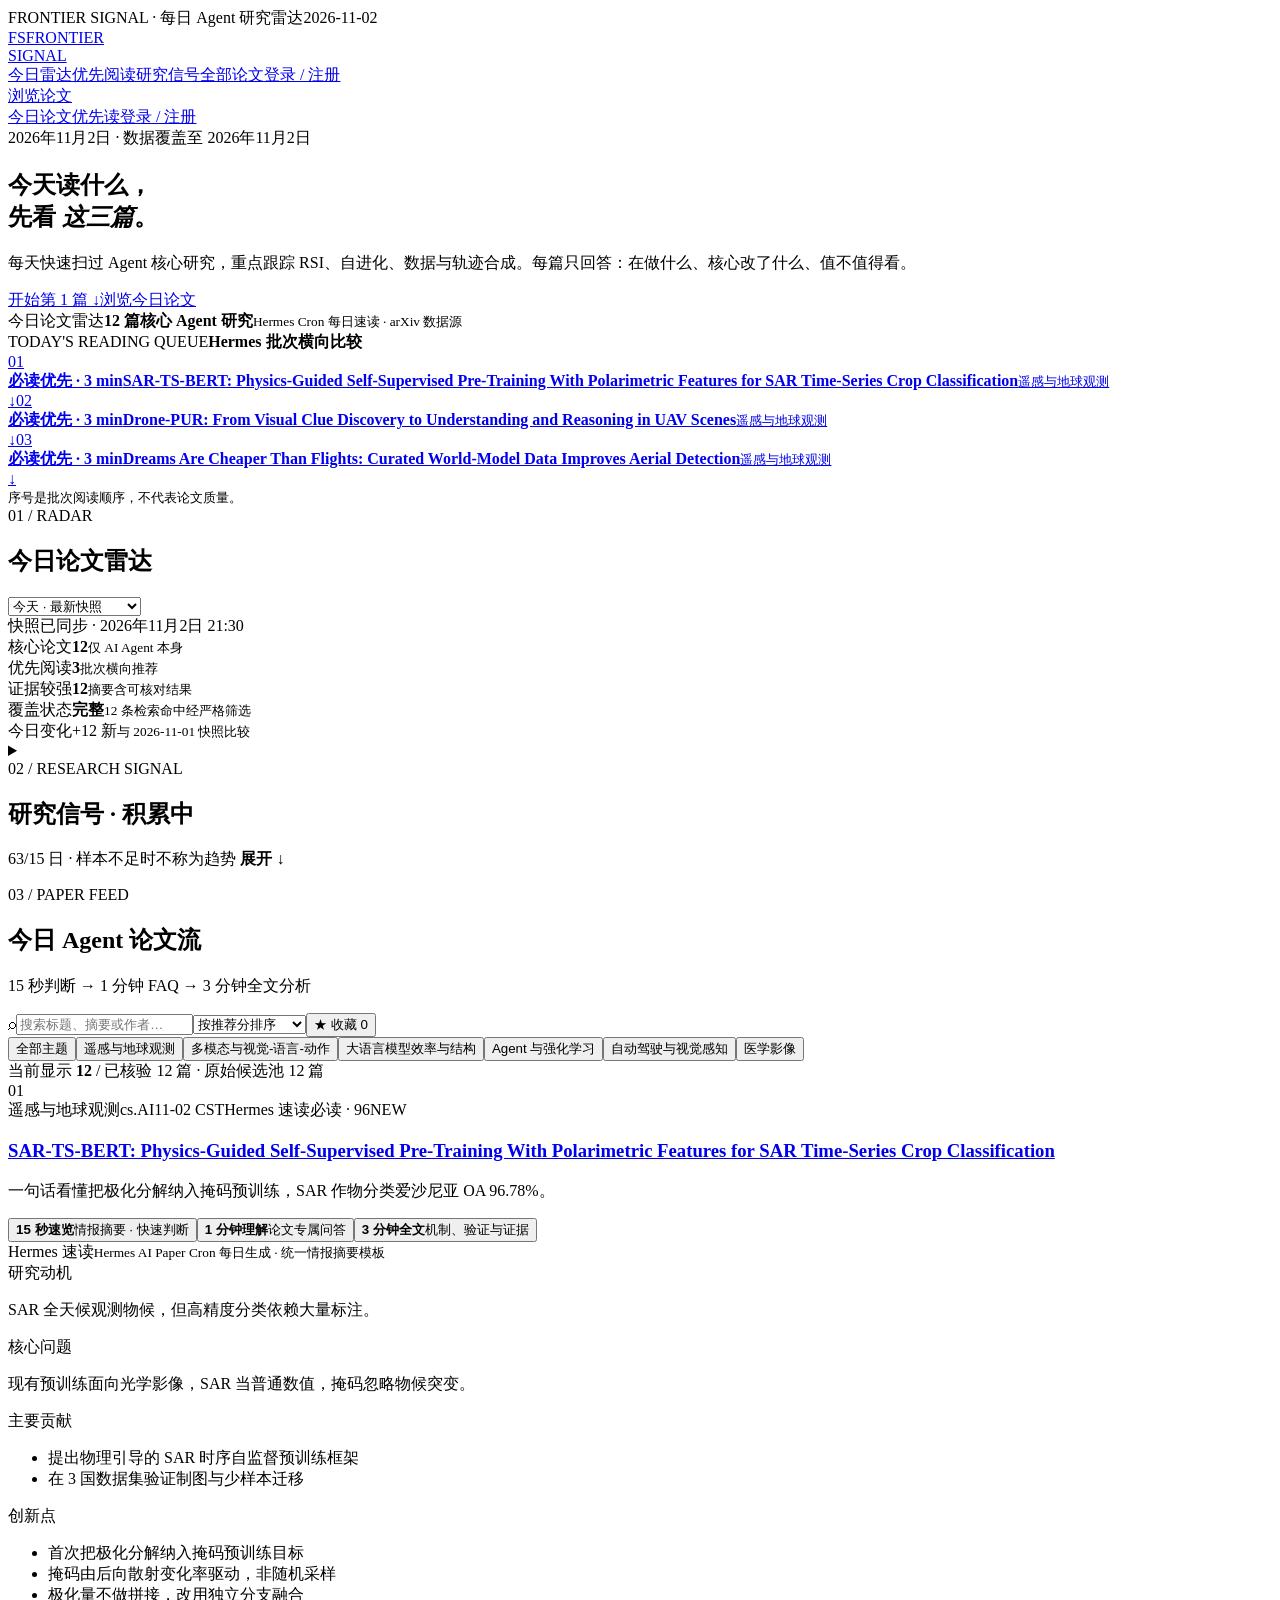
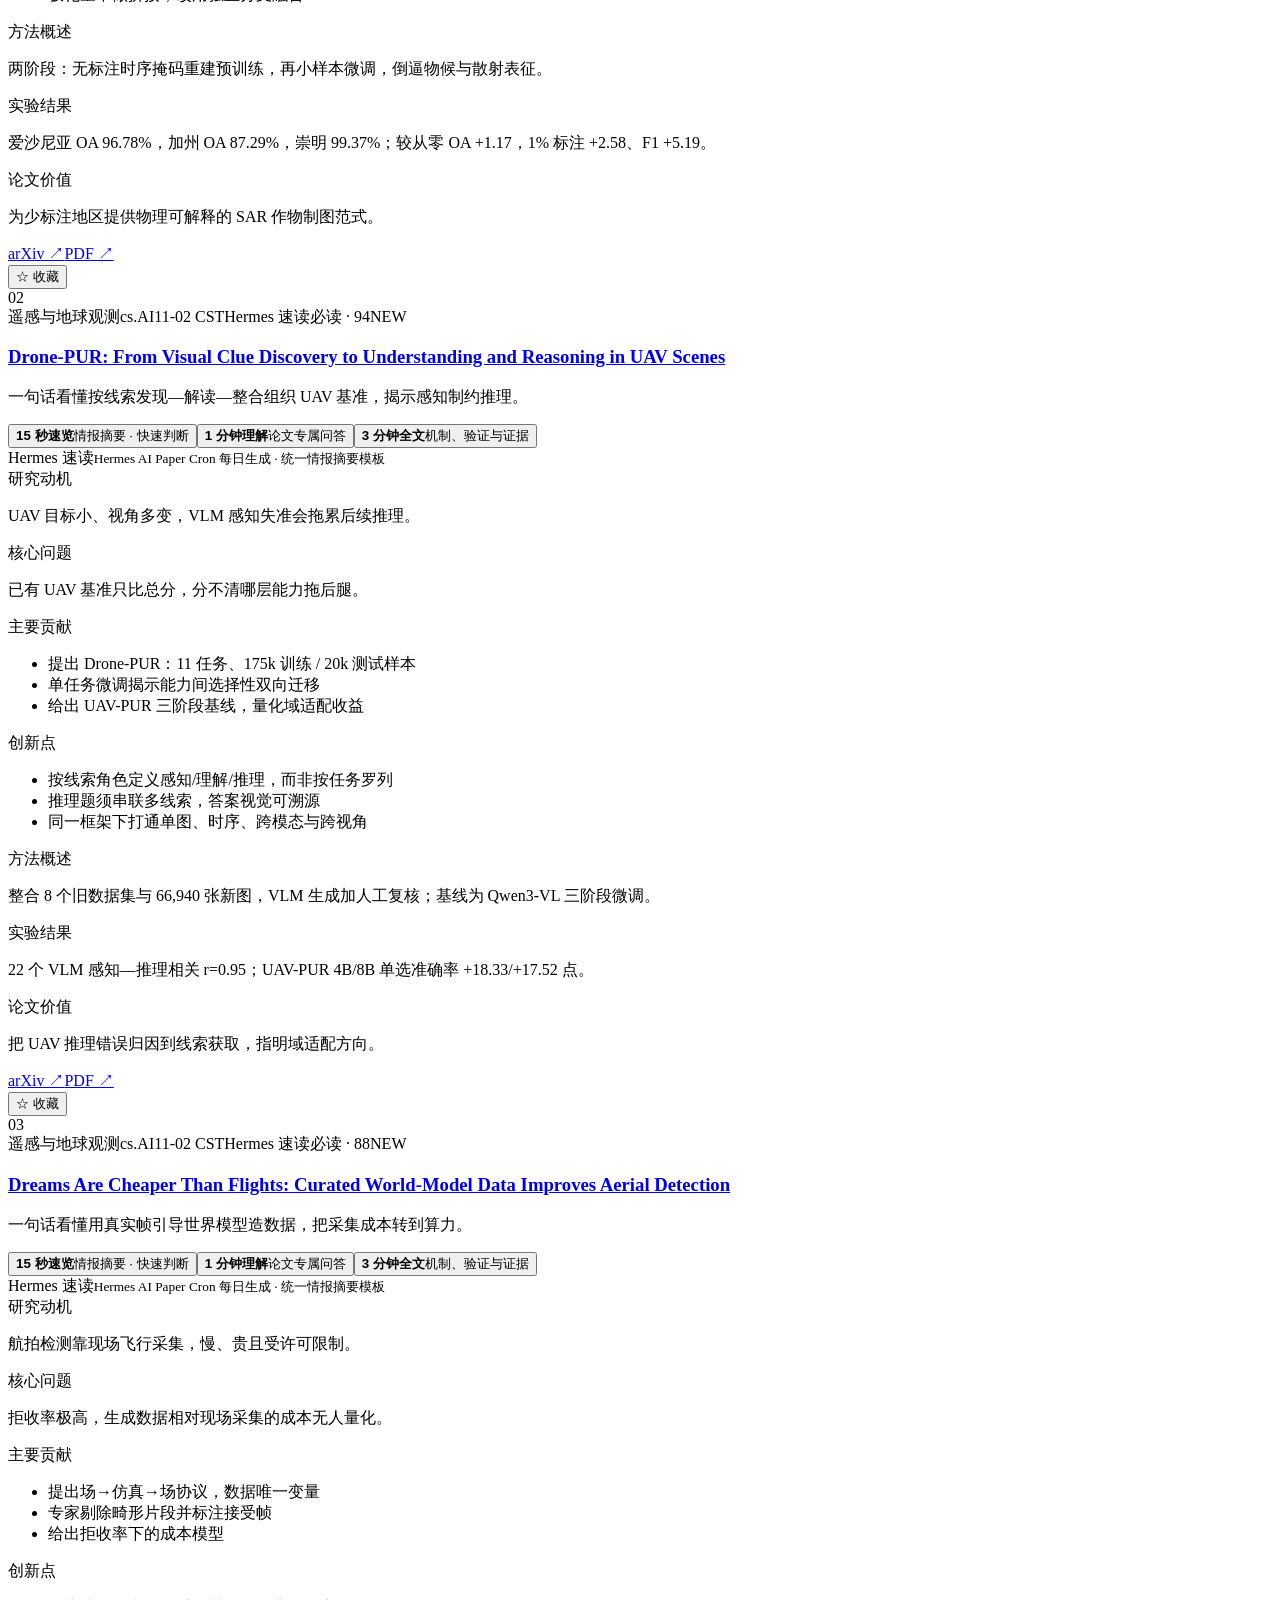
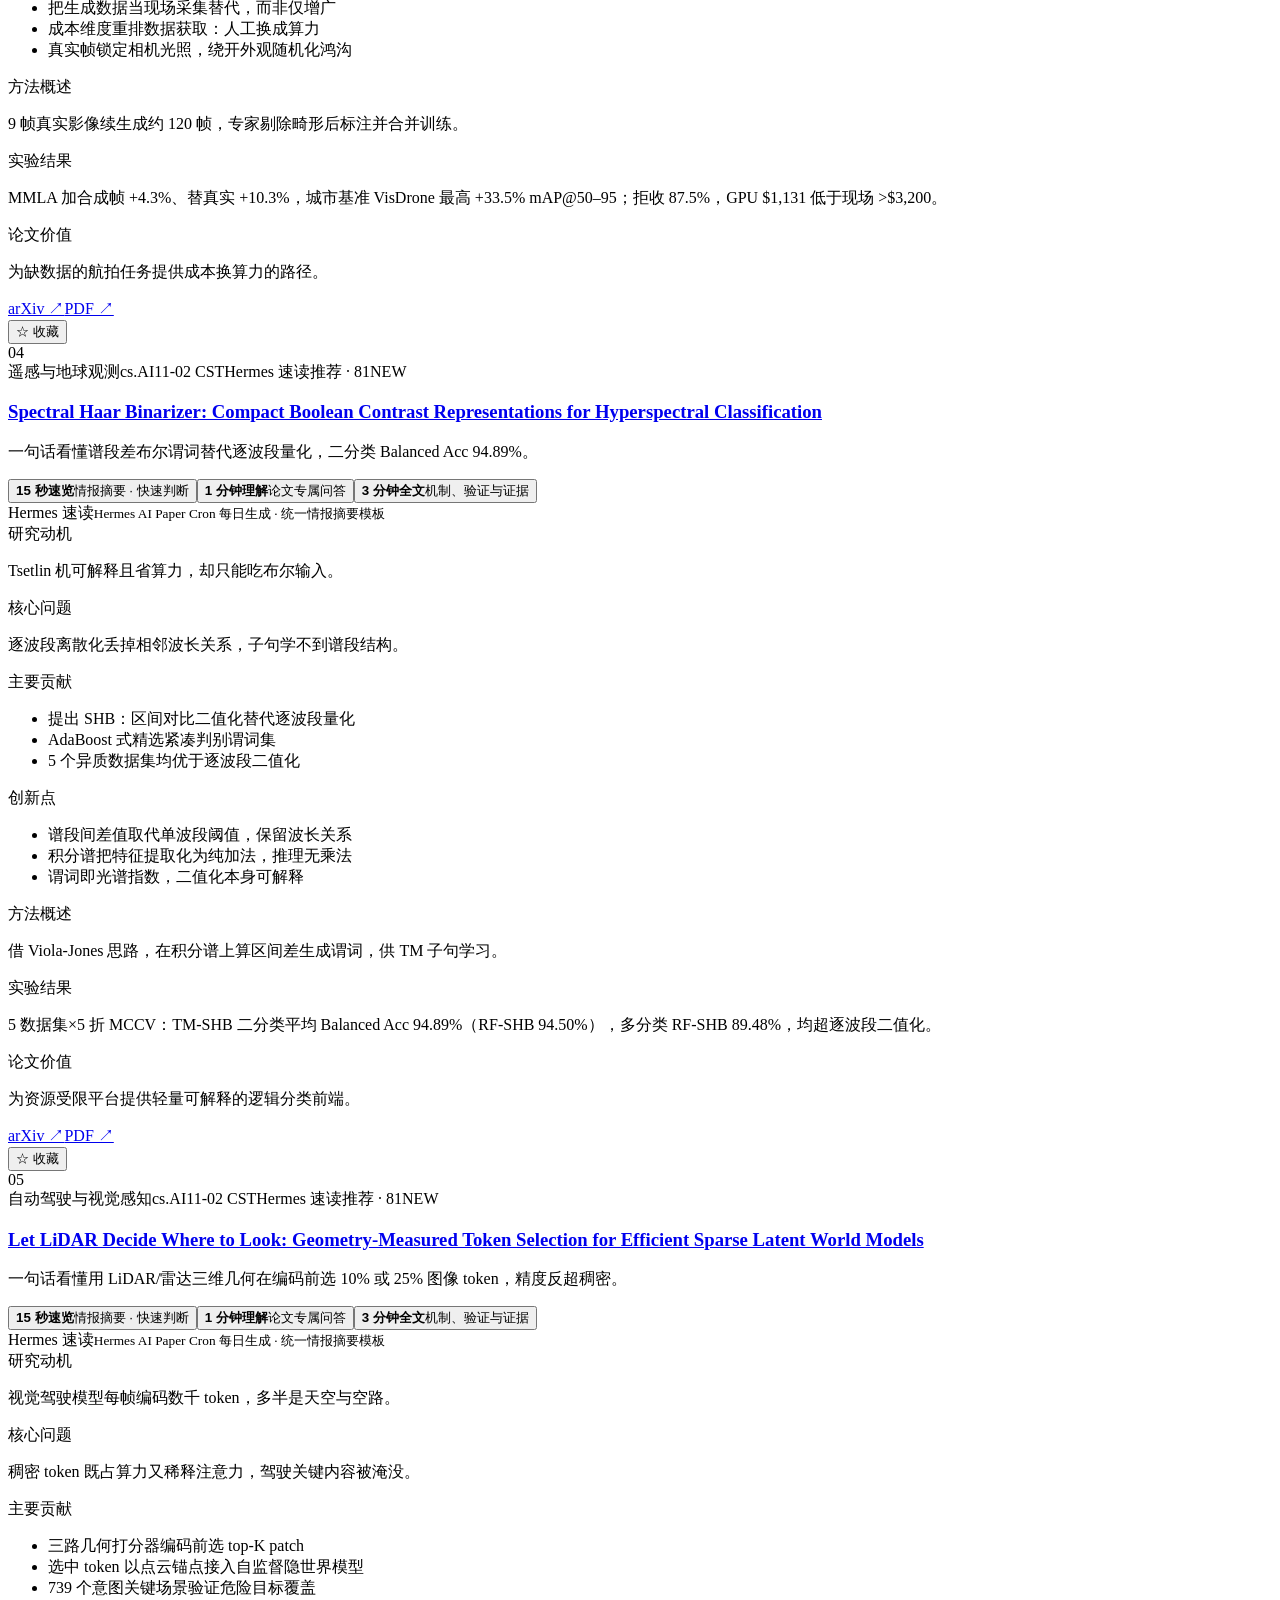
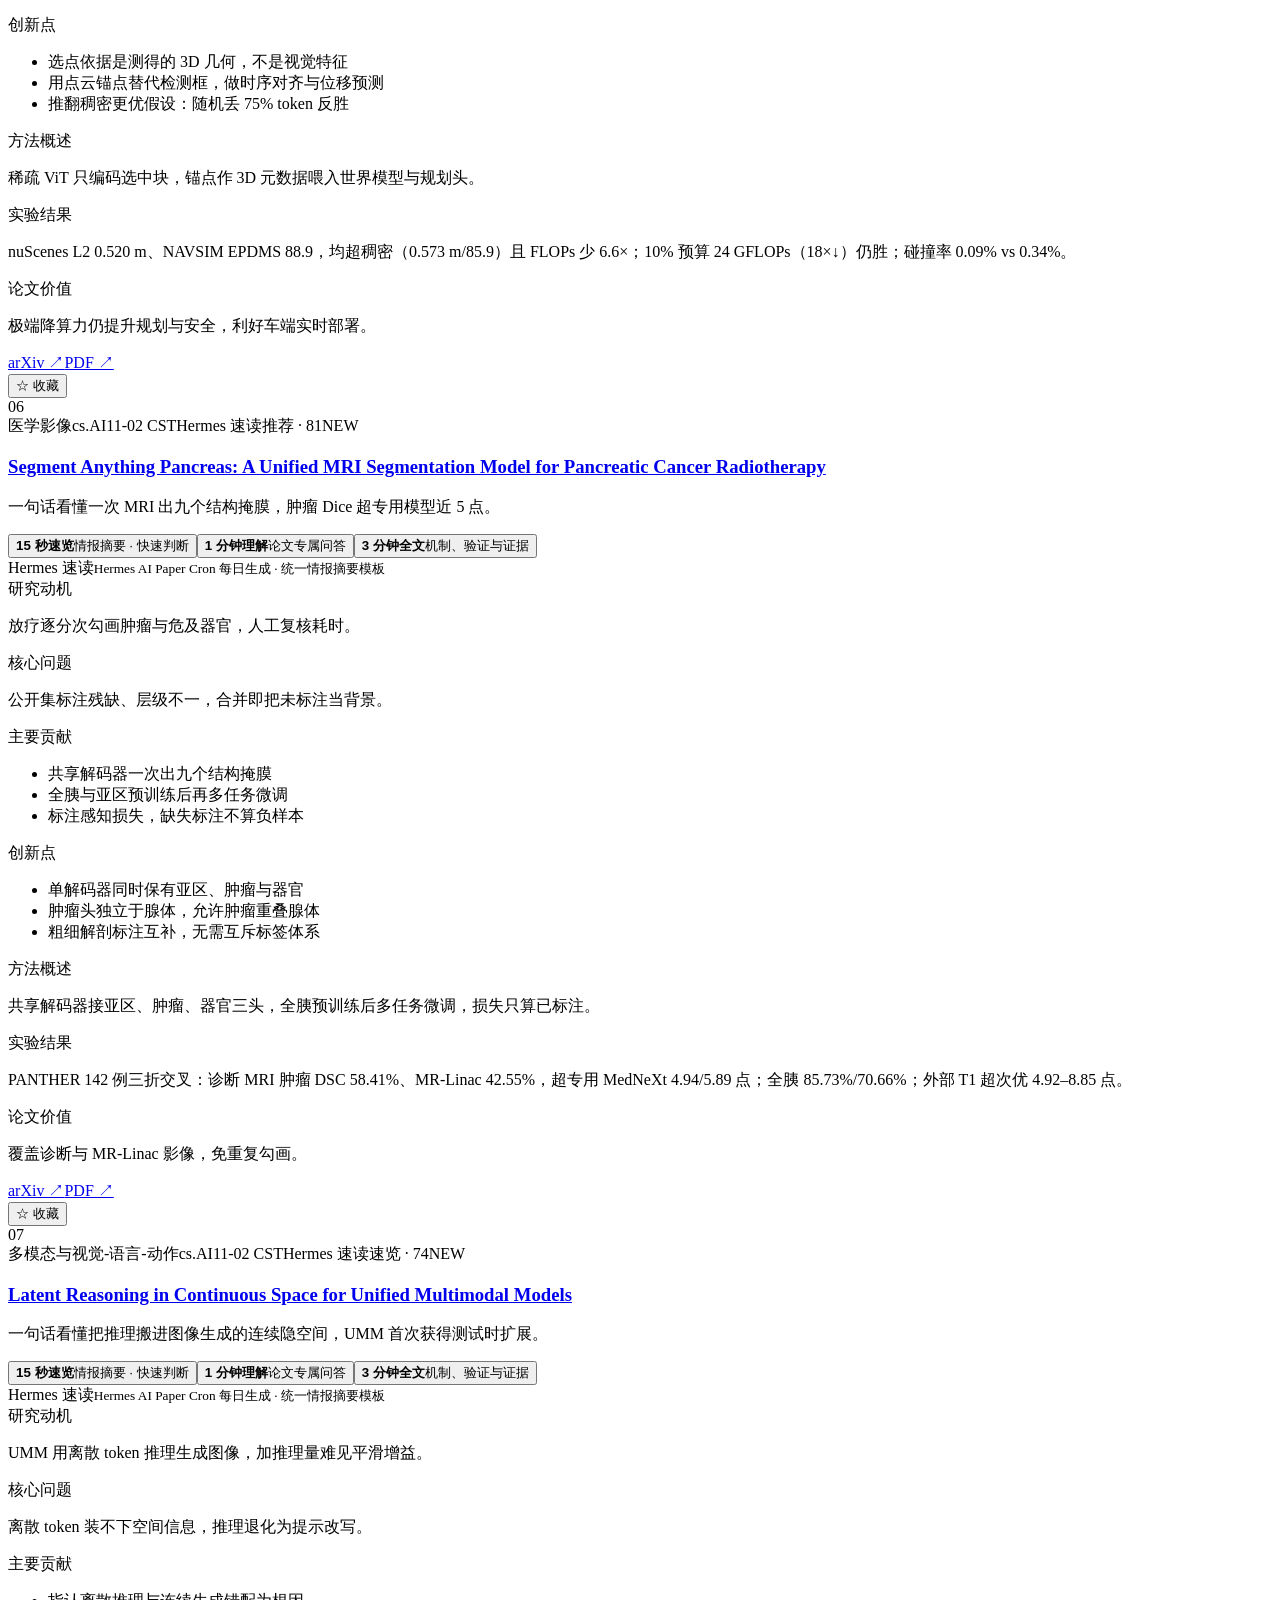
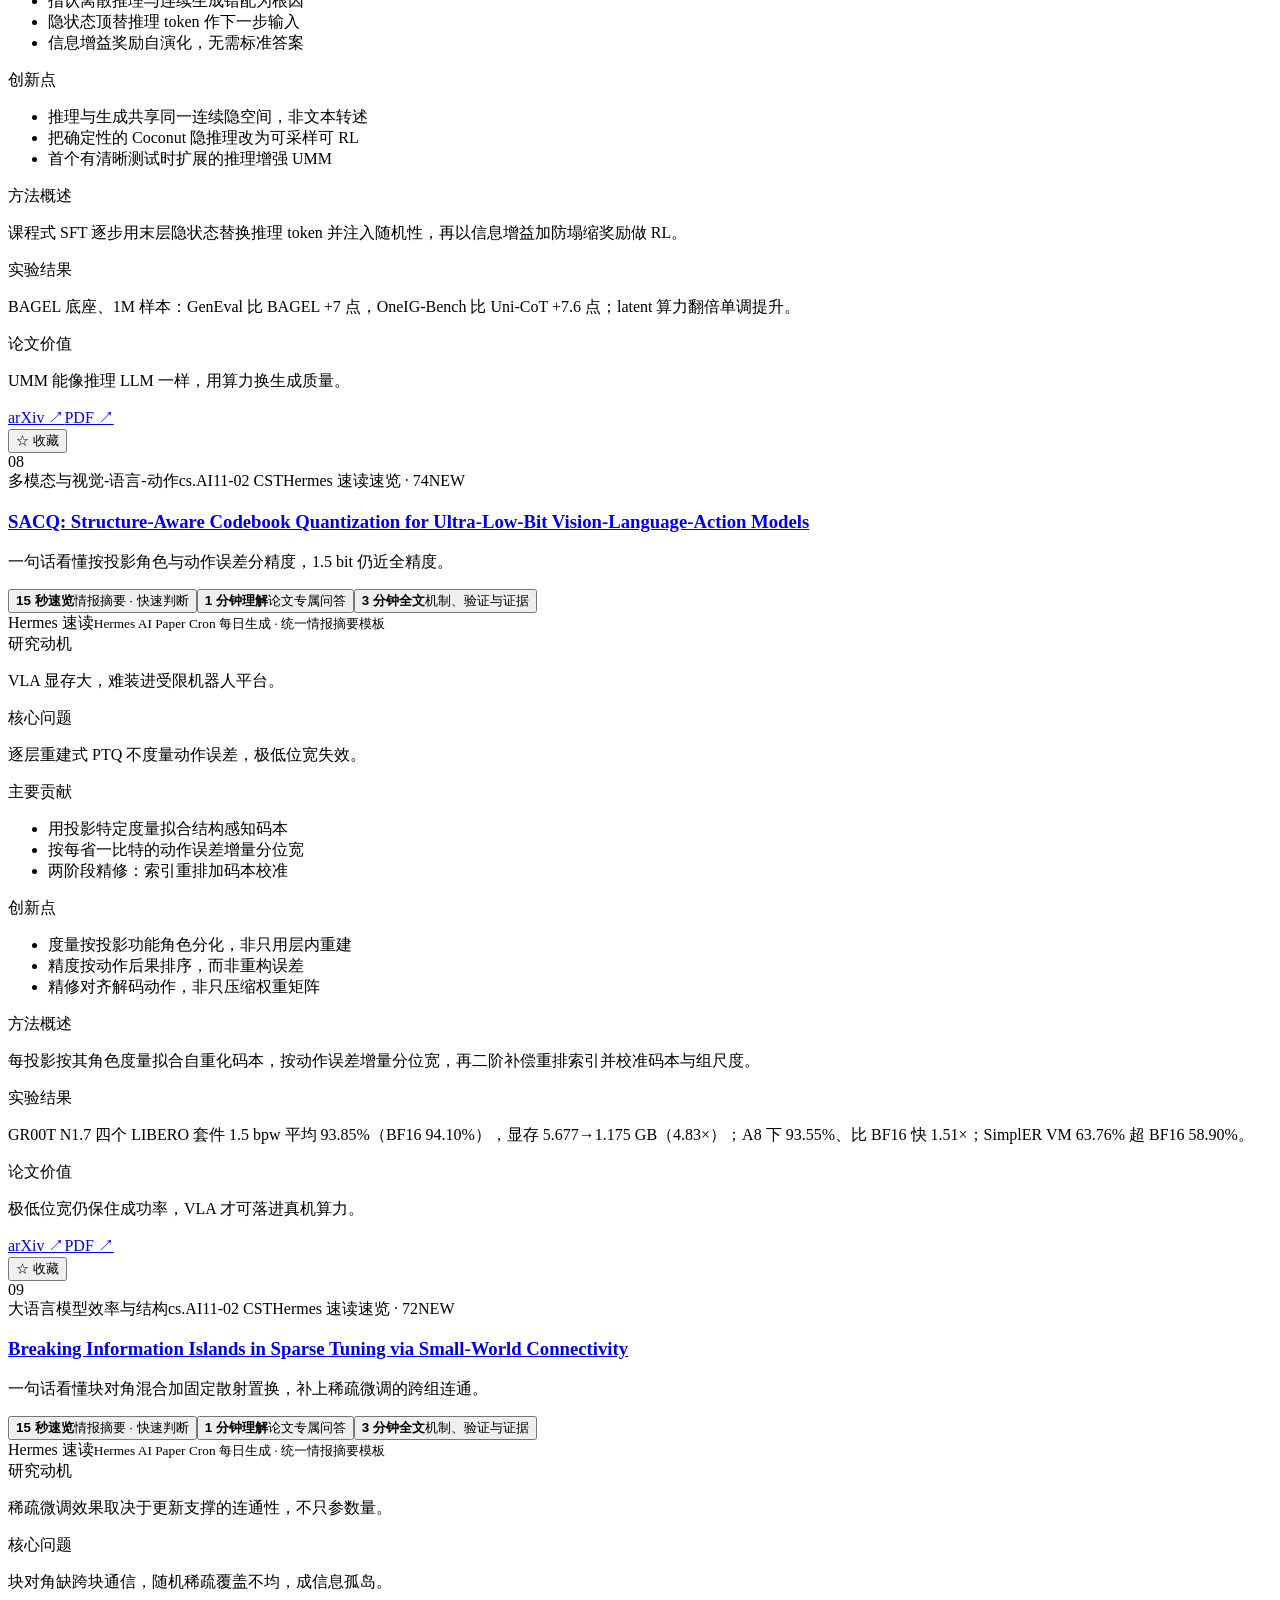
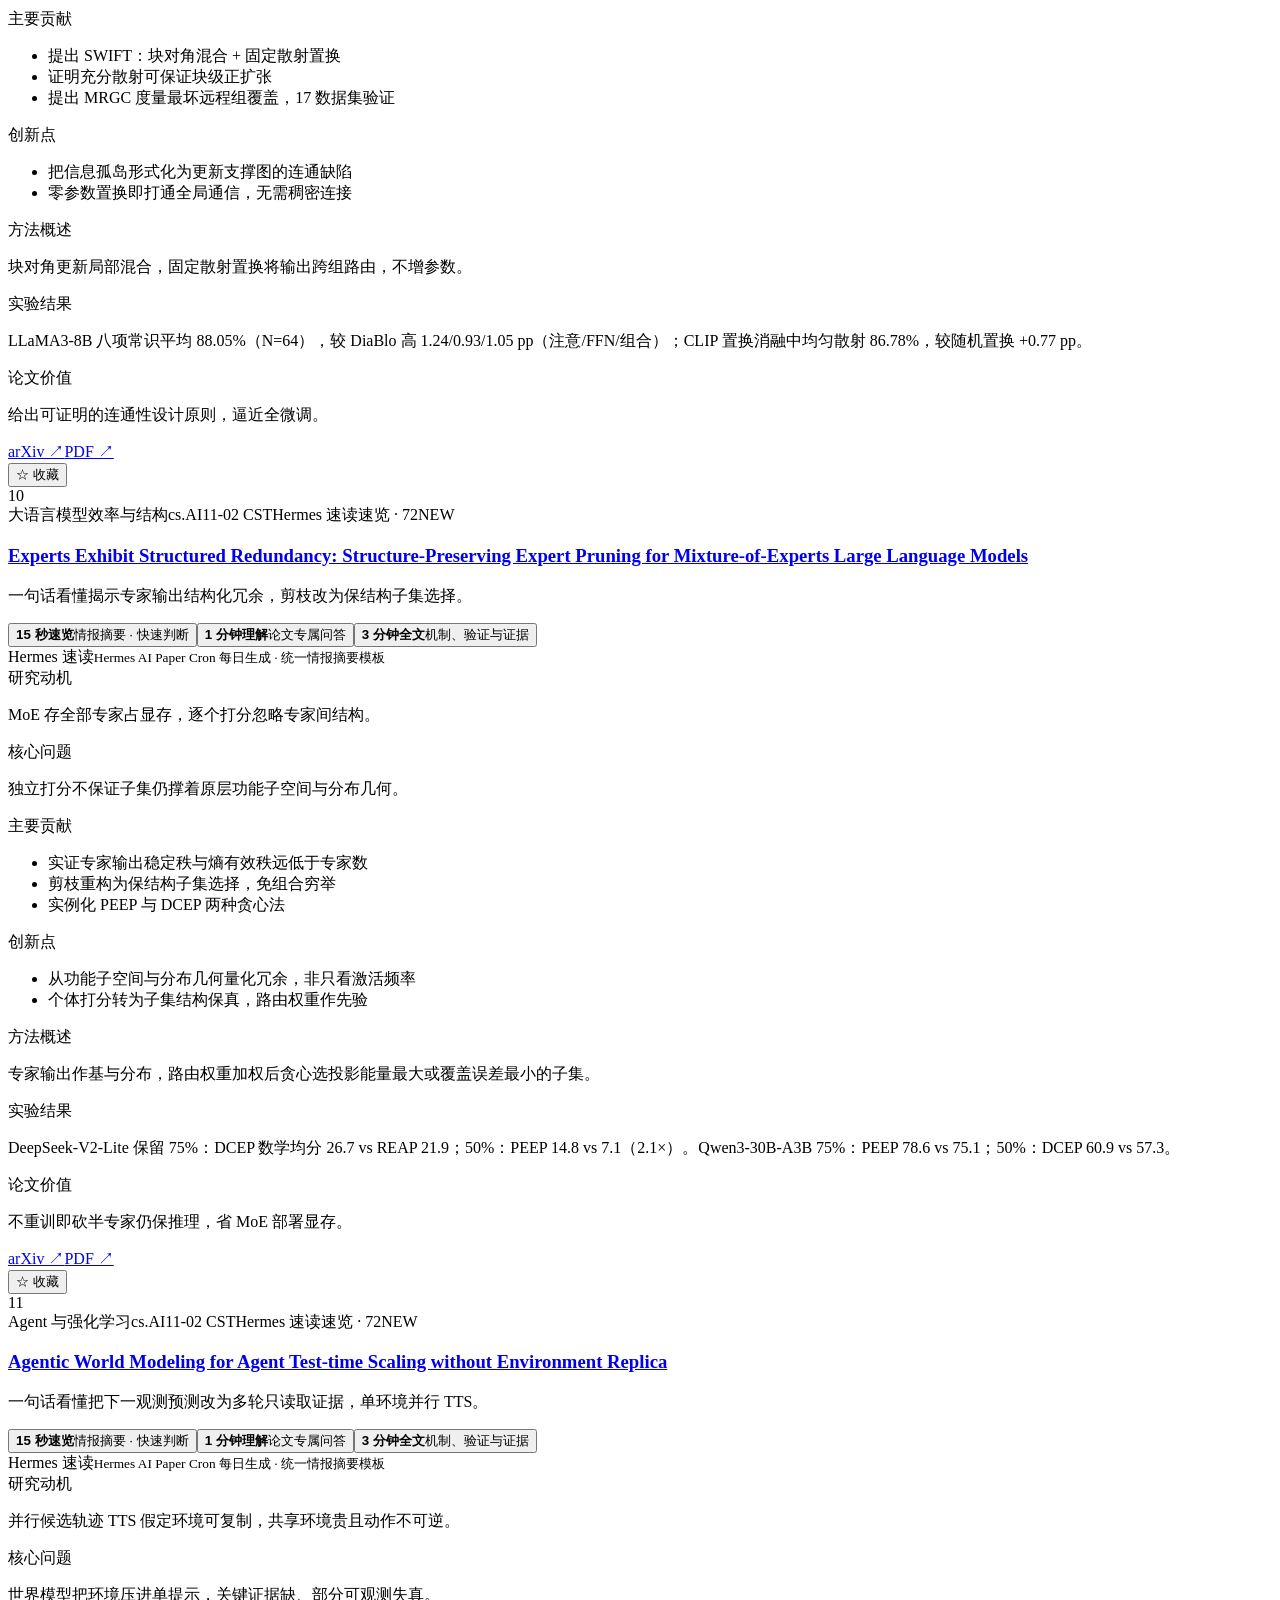
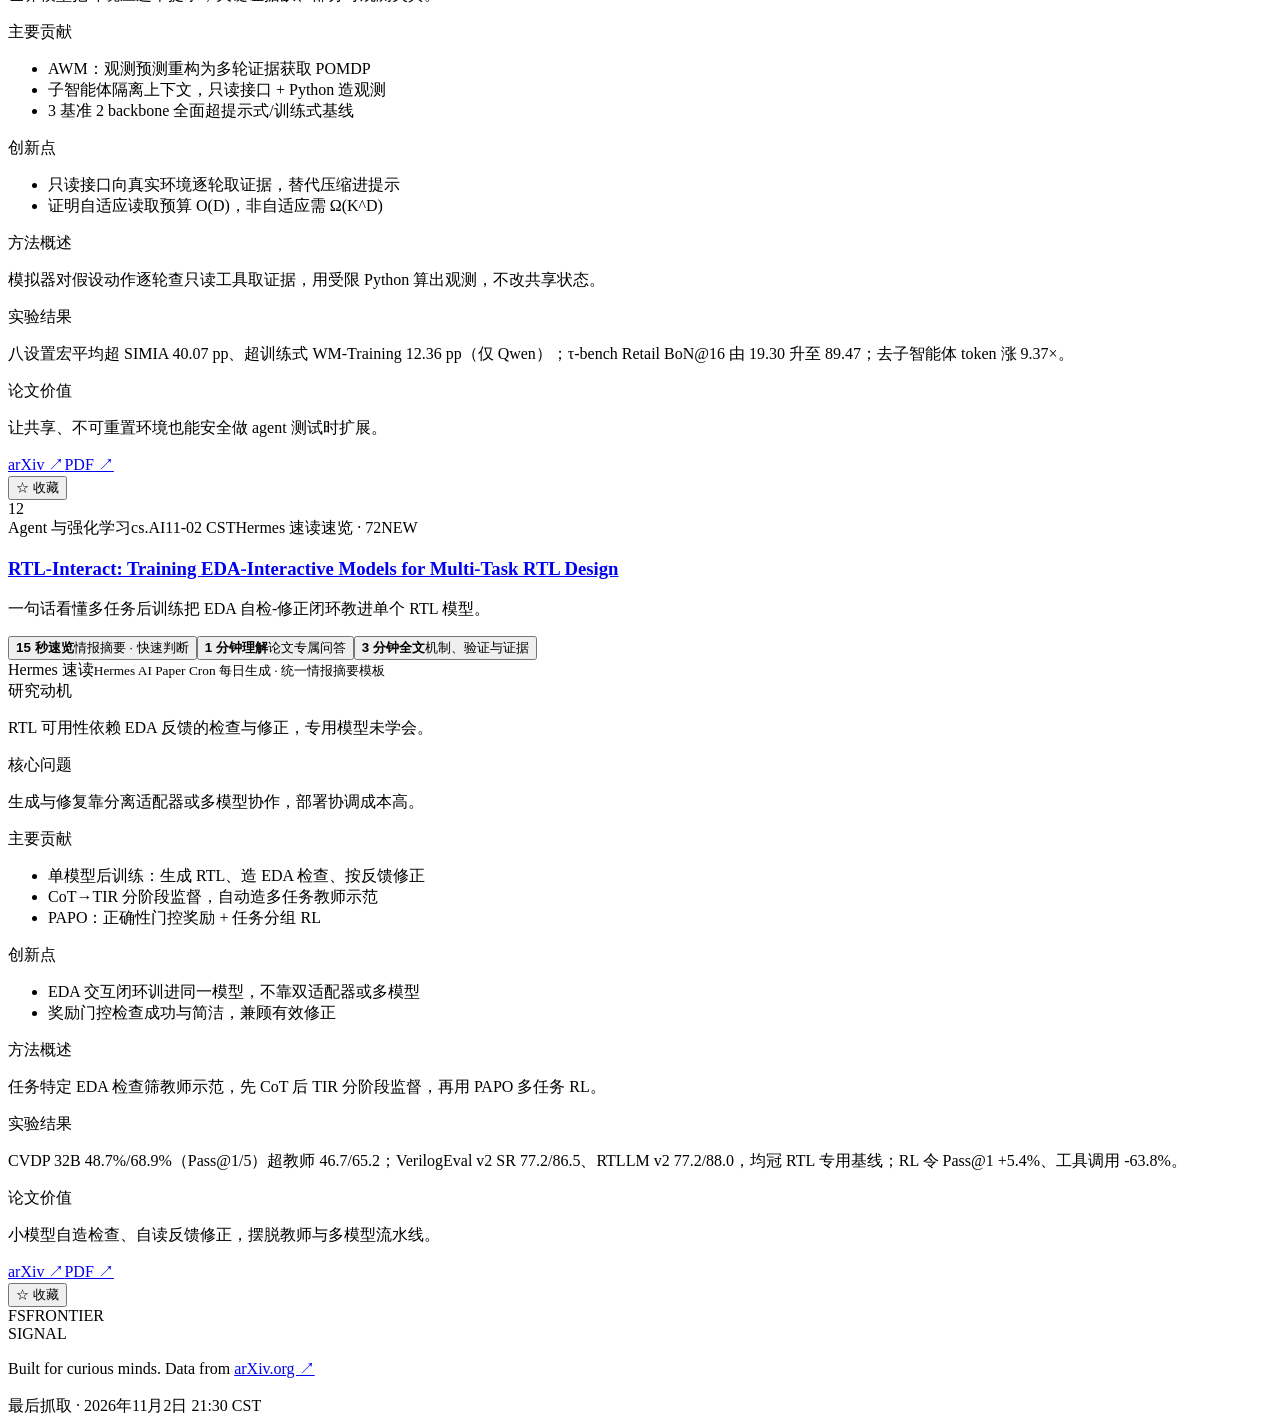
==== commit 9ed4c085: "deploy: 2026-11-02 21:30 snapshot" ====
--- a/index.html
+++ b/index.html
@@ -1 +1 @@
-<!DOCTYPE html><html lang="zh-CN"><head><meta charSet="utf-8"/><meta name="viewport" content="width=device-width, initial-scale=1"/><link rel="stylesheet" href="/frontier-signal/_next/static/chunks/2jhy9dc3_c7nu.css" data-precedence="next"/><link rel="preload" as="script" fetchPriority="low" href="/frontier-signal/_next/static/chunks/0z8bgzyg81jvk.js"/><script src="/frontier-signal/_next/static/chunks/3ydj8delk1zkn.js" async=""></script><script src="/frontier-signal/_next/static/chunks/1o28u_ngue-xa.js" async=""></script><script src="/frontier-signal/_next/static/chunks/turbopack-27rqnnx8qh0g7.js" async=""></script><script src="/frontier-signal/_next/static/chunks/3tcpkp-i54j72.js" async="" crossorigin=""></script><script src="/frontier-signal/_next/static/chunks/2cjpafaoxjp1f.js" async="" crossorigin=""></script><title>Frontier Signal — 每日 Agent 研究雷达</title><meta name="description" content="每天 5 分钟，从最新 arXiv 论文中看懂 Agent 与 AI 前沿技术信号。"/><link rel="icon" href="/frontier-signal/favicon.ico?favicon.2vob68tjqpejf.ico" sizes="256x256" type="image/x-icon"/><script src="/frontier-signal/_next/static/chunks/0cz1d0mv5g_q7.js" noModule=""></script></head><body><div hidden=""><!--$--><!--/$--></div><main><div class="top-strip"><span>FRONTIER SIGNAL · 每日 Agent 研究雷达</span><span>2026-10-30</span></div><header class="site-header"><a class="brand" href="#top" aria-label="Frontier Signal 首页"><span class="brand-mark">FS</span><span>FRONTIER<br/>SIGNAL</span></a><nav aria-label="主导航"><a class="active" href="#today">今日雷达</a><a href="#must-read">优先阅读</a><a href="#trends">研究信号</a><a href="#papers">全部论文</a><a href="#papers">登录 / 注册</a></nav><a class="refresh-button" href="#papers">浏览论文</a></header><nav class="mobile-nav" aria-label="移动端快捷导航"><a href="#today">今日</a><a href="#papers">论文</a><a href="#must-read">优先读</a><a href="#papers">登录 / 注册</a></nav><section class="hero" id="top"><div class="hero-copy"><div class="eyebrow"><span class="live-dot"></span> <!-- -->2026年10月30日 · 数据覆盖至 2026年10月30日</div><h1><span>今天读什么，</span><br/><span class="hero-second">先看 <em>这三篇</em>。</span></h1><p>每天快速扫过 Agent 核心研究，重点跟踪 RSI、自进化、数据与轨迹合成。每篇只回答：在做什么、核心改了什么、值不值得看。</p><div class="hero-actions"><a class="primary-button" href="#paper-2610.38162">开始第 1 篇 ↓</a><a class="secondary-button" href="#papers">浏览今日论文</a></div><div class="hero-brief"><span>今日论文雷达</span><strong>12<!-- --> 篇核心 Agent 研究</strong><small>Hermes Cron 每日速读 · arXiv 数据源</small></div></div><div class="hero-queue" id="must-read" aria-label="今日阅读队列"><div class="queue-heading"><span>TODAY&#x27;S READING QUEUE</span><b>Hermes 批次横向比较</b></div><a href="#paper-2610.38162" class="queue-paper"><span>0<!-- -->1</span><div><b>必读优先<!-- --> · <!-- -->3<!-- --> min</b><strong>Neighbourhood shortcuts in building damage assessment from very-high-resolution satellite imagery: diagnosis and a building-evidence plug-in</strong><small>遥感与地球观测</small></div><em>↓</em></a><a href="#paper-2610.38086" class="queue-paper"><span>0<!-- -->2</span><div><b>必读优先<!-- --> · <!-- -->3<!-- --> min</b><strong>From Next Day Wildfire to Next Days Wildfire: A New Multi-Continent Dataset of Active-Fire Spread for Sequence-to-Sequence Forecasting</strong><small>遥感与地球观测</small></div><em>↓</em></a><a href="#paper-2610.39773" class="queue-paper"><span>0<!-- -->3</span><div><b>必读优先<!-- --> · <!-- -->3<!-- --> min</b><strong>Quantum-Inspired Convolutional Networks for High-Resolution Pseudo-Label Generation from Multimodal Earth Observation Data</strong><small>遥感与地球观测</small></div><em>↓</em></a><div class="queue-share"><small>序号是批次阅读顺序，不代表论文质量。</small></div></div></section><section class="daily-brief" id="today"><div class="section-heading"><div><span class="section-index">01 / <!-- -->RADAR</span><h2>今日论文雷达</h2></div><div class="history-status"><select class="history-control" aria-label="选择历史快照"><option value="" selected="">今天 · 最新快照</option><option value="2026-10-30">2026-10-30<!-- --> · <!-- -->12<!-- --> 篇</option><option value="2026-10-29">2026-10-29<!-- --> · <!-- -->12<!-- --> 篇</option><option value="2026-10-28">2026-10-28<!-- --> · <!-- -->12<!-- --> 篇</option><option value="2026-10-19">2026-10-19<!-- --> · <!-- -->12<!-- --> 篇</option><option value="2026-10-18">2026-10-18<!-- --> · <!-- -->12<!-- --> 篇</option><option value="2026-10-17">2026-10-17<!-- --> · <!-- -->12<!-- --> 篇</option><option value="2026-10-15">2026-10-15<!-- --> · <!-- -->12<!-- --> 篇</option><option value="2026-10-14">2026-10-14<!-- --> · <!-- -->12<!-- --> 篇</option><option value="2026-10-13">2026-10-13<!-- --> · <!-- -->12<!-- --> 篇</option><option value="2026-10-12">2026-10-12<!-- --> · <!-- -->12<!-- --> 篇</option><option value="2026-10-10">2026-10-10<!-- --> · <!-- -->12<!-- --> 篇</option><option value="2026-10-09">2026-10-09<!-- --> · <!-- -->12<!-- --> 篇</option><option value="2026-10-08">2026-10-08<!-- --> · <!-- -->12<!-- --> 篇</option><option value="2026-10-07">2026-10-07<!-- --> · <!-- -->24<!-- --> 篇</option><option value="2026-10-05">2026-10-05<!-- --> · <!-- -->12<!-- --> 篇</option><option value="2026-10-04">2026-10-04<!-- --> · <!-- -->12<!-- --> 篇</option><option value="2026-10-03">2026-10-03<!-- --> · <!-- -->12<!-- --> 篇</option><option value="2026-10-02">2026-10-02<!-- --> · <!-- -->12<!-- --> 篇</option><option value="2026-10-01">2026-10-01<!-- --> · <!-- -->20<!-- --> 篇</option><option value="2026-09-30">2026-09-30<!-- --> · <!-- -->12<!-- --> 篇</option><option value="2026-09-29">2026-09-29<!-- --> · <!-- -->12<!-- --> 篇</option><option value="2026-09-28">2026-09-28<!-- --> · <!-- -->12<!-- --> 篇</option><option value="2026-09-27">2026-09-27<!-- --> · <!-- -->9<!-- --> 篇</option><option value="2026-09-26">2026-09-26<!-- --> · <!-- -->12<!-- --> 篇</option><option value="2026-09-25">2026-09-25<!-- --> · <!-- -->12<!-- --> 篇</option><option value="2026-09-24">2026-09-24<!-- --> · <!-- -->12<!-- --> 篇</option><option value="2026-09-23">2026-09-23<!-- --> · <!-- -->12<!-- --> 篇</option><option value="2026-09-22">2026-09-22<!-- --> · <!-- -->12<!-- --> 篇</option><option value="2026-09-21">2026-09-21<!-- --> · <!-- -->12<!-- --> 篇</option><option value="2026-09-19">2026-09-19<!-- --> · <!-- -->12<!-- --> 篇</option><option value="2026-09-18">2026-09-18<!-- --> · <!-- -->12<!-- --> 篇</option><option value="2026-09-13">2026-09-13<!-- --> · <!-- -->12<!-- --> 篇</option><option value="2026-09-12">2026-09-12<!-- --> · <!-- -->12<!-- --> 篇</option><option value="2026-09-10">2026-09-10<!-- --> · <!-- -->3<!-- --> 篇</option><option value="2026-09-09">2026-09-09<!-- --> · <!-- -->4<!-- --> 篇</option><option value="2026-09-08">2026-09-08<!-- --> · <!-- -->12<!-- --> 篇</option><option value="2026-09-07">2026-09-07<!-- --> · <!-- -->3<!-- --> 篇</option><option value="2026-09-05">2026-09-05<!-- --> · <!-- -->12<!-- --> 篇</option><option value="2026-09-04">2026-09-04<!-- --> · <!-- -->12<!-- --> 篇</option><option value="2026-09-03">2026-09-03<!-- --> · <!-- -->12<!-- --> 篇</option><option value="2026-09-02">2026-09-02<!-- --> · <!-- -->12<!-- --> 篇</option><option value="2026-08-29">2026-08-29<!-- --> · <!-- -->10<!-- --> 篇</option><option value="2026-08-28">2026-08-28<!-- --> · <!-- -->11<!-- --> 篇</option><option value="2026-08-18">2026-08-18<!-- --> · <!-- -->12<!-- --> 篇</option><option value="2026-08-16">2026-08-16<!-- --> · <!-- -->11<!-- --> 篇</option><option value="2026-08-15">2026-08-15<!-- --> · <!-- -->12<!-- --> 篇</option><option value="2026-08-12">2026-08-12<!-- --> · <!-- -->12<!-- --> 篇</option><option value="2026-08-10">2026-08-10<!-- --> · <!-- -->13<!-- --> 篇</option><option value="2026-08-09">2026-08-09<!-- --> · <!-- -->12<!-- --> 篇</option><option value="2026-08-08">2026-08-08<!-- --> · <!-- -->12<!-- --> 篇</option><option value="2026-08-07">2026-08-07<!-- --> · <!-- -->12<!-- --> 篇</option><option value="2026-08-06">2026-08-06<!-- --> · <!-- -->11<!-- --> 篇</option><option value="2026-08-05">2026-08-05<!-- --> · <!-- -->6<!-- --> 篇</option><option value="2026-08-04">2026-08-04<!-- --> · <!-- -->17<!-- --> 篇</option><option value="2026-08-02">2026-08-02<!-- --> · <!-- -->12<!-- --> 篇</option><option value="2026-07-31">2026-07-31<!-- --> · <!-- -->11<!-- --> 篇</option><option value="2026-07-30">2026-07-30<!-- --> · <!-- -->9<!-- --> 篇</option><option value="2026-07-28">2026-07-28<!-- --> · <!-- -->21<!-- --> 篇</option><option value="2026-07-27">2026-07-27<!-- --> · <!-- -->26<!-- --> 篇</option><option value="2026-07-26">2026-07-26<!-- --> · <!-- -->15<!-- --> 篇</option></select><div class="sync-status" role="status" aria-live="polite"><span></span>快照已同步 · 2026年10月30日 21:30</div></div></div><div class="radar-status-grid"><div><span>核心论文</span><strong>12</strong><small>仅 AI Agent 本身</small></div><div><span>优先阅读</span><strong>3</strong><small>批次横向推荐</small></div><div><span>证据较强</span><strong>12</strong><small>摘要含可核对结果</small></div><div><span>覆盖状态</span><strong>完整</strong><small>12<!-- --> 条检索命中经严格筛选</small></div></div><div class="change-strip" aria-label="今日变化"><span>今日变化</span><span class="change-badge">+<!-- -->12<!-- --> 新</span><small>与 2026-10-29 快照比较</small></div></section><section class="trends" id="trends"><details class="research-signal-details"><summary><div><span class="section-index">02 / RESEARCH SIGNAL</span><h2>研究信号 · 积累中</h2></div><p>60/15 日 · 样本不足时不称为趋势<!-- --> <b>展开 ↓</b></p></summary><div class="research-signal-body"><div class="trend-wait"><b>为什么还没有趋势？</b><p>已积累 60/15 个每日快照。先用边界快照确定 first-seen，再比较两个互不重叠的 7 日窗口。</p></div><div class="trend-layout"><div class="trend-chart" role="img" aria-label="最新论文批次各主题论文数量条形图"><div class="chart-head"><span>主题</span><span>相对数量</span><span>篇数 · 份额</span></div><button><span>遥感与地球观测</span><i><b style="width:25%"></b></i><em>3<!-- --> 篇 · <!-- -->25<!-- -->%</em></button><button><span>Agent 与 Agentic RL</span><i><b style="width:25%"></b></i><em>3<!-- --> 篇 · <!-- -->25<!-- -->%</em></button><button><span>视觉基础模型与自监督</span><i><b style="width:17%"></b></i><em>2<!-- --> 篇 · <!-- -->17<!-- -->%</em></button><button><span>大模型与训练方法</span><i><b style="width:17%"></b></i><em>2<!-- --> 篇 · <!-- -->17<!-- -->%</em></button><button><span>医学影像</span><i><b style="width:8%"></b></i><em>1<!-- --> 篇 · <!-- -->8<!-- -->%</em></button><button><span>机器人 / VLA</span><i><b style="width:8%"></b></i><em>1<!-- --> 篇 · <!-- -->8<!-- -->%</em></button></div><aside class="trend-insight"><span class="mini-label">BATCH NOTE</span><h3>遥感与地球观测是当前批次的最大主题</h3><p>这表示它在本次最新检索结果中出现最频繁。要判断持续升温仍需积累多日快照；本站不会用单日数量替代长期趋势。</p><div class="confidence"><span>候选池占用</span><b><i style="width:20%"></i></b><strong>12<!-- -->/60</strong></div></aside></div></div></details></section><section class="paper-section" id="papers"><div class="section-heading compact"><div><span class="section-index">03 / PAPER FEED</span><h2>今日 Agent 论文流</h2></div><p>15 秒判断 → 1 分钟 FAQ → 3 分钟全文分析</p></div><div class="filter-bar"><label class="search-box"><span>⌕</span><input placeholder="搜索标题、摘要或作者…" aria-label="搜索论文" value=""/></label><select aria-label="排序方式"><option value="signal" selected="">按推荐分排序</option><option value="latest">按发布时间排序</option></select><button class="" aria-pressed="false">★ 收藏 <!-- -->0</button></div><div class="topic-tabs" role="group" aria-label="主题筛选"><button class="active">全部主题</button><button class="">遥感与地球观测</button><button class="">Agent 与 Agentic RL</button><button class="">视觉基础模型与自监督</button><button class="">大模型与训练方法</button><button class="">医学影像</button><button class="">机器人 / VLA</button></div><div class="result-line"><span>当前显示 <strong>12</strong> / 已核验 <!-- -->12<!-- --> 篇 · 原始候选池<!-- --> <!-- -->12<!-- --> 篇</span></div><div class="paper-list"><article class="paper-card" id="paper-2610.38162"><div class="paper-rank" aria-label="排名 1">01</div><div class="paper-main"><div class="paper-meta"><span class="topic-pill">遥感与地球观测</span><span>cs.AI</span><span>10-30<!-- --> CST</span><span class="analysis-chip ai">Hermes 速读</span><span class="priority-pill deep">必读<!-- --> · <!-- -->96</span><span class="change-badge">NEW</span></div><h3><a href="https://arxiv.org/abs/2610.38162" target="_blank" rel="noreferrer">Neighbourhood shortcuts in building damage assessment from very-high-resolution satellite imagery: diagnosis and a building-evidence plug-in</a></h3><p class="paper-summary"><span>一句话看懂</span>反事实搬移揭示 9 个 BDA 模型靠邻居判楼，插件把误判压到 27–44%。</p><div class="progressive-tabs" role="tablist" aria-label="选择阅读深度"><button data-level="15" role="tab" aria-selected="true" class="active"><b>15 秒速览</b><span>情报摘要 · 快速判断</span></button><button data-level="60" role="tab" aria-selected="false" class=""><b>1 分钟理解</b><span>论文专属问答</span></button><button data-level="180" role="tab" aria-selected="false" class=""><b>3 分钟全文</b><span>机制、验证与证据</span></button></div><div role="tabpanel" class="paper-digest progressive-panel progressive-reading-panel"><div class="reading-source"><span>Hermes 速读</span><small>Hermes AI Paper Cron 每日生成 · 统一情报摘要模板</small></div><div class="digest-grid"><div class="digest-row"><div class="digest-label">研究动机</div><p>高分模型分不清看建筑还是看街道，评估不可信。</p></div><div class="digest-row"><div class="digest-label">核心问题</div><p>灾害聚集使邻居≈答案，总分被易样本主导，捷径不显。</p></div><div class="digest-row wide"><div class="digest-label">主要贡献</div><ul><li>邻域一致性分层＋反事实搬移评测协议</li><li>诊断 9 个 BDA 范式并分离两类误判成因</li><li>免重训建筑证据插件（两专家乘积融合）</li></ul></div><div class="digest-row wide mark"><div class="digest-label">创新点</div><ul><li>用真实建筑做因果搬移，非合成贴图扰动</li><li>去偏从训练期挪到推理期，原权重不动</li><li>区分洪水（邻域即标签）与非洪水依赖</li></ul></div><div class="digest-row"><div class="digest-label">方法概述</div><p>紧裁剪专家只看建筑，交换专家半概率泊松换邻域，对数概率相加。</p></div><div class="digest-row"><div class="digest-label">实验结果</div><p>插件使 9 模型 macro-F1 +0.003–0.021，矛盾建筑平衡精度 +2.6–6.6 点；孤立损毁检出 1–6%→13–39%，误判 73–87%→27–44%；未见地震整镇 +3.6–14.5 点。</p></div><div class="digest-row wide value-row"><div class="digest-label">论文价值</div><p>高分可能只是读街道，BDA 评测需控邻域。</p></div></div></div><div class="paper-footer"><div class="paper-actions"><a class="action-button" href="https://arxiv.org/abs/2610.38162" target="_blank" rel="noreferrer">arXiv ↗</a><a class="action-button" href="https://arxiv.org/pdf/2610.38162" target="_blank" rel="noreferrer">PDF ↗</a></div><button class="action-button" aria-pressed="false">☆ 收藏</button></div></div></article><article class="paper-card" id="paper-2610.38086"><div class="paper-rank" aria-label="排名 2">02</div><div class="paper-main"><div class="paper-meta"><span class="topic-pill">遥感与地球观测</span><span>cs.AI</span><span>10-30<!-- --> CST</span><span class="analysis-chip ai">Hermes 速读</span><span class="priority-pill deep">必读<!-- --> · <!-- -->94</span><span class="change-badge">NEW</span></div><h3><a href="https://arxiv.org/abs/2610.38086" target="_blank" rel="noreferrer">From Next Day Wildfire to Next Days Wildfire: A New Multi-Continent Dataset of Active-Fire Spread for Sequence-to-Sequence Forecasting</a></h3><p class="paper-summary"><span>一句话看懂</span>建多洲短小火数据集 AFSeq，UTAE-AR 用 21.5% 参数把次日 AP 提 19–26%。</p><div class="progressive-tabs" role="tablist" aria-label="选择阅读深度"><button data-level="15" role="tab" aria-selected="true" class="active"><b>15 秒速览</b><span>情报摘要 · 快速判断</span></button><button data-level="60" role="tab" aria-selected="false" class=""><b>1 分钟理解</b><span>论文专属问答</span></button><button data-level="180" role="tab" aria-selected="false" class=""><b>3 分钟全文</b><span>机制、验证与证据</span></button></div><div role="tabpanel" class="paper-digest progressive-panel progressive-reading-panel"><div class="reading-source"><span>Hermes 速读</span><small>Hermes AI Paper Cron 每日生成 · 统一情报摘要模板</small></div><div class="digest-grid"><div class="digest-row"><div class="digest-label">研究动机</div><p>现基准偏美国巨型长火，消防真正要的是早期小火。</p></div><div class="digest-row"><div class="digest-label">核心问题</div><p>WSTS 只含燃烧数周的大火且地域单一，模型只会单步次日外推。</p></div><div class="digest-row wide"><div class="digest-label">主要贡献</div><ul><li>建 AFSeq：1194 场火、8 国 3 洲、2023–2026 多模态日序列</li><li>提出 UTAE-AR：L-TAE 后接 ConvLSTM，支持多日自回归</li><li>用计划采样把多日监督转成次日精度增益</li></ul></div><div class="digest-row wide mark"><div class="digest-label">创新点</div><ul><li>中位 9 天/2.3k ha，持久性 AP 仅 0.124，与 mega-fire 分布相反</li><li>多日标注只作训练期结构，推理仍单步起步滚动</li><li>首个覆盖拉美火灾的卫星时序传播数据集</li></ul></div><div class="digest-row"><div class="digest-label">方法概述</div><p>L-TAE 注意力加权和初始化各层 ConvLSTM 隐状态，逐步回喂自身预测掩膜，计划采样由 1 衰减至 0.5。</p></div><div class="digest-row"><div class="digest-label">实验结果</div><p>AFSeq 次日 AP 0.382 vs Res18-UTAE 0.321（+19.0%，3.16M vs 14.7M 参数）；WSTS+ 0.429–0.445 vs 已发表最佳 0.354–0.363（+21–26%）；多日累积 AP 0.524 vs 递归基线 0.344。</p></div><div class="digest-row wide value-row"><div class="digest-label">论文价值</div><p>把评测移向高频小火，并给出多日滚动基线。</p></div></div></div><div class="paper-footer"><div class="paper-actions"><a class="action-button" href="https://arxiv.org/abs/2610.38086" target="_blank" rel="noreferrer">arXiv ↗</a><a class="action-button" href="https://arxiv.org/pdf/2610.38086" target="_blank" rel="noreferrer">PDF ↗</a></div><button class="action-button" aria-pressed="false">☆ 收藏</button></div></div></article><article class="paper-card" id="paper-2610.39773"><div class="paper-rank" aria-label="排名 3">03</div><div class="paper-main"><div class="paper-meta"><span class="topic-pill">遥感与地球观测</span><span>cs.AI</span><span>10-30<!-- --> CST</span><span class="analysis-chip ai">Hermes 速读</span><span class="priority-pill deep">必读<!-- --> · <!-- -->86</span><span class="change-badge">NEW</span></div><h3><a href="https://arxiv.org/abs/2610.39773" target="_blank" rel="noreferrer">Quantum-Inspired Convolutional Networks for High-Resolution Pseudo-Label Generation from Multimodal Earth Observation Data</a></h3><p class="paper-summary"><span>一句话看懂</span>6 比特量子卷积编解码器生成 S1/S2 伪标签，DFC2020 OA 0.8314 超 UNet 1.2 点。</p><div class="progressive-tabs" role="tablist" aria-label="选择阅读深度"><button data-level="15" role="tab" aria-selected="true" class="active"><b>15 秒速览</b><span>情报摘要 · 快速判断</span></button><button data-level="60" role="tab" aria-selected="false" class=""><b>1 分钟理解</b><span>论文专属问答</span></button><button data-level="180" role="tab" aria-selected="false" class=""><b>3 分钟全文</b><span>机制、验证与证据</span></button></div><div role="tabpanel" class="paper-digest progressive-panel progressive-reading-panel"><div class="reading-source"><span>Hermes 速读</span><small>Hermes AI Paper Cron 每日生成 · 统一情报摘要模板</small></div><div class="digest-grid"><div class="digest-row"><div class="digest-label">研究动机</div><p>高分辨率标注稀缺，仅有粗 MODIS 标签也要细尺度产品。</p></div><div class="digest-row"><div class="digest-label">核心问题</div><p>CNN 参数大且吃标注，跨传感器谱–空分布难以对齐。</p></div><div class="digest-row wide"><div class="digest-label">主要贡献</div><ul><li>设计 6 比特量子卷积编解码器做伪标签生成</li><li>重建＋辅助分类双支自监督，掩膜重建出标签</li><li>在 DFC2020 上同协议对比 UNet/TransUNet</li></ul></div><div class="digest-row wide mark"><div class="digest-label">创新点</div><ul><li>2×2 块均值编码为旋转角，靠纠缠做跨通道非线性混合</li><li>量子块 3+1+3 对称排布，推理回经典网络仅 17 万参数</li></ul></div><div class="digest-row"><div class="digest-label">方法概述</div><p>2×2 块均值→6 维角编码→4 层环状纠缠 PQC→Pauli-Z 期望回特征；先 L1+SSIM 重建再 CE+Dice。</p></div><div class="digest-row"><div class="digest-label">实验结果</div><p>OA 0.8314 / Kappa 0.7612 / mIoU 0.6434，vs UNet 0.8194/0.7454/0.6272、TransUNet 0.8238/0.6154；参数 169,546（UNet 的 0.5%）；消融换回经典块降至 OA 0.7993。</p></div><div class="digest-row wide value-row"><div class="digest-label">论文价值</div><p>极轻量量子–经典混合可作星上/低标注制图候选。</p></div></div></div><div class="paper-footer"><div class="paper-actions"><a class="action-button" href="https://arxiv.org/abs/2610.39773" target="_blank" rel="noreferrer">arXiv ↗</a><a class="action-button" href="https://arxiv.org/pdf/2610.39773" target="_blank" rel="noreferrer">PDF ↗</a></div><button class="action-button" aria-pressed="false">☆ 收藏</button></div></div></article><article class="paper-card" id="paper-2610.38587"><div class="paper-rank" aria-label="排名 4">04</div><div class="paper-main"><div class="paper-meta"><span class="topic-pill">视觉基础模型与自监督</span><span>cs.AI</span><span>10-30<!-- --> CST</span><span class="analysis-chip ai">Hermes 速读</span><span class="priority-pill skim">推荐<!-- --> · <!-- -->81</span><span class="change-badge">NEW</span></div><h3><a href="https://arxiv.org/abs/2610.38587" target="_blank" rel="noreferrer">RoSAMDepth: Robust Self-supervised Depth Estimation Leveraging Segment Anything Model</a></h3><p class="paper-summary"><span>一句话看懂</span>SAM 掩膜作离线物体先验，夜间自监督深度 AbsRel 0.1667 领先 SOTA。</p><div class="progressive-tabs" role="tablist" aria-label="选择阅读深度"><button data-level="15" role="tab" aria-selected="true" class="active"><b>15 秒速览</b><span>情报摘要 · 快速判断</span></button><button data-level="60" role="tab" aria-selected="false" class=""><b>1 分钟理解</b><span>论文专属问答</span></button><button data-level="180" role="tab" aria-selected="false" class=""><b>3 分钟全文</b><span>机制、验证与证据</span></button></div><div role="tabpanel" class="paper-digest progressive-panel progressive-reading-panel"><div class="reading-source"><span>Hermes 速读</span><small>Hermes AI Paper Cron 每日生成 · 统一情报摘要模板</small></div><div class="digest-grid"><div class="digest-row"><div class="digest-label">研究动机</div><p>雨雾夜破坏光度一致性，现有方法不区分物体内外。</p></div><div class="digest-row"><div class="digest-label">核心问题</div><p>边界平滑只覆盖窄边，物体内错估无梯度；逐像素误差漏判整物体偏移。</p></div><div class="digest-row wide"><div class="digest-label">主要贡献</div><ul><li>提出 SRC 区域原型对比、AROM/区域高斯似然、ORE 可靠度三模块</li><li>在 nuScenes/Robotcar 昼夜雨四条件下系统验证</li></ul></div><div class="digest-row wide mark"><div class="digest-label">创新点</div><ul><li>首次把 SAM 掩膜当训练期先验，推理零额外开销</li><li>不直接约束深度，改在特征空间拉近同物体区域</li><li>平滑由边界扩至整区域，自适应 σ 阈值筛离群点</li></ul></div><div class="digest-row"><div class="digest-label">方法概述</div><p>合成到真实蒸馏，掩膜原型对比注入物体感知，段内高斯似然压离群，可靠度加权蒸馏。</p></div><div class="digest-row"><div class="digest-label">实验结果</div><p>nuScenes 夜间 AbsRel 0.1667 vs Syn2Real-Depth 0.1713（-2.7%），δ1 73.95 vs 73.16；Robotcar 夜 0.1066 vs 0.1103；四指标平均相对增益 2.8/2.7/0.6/0.9%。</p></div><div class="digest-row wide value-row"><div class="digest-label">论文价值</div><p>分割基础模型的物体先验可近乎免费换深度鲁棒性。</p></div></div></div><div class="paper-footer"><div class="paper-actions"><a class="action-button" href="https://arxiv.org/abs/2610.38587" target="_blank" rel="noreferrer">arXiv ↗</a><a class="action-button" href="https://arxiv.org/pdf/2610.38587" target="_blank" rel="noreferrer">PDF ↗</a></div><button class="action-button" aria-pressed="false">☆ 收藏</button></div></div></article><article class="paper-card" id="paper-2610.40636"><div class="paper-rank" aria-label="排名 5">05</div><div class="paper-main"><div class="paper-meta"><span class="topic-pill">视觉基础模型与自监督</span><span>cs.AI</span><span>10-30<!-- --> CST</span><span class="analysis-chip ai">Hermes 速读</span><span class="priority-pill skim">推荐<!-- --> · <!-- -->81</span><span class="change-badge">NEW</span></div><h3><a href="https://arxiv.org/abs/2610.40636" target="_blank" rel="noreferrer">Probing Spatial State Representations in Visual Foundation Models</a></h3><p class="paper-summary"><span>一句话看懂</span>四级冻结探针测 10 个视觉基础模型：能解码≠会使用，无人通吃。</p><div class="progressive-tabs" role="tablist" aria-label="选择阅读深度"><button data-level="15" role="tab" aria-selected="true" class="active"><b>15 秒速览</b><span>情报摘要 · 快速判断</span></button><button data-level="60" role="tab" aria-selected="false" class=""><b>1 分钟理解</b><span>论文专属问答</span></button><button data-level="180" role="tab" aria-selected="false" class=""><b>3 分钟全文</b><span>机制、验证与证据</span></button></div><div role="tabpanel" class="paper-digest progressive-panel progressive-reading-panel"><div class="reading-source"><span>Hermes 速读</span><small>Hermes AI Paper Cron 每日生成 · 统一情报摘要模板</small></div><div class="digest-grid"><div class="digest-row"><div class="digest-label">研究动机</div><p>会描述画面不等于保有可更新、可指导行动的空间状态。</p></div><div class="digest-row"><div class="digest-label">核心问题</div><p>拿单点几何解码或检索分数当空间能力，未控运动与历史。</p></div><div class="digest-row wide"><div class="digest-label">主要贡献</div><ul><li>拆空间状态为结构/持存/预测/行动四级</li><li>10 模型 × 层 × 前缀长度的冻结统一评测</li><li>匹配运动控制分离解码力、使用与效用</li></ul></div><div class="digest-row wide mark"><div class="digest-label">创新点</div><ul><li>不把度量几何当空间状态，并列考持存与行动</li><li>匹配控制区分&quot;能解码位姿&quot;与&quot;真用运动更新&quot;</li><li>拆开目标敏感度与目标效用，破除选择式假阳性</li></ul></div><div class="digest-row"><div class="digest-label">方法概述</div><p>冻结十骨干编码因果前缀，浅层探针读位姿、出视野方位、未来特征与动作。</p></div><div class="digest-row"><div class="digest-label">实验结果</div><p>无统一榜单。位姿 AUC@30：Fast3R 0.3870 vs DINOv2 0.0412；持存误差 32.79° vs 65.38°；未来特征 R@1 反转（0.2373 vs 0.0133）；持存与位姿 ρ=0.76。</p></div><div class="digest-row wide value-row"><div class="digest-label">论文价值</div><p>空间能力须分维报告，单一探针分数会误导选型。</p></div></div></div><div class="paper-footer"><div class="paper-actions"><a class="action-button" href="https://arxiv.org/abs/2610.40636" target="_blank" rel="noreferrer">arXiv ↗</a><a class="action-button" href="https://arxiv.org/pdf/2610.40636" target="_blank" rel="noreferrer">PDF ↗</a></div><button class="action-button" aria-pressed="false">☆ 收藏</button></div></div></article><article class="paper-card" id="paper-2610.40029"><div class="paper-rank" aria-label="排名 6">06</div><div class="paper-main"><div class="paper-meta"><span class="topic-pill">医学影像</span><span>cs.AI</span><span>10-30<!-- --> CST</span><span class="analysis-chip ai">Hermes 速读</span><span class="priority-pill skim">推荐<!-- --> · <!-- -->79</span><span class="change-badge">NEW</span></div><h3><a href="https://arxiv.org/abs/2610.40029" target="_blank" rel="noreferrer">Segment Anything Model Based Context Guided Mamba Unet for Medical Image Segmentation</a></h3><p class="paper-summary"><span>一句话看懂</span>把 SAM 分层语义经注意力注入 Mamba UNet 解码，Synapse DSC 81.94% 超 VM-UNet 0.86 点。</p><div class="progressive-tabs" role="tablist" aria-label="选择阅读深度"><button data-level="15" role="tab" aria-selected="true" class="active"><b>15 秒速览</b><span>情报摘要 · 快速判断</span></button><button data-level="60" role="tab" aria-selected="false" class=""><b>1 分钟理解</b><span>论文专属问答</span></button><button data-level="180" role="tab" aria-selected="false" class=""><b>3 分钟全文</b><span>机制、验证与证据</span></button></div><div role="tabpanel" class="paper-digest progressive-panel progressive-reading-panel"><div class="reading-source"><span>Hermes 速读</span><small>Hermes AI Paper Cron 每日生成 · 统一情报摘要模板</small></div><div class="digest-grid"><div class="digest-row"><div class="digest-label">研究动机</div><p>SAM 缺医学域适应，Mamba 缺高层语义，两者互补却结合粗糙。</p></div><div class="digest-row"><div class="digest-label">核心问题</div><p>SAM 类方法多在输入端加 prompt/adapter，解码融合不动，也缺长程上下文。</p></div><div class="digest-row wide"><div class="digest-label">主要贡献</div><ul><li>提出 SAMBA-UNet：SAM 与 Mamba 并行双编码、免 prompt</li><li>HCEM 取 SAM 第 6/9/12 层特征多尺度对齐回注解码器</li><li>LoRA＋Adapter 协同微调 SAM 编码器注入医学知识</li></ul></div><div class="digest-row wide mark"><div class="digest-label">创新点</div><ul><li>不在输入端加 prompt，把 SAM 特征当解码期先验</li><li>首次系统结合 SAM 表征与状态空间主干做医学分割</li></ul></div><div class="digest-row"><div class="digest-label">方法概述</div><p>图像并行送 VSS 主干与微调 SAM 编码器，多尺度对齐后与跳连拼接，双池化注意力增强再解码。</p></div><div class="digest-row"><div class="digest-label">实验结果</div><p>Synapse DSC 81.94% vs 81.08%（+0.86 点），HD95 17.34 vs 19.21；ISIC17 mIoU 81.07% vs 80.23%；消融去掉 HCEM 降至 79.05%。</p></div><div class="digest-row wide value-row"><div class="digest-label">论文价值</div><p>给出&quot;基础模型先验＋线性复杂度主干&quot;的解码期融合范式。</p></div></div></div><div class="paper-footer"><div class="paper-actions"><a class="action-button" href="https://arxiv.org/abs/2610.40029" target="_blank" rel="noreferrer">arXiv ↗</a><a class="action-button" href="https://arxiv.org/pdf/2610.40029" target="_blank" rel="noreferrer">PDF ↗</a></div><button class="action-button" aria-pressed="false">☆ 收藏</button></div></div></article><article class="paper-card" id="paper-2610.38095"><div class="paper-rank" aria-label="排名 7">07</div><div class="paper-main"><div class="paper-meta"><span class="topic-pill">大模型与训练方法</span><span>cs.AI</span><span>10-30<!-- --> CST</span><span class="analysis-chip ai">Hermes 速读</span><span class="priority-pill">速览<!-- --> · <!-- -->74</span><span class="change-badge">NEW</span></div><h3><a href="https://arxiv.org/abs/2610.38095" target="_blank" rel="noreferrer">Nemotron 3.5 Super and Lightning: Open, Efficient Mixture-of-Experts Hybrid Mamba-Transformer Models for Agentic AI</a></h3><p class="paper-summary"><span>一句话看懂</span>开源 120B-A12B 混合 Mamba-MoE，SWE-bench Pro 51.78% 反超 550B-A55B 前代。</p><div class="progressive-tabs" role="tablist" aria-label="选择阅读深度"><button data-level="15" role="tab" aria-selected="true" class="active"><b>15 秒速览</b><span>情报摘要 · 快速判断</span></button><button data-level="60" role="tab" aria-selected="false" class=""><b>1 分钟理解</b><span>论文专属问答</span></button><button data-level="180" role="tab" aria-selected="false" class=""><b>3 分钟全文</b><span>机制、验证与证据</span></button></div><div role="tabpanel" class="paper-digest progressive-panel progressive-reading-panel"><div class="reading-source"><span>Hermes 速读</span><small>Hermes AI Paper Cron 每日生成 · 统一情报摘要模板</small></div><div class="digest-grid"><div class="digest-row"><div class="digest-label">研究动机</div><p>长时程 agent 既要能力又要吞吐，稠密大模型太贵。</p></div><div class="digest-row"><div class="digest-label">核心问题</div><p>注意力 KV 随会话线性增长压并发，长上下文与吞吐难兼得。</p></div><div class="digest-row wide"><div class="digest-label">主要贡献</div><ul><li>开源 120B-A12B 多模态与 30B-A3B 文本两组混合 Mamba-MoE</li><li>2.83T token、22 语种印度语料＋100B 继续预训练</li><li>65.4B 软工中训练与 9B 长上下文恢复阶段</li></ul></div><div class="digest-row wide mark"><div class="digest-label">创新点</div><ul><li>单递归共享 MTP 头＋隐状态混合，把投机解码器内建进模型</li><li>不做统一位宽 PTQ：按模块敏感度定精度再量化感知蒸馏</li><li>用多 scaffold 的 agent 轨迹中训练换跨 harness 鲁棒性</li></ul></div><div class="digest-row"><div class="digest-label">方法概述</div><p>从 Nemotron 3 蒸馏 1T token，接 Indic CPT、1M 上下文与软工中训练，再 SFT+RLVR+RLHF+MOPD。</p></div><div class="digest-row"><div class="digest-label">实验结果</div><p>SWE-bench Pro 51.78 vs Ultra 49.66（激活参数少 4.6×）；GraphWalks≤1M 89.71 vs 63.28；GB200 4,856 tok/s/GPU；NVFP4 吞吐 2.43× BF16、2.34× Qwen3.5；RULER-1M 恢复至 81.0。</p></div><div class="digest-row wide value-row"><div class="digest-label">论文价值</div><p>小激活＋内建投机＋敏感度量化，给出高效 agent 模型范式。</p></div></div></div><div class="paper-footer"><div class="paper-actions"><a class="action-button" href="https://arxiv.org/abs/2610.38095" target="_blank" rel="noreferrer">arXiv ↗</a><a class="action-button" href="https://arxiv.org/pdf/2610.38095" target="_blank" rel="noreferrer">PDF ↗</a></div><button class="action-button" aria-pressed="false">☆ 收藏</button></div></div></article><article class="paper-card" id="paper-2610.40564"><div class="paper-rank" aria-label="排名 8">08</div><div class="paper-main"><div class="paper-meta"><span class="topic-pill">大模型与训练方法</span><span>cs.AI</span><span>10-30<!-- --> CST</span><span class="analysis-chip ai">Hermes 速读</span><span class="priority-pill">速览<!-- --> · <!-- -->74</span><span class="change-badge">NEW</span></div><h3><a href="https://arxiv.org/abs/2610.40564" target="_blank" rel="noreferrer">Training Foundation Models with a Single Algorithm</a></h3><p class="paper-summary"><span>一句话看懂</span>证明预训练到 RL 都是同一极大似然拟合，统一训练把遗忘压低一个量级。</p><div class="progressive-tabs" role="tablist" aria-label="选择阅读深度"><button data-level="15" role="tab" aria-selected="true" class="active"><b>15 秒速览</b><span>情报摘要 · 快速判断</span></button><button data-level="60" role="tab" aria-selected="false" class=""><b>1 分钟理解</b><span>论文专属问答</span></button><button data-level="180" role="tab" aria-selected="false" class=""><b>3 分钟全文</b><span>机制、验证与证据</span></button></div><div role="tabpanel" class="paper-digest progressive-panel progressive-reading-panel"><div class="reading-source"><span>Hermes 速读</span><small>Hermes AI Paper Cron 每日生成 · 统一情报摘要模板</small></div><div class="digest-grid"><div class="digest-row"><div class="digest-label">研究动机</div><p>各阶段换算法换数据，无法判断哪项决策决定终态能力。</p></div><div class="digest-row"><div class="digest-label">核心问题</div><p>阶段切分使 RL 目标与似然损失割裂，一切换就灾难性遗忘。</p></div><div class="digest-row wide"><div class="digest-label">主要贡献</div><ul><li>证明 MaxRL/REINFORCE/TailRL 都是对成功条件分布的似然拟合</li><li>静态数据与 RL 生成共用单一加权似然</li><li>124M 受控与 0.76B 上验证性能与保留</li></ul></div><div class="digest-row wide mark"><div class="digest-label">创新点</div><ul><li>把分阶段训练降为混合权重取 one-hot 的特例，算法全程不变</li><li>生成策略与优化策略解耦仍共用同一似然，无需严格 on-policy</li><li>用数据混合比例替代 SFT 损失系数与 KL 惩罚来调保留</li></ul></div><div class="digest-row"><div class="digest-label">方法概述</div><p>每类数据给 prompt 与目标分布，按 λ 混合后统一最小化负对数似然。</p></div><div class="digest-row"><div class="digest-label">实验结果</div><p>混入 midtraining 后 held-out 损失 2.537 vs 分阶段最好 4.135、常规 12.15；五基准均分偏离 42.37 仅 ≤0.52 点；SciQ 50.20→62.00；代价 MBPP+ 25.41→21.05。</p></div><div class="digest-row wide value-row"><div class="digest-label">论文价值</div><p>训练流程设计变成数据混合调度问题。</p></div></div></div><div class="paper-footer"><div class="paper-actions"><a class="action-button" href="https://arxiv.org/abs/2610.40564" target="_blank" rel="noreferrer">arXiv ↗</a><a class="action-button" href="https://arxiv.org/pdf/2610.40564" target="_blank" rel="noreferrer">PDF ↗</a></div><button class="action-button" aria-pressed="false">☆ 收藏</button></div></div></article><article class="paper-card" id="paper-2610.40002"><div class="paper-rank" aria-label="排名 9">09</div><div class="paper-main"><div class="paper-meta"><span class="topic-pill">机器人 / VLA</span><span>cs.AI</span><span>10-30<!-- --> CST</span><span class="analysis-chip ai">Hermes 速读</span><span class="priority-pill">速览<!-- --> · <!-- -->74</span><span class="change-badge">NEW</span></div><h3><a href="https://arxiv.org/abs/2610.40002" target="_blank" rel="noreferrer">How Much Should a VLA Trust Its Reasoning? Step-Level Guidance as a Measured Action-Value Function</a></h3><p class="paper-summary"><span>一句话看懂</span>逐步调推理引导强度、用实测动作值训控制器，闭环 262/300 超原策略。</p><div class="progressive-tabs" role="tablist" aria-label="选择阅读深度"><button data-level="15" role="tab" aria-selected="true" class="active"><b>15 秒速览</b><span>情报摘要 · 快速判断</span></button><button data-level="60" role="tab" aria-selected="false" class=""><b>1 分钟理解</b><span>论文专属问答</span></button><button data-level="180" role="tab" aria-selected="false" class=""><b>3 分钟全文</b><span>机制、验证与证据</span></button></div><div role="tabpanel" class="paper-digest progressive-panel progressive-reading-panel"><div class="reading-source"><span>Hermes 速读</span><small>Hermes AI Paper Cron 每日生成 · 统一情报摘要模板</small></div><div class="digest-grid"><div class="digest-row"><div class="digest-label">研究动机</div><p>驾驶 VLA 的推理链常错，&quot;检测后丢弃&quot;救不了看着对却误导的 trace。</p></div><div class="digest-row"><div class="digest-label">核心问题</div><p>幻觉检测最高仅 0.51 IoU，且只能整条保留或丢弃，无中间强度。</p></div><div class="digest-row wide"><div class="digest-label">主要贡献</div><ul><li>提出 CoC-CFG：推理 span 作引导轴，w=1 精确还原原策略</li><li>把逐步权重选择建成 MDP，一步分支实测动作值</li><li>Q-adaptive guidance 在 Alpasim/Waymo 超固定权重与在线 RL</li></ul></div><div class="digest-row wide mark"><div class="digest-label">创新点</div><ul><li>不问对错、改问该驱动多强，把缺陷变连续可控量</li><li>专家冻结＋噪声固定使动作值可实测，学习退化为回归</li><li>不同于 GRPO 派一分给整条轨迹，只做离锚保守改进</li></ul></div><div class="digest-row"><div class="digest-label">方法概述</div><p>每 Euler 步在完整与去推理速度场连线上按 w 插值；critic 回归实测值，推理用惩罚后 argmax。</p></div><div class="digest-row"><div class="digest-label">实验结果</div><p>Alpasim 开环位移代价较 w=1 降 16.5%（GRPO 13.8%）；闭环 262/300 vs 252，有责碰撞 7 vs 13；Waymo 留出 8.3032 vs 最优固定权重 8.2412，隐藏测试 8.135 vs 8.079。</p></div><div class="digest-row wide value-row"><div class="digest-label">论文价值</div><p>给 reasoning-VLA 一个推理强度控制律，冻结模型即可加装。</p></div></div></div><div class="paper-footer"><div class="paper-actions"><a class="action-button" href="https://arxiv.org/abs/2610.40002" target="_blank" rel="noreferrer">arXiv ↗</a><a class="action-button" href="https://arxiv.org/pdf/2610.40002" target="_blank" rel="noreferrer">PDF ↗</a></div><button class="action-button" aria-pressed="false">☆ 收藏</button></div></div></article><article class="paper-card" id="paper-2610.40578"><div class="paper-rank" aria-label="排名 10">10</div><div class="paper-main"><div class="paper-meta"><span class="topic-pill">Agent 与 Agentic RL</span><span>cs.AI</span><span>10-30<!-- --> CST</span><span class="analysis-chip ai">Hermes 速读</span><span class="priority-pill">速览<!-- --> · <!-- -->72</span><span class="change-badge">NEW</span></div><h3><a href="https://arxiv.org/abs/2610.40578" target="_blank" rel="noreferrer">VeriCUA: Verification as Agentic Exploration for Computer-Using Agents</a></h3><p class="paper-summary"><span>一句话看懂</span>CUA 验证改为验证器主动取证，AndroidWorld 90.5%、假阳性降到 7.7%。</p><div class="progressive-tabs" role="tablist" aria-label="选择阅读深度"><button data-level="15" role="tab" aria-selected="true" class="active"><b>15 秒速览</b><span>情报摘要 · 快速判断</span></button><button data-level="60" role="tab" aria-selected="false" class=""><b>1 分钟理解</b><span>论文专属问答</span></button><button data-level="180" role="tab" aria-selected="false" class=""><b>3 分钟全文</b><span>机制、验证与证据</span></button></div><div role="tabpanel" class="paper-digest progressive-panel progressive-reading-panel"><div class="reading-source"><span>Hermes 速读</span><small>Hermes AI Paper Cron 每日生成 · 统一情报摘要模板</small></div><div class="digest-grid"><div class="digest-row"><div class="digest-label">研究动机</div><p>同一判定同时用于评测、筛数据和 RL 奖励，错判代价被放大。</p></div><div class="digest-row"><div class="digest-label">核心问题</div><p>VLM 判官只见给定帧，生成脚本只查可及状态，证据缺口致误判完成。</p></div><div class="digest-row wide"><div class="digest-label">主要贡献</div><ul><li>提出平台无关 agentic 验证框架，在线/离线同一流程</li><li>环境勘察后自动合成 rubric，GUI 与代码检查混合取证</li></ul></div><div class="digest-row wide mark"><div class="digest-label">创新点</div><ul><li>首次把验证写成验证器自主取证，而非一次判读</li><li>把帧时序、状态可达性等来源属性写进仲裁规则</li></ul></div><div class="digest-row"><div class="digest-label">方法概述</div><p>先勘察环境建 rubric，再针对未决要求选 GUI 或代码检查，按显式证据规则合并结论。</p></div><div class="digest-row"><div class="digest-label">实验结果</div><p>在线 AndroidWorld 90.5% vs 生成式验证器 82.4%（弃权计失败），假阳性 7.7% vs 16.9%；离线 OSReward-Hard 70.4% vs OS-Themis 65.7%（+4.7 点）。</p></div><div class="digest-row wide value-row"><div class="digest-label">论文价值</div><p>给数据筛选与 RL 奖励一个可审计的判定层。</p></div></div></div><div class="paper-footer"><div class="paper-actions"><a class="action-button" href="https://arxiv.org/abs/2610.40578" target="_blank" rel="noreferrer">arXiv ↗</a><a class="action-button" href="https://arxiv.org/pdf/2610.40578" target="_blank" rel="noreferrer">PDF ↗</a></div><button class="action-button" aria-pressed="false">☆ 收藏</button></div></div></article><article class="paper-card" id="paper-2610.38391"><div class="paper-rank" aria-label="排名 11">11</div><div class="paper-main"><div class="paper-meta"><span class="topic-pill">Agent 与 Agentic RL</span><span>cs.AI</span><span>10-30<!-- --> CST</span><span class="analysis-chip ai">Hermes 速读</span><span class="priority-pill">速览<!-- --> · <!-- -->72</span><span class="change-badge">NEW</span></div><h3><a href="https://arxiv.org/abs/2610.38391" target="_blank" rel="noreferrer">SCOPE: Selective Critical-Step On-Policy Self-Distillation for Agentic Reinforcement Learning</a></h3><p class="paper-summary"><span>一句话看懂</span>只在错误步做自蒸馏，ALFWorld 97.7% 且交互步数降 65%。</p><div class="progressive-tabs" role="tablist" aria-label="选择阅读深度"><button data-level="15" role="tab" aria-selected="true" class="active"><b>15 秒速览</b><span>情报摘要 · 快速判断</span></button><button data-level="60" role="tab" aria-selected="false" class=""><b>1 分钟理解</b><span>论文专属问答</span></button><button data-level="180" role="tab" aria-selected="false" class=""><b>3 分钟全文</b><span>机制、验证与证据</span></button></div><div role="tabpanel" class="paper-digest progressive-panel progressive-reading-panel"><div class="reading-source"><span>Hermes 速读</span><small>Hermes AI Paper Cron 每日生成 · 统一情报摘要模板</small></div><div class="digest-grid"><div class="digest-row"><div class="digest-label">研究动机</div><p>结果级 RL 只给成败信号，长程中间步骤无监督。</p></div><div class="digest-row"><div class="digest-label">核心问题</div><p>成功轨迹含错步、失败含对步；轨迹级技能还在无关步注入偏移。</p></div><div class="digest-row wide"><div class="digest-label">主要贡献</div><ul><li>提出错误步级 on-policy 自蒸馏框架</li><li>有界带符号教师系数稳定辅助更新</li><li>成功相对成对长度奖励鼓励高效完成</li></ul></div><div class="digest-row wide mark"><div class="digest-label">创新点</div><ul><li>不同于 SEED 的轨迹级技能，只蒸馏被判错的步</li><li>tanh 截断保留负向抑制，而非 sigmoid 单向衰减</li></ul></div><div class="digest-row"><div class="digest-label">方法概述</div><p>SFT 预热后策略自析轨迹、生成逐步复盘技能，仅在错误步蒸馏，叠加 GRPO。</p></div><div class="digest-row"><div class="digest-label">实验结果</div><p>Qwen2.5-3B ALFWorld 97.7%、WebShop 85.2%，超 SEED 5.9/6.3 点；32B 99.2% vs GRPO 85.2%，步数 22.0→7.7；未见任务 89.6%（+23.2 点，交互 -46.7%）。</p></div><div class="digest-row wide value-row"><div class="digest-label">论文价值</div><p>辅助监督对准真正要纠正的决策，而非整条轨迹。</p></div></div></div><div class="paper-footer"><div class="paper-actions"><a class="action-button" href="https://arxiv.org/abs/2610.38391" target="_blank" rel="noreferrer">arXiv ↗</a><a class="action-button" href="https://arxiv.org/pdf/2610.38391" target="_blank" rel="noreferrer">PDF ↗</a></div><button class="action-button" aria-pressed="false">☆ 收藏</button></div></div></article><article class="paper-card" id="paper-2610.39711"><div class="paper-rank" aria-label="排名 12">12</div><div class="paper-main"><div class="paper-meta"><span class="topic-pill">Agent 与 Agentic RL</span><span>cs.AI</span><span>10-30<!-- --> CST</span><span class="analysis-chip ai">Hermes 速读</span><span class="priority-pill">速览<!-- --> · <!-- -->72</span><span class="change-badge">NEW</span></div><h3><a href="https://arxiv.org/abs/2610.39711" target="_blank" rel="noreferrer">Sandman: Building and Operating Sandboxes for Agentic Reinforcement Learning on Shared Kubernetes</a></h3><p class="paper-summary"><span>一句话看懂</span>共享 K8s 集群普通 pod 做 RL 沙箱，单测 11,858 并发、建 313 万实例。</p><div class="progressive-tabs" role="tablist" aria-label="选择阅读深度"><button data-level="15" role="tab" aria-selected="true" class="active"><b>15 秒速览</b><span>情报摘要 · 快速判断</span></button><button data-level="60" role="tab" aria-selected="false" class=""><b>1 分钟理解</b><span>论文专属问答</span></button><button data-level="180" role="tab" aria-selected="false" class=""><b>3 分钟全文</b><span>机制、验证与证据</span></button></div><div role="tabpanel" class="paper-digest progressive-panel progressive-reading-panel"><div class="reading-source"><span>Hermes 速读</span><small>Hermes AI Paper Cron 每日生成 · 统一情报摘要模板</small></div><div class="digest-grid"><div class="digest-row"><div class="digest-label">研究动机</div><p>agentic RL 突发创建上千环境，托管沙箱服务扛不住。</p></div><div class="digest-row"><div class="digest-label">核心问题</div><p>托管解释器锁死规格、跑不了任务镜像，限速批量创建致回收超时。</p></div><div class="digest-row wide"><div class="digest-label">主要贡献</div><ul><li>构建保状态的 pod 级沙箱服务（每 pod 挂小 daemon）并开源</li><li>给出设计取舍与生产规模实测</li></ul></div><div class="digest-row wide mark"><div class="digest-label">创新点</div><ul><li>不同于自建专用机群，直接复用训练集群 CPU 余量</li><li>创建权归 provider，取消不打断创建，避免孤儿 pod</li></ul></div><div class="digest-row"><div class="digest-label">方法概述</div><p>每沙箱一个 pod、daemon 只读挂进未改镜像；pool 令牌桶限速并打散调度。</p></div><div class="digest-row"><div class="digest-label">实验结果</div><p>单测 11,858 并发；122 次 run 建 313 万沙箱；create-to-ready 中位 5–7 s，打散 p99 8 s vs 57 s；沙箱成本仅 GPU 的 1.7–3.5%。</p></div><div class="digest-row wide value-row"><div class="digest-label">论文价值</div><p>沙箱等待与判分有效性开始计入 RL 吞吐账。</p></div></div></div><div class="paper-footer"><div class="paper-actions"><a class="action-button" href="https://arxiv.org/abs/2610.39711" target="_blank" rel="noreferrer">arXiv ↗</a><a class="action-button" href="https://arxiv.org/pdf/2610.39711" target="_blank" rel="noreferrer">PDF ↗</a></div><button class="action-button" aria-pressed="false">☆ 收藏</button></div></div></article></div></section><footer><div class="brand footer-brand"><span class="brand-mark">FS</span><span>FRONTIER<br/>SIGNAL</span></div><p>Built for curious minds. Data from<!-- --> <a href="https://arxiv.org" target="_blank" rel="noreferrer">arXiv.org ↗</a></p><span>最后抓取 · <!-- -->2026年10月30日<!-- --> <!-- -->21:30<!-- --> CST</span></footer></main><!--$--><!--/$--><script src="/frontier-signal/_next/static/chunks/0z8bgzyg81jvk.js" id="_R_" async=""></script><script>(self.__next_f=self.__next_f||[]).push([0])</script><script>self.__next_f.push([1,"1:\"$Sreact.fragment\"\n2:I[56703,[\"/frontier-signal/_next/static/chunks/3tcpkp-i54j72.js\"],\"default\"]\n3:I[11423,[\"/frontier-signal/_next/static/chunks/3tcpkp-i54j72.js\"],\"default\"]\n5:I[27504,[\"/frontier-signal/_next/static/chunks/3tcpkp-i54j72.js\"],\"OutletBoundary\"]\n6:\"$Sreact.suspense\"\n8:I[27504,[\"/frontier-signal/_next/static/chunks/3tcpkp-i54j72.js\"],\"ViewportBoundary\"]\na:I[27504,[\"/frontier-signal/_next/static/chunks/3tcpkp-i54j72.js\"],\"MetadataBoundary\"]\nc:I[18674,[\"/frontier-signal/_next/static/chunks/3tcpkp-i54j72.js\"],\"default\",1]\n:HL[\"/frontier-signal/_next/static/chunks/2jhy9dc3_c7nu.css\",\"style\"]\n0:{\"P\":null,\"c\":[\"\",\"\"],\"q\":\"\",\"i\":false,\"f\":[[[\"\",{\"children\":[\"__PAGE__\",{},\"$undefined\",\"$undefined\",4608]},\"$undefined\",\"$undefined\",4624],[[\"$\",\"$1\",\"c\",{\"children\":[[[\"$\",\"link\",\"0\",{\"rel\":\"stylesheet\",\"href\":\"/frontier-signal/_next/static/chunks/2jhy9dc3_c7nu.css\",\"precedence\":\"next\",\"crossOrigin\":\"$undefined\",\"nonce\":\"$undefined\"}],[\"$\",\"script\",\"script-0\",{\"src\":\"/frontier-signal/_next/static/chunks/3tcpkp-i54j72.js\",\"async\":true,\"nonce\":\"$undefined\"}]],[\"$\",\"html\",null,{\"lang\":\"zh-CN\",\"children\":[\"$\",\"body\",null,{\"children\":[\"$\",\"$L2\",null,{\"parallelRouterKey\":\"children\",\"error\":\"$undefined\",\"errorStyles\":\"$undefined\",\"errorScripts\":\"$undefined\",\"template\":[\"$\",\"$L3\",null,{}],\"templateStyles\":\"$undefined\",\"templateScripts\":\"$undefined\",\"notFound\":[[[\"$\",\"title\",null,{\"children\":\"404: This page could not be found.\"}],[\"$\",\"div\",null,{\"style\":{\"fontFamily\":\"system-ui,\\\"Segoe UI\\\",Roboto,Helvetica,Arial,sans-serif,\\\"Apple Color Emoji\\\",\\\"Segoe UI Emoji\\\"\",\"height\":\"100vh\",\"textAlign\":\"center\",\"display\":\"flex\",\"flexDirection\":\"column\",\"alignItems\":\"center\",\"justifyContent\":\"center\"},\"children\":[\"$\",\"div\",null,{\"children\":[[\"$\",\"style\",null,{\"dangerouslySetInnerHTML\":{\"__html\":\"body{color:#000;background:#fff;margin:0}.next-error-h1{border-right:1px solid rgba(0,0,0,.3)}@media (prefers-color-scheme:dark){body{color:#fff;background:#000}.next-error-h1{border-right:1px solid rgba(255,255,255,.3)}}\"}}],[\"$\",\"h1\",null,{\"className\":\"next-error-h1\",\"style\":{\"display\":\"inline-block\",\"margin\":\"0 20px 0 0\",\"padding\":\"0 23px 0 0\",\"fontSize\":24,\"fontWeight\":500,\"verticalAlign\":\"top\",\"lineHeight\":\"49px\"},\"children\":404}],[\"$\",\"div\",null,{\"style\":{\"display\":\"inline-block\"},\"children\":[\"$\",\"h2\",null,{\"style\":{\"fontSize\":14,\"fontWeight\":400,\"lineHeight\":\"49px\",\"margin\":0},\"children\":\"This page could not be found.\"}]}]]}]}]],[]],\"forbidden\":\"$undefined\",\"unauthorized\":\"$undefined\"}]}]}]]}],{\"children\":[[\"$\",\"$1\",\"c\",{\"children\":[\"$L4\",[[\"$\",\"script\",\"script-0\",{\"src\":\"/frontier-signal/_next/static/chunks/2cjpafaoxjp1f.js\",\"async\":true,\"nonce\":\"$undefined\"}]],[\"$\",\"$L5\",null,{\"children\":[\"$\",\"$6\",null,{\"name\":\"Next.MetadataOutlet\",\"children\":\"$@7\"}]}]]}],{},null,false,null]},null,false,null],[\"$\",\"$1\",\"h\",{\"children\":[null,[\"$\",\"$L8\",null,{\"children\":\"$L9\"}],[\"$\",\"div\",null,{\"hidden\":true,\"children\":[\"$\",\"$La\",null,{\"children\":[\"$\",\"$6\",null,{\"name\":\"Next.Metadata\",\"children\":\"$Lb\"}]}]}],null]}],false]],\"m\":\"$undefined\",\"G\":[\"$c\",[[\"$\",\"link\",\"0\",{\"rel\":\"stylesheet\",\"href\":\"/frontier-signal/_next/static/chunks/2jhy9dc3_c7nu.css\",\"precedence\":\"next\",\"crossOrigin\":\"$undefined\",\"nonce\":\"$undefined\"}]]],\"S\":true,\"h\":null,\"r\":\"$undefined\",\"s\":\"$undefined\",\"a\":\"$undefined\",\"l\":\"$undefined\",\"p\":\"$undefined\",\"d\":\"$undefined\",\"b\":\"1imZ7v9oYodfXc-H8ejWt\"}\nd:I[43556,[\"/frontier-signal/_next/static/chunks/3tcpkp-i54j72.js\",\"/frontier-signal/_next/static/chunks/2cjpafaoxjp1f.js\"],\"FrontierHome\"]\n4:[\"$\",\"$Ld\",null,{\"initialSnapshot\":{\"papers\":[{\"id\":\"2610.38162\",\"version\":1,\"title\":\"Neighbourhood shortcuts in building damage assessment from very-high-resolution satellite imagery: diagnosis and a building-evidence plug-in\",\"abstract\":\"反事实搬移揭示 9 个 BDA 模型靠邻居判楼，插件把误判压到 27–44%。\",\"authors\":[],\"published\":\"2026-10-30T04:00:00.000Z\",\"updated\":\"2026-10-30T04:00:00.000Z\",\"categories\":[\"cs.AI\",\"cs.LG\",\"cs.CL\",\"cs.CV\"],\"primaryCategory\":\"cs.AI\",\"link\":\"https://arxiv.org/abs/2610.38162\",\"pdf\":\"https://arxiv.org/pdf/2610.38162\",\"announceType\":\"new\",\"summary\":\"反事实搬移揭示 9 个 BDA 模型靠邻居判楼，插件把误判压到 27–44%。\",\"topic\":\"遥感与地球观测\",\"comments\":\"\",\"links\":[\"https://arxiv.org/abs/2610.38162\"],\"hotScore\":96,\"scoreParts\":{\"relevance\":88,\"evidence\":70,\"noveltyClaim\":84,\"actionability\":86,\"reliability\":62,\"freshness\":96,\"personalMatch\":80},\"reason\":\"高分可能只是读街道，BDA 评测需控邻域。\",\"repository\":null,\"motivation\":\"高分模型分不清看建筑还是看街道，评估不可信。\",\"coreProblem\":\"灾害聚集使邻居≈答案，总分被易样本主导，捷径不显。\",\"contributions\":[\"邻域一致性分层＋反事实搬移评测协议\",\"诊断 9 个 BDA 范式并分离两类误判成因\",\"免重训建筑证据插件（两专家乘积融合）\"],\"innovations\":[\"用真实建筑做因果搬移，非合成贴图扰动\",\"去偏从训练期挪到推理期，原权重不动\",\"区分洪水（邻域即标签）与非洪水依赖\"],\"method\":\"紧裁剪专家只看建筑，交换专家半概率泊松换邻域，对数概率相加。\",\"results\":\"插件使 9 模型 macro-F1 +0.003–0.021，矛盾建筑平衡精度 +2.6–6.6 点；孤立损毁检出 1–6%→13–39%，误判 73–87%→27–44%；未见地震整镇 +3.6–14.5 点。\",\"value\":\"高分可能只是读街道，BDA 评测需控邻域。\",\"analysis\":{\"source\":\"hermes-cron\",\"scope\":\"abstract+introduction\",\"label\":\"Hermes 速读\",\"model\":\"hermes-daily-report\",\"promptVersion\":\"hermes-cron-md-v1\",\"generatedAt\":\"2026-10-30T21:30:06.000Z\",\"keyContribution\":\"邻域一致性分层＋反事实搬移评测协议\",\"agentChange\":\"紧裁剪专家只看建筑，交换专家半概率泊松换邻域，对数概率相加。\",\"selfEvolution\":null,\"evidence\":[\"插件使 9 模型 macro-F1 +0.003–0.021，矛盾建筑平衡精度 +2.6–6.6 点；孤立损毁检出 1–6%→13–39%，误判 73–87%→27–44%；未见地震整镇 +3.6–14.5 点。\",\"去偏从训练期挪到推理期，原权重不动\",\"区分洪水（邻域即标签）与非洪水依赖\"],\"faq\":{\"problem\":\"反事实搬移揭示 9 个 BDA 模型靠邻居判楼，插件把误判压到 27–44%。\",\"mechanism\":\"紧裁剪专家只看建筑，交换专家半概率泊松换邻域，对数概率相加。\",\"agentChange\":\"紧裁剪专家只看建筑，交换专家半概率泊松换邻域，对数概率相加。\",\"support\":\"插件使 9 模型 macro-F1 +0.003–0.021，矛盾建筑平衡精度 +2.6–6.6 点；孤立损毁检出 1–6%→13–39%，误判 73–87%→27–44%；未见地震整镇 +3.6–14.5 点。\",\"rsi\":\"\",\"limitation\":\"\"},\"limitation\":\"\",\"confidence\":\"medium\",\"verificationStatus\":\"abstract-only\",\"editorialRank\":1,\"editorialScore\":96,\"editorialTier\":\"must-read\",\"recommendationReason\":\"高分可能只是读街道，BDA 评测需控邻域。\"}},{\"id\":\"2610.38086\",\"version\":1,\"title\":\"From Next Day Wildfire to Next Days Wildfire: A New Multi-Continent Dataset of Active-Fire Spread for Sequence-to-Sequence Forecasting\",\"abstract\":\"建多洲短小火数据集 AFSeq，UTAE-AR 用 21.5% 参数把次日 AP 提 19–26%。\",\"authors\":[],\"published\":\"2026-10-30T04:00:00.000Z\",\"updated\":\"2026-10-30T04:00:00.000Z\",\"categories\":[\"cs.AI\",\"cs.LG\",\"cs.CL\",\"cs.CV\"],\"primaryCategory\":\"cs.AI\",\"link\":\"https://arxiv.org/abs/2610.38086\",\"pdf\":\"https://arxiv.org/pdf/2610.38086\",\"announceType\":\"new\",\"summary\":\"建多洲短小火数据集 AFSeq，UTAE-AR 用 21.5% 参数把次日 AP 提 19–26%。\",\"topic\":\"遥感与地球观测\",\"comments\":\"\",\"links\":[\"https://arxiv.org/abs/2610.38086\"],\"hotScore\":94,\"scoreParts\":{\"relevance\":86,\"evidence\":70,\"noveltyClaim\":82,\"actionability\":84,\"reliability\":62,\"freshness\":96,\"personalMatch\":80},\"reason\":\"把评测移向高频小火，并给出多日滚动基线。\",\"repository\":null,\"motivation\":\"现基准偏美国巨型长火，消防真正要的是早期小火。\",\"coreProblem\":\"WSTS 只含燃烧数周的大火且地域单一，模型只会单步次日外推。\",\"contributions\":[\"建 AFSeq：1194 场火、8 国 3 洲、2023–2026 多模态日序列\",\"提出 UTAE-AR：L-TAE 后接 ConvLSTM，支持多日自回归\",\"用计划采样把多日监督转成次日精度增益\"],\"innovations\":[\"中位 9 天/2.3k ha，持久性 AP 仅 0.124，与 mega-fire 分布相反\",\"多日标注只作训练期结构，推理仍单步起步滚动\",\"首个覆盖拉美火灾的卫星时序传播数据集\"],\"method\":\"L-TAE 注意力加权和初始化各层 ConvLSTM 隐状态，逐步回喂自身预测掩膜，计划采样由 1 衰减至 0.5。\",\"results\":\"AFSeq 次日 AP 0.382 vs Res18-UTAE 0.321（+19.0%，3.16M vs 14.7M 参数）；WSTS+ 0.429–0.445 vs 已发表最佳 0.354–0.363（+21–26%）；多日累积 AP 0.524 vs 递归基线 0.344。\",\"value\":\"把评测移向高频小火，并给出多日滚动基线。\",\"analysis\":{\"source\":\"hermes-cron\",\"scope\":\"abstract+introduction\",\"label\":\"Hermes 速读\",\"model\":\"hermes-daily-report\",\"promptVersion\":\"hermes-cron-md-v1\",\"generatedAt\":\"2026-10-30T21:30:06.000Z\",\"keyContribution\":\"建 AFSeq：1194 场火、8 国 3 洲、2023–2026 多模态日序列\",\"agentChange\":\"L-TAE 注意力加权和初始化各层 ConvLSTM 隐状态，逐步回喂自身预测掩膜，计划采样由 1 衰减至 0.5。\",\"selfEvolution\":null,\"evidence\":[\"AFSeq 次日 AP 0.382 vs Res18-UTAE 0.321（+19.0%，3.16M vs 14.7M 参数）；WSTS+ 0.429–0.445 vs 已发表最佳 0.354–0.363（+21–26%）；多日累积 AP 0.524 vs 递归基线 0.344。\",\"多日标注只作训练期结构，推理仍单步起步滚动\",\"首个覆盖拉美火灾的卫星时序传播数据集\"],\"faq\":{\"problem\":\"建多洲短小火数据集 AFSeq，UTAE-AR 用 21.5% 参数把次日 AP 提 19–26%。\",\"mechanism\":\"L-TAE 注意力加权和初始化各层 ConvLSTM 隐状态，逐步回喂自身预测掩膜，计划采样由 1 衰减至 0.5。\",\"agentChange\":\"L-TAE 注意力加权和初始化各层 ConvLSTM 隐状态，逐步回喂自身预测掩膜，计划采样由 1 衰减至 0.5。\",\"support\":\"AFSeq 次日 AP 0.382 vs Res18-UTAE 0.321（+19.0%，3.16M vs 14.7M 参数）；WSTS+ 0.429–0.445 vs 已发表最佳 0.354–0.363（+21–26%）；多日累积 AP 0.524 vs 递归基线 0.344。\",\"rsi\":\"\",\"limitation\":\"\"},\"limitation\":\"\",\"confidence\":\"medium\",\"verificationStatus\":\"abstract-only\",\"editorialRank\":2,\"editorialScore\":94,\"editorialTier\":\"must-read\",\"recommendationReason\":\"把评测移向高频小火，并给出多日滚动基线。\"}},{\"id\":\"2610.39773\",\"version\":1,\"title\":\"Quantum-Inspired Convolutional Networks for High-Resolution Pseudo-Label Generation from Multimodal Earth Observation Data\",\"abstract\":\"6 比特量子卷积编解码器生成 S1/S2 伪标签，DFC2020 OA 0.8314 超 UNet 1.2 点。\",\"authors\":[],\"published\":\"2026-10-30T04:00:00.000Z\",\"updated\":\"2026-10-30T04:00:00.000Z\",\"categories\":[\"cs.AI\",\"cs.LG\",\"cs.CL\",\"cs.CV\"],\"primaryCategory\":\"cs.AI\",\"link\":\"https://arxiv.org/abs/2610.39773\",\"pdf\":\"https://arxiv.org/pdf/2610.39773\",\"announceType\":\"new\",\"summary\":\"6 比特量子卷积编解码器生成 S1/S2 伪标签，DFC2020 OA 0.8314 超 UNet 1.2 点。\",\"topic\":\"遥感与地球观测\",\"comments\":\"\",\"links\":[\"https://arxiv.org/abs/2610.39773\"],\"hotScore\":86,\"scoreParts\":{\"relevance\":78,\"evidence\":70,\"noveltyClaim\":74,\"actionability\":76,\"reliability\":62,\"freshness\":96,\"personalMatch\":80},\"reason\":\"极轻量量子–经典混合可作星上/低标注制图候选。\",\"repository\":null,\"motivation\":\"高分辨率标注稀缺，仅有粗 MODIS 标签也要细尺度产品。\",\"coreProblem\":\"CNN 参数大且吃标注，跨传感器谱–空分布难以对齐。\",\"contributions\":[\"设计 6 比特量子卷积编解码器做伪标签生成\",\"重建＋辅助分类双支自监督，掩膜重建出标签\",\"在 DFC2020 上同协议对比 UNet/TransUNet\"],\"innovations\":[\"2×2 块均值编码为旋转角，靠纠缠做跨通道非线性混合\",\"量子块 3+1+3 对称排布，推理回经典网络仅 17 万参数\"],\"method\":\"2×2 块均值→6 维角编码→4 层环状纠缠 PQC→Pauli-Z 期望回特征；先 L1+SSIM 重建再 CE+Dice。\",\"results\":\"OA 0.8314 / Kappa 0.7612 / mIoU 0.6434，vs UNet 0.8194/0.7454/0.6272、TransUNet 0.8238/0.6154；参数 169,546（UNet 的 0.5%）；消融换回经典块降至 OA 0.7993。\",\"value\":\"极轻量量子–经典混合可作星上/低标注制图候选。\",\"analysis\":{\"source\":\"hermes-cron\",\"scope\":\"abstract+introduction\",\"label\":\"Hermes 速读\",\"model\":\"hermes-daily-report\",\"promptVersion\":\"hermes-cron-md-v1\",\"generatedAt\":\"2026-10-30T21:30:06.000Z\",\"keyContribution\":\"设计 6 比特量子卷积编解码器做伪标签生成\",\"agentChange\":\"2×2 块均值→6 维角编码→4 层环状纠缠 PQC→Pauli-Z 期望回特征；先 L1+SSIM 重建再 CE+Dice。\",\"selfEvolution\":null,\"evidence\":[\"OA 0.8314 / Kappa 0.7612 / mIoU 0.6434，vs UNet 0.8194/0.7454/0.6272、TransUNet 0.8238/0.6154；参数 169,546（UNet 的 0.5%）；消融换回经典块降至 OA 0.7993。\",\"量子块 3+1+3 对称排布，推理回经典网络仅 17 万参数\"],\"faq\":{\"problem\":\"6 比特量子卷积编解码器生成 S1/S2 伪标签，DFC2020 OA 0.8314 超 UNet 1.2 点。\",\"mechanism\":\"2×2 块均值→6 维角编码→4 层环状纠缠 PQC→Pauli-Z 期望回特征；先 L1+SSIM 重建再 CE+Dice。\",\"agentChange\":\"2×2 块均值→6 维角编码→4 层环状纠缠 PQC→Pauli-Z 期望回特征；先 L1+SSIM 重建再 CE+Dice。\",\"support\":\"OA 0.8314 / Kappa 0.7612 / mIoU 0.6434，vs UNet 0.8194/0.7454/0.6272、TransUNet 0.8238/0.6154；参数 169,546（UNet 的 0.5%）；消融换回经典块降至 OA 0.7993。\",\"rsi\":\"\",\"limitation\":\"\"},\"limitation\":\"\",\"confidence\":\"medium\",\"verificationStatus\":\"abstract-only\",\"editorialRank\":3,\"editorialScore\":86,\"editorialTier\":\"must-read\",\"recommendationReason\":\"极轻量量子–经典混合可作星上/低标注制图候选。\"}},{\"id\":\"2610.38587\",\"version\":1,\"title\":\"RoSAMDepth: Robust Self-supervised Depth Estimation Leveraging Segment Anything Model\",\"abstract\":\"SAM 掩膜作离线物体先验，夜间自监督深度 AbsRel 0.1667 领先 SOTA。\",\"authors\":[],\"published\":\"2026-10-30T04:00:00.000Z\",\"updated\":\"2026-10-30T04:00:00.000Z\",\"categories\":[\"cs.AI\",\"cs.LG\",\"cs.CL\",\"cs.CV\"],\"primaryCategory\":\"cs.AI\",\"link\":\"https://arxiv.org/abs/2610.38587\",\"pdf\":\"https://arxiv.org/pdf/2610.38587\",\"announceType\":\"new\",\"summary\":\"SAM 掩膜作离线物体先验，夜间自监督深度 AbsRel 0.1667 领先 SOTA。\",\"topic\":\"视觉基础模型与自监督\",\"comments\":\"\",\"links\":[\"https://arxiv.org/abs/2610.38587\"],\"hotScore\":81,\"scoreParts\":{\"relevance\":73,\"evidence\":70,\"noveltyClaim\":69,\"actionability\":71,\"reliability\":62,\"freshness\":96,\"personalMatch\":80},\"reason\":\"分割基础模型的物体先验可近乎免费换深度鲁棒性。\",\"repository\":null,\"motivation\":\"雨雾夜破坏光度一致性，现有方法不区分物体内外。\",\"coreProblem\":\"边界平滑只覆盖窄边，物体内错估无梯度；逐像素误差漏判整物体偏移。\",\"contributions\":[\"提出 SRC 区域原型对比、AROM/区域高斯似然、ORE 可靠度三模块\",\"在 nuScenes/Robotcar 昼夜雨四条件下系统验证\"],\"innovations\":[\"首次把 SAM 掩膜当训练期先验，推理零额外开销\",\"不直接约束深度，改在特征空间拉近同物体区域\",\"平滑由边界扩至整区域，自适应 σ 阈值筛离群点\"],\"method\":\"合成到真实蒸馏，掩膜原型对比注入物体感知，段内高斯似然压离群，可靠度加权蒸馏。\",\"results\":\"nuScenes 夜间 AbsRel 0.1667 vs Syn2Real-Depth 0.1713（-2.7%），δ1 73.95 vs 73.16；Robotcar 夜 0.1066 vs 0.1103；四指标平均相对增益 2.8/2.7/0.6/0.9%。\",\"value\":\"分割基础模型的物体先验可近乎免费换深度鲁棒性。\",\"analysis\":{\"source\":\"hermes-cron\",\"scope\":\"abstract+introduction\",\"label\":\"Hermes 速读\",\"model\":\"hermes-daily-report\",\"promptVersion\":\"hermes-cron-md-v1\",\"generatedAt\":\"2026-10-30T21:30:06.000Z\",\"keyContribution\":\"提出 SRC 区域原型对比、AROM/区域高斯似然、ORE 可靠度三模块\",\"agentChange\":\"合成到真实蒸馏，掩膜原型对比注入物体感知，段内高斯似然压离群，可靠度加权蒸馏。\",\"selfEvolution\":null,\"evidence\":[\"nuScenes 夜间 AbsRel 0.1667 vs Syn2Real-Depth 0.1713（-2.7%），δ1 73.95 vs 73.16；Robotcar 夜 0.1066 vs 0.1103；四指标平均相对增益 2.8/2.7/0.6/0.9%。\",\"不直接约束深度，改在特征空间拉近同物体区域\",\"平滑由边界扩至整区域，自适应 σ 阈值筛离群点\"],\"faq\":{\"problem\":\"SAM 掩膜作离线物体先验，夜间自监督深度 AbsRel 0.1667 领先 SOTA。\",\"mechanism\":\"合成到真实蒸馏，掩膜原型对比注入物体感知，段内高斯似然压离群，可靠度加权蒸馏。\",\"agentChange\":\"合成到真实蒸馏，掩膜原型对比注入物体感知，段内高斯似然压离群，可靠度加权蒸馏。\",\"support\":\"nuScenes 夜间 AbsRel 0.1667 vs Syn2Real-Depth 0.1713（-2.7%），δ1 73.95 vs 73.16；Robotcar 夜 0.1066 vs 0.1103；四指标平均相对增益 2.8/2.7/0.6/0.9%。\",\"rsi\":\"\",\"limitation\":\"\"},\"limitation\":\"\",\"confidence\":\"medium\",\"verificationStatus\":\"abstract-only\",\"editorialRank\":4,\"editorialScore\":81,\"editorialTier\":\"recommended\",\"recommendationReason\":\"分割基础模型的物体先验可近乎免费换深度鲁棒性。\"}},{\"id\":\"2610.40636\",\"version\":1,\"title\":\"Probing Spatial State Representations in Visual Foundation Models\",\"abstract\":\"四级冻结探针测 10 个视觉基础模型：能解码≠会使用，无人通吃。\",\"authors\":[],\"published\":\"2026-10-30T04:00:00.000Z\",\"updated\":\"2026-10-30T04:00:00.000Z\",\"categories\":[\"cs.AI\",\"cs.LG\",\"cs.CL\",\"cs.CV\"],\"primaryCategory\":\"cs.AI\",\"link\":\"https://arxiv.org/abs/2610.40636\",\"pdf\":\"https://arxiv.org/pdf/2610.40636\",\"announceType\":\"new\",\"summary\":\"四级冻结探针测 10 个视觉基础模型：能解码≠会使用，无人通吃。\",\"topic\":\"视觉基础模型与自监督\",\"comments\":\"\",\"links\":[\"https://arxiv.org/abs/2610.40636\"],\"hotScore\":81,\"scoreParts\":{\"relevance\":73,\"evidence\":70,\"noveltyClaim\":69,\"actionability\":71,\"reliability\":62,\"freshness\":96,\"personalMatch\":80},\"reason\":\"空间能力须分维报告，单一探针分数会误导选型。\",\"repository\":null,\"motivation\":\"会描述画面不等于保有可更新、可指导行动的空间状态。\",\"coreProblem\":\"拿单点几何解码或检索分数当空间能力，未控运动与历史。\",\"contributions\":[\"拆空间状态为结构/持存/预测/行动四级\",\"10 模型 × 层 × 前缀长度的冻结统一评测\",\"匹配运动控制分离解码力、使用与效用\"],\"innovations\":[\"不把度量几何当空间状态，并列考持存与行动\",\"匹配控制区分\\\"能解码位姿\\\"与\\\"真用运动更新\\\"\",\"拆开目标敏感度与目标效用，破除选择式假阳性\"],\"method\":\"冻结十骨干编码因果前缀，浅层探针读位姿、出视野方位、未来特征与动作。\",\"results\":\"无统一榜单。位姿 AUC@30：Fast3R 0.3870 vs DINOv2 0.0412；持存误差 32.79° vs 65.38°；未来特征 R@1 反转（0.2373 vs 0.0133）；持存与位姿 ρ=0.76。\",\"value\":\"空间能力须分维报告，单一探针分数会误导选型。\",\"analysis\":{\"source\":\"hermes-cron\",\"scope\":\"abstract+introduction\",\"label\":\"Hermes 速读\",\"model\":\"hermes-daily-report\",\"promptVersion\":\"hermes-cron-md-v1\",\"generatedAt\":\"2026-10-30T21:30:06.000Z\",\"keyContribution\":\"拆空间状态为结构/持存/预测/行动四级\",\"agentChange\":\"冻结十骨干编码因果前缀，浅层探针读位姿、出视野方位、未来特征与动作。\",\"selfEvolution\":null,\"evidence\":[\"无统一榜单。位姿 AUC@30：Fast3R 0.3870 vs DINOv2 0.0412；持存误差 32.79° vs 65.38°；未来特征 R@1 反转（0.2373 vs 0.0133）；持存与位姿 ρ=0.76。\",\"匹配控制区分\\\"能解码位姿\\\"与\\\"真用运动更新\\\"\",\"拆开目标敏感度与目标效用，破除选择式假阳性\"],\"faq\":{\"problem\":\"四级冻结探针测 10 个视觉基础模型：能解码≠会使用，无人通吃。\",\"mechanism\":\"冻结十骨干编码因果前缀，浅层探针读位姿、出视野方位、未来特征与动作。\",\"agentChange\":\"冻结十骨干编码因果前缀，浅层探针读位姿、出视野方位、未来特征与动作。\",\"support\":\"无统一榜单。位姿 AUC@30：Fast3R 0.3870 vs DINOv2 0.0412；持存误差 32.79° vs 65.38°；未来特征 R@1 反转（0.2373 vs 0.0133）；持存与位姿 ρ=0.76。\",\"rsi\":\"\",\"limitation\":\"\"},\"limitation\":\"\",\"confidence\":\"medium\",\"verificationStatus\":\"abstract-only\",\"editorialRank\":5,\"editorialScore\":81,\"editorialTier\":\"recommended\",\"recommendationReason\":\"空间能力须分维报告，单一探针分数会误导选型。\"}},{\"id\":\"2610.40029\",\"version\":1,\"title\":\"Segment Anything Model Based Context Guided Mamba Unet for Medical Image Segmentation\",\"abstract\":\"把 SAM 分层语义经注意力注入 Mamba UNet 解码，Synapse DSC 81.94% 超 VM-UNet 0.86 点。\",\"authors\":[],\"published\":\"2026-10-30T04:00:00.000Z\",\"updated\":\"2026-10-30T04:00:00.000Z\",\"categories\":[\"cs.AI\",\"cs.LG\",\"cs.CL\",\"cs.CV\"],\"primaryCategory\":\"cs.AI\",\"link\":\"https://arxiv.org/abs/2610.40029\",\"pdf\":\"https://arxiv.org/pdf/2610.40029\",\"announceType\":\"new\",\"summary\":\"把 SAM 分层语义经注意力注入 Mamba UNet 解码，Synapse DSC 81.94% 超 VM-UNet 0.86 点。\",\"topic\":\"医学影像\",\"comments\":\"\",\"links\":[\"https://arxiv.org/abs/2610.40029\"],\"hotScore\":79,\"scoreParts\":{\"relevance\":71,\"evidence\":70,\"noveltyClaim\":67,\"actionability\":69,\"reliability\":62,\"freshness\":96,\"personalMatch\":80},\"reason\":\"给出\\\"基础模型先验＋线性复杂度主干\\\"的解码期融合范式。\",\"repository\":null,\"motivation\":\"SAM 缺医学域适应，Mamba 缺高层语义，两者互补却结合粗糙。\",\"coreProblem\":\"SAM 类方法多在输入端加 prompt/adapter，解码融合不动，也缺长程上下文。\",\"contributions\":[\"提出 SAMBA-UNet：SAM 与 Mamba 并行双编码、免 prompt\",\"HCEM 取 SAM 第 6/9/12 层特征多尺度对齐回注解码器\",\"LoRA＋Adapter 协同微调 SAM 编码器注入医学知识\"],\"innovations\":[\"不在输入端加 prompt，把 SAM 特征当解码期先验\",\"首次系统结合 SAM 表征与状态空间主干做医学分割\"],\"method\":\"图像并行送 VSS 主干与微调 SAM 编码器，多尺度对齐后与跳连拼接，双池化注意力增强再解码。\",\"results\":\"Synapse DSC 81.94% vs 81.08%（+0.86 点），HD95 17.34 vs 19.21；ISIC17 mIoU 81.07% vs 80.23%；消融去掉 HCEM 降至 79.05%。\",\"value\":\"给出\\\"基础模型先验＋线性复杂度主干\\\"的解码期融合范式。\",\"analysis\":{\"source\":\"hermes-cron\",\"scope\":\"abstract+introduction\",\"label\":\"Hermes 速读\",\"model\":\"hermes-daily-report\",\"promptVersion\":\"hermes-cron-md-v1\",\"generatedAt\":\"2026-10-30T21:30:06.000Z\",\"keyContribution\":\"提出 SAMBA-UNet：SAM 与 Mamba 并行双编码、免 prompt\",\"agentChange\":\"图像并行送 VSS 主干与微调 SAM 编码器，多尺度对齐后与跳连拼接，双池化注意力增强再解码。\",\"selfEvolution\":null,\"evidence\":[\"Synapse DSC 81.94% vs 81.08%（+0.86 点），HD95 17.34 vs 19.21；ISIC17 mIoU 81.07% vs 80.23%；消融去掉 HCEM 降至 79.05%。\",\"首次系统结合 SAM 表征与状态空间主干做医学分割\"],\"faq\":{\"problem\":\"把 SAM 分层语义经注意力注入 Mamba UNet 解码，Synapse DSC 81.94% 超 VM-UNet 0.86 点。\",\"mechanism\":\"图像并行送 VSS 主干与微调 SAM 编码器，多尺度对齐后与跳连拼接，双池化注意力增强再解码。\",\"agentChange\":\"图像并行送 VSS 主干与微调 SAM 编码器，多尺度对齐后与跳连拼接，双池化注意力增强再解码。\",\"support\":\"Synapse DSC 81.94% vs 81.08%（+0.86 点），HD95 17.34 vs 19.21；ISIC17 mIoU 81.07% vs 80.23%；消融去掉 HCEM 降至 79.05%。\",\"rsi\":\"\",\"limitation\":\"\"},\"limitation\":\"\",\"confidence\":\"medium\",\"verificationStatus\":\"abstract-only\",\"editorialRank\":6,\"editorialScore\":79,\"editorialTier\":\"recommended\",\"recommendationReason\":\"给出\\\"基础模型先验＋线性复杂度主干\\\"的解码期融合范式。\"}},{\"id\":\"2610.40578\",\"version\":1,\"title\":\"VeriCUA: Verification as Agentic Exploration for Computer-Using Agents\",\"abstract\":\"CUA 验证改为验证器主动取证，AndroidWorld 90.5%、假阳性降到 7.7%。\",\"authors\":[],\"published\":\"2026-10-30T04:00:00.000Z\",\"updated\":\"2026-10-30T04:00:00.000Z\",\"categories\":[\"cs.AI\",\"cs.LG\",\"cs.CL\",\"cs.CV\"],\"primaryCategory\":\"cs.AI\",\"link\":\"https://arxiv.org/abs/2610.40578\",\"pdf\":\"https://arxiv.org/pdf/2610.40578\",\"announceType\":\"new\",\"summary\":\"CUA 验证改为验证器主动取证，AndroidWorld 90.5%、假阳性降到 7.7%。\",\"topic\":\"Agent 与 Agentic RL\",\"comments\":\"\",\"links\":[\"https://arxiv.org/abs/2610.40578\"],\"hotScore\":72,\"scoreParts\":{\"relevance\":64,\"evidence\":70,\"noveltyClaim\":60,\"actionability\":62,\"reliability\":62,\"freshness\":96,\"personalMatch\":80},\"reason\":\"给数据筛选与 RL 奖励一个可审计的判定层。\",\"repository\":null,\"motivation\":\"同一判定同时用于评测、筛数据和 RL 奖励，错判代价被放大。\",\"coreProblem\":\"VLM 判官只见给定帧，生成脚本只查可及状态，证据缺口致误判完成。\",\"contributions\":[\"提出平台无关 agentic 验证框架，在线/离线同一流程\",\"环境勘察后自动合成 rubric，GUI 与代码检查混合取证\"],\"innovations\":[\"首次把验证写成验证器自主取证，而非一次判读\",\"把帧时序、状态可达性等来源属性写进仲裁规则\"],\"method\":\"先勘察环境建 rubric，再针对未决要求选 GUI 或代码检查，按显式证据规则合并结论。\",\"results\":\"在线 AndroidWorld 90.5% vs 生成式验证器 82.4%（弃权计失败），假阳性 7.7% vs 16.9%；离线 OSReward-Hard 70.4% vs OS-Themis 65.7%（+4.7 点）。\",\"value\":\"给数据筛选与 RL 奖励一个可审计的判定层。\",\"analysis\":{\"source\":\"hermes-cron\",\"scope\":\"abstract+introduction\",\"label\":\"Hermes 速读\",\"model\":\"hermes-daily-report\",\"promptVersion\":\"hermes-cron-md-v1\",\"generatedAt\":\"2026-10-30T21:30:06.000Z\",\"keyContribution\":\"提出平台无关 agentic 验证框架，在线/离线同一流程\",\"agentChange\":\"先勘察环境建 rubric，再针对未决要求选 GUI 或代码检查，按显式证据规则合并结论。\",\"selfEvolution\":null,\"evidence\":[\"在线 AndroidWorld 90.5% vs 生成式验证器 82.4%（弃权计失败），假阳性 7.7% vs 16.9%；离线 OSReward-Hard 70.4% vs OS-Themis 65.7%（+4.7 点）。\",\"把帧时序、状态可达性等来源属性写进仲裁规则\"],\"faq\":{\"problem\":\"CUA 验证改为验证器主动取证，AndroidWorld 90.5%、假阳性降到 7.7%。\",\"mechanism\":\"先勘察环境建 rubric，再针对未决要求选 GUI 或代码检查，按显式证据规则合并结论。\",\"agentChange\":\"先勘察环境建 rubric，再针对未决要求选 GUI 或代码检查，按显式证据规则合并结论。\",\"support\":\"在线 AndroidWorld 90.5% vs 生成式验证器 82.4%（弃权计失败），假阳性 7.7% vs 16.9%；离线 OSReward-Hard 70.4% vs OS-Themis 65.7%（+4.7 点）。\",\"rsi\":\"\",\"limitation\":\"\"},\"limitation\":\"\",\"confidence\":\"medium\",\"verificationStatus\":\"abstract-only\",\"editorialRank\":7,\"editorialScore\":72,\"editorialTier\":\"skim\",\"recommendationReason\":\"给数据筛选与 RL 奖励一个可审计的判定层。\"}},{\"id\":\"2610.38391\",\"version\":1,\"title\":\"SCOPE: Selective Critical-Step On-Policy Self-Distillation for Agentic Reinforcement Learning\",\"abstract\":\"只在错误步做自蒸馏，ALFWorld 97.7% 且交互步数降 65%。\",\"authors\":[],\"published\":\"2026-10-30T04:00:00.000Z\",\"updated\":\"2026-10-30T04:00:00.000Z\",\"categories\":[\"cs.AI\",\"cs.LG\",\"cs.CL\",\"cs.CV\"],\"primaryCategory\":\"cs.AI\",\"link\":\"https://arxiv.org/abs/2610.38391\",\"pdf\":\"https://arxiv.org/pdf/2610.38391\",\"announceType\":\"new\",\"summary\":\"只在错误步做自蒸馏，ALFWorld 97.7% 且交互步数降 65%。\",\"topic\":\"Agent 与 Agentic RL\",\"comments\":\"\",\"links\":[\"https://arxiv.org/abs/2610.38391\"],\"hotScore\":72,\"scoreParts\":{\"relevance\":64,\"evidence\":70,\"noveltyClaim\":60,\"actionability\":62,\"reliability\":62,\"freshness\":96,\"personalMatch\":80},\"reason\":\"辅助监督对准真正要纠正的决策，而非整条轨迹。\",\"repository\":null,\"motivation\":\"结果级 RL 只给成败信号，长程中间步骤无监督。\",\"coreProblem\":\"成功轨迹含错步、失败含对步；轨迹级技能还在无关步注入偏移。\",\"contributions\":[\"提出错误步级 on-policy 自蒸馏框架\",\"有界带符号教师系数稳定辅助更新\",\"成功相对成对长度奖励鼓励高效完成\"],\"innovations\":[\"不同于 SEED 的轨迹级技能，只蒸馏被判错的步\",\"tanh 截断保留负向抑制，而非 sigmoid 单向衰减\"],\"method\":\"SFT 预热后策略自析轨迹、生成逐步复盘技能，仅在错误步蒸馏，叠加 GRPO。\",\"results\":\"Qwen2.5-3B ALFWorld 97.7%、WebShop 85.2%，超 SEED 5.9/6.3 点；32B 99.2% vs GRPO 85.2%，步数 22.0→7.7；未见任务 89.6%（+23.2 点，交互 -46.7%）。\",\"value\":\"辅助监督对准真正要纠正的决策，而非整条轨迹。\",\"analysis\":{\"source\":\"hermes-cron\",\"scope\":\"abstract+introduction\",\"label\":\"Hermes 速读\",\"model\":\"hermes-daily-report\",\"promptVersion\":\"hermes-cron-md-v1\",\"generatedAt\":\"2026-10-30T21:30:06.000Z\",\"keyContribution\":\"提出错误步级 on-policy 自蒸馏框架\",\"agentChange\":\"SFT 预热后策略自析轨迹、生成逐步复盘技能，仅在错误步蒸馏，叠加 GRPO。\",\"selfEvolution\":null,\"evidence\":[\"Qwen2.5-3B ALFWorld 97.7%、WebShop 85.2%，超 SEED 5.9/6.3 点；32B 99.2% vs GRPO 85.2%，步数 22.0→7.7；未见任务 89.6%（+23.2 点，交互 -46.7%）。\",\"tanh 截断保留负向抑制，而非 sigmoid 单向衰减\"],\"faq\":{\"problem\":\"只在错误步做自蒸馏，ALFWorld 97.7% 且交互步数降 65%。\",\"mechanism\":\"SFT 预热后策略自析轨迹、生成逐步复盘技能，仅在错误步蒸馏，叠加 GRPO。\",\"agentChange\":\"SFT 预热后策略自析轨迹、生成逐步复盘技能，仅在错误步蒸馏，叠加 GRPO。\",\"support\":\"Qwen2.5-3B ALFWorld 97.7%、WebShop 85.2%，超 SEED 5.9/6.3 点；32B 99.2% vs GRPO 85.2%，步数 22.0→7.7；未见任务 89.6%（+23.2 点，交互 -46.7%）。\",\"rsi\":\"\",\"limitation\":\"\"},\"limitation\":\"\",\"confidence\":\"medium\",\"verificationStatus\":\"abstract-only\",\"editorialRank\":8,\"editorialScore\":72,\"editorialTier\":\"skim\",\"recommendationReason\":\"辅助监督对准真正要纠正的决策，而非整条轨迹。\"}},{\"id\":\"2610.39711\",\"version\":1,\"title\":\"Sandman: Building and Operating Sandboxes for Agentic Reinforcement Learning on Shared Kubernetes\",\"abstract\":\"共享 K8s 集群普通 pod 做 RL 沙箱，单测 11,858 并发、建 313 万实例。\",\"authors\":[],\"published\":\"2026-10-30T04:00:00.000Z\",\"updated\":\"2026-10-30T04:00:00.000Z\",\"categories\":[\"cs.AI\",\"cs.LG\",\"cs.CL\",\"cs.CV\"],\"primaryCategory\":\"cs.AI\",\"link\":\"https://arxiv.org/abs/2610.39711\",\"pdf\":\"https://arxiv.org/pdf/2610.39711\",\"announceType\":\"new\",\"summary\":\"共享 K8s 集群普通 pod 做 RL 沙箱，单测 11,858 并发、建 313 万实例。\",\"topic\":\"Agent 与 Agentic RL\",\"comments\":\"\",\"links\":[\"https://arxiv.org/abs/2610.39711\"],\"hotScore\":72,\"scoreParts\":{\"relevance\":64,\"evidence\":70,\"noveltyClaim\":60,\"actionability\":62,\"reliability\":62,\"freshness\":96,\"personalMatch\":80},\"reason\":\"沙箱等待与判分有效性开始计入 RL 吞吐账。\",\"repository\":null,\"motivation\":\"agentic RL 突发创建上千环境，托管沙箱服务扛不住。\",\"coreProblem\":\"托管解释器锁死规格、跑不了任务镜像，限速批量创建致回收超时。\",\"contributions\":[\"构建保状态的 pod 级沙箱服务（每 pod 挂小 daemon）并开源\",\"给出设计取舍与生产规模实测\"],\"innovations\":[\"不同于自建专用机群，直接复用训练集群 CPU 余量\",\"创建权归 provider，取消不打断创建，避免孤儿 pod\"],\"method\":\"每沙箱一个 pod、daemon 只读挂进未改镜像；pool 令牌桶限速并打散调度。\",\"results\":\"单测 11,858 并发；122 次 run 建 313 万沙箱；create-to-ready 中位 5–7 s，打散 p99 8 s vs 57 s；沙箱成本仅 GPU 的 1.7–3.5%。\",\"value\":\"沙箱等待与判分有效性开始计入 RL 吞吐账。\",\"analysis\":{\"source\":\"hermes-cron\",\"scope\":\"abstract+introduction\",\"label\":\"Hermes 速读\",\"model\":\"hermes-daily-report\",\"promptVersion\":\"hermes-cron-md-v1\",\"generatedAt\":\"2026-10-30T21:30:06.000Z\",\"keyContribution\":\"构建保状态的 pod 级沙箱服务（每 pod 挂小 daemon）并开源\",\"agentChange\":\"每沙箱一个 pod、daemon 只读挂进未改镜像；pool 令牌桶限速并打散调度。\",\"selfEvolution\":null,\"evidence\":[\"单测 11,858 并发；122 次 run 建 313 万沙箱；create-to-ready 中位 5–7 s，打散 p99 8 s vs 57 s；沙箱成本仅 GPU 的 1.7–3.5%。\",\"创建权归 provider，取消不打断创建，避免孤儿 pod\"],\"faq\":{\"problem\":\"共享 K8s 集群普通 pod 做 RL 沙箱，单测 11,858 并发、建 313 万实例。\",\"mechanism\":\"每沙箱一个 pod、daemon 只读挂进未改镜像；pool 令牌桶限速并打散调度。\",\"agentChange\":\"每沙箱一个 pod、daemon 只读挂进未改镜像；pool 令牌桶限速并打散调度。\",\"support\":\"单测 11,858 并发；122 次 run 建 313 万沙箱；create-to-ready 中位 5–7 s，打散 p99 8 s vs 57 s；沙箱成本仅 GPU 的 1.7–3.5%。\",\"rsi\":\"\",\"limitation\":\"\"},\"limitation\":\"\",\"confidence\":\"medium\",\"verificationStatus\":\"abstract-only\",\"editorialRank\":9,\"editorialScore\":72,\"editorialTier\":\"skim\",\"recommendationReason\":\"沙箱等待与判分有效性开始计入 RL 吞吐账。\"}},{\"id\":\"2610.38095\",\"version\":1,\"title\":\"Nemotron 3.5 Super and Lightning: Open, Efficient Mixture-of-Experts Hybrid Mamba-Transformer Models for Agentic AI\",\"abstract\":\"开源 120B-A12B 混合 Mamba-MoE，SWE-bench Pro 51.78% 反超 550B-A55B 前代。\",\"authors\":[],\"published\":\"2026-10-30T04:00:00.000Z\",\"updated\":\"2026-10-30T04:00:00.000Z\",\"categories\":[\"cs.AI\",\"cs.LG\",\"cs.CL\",\"cs.CV\"],\"primaryCategory\":\"cs.AI\",\"link\":\"https://arxiv.org/abs/2610.38095\",\"pdf\":\"https://arxiv.org/pdf/2610.38095\",\"announceType\":\"new\",\"summary\":\"开源 120B-A12B 混合 Mamba-MoE，SWE-bench Pro 51.78% 反超 550B-A55B 前代。\",\"topic\":\"大模型与训练方法\",\"comments\":\"\",\"links\":[\"https://arxiv.org/abs/2610.38095\"],\"hotScore\":74,\"scoreParts\":{\"relevance\":66,\"evidence\":70,\"noveltyClaim\":62,\"actionability\":64,\"reliability\":62,\"freshness\":96,\"personalMatch\":80},\"reason\":\"小激活＋内建投机＋敏感度量化，给出高效 agent 模型范式。\",\"repository\":null,\"motivation\":\"长时程 agent 既要能力又要吞吐，稠密大模型太贵。\",\"coreProblem\":\"注意力 KV 随会话线性增长压并发，长上下文与吞吐难兼得。\",\"contributions\":[\"开源 120B-A12B 多模态与 30B-A3B 文本两组混合 Mamba-MoE\",\"2.83T token、22 语种印度语料＋100B 继续预训练\",\"65.4B 软工中训练与 9B 长上下文恢复阶段\"],\"innovations\":[\"单递归共享 MTP 头＋隐状态混合，把投机解码器内建进模型\",\"不做统一位宽 PTQ：按模块敏感度定精度再量化感知蒸馏\",\"用多 scaffold 的 agent 轨迹中训练换跨 harness 鲁棒性\"],\"method\":\"从 Nemotron 3 蒸馏 1T token，接 Indic CPT、1M 上下文与软工中训练，再 SFT+RLVR+RLHF+MOPD。\",\"results\":\"SWE-bench Pro 51.78 vs Ultra 49.66（激活参数少 4.6×）；GraphWalks≤1M 89.71 vs 63.28；GB200 4,856 tok/s/GPU；NVFP4 吞吐 2.43× BF16、2.34× Qwen3.5；RULER-1M 恢复至 81.0。\",\"value\":\"小激活＋内建投机＋敏感度量化，给出高效 agent 模型范式。\",\"analysis\":{\"source\":\"hermes-cron\",\"scope\":\"abstract+introduction\",\"label\":\"Hermes 速读\",\"model\":\"hermes-daily-report\",\"promptVersion\":\"hermes-cron-md-v1\",\"generatedAt\":\"2026-10-30T21:30:06.000Z\",\"keyContribution\":\"开源 120B-A12B 多模态与 30B-A3B 文本两组混合 Mamba-MoE\",\"agentChange\":\"从 Nemotron 3 蒸馏 1T token，接 Indic CPT、1M 上下文与软工中训练，再 SFT+RLVR+RLHF+MOPD。\",\"selfEvolution\":null,\"evidence\":[\"SWE-bench Pro 51.78 vs Ultra 49.66（激活参数少 4.6×）；GraphWalks≤1M 89.71 vs 63.28；GB200 4,856 tok/s/GPU；NVFP4 吞吐 2.43× BF16、2.34× Qwen3.5；RULER-1M 恢复至 81.0。\",\"不做统一位宽 PTQ：按模块敏感度定精度再量化感知蒸馏\",\"用多 scaffold 的 agent 轨迹中训练换跨 harness 鲁棒性\"],\"faq\":{\"problem\":\"开源 120B-A12B 混合 Mamba-MoE，SWE-bench Pro 51.78% 反超 550B-A55B 前代。\",\"mechanism\":\"从 Nemotron 3 蒸馏 1T token，接 Indic CPT、1M 上下文与软工中训练，再 SFT+RLVR+RLHF+MOPD。\",\"agentChange\":\"从 Nemotron 3 蒸馏 1T token，接 Indic CPT、1M 上下文与软工中训练，再 SFT+RLVR+RLHF+MOPD。\",\"support\":\"SWE-bench Pro 51.78 vs Ultra 49.66（激活参数少 4.6×）；GraphWalks≤1M 89.71 vs 63.28；GB200 4,856 tok/s/GPU；NVFP4 吞吐 2.43× BF16、2.34× Qwen3.5；RULER-1M 恢复至 81.0。\",\"rsi\":\"\",\"limitation\":\"\"},\"limitation\":\"\",\"confidence\":\"medium\",\"verificationStatus\":\"abstract-only\",\"editorialRank\":10,\"editorialScore\":74,\"editorialTier\":\"skim\",\"recommendationReason\":\"小激活＋内建投机＋敏感度量化，给出高效 agent 模型范式。\"}},{\"id\":\"2610.40564\",\"version\":1,\"title\":\"Training Foundation Models with a Single Algorithm\",\"abstract\":\"证明预训练到 RL 都是同一极大似然拟合，统一训练把遗忘压低一个量级。\",\"authors\":[],\"published\":\"2026-10-30T04:00:00.000Z\",\"updated\":\"2026-10-30T04:00:00.000Z\",\"categories\":[\"cs.AI\",\"cs.LG\",\"cs.CL\",\"cs.CV\"],\"primaryCategory\":\"cs.AI\",\"link\":\"https://arxiv.org/abs/2610.40564\",\"pdf\":\"https://arxiv.org/pdf/2610.40564\",\"announceType\":\"new\",\"summary\":\"证明预训练到 RL 都是同一极大似然拟合，统一训练把遗忘压低一个量级。\",\"topic\":\"大模型与训练方法\",\"comments\":\"\",\"links\":[\"https://arxiv.org/abs/2610.40564\"],\"hotScore\":74,\"scoreParts\":{\"relevance\":66,\"evidence\":70,\"noveltyClaim\":62,\"actionability\":64,\"reliability\":62,\"freshness\":96,\"personalMatch\":80},\"reason\":\"训练流程设计变成数据混合调度问题。\",\"repository\":null,\"motivation\":\"各阶段换算法换数据，无法判断哪项决策决定终态能力。\",\"coreProblem\":\"阶段切分使 RL 目标与似然损失割裂，一切换就灾难性遗忘。\",\"contributions\":[\"证明 MaxRL/REINFORCE/TailRL 都是对成功条件分布的似然拟合\",\"静态数据与 RL 生成共用单一加权似然\",\"124M 受控与 0.76B 上验证性能与保留\"],\"innovations\":[\"把分阶段训练降为混合权重取 one-hot 的特例，算法全程不变\",\"生成策略与优化策略解耦仍共用同一似然，无需严格 on-policy\",\"用数据混合比例替代 SFT 损失系数与 KL 惩罚来调保留\"],\"method\":\"每类数据给 prompt 与目标分布，按 λ 混合后统一最小化负对数似然。\",\"results\":\"混入 midtraining 后 held-out 损失 2.537 vs 分阶段最好 4.135、常规 12.15；五基准均分偏离 42.37 仅 ≤0.52 点；SciQ 50.20→62.00；代价 MBPP+ 25.41→21.05。\",\"value\":\"训练流程设计变成数据混合调度问题。\",\"analysis\":{\"source\":\"hermes-cron\",\"scope\":\"abstract+introduction\",\"label\":\"Hermes 速读\",\"model\":\"hermes-daily-report\",\"promptVersion\":\"hermes-cron-md-v1\",\"generatedAt\":\"2026-10-30T21:30:06.000Z\",\"keyContribution\":\"证明 MaxRL/REINFORCE/TailRL 都是对成功条件分布的似然拟合\",\"agentChange\":\"每类数据给 prompt 与目标分布，按 λ 混合后统一最小化负对数似然。\",\"selfEvolution\":null,\"evidence\":[\"混入 midtraining 后 held-out 损失 2.537 vs 分阶段最好 4.135、常规 12.15；五基准均分偏离 42.37 仅 ≤0.52 点；SciQ 50.20→62.00；代价 MBPP+ 25.41→21.05。\",\"生成策略与优化策略解耦仍共用同一似然，无需严格 on-policy\",\"用数据混合比例替代 SFT 损失系数与 KL 惩罚来调保留\"],\"faq\":{\"problem\":\"证明预训练到 RL 都是同一极大似然拟合，统一训练把遗忘压低一个量级。\",\"mechanism\":\"每类数据给 prompt 与目标分布，按 λ 混合后统一最小化负对数似然。\",\"agentChange\":\"每类数据给 prompt 与目标分布，按 λ 混合后统一最小化负对数似然。\",\"support\":\"混入 midtraining 后 held-out 损失 2.537 vs 分阶段最好 4.135、常规 12.15；五基准均分偏离 42.37 仅 ≤0.52 点；SciQ 50.20→62.00；代价 MBPP+ 25.41→21.05。\",\"rsi\":\"\",\"limitation\":\"\"},\"limitation\":\"\",\"confidence\":\"medium\",\"verificationStatus\":\"abstract-only\",\"editorialRank\":11,\"editorialScore\":74,\"editorialTier\":\"skim\",\"recommendationReason\":\"训练流程设计变成数据混合调度问题。\"}},{\"id\":\"2610.40002\",\"version\":1,\"title\":\"How Much Should a VLA Trust Its Reasoning? Step-Level Guidance as a Measured Action-Value Function\",\"abstract\":\"逐步调推理引导强度、用实测动作值训控制器，闭环 262/300 超原策略。\",\"authors\":[],\"published\":\"2026-10-30T04:00:00.000Z\",\"updated\":\"2026-10-30T04:00:00.000Z\",\"categories\":[\"cs.AI\",\"cs.LG\",\"cs.CL\",\"cs.CV\"],\"primaryCategory\":\"cs.AI\",\"link\":\"https://arxiv.org/abs/2610.40002\",\"pdf\":\"https://arxiv.org/pdf/2610.40002\",\"announceType\":\"new\",\"summary\":\"逐步调推理引导强度、用实测动作值训控制器，闭环 262/300 超原策略。\",\"topic\":\"机器人 / VLA\",\"comments\":\"\",\"links\":[\"https://arxiv.org/abs/2610.40002\"],\"hotScore\":74,\"scoreParts\":{\"relevance\":66,\"evidence\":70,\"noveltyClaim\":62,\"actionability\":64,\"reliability\":62,\"freshness\":96,\"personalMatch\":80},\"reason\":\"给 reasoning-VLA 一个推理强度控制律，冻结模型即可加装。\",\"repository\":null,\"motivation\":\"驾驶 VLA 的推理链常错，\\\"检测后丢弃\\\"救不了看着对却误导的 trace。\",\"coreProblem\":\"幻觉检测最高仅 0.51 IoU，且只能整条保留或丢弃，无中间强度。\",\"contributions\":[\"提出 CoC-CFG：推理 span 作引导轴，w=1 精确还原原策略\",\"把逐步权重选择建成 MDP，一步分支实测动作值\",\"Q-adaptive guidance 在 Alpasim/Waymo 超固定权重与在线 RL\"],\"innovations\":[\"不问对错、改问该驱动多强，把缺陷变连续可控量\",\"专家冻结＋噪声固定使动作值可实测，学习退化为回归\",\"不同于 GRPO 派一分给整条轨迹，只做离锚保守改进\"],\"method\":\"每 Euler 步在完整与去推理速度场连线上按 w 插值；critic 回归实测值，推理用惩罚后 argmax。\",\"results\":\"Alpasim 开环位移代价较 w=1 降 16.5%（GRPO 13.8%）；闭环 262/300 vs 252，有责碰撞 7 vs 13；Waymo 留出 8.3032 vs 最优固定权重 8.2412，隐藏测试 8.135 vs 8.079。\",\"value\":\"给 reasoning-VLA 一个推理强度控制律，冻结模型即可加装。\",\"analysis\":{\"source\":\"hermes-cron\",\"scope\":\"abstract+introduction\",\"label\":\"Hermes 速读\",\"model\":\"hermes-daily-report\",\"promptVersion\":\"hermes-cron-md-v1\",\"generatedAt\":\"2026-10-30T21:30:06.000Z\",\"keyContribution\":\"提出 CoC-CFG：推理 span 作引导轴，w=1 精确还原原策略\",\"agentChange\":\"每 Euler 步在完整与去推理速度场连线上按 w 插值；critic 回归实测值，推理用惩罚后 argmax。\",\"selfEvolution\":null,\"evidence\":[\"Alpasim 开环位移代价较 w=1 降 16.5%（GRPO 13.8%）；闭环 262/300 vs 252，有责碰撞 7 vs 13；Waymo 留出 8.3032 vs 最优固定权重 8.2412，隐藏测试 8.135 vs 8.079。\",\"专家冻结＋噪声固定使动作值可实测，学习退化为回归\",\"不同于 GRPO 派一分给整条轨迹，只做离锚保守改进\"],\"faq\":{\"problem\":\"逐步调推理引导强度、用实测动作值训控制器，闭环 262/300 超原策略。\",\"mechanism\":\"每 Euler 步在完整与去推理速度场连线上按 w 插值；critic 回归实测值，推理用惩罚后 argmax。\",\"agentChange\":\"每 Euler 步在完整与去推理速度场连线上按 w 插值；critic 回归实测值，推理用惩罚后 argmax。\",\"support\":\"Alpasim 开环位移代价较 w=1 降 16.5%（GRPO 13.8%）；闭环 262/300 vs 252，有责碰撞 7 vs 13；Waymo 留出 8.3032 vs 最优固定权重 8.2412，隐藏测试 8.135 vs 8.079。\",\"rsi\":\"\",\"limitation\":\"\"},\"limitation\":\"\",\"confidence\":\"medium\",\"verificationStatus\":\"abstract-only\",\"editorialRank\":12,\"editorialScore\":74,\"editorialTier\":\"skim\",\"recommendationReason\":\"给 reasoning-VLA 一个推理强度控制律，冻结模型即可加装。\"}}],\"analysisMeta\":{\"status\":\"generated\",\"provider\":\"Hermes Cron\",\"model\":\"hermes-daily-report\",\"scope\":\"arXiv abstracts + Hermes daily digest\"},\"dailyChanges\":{\"status\":\"ready\",\"comparedWith\":\"2026-10-29\",\"newCount\":12,\"updatedCount\":0,\"repositoryAddedCount\":0,\"message\":\"与 2026-10-29 快照比较\"},\"sourceUpdatedAt\":\"2026-10-30T21:30:06.000Z\",\"latestPaperAt\":\"2026-10-30T04:00:00.000Z\",\"totalMatched\":12,\"source\":\"arXiv API\",\"coverageStatus\":\"complete\",\"sourceRuns\":[{\"name\":\"hermes-cron\",\"status\":\"complete\",\"candidates\":12}],\"queryVersion\":\"hermes-cron-v1\",\"taxonomyVersion\":\"hermes-topics-v1\",\"scoreVersion\":\"hermes-score-v1\",\"promptVersion\":\"hermes-cron-md-v1\",\"scopeVersion\":\"hermes-scope-v1\",\"historyDays\":60,\"trends\":{\"status\":\"accumulating\",\"days\":60,\"minimumDays\":15,\"message\":\"已积累 60/15 个每日快照。先用边界快照确定 first-seen，再比较两个互不重叠的 7 日窗口。\"},\"fetchedAt\":\"2026-10-30T21:30:06.000Z\",\"snapshotDay\":\"2026-10-30\",\"historical\":true},\"days\":[{\"day\":\"2026-10-30\",\"fetchedAt\":\"2026-10-30T21:30:06.000Z\",\"paperCount\":12},{\"day\":\"2026-10-29\",\"fetchedAt\":\"2026-10-30T21:30:06.000Z\",\"paperCount\":12},{\"day\":\"2026-10-28\",\"fetchedAt\":\"2026-10-30T21:30:06.000Z\",\"paperCount\":12},{\"day\":\"2026-10-19\",\"fetchedAt\":\"2026-10-30T21:30:06.000Z\",\"paperCount\":12},{\"day\":\"2026-10-18\",\"fetchedAt\":\"2026-10-30T21:30:06.000Z\",\"paperCount\":12},{\"day\":\"2026-10-17\",\"fetchedAt\":\"2026-10-30T21:30:06.000Z\",\"paperCount\":12},{\"day\":\"2026-10-15\",\"fetchedAt\":\"2026-10-30T21:30:06.000Z\",\"paperCount\":12},{\"day\":\"2026-10-14\",\"fetchedAt\":\"2026-10-30T21:30:06.000Z\",\"paperCount\":12},{\"day\":\"2026-10-13\",\"fetchedAt\":\"2026-10-30T21:30:06.000Z\",\"paperCount\":12},{\"day\":\"2026-10-12\",\"fetchedAt\":\"2026-10-30T21:30:06.000Z\",\"paperCount\":12},{\"day\":\"2026-10-10\",\"fetchedAt\":\"2026-10-30T21:30:06.000Z\",\"paperCount\":12},{\"day\":\"2026-10-09\",\"fetchedAt\":\"2026-10-30T21:30:06.000Z\",\"paperCount\":12},{\"day\":\"2026-10-08\",\"fetchedAt\":\"2026-10-30T21:30:06.000Z\",\"paperCount\":12},{\"day\":\"2026-10-07\",\"fetchedAt\":\"2026-10-30T21:30:06.000Z\",\"paperCount\":24},{\"day\":\"2026-10-05\",\"fetchedAt\":\"2026-10-30T21:30:06.000Z\",\"paperCount\":12},{\"day\":\"2026-10-04\",\"fetchedAt\":\"2026-10-30T21:30:06.000Z\",\"paperCount\":12},{\"day\":\"2026-10-03\",\"fetchedAt\":\"2026-10-30T21:30:06.000Z\",\"paperCount\":12},{\"day\":\"2026-10-02\",\"fetchedAt\":\"2026-10-30T21:30:06.000Z\",\"paperCount\":12},{\"day\":\"2026-10-01\",\"fetchedAt\":\"2026-10-30T21:30:06.000Z\",\"paperCount\":20},{\"day\":\"2026-09-30\",\"fetchedAt\":\"2026-10-30T21:30:06.000Z\",\"paperCount\":12},{\"day\":\"2026-09-29\",\"fetchedAt\":\"2026-10-30T21:30:06.000Z\",\"paperCount\":12},{\"day\":\"2026-09-28\",\"fetchedAt\":\"2026-10-30T21:30:06.000Z\",\"paperCount\":12},{\"day\":\"2026-09-27\",\"fetchedAt\":\"2026-10-30T21:30:06.000Z\",\"paperCount\":9},{\"day\":\"2026-09-26\",\"fetchedAt\":\"2026-10-30T21:30:06.000Z\",\"paperCount\":12},{\"day\":\"2026-09-25\",\"fetchedAt\":\"2026-10-30T21:30:06.000Z\",\"paperCount\":12},{\"day\":\"2026-09-24\",\"fetchedAt\":\"2026-10-30T21:30:06.000Z\",\"paperCount\":12},{\"day\":\"2026-09-23\",\"fetchedAt\":\"2026-10-30T21:30:06.000Z\",\"paperCount\":12},{\"day\":\"2026-09-22\",\"fetchedAt\":\"2026-10-30T21:30:06.000Z\",\"paperCount\":12},{\"day\":\"2026-09-21\",\"fetchedAt\":\"2026-10-30T21:30:06.000Z\",\"paperCount\":12},{\"day\":\"2026-09-19\",\"fetchedAt\":\"2026-10-30T21:30:06.000Z\",\"paperCount\":12},{\"day\":\"2026-09-18\",\"fetchedAt\":\"2026-10-30T21:30:06.000Z\",\"paperCount\":12},{\"day\":\"2026-09-13\",\"fetchedAt\":\"2026-10-30T21:30:06.000Z\",\"paperCount\":12},{\"day\":\"2026-09-12\",\"fetchedAt\":\"2026-10-30T21:30:06.000Z\",\"paperCount\":12},{\"day\":\"2026-09-10\",\"fetchedAt\":\"2026-10-30T21:30:06.000Z\",\"paperCount\":3},{\"day\":\"2026-09-09\",\"fetchedAt\":\"2026-10-30T21:30:06.000Z\",\"paperCount\":4},{\"day\":\"2026-09-08\",\"fetchedAt\":\"2026-10-30T21:30:06.000Z\",\"paperCount\":12},{\"day\":\"2026-09-07\",\"fetchedAt\":\"2026-10-30T21:30:06.000Z\",\"paperCount\":3},{\"day\":\"2026-09-05\",\"fetchedAt\":\"2026-10-30T21:30:06.000Z\",\"paperCount\":12},{\"day\":\"2026-09-04\",\"fetchedAt\":\"2026-10-30T21:30:06.000Z\",\"paperCount\":12},{\"day\":\"2026-09-03\",\"fetchedAt\":\"2026-10-30T21:30:06.000Z\",\"paperCount\":12},{\"day\":\"2026-09-02\",\"fetchedAt\":\"2026-10-30T21:30:06.000Z\",\"paperCount\":12},{\"day\":\"2026-08-29\",\"fetchedAt\":\"2026-10-30T21:30:06.000Z\",\"paperCount\":10},{\"day\":\"2026-08-28\",\"fetchedAt\":\"2026-10-30T21:30:06.000Z\",\"paperCount\":11},{\"day\":\"2026-08-18\",\"fetchedAt\":\"2026-10-30T21:30:06.000Z\",\"paperCount\":12},{\"day\":\"2026-08-16\",\"fetchedAt\":\"2026-10-30T21:30:06.000Z\",\"paperCount\":11},{\"day\":\"2026-08-15\",\"fetchedAt\":\"2026-10-30T21:30:06.000Z\",\"paperCount\":12},{\"day\":\"2026-08-12\",\"fetchedAt\":\"2026-10-30T21:30:06.000Z\",\"paperCount\":12},{\"day\":\"2026-08-10\",\"fetchedAt\":\"2026-10-30T21:30:06.000Z\",\"paperCount\":13},{\"day\":\"2026-08-09\",\"fetchedAt\":\"2026-10-30T21:30:06.000Z\",\"paperCount\":12},{\"day\":\"2026-08-08\",\"fetchedAt\":\"2026-10-30T21:30:06.000Z\",\"paperCount\":12},{\"day\":\"2026-08-07\",\"fetchedAt\":\"2026-10-30T21:30:06.000Z\",\"paperCount\":12},{\"day\":\"2026-08-06\",\"fetchedAt\":\"2026-10-30T21:30:06.000Z\",\"paperCount\":11},{\"day\":\"2026-08-05\",\"fetchedAt\":\"2026-10-30T21:30:06.000Z\",\"paperCount\":6},{\"day\":\"2026-08-04\",\"fetchedAt\":\"2026-10-30T21:30:06.000Z\",\"paperCount\":17},{\"day\":\"2026-08-02\",\"fetchedAt\":\"2026-10-30T21:30:06.000Z\",\"paperCount\":12},{\"day\":\"2026-07-31\",\"fetchedAt\":\"2026-10-30T21:30:06.000Z\",\"paperCount\":11},{\"day\":\"2026-07-30\",\"fetchedAt\":\"2026-10-30T21:30:06.000Z\",\"paperCount\":9},{\"day\":\"2026-07-28\",\"fetchedAt\":\"2026-10-30T21:30:06.000Z\",\"paperCount\":21},{\"day\":\"2026-07-27\",\"fetchedAt\":\"2026-10-30T21:30:06.000Z\",\"paperCount\":26},{\"day\":\"2026-07-26\",\"fetchedAt\":\"2026-10-30T21:30:06.000Z\",\"paperCount\":15}]}]\n9:[[\"$\",\"meta\",\"0\",{\"charSet\":\"utf-8\"}],[\"$\",\"meta\",\"1\",{\"name\":\"viewport\",\"content\":\"width=device-width, initial-scale=1\"}]]\ne:I[59208,[\"/frontier-signal/_next/static/chunks/3tcpkp-i54j72.js\"],\"IconMark\"]\n7:null\nb:[[\"$\",\"title\",\"0\",{\"children\":\"Frontier Signal — 每日 Agent 研究雷达\"}],[\"$\",\"meta\",\"1\",{\"name\":\"description\",\"content\":\"每天 5 分钟，从最新 arXiv 论文中看懂 Agent 与 AI 前沿技术信号。\"}],[\"$\",\"link\",\"2\",{\"rel\":\"icon\",\"href\":\"/frontier-signal/favicon.ico?favicon.2vob68tjqpejf.ico\",\"sizes\":\"256x256\",\"type\":\"image/x-icon\"}],[\"$\",\"$Le\",\"3\",{}]]\n"])</script></body></html>+<!DOCTYPE html><html lang="zh-CN"><head><meta charSet="utf-8"/><meta name="viewport" content="width=device-width, initial-scale=1"/><link rel="stylesheet" href="/frontier-signal/_next/static/chunks/2jhy9dc3_c7nu.css" data-precedence="next"/><link rel="preload" as="script" fetchPriority="low" href="/frontier-signal/_next/static/chunks/0z8bgzyg81jvk.js"/><script src="/frontier-signal/_next/static/chunks/3ydj8delk1zkn.js" async=""></script><script src="/frontier-signal/_next/static/chunks/1o28u_ngue-xa.js" async=""></script><script src="/frontier-signal/_next/static/chunks/turbopack-27rqnnx8qh0g7.js" async=""></script><script src="/frontier-signal/_next/static/chunks/3tcpkp-i54j72.js" async="" crossorigin=""></script><script src="/frontier-signal/_next/static/chunks/2cjpafaoxjp1f.js" async="" crossorigin=""></script><title>Frontier Signal — 每日 Agent 研究雷达</title><meta name="description" content="每天 5 分钟，从最新 arXiv 论文中看懂 Agent 与 AI 前沿技术信号。"/><link rel="icon" href="/frontier-signal/favicon.ico?favicon.2vob68tjqpejf.ico" sizes="256x256" type="image/x-icon"/><script src="/frontier-signal/_next/static/chunks/0cz1d0mv5g_q7.js" noModule=""></script></head><body><div hidden=""><!--$--><!--/$--></div><main><div class="top-strip"><span>FRONTIER SIGNAL · 每日 Agent 研究雷达</span><span>2026-11-02</span></div><header class="site-header"><a class="brand" href="#top" aria-label="Frontier Signal 首页"><span class="brand-mark">FS</span><span>FRONTIER<br/>SIGNAL</span></a><nav aria-label="主导航"><a class="active" href="#today">今日雷达</a><a href="#must-read">优先阅读</a><a href="#trends">研究信号</a><a href="#papers">全部论文</a><a href="#papers">登录 / 注册</a></nav><a class="refresh-button" href="#papers">浏览论文</a></header><nav class="mobile-nav" aria-label="移动端快捷导航"><a href="#today">今日</a><a href="#papers">论文</a><a href="#must-read">优先读</a><a href="#papers">登录 / 注册</a></nav><section class="hero" id="top"><div class="hero-copy"><div class="eyebrow"><span class="live-dot"></span> <!-- -->2026年11月2日 · 数据覆盖至 2026年11月2日</div><h1><span>今天读什么，</span><br/><span class="hero-second">先看 <em>这三篇</em>。</span></h1><p>每天快速扫过 Agent 核心研究，重点跟踪 RSI、自进化、数据与轨迹合成。每篇只回答：在做什么、核心改了什么、值不值得看。</p><div class="hero-actions"><a class="primary-button" href="#paper-2610.41728">开始第 1 篇 ↓</a><a class="secondary-button" href="#papers">浏览今日论文</a></div><div class="hero-brief"><span>今日论文雷达</span><strong>12<!-- --> 篇核心 Agent 研究</strong><small>Hermes Cron 每日速读 · arXiv 数据源</small></div></div><div class="hero-queue" id="must-read" aria-label="今日阅读队列"><div class="queue-heading"><span>TODAY&#x27;S READING QUEUE</span><b>Hermes 批次横向比较</b></div><a href="#paper-2610.41728" class="queue-paper"><span>0<!-- -->1</span><div><b>必读优先<!-- --> · <!-- -->3<!-- --> min</b><strong>SAR-TS-BERT: Physics-Guided Self-Supervised Pre-Training With Polarimetric Features for SAR Time-Series Crop Classification</strong><small>遥感与地球观测</small></div><em>↓</em></a><a href="#paper-2610.40801" class="queue-paper"><span>0<!-- -->2</span><div><b>必读优先<!-- --> · <!-- -->3<!-- --> min</b><strong>Drone-PUR: From Visual Clue Discovery to Understanding and Reasoning in UAV Scenes</strong><small>遥感与地球观测</small></div><em>↓</em></a><a href="#paper-2610.41030" class="queue-paper"><span>0<!-- -->3</span><div><b>必读优先<!-- --> · <!-- -->3<!-- --> min</b><strong>Dreams Are Cheaper Than Flights: Curated World-Model Data Improves Aerial Detection</strong><small>遥感与地球观测</small></div><em>↓</em></a><div class="queue-share"><small>序号是批次阅读顺序，不代表论文质量。</small></div></div></section><section class="daily-brief" id="today"><div class="section-heading"><div><span class="section-index">01 / <!-- -->RADAR</span><h2>今日论文雷达</h2></div><div class="history-status"><select class="history-control" aria-label="选择历史快照"><option value="" selected="">今天 · 最新快照</option><option value="2026-11-02">2026-11-02<!-- --> · <!-- -->12<!-- --> 篇</option><option value="2026-11-01">2026-11-01<!-- --> · <!-- -->12<!-- --> 篇</option><option value="2026-10-31">2026-10-31<!-- --> · <!-- -->12<!-- --> 篇</option><option value="2026-10-30">2026-10-30<!-- --> · <!-- -->12<!-- --> 篇</option><option value="2026-10-29">2026-10-29<!-- --> · <!-- -->12<!-- --> 篇</option><option value="2026-10-28">2026-10-28<!-- --> · <!-- -->12<!-- --> 篇</option><option value="2026-10-19">2026-10-19<!-- --> · <!-- -->12<!-- --> 篇</option><option value="2026-10-18">2026-10-18<!-- --> · <!-- -->12<!-- --> 篇</option><option value="2026-10-17">2026-10-17<!-- --> · <!-- -->12<!-- --> 篇</option><option value="2026-10-15">2026-10-15<!-- --> · <!-- -->12<!-- --> 篇</option><option value="2026-10-14">2026-10-14<!-- --> · <!-- -->12<!-- --> 篇</option><option value="2026-10-13">2026-10-13<!-- --> · <!-- -->12<!-- --> 篇</option><option value="2026-10-12">2026-10-12<!-- --> · <!-- -->12<!-- --> 篇</option><option value="2026-10-10">2026-10-10<!-- --> · <!-- -->12<!-- --> 篇</option><option value="2026-10-09">2026-10-09<!-- --> · <!-- -->12<!-- --> 篇</option><option value="2026-10-08">2026-10-08<!-- --> · <!-- -->12<!-- --> 篇</option><option value="2026-10-07">2026-10-07<!-- --> · <!-- -->24<!-- --> 篇</option><option value="2026-10-05">2026-10-05<!-- --> · <!-- -->12<!-- --> 篇</option><option value="2026-10-04">2026-10-04<!-- --> · <!-- -->12<!-- --> 篇</option><option value="2026-10-03">2026-10-03<!-- --> · <!-- -->12<!-- --> 篇</option><option value="2026-10-02">2026-10-02<!-- --> · <!-- -->12<!-- --> 篇</option><option value="2026-10-01">2026-10-01<!-- --> · <!-- -->20<!-- --> 篇</option><option value="2026-09-30">2026-09-30<!-- --> · <!-- -->12<!-- --> 篇</option><option value="2026-09-29">2026-09-29<!-- --> · <!-- -->12<!-- --> 篇</option><option value="2026-09-28">2026-09-28<!-- --> · <!-- -->12<!-- --> 篇</option><option value="2026-09-27">2026-09-27<!-- --> · <!-- -->9<!-- --> 篇</option><option value="2026-09-26">2026-09-26<!-- --> · <!-- -->12<!-- --> 篇</option><option value="2026-09-25">2026-09-25<!-- --> · <!-- -->12<!-- --> 篇</option><option value="2026-09-24">2026-09-24<!-- --> · <!-- -->12<!-- --> 篇</option><option value="2026-09-23">2026-09-23<!-- --> · <!-- -->12<!-- --> 篇</option><option value="2026-09-22">2026-09-22<!-- --> · <!-- -->12<!-- --> 篇</option><option value="2026-09-21">2026-09-21<!-- --> · <!-- -->12<!-- --> 篇</option><option value="2026-09-19">2026-09-19<!-- --> · <!-- -->12<!-- --> 篇</option><option value="2026-09-18">2026-09-18<!-- --> · <!-- -->12<!-- --> 篇</option><option value="2026-09-13">2026-09-13<!-- --> · <!-- -->12<!-- --> 篇</option><option value="2026-09-12">2026-09-12<!-- --> · <!-- -->12<!-- --> 篇</option><option value="2026-09-10">2026-09-10<!-- --> · <!-- -->3<!-- --> 篇</option><option value="2026-09-09">2026-09-09<!-- --> · <!-- -->4<!-- --> 篇</option><option value="2026-09-08">2026-09-08<!-- --> · <!-- -->12<!-- --> 篇</option><option value="2026-09-07">2026-09-07<!-- --> · <!-- -->3<!-- --> 篇</option><option value="2026-09-05">2026-09-05<!-- --> · <!-- -->12<!-- --> 篇</option><option value="2026-09-04">2026-09-04<!-- --> · <!-- -->12<!-- --> 篇</option><option value="2026-09-03">2026-09-03<!-- --> · <!-- -->12<!-- --> 篇</option><option value="2026-09-02">2026-09-02<!-- --> · <!-- -->12<!-- --> 篇</option><option value="2026-08-29">2026-08-29<!-- --> · <!-- -->10<!-- --> 篇</option><option value="2026-08-28">2026-08-28<!-- --> · <!-- -->11<!-- --> 篇</option><option value="2026-08-18">2026-08-18<!-- --> · <!-- -->12<!-- --> 篇</option><option value="2026-08-16">2026-08-16<!-- --> · <!-- -->11<!-- --> 篇</option><option value="2026-08-15">2026-08-15<!-- --> · <!-- -->12<!-- --> 篇</option><option value="2026-08-12">2026-08-12<!-- --> · <!-- -->12<!-- --> 篇</option><option value="2026-08-10">2026-08-10<!-- --> · <!-- -->13<!-- --> 篇</option><option value="2026-08-09">2026-08-09<!-- --> · <!-- -->12<!-- --> 篇</option><option value="2026-08-08">2026-08-08<!-- --> · <!-- -->12<!-- --> 篇</option><option value="2026-08-07">2026-08-07<!-- --> · <!-- -->12<!-- --> 篇</option><option value="2026-08-06">2026-08-06<!-- --> · <!-- -->11<!-- --> 篇</option><option value="2026-08-05">2026-08-05<!-- --> · <!-- -->6<!-- --> 篇</option><option value="2026-08-04">2026-08-04<!-- --> · <!-- -->17<!-- --> 篇</option><option value="2026-08-02">2026-08-02<!-- --> · <!-- -->12<!-- --> 篇</option><option value="2026-07-31">2026-07-31<!-- --> · <!-- -->11<!-- --> 篇</option><option value="2026-07-30">2026-07-30<!-- --> · <!-- -->9<!-- --> 篇</option><option value="2026-07-28">2026-07-28<!-- --> · <!-- -->21<!-- --> 篇</option><option value="2026-07-27">2026-07-27<!-- --> · <!-- -->26<!-- --> 篇</option><option value="2026-07-26">2026-07-26<!-- --> · <!-- -->15<!-- --> 篇</option></select><div class="sync-status" role="status" aria-live="polite"><span></span>快照已同步 · 2026年11月2日 21:30</div></div></div><div class="radar-status-grid"><div><span>核心论文</span><strong>12</strong><small>仅 AI Agent 本身</small></div><div><span>优先阅读</span><strong>3</strong><small>批次横向推荐</small></div><div><span>证据较强</span><strong>12</strong><small>摘要含可核对结果</small></div><div><span>覆盖状态</span><strong>完整</strong><small>12<!-- --> 条检索命中经严格筛选</small></div></div><div class="change-strip" aria-label="今日变化"><span>今日变化</span><span class="change-badge">+<!-- -->12<!-- --> 新</span><small>与 2026-11-01 快照比较</small></div></section><section class="trends" id="trends"><details class="research-signal-details"><summary><div><span class="section-index">02 / RESEARCH SIGNAL</span><h2>研究信号 · 积累中</h2></div><p>63/15 日 · 样本不足时不称为趋势<!-- --> <b>展开 ↓</b></p></summary><div class="research-signal-body"><div class="trend-wait"><b>为什么还没有趋势？</b><p>已积累 63/15 个每日快照。先用边界快照确定 first-seen，再比较两个互不重叠的 7 日窗口。</p></div><div class="trend-layout"><div class="trend-chart" role="img" aria-label="最新论文批次各主题论文数量条形图"><div class="chart-head"><span>主题</span><span>相对数量</span><span>篇数 · 份额</span></div><button><span>遥感与地球观测</span><i><b style="width:33%"></b></i><em>4<!-- --> 篇 · <!-- -->33<!-- -->%</em></button><button><span>多模态与视觉-语言-动作</span><i><b style="width:17%"></b></i><em>2<!-- --> 篇 · <!-- -->17<!-- -->%</em></button><button><span>大语言模型效率与结构</span><i><b style="width:17%"></b></i><em>2<!-- --> 篇 · <!-- -->17<!-- -->%</em></button><button><span>Agent 与强化学习</span><i><b style="width:17%"></b></i><em>2<!-- --> 篇 · <!-- -->17<!-- -->%</em></button><button><span>自动驾驶与视觉感知</span><i><b style="width:8%"></b></i><em>1<!-- --> 篇 · <!-- -->8<!-- -->%</em></button><button><span>医学影像</span><i><b style="width:8%"></b></i><em>1<!-- --> 篇 · <!-- -->8<!-- -->%</em></button></div><aside class="trend-insight"><span class="mini-label">BATCH NOTE</span><h3>遥感与地球观测是当前批次的最大主题</h3><p>这表示它在本次最新检索结果中出现最频繁。要判断持续升温仍需积累多日快照；本站不会用单日数量替代长期趋势。</p><div class="confidence"><span>候选池占用</span><b><i style="width:20%"></i></b><strong>12<!-- -->/60</strong></div></aside></div></div></details></section><section class="paper-section" id="papers"><div class="section-heading compact"><div><span class="section-index">03 / PAPER FEED</span><h2>今日 Agent 论文流</h2></div><p>15 秒判断 → 1 分钟 FAQ → 3 分钟全文分析</p></div><div class="filter-bar"><label class="search-box"><span>⌕</span><input placeholder="搜索标题、摘要或作者…" aria-label="搜索论文" value=""/></label><select aria-label="排序方式"><option value="signal" selected="">按推荐分排序</option><option value="latest">按发布时间排序</option></select><button class="" aria-pressed="false">★ 收藏 <!-- -->0</button></div><div class="topic-tabs" role="group" aria-label="主题筛选"><button class="active">全部主题</button><button class="">遥感与地球观测</button><button class="">多模态与视觉-语言-动作</button><button class="">大语言模型效率与结构</button><button class="">Agent 与强化学习</button><button class="">自动驾驶与视觉感知</button><button class="">医学影像</button></div><div class="result-line"><span>当前显示 <strong>12</strong> / 已核验 <!-- -->12<!-- --> 篇 · 原始候选池<!-- --> <!-- -->12<!-- --> 篇</span></div><div class="paper-list"><article class="paper-card" id="paper-2610.41728"><div class="paper-rank" aria-label="排名 1">01</div><div class="paper-main"><div class="paper-meta"><span class="topic-pill">遥感与地球观测</span><span>cs.AI</span><span>11-02<!-- --> CST</span><span class="analysis-chip ai">Hermes 速读</span><span class="priority-pill deep">必读<!-- --> · <!-- -->96</span><span class="change-badge">NEW</span></div><h3><a href="https://arxiv.org/abs/2610.41728" target="_blank" rel="noreferrer">SAR-TS-BERT: Physics-Guided Self-Supervised Pre-Training With Polarimetric Features for SAR Time-Series Crop Classification</a></h3><p class="paper-summary"><span>一句话看懂</span>把极化分解纳入掩码预训练，SAR 作物分类爱沙尼亚 OA 96.78%。</p><div class="progressive-tabs" role="tablist" aria-label="选择阅读深度"><button data-level="15" role="tab" aria-selected="true" class="active"><b>15 秒速览</b><span>情报摘要 · 快速判断</span></button><button data-level="60" role="tab" aria-selected="false" class=""><b>1 分钟理解</b><span>论文专属问答</span></button><button data-level="180" role="tab" aria-selected="false" class=""><b>3 分钟全文</b><span>机制、验证与证据</span></button></div><div role="tabpanel" class="paper-digest progressive-panel progressive-reading-panel"><div class="reading-source"><span>Hermes 速读</span><small>Hermes AI Paper Cron 每日生成 · 统一情报摘要模板</small></div><div class="digest-grid"><div class="digest-row"><div class="digest-label">研究动机</div><p>SAR 全天候观测物候，但高精度分类依赖大量标注。</p></div><div class="digest-row"><div class="digest-label">核心问题</div><p>现有预训练面向光学影像，SAR 当普通数值，掩码忽略物候突变。</p></div><div class="digest-row wide"><div class="digest-label">主要贡献</div><ul><li>提出物理引导的 SAR 时序自监督预训练框架</li><li>在 3 国数据集验证制图与少样本迁移</li></ul></div><div class="digest-row wide mark"><div class="digest-label">创新点</div><ul><li>首次把极化分解纳入掩码预训练目标</li><li>掩码由后向散射变化率驱动，非随机采样</li><li>极化量不做拼接，改用独立分支融合</li></ul></div><div class="digest-row"><div class="digest-label">方法概述</div><p>两阶段：无标注时序掩码重建预训练，再小样本微调，倒逼物候与散射表征。</p></div><div class="digest-row"><div class="digest-label">实验结果</div><p>爱沙尼亚 OA 96.78%，加州 OA 87.29%，崇明 99.37%；较从零 OA +1.17，1% 标注 +2.58、F1 +5.19。</p></div><div class="digest-row wide value-row"><div class="digest-label">论文价值</div><p>为少标注地区提供物理可解释的 SAR 作物制图范式。</p></div></div></div><div class="paper-footer"><div class="paper-actions"><a class="action-button" href="https://arxiv.org/abs/2610.41728" target="_blank" rel="noreferrer">arXiv ↗</a><a class="action-button" href="https://arxiv.org/pdf/2610.41728" target="_blank" rel="noreferrer">PDF ↗</a></div><button class="action-button" aria-pressed="false">☆ 收藏</button></div></div></article><article class="paper-card" id="paper-2610.40801"><div class="paper-rank" aria-label="排名 2">02</div><div class="paper-main"><div class="paper-meta"><span class="topic-pill">遥感与地球观测</span><span>cs.AI</span><span>11-02<!-- --> CST</span><span class="analysis-chip ai">Hermes 速读</span><span class="priority-pill deep">必读<!-- --> · <!-- -->94</span><span class="change-badge">NEW</span></div><h3><a href="https://arxiv.org/abs/2610.40801" target="_blank" rel="noreferrer">Drone-PUR: From Visual Clue Discovery to Understanding and Reasoning in UAV Scenes</a></h3><p class="paper-summary"><span>一句话看懂</span>按线索发现—解读—整合组织 UAV 基准，揭示感知制约推理。</p><div class="progressive-tabs" role="tablist" aria-label="选择阅读深度"><button data-level="15" role="tab" aria-selected="true" class="active"><b>15 秒速览</b><span>情报摘要 · 快速判断</span></button><button data-level="60" role="tab" aria-selected="false" class=""><b>1 分钟理解</b><span>论文专属问答</span></button><button data-level="180" role="tab" aria-selected="false" class=""><b>3 分钟全文</b><span>机制、验证与证据</span></button></div><div role="tabpanel" class="paper-digest progressive-panel progressive-reading-panel"><div class="reading-source"><span>Hermes 速读</span><small>Hermes AI Paper Cron 每日生成 · 统一情报摘要模板</small></div><div class="digest-grid"><div class="digest-row"><div class="digest-label">研究动机</div><p>UAV 目标小、视角多变，VLM 感知失准会拖累后续推理。</p></div><div class="digest-row"><div class="digest-label">核心问题</div><p>已有 UAV 基准只比总分，分不清哪层能力拖后腿。</p></div><div class="digest-row wide"><div class="digest-label">主要贡献</div><ul><li>提出 Drone-PUR：11 任务、175k 训练 / 20k 测试样本</li><li>单任务微调揭示能力间选择性双向迁移</li><li>给出 UAV-PUR 三阶段基线，量化域适配收益</li></ul></div><div class="digest-row wide mark"><div class="digest-label">创新点</div><ul><li>按线索角色定义感知/理解/推理，而非按任务罗列</li><li>推理题须串联多线索，答案视觉可溯源</li><li>同一框架下打通单图、时序、跨模态与跨视角</li></ul></div><div class="digest-row"><div class="digest-label">方法概述</div><p>整合 8 个旧数据集与 66,940 张新图，VLM 生成加人工复核；基线为 Qwen3-VL 三阶段微调。</p></div><div class="digest-row"><div class="digest-label">实验结果</div><p>22 个 VLM 感知—推理相关 r=0.95；UAV-PUR 4B/8B 单选准确率 +18.33/+17.52 点。</p></div><div class="digest-row wide value-row"><div class="digest-label">论文价值</div><p>把 UAV 推理错误归因到线索获取，指明域适配方向。</p></div></div></div><div class="paper-footer"><div class="paper-actions"><a class="action-button" href="https://arxiv.org/abs/2610.40801" target="_blank" rel="noreferrer">arXiv ↗</a><a class="action-button" href="https://arxiv.org/pdf/2610.40801" target="_blank" rel="noreferrer">PDF ↗</a></div><button class="action-button" aria-pressed="false">☆ 收藏</button></div></div></article><article class="paper-card" id="paper-2610.41030"><div class="paper-rank" aria-label="排名 3">03</div><div class="paper-main"><div class="paper-meta"><span class="topic-pill">遥感与地球观测</span><span>cs.AI</span><span>11-02<!-- --> CST</span><span class="analysis-chip ai">Hermes 速读</span><span class="priority-pill deep">必读<!-- --> · <!-- -->88</span><span class="change-badge">NEW</span></div><h3><a href="https://arxiv.org/abs/2610.41030" target="_blank" rel="noreferrer">Dreams Are Cheaper Than Flights: Curated World-Model Data Improves Aerial Detection</a></h3><p class="paper-summary"><span>一句话看懂</span>用真实帧引导世界模型造数据，把采集成本转到算力。</p><div class="progressive-tabs" role="tablist" aria-label="选择阅读深度"><button data-level="15" role="tab" aria-selected="true" class="active"><b>15 秒速览</b><span>情报摘要 · 快速判断</span></button><button data-level="60" role="tab" aria-selected="false" class=""><b>1 分钟理解</b><span>论文专属问答</span></button><button data-level="180" role="tab" aria-selected="false" class=""><b>3 分钟全文</b><span>机制、验证与证据</span></button></div><div role="tabpanel" class="paper-digest progressive-panel progressive-reading-panel"><div class="reading-source"><span>Hermes 速读</span><small>Hermes AI Paper Cron 每日生成 · 统一情报摘要模板</small></div><div class="digest-grid"><div class="digest-row"><div class="digest-label">研究动机</div><p>航拍检测靠现场飞行采集，慢、贵且受许可限制。</p></div><div class="digest-row"><div class="digest-label">核心问题</div><p>拒收率极高，生成数据相对现场采集的成本无人量化。</p></div><div class="digest-row wide"><div class="digest-label">主要贡献</div><ul><li>提出场→仿真→场协议，数据唯一变量</li><li>专家剔除畸形片段并标注接受帧</li><li>给出拒收率下的成本模型</li></ul></div><div class="digest-row wide mark"><div class="digest-label">创新点</div><ul><li>把生成数据当现场采集替代，而非仅增广</li><li>成本维度重排数据获取：人工换成算力</li><li>真实帧锁定相机光照，绕开外观随机化鸿沟</li></ul></div><div class="digest-row"><div class="digest-label">方法概述</div><p>9 帧真实影像续生成约 120 帧，专家剔除畸形后标注并合并训练。</p></div><div class="digest-row"><div class="digest-label">实验结果</div><p>MMLA 加合成帧 +4.3%、替真实 +10.3%，城市基准 VisDrone 最高 +33.5% mAP@50–95；拒收 87.5%，GPU $1,131 低于现场 &gt;$3,200。</p></div><div class="digest-row wide value-row"><div class="digest-label">论文价值</div><p>为缺数据的航拍任务提供成本换算力的路径。</p></div></div></div><div class="paper-footer"><div class="paper-actions"><a class="action-button" href="https://arxiv.org/abs/2610.41030" target="_blank" rel="noreferrer">arXiv ↗</a><a class="action-button" href="https://arxiv.org/pdf/2610.41030" target="_blank" rel="noreferrer">PDF ↗</a></div><button class="action-button" aria-pressed="false">☆ 收藏</button></div></div></article><article class="paper-card" id="paper-2610.41478"><div class="paper-rank" aria-label="排名 4">04</div><div class="paper-main"><div class="paper-meta"><span class="topic-pill">遥感与地球观测</span><span>cs.AI</span><span>11-02<!-- --> CST</span><span class="analysis-chip ai">Hermes 速读</span><span class="priority-pill skim">推荐<!-- --> · <!-- -->81</span><span class="change-badge">NEW</span></div><h3><a href="https://arxiv.org/abs/2610.41478" target="_blank" rel="noreferrer">Spectral Haar Binarizer: Compact Boolean Contrast Representations for Hyperspectral Classification</a></h3><p class="paper-summary"><span>一句话看懂</span>谱段差布尔谓词替代逐波段量化，二分类 Balanced Acc 94.89%。</p><div class="progressive-tabs" role="tablist" aria-label="选择阅读深度"><button data-level="15" role="tab" aria-selected="true" class="active"><b>15 秒速览</b><span>情报摘要 · 快速判断</span></button><button data-level="60" role="tab" aria-selected="false" class=""><b>1 分钟理解</b><span>论文专属问答</span></button><button data-level="180" role="tab" aria-selected="false" class=""><b>3 分钟全文</b><span>机制、验证与证据</span></button></div><div role="tabpanel" class="paper-digest progressive-panel progressive-reading-panel"><div class="reading-source"><span>Hermes 速读</span><small>Hermes AI Paper Cron 每日生成 · 统一情报摘要模板</small></div><div class="digest-grid"><div class="digest-row"><div class="digest-label">研究动机</div><p>Tsetlin 机可解释且省算力，却只能吃布尔输入。</p></div><div class="digest-row"><div class="digest-label">核心问题</div><p>逐波段离散化丢掉相邻波长关系，子句学不到谱段结构。</p></div><div class="digest-row wide"><div class="digest-label">主要贡献</div><ul><li>提出 SHB：区间对比二值化替代逐波段量化</li><li>AdaBoost 式精选紧凑判别谓词集</li><li>5 个异质数据集均优于逐波段二值化</li></ul></div><div class="digest-row wide mark"><div class="digest-label">创新点</div><ul><li>谱段间差值取代单波段阈值，保留波长关系</li><li>积分谱把特征提取化为纯加法，推理无乘法</li><li>谓词即光谱指数，二值化本身可解释</li></ul></div><div class="digest-row"><div class="digest-label">方法概述</div><p>借 Viola-Jones 思路，在积分谱上算区间差生成谓词，供 TM 子句学习。</p></div><div class="digest-row"><div class="digest-label">实验结果</div><p>5 数据集×5 折 MCCV：TM-SHB 二分类平均 Balanced Acc 94.89%（RF-SHB 94.50%），多分类 RF-SHB 89.48%，均超逐波段二值化。</p></div><div class="digest-row wide value-row"><div class="digest-label">论文价值</div><p>为资源受限平台提供轻量可解释的逻辑分类前端。</p></div></div></div><div class="paper-footer"><div class="paper-actions"><a class="action-button" href="https://arxiv.org/abs/2610.41478" target="_blank" rel="noreferrer">arXiv ↗</a><a class="action-button" href="https://arxiv.org/pdf/2610.41478" target="_blank" rel="noreferrer">PDF ↗</a></div><button class="action-button" aria-pressed="false">☆ 收藏</button></div></div></article><article class="paper-card" id="paper-2610.40935"><div class="paper-rank" aria-label="排名 5">05</div><div class="paper-main"><div class="paper-meta"><span class="topic-pill">自动驾驶与视觉感知</span><span>cs.AI</span><span>11-02<!-- --> CST</span><span class="analysis-chip ai">Hermes 速读</span><span class="priority-pill skim">推荐<!-- --> · <!-- -->81</span><span class="change-badge">NEW</span></div><h3><a href="https://arxiv.org/abs/2610.40935" target="_blank" rel="noreferrer">Let LiDAR Decide Where to Look: Geometry-Measured Token Selection for Efficient Sparse Latent World Models</a></h3><p class="paper-summary"><span>一句话看懂</span>用 LiDAR/雷达三维几何在编码前选 10% 或 25% 图像 token，精度反超稠密。</p><div class="progressive-tabs" role="tablist" aria-label="选择阅读深度"><button data-level="15" role="tab" aria-selected="true" class="active"><b>15 秒速览</b><span>情报摘要 · 快速判断</span></button><button data-level="60" role="tab" aria-selected="false" class=""><b>1 分钟理解</b><span>论文专属问答</span></button><button data-level="180" role="tab" aria-selected="false" class=""><b>3 分钟全文</b><span>机制、验证与证据</span></button></div><div role="tabpanel" class="paper-digest progressive-panel progressive-reading-panel"><div class="reading-source"><span>Hermes 速读</span><small>Hermes AI Paper Cron 每日生成 · 统一情报摘要模板</small></div><div class="digest-grid"><div class="digest-row"><div class="digest-label">研究动机</div><p>视觉驾驶模型每帧编码数千 token，多半是天空与空路。</p></div><div class="digest-row"><div class="digest-label">核心问题</div><p>稠密 token 既占算力又稀释注意力，驾驶关键内容被淹没。</p></div><div class="digest-row wide"><div class="digest-label">主要贡献</div><ul><li>三路几何打分器编码前选 top-K patch</li><li>选中 token 以点云锚点接入自监督隐世界模型</li><li>739 个意图关键场景验证危险目标覆盖</li></ul></div><div class="digest-row wide mark"><div class="digest-label">创新点</div><ul><li>选点依据是测得的 3D 几何，不是视觉特征</li><li>用点云锚点替代检测框，做时序对齐与位移预测</li><li>推翻稠密更优假设：随机丢 75% token 反胜</li></ul></div><div class="digest-row"><div class="digest-label">方法概述</div><p>稀疏 ViT 只编码选中块，锚点作 3D 元数据喂入世界模型与规划头。</p></div><div class="digest-row"><div class="digest-label">实验结果</div><p>nuScenes L2 0.520 m、NAVSIM EPDMS 88.9，均超稠密（0.573 m/85.9）且 FLOPs 少 6.6×；10% 预算 24 GFLOPs（18×↓）仍胜；碰撞率 0.09% vs 0.34%。</p></div><div class="digest-row wide value-row"><div class="digest-label">论文价值</div><p>极端降算力仍提升规划与安全，利好车端实时部署。</p></div></div></div><div class="paper-footer"><div class="paper-actions"><a class="action-button" href="https://arxiv.org/abs/2610.40935" target="_blank" rel="noreferrer">arXiv ↗</a><a class="action-button" href="https://arxiv.org/pdf/2610.40935" target="_blank" rel="noreferrer">PDF ↗</a></div><button class="action-button" aria-pressed="false">☆ 收藏</button></div></div></article><article class="paper-card" id="paper-2610.41063"><div class="paper-rank" aria-label="排名 6">06</div><div class="paper-main"><div class="paper-meta"><span class="topic-pill">医学影像</span><span>cs.AI</span><span>11-02<!-- --> CST</span><span class="analysis-chip ai">Hermes 速读</span><span class="priority-pill skim">推荐<!-- --> · <!-- -->81</span><span class="change-badge">NEW</span></div><h3><a href="https://arxiv.org/abs/2610.41063" target="_blank" rel="noreferrer">Segment Anything Pancreas: A Unified MRI Segmentation Model for Pancreatic Cancer Radiotherapy</a></h3><p class="paper-summary"><span>一句话看懂</span>一次 MRI 出九个结构掩膜，肿瘤 Dice 超专用模型近 5 点。</p><div class="progressive-tabs" role="tablist" aria-label="选择阅读深度"><button data-level="15" role="tab" aria-selected="true" class="active"><b>15 秒速览</b><span>情报摘要 · 快速判断</span></button><button data-level="60" role="tab" aria-selected="false" class=""><b>1 分钟理解</b><span>论文专属问答</span></button><button data-level="180" role="tab" aria-selected="false" class=""><b>3 分钟全文</b><span>机制、验证与证据</span></button></div><div role="tabpanel" class="paper-digest progressive-panel progressive-reading-panel"><div class="reading-source"><span>Hermes 速读</span><small>Hermes AI Paper Cron 每日生成 · 统一情报摘要模板</small></div><div class="digest-grid"><div class="digest-row"><div class="digest-label">研究动机</div><p>放疗逐分次勾画肿瘤与危及器官，人工复核耗时。</p></div><div class="digest-row"><div class="digest-label">核心问题</div><p>公开集标注残缺、层级不一，合并即把未标注当背景。</p></div><div class="digest-row wide"><div class="digest-label">主要贡献</div><ul><li>共享解码器一次出九个结构掩膜</li><li>全胰与亚区预训练后再多任务微调</li><li>标注感知损失，缺失标注不算负样本</li></ul></div><div class="digest-row wide mark"><div class="digest-label">创新点</div><ul><li>单解码器同时保有亚区、肿瘤与器官</li><li>肿瘤头独立于腺体，允许肿瘤重叠腺体</li><li>粗细解剖标注互补，无需互斥标签体系</li></ul></div><div class="digest-row"><div class="digest-label">方法概述</div><p>共享解码器接亚区、肿瘤、器官三头，全胰预训练后多任务微调，损失只算已标注。</p></div><div class="digest-row"><div class="digest-label">实验结果</div><p>PANTHER 142 例三折交叉：诊断 MRI 肿瘤 DSC 58.41%、MR-Linac 42.55%，超专用 MedNeXt 4.94/5.89 点；全胰 85.73%/70.66%；外部 T1 超次优 4.92–8.85 点。</p></div><div class="digest-row wide value-row"><div class="digest-label">论文价值</div><p>覆盖诊断与 MR-Linac 影像，免重复勾画。</p></div></div></div><div class="paper-footer"><div class="paper-actions"><a class="action-button" href="https://arxiv.org/abs/2610.41063" target="_blank" rel="noreferrer">arXiv ↗</a><a class="action-button" href="https://arxiv.org/pdf/2610.41063" target="_blank" rel="noreferrer">PDF ↗</a></div><button class="action-button" aria-pressed="false">☆ 收藏</button></div></div></article><article class="paper-card" id="paper-2610.42149"><div class="paper-rank" aria-label="排名 7">07</div><div class="paper-main"><div class="paper-meta"><span class="topic-pill">多模态与视觉-语言-动作</span><span>cs.AI</span><span>11-02<!-- --> CST</span><span class="analysis-chip ai">Hermes 速读</span><span class="priority-pill">速览<!-- --> · <!-- -->74</span><span class="change-badge">NEW</span></div><h3><a href="https://arxiv.org/abs/2610.42149" target="_blank" rel="noreferrer">Latent Reasoning in Continuous Space for Unified Multimodal Models</a></h3><p class="paper-summary"><span>一句话看懂</span>把推理搬进图像生成的连续隐空间，UMM 首次获得测试时扩展。</p><div class="progressive-tabs" role="tablist" aria-label="选择阅读深度"><button data-level="15" role="tab" aria-selected="true" class="active"><b>15 秒速览</b><span>情报摘要 · 快速判断</span></button><button data-level="60" role="tab" aria-selected="false" class=""><b>1 分钟理解</b><span>论文专属问答</span></button><button data-level="180" role="tab" aria-selected="false" class=""><b>3 分钟全文</b><span>机制、验证与证据</span></button></div><div role="tabpanel" class="paper-digest progressive-panel progressive-reading-panel"><div class="reading-source"><span>Hermes 速读</span><small>Hermes AI Paper Cron 每日生成 · 统一情报摘要模板</small></div><div class="digest-grid"><div class="digest-row"><div class="digest-label">研究动机</div><p>UMM 用离散 token 推理生成图像，加推理量难见平滑增益。</p></div><div class="digest-row"><div class="digest-label">核心问题</div><p>离散 token 装不下空间信息，推理退化为提示改写。</p></div><div class="digest-row wide"><div class="digest-label">主要贡献</div><ul><li>指认离散推理与连续生成错配为根因</li><li>隐状态顶替推理 token 作下一步输入</li><li>信息增益奖励自演化，无需标准答案</li></ul></div><div class="digest-row wide mark"><div class="digest-label">创新点</div><ul><li>推理与生成共享同一连续隐空间，非文本转述</li><li>把确定性的 Coconut 隐推理改为可采样可 RL</li><li>首个有清晰测试时扩展的推理增强 UMM</li></ul></div><div class="digest-row"><div class="digest-label">方法概述</div><p>课程式 SFT 逐步用末层隐状态替换推理 token 并注入随机性，再以信息增益加防塌缩奖励做 RL。</p></div><div class="digest-row"><div class="digest-label">实验结果</div><p>BAGEL 底座、1M 样本：GenEval 比 BAGEL +7 点，OneIG-Bench 比 Uni-CoT +7.6 点；latent 算力翻倍单调提升。</p></div><div class="digest-row wide value-row"><div class="digest-label">论文价值</div><p>UMM 能像推理 LLM 一样，用算力换生成质量。</p></div></div></div><div class="paper-footer"><div class="paper-actions"><a class="action-button" href="https://arxiv.org/abs/2610.42149" target="_blank" rel="noreferrer">arXiv ↗</a><a class="action-button" href="https://arxiv.org/pdf/2610.42149" target="_blank" rel="noreferrer">PDF ↗</a></div><button class="action-button" aria-pressed="false">☆ 收藏</button></div></div></article><article class="paper-card" id="paper-2610.41408"><div class="paper-rank" aria-label="排名 8">08</div><div class="paper-main"><div class="paper-meta"><span class="topic-pill">多模态与视觉-语言-动作</span><span>cs.AI</span><span>11-02<!-- --> CST</span><span class="analysis-chip ai">Hermes 速读</span><span class="priority-pill">速览<!-- --> · <!-- -->74</span><span class="change-badge">NEW</span></div><h3><a href="https://arxiv.org/abs/2610.41408" target="_blank" rel="noreferrer">SACQ: Structure-Aware Codebook Quantization for Ultra-Low-Bit Vision-Language-Action Models</a></h3><p class="paper-summary"><span>一句话看懂</span>按投影角色与动作误差分精度，1.5 bit 仍近全精度。</p><div class="progressive-tabs" role="tablist" aria-label="选择阅读深度"><button data-level="15" role="tab" aria-selected="true" class="active"><b>15 秒速览</b><span>情报摘要 · 快速判断</span></button><button data-level="60" role="tab" aria-selected="false" class=""><b>1 分钟理解</b><span>论文专属问答</span></button><button data-level="180" role="tab" aria-selected="false" class=""><b>3 分钟全文</b><span>机制、验证与证据</span></button></div><div role="tabpanel" class="paper-digest progressive-panel progressive-reading-panel"><div class="reading-source"><span>Hermes 速读</span><small>Hermes AI Paper Cron 每日生成 · 统一情报摘要模板</small></div><div class="digest-grid"><div class="digest-row"><div class="digest-label">研究动机</div><p>VLA 显存大，难装进受限机器人平台。</p></div><div class="digest-row"><div class="digest-label">核心问题</div><p>逐层重建式 PTQ 不度量动作误差，极低位宽失效。</p></div><div class="digest-row wide"><div class="digest-label">主要贡献</div><ul><li>用投影特定度量拟合结构感知码本</li><li>按每省一比特的动作误差增量分位宽</li><li>两阶段精修：索引重排加码本校准</li></ul></div><div class="digest-row wide mark"><div class="digest-label">创新点</div><ul><li>度量按投影功能角色分化，非只用层内重建</li><li>精度按动作后果排序，而非重构误差</li><li>精修对齐解码动作，非只压缩权重矩阵</li></ul></div><div class="digest-row"><div class="digest-label">方法概述</div><p>每投影按其角色度量拟合自重化码本，按动作误差增量分位宽，再二阶补偿重排索引并校准码本与组尺度。</p></div><div class="digest-row"><div class="digest-label">实验结果</div><p>GR00T N1.7 四个 LIBERO 套件 1.5 bpw 平均 93.85%（BF16 94.10%），显存 5.677→1.175 GB（4.83×）；A8 下 93.55%、比 BF16 快 1.51×；SimplER VM 63.76% 超 BF16 58.90%。</p></div><div class="digest-row wide value-row"><div class="digest-label">论文价值</div><p>极低位宽仍保住成功率，VLA 才可落进真机算力。</p></div></div></div><div class="paper-footer"><div class="paper-actions"><a class="action-button" href="https://arxiv.org/abs/2610.41408" target="_blank" rel="noreferrer">arXiv ↗</a><a class="action-button" href="https://arxiv.org/pdf/2610.41408" target="_blank" rel="noreferrer">PDF ↗</a></div><button class="action-button" aria-pressed="false">☆ 收藏</button></div></div></article><article class="paper-card" id="paper-2610.41665"><div class="paper-rank" aria-label="排名 9">09</div><div class="paper-main"><div class="paper-meta"><span class="topic-pill">大语言模型效率与结构</span><span>cs.AI</span><span>11-02<!-- --> CST</span><span class="analysis-chip ai">Hermes 速读</span><span class="priority-pill">速览<!-- --> · <!-- -->72</span><span class="change-badge">NEW</span></div><h3><a href="https://arxiv.org/abs/2610.41665" target="_blank" rel="noreferrer">Breaking Information Islands in Sparse Tuning via Small-World Connectivity</a></h3><p class="paper-summary"><span>一句话看懂</span>块对角混合加固定散射置换，补上稀疏微调的跨组连通。</p><div class="progressive-tabs" role="tablist" aria-label="选择阅读深度"><button data-level="15" role="tab" aria-selected="true" class="active"><b>15 秒速览</b><span>情报摘要 · 快速判断</span></button><button data-level="60" role="tab" aria-selected="false" class=""><b>1 分钟理解</b><span>论文专属问答</span></button><button data-level="180" role="tab" aria-selected="false" class=""><b>3 分钟全文</b><span>机制、验证与证据</span></button></div><div role="tabpanel" class="paper-digest progressive-panel progressive-reading-panel"><div class="reading-source"><span>Hermes 速读</span><small>Hermes AI Paper Cron 每日生成 · 统一情报摘要模板</small></div><div class="digest-grid"><div class="digest-row"><div class="digest-label">研究动机</div><p>稀疏微调效果取决于更新支撑的连通性，不只参数量。</p></div><div class="digest-row"><div class="digest-label">核心问题</div><p>块对角缺跨块通信，随机稀疏覆盖不均，成信息孤岛。</p></div><div class="digest-row wide"><div class="digest-label">主要贡献</div><ul><li>提出 SWIFT：块对角混合 + 固定散射置换</li><li>证明充分散射可保证块级正扩张</li><li>提出 MRGC 度量最坏远程组覆盖，17 数据集验证</li></ul></div><div class="digest-row wide mark"><div class="digest-label">创新点</div><ul><li>把信息孤岛形式化为更新支撑图的连通缺陷</li><li>零参数置换即打通全局通信，无需稠密连接</li></ul></div><div class="digest-row"><div class="digest-label">方法概述</div><p>块对角更新局部混合，固定散射置换将输出跨组路由，不增参数。</p></div><div class="digest-row"><div class="digest-label">实验结果</div><p>LLaMA3-8B 八项常识平均 88.05%（N=64），较 DiaBlo 高 1.24/0.93/1.05 pp（注意/FFN/组合）；CLIP 置换消融中均匀散射 86.78%，较随机置换 +0.77 pp。</p></div><div class="digest-row wide value-row"><div class="digest-label">论文价值</div><p>给出可证明的连通性设计原则，逼近全微调。</p></div></div></div><div class="paper-footer"><div class="paper-actions"><a class="action-button" href="https://arxiv.org/abs/2610.41665" target="_blank" rel="noreferrer">arXiv ↗</a><a class="action-button" href="https://arxiv.org/pdf/2610.41665" target="_blank" rel="noreferrer">PDF ↗</a></div><button class="action-button" aria-pressed="false">☆ 收藏</button></div></div></article><article class="paper-card" id="paper-2610.41236"><div class="paper-rank" aria-label="排名 10">10</div><div class="paper-main"><div class="paper-meta"><span class="topic-pill">大语言模型效率与结构</span><span>cs.AI</span><span>11-02<!-- --> CST</span><span class="analysis-chip ai">Hermes 速读</span><span class="priority-pill">速览<!-- --> · <!-- -->72</span><span class="change-badge">NEW</span></div><h3><a href="https://arxiv.org/abs/2610.41236" target="_blank" rel="noreferrer">Experts Exhibit Structured Redundancy: Structure-Preserving Expert Pruning for Mixture-of-Experts Large Language Models</a></h3><p class="paper-summary"><span>一句话看懂</span>揭示专家输出结构化冗余，剪枝改为保结构子集选择。</p><div class="progressive-tabs" role="tablist" aria-label="选择阅读深度"><button data-level="15" role="tab" aria-selected="true" class="active"><b>15 秒速览</b><span>情报摘要 · 快速判断</span></button><button data-level="60" role="tab" aria-selected="false" class=""><b>1 分钟理解</b><span>论文专属问答</span></button><button data-level="180" role="tab" aria-selected="false" class=""><b>3 分钟全文</b><span>机制、验证与证据</span></button></div><div role="tabpanel" class="paper-digest progressive-panel progressive-reading-panel"><div class="reading-source"><span>Hermes 速读</span><small>Hermes AI Paper Cron 每日生成 · 统一情报摘要模板</small></div><div class="digest-grid"><div class="digest-row"><div class="digest-label">研究动机</div><p>MoE 存全部专家占显存，逐个打分忽略专家间结构。</p></div><div class="digest-row"><div class="digest-label">核心问题</div><p>独立打分不保证子集仍撑着原层功能子空间与分布几何。</p></div><div class="digest-row wide"><div class="digest-label">主要贡献</div><ul><li>实证专家输出稳定秩与熵有效秩远低于专家数</li><li>剪枝重构为保结构子集选择，免组合穷举</li><li>实例化 PEEP 与 DCEP 两种贪心法</li></ul></div><div class="digest-row wide mark"><div class="digest-label">创新点</div><ul><li>从功能子空间与分布几何量化冗余，非只看激活频率</li><li>个体打分转为子集结构保真，路由权重作先验</li></ul></div><div class="digest-row"><div class="digest-label">方法概述</div><p>专家输出作基与分布，路由权重加权后贪心选投影能量最大或覆盖误差最小的子集。</p></div><div class="digest-row"><div class="digest-label">实验结果</div><p>DeepSeek-V2-Lite 保留 75%：DCEP 数学均分 26.7 vs REAP 21.9；50%：PEEP 14.8 vs 7.1（2.1×）。Qwen3-30B-A3B 75%：PEEP 78.6 vs 75.1；50%：DCEP 60.9 vs 57.3。</p></div><div class="digest-row wide value-row"><div class="digest-label">论文价值</div><p>不重训即砍半专家仍保推理，省 MoE 部署显存。</p></div></div></div><div class="paper-footer"><div class="paper-actions"><a class="action-button" href="https://arxiv.org/abs/2610.41236" target="_blank" rel="noreferrer">arXiv ↗</a><a class="action-button" href="https://arxiv.org/pdf/2610.41236" target="_blank" rel="noreferrer">PDF ↗</a></div><button class="action-button" aria-pressed="false">☆ 收藏</button></div></div></article><article class="paper-card" id="paper-2610.40927"><div class="paper-rank" aria-label="排名 11">11</div><div class="paper-main"><div class="paper-meta"><span class="topic-pill">Agent 与强化学习</span><span>cs.AI</span><span>11-02<!-- --> CST</span><span class="analysis-chip ai">Hermes 速读</span><span class="priority-pill">速览<!-- --> · <!-- -->72</span><span class="change-badge">NEW</span></div><h3><a href="https://arxiv.org/abs/2610.40927" target="_blank" rel="noreferrer">Agentic World Modeling for Agent Test-time Scaling without Environment Replica</a></h3><p class="paper-summary"><span>一句话看懂</span>把下一观测预测改为多轮只读取证据，单环境并行 TTS。</p><div class="progressive-tabs" role="tablist" aria-label="选择阅读深度"><button data-level="15" role="tab" aria-selected="true" class="active"><b>15 秒速览</b><span>情报摘要 · 快速判断</span></button><button data-level="60" role="tab" aria-selected="false" class=""><b>1 分钟理解</b><span>论文专属问答</span></button><button data-level="180" role="tab" aria-selected="false" class=""><b>3 分钟全文</b><span>机制、验证与证据</span></button></div><div role="tabpanel" class="paper-digest progressive-panel progressive-reading-panel"><div class="reading-source"><span>Hermes 速读</span><small>Hermes AI Paper Cron 每日生成 · 统一情报摘要模板</small></div><div class="digest-grid"><div class="digest-row"><div class="digest-label">研究动机</div><p>并行候选轨迹 TTS 假定环境可复制，共享环境贵且动作不可逆。</p></div><div class="digest-row"><div class="digest-label">核心问题</div><p>世界模型把环境压进单提示，关键证据缺、部分可观测失真。</p></div><div class="digest-row wide"><div class="digest-label">主要贡献</div><ul><li>AWM：观测预测重构为多轮证据获取 POMDP</li><li>子智能体隔离上下文，只读接口 + Python 造观测</li><li>3 基准 2 backbone 全面超提示式/训练式基线</li></ul></div><div class="digest-row wide mark"><div class="digest-label">创新点</div><ul><li>只读接口向真实环境逐轮取证据，替代压缩进提示</li><li>证明自适应读取预算 O(D)，非自适应需 Ω(K^D)</li></ul></div><div class="digest-row"><div class="digest-label">方法概述</div><p>模拟器对假设动作逐轮查只读工具取证据，用受限 Python 算出观测，不改共享状态。</p></div><div class="digest-row"><div class="digest-label">实验结果</div><p>八设置宏平均超 SIMIA 40.07 pp、超训练式 WM-Training 12.36 pp（仅 Qwen）；τ-bench Retail BoN@16 由 19.30 升至 89.47；去子智能体 token 涨 9.37×。</p></div><div class="digest-row wide value-row"><div class="digest-label">论文价值</div><p>让共享、不可重置环境也能安全做 agent 测试时扩展。</p></div></div></div><div class="paper-footer"><div class="paper-actions"><a class="action-button" href="https://arxiv.org/abs/2610.40927" target="_blank" rel="noreferrer">arXiv ↗</a><a class="action-button" href="https://arxiv.org/pdf/2610.40927" target="_blank" rel="noreferrer">PDF ↗</a></div><button class="action-button" aria-pressed="false">☆ 收藏</button></div></div></article><article class="paper-card" id="paper-2610.41225"><div class="paper-rank" aria-label="排名 12">12</div><div class="paper-main"><div class="paper-meta"><span class="topic-pill">Agent 与强化学习</span><span>cs.AI</span><span>11-02<!-- --> CST</span><span class="analysis-chip ai">Hermes 速读</span><span class="priority-pill">速览<!-- --> · <!-- -->72</span><span class="change-badge">NEW</span></div><h3><a href="https://arxiv.org/abs/2610.41225" target="_blank" rel="noreferrer">RTL-Interact: Training EDA-Interactive Models for Multi-Task RTL Design</a></h3><p class="paper-summary"><span>一句话看懂</span>多任务后训练把 EDA 自检-修正闭环教进单个 RTL 模型。</p><div class="progressive-tabs" role="tablist" aria-label="选择阅读深度"><button data-level="15" role="tab" aria-selected="true" class="active"><b>15 秒速览</b><span>情报摘要 · 快速判断</span></button><button data-level="60" role="tab" aria-selected="false" class=""><b>1 分钟理解</b><span>论文专属问答</span></button><button data-level="180" role="tab" aria-selected="false" class=""><b>3 分钟全文</b><span>机制、验证与证据</span></button></div><div role="tabpanel" class="paper-digest progressive-panel progressive-reading-panel"><div class="reading-source"><span>Hermes 速读</span><small>Hermes AI Paper Cron 每日生成 · 统一情报摘要模板</small></div><div class="digest-grid"><div class="digest-row"><div class="digest-label">研究动机</div><p>RTL 可用性依赖 EDA 反馈的检查与修正，专用模型未学会。</p></div><div class="digest-row"><div class="digest-label">核心问题</div><p>生成与修复靠分离适配器或多模型协作，部署协调成本高。</p></div><div class="digest-row wide"><div class="digest-label">主要贡献</div><ul><li>单模型后训练：生成 RTL、造 EDA 检查、按反馈修正</li><li>CoT→TIR 分阶段监督，自动造多任务教师示范</li><li>PAPO：正确性门控奖励 + 任务分组 RL</li></ul></div><div class="digest-row wide mark"><div class="digest-label">创新点</div><ul><li>EDA 交互闭环训进同一模型，不靠双适配器或多模型</li><li>奖励门控检查成功与简洁，兼顾有效修正</li></ul></div><div class="digest-row"><div class="digest-label">方法概述</div><p>任务特定 EDA 检查筛教师示范，先 CoT 后 TIR 分阶段监督，再用 PAPO 多任务 RL。</p></div><div class="digest-row"><div class="digest-label">实验结果</div><p>CVDP 32B 48.7%/68.9%（Pass@1/5）超教师 46.7/65.2；VerilogEval v2 SR 77.2/86.5、RTLLM v2 77.2/88.0，均冠 RTL 专用基线；RL 令 Pass@1 +5.4%、工具调用 -63.8%。</p></div><div class="digest-row wide value-row"><div class="digest-label">论文价值</div><p>小模型自造检查、自读反馈修正，摆脱教师与多模型流水线。</p></div></div></div><div class="paper-footer"><div class="paper-actions"><a class="action-button" href="https://arxiv.org/abs/2610.41225" target="_blank" rel="noreferrer">arXiv ↗</a><a class="action-button" href="https://arxiv.org/pdf/2610.41225" target="_blank" rel="noreferrer">PDF ↗</a></div><button class="action-button" aria-pressed="false">☆ 收藏</button></div></div></article></div></section><footer><div class="brand footer-brand"><span class="brand-mark">FS</span><span>FRONTIER<br/>SIGNAL</span></div><p>Built for curious minds. Data from<!-- --> <a href="https://arxiv.org" target="_blank" rel="noreferrer">arXiv.org ↗</a></p><span>最后抓取 · <!-- -->2026年11月2日<!-- --> <!-- -->21:30<!-- --> CST</span></footer></main><!--$--><!--/$--><script src="/frontier-signal/_next/static/chunks/0z8bgzyg81jvk.js" id="_R_" async=""></script><script>(self.__next_f=self.__next_f||[]).push([0])</script><script>self.__next_f.push([1,"1:\"$Sreact.fragment\"\n2:I[56703,[\"/frontier-signal/_next/static/chunks/3tcpkp-i54j72.js\"],\"default\"]\n3:I[11423,[\"/frontier-signal/_next/static/chunks/3tcpkp-i54j72.js\"],\"default\"]\n5:I[27504,[\"/frontier-signal/_next/static/chunks/3tcpkp-i54j72.js\"],\"OutletBoundary\"]\n6:\"$Sreact.suspense\"\n8:I[27504,[\"/frontier-signal/_next/static/chunks/3tcpkp-i54j72.js\"],\"ViewportBoundary\"]\na:I[27504,[\"/frontier-signal/_next/static/chunks/3tcpkp-i54j72.js\"],\"MetadataBoundary\"]\nc:I[18674,[\"/frontier-signal/_next/static/chunks/3tcpkp-i54j72.js\"],\"default\",1]\n:HL[\"/frontier-signal/_next/static/chunks/2jhy9dc3_c7nu.css\",\"style\"]\n0:{\"P\":null,\"c\":[\"\",\"\"],\"q\":\"\",\"i\":false,\"f\":[[[\"\",{\"children\":[\"__PAGE__\",{},\"$undefined\",\"$undefined\",4608]},\"$undefined\",\"$undefined\",4624],[[\"$\",\"$1\",\"c\",{\"children\":[[[\"$\",\"link\",\"0\",{\"rel\":\"stylesheet\",\"href\":\"/frontier-signal/_next/static/chunks/2jhy9dc3_c7nu.css\",\"precedence\":\"next\",\"crossOrigin\":\"$undefined\",\"nonce\":\"$undefined\"}],[\"$\",\"script\",\"script-0\",{\"src\":\"/frontier-signal/_next/static/chunks/3tcpkp-i54j72.js\",\"async\":true,\"nonce\":\"$undefined\"}]],[\"$\",\"html\",null,{\"lang\":\"zh-CN\",\"children\":[\"$\",\"body\",null,{\"children\":[\"$\",\"$L2\",null,{\"parallelRouterKey\":\"children\",\"error\":\"$undefined\",\"errorStyles\":\"$undefined\",\"errorScripts\":\"$undefined\",\"template\":[\"$\",\"$L3\",null,{}],\"templateStyles\":\"$undefined\",\"templateScripts\":\"$undefined\",\"notFound\":[[[\"$\",\"title\",null,{\"children\":\"404: This page could not be found.\"}],[\"$\",\"div\",null,{\"style\":{\"fontFamily\":\"system-ui,\\\"Segoe UI\\\",Roboto,Helvetica,Arial,sans-serif,\\\"Apple Color Emoji\\\",\\\"Segoe UI Emoji\\\"\",\"height\":\"100vh\",\"textAlign\":\"center\",\"display\":\"flex\",\"flexDirection\":\"column\",\"alignItems\":\"center\",\"justifyContent\":\"center\"},\"children\":[\"$\",\"div\",null,{\"children\":[[\"$\",\"style\",null,{\"dangerouslySetInnerHTML\":{\"__html\":\"body{color:#000;background:#fff;margin:0}.next-error-h1{border-right:1px solid rgba(0,0,0,.3)}@media (prefers-color-scheme:dark){body{color:#fff;background:#000}.next-error-h1{border-right:1px solid rgba(255,255,255,.3)}}\"}}],[\"$\",\"h1\",null,{\"className\":\"next-error-h1\",\"style\":{\"display\":\"inline-block\",\"margin\":\"0 20px 0 0\",\"padding\":\"0 23px 0 0\",\"fontSize\":24,\"fontWeight\":500,\"verticalAlign\":\"top\",\"lineHeight\":\"49px\"},\"children\":404}],[\"$\",\"div\",null,{\"style\":{\"display\":\"inline-block\"},\"children\":[\"$\",\"h2\",null,{\"style\":{\"fontSize\":14,\"fontWeight\":400,\"lineHeight\":\"49px\",\"margin\":0},\"children\":\"This page could not be found.\"}]}]]}]}]],[]],\"forbidden\":\"$undefined\",\"unauthorized\":\"$undefined\"}]}]}]]}],{\"children\":[[\"$\",\"$1\",\"c\",{\"children\":[\"$L4\",[[\"$\",\"script\",\"script-0\",{\"src\":\"/frontier-signal/_next/static/chunks/2cjpafaoxjp1f.js\",\"async\":true,\"nonce\":\"$undefined\"}]],[\"$\",\"$L5\",null,{\"children\":[\"$\",\"$6\",null,{\"name\":\"Next.MetadataOutlet\",\"children\":\"$@7\"}]}]]}],{},null,false,null]},null,false,null],[\"$\",\"$1\",\"h\",{\"children\":[null,[\"$\",\"$L8\",null,{\"children\":\"$L9\"}],[\"$\",\"div\",null,{\"hidden\":true,\"children\":[\"$\",\"$La\",null,{\"children\":[\"$\",\"$6\",null,{\"name\":\"Next.Metadata\",\"children\":\"$Lb\"}]}]}],null]}],false]],\"m\":\"$undefined\",\"G\":[\"$c\",[[\"$\",\"link\",\"0\",{\"rel\":\"stylesheet\",\"href\":\"/frontier-signal/_next/static/chunks/2jhy9dc3_c7nu.css\",\"precedence\":\"next\",\"crossOrigin\":\"$undefined\",\"nonce\":\"$undefined\"}]]],\"S\":true,\"h\":null,\"r\":\"$undefined\",\"s\":\"$undefined\",\"a\":\"$undefined\",\"l\":\"$undefined\",\"p\":\"$undefined\",\"d\":\"$undefined\",\"b\":\"NNLoKG0TgZlT7pTC1NRaw\"}\nd:I[43556,[\"/frontier-signal/_next/static/chunks/3tcpkp-i54j72.js\",\"/frontier-signal/_next/static/chunks/2cjpafaoxjp1f.js\"],\"FrontierHome\"]\n4:[\"$\",\"$Ld\",null,{\"initialSnapshot\":{\"papers\":[{\"id\":\"2610.41728\",\"version\":1,\"title\":\"SAR-TS-BERT: Physics-Guided Self-Supervised Pre-Training With Polarimetric Features for SAR Time-Series Crop Classification\",\"abstract\":\"把极化分解纳入掩码预训练，SAR 作物分类爱沙尼亚 OA 96.78%。\",\"authors\":[],\"published\":\"2026-11-02T04:00:00.000Z\",\"updated\":\"2026-11-02T04:00:00.000Z\",\"categories\":[\"cs.AI\",\"cs.LG\",\"cs.CL\",\"cs.CV\"],\"primaryCategory\":\"cs.AI\",\"link\":\"https://arxiv.org/abs/2610.41728\",\"pdf\":\"https://arxiv.org/pdf/2610.41728\",\"announceType\":\"new\",\"summary\":\"把极化分解纳入掩码预训练，SAR 作物分类爱沙尼亚 OA 96.78%。\",\"topic\":\"遥感与地球观测\",\"comments\":\"\",\"links\":[\"https://arxiv.org/abs/2610.41728\"],\"hotScore\":96,\"scoreParts\":{\"relevance\":88,\"evidence\":70,\"noveltyClaim\":84,\"actionability\":86,\"reliability\":62,\"freshness\":96,\"personalMatch\":80},\"reason\":\"为少标注地区提供物理可解释的 SAR 作物制图范式。\",\"repository\":null,\"motivation\":\"SAR 全天候观测物候，但高精度分类依赖大量标注。\",\"coreProblem\":\"现有预训练面向光学影像，SAR 当普通数值，掩码忽略物候突变。\",\"contributions\":[\"提出物理引导的 SAR 时序自监督预训练框架\",\"在 3 国数据集验证制图与少样本迁移\"],\"innovations\":[\"首次把极化分解纳入掩码预训练目标\",\"掩码由后向散射变化率驱动，非随机采样\",\"极化量不做拼接，改用独立分支融合\"],\"method\":\"两阶段：无标注时序掩码重建预训练，再小样本微调，倒逼物候与散射表征。\",\"results\":\"爱沙尼亚 OA 96.78%，加州 OA 87.29%，崇明 99.37%；较从零 OA +1.17，1% 标注 +2.58、F1 +5.19。\",\"value\":\"为少标注地区提供物理可解释的 SAR 作物制图范式。\",\"analysis\":{\"source\":\"hermes-cron\",\"scope\":\"abstract+introduction\",\"label\":\"Hermes 速读\",\"model\":\"hermes-daily-report\",\"promptVersion\":\"hermes-cron-md-v1\",\"generatedAt\":\"2026-11-02T21:30:23.000Z\",\"keyContribution\":\"提出物理引导的 SAR 时序自监督预训练框架\",\"agentChange\":\"两阶段：无标注时序掩码重建预训练，再小样本微调，倒逼物候与散射表征。\",\"selfEvolution\":null,\"evidence\":[\"爱沙尼亚 OA 96.78%，加州 OA 87.29%，崇明 99.37%；较从零 OA +1.17，1% 标注 +2.58、F1 +5.19。\",\"掩码由后向散射变化率驱动，非随机采样\",\"极化量不做拼接，改用独立分支融合\"],\"faq\":{\"problem\":\"把极化分解纳入掩码预训练，SAR 作物分类爱沙尼亚 OA 96.78%。\",\"mechanism\":\"两阶段：无标注时序掩码重建预训练，再小样本微调，倒逼物候与散射表征。\",\"agentChange\":\"两阶段：无标注时序掩码重建预训练，再小样本微调，倒逼物候与散射表征。\",\"support\":\"爱沙尼亚 OA 96.78%，加州 OA 87.29%，崇明 99.37%；较从零 OA +1.17，1% 标注 +2.58、F1 +5.19。\",\"rsi\":\"\",\"limitation\":\"\"},\"limitation\":\"\",\"confidence\":\"medium\",\"verificationStatus\":\"abstract-only\",\"editorialRank\":1,\"editorialScore\":96,\"editorialTier\":\"must-read\",\"recommendationReason\":\"为少标注地区提供物理可解释的 SAR 作物制图范式。\"}},{\"id\":\"2610.40801\",\"version\":1,\"title\":\"Drone-PUR: From Visual Clue Discovery to Understanding and Reasoning in UAV Scenes\",\"abstract\":\"按线索发现—解读—整合组织 UAV 基准，揭示感知制约推理。\",\"authors\":[],\"published\":\"2026-11-02T04:00:00.000Z\",\"updated\":\"2026-11-02T04:00:00.000Z\",\"categories\":[\"cs.AI\",\"cs.LG\",\"cs.CL\",\"cs.CV\"],\"primaryCategory\":\"cs.AI\",\"link\":\"https://arxiv.org/abs/2610.40801\",\"pdf\":\"https://arxiv.org/pdf/2610.40801\",\"announceType\":\"new\",\"summary\":\"按线索发现—解读—整合组织 UAV 基准，揭示感知制约推理。\",\"topic\":\"遥感与地球观测\",\"comments\":\"\",\"links\":[\"https://arxiv.org/abs/2610.40801\"],\"hotScore\":94,\"scoreParts\":{\"relevance\":86,\"evidence\":70,\"noveltyClaim\":82,\"actionability\":84,\"reliability\":62,\"freshness\":96,\"personalMatch\":80},\"reason\":\"把 UAV 推理错误归因到线索获取，指明域适配方向。\",\"repository\":null,\"motivation\":\"UAV 目标小、视角多变，VLM 感知失准会拖累后续推理。\",\"coreProblem\":\"已有 UAV 基准只比总分，分不清哪层能力拖后腿。\",\"contributions\":[\"提出 Drone-PUR：11 任务、175k 训练 / 20k 测试样本\",\"单任务微调揭示能力间选择性双向迁移\",\"给出 UAV-PUR 三阶段基线，量化域适配收益\"],\"innovations\":[\"按线索角色定义感知/理解/推理，而非按任务罗列\",\"推理题须串联多线索，答案视觉可溯源\",\"同一框架下打通单图、时序、跨模态与跨视角\"],\"method\":\"整合 8 个旧数据集与 66,940 张新图，VLM 生成加人工复核；基线为 Qwen3-VL 三阶段微调。\",\"results\":\"22 个 VLM 感知—推理相关 r=0.95；UAV-PUR 4B/8B 单选准确率 +18.33/+17.52 点。\",\"value\":\"把 UAV 推理错误归因到线索获取，指明域适配方向。\",\"analysis\":{\"source\":\"hermes-cron\",\"scope\":\"abstract+introduction\",\"label\":\"Hermes 速读\",\"model\":\"hermes-daily-report\",\"promptVersion\":\"hermes-cron-md-v1\",\"generatedAt\":\"2026-11-02T21:30:23.000Z\",\"keyContribution\":\"提出 Drone-PUR：11 任务、175k 训练 / 20k 测试样本\",\"agentChange\":\"整合 8 个旧数据集与 66,940 张新图，VLM 生成加人工复核；基线为 Qwen3-VL 三阶段微调。\",\"selfEvolution\":null,\"evidence\":[\"22 个 VLM 感知—推理相关 r=0.95；UAV-PUR 4B/8B 单选准确率 +18.33/+17.52 点。\",\"推理题须串联多线索，答案视觉可溯源\",\"同一框架下打通单图、时序、跨模态与跨视角\"],\"faq\":{\"problem\":\"按线索发现—解读—整合组织 UAV 基准，揭示感知制约推理。\",\"mechanism\":\"整合 8 个旧数据集与 66,940 张新图，VLM 生成加人工复核；基线为 Qwen3-VL 三阶段微调。\",\"agentChange\":\"整合 8 个旧数据集与 66,940 张新图，VLM 生成加人工复核；基线为 Qwen3-VL 三阶段微调。\",\"support\":\"22 个 VLM 感知—推理相关 r=0.95；UAV-PUR 4B/8B 单选准确率 +18.33/+17.52 点。\",\"rsi\":\"\",\"limitation\":\"\"},\"limitation\":\"\",\"confidence\":\"medium\",\"verificationStatus\":\"abstract-only\",\"editorialRank\":2,\"editorialScore\":94,\"editorialTier\":\"must-read\",\"recommendationReason\":\"把 UAV 推理错误归因到线索获取，指明域适配方向。\"}},{\"id\":\"2610.41030\",\"version\":1,\"title\":\"Dreams Are Cheaper Than Flights: Curated World-Model Data Improves Aerial Detection\",\"abstract\":\"用真实帧引导世界模型造数据，把采集成本转到算力。\",\"authors\":[],\"published\":\"2026-11-02T04:00:00.000Z\",\"updated\":\"2026-11-02T04:00:00.000Z\",\"categories\":[\"cs.AI\",\"cs.LG\",\"cs.CL\",\"cs.CV\"],\"primaryCategory\":\"cs.AI\",\"link\":\"https://arxiv.org/abs/2610.41030\",\"pdf\":\"https://arxiv.org/pdf/2610.41030\",\"announceType\":\"new\",\"summary\":\"用真实帧引导世界模型造数据，把采集成本转到算力。\",\"topic\":\"遥感与地球观测\",\"comments\":\"\",\"links\":[\"https://arxiv.org/abs/2610.41030\"],\"hotScore\":88,\"scoreParts\":{\"relevance\":80,\"evidence\":70,\"noveltyClaim\":76,\"actionability\":78,\"reliability\":62,\"freshness\":96,\"personalMatch\":80},\"reason\":\"为缺数据的航拍任务提供成本换算力的路径。\",\"repository\":null,\"motivation\":\"航拍检测靠现场飞行采集，慢、贵且受许可限制。\",\"coreProblem\":\"拒收率极高，生成数据相对现场采集的成本无人量化。\",\"contributions\":[\"提出场→仿真→场协议，数据唯一变量\",\"专家剔除畸形片段并标注接受帧\",\"给出拒收率下的成本模型\"],\"innovations\":[\"把生成数据当现场采集替代，而非仅增广\",\"成本维度重排数据获取：人工换成算力\",\"真实帧锁定相机光照，绕开外观随机化鸿沟\"],\"method\":\"9 帧真实影像续生成约 120 帧，专家剔除畸形后标注并合并训练。\",\"results\":\"MMLA 加合成帧 +4.3%、替真实 +10.3%，城市基准 VisDrone 最高 +33.5% mAP@50–95；拒收 87.5%，GPU $1,131 低于现场 \u003e$3,200。\",\"value\":\"为缺数据的航拍任务提供成本换算力的路径。\",\"analysis\":{\"source\":\"hermes-cron\",\"scope\":\"abstract+introduction\",\"label\":\"Hermes 速读\",\"model\":\"hermes-daily-report\",\"promptVersion\":\"hermes-cron-md-v1\",\"generatedAt\":\"2026-11-02T21:30:23.000Z\",\"keyContribution\":\"提出场→仿真→场协议，数据唯一变量\",\"agentChange\":\"9 帧真实影像续生成约 120 帧，专家剔除畸形后标注并合并训练。\",\"selfEvolution\":null,\"evidence\":[\"MMLA 加合成帧 +4.3%、替真实 +10.3%，城市基准 VisDrone 最高 +33.5% mAP@50–95；拒收 87.5%，GPU $1,131 低于现场 \u003e$3,200。\",\"成本维度重排数据获取：人工换成算力\",\"真实帧锁定相机光照，绕开外观随机化鸿沟\"],\"faq\":{\"problem\":\"用真实帧引导世界模型造数据，把采集成本转到算力。\",\"mechanism\":\"9 帧真实影像续生成约 120 帧，专家剔除畸形后标注并合并训练。\",\"agentChange\":\"9 帧真实影像续生成约 120 帧，专家剔除畸形后标注并合并训练。\",\"support\":\"MMLA 加合成帧 +4.3%、替真实 +10.3%，城市基准 VisDrone 最高 +33.5% mAP@50–95；拒收 87.5%，GPU $1,131 低于现场 \u003e$3,200。\",\"rsi\":\"\",\"limitation\":\"\"},\"limitation\":\"\",\"confidence\":\"medium\",\"verificationStatus\":\"abstract-only\",\"editorialRank\":3,\"editorialScore\":88,\"editorialTier\":\"must-read\",\"recommendationReason\":\"为缺数据的航拍任务提供成本换算力的路径。\"}},{\"id\":\"2610.41478\",\"version\":1,\"title\":\"Spectral Haar Binarizer: Compact Boolean Contrast Representations for Hyperspectral Classification\",\"abstract\":\"谱段差布尔谓词替代逐波段量化，二分类 Balanced Acc 94.89%。\",\"authors\":[],\"published\":\"2026-11-02T04:00:00.000Z\",\"updated\":\"2026-11-02T04:00:00.000Z\",\"categories\":[\"cs.AI\",\"cs.LG\",\"cs.CL\",\"cs.CV\"],\"primaryCategory\":\"cs.AI\",\"link\":\"https://arxiv.org/abs/2610.41478\",\"pdf\":\"https://arxiv.org/pdf/2610.41478\",\"announceType\":\"new\",\"summary\":\"谱段差布尔谓词替代逐波段量化，二分类 Balanced Acc 94.89%。\",\"topic\":\"遥感与地球观测\",\"comments\":\"\",\"links\":[\"https://arxiv.org/abs/2610.41478\"],\"hotScore\":81,\"scoreParts\":{\"relevance\":73,\"evidence\":70,\"noveltyClaim\":69,\"actionability\":71,\"reliability\":62,\"freshness\":96,\"personalMatch\":80},\"reason\":\"为资源受限平台提供轻量可解释的逻辑分类前端。\",\"repository\":null,\"motivation\":\"Tsetlin 机可解释且省算力，却只能吃布尔输入。\",\"coreProblem\":\"逐波段离散化丢掉相邻波长关系，子句学不到谱段结构。\",\"contributions\":[\"提出 SHB：区间对比二值化替代逐波段量化\",\"AdaBoost 式精选紧凑判别谓词集\",\"5 个异质数据集均优于逐波段二值化\"],\"innovations\":[\"谱段间差值取代单波段阈值，保留波长关系\",\"积分谱把特征提取化为纯加法，推理无乘法\",\"谓词即光谱指数，二值化本身可解释\"],\"method\":\"借 Viola-Jones 思路，在积分谱上算区间差生成谓词，供 TM 子句学习。\",\"results\":\"5 数据集×5 折 MCCV：TM-SHB 二分类平均 Balanced Acc 94.89%（RF-SHB 94.50%），多分类 RF-SHB 89.48%，均超逐波段二值化。\",\"value\":\"为资源受限平台提供轻量可解释的逻辑分类前端。\",\"analysis\":{\"source\":\"hermes-cron\",\"scope\":\"abstract+introduction\",\"label\":\"Hermes 速读\",\"model\":\"hermes-daily-report\",\"promptVersion\":\"hermes-cron-md-v1\",\"generatedAt\":\"2026-11-02T21:30:23.000Z\",\"keyContribution\":\"提出 SHB：区间对比二值化替代逐波段量化\",\"agentChange\":\"借 Viola-Jones 思路，在积分谱上算区间差生成谓词，供 TM 子句学习。\",\"selfEvolution\":null,\"evidence\":[\"5 数据集×5 折 MCCV：TM-SHB 二分类平均 Balanced Acc 94.89%（RF-SHB 94.50%），多分类 RF-SHB 89.48%，均超逐波段二值化。\",\"积分谱把特征提取化为纯加法，推理无乘法\",\"谓词即光谱指数，二值化本身可解释\"],\"faq\":{\"problem\":\"谱段差布尔谓词替代逐波段量化，二分类 Balanced Acc 94.89%。\",\"mechanism\":\"借 Viola-Jones 思路，在积分谱上算区间差生成谓词，供 TM 子句学习。\",\"agentChange\":\"借 Viola-Jones 思路，在积分谱上算区间差生成谓词，供 TM 子句学习。\",\"support\":\"5 数据集×5 折 MCCV：TM-SHB 二分类平均 Balanced Acc 94.89%（RF-SHB 94.50%），多分类 RF-SHB 89.48%，均超逐波段二值化。\",\"rsi\":\"\",\"limitation\":\"\"},\"limitation\":\"\",\"confidence\":\"medium\",\"verificationStatus\":\"abstract-only\",\"editorialRank\":4,\"editorialScore\":81,\"editorialTier\":\"recommended\",\"recommendationReason\":\"为资源受限平台提供轻量可解释的逻辑分类前端。\"}},{\"id\":\"2610.40935\",\"version\":1,\"title\":\"Let LiDAR Decide Where to Look: Geometry-Measured Token Selection for Efficient Sparse Latent World Models\",\"abstract\":\"用 LiDAR/雷达三维几何在编码前选 10% 或 25% 图像 token，精度反超稠密。\",\"authors\":[],\"published\":\"2026-11-02T04:00:00.000Z\",\"updated\":\"2026-11-02T04:00:00.000Z\",\"categories\":[\"cs.AI\",\"cs.LG\",\"cs.CL\",\"cs.CV\"],\"primaryCategory\":\"cs.AI\",\"link\":\"https://arxiv.org/abs/2610.40935\",\"pdf\":\"https://arxiv.org/pdf/2610.40935\",\"announceType\":\"new\",\"summary\":\"用 LiDAR/雷达三维几何在编码前选 10% 或 25% 图像 token，精度反超稠密。\",\"topic\":\"自动驾驶与视觉感知\",\"comments\":\"\",\"links\":[\"https://arxiv.org/abs/2610.40935\"],\"hotScore\":81,\"scoreParts\":{\"relevance\":73,\"evidence\":70,\"noveltyClaim\":69,\"actionability\":71,\"reliability\":62,\"freshness\":96,\"personalMatch\":80},\"reason\":\"极端降算力仍提升规划与安全，利好车端实时部署。\",\"repository\":null,\"motivation\":\"视觉驾驶模型每帧编码数千 token，多半是天空与空路。\",\"coreProblem\":\"稠密 token 既占算力又稀释注意力，驾驶关键内容被淹没。\",\"contributions\":[\"三路几何打分器编码前选 top-K patch\",\"选中 token 以点云锚点接入自监督隐世界模型\",\"739 个意图关键场景验证危险目标覆盖\"],\"innovations\":[\"选点依据是测得的 3D 几何，不是视觉特征\",\"用点云锚点替代检测框，做时序对齐与位移预测\",\"推翻稠密更优假设：随机丢 75% token 反胜\"],\"method\":\"稀疏 ViT 只编码选中块，锚点作 3D 元数据喂入世界模型与规划头。\",\"results\":\"nuScenes L2 0.520 m、NAVSIM EPDMS 88.9，均超稠密（0.573 m/85.9）且 FLOPs 少 6.6×；10% 预算 24 GFLOPs（18×↓）仍胜；碰撞率 0.09% vs 0.34%。\",\"value\":\"极端降算力仍提升规划与安全，利好车端实时部署。\",\"analysis\":{\"source\":\"hermes-cron\",\"scope\":\"abstract+introduction\",\"label\":\"Hermes 速读\",\"model\":\"hermes-daily-report\",\"promptVersion\":\"hermes-cron-md-v1\",\"generatedAt\":\"2026-11-02T21:30:23.000Z\",\"keyContribution\":\"三路几何打分器编码前选 top-K patch\",\"agentChange\":\"稀疏 ViT 只编码选中块，锚点作 3D 元数据喂入世界模型与规划头。\",\"selfEvolution\":null,\"evidence\":[\"nuScenes L2 0.520 m、NAVSIM EPDMS 88.9，均超稠密（0.573 m/85.9）且 FLOPs 少 6.6×；10% 预算 24 GFLOPs（18×↓）仍胜；碰撞率 0.09% vs 0.34%。\",\"用点云锚点替代检测框，做时序对齐与位移预测\",\"推翻稠密更优假设：随机丢 75% token 反胜\"],\"faq\":{\"problem\":\"用 LiDAR/雷达三维几何在编码前选 10% 或 25% 图像 token，精度反超稠密。\",\"mechanism\":\"稀疏 ViT 只编码选中块，锚点作 3D 元数据喂入世界模型与规划头。\",\"agentChange\":\"稀疏 ViT 只编码选中块，锚点作 3D 元数据喂入世界模型与规划头。\",\"support\":\"nuScenes L2 0.520 m、NAVSIM EPDMS 88.9，均超稠密（0.573 m/85.9）且 FLOPs 少 6.6×；10% 预算 24 GFLOPs（18×↓）仍胜；碰撞率 0.09% vs 0.34%。\",\"rsi\":\"\",\"limitation\":\"\"},\"limitation\":\"\",\"confidence\":\"medium\",\"verificationStatus\":\"abstract-only\",\"editorialRank\":5,\"editorialScore\":81,\"editorialTier\":\"recommended\",\"recommendationReason\":\"极端降算力仍提升规划与安全，利好车端实时部署。\"}},{\"id\":\"2610.41063\",\"version\":1,\"title\":\"Segment Anything Pancreas: A Unified MRI Segmentation Model for Pancreatic Cancer Radiotherapy\",\"abstract\":\"一次 MRI 出九个结构掩膜，肿瘤 Dice 超专用模型近 5 点。\",\"authors\":[],\"published\":\"2026-11-02T04:00:00.000Z\",\"updated\":\"2026-11-02T04:00:00.000Z\",\"categories\":[\"cs.AI\",\"cs.LG\",\"cs.CL\",\"cs.CV\"],\"primaryCategory\":\"cs.AI\",\"link\":\"https://arxiv.org/abs/2610.41063\",\"pdf\":\"https://arxiv.org/pdf/2610.41063\",\"announceType\":\"new\",\"summary\":\"一次 MRI 出九个结构掩膜，肿瘤 Dice 超专用模型近 5 点。\",\"topic\":\"医学影像\",\"comments\":\"\",\"links\":[\"https://arxiv.org/abs/2610.41063\"],\"hotScore\":81,\"scoreParts\":{\"relevance\":73,\"evidence\":70,\"noveltyClaim\":69,\"actionability\":71,\"reliability\":62,\"freshness\":96,\"personalMatch\":80},\"reason\":\"覆盖诊断与 MR-Linac 影像，免重复勾画。\",\"repository\":null,\"motivation\":\"放疗逐分次勾画肿瘤与危及器官，人工复核耗时。\",\"coreProblem\":\"公开集标注残缺、层级不一，合并即把未标注当背景。\",\"contributions\":[\"共享解码器一次出九个结构掩膜\",\"全胰与亚区预训练后再多任务微调\",\"标注感知损失，缺失标注不算负样本\"],\"innovations\":[\"单解码器同时保有亚区、肿瘤与器官\",\"肿瘤头独立于腺体，允许肿瘤重叠腺体\",\"粗细解剖标注互补，无需互斥标签体系\"],\"method\":\"共享解码器接亚区、肿瘤、器官三头，全胰预训练后多任务微调，损失只算已标注。\",\"results\":\"PANTHER 142 例三折交叉：诊断 MRI 肿瘤 DSC 58.41%、MR-Linac 42.55%，超专用 MedNeXt 4.94/5.89 点；全胰 85.73%/70.66%；外部 T1 超次优 4.92–8.85 点。\",\"value\":\"覆盖诊断与 MR-Linac 影像，免重复勾画。\",\"analysis\":{\"source\":\"hermes-cron\",\"scope\":\"abstract+introduction\",\"label\":\"Hermes 速读\",\"model\":\"hermes-daily-report\",\"promptVersion\":\"hermes-cron-md-v1\",\"generatedAt\":\"2026-11-02T21:30:23.000Z\",\"keyContribution\":\"共享解码器一次出九个结构掩膜\",\"agentChange\":\"共享解码器接亚区、肿瘤、器官三头，全胰预训练后多任务微调，损失只算已标注。\",\"selfEvolution\":null,\"evidence\":[\"PANTHER 142 例三折交叉：诊断 MRI 肿瘤 DSC 58.41%、MR-Linac 42.55%，超专用 MedNeXt 4.94/5.89 点；全胰 85.73%/70.66%；外部 T1 超次优 4.92–8.85 点。\",\"肿瘤头独立于腺体，允许肿瘤重叠腺体\",\"粗细解剖标注互补，无需互斥标签体系\"],\"faq\":{\"problem\":\"一次 MRI 出九个结构掩膜，肿瘤 Dice 超专用模型近 5 点。\",\"mechanism\":\"共享解码器接亚区、肿瘤、器官三头，全胰预训练后多任务微调，损失只算已标注。\",\"agentChange\":\"共享解码器接亚区、肿瘤、器官三头，全胰预训练后多任务微调，损失只算已标注。\",\"support\":\"PANTHER 142 例三折交叉：诊断 MRI 肿瘤 DSC 58.41%、MR-Linac 42.55%，超专用 MedNeXt 4.94/5.89 点；全胰 85.73%/70.66%；外部 T1 超次优 4.92–8.85 点。\",\"rsi\":\"\",\"limitation\":\"\"},\"limitation\":\"\",\"confidence\":\"medium\",\"verificationStatus\":\"abstract-only\",\"editorialRank\":6,\"editorialScore\":81,\"editorialTier\":\"recommended\",\"recommendationReason\":\"覆盖诊断与 MR-Linac 影像，免重复勾画。\"}},{\"id\":\"2610.42149\",\"version\":1,\"title\":\"Latent Reasoning in Continuous Space for Unified Multimodal Models\",\"abstract\":\"把推理搬进图像生成的连续隐空间，UMM 首次获得测试时扩展。\",\"authors\":[],\"published\":\"2026-11-02T04:00:00.000Z\",\"updated\":\"2026-11-02T04:00:00.000Z\",\"categories\":[\"cs.AI\",\"cs.LG\",\"cs.CL\",\"cs.CV\"],\"primaryCategory\":\"cs.AI\",\"link\":\"https://arxiv.org/abs/2610.42149\",\"pdf\":\"https://arxiv.org/pdf/2610.42149\",\"announceType\":\"new\",\"summary\":\"把推理搬进图像生成的连续隐空间，UMM 首次获得测试时扩展。\",\"topic\":\"多模态与视觉-语言-动作\",\"comments\":\"\",\"links\":[\"https://arxiv.org/abs/2610.42149\"],\"hotScore\":74,\"scoreParts\":{\"relevance\":66,\"evidence\":70,\"noveltyClaim\":62,\"actionability\":64,\"reliability\":62,\"freshness\":96,\"personalMatch\":80},\"reason\":\"UMM 能像推理 LLM 一样，用算力换生成质量。\",\"repository\":null,\"motivation\":\"UMM 用离散 token 推理生成图像，加推理量难见平滑增益。\",\"coreProblem\":\"离散 token 装不下空间信息，推理退化为提示改写。\",\"contributions\":[\"指认离散推理与连续生成错配为根因\",\"隐状态顶替推理 token 作下一步输入\",\"信息增益奖励自演化，无需标准答案\"],\"innovations\":[\"推理与生成共享同一连续隐空间，非文本转述\",\"把确定性的 Coconut 隐推理改为可采样可 RL\",\"首个有清晰测试时扩展的推理增强 UMM\"],\"method\":\"课程式 SFT 逐步用末层隐状态替换推理 token 并注入随机性，再以信息增益加防塌缩奖励做 RL。\",\"results\":\"BAGEL 底座、1M 样本：GenEval 比 BAGEL +7 点，OneIG-Bench 比 Uni-CoT +7.6 点；latent 算力翻倍单调提升。\",\"value\":\"UMM 能像推理 LLM 一样，用算力换生成质量。\",\"analysis\":{\"source\":\"hermes-cron\",\"scope\":\"abstract+introduction\",\"label\":\"Hermes 速读\",\"model\":\"hermes-daily-report\",\"promptVersion\":\"hermes-cron-md-v1\",\"generatedAt\":\"2026-11-02T21:30:23.000Z\",\"keyContribution\":\"指认离散推理与连续生成错配为根因\",\"agentChange\":\"课程式 SFT 逐步用末层隐状态替换推理 token 并注入随机性，再以信息增益加防塌缩奖励做 RL。\",\"selfEvolution\":null,\"evidence\":[\"BAGEL 底座、1M 样本：GenEval 比 BAGEL +7 点，OneIG-Bench 比 Uni-CoT +7.6 点；latent 算力翻倍单调提升。\",\"把确定性的 Coconut 隐推理改为可采样可 RL\",\"首个有清晰测试时扩展的推理增强 UMM\"],\"faq\":{\"problem\":\"把推理搬进图像生成的连续隐空间，UMM 首次获得测试时扩展。\",\"mechanism\":\"课程式 SFT 逐步用末层隐状态替换推理 token 并注入随机性，再以信息增益加防塌缩奖励做 RL。\",\"agentChange\":\"课程式 SFT 逐步用末层隐状态替换推理 token 并注入随机性，再以信息增益加防塌缩奖励做 RL。\",\"support\":\"BAGEL 底座、1M 样本：GenEval 比 BAGEL +7 点，OneIG-Bench 比 Uni-CoT +7.6 点；latent 算力翻倍单调提升。\",\"rsi\":\"\",\"limitation\":\"\"},\"limitation\":\"\",\"confidence\":\"medium\",\"verificationStatus\":\"abstract-only\",\"editorialRank\":7,\"editorialScore\":74,\"editorialTier\":\"skim\",\"recommendationReason\":\"UMM 能像推理 LLM 一样，用算力换生成质量。\"}},{\"id\":\"2610.41408\",\"version\":1,\"title\":\"SACQ: Structure-Aware Codebook Quantization for Ultra-Low-Bit Vision-Language-Action Models\",\"abstract\":\"按投影角色与动作误差分精度，1.5 bit 仍近全精度。\",\"authors\":[],\"published\":\"2026-11-02T04:00:00.000Z\",\"updated\":\"2026-11-02T04:00:00.000Z\",\"categories\":[\"cs.AI\",\"cs.LG\",\"cs.CL\",\"cs.CV\"],\"primaryCategory\":\"cs.AI\",\"link\":\"https://arxiv.org/abs/2610.41408\",\"pdf\":\"https://arxiv.org/pdf/2610.41408\",\"announceType\":\"new\",\"summary\":\"按投影角色与动作误差分精度，1.5 bit 仍近全精度。\",\"topic\":\"多模态与视觉-语言-动作\",\"comments\":\"\",\"links\":[\"https://arxiv.org/abs/2610.41408\"],\"hotScore\":74,\"scoreParts\":{\"relevance\":66,\"evidence\":70,\"noveltyClaim\":62,\"actionability\":64,\"reliability\":62,\"freshness\":96,\"personalMatch\":80},\"reason\":\"极低位宽仍保住成功率，VLA 才可落进真机算力。\",\"repository\":null,\"motivation\":\"VLA 显存大，难装进受限机器人平台。\",\"coreProblem\":\"逐层重建式 PTQ 不度量动作误差，极低位宽失效。\",\"contributions\":[\"用投影特定度量拟合结构感知码本\",\"按每省一比特的动作误差增量分位宽\",\"两阶段精修：索引重排加码本校准\"],\"innovations\":[\"度量按投影功能角色分化，非只用层内重建\",\"精度按动作后果排序，而非重构误差\",\"精修对齐解码动作，非只压缩权重矩阵\"],\"method\":\"每投影按其角色度量拟合自重化码本，按动作误差增量分位宽，再二阶补偿重排索引并校准码本与组尺度。\",\"results\":\"GR00T N1.7 四个 LIBERO 套件 1.5 bpw 平均 93.85%（BF16 94.10%），显存 5.677→1.175 GB（4.83×）；A8 下 93.55%、比 BF16 快 1.51×；SimplER VM 63.76% 超 BF16 58.90%。\",\"value\":\"极低位宽仍保住成功率，VLA 才可落进真机算力。\",\"analysis\":{\"source\":\"hermes-cron\",\"scope\":\"abstract+introduction\",\"label\":\"Hermes 速读\",\"model\":\"hermes-daily-report\",\"promptVersion\":\"hermes-cron-md-v1\",\"generatedAt\":\"2026-11-02T21:30:23.000Z\",\"keyContribution\":\"用投影特定度量拟合结构感知码本\",\"agentChange\":\"每投影按其角色度量拟合自重化码本，按动作误差增量分位宽，再二阶补偿重排索引并校准码本与组尺度。\",\"selfEvolution\":null,\"evidence\":[\"GR00T N1.7 四个 LIBERO 套件 1.5 bpw 平均 93.85%（BF16 94.10%），显存 5.677→1.175 GB（4.83×）；A8 下 93.55%、比 BF16 快 1.51×；SimplER VM 63.76% 超 BF16 58.90%。\",\"精度按动作后果排序，而非重构误差\",\"精修对齐解码动作，非只压缩权重矩阵\"],\"faq\":{\"problem\":\"按投影角色与动作误差分精度，1.5 bit 仍近全精度。\",\"mechanism\":\"每投影按其角色度量拟合自重化码本，按动作误差增量分位宽，再二阶补偿重排索引并校准码本与组尺度。\",\"agentChange\":\"每投影按其角色度量拟合自重化码本，按动作误差增量分位宽，再二阶补偿重排索引并校准码本与组尺度。\",\"support\":\"GR00T N1.7 四个 LIBERO 套件 1.5 bpw 平均 93.85%（BF16 94.10%），显存 5.677→1.175 GB（4.83×）；A8 下 93.55%、比 BF16 快 1.51×；SimplER VM 63.76% 超 BF16 58.90%。\",\"rsi\":\"\",\"limitation\":\"\"},\"limitation\":\"\",\"confidence\":\"medium\",\"verificationStatus\":\"abstract-only\",\"editorialRank\":8,\"editorialScore\":74,\"editorialTier\":\"skim\",\"recommendationReason\":\"极低位宽仍保住成功率，VLA 才可落进真机算力。\"}},{\"id\":\"2610.41665\",\"version\":1,\"title\":\"Breaking Information Islands in Sparse Tuning via Small-World Connectivity\",\"abstract\":\"块对角混合加固定散射置换，补上稀疏微调的跨组连通。\",\"authors\":[],\"published\":\"2026-11-02T04:00:00.000Z\",\"updated\":\"2026-11-02T04:00:00.000Z\",\"categories\":[\"cs.AI\",\"cs.LG\",\"cs.CL\",\"cs.CV\"],\"primaryCategory\":\"cs.AI\",\"link\":\"https://arxiv.org/abs/2610.41665\",\"pdf\":\"https://arxiv.org/pdf/2610.41665\",\"announceType\":\"new\",\"summary\":\"块对角混合加固定散射置换，补上稀疏微调的跨组连通。\",\"topic\":\"大语言模型效率与结构\",\"comments\":\"\",\"links\":[\"https://arxiv.org/abs/2610.41665\"],\"hotScore\":72,\"scoreParts\":{\"relevance\":64,\"evidence\":70,\"noveltyClaim\":60,\"actionability\":62,\"reliability\":62,\"freshness\":96,\"personalMatch\":80},\"reason\":\"给出可证明的连通性设计原则，逼近全微调。\",\"repository\":null,\"motivation\":\"稀疏微调效果取决于更新支撑的连通性，不只参数量。\",\"coreProblem\":\"块对角缺跨块通信，随机稀疏覆盖不均，成信息孤岛。\",\"contributions\":[\"提出 SWIFT：块对角混合 + 固定散射置换\",\"证明充分散射可保证块级正扩张\",\"提出 MRGC 度量最坏远程组覆盖，17 数据集验证\"],\"innovations\":[\"把信息孤岛形式化为更新支撑图的连通缺陷\",\"零参数置换即打通全局通信，无需稠密连接\"],\"method\":\"块对角更新局部混合，固定散射置换将输出跨组路由，不增参数。\",\"results\":\"LLaMA3-8B 八项常识平均 88.05%（N=64），较 DiaBlo 高 1.24/0.93/1.05 pp（注意/FFN/组合）；CLIP 置换消融中均匀散射 86.78%，较随机置换 +0.77 pp。\",\"value\":\"给出可证明的连通性设计原则，逼近全微调。\",\"analysis\":{\"source\":\"hermes-cron\",\"scope\":\"abstract+introduction\",\"label\":\"Hermes 速读\",\"model\":\"hermes-daily-report\",\"promptVersion\":\"hermes-cron-md-v1\",\"generatedAt\":\"2026-11-02T21:30:23.000Z\",\"keyContribution\":\"提出 SWIFT：块对角混合 + 固定散射置换\",\"agentChange\":\"块对角更新局部混合，固定散射置换将输出跨组路由，不增参数。\",\"selfEvolution\":null,\"evidence\":[\"LLaMA3-8B 八项常识平均 88.05%（N=64），较 DiaBlo 高 1.24/0.93/1.05 pp（注意/FFN/组合）；CLIP 置换消融中均匀散射 86.78%，较随机置换 +0.77 pp。\",\"零参数置换即打通全局通信，无需稠密连接\"],\"faq\":{\"problem\":\"块对角混合加固定散射置换，补上稀疏微调的跨组连通。\",\"mechanism\":\"块对角更新局部混合，固定散射置换将输出跨组路由，不增参数。\",\"agentChange\":\"块对角更新局部混合，固定散射置换将输出跨组路由，不增参数。\",\"support\":\"LLaMA3-8B 八项常识平均 88.05%（N=64），较 DiaBlo 高 1.24/0.93/1.05 pp（注意/FFN/组合）；CLIP 置换消融中均匀散射 86.78%，较随机置换 +0.77 pp。\",\"rsi\":\"\",\"limitation\":\"\"},\"limitation\":\"\",\"confidence\":\"medium\",\"verificationStatus\":\"abstract-only\",\"editorialRank\":9,\"editorialScore\":72,\"editorialTier\":\"skim\",\"recommendationReason\":\"给出可证明的连通性设计原则，逼近全微调。\"}},{\"id\":\"2610.41236\",\"version\":1,\"title\":\"Experts Exhibit Structured Redundancy: Structure-Preserving Expert Pruning for Mixture-of-Experts Large Language Models\",\"abstract\":\"揭示专家输出结构化冗余，剪枝改为保结构子集选择。\",\"authors\":[],\"published\":\"2026-11-02T04:00:00.000Z\",\"updated\":\"2026-11-02T04:00:00.000Z\",\"categories\":[\"cs.AI\",\"cs.LG\",\"cs.CL\",\"cs.CV\"],\"primaryCategory\":\"cs.AI\",\"link\":\"https://arxiv.org/abs/2610.41236\",\"pdf\":\"https://arxiv.org/pdf/2610.41236\",\"announceType\":\"new\",\"summary\":\"揭示专家输出结构化冗余，剪枝改为保结构子集选择。\",\"topic\":\"大语言模型效率与结构\",\"comments\":\"\",\"links\":[\"https://arxiv.org/abs/2610.41236\"],\"hotScore\":72,\"scoreParts\":{\"relevance\":64,\"evidence\":70,\"noveltyClaim\":60,\"actionability\":62,\"reliability\":62,\"freshness\":96,\"personalMatch\":80},\"reason\":\"不重训即砍半专家仍保推理，省 MoE 部署显存。\",\"repository\":null,\"motivation\":\"MoE 存全部专家占显存，逐个打分忽略专家间结构。\",\"coreProblem\":\"独立打分不保证子集仍撑着原层功能子空间与分布几何。\",\"contributions\":[\"实证专家输出稳定秩与熵有效秩远低于专家数\",\"剪枝重构为保结构子集选择，免组合穷举\",\"实例化 PEEP 与 DCEP 两种贪心法\"],\"innovations\":[\"从功能子空间与分布几何量化冗余，非只看激活频率\",\"个体打分转为子集结构保真，路由权重作先验\"],\"method\":\"专家输出作基与分布，路由权重加权后贪心选投影能量最大或覆盖误差最小的子集。\",\"results\":\"DeepSeek-V2-Lite 保留 75%：DCEP 数学均分 26.7 vs REAP 21.9；50%：PEEP 14.8 vs 7.1（2.1×）。Qwen3-30B-A3B 75%：PEEP 78.6 vs 75.1；50%：DCEP 60.9 vs 57.3。\",\"value\":\"不重训即砍半专家仍保推理，省 MoE 部署显存。\",\"analysis\":{\"source\":\"hermes-cron\",\"scope\":\"abstract+introduction\",\"label\":\"Hermes 速读\",\"model\":\"hermes-daily-report\",\"promptVersion\":\"hermes-cron-md-v1\",\"generatedAt\":\"2026-11-02T21:30:23.000Z\",\"keyContribution\":\"实证专家输出稳定秩与熵有效秩远低于专家数\",\"agentChange\":\"专家输出作基与分布，路由权重加权后贪心选投影能量最大或覆盖误差最小的子集。\",\"selfEvolution\":null,\"evidence\":[\"DeepSeek-V2-Lite 保留 75%：DCEP 数学均分 26.7 vs REAP 21.9；50%：PEEP 14.8 vs 7.1（2.1×）。Qwen3-30B-A3B 75%：PEEP 78.6 vs 75.1；50%：DCEP 60.9 vs 57.3。\",\"个体打分转为子集结构保真，路由权重作先验\"],\"faq\":{\"problem\":\"揭示专家输出结构化冗余，剪枝改为保结构子集选择。\",\"mechanism\":\"专家输出作基与分布，路由权重加权后贪心选投影能量最大或覆盖误差最小的子集。\",\"agentChange\":\"专家输出作基与分布，路由权重加权后贪心选投影能量最大或覆盖误差最小的子集。\",\"support\":\"DeepSeek-V2-Lite 保留 75%：DCEP 数学均分 26.7 vs REAP 21.9；50%：PEEP 14.8 vs 7.1（2.1×）。Qwen3-30B-A3B 75%：PEEP 78.6 vs 75.1；50%：DCEP 60.9 vs 57.3。\",\"rsi\":\"\",\"limitation\":\"\"},\"limitation\":\"\",\"confidence\":\"medium\",\"verificationStatus\":\"abstract-only\",\"editorialRank\":10,\"editorialScore\":72,\"editorialTier\":\"skim\",\"recommendationReason\":\"不重训即砍半专家仍保推理，省 MoE 部署显存。\"}},{\"id\":\"2610.40927\",\"version\":1,\"title\":\"Agentic World Modeling for Agent Test-time Scaling without Environment Replica\",\"abstract\":\"把下一观测预测改为多轮只读取证据，单环境并行 TTS。\",\"authors\":[],\"published\":\"2026-11-02T04:00:00.000Z\",\"updated\":\"2026-11-02T04:00:00.000Z\",\"categories\":[\"cs.AI\",\"cs.LG\",\"cs.CL\",\"cs.CV\"],\"primaryCategory\":\"cs.AI\",\"link\":\"https://arxiv.org/abs/2610.40927\",\"pdf\":\"https://arxiv.org/pdf/2610.40927\",\"announceType\":\"new\",\"summary\":\"把下一观测预测改为多轮只读取证据，单环境并行 TTS。\",\"topic\":\"Agent 与强化学习\",\"comments\":\"\",\"links\":[\"https://arxiv.org/abs/2610.40927\"],\"hotScore\":72,\"scoreParts\":{\"relevance\":64,\"evidence\":70,\"noveltyClaim\":60,\"actionability\":62,\"reliability\":62,\"freshness\":96,\"personalMatch\":80},\"reason\":\"让共享、不可重置环境也能安全做 agent 测试时扩展。\",\"repository\":null,\"motivation\":\"并行候选轨迹 TTS 假定环境可复制，共享环境贵且动作不可逆。\",\"coreProblem\":\"世界模型把环境压进单提示，关键证据缺、部分可观测失真。\",\"contributions\":[\"AWM：观测预测重构为多轮证据获取 POMDP\",\"子智能体隔离上下文，只读接口 + Python 造观测\",\"3 基准 2 backbone 全面超提示式/训练式基线\"],\"innovations\":[\"只读接口向真实环境逐轮取证据，替代压缩进提示\",\"证明自适应读取预算 O(D)，非自适应需 Ω(K^D)\"],\"method\":\"模拟器对假设动作逐轮查只读工具取证据，用受限 Python 算出观测，不改共享状态。\",\"results\":\"八设置宏平均超 SIMIA 40.07 pp、超训练式 WM-Training 12.36 pp（仅 Qwen）；τ-bench Retail BoN@16 由 19.30 升至 89.47；去子智能体 token 涨 9.37×。\",\"value\":\"让共享、不可重置环境也能安全做 agent 测试时扩展。\",\"analysis\":{\"source\":\"hermes-cron\",\"scope\":\"abstract+introduction\",\"label\":\"Hermes 速读\",\"model\":\"hermes-daily-report\",\"promptVersion\":\"hermes-cron-md-v1\",\"generatedAt\":\"2026-11-02T21:30:23.000Z\",\"keyContribution\":\"AWM：观测预测重构为多轮证据获取 POMDP\",\"agentChange\":\"模拟器对假设动作逐轮查只读工具取证据，用受限 Python 算出观测，不改共享状态。\",\"selfEvolution\":null,\"evidence\":[\"八设置宏平均超 SIMIA 40.07 pp、超训练式 WM-Training 12.36 pp（仅 Qwen）；τ-bench Retail BoN@16 由 19.30 升至 89.47；去子智能体 token 涨 9.37×。\",\"证明自适应读取预算 O(D)，非自适应需 Ω(K^D)\"],\"faq\":{\"problem\":\"把下一观测预测改为多轮只读取证据，单环境并行 TTS。\",\"mechanism\":\"模拟器对假设动作逐轮查只读工具取证据，用受限 Python 算出观测，不改共享状态。\",\"agentChange\":\"模拟器对假设动作逐轮查只读工具取证据，用受限 Python 算出观测，不改共享状态。\",\"support\":\"八设置宏平均超 SIMIA 40.07 pp、超训练式 WM-Training 12.36 pp（仅 Qwen）；τ-bench Retail BoN@16 由 19.30 升至 89.47；去子智能体 token 涨 9.37×。\",\"rsi\":\"\",\"limitation\":\"\"},\"limitation\":\"\",\"confidence\":\"medium\",\"verificationStatus\":\"abstract-only\",\"editorialRank\":11,\"editorialScore\":72,\"editorialTier\":\"skim\",\"recommendationReason\":\"让共享、不可重置环境也能安全做 agent 测试时扩展。\"}},{\"id\":\"2610.41225\",\"version\":1,\"title\":\"RTL-Interact: Training EDA-Interactive Models for Multi-Task RTL Design\",\"abstract\":\"多任务后训练把 EDA 自检-修正闭环教进单个 RTL 模型。\",\"authors\":[],\"published\":\"2026-11-02T04:00:00.000Z\",\"updated\":\"2026-11-02T04:00:00.000Z\",\"categories\":[\"cs.AI\",\"cs.LG\",\"cs.CL\",\"cs.CV\"],\"primaryCategory\":\"cs.AI\",\"link\":\"https://arxiv.org/abs/2610.41225\",\"pdf\":\"https://arxiv.org/pdf/2610.41225\",\"announceType\":\"new\",\"summary\":\"多任务后训练把 EDA 自检-修正闭环教进单个 RTL 模型。\",\"topic\":\"Agent 与强化学习\",\"comments\":\"\",\"links\":[\"https://arxiv.org/abs/2610.41225\"],\"hotScore\":72,\"scoreParts\":{\"relevance\":64,\"evidence\":70,\"noveltyClaim\":60,\"actionability\":62,\"reliability\":62,\"freshness\":96,\"personalMatch\":80},\"reason\":\"小模型自造检查、自读反馈修正，摆脱教师与多模型流水线。\",\"repository\":null,\"motivation\":\"RTL 可用性依赖 EDA 反馈的检查与修正，专用模型未学会。\",\"coreProblem\":\"生成与修复靠分离适配器或多模型协作，部署协调成本高。\",\"contributions\":[\"单模型后训练：生成 RTL、造 EDA 检查、按反馈修正\",\"CoT→TIR 分阶段监督，自动造多任务教师示范\",\"PAPO：正确性门控奖励 + 任务分组 RL\"],\"innovations\":[\"EDA 交互闭环训进同一模型，不靠双适配器或多模型\",\"奖励门控检查成功与简洁，兼顾有效修正\"],\"method\":\"任务特定 EDA 检查筛教师示范，先 CoT 后 TIR 分阶段监督，再用 PAPO 多任务 RL。\",\"results\":\"CVDP 32B 48.7%/68.9%（Pass@1/5）超教师 46.7/65.2；VerilogEval v2 SR 77.2/86.5、RTLLM v2 77.2/88.0，均冠 RTL 专用基线；RL 令 Pass@1 +5.4%、工具调用 -63.8%。\",\"value\":\"小模型自造检查、自读反馈修正，摆脱教师与多模型流水线。\",\"analysis\":{\"source\":\"hermes-cron\",\"scope\":\"abstract+introduction\",\"label\":\"Hermes 速读\",\"model\":\"hermes-daily-report\",\"promptVersion\":\"hermes-cron-md-v1\",\"generatedAt\":\"2026-11-02T21:30:23.000Z\",\"keyContribution\":\"单模型后训练：生成 RTL、造 EDA 检查、按反馈修正\",\"agentChange\":\"任务特定 EDA 检查筛教师示范，先 CoT 后 TIR 分阶段监督，再用 PAPO 多任务 RL。\",\"selfEvolution\":null,\"evidence\":[\"CVDP 32B 48.7%/68.9%（Pass@1/5）超教师 46.7/65.2；VerilogEval v2 SR 77.2/86.5、RTLLM v2 77.2/88.0，均冠 RTL 专用基线；RL 令 Pass@1 +5.4%、工具调用 -63.8%。\",\"奖励门控检查成功与简洁，兼顾有效修正\"],\"faq\":{\"problem\":\"多任务后训练把 EDA 自检-修正闭环教进单个 RTL 模型。\",\"mechanism\":\"任务特定 EDA 检查筛教师示范，先 CoT 后 TIR 分阶段监督，再用 PAPO 多任务 RL。\",\"agentChange\":\"任务特定 EDA 检查筛教师示范，先 CoT 后 TIR 分阶段监督，再用 PAPO 多任务 RL。\",\"support\":\"CVDP 32B 48.7%/68.9%（Pass@1/5）超教师 46.7/65.2；VerilogEval v2 SR 77.2/86.5、RTLLM v2 77.2/88.0，均冠 RTL 专用基线；RL 令 Pass@1 +5.4%、工具调用 -63.8%。\",\"rsi\":\"\",\"limitation\":\"\"},\"limitation\":\"\",\"confidence\":\"medium\",\"verificationStatus\":\"abstract-only\",\"editorialRank\":12,\"editorialScore\":72,\"editorialTier\":\"skim\",\"recommendationReason\":\"小模型自造检查、自读反馈修正，摆脱教师与多模型流水线。\"}}],\"analysisMeta\":{\"status\":\"generated\",\"provider\":\"Hermes Cron\",\"model\":\"hermes-daily-report\",\"scope\":\"arXiv abstracts + Hermes daily digest\"},\"dailyChanges\":{\"status\":\"ready\",\"comparedWith\":\"2026-11-01\",\"newCount\":12,\"updatedCount\":0,\"repositoryAddedCount\":0,\"message\":\"与 2026-11-01 快照比较\"},\"sourceUpdatedAt\":\"2026-11-02T21:30:23.000Z\",\"latestPaperAt\":\"2026-11-02T04:00:00.000Z\",\"totalMatched\":12,\"source\":\"arXiv API\",\"coverageStatus\":\"complete\",\"sourceRuns\":[{\"name\":\"hermes-cron\",\"status\":\"complete\",\"candidates\":12}],\"queryVersion\":\"hermes-cron-v1\",\"taxonomyVersion\":\"hermes-topics-v1\",\"scoreVersion\":\"hermes-score-v1\",\"promptVersion\":\"hermes-cron-md-v1\",\"scopeVersion\":\"hermes-scope-v1\",\"historyDays\":63,\"trends\":{\"status\":\"accumulating\",\"days\":63,\"minimumDays\":15,\"message\":\"已积累 63/15 个每日快照。先用边界快照确定 first-seen，再比较两个互不重叠的 7 日窗口。\"},\"fetchedAt\":\"2026-11-02T21:30:23.000Z\",\"snapshotDay\":\"2026-11-02\",\"historical\":true},\"days\":[{\"day\":\"2026-11-02\",\"fetchedAt\":\"2026-11-02T21:30:23.000Z\",\"paperCount\":12},{\"day\":\"2026-11-01\",\"fetchedAt\":\"2026-11-02T21:30:23.000Z\",\"paperCount\":12},{\"day\":\"2026-10-31\",\"fetchedAt\":\"2026-11-02T21:30:23.000Z\",\"paperCount\":12},{\"day\":\"2026-10-30\",\"fetchedAt\":\"2026-11-02T21:30:23.000Z\",\"paperCount\":12},{\"day\":\"2026-10-29\",\"fetchedAt\":\"2026-11-02T21:30:23.000Z\",\"paperCount\":12},{\"day\":\"2026-10-28\",\"fetchedAt\":\"2026-11-02T21:30:23.000Z\",\"paperCount\":12},{\"day\":\"2026-10-19\",\"fetchedAt\":\"2026-11-02T21:30:23.000Z\",\"paperCount\":12},{\"day\":\"2026-10-18\",\"fetchedAt\":\"2026-11-02T21:30:23.000Z\",\"paperCount\":12},{\"day\":\"2026-10-17\",\"fetchedAt\":\"2026-11-02T21:30:23.000Z\",\"paperCount\":12},{\"day\":\"2026-10-15\",\"fetchedAt\":\"2026-11-02T21:30:23.000Z\",\"paperCount\":12},{\"day\":\"2026-10-14\",\"fetchedAt\":\"2026-11-02T21:30:23.000Z\",\"paperCount\":12},{\"day\":\"2026-10-13\",\"fetchedAt\":\"2026-11-02T21:30:23.000Z\",\"paperCount\":12},{\"day\":\"2026-10-12\",\"fetchedAt\":\"2026-11-02T21:30:23.000Z\",\"paperCount\":12},{\"day\":\"2026-10-10\",\"fetchedAt\":\"2026-11-02T21:30:23.000Z\",\"paperCount\":12},{\"day\":\"2026-10-09\",\"fetchedAt\":\"2026-11-02T21:30:23.000Z\",\"paperCount\":12},{\"day\":\"2026-10-08\",\"fetchedAt\":\"2026-11-02T21:30:23.000Z\",\"paperCount\":12},{\"day\":\"2026-10-07\",\"fetchedAt\":\"2026-11-02T21:30:23.000Z\",\"paperCount\":24},{\"day\":\"2026-10-05\",\"fetchedAt\":\"2026-11-02T21:30:23.000Z\",\"paperCount\":12},{\"day\":\"2026-10-04\",\"fetchedAt\":\"2026-11-02T21:30:23.000Z\",\"paperCount\":12},{\"day\":\"2026-10-03\",\"fetchedAt\":\"2026-11-02T21:30:23.000Z\",\"paperCount\":12},{\"day\":\"2026-10-02\",\"fetchedAt\":\"2026-11-02T21:30:23.000Z\",\"paperCount\":12},{\"day\":\"2026-10-01\",\"fetchedAt\":\"2026-11-02T21:30:23.000Z\",\"paperCount\":20},{\"day\":\"2026-09-30\",\"fetchedAt\":\"2026-11-02T21:30:22.000Z\",\"paperCount\":12},{\"day\":\"2026-09-29\",\"fetchedAt\":\"2026-11-02T21:30:22.000Z\",\"paperCount\":12},{\"day\":\"2026-09-28\",\"fetchedAt\":\"2026-11-02T21:30:22.000Z\",\"paperCount\":12},{\"day\":\"2026-09-27\",\"fetchedAt\":\"2026-11-02T21:30:22.000Z\",\"paperCount\":9},{\"day\":\"2026-09-26\",\"fetchedAt\":\"2026-11-02T21:30:22.000Z\",\"paperCount\":12},{\"day\":\"2026-09-25\",\"fetchedAt\":\"2026-11-02T21:30:22.000Z\",\"paperCount\":12},{\"day\":\"2026-09-24\",\"fetchedAt\":\"2026-11-02T21:30:22.000Z\",\"paperCount\":12},{\"day\":\"2026-09-23\",\"fetchedAt\":\"2026-11-02T21:30:22.000Z\",\"paperCount\":12},{\"day\":\"2026-09-22\",\"fetchedAt\":\"2026-11-02T21:30:22.000Z\",\"paperCount\":12},{\"day\":\"2026-09-21\",\"fetchedAt\":\"2026-11-02T21:30:22.000Z\",\"paperCount\":12},{\"day\":\"2026-09-19\",\"fetchedAt\":\"2026-11-02T21:30:22.000Z\",\"paperCount\":12},{\"day\":\"2026-09-18\",\"fetchedAt\":\"2026-11-02T21:30:22.000Z\",\"paperCount\":12},{\"day\":\"2026-09-13\",\"fetchedAt\":\"2026-11-02T21:30:22.000Z\",\"paperCount\":12},{\"day\":\"2026-09-12\",\"fetchedAt\":\"2026-11-02T21:30:22.000Z\",\"paperCount\":12},{\"day\":\"2026-09-10\",\"fetchedAt\":\"2026-11-02T21:30:22.000Z\",\"paperCount\":3},{\"day\":\"2026-09-09\",\"fetchedAt\":\"2026-11-02T21:30:22.000Z\",\"paperCount\":4},{\"day\":\"2026-09-08\",\"fetchedAt\":\"2026-11-02T21:30:22.000Z\",\"paperCount\":12},{\"day\":\"2026-09-07\",\"fetchedAt\":\"2026-11-02T21:30:22.000Z\",\"paperCount\":3},{\"day\":\"2026-09-05\",\"fetchedAt\":\"2026-11-02T21:30:22.000Z\",\"paperCount\":12},{\"day\":\"2026-09-04\",\"fetchedAt\":\"2026-11-02T21:30:22.000Z\",\"paperCount\":12},{\"day\":\"2026-09-03\",\"fetchedAt\":\"2026-11-02T21:30:22.000Z\",\"paperCount\":12},{\"day\":\"2026-09-02\",\"fetchedAt\":\"2026-11-02T21:30:22.000Z\",\"paperCount\":12},{\"day\":\"2026-08-29\",\"fetchedAt\":\"2026-11-02T21:30:22.000Z\",\"paperCount\":10},{\"day\":\"2026-08-28\",\"fetchedAt\":\"2026-11-02T21:30:22.000Z\",\"paperCount\":11},{\"day\":\"2026-08-18\",\"fetchedAt\":\"2026-11-02T21:30:22.000Z\",\"paperCount\":12},{\"day\":\"2026-08-16\",\"fetchedAt\":\"2026-11-02T21:30:22.000Z\",\"paperCount\":11},{\"day\":\"2026-08-15\",\"fetchedAt\":\"2026-11-02T21:30:22.000Z\",\"paperCount\":12},{\"day\":\"2026-08-12\",\"fetchedAt\":\"2026-11-02T21:30:22.000Z\",\"paperCount\":12},{\"day\":\"2026-08-10\",\"fetchedAt\":\"2026-11-02T21:30:22.000Z\",\"paperCount\":13},{\"day\":\"2026-08-09\",\"fetchedAt\":\"2026-11-02T21:30:22.000Z\",\"paperCount\":12},{\"day\":\"2026-08-08\",\"fetchedAt\":\"2026-11-02T21:30:22.000Z\",\"paperCount\":12},{\"day\":\"2026-08-07\",\"fetchedAt\":\"2026-11-02T21:30:22.000Z\",\"paperCount\":12},{\"day\":\"2026-08-06\",\"fetchedAt\":\"2026-11-02T21:30:22.000Z\",\"paperCount\":11},{\"day\":\"2026-08-05\",\"fetchedAt\":\"2026-11-02T21:30:22.000Z\",\"paperCount\":6},{\"day\":\"2026-08-04\",\"fetchedAt\":\"2026-11-02T21:30:22.000Z\",\"paperCount\":17},{\"day\":\"2026-08-02\",\"fetchedAt\":\"2026-11-02T21:30:22.000Z\",\"paperCount\":12},{\"day\":\"2026-07-31\",\"fetchedAt\":\"2026-11-02T21:30:22.000Z\",\"paperCount\":11},{\"day\":\"2026-07-30\",\"fetchedAt\":\"2026-11-02T21:30:22.000Z\",\"paperCount\":9},{\"day\":\"2026-07-28\",\"fetchedAt\":\"2026-11-02T21:30:22.000Z\",\"paperCount\":21},{\"day\":\"2026-07-27\",\"fetchedAt\":\"2026-11-02T21:30:22.000Z\",\"paperCount\":26},{\"day\":\"2026-07-26\",\"fetchedAt\":\"2026-11-02T21:30:22.000Z\",\"paperCount\":15}]}]\n9:[[\"$\",\"meta\",\"0\",{\"charSet\":\"utf-8\"}],[\"$\",\"meta\",\"1\",{\"name\":\"viewport\",\"content\":\"width=device-width, initial-scale=1\"}]]\ne:I[59208,[\"/frontier-signal/_next/static/chunks/3tcpkp-i54j72.js\"],\"IconMark\"]\n7:null\nb:[[\"$\",\"title\",\"0\",{\"children\":\"Frontier Signal — 每日 Agent 研究雷达\"}],[\"$\",\"meta\",\"1\",{\"name\":\"description\",\"content\":\"每天 5 分钟，从最新 arXiv 论文中看懂 Agent 与 AI 前沿技术信号。\"}],[\"$\",\"link\",\"2\",{\"rel\":\"icon\",\"href\":\"/frontier-signal/favicon.ico?favicon.2vob68tjqpejf.ico\",\"sizes\":\"256x256\",\"type\":\"image/x-icon\"}],[\"$\",\"$Le\",\"3\",{}]]\n"])</script></body></html>
